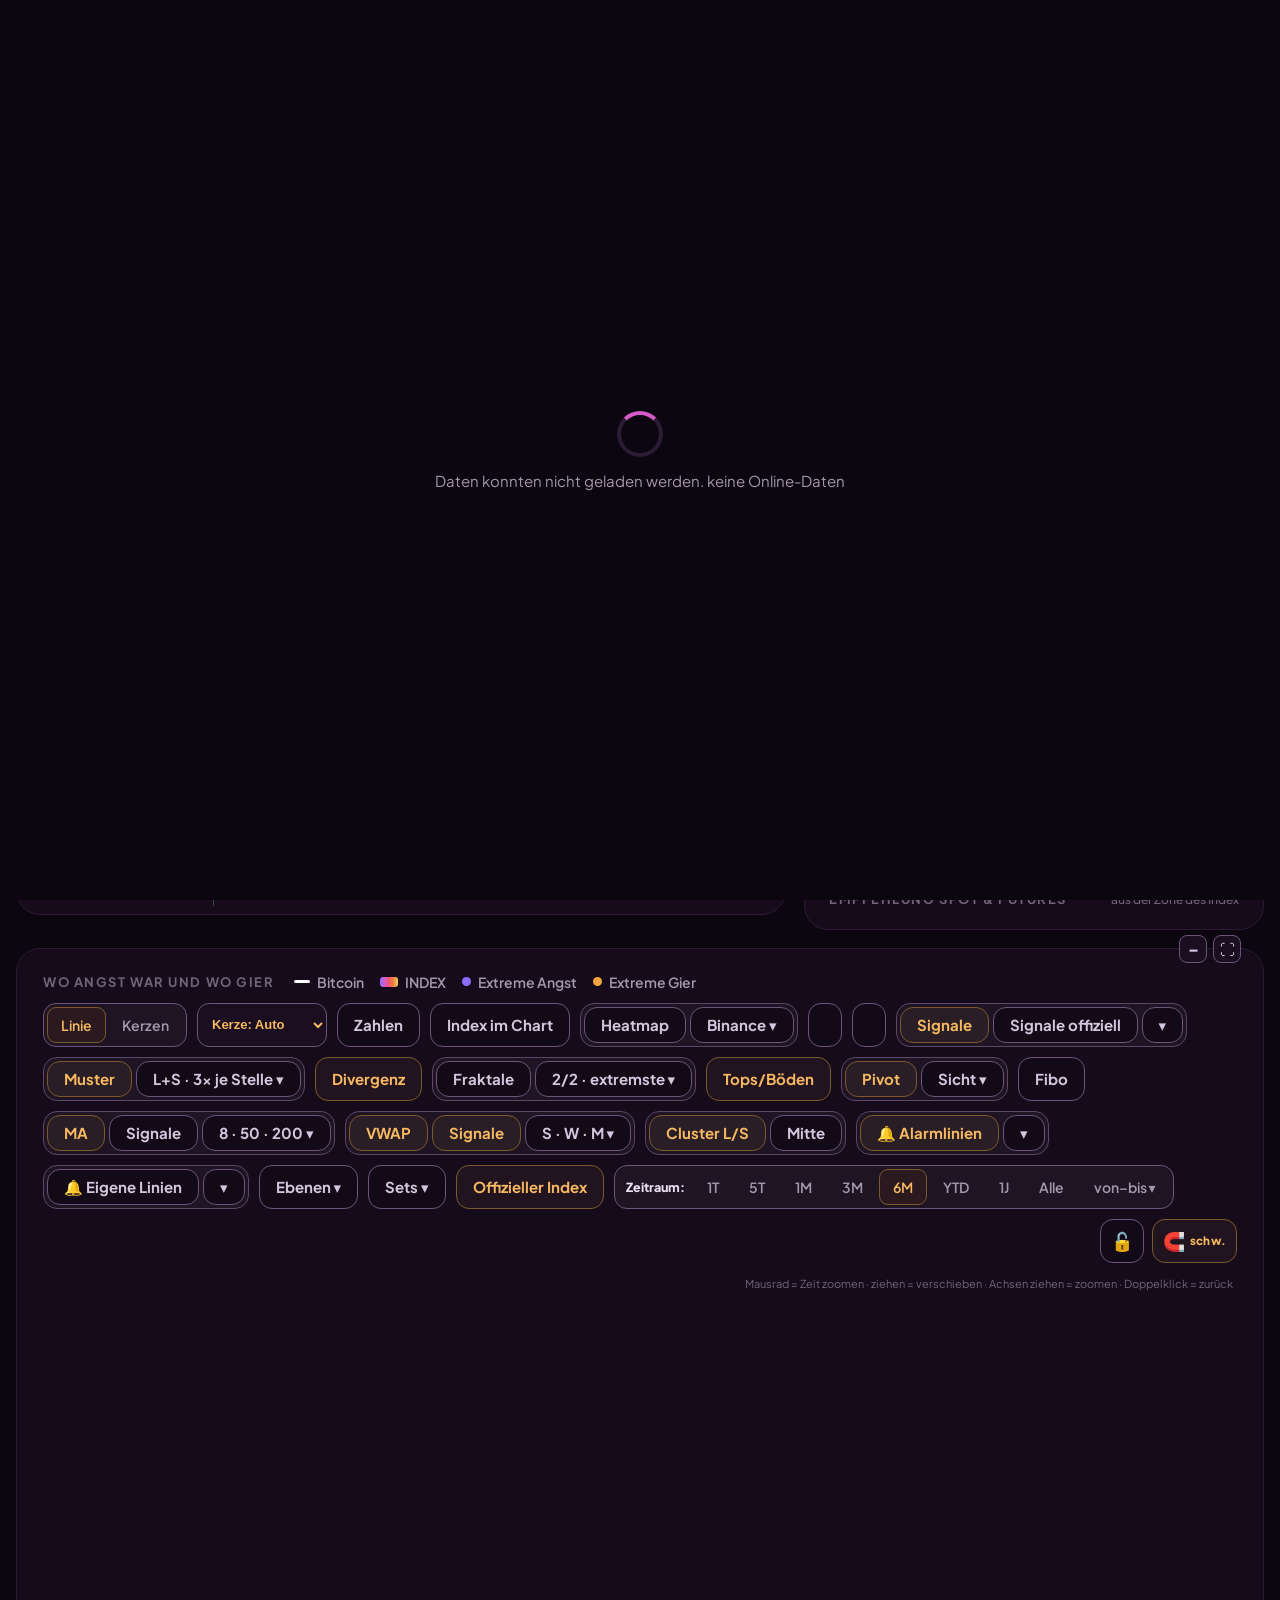
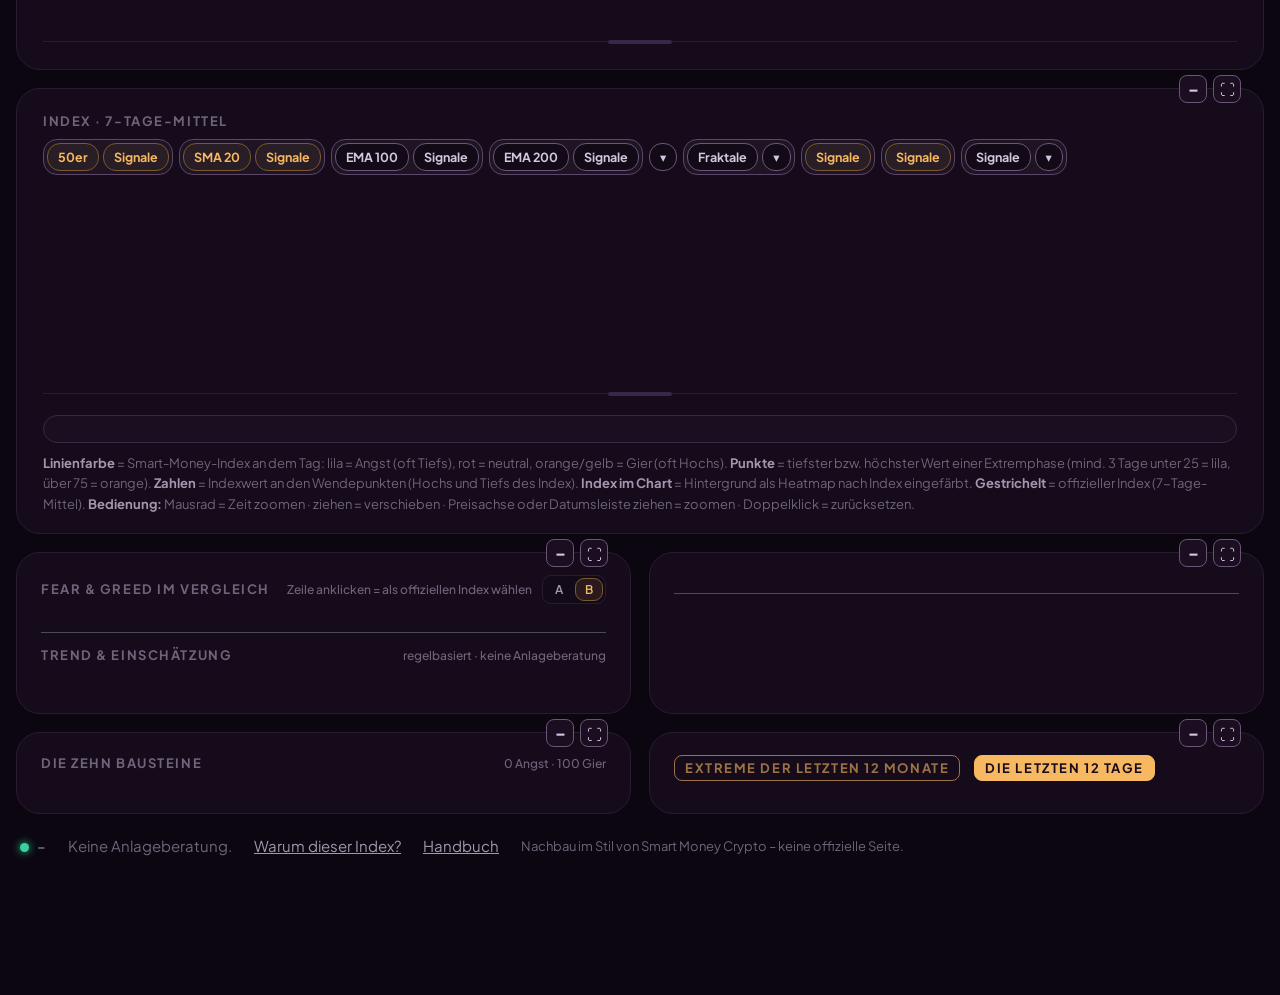
==== index.html @ dab8c3d4 "Testkopie V2: Fear & Greed + Heatmap + neuer Bereich Trading Tools - Fear & Greed und Heatmap als Ko" ====
<!doctype html>
<html lang="de">
<head>
<meta charset="utf-8">
<script>/* fear-greed-v2 (Testkopie): eigene Browser-Einstellungen, getrennt von der Live-Seite */
(() => { try {
  const ls = window.localStorage, S = Storage.prototype, P = 'v2~', INIT = P + '__init';
  const get = S.getItem, set = S.setItem, del = S.removeItem, key = S.key, clr = S.clear;
  const len = Object.getOwnPropertyDescriptor(S, 'length').get;
  const raw = () => { const a = []; for (let i = 0, n = len.call(ls); i < n; i++) a.push(key.call(ls, i)); return a; };
  if (get.call(ls, INIT) == null) {
    for (const k of raw()) if (k && !k.startsWith(P)) try { set.call(ls, P + k, get.call(ls, k)); } catch (e) { }
    set.call(ls, INIT, String(Date.now()));
  }
  const own = () => raw().filter(k => k && k.startsWith(P) && k !== INIT).map(k => k.slice(P.length));
  const mine = s => s === ls;
  S.getItem = function (k) { return get.call(this, mine(this) ? P + k : k); };
  S.setItem = function (k, v) { return set.call(this, mine(this) ? P + k : k, v); };
  S.removeItem = function (k) { return del.call(this, mine(this) ? P + k : k); };
  S.key = function (i) { return mine(this) ? (own()[i] ?? null) : key.call(this, i); };
  S.clear = function () { if (!mine(this)) return clr.call(this); for (const k of own()) del.call(ls, P + k); };
  Object.defineProperty(S, 'length', { configurable: true, enumerable: true, get() { return mine(this) ? own().length : len.call(this); } });
} catch (e) { } })();
</script>
<meta name="viewport" id="vp" content="width=device-width,initial-scale=1">
<script>/* Handy: Standard "wie am PC" = Desktop-Ansicht verkleinert; "Handy-optimiert" = eigene Anordnung */
try { if (localStorage.getItem('fg6_mobile') !== 'mobile' && Math.min(screen.width, screen.height) < 900 && navigator.maxTouchPoints > 0) document.getElementById('vp').setAttribute('content', 'width=1440'); } catch (e) { }</script>
<title>Smart Money Fear & Greed</title>
<link rel="icon" href="data:image/svg+xml,%3Csvg xmlns='http://www.w3.org/2000/svg' viewBox='0 0 32 32'%3E%3Ccircle cx='16' cy='16' r='13' fill='none' stroke='%23d65ac9' stroke-width='5' stroke-dasharray='50 90' transform='rotate(-90 16 16)'/%3E%3C/svg%3E">
<link href="https://fonts.googleapis.com/css2?family=Plus+Jakarta+Sans:wght@400;500;600;700;800&display=swap" rel="stylesheet">
<style>
  :root{
    --bg:#0c0610; --panel:#160b1b; --panel2:#1c0f24; --line:#2a1b33; --line2:#3a2747;
    --text:#f4eef8; --muted:#a397ae; --dim:#6f6479; --track:#2a1c33;
    --pink:#d65ac9; --teal:#3fd6c3; --green:#33d39a; --red:#f0566e; --gold:#f6b860;
  }
  *{box-sizing:border-box;margin:0;padding:0}
  body{background:var(--bg);color:var(--text);font-family:'Plus Jakarta Sans',system-ui,sans-serif;font-size:14px;
    padding:18px 16px 110px;-webkit-font-smoothing:antialiased;
    background-image:radial-gradient(ellipse 80% 50% at 30% 0%,rgba(120,40,110,.18),transparent 70%)}
  button{font-family:inherit;cursor:pointer}
  a{color:inherit}
  .page{max-width:1400px;margin:0 auto;display:flex;flex-direction:column;gap:18px}

  /* ---------- Kopfzeile ---------- */
  .top{display:flex;align-items:center;gap:16px;flex-wrap:wrap}
  .brand{font-weight:800;font-size:24px;letter-spacing:.01em;margin-right:auto}
  .hprice{display:flex;align-items:center;gap:12px}
  .hprice b{font-size:34px;font-weight:800;letter-spacing:-.01em}
  .chg{border-radius:10px;padding:5px 10px;font-weight:700;font-size:14px}
  .chg.neg{background:rgba(240,86,110,.15);color:#ff7d90}
  .chg.pos{background:rgba(51,211,154,.14);color:#4fe0aa}
  .whyBtn{background:rgba(246,184,96,.06);border:1px solid #7a5a2c;color:var(--gold);font-weight:700;font-size:15px;padding:11px 18px;border-radius:13px}
  .seg{display:inline-flex;background:#130a18;border:1px solid var(--line);border-radius:13px;padding:4px;gap:2px}
  .seg button{background:none;border:1px solid transparent;color:var(--muted);font-weight:600;font-size:14px;padding:7px 13px;border-radius:9px;white-space:nowrap}
  .seg button.on{background:#2a1a20;border-color:#7a5a2c;color:var(--gold)}
  .iconbtn{width:42px;height:42px;border-radius:12px;border:1px solid var(--line);background:#130a18;color:var(--muted);display:grid;place-items:center}
  .iconbtn:hover{color:var(--text)}

  /* ---------- Hero ---------- */
  .hero{display:grid;grid-template-columns:minmax(0,1fr) 460px;gap:18px;align-items:start}
  .card{background:var(--panel);border:1px solid var(--line);border-radius:24px;position:relative}
  .main{overflow:hidden;padding:26px 30px 26px;
    background:radial-gradient(ellipse 55% 55% at 50% 52%,#3a1840 0%,#24102b 40%,#160b1b 78%)}
  .badge{display:table;margin:0 auto;border:1px solid #6a4b26;background:rgba(246,184,96,.05);color:var(--gold);border-radius:999px;padding:7px 16px;font-size:13px;font-weight:800;letter-spacing:.06em}
  .badge::before{content:'';display:inline-block;width:7px;height:7px;border-radius:50%;background:var(--gold);margin-right:9px;vertical-align:1px}
  .h1{text-align:center;font-size:40px;font-weight:800;letter-spacing:-.01em;margin-top:18px}
  .h1sub{text-align:center;color:var(--muted);font-size:17px;margin-top:6px}
  .grid{position:relative;display:grid;grid-template-columns:1fr 300px 1fr;align-items:center;z-index:1;margin-top:34px}
  .col h3{font-size:13px;letter-spacing:.14em;color:var(--dim);font-weight:700;margin-bottom:12px}
  .col.left h3{text-align:right;padding-right:84px}
  .col.right h3{padding-left:84px}
  .item{display:flex;align-items:center;gap:14px;height:72px;cursor:help}
  .col.left .item{justify-content:flex-end}
  .col.left .txt{text-align:right}
  .txt{min-width:0}
  .txt .name{font-weight:700;font-size:18px;white-space:nowrap;overflow:hidden;text-overflow:ellipsis;max-width:210px}
  .txt .val{font-size:14px;color:var(--muted);margin-top:2px;white-space:nowrap}
  .gauge{position:relative;width:60px;height:60px;flex:none}
  .gauge svg{width:100%;height:100%;transform:rotate(-90deg);overflow:visible}
  .gauge .num{position:absolute;inset:0;display:flex;align-items:center;justify-content:center;font-weight:800;font-size:16px}
  .center{position:relative;width:300px;height:300px;justify-self:center}
  .center svg{position:absolute;inset:0;transform:rotate(-90deg);overflow:visible}
  .center .inner{position:absolute;inset:36px;border-radius:50%;
    background:radial-gradient(circle at 50% 35%,#1d0f24,#0c060f 72%);
    box-shadow:0 0 0 1px #3a2447,0 24px 60px rgba(0,0,0,.5);
    display:flex;flex-direction:column;align-items:center;justify-content:center}
  .center .lbl{font-size:14px;letter-spacing:.14em;color:var(--muted);font-weight:700}
  .center .big{font-size:110px;font-weight:800;line-height:1;margin:6px 0 4px;letter-spacing:-.03em}
  .center .zone{font-size:22px;font-weight:800}
  .center .sub{font-size:13px;color:var(--dim);margin-top:6px}
  .pulse{transform-box:fill-box;transform-origin:center;animation:pulse 3s ease-in-out infinite}
  .pulse2{transform-box:fill-box;transform-origin:center;animation:pulse 3s ease-in-out infinite 1.5s}
  @keyframes pulse{0%,100%{opacity:.25;transform:scale(.985)}50%{opacity:.75;transform:scale(1.03)}}
  .glowArc{animation:glow 3s ease-in-out infinite}
  @keyframes glow{0%,100%{opacity:.35}50%{opacity:.85}}
  #wires{position:absolute;inset:0;width:100%;height:100%;pointer-events:none;z-index:0;overflow:visible}
  #wires .flow{stroke-dasharray:7 70;animation:flow 2.8s linear infinite}
  @keyframes flow{to{stroke-dashoffset:-77}}

  .scale{position:relative;margin:58px 6px 0;height:52px}
  .segs{display:flex;gap:6px;height:12px;position:absolute;left:0;right:0;top:20px}
  .segs div{border-radius:6px;height:100%}
  .mk{position:absolute;transform:translateX(-50%);transition:left .8s}
  .mk.cur{top:8px;width:5px;height:36px;border-radius:3px;background:#fff;box-shadow:0 0 0 2px #160b1b}
  .mk.off{top:10px;width:4px;height:32px;border-radius:2px;background:var(--teal);box-shadow:0 0 10px rgba(63,214,195,.6)}
  .mlabel{position:absolute;transform:translateX(-50%);font-weight:800;font-size:14px;white-space:nowrap;transition:left .8s}
  .mlabel.cur{top:-16px}
  .mlabel.off{top:46px;color:var(--teal)}
  .zones{display:flex;margin:22px 6px 0;font-size:14px;color:var(--dim)}
  .zones span{text-align:center}
  .zones span.on{font-weight:800}
  .chips{display:flex;justify-content:center;gap:12px;flex-wrap:wrap;margin-top:18px}
  .chip{display:flex;align-items:center;gap:8px;border:1px solid var(--line2);background:#1a0e20;border-radius:999px;padding:9px 16px;color:var(--muted);font-size:15px}
  .chip b{color:var(--text);font-weight:800}
  .chip i{width:9px;height:9px;border-radius:50%}
  .past{display:grid;grid-template-columns:repeat(3,1fr);gap:12px;margin-top:16px}
  .pcard{display:flex;align-items:center;justify-content:space-between;gap:10px;background:#1a0e21;border:1px solid var(--line2);border-radius:14px;padding:13px 16px}
  .pcard b{display:block;font-size:15px}
  .pcard span{font-size:13px;color:var(--muted)}
  .pcard .gauge{width:46px;height:46px}
  .pcard .gauge .num{font-size:13px}

  /* ---------- rechte Spalte ---------- */
  .side{display:flex;flex-direction:column;gap:18px}
  .side .card{padding:22px 24px}
  .h{font-size:13px;letter-spacing:.12em;color:var(--dim);font-weight:700;text-transform:uppercase;display:flex;justify-content:space-between;align-items:baseline;gap:10px}
  .h small{font-size:12px;letter-spacing:0;text-transform:none;font-weight:500;color:var(--dim);white-space:nowrap}
  .osub{color:var(--muted);font-size:15px;line-height:1.4;margin-top:6px}
  .odds{display:flex;justify-content:space-between;align-items:flex-end;margin-top:14px}
  .odds .lab{font-size:15px;color:var(--muted)}
  .odds .big{font-size:var(--oddsF,58px);font-weight:800;line-height:1.05;letter-spacing:-.02em}
  .odds .r{text-align:right}
  .obar{position:relative;height:12px;border-radius:7px;margin-top:10px;background:linear-gradient(90deg,#1da877 0%,#3fe0a5 var(--p),#e0507a var(--p),#c9416f 100%)}
  .obar i{position:absolute;top:-6px;width:3px;height:24px;border-radius:2px;background:#fff;transform:translateX(-50%);left:var(--p)}
  .inf .h{margin-top:20px}
  .inf .row{display:flex;justify-content:space-between;align-items:center;gap:12px;border:1px solid var(--line2);border-radius:12px;padding:12px 15px;margin-top:9px;font-size:15px;color:var(--muted);cursor:help}
  .inf .row b{color:var(--text);font-weight:800;text-align:right;white-space:nowrap}
  .action{display:inline-flex;align-items:center;gap:14px;margin:18px 0 16px;border-radius:16px;padding:14px 26px 14px 20px;font-size:30px;font-weight:800;color:#1a0b1c;box-shadow:0 10px 30px rgba(214,90,201,.25)}
  .action i{width:14px;height:14px;border-radius:50%;background:#1a0b1c}
  .bt{font-size:16px;line-height:1.55;color:#cfc4d9}
  .bt b{color:var(--text)}
  .zl{margin-top:16px;display:flex;flex-direction:column;gap:4px}
  .zl div{display:grid;grid-template-columns:84px 1fr;align-items:center;padding:11px 15px;border-radius:12px;border:1px solid transparent;font-size:15px;color:var(--muted)}
  .zl div b{font-weight:800}
  .zl div.on{border-color:#6b4a83;background:#22122b;color:var(--text);font-weight:700}
  .note{font-size:14px;line-height:1.55;color:var(--dim);margin-top:14px}
  .note b{color:#d7cce0}

  /* ---------- Chart ---------- */
  .chart{padding:24px 26px 18px}
  .chead{display:flex;justify-content:space-between;align-items:center;gap:12px;flex-wrap:wrap}
  .ctitle{display:flex;align-items:center;gap:20px;flex-wrap:wrap}
  .legend{display:flex;gap:16px;flex-wrap:wrap;font-size:14px;color:var(--muted);font-weight:600}
  .legend span{display:flex;align-items:center;gap:7px}
  .legend .ln{width:16px;height:3px;border-radius:2px;background:#fff}
  .legend .gr{width:18px;height:10px;border-radius:3px;background:linear-gradient(90deg,#8b6cff,#d65ac9,#f0566e,#f3843c,#f6cf5c)}
  .legend .dt{width:9px;height:9px;border-radius:50%}
  .ctools{display:flex;gap:10px;flex-wrap:wrap}
  .tog{background:#130a18;border:1px solid var(--line);color:var(--muted);font-weight:700;font-size:15px;padding:10px 16px;border-radius:13px}
  .tog.on{border-color:#7a5a2c;color:var(--gold);background:rgba(246,184,96,.05)}
  .rangeRow{margin-top:16px}
  .cwrap{position:relative;margin-top:10px;user-select:none}
  .csvg{width:100%;display:block}
  #priceChart{height:360px;cursor:crosshair}
  #idxChart{height:200px;cursor:crosshair}
  .clabel{font-size:13px;letter-spacing:.12em;color:var(--dim);font-weight:700;margin:2px 0 0}
  .axisHint{position:absolute;right:4px;top:4px;font-size:11px;color:var(--dim)}
  .tt{position:fixed;pointer-events:none;z-index:50;background:#1d1026f2;border:1px solid var(--line2);border-radius:10px;padding:9px 12px;font-size:13px;line-height:1.6;min-width:170px;display:none;box-shadow:0 10px 30px rgba(0,0,0,.45)}
  .tt .r{display:flex;justify-content:space-between;gap:14px}
  .tt .r span:first-child{color:var(--muted)}

  /* ---------- Tabellen ---------- */
  .duo{display:grid;grid-template-columns:1fr 1fr;gap:18px;align-items:stretch}
  .duo>*,.hero>*{min-width:0}
  .tcard{padding:22px 24px}
  .tw{overflow-x:auto}
  table{width:100%;border-collapse:collapse;margin-top:10px}
  th{font-size:12px;letter-spacing:.1em;color:var(--dim);font-weight:700;text-align:left;padding:9px 6px;border-bottom:1px solid var(--line);white-space:nowrap}
  td{padding:0 6px;height:62px;border-bottom:1px solid #22142b;font-size:16px;white-space:nowrap}
  th.r,td.r{text-align:right}
  .bname{font-weight:700;max-width:180px;overflow:hidden;text-overflow:ellipsis}
  .bval b{font-weight:700}
  .bval small{color:var(--dim);font-size:14px;margin-left:6px}
  .bbar{width:140px;height:7px;border-radius:4px;background:#2a1c33;overflow:hidden}
  .bbar i{display:block;height:100%;border-radius:4px}
  .pts{font-weight:800;font-size:18px}
  .d7{font-weight:700;font-size:14px}
  tr.hov:hover td{background:#1d1026}
  .tl{position:relative;width:40px;height:62px}
  .tl::before{content:'';position:absolute;left:50%;top:0;bottom:0;width:2px;transform:translateX(-50%);background:var(--lc,#c45bd6)}
  .tl i{position:absolute;left:50%;top:50%;width:13px;height:13px;border-radius:50%;transform:translate(-50%,-50%);background:var(--dc);box-shadow:0 0 0 4px #160b1b}
  .zp{display:inline-flex;align-items:center;gap:7px;border-radius:999px;padding:5px 12px;font-size:14px;font-weight:700}
  .zp::before{content:'';width:6px;height:6px;border-radius:50%;background:currentColor}
  .sub2{display:block;font-size:13px;color:var(--dim);margin-top:2px}
  .btc b{display:block;font-weight:800}
  .btc small{font-size:13px;font-weight:600}
  .up{color:var(--green)} .down{color:var(--red)} .flat{color:var(--dim)}
  .tabs{display:flex;gap:14px;align-items:baseline}
  .tabs button{background:none;border:0;color:var(--dim);font-size:13px;letter-spacing:.12em;font-weight:700;text-transform:uppercase;padding:0}
  .tabs button.on{color:var(--muted)}

  .foot{display:flex;gap:22px;align-items:center;flex-wrap:wrap;color:var(--muted);font-size:15px;padding:4px 4px 0}
  .foot .dot{width:9px;height:9px;border-radius:50%;background:var(--green);display:inline-block;margin-right:8px;box-shadow:0 0 8px var(--green)}
  .foot .na{color:var(--dim)}
  .foot a{text-decoration:underline;cursor:pointer}

  /* ---------- Ticker ---------- */
  .ticker{position:fixed;left:0;right:0;bottom:0;z-index:40;display:grid;grid-template-columns:auto auto 1fr;background:#0a1613;border-top:1px solid #1d3a33;font-weight:800}
  .ticker>div{padding:9px 18px;display:flex;align-items:center}
  .price{font-size:32px;color:#eef8f4;gap:10px;letter-spacing:-.01em}
  .price .b{color:#f7a531;font-size:22px}
  .price .dir{font-size:16px}
  .liqtitle{border-left:1px solid #1d3a33;border-right:1px solid #1d3a33;letter-spacing:.08em;font-size:18px;color:#e6efe9}
  .liq{flex-direction:column;align-items:stretch!important;gap:4px}
  .liq .row{display:flex;justify-content:space-between;align-items:center;gap:10px}
  .liq .sd{display:flex;align-items:baseline;gap:8px;font-size:27px}
  .liq small{font-size:9px;color:#9fb5ad;letter-spacing:.14em}
  .liq .l{color:#5ee0b0} .liq .s{color:#ff7a68}
  .vs{width:26px;height:26px;border-radius:50%;border:1px solid #2b4a42;display:grid;place-items:center;font-size:9px;color:#9fb5ad}
  .segbar{display:flex;gap:3px;height:9px}
  .segbar i{flex:1;border-radius:2px}
  .pcts{display:flex;justify-content:space-between;font-size:17px;font-weight:800;color:#b9cfc7}
  .liq{zoom:var(--tr,1)}
  .liq .sd{font-size:30px!important}
  .ticker .price,.ticker .trow,.ticker .pp>div{white-space:nowrap}
  .ticker>div.liq{min-width:0;overflow:hidden}
  .top #langSeg button{padding:6px 10px;font-size:13px}
  .liq small{font-size:12px!important}
  .vs{width:38px!important;height:38px!important;font-size:14px!important}
  .segbar{height:12px!important}
  /* Ticker: Größe ziehbar (oben), einklappbar */
  .ticker{zoom:var(--tz,1)}
  .tgrip{position:absolute;left:0;right:0;top:-6px;height:12px;cursor:ns-resize;z-index:3;padding:0!important}
  .tgrip::after{content:'';position:absolute;left:50%;top:4px;width:56px;height:4px;margin-left:-28px;border-radius:3px;background:#3d6b60}
  .tcol{position:absolute;right:14px;top:-26px;z-index:3;width:44px;height:24px;border-radius:8px 8px 0 0;border:1px solid #2b4a42;border-bottom:0;background:#0a1613;color:#9fb5ad;cursor:pointer;font-size:13px;padding:0!important}
  /* (V15: Einklappen siehe unten – ganze Leiste) */
  /* Vollbild je Fenster */
  .maxbtn{position:absolute;top:-14px;right:22px;z-index:6;width:28px;height:28px;border-radius:8px;border:1px solid #6b5578;background:#1a0e20;color:#d8c7e6;cursor:pointer;font-size:15px;line-height:1;padding:0}
  .maxbtn:hover{border-color:var(--gold);color:var(--gold)}
  .card.main .maxbtn{top:10px;right:12px}
  .card.maxed{position:fixed;inset:12px;z-index:60;overflow:auto;margin:0;max-width:none}
  .card.maxed .maxbtn{top:10px;right:12px}
  body.hasmax{overflow:hidden}
  body.v-smc:not(.v-smc2) .maxbtn{display:none}
  /* inaktive Knöpfe deutlicher, Linie/Kerzen im Rahmen */
  .tog{border-color:#6b5578}
  .ctools .seg{border-color:#6b5578;background:rgba(255,255,255,.035)}
  /* Titel: größere Preise und Flaggen (SMC 2 / VrilyaSS) */
  body:is(.v-vss,.v-smc2) .top .hprice b{font-size:34px}
  body:is(.v-vss,.v-smc2) .top .flag{width:36px;height:24px}
  /* weniger Leerraum oben in „Wie viel Angst steckt im Markt?“ */
  body .main{padding-top:14px}
  body .h1{margin-top:0}
  /* Was das jetzt heißt: Aktion + Tendenz in einer Zeile */
  body.v-vss .actrow{flex-wrap:nowrap}
  body.v-vss .actrow .action{white-space:nowrap}
  .action.tend{flex-direction:column;align-items:flex-start;gap:0;line-height:1.12;padding:8px 14px!important}
  .action.tend small{font-size:10px;letter-spacing:.1em;text-transform:uppercase;opacity:.75;font-weight:800}
  .action.tend b{font-size:18px}
  /* Empfehlung: aktuelle Zone als ganzer Kasten mit runden Ecken */
  .rtab{border-collapse:separate;border-spacing:0}
  body .card .rtab tr.on td{background:#22122b;border-top:1px solid #8a6aa0!important;border-bottom:1px solid #8a6aa0!important}
  body .card .rtab tr.on td:first-child{border-left:1px solid #8a6aa0!important;border-radius:10px 0 0 10px}
  body .card .rtab tr.on td:last-child{border-right:1px solid #8a6aa0!important;border-radius:0 10px 10px 0}
  /* Einschätzung untereinander */
  .csum .ehead{font-weight:800;color:var(--htc,#f6b860);margin-bottom:6px;letter-spacing:.06em;text-transform:uppercase;font-size:13px}
  body.frames .csum .ehead{display:inline-block;border:1.5px solid var(--hfc,#f6b860);border-radius:8px;padding:3px 10px}
  .csum .erow{display:grid;grid-template-columns:minmax(280px,auto) 1fr;gap:14px;padding:6px 0;border-bottom:1px solid rgba(255,255,255,.08)}
  .csum .erest{margin-top:8px;color:var(--muted)}

  /* ---------- Tooltip, Dialoge, Laden ---------- */
  .tip{position:fixed;z-index:60;pointer-events:none;max-width:340px;background:#1d1026f7;border:1px solid var(--line2);border-radius:12px;padding:12px 14px;font-size:13px;line-height:1.55;display:none;box-shadow:0 12px 30px rgba(0,0,0,.45)}
  .tip b{font-size:14px}
  .tip .r{display:flex;justify-content:space-between;gap:16px}
  .tip .r span:first-child{color:var(--muted)}
  .tip .m{color:var(--dim);margin-top:6px}
  .modal{position:fixed;inset:0;z-index:70;background:rgba(5,2,8,.65);display:none;align-items:center;justify-content:center;padding:16px}
  .modal.open{display:flex}
  .dlg{width:100%;max-width:620px;max-height:88vh;overflow:auto;background:var(--panel2);border:1px solid var(--line2);border-radius:20px;padding:24px}
  .dlg h2{font-size:21px;margin-bottom:10px}
  .dlg p{color:#cfc4d9;font-size:15px;line-height:1.6;margin-top:10px}
  .dlg .muted{color:var(--muted);font-size:13px}
  .set{display:flex;justify-content:space-between;align-items:center;gap:14px;padding:14px 0;border-top:1px solid var(--line)}
  .set label{font-weight:700}
  .set small{display:block;color:var(--dim);font-size:12px;font-weight:400;margin-top:2px}
  .srcs{display:grid;grid-template-columns:1fr 1fr;gap:5px 16px;font-size:12px;margin-top:6px}
  .srcs div{display:flex;gap:8px;align-items:baseline;min-width:0}
  .srcs .st{flex:none;width:8px;height:8px;border-radius:50%}
  .srcs .m{color:var(--dim);overflow:hidden;text-overflow:ellipsis;white-space:nowrap}
  .btns{display:flex;justify-content:flex-end;gap:8px;margin-top:18px}
  .btn{border:1px solid var(--line2);background:#21132a;color:var(--text);border-radius:11px;padding:10px 16px;font-weight:700;text-decoration:none;display:inline-block}
  .btn.pri{background:var(--pink);border-color:var(--pink);color:#1a0b1c}
  .loading{position:fixed;inset:0;z-index:80;background:var(--bg);display:flex;flex-direction:column;align-items:center;justify-content:center;gap:14px;color:var(--muted);font-size:15px;text-align:center;padding:16px}
  .spin{width:46px;height:46px;border-radius:50%;border:4px solid #2a1c33;border-top-color:var(--pink);animation:sp 1s linear infinite}
  @keyframes sp{to{transform:rotate(360deg)}}
  .hidden{display:none!important}

  .price .pp{display:flex;flex-direction:column;line-height:1.05}
  .price .pp small{font-size:inherit;color:#eef8f4;font-weight:800;letter-spacing:-.01em;margin-top:0}
  .price .pp.div small{border-top:1px solid #2b4a42;margin-top:3px;padding-top:3px}
  .ticker .price{font-size:26px}
  .liqtitle{flex-direction:column;align-items:flex-start!important;justify-content:center;gap:5px}
  .liqtitle>span{font-size:21px;letter-spacing:.08em}
  .liqtitle small{font-size:13px;color:#f6c453;font-weight:700;letter-spacing:0;white-space:nowrap}
  .liqtitle small:empty{display:none}
  .price .b{font-size:56px;line-height:1;align-self:center}
  .arr{display:flex;flex-direction:column;align-items:center;justify-content:center;line-height:1;min-width:34px}
  .arr small{font-size:10px;letter-spacing:.14em;color:#9fb5ad;font-weight:700;text-transform:uppercase}
  .arr b{font-size:44px;line-height:1}
  .arr.day{border-left:1px solid #2b4a42;padding-left:16px;margin-left:2px}
  .arr.tick,.price .pp.sepl{border-left:1px solid #2b4a42;padding-left:14px}
  .hpp{display:flex;flex-direction:column;line-height:1.08}
  .hpp .hrow+.hrow{border-top:1px solid rgba(255,255,255,.28);margin-top:4px;padding-top:4px}
  .hrow{display:flex;align-items:center;gap:10px}
  .flag{display:inline-flex;width:30px;height:20px;border-radius:3px;overflow:hidden;box-shadow:0 0 0 1px rgba(255,255,255,.3);flex:none}
  .flag svg{width:100%;height:100%}
  .flag.sm{width:22px;height:15px}
  .trow{display:flex;align-items:center;gap:8px}
  /* Rahmen um Kästen, Überschriften in eigenen Kästen, deutlichere Tabellen-Linien (Schalter „Rahmen“) */
  body.frames .card,body.frames .top{border:var(--fw,2px) solid var(--fc,#8b8f99)!important}
  body.frames .card .h>span:first-child,body.frames .ctitle>.h,body.frames .heatinfo .ttl,body.frames .tabs button{color:var(--htc,#f6b860)!important;border:1.5px solid var(--hfc,#f6b860);border-radius:8px;padding:4px 10px;display:inline-block}
  body.frames .card table th{border-bottom:2px solid var(--fc,#8b8f99)}
  body.frames .card table td{border-bottom-color:rgba(255,255,255,.12)}
  body.frames .card table td+td,body.frames .card table th+th{border-left:1px solid rgba(255,255,255,.14)}
  body.frames .zl{gap:0}
  body.frames .zl div{border:0;border-bottom:1px solid rgba(255,255,255,.12);border-radius:0}
  body.frames .zl div b{border-right:1px solid rgba(255,255,255,.18);margin-right:12px}
  body.frames .zl div.on{border:1px solid #8a6aa0;border-radius:12px}
  body.frames .note,body.frames .recLiq{border-top:1px solid rgba(255,255,255,.18);padding-top:10px}
  .rtab tr.on td{background:#22122b;color:var(--text);font-weight:700;border-top:1px solid #8a6aa0;border-bottom:1px solid #8a6aa0}
  .rtab tr.on td:first-child{border-left:1px solid #8a6aa0}
  .rtab tr.on td:last-child{border-right:1px solid #8a6aa0}
  /* Was das jetzt heißt: Label pulsiert, Tendenz daneben */
  @keyframes apulse{0%,100%{transform:scale(1);filter:brightness(1)}50%{transform:scale(1.04);filter:brightness(1.15)}}
  body.v-vss #action{animation:apulse 2.4s ease-in-out infinite}
  .actrow{display:flex;gap:12px;align-items:center;flex-wrap:wrap}
  .actrow .action{margin:18px 0 8px}
  .action.tend{font-size:21px;padding:12px 18px;color:#0f0a12}
  .tendTxt{font-size:13px;color:var(--muted);margin-bottom:12px}
  /* Handbuch */
  #introModal .dlg>h2{text-align:center;border-bottom:1px solid rgba(246,196,83,.5);padding-bottom:12px;margin-bottom:6px}
  .intro .lead{text-align:center}
  .intro .ibox{margin-top:14px}
  .intro .ibox h3{display:table;margin:16px auto 8px;border:1.5px solid var(--gold);border-radius:10px;padding:5px 16px;text-align:center}
  .intro a{color:#8fe3c9;font-weight:700}
  .intro .vids{list-style:none;margin:8px 0 0}
  .intro .vids li{margin-top:8px;padding-left:10px;border-left:3px solid var(--gold)}
  .intro .opinion{border:1px dashed rgba(255,255,255,.25);border-radius:10px;padding:8px 12px}
  /* Arabisch: Texte von rechts nach links, Layout und Charts bleiben */
  body.rtl .dlg,body.rtl .intro,body.rtl .note,body.rtl .bt,body.rtl .cexpl,body.rtl .csum,body.rtl .heatinfo,body.rtl .overall,body.rtl .tbox,body.rtl .recb,body.rtl .rtab,body.rtl .set label,body.rtl .muted,body.rtl .tt,body.rtl .tip,body.rtl .toast,body.rtl .zl,body.rtl .tendTxt,body.rtl .days,body.rtl .sstats{direction:rtl;text-align:right}
  body.rtl .intro .ibox h3,body.rtl .intro .lead,body.rtl #introModal .dlg>h2{text-align:center}
  body.rtl .intro .vids li{border-left:0;border-right:3px solid var(--gold);padding-left:0;padding-right:10px}
  body:is(.v-vss,.v-smc2) .top{gap:10px}
  body:is(.v-vss,.v-smc2) .top .hpp{border-right:1px solid rgba(255,255,255,.18);padding-right:14px}
  body:is(.v-vss,.v-smc2) .top{padding-left:18px;padding-right:18px}
  body:is(.v-vss,.v-smc2) .top .hbtn{padding:10px 13px;font-size:14px}
  body:is(.v-vss,.v-smc2) .top .whyBtn{padding:10px 13px;font-size:14px}
  body:is(.v-vss,.v-smc2) .top .brand{font-size:20px}
  body:is(.v-vss,.v-smc2) .top .hprice b{font-size:28px}
  body:is(.v-vss,.v-smc2) .top .chg{font-size:13px;padding:4px 8px}
  body:is(.v-vss,.v-smc2) .top #langSeg button{padding:6px 10px;font-size:13px}
  body:is(.v-vss,.v-smc2) .top .hbtn,body:is(.v-vss,.v-smc2) .top .whyBtn{padding:9px 10px}
  body:is(.v-vss,.v-smc2) .top #langSeg{position:relative;margin-left:4px}
  body:is(.v-vss,.v-smc2) .top #langSeg::before{content:'';position:absolute;left:-14px;top:-8px;bottom:-8px;border-left:1px solid rgba(255,255,255,.18)}
  .toolbar .seg,.top .seg{border-color:#5d4768;background:rgba(255,255,255,.035);box-shadow:0 0 0 1px rgba(0,0,0,.25)}
  .tk4{display:flex;flex-direction:column;gap:1px;font-size:11px;line-height:1.3;color:#f6c453;font-weight:700;white-space:nowrap}
  .tk4 b{font-weight:900}
  .heatinfo hr.hsep{border:0;border-top:1px solid #2b4a42;margin:7px 0}
  body:is(.v-vss,.v-smc2) .top .brand{border-right:1px solid rgba(255,255,255,.18);padding-right:14px;align-self:stretch;display:flex;align-items:center}
  body:is(.v-vss,.v-smc2) .top .hprice{border-right:1px solid rgba(255,255,255,.18);padding-right:14px;align-self:stretch}
  /* V13: Titel im eigenen goldenen Kasten, Trennstrich danach, Elemente gleichmäßig verteilt (kein Freiraum) */
  body:is(.v-vss,.v-smc2) .top{justify-content:space-between}
  body:is(.v-vss,.v-smc2) .top .brand{border:1.5px solid var(--gold)!important;border-radius:12px;padding:8px 14px!important;align-self:center!important;margin-right:0!important}
  body:is(.v-vss,.v-smc2) .top .hprice{border-left:1px solid rgba(255,255,255,.18);padding-left:14px}
  body:is(.v-vss,.v-smc2) .top .hprice b{font-size:30px}
  .rec2{display:grid;grid-template-columns:1fr 1fr;gap:10px;margin-top:10px}
  .recb{background:#1a0e21;border:1px solid var(--line2);border-radius:12px;padding:10px 12px}
  .recb .k{font-size:11px;letter-spacing:.12em;text-transform:uppercase;color:var(--dim);font-weight:700}
  .recb b{display:block;margin-top:5px;font-size:15px;line-height:1.35}
  .rtab{margin-top:10px;table-layout:fixed;width:100%}
  .rtab td,.rtab th{white-space:normal!important;overflow-wrap:anywhere}
  .rtab th:first-child,.rtab td:first-child{width:58px}
  .rtab td,.rtab th{font-size:12px;padding:6px 5px;height:auto;vertical-align:top;line-height:1.35}
  .rtab tr.on td{background:rgba(255,255,255,.05)}
  .recrow{display:grid;grid-template-columns:70px 1fr 1fr;gap:6px;align-items:center;margin-top:6px;font-size:12px}
  .recrow input{background:#120916;border:1px solid var(--line2);color:var(--text);border-radius:8px;padding:6px 8px;font:inherit;font-size:12px;min-width:0}
  .arr.day .pct{font-size:12px;letter-spacing:0;margin-top:2px;text-transform:none}
  .layers{position:relative}
  .laymenu{position:absolute;right:0;top:calc(100% + 6px);z-index:35;background:var(--panel2);border:1px solid var(--line2);border-radius:14px;padding:10px 14px;display:none;min-width:280px;box-shadow:0 14px 34px rgba(0,0,0,.5)}
  .laymenu.open{display:block}
  .laymenu label{display:flex;gap:9px;align-items:center;padding:5px 0;font-size:14px;color:var(--text);cursor:pointer;white-space:nowrap}
  .laymenu .lh{font-size:11px;letter-spacing:.12em;text-transform:uppercase;color:var(--dim);margin:8px 0 2px}
  .mk.offx{top:10px;width:4px;height:32px;border-radius:2px}
  .mlabel.offx{font-size:12px;font-weight:800}
  .chip.pick{cursor:pointer}
  .chip.sel{border-color:#2a6b62}
  .days{margin-top:16px}
  .days .h{display:flex;justify-content:space-between;align-items:baseline;font-size:12px;letter-spacing:.12em;text-transform:uppercase;color:var(--dim);font-weight:700;margin-bottom:6px}
  .days table td,.days table th{height:auto;padding:7px 6px;font-size:13px}
  .dlg.wide{max-width:880px}
  .intro h3{font-size:16px;margin-top:18px;color:var(--gold)}
  .intro ul{margin:6px 0 0 20px;color:#cfc4d9;font-size:14px;line-height:1.6}
  .intro li{margin-top:3px}
  .intro .lead{font-size:16px;color:var(--text)}
  .lrow{display:grid;grid-template-columns:44px 1fr auto auto;gap:8px;align-items:center;margin-top:8px;font-size:13px}
  .lrow input{background:#120916;border:1px solid var(--line2);color:var(--text);border-radius:9px;padding:7px 10px;font:inherit;font-size:13px;min-width:0}
  .numrow{display:grid;grid-template-columns:1fr 90px;gap:8px;align-items:center;margin-top:8px;font-size:13px;color:var(--muted)}
  .numrow input{background:#120916;border:1px solid var(--line2);color:var(--text);border-radius:9px;padding:7px 10px;font:inherit;font-size:13px;min-width:0}
  .mtab td.cur{color:var(--gold);font-weight:800}
  .rothint{position:sticky;top:0;z-index:85;background:#2a1a20;border:2px solid #7a5a2c;color:#f6c453;border-radius:22px;padding:26px 36px;margin-bottom:16px;font-size:56px;font-weight:700;display:flex;justify-content:space-between;align-items:center;gap:24px}
  .rothint button{background:none;border:0;color:#f6c453;font-size:60px;cursor:pointer}
  .chip select{background:transparent;border:0;color:var(--text);font:inherit;font-weight:800;cursor:pointer;outline:none}
  .chip select option{background:#1c0f24;color:var(--text)}
  .csum{margin-top:14px;padding:13px 16px;border:1px solid var(--line2);border-radius:14px;background:#1a0e21;font-size:15px;line-height:1.55;color:#d7cce0}
  .csum b{color:var(--text)}
  .cexpl{margin-top:10px;font-size:13px;line-height:1.6;color:var(--dim)}
  .cexpl b{color:var(--muted);font-weight:700}
  .tcols{display:grid;grid-template-columns:1fr 1fr;gap:14px;margin-top:14px}
  .tbox{border:1px solid var(--line2);border-radius:16px;padding:16px 18px;background:#1a0e21}
  .tbox .k{font-size:12px;letter-spacing:.12em;color:var(--dim);font-weight:700;text-transform:uppercase}
  .tbox .v{display:flex;align-items:baseline;gap:10px;margin-top:8px}
  .tbox .v b{font-size:44px;font-weight:800;line-height:1}
  .tbox .v span{font-size:16px;font-weight:700}
  .tbox .tr{display:flex;justify-content:space-between;font-size:14px;color:var(--muted);margin-top:8px}
  .tbox .tr b{color:var(--text)}
  .verdict{display:inline-block;margin-top:12px;border-radius:11px;padding:8px 14px;font-weight:800;font-size:17px}
  .tbox .why{font-size:13px;color:var(--dim);margin-top:8px;line-height:1.5}
  .overall{margin-top:14px;font-size:15px;line-height:1.55;color:#d7cce0}
  .overall b{color:var(--text)}
  .ctab td{height:54px;font-size:15px}
  .ctab tr.sel td{background:#22122b}
  .ctab tr.pick{cursor:pointer}
  .ctab tr.pick:hover td{background:#1d1026}
  .bbar{width:90px}
  .bname{max-width:150px}
  #bTable td{padding-left:4px;padding-right:4px}
  .bval small{display:inline-block;max-width:130px;overflow:hidden;text-overflow:ellipsis;vertical-align:bottom}
  .ctab th,.ctab td{padding-left:5px;padding-right:5px}
  .ctab td:first-child,.ctab td:last-child{white-space:normal;line-height:1.3}
  .ctab td:last-child{min-width:96px}
  .badge2{font-size:11px;font-weight:800;border:1px solid var(--line2);border-radius:6px;padding:2px 6px;color:var(--muted);margin-left:6px}
  .splitter{height:14px;margin:2px 0;cursor:ns-resize;display:flex;align-items:center;justify-content:center;touch-action:none}
  .splitter span{width:64px;height:4px;border-radius:2px;background:#3a2747;transition:background .2s}
  .splitter:hover span,.splitter.drag span{background:var(--gold)}
  .splitter::before,.splitter::after{content:'';flex:1;height:1px;background:var(--line)}
  .heatinfo{margin-top:10px;padding:11px 15px;border:1px solid #2b4a42;border-radius:12px;background:#0f1b18;font-size:14px;line-height:1.55;color:#cfe3dc}
  .heatinfo b{color:#fff}
  .sstats{margin-top:16px}
  .sstats table td,.sstats table th{height:auto;padding:7px 6px;font-size:13px}
  .toast{position:fixed;right:18px;bottom:110px;z-index:90;background:#1d1026;border:1px solid var(--gold);color:var(--text);border-radius:14px;padding:13px 16px;max-width:340px;box-shadow:0 12px 30px rgba(0,0,0,.5);font-size:14px;line-height:1.5}
  .lvrow{display:grid;grid-template-columns:70px 70px 70px 1fr 1fr auto;gap:8px;align-items:center;margin-top:8px;font-size:13px;color:var(--muted)}
  .lvrow input{background:#120916;border:1px solid var(--line2);color:var(--text);border-radius:9px;padding:7px 8px;font:inherit;font-size:13px;width:100%;min-width:0}
  .lvrow input[type=color]{padding:2px;height:32px}
  .chk{display:flex;gap:14px;flex-wrap:wrap;margin-top:8px;font-size:14px;color:var(--muted)}
  .chk label{display:flex;gap:6px;align-items:center;cursor:pointer}
  .srvonly .off{color:var(--dim);font-size:13px;margin-top:8px}
  .keyrow{display:grid;grid-template-columns:120px 1fr auto;gap:8px;align-items:center;margin-top:8px;font-size:13px}
  .keyrow input{background:#120916;border:1px solid var(--line2);color:var(--text);border-radius:9px;padding:8px 10px;font:inherit;font-size:13px;min-width:0}
  .okmark{color:var(--green);font-weight:700;font-size:12px}
  /* Ansichten: SMC = Original, VrilyaSS = eigener Stil */
  body.v-smc .vss{display:none!important}
  body.v-smc:not(.v-smc2) .xh{display:none!important}
  body.v-vss .smc{display:none!important}
  .toolbar{display:flex;justify-content:space-between;align-items:center;gap:10px;flex-wrap:wrap}
  .toolbar .tbr{display:flex;gap:8px;flex-wrap:wrap;align-items:center}
  .toolbar .seg button{font-size:13px;padding:6px 11px}
  .top{border:1px solid var(--line);border-radius:22px;padding:14px 22px;background:#120914}
  .hbtn{display:inline-flex;align-items:center;gap:8px;border-radius:13px;padding:11px 18px;font-weight:800;font-size:15px;text-decoration:none;cursor:pointer;white-space:nowrap}
  .tgBtn{border:1px solid #2f6fb0;color:#8fc8ff;background:rgba(60,140,230,.08)}
  .kiBtn{border:1px solid #f6c453;color:#1a1206;background:linear-gradient(180deg,#f8d36e,#f2b93f)}
  .sw{position:relative;width:44px;height:24px;border-radius:12px;background:#3a2747;cursor:pointer;flex:none;border:0}
  .sw::after{content:'';position:absolute;top:3px;left:3px;width:18px;height:18px;border-radius:50%;background:#fff;transition:left .2s}
  .sw.on{background:var(--green)}
  .sw.on::after{left:23px}
  .sethead{font-size:12px;letter-spacing:.12em;text-transform:uppercase;color:var(--dim);font-weight:700;margin-top:18px;padding-top:14px;border-top:1px solid var(--line)}
  .brow{display:grid;grid-template-columns:90px 1fr 1.4fr auto;gap:8px;align-items:center;margin-top:10px}
  .brow input,.sfield input,.sfield select{background:#120916;border:1px solid var(--line2);color:var(--text);border-radius:9px;padding:8px 10px;font:inherit;font-size:13px;min-width:0;width:100%}
  .sfield input[type=color]{padding:2px;height:34px;cursor:pointer}
  .styleset{display:grid;grid-template-columns:1fr 1fr;gap:10px 14px;margin-top:10px}
  .sfield{display:flex;flex-direction:column;gap:5px;font-size:13px;color:var(--muted)}
  .btn.sm{padding:6px 12px;font-size:13px}
  .tt b{font-weight:800}
  .tt .k{color:var(--muted)}
  .tt>div{margin-top:2px}
  .smcnote{color:var(--dim);font-size:13px}
  body.v-smc #tabs button[data-v="ext"]{display:none}
  body.v-smc #tabs button[data-v="days"]{color:var(--dim)}
  @media (max-width:1240px){ .hero{grid-template-columns:1fr} .duo{grid-template-columns:1fr} }
  @media (max-width:880px){
    body{padding-bottom:160px}
    .brand{font-size:18px;width:100%}
    .hprice b{font-size:26px}
    .h1{font-size:28px}
    .grid{grid-template-columns:1fr}
    .center{order:-1;margin-bottom:12px;width:260px;height:260px}
    .center .big{font-size:90px}
    .col.left .item{justify-content:flex-end;flex-direction:row-reverse} /* bei row-reverse = linksbündig */
    .col.left .txt{text-align:left}
    .col.left h3,.col.right h3{text-align:left;padding:0}
    #wires{display:none}
    .main{padding:20px 16px}
    .past{grid-template-columns:1fr}
    .zones{font-size:10px}
    .ticker{grid-template-columns:1fr auto}
    .liq{grid-column:1/-1;border-top:1px solid #1d3a33}
    .price{font-size:22px}
    .liq .sd{font-size:17px}
    .odds .big{font-size:44px}
    .action{font-size:22px}
    .srcs{grid-template-columns:1fr}
    .seg{flex-wrap:wrap}
    .seg button{padding:6px 10px;font-size:13px}
    .tcard{padding:18px 14px}
    .tcols{grid-template-columns:1fr}
    .brow{grid-template-columns:1fr auto}
    .lvrow{grid-template-columns:1fr 1fr 1fr}
    .keyrow{grid-template-columns:1fr}
    .styleset{grid-template-columns:1fr}
    .top{padding:12px 14px}
    .hbtn{padding:9px 13px;font-size:13px}
    .ticker{grid-template-columns:minmax(0,1fr) auto}
    .ticker .price{font-size:19px;gap:8px}
    .price .b{font-size:34px}
    .arr b{font-size:26px}
    .arr.day{padding-left:9px}
    .arr.tick,.price .pp.sepl{padding-left:8px}
    .rec2{grid-template-columns:1fr}
    .liqtitle>span{font-size:13px}
    .liqtitle small{font-size:10px}
    .tk4{font-size:9.5px}
    .laymenu{right:auto;left:0;min-width:240px}
    .ticker{grid-template-columns:1fr!important}
    .ticker .price{justify-content:flex-start}
    .ticker .liqtitle{flex-direction:row!important;align-items:center!important;flex-wrap:wrap;gap:3px 12px;border-left:0!important;border-right:0!important;border-top:1px solid #1d3a33;padding:5px 12px!important}
    .ticker .liq{grid-column:auto!important}
    body{padding-bottom:215px!important}
    .days .h{flex-wrap:wrap;gap:4px}
    .liq .row{gap:6px}
    .liq .sd{font-size:15px;gap:5px}
    .liq small{letter-spacing:.04em}
    .ticker>div{min-width:0;padding:8px 12px}
  }
  /* ===== V14 ===== */
  /* Handbuch: Abschnitte wieder im goldenen Kasten (wie V12), Überschrift zusätzlich im kleinen goldenen Rahmen */
  .intro .ibox{border:1.5px solid var(--gold);border-radius:14px;padding:10px 16px 14px;margin-top:14px;background:rgba(246,184,96,.03)}
  .intro .ibox h3{display:table;margin:4px auto 10px;border:1.5px solid var(--gold);border-radius:10px;padding:5px 16px;text-align:center}
  .intro .ibox h4{margin:12px 0 4px;color:var(--gold);font-size:14px}
  .intro table.vcmp{width:100%;border-collapse:collapse;font-size:13px;margin:6px 0}
  .intro table.vcmp th,.intro table.vcmp td{border:1px solid rgba(255,255,255,.14);padding:4px 7px!important;height:auto!important;line-height:1.35;text-align:center}
  .intro table.vcmp td:first-child,.intro table.vcmp th:first-child{text-align:start}
  /* Zahnrad: grauer, etwas dickerer Rahmen */
  #setBtn{border:3px solid #8b8f99;color:#d8d2de}
  #setBtn:hover{border-color:var(--gold);color:var(--gold)}
  /* SMC: Titelzeile in einer Zeile (wie SMC 2 / VrilyaSS) */
  @media (min-width:1000px){
    body.v-smc:not(.v-smc2) .top{flex-wrap:nowrap;gap:10px}
    body.v-smc:not(.v-smc2) .top>*{flex-shrink:0;white-space:nowrap}
    body.v-smc:not(.v-smc2) .top .brand{font-size:clamp(17px,1.45vw,24px);flex-shrink:1;min-width:0}
    body.v-smc:not(.v-smc2) .top .hbtn,body.v-smc:not(.v-smc2) .top .whyBtn{padding:9px 11px;font-size:13.5px}
    body.v-smc:not(.v-smc2) .top .hprice b{font-size:clamp(24px,2.1vw,34px);white-space:nowrap}
    body.v-smc:not(.v-smc2) .top .chg{font-size:13px;padding:4px 8px;white-space:nowrap}
  }
  /* Index-Chart: Titel im Kasten, eigene Knöpfe daneben */
  .ihead{display:flex;align-items:center;gap:10px;flex-wrap:wrap;margin:4px 0 2px}
  .ihead .clabel{margin:0}
  body.v-vss .ihead .clabel{display:inline-block;border:1.5px solid var(--hfc,#f6b860);color:var(--htc,#f6b860);border-radius:8px;padding:4px 10px;font-size:12px}
  .ihead .itools{display:flex;gap:6px;flex-wrap:wrap;align-items:center}
  .ihead .itools .tog{padding:5px 10px;font-size:12.5px}
  /* Leiste zum Ziehen zwischen den Charts: deutlicher, Farbe einstellbar, Trennlinien links/rechts */
  body.v-vss .splitter{height:18px;margin:4px 0}
  body.v-vss .splitter span{width:96px;height:7px;border-radius:4px;background:var(--sgc,#f6c453);opacity:.85}
  body.v-vss .splitter::before,body.v-vss .splitter::after{height:2px;background:var(--fc,#8b8f99);opacity:.8}
  body.v-vss:not(.frames) .splitter::before,body.v-vss:not(.frames) .splitter::after{opacity:.35}
  body.v-vss .splitter:hover span,body.v-vss .splitter.drag span{background:var(--sgc,#f6c453);opacity:1;box-shadow:0 0 8px var(--sgc,#f6c453)}
  /* Trennlinien im Chart (wie TradingView), folgen der Rahmenfarbe */
  .csvg .fsep{stroke:var(--fc,#8b8f99);stroke-width:1.5;opacity:.85}
  body:not(.frames) .csvg .fsep{opacity:.3}
  /* Ticker: Beschriftungen größer, 24h-Prozent unten, LONGS/SHORTS fett, Liquidationen höher */
  @media (min-width:900px){
    .arr small{font-size:13px;letter-spacing:.1em}
    .ticker .arr.day{align-self:stretch;justify-content:space-between;margin-bottom:-6px;gap:2px}
    .arr.day .pct{font-size:15px;font-weight:800}
    .liq .sd{font-size:clamp(22px,1.6vw,30px)!important}
    .liq .sd.l>small:first-child,.liq .sd.s>small:last-child{font-size:clamp(12px,.85vw,16px)!important;font-weight:900;letter-spacing:.08em;color:inherit}
    .ticker>div.liqtitle{justify-content:flex-start;padding-top:4px;padding-bottom:4px}
    .tk4{font-size:clamp(11px,.72vw,13.5px);gap:2px}
    .ticker>div.liqtitle{padding-left:14px;padding-right:14px}
  }
  /* ===== V15 ===== */
  /* obere Bedienleiste komplett in einem Kasten (wie die Titelzeile) */
  .toolbar{border:1px solid var(--line);border-radius:18px;padding:8px 12px;background:#120914}
  body.frames .toolbar{border:var(--fw,2px) solid var(--fc,#8b8f99)!important}
  /* Chart-Überschriften gelb und dicker umrahmt, damit sie sich von den Knöpfen abheben */
  body.v-vss .ctitle>.h,body.v-vss.frames .ctitle>.h{border:2.5px solid var(--chc,#ffd84a)!important;color:var(--chc,#ffd84a)!important;border-radius:8px;padding:4px 12px;display:inline-block}
  body.v-vss .ihead .clabel,body.v-vss.frames .ihead .clabel{border:2.5px solid var(--chc,#ffd84a)!important;color:var(--chc,#ffd84a)!important}
  /* Richtungs-Kasten neben der Legende */
  .ctitle{flex-wrap:wrap}
  .dirbox{border:1.5px solid #6b5578;border-radius:10px;padding:5px 11px;font-size:12.5px;line-height:1.45;color:var(--text);background:rgba(255,255,255,.03)}
  .dirbox:empty{display:none}
  .dirbox b{font-weight:900}
  .dirbox .sep{opacity:.45;margin:0 6px}
  /* Auswahl Kerzengröße / Heatmap-Quelle im Stil der Knöpfe */
  .csel{background:#1a0e20;color:var(--gold);border:1px solid #6b5578;border-radius:12px;padding:7px 10px;font-weight:700;font-size:13px;cursor:pointer}
  .csel:hover{border-color:var(--gold)}
  .csnote{font-size:11.5px;color:#ffb86b;align-self:center}
  .csnote:empty{display:none}
  /* „Was das jetzt heißt“: Aktion schmaler, Tendenz größer, „TENDENZ:“ fetter */
  body.v-vss .actrow .action:not(.tend){padding:10px 16px 10px 14px;gap:10px}
  body.v-vss .action.tend{padding:8px 18px!important;min-width:150px}
  body.v-vss .action.tend small{font-size:13px;font-weight:900;opacity:.9;letter-spacing:.06em}
  body.v-vss .action.tend b{font-size:20px}
  /* Ticker: ganz einklappen (nur der Reiter bleibt), wahlweise oben */
  .ticker.collapsed{border-top:0;border-bottom:0;background:transparent}
  .ticker.collapsed>div{display:none!important}
  .ticker.attop{top:0;bottom:auto;border-top:0;border-bottom:1px solid #1d3a33}
  .ticker.attop .tcol{top:auto;bottom:-26px;border-radius:0 0 8px 8px;border-top:0;border-bottom:1px solid #2b4a42}
  .ticker.attop .tgrip{top:auto;bottom:-6px}
  /* ===== V16 ===== */
  /* Statuszeile in der Bedienleiste */
  .vstat{flex:1;min-width:0;margin:0 14px;font-size:12.5px;color:var(--muted);line-height:1.35}
  .vstat b{color:var(--text)}
  .vstat a{color:var(--gold);font-weight:800;cursor:pointer;white-space:nowrap}
  .vstat a:hover{text-decoration:underline}
  /* Hinweis „neue Version“ */
  .newver{display:flex;gap:12px;align-items:center;justify-content:center;flex-wrap:wrap;background:#2a1a0a;border:1.5px solid var(--gold);color:var(--gold);border-radius:12px;padding:8px 14px;margin-bottom:10px;font-weight:700}
  /* Trend & Einschätzung: Kästen und Labels deutlicher */
  body.v-vss .tbox{border:2px solid #7d7389}
  body.v-vss.frames .tbox{border-color:var(--fc,#8b8f99)}
  body.v-vss .verdict{position:relative;border:2px solid currentColor;overflow:hidden}
  body.v-vss .verdict::before{content:'';position:absolute;inset:0;background:currentColor;opacity:.13;pointer-events:none}
  /* Rahmen um die Tabellen (Vergleich, Signale, Methoden, Bausteine, Extreme / letzte Tage) */
  body.v-vss .tcard .tw{border:1.5px solid #4f4858;border-radius:12px;padding:2px 8px 4px;margin-top:8px}
  body.v-vss.frames .tcard .tw{border-color:var(--fc,#8b8f99)}
  /* Fear & Greed im Vergleich: gewählte Zeile umrahmt wie bei der Empfehlung */
  .ctab{border-collapse:separate;border-spacing:0}
  body .card .ctab tr.sel td{background:#22122b;border-top:1px solid #8a6aa0!important;border-bottom:1px solid #8a6aa0!important}
  body .card .ctab tr.sel td:first-child{border-left:1px solid #8a6aa0!important;border-radius:10px 0 0 10px}
  body .card .ctab tr.sel td:last-child{border-right:1px solid #8a6aa0!important;border-radius:0 10px 10px 0}
  /* Knopf-Gruppen (je ein Kasten wie Linie/Kerzen) und Auswahlmenüs mit Häkchen */
  .tgrp{display:inline-flex;align-items:center;gap:4px;border:1px solid #5d4768;border-radius:14px;padding:3px;background:rgba(255,255,255,.035)}
  .ddwrap{position:relative;display:inline-block}
  .ddmenu{display:none;position:absolute;top:calc(100% + 6px);left:0;z-index:30;min-width:220px;background:#1a0e21;border:1px solid var(--line2);border-radius:12px;padding:8px 10px;box-shadow:0 12px 30px rgba(0,0,0,.45)}
  .ddmenu.open{display:block}
  .ddmenu label{display:flex;gap:8px;align-items:center;padding:4px 2px;font-size:13px;cursor:pointer;white-space:nowrap}
  .ddmenu .lh{font-size:11px;letter-spacing:.1em;color:var(--dim);text-transform:uppercase;margin:6px 0 2px}
  /* Beschriftung „Zeitraum:“ */
  .seglbl{font-size:12.5px;color:var(--dim);padding:0 6px 0 8px;align-self:center;white-space:nowrap}
  /* Divergenz-Knopf mit fester Breite (springt nicht in die nächste Zeile) */
  #togDiv{min-width:var(--divw,250px)}
  /* Titel: $ und € mit gleich breiten Ziffern, Zeichen bleiben untereinander */
  #hPrice,#hEur{font-variant-numeric:tabular-nums;display:inline-block;text-align:right;min-width:6.6ch}
  /* Richtungs-Kasten: Abstand vor der Klammer */
  .dirbox b+.muted{margin-left:8px}
  /* Ticker: zweiter Reiter oben/unten */
  .tcol.tposb{right:64px;font-size:12px}
  /* Was das jetzt heißt: beide Knöpfe gleich groß (je halbe Breite, Platz für zwei Zeilen – in allen Sprachen gleich) */
  body.v-vss .actrow{flex-wrap:nowrap!important;align-items:stretch}
  body.v-vss .actrow .action{flex:1 1 0;min-width:0;min-height:70px;margin:14px 0 8px!important;justify-content:center;white-space:normal!important;text-align:center;line-height:1.15;padding:10px 12px!important;font-size:21px!important;gap:10px}
  body.v-vss .action.tend{align-items:center!important}
  body.v-vss .action.tend small{font-size:12px;font-weight:900;opacity:.9;letter-spacing:.06em}
  body.v-vss .action.tend b{font-size:19px}
  /* Alarm-Fenster (bleiben stehen, bis man sie schließt) und Verlauf */
  .alstack{position:fixed;top:14px;right:14px;z-index:90;display:flex;flex-direction:column;gap:10px;max-width:min(430px,calc(100vw - 28px));max-height:calc(100vh - 140px);overflow:auto}
  .alcard{background:#1d1026f7;border:1.5px solid var(--gold);border-radius:14px;padding:12px 14px;font-size:13px;line-height:1.5;box-shadow:0 14px 34px rgba(0,0,0,.5)}
  .alcard .at{display:flex;justify-content:space-between;gap:10px;align-items:flex-start}
  .alcard .at b{font-size:14px}
  .alcard .ax{background:none;border:0;color:var(--muted);font-size:18px;cursor:pointer;line-height:1}
  .alcard .ab{margin-top:6px;white-space:pre-line}
  .alcard .af{display:flex;justify-content:space-between;align-items:center;gap:8px;margin-top:8px;font-size:11.5px;color:var(--dim)}
  .alog .row{border-bottom:1px solid var(--line);padding:8px 2px}
  .alog .row .h2{display:flex;justify-content:space-between;gap:8px;font-size:12px;color:var(--dim)}
  .alog .row .b2{font-size:13px;white-space:pre-line;margin-top:3px}
  .alog .ok{color:#33d39a} .alog .open{color:#ffb86b}
  .alsnd{display:grid;grid-template-columns:1fr 110px 34px 110px 60px;gap:6px;align-items:center;font-size:13px;margin-top:6px}
  /* Ticker: alle Spalten mit demselben schmalen Rand oben/unten, ₿, Pfeile und Kurse größer */
  @media (min-width:900px){
    .ticker>div.price,.ticker>div.liqtitle{padding-top:5px;padding-bottom:5px}
    .ticker>div.price{align-items:stretch}
    .ticker .price{font-size:clamp(26px,1.95vw,38px)}
    .price .b{font-size:clamp(56px,4.5vw,88px);line-height:1;display:flex;align-items:center}
    .price .pp{justify-content:center}
    .ticker .trow .flag.sm{width:.78em;height:.52em}
    .ticker .arr{justify-content:space-between;gap:0;margin-bottom:0}
    .ticker .arr small{font-size:clamp(12px,.8vw,15px);line-height:1.1}
    .ticker .arr b{font-size:clamp(44px,3.4vw,68px);line-height:.9}
    .ticker .arr.tick{align-self:stretch;justify-content:flex-start}
    .ticker .arr.tick b{margin-top:auto;margin-bottom:auto}
    .ticker .arr.day{align-self:stretch;padding-bottom:8px}
    .arr.day .pct{font-size:clamp(14px,.95vw,18px)}
    .pcts{font-size:clamp(17px,1.15vw,21px)}
  }
  /* ===== V17 ===== */
  /* Knöpfe über dem Chart: alle Knöpfe und Kästen in allen Reihen gleich hoch (Breite bleibt frei) */
  .ctools{--cth:44px;align-items:center}
  .ctools>.tog,.ctools>.seg,.ctools>.tgrp,.ctools>.csel,.ctools>.layers>.tog{height:var(--cth);box-sizing:border-box}
  .ctools>.tog,.ctools>.layers>.tog{display:inline-flex;align-items:center;justify-content:center;padding-top:0;padding-bottom:0}
  .ctools>.seg,.ctools>.tgrp{align-items:stretch;padding:3px}
  .ctools>.seg>button,.ctools>.tgrp>.tog,.ctools>.tgrp>.ddwrap>.tog{display:inline-flex;align-items:center;justify-content:center;padding-top:0;padding-bottom:0;height:100%;box-sizing:border-box}
  .ctools>.tgrp>.ddwrap{display:flex;height:100%}
  .ctools>.seg>.seglbl{display:inline-flex;align-items:center}
  .ctools>.csel{padding-top:0;padding-bottom:0}
  #togDiv{min-width:0}
  /* Ticker: $ und € genau untereinander, Pfeile als Grafik (exakt mittig), Größen und Abstände einstellbar (leer = automatisch) */
  .tpx{font-variant-numeric:tabular-nums;text-align:right}
  .ticker .price .pp{display:grid;grid-template-columns:auto auto;column-gap:8px;align-content:center;align-items:center}
  .ticker .price .pp>.trow{display:contents}
  .ticker .arr b{display:flex;align-items:center;justify-content:center}
  .ticker .arr b svg{display:block;width:.6em;height:.76em;overflow:visible}
  @media (min-width:900px){
    .ticker .arr.tick{padding-right:4px}
    .ticker .arr small:first-child{font-size:var(--tk-lbl,clamp(12px,.8vw,15px));margin-top:var(--tk-lt,6px)}
    .ticker .arr b{font-size:var(--tk-arr,clamp(44px,3.4vw,68px))}
    .ticker .arr.day{padding-bottom:var(--tk-pb,8px)}
    .arr.day .pct{font-size:var(--tk-pct,clamp(14px,.95vw,18px))}
    .liq .sd{font-size:var(--tk-ls,clamp(22px,1.6vw,30px))!important}
    .pcts{font-size:var(--tk-lsp,clamp(20px,1.35vw,25px))}
    .segbar{height:var(--tk-sq,16px)!important}
  }
  /* Reiter „Extreme der letzten 12 Monate / Die letzten 12 Tage“: aktiver Reiter gelb gefüllt */
  body:not(.v-smc) .tabs button{border:1.5px solid var(--hfc,#f6b860);border-radius:8px;padding:4px 10px;cursor:pointer;color:var(--htc,#f6b860)}
  body:not(.v-smc) .tabs button:not(.on){opacity:.6}
  body:not(.v-smc) .tabs button:not(.on):hover{opacity:1}
  body:not(.v-smc) .tabs button.on,body.frames:not(.v-smc) .tabs button.on{background:var(--hfc,#f6b860)!important;color:#1a0b1c!important;border-color:var(--hfc,#f6b860)!important;opacity:1}
  /* „Was das jetzt heißt“: Pulsieren je Knopf an/aus, Schriftgrößen einstellbar */
  html.nopulseA body.v-vss #action{animation:none}
  html:not(.nopulseT) body.v-vss #tend{animation:apulse 2.4s ease-in-out infinite}
  body.v-vss .actrow .action:not(.tend){font-size:var(--actF,21px)!important}
  body.v-vss .action.tend small{font-size:var(--tendL,15px)}
  body.v-vss .action.tend b{font-size:var(--tendV,19px)}
  /* Einschätzung: 1 / 2 / 3 als Nummern, Urteile genau untereinander */
  .csum .egrid{display:grid;grid-template-columns:auto 1fr;column-gap:16px}
  .csum .egrid .erow{grid-column:1/-1;display:grid;grid-template-columns:subgrid;gap:0 16px}
  /* Tabellen „Fear & Greed im Vergleich“ und „Methoden-Vergleich“ ohne waagerechte Bildlaufleiste: Überschriften dürfen umbrechen, weniger Sperrung */
  body.v-vss .tcard .tw th,body.v-vss .sstats th{white-space:normal;letter-spacing:.03em;line-height:1.2;vertical-align:bottom}
  body.v-vss .ctab th,body.v-vss .ctab td,body.v-vss .tcard .tw th,body.v-vss .tcard .tw td{padding-left:4px;padding-right:4px}
  body.v-vss .ctab td:last-child{min-width:84px}
  body.v-vss .tcard .tw{padding-left:5px;padding-right:5px}
  body.v-vss .mtab td:first-child{white-space:normal;line-height:1.25;min-width:130px}
  body.v-vss .sstats table td,body.v-vss .sstats table th{padding-left:5px;padding-right:5px}
  .csum .enum{display:inline-flex;align-items:center;justify-content:center;min-width:22px;height:22px;border-radius:50%;background:var(--htc,#f6b860);color:#1a0b1c;font-weight:900;font-size:13px;margin-inline-end:8px;vertical-align:1px}
  /* ===== V18 ===== */
  /* Ticker: Trennlinie zwischen $ und € wieder da (eigenes Element im Raster), beide Pfeile auf gleicher Höhe direkt unter „TICK“ / „24 H“ */
  .ticker .price .pp>.tdl{grid-column:1/-1;height:0;border-top:1px solid #2b4a42;margin:3px 0}
  .ticker .price .pp:not(.div)>.tdl{display:none}
  @media (min-width:900px){
    .ticker .arr.tick b,.ticker .arr.day b{margin:var(--tk-ag,2px) 0 0}
    .ticker .arr.day{justify-content:flex-start;gap:0}
    .ticker .arr.day .pct{margin-top:auto}
  }
  /* Tabellen: alle Werte mittig (erste Spalte mit Namen/Datum bleibt links) */
  body.v-vss .tcard table th:not(:first-child),body.v-vss .tcard table td:not(:first-child),body.v-vss #days table th:not(:first-child),body.v-vss #days table td:not(:first-child){text-align:center!important}
  body.v-vss .tcard td .tl{margin-left:auto;margin-right:auto}
  /* Handbuch: Titel größer, nummerierte Listen mit Einzug */
  #introModal .dlg>h2{font-size:25px}
  .intro .ibox{position:relative}
  .ibmin{position:absolute;top:10px;right:10px;z-index:2;width:24px;height:24px;border-radius:7px;border:1px solid #6b5578;background:#1a0e20;color:#d8c7e6;cursor:pointer;font-weight:800;font-size:15px;line-height:1;padding:0}
  .ibmin:hover{border-color:var(--gold);color:var(--gold)}
  body.rtl .ibmin{right:auto;left:10px}
  .intro .ibox.mini>*:not(h3):not(.ibmin){display:none}
  .intro ol{margin:6px 0 0 22px;padding-left:4px;color:#cfc4d9;font-size:14px;line-height:1.6}
  /* Auswahlmenüs: Zahlenfelder, Knopfzeilen, MA-Zeilen, lange Menüs scrollen */
  .ddmenu.tall{max-height:72vh;overflow:auto}
  .ddmenu .ddnum{display:flex;justify-content:space-between;align-items:center;gap:10px;font-size:13px;padding:3px 2px}
  .ddmenu .ddnum input,.masrow input[type=number],.masrow select{background:#120916;border:1px solid var(--line2);color:var(--text);border-radius:7px;padding:4px 5px;font:inherit;font-size:12.5px;width:64px;min-width:0}
  .ddmenu .ddrow{display:flex;gap:6px;margin:4px 0 2px}
  .masrow{display:grid;grid-template-columns:22px 66px 58px 40px 112px 54px;gap:6px;align-items:center;margin-top:5px;font-size:12.5px}
  .masrow.full{grid-template-columns:22px 66px 58px 40px 112px 54px 54px}
  .masrow.head{color:var(--dim);font-size:11px;margin-top:2px}
  .masrow input[type=number],.masrow select{width:100%}
  .masrow input[type=color]{width:100%;height:26px;padding:1px;border-radius:6px;border:1px solid var(--line2);background:#120916}
  .ctools>.ddwrap>.tog{height:var(--cth);box-sizing:border-box;display:inline-flex;align-items:center;padding-top:0;padding-bottom:0}
  /* Sets */
  .setrow{display:grid;grid-template-columns:52px 1fr auto auto;gap:6px;align-items:center;font-size:13px;padding:3px 0;white-space:nowrap}
  .setrow2{display:flex;gap:6px;flex-wrap:wrap}
  /* Fenster unten: Anordnung A / B */
  .lower{display:grid;grid-template-columns:1fr 1fr;gap:18px;align-items:stretch}
  .lower>*{min-width:0}
  .lower.layA #cardComp{grid-column:1/-1}
  .lower.layA #cardRight,.lower.layB #cardSig,.lower.layB #cardMt{display:none}
  #cardSig .sstats,#cardMt .sstats,#cardRight #sigStats{margin-top:0}
  #cardRight #mtStats{border-top:1px solid #4f4858;padding-top:14px;margin-top:18px}
  #cardComp .csep{height:1px;background:#4f4858;margin:18px 0 14px}
  .h .hr{display:flex;gap:10px;align-items:center}
  .laysw{padding:2px!important;border-radius:9px!important}
  .laysw button{padding:3px 9px!important;font-size:12px!important}
  @media (max-width:1240px){ .lower{grid-template-columns:1fr} .lower.layA #cardComp{grid-column:auto} }
  /* Fenster minimieren (nur Titelleiste bleibt) */
  .minbtn{position:absolute;top:-14px;right:56px;z-index:6;width:28px;height:28px;border-radius:8px;border:1px solid #6b5578;background:#1a0e20;color:#d8c7e6;cursor:pointer;font-size:16px;line-height:1;padding:0;font-weight:800}
  .minbtn:hover{border-color:var(--gold);color:var(--gold)}
  .card.main .minbtn{top:10px;right:46px}
  .card.maxed .minbtn{display:none}
  body.v-smc:not(.v-smc2) .minbtn{display:none}
  .card.mini>*:not(.h):not(.h1):not(.chead):not(.ihead):not(.maxbtn):not(.minbtn):not(.sstats:first-child){display:none!important}
  .card.mini>.h~.h,.card.mini .chead>*:not(.ctitle),.card.mini .ctitle>*:not(.h){display:none!important}
  .card.mini>.sstats:first-child>*:not(.h:first-child){display:none!important}
  .card.mini{padding-bottom:16px!important}
  .card.main.mini{padding-bottom:22px!important}
  /* Signale des Tages im Chart-Infofenster */
  .tt .ttsig{border-top:1px solid rgba(255,255,255,.15);margin-top:6px;padding-top:6px}
  /* ===== V18 Stufe 2 ===== */
  /* ausgeschaltete Knöpfe heller (z. B. „Heatmap“, wenn aus) */
  .ctools .tog:not(.on),.itools .tog:not(.on){color:#d2c7dc}
  /* Ticker: Kursänderung 4h / 1h / 15m / 5m – Liste oder Säulen */
  #tfWrap{display:contents}
  .ticker .arr.tf{border-left:1px solid #2b4a42;padding:0 0 var(--tk-pb,8px) 8px;margin-left:0;align-self:stretch;justify-content:flex-start!important;min-width:0}
  .ticker .arr.tf small:first-child{font-size:clamp(11px,.7vw,13px);margin-top:var(--tk-lt,6px);letter-spacing:.06em}
  .ticker .arr.tf b{font-size:clamp(26px,1.9vw,36px);margin-top:var(--tk-ag,2px)}
  .ticker .arr.tf .pct{margin-top:auto;font-size:clamp(11px,.72vw,14px);font-weight:800;white-space:nowrap}
  .tfl{border-left:1px solid #2b4a42;padding:4px 0 4px 12px;display:grid;grid-template-columns:auto auto auto;gap:1px 8px;align-content:center;align-self:stretch;font-size:clamp(12px,.82vw,15px);font-weight:800;white-space:nowrap}
  .tfl span{color:#9fb5ad;letter-spacing:.06em}
  .tfl b{display:flex;align-items:center;font-size:1.25em}
  .tfl b.tfv{font-size:1em;font-variant-numeric:tabular-nums}
  .tfl svg,.ticker .arr.tf svg{display:block;width:.6em;height:.76em}
  /* Währung der Liquidations-Zeilen (nur Ticker) */
  .liqcur{display:inline-flex;gap:2px;margin-left:10px;padding:2px;border:1px solid #3a6a5e;border-radius:8px;vertical-align:middle;position:relative;top:-2px}
  .liqcur button{background:none;border:0;color:#9fb5ad;font-weight:800;font-size:12px;padding:2px 8px;border-radius:6px;cursor:pointer}
  .liqcur button.on{background:#1f3b33;color:#eef8f4}
  @media (min-width:900px){ .liq .sd{font-size:var(--tk-ls,clamp(18px,1.25vw,26px))!important} }
  /* Schloss und Magnet als eigene Knöpfe am Ende der Leiste */
  .ctools .endbtns{margin-left:auto;display:flex;gap:8px}
  .ctools .iconb{min-width:var(--cth);height:var(--cth);padding:0 10px;font-size:18px;display:inline-flex;align-items:center;justify-content:center;gap:5px;box-sizing:border-box}
  .ctools .iconb .mlbl{font-size:11.5px;font-weight:800;letter-spacing:.02em}
  /* Stufen-Zeilen im Zahnrad: Linienart und Dicke dazu */
  .lvrow{grid-template-columns:70px 70px 70px 1fr 1fr 92px 58px auto}
  .lvrow select,.lvrow input[type=number]{background:#120916;border:1px solid var(--line2);color:var(--text);border-radius:9px;padding:6px 6px;font:inherit;font-size:13px;width:100%;min-width:0}
  /* ===== V18 Stufe 3 ===== */
  /* Ticker: Prozent-Spalten mit fester Breite (gleich breite Ziffern) – springen nicht mehr */
  .ticker .arr .pct,.tfl .tfv{font-variant-numeric:tabular-nums}
  .ticker .arr.day .pct,.ticker .arr.tf .pct{min-width:7.6ch;text-align:center}
  .tfl .tfv{min-width:7.2ch;justify-content:flex-end}
  /* Index-Chart als eigenes Fenster; in SMC optisch weiter ein Fenster wie im Video */
  .page>.card.chart{margin-bottom:0}
  body.v-smc .card.chart:not(.chart2){border-bottom-left-radius:0;border-bottom-right-radius:0;border-bottom:0;margin-bottom:-18px;padding-bottom:4px}
  body.v-smc .card.chart2{border-top:0;border-top-left-radius:0;border-top-right-radius:0;padding-top:4px}
  body.v-smc .splitter#splitter2{display:none}
  .chart2 .ihead{margin-top:0}
  .avgsel{padding:4px 8px!important;font-size:12px!important}
  body:not(.v-vss) .avgsel{display:none}
  .avgsel.circ{position:relative;z-index:3;margin-top:2px;background:rgba(26,14,32,.85)}
  body.v-vss .center .sub.avg7l{display:none}
  /* ===== V18 Stufe 4 ===== */
  /* Methoden-Vergleich: Schalter je Zeile, beste / schwächste Werte, Sortieren */
  .sw.mini{transform:scale(.72);transform-origin:center}
  .mtab tr.off td{opacity:.5}
  .mtab td.best{color:#33d39a;font-weight:900}
  .mtab td.worst{color:#ff6b7d;font-weight:900}
  .mtab th.srt{cursor:pointer;user-select:none}
  .mtab th.srt:hover,.mtab th.srt.on{color:var(--gold)}
  .mtab td.pick{cursor:pointer}
  .mtab td.pick:hover{color:var(--gold)}
  #x12Set .lh2{margin:12px 0 2px;font-size:13px;color:var(--gold)}
  /* ===== V18 Stufe 5 ===== */
  /* VWAP-Menü und Einstellungen */
  .vwrow{display:flex;gap:8px;align-items:center;flex-wrap:wrap;font-size:13px;padding:2px 0}
  .vwrow label{display:flex;gap:5px;align-items:center;padding:2px 0;white-space:nowrap}
  .vwrow>span{min-width:96px;color:var(--muted)}
  .vwrow input[type=color]{width:34px;height:24px;padding:1px;border-radius:6px;border:1px solid var(--line2);background:#120916}
  .vwrow input[type=number],.ddnum input[type=number],.ddnum select,#vwSet select{background:#120916;border:1px solid var(--line2);color:var(--text);border-radius:7px;padding:4px 5px;font:inherit;font-size:12.5px;width:60px;min-width:0}
  .ddnum select,#vwSet select{width:auto;min-width:120px}
  .vwnote{font-size:11.5px!important;margin:4px 0!important;white-space:normal;max-width:360px}
  #vwSet label{display:flex;gap:6px;align-items:center;font-size:13px;padding:3px 0}
  #vwSet .ddnum{display:flex;justify-content:space-between;align-items:center;gap:10px;font-size:13px;padding:3px 0}
  #vwSet .lh{font-size:11px;letter-spacing:.1em;color:var(--dim);text-transform:uppercase;margin:10px 0 2px}
  /* ===== V18 Stufe 7 ===== */
  /* Zahnrad: Überschriften weiß, größer und fett */
  .sethead{color:#fff!important;font-size:14.5px!important;font-weight:900!important;letter-spacing:.07em!important}
  #x12Set .lh2{color:#fff!important;font-size:14px}
  /* Ton-Tabelle mit Spalte „Abspielen“ und eigene Töne */
  .alsnd{grid-template-columns:1fr 110px 34px 104px 104px 60px!important}
  .ownsnd{display:grid;grid-template-columns:80px 1fr auto auto;gap:6px;align-items:center;font-size:13px;margin-top:6px}
  .ownsnd input[type=file]{display:none}
  /* V19: Auswahllisten in der Bedienleiste */
  .toolbar .tsel{height:36px;padding:0 28px 0 10px;font-size:14px;font-weight:700}
  /* V19: minimiertes Index-Fenster behält seinen Titel; Menü der Index-Linien */
  .card.mini>.ihead{display:flex!important}
  .card.mini .ihead>*:not(.clabel){display:none!important}
  .ilnrow{display:grid;grid-template-columns:62px 64px 58px 38px repeat(3,auto);gap:6px;align-items:center;margin:4px 0;font-size:13px;white-space:nowrap}
  .ilnrow input[type=number]{width:58px}
  /* V19: MA-Alarme im Menü „MA ▾“ */
  .maal{display:grid;grid-template-columns:78px 130px 92px 110px;gap:6px;align-items:center;margin:4px 0;font-size:13px;white-space:nowrap}
  /* V19: Ticker – „TICK“ und „24 H“ gleich hoch, Pfeil genau mittig zwischen Beschriftung und Prozentzahl, Abstand unten = Abstand oben */
  @media (min-width:900px){
    .ticker .arr.tick,.ticker .arr.day{display:flex;flex-direction:column;align-items:center;justify-content:space-between!important;align-self:stretch;padding-top:0;padding-bottom:var(--tk-pb,calc(var(--tk-lt,6px) + 6px))!important;gap:0}
    .ticker .arr.tick small:first-child,.ticker .arr.day small:first-child{margin-top:var(--tk-lt,6px)!important}
    .ticker .arr.tick b,.ticker .arr.day b{margin:auto 0!important}
    .ticker .arr.day .pct{margin-top:0!important;line-height:1.1}
    .ticker .arr.tick::after{content:'';display:block;height:calc(var(--tk-pct,clamp(14px,.95vw,18px)) * 1.1 + 6px)}
    .tk4{font-size:var(--tk-liq,clamp(11px,.72vw,13.5px))}
  }
  .tk4{font-size:var(--tk-liq,11px)}
  /* V19: Trennlinien zwischen 4H / 1H / 15M / 5M (Liste) */
  .tfl{column-gap:0;row-gap:0}
  .tfl>*{padding:2px 6px}
  .tfl>:nth-child(n+4){border-top:1px solid #2b4a42}
  /* V20: Reiter Fear & Greed | Heatmap, Zähler mit fester Breite, deutlicher Zeitraum, Hinweis bei zu kurzem Kerzen-Verlauf, TradingView-artige Trennlinien */
  .apptabs{display:flex;gap:4px;margin:0 0 8px;padding:4px;border:1px solid var(--line2,#3b2a44);border-radius:12px;background:#140a18;width:max-content}
  .apptabs>*{padding:7px 16px;border-radius:9px;font-weight:800;font-size:14px;color:#cbb8d8;text-decoration:none;letter-spacing:.02em}
  .apptabs>.on{background:var(--gold,#f6c453);color:#160b1b}
  .apptabs>a:hover{background:#2a1a33;color:#fff}
  .cnt{display:inline-block;min-width:2.4ch;text-align:left;font-variant-numeric:tabular-nums}
  .seglbl{color:#e9dcf3!important;font-weight:800;cursor:help}
  .csnote:not(:empty){background:#3a2a05;color:#ffd36b;border:1px solid #f6c453;border-radius:8px;padding:4px 10px;font-weight:800;font-size:12.5px}
  body:not(.frames) .csvg .fsep{opacity:.6}
  #rangeSeg .ddwrap{position:relative;display:inline-flex}
  #rngMenu input[type=date]{background:#120916;border:1px solid var(--line2);color:var(--text);border-radius:8px;padding:4px 6px;font:inherit;font-size:13px}
  /* V20: Menü eigene Linien, Rechtsklick-Menü */
  .ownrow{display:grid;grid-template-columns:22px 40px 96px 150px 34px;gap:6px;align-items:center;margin:4px 0;font-size:13px}
  .ownrow input[type=number]{width:96px}
  .ctxmenu{position:fixed;z-index:200;display:none;flex-direction:column;gap:4px;background:#1a0e20;border:1px solid var(--gold,#f6c453);border-radius:10px;padding:8px;min-width:170px;box-shadow:0 8px 24px #0009}
  .ctxmenu.open{display:flex}
  .ctxmenu b{font-size:12.5px;color:#f6c453;margin-bottom:2px}
  .ctxmenu button{background:#241530;border:1px solid #4a3556;color:#eee;border-radius:7px;padding:6px 10px;text-align:left;cursor:pointer;font:inherit;font-size:13px}
  .ctxmenu button:hover{border-color:var(--gold,#f6c453)}
  /* V20 Ticker: Trennstriche von ganz oben bis ganz unten, ₿ und TICK-Pfeil größer, weniger Abstand am Preis, 4H–5M füllen die Höhe,
     „LIQUIDATIONEN“ unterstrichen, Trennstriche LONGS │ Zahl │ USDT vs. Zahl │ USDT │ SHORTS – Größen/Abstände im Zahnrad (Ticker) */
  .liq .sd .lsep{align-self:stretch;width:0;border-left:1px solid #2b4a42;margin:2px 0}
  .liqtitle [data-t="liqTitle"]{text-decoration:underline;text-decoration-thickness:2px;text-underline-offset:6px}
  @media (min-width:900px){
    .ticker>div.price{padding-top:0;padding-bottom:0;gap:0}
    .ticker .price>.b{font-size:var(--tk-btc,clamp(66px,5.4vw,108px))!important;padding:0 14px 0 4px}
    .ticker .arr.tick,.ticker .arr.day{padding-top:9px!important;padding-bottom:calc(var(--tk-pb,calc(var(--tk-lt,6px) + 6px)) + 9px)!important}
    .ticker .arr.tick{padding-left:12px;padding-right:12px!important}
    .ticker .arr.tick b{font-size:var(--tk-tarr,clamp(58px,4.4vw,88px))}
    .ticker .price>.pp{align-self:stretch;padding:9px var(--tk-ppr,8px) 9px var(--tk-ppl,8px)!important}
    .ticker .arr.day{padding-left:12px!important;padding-right:12px;margin-left:0!important}
    .ticker .tfl{align-self:stretch;align-content:stretch;grid-auto-rows:1fr;padding:0 0 0 4px;font-size:var(--tk-tf,clamp(13px,.95vw,18px))}
    .ticker .tfl>*{display:flex;align-items:center;padding:0 8px}
    .ticker .tfl>span{justify-content:flex-start}
  }
</style>
</head>
<body>
<div class="loading" id="loading"><div class="spin"></div><div id="loadTxt">Lade Daten…</div></div>

<div class="page">
  <div class="rothint hidden" id="rotHint"><span>📱↻ <span data-t="rotTxt"></span></span><button id="rotClose" aria-label="Schliessen">✕</button></div>
  <div class="newver hidden" id="newVer"></div>
  <!-- V20: Reiter oben – zwischen Fear & Greed und der Liquidation Heatmap wechseln -->
  <nav class="apptabs xh"><span class="on">Fear &amp; Greed</span><a id="tabHm" href="heatmap/">Liquidation Heatmap</a><a href="tools/">Trading Tools</a><a class="v2chip" href="https://vrilyassluxion.github.io/fear-greed/" title="Das ist die Testkopie. Hier geht es zur Live-Seite." style="background:#3a1020;color:#ffb3c1">TESTKOPIE · Live-Seite ↗</a></nav>
  <!-- ======= Bedienleiste (beide Ansichten) ======= -->
  <div class="toolbar">
    <div class="seg" id="viewSeg" title="Ansicht"><button data-v="smc">SMC</button><button data-v="smc2">SMC 2</button><button data-v="vss">VrilyaSS</button></div>
    <div class="vstat" id="vStat"></div>
    <div class="tbr">
      <select class="csel tsel" id="modeSeg" data-tip="mode"></select>
      <select class="csel tsel" id="winSeg" data-tip="win"></select>
      <select class="csel tsel" id="curSeg" data-tip="cur"></select>
      <button class="tog" id="togFrame" data-t="btnFrame" style="padding:8px 14px;font-size:14px"></button>
      <button class="tog" id="alLogBtn" style="padding:8px 12px;font-size:14px">🔔<span id="alLogN"></span></button>
      <button class="tog" id="manBtn" data-t="manual" style="padding:8px 14px;font-size:14px"></button>
      <button class="iconbtn" id="setBtn" aria-label="Einstellungen">
      <svg width="20" height="20" viewBox="0 0 24 24" fill="none" stroke="currentColor" stroke-width="2"><circle cx="12" cy="12" r="3"/><path d="M19.4 15a1.65 1.65 0 0 0 .33 1.82l.06.06a2 2 0 1 1-2.83 2.83l-.06-.06a1.65 1.65 0 0 0-1.82-.33 1.65 1.65 0 0 0-1 1.51V21a2 2 0 1 1-4 0v-.09A1.65 1.65 0 0 0 9 19.4a1.65 1.65 0 0 0-1.82.33l-.06.06a2 2 0 1 1-2.83-2.83l.06-.06A1.65 1.65 0 0 0 4.68 15a1.65 1.65 0 0 0-1.51-1H3a2 2 0 1 1 0-4h.09A1.65 1.65 0 0 0 4.6 9a1.65 1.65 0 0 0-.33-1.82l-.06-.06a2 2 0 1 1 2.83-2.83l.06.06A1.65 1.65 0 0 0 9 4.68a1.65 1.65 0 0 0 1-1.51V3a2 2 0 1 1 4 0v.09a1.65 1.65 0 0 0 1 1.51 1.65 1.65 0 0 0 1.82-.33l.06-.06a2 2 0 1 1 2.83 2.83l-.06.06A1.65 1.65 0 0 0 19.4 9a1.65 1.65 0 0 0 1.51 1H21a2 2 0 1 1 0 4h-.09a1.65 1.65 0 0 0-1.51 1z"/></svg>
    </button>
    </div>
  </div>

  <!-- ======= Kopfzeile ======= -->
  <div class="top">
    <div class="brand" id="brand"></div>
    <div class="hprice"><div class="hpp"><div class="hrow"><span class="flag xh"><svg viewBox="0 0 19 10" preserveAspectRatio="none"><rect width="19" height="10" fill="#b22234"/><path d="M0 1.15h19M0 2.69h19M0 4.23h19M0 5.77h19M0 7.31h19M0 8.85h19" stroke="#fff" stroke-width=".77"/><rect width="7.6" height="5.38" fill="#3c3b6e"/><g fill="#fff"><circle cx="1.3" cy="1" r=".35"/><circle cx="3.2" cy="1" r=".35"/><circle cx="5.1" cy="1" r=".35"/><circle cx="2.2" cy="2.2" r=".35"/><circle cx="4.1" cy="2.2" r=".35"/><circle cx="6" cy="2.2" r=".35"/><circle cx="1.3" cy="3.4" r=".35"/><circle cx="3.2" cy="3.4" r=".35"/><circle cx="5.1" cy="3.4" r=".35"/><circle cx="2.2" cy="4.5" r=".35"/><circle cx="4.1" cy="4.5" r=".35"/></g></svg></span><b id="hPrice">–</b></div><div class="hrow xh"><span class="flag"><svg viewBox="0 0 30 20" preserveAspectRatio="none"><rect width="30" height="20" fill="#003399"/><g fill="#ffcc00"><circle cx="15.00" cy="4.00" r="1.05"/><circle cx="18.00" cy="4.80" r="1.05"/><circle cx="20.20" cy="7.00" r="1.05"/><circle cx="21.00" cy="10.00" r="1.05"/><circle cx="20.20" cy="13.00" r="1.05"/><circle cx="18.00" cy="15.20" r="1.05"/><circle cx="15.00" cy="16.00" r="1.05"/><circle cx="12.00" cy="15.20" r="1.05"/><circle cx="9.80" cy="13.00" r="1.05"/><circle cx="9.00" cy="10.00" r="1.05"/><circle cx="9.80" cy="7.00" r="1.05"/><circle cx="12.00" cy="4.80" r="1.05"/></g></svg></span><b id="hEur"></b></div></div><span class="chg" id="hChg">–</span></div>
    <a class="hbtn tgBtn" id="tgBtn" rel="noopener"><svg width="17" height="17" viewBox="0 0 24 24" fill="currentColor"><path d="M21.9 4.3 18.7 19.4c-.2 1-.9 1.3-1.7.8l-4.7-3.5-2.3 2.2c-.3.3-.5.5-1 .5l.3-4.8 8.7-7.9c.4-.3-.1-.5-.6-.2L6.6 13.3l-4.6-1.4c-1-.3-1-1 .2-1.5L20.5 3.3c.8-.3 1.6.2 1.4 1z"/></svg><span id="tgLbl"></span></a>
    <a class="hbtn kiBtn" id="kiBtn" rel="noopener"><span>✦</span><span id="kiLbl"></span></a>
    <button class="whyBtn" id="whyBtn" data-t="why"></button>
    <div class="seg" id="langSeg"><button data-v="de">DE</button><button data-v="en">EN</button><button data-v="ar">AR</button></div>
  </div>

  <div class="hero">
    <!-- ======= Hauptanzeige ======= -->
    <div class="card main" id="main">
      <svg id="wires"></svg>
      <div class="h1" data-t="h1"></div>
      <div class="h1sub" data-t="h1sub"></div>
      <div class="grid">
        <div class="col left" id="left"><h3 data-t="futures"></h3></div>
        <div class="center" id="center">
          <svg viewBox="0 0 300 300">
            <defs><filter id="glow" x="-20%" y="-20%" width="140%" height="140%"><feGaussianBlur stdDeviation="5"/></filter></defs>
            <circle class="pulse" cx="150" cy="150" r="148" fill="none" stroke="#7a3a80" stroke-width="1.4"/>
            <circle class="pulse2" cx="150" cy="150" r="140" fill="none" stroke="#5a2a62" stroke-width="1"/>
            <circle cx="150" cy="150" r="128" fill="none" stroke="#2c1a33" stroke-width="10"/>
            <circle id="arcGlow" class="glowArc" cx="150" cy="150" r="128" fill="none" stroke-width="10" filter="url(#glow)" stroke-dasharray="0 1000"/>
            <circle id="arc" cx="150" cy="150" r="128" fill="none" stroke-width="10" stroke-dasharray="0 1000" style="transition:stroke-dasharray 1s"/>
          </svg>
          <div class="inner">
            <div class="lbl" data-t="index"></div>
            <div class="big" id="idx">–</div>
            <div class="zone" id="zone">–</div>
            <div class="sub avg7l" data-t="avg7"></div><select class="csel avgsel circ" id="avgCSel"></select>
          </div>
        </div>
        <div class="col right" id="right"><h3 data-t="flows"></h3></div>
      </div>
      <div class="scale">
        <div class="segs">
          <div style="flex:25;background:linear-gradient(90deg,#7a5cf0,#8f5ff0)"></div>
          <div style="flex:20;background:linear-gradient(90deg,#a95de6,#cf5bd0)"></div>
          <div style="flex:10;background:#e0506e"></div>
          <div style="flex:20;background:linear-gradient(90deg,#f0663c,#f39a3a)"></div>
          <div style="flex:25;background:linear-gradient(90deg,#f5c45a,#f6d66e)"></div>
        </div>
        <div class="mlabel cur" id="curLbl"></div>
        <div class="mk cur" id="curMk"></div>
        <div class="mk off" id="offMk"></div>
        <div class="mlabel off" id="offLbl"></div>
        <div id="offMulti"></div>
      </div>
      <div class="zones" id="zones"></div>
      <div class="chips vss" id="chips"></div>
      <div class="past" id="past"></div>
      <div class="days vss" id="days"></div>
    </div>

    <!-- ======= rechte Spalte ======= -->
    <div class="side">
      <div class="card">
        <div class="h"><span data-t="next24"></span><small id="polyEnd"></small></div>
        <div class="osub" data-t="next24sub"></div>
        <div class="odds">
          <div><div class="lab" data-t="rises"></div><div class="big" id="pUp" style="color:#3fe0a5">–</div></div>
          <div class="r"><div class="lab" data-t="falls"></div><div class="big" id="pDown" style="color:#ff5f86">–</div></div>
        </div>
        <div class="obar" id="obar" style="--p:50%"><i></i></div>
        <div class="inf">
          <div class="h" data-t="inputs"></div>
          <div class="row" data-tip="poly"><span data-t="polyRow"></span><b id="infPoly">–</b></div>
          <div class="row" data-tip="ownzone"><span id="infZoneLbl"></span><b id="infZone">–</b></div>
        </div>
      </div>
      <div class="card">
        <div class="h"><span data-t="meaning"></span><small data-t="fromZone"></small></div>
        <div class="actrow"><div class="action" id="action"><i></i><span id="actionTxt">–</span></div><div class="action tend vss" id="tend"></div></div>
        <div class="tendTxt vss" id="tendTxt"></div>
        <div class="bt" id="bt"></div>
        <div class="zl" id="zl"></div>
        <div class="note" id="noteTxt"></div>
      </div>
      <div class="card vss" id="recCard">
        <div class="h"><span data-t="recTitle"></span><small data-t="recNote"></small></div>
        <div id="rec"></div>
      </div>
    </div>
  </div>

  <!-- ======= Chart ======= -->
  <div class="card chart">
    <div class="chead">
      <div class="ctitle">
        <div class="h" data-t="chartTitle"></div>
        <div class="legend vss">
          <span><i class="ln"></i><span data-t="lgBtc"></span></span>
          <span><i class="gr"></i><span data-t="lgIdx"></span></span>
          <span><i class="dt" style="background:#8b6cff"></i><span data-t="xfear"></span></span>
          <span><i class="dt" style="background:#f3a43c"></i><span data-t="xgreed"></span></span>
          <span id="offNote" style="color:var(--teal)"></span>
        </div>
        <div class="dirbox vss" id="dirBox"></div>
      </div>
      <div class="ctools">
        <div class="seg vss" id="ctypeSeg"><button data-v="line" data-t="ctLine"></button><button data-v="candle" data-t="ctCandle"></button></div>
        <select class="csel vss" id="csSel"></select><span class="csnote vss" id="csNote"></span>
        <button class="tog" id="togNums" data-t="btnNums"></button>
        <button class="tog vss" id="togBands" data-t="btnBands"></button>
        <div class="tgrp vss"><button class="tog vss" id="togHeat" data-t="btnHeat"></button><div class="ddwrap"><button class="tog" id="heatDd"></button><div class="ddmenu" id="heatMenu"></div></div></div>
        <i id="phLv" hidden></i><button class="tog vss" id="togLv1"></button>
        <button class="tog vss" id="togLv2"></button>
        <div class="tgrp vss"><button class="tog vss" id="togSig" data-t="btnSig"></button><button class="tog vss" id="togSigOff" data-t="btnSigOff"></button><div class="ddwrap"><button class="tog" id="offSigDd2"></button><div class="ddmenu tall" id="offSigMenu2"></div></div></div>
        <div class="tgrp vss"><button class="tog vss" id="togCdl" data-t="btnCdl"></button><div class="ddwrap"><button class="tog" id="cdlDd"></button><div class="ddmenu tall" id="cdlMenu"></div></div></div>
        <button class="tog vss" id="togDiv" data-t="btnDiv"></button>
        <div class="tgrp vss"><button class="tog vss" id="togFrP" data-t="btnFrac"></button><div class="ddwrap"><button class="tog" id="frDd"></button><div class="ddmenu tall" id="frMenu"></div></div></div>
        <button class="tog vss" id="togExt"></button>
        <div class="tgrp vss"><button class="tog vss" id="togPivot"></button><div class="ddwrap"><button class="tog" id="pvDd"></button><div class="ddmenu" id="pvMenu"></div></div></div>
        <button class="tog vss" id="togFib" data-t="btnFib"></button>
        <div class="tgrp vss"><button class="tog vss" id="togMA" data-t="btnMA"></button><button class="tog vss" id="togMaSig" data-t="btnSigS"></button><div class="ddwrap"><button class="tog" id="maDd"></button><div class="ddmenu tall" id="maMenu"></div></div></div>
        <div class="tgrp vss"><button class="tog vss" id="togVw" data-t="btnVw"></button><button class="tog vss" id="togVwS" data-t="btnSigS"></button><div class="ddwrap"><button class="tog" id="vwDd"></button><div class="ddmenu tall" id="vwMenu"></div></div></div>
        <div class="tgrp vss"><button class="tog vss" id="togCl"></button><button class="tog vss" id="togMid" data-t="btnMid"></button></div>
        <div class="tgrp vss"><button class="tog vss" id="togBell" data-t="btnBell"></button><div class="ddwrap"><button class="tog" id="bellDd"></button><div class="ddmenu" id="bellMenu"></div></div></div><div class="tgrp vss"><button class="tog vss" id="togOwn" data-t="btnOwn"></button><div class="ddwrap"><button class="tog" id="ownDd"></button><div class="ddmenu tall" id="ownMenu"></div></div></div>
        <div class="layers vss"><button class="tog" id="layBtn" data-t="btnLayers"></button><div class="laymenu" id="layMenu"></div></div>
        <div class="ddwrap vss"><button class="tog" id="setsDd"></button><div class="ddmenu" id="setsMenu"></div></div>
        <i id="phOff" hidden></i><button class="tog on" id="togOff" data-t="btnOff"></button>
        <div class="seg" id="rangeSeg"><span class="seglbl" id="rangeLbl" data-t="rangeLbl"></span><button data-v="1" data-t="r1d"></button><button data-v="5" data-t="r5d"></button><button data-v="30" data-t="r1m"></button><button data-v="91" data-t="r3"></button><button data-v="182" data-t="r6"></button><button data-v="ytd" data-t="rYtd"></button><button data-v="365" data-t="r12"></button><button data-v="all" data-t="rAll"></button><span class="ddwrap"><button data-v="custom" id="rngBtn" data-t="rCustom"></button><span class="ddmenu" id="rngMenu"></span></span></div>
        <div class="endbtns vss"><button class="tog iconb" id="lockBtn">🔓</button><button class="tog iconb" id="magBtn">🧲</button></div>
      </div>
    </div>
    <div class="cwrap"><svg class="csvg" id="priceChart"></svg><span class="axisHint vss" data-t="axisHint"></span></div>
    <div class="splitter" id="splitter"><span></span></div>
  </div>
  <!-- V18: Index-Chart als eigenes Fenster (eigene Höhe, eigene Knöpfe; Zeitachse gekoppelt oder frei) -->
  <div class="card chart chart2" id="idxCard">
    <div class="ihead"><div class="clabel" id="idxLbl" data-t="idxChart"></div><select class="csel avgsel" id="avgISel"></select><div class="itools vss" id="itools"><div class="tgrp vss"><button class="tog vss" id="tog50" data-t="btn50"></button><button class="tog vss" id="tog50s" data-t="btnSigS"></button></div><div class="tgrp vss"><button class="tog vss" id="togMAi"></button><button class="tog vss" id="togSma" data-t="btnSigS"></button></div><div class="tgrp vss"><button class="tog vss" id="togI2"></button><button class="tog vss" id="togI2s" data-t="btnSigS"></button></div><div class="tgrp vss"><button class="tog vss" id="togI3"></button><button class="tog vss" id="togI3s" data-t="btnSigS"></button></div><div class="ddwrap vss"><button class="tog" id="ilnDd"></button><div class="ddmenu tall" id="ilnMenu"></div></div><div class="tgrp vss"><button class="tog vss" id="togFrI" data-t="btnFrac"></button><span class="ddwrap"><button class="tog" id="frIDd"></button><span class="ddmenu tall" id="frIMenu"></span></span></div><div class="tgrp vss" id="lvGrp1"><i id="phLv1" hidden></i><button class="tog vss" id="togLv1s" data-t="btnSigS"></button></div><div class="tgrp vss" id="lvGrp2"><i id="phLv2" hidden></i><button class="tog vss" id="togLv2s" data-t="btnSigS"></button></div><div class="tgrp vss" id="offGrp"><button class="tog vss" id="togOffS" data-t="btnSigS"></button><span class="ddwrap"><button class="tog" id="offSigDd"></button><span class="ddmenu tall" id="offSigMenu"></span></span></div></div></div>
    <div class="cwrap"><svg class="csvg" id="idxChart"></svg></div>
    <div class="splitter" id="splitter2"><span></span></div>
    <div class="heatinfo vss hidden" id="heatInfo"></div>
    <div class="csum vss" id="csum"></div>
    <div class="cexpl vss" data-t="chartExpl"></div>
  </div>

  <!-- ======= Trend & Einschätzung / Vergleich (nur VrilyaSS) ======= -->
  <!-- V18: Vergleich + Trend in einem Fenster (Klick in der Tabelle ändert Trend & Einschätzung); Signale und Methoden – Anordnung A oder B -->
  <div class="lower vss layB" id="lower">
    <div class="card tcard" id="cardComp">
      <div class="h"><span data-t="compTitle"></span><span class="hr"><small data-t="compNote"></small><span class="seg laysw" id="laySw"></span></span></div>
      <div class="tw"><table class="ctab" id="cTable"></table></div>
      <div class="csep"></div>
      <div class="h"><span data-t="trendTitle"></span><small data-t="trendNote"></small></div>
      <div class="tcols" id="tcols"></div>
      <div class="overall" id="overall"></div>
    </div>
    <div class="card tcard" id="cardRight"><div class="sstats" id="sigStats"></div><div class="sstats" id="mtStats"></div></div>
    <div class="card tcard" id="cardSig"></div>
    <div class="card tcard" id="cardMt"></div>
  </div>

  <!-- ======= Tabellen ======= -->
  <div class="duo">
    <div class="card tcard">
      <div class="h"><span data-t="blocks"></span><small data-t="scaleNote"></small></div>
      <div class="tw"><table id="bTable"></table></div>
    </div>
    <div class="card tcard">
      <div class="h"><div class="tabs" id="tabs"><button data-v="ext" data-t="extremes"></button><button data-v="days" data-t="last12"></button></div><small id="tabNote"></small></div>
      <div class="tw"><table id="rTable"></table></div>
    </div>
  </div>

  <div class="foot">
    <span><i class="dot"></i><span id="stand">–</span></span>
    <span class="na" data-t="noAdvice"></span>
    <a id="whyLink" data-t="why"></a>
    <a id="manLink" data-t="manual"></a>
    <span class="smcnote smc" data-t="smcNote"></span>
  </div>
</div>

<!-- ======= Ticker ======= -->
<div class="ticker">
  <div class="tgrip" id="tGrip"></div><button class="tcol" id="tCol" aria-label="Ticker">▾</button><button class="tcol tposb" id="tPos" aria-label="Ticker oben/unten">⇅</button>
  <div class="price"><span class="b">₿</span>
    <div class="arr tick" id="arrTick"><small data-t="tTick"></small><b id="tDir">↑</b></div>
    <div class="pp sepl" id="pp"><div class="trow"><span class="flag sm xh"><svg viewBox="0 0 19 10" preserveAspectRatio="none"><rect width="19" height="10" fill="#b22234"/><path d="M0 1.15h19M0 2.69h19M0 4.23h19M0 5.77h19M0 7.31h19M0 8.85h19" stroke="#fff" stroke-width=".77"/><rect width="7.6" height="5.38" fill="#3c3b6e"/><g fill="#fff"><circle cx="1.3" cy="1" r=".35"/><circle cx="3.2" cy="1" r=".35"/><circle cx="5.1" cy="1" r=".35"/><circle cx="2.2" cy="2.2" r=".35"/><circle cx="4.1" cy="2.2" r=".35"/><circle cx="6" cy="2.2" r=".35"/><circle cx="1.3" cy="3.4" r=".35"/><circle cx="3.2" cy="3.4" r=".35"/><circle cx="5.1" cy="3.4" r=".35"/><circle cx="2.2" cy="4.5" r=".35"/><circle cx="4.1" cy="4.5" r=".35"/></g></svg></span><span id="tPrice" class="tpx">–</span></div><i class="tdl"></i><small class="trow"><span class="flag sm xh"><svg viewBox="0 0 30 20" preserveAspectRatio="none"><rect width="30" height="20" fill="#003399"/><g fill="#ffcc00"><circle cx="15.00" cy="4.00" r="1.05"/><circle cx="18.00" cy="4.80" r="1.05"/><circle cx="20.20" cy="7.00" r="1.05"/><circle cx="21.00" cy="10.00" r="1.05"/><circle cx="20.20" cy="13.00" r="1.05"/><circle cx="18.00" cy="15.20" r="1.05"/><circle cx="15.00" cy="16.00" r="1.05"/><circle cx="12.00" cy="15.20" r="1.05"/><circle cx="9.80" cy="13.00" r="1.05"/><circle cx="9.00" cy="10.00" r="1.05"/><circle cx="9.80" cy="7.00" r="1.05"/><circle cx="12.00" cy="4.80" r="1.05"/></g></svg></span><span id="tEur" class="tpx">–</span></small></div>
    <div class="arr day xh" id="arrDay"><small data-t="tDayLbl"></small><b id="tDayDir">↑</b><small class="pct" id="tDayPct"></small></div>
    <div id="tfWrap"></div>
  </div>
  <div class="liqtitle"><span><span data-t="liqTitle"></span><span class="liqcur" id="liqCur"></span></span><div class="tk4 xh" id="heatTick4"></div></div>
  <div class="liq">
    <div class="row">
      <div class="sd l"><small>LONGS</small><i class="lsep"></i><span id="liqL">–</span><i class="lsep"></i><small>USDT</small></div>
      <div class="vs">vs</div>
      <div class="sd s"><span id="liqS">–</span><i class="lsep"></i><small>USDT</small><i class="lsep"></i><small>SHORTS</small></div>
    </div>
    <div class="segbar" id="segbar"></div>
    <div class="pcts"><span id="pL">–</span><span id="pS">–</span></div>
  </div>
</div>

<div class="tip" id="tip"></div>
<div class="toast hidden" id="toast"></div>
<div class="alstack" id="alStack"></div>
<div class="modal" id="alLogModal"><div class="dlg wide"><h2 data-t="alLogTitle"></h2><div class="alog" id="alLog"></div><div class="btns"><button class="btn sm" id="alLogClear" data-t="alLogClear"></button><button class="btn pri" data-close data-t="close"></button></div></div></div>
<div class="tt" id="tt"></div>

<!-- ======= Warum dieser Index ======= -->
<div class="modal" id="whyModal"><div class="dlg"><h2 data-t="why"></h2><div id="whyText"></div><div class="btns"><button class="btn pri" data-close data-t="close"></button></div></div></div>

<!-- ======= Handbuch / Infokarte ======= -->
<div class="modal" id="introModal"><div class="dlg wide"><h2 data-t="manTitle"></h2><div class="intro" id="introText"></div>
  <div class="btns" style="justify-content:space-between;align-items:center"><label class="chk" style="margin:0"><input type="checkbox" id="introStart"> <span data-t="introStart"></span></label><button class="btn pri" data-close data-t="close"></button></div></div></div>

<!-- ======= Einstellungen ======= -->
<div class="modal" id="setModal">
  <div class="dlg">
    <h2 data-t="settings"></h2>
    <div class="set"><label><span data-t="viewSet"></span><small data-t="viewSetSub"></small></label><div class="seg" id="defViewSeg"><button data-v="smc">SMC</button><button data-v="smc2">SMC 2</button><button data-v="vss">VrilyaSS</button></div></div>
    <div class="set"><label><span data-t="winSet"></span><small data-t="winSetSub"></small></label><select class="csel" id="defWinSeg"></select></div>
    <div class="set"><label><span data-t="mobSet"></span><small data-t="mobSub"></small></label><div class="seg" id="mobSeg"><button data-v="desktop" data-t="mobDesk"></button><button data-v="mobile" data-t="mobOpt"></button></div></div>
    <div class="set"><label><span data-t="rotSet"></span><small data-t="rotSub"></small></label><button class="sw" id="swRot"></button></div>
    <div class="set"><label><span data-t="tdivSet"></span></label><button class="sw" id="swTdiv"></button></div>
    <div class="set"><label><span data-t="introSet"></span><small data-t="introSub"></small></label><button class="sw" id="swIntro"></button></div>
    <div class="set"><label><span data-t="daysSet"></span><small data-t="daysSub"></small></label><input type="number" id="daysN" min="3" max="14" style="width:80px;background:#120916;border:1px solid var(--line2);color:var(--text);border-radius:9px;padding:7px 10px;font:inherit"></div>
    <div class="set"><label><span data-t="defMode"></span><small data-t="defModeSub"></small></label><select class="csel" id="defModeSeg"></select></div>
    <div class="set"><label><span data-t="language"></span></label><div class="seg" id="defLangSeg"><button data-v="de">Deutsch</button><button data-v="en">English</button><button data-v="ar">العربية</button></div></div>
    <div class="set"><label><span data-t="currency"></span></label><select class="csel" id="defCurSeg"></select></div>
    <div class="set"><label><span data-t="offSrc"></span><small data-t="offSrcSub"></small></label><div class="seg" id="defOffSeg"></div></div>
    <div class="set" id="dlRow"><label><span data-t="download"></span><small data-t="downloadSub"></small></label><a class="btn" href="fear-greed-v18.html" download data-t="downloadBtn"></a></div>
    <div class="sethead" data-t="lvHead"></div>
    <p class="muted" style="margin-top:6px" data-t="lvSub"></p>
    <div id="lvSet"></div>
    <div class="sethead" data-t="sigHead"></div>
    <div id="sigSet"></div>
    <div class="sethead" data-t="heatHead"></div>
    <div id="heatSet"></div>
    <div class="sethead" data-t="pvaHead"></div>
    <div id="pvaSet"></div>
    <div class="sethead" data-t="linesHead"></div>
    <div id="lineSet"></div>
    <div id="lineColSet"></div>
    <div class="sethead" data-t="recHead"></div>
    <div id="recSet"></div>
    <div class="sethead" data-t="setsHead"></div>
    <div id="setsSet"></div>
    <div class="sethead" data-t="x12Head"></div>
    <div id="x12Set"></div>
    <div class="sethead" data-t="alHead"></div>
    <div class="chk" id="alBrowser"></div>
    <div id="alSnd"></div>
    <div class="btns" style="justify-content:flex-start;margin-top:8px"><button class="btn sm" id="alTest" data-t="alTest"></button></div>
    <div class="sethead" data-t="srvHead"></div>
    <div class="srvonly" id="srvSet"></div>
    <div class="sethead" data-t="btnsHead"></div>
    <div id="btnSet"></div>
    <div class="sethead" data-t="styleHead"></div>
    <div class="styleset" id="styleSet"></div>
    <div class="btns" style="justify-content:flex-start"><button class="btn sm" id="styleReset" data-t="styleReset"></button></div>
    <div class="set" style="display:block;margin-top:14px"><label><span data-t="sources"></span><small id="srcMode"></small></label><div class="srcs" id="srcs"></div></div>
    <p class="muted" data-t="keysHint"></p>
    <div class="btns"><button class="btn pri" data-close data-t="close"></button></div>
  </div>
</div>

<!--ENGINE-->
<script>
// Gemeinsame Rechenlogik für die Seite und das Hintergrund-Programm (V8):
// Signale ohne Repaint, Signal-Methoden, Divergenzen, Heatmap-Cluster, Alarm-Texte.
// Die Seite bekommt diesen Code beim Bauen eingesetzt (Platzhalter /*SHARED*/), das Programm importiert ihn.

const sClamp = (v, a, b) => Math.max(a, Math.min(b, v));
const sDay = (d, n) => new Date(Date.parse(d) + n * 864e5).toISOString().slice(0, 10);

/* ---------- Extremphasen-Signale (ohne Repaint) ---------- */
// rows: [[datum, wert, kurs]]. Phase bestätigt = 3. Tag in Folge jenseits der Schwelle.
// Wende bestätigt = Wert hat sich in der Phase um "back" Punkte vom Extrem gelöst.
// Austritt = Wert verlässt die Extremzone wieder (nach mind. 3 Tagen darin), z. B. von unter 30 wieder über 30 → sicherer, aber später.
function phaseSignals(rows, hi, lo, back = 5, o = {}) {
  // o.minDays = Tage in Folge bis zum Signal (1 = schon beim ersten Berühren), o.tol = Berührung zählt schon ± Punkte vor der Grenze
  const md = Math.max(1, o.minDays ?? 3), tol = o.tol ?? 0, out = []; let run = null;
  for (const [d, v] of rows) {
    if (v == null) { run = null; continue; }
    const type = v >= hi - tol ? 'greed' : v <= lo + tol ? 'fear' : null;
    if (type && run && run.type === type) { run.days++; run.ext = type === 'greed' ? Math.max(run.ext, v) : Math.min(run.ext, v); }
    else {
      if (run && run.days >= md) out.push({ d, kind: 'exit', type: run.type, v, ext: run.ext, days: run.days });
      run = type ? { type, days: 1, ext: v, turned: false } : null;
    }
    if (!run) continue;
    if (run.days === md) out.push({ d, kind: 'phase', type: run.type, v });
    if (run.days >= md && !run.turned && Math.abs(v - run.ext) >= back) { run.turned = true; out.push({ d, kind: 'turn', type: run.type, v, ext: run.ext }); }
  }
  return out;
}
// Auslöser: entry = beim Eintritt (Phase am 3. Tag + Wende), exit = beim Austritt aus der Zone, both = alles
const trig = (sig, t = 'entry') => sig.filter(s => s.kind === 'peak' || (t === 'both') || (t === 'exit' ? s.kind === 'exit' : s.kind !== 'exit'));
// Extremphasen (für die Punkte im Chart): mindestens 3 Tage, Spitze = extremster Wert
function phaseRuns(rows, hi, lo) {
  const out = []; let cur = null;
  for (const [d, v] of rows) {
    const type = v == null ? null : v >= hi ? 'xgreed' : v <= lo ? 'xfear' : null;
    if (type && cur && cur.type === type) { cur.to = d; cur.days++; if (type === 'xfear' ? v < cur.peak : v > cur.peak) { cur.peak = v; cur.peakDay = d; } }
    else { if (cur && cur.days >= 3) out.push(cur); cur = type ? { type, from: d, to: d, days: 1, peak: v, peakDay: d } : null; }
  }
  if (cur && cur.days >= 3) out.push({ ...cur, ongoing: cur.to === rows.at(-1)?.[0] });
  return out;
}
// 7-Tage-Mittel einer Spalte (offizieller Index), wie im Video
function mean7(H, col) {
  const rows = H.filter(r => r[col] != null);
  return rows.map((r, i) => { const w = []; for (let j = Math.max(0, i - 6); j <= i; j++) w.push(rows[j][col]); return [r[0], w.length >= 3 ? Math.round(w.reduce((a, b) => a + b) / w.length) : null, r[3]]; });
}

// V19: Spalte gemittelt wie der eigene Index (für den offiziellen Index „mitmitteln“): 1 = Tageswert, 7 = wie bisher (mean7), sonst N Werte (erst ab N Werten)
function avgMap(H, col, N = 7) {
  if (N === 7) return new Map(mean7(H, col).filter(r => r[1] != null).map(r => [r[0], r[1]]));
  const out = new Map(), q = []; let s = 0;
  for (const r of H) { const v = r[col]; if (v == null) continue; if (N <= 1) { out.set(r[0], v); continue; } q.push(v); s += v; if (q.length > N) s -= q.shift(); if (q.length >= N) out.set(r[0], Math.round(s / N)); }
  return out;
}
// V19: offizielle Indizes – Spalte im Verlauf (CryptoRank ab V19 mitgeschrieben)
const OFF_COL = { alt: 4, cmc: 5, cfgi: 6, coinglass: 7, cr: 19 };

/* ---------- Pivots: höchstes Hoch und tiefstes Tief (danach oder im ganzen Zeitraum) ---------- */
// Zeiträume in Tagen (Schlüssel wie im Chart-Knopf): 7T, 1M, 3M, 6M, 12M, gesamt
const PV_DAYS = { '7': 7, '30': 30, '91': 91, '182': 182, '365': 365, all: 99999 };
const PV_ORDER = ['7', '30', '91', '182', '365', 'all'];
// rows = Verlaufszeilen mit Kurs; lowMode 'after' = tiefstes Tief nach dem höchsten Hoch (gibt es danach keins: tiefstes Tief im Zeitraum), 'range' = tiefstes Tief im ganzen Zeitraum
// V16: mode 'range' = höchstes Hoch und tiefstes Tief im Zeitraum (Standard), 'after' = Tief nach dem höchsten Hoch,
// 'afterLow' = Hoch nach dem tiefsten Tief; gibt es danach (noch) keins, gilt das Extrem im ganzen Zeitraum
function pivotOf(rows, mode = 'range') {
  let iH = -1, vH = -Infinity, iL = -1, vL = Infinity;
  const scanH = from => { iH = -1; vH = -Infinity; rows.forEach((r, k) => { if (k < from) return; const v = r[10] ?? r[3]; if (v != null && v > vH) { vH = v; iH = k; } }); };
  const scanL = from => { iL = -1; vL = Infinity; rows.forEach((r, k) => { if (k < from) return; const v = r[11] ?? r[3]; if (v != null && v < vL) { vL = v; iL = k; } }); };
  let hiAfter = null, loAfter = null;
  if (mode === 'afterLow') { scanL(0); scanH(iL + 1); if (iH < 0) scanH(0); else hiAfter = rows[iL][0]; }
  else { scanH(0); scanL(mode === 'after' ? iH + 1 : 0); if (iL < 0) scanL(0); else if (mode === 'after') loAfter = rows[iH][0]; }
  return { iH, iL, hi: iH >= 0 ? { p: vH, d: rows[iH][0], after: hiAfter } : null, lo: iL >= 0 ? { p: vL, d: rows[iL][0], after: loAfter } : null };
}
// Alarm-Stufen: nur abgeschlossene Tage (vor "today"), damit ein Bruch nicht sofort das Tief mitverschiebt
function pivotAlarmLevels(H, per, lowMode, today) {
  const px = H.filter(r => r[3] != null && r[0] < today), rows = px.slice(-(PV_DAYS[per] ?? 91));
  return rows.length >= 3 ? pivotOf(rows, lowMode) : null;
}
// Rückblick: Wie oft wurde das Pivot-Tief (-Hoch) dieses Zeitraums unterschritten (überschritten), und was passierte danach?
// back = Kurs schließt innerhalb von 7 Tagen wieder auf der anderen Seite (Fehlausbruch / Sweep); ch30 = Kurs 30 Tage später gegenüber der Stufe
function pivotStats(H, per, side, lowMode = 'range', o = {}) {
  const px = H.filter(r => r[3] != null), n = PV_DAYS[per] ?? 91, win = o.win ?? 7, gap = o.gap ?? 7, ev = [];
  let last = -1e9;
  for (let i = Math.min(n, 30); i < px.length; i++) {
    if (i - last < gap) continue;
    const pv = pivotOf(px.slice(Math.max(0, i - n), i), lowMode), lv = side === 'lo' ? pv.lo : pv.hi; if (!lv) continue;
    const r = px[i], hit = side === 'lo' ? (r[11] ?? r[3]) < lv.p : (r[10] ?? r[3]) > lv.p; if (!hit) continue;
    last = i;
    if (i + win >= px.length) continue;                          // noch zu frisch für eine Auswertung
    let back = false; for (let k = i; k <= i + win; k++) if (side === 'lo' ? px[k][3] > lv.p : px[k][3] < lv.p) { back = true; break; }
    const c30 = px[i + 30]?.[3];
    ev.push({ d: r[0], p: lv.p, back, ch30: c30 ? (c30 / lv.p - 1) * 100 : null });
  }
  const w30 = ev.filter(e => e.ch30 != null);
  return { n: ev.length, back: ev.filter(e => e.back).length, n30: w30.length, up30: w30.filter(e => e.ch30 > 0).length,
    avg30: w30.length ? w30.reduce((a, e) => a + e.ch30, 0) / w30.length : null, from: px[0]?.[0] };
}
// Pivot-Alarme: Tief unterschritten / Hoch überschritten / Annäherung (± nearPct). pa = { per: ['91', …], lo, hi, near, nearPct, low }
function pivotEvents(H, price, pa, today) {
  const out = []; if (!(price > 0) || !pa?.per?.length) return out;
  const L = {}; for (const k of PV_ORDER) L[k] = pivotAlarmLevels(H, k, pa.low, today);
  for (const side of ['lo', 'hi']) {
    if (!pa[side]) continue;
    const brk = [], near = [];
    for (const per of PV_ORDER.filter(k => pa.per.includes(k))) {
      const x = L[per]?.[side]; if (!x) continue;
      const crossed = side === 'lo' ? price < x.p : price > x.p, dist = Math.abs(price / x.p - 1) * 100;
      if (crossed) brk.push({ per, lvl: x }); else if (pa.near && dist <= (pa.nearPct ?? 1)) near.push({ per, lvl: x, dist });
    }
    const beyond = PV_ORDER.map(per => ({ per, ...(L[per]?.[side] || {}) })).filter(v => v.p && (side === 'lo' ? v.p < price : v.p > price))
      .sort((a, b) => side === 'lo' ? b.p - a.p : a.p - b.p);
    const key = (ev, list) => `pv:${side}:${ev}:${list.map(x => x.per + '@' + Math.round(x.lvl.p)).join(',')}`;
    if (brk.length) out.push({ side, ev: 'break', list: brk, next: beyond[0] || null, key: key('break', brk) });
    if (near.length) out.push({ side, ev: 'near', list: near, next: null, key: key('near', near) });
  }
  return out;
}
// fertige Daten für den Alarm-Text: Rückblick für den längsten betroffenen Zeitraum, nächster Cluster in Bruch-Richtung
function pivotPayload(H, e, CL, price, lowMode) {
  const main = e.list.at(-1), st = pivotStats(H, main.per, e.side, lowMode);
  const cl = e.ev === 'break' && CL?.length ? nextCluster(CL, price, e.side === 'hi') : null;
  return { ...e, main, st, cl };
}

/* ---------- 50er-Linie im Index: Bounce, Ablehnung, Durchbruch, Retest, Fehlausbruch ---------- */
// rows: [{d, v}] tägliche Index-Werte. Zone um die 50: Long-Seite 50 + zL, Short-Seite 50 − zS; Bestätigung = Rücklauf um conf Punkte.
// Signale erscheinen am Bestätigungstag und wandern nicht mehr. up = Long-Signal.
const F50_TYPES = ['bounce', 'reject', 'brkUp', 'brkDn', 'retL', 'retS', 'failUp', 'failDn'];
function fiftySignals(rows, o = {}) {
  const L = o.level ?? 50, zL = o.zoneL ?? 3, cL = o.confL ?? 3, zS = o.zoneS ?? 3, cS = o.confS ?? 3, N = o.retestDays ?? 20, out = [];
  let side = 0, lastBrk = null, touch = null;
  const push = (i, type, up) => out.push({ d: rows[i].d, i, v: rows[i].v, type, up, kind: 'f50' });
  for (let i = 0; i < rows.length; i++) {
    const v = rows[i].v; if (v == null) continue;
    const above = v > L + zL, below = v < L - zS;
    if (!side) { side = above ? 1 : below ? -1 : 0; continue; }
    if (!above && !below) {                                                     // in der Zone
      if (!touch) touch = { from: side, ext: v }; else touch.ext = side > 0 ? Math.min(touch.ext, v) : Math.max(touch.ext, v);
      if (touch.done) continue;
      const rec = lastBrk && i - lastBrk.i <= N;
      if (touch.from > 0 && v >= touch.ext + cL && v > L) { push(i, rec && lastBrk.dir > 0 ? 'retL' : 'bounce', true); touch.done = true; }
      else if (touch.from < 0 && v <= touch.ext - cS && v < L) { push(i, rec && lastBrk.dir < 0 ? 'retS' : 'reject', false); touch.done = true; }
      continue;
    }
    const now = above ? 1 : -1;
    if (now === side) {                                                         // zurück auf dieselbe Seite = Bounce/Ablehnung bestätigt
      if (touch && !touch.done) { const rec = lastBrk && i - lastBrk.i <= N; if (now > 0) push(i, rec && lastBrk.dir > 0 ? 'retL' : 'bounce', true); else push(i, rec && lastBrk.dir < 0 ? 'retS' : 'reject', false); }
      touch = null; continue;
    }
    const fail = lastBrk && lastBrk.dir === -now && i - lastBrk.i <= N;          // Seitenwechsel: Durchbruch oder gescheiterter Durchbruch
    push(i, fail ? (now > 0 ? 'failDn' : 'failUp') : (now > 0 ? 'brkUp' : 'brkDn'), now > 0);
    lastBrk = { dir: now, i }; side = now; touch = null;
  }
  return out;
}

/* ---------- V17: Kerzenmuster (Tageskerzen), nur wenn der Index im Extrem ist ---------- */
// Bullische Muster zählen nur, wenn der Index am Tag der Kerze (oder bis „look“ Tage davor) auf/unter „lo“ war, bärische auf/über „hi“.
// Index: o.ours / o.off = Map Datum → Wert (7-Tage-Mittel wie im Chart); o.src = 'ours' | 'off' | 'both' (beide im Extrem) | 'either' (einer reicht).
// Nur geschlossene Kerzen (o.today = heutiges Datum, diese Kerze läuft noch) – das Signal erscheint am Kerzentag und wandert nicht mehr.
const CDL_TYPES = ['hammer', 'invHammer', 'engBull', 'piercing', 'morning', 'shooting', 'hanging', 'engBear', 'darkCloud', 'evening'];
const CDL_BULL = ['hammer', 'invHammer', 'engBull', 'piercing', 'morning'];
const CDL_S = { hammer: 'H', invHammer: 'iH', engBull: 'E↑', piercing: 'PL', morning: 'MS', shooting: 'SS', hanging: 'HM', engBear: 'E↓', darkCloud: 'DC', evening: 'ES' };
const CDL_N = {
  de: { hammer: 'Hammer', invHammer: 'Umgekehrter Hammer', engBull: 'Bullisches Engulfing', piercing: 'Piercing Line', morning: 'Morning Star', shooting: 'Shooting Star', hanging: 'Hanging Man', engBear: 'Bärisches Engulfing', darkCloud: 'Dark Cloud Cover', evening: 'Evening Star' },
  en: { hammer: 'Hammer', invHammer: 'Inverted hammer', engBull: 'Bullish engulfing', piercing: 'Piercing line', morning: 'Morning star', shooting: 'Shooting star', hanging: 'Hanging man', engBear: 'Bearish engulfing', darkCloud: 'Dark cloud cover', evening: 'Evening star' },
  ar: { hammer: 'المطرقة', invHammer: 'المطرقة المقلوبة', engBull: 'الابتلاع الصاعد', piercing: 'خط الاختراق', morning: 'نجمة الصباح', shooting: 'الشهاب', hanging: 'الرجل المشنوق', engBear: 'الابتلاع الهابط', darkCloud: 'الغطاء السحابي المظلم', evening: 'نجمة المساء' } };
const CDL_TEST = (() => {
  const O = r => r[9], C = r => r[3], Hh = r => r[10], Ll = r => r[11];
  const body = r => Math.abs(C(r) - O(r)), rng = r => Hh(r) - Ll(r), up = r => C(r) > O(r), dn = r => C(r) < O(r);
  const upW = r => Hh(r) - Math.max(O(r), C(r)), loW = r => Math.min(O(r), C(r)) - Ll(r);
  return {
    // Hammer: kleiner Körper oben, unterer Docht mind. 2× Körper, kaum oberer Docht
    hammer: (a, b, c) => rng(c) > 0 && loW(c) >= 2 * body(c) && upW(c) <= .35 * rng(c) && body(c) <= .35 * rng(c),
    invHammer: (a, b, c) => rng(c) > 0 && upW(c) >= 2 * body(c) && loW(c) <= .15 * rng(c) && body(c) <= .35 * rng(c),
    // Engulfing: Körper der neuen Kerze umschließt den Körper der Vortageskerze (Gegenfarbe)
    engBull: (a, b, c) => dn(b) && up(c) && C(c) > O(b) && O(c) <= C(b) * 1.001 && body(c) > body(b),
    piercing: (a, b, c) => dn(b) && up(c) && body(b) > .5 * rng(b) && C(c) > (O(b) + C(b)) / 2 && C(c) < O(b),
    morning: (a, b, c) => dn(a) && body(a) > .5 * rng(a) && body(b) < .3 * body(a) && up(c) && C(c) > (O(a) + C(a)) / 2,
    shooting: (a, b, c) => rng(c) > 0 && upW(c) >= 2 * body(c) && loW(c) <= .35 * rng(c) && body(c) <= .35 * rng(c),
    hanging: (a, b, c) => rng(c) > 0 && loW(c) >= 2 * body(c) && upW(c) <= .15 * rng(c) && body(c) <= .35 * rng(c),
    engBear: (a, b, c) => up(b) && dn(c) && C(c) < O(b) && O(c) >= C(b) * .999 && body(c) > body(b),
    darkCloud: (a, b, c) => up(b) && dn(c) && body(b) > .5 * rng(b) && C(c) < (O(b) + C(b)) / 2 && C(c) > O(b),
    evening: (a, b, c) => up(a) && body(a) > .5 * rng(a) && body(b) < .3 * body(a) && dn(c) && C(c) < (O(a) + C(a)) / 2 };
})();
function candleSignals(H, o = {}) {
  const lo = o.lo ?? 30, hi = o.hi ?? 70, look = o.look ?? 3, src = o.src || 'ours', A = o.ours || new Map(), B = o.off || new Map(), out = [];
  const rows = H.filter(r => r[3] != null && r[9] != null && r[10] != null && r[11] != null && (!o.today || r[0] < o.today));
  const hit = (M, i, bull) => { for (let k = 0; k <= look; k++) { const r = rows[i - k]; if (!r) break; const v = M.get(r[0]); if (v != null && (bull ? v <= lo : v >= hi)) return true; } return false; };
  const zone = (i, bull) => src === 'off' ? hit(B, i, bull) : src === 'both' ? hit(A, i, bull) && hit(B, i, bull) : src === 'either' ? hit(A, i, bull) || hit(B, i, bull) : hit(A, i, bull);
  for (let i = 2; i < rows.length; i++) {
    const zb = zone(i, true), zs = zone(i, false); if (!zb && !zs) continue;
    for (const type of CDL_TYPES) {
      const bull = CDL_BULL.includes(type); if (bull ? !zb : !zs) continue;
      if (CDL_TEST[type](rows[i - 2], rows[i - 1], rows[i])) out.push({ d: rows[i][0], i, type, up: bull, kind: 'cdl', zl: bull ? lo : hi, look, v: A.get(rows[i][0]) ?? null, vo: B.get(rows[i][0]) ?? null, h: rows[i][10], l: rows[i][11] });
    }
  }
  return out;
}

/* ---------- V19: gleitende Linie (wie maCalc auf der Seite: leere Tage werden übersprungen) ---------- */
function maLine(V, type = 'sma', n = 20) {
  const out = new Array(V.length).fill(null);
  if (type === 'ema') { const k = 2 / (n + 1); let e = null, c = 0; V.forEach((v, i) => { if (v == null) return; e = e == null ? v : v * k + e * (1 - k); if (++c >= n) out[i] = e; }); }
  else { const q = []; let s = 0; V.forEach((v, i) => { if (v == null) return; q.push(v); s += v; if (q.length > n) s -= q.shift(); if (q.length === n) out[i] = s / n; }); }
  return out;
}
/* ---------- V18: SMA-20-Signale im Index (Methode 1 „Extrem“, Methode 2 „Mittelbereich“) ---------- */
// V19: die Linie ist frei wählbar (o.line = {type: 'sma'|'ema', n}, Standard SMA 20) – Methode 3 „Extrem + Kreuz“ dazu; o.rejects = verworfene Kreuze mit Grund
// Methode 3: unser Index (Körper = Reihe v, oder Docht) war in den letzten „look“ Tagen ≤ lo (Long) bzw. ≥ hi (Short), optional auch der offizielle Index
// (offMode A = der gewählte, B = mindestens einer, C = alle mit Wert; rows[i].offs = [gewählter, weitere …]); danach schließt die Kerze über/unter der Linie.
// „once“: je Extrem nur ein Signal – neu scharf erst, wenn der Index die Grenze wieder erreicht.
// rows: [{d, v, raw}] – v = Index-Reihe (Körper, z. B. 7-Tage-Mittel), raw = Tageswert (Docht). Nur abgeschlossene Tage übergeben (kein Repaint).
// Signal am Tag, an dem der Index die SMA kreuzt (Schluss gestern auf der einen, heute auf der anderen Seite, optional mit Mindestabstand „dist“).
// Vorher (bis „look“ Tage zurück) muss das Extrem erreicht sein: Short ≥ hi, Long ≤ lo – gemessen am Docht (src 'raw') oder Körper ('body').
// mid = SMA über 50 (Short) bzw. unter 50 (Long); slope = SMA in „sd“ Tagen höchstens „sp“ Punkte gegen die Signalrichtung gelaufen.
const SMA_DEF = { n: 20, m1: { on: true, hi: 78.6, lo: 21.4, src: 'raw', mid: false, look: 20, slope: true, sd: 3, sp: 1, dist: 0 }, m2: { on: true, hi: 61.8, lo: 38.2, src: 'body', mid: true, look: 20, slope: true, sd: 3, sp: 1, dist: 0 },
  m3: { on: true, hi: 61.8, lo: 38.2, src: 'body', look: 20, off: true, offMode: 'A', offHi: 61.8, offLo: 38.2, once: true } };
const SMA_M = ['m1', 'm2', 'm3'];
function smaSignals(rows, o = {}) {
  const line = o.line || { type: 'sma', n: o.n ?? 20 }, V = rows.map(r => r.v), out = [], rej = [];
  const S = maLine(V, line.type, line.n), r1 = x => Math.round(x * 10) / 10;
  const MS = SMA_M.map(k => ({ k, m: { ...SMA_DEF[k], ...(o[k] || {}) } })).filter(x => x.m.on);
  const m3 = MS.find(x => x.k === 'm3')?.m, arm = { L: false, S: false };
  const offOk = (r, test, mode) => { const xs = (r.offs || []).filter(x => x != null), a = r.offs?.[0];
    return mode === 'B' ? xs.some(test) : mode === 'C' ? xs.length > 0 && xs.every(test) : a != null && test(a); };
  for (let i = 1; i < rows.length; i++) {
    if (m3 && V[i] != null) { const e = m3.src === 'raw' ? (rows[i].raw ?? V[i]) : V[i]; if (e <= m3.lo) arm.L = true; if (e >= m3.hi) arm.S = true; }
    if (S[i] == null || S[i - 1] == null || V[i] == null || V[i - 1] == null) continue;
    const up = V[i - 1] <= S[i - 1] && V[i] > S[i], dn = V[i - 1] >= S[i - 1] && V[i] < S[i]; if (!up && !dn) continue;
    const base = { d: rows[i].d, i, v: V[i], sma: r1(S[i]), kind: 'sma', up, line }, why = []; let fired = false;
    for (const { k, m } of MS) {
      const X = rows.slice(Math.max(0, i - m.look), i + 1).map(r => m.src === 'body' ? r.v : (r.raw ?? r.v)).filter(x => x != null); if (!X.length) continue;
      const ext = up ? Math.min(...X) : Math.max(...X), lim = up ? m.lo : m.hi, extOk = up ? ext <= m.lo : ext >= m.hi;
      if (k === 'm3') {
        const w = rows.slice(Math.max(0, i - m.look), i + 1), oLim = up ? m.offLo : m.offHi;
        const offHit = !m.off || w.some(r => offOk(r, x => up ? x <= m.offLo : x >= m.offHi, m.offMode));
        const armed = !m.once || (up ? arm.L : arm.S);
        if (!extOk) why.push({ m: k, r: 'ext', ext, lim }); else if (!offHit) why.push({ m: k, r: 'off', lim: oLim, mode: m.offMode }); else if (!armed) why.push({ m: k, r: 'once' });
        else { out.push({ ...base, type: k, lim, ext, offLim: m.off ? oLim : null }); fired = true; if (up) arm.L = false; else arm.S = false; }
        continue;
      }
      if (i < m.sd || S[i - m.sd] == null) continue;
      const slope = S[i] - S[i - m.sd], midOk = !m.mid || (up ? S[i] < 50 : S[i] > 50), slopeOk = !m.slope || (up ? slope >= -m.sp : slope <= m.sp), distOk = up ? V[i] > S[i] + m.dist : V[i] < S[i] - m.dist;
      if (!extOk) why.push({ m: k, r: 'ext', ext, lim }); else if (!midOk) why.push({ m: k, r: 'mid', sma: r1(S[i]) }); else if (!slopeOk) why.push({ m: k, r: 'slope', s: r1(slope), sp: m.sp, sd: m.sd });
      else if (!distOk) why.push({ m: k, r: 'dist', gap: r1(Math.abs(V[i] - S[i])), dist: m.dist });
      else { out.push({ ...base, type: k, lim, ext }); fired = true; }
    }
    if (!fired && o.rejects) rej.push({ ...base, rej: true, why });
  }
  const res = out.sort((a, b) => a.i - b.i);
  if (o.rejects) res.rejects = rej;
  return res;
}

/* ---------- V18: VWAP (volumengewichteter Durchschnittspreis) mit Anker wie bei TradingView ---------- */
// Anker: S = Session (Tag, UTC), W = Woche (ab Montag), M = Monat, Q = Quartal, Y = Jahr. Quelle: hlc3 (Standard), hl2, ohlc4, close.
const vwMonday = d => { const x = new Date(d + 'T00:00:00Z'); x.setUTCDate(x.getUTCDate() - ((x.getUTCDay() + 6) % 7)); return x.toISOString().slice(0, 10); };
const VW_KEY = { S: d => d, W: vwMonday, M: d => d.slice(0, 7), Q: d => d.slice(0, 4) + 'Q' + Math.floor((+d.slice(5, 7) - 1) / 3), Y: d => d.slice(0, 4) };
const VW_ANCH = ['S', 'W', 'M', 'Q', 'Y'];
const VW_MINAGE = { S: 1, W: 3, M: 5, Q: 10, Y: 20 };   // Signale erst ab dem 3./5./10./20. Tag des Zeitraums (am Anfang startet der VWAP direkt am Kurs)
const vwTp = (r, src) => src === 'close' ? r.c : src === 'hl2' ? (r.h + r.l) / 2 : src === 'ohlc4' ? (r.o + r.h + r.l + r.c) / 4 : (r.h + r.l + r.c) / 3;
// rows: [{d, o, h, l, c, v}] (d = Datum der Kerze, bei Stundenkerzen das UTC-Datum); skipFirst = ersten (evtl. unvollständigen) Zeitraum auslassen
function vwapCalc(rows, anchor, src = 'hlc3', skipFirst = false) {
  const key = VW_KEY[anchor] || VW_KEY.W, w = [], sd = [], age = []; let k0 = null, first = null, pv = 0, pv2 = 0, vv = 0, a = 0;
  for (const r of rows) {
    const k = key(r.d); if (first == null) first = k;
    if (k !== k0) { k0 = k; pv = pv2 = vv = 0; a = 0; }
    const tp = vwTp(r, src), v = r.v || 0; if (v > 0 && tp > 0) { pv += tp * v; pv2 += tp * tp * v; vv += v; } a++;
    const m = vv && !(skipFirst && k === first) ? pv / vv : null;
    w.push(m); sd.push(m != null ? Math.sqrt(Math.max(0, pv2 / vv - m * m)) : null); age.push(a);
  }
  return { w, sd, age };
}
// Signale auf Tageskerzen (nur abgeschlossene Tage): Art 'close' = Schluss kreuzt VWAP, 'ema8' = EMA 8 kreuzt VWAP; combos = ['ema8_W', 'close_Y', …]
// conf (nur ema8): Signal erst, wenn nach dem Kreuz ein Tagesschluss auf der Signalseite des VWAP liegt (am Kreuz-Tag oder bis confDays danach)
// trend: { mode: 'off' | 'mark' | 'hide', n: 200, tf: '1d' | '4h' } – Long nur über, Short nur unter der EMA (4h wird aus Tageskerzen angenähert: EMA n/6 Tage)
function vwapSignals(rows, o = {}) {
  const C = rows.map(r => r.c), out = [], ema = (a, n) => { const k = 2 / (n + 1), r = []; let e = a[0]; a.forEach((x, i) => { e = i ? x * k + e * (1 - k) : x; r.push(e); }); return r; };
  const E8 = ema(C, 8), tr = o.trend || { mode: 'hide', n: 200, tf: '1d' }, TE = ema(C, Math.max(2, Math.round(tr.tf === '4h' ? (tr.n || 200) / 6 : (tr.n || 200))));
  for (const combo of o.combos || ['ema8_W']) {
    const [type, A] = combo.split('_'); if (!VW_KEY[A] || A === 'S') continue;
    const { w, age } = vwapCalc(rows, A, o.src || 'hlc3'), minA = VW_MINAGE[A];
    let pend = null;
    for (let i = 1; i < rows.length; i++) {
      if (w[i] == null || w[i - 1] == null || age[i] < minA || age[i - 1] < minA - 1) { pend = null; continue; }
      let up = false, dn = false;
      if (type === 'close') { up = C[i - 1] <= w[i - 1] && C[i] > w[i]; dn = C[i - 1] >= w[i - 1] && C[i] < w[i]; }
      else {
        const xu = E8[i - 1] <= w[i - 1] && E8[i] > w[i], xd = E8[i - 1] >= w[i - 1] && E8[i] < w[i];
        if (!o.conf) { up = xu; dn = xd; }
        else { if (xu) pend = { up: true, i }; if (xd) pend = { up: false, i }; if (pend && i - pend.i <= (o.confDays ?? 2)) { if (pend.up && C[i] > w[i] && E8[i] > w[i]) { up = true; pend = null; } else if (!pend.up && C[i] < w[i] && E8[i] < w[i]) { dn = true; pend = null; } } else if (pend && i - pend.i > (o.confDays ?? 2)) pend = null; }
      }
      if (!up && !dn) continue;
      if (o.dir === 'long' && !up || o.dir === 'short' && !dn) continue;
      const against = tr.mode !== 'off' && (up ? C[i] < TE[i] : C[i] > TE[i]);
      if (against && tr.mode === 'hide') continue;
      out.push({ d: rows[i].d, i, up, type: combo, vt: type, anchor: A, kind: 'vwap', vw: Math.round(w[i]), c: Math.round(C[i]), e8: Math.round(E8[i]), ...(against ? { against: ['ema'] } : {}) });
    }
  }
  return out.sort((a, b) => a.i - b.i);
}

/* ---------- Trendfilter (für Kauf-Signale) ---------- */
// Je Tag: Kurs unter EMA(n), starker Abwärtstrend laut ADX(14) (ADX > adxMin und -DI > +DI), MACD auf Wochenbasis negativ und unter Signal
function trendInfo(H, o = {}) {
  const px = H.filter(r => r[3] != null), C = px.map(r => r[3]), Hh = px.map(r => r[10] ?? r[3]), Ll = px.map(r => r[11] ?? r[3]), map = new Map();
  if (!px.length) return map;
  const ema = (a, n) => { const k = 2 / (n + 1), out = []; let e = a[0]; a.forEach((v, i) => { e = i ? v * k + e * (1 - k) : v; out.push(e); }); return out; };
  const rma = (a, n) => { const out = []; let m = 0; a.forEach((v, i) => { m = i < n ? (m * i + v) / (i + 1) : (m * (n - 1) + v) / n; out.push(m); }); return out; };
  const tr = [], pdm = [], mdm = [];
  for (let i = 0; i < C.length; i++) {
    if (!i) { tr.push(Hh[0] - Ll[0]); pdm.push(0); mdm.push(0); continue; }
    const up = Hh[i] - Hh[i - 1], dn = Ll[i - 1] - Ll[i];
    tr.push(Math.max(Hh[i] - Ll[i], Math.abs(Hh[i] - C[i - 1]), Math.abs(Ll[i] - C[i - 1]))); pdm.push(up > dn && up > 0 ? up : 0); mdm.push(dn > up && dn > 0 ? dn : 0);
  }
  const atr = rma(tr, 14), pdi = rma(pdm, 14).map((v, i) => 100 * v / (atr[i] || 1)), mdi = rma(mdm, 14).map((v, i) => 100 * v / (atr[i] || 1));
  const adx = rma(pdi.map((p, i) => 100 * Math.abs(p - mdi[i]) / ((p + mdi[i]) || 1)), 14);
  const e = ema(C, o.emaN ?? 200), m12 = ema(C, 84), m26 = ema(C, 182), m = m12.map((v, i) => v - m26[i]), sig = ema(m, 63);
  // je Tag: Abwärtstrend (ema/adx/macd) und – für Verkaufs-Signale – Aufwärtstrend (emaUp/adxUp/macdUp)
  px.forEach((r, i) => map.set(r[0], { ema: C[i] < e[i], adx: adx[i] > (o.adxMin ?? 25) && mdi[i] > pdi[i], macd: m[i] < 0 && m[i] < sig[i],
    emaUp: C[i] > e[i], adxUp: adx[i] > (o.adxMin ?? 25) && pdi[i] > mdi[i], macdUp: m[i] > 0 && m[i] > sig[i], e: e[i], adxV: adx[i] }));
  return map;
}
// f = { basis: ['ema','adx','macd'], mode: 'off' | 'mark' | 'hide' } – ein Indikator reicht, um „gegen den Trend“ zu sein
function applyTrend(sig, info, f) {
  if (!f || !info || f.mode === 'off' || !f.basis?.length) return sig;
  const out = [];
  for (const x of sig) {
    // f.sides: 'both' (Standard) / 'buy' / 'sell' – Kauf gegen Abwärtstrend, Verkauf gegen Aufwärtstrend
    const t = info.get(x.d), sides = f.sides || 'both', buy = x.type === 'fear' || (x.kind === 'cdl' && x.up), sell = x.type === 'greed' || (x.kind === 'cdl' && !x.up);
    const keys = !t ? [] : buy && sides !== 'sell' ? f.basis.filter(b => t[b]) : sell && sides !== 'buy' ? f.basis.filter(b => t[b + 'Up']) : [];
    if (keys.length && f.mode === 'hide') continue;
    out.push(keys.length ? { ...x, against: keys } : x);
  }
  return out;
}

/* ---------- Signal-Methoden ---------- */
// std = 7-Tage-Mittel (wie bisher) · daily = Tageswert (schneller) · both = 90 UND 365 Tage extrem (weniger Fehlsignale)
// peak = Extrempunkt (siehe peakSignals)
// price = Standard, aber nur wenn der Kurs nahe am 30-Tage-Hoch (Gier) bzw. -Tief (Angst) ist
const METHODS = ['std', 'daily', 'both', 'price', 'peak'];
function methodSignals(H, method, o) {
  const { col, rawCol, colA, colB, hi, lo, back = 5 } = o;
  if (method === 'peak') return applyTrend(peakSignals(divRows(H, col), o.peak || {}), o.trendInfo, o.trend);
  const T = o.trigger || 'entry';
  let rows;
  if (method === 'daily') rows = H.filter(r => r[rawCol] != null).map(r => [r[0], r[rawCol], r[3]]);
  else if (method === 'both') rows = H.filter(r => r[colA] != null && r[colB] != null).map(r => {
    const a = r[colA], b = r[colB];
    const v = a >= hi && b >= hi ? Math.min(a, b) : a <= lo && b <= lo ? Math.max(a, b) : sClamp(Math.round((a + b) / 2), lo + 1, hi - 1);
    return [r[0], v, r[3]];
  });
  else rows = H.filter(r => r[col] != null).map(r => [r[0], r[col], r[3]]);
  let sig = trig(phaseSignals(rows, hi, lo, back, { minDays: o.minDays, tol: o.tol }), T);
  if (method === 'price') {
    const px = H.filter(r => r[3] != null), idx = new Map(px.map((r, i) => [r[0], i]));
    sig = sig.filter(s => {
      const i = idx.get(s.d); if (i == null) return false;
      const win = px.slice(Math.max(0, i - 30), i + 1).map(r => r[3]), p = px[i][3];
      return s.type === 'greed' ? p >= Math.max(...win) * (1 - (o.tol ?? 4) / 100) : p <= Math.min(...win) * (1 + (o.tol ?? 4) / 100);
    });
  }
  return applyTrend(sig, o.trendInfo, o.trend);
}

// Extrempunkt: Index bildet ein bestätigtes Hoch (≥ hi) bzw. Tief (≤ lo) und der Kurs steht nahe seinem 60-Tage-Hoch/-Tief.
// Erkennt mehr Tops/Böden, liefert aber auch mehr Fehlsignale (siehe Auswertung). rows wie divRows: [d, v, tief, hoch, schluss]
function peakSignals(rows, o = {}) {
  const L = o.left ?? 5, R = o.right ?? 5, hi = o.hi ?? 65, lo = o.lo ?? 35, n = o.n ?? 60, tol = o.tol ?? 10, v = rows.map(r => r[1]), out = [];
  for (let i = L; i < rows.length - R; i++) {
    let isH = true, isL = true;
    for (let j = i - L; j <= i + R; j++) { if (j === i) continue; if (v[j] >= v[i] && (j < i || v[j] > v[i])) isH = false; if (v[j] <= v[i] && (j < i || v[j] < v[i])) isL = false; }
    const win = rows.slice(Math.max(0, i - n), i + 1), p = rows[i][4];
    if (isH && v[i] >= hi && p >= Math.max(...win.map(r => r[3])) * (1 - tol / 100)) out.push({ d: rows[i + R][0], kind: 'peak', type: 'greed', v: v[i], at: rows[i][0] });
    if (isL && v[i] <= lo && p <= Math.min(...win.map(r => r[2])) * (1 + tol / 100)) out.push({ d: rows[i + R][0], kind: 'peak', type: 'fear', v: v[i], at: rows[i][0] });
  }
  return out;
}

/* ---------- Divergenzen (wie RSI-Divergenz bei TradingView) ---------- */
// rows: [[datum, indexwert, tief, hoch]]. Ein Tief ist bestätigt, wenn "left" Tage davor und "right" Tage danach höher waren
// (beim Hoch: niedriger). Das Signal erscheint am Bestätigungstag (Tief + right Tage) und wandert danach nie mehr.
// bull = Kurs tieferes Tief, Index höheres Tief · bear = Kurs höheres Hoch, Index tieferes Hoch
// hbull/hbear = versteckte Divergenz (Trend-Fortsetzung)
function divergences(rows, o = {}) {
  const L = o.left ?? 5, R = o.right ?? 5, minGap = o.minGap ?? 5, maxGap = o.maxGap ?? 60, out = [];
  const v = rows.map(r => r[1]);
  const isPiv = (i, low) => {
    if (v[i] == null) return false;
    for (let j = i - L; j < i; j++) if (j < 0 || v[j] == null || (low ? v[j] <= v[i] : v[j] >= v[i])) return false;
    for (let j = i + 1; j <= i + R; j++) if (j >= v.length || v[j] == null || (low ? v[j] < v[i] : v[j] > v[i])) return false;
    return true;
  };
  for (const low of [true, false]) {
    let prev = null;
    for (let i = L; i < v.length - R; i++) {
      if (!isPiv(i, low)) continue;
      const cur = { i, d: rows[i][0], v: v[i], p: low ? rows[i][2] : rows[i][3] };
      if (prev && cur.i - prev.i >= minGap && cur.i - prev.i <= maxGap && cur.p != null && prev.p != null) {
        let type = null;
        if (low) { if (cur.v > prev.v && cur.p < prev.p) type = 'bull'; else if (o.hidden && cur.v < prev.v && cur.p > prev.p) type = 'hbull'; }
        else { if (cur.v < prev.v && cur.p > prev.p) type = 'bear'; else if (o.hidden && cur.v > prev.v && cur.p < prev.p) type = 'hbear'; }
        const zoneOk = !o.zone || (low ? Math.min(prev.v, cur.v) <= 40 : Math.max(prev.v, cur.v) >= 60);
        if (type && zoneOk) out.push({ type, a: prev, b: cur, confI: i + R, conf: rows[i + R][0] });
      }
      prev = cur;
    }
  }
  return out.sort((x, y) => x.confI - y.confI);
}
function divRows(H, col) { return H.filter(r => r[col] != null && r[3] != null).map(r => [r[0], r[col], r[11] ?? r[3], r[10] ?? r[3], r[3]]); }

/* ---------- Große Wendepunkte und Auswertung ---------- */
// Zickzack auf dem Tageskurs: Hoch/Tief, sobald der Kurs um "pct" % dreht
// V19: basis 'close' = wie bisher (Schlusskurs), 'wick' = der Punkt sitzt am höchsten Hoch / tiefsten Tief (Docht) des Schwungs; die Wende selbst zählt weiter am Schlusskurs
function majorTurns(H, pct = 20, basis = 'close') {
  const px = H.filter(r => r[3] != null), out = []; if (px.length < 3) return out;
  const W = basis === 'wick', hv = r => W ? (r[10] ?? r[3]) : r[3], lv = r => W ? (r[11] ?? r[3]) : r[3];
  let dir = 0, hi = 0, lo = 0, hiW = 0, loW = 0;
  for (let i = 1; i < px.length; i++) {
    const p = px[i][3];
    if (p >= px[hi][3]) hi = i; if (p <= px[lo][3]) lo = i;
    if (hv(px[i]) >= hv(px[hiW])) hiW = i; if (lv(px[i]) <= lv(px[loW])) loW = i;
    if (dir >= 0 && p <= px[hi][3] * (1 - pct / 100)) { if (dir === 1 || !out.length) out.push({ d: px[hiW][0], t: 'top', p: hv(px[hiW]) }); dir = -1; lo = i; loW = i; }
    else if (dir <= 0 && p >= px[lo][3] * (1 + pct / 100)) { if (dir === -1 || !out.length) out.push({ d: px[loW][0], t: 'bottom', p: lv(px[loW]) }); dir = 1; hi = i; hiW = i; }
  }
  return out;
}
/* ---------- V19: Fraktale (wie „Williams Fractals“ bei TradingView) ---------- */
// Hoch-Fraktal = Kerze, deren Hoch höher ist als die „left“ Kerzen davor und die „right“ Kerzen danach (Tief entsprechend). Erst sicher, wenn die rechten
// Kerzen geschlossen sind (Bestätigungstag c) – kein Nachmalen. rows: [{d, h, l, c}] nur abgeschlossene Kerzen.
// Filter: filt 'alt' = nur die extremsten (Hoch und Tief wechseln sich ab, gleiche hintereinander → nur das extremste), 'all' = alle;
// minGap = Mindestabstand in Kerzen, minMove = Mindestbewegung seit dem letzten Gegen-Fraktal (% beim Kurs, Punkte wenn o.pts).
const FRAC_DEF = { left: 2, right: 2, basis: 'wick', filt: 'alt', minGap: 0, minMove: 0 };
function fractals(rows, o = {}) {
  const L = Math.max(1, o.left ?? 2), R = Math.max(1, o.right ?? 2), W = (o.basis ?? 'wick') === 'wick', hv = r => W ? r.h : r.c, lv = r => W ? r.l : r.c, raw = [];
  for (let i = L; i < rows.length - R; i++) {
    const h = hv(rows[i]), l = lv(rows[i]); let isH = h != null, isL = l != null;
    for (let k = i - L; k <= i + R && (isH || isL); k++) {
      if (k === i) continue; const a = hv(rows[k]), b = lv(rows[k]);
      if (isH && (a == null || a >= h)) isH = false;
      if (isL && (b == null || b <= l)) isL = false;
    }
    if (isH) raw.push({ i, d: rows[i].d, c: rows[i + R].d, ci: i + R, t: 'hi', p: h });
    if (isL) raw.push({ i, d: rows[i].d, c: rows[i + R].d, ci: i + R, t: 'lo', p: l });
  }
  const out = [], gap = +o.minGap || 0, mm = +o.minMove || 0, more = (a, b) => a.t === 'hi' ? a.p > b.p : a.p < b.p;
  for (const f of raw) {
    const last = out.at(-1), lastT = [...out].reverse().find(x => x.t === f.t);
    if (o.filt !== 'all' && last && last.t === f.t) { if (more(f, last)) out[out.length - 1] = f; continue; }
    if (gap && lastT && f.i - lastT.i < gap) { if (more(f, lastT)) out[out.lastIndexOf(lastT)] = f; continue; }
    if (mm && last && last.t !== f.t) { const mv = o.pts ? Math.abs(f.p - last.p) : Math.abs(f.p / last.p - 1) * 100; if (mv < mm) continue; }
    out.push(f);
  }
  return out;
}
// Ausbruch: Schlusskurs über dem letzten noch nicht gebrochenen Hoch-Fraktal (Long) bzw. unter dem letzten Tief-Fraktal (Short) – erst nach dessen Bestätigung
function fracBreaks(rows, fr) {
  const out = [], byC = new Map(); for (const f of fr) (byC.get(f.ci) || byC.set(f.ci, []).get(f.ci)).push(f);
  let hi = null, lo = null;
  for (let i = 0; i < rows.length; i++) {
    const c = rows[i].c;
    if (c != null && hi && c > hi.p) { out.push({ d: rows[i].d, i, up: true, p: hi.p, from: hi.d, c, kind: 'frac', type: 'brk' }); hi = null; }
    if (c != null && lo && c < lo.p) { out.push({ d: rows[i].d, i, up: false, p: lo.p, from: lo.d, c, kind: 'frac', type: 'brk' }); lo = null; }
    for (const f of byC.get(i) || []) f.t === 'hi' ? hi = f : lo = f;
  }
  return out;
}
// Kurs-Fraktal nur, wenn der Index am Fraktal-Tag (± look Tage) im Extrem war (Tief ≤ lo, Hoch ≥ hi); idx = Map Datum → Index
function fracIdxFilter(fr, idx, o = {}) {
  const look = o.look ?? 2, ok = (d, t) => { for (let k = -look; k <= look; k++) { const v = idx.get(sDay(d, k)); if (v != null && (t === 'lo' ? v <= o.lo : v >= o.hi)) return true; } return false; };
  return fr.filter(f => ok(f.d, f.t));
}
// Kurs- und Index-Fraktal zusammen: gleiche Art innerhalb von ± days Tagen
function fracNear(a, b, days = 3) { return a.filter(f => b.some(g => g.t === f.t && Math.abs(Date.parse(g.d) - Date.parse(f.d)) <= days * 864e5)); }
/* ---------- V19: Kurs kreuzt MA / MA kreuzt MA (Tagesschluss) ---------- */
// rows: [{d, c}] abgeschlossene Tage; m: [{id, type, n, al: {mode: 'close'|'cross', dir: 'both'|'up'|'down', x: id der zweiten Linie}}]
function maCrossEvents(rows, mas) {
  const C = rows.map(r => r.c), line = new Map(mas.map(m => [m.id, maLine(C, m.type, m.n)])), out = [];
  for (const m of mas) {
    const a = line.get(m.id), al = m.al || {}; if (!al.mode || al.mode === 'off' || al.mode === 'touch') continue;
    const b = al.mode === 'cross' ? line.get(al.x) : C; if (!b || (al.mode === 'cross' && al.x === m.id)) continue;
    for (let i = 1; i < rows.length; i++) {
      if (a[i] == null || a[i - 1] == null || b[i] == null || b[i - 1] == null) continue;
      // close: Kurs (b) kreuzt die Linie (a); cross: Linie a kreuzt Linie b
      const [p0, p1, q0, q1] = al.mode === 'cross' ? [a[i - 1], a[i], b[i - 1], b[i]] : [b[i - 1], b[i], a[i - 1], a[i]];
      const up = p0 <= q0 && p1 > q1, dn = p0 >= q0 && p1 < q1; if (!up && !dn) continue;
      if ((al.dir === 'up' && !up) || (al.dir === 'down' && !dn)) continue;
      out.push({ d: rows[i].d, i, id: m.id, up, mode: al.mode, x: al.x, ma: a[i], mb: al.mode === 'cross' ? b[i] : null, c: C[i], kind: 'ma', type: al.mode });
    }
  }
  return out.sort((p, q) => p.i - q.i);
}
// sig: [{d, up: true = Kauf-Signal (Kurs sollte steigen)}]
function evalSignals(sig, H, turns, win = 14, from = null) {
  const px = new Map(H.filter(r => r[3] != null).map(r => [r[0], r[3]]));
  const fwd = (d, n) => { const a = px.get(d), b = px.get(sDay(d, n)); return a && b ? (b / a - 1) * 100 : null; };
  const res = { n: sig.length, buy: 0, sell: 0, ok30: 0, n30: 0, avg30: 0, n7: 0, avg7: 0, okB: 0, nB: 0, okS: 0, nS: 0, tops: 0, bottoms: 0, nTops: 0, nBottoms: 0 };
  for (const s of sig) {
    s.up ? res.buy++ : res.sell++;
    const r7 = fwd(s.d, 7); if (r7 != null) { res.n7++; res.avg7 += s.up ? r7 : -r7; }
    const r = fwd(s.d, 30); if (r == null) continue;
    res.n30++; const g = s.up ? r : -r; res.avg30 += g; if (g > 0) res.ok30++;
    if (s.up) { res.nB++; if (g > 0) res.okB++; } else { res.nS++; if (g > 0) res.okS++; }
  }
  if (res.n30) res.avg30 /= res.n30;
  if (res.n7) res.avg7 /= res.n7;
  const near = (a, b) => Math.abs(Date.parse(a) - Date.parse(b)) <= win * 864e5;
  for (const t of turns) {
    if (from && t.d < from) continue;                       // nur Wendepunkte, für die es schon Index-Werte gab
    if (t.t === 'top') { res.nTops++; if (sig.some(s => !s.up && near(s.d, t.d))) res.tops++; }
    else { res.nBottoms++; if (sig.some(s => s.up && near(s.d, t.d))) res.bottoms++; }
  }
  return res;
}

/* ---------- V18: Heatmap aus beliebig vielen Börsen kombinieren (Stufen je Börse aufsummieren, dann Cluster wie im Programm) ---------- */
const HM_EX = ['binance', 'bybit', 'okx', 'gate', 'htx', 'kraken', 'bitget', 'deribit', 'hyperliquid'];
const hmParts = k => !k || k === 'binance' ? ['binance'] : k === 'all' ? ['binance', 'bybit', 'okx'] : String(k).split('+').filter(x => HM_EX.includes(x));
function liqFromRows(rows, price, bin, hours) {
  const below = rows.filter(r => r[0] < price && r[1] > 0), above = rows.filter(r => r[0] > price && r[2] > 0);
  const maxL = Math.max(0, ...below.map(r => r[1])), maxS = Math.max(0, ...above.map(r => r[2]));
  const nearL = [...below].reverse().find(r => r[1] >= maxL * 0.5), nearS = above.find(r => r[2] >= maxS * 0.5);
  const topL = below.find(r => r[1] === maxL), topS = above.find(r => r[2] === maxS);
  const zone = (list, i, peak) => { if (!peak) return null; const k = list.indexOf(peak), th = peak[i] * 0.4; let a = k, b = k;
    while (a > 0 && list[a - 1][i] >= th && list[a][0] - list[a - 1][0] <= bin * 2) a--;
    while (b < list.length - 1 && list[b + 1][i] >= th && list[b + 1][0] - list[b][0] <= bin * 2) b++;
    return { p: peak[0], usd: peak[i], lo: list[a][0] - bin / 2, hi: list[b][0] + bin / 2, zoneUsd: list.slice(a, b + 1).reduce((x, r) => x + r[i], 0) }; };
  const peaks = (list, i) => { const mx = Math.max(0, ...list.map(r => r[i])), out = [];
    const cand = list.filter((r, k) => r[i] >= mx * 0.15 && (k === 0 || r[i] >= list[k - 1][i]) && (k === list.length - 1 || r[i] >= list[k + 1][i])).sort((x, y) => y[i] - x[i]);
    for (const r of cand) { const z = zone(list, i, r); if (out.some(o => z.p >= o.lo && z.p <= o.hi)) continue; out.push(z); if (out.length >= 8) break; } return out; };
  return { price, bin, rows, longNear: zone(below, 1, nearL), shortNear: zone(above, 2, nearS), longTop: zone(below, 1, topL), shortTop: zone(above, 2, topS), longs: peaks(below, 1), shorts: peaks(above, 2), hours, updated: Date.now() };
}
// V20: Heatmap-Zeitraum – nur Positionen, die in den letzten 12 Std. / 1 Tag / … eröffnet wurden (hm.exP[per][ex]); 'all' = alles (≈ 3 Wochen)
const HM_PER = { '12h': 12, '1d': 24, '3d': 72, '1w': 168, '2w': 336 };
function liqCombine(hm, parts, per) {
  if (!hm) return hm;
  const EX = per && per !== 'all' && hm.exP?.[per] ? hm.exP[per] : null, src = EX || hm.ex || {};
  const P = (parts?.length ? parts : ['binance']).filter(p => p === 'binance' || src[p]?.length);
  if (!EX && (!P.length || (P.length === 1 && P[0] === 'binance'))) return hm;
  const m = new Map();
  for (const p of P.length ? P : ['binance']) for (const r of (p === 'binance' ? (src.binance || (EX ? [] : hm.rows)) : src[p] || [])) { const x = m.get(r[0]) || [r[0], 0, 0]; x[1] += r[1]; x[2] += r[2]; m.set(r[0], x); }
  return { ...liqFromRows([...m.values()].sort((a, b) => a[0] - b[0]), hm.price, hm.bin, EX ? HM_PER[per] : hm.hours), src: (P.length ? P : ['binance']).join('+'), parts: P.length ? P : ['binance'], ex: hm.ex, exP: hm.exP, exState: hm.exState, recMin: hm.recMin, per: EX ? per : 'all' };
}
/* ---------- V20: offizieller Index – eigene Grenzen (z. B. 13 / 70) ---------- */
// Long: die offizielle Linie war auf/unter lo und geht wieder darüber → Signal am Tag des Austritts (ext = tiefster Wert, extDay = dessen Tag);
// Short spiegelbildlich mit hi. rows: [[datum, wert], …] (Reihe wie im Chart, z. B. 7-Tage-Mittel).
function offExitSignals(rows, lo = 13, hi = 70) {
  const out = []; let run = null;
  for (const [d, v] of rows) {
    if (v == null) continue;
    const zone = v <= lo ? 'L' : v >= hi ? 'S' : null;
    if (zone && run?.z === zone) { if (zone === 'L' ? v < run.ext : v > run.ext) { run.ext = v; run.extDay = d; } continue; }
    if (run && !zone) out.push({ d, up: run.z === 'L', v, ext: run.ext, extDay: run.extDay, from: run.from, lim: run.z === 'L' ? lo : hi, kind: 'offx', type: 'exit' });
    run = zone ? { z: zone, ext: v, extDay: d, from: d } : null;
  }
  return out;
}
// Zum offiziellen Signal das Fraktal im Kurs: Tief-Fraktal (Long) bzw. Hoch-Fraktal (Short) von „before“ Kerzen vor bis „after“ Kerzen nach dem Signal-Tag,
// das extremste gewinnt; ohne Fraktal (fb = true) das tiefste Tief / höchste Hoch im Fenster. pr = Kurs-Kerzen [{d,h,l,c}], fr = fractals(pr, …).
function offFracSignals(sig, pr, fr, before = 5, after = 0) {
  const ix = new Map(pr.map((r, i) => [r.d, i])), out = [];
  for (const s of sig) {
    const i = ix.get(s.d); if (i == null) continue;
    const a = Math.max(0, i - before), b = Math.min(pr.length - 1, i + after), t = s.up ? 'lo' : 'hi';
    const cand = fr.filter(f => f.t === t && f.i >= a && f.i <= b);
    let best = cand.reduce((m, f) => !m || (s.up ? f.p < m.p : f.p > m.p) ? f : m, null), fb = false;
    if (!best) { let k = a; for (let j = a; j <= b; j++) if (s.up ? pr[j].l < pr[k].l : pr[j].h > pr[k].h) k = j; best = { i: k, d: pr[k].d, c: pr[Math.min(pr.length - 1, k + after)].d, p: s.up ? pr[k].l : pr[k].h }; fb = true; }
    out.push({ d: best.d, c: best.c || s.d, up: s.up, p: best.p, from: s.d, fb, kind: 'offf', type: 'frac' });
  }
  return out;
}
/* ---------- V20: zwei Linien kreuzen sich (z. B. Index-Linie EMA 8 × SMA 20, offizieller Index × Index-Linie) ---------- */
// A und B: Reihen gleicher Länge (null = kein Wert); rows[i].d = Datum. up = A geht über B.
function seriesCross(rows, A, B) {
  const out = [];
  for (let i = 1; i < rows.length; i++) {
    if (A[i] == null || A[i - 1] == null || B[i] == null || B[i - 1] == null) continue;
    if (A[i - 1] <= B[i - 1] && A[i] > B[i]) out.push({ d: rows[i].d, i, up: true, a: A[i], b: B[i] });
    else if (A[i - 1] >= B[i - 1] && A[i] < B[i]) out.push({ d: rows[i].d, i, up: false, a: A[i], b: B[i] });
  }
  return out;
}

/* ---------- Heatmap-Cluster ---------- */
// L1/S1 = stärkster Long-/Short-Cluster, L2/S2 = nächster, L3… = weitere starke Cluster (Anzahl einstellbar, mind. 1,5 % Abstand)
function clusterSet(hm, o = {}) {
  const out = []; if (!hm) return out;
  for (const [side, top, near, list] of [['L', hm.longTop, hm.longNear, hm.longs], ['S', hm.shortTop, hm.shortNear, hm.shorts]]) {
    const taken = [];
    const inside = z => taken.some(t => z.p >= t.lo && z.p <= t.hi) || taken.some(t => Math.abs(z.p / t.p - 1) < (o.sep ?? 0.015));
    if (top) { out.push({ id: side + '1', side, kind: 'top', z: top }); taken.push(top); }
    if (o.nearest !== false && near && !inside(near)) { out.push({ id: side + '2', side, kind: 'near', z: near }); taken.push(near); }
    // LF/SF = weit entferntester starker Cluster: mind. far.pct % des Volumens des stärksten, höchstens far.range % vom Kurs entfernt
    if (o.far && top && hm.price) {
      const pr = hm.price, cand = (list || []).filter(z => z.usd >= top.usd * o.far.pct / 100 && Math.abs(z.p / pr - 1) * 100 <= o.far.range && !inside(z));
      const f = cand.sort((a, b) => Math.abs(b.p - pr) - Math.abs(a.p - pr))[0];
      if (f && Math.abs(f.p - pr) > Math.abs(top.p - pr)) { out.push({ id: side + 'F', side, kind: 'far', z: f }); taken.push(f); }
    }
    let n = 2, extras = 0;                                   // weitere Cluster heißen immer ab 3 (L2/S2 = nächster)
    for (const z of list || []) {
      if (extras >= (o.extra ?? 0)) break;
      if (inside(z)) continue;
      out.push({ id: side + (++n), side, kind: 'extra', z }); taken.push(z); extras++;
    }
  }
  return out;
}
// Liquiditäts-Einschätzung: Welche Seite liegt näher und dichter am Kurs? Longs (unten) vs. Shorts (oben).
// Zug je Cluster = Volumen / Abstand^1,5 – nahe, große Cluster ziehen stärker. q > 0,58 = eher zuerst nach unten, < 0,42 = eher zuerst nach oben.
function liqBias(hm, price, within = 12) {
  if (!hm || !(price > 0)) return null;
  const stat = list => {
    const L = (list || []).filter(z => z && Math.abs(z.p / price - 1) * 100 <= within); if (!L.length) return null;
    const d = L.map(z => Math.abs(z.p / price - 1) * 100), ps = L.map(z => z.p);
    return { n: L.length, near: Math.min(...d), usd: L.reduce((s, z) => s + z.usd, 0), lo: Math.min(...ps), hi: Math.max(...ps), spread: (Math.max(...ps) - Math.min(...ps)) / price * 100, pull: L.reduce((s, z, i) => s + z.usd / Math.max(0.3, d[i]) ** 1.5, 0) };
  };
  const L = stat(hm.longs?.length ? hm.longs : [hm.longTop, hm.longNear]), S = stat(hm.shorts?.length ? hm.shorts : [hm.shortTop, hm.shortNear]);
  if (!L || !S) return null;
  const q = L.pull / (L.pull + S.pull);
  return { L, S, q, first: q > 0.58 ? 'down' : q < 0.42 ? 'up' : 'both' };
}
// Cluster angelaufen → Reaktion (Kurs entfernt sich um react % in Gegenrichtung) oder Durchbruch (Kurs läuft brk % über den Cluster hinaus).
// st = gemerkter Zustand (bleibt erhalten, auch wenn der Cluster nach dem Abholen aus der Heatmap verschwindet)
function touchTrack(st, list, price, h, now = Date.now()) {
  const T = (st.t ||= {}), ev = [];
  if (!(price > 0)) return ev;
  for (const c of list) {
    if (c.kind === 'extra' && !h.alarmExtra) continue;
    const z = c.z, key = c.id + ':' + z.p;
    if (!T[key] && (c.side === 'L' ? price <= z.hi : price >= z.lo)) { T[key] = { id: c.id, side: c.side, kind: c.kind, p: z.p, lo: z.lo, hi: z.hi, usd: z.usd, t: now, ext: price }; ev.push({ kind: 'touch', x: T[key] }); }
  }
  for (const [key, x] of Object.entries(T)) {
    if (now - x.t > (h.reactH ?? 24) * 3600e3) { delete T[key]; continue; }
    x.ext = x.side === 'L' ? Math.min(x.ext, price) : Math.max(x.ext, price);
    const brk = x.side === 'L' ? price <= x.p * (1 - (h.brk ?? 1) / 100) : price >= x.p * (1 + (h.brk ?? 1) / 100);
    const react = x.side === 'L' ? price >= x.ext * (1 + (h.react ?? 1) / 100) : price <= x.ext * (1 - (h.react ?? 1) / 100);
    if (brk && !x.brk) { x.brk = now; ev.push({ kind: 'break', x }); }
    else if (react && !x.react && !x.brk) { x.react = now; ev.push({ kind: 'react', x }); }
  }
  return ev;
}
// nächster Cluster in Bewegungsrichtung (für die Meldung)
function nextCluster(list, price, up, skipP) {
  return list.filter(x => x.z.p !== skipP && (up ? x.z.p > price : x.z.p < price)).sort((a, b) => up ? a.z.p - b.z.p : b.z.p - a.z.p)[0] || null;
}
const alarmLevel = (c, pct) => c.side === 'L' ? c.z.p * (1 + pct / 100) : c.z.p * (1 - pct / 100);
// Ereignisse: Annäherung (X % davor), Zone erreicht (Kante), Cluster/POC erreicht
function heatEvents(list, price, h) {
  const out = []; if (!(price > 0)) return out;
  for (const c of list) {
    if (c.kind === 'extra' && !h.alarmExtra) continue;
    const z = c.z, lvl = alarmLevel(c, h.pct);
    if (h.poc && (c.side === 'L' ? price <= z.p : price >= z.p)) out.push({ c, ev: 'poc', lvl });
    else if (h.zone && price >= z.lo && price <= z.hi) out.push({ c, ev: 'zone', lvl });
    else if (h.approach && (c.side === 'L' ? price <= lvl && price > z.p : price >= lvl && price < z.p)) out.push({ c, ev: 'approach', lvl });
  }
  return out;
}

/* ---------- Alarm-Texte (Browser + Telegram) ---------- */
const nf = (n, lang) => n == null ? '–' : Math.round(n).toLocaleString(lang === 'de' ? 'de-DE' : 'en-US') + ' $';
const PVN = {
  de: { '7': '7 Tage', '30': '1 Monat', '91': '3 Monate', '182': '6 Monate', '365': '12 Monate', all: 'gesamter Verlauf' },
  en: { '7': '7 days', '30': '1 month', '91': '3 months', '182': '6 months', '365': '12 months', all: 'all-time' },
  ar: { '7': '7 أيام', '30': 'شهر', '91': '3 أشهر', '182': '6 أشهر', '365': '12 شهراً', all: 'كامل السجل' } };
const PVS = {
  de: { '7': '7T', '30': '1M', '91': '3M', '182': '6M', '365': '12M', all: 'Alles' },
  en: { '7': '7D', '30': '1M', '91': '3M', '182': '6M', '365': '12M', all: 'All' },
  ar: { '7': '7ي', '30': '1ش', '91': '3ش', '182': '6ش', '365': '12ش', all: 'الكل' } };
const dmyS = d => d ? `${d.slice(8, 10)}.${d.slice(5, 7)}.${d.slice(0, 4)}` : '';
const F50N = {
  de: { bounce: 'Bounce an der 50', reject: 'Ablehnung an der 50', brkUp: 'Durchbruch über 50', brkDn: 'Durchbruch unter 50', retL: 'Retest der 50 hält (Long)', retS: 'Retest der 50 hält (Short)', failUp: 'Fehlausbruch über 50 (Bullenfalle)', failDn: 'Fehlausbruch unter 50 (Bärenfalle)' },
  en: { bounce: 'Bounce at 50', reject: 'Rejection at 50', brkUp: 'Break above 50', brkDn: 'Break below 50', retL: '50 retest holds (long)', retS: '50 retest holds (short)', failUp: 'False break above 50 (bull trap)', failDn: 'False break below 50 (bear trap)' },
  ar: { bounce: 'ارتداد عند 50', reject: 'رفض عند 50', brkUp: 'اختراق فوق 50', brkDn: 'كسر تحت 50', retL: 'إعادة اختبار 50 صامدة (لونغ)', retS: 'إعادة اختبار 50 صامدة (شورت)', failUp: 'اختراق كاذب فوق 50 (فخ الثيران)', failDn: 'كسر كاذب تحت 50 (فخ الدببة)' } };
const F50S = { bounce: 'B', reject: 'A', brkUp: 'D↑', brkDn: 'D↓', retL: 'R↑', retS: 'R↓', failUp: 'F↑', failDn: 'F↓' };
function f50Text(x, lang, tail, na) {
  const nm = (F50N[lang] || F50N.de)[x.type], up = x.up, de = lang === 'de', ar = lang === 'ar';
  const title = `${up ? '🟢' : '🔴'} ${nm} · ${ar ? (up ? 'لونغ' : 'شورت') : up ? 'Long' : 'Short'}`;
  const body = ar ? `المؤشر (متوسط 7 أيام) عند ${x.v} – تأكيد يوم ${dmyS(x.d)}.` : de ? `Index (7-Tage-Mittel) bei ${x.v} – bestätigt am ${dmyS(x.d)}.` : `Index (7-day average) at ${x.v} – confirmed on ${dmyS(x.d)}.`;
  return { title, body: body + tail + na };
}
function cdlText(x, lang, tail, na) {
  const nm = (CDL_N[lang] || CDL_N.de)[x.type], up = x.up, de = lang === 'de', ar = lang === 'ar', P = n => nf(n, lang);
  const iv = [x.v != null ? (ar ? `مؤشرنا ${x.v}` : de ? `unser Index ${x.v}` : `our index ${x.v}`) : '', x.vo != null ? (ar ? `الرسمي ${x.vo}` : de ? `offiziell ${x.vo}` : `official ${x.vo}`) : ''].filter(Boolean).join(' · ');
  const title = `${up ? '🟢' : '🔴'} ${ar ? 'نموذج شموع' : de ? 'Kerzenmuster' : 'Candle pattern'}: ${nm} · ${ar ? (up ? 'لونغ' : 'شورت') : up ? 'Long' : 'Short'}`;
  const zoneTxt = ar ? (up ? 'خوف شديد' : 'طمع شديد') : de ? (up ? 'Angst-Extrem' : 'Gier-Extrem') : (up ? 'extreme fear' : 'extreme greed');
  const conf = up ? P(x.h) : P(x.l), lim = (up ? '≤ ' : '≥ ') + (x.zl ?? (up ? 30 : 70)), lk = x.look ?? 3;
  const body = ar ? `أُغلقت الشمعة اليومية ليوم ${dmyS(x.d)}: ${nm}. المؤشر في ${zoneTxt} (${lim}) في يوم الشمعة أو حتى ${lk} أيام قبله – يوم الشمعة: ${iv}.\nالتأكيد: إغلاق الشمعة التالية ${up ? 'فوق قمة' : 'تحت قاع'} شمعة النموذج (${conf}).`
    : de ? `Tageskerze vom ${dmyS(x.d)} geschlossen: ${nm}. Index im ${zoneTxt} (${lim}) am Kerzentag oder bis ${lk} Tage davor – am Kerzentag: ${iv}.\nBestätigung: nächste Kerze schließt ${up ? 'über dem Hoch' : 'unter dem Tief'} der Musterkerze (${conf}).`
    : `Daily candle of ${dmyS(x.d)} closed: ${nm}. Index in ${zoneTxt} (${lim}) on the candle day or up to ${lk} days before – on the candle day: ${iv}.\nConfirmation: next candle closes ${up ? 'above the high' : 'below the low'} of the pattern candle (${conf}).`;
  return { title, body: body + tail + na };
}
const SMAN = { de: { m1: 'Methode 1 (Extrem)', m2: 'Methode 2 (Mittelbereich)', m3: 'Methode 3 (Extrem + Kreuz)' }, en: { m1: 'Method 1 (extreme)', m2: 'Method 2 (middle range)', m3: 'Method 3 (extreme + cross)' }, ar: { m1: 'الطريقة 1 (القصوى)', m2: 'الطريقة 2 (النطاق الأوسط)', m3: 'الطريقة 3 (القصوى + التقاطع)' } };
const lineName = l => `${(l?.type || 'sma').toUpperCase()} ${l?.n ?? 20}`;
function smaText(x, lang, tail, na) {
  const de = lang === 'de', ar = lang === 'ar', up = x.up, nm = (SMAN[lang] || SMAN.de)[x.type], ln = lineName(x.line);
  const title = `${up ? '🟢' : '🔴'} ${ln} · ${nm} · ${ar ? (up ? 'لونغ' : 'شورت') : up ? 'Long' : 'Short'}`;
  const off = x.offLim != null ? (ar ? ` والمؤشر الرسمي أيضاً ${up ? '≤' : '≥'} ${x.offLim}` : de ? `, offizieller Index ebenfalls ${up ? '≤' : '≥'} ${x.offLim}` : `, official index also ${up ? '≤' : '≥'} ${x.offLim}`) : '';
  const body = ar ? `المؤشر (${x.v}) قطع ${ln} (${x.sma}) ${up ? 'للأعلى' : 'للأسفل'} – إغلاق يوم ${dmyS(x.d)}. قبل ذلك وصل إلى ${up ? '≤' : '≥'} ${x.lim} (${x.ext})${off}.`
    : de ? `Index (${x.v}) hat die ${ln} (${x.sma}) nach ${up ? 'oben' : 'unten'} gekreuzt – Tagesschluss ${dmyS(x.d)}. Vorher ${up ? '≤' : '≥'} ${x.lim} erreicht (${x.ext})${off}.`
    : `Index (${x.v}) crossed the ${ln} (${x.sma}) ${up ? 'upwards' : 'downwards'} – daily close ${dmyS(x.d)}. Before it reached ${up ? '≤' : '≥'} ${x.lim} (${x.ext})${off}.`;
  return { title, body: body + tail + na };
}
// V19: Fraktal-Alarme (neues Fraktal bestätigt / Ausbruch über bzw. unter das letzte Fraktal) und MA-Alarme
function fracText(x, lang, tail, na) {
  const de = lang === 'de', ar = lang === 'ar', P = n => x.where === 'idx' ? String(Math.round(n)) : nf(n, lang), up = x.type === 'brk' ? x.up : x.t === 'lo';
  const where = x.where === 'idx' ? (ar ? 'المؤشر' : 'Index') : (ar ? 'السعر' : de ? 'Kurs' : 'Price');
  if (x.type === 'brk') {
    const title = `${up ? '🟢' : '🔴'} ${ar ? 'كسر الفركتال' : de ? 'Fraktal-Ausbruch' : 'Fractal breakout'} · ${where} · ${ar ? (up ? 'لونغ' : 'شورت') : up ? 'Long' : 'Short'}`;
    const body = ar ? `إغلاق يوم ${dmyS(x.d)} ${up ? 'فوق قمة' : 'تحت قاع'} الفركتال من ${dmyS(x.from)} (${P(x.p)}).`
      : de ? `Schluss ${dmyS(x.d)} ${up ? 'über dem Hoch' : 'unter dem Tief'}-Fraktal vom ${dmyS(x.from)} (${P(x.p)}).` : `Close ${dmyS(x.d)} ${up ? 'above the high' : 'below the low'} fractal of ${dmyS(x.from)} (${P(x.p)}).`;
    return { title, body: body + tail + na };
  }
  const title = `${up ? '🔺' : '🔻'} ${ar ? (up ? 'فركتال قاع' : 'فركتال قمة') : de ? (up ? 'Tief-Fraktal' : 'Hoch-Fraktal') : (up ? 'Low fractal' : 'High fractal')} · ${where}`;
  const body = ar ? `${up ? 'قاع' : 'قمة'} ${dmyS(x.d)} عند ${P(x.p)} – مؤكد بعد إغلاق الشموع اليمنى (${dmyS(x.c)}).`
    : de ? `${up ? 'Tief' : 'Hoch'} vom ${dmyS(x.d)} bei ${P(x.p)} – bestätigt, nachdem die rechten Kerzen geschlossen haben (${dmyS(x.c)}).` : `${up ? 'Low' : 'High'} of ${dmyS(x.d)} at ${P(x.p)} – confirmed after the right candles closed (${dmyS(x.c)}).`;
  return { title, body: body + tail + na };
}
// V20: offizieller Index 13/70 (Austritt), Fraktal dazu, Kreuz offizieller Index × Index-Linie, Kreuz zweier Index-Linien, Fibonacci
function offxText(x, lang, tail, na) {
  const de = lang === 'de', ar = lang === 'ar', up = x.up, P = n => nf(n, lang), side = ar ? (up ? 'لونغ' : 'شورت') : up ? 'Long' : 'Short';
  if (x.type === 'frac') return { title: `${up ? '🔺' : '🔻'} ${ar ? 'فركتل للمؤشر الرسمي' : de ? 'Fraktal zum offiziellen Signal' : 'Fractal for the official signal'} · ${side}`,
    body: (ar ? `${up ? 'قاع' : 'قمة'} ${x.fb ? 'السعر' : 'فركتل'} ${dmyS(x.d)} عند ${P(x.p)} – إشارة المؤشر الرسمي ${dmyS(x.from)}.` : de ? `${x.fb ? (up ? 'Tiefster Kurs' : 'Höchster Kurs') : (up ? 'Tief-Fraktal' : 'Hoch-Fraktal')} am ${dmyS(x.d)} bei ${P(x.p)} – zum offiziellen Signal vom ${dmyS(x.from)}.` : `${x.fb ? (up ? 'Lowest price' : 'Highest price') : (up ? 'Low fractal' : 'High fractal')} on ${dmyS(x.d)} at ${P(x.p)} – for the official signal of ${dmyS(x.from)}.`) + tail + na };
  if (x.type === 'cross') return { title: `${up ? '🟢' : '🔴'} ${ar ? 'المؤشر الرسمي يقطع' : de ? 'Offizieller Index kreuzt' : 'Official index crosses'} ${x.name} · ${side}`,
    body: (ar ? `الخط الرسمي (${x.a}) قطع ${x.name} (${Math.round(x.b * 10) / 10}) ${up ? 'للأعلى' : 'للأسفل'} – ${dmyS(x.d)}.` : de ? `Die offizielle Linie (${x.a}) hat die ${x.name} (${Math.round(x.b * 10) / 10}) nach ${up ? 'oben' : 'unten'} gekreuzt – ${dmyS(x.d)}.` : `The official line (${x.a}) crossed the ${x.name} (${Math.round(x.b * 10) / 10}) ${up ? 'upwards' : 'downwards'} – ${dmyS(x.d)}.`) + tail + na };
  return { title: `${up ? '🟢' : '🔴'} ${ar ? 'المؤشر الرسمي' : de ? 'Offizieller Index' : 'Official index'} ${up ? '↑ ' + x.lim : '↓ ' + x.lim} · ${side}`,
    body: (ar ? `الخط الرسمي كان ${up ? '≤' : '≥'} ${x.lim} (الأقصى ${x.ext} في ${dmyS(x.extDay)}) وعاد الآن ${up ? 'فوق' : 'تحت'} ${x.lim} (${x.v}) – ${dmyS(x.d)}.` : de ? `Die offizielle Linie war ${up ? '≤' : '≥'} ${x.lim} (Extrem ${x.ext} am ${dmyS(x.extDay)}) und ist jetzt wieder ${up ? 'über' : 'unter'} ${x.lim} (${x.v}) – ${dmyS(x.d)}.` : `The official line was ${up ? '≤' : '≥'} ${x.lim} (extreme ${x.ext} on ${dmyS(x.extDay)}) and is now back ${up ? 'above' : 'below'} ${x.lim} (${x.v}) – ${dmyS(x.d)}.`) + tail + na };
}
function ilxText(x, lang, tail, na) {
  const de = lang === 'de', ar = lang === 'ar', up = x.up;
  return { title: `${up ? '🟢' : '🔴'} ${x.na} × ${x.nb} (${ar ? 'المؤشر' : 'Index'}) · ${ar ? (up ? 'لونغ' : 'شورت') : up ? 'Long' : 'Short'}`,
    body: (ar ? `${x.na} (${Math.round(x.a * 10) / 10}) قطع ${x.nb} (${Math.round(x.b * 10) / 10}) في رسم المؤشر ${up ? 'للأعلى' : 'للأسفل'} – إغلاق يوم ${dmyS(x.d)}.` : de ? `${x.na} (${Math.round(x.a * 10) / 10}) hat im Index-Chart die ${x.nb} (${Math.round(x.b * 10) / 10}) nach ${up ? 'oben' : 'unten'} gekreuzt – Tagesschluss ${dmyS(x.d)}.` : `${x.na} (${Math.round(x.a * 10) / 10}) crossed the ${x.nb} (${Math.round(x.b * 10) / 10}) in the index chart ${up ? 'upwards' : 'downwards'} – daily close ${dmyS(x.d)}.`) + tail + na };
}
function fibText(x, lang, tail, na) {
  const de = lang === 'de', ar = lang === 'ar', up = x.up, P = n => nf(n, lang);
  return { title: `${up ? '🟢' : '🔴'} Fibonacci ${x.v} % · ${ar ? (up ? 'للأعلى' : 'للأسفل') : de ? (up ? 'nach oben' : 'nach unten') : (up ? 'upwards' : 'downwards')}`,
    body: (ar ? `السعر عبر مستوى فيبوناتشي ${x.v} % (${P(x.p)}) ${up ? 'للأعلى' : 'للأسفل'}.` : de ? `Der Kurs hat die Fibonacci-Stufe ${x.v} % (${P(x.p)}) nach ${up ? 'oben' : 'unten'} gekreuzt.` : `Price crossed the Fibonacci level ${x.v} % (${P(x.p)}) ${up ? 'upwards' : 'downwards'}.`) + tail + na };
}
function maText(x, lang, tail, na) {
  const de = lang === 'de', ar = lang === 'ar', P = n => nf(n, lang), up = x.up, a = x.name || x.id, b = x.nameX || x.x;
  const title = `${up ? '🟢' : '🔴'} ${x.mode === 'cross' ? `${a} × ${b}` : a} · ${x.mode === 'touch' ? (ar ? 'لمس' : de ? 'berührt' : 'touched') : ar ? (up ? 'للأعلى' : 'للأسفل') : de ? (up ? 'nach oben' : 'nach unten') : (up ? 'upwards' : 'downwards')}`;
  const body = x.mode === 'cross' ? (ar ? `${a} (${P(x.ma)}) قطع ${b} (${P(x.mb)}) ${up ? 'للأعلى' : 'للأسفل'} – إغلاق يوم ${dmyS(x.d)}.` : de ? `${a} (${P(x.ma)}) hat ${b} (${P(x.mb)}) nach ${up ? 'oben' : 'unten'} gekreuzt – Tagesschluss ${dmyS(x.d)}.` : `${a} (${P(x.ma)}) crossed ${b} (${P(x.mb)}) ${up ? 'upwards' : 'downwards'} – daily close ${dmyS(x.d)}.`)
    : x.mode === 'touch' ? (ar ? `السعر لمس ${a} (${P(x.ma)}) الآن.` : de ? `Der Kurs berührt gerade die ${a} (${P(x.ma)}).` : `Price is touching the ${a} (${P(x.ma)}) now.`)
    : (ar ? `الإغلاق (${P(x.c)}) ${up ? 'فوق' : 'تحت'} ${a} (${P(x.ma)}) – يوم ${dmyS(x.d)}.` : de ? `Tagesschluss ${dmyS(x.d)} (${P(x.c)}) jetzt ${up ? 'über' : 'unter'} der ${a} (${P(x.ma)}).` : `Daily close ${dmyS(x.d)} (${P(x.c)}) now ${up ? 'above' : 'below'} the ${a} (${P(x.ma)}).`);
  return { title, body: body + tail + na };
}
const VWN = { de: { W: 'Wochen-VWAP', M: 'Monats-VWAP', Q: 'Quartals-VWAP', Y: 'Jahres-VWAP', close: 'Schluss kreuzt', ema8: 'EMA 8 kreuzt' }, en: { W: 'weekly VWAP', M: 'monthly VWAP', Q: 'quarterly VWAP', Y: 'yearly VWAP', close: 'close crosses', ema8: 'EMA 8 crosses' }, ar: { W: 'VWAP الأسبوعي', M: 'VWAP الشهري', Q: 'VWAP الربعي', Y: 'VWAP السنوي', close: 'الإغلاق يقطع', ema8: 'EMA 8 يقطع' } };
function vwapText(x, lang, tail, na) {
  const de = lang === 'de', ar = lang === 'ar', N = VWN[lang] || VWN.de, up = x.up, P = n => nf(n, lang);
  // V20: Kurs berührt den VWAP live
  if (x.vt === 'touch') return { title: `${up ? '🟢' : '🔴'} VWAP · ${N[x.anchor]} · ${ar ? 'لمس' : de ? 'berührt' : 'touched'}`, body: (ar ? `السعر (${P(x.price)}) يلمس ${N[x.anchor]} (${P(x.vw)}) الآن – ${up ? 'من الأسفل' : 'من الأعلى'}.` : de ? `Der Kurs (${P(x.price)}) berührt gerade den ${N[x.anchor]} (${P(x.vw)}) – ${up ? 'von unten' : 'von oben'}.` : `Price (${P(x.price)}) is touching the ${N[x.anchor]} (${P(x.vw)}) now – ${up ? 'from below' : 'from above'}.`) + tail + na };
  const title = `${up ? '🟢' : '🔴'} VWAP · ${N[x.vt]} ${N[x.anchor]} · ${ar ? (up ? 'لونغ' : 'شورت') : up ? 'Long' : 'Short'}`;
  const body = ar ? `إغلاق يوم ${dmyS(x.d)}: ${x.vt === 'ema8' ? `EMA 8 (${P(x.e8)})` : `الإغلاق (${P(x.c)})`} ${up ? 'فوق' : 'تحت'} ${N[x.anchor]} (${P(x.vw)}).`
    : de ? `Tagesschluss ${dmyS(x.d)}: ${x.vt === 'ema8' ? `EMA 8 (${P(x.e8)})` : `Schluss (${P(x.c)})`} jetzt ${up ? 'über' : 'unter'} dem ${N[x.anchor]} (${P(x.vw)}).`
    : `Daily close ${dmyS(x.d)}: ${x.vt === 'ema8' ? `EMA 8 (${P(x.e8)})` : `close (${P(x.c)})`} now ${up ? 'above' : 'below'} the ${N[x.anchor]} (${P(x.vw)}).`;
  return { title, body: body + tail + na };
}
function pivotText(x, lang, P, tail, na) {
  const de = lang === 'de', ar = lang === 'ar', lo = x.side === 'lo', m = x.main, st = x.st, pers = x.list.map(v => PVS[lang][v.per]).join(' · ');
  const pc = v => (v > 0 ? '+' : '') + v.toFixed(1).replace('.', de ? ',' : '.') + ' %', dist = x.list[0].dist;
  const lvTxt = `${P(m.lvl.p)} (${dmyS(m.lvl.d)})`, aft = m.lvl.after ? (ar ? (lo ? `، بعد القمة في ${dmyS(m.lvl.after)}` : `، بعد القاع في ${dmyS(m.lvl.after)}`) : de ? (lo ? `, nach dem Hoch vom ${dmyS(m.lvl.after)}` : `, nach dem Tief vom ${dmyS(m.lvl.after)}`) : (lo ? `, after the high of ${dmyS(m.lvl.after)}` : `, after the low of ${dmyS(m.lvl.after)}`)) : '', nm = PVN[lang][m.per] + aft;
  // Einordnung aus dem Rückblick: ab 60 % Rückkehr = meist Fehlausbruch, bis 40 % = meist Fortsetzung, dazwischen gemischt
  const q = st?.n >= 5 ? st.back / st.n : null, ein = q == null ? '' : q >= .6 ? 'sweep' : q <= .4 ? 'cont' : 'mix';
  let title, body;
  if (ar) {
    title = x.ev === 'break' ? `${lo ? '📉 كسر قاع البيفوت' : '📈 اختراق قمة البيفوت'} · ${pers}` : `🔔 ${lo ? 'قاع' : 'قمة'} البيفوت ${pers}: على بعد ${dist.toFixed(1)} % فقط`;
    body = x.ev === 'break' ? `${lo ? 'تم كسر أدنى قاع' : 'تم اختراق أعلى قمة'} (${nm}) عند ${lvTxt} – السعر الآن ${P(x.price)}.` : `السعر ${P(x.price)} على بعد ${dist.toFixed(1)} % فقط من ${lo ? 'أدنى قاع' : 'أعلى قمة'} (${nm}) ${lvTxt}.`;
    if (st?.n) body += `\nسابقاً (منذ ${st.from?.slice(0, 4)}): في ${st.back} من ${st.n} حالة أغلق السعر خلال 7 أيام مرة أخرى ${lo ? 'فوق المستوى' : 'تحت المستوى'} (اختراق كاذب / سحب سيولة).` + (st.n30 ? ` بعد 30 يوماً كان السعر فوق المستوى في ${st.up30} من ${st.n30} (المتوسط ${pc(st.avg30)}).` : '');
    if (ein && x.ev === 'break') body += `\n<b>التقييم:</b> ${ein === 'sweep' ? `تاريخياً غالباً اختراق كاذب (${st.back} من ${st.n}) ← فرصة ${lo ? 'لونغ' : 'شورت'} على الأرجح، فقط بعد التأكيد` : ein === 'cont' ? `تاريخياً غالباً استمرار (${st.n - st.back} من ${st.n}) ← على الأرجح مزيد من ${lo ? 'الهبوط' : 'الصعود'}` : `تاريخياً مختلط (${st.back} من ${st.n} عادت)`}.`;
    if (x.ev === 'break') {
      body += lo ? `\nالسيناريو أ – سحب سيولة: يستعيد السعر القاع بسرعة ← لونغ فقط بعد التأكيد (إغلاق يومي فوق ${P(m.lvl.p)})، ووقف الخسارة تحت القاع الجديد.\nالسيناريو ب – كسر: يبقى السعر تحته` : `\nالسيناريو أ – سحب سيولة: يعود السعر تحت القمة بسرعة ← شورت فقط بعد التأكيد (إغلاق يومي تحت ${P(m.lvl.p)})، ووقف الخسارة فوق القمة الجديدة.\nالسيناريو ب – اختراق: يبقى السعر فوقها`;
      const tg = [x.next ? `${lo ? 'قاع' : 'قمة'} البيفوت ${PVS.ar[x.next.per]} ${P(x.next.p)}` : '', x.cl ? `تجمّع ${x.cl.id} ${P(x.cl.z.p)} (≈ ${Math.round(x.cl.z.usd / 1e6)} مليون $)` : ''].filter(Boolean).join(' · ');
      body += tg ? ` ← الهدف التالي: ${tg}.` : '.';
    } else body += `\nعند الكسر يصلك تنبيه منفصل.`;
    return { title, body: body + tail + na };
  }
  const T = (d, e) => de ? d : e;
  title = x.ev === 'break' ? `${lo ? T('📉 Pivot-Tief unterschritten', '📉 Pivot low broken') : T('📈 Pivot-Hoch überschritten', '📈 Pivot high broken')} · ${pers}`
    : `🔔 ${lo ? T('Pivot-Tief', 'Pivot low') : T('Pivot-Hoch', 'Pivot high')} ${pers}: ${T('nur noch', 'only')} ${dist.toFixed(1).replace('.', de ? ',' : '.')} % ${T('entfernt', 'away')}`;
  body = x.ev === 'break'
    ? T(`${lo ? 'Tiefstes Tief' : 'Höchstes Hoch'} (${nm}) bei ${lvTxt} ${lo ? 'unterschritten' : 'überschritten'} – Kurs jetzt ${P(x.price)}.`, `${lo ? 'Lowest low' : 'Highest high'} (${nm}) at ${lvTxt} ${lo ? 'broken to the downside' : 'broken to the upside'} – price now ${P(x.price)}.`)
    : T(`Kurs ${P(x.price)} ist nur noch ${dist.toFixed(1).replace('.', ',')} % vom ${lo ? 'tiefsten Tief' : 'höchsten Hoch'} (${nm}) ${lvTxt} entfernt.`, `Price ${P(x.price)} is only ${dist.toFixed(1)} % from the ${lo ? 'lowest low' : 'highest high'} (${nm}) ${lvTxt}.`);
  if (st?.n) body += T(`\nBisher (seit ${st.from?.slice(0, 4)}): In ${st.back} von ${st.n} Fällen schloss der Kurs innerhalb von 7 Tagen wieder ${lo ? 'darüber' : 'darunter'} (Fehlausbruch / Liquiditäts-Sweep), in ${st.n - st.back} lief er weiter.`
      + (st.n30 ? ` Nach 30 Tagen lag der Kurs in ${st.up30} von ${st.n30} Fällen über der Stufe (Ø ${pc(st.avg30)}).` : ''),
    `\nSo far (since ${st.from?.slice(0, 4)}): in ${st.back} of ${st.n} cases price closed back ${lo ? 'above' : 'below'} within 7 days (false break / liquidity sweep), in ${st.n - st.back} it kept going.`
      + (st.n30 ? ` After 30 days price was above the level in ${st.up30} of ${st.n30} cases (avg ${pc(st.avg30)}).` : ''));
  if (ein && x.ev === 'break') body += T(`\n<b>Einordnung:</b> ${ein === 'sweep' ? `historisch meist Fehlausbruch (${st.back} von ${st.n}) → eher ${lo ? 'Long' : 'Short'}-Chance, erst nach Bestätigung` : ein === 'cont' ? `historisch meist Fortsetzung (${st.n - st.back} von ${st.n}) → eher weiter ${lo ? 'abwärts' : 'aufwärts'}` : `historisch gemischt (${st.back} von ${st.n} zurück)`}.`,
    `\n<b>Assessment:</b> ${ein === 'sweep' ? `historically mostly a false break (${st.back} of ${st.n}) → rather a ${lo ? 'long' : 'short'} chance, only after confirmation` : ein === 'cont' ? `historically mostly continuation (${st.n - st.back} of ${st.n}) → rather further ${lo ? 'down' : 'up'}` : `historically mixed (${st.back} of ${st.n} came back)`}.`);
  if (x.ev === 'break') {
    body += lo ? T(`\nSzenario A – Sweep: Kurs holt das Tief schnell zurück → Long erst nach Bestätigung (Tagesschluss wieder über ${P(m.lvl.p)}), Stop unter dem neuen Tief.\nSzenario B – Ausbruch: Kurs bleibt darunter`, `\nScenario A – sweep: price quickly reclaims the low → long only after confirmation (daily close back above ${P(m.lvl.p)}), stop below the new low.\nScenario B – breakdown: price stays below`)
      : T(`\nSzenario A – Sweep: Kurs fällt schnell wieder unter das Hoch → Short erst nach Bestätigung (Tagesschluss wieder unter ${P(m.lvl.p)}), Stop über dem neuen Hoch.\nSzenario B – Ausbruch: Kurs bleibt darüber`, `\nScenario A – sweep: price quickly falls back below the high → short only after confirmation (daily close back below ${P(m.lvl.p)}), stop above the new high.\nScenario B – breakout: price stays above`);
    const tg = [x.next ? `${lo ? T('Pivot-Tief', 'pivot low') : T('Pivot-Hoch', 'pivot high')} ${PVS[lang][x.next.per]} ${P(x.next.p)}` : '', x.cl ? `${x.cl.side === 'L' ? 'Long' : 'Short'}-Cluster ${x.cl.id} ${P(x.cl.z.p)} (≈ ${Math.round(x.cl.z.usd / 1e6)} ${T('Mio.', 'M')} $)` : ''].filter(Boolean).join(' · ');
    body += tg ? T(` → nächstes Ziel: ${tg}.`, ` → next target: ${tg}.`) : '.';
  } else body += T('\nWird die Stufe gebrochen, kommt ein eigener Alarm.', '\nIf the level breaks you get a separate alert.');
  return { title, body: body + tail + na };
}
function alarmTextAr(kind, x) {
  const P = n => n == null ? '–' : Math.round(n).toLocaleString('en-US') + ' $', pc = v => (v > 0 ? '+' : '') + v.toFixed(1) + ' %';
  const tail = x.idx != null ? `\nالمؤشر الآن ${x.idx} (${x.zone}) · BTC ${P(x.price)}` : `\nBTC ${P(x.price)}`, na = '\n<i>سيناريوهات، ليست نصيحة استثمارية.</i>';
  if (kind === 'cluster') {
    const { c, ev, lvl, pct } = x, z = c.z, S = c.side === 'S', name = `${c.id} تجمّع ${S ? 'شورت' : 'لونغ'}`;
    const title = { approach: `🔔 ${name}: على بعد ${pct} % فقط`, zone: `🔔 ${name}: تم الوصول إلى المنطقة`, poc: `🎯 ${name}: تم الوصول إلى التجمّع` }[ev];
    const facts = `التجمّع ${P(z.p)} · المنطقة ${P(z.lo)} – ${P(z.hi)} · ≈ ${Math.round(z.usd / 1e6)} مليون $ · تنبيه من ${P(lvl)}`;
    const scen = S ? 'فوق السعر توجد تصفيات شورت كثيرة، وهذه المناطق تجذب السعر غالباً. السيناريو أ: تُلمس المنطقة ثم ارتداد للأسفل ← فرصة شورت بعد التأكيد. السيناريو ب: زخم قوي ← Short Squeeze ويستمر السعر بالصعود.'
      : 'تحت السعر توجد تصفيات لونغ كثيرة، وهذه المناطق تجذب السعر غالباً. السيناريو أ: تُلمس المنطقة ثم ارتداد للأعلى ← فرصة لونغ بعد التأكيد. السيناريو ب: سوق ضعيف ← سلسلة تصفيات ويستمر السعر بالهبوط.';
    return { title, body: `${facts}\n${scen}${tail}${na}` };
  }
  if (kind === 'react' || kind === 'break') {
    const c = x.x, next = x.next, L = c.side === 'L', name = `${c.id} تجمّع ${L ? 'لونغ' : 'شورت'}`, mio = Math.round(c.usd / 1e6), mv = (x.price / c.ext - 1) * 100, up = kind === 'react' ? L : !L;
    const tm = new Date(c.t).toLocaleTimeString('en-GB', { hour: '2-digit', minute: '2-digit' });
    const title = kind === 'react' ? `🎯 لمس ${name} (${mio} مليون $) ← رد فعل ${L ? 'للأعلى' : 'للأسفل'} ${pc(mv)}` : `⚠️ اختراق ${name} (${mio} مليون $) ← استمرار ${L ? 'للأسفل' : 'للأعلى'}`;
    const nx = next ? `التجمّع التالي ${up ? 'الأعلى' : 'الأدنى'}: ${next.id} ${P(next.z.p)} (${pc((next.z.p / x.price - 1) * 100)}، ≈ ${Math.round(next.z.usd / 1e6)} مليون $)` : 'لا يوجد تجمّع آخر قريب.';
    return { title, body: `تم لمس التجمّع ${P(c.p)} (المنطقة ${P(c.lo)} – ${P(c.hi)}) الساعة ${tm}، ثم ${L ? 'أدنى' : 'أعلى'} سعر ${P(c.ext)}.\n${nx}${tail}${na}` };
  }
  if (kind === 'pivot') return pivotText(x, 'ar', P, tail, na);
  if (kind === 'f50') return f50Text(x, 'ar', tail, na);
  if (kind === 'cdl') return cdlText(x, 'ar', tail, na);
  if (kind === 'sma') return smaText(x, 'ar', tail, na);
  if (kind === 'vwap') return vwapText(x, 'ar', tail, na);
  if (kind === 'frac') return fracText(x, 'ar', tail, na);
  if (kind === 'ma') return maText(x, 'ar', tail, na);
  if (kind === 'offx') return offxText(x, 'ar', tail, na);
  if (kind === 'ilx') return ilxText(x, 'ar', tail, na);
  if (kind === 'fib') return fibText(x, 'ar', tail, na);
  if (kind === 'line') { const up = x.dir > 0; return { title: `🔔 تم عبور خط التنبيه ${x.id} ${up ? 'للأعلى' : 'للأسفل'}`, body: `تم عبور الخط الخاص ${P(x.p)} ${up ? 'من الأسفل' : 'من الأعلى'}.${tail}` }; }
  if (kind === 'phase' || kind === 'turn' || kind === 'exit') {
    const g = x.type === 'greed', who = x.official ? ' · المؤشر الرسمي' : '';
    const title = kind === 'phase' ? `⚠️ تأكيد ${g ? 'الطمع الشديد' : 'الخوف الشديد'}${who}` : kind === 'turn' ? `🔄 انعطاف بعد ${g ? 'الطمع الشديد' : 'الخوف الشديد'}${who}` : `${g ? '🔻 مغادرة الطمع الشديد ← إشارة شورت' : '🔺 مغادرة الخوف الشديد ← إشارة لونغ'}${who}`;
    const body = kind === 'phase' ? (g ? `المؤشر فوق ${x.hi} (القيمة ${x.v}). حسب الفيديو: جني الأرباح وعدم الزيادة.` : `المؤشر تحت ${x.lo} (القيمة ${x.v}). حسب الفيديو: منطقة شراء، اشترِ على دفعات.`)
      : kind === 'turn' ? `ابتعد المؤشر ${Math.abs(x.v - x.ext)} نقاط عن القيمة القصوى (${x.ext}).` : `غادر المؤشر المنطقة القصوى بعد ${x.days} أيام (الآن ${x.v}). أبطأ من إشارة الدخول لكن أكثر أماناً.`;
    return { title, body: body + tail + na };
  }
  if (kind === 'peak') { const g = x.type === 'greed'; return { title: g ? '🔻 نقطة قصوى: قمة محتملة' : '🔺 نقطة قصوى: قاع محتمل', body: `شكّل المؤشر ${g ? 'قمة' : 'قاعاً'} عند ${x.v} في ${x.at} (مؤكد الآن).${tail}${na}` }; }
  if (kind === 'div') {
    const bull = x.type.includes('bull'), hid = x.type[0] === 'h';
    return { title: `${bull ? '🟢' : '🔴'} انفراج ${hid ? 'خفي ' : ''}${bull ? 'صاعد' : 'هابط'} ← إشارة ${bull ? 'لونغ' : 'شورت'}`, body: `السعر ${P(x.a.p)} ← ${P(x.b.p)}، المؤشر ${x.a.v} ← ${x.b.v}. مؤكد بعد ${x.right} أيام.${tail}${na}` };
  }
  return { title: kind, body: tail };
}
const TN = { ema: 'EMA', adx: 'ADX', macd: 'MACD (Woche)' };
function alarmText(kind, x, lang = 'de') {
  const r = alarmTextBase(kind, x, lang);
  if (x.against?.length) {
    const b = x.against.map(k => TN[k] || k).join(' + ');
    const up = x.type === 'greed' || ((x.kind === 'cdl' || x.kind === 'vwap') && !x.up);
    const w = lang === 'de' ? `⚠ Gegen den Trend (${b} zeigt ${up ? 'Aufwärtstrend' : 'Abwärtstrend'}) – nur kleine Tranche, Stop setzen.` : lang === 'ar' ? `⚠ عكس الاتجاه (${b} يُظهر اتجاهاً ${up ? 'صاعداً' : 'هابطاً'}) – دفعة صغيرة فقط مع وقف خسارة.` : `⚠ Against the trend (${b} shows an ${up ? 'uptrend' : 'downtrend'}) – small tranche only, set a stop.`;
    r.title = '⚠ ' + r.title; r.body = w + '\n' + r.body;
  }
  return r;
}
function alarmTextBase(kind, x, lang = 'de') {
  if (lang === 'ar') return alarmTextAr(kind, x);
  const de = lang === 'de', P = n => nf(n, lang), tail = x.idx != null ? (de ? `\nIndex jetzt ${x.idx} (${x.zone}) · BTC ${P(x.price)}` : `\nIndex now ${x.idx} (${x.zone}) · BTC ${P(x.price)}`) : `\nBTC ${P(x.price)}`;
  const na = de ? '\n<i>Szenarien, keine Anlageberatung.</i>' : '\n<i>Scenarios, not investment advice.</i>';
  if (kind === 'cluster') {
    const { c, ev, lvl, pct } = x, z = c.z, S = c.side === 'S', name = `${c.id} ${S ? 'Short' : 'Long'}-Cluster`;
    const title = de ? { approach: `🔔 ${name}: nur noch ${pct} % entfernt`, zone: `🔔 ${name}: Zone erreicht`, poc: `🎯 ${name}: Cluster erreicht` }[ev]
      : { approach: `🔔 ${name}: only ${pct} % away`, zone: `🔔 ${name}: zone reached`, poc: `🎯 ${name}: cluster reached` }[ev];
    const facts = de ? `Cluster ${P(z.p)} · Zone ${P(z.lo)} – ${P(z.hi)} · ≈ ${Math.round(z.usd / 1e6)} Mio. $ · Alarm ab ${P(lvl)}`
      : `Cluster ${P(z.p)} · zone ${P(z.lo)} – ${P(z.hi)} · ≈ ${Math.round(z.usd / 1e6)} M $ · alert from ${P(lvl)}`;
    const scen = de ? (S
      ? { approach: 'Über dem Kurs liegen viele Short-Liquidationen. Solche Zonen ziehen den Kurs oft an.\nSzenario A: Zone wird abgeholt, danach Abprall nach unten → Short-Setup möglich, erst nach Bestätigung (Ablehnung/Docht an der Zone).\nSzenario B: Starkes Momentum → Short-Squeeze, der Kurs läuft weiter hoch.\n→ Vorbereiten, Bestätigung abwarten.',
          zone: 'Der Kurs ist in der Zone – hier werden Shorts liquidiert (zusätzlicher Kaufdruck).\nAbprall mit Docht = Short-Chance. Durchbruch mit Volumen = Squeeze, Fortsetzung nach oben.',
          poc: 'Der stärkste Punkt ist erreicht, ein großer Teil der Liquidität ist abgeholt.\nOft folgt eine Gegenbewegung nach unten. Bricht der Kurs deutlich darüber hinaus, ist der Squeeze stark.' }[ev]
      : { approach: 'Unter dem Kurs liegen viele Long-Liquidationen. Solche Zonen ziehen den Kurs oft an.\nSzenario A: Zone wird abgeholt, danach Abprall nach oben → Long-Setup möglich, erst nach Bestätigung (Docht/Rückeroberung).\nSzenario B: Schwacher Markt → Long-Kaskade, der Kurs fällt weiter.\n→ Vorbereiten, Bestätigung abwarten.',
          zone: 'Der Kurs ist in der Zone – hier werden Longs liquidiert (zusätzlicher Verkaufsdruck).\nAbprall mit Docht = Long-Chance. Durchbruch mit Volumen = Kaskade, Fortsetzung nach unten.',
          poc: 'Der stärkste Punkt ist erreicht, ein großer Teil der Liquidität ist abgeholt.\nOft folgt eine Gegenbewegung nach oben. Fällt der Kurs deutlich darunter, ist der Abverkauf stark.' }[ev])
      : (S
      ? { approach: 'Many short liquidations sit above price; such zones often attract price.\nScenario A: zone gets taken, then rejection → short setup possible after confirmation.\nScenario B: strong momentum → short squeeze, price keeps rising.',
          zone: 'Price is inside the zone – shorts are being liquidated (extra buying).\nRejection wick = short chance. Break with volume = squeeze, continuation up.',
          poc: 'The strongest level is reached, much of the liquidity is taken.\nA move back down often follows; a clean break above means a strong squeeze.' }[ev]
      : { approach: 'Many long liquidations sit below price; such zones often attract price.\nScenario A: zone gets taken, then bounce → long setup possible after confirmation.\nScenario B: weak market → long cascade, price keeps falling.',
          zone: 'Price is inside the zone – longs are being liquidated (extra selling).\nBounce wick = long chance. Break with volume = cascade, continuation down.',
          poc: 'The strongest level is reached, much of the liquidity is taken.\nA bounce often follows; a clean break below means strong selling.' }[ev]);
    return { title, body: `${facts}\n${scen}${tail}${na}` };
  }
  if (kind === 'react' || kind === 'break') {
    const c = x.x, next = x.next, L = c.side === 'L', name = c.id + ' ' + (L ? 'Long' : 'Short') + '-Cluster', mio = Math.round(c.usd / 1e6);
    const pc = v => (v > 0 ? '+' : '') + (de ? v.toFixed(1).replace('.', ',') : v.toFixed(1)) + ' %';
    const tm = new Date(c.t).toLocaleTimeString(de ? 'de-DE' : 'en-GB', { hour: '2-digit', minute: '2-digit' });
    const mv = (x.price / c.ext - 1) * 100, up = kind === 'react' ? L : !L;
    const title = kind === 'react'
      ? (de ? `🎯 ${name} angelaufen (${mio} Mio. $) → Reaktion nach ${L ? 'oben' : 'unten'} ${pc(mv)}` : `🎯 ${name} hit (${mio} M $) → reaction ${L ? 'up' : 'down'} ${pc(mv)}`)
      : (de ? `⚠️ ${name} durchbrochen (${mio} Mio. $) → weiter nach ${L ? 'unten' : 'oben'}` : `⚠️ ${name} broken (${mio} M $) → continuing ${L ? 'down' : 'up'}`);
    const nx = next
      ? (de ? `Nächster ${up ? 'höherer' : 'tieferer'} Cluster: ${next.id} ${P(next.z.p)} (${pc((next.z.p / x.price - 1) * 100)}, ≈ ${Math.round(next.z.usd / 1e6)} Mio. $)` : `Next ${up ? 'higher' : 'lower'} cluster: ${next.id} ${P(next.z.p)} (${pc((next.z.p / x.price - 1) * 100)}, ≈ ${Math.round(next.z.usd / 1e6)} M $)`)
      : (de ? 'Kein weiterer Cluster in Reichweite.' : 'No further cluster in range.');
    const body = (de ? `Cluster ${P(c.p)} (Zone ${P(c.lo)} – ${P(c.hi)}) um ${tm} angelaufen, ${L ? 'Tief' : 'Hoch'} danach ${P(c.ext)}.` : `Cluster ${P(c.p)} (zone ${P(c.lo)} – ${P(c.hi)}) hit at ${tm}, then ${L ? 'low' : 'high'} ${P(c.ext)}.`) + '\n' + nx;
    return { title, body: body + tail + na };
  }
  if (kind === 'pivot') return pivotText(x, lang, P, tail, na);
  if (kind === 'f50') return f50Text(x, lang, tail, na);
  if (kind === 'cdl') return cdlText(x, lang, tail, na);
  if (kind === 'sma') return smaText(x, lang, tail, na);
  if (kind === 'vwap') return vwapText(x, lang, tail, na);
  if (kind === 'frac') return fracText(x, lang, tail, na);
  if (kind === 'ma') return maText(x, lang, tail, na);
  if (kind === 'offx') return offxText(x, lang, tail, na);
  if (kind === 'ilx') return ilxText(x, lang, tail, na);
  if (kind === 'fib') return fibText(x, lang, tail, na);
  if (kind === 'line') {
    const up = x.dir > 0;
    return { title: de ? `🔔 Alarmlinie ${x.id} ${up ? 'nach oben' : 'nach unten'} gekreuzt` : `🔔 Alert line ${x.id} crossed ${up ? 'upwards' : 'downwards'}`,
      body: (de ? `Eigene Linie ${P(x.p)} wurde ${up ? 'von unten nach oben' : 'von oben nach unten'} gekreuzt.` : `Own line ${P(x.p)} was crossed ${up ? 'from below' : 'from above'}.`) + tail };
  }
  if (kind === 'phase' || kind === 'turn') {
    const g = x.type === 'greed', who = x.official ? (de ? 'Offizieller Index' : 'Official index') : 'Smart Money Index';
    const lvl = g ? x.hi : x.lo;
    const title = kind === 'phase' ? (de ? `${g ? '⚠️ Extreme Gier' : '⚠️ Extreme Angst'} bestätigt · ${who}` : `${g ? '⚠️ Extreme greed' : '⚠️ Extreme fear'} confirmed · ${who}`)
      : (de ? `🔄 Wende nach ${g ? 'Extremer Gier' : 'Extremer Angst'} · ${who}` : `🔄 Turn after extreme ${g ? 'greed' : 'fear'} · ${who}`);
    const body = de ? (kind === 'phase'
      ? (g ? `3. Tag in Folge über ${lvl} (Wert ${x.v}). Laut Video: Gewinne sichern, nicht nachkaufen. Extreme Gier kann noch Tage anhalten – die Wende (▼) ist das schärfere Signal.`
           : `3. Tag in Folge unter ${lvl} (Wert ${x.v}). Laut Video: Kaufzone, in Tranchen kaufen. Der Boden kann noch tiefer liegen – die Wende (▲) bestätigt.`)
      : (g ? `Index ist ${Math.abs(x.v - x.ext)} Punkte vom Hoch (${x.ext}) zurück. Historisch oft Beginn einer Abkühlung/Korrektur.`
           : `Index ist ${Math.abs(x.v - x.ext)} Punkte vom Tief (${x.ext}) zurück. Historisch oft Beginn einer Erholung.`))
      : (kind === 'phase'
      ? (g ? `3rd day in a row above ${lvl} (value ${x.v}). Per the video: take profits, don't add. The turn (▼) is the sharper signal.`
           : `3rd day in a row below ${lvl} (value ${x.v}). Per the video: buy zone, buy in tranches. The turn (▲) confirms.`)
      : (g ? `Index is ${Math.abs(x.v - x.ext)} points off the high (${x.ext}). Often the start of a cool-down.`
           : `Index is ${Math.abs(x.v - x.ext)} points off the low (${x.ext}). Often the start of a recovery.`));
    return { title, body: body + tail + na };
  }
  if (kind === 'exit') {
    const g = x.type === 'greed', who = x.official ? (de ? ' · Offizieller Index' : ' · official index') : '';
    const title = de ? (g ? `🔻 Extreme Gier verlassen → Short-Signal${who}` : `🔺 Extreme Angst verlassen → Long-Signal${who}`) : (g ? `🔻 Left extreme greed → short signal${who}` : `🔺 Left extreme fear → long signal${who}`);
    const body = de
      ? (g ? `Der Index ist nach ${x.days} Tagen wieder unter ${x.hi} gefallen (jetzt ${x.v}, Hoch ${x.ext}). Bestätigt die Abkühlung – später als das Eintritts-Signal, dafür sicherer.`
           : `Der Index ist nach ${x.days} Tagen wieder über ${x.lo} gestiegen (jetzt ${x.v}, Tief ${x.ext}). Bestätigt die Erholung – später als das Eintritts-Signal, dafür sicherer.`)
      : `The index left the extreme zone after ${x.days} days (now ${x.v}, extreme ${x.ext}). Confirms the move – later than the entry signal, but safer.`;
    return { title, body: body + tail + na };
  }
  if (kind === 'peak') {
    const g = x.type === 'greed';
    const title = de ? (g ? '🔻 Extrempunkt: mögliches Top' : '🔺 Extrempunkt: möglicher Boden') : (g ? '🔻 Extreme point: possible top' : '🔺 Extreme point: possible bottom');
    const body = de
      ? (g ? `Der Index hat am ${x.at} ein Hoch bei ${x.v} gebildet (jetzt bestätigt), während der Kurs nahe seinem 60-Tage-Hoch stand. Erkennt mehr Tops als die Standard-Methode, liefert aber auch mehr Fehlsignale.`
           : `Der Index hat am ${x.at} ein Tief bei ${x.v} gebildet (jetzt bestätigt), während der Kurs nahe seinem 60-Tage-Tief stand. Erkennt mehr Böden als die Standard-Methode, liefert aber auch mehr Fehlsignale.`)
      : `The index formed a ${g ? 'high' : 'low'} of ${x.v} on ${x.at} (now confirmed) while price was near its 60-day ${g ? 'high' : 'low'}. Catches more turns, with more false signals.`;
    return { title, body: body + tail + na };
  }
  if (kind === 'div') {
    const t = x.type, bull = t === 'bull' || t === 'hbull', hid = t[0] === 'h';
    const title = de ? `${bull ? '🟢' : '🔴'} ${hid ? 'Versteckte ' : ''}${bull ? 'bullische' : 'bärische'} Divergenz${x.official ? ' (offiziell)' : ''} → ${bull ? 'Long' : 'Short'}-Signal`
      : `${bull ? '🟢' : '🔴'} ${hid ? 'Hidden ' : ''}${bull ? 'bullish' : 'bearish'} divergence${x.official ? ' (official)' : ''} → ${bull ? 'long' : 'short'} signal`;
    const body = de
      ? (hid ? (bull ? `Kurs höheres Tief (${P(x.a.p)} → ${P(x.b.p)}), Index tieferes Tief (${x.a.v} → ${x.b.v}). Spricht für eine Fortsetzung des Aufwärtstrends.`
                     : `Kurs tieferes Hoch (${P(x.a.p)} → ${P(x.b.p)}), Index höheres Hoch (${x.a.v} → ${x.b.v}). Spricht für eine Fortsetzung des Abwärtstrends.`)
             : (bull ? `Kurs tieferes Tief (${P(x.a.p)} → ${P(x.b.p)}), Index höheres Tief (${x.a.v} → ${x.b.v}). Die Angst lässt nach, obwohl der Kurs fällt – oft vor einer Erholung.`
                     : `Kurs höheres Hoch (${P(x.a.p)} → ${P(x.b.p)}), Index tieferes Hoch (${x.a.v} → ${x.b.v}). Die Gier lässt nach, obwohl der Kurs steigt – oft vor einer Korrektur.`))
        + ` Bestätigt ${x.right} Tage nach dem ${bull ? 'Tief' : 'Hoch'}.`
      : (hid ? `Hidden divergence: price ${P(x.a.p)} → ${P(x.b.p)}, index ${x.a.v} → ${x.b.v}. Suggests trend continuation.`
             : `Price ${P(x.a.p)} → ${P(x.b.p)}, index ${x.a.v} → ${x.b.v}. Sentiment is diverging from price – often before a ${bull ? 'recovery' : 'correction'}.`)
        + ` Confirmed ${x.right} days after the ${bull ? 'low' : 'high'}.`;
    return { title, body: body + tail + na };
  }
  return { title: kind, body: tail };
}

/* ================= Texte DE / EN ================= */
const T = {
  de: {
    title:'SMART MONEY FEAR & GREED', why:'Warum dieser Index?', badge:'SMART MONEY FEAR & GREED INDEX',
    h1:'Wie viel Angst steckt im Markt?', h1sub:'Futures, Flows und Makro statt Spot-Volumen',
    futures:'FUTURES-MARKT', flows:'FLOWS UND MAKRO', index:'INDEX', avg7:'7-Tage-Mittel',
    xfear:'Extreme Angst', fear:'Angst', neutral:'Neutral', greed:'Gier', xgreed:'Extreme Gier',
    official:'Offiziell', chipSM:'Smart Money', chipOff:'Offizieller Index', chipGap:'Abstand', points:'Punkte',
    d1:'Gestern', d7:'Vor 7 Tagen', d30:'Vor 30 Tagen',
    next24:'Bitcoin in den nächsten 24 Stunden', until:'bis', next24sub:'Polymarket und die eigenen Datenquellen, zusammengerechnet',
    rises:'Steigt', falls:'Fällt', inputs:'Was einfliesst', polyRow:'Polymarket, Preisleiter', polyVal:'{p} % über dem Kurs',
    zoneRow:'Eigene Zone · {z}', zoneVal:'{p} % stiegen ({n} Tage)', na:'nicht verfügbar',
    meaning:'Was das jetzt heisst', fromZone:'aus der Zone des Index',
    act_xgreed:'Gewinne sichern', act_greed:'Halten, nicht nachkaufen', act_neutral:'Abwarten', act_fear:'In Tranchen kaufen', act_xfear:'Kaufen',
    bt:'In der Zone <b>{z}</b> lag Bitcoin <b>30 Tage später</b> an <b>{p} %</b> der Tage höher, im Schnitt {a} % ({n} Tage seit {s}).',
    note:'<b>Kein Richtungssignal.</b> Der Index zeigt, wo Futures-Markt, Flows und Makro gerade stehen, jeder Baustein gemessen gegen seine eigenen letzten 365 Tage. Ob Bitcoin morgen steigt, sagt er nicht.',
    chartTitle:'Wo Angst war und wo Gier', lgBtc:'Bitcoin', lgIdx:'INDEX', btnNums:'Zahlen', btnBands:'Index im Chart', btnOff:'Offizieller Index',
    r3:'3 Monate', r6:'6 Monate', r12:'12 Monate', rAll:'Alles', idxChart:'INDEX · 7-TAGE-MITTEL', axisHint:'Preisachse ziehen = zoomen · Doppelklick = zurücksetzen',
    blocks:'Die zehn Bausteine', scaleNote:'0 Angst · 100 Gier', cBlock:'BAUSTEIN', cValue:'WERT', cPoints:'PUNKTE', c7:'7 TAGE',
    extremes:'Extreme der letzten 12 Monate', last12:'Die letzten 12 Tage', exCount:'{a} Angst · {g} Gier', noExt:'kein Tag im Extrem', exDays:'{n} Tage im Extrem',
    cPeriod:'ZEITRAUM', cType:'ART', cPeak:'SPITZE', cDay:'TAG', cZone:'ZONE', cIndex:'INDEX', days:'Tage', atExt:'am Extrem',
    stand:'Stand {t} · Tageswerte bis {d} · alle 10 Minuten neu', standLocal:'Stand {t} · Einzeldatei, Daten direkt aus dem Browser', noAdvice:'Keine Anlageberatung.',
    liqTitle:'LIQUIDATIONEN', noData:'keine Daten', noKey:'API-Key fehlt', collecting:'sammelt Daten…',
    n_funding:'Funding', n_oi:'Open-Interest-Änderung', n_ls:'Long/Short', n_liq:'Liquidationen', n_rsi:'RSI und Volatilität',
    n_etf:'ETF-Flows', n_stable:'Stablecoin-Zufluss', n_cbp:'Coinbase-Premium', n_vix:'VIX', n_dxy:'DXY-Trend',
    x_funding:'je 8 Std.', x_oi:'7 Tage', x_ls_binance:'Konten Binance', x_ls_multi:'Konten, 3 Börsen', x_liq:'Long / Short 24h', x_rsi:'ATR {a} %',
    x_etf:'5 Tage', x_stable:'30 Tage', x_cbp:'5 Tage', x_vix:'Aktien-Angst', x_dxy_up:'Dollar stärker', x_dxy_down:'Dollar schwächer',
    tipMulti:'Multi-Source: Mittelwert aus {n} Quellen', tipBin:'Modus Binance', tipPts:'Punkte {p} von 100 (Perzentil der letzten 365 Tage)',
    tipPoly:'Polymarket-Wetten „Bitcoin above ___ on {d}?“: Wahrscheinlichkeit, dass Bitcoin über dem aktuellen Kurs schliesst, aus der Preisleiter abgelesen.',
    tipZone:'Backtest seit {s}: An wie vielen Tagen in der Zone {z} Bitcoin 24 Stunden später höher stand.',
    settings:'Einstellungen', defMode:'Standard-Modus', defModeSub:'Wird beim Öffnen angezeigt', language:'Sprache',
    download:'Einzeldatei', downloadSub:'Zum Verschicken, läuft ohne Server', downloadBtn:'Herunterladen',
    sources:'Datenquellen', keysHint:'ETF-Flows brauchen einen kostenlosen SoSoValue-Key (oder optional CoinGlass). Er wird bei GitHub als Secret SOSOVALUE_API_KEY hinterlegt, siehe Anleitung.',
    close:'Schliessen', loading:'Lade Daten…', loadingLocal:'Einzeldatei: hole Daten direkt von den Börsen (ca. 20–40 Sekunden)…', loadErr:'Daten konnten nicht geladen werden.',
    whyHtml:`<p><b>Der klassische Fear-&-Greed-Index</b> (alternative.me, CoinMarketCap) misst vor allem Spot-Volumen, Social Media und Google-Trends. Das reagiert oft spät.</p>
      <p><b>Dieser Index</b> schaut dorthin, wo grosses Geld positioniert ist: <b>Futures-Markt</b> (Funding, Open Interest, Long/Short, Liquidationen, RSI/Volatilität) und <b>Flows & Makro</b> (ETF-Flows, Stablecoin-Zufluss, Coinbase-Premium, VIX, Dollar-Trend).</p>
      <p>Jeder der zehn Bausteine wird <b>gegen seine eigenen letzten 365 Tage</b> gemessen: 0 = so ängstlich wie selten im letzten Jahr, 100 = so gierig wie selten. Der Index ist der Durchschnitt, angezeigt als 7-Tage-Mittel.</p>
      <p><b>Binance</b> nutzt nur Binance-Daten, <b>Multi-Source</b> mittelt mehrere Börsen und Quellen. Die Prognose für 24 Stunden kombiniert Polymarket mit dem eigenen Backtest der aktuellen Zone.</p>
      <p class="muted">Kein Richtungssignal und keine Anlageberatung.</p>`
  },
  en: {
    title:'SMART MONEY FEAR & GREED', why:'Why this index?', badge:'SMART MONEY FEAR & GREED INDEX',
    h1:'How much fear is in the market?', h1sub:'Futures, flows and macro instead of spot volume',
    futures:'FUTURES MARKET', flows:'FLOWS AND MACRO', index:'INDEX', avg7:'7-day average',
    xfear:'Extreme fear', fear:'Fear', neutral:'Neutral', greed:'Greed', xgreed:'Extreme greed',
    official:'Official', chipSM:'Smart Money', chipOff:'Official index', chipGap:'Gap', points:'points',
    d1:'Yesterday', d7:'7 days ago', d30:'30 days ago',
    next24:'Bitcoin in the next 24 hours', until:'until', next24sub:'Polymarket and our own data sources, combined',
    rises:'Rises', falls:'Falls', inputs:'What goes in', polyRow:'Polymarket, price ladder', polyVal:'{p} % above price',
    zoneRow:'Own zone · {z}', zoneVal:'{p} % rose ({n} days)', na:'not available',
    meaning:'What this means now', fromZone:'from the index zone',
    act_xgreed:'Take profits', act_greed:'Hold, don\'t add', act_neutral:'Wait', act_fear:'Buy in tranches', act_xfear:'Buy',
    bt:'In the <b>{z}</b> zone, Bitcoin was higher <b>30 days later</b> on <b>{p} %</b> of days, on average {a} % ({n} days since {s}).',
    note:'<b>No directional signal.</b> The index shows where futures, flows and macro stand right now, each building block measured against its own last 365 days. It does not say whether Bitcoin rises tomorrow.',
    chartTitle:'Where fear was and where greed', lgBtc:'Bitcoin', lgIdx:'INDEX', btnNums:'Numbers', btnBands:'Index in chart', btnOff:'Official index',
    r3:'3 months', r6:'6 months', r12:'12 months', rAll:'All', idxChart:'INDEX · 7-DAY AVERAGE', axisHint:'drag price axis = zoom · double-click = reset',
    blocks:'The ten building blocks', scaleNote:'0 fear · 100 greed', cBlock:'BLOCK', cValue:'VALUE', cPoints:'POINTS', c7:'7 DAYS',
    extremes:'Extremes of the last 12 months', last12:'The last 12 days', exCount:'{a} fear · {g} greed', noExt:'no day in extreme', exDays:'{n} days in extreme',
    cPeriod:'PERIOD', cType:'TYPE', cPeak:'PEAK', cDay:'DAY', cZone:'ZONE', cIndex:'INDEX', days:'days', atExt:'at extreme',
    stand:'As of {t} · daily values until {d} · refreshed every 10 minutes', standLocal:'As of {t} · single file, data straight from the browser', noAdvice:'Not investment advice.',
    liqTitle:'LIQUIDATIONS', noData:'no data', noKey:'API key missing', collecting:'collecting…',
    n_funding:'Funding', n_oi:'Open interest change', n_ls:'Long/Short', n_liq:'Liquidations', n_rsi:'RSI and volatility',
    n_etf:'ETF flows', n_stable:'Stablecoin inflow', n_cbp:'Coinbase premium', n_vix:'VIX', n_dxy:'DXY trend',
    x_funding:'per 8h', x_oi:'7 days', x_ls_binance:'Binance accounts', x_ls_multi:'accounts, 3 exchanges', x_liq:'long / short 24h', x_rsi:'ATR {a} %',
    x_etf:'5 days', x_stable:'30 days', x_cbp:'5 days', x_vix:'equity fear', x_dxy_up:'dollar stronger', x_dxy_down:'dollar weaker',
    tipMulti:'Multi-source: average of {n} sources', tipBin:'Binance mode', tipPts:'{p} of 100 points (percentile of the last 365 days)',
    tipPoly:'Polymarket bets "Bitcoin above ___ on {d}?": probability that Bitcoin closes above the current price, read from the price ladder.',
    tipZone:'Backtest since {s}: share of days in the {z} zone on which Bitcoin was higher 24 hours later.',
    settings:'Settings', defMode:'Default mode', defModeSub:'Shown when opening', language:'Language',
    download:'Single file', downloadSub:'To share, runs without a server', downloadBtn:'Download',
    sources:'Data sources', keysHint:'ETF flows need a free SoSoValue key (or optionally CoinGlass). It is stored on GitHub as the secret SOSOVALUE_API_KEY, see the guide.',
    close:'Close', loading:'Loading data…', loadingLocal:'Single file: fetching data straight from the exchanges (about 20–40 seconds)…', loadErr:'Data could not be loaded.',
    whyHtml:`<p><b>The classic Fear & Greed index</b> (alternative.me, CoinMarketCap) mostly measures spot volume, social media and Google trends, which often reacts late.</p>
      <p><b>This index</b> looks where big money is positioned: the <b>futures market</b> (funding, open interest, long/short, liquidations, RSI/volatility) and <b>flows & macro</b> (ETF flows, stablecoin inflow, Coinbase premium, VIX, dollar trend).</p>
      <p>Each of the ten building blocks is measured <b>against its own last 365 days</b>: 0 = as fearful as rarely in the past year, 100 = as greedy as rarely. The index is the average, shown as a 7-day mean.</p>
      <p><b>Binance</b> uses Binance data only, <b>Multi-Source</b> averages several exchanges and sources. The 24-hour outlook combines Polymarket with our own backtest of the current zone.</p>
      <p class="muted">No directional signal and not investment advice.</p>`
  }
};

Object.assign(T.de, {
  r7: '7 Tage', r1m: '1 Monat', currency: 'Währung', offSrc: 'Offizieller Index', offSrcSub: 'Vergleichswert für Skala, Chart und Einschätzung', chipOffSrc: 'Offiziell',
  axisHint: 'Mausrad = Zeit zoomen · ziehen = verschieben · Achsen ziehen = zoomen · Doppelklick = zurück',
  chartExpl: '<b>Linienfarbe</b> = Smart-Money-Index an dem Tag: lila = Angst (oft Tiefs), rot = neutral, orange/gelb = Gier (oft Hochs). <b>Punkte</b> = tiefster bzw. höchster Wert einer Extremphase (mind. 3 Tage unter 25 = lila, über 75 = orange). <b>Zahlen</b> = Indexwert an den Wendepunkten (Hochs und Tiefs des Index). <b>Index im Chart</b> = Hintergrund als Heatmap nach Index eingefärbt. <b>Gestrichelt</b> = offizieller Index (7-Tage-Mittel). <b>Bedienung:</b> Mausrad = Zeit zoomen · ziehen = verschieben · Preisachse oder Datumsleiste ziehen = zoomen · Doppelklick = zurücksetzen.',
  trendTitle: 'Trend & Einschätzung', trendNote: 'regelbasiert · keine Anlageberatung', tSM: 'Smart Money ({m})', tOff: 'Offiziell · {s}', t7: 'Trend 7 Tage', t30: 'Trend 30 Tage',
  up: 'steigend', down: 'fallend', side: 'seitwärts', trendAdd_up: ', Tendenz steigend', trendAdd_down: ', Tendenz fallend', trendAdd_side: '',
  ourWhy: 'Handlung aus der Zone des Index, wie im Video.', tbWhy: 'Lehrbuch (antizyklisch): Angst = Kaufgelegenheit, Gier = Vorsicht.',
  tb_xfear: 'Stark kaufen', tb_fear: 'Kaufen', tb_neutral: 'Halten', tb_greed: 'Verkaufen', tb_xgreed: 'Stark verkaufen',
  compTitle: 'Fear & Greed im Vergleich', compNote: 'Zeile anklicken = als offiziellen Index wählen', cName: 'INDEX', cVal: 'WERT', cZoneH: 'ZONE', cT7: '7 TAGE', cT30: '30 TAGE', cVerdict: 'EINSCHÄTZUNG',
  ownBadge: 'eigener', cgOnlyKey: 'nur mit API-Key',
  sum_both_buy: 'Beide Indizes zeigen Angst – laut Lehrbuch eine Kaufzone.', sum_both_sell: 'Beide Indizes zeigen Gier – laut Lehrbuch Zeit für Vorsicht.',
  sum_sm_lower: 'Smart Money liegt <b>{d} Punkte unter</b> dem offiziellen Index: Futures, Flows und Makro sind vorsichtiger als die allgemeine Stimmung.',
  sum_sm_higher: 'Smart Money liegt <b>{d} Punkte über</b> dem offiziellen Index: Futures, Flows und Makro sind optimistischer als die allgemeine Stimmung.',
  sum_close: 'Beide Indizes liegen nah beieinander ({d} Punkte Abstand).',
  sumHead: '<b>Einschätzung:</b> Smart Money {v} ({z}, {t}) → <b>{a}</b> · {s} {o} ({oz}, {ot}) → laut Lehrbuch <b>{tb}</b>.'
});
Object.assign(T.en, {
  r7: '7 days', r1m: '1 month', currency: 'Currency', offSrc: 'Official index', offSrcSub: 'Reference for scale, chart and assessment', chipOffSrc: 'Official',
  axisHint: 'wheel = zoom time · drag = pan · drag axes = zoom · double-click = reset',
  chartExpl: '<b>Line colour</b> = Smart Money index on that day: purple = fear (often lows), red = neutral, orange/yellow = greed (often highs). <b>Dots</b> = lowest or highest value of an extreme phase (at least 3 days below 25 = purple, above 75 = orange). <b>Numbers</b> = index value at turning points (index highs and lows). <b>Index in chart</b> = background coloured as a heatmap by index. <b>Dashed</b> = official index (7-day mean). <b>Controls:</b> wheel = zoom time · drag = pan · drag price axis or date bar = zoom · double-click = reset.',
  trendTitle: 'Trend & assessment', trendNote: 'rule-based · not investment advice', tSM: 'Smart Money ({m})', tOff: 'Official · {s}', t7: 'Trend 7 days', t30: 'Trend 30 days',
  up: 'rising', down: 'falling', side: 'sideways', trendAdd_up: ', trend rising', trendAdd_down: ', trend falling', trendAdd_side: '',
  ourWhy: 'Action from the index zone, as in the video.', tbWhy: 'Textbook (contrarian): fear = buying opportunity, greed = caution.',
  tb_xfear: 'Strong buy', tb_fear: 'Buy', tb_neutral: 'Hold', tb_greed: 'Sell', tb_xgreed: 'Strong sell',
  compTitle: 'Fear & Greed compared', compNote: 'click a row = use as official index', cName: 'INDEX', cVal: 'VALUE', cZoneH: 'ZONE', cT7: '7 DAYS', cT30: '30 DAYS', cVerdict: 'ASSESSMENT',
  ownBadge: 'own', cgOnlyKey: 'API key only',
  sum_both_buy: 'Both indices show fear – by the textbook a buying zone.', sum_both_sell: 'Both indices show greed – by the textbook time for caution.',
  sum_sm_lower: 'Smart Money is <b>{d} points below</b> the official index: futures, flows and macro are more cautious than general sentiment.',
  sum_sm_higher: 'Smart Money is <b>{d} points above</b> the official index: futures, flows and macro are more optimistic than general sentiment.',
  sum_close: 'Both indices are close together ({d} points apart).',
  sumHead: '<b>Assessment:</b> Smart Money {v} ({z}, {t}) → <b>{a}</b> · {s} {o} ({oz}, {ot}) → textbook <b>{tb}</b>.'
});

Object.assign(T.de, {
  viewSet: 'Ansicht', viewSetSub: 'SMC = Original wie im Video · VrilyaSS = dein Stil mit allen Extras', winSet: 'Vergleichszeitraum (Tage)',
  winSetSub: 'Jeder Baustein wird gegen diesen Zeitraum gemessen. 90 Tage kommen seinen Werten am nächsten, im Video steht 365.',
  btnsHead: 'Knöpfe in der Kopfzeile', btn_tg: 'Telegram', btn_ki: 'KI-Modelle', btnLabel: 'Beschriftung', btnShow: 'anzeigen',
  styleHead: 'Chart-Darstellung', styleReset: 'Standard wiederherstellen',
  st_labelBg: 'Preis-Label Hintergrund', st_labelText: 'Preis-Label Schrift', st_labelSize: 'Preis-Label Schriftgröße', st_axisColor: 'Achsen-Schriftfarbe', st_axisSize: 'Achsen-Schriftgröße',
  st_lineWidth: 'Linienstärke', st_lineMode: 'Linienfarbe', st_mode_index: 'nach Index (lila → gelb)', st_mode_solid: 'eine Farbe', st_lineColor: 'Eigene Linienfarbe',
  st_offColor: 'Offizieller Index (Linie)', st_gridOpacity: 'Gitter-Deckkraft (%)', st_candleUp: 'Kerze steigend', st_candleDown: 'Kerze fallend',
  ctLine: 'Linie', ctCandle: 'Kerzen', peak: 'Spitze', onlySite: 'nur auf der Webseite', openSite: 'Öffnen',
  smcNote: 'Nachbau im Stil von Smart Money Crypto – keine offizielle Seite.',
  zoneVal: '{p} % am Folgetag höher ({n} Tage)',
  note: '<b>Kein Richtungssignal.</b> Der Index zeigt, wie Futures-Markt, Flows und Makro gerade positioniert sind, jeder Baustein gemessen gegen seine eigenen letzten {w} Tage. Im Backtest kam nach Gier kein Kursfall häufiger als sonst, nach Angst kein Anstieg.',
  tipWin: 'Vergleichszeitraum der Bausteine: 365 Tage wie im Video beschrieben, 90 Tage reagiert schneller und trifft seine Werte genauer.'
});
Object.assign(T.en, {
  viewSet: 'View', viewSetSub: 'SMC = original as in the video · VrilyaSS = your style with all extras', winSet: 'Comparison window (days)',
  winSetSub: 'Each building block is measured against this window. 90 days matches his values best, the video says 365.',
  btnsHead: 'Header buttons', btn_tg: 'Telegram', btn_ki: 'AI models', btnLabel: 'Label', btnShow: 'show',
  styleHead: 'Chart appearance', styleReset: 'Restore defaults',
  st_labelBg: 'Price label background', st_labelText: 'Price label text', st_labelSize: 'Price label font size', st_axisColor: 'Axis text colour', st_axisSize: 'Axis font size',
  st_lineWidth: 'Line width', st_lineMode: 'Line colour', st_mode_index: 'by index (purple → yellow)', st_mode_solid: 'single colour', st_lineColor: 'Custom line colour',
  st_offColor: 'Official index (line)', st_gridOpacity: 'Grid opacity (%)', st_candleUp: 'Candle up', st_candleDown: 'Candle down',
  ctLine: 'Line', ctCandle: 'Candles', peak: 'peak', onlySite: 'website only', openSite: 'Open',
  smcNote: 'Replica in the style of Smart Money Crypto – not an official page.',
  zoneVal: '{p} % higher next day ({n} days)',
  note: '<b>No directional signal.</b> The index shows how futures, flows and macro are positioned right now, each building block measured against its own last {w} days. In the backtest, greed was not followed by drops more often than usual, nor fear by rises.',
  tipWin: 'Comparison window of the building blocks: 365 days as described in the video, 90 days reacts faster and matches his values more closely.'
});

Object.assign(T.de, {
  btnHeat: 'Heatmap', btnSig: 'Signale', running: 'läuft', provisional: 'vorläufig, kann noch wandern',
  heatLine: '<b>Liquidations-Heatmap</b> (Schätzung aus Binance-Daten der letzten {h} Tage): nächster Long-Cluster {ln}, stärkster {lt} · nächster Short-Cluster {sn}, stärkster {st}',
  sigStatsTitle: 'Signale ohne Repaint – Auswertung', sigStatsNote: 'BTC-Kurs nach dem Signal', sigCol: 'SIGNAL', sigN: 'ANZAHL', sigUp: 'höher',
  sig_turn_fear: 'Wende nach Extremer Angst', sig_turn_greed: 'Wende nach Extremer Gier', sig_phase_fear: 'Extreme Angst bestätigt', sig_phase_greed: 'Extreme Gier bestätigt',
  lvHead: 'Stufen für Extremphasen', lvSub: 'Oben ab / unten bis · Linienfarbe oben / unten · anzeigen. Stufe 1 ist wie im Video (75/25).', lv_p1: 'Stufe 1', lv_p2: 'Stufe 2', lvHi: 'oben ab', lvLo: 'unten bis', lvColHi: 'Farbe oben', lvColLo: 'Farbe unten',
  alHead: 'Alarm im Browser (solange die Seite offen ist)', al_sound: 'Ton', al_notify: 'Windows-Meldung', al_p1: 'Extremphase Stufe 1 ({a})', al_p2: 'Extremphase Stufe 2 ({b})', al_turn: 'Wende bestätigt',
  alTest: 'Test', alTestTitle: 'Test-Alarm', alTestBody: 'So sieht ein Alarm aus.', alPhase: '{n} bestätigt (Stufe {l})', alTurn: 'Wende bestätigt nach {n}', alBody: 'Index {v} · BTC {p}',
  srvHead: 'Programm auf dem PC', srvOff: 'Diese Einstellungen gibt es nur, wenn du das Dashboard über das Programm auf deinem PC öffnest (start.bat → http://localhost:8797).',
  autostart: 'Mit Windows starten', autostartSub: 'Programm läuft unsichtbar im Hintergrund und sammelt laufend Daten (Intervall unten unter „Aktualisierung“)', autoOn: 'Autostart eingeschaltet.', autoOff: 'Autostart ausgeschaltet.',
  srvStatus: 'Letzte Aktualisierung {a} · nächste {b}', keyPh: 'Key einfügen', optional: 'optional', keySave: 'Speichern', keySaved: 'Gespeichert – Daten werden neu geholt.', isSet: 'gesetzt',
  tgHelp: 'In Telegram @BotFather öffnen, /newbot schicken, Namen vergeben und den Token hier einfügen. Dann deinem Bot eine Nachricht schreiben und „Chat-ID finden“ drücken.',
  pubSet: 'Online veröffentlichen', pubSub: 'Nach jeder Aktualisierung wird die Seite zu GitHub hochgeladen: {u}', pubLast: 'Zuletzt online veröffentlicht: {a}', pubNever: 'Noch nicht online veröffentlicht', pubOn: 'Online-Veröffentlichung eingeschaltet.', pubOff: 'Online-Veröffentlichung ausgeschaltet.',
  tgToken: 'Bot-Token', tgChatPh: 'wird automatisch gefunden', tgFind: 'Chat-ID finden', tgOn: 'Telegram-Alarme an', tgSent: 'Testnachricht gesendet – schau in Telegram.'
});
Object.assign(T.en, {
  btnHeat: 'Heatmap', btnSig: 'Signals', running: 'running', provisional: 'provisional, may still move',
  heatLine: '<b>Liquidation heatmap</b> (estimate from Binance data, last {h} days): nearest long cluster {ln}, strongest {lt} · nearest short cluster {sn}, strongest {st}',
  sigStatsTitle: 'Non-repainting signals – evaluation', sigStatsNote: 'BTC price after the signal', sigCol: 'SIGNAL', sigN: 'COUNT', sigUp: 'higher',
  sig_turn_fear: 'Turn after extreme fear', sig_turn_greed: 'Turn after extreme greed', sig_phase_fear: 'Extreme fear confirmed', sig_phase_greed: 'Extreme greed confirmed',
  lvHead: 'Levels for extreme phases', lvSub: 'Upper from / lower to · line colour upper / lower · show. Level 1 is as in the video (75/25).', lv_p1: 'Level 1', lv_p2: 'Level 2', lvHi: 'upper from', lvLo: 'lower to', lvColHi: 'Colour upper', lvColLo: 'Colour lower',
  alHead: 'Browser alert (while the page is open)', al_sound: 'Sound', al_notify: 'Windows notification', al_p1: 'Extreme phase level 1 ({a})', al_p2: 'Extreme phase level 2 ({b})', al_turn: 'Turn confirmed',
  alTest: 'Test', alTestTitle: 'Test alert', alTestBody: 'This is what an alert looks like.', alPhase: '{n} confirmed (level {l})', alTurn: 'Turn confirmed after {n}', alBody: 'Index {v} · BTC {p}',
  srvHead: 'Program on this PC', srvOff: 'These settings are only available when you open the dashboard through the program on your PC (start.bat → http://localhost:8797).',
  autostart: 'Start with Windows', autostartSub: 'Runs invisibly in the background and collects data continuously (interval below under "Updates")', autoOn: 'Autostart switched on.', autoOff: 'Autostart switched off.',
  srvStatus: 'Last update {a} · next {b}', keyPh: 'paste key', optional: 'optional', keySave: 'Save', keySaved: 'Saved – fetching data again.', isSet: 'set',
  tgHelp: 'In Telegram open @BotFather, send /newbot, choose a name and paste the token here. Then send your bot a message and press "Find chat ID".',
  pubSet: 'Publish online', pubSub: 'After every update the page is uploaded to GitHub: {u}', pubLast: 'Last published online: {a}', pubNever: 'Not published online yet', pubOn: 'Online publishing switched on.', pubOff: 'Online publishing switched off.',
  tgToken: 'Bot token', tgChatPh: 'found automatically', tgFind: 'Find chat ID', tgOn: 'Telegram alerts on', tgSent: 'Test message sent – check Telegram.'
});

Object.assign(T.de, {
  stand: 'Stand {t} · Tageswerte bis {d} · {iv}', ivLocal: 'Daten alle {m} Min. neu', ivOnline: 'online alle {m} Min. neu',
  ivTip: 'Auf dem PC werden die Daten alle {a} Min. geholt. Online erscheint die Seite alle {b} Min. neu – GitHub erlaubt nur etwa 10 Aktualisierungen pro Stunde (also höchstens alle 6 Min.).',
  ivHead: 'Aktualisierung', ivData: 'Daten holen alle', ivPub: 'Online alle', ivHist: 'Verläufe alle', ivSaved: 'Gespeichert – gilt ab dem nächsten Lauf.',
  ivHelp: 'Live-Werte (Preis, Funding, Open Interest, Long/Short, Liquidationen, Heatmap) so oft wie eingestellt, ab 1 Minute. Online höchstens alle 6 Min. (GitHub-Grenze). Die großen Verläufe (6 Jahre) reichen stündlich – vergangene Tage ändern sich nicht.',
  rateWarn: 'Zu viele Abfragen bei: {s} – bitte das Intervall erhöhen (z. B. 5 Min.).', keysHead: 'API-Keys',
  pubSub: 'Die Seite wird regelmässig zu GitHub hochgeladen: {u}',
  heatHead: 'Liquidations-Heatmap & Cluster-Alarm', hPct: 'Alarm-Abstand', hOpt_approach: 'Annäherung an Cluster', hOpt_zone: 'Zone erreicht', hOpt_poc: 'Cluster (POC) erreicht', hOpt_nearest: 'nächste Cluster anzeigen (gestrichelt)',
  hHelp: 'Grün = stärkster Long-Cluster (unter dem Kurs), rot = stärkster Short-Cluster (über dem Kurs). Zone = Bereich um den Cluster, POC = stärkster Preis darin. Farben der Linien und Labels unter „Chart-Darstellung“.',
  heatLine2: '<b>Liquidations-Heatmap</b> (Schätzung aus Binance-Daten der letzten {h} Tage)', hLongTop: 'Stärkster Long-Cluster', hShortTop: 'Stärkster Short-Cluster', hNear: 'nächster', hZone: 'Zone',
  hAlarm: 'Alarm bei {p} %: Long-Cluster {lc} → ab {l} · Short-Cluster {sc} → ab {s}',
  hA_approach: '{s}-Cluster nur noch {p} % entfernt', hA_zone: '{s}-Cluster-Zone erreicht', hA_poc: '{s}-Cluster erreicht', hA_body: 'Cluster {c} · Zone {lo} – {hi} · BTC {b}',
  al_heat: 'Liquidations-Cluster',
  st_heatLong: 'Long-Cluster Linie', st_heatShort: 'Short-Cluster Linie', st_heatLabelBgL: 'Long-Label Hintergrund', st_heatLabelTextL: 'Long-Label Schrift', st_heatLabelBgS: 'Short-Label Hintergrund', st_heatLabelTextS: 'Short-Label Schrift',
  mobSet: 'Ansicht am Handy', mobSub: '„Wie am PC“ verkleinert die Desktop-Ansicht (mit zwei Fingern zoomen)', mobDesk: 'wie am PC', mobOpt: 'Handy-optimiert',
  rotSet: 'Hinweis „Handy drehen“', rotSub: 'Im Hochformat oben einblenden', rotTxt: 'Handy quer halten für eine grössere Ansicht', tdivSet: 'Trennlinie zwischen Dollar und Euro (Ticker)'
});
Object.assign(T.en, {
  stand: 'As of {t} · daily values until {d} · {iv}', ivLocal: 'data every {m} min', ivOnline: 'online every {m} min',
  ivTip: 'On the PC data is fetched every {a} min. Online the page is refreshed every {b} min – GitHub allows only about 10 updates per hour (so at most every 6 min).',
  ivHead: 'Updates', ivData: 'Fetch data every', ivPub: 'Online every', ivHist: 'Histories every', ivSaved: 'Saved – applies from the next run.',
  ivHelp: 'Live values (price, funding, open interest, long/short, liquidations, heatmap) as often as set, from 1 minute. Online at most every 6 min (GitHub limit). The large histories (6 years) are fine hourly – past days do not change.',
  rateWarn: 'Too many requests at: {s} – please increase the interval (e.g. 5 min).', keysHead: 'API keys',
  pubSub: 'The page is uploaded to GitHub regularly: {u}',
  heatHead: 'Liquidation heatmap & cluster alert', hPct: 'Alert distance', hOpt_approach: 'Approaching cluster', hOpt_zone: 'Zone reached', hOpt_poc: 'Cluster (POC) reached', hOpt_nearest: 'show nearest clusters (dashed)',
  hHelp: 'Green = strongest long cluster (below price), red = strongest short cluster (above price). Zone = range around the cluster, POC = strongest price within. Line and label colours under "Chart appearance".',
  heatLine2: '<b>Liquidation heatmap</b> (estimate from Binance data, last {h} days)', hLongTop: 'Strongest long cluster', hShortTop: 'Strongest short cluster', hNear: 'nearest', hZone: 'zone',
  hAlarm: 'Alert at {p} %: long cluster {lc} → from {l} · short cluster {sc} → from {s}',
  hA_approach: '{s} cluster only {p} % away', hA_zone: '{s} cluster zone reached', hA_poc: '{s} cluster reached', hA_body: 'Cluster {c} · zone {lo} – {hi} · BTC {b}',
  al_heat: 'Liquidation clusters',
  st_heatLong: 'Long cluster line', st_heatShort: 'Short cluster line', st_heatLabelBgL: 'Long label background', st_heatLabelTextL: 'Long label text', st_heatLabelBgS: 'Short label background', st_heatLabelTextS: 'Short label text',
  mobSet: 'Phone view', mobSub: '"Like on PC" shrinks the desktop view (pinch to zoom)', mobDesk: 'like on PC', mobOpt: 'phone-optimised',
  rotSet: '"Rotate phone" hint', rotSub: 'Show at the top in portrait', rotTxt: 'Turn your phone sideways for a larger view', tdivSet: 'Divider between dollar and euro (ticker)'
});

Object.assign(T.de, {"manual":"Handbuch","manTitle":"Handbuch · so funktioniert diese Seite","introStart":"Beim Start anzeigen","introSet":"Handbuch beim Start","introSub":"Infokarte beim Öffnen der Seite zeigen","daysSet":"Letzte Tage (Liste)","daysSub":"Anzahl Tage unter dem Kreis (3–14)","daysTitle":"Die letzten {n} Tage einzeln","daysNote":"Index = 7-Tage-Mittel · Tageswert = ohne Mittelung","cDaily":"Tageswert","liveNow":"heute, live","tTick":"Tick","tDayLbl":"24 h","tickLong":"🔔 Long-Alarm ab {a} · L1 {c}","tickShort":"🔔 Short-Alarm ab {a} · S1 {c}","btnSigOff":"Signale offiziell","btnDiv":"Divergenz","btnBell":"🔔 Alarmlinien","btnOwn":"Eigene Linien","btnLayers":"Ebenen ▾","layH_heat":"Heatmap & Alarme","layH_sig":"Signale","layH_more":"Weitere","lay_heat":"Heatmap (Bänder)","lay_cl":"Cluster L1/S1","lay_near":"Nächste Cluster L2/S2 (gestrichelt)","lay_extra":"Weitere Cluster L3… (gepunktet)","lay_bell":"🔔 Alarmlinien (Gold)","lay_mid":"Mitte M zwischen L1 und S1","lay_own":"Eigene Alarmlinien A1, A2 …","lay_dots":"Punkte (Extremphasen)","lay_sig":"Signale ◆ ▲ ▼","lay_sigOff":"Signale offizieller Index","lay_div":"Divergenz (Bull/Bear)","lay_nums":"Zahlen","lay_bands":"Index im Chart","lay_off":"Offizieller Index (Linie)","sigHead":"Signale & Divergenz","sigmSub":"Methode für die Signale im Chart, die Alarme und Telegram. Der Vergleich aller Methoden steht unter „Trend & Einschätzung“.","m_std":"Standard","m_daily":"Tageswert","m_both":"90 + 365 Tage","m_price":"Kurs-Bestätigung","m_peak":"Extrempunkt","m_help_std":"Wie bisher: 7-Tage-Mittel, ◆ am 3. Tag jenseits der Stufe, ▲/▼ wenn der Index 5 Punkte vom Extrem zurückläuft.","m_help_daily":"Wie Standard, aber mit dem Tageswert statt dem 7-Tage-Mittel: früher, aber mehr Fehlsignale.","m_help_both":"Signal nur, wenn der Index mit 90 UND mit 365 Tagen Vergleich extrem ist: weniger, dafür strengere Signale.","m_help_price":"Standard, aber Gier-Signale nur nahe am 30-Tage-Hoch, Angst-Signale nur nahe am 30-Tage-Tief des Kurses.","m_help_peak":"Index bildet ein bestätigtes Hoch (≥ 65) bzw. Tief (≤ 35), während der Kurs nahe seinem 60-Tage-Hoch/-Tief steht (△/▽ hohl). Erkennt die meisten Tops, aber mit vielen Fehlsignalen.","m_div":"Divergenz (Einstellung)","m_div365":"Divergenz 365 Tage","m_off":"Offizieller Index (Phase + Wende)","m_offdiv":"Divergenz offizieller Index","divHead":"Divergenz (wie RSI bei TradingView)","divLeft":"Tage links (vor dem Tief/Hoch)","divRight":"Bestätigung nach Tagen (rechts)","divMin":"Mindestabstand der zwei Tiefs/Hochs (Tage)","divMax":"Höchstabstand (Tage)","divSrc":"Quelle","divSrc7":"7-Tage-Mittel","divSrcD":"Tageswert","divWin":"Vergleichszeitraum","divWinSub":"„wie Chart“ folgt 365 T / 90 T oben","divAuto":"wie Chart","div_hidden":"Versteckte Divergenz (H Bull/H Bear)","div_zone":"Nur in Angst-/Gier-Bereich (≤ 40 / ≥ 60)","div_official":"Auch für den offiziellen Index","divHelp":"Bull = Kurs tieferes Tief, Index höheres Tief → Long-Signal. Bear = Kurs höheres Hoch, Index tieferes Hoch → Short-Signal. Ein Tief/Hoch gilt als bestätigt, wenn es danach die eingestellten Tage nicht unter-/überschritten wird; das Label erscheint am Bestätigungstag und wandert danach nie mehr.","linesHead":"Eigene Alarmlinien","linesNone":"Noch keine eigenen Linien.","lineAdd":"+ Linie","lineDel":"Löschen","linesHelp":"Preise in US-Dollar. Im Chart mit der Maus nach oben/unten ziehen (Knopf „Eigene Linien“ an). Alarm, sobald der Kurs die Linie kreuzt – im Browser und per Telegram.","hExtra":"Weitere Cluster","hExtraU":"je Seite","hCool":"Sperrzeit je Alarm","hOpt_alarmExtra":"Alarm auch für weitere Cluster","hHelp":"L1/S1 = stärkster Long-/Short-Cluster (durchgezogen), L2/S2 = nächster (gestrichelt), L3… = weitere (gepunktet). 🔔 Gold = Alarmstufe. Die Sperrzeit gilt je Cluster und Preis – wird ein Cluster abgeholt und neu berechnet, kommt der Alarm für den neuen sofort. Farben unter „Chart-Darstellung“.","hk_top":"stärkster","hk_near":"nächster","hk_extra":"weiterer","hFrom":"Alarm ab","hMid":"Mitte L1/S1","hPrice":"Kurs jetzt","hAlarmPct":"Alarm-Abstand {p} %","al_lines":"Eigene Alarmlinien","al_div":"Divergenz (Bull/Bear)","al_off":"Signale offizieller Index","chipPick":"Anklicken = als Linie im Chart zeigen","chipGapAvg":"Abstand zum Ø offiziell","sig_peak_fear":"Extrempunkt Boden","sig_peak_greed":"Extrempunkt Top","mTitle":"Methoden-Vergleich (Backtest)","mNote":"seit Beginn der Daten, Stufe 1","mCol":"Methode","mN":"Kauf/Verk.","mBuyOk":"Kauf ✓","mSellOk":"Verk. ✓","mTops":"Tops","mBottoms":"Böden","mHelp":"Kauf ✓ / Verk. ✓ = Kurs 30 Tage später in Signalrichtung. Tops/Böden = große Wendepunkte (Kursbewegung ≥ 20 %), die ein passendes Signal innerhalb ±21 Tagen erwischt hat. Vergangene Ergebnisse sind keine Garantie.","st_bellColor":"Alarmlinien (Glocke)","st_midColor":"Mitte M","st_ownColor":"Eigene Linien","st_sigOffColor":"Signale offiziell","st_divBull":"Divergenz Bull","st_divBear":"Divergenz Bear","introHtml":"<p class=\"lead\">Willkommen beim <b>VrilyaSS Fear &amp; Greed INDEX</b> – einem Nachbau des „Smart Money Fear &amp; Greed“ von <b>Smart Money Crypto</b> (YouTube), mit eigenen Erweiterungen.</p>\n<h3>Worum geht es?</h3>\n<p>Die bekannten Fear &amp; Greed Indizes (z. B. alternative.me, CoinMarketCap) messen die Stimmung vor allem über Spot-Volumen, Volatilität, Social Media und Umfragen. Smart Money Crypto hat in seinen Livestreams („Jetzt wackelt der (letzte) Boden“ und „Unsere Longs sind aufgegangen! Was jetzt? Live Trading“, beide 16.10.2026) einen eigenen Index gezeigt, der stattdessen misst, was er für aussagekräftiger hält: wie Futures-Trader, große Geldflüsse und das Makro-Umfeld gerade positioniert sind. Laut seinem Video dreht dieser Index früher als der offizielle – z. B. Juli 2026: extreme Gier Wochen, bevor der offizielle Index folgte. Deshalb hält er die offiziellen Indizes für weniger brauchbar. Diese Seite baut seinen Index aus frei verfügbaren Daten nach. <i>Keine offizielle Seite, keine Anlageberatung.</i></p>\n<h3>So wird gerechnet</h3>\n<ul><li><b>10 Bausteine:</b> Funding, Open-Interest-Änderung, Long/Short-Verhältnis, Liquidationen, RSI &amp; Volatilität (Futures-Markt) sowie ETF-Flows, Stablecoin-Zufluss, Coinbase-Premium, VIX und DXY-Trend (Flows und Makro).</li>\n<li>Jeder Baustein wird mit seinen eigenen letzten <b>90 oder 365 Tagen</b> verglichen (0 = Angst, 100 = Gier; oben „365 T / 90 T“).</li>\n<li>Der Index ist der Durchschnitt, angezeigt als <b>7-Tage-Mittel</b>. „Binance“ = nur Binance-Daten wie im Video, „Multi-Source“ = mehrere Börsen.</li>\n<li><b>Zonen</b> wie im Video: 0–24 Extreme Angst (kaufen) · 25–44 Angst (in Tranchen kaufen) · 45–54 Neutral (abwarten) · 55–74 Gier (halten) · 75–100 Extreme Gier (Gewinne sichern).</li><li><b>Einschätzung</b> unter dem Chart: ① Smart Money (Zone wie im Video), ② offizieller Index nach Lehrbuch (Angst = Kaufgelegenheit, Gier = Vorsicht), ③ kombiniert. Smart Money zählt standardmäßig doppelt, weil er laut Video früher dreht – im Zahnrad 1:1, 2:1 oder 3:1.</li></ul>\n<h3>Signale im Chart (ohne Repaint)</h3>\n<ul><li><b>Punkte:</b> Spitze einer Extremphase (mindestens 3 Tage über 75 bzw. unter 25). Voll = Phase vorbei, hohl = Phase läuft noch und kann wandern.</li>\n<li><b>Signale als Dreiecke:</b> ▲ unter dem Kurs = Long (Kauf), ▼ über dem Kurs = Short (Verkauf). Hohl = Phase bestätigt (3. Tag in der Zone), voll = Wende bestätigt (5 Punkte vom Extrem zurück), voll mit weißem Rand = Zone wieder verlassen. Im Zahnrad wählbar: Signal beim Eintritt, beim Austritt oder beides.</li>\n<li><b>Stufen</b> 75/25 (wie im Video) und 85/15 – Werte und Farben im Zahnrad.</li>\n<li><b>Methode</b> (Zahnrad → Signale): Standard, Tageswert, 90 + 365 Tage, Kurs-Bestätigung oder Extrempunkt (△/▽ hohl).</li>\n<li><b>Divergenz</b> wie RSI bei TradingView: Kurs tieferes Tief + Index höheres Tief = <b>Bull</b> (Long-Signal), Kurs höheres Hoch + Index tieferes Hoch = <b>Bear</b> (Short-Signal). Ein Tief/Hoch ist bestätigt, wenn es danach X Tage hält (Standard 5); das Label erscheint am Bestätigungstag und wandert nie mehr.</li>\n<li><b>Signale offiziell:</b> dieselben Punkte und Signale für den offiziellen Index, in Türkis.</li>\n<li><b>Auswertung</b> unter „Trend &amp; Einschätzung“: Trefferquote nach 30 Tagen und wie viele große Tops/Böden jede Methode erwischt hat. Ehrlich: Keine Methode trifft alles. Im Backtest war die bullische Divergenz für Böden am treffsichersten, Tops sind schwieriger.</li></ul>\n<h3>Liquidations-Heatmap und Alarme</h3>\n<ul><li>Schätzung aus Binance-Daten der letzten ~21 Tage, wo Positionen liquidiert würden. <b>L1/S1</b> = stärkster Long-/Short-Cluster (durchgezogen), <b>L2/S2</b> = nächster (gestrichelt), <b>L3…</b> = weitere (gepunktet). Heller Bereich = Zone um den Cluster.</li>\n<li><b>🔔 Goldene gepunktete Linie</b> = Alarmstufe (Standard 1 % vor dem Cluster). <b>M</b> = Mitte zwischen L1 und S1 (optional). Rechts am Label stehen Preis und Volumen in Mio. $, der stärkste Cluster hat ein ★.</li><li><b>LF/SF</b> = weit entferntester starker Cluster je Seite: mindestens 50 % des Volumens des stärksten Clusters und höchstens 20 % vom Kurs entfernt (beides im Zahnrad änderbar). Zeigt, wo die nächste große Liquidität liegt, wenn L1/S1 abgeholt sind.</li><li><b>Reaktions-Alarm:</b> Wird ein Cluster angelaufen, merkt sich die Seite Zeit und Volumen. Entfernt sich der Kurs danach um 1 % in Gegenrichtung (innerhalb von 24 Std.), kommt „angelaufen → Reaktion“; läuft er 1 % über den Cluster hinaus, kommt „durchbrochen“. Beide Meldungen nennen den nächsten Cluster in Bewegungsrichtung mit Abstand und Volumen. Alle Werte im Zahnrad änderbar.</li>\n<li><b>Eigene Alarmlinien</b> (A1, A2 …): Knopf „Eigene Linien“, mit der Maus verschieben oder im Zahnrad eintragen. Alarm beim Kreuzen.</li>\n<li>Alarme kommen im Browser (Ton + Meldung, solange die Seite offen ist) und per <b>Telegram</b> (über das Programm auf dem PC, auch wenn die Seite zu ist). Jede Meldung erklärt die typischen Szenarien.</li></ul>\n<h3>Wo stelle ich was ein?</h3>\n<ul><li><b>Knöpfe über dem Chart:</b> Linie/Kerzen, Zahlen, Index im Chart, Heatmap, Stufen, Signale, Signale offiziell, Divergenz, Alarmlinien, eigene Linien, <b>Ebenen ▾</b> (alles einzeln an/aus), Zeitraum.</li>\n<li><b>Chart bedienen:</b> Mausrad = Zeit zoomen, ziehen = verschieben, rechte Skala ziehen = Höhe zoomen (auch im Index-Chart), Doppelklick = zurück, Trennleiste ziehen = Höhe der Charts.</li>\n<li><b>Zahnrad:</b> Ansicht, Handy, Sprache, Währung, offizieller Index, Stufen, Signal-Methode, Divergenz, Heatmap &amp; Alarme, eigene Linien, Programm (Autostart, Intervalle, Online), API-Keys, Telegram, Knöpfe, Farben.</li>\n<li><b>Daten:</b> am PC jede Minute neu (einstellbar), online alle 10 Minuten. Der Stand steht unten in der Fußzeile.</li></ul>\n<p class=\"muted\">Dieses Fenster lässt sich jederzeit über „Handbuch“ öffnen.</p>"});
Object.assign(T.en, {"manual":"Manual","manTitle":"Manual · how this page works","introStart":"Show on start","introSet":"Manual on start","introSub":"Show the info card when the page opens","daysSet":"Last days (list)","daysSub":"Number of days below the gauge (3–14)","daysTitle":"The last {n} days, one by one","daysNote":"Index = 7-day average · daily = unsmoothed","cDaily":"Daily","liveNow":"today, live","tTick":"Tick","tDayLbl":"24 h","tickLong":"🔔 Long alert from {a} · L1 {c}","tickShort":"🔔 Short alert from {a} · S1 {c}","btnSigOff":"Official signals","btnDiv":"Divergence","btnBell":"🔔 Alert lines","btnOwn":"Own lines","btnLayers":"Layers ▾","layH_heat":"Heatmap & alerts","layH_sig":"Signals","layH_more":"More","lay_heat":"Heatmap (bands)","lay_cl":"Clusters L1/S1","lay_near":"Nearest clusters L2/S2 (dashed)","lay_extra":"More clusters L3… (dotted)","lay_bell":"🔔 Alert lines (gold)","lay_mid":"Middle M between L1 and S1","lay_own":"Own alert lines A1, A2 …","lay_dots":"Dots (extreme phases)","lay_sig":"Signals ◆ ▲ ▼","lay_sigOff":"Official index signals","lay_div":"Divergence (bull/bear)","lay_nums":"Numbers","lay_bands":"Index in chart","lay_off":"Official index (line)","sigHead":"Signals & divergence","sigmSub":"Method for chart signals, alerts and Telegram. All methods are compared under \"Trend & assessment\".","m_std":"Standard","m_daily":"Daily value","m_both":"90 + 365 days","m_price":"Price confirmation","m_peak":"Extreme point","m_help_std":"As before: 7-day average, ◆ on the 3rd day beyond the level, ▲/▼ when the index moves 5 points off the extreme.","m_help_daily":"Like standard but on the daily value: earlier, more false signals.","m_help_both":"Signal only if the index is extreme on BOTH 90 and 365 days: fewer, stricter signals.","m_help_price":"Standard, but greed signals only near the 30-day price high, fear signals only near the 30-day low.","m_help_peak":"Index forms a confirmed high (≥ 65) or low (≤ 35) while price is near its 60-day high/low (hollow △/▽). Catches most tops, with many false signals.","m_div":"Divergence (settings)","m_div365":"Divergence 365 days","m_off":"Official index (phase + turn)","m_offdiv":"Divergence official index","divHead":"Divergence (like RSI on TradingView)","divLeft":"Days left (before the low/high)","divRight":"Confirmed after days (right)","divMin":"Min. distance of the two lows/highs (days)","divMax":"Max. distance (days)","divSrc":"Source","divSrc7":"7-day average","divSrcD":"Daily value","divWin":"Comparison window","divWinSub":"\"like chart\" follows 365 / 90 above","divAuto":"like chart","div_hidden":"Hidden divergence (H bull/H bear)","div_zone":"Only in fear/greed range (≤ 40 / ≥ 60)","div_official":"Also for the official index","divHelp":"Bull = price lower low, index higher low → long signal. Bear = price higher high, index lower high → short signal. A low/high counts as confirmed once it holds for the set days; the label appears on the confirmation day and never moves.","linesHead":"Own alert lines","linesNone":"No own lines yet.","lineAdd":"+ Line","lineDel":"Delete","linesHelp":"Prices in US dollars. Drag up/down in the chart (\"Own lines\" on). Alert when price crosses the line – in the browser and via Telegram.","hExtra":"More clusters","hExtraU":"per side","hCool":"Cooldown per alert","hOpt_alarmExtra":"Alerts for more clusters too","hHelp":"L1/S1 = strongest long/short cluster (solid), L2/S2 = nearest (dashed), L3… = more (dotted). 🔔 gold = alert level. The cooldown applies per cluster and price – once a cluster is taken and recalculated, the new one alerts immediately. Colours under \"Chart appearance\".","hk_top":"strongest","hk_near":"nearest","hk_extra":"further","hFrom":"alert from","hMid":"middle L1/S1","hPrice":"price now","hAlarmPct":"alert distance {p} %","al_lines":"Own alert lines","al_div":"Divergence (bull/bear)","al_off":"Official index signals","chipPick":"Click = show as line in the chart","chipGapAvg":"Gap to official avg.","sig_peak_fear":"Extreme point bottom","sig_peak_greed":"Extreme point top","mTitle":"Method comparison (backtest)","mNote":"since start of data, level 1","mCol":"Method","mN":"Buy/sell","mBuyOk":"Buy ✓","mSellOk":"Sell ✓","mTops":"Tops","mBottoms":"Bottoms","mHelp":"Buy ✓ / sell ✓ = price 30 days later in signal direction. Tops/bottoms = major turns (price move ≥ 20 %), caught = matching signal within ±21 days. Past results are no guarantee.","st_bellColor":"Alert lines (bell)","st_midColor":"Middle M","st_ownColor":"Own lines","st_sigOffColor":"Official signals","st_divBull":"Divergence bull","st_divBear":"Divergence bear","introHtml":"<p class=\"lead\">Welcome to the <b>VrilyaSS Fear &amp; Greed INDEX</b> – a rebuild of the \"Smart Money Fear &amp; Greed\" by <b>Smart Money Crypto</b> (YouTube), with own extensions.</p>\n<h3>What is it?</h3>\n<p>The well-known Fear &amp; Greed indices (alternative.me, CoinMarketCap …) measure sentiment mostly from spot volume, volatility, social media and surveys. In his live streams (16 Oct 2026) Smart Money Crypto showed his own index that measures what he considers more meaningful: how futures traders, large flows and the macro backdrop are positioned. According to his video it turns earlier than the official one (e.g. July 2026). This page rebuilds his index from freely available data. <i>Not an official page, not investment advice.</i></p>\n<h3>Calculation</h3>\n<ul><li>10 building blocks: funding, open interest change, long/short ratio, liquidations, RSI &amp; volatility, ETF flows, stablecoin inflow, Coinbase premium, VIX, DXY trend.</li>\n<li>Each block is ranked against its own last 90 or 365 days (0 = fear, 100 = greed); the index is the average, shown as 7-day average.</li>\n<li>Zones as in the video: 0–24 extreme fear · 25–44 fear · 45–54 neutral · 55–74 greed · 75–100 extreme greed.</li></ul>\n<h3>Signals (no repaint)</h3>\n<ul><li>Dots = peak of an extreme phase (hollow = still running). Triangles: ▲ below price = long, ▼ above = short; hollow = phase confirmed on day 3, filled = turn confirmed, white border = zone left (trigger selectable: entry, exit, both).</li>\n<li>Method (settings → signals): standard, daily, 90 + 365, price confirmation, extreme point. Divergence like RSI on TradingView (Bull/Bear label on the confirmation day). Official signals in teal.</li>\n<li>The backtest table under \"Trend &amp; assessment\" shows hit rates and how many major tops/bottoms each method caught.</li></ul>\n<h3>Heatmap and alerts</h3>\n<ul><li>L1/S1 strongest, L2/S2 nearest, L3… further clusters; 🔔 gold line = alert level (1 % before the cluster); M = middle; own lines A1, A2 … can be dragged.</li><li>LF/SF = farthest strong cluster (at least 50 % of the strongest volume, at most 20 % away). Reaction alert: after a cluster is hit, a 1 % move the other way within 24 h triggers hit → reaction; 1 % beyond the cluster triggers break – both with the next cluster.</li>\n<li>Alerts in the browser and via Telegram (through the PC program), each with typical scenarios.</li></ul>\n<h3>Controls</h3>\n<ul><li>Buttons above the chart and <b>Layers ▾</b>; mouse wheel = zoom time, drag = pan, drag right scale = zoom height, double-click = reset; gear = all settings.</li></ul>\n<p class=\"muted\">Open this window any time via \"Manual\".</p>"});

Object.assign(T.de, {"btnMid":"Mitte","cntTip":"Zahl = Anzahl im sichtbaren Zeitraum (mehr im Zeitraum „Alles“)","tickLong":"🔔 Long-Alarm ab {a} ({d}) · stärkster Long-Cluster L1 (POC) {c}","tickShort":"🔔 Short-Alarm ab {a} ({d}) · stärkster Short-Cluster S1 (POC) {c}","liqHead":"Liquiditäts-Einschätzung","liqNote":"Schätzung, keine Garantie","liqS":"Über dem Kurs: Short-Cluster {lo} – {hi}, nächster {d} % entfernt, ≈ {u} Mio. $ in {n} Clustern (Spanne {s} %)","liqL":"Unter dem Kurs: Long-Cluster {lo} – {hi}, nächster {d} % entfernt, ≈ {u} Mio. $ in {n} Clustern (Spanne {s} %)","liq_down":"→ Die Longs liegen näher und dichter. Wahrscheinlicher wird zuerst nach unten abgeholt (Long-Liquidationen), danach oft Gegenbewegung Richtung Short-Cluster.","liq_up":"→ Die Shorts liegen näher und dichter. Wahrscheinlicher wird zuerst nach oben abgeholt (Short-Squeeze), danach oft Rücklauf Richtung Long-Cluster.","liq_both":"→ Beide Seiten ähnlich nah und stark – keine klare Richtung, Ausbruch abwarten.","liqS_down":"Liquidität: Longs liegen näher/dichter unter dem Kurs → eher zuerst nach unten.","liqS_up":"Liquidität: Shorts liegen näher/dichter über dem Kurs → eher zuerst nach oben.","liqS_both":"Liquidität: beide Seiten ähnlich – keine klare Richtung.","recTitle":"Empfehlung Spot & Futures","recNote":"aus der Zone des Index","recSpot":"Spot","recFut":"Futures (Perpetual)","recZone":"Zone","recHelp":"Regelbasierte Vorlage aus den Zonen des Videos – keine Anlageberatung. Texte im Zahnrad unter „Empfehlungen“ änderbar.","recHead":"Empfehlungen (Spot / Futures)","recReset":"Auf Standard zurücksetzen","viewSetSub":"Ansicht beim Öffnen der Seite (Standard SMC) · oben umschalten gilt bis zum Neuladen"});
Object.assign(T.en, {"btnMid":"Middle","cntTip":"Number = count in the visible range (more under \"All\")","tickLong":"🔔 Long alert from {a} ({d}) · strongest long cluster L1 (POC) {c}","tickShort":"🔔 Short alert from {a} ({d}) · strongest short cluster S1 (POC) {c}","liqHead":"Liquidity assessment","liqNote":"estimate, no guarantee","liqS":"Above price: short clusters {lo} – {hi}, nearest {d} % away, ≈ {u} M $ in {n} clusters (span {s} %)","liqL":"Below price: long clusters {lo} – {hi}, nearest {d} % away, ≈ {u} M $ in {n} clusters (span {s} %)","liq_down":"→ Longs are closer and denser. More likely price first sweeps down (long liquidations), then often moves back towards the short clusters.","liq_up":"→ Shorts are closer and denser. More likely price first sweeps up (short squeeze), then often moves back towards the long clusters.","liq_both":"→ Both sides similar – no clear direction, wait for a breakout.","liqS_down":"Liquidity: longs closer/denser below → rather down first.","liqS_up":"Liquidity: shorts closer/denser above → rather up first.","liqS_both":"Liquidity: both sides similar – no clear direction.","recTitle":"Spot & futures guide","recNote":"from the index zone","recSpot":"Spot","recFut":"Futures (perpetual)","recZone":"Zone","recHelp":"Rule-based template from the video zones – not investment advice. Texts editable in settings under \"Recommendations\".","recHead":"Recommendations (spot / futures)","recReset":"Reset to default","viewSetSub":"View when the page opens (default SMC) · switching above lasts until reload"});

Object.assign(T.de, {"btnCl":"Cluster L/S","btnOwn":"🔔 Eigene Linien","divm_both":"Linien + Labels","divm_lines":"nur Linien","divm_labels":"nur Labels","offFallback":"{s} hat noch kaum Verlauf – Linie und Signale mit alternative.me","sigtSet":"Signal auslösen","sigtSub":"Wann kommt das Signal bei einer Extremphase?","sigt_entry":"Beim Eintritt","sigt_exit":"Beim Austritt","sigt_both":"Beides","sigt_help_entry":"Wie bisher: hohles Dreieck am 3. Tag in der Zone (z. B. unter 30), volles Dreieck, wenn der Index 5 Punkte vom Extrem zurückläuft. Früh, aber der Kurs kann noch weiterlaufen.","sigt_help_exit":"Signal erst, wenn der Index die Zone wieder verlässt (z. B. von unter 30 wieder über 30). Später, dafür sicherer – im Backtest trafen die Kauf-Signale öfter.","sigt_help_both":"Alle Signale: Eintritt (hohl), Wende (voll) und Austritt (voll mit weißem Rand).","chHead":"Chart-Bedienung (wie MT4)","ch_shift":"Ende des Charts vom Rand verschieben ({p} %)","ch_shiftSub":"Rechts bleibt Platz frei; den Chart kann man auch über das Ende hinaus nach links schieben","ch_pct":"Abstand zum rechten Rand (% der Breite)","ch_auto":"Chart automatisch ans Ende scrollen","ch_autoSub":"Bei neuen Daten springt der Chart wieder ans Ende (Zoom bleibt)","layH_chart":"Chart","lay_sig":"Signale ▲ ▼","sig_exit_fear":"Extreme Angst verlassen (Long)","sig_exit_greed":"Extreme Gier verlassen (Short)","m_help_std":"Wie bisher: 7-Tage-Mittel. Hohles Dreieck am 3. Tag jenseits der Stufe, volles Dreieck, wenn der Index 5 Punkte vom Extrem zurückläuft (je nach Auslöser auch beim Verlassen der Zone)."});
Object.assign(T.en, {"btnCl":"Clusters L/S","btnOwn":"🔔 Own lines","divm_both":"lines + labels","divm_lines":"lines only","divm_labels":"labels only","offFallback":"{s} has hardly any history yet – line and signals use alternative.me","sigtSet":"Signal trigger","sigtSub":"When does a signal fire for an extreme phase?","sigt_entry":"On entry","sigt_exit":"On exit","sigt_both":"Both","sigt_help_entry":"As before: hollow triangle on day 3 in the zone, filled triangle when the index moves 5 points off the extreme. Early, but price can keep going.","sigt_help_exit":"Signal only when the index leaves the zone again (e.g. back above 30). Later but safer – buy signals hit more often in the backtest.","sigt_help_both":"All signals: entry (hollow), turn (filled) and exit (filled with white border).","chHead":"Chart handling (like MT4)","ch_shift":"Shift chart end from the edge ({p} %)","ch_shiftSub":"Free space on the right; the chart can also be dragged past the end","ch_pct":"Space to the right edge (% of width)","ch_auto":"Auto-scroll chart to the end","ch_autoSub":"On new data the chart jumps back to the end (zoom stays)","layH_chart":"Chart","lay_sig":"Signals ▲ ▼","sig_exit_fear":"Left extreme fear (long)","sig_exit_greed":"Left extreme greed (short)","m_help_std":"As before: 7-day average. Hollow triangle on day 3 beyond the level, filled triangle when the index moves 5 points off the extreme (depending on trigger also when leaving the zone)."});

Object.assign(T.de, {"sumHead":"<b>Einschätzung:</b> ① Smart Money {v} ({z}, {t}) → <b>{a}</b> · ② {s} {o} ({oz}, {ot}) → laut Lehrbuch <b>{tb}</b>.","sumComb":"③ Kombiniert: <b>{c}</b>{x}.","c_buy":"Kaufen","c_tranche":"In Tranchen kaufen","c_wait":"Abwarten","c_hold":"Halten, nicht nachkaufen","c_sell":"Gewinne sichern","c_conflict":" (① und ② widersprechen sich – vorsichtig, eher kleine Schritte)","c_agree":" (① und ② sind sich einig)","cwHead":"Kombinierte Einschätzung","cwSet":"Gewichtung Smart Money : Offiziell","cwSub":"Standard 2:1 – Smart Money dreht laut Video früher als der offizielle Index","tkTop":"stärkster","tkFar":"fernster","tkFrom":"🔔 ab","hk_far":"fernster","al_react":"Cluster angelaufen → Reaktion / Durchbruch","hours":"Std.","hFarPct":"Fernster Cluster: mind. % vom stärksten","hFarRange":"Fernster Cluster: max. Abstand","hReact":"Reaktion ab","hBrk":"Durchbruch ab","hReactH":"Beobachten für","hOpt_far":"Fernsten starken Cluster LF/SF zeigen + Alarm","hOpt_reactOn":"Alarm „angelaufen → Reaktion / Durchbruch“","hHelp":"L1/S1 = stärkster Cluster (★, durchgezogen), L2/S2 = nächster (gestrichelt), LF/SF = weit entferntester starker Cluster (Strich-Punkt): mindestens X % des Volumens des stärksten und höchstens Y % vom Kurs entfernt. L3… = weitere (gepunktet). 🔔 Gold = Alarmstufe. Reaktion: Nach dem Anlaufen eines Clusters entfernt sich der Kurs um X % in Gegenrichtung → Meldung mit Zeit, Volumen und nächstem Cluster. Durchbruch: Kurs läuft X % über den Cluster hinaus. Die Sperrzeit gilt je Cluster und Preis. Farben unter „Chart-Darstellung“."});
Object.assign(T.en, {"sumHead":"<b>Assessment:</b> ① Smart Money {v} ({z}, {t}) → <b>{a}</b> · ② {s} {o} ({oz}, {ot}) → textbook <b>{tb}</b>.","sumComb":"③ Combined: <b>{c}</b>{x}.","c_buy":"Buy","c_tranche":"Buy in tranches","c_wait":"Wait","c_hold":"Hold, do not add","c_sell":"Take profits","c_conflict":" (① and ② disagree – be careful, small steps)","c_agree":" (① and ② agree)","cwHead":"Combined assessment","cwSet":"Weight Smart Money : official","cwSub":"Default 2:1 – per the video Smart Money turns earlier than the official index","tkTop":"strongest","tkFar":"farthest","tkFrom":"🔔 from","hk_far":"farthest","al_react":"Cluster hit → reaction / break","hours":"h","hFarPct":"Farthest cluster: min. % of strongest","hFarRange":"Farthest cluster: max. distance","hReact":"Reaction from","hBrk":"Break from","hReactH":"Watch for","hOpt_far":"Show farthest strong cluster LF/SF + alert","hOpt_reactOn":"Alert \"hit → reaction / break\"","hHelp":"L1/S1 = strongest cluster (★, solid), L2/S2 = nearest (dashed), LF/SF = farthest strong cluster (dash-dot): at least X % of the strongest volume and at most Y % from price. L3… = more (dotted). 🔔 gold = alert level. Reaction: after a cluster is hit, price moves X % the other way → alert with time, volume and next cluster. Break: price runs X % beyond the cluster. Colours under \"Chart appearance\"."});

Object.assign(T.de, {"btnFrame":"Rahmen","btnExt":"Tops/Böden","btnPivot":"Pivot","extTop":"Top","extBot":"Boden","pvHi":"Höchstes Hoch","pvLo":"Tiefstes Tief","lay_ext":"Tops/Böden (rückwirkend)","lay_pivot":"Pivot-Linien (höchstes Hoch / tiefstes Tief)","sigdSet":"Signal ab Tag","sigdSub":"Tage in Folge in der Zone bis zum Signal (1 = schon beim ersten Berühren der 30/70)","tolSet":"Berührung zählt ab ± Punkte","tolSub":"z. B. 1: Index 31 zählt schon als Berührung der 30","x12Head":"Chart-Extras, Tendenz & Rahmen","extSet":"Tops/Böden: Mindest-Bewegung (%)","extSub":"rückwirkend – erst bekannt, wenn die Gegenbewegung gelaufen ist (kein Live-Signal)","pvSet":"Pivot-Linien: Bereich","pv_view":"sichtbarer Bereich","pv_all":"gesamter Verlauf","tendSet":"Tendenz: Rückblick (Tage)","frOn":"Rahmen um Kästen und Überschriften","frColor":"Rahmenfarbe","frW":"Rahmendicke (px)","tendBuy":"Tendenz kaufen","tendSell":"Tendenz verkaufen","tendUp":"Tendenz steigend","tendDown":"Tendenz fallend","tendSide":"Tendenz seitwärts","tendTxtFear":"Index war in den letzten {n} Tagen {k}× bei/unter {lo} (Tief {m} am {d}).","tendTxtGreed":"Index war in den letzten {n} Tagen {k}× bei/über {hi} (Hoch {m} am {d}).","tendTxtTrend":"Kein Extrem in den letzten {n} Tagen – 7-Tage-Trend {t}.","st_extTop":"Top-Marker","st_extBot":"Boden-Marker","st_pivotHi":"Pivot höchstes Hoch","st_pivotLo":"Pivot tiefstes Tief","heatLine2":"<b class=\"ttl\">Liquidations-Heatmap</b> (Schätzung aus Binance-Daten der letzten {h} Tage)","introHtml":"<p class=\"lead\">Willkommen beim <b>VrilyaSS Fear &amp; Greed INDEX</b> – einem Nachbau des „Smart Money Fear &amp; Greed“ von <b>Smart Money Crypto</b> (YouTube), mit eigenen Erweiterungen.</p><div class=\"ibox\"><h3>Worum geht es?</h3><p>Die bekannten Fear &amp; Greed Indizes (alternative.me, CoinMarketCap, CFGI.io, CoinGlass, CoinAnk) messen die Stimmung vor allem über Spot-Volumen, Volatilität, Social Media und Umfragen.</p>\n<p>Der YouTuber mit dem Kanal <b>Smart Money Crypto</b> (<a href=\"https://www.youtube.com/@Smart_Money_Crypto\" target=\"_blank\" rel=\"noopener\">YouTube-Kanal ↗</a>) hat in seinen Livestreams einen eigenen, selbst gebauten Index gezeigt. Er misst stattdessen, was er für aussagekräftiger hält: wie die <b>Futures-Trader</b> positioniert sind (Funding, Open Interest, Long/Short, Liquidationen), wohin die <b>großen Geldflüsse</b> gehen (ETF-Flows, Stablecoins, Coinbase-Premium) und wie das <b>Makro-Umfeld</b> aussieht (VIX, Dollar).</p>\n<ul class=\"vids\"><li><b>15.10.2026</b> – „⚠️🚨 Bitcoin: JETZT wackelt der letzte Boden!! Wir gehen unsere Limit Entrys durch!“<br>Hier geht er <b>erstmals auf den Bau</b> seines Index ein: <a href=\"https://www.youtube.com/live/mPPvxVOjsJU?t=717\" target=\"_blank\" rel=\"noopener\">ab Minute 11:57 ↗</a></li>\n<li><b>16.10.2026</b> – „⚠️🚨 UNSERE LONGS SIND AUFGEGANGEN! WAS JETZT? LIVE TRADING“<br>Hier erklärt er die <b>verbesserte Version</b> vom Vortag genauer: <a href=\"https://www.youtube.com/live/yrPX37kjXhA?t=501\" target=\"_blank\" rel=\"noopener\">ab Minute 8:21 ↗</a></li></ul>\n<p>Laut seinem Video und seinen Aussagen dreht sein Index <b>früher</b> als der offizielle: Im Juli 2026 zeigte er schon extreme Gier, Wochen bevor der offizielle Index folgte – für Privatanleger viel zu spät, um noch nützlich zu sein.</p>\n<p class=\"opinion\"><b>Meinung des Seitenbetreibers:</b> Die offiziellen Indizes reagieren erfahrungsgemäß deutlich später – für Privatanleger kommen ihre Signale oft Wochen zu spät, um noch nützlich zu sein. Sie sind für die breite Masse gemacht, nicht für frühe Signale. Dazu kommt ein Interessenkonflikt: Mehrere Anbieter stehen Börsen nahe (CoinMarketCap gehört z. B. zu Binance), und Börsen verdienen am Handel der Masse – egal, ob diese gewinnt oder verliert. Für echte Investitionen sollte man sich deshalb nicht allein auf diese Indizes verlassen.</p>\n<p>Diese Seite baut seinen Index aus frei verfügbaren Daten nach <i>(keine offizielle Seite, keine Anlageberatung)</i>.</p></div><div class=\"ibox\"><h3>So wird gerechnet</h3><ul><li><b>10 Bausteine:</b> Funding, Open-Interest-Änderung, Long/Short-Verhältnis, Liquidationen, RSI &amp; Volatilität (Futures-Markt) sowie ETF-Flows, Stablecoin-Zufluss, Coinbase-Premium, VIX und DXY-Trend (Flows und Makro).</li>\n<li>Jeder Baustein wird mit seinen eigenen letzten <b>90 oder 365 Tagen</b> verglichen (0 = Angst, 100 = Gier; oben „365 T / 90 T“).</li>\n<li>Der Index ist der Durchschnitt, angezeigt als <b>7-Tage-Mittel</b>. „Binance“ = nur Binance-Daten wie im Video, „Multi-Source“ = mehrere Börsen.</li>\n<li><b>Zonen</b> wie im Video: 0–24 Extreme Angst (kaufen) · 25–44 Angst (in Tranchen kaufen) · 45–54 Neutral (abwarten) · 55–74 Gier (halten) · 75–100 Extreme Gier (Gewinne sichern).</li>\n<li><b>Einschätzung</b> unter dem Chart: ① Smart Money (Zone wie im Video), ② offizieller Index nach Lehrbuch (Angst = Kaufgelegenheit, Gier = Vorsicht), ③ kombiniert (Smart Money zählt standardmäßig doppelt, im Zahnrad 1:1, 2:1 oder 3:1). Neben „Was das jetzt heißt“ steht die <b>Tendenz</b> aus den letzten Wochen.</li></ul></div><div class=\"ibox\"><h3>Signale im Chart (ohne Repaint)</h3><ul><li><b>Punkte:</b> Spitze einer Extremphase (mindestens 3 Tage über/unter der Stufe). Voll = Phase vorbei, hohl = Phase läuft noch und kann wandern.</li>\n<li><b>Dreiecke:</b> ▲ unter dem Kurs = Long (Kauf), ▼ über dem Kurs = Short (Verkauf). Hohl = Phase bestätigt, voll = Wende bestätigt (5 Punkte vom Extrem zurück), voll mit weißem Rand = Zone wieder verlassen.</li>\n<li><b>Einstellbar</b> (Zahnrad → Signale): Auslöser (Eintritt / Austritt / beides), <b>Signal ab Tag</b> (1 = schon beim ersten Berühren der 30/70, 3 = wie bisher) und <b>Berührung ± Punkte</b> (z. B. 1: Index 31 zählt schon als Berührung der 30).</li>\n<li><b>Stufen</b> 75/25 (wie im Video) und 85/15 – Werte und Farben im Zahnrad. <b>Methode:</b> Standard, Tageswert, 90 + 365 Tage, Kurs-Bestätigung oder Extrempunkt.</li>\n<li><b>Divergenz</b> wie RSI bei TradingView: Kurs tieferes Tief + Index höheres Tief = <b>Bull</b> (Long), Kurs höheres Hoch + Index tieferes Hoch = <b>Bear</b> (Short). Das Label erscheint am Bestätigungstag und wandert nie mehr.</li>\n<li><b>Signale offiziell:</b> dieselben Punkte und Signale für den offiziellen Index, in Türkis.</li>\n<li><b>Tops/Böden (rückwirkend):</b> große ▼ Top / ▲ Boden an den höchsten Hochs und tiefsten Tiefs eines Zyklus (Bewegung danach mindestens 35 %, einstellbar). Sie stehen erst fest, wenn die Gegenbewegung gelaufen ist – kein Live-Signal.</li>\n<li><b>Pivot:</b> waagerechte Linien am höchsten Hoch und am tiefsten Tief danach, mit Preis rechts.</li>\n<li><b>Auswertung</b> unter „Trend &amp; Einschätzung“: Trefferquote nach 30 Tagen und wie viele große Tops/Böden jede Methode erwischt hat. Keine Methode trifft alles.</li></ul></div><div class=\"ibox\"><h3>Liquidations-Heatmap und Alarme</h3><ul><li>Schätzung aus Binance-Daten der letzten ~21 Tage, wo Positionen liquidiert würden. <b>L1/S1</b> = stärkster Cluster (★, durchgezogen), <b>L2/S2</b> = nächster (gestrichelt), <b>LF/SF</b> = weit entferntester starker Cluster (mind. 50 % des stärksten, max. 20 % vom Kurs), <b>L3…</b> = weitere. Rechts stehen Preis und Volumen in Mio. $.</li>\n<li><b>🔔 Goldene gepunktete Linie</b> = Alarmstufe (Standard 1 % vor dem Cluster). <b>M</b> = Mitte zwischen L1 und S1. <b>Eigene Alarmlinien</b> (A1, A2 …) mit der Maus verschieben.</li>\n<li><b>Reaktions-Alarm:</b> Wird ein Cluster angelaufen und läuft der Kurs danach 1 % zurück, kommt „angelaufen → Reaktion“; läuft er 1 % darüber hinaus, kommt „durchbrochen“ – jeweils mit dem nächsten Cluster.</li>\n<li>Alarme kommen im Browser (solange die Seite offen ist) und per <b>Telegram</b> (über das Programm auf dem PC). Jede Meldung erklärt die typischen Szenarien.</li></ul></div><div class=\"ibox\"><h3>Wo stelle ich was ein?</h3><ul><li><b>Knöpfe über dem Chart:</b> Linie/Kerzen, Zahlen, Index im Chart, Heatmap, Stufen, Signale, Signale offiziell, Divergenz, Tops/Böden, Pivot, Alarmlinien, Cluster, eigene Linien, Mitte, <b>Ebenen ▾</b>, Zeitraum.</li>\n<li><b>Chart bedienen:</b> Mausrad = Zeit zoomen, ziehen = verschieben, rechte Skala ziehen = Höhe zoomen, Doppelklick = zurück. Ende des Charts vom Rand verschieben und automatisch ans Ende scrollen wie in MT4.</li>\n<li><b>Oben rechts:</b> Binance/Multi-Source, 365/90 Tage, $/€, <b>Rahmen</b> (Kästen deutlicher), Handbuch, Zahnrad. Sprache: DE · EN · AR.</li>\n<li><b>Zahnrad:</b> Ansicht, Handy, Sprache, Währung, offizieller Index, Stufen, Signale, Divergenz, Heatmap &amp; Alarme, eigene Linien, Empfehlungen, Rahmen, Programm (Autostart, Intervalle, Online), API-Keys, Telegram, Farben.</li>\n<li><b>Neu in V13:</b> Ansicht <b>SMC 2</b> (SMC mit Flaggen, Euro und Ticker-Erweiterungen; SMC bleibt Original), <b>MA</b> (EMA 200/50 im Kurs-Chart, SMA 20 im Index-Chart), <b>Fibo</b> (Fibonacci zwischen Pivot-Hoch und -Tief, Schnellwahl 61,8/38,2 bei den Stufen), <b>Trendfilter</b> für Kauf-Signale (EMA / ADX / MACD Woche, markieren ⚠ oder ausblenden), <b>L/S-Labels</b> an den Punkten, <b>Pivot-Zeitraum</b> (Sicht · 7T · 1M · 3M · 6M · 12M · Alles), <b>⛶ Vollbild</b> je Fenster (Esc = zurück), <b>Ticker</b> oben ziehen = Größe, ▾ = einklappen.</li><li><b>Daten:</b> am PC jede Minute neu (einstellbar), online alle 10 Minuten. Der Stand steht unten in der Fußzeile.</li></ul></div><p class=\"muted\" style=\"text-align:center\">Dieses Fenster lässt sich jederzeit über „Handbuch“ öffnen.</p>"});
Object.assign(T.en, {"btnFrame":"Frames","btnExt":"Tops/bottoms","btnPivot":"Pivot","extTop":"Top","extBot":"Bottom","pvHi":"Highest high","pvLo":"Lowest low","lay_ext":"Tops/bottoms (retrospective)","lay_pivot":"Pivot lines (highest high / lowest low)","sigdSet":"Signal from day","sigdSub":"Days in a row in the zone until the signal (1 = on the first touch of 30/70)","tolSet":"Touch counts within ± points","tolSub":"e.g. 1: index 31 already counts as touching 30","x12Head":"Chart extras, tendency & frames","extSet":"Tops/bottoms: minimum move (%)","extSub":"retrospective – known only after the counter-move (no live signal)","pvSet":"Pivot lines: range","pv_view":"visible range","pv_all":"whole history","tendSet":"Tendency: look-back (days)","frOn":"Frames around boxes and headings","frColor":"Frame colour","frW":"Frame width (px)","tendBuy":"Tendency buy","tendSell":"Tendency sell","tendUp":"Tendency rising","tendDown":"Tendency falling","tendSide":"Tendency sideways","tendTxtFear":"Index was at/below {lo} {k}× in the last {n} days (low {m} on {d}).","tendTxtGreed":"Index was at/above {hi} {k}× in the last {n} days (high {m} on {d}).","tendTxtTrend":"No extreme in the last {n} days – 7-day trend {t}.","st_extTop":"Top marker","st_extBot":"Bottom marker","st_pivotHi":"Pivot highest high","st_pivotLo":"Pivot lowest low","heatLine2":"<b class=\"ttl\">Liquidation heatmap</b> (estimate from Binance data, last {h} days)","introHtml":"<p class=\"lead\">Welcome to the <b>VrilyaSS Fear &amp; Greed INDEX</b> – a rebuild of the \"Smart Money Fear &amp; Greed\" by <b>Smart Money Crypto</b> (YouTube), with own extensions.</p><div class=\"ibox\"><h3>What is it?</h3><p>The well-known Fear &amp; Greed indices (alternative.me, CoinMarketCap, CFGI.io, CoinGlass, CoinAnk) measure sentiment mostly from spot volume, volatility, social media and surveys.</p>\n<p>The YouTuber behind the channel <b>Smart Money Crypto</b> (<a href=\"https://www.youtube.com/@Smart_Money_Crypto\" target=\"_blank\" rel=\"noopener\">YouTube channel ↗</a>) showed his own, self-built index in his live streams. It measures what he considers more meaningful: how <b>futures traders</b> are positioned, where <b>big money flows</b> go and what the <b>macro backdrop</b> looks like.</p>\n<ul class=\"vids\"><li><b>15 Oct 2026</b> – \"⚠️🚨 Bitcoin: JETZT wackelt der letzte Boden!! Wir gehen unsere Limit Entrys durch!\"<br>First mention of building the index: <a href=\"https://www.youtube.com/live/mPPvxVOjsJU?t=717\" target=\"_blank\" rel=\"noopener\">from 11:57 ↗</a></li>\n<li><b>16 Oct 2026</b> – \"⚠️🚨 UNSERE LONGS SIND AUFGEGANGEN! WAS JETZT? LIVE TRADING\"<br>Explains the improved version from the day before: <a href=\"https://www.youtube.com/live/yrPX37kjXhA?t=501\" target=\"_blank\" rel=\"noopener\">from 8:21 ↗</a></li></ul>\n<p>According to his video his index turns <b>earlier</b> than the official one: in July 2026 it showed extreme greed weeks before the official index followed.</p>\n<p class=\"opinion\"><b>Opinion of the site owner:</b> the official indices tend to react much later – for retail investors their signals often come weeks too late. They are made for the masses, not for early signals. There is also a conflict of interest: several providers are close to exchanges (e.g. CoinMarketCap belongs to Binance), and exchanges earn from retail trading whether it wins or loses. Do not rely on these indices alone for real investments.</p>\n<p>This page rebuilds his index from freely available data <i>(not an official page, not investment advice)</i>.</p></div><div class=\"ibox\"><h3>Calculation</h3><ul><li>10 building blocks: funding, open interest change, long/short ratio, liquidations, RSI &amp; volatility, ETF flows, stablecoin inflow, Coinbase premium, VIX, DXY trend.</li>\n<li>Each block is ranked against its own last 90 or 365 days (0 = fear, 100 = greed); the index is the average, shown as 7-day average.</li>\n<li>Zones as in the video: 0–24 extreme fear · 25–44 fear · 45–54 neutral · 55–74 greed · 75–100 extreme greed. Assessment: ① Smart Money, ② official (textbook), ③ combined; plus a tendency label.</li></ul></div><div class=\"ibox\"><h3>Signals (no repaint)</h3><ul><li>Dots = peak of an extreme phase. Triangles: ▲ below price = long, ▼ above = short; hollow = phase confirmed, filled = turn, white border = zone left.</li>\n<li>Settings: trigger (entry / exit / both), signal from day (1 = on first touch), touch tolerance ± points, method, divergence, official signals.</li>\n<li>Tops/bottoms (retrospective): cycle highs/lows after a move of at least 35 % – no live signal. Pivot: lines at the highest high and the lowest low after it.</li></ul></div><div class=\"ibox\"><h3>Heatmap and alerts</h3><ul><li>L1/S1 strongest (★), L2/S2 nearest, LF/SF farthest strong cluster, L3… further; labels show price and volume. 🔔 gold line = alert level; M = middle; own lines A1, A2 … can be dragged.</li>\n<li>Reaction alert: cluster hit → 1 % move back = reaction, 1 % beyond = break – each with the next cluster. Alerts in the browser and via Telegram.</li></ul></div><div class=\"ibox\"><h3>Controls</h3><ul><li>Buttons above the chart and <b>Layers ▾</b>; wheel = zoom, drag = pan, drag right scale = zoom height, double-click = reset; <b>Frames</b> button top right; gear = all settings. Language: DE · EN · AR.</li></ul></div><p class=\"muted\" style=\"text-align:center\">Open this window any time via \"Manual\".</p>"});
T.ar = {"title":"SMART MONEY FEAR & GREED","why":"لماذا هذا المؤشر؟","badge":"SMART MONEY FEAR & GREED INDEX","h1":"كم من الخوف في السوق؟","h1sub":"العقود الآجلة والتدفقات والاقتصاد الكلي بدلاً من حجم السوق الفوري","futures":"سوق العقود الآجلة","flows":"التدفقات والاقتصاد الكلي","index":"المؤشر","avg7":"متوسط 7 أيام","xfear":"خوف شديد","fear":"خوف","neutral":"محايد","greed":"طمع","xgreed":"طمع شديد","official":"الرسمي","chipSM":"Smart Money","chipOff":"المؤشر الرسمي","chipGap":"الفرق","points":"نقطة","d1":"أمس","d7":"قبل 7 أيام","d30":"قبل 30 يوماً","next24":"البيتكوين خلال الـ 24 ساعة القادمة","until":"حتى","next24sub":"Polymarket ومصادر بياناتنا الخاصة، مجمّعة","rises":"يرتفع","falls":"ينخفض","inputs":"ما يدخل في الحساب","polyRow":"Polymarket، سلّم الأسعار","polyVal":"{p} % فوق السعر","zoneRow":"المنطقة الحالية · {z}","zoneVal":"{p} % أعلى في اليوم التالي ({n} يوماً)","na":"غير متوفر","meaning":"ماذا يعني هذا الآن","fromZone":"من منطقة المؤشر","act_xgreed":"جني الأرباح","act_greed":"احتفظ، لا تزد","act_neutral":"انتظر","act_fear":"اشترِ على دفعات","act_xfear":"اشترِ","bt":"في منطقة <b>{z}</b> كان البيتكوين أعلى <b>بعد 30 يوماً</b> في <b>{p} %</b> من الأيام، بمتوسط {a} % ({n} يوماً منذ {s}).","note":"<b>ليست إشارة اتجاه.</b> يُظهر المؤشر تموضع العقود الآجلة والتدفقات والاقتصاد الكلي الآن، وكل عنصر يُقاس مقارنةً بآخر {w} يوماً له. في الاختبار التاريخي لم يتبع الطمعَ هبوطٌ أكثر من المعتاد، ولا الخوفَ صعودٌ.","chartTitle":"أين كان الخوف وأين كان الطمع","lgBtc":"بيتكوين","lgIdx":"المؤشر","btnNums":"الأرقام","btnBands":"المؤشر في الرسم","btnOff":"المؤشر الرسمي","r3":"3 أشهر","r6":"6 أشهر","r12":"12 شهراً","rAll":"الكل","idxChart":"المؤشر · متوسط 7 أيام","axisHint":"عجلة الفأرة = تكبير الزمن · سحب = تحريك · سحب المحاور = تكبير · نقر مزدوج = إعادة","blocks":"العناصر العشرة","scaleNote":"0 خوف · 100 طمع","cBlock":"العنصر","cValue":"القيمة","cPoints":"النقاط","c7":"7 أيام","extremes":"القيم القصوى في آخر 12 شهراً","last12":"آخر 12 يوماً","exCount":"{a} خوف · {g} طمع","noExt":"لا يوم في المنطقة القصوى","exDays":"{n} أيام في المنطقة القصوى","cPeriod":"الفترة","cType":"النوع","cPeak":"الذروة","cDay":"اليوم","cZone":"المنطقة","cIndex":"المؤشر","days":"أيام","atExt":"عند الذروة","stand":"الحالة {t} · القيم اليومية حتى {d} · {iv}","standLocal":"الحالة {t} · ملف منفرد، البيانات مباشرة من المتصفح","noAdvice":"ليست نصيحة استثمارية.","liqTitle":"التصفيات","noData":"لا توجد بيانات","noKey":"مفتاح API مفقود","collecting":"جارٍ الجمع…","n_funding":"Funding","n_oi":"تغيّر الفائدة المفتوحة","n_ls":"Long/Short","n_liq":"التصفيات","n_rsi":"RSI والتقلب","n_etf":"تدفقات ETF","n_stable":"تدفق العملات المستقرة","n_cbp":"علاوة Coinbase","n_vix":"VIX","n_dxy":"اتجاه DXY","x_funding":"لكل 8 ساعات","x_oi":"7 أيام","x_ls_binance":"حسابات Binance","x_ls_multi":"حسابات، 3 منصات","x_liq":"لونغ / شورت 24 ساعة","x_rsi":"ATR {a} %","x_etf":"5 أيام","x_stable":"30 يوماً","x_cbp":"5 أيام","x_vix":"خوف الأسهم","x_dxy_up":"الدولار أقوى","x_dxy_down":"الدولار أضعف","tipMulti":"متعدد المصادر: متوسط {n} مصادر","tipBin":"وضع Binance","tipPts":"{p} من 100 نقطة (الشريحة المئوية لآخر 365 يوماً)","tipPoly":"رهانات Polymarket \"هل البيتكوين فوق ___ في {d}؟\": احتمال أن يغلق البيتكوين فوق السعر الحالي، مقروء من سلّم الأسعار.","tipZone":"اختبار تاريخي منذ {s}: نسبة الأيام في منطقة {z} التي كان فيها البيتكوين أعلى بعد 24 ساعة.","settings":"الإعدادات","defMode":"الوضع الافتراضي","defModeSub":"يُعرض عند الفتح","language":"اللغة","download":"ملف منفرد","downloadSub":"للمشاركة، يعمل بدون خادم","downloadBtn":"تنزيل","sources":"مصادر البيانات","keysHint":"تحتاج تدفقات ETF إلى مفتاح SoSoValue مجاني (أو CoinGlass اختيارياً). يُحفظ في الإعدادات ولا يُرفع إلى الإنترنت.","close":"إغلاق","loading":"جارٍ تحميل البيانات…","loadingLocal":"ملف منفرد: جلب البيانات مباشرة من المنصات (حوالي 20–40 ثانية)…","loadErr":"تعذّر تحميل البيانات.","whyHtml":"<p><b>مؤشر الخوف والطمع التقليدي</b> (alternative.me و CoinMarketCap) يقيس غالباً حجم السوق الفوري ووسائل التواصل وGoogle Trends، وغالباً ما يتأخر في رد الفعل.</p>\n      <p><b>هذا المؤشر</b> ينظر إلى تموضع الأموال الكبيرة: <b>سوق العقود الآجلة</b> (Funding، الفائدة المفتوحة، Long/Short، التصفيات، RSI/التقلب) و<b>التدفقات والاقتصاد الكلي</b> (تدفقات ETF، العملات المستقرة، علاوة Coinbase، VIX، اتجاه الدولار).</p>\n      <p>يُقاس كل عنصر من العناصر العشرة <b>مقارنةً بآخر 365 يوماً له</b>: 0 = خوف نادر خلال العام الماضي، 100 = طمع نادر. المؤشر هو المتوسط، ويُعرض كمتوسط 7 أيام.</p>\n      <p><b>Binance</b> يستخدم بيانات Binance فقط، و<b>Multi-Source</b> يأخذ متوسط عدة منصات ومصادر. توقع الـ 24 ساعة يجمع Polymarket مع اختبارنا التاريخي للمنطقة الحالية.</p>\n      <p class=\"muted\">ليست إشارة اتجاه وليست نصيحة استثمارية.</p>","r7":"7 أيام","r1m":"شهر","currency":"العملة","offSrc":"المؤشر الرسمي","offSrcSub":"مرجع للمقياس والرسم والتقييم","chipOffSrc":"رسمي","chartExpl":"<b>لون الخط</b> = مؤشر Smart Money في ذلك اليوم: بنفسجي = خوف (غالباً قيعان)، أحمر = محايد، برتقالي/أصفر = طمع (غالباً قمم). <b>النقاط</b> = أدنى أو أعلى قيمة لمرحلة قصوى (3 أيام على الأقل). <b>الأرقام</b> = قيمة المؤشر عند نقاط التحول. <b>المؤشر في الرسم</b> = خلفية ملونة حسب المؤشر. <b>المتقطع</b> = المؤشر الرسمي (متوسط 7 أيام). <b>التحكم:</b> عجلة الفأرة = تكبير الزمن · سحب = تحريك · سحب محور السعر أو شريط التاريخ = تكبير · نقر مزدوج = إعادة.","trendTitle":"الاتجاه والتقييم","trendNote":"قائم على قواعد · ليست نصيحة استثمارية","tSM":"Smart Money ({m})","tOff":"الرسمي · {s}","t7":"اتجاه 7 أيام","t30":"اتجاه 30 يوماً","up":"صاعد","down":"هابط","side":"عرضي","trendAdd_up":"، الاتجاه صاعد","trendAdd_down":"، الاتجاه هابط","trendAdd_side":"","ourWhy":"الإجراء من منطقة المؤشر، كما في الفيديو.","tbWhy":"حسب الكتب (عكسي): الخوف = فرصة شراء، الطمع = حذر.","tb_xfear":"شراء قوي","tb_fear":"شراء","tb_neutral":"احتفاظ","tb_greed":"بيع","tb_xgreed":"بيع قوي","compTitle":"مقارنة مؤشرات الخوف والطمع","compNote":"انقر على صف = استخدامه كمؤشر رسمي","cName":"المؤشر","cVal":"القيمة","cZoneH":"المنطقة","cT7":"7 أيام","cT30":"30 يوماً","cVerdict":"التقييم","ownBadge":"خاص","cgOnlyKey":"بمفتاح API فقط","sum_both_buy":"كلا المؤشرين يُظهر خوفاً – حسب الكتب منطقة شراء.","sum_both_sell":"كلا المؤشرين يُظهر طمعاً – حسب الكتب وقت للحذر.","sum_sm_lower":"Smart Money أقل <b>بـ {d} نقطة</b> من المؤشر الرسمي: العقود الآجلة والتدفقات والاقتصاد الكلي أكثر حذراً من المزاج العام.","sum_sm_higher":"Smart Money أعلى <b>بـ {d} نقطة</b> من المؤشر الرسمي: العقود الآجلة والتدفقات والاقتصاد الكلي أكثر تفاؤلاً من المزاج العام.","sum_close":"المؤشران قريبان من بعضهما ({d} نقطة فرق).","sumHead":"<b>التقييم:</b> ① Smart Money {v} ({z}، {t}) ← <b>{a}</b> · ② {s} {o} ({oz}، {ot}) ← حسب الكتب <b>{tb}</b>.","viewSet":"العرض","viewSetSub":"العرض عند فتح الصفحة (الافتراضي SMC) · التبديل في الأعلى يبقى حتى إعادة التحميل","winSet":"فترة المقارنة (أيام)","winSetSub":"يُقاس كل عنصر مقارنةً بهذه الفترة. 90 يوماً تطابق قيمه أكثر، والفيديو يذكر 365.","btnsHead":"أزرار الترويسة","btn_tg":"تيليغرام","btn_ki":"نماذج الذكاء الاصطناعي","btnLabel":"النص","btnShow":"إظهار","styleHead":"مظهر الرسم البياني","styleReset":"استعادة الافتراضي","st_labelBg":"خلفية ملصق السعر","st_labelText":"نص ملصق السعر","st_labelSize":"حجم خط ملصق السعر","st_axisColor":"لون نص المحاور","st_axisSize":"حجم خط المحاور","st_lineWidth":"سماكة الخط","st_lineMode":"لون الخط","st_mode_index":"حسب المؤشر (بنفسجي ← أصفر)","st_mode_solid":"لون واحد","st_lineColor":"لون الخط المخصص","st_offColor":"المؤشر الرسمي (خط)","st_gridOpacity":"شفافية الشبكة (%)","st_candleUp":"شمعة صاعدة","st_candleDown":"شمعة هابطة","ctLine":"خط","ctCandle":"شموع","peak":"الذروة","onlySite":"على الموقع فقط","openSite":"فتح","smcNote":"نسخة بأسلوب Smart Money Crypto – ليست صفحة رسمية.","tipWin":"فترة مقارنة العناصر: 365 يوماً كما في الفيديو، و90 يوماً تتفاعل أسرع وتطابق قيمه أكثر.","btnHeat":"الخريطة الحرارية","btnSig":"الإشارات","running":"جارية","provisional":"مؤقتة، قد تتحرك","heatLine":"<b>خريطة التصفيات الحرارية</b> (تقدير من بيانات Binance لآخر {h} يوماً): أقرب تجمّع لونغ {ln}، الأقوى {lt} · أقرب تجمّع شورت {sn}، الأقوى {st}","sigStatsTitle":"إشارات بدون إعادة رسم – التقييم","sigStatsNote":"سعر BTC بعد الإشارة","sigCol":"الإشارة","sigN":"العدد","sigUp":"أعلى","sig_turn_fear":"انعطاف بعد خوف شديد","sig_turn_greed":"انعطاف بعد طمع شديد","sig_phase_fear":"تأكيد خوف شديد","sig_phase_greed":"تأكيد طمع شديد","lvHead":"مستويات المراحل القصوى","lvSub":"الأعلى من / الأدنى حتى · لون الخط أعلى / أدنى · إظهار. المستوى 1 كما في الفيديو (75/25).","lv_p1":"المستوى 1","lv_p2":"المستوى 2","lvHi":"الأعلى من","lvLo":"الأدنى حتى","lvColHi":"لون الأعلى","lvColLo":"لون الأدنى","alHead":"تنبيه المتصفح (طالما الصفحة مفتوحة)","al_sound":"صوت","al_notify":"إشعار ويندوز","al_p1":"مرحلة قصوى المستوى 1 ({a})","al_p2":"مرحلة قصوى المستوى 2 ({b})","al_turn":"تأكيد الانعطاف","alTest":"اختبار","alTestTitle":"تنبيه تجريبي","alTestBody":"هكذا يبدو التنبيه.","alPhase":"تأكيد {n} (المستوى {l})","alTurn":"تأكيد الانعطاف بعد {n}","alBody":"المؤشر {v} · BTC {p}","srvHead":"البرنامج على هذا الحاسوب","srvOff":"هذه الإعدادات متاحة فقط عند فتح اللوحة عبر البرنامج على حاسوبك (start.bat ← http://localhost:8797).","autostart":"التشغيل مع ويندوز","autostartSub":"يعمل بشكل مخفي في الخلفية ويجمع البيانات باستمرار (الفاصل الزمني أدناه تحت \"التحديثات\")","autoOn":"تم تفعيل التشغيل التلقائي.","autoOff":"تم إيقاف التشغيل التلقائي.","srvStatus":"آخر تحديث {a} · التالي {b}","keyPh":"الصق المفتاح","optional":"اختياري","keySave":"حفظ","keySaved":"تم الحفظ – جارٍ جلب البيانات من جديد.","isSet":"مضبوط","tgHelp":"في تيليغرام افتح @BotFather وأرسل /newbot واختر اسماً والصق الرمز هنا. ثم أرسل رسالة إلى البوت واضغط \"البحث عن معرّف المحادثة\".","pubSet":"النشر على الإنترنت","pubSub":"تُرفع الصفحة إلى GitHub بانتظام: {u}","pubLast":"آخر نشر على الإنترنت: {a}","pubNever":"لم يُنشر على الإنترنت بعد","pubOn":"تم تفعيل النشر على الإنترنت.","pubOff":"تم إيقاف النشر على الإنترنت.","tgToken":"رمز البوت","tgChatPh":"يُعثر عليه تلقائياً","tgFind":"البحث عن معرّف المحادثة","tgOn":"تنبيهات تيليغرام مفعّلة","tgSent":"تم إرسال رسالة تجريبية – تحقق من تيليغرام.","ivLocal":"البيانات كل {m} دقيقة","ivOnline":"على الإنترنت كل {m} دقيقة","ivTip":"على الحاسوب تُجلب البيانات كل {a} دقيقة. على الإنترنت تتجدد الصفحة كل {b} دقيقة – يسمح GitHub بحوالي 10 تحديثات في الساعة فقط (أي كل 6 دقائق على الأكثر).","ivHead":"التحديثات","ivData":"جلب البيانات كل","ivPub":"على الإنترنت كل","ivHist":"السجلات كل","ivSaved":"تم الحفظ – يسري من التشغيل التالي.","ivHelp":"القيم الحية (السعر، Funding، الفائدة المفتوحة، Long/Short، التصفيات، الخريطة الحرارية) حسب الضبط، من دقيقة واحدة. على الإنترنت كل 6 دقائق على الأكثر (حد GitHub). السجلات الكبيرة (6 سنوات) تكفي كل ساعة – الأيام الماضية لا تتغير.","rateWarn":"طلبات كثيرة جداً لدى: {s} – يرجى زيادة الفاصل الزمني (مثلاً 5 دقائق).","keysHead":"مفاتيح API","heatHead":"خريطة التصفيات وتنبيه التجمعات","hPct":"مسافة التنبيه","hOpt_approach":"الاقتراب من التجمّع","hOpt_zone":"الوصول إلى المنطقة","hOpt_poc":"الوصول إلى التجمّع (POC)","hOpt_nearest":"إظهار أقرب التجمعات (متقطع)","hHelp":"L1/S1 = أقوى تجمّع (★، متصل)، L2/S2 = الأقرب (متقطع)، LF/SF = أبعد تجمّع قوي (شرطة-نقطة): على الأقل X % من حجم الأقوى وعلى الأكثر Y % من السعر. L3… = إضافية (منقّط). 🔔 الذهبي = مستوى التنبيه. رد الفعل: بعد لمس تجمّع يتحرك السعر X % في الاتجاه المعاكس ← تنبيه مع الوقت والحجم والتجمّع التالي. الاختراق: يتجاوز السعر التجمّع بـ X %. الألوان تحت \"مظهر الرسم البياني\".","heatLine2":"<b class=\"ttl\">خريطة التصفيات الحرارية</b> (تقدير من بيانات Binance لآخر {h} يوماً)","hLongTop":"أقوى تجمّع لونغ","hShortTop":"أقوى تجمّع شورت","hNear":"الأقرب","hZone":"المنطقة","hAlarm":"تنبيه عند {p} %: تجمّع لونغ {lc} ← من {l} · تجمّع شورت {sc} ← من {s}","hA_approach":"تجمّع {s} على بعد {p} % فقط","hA_zone":"تم الوصول إلى منطقة تجمّع {s}","hA_poc":"تم الوصول إلى تجمّع {s}","hA_body":"التجمّع {c} · المنطقة {lo} – {hi} · BTC {b}","al_heat":"تجمعات التصفية","st_heatLong":"خط تجمّع اللونغ","st_heatShort":"خط تجمّع الشورت","st_heatLabelBgL":"خلفية ملصق اللونغ","st_heatLabelTextL":"نص ملصق اللونغ","st_heatLabelBgS":"خلفية ملصق الشورت","st_heatLabelTextS":"نص ملصق الشورت","mobSet":"العرض على الهاتف","mobSub":"\"كما على الحاسوب\" يصغّر عرض سطح المكتب (التكبير بإصبعين)","mobDesk":"كما على الحاسوب","mobOpt":"مُحسّن للهاتف","rotSet":"تلميح \"أدر الهاتف\"","rotSub":"يظهر في الأعلى في الوضع العمودي","rotTxt":"أمسك الهاتف أفقياً لعرض أكبر","tdivSet":"خط فاصل بين الدولار واليورو (الشريط)","manual":"الدليل","manTitle":"الدليل · كيف تعمل هذه الصفحة","introStart":"إظهار عند البدء","introSet":"الدليل عند البدء","introSub":"إظهار بطاقة المعلومات عند فتح الصفحة","daysSet":"آخر الأيام (قائمة)","daysSub":"عدد الأيام تحت المؤشر (3–14)","daysTitle":"آخر {n} أيام، كل يوم على حدة","daysNote":"المؤشر = متوسط 7 أيام · اليومي = بدون تنعيم","cDaily":"اليومي","liveNow":"اليوم، مباشر","tTick":"تيك","tDayLbl":"24 س","tickLong":"🔔 تنبيه لونغ من {a} ({d}) · أقوى تجمّع لونغ L1 (POC) {c}","tickShort":"🔔 تنبيه شورت من {a} ({d}) · أقوى تجمّع شورت S1 (POC) {c}","btnSigOff":"إشارات رسمية","btnDiv":"الانفراج","btnBell":"🔔 خطوط التنبيه","btnOwn":"🔔 خطوطي","btnLayers":"الطبقات ▾","layH_heat":"الخريطة والتنبيهات","layH_sig":"الإشارات","layH_more":"المزيد","lay_heat":"الخريطة الحرارية (أشرطة)","lay_cl":"التجمعات L1/S1","lay_near":"أقرب التجمعات L2/S2 (متقطع)","lay_extra":"تجمعات إضافية L3… (منقّط)","lay_bell":"🔔 خطوط التنبيه (ذهبي)","lay_mid":"المنتصف M بين L1 و S1","lay_own":"خطوط التنبيه الخاصة A1، A2 …","lay_dots":"النقاط (المراحل القصوى)","lay_sig":"الإشارات ▲ ▼","lay_sigOff":"إشارات المؤشر الرسمي","lay_div":"الانفراج (Bull/Bear)","lay_nums":"الأرقام","lay_bands":"المؤشر في الرسم","lay_off":"المؤشر الرسمي (خط)","sigHead":"الإشارات والانفراج","sigmSub":"طريقة الإشارات في الرسم والتنبيهات وتيليغرام. مقارنة كل الطرق تحت \"الاتجاه والتقييم\".","m_std":"قياسي","m_daily":"القيمة اليومية","m_both":"90 + 365 يوماً","m_price":"تأكيد السعر","m_peak":"نقطة قصوى","m_help_std":"كما سابقاً: متوسط 7 أيام. مثلث مفرغ في اليوم الثالث خارج المستوى، مثلث ممتلئ عندما يبتعد المؤشر 5 نقاط عن القيمة القصوى (وحسب المُشغّل أيضاً عند مغادرة المنطقة).","m_help_daily":"مثل القياسي لكن بالقيمة اليومية: أبكر، مع إشارات خاطئة أكثر.","m_help_both":"إشارة فقط إذا كان المؤشر متطرفاً على 90 و365 يوماً معاً: إشارات أقل وأكثر صرامة.","m_help_price":"قياسي، لكن إشارات الطمع فقط قرب أعلى سعر خلال 30 يوماً، وإشارات الخوف فقط قرب الأدنى.","m_help_peak":"يشكّل المؤشر قمة مؤكدة (≥ 65) أو قاعاً (≤ 35) بينما السعر قرب أعلاه/أدناه خلال 60 يوماً (△/▽ مفرغ). يلتقط معظم القمم، مع إشارات خاطئة كثيرة.","m_div":"الانفراج (الإعدادات)","m_div365":"الانفراج 365 يوماً","m_off":"المؤشر الرسمي (مرحلة + انعطاف)","m_offdiv":"انفراج المؤشر الرسمي","divHead":"الانفراج (مثل RSI في TradingView)","divLeft":"أيام يساراً (قبل القاع/القمة)","divRight":"التأكيد بعد أيام (يميناً)","divMin":"أدنى مسافة بين القاعين/القمتين (أيام)","divMax":"أقصى مسافة (أيام)","divSrc":"المصدر","divSrc7":"متوسط 7 أيام","divSrcD":"القيمة اليومية","divWin":"فترة المقارنة","divWinSub":"\"كالرسم\" يتبع 365 / 90 في الأعلى","divAuto":"كالرسم","div_hidden":"انفراج خفي (H Bull/H Bear)","div_zone":"فقط في نطاق الخوف/الطمع (≤ 40 / ≥ 60)","div_official":"أيضاً للمؤشر الرسمي","divHelp":"Bull = قاع سعري أدنى وقاع مؤشر أعلى ← إشارة لونغ. Bear = قمة سعرية أعلى وقمة مؤشر أدنى ← إشارة شورت. يُعد القاع/القمة مؤكداً عندما يصمد للأيام المحددة؛ يظهر الملصق في يوم التأكيد ولا يتحرك أبداً.","linesHead":"خطوط التنبيه الخاصة","linesNone":"لا توجد خطوط خاصة بعد.","lineAdd":"+ خط","lineDel":"حذف","linesHelp":"الأسعار بالدولار الأمريكي. اسحب للأعلى/الأسفل في الرسم (زر \"خطوطي\" مفعّل). تنبيه عندما يعبر السعر الخط – في المتصفح وعبر تيليغرام.","hExtra":"تجمعات إضافية","hExtraU":"لكل جانب","hCool":"فترة الانتظار لكل تنبيه","hOpt_alarmExtra":"تنبيهات للتجمعات الإضافية أيضاً","hk_top":"الأقوى","hk_near":"الأقرب","hk_extra":"إضافي","hFrom":"تنبيه من","hMid":"المنتصف L1/S1","hPrice":"السعر الآن","hAlarmPct":"مسافة التنبيه {p} %","al_lines":"خطوط التنبيه الخاصة","al_div":"الانفراج (Bull/Bear)","al_off":"إشارات المؤشر الرسمي","chipPick":"انقر = إظهاره كخط في الرسم","chipGapAvg":"الفرق عن متوسط الرسمي","sig_peak_fear":"نقطة قصوى قاع","sig_peak_greed":"نقطة قصوى قمة","mTitle":"مقارنة الطرق (اختبار تاريخي)","mNote":"منذ بداية البيانات، المستوى 1","mCol":"الطريقة","mN":"شراء/بيع","mBuyOk":"شراء ✓","mSellOk":"بيع ✓","mTops":"القمم","mBottoms":"القيعان","mHelp":"شراء ✓ / بيع ✓ = السعر بعد 30 يوماً في اتجاه الإشارة. القمم/القيعان = نقاط تحول كبرى (حركة سعرية ≥ 20 %) التقطتها إشارة مناسبة خلال ±21 يوماً. النتائج السابقة ليست ضماناً.","st_bellColor":"خطوط التنبيه (الجرس)","st_midColor":"المنتصف M","st_ownColor":"خطوطي","st_sigOffColor":"الإشارات الرسمية","st_divBull":"انفراج Bull","st_divBear":"انفراج Bear","btnMid":"المنتصف","cntTip":"الرقم = العدد في النطاق المرئي (أكثر تحت \"الكل\")","liqHead":"تقييم السيولة","liqNote":"تقدير، بدون ضمان","liqS":"فوق السعر: تجمعات شورت {lo} – {hi}، الأقرب على بعد {d} %، ≈ {u} مليون $ في {n} تجمعات (النطاق {s} %)","liqL":"تحت السعر: تجمعات لونغ {lo} – {hi}، الأقرب على بعد {d} %، ≈ {u} مليون $ في {n} تجمعات (النطاق {s} %)","liq_down":"← اللونغ أقرب وأكثف. الأرجح أن يتجه السعر أولاً للأسفل (تصفية اللونغ)، ثم غالباً حركة معاكسة نحو تجمعات الشورت.","liq_up":"← الشورت أقرب وأكثف. الأرجح أن يتجه السعر أولاً للأعلى (Short Squeeze)، ثم غالباً عودة نحو تجمعات اللونغ.","liq_both":"← الجانبان متشابهان – لا اتجاه واضح، انتظر الاختراق.","liqS_down":"السيولة: اللونغ أقرب/أكثف بالأسفل ← على الأرجح للأسفل أولاً.","liqS_up":"السيولة: الشورت أقرب/أكثف بالأعلى ← على الأرجح للأعلى أولاً.","liqS_both":"السيولة: الجانبان متشابهان – لا اتجاه واضح.","recTitle":"دليل السبوت والعقود الآجلة","recNote":"من منطقة المؤشر","recSpot":"سبوت","recFut":"العقود الآجلة (Perpetual)","recZone":"المنطقة","recHelp":"قالب قائم على قواعد من مناطق الفيديو – ليست نصيحة استثمارية. النصوص قابلة للتعديل في الإعدادات تحت \"التوصيات\".","recHead":"التوصيات (سبوت / عقود آجلة)","recReset":"إعادة إلى الافتراضي","btnCl":"التجمعات L/S","divm_both":"خطوط + ملصقات","divm_lines":"خطوط فقط","divm_labels":"ملصقات فقط","offFallback":"{s} ليس له سجل كافٍ بعد – الخط والإشارات تستخدم alternative.me","sigtSet":"مُشغّل الإشارة","sigtSub":"متى تظهر الإشارة في المرحلة القصوى؟","sigt_entry":"عند الدخول","sigt_exit":"عند الخروج","sigt_both":"كلاهما","sigt_help_entry":"كما سابقاً: مثلث مفرغ في اليوم الثالث داخل المنطقة، ومثلث ممتلئ عندما يبتعد المؤشر 5 نقاط عن القيمة القصوى. مبكر، لكن السعر قد يستمر.","sigt_help_exit":"إشارة فقط عندما يغادر المؤشر المنطقة مجدداً (مثلاً العودة فوق 30). أبطأ لكن أكثر أماناً – إشارات الشراء أصابت أكثر في الاختبار التاريخي.","sigt_help_both":"كل الإشارات: الدخول (مفرغ)، الانعطاف (ممتلئ) والخروج (ممتلئ بإطار أبيض).","chHead":"التحكم بالرسم (مثل MT4)","ch_shift":"إزاحة نهاية الرسم عن الحافة ({p} %)","ch_shiftSub":"مساحة فارغة على اليمين؛ ويمكن سحب الرسم بعد النهاية أيضاً","ch_pct":"المسافة إلى الحافة اليمنى (% من العرض)","ch_auto":"تمرير الرسم تلقائياً إلى النهاية","ch_autoSub":"عند وصول بيانات جديدة يعود الرسم إلى النهاية (يبقى التكبير)","layH_chart":"الرسم","sig_exit_fear":"مغادرة الخوف الشديد (لونغ)","sig_exit_greed":"مغادرة الطمع الشديد (شورت)","sumComb":"③ مجمّع: <b>{c}</b>{x}.","c_buy":"شراء","c_tranche":"شراء على دفعات","c_wait":"انتظار","c_hold":"احتفظ، لا تزد","c_sell":"جني الأرباح","c_conflict":" (① و ② متعارضان – بحذر، خطوات صغيرة)","c_agree":" (① و ② متفقان)","cwHead":"التقييم المجمّع","cwSet":"الوزن Smart Money : الرسمي","cwSub":"الافتراضي 2:1 – حسب الفيديو ينعطف Smart Money أبكر من المؤشر الرسمي","tkTop":"الأقوى","tkFar":"الأبعد","tkFrom":"🔔 من","hk_far":"الأبعد","al_react":"لمس تجمّع ← رد فعل / اختراق","hours":"ساعة","hFarPct":"أبعد تجمّع: أدنى % من الأقوى","hFarRange":"أبعد تجمّع: أقصى مسافة","hReact":"رد فعل من","hBrk":"اختراق من","hReactH":"المراقبة لمدة","hOpt_far":"إظهار أبعد تجمّع قوي LF/SF + تنبيه","hOpt_reactOn":"تنبيه \"لمس ← رد فعل / اختراق\"","btnFrame":"الإطارات","btnExt":"القمم/القيعان","btnPivot":"Pivot","extTop":"قمة","extBot":"قاع","pvHi":"أعلى قمة","pvLo":"أدنى قاع","lay_ext":"القمم/القيعان (بأثر رجعي)","lay_pivot":"خطوط Pivot (أعلى قمة / أدنى قاع)","sigdSet":"الإشارة من اليوم","sigdSub":"عدد الأيام المتتالية في المنطقة حتى الإشارة (1 = عند أول لمس للـ 30/70)","tolSet":"اللمس يُحسب ضمن ± نقاط","tolSub":"مثلاً 1: المؤشر 31 يُعد لمساً للـ 30","x12Head":"إضافات الرسم والاتجاه والإطارات","extSet":"القمم/القيعان: أدنى حركة (%)","extSub":"بأثر رجعي – تُعرف فقط بعد الحركة المعاكسة (ليست إشارة مباشرة)","pvSet":"خطوط Pivot: النطاق","pv_view":"النطاق المرئي","pv_all":"كامل السجل","tendSet":"الاتجاه: فترة المراجعة (أيام)","frOn":"إطارات حول المربعات والعناوين","frColor":"لون الإطار","frW":"سماكة الإطار (px)","tendBuy":"الاتجاه: شراء","tendSell":"الاتجاه: بيع","tendUp":"الاتجاه صاعد","tendDown":"الاتجاه هابط","tendSide":"الاتجاه عرضي","tendTxtFear":"كان المؤشر عند/تحت {lo} {k} مرات في آخر {n} يوماً (أدنى {m} في {d}).","tendTxtGreed":"كان المؤشر عند/فوق {hi} {k} مرات في آخر {n} يوماً (أعلى {m} في {d}).","tendTxtTrend":"لا قيم قصوى في آخر {n} يوماً – اتجاه 7 أيام {t}.","st_extTop":"علامة القمة","st_extBot":"علامة القاع","st_pivotHi":"Pivot أعلى قمة","st_pivotLo":"Pivot أدنى قاع","introHtml":"<p class=\"lead\">مرحباً بك في <b>VrilyaSS Fear &amp; Greed INDEX</b> – نسخة مبنية على مؤشر \"Smart Money Fear &amp; Greed\" من قناة <b>Smart Money Crypto</b> (يوتيوب)، مع إضافات خاصة.</p><div class=\"ibox\"><h3>ما الفكرة؟</h3><p>مؤشرات الخوف والطمع المعروفة (alternative.me، CoinMarketCap، CFGI.io، CoinGlass، CoinAnk) تقيس المزاج غالباً عبر حجم السوق الفوري والتقلب ووسائل التواصل والاستطلاعات.</p>\n<p>صاحب قناة <b>Smart Money Crypto</b> على يوتيوب (<a href=\"https://www.youtube.com/@Smart_Money_Crypto\" target=\"_blank\" rel=\"noopener\">القناة ↗</a>) عرض في بثوثه المباشرة مؤشراً بناه بنفسه، يقيس ما يراه أكثر دلالة: تموضع <b>متداولي العقود الآجلة</b>، واتجاه <b>تدفقات الأموال الكبيرة</b>، و<b>الوضع الاقتصادي الكلي</b>.</p>\n<ul class=\"vids\"><li><b>15.10.2026</b> – \"⚠️🚨 Bitcoin: JETZT wackelt der letzte Boden!! Wir gehen unsere Limit Entrys durch!\"<br>هنا يتحدث <b>لأول مرة عن بناء</b> مؤشره: <a href=\"https://www.youtube.com/live/mPPvxVOjsJU?t=717\" target=\"_blank\" rel=\"noopener\">من الدقيقة 11:57 ↗</a></li>\n<li><b>16.10.2026</b> – \"⚠️🚨 UNSERE LONGS SIND AUFGEGANGEN! WAS JETZT? LIVE TRADING\"<br>هنا يشرح <b>النسخة المحسّنة</b> من اليوم السابق بتفصيل أكبر: <a href=\"https://www.youtube.com/live/yrPX37kjXhA?t=501\" target=\"_blank\" rel=\"noopener\">من الدقيقة 8:21 ↗</a></li></ul>\n<p>حسب الفيديو ينعطف مؤشره <b>أبكر</b> من المؤشر الرسمي: في يوليو 2026 أظهر طمعاً شديداً قبل أسابيع من المؤشر الرسمي.</p>\n<p class=\"opinion\"><b>رأي صاحب الموقع:</b> المؤشرات الرسمية تتفاعل عادةً متأخرة كثيراً – وإشاراتها تصل للمستثمر الصغير غالباً بعد فوات الأوان. هي مصممة للجمهور العام وليست للإشارات المبكرة. ويوجد تضارب مصالح: عدة مزودين قريبون من المنصات (مثلاً CoinMarketCap مملوكة لـ Binance)، والمنصات تربح من تداول الجمهور سواء ربح أم خسر. لذلك لا تعتمد على هذه المؤشرات وحدها في استثماراتك الحقيقية.</p>\n<p>هذه الصفحة تعيد بناء مؤشره من بيانات متاحة مجاناً <i>(ليست صفحة رسمية، وليست نصيحة استثمارية)</i>.</p></div><div class=\"ibox\"><h3>طريقة الحساب</h3><ul><li><b>10 عناصر:</b> Funding، تغيّر الفائدة المفتوحة، نسبة Long/Short، التصفيات، RSI والتقلب، تدفقات ETF، تدفق العملات المستقرة، علاوة Coinbase، VIX، اتجاه DXY.</li>\n<li>يُقارن كل عنصر بآخر <b>90 أو 365 يوماً</b> له (0 = خوف، 100 = طمع)، والمؤشر هو المتوسط ويُعرض كمتوسط 7 أيام.</li>\n<li>المناطق كما في الفيديو: 0–24 خوف شديد (شراء) · 25–44 خوف (شراء على دفعات) · 45–54 محايد (انتظار) · 55–74 طمع (احتفاظ) · 75–100 طمع شديد (جني الأرباح). التقييم: ① Smart Money، ② الرسمي، ③ مجمّع، مع ملصق الاتجاه.</li></ul></div><div class=\"ibox\"><h3>الإشارات في الرسم (بدون إعادة رسم)</h3><ul><li><b>النقاط:</b> ذروة المرحلة القصوى. <b>المثلثات:</b> ▲ تحت السعر = لونغ، ▼ فوق السعر = شورت؛ مفرغ = تأكيد المرحلة، ممتلئ = انعطاف، بإطار أبيض = مغادرة المنطقة.</li>\n<li>في الإعدادات: المُشغّل (دخول / خروج / كلاهما)، <b>الإشارة من اليوم</b> (1 = عند أول لمس للـ 30/70)، <b>هامش اللمس ± نقاط</b>، الطريقة، الانفراج (Bull/Bear)، الإشارات الرسمية.</li>\n<li><b>القمم/القيعان (بأثر رجعي):</b> أعلى القمم وأدنى القيعان في الدورة بعد حركة 35 % على الأقل – ليست إشارة مباشرة. <b>Pivot:</b> خطوط أفقية عند أعلى قمة وأدنى قاع بعدها.</li></ul></div><div class=\"ibox\"><h3>خريطة التصفيات والتنبيهات</h3><ul><li>L1/S1 الأقوى (★)، L2/S2 الأقرب، LF/SF أبعد تجمّع قوي، L3… إضافية؛ الملصقات تُظهر السعر والحجم. 🔔 الخط الذهبي = مستوى التنبيه؛ M = المنتصف؛ خطوطك الخاصة A1، A2 … قابلة للسحب.</li>\n<li>تنبيه رد الفعل: لمس تجمّع ← رجوع 1 % = رد فعل، تجاوز 1 % = اختراق – مع التجمّع التالي. التنبيهات في المتصفح وعبر تيليغرام.</li></ul></div><div class=\"ibox\"><h3>أين أضبط ماذا؟</h3><ul><li>الأزرار فوق الرسم و<b>الطبقات ▾</b>؛ عجلة الفأرة = تكبير، سحب = تحريك، سحب المقياس الأيمن = تكبير الارتفاع، نقر مزدوج = إعادة؛ زر <b>الإطارات</b> في الأعلى؛ الترس = كل الإعدادات. اللغة: DE · EN · AR.</li></ul></div><p class=\"muted\" style=\"text-align:center\">يمكن فتح هذه النافذة في أي وقت عبر \"الدليل\".</p>"};

Object.assign(T.de, {"viewSetSub":"SMC = Original wie im Video · SMC 2 = SMC mit deinen Erweiterungen (Titel, Ticker) · VrilyaSS = alles · oben umschalten gilt bis zum Neuladen","maxTip":"Vollbild (Esc = zurück)","btnMA":"MA","btnFib":"Fibo","lay_ma":"Moving Averages","lay_fib":"Fibonacci-Linien","pvr_view":"Sicht","pvr_all":"Alles","tfHead":"Trendfilter für Kauf-Signale","tfSub":"Kauf-Signale gegen den Trend werden markiert (⚠) oder ausgeblendet (gar nicht angezeigt). Mehrere Indikatoren kombinierbar – einer reicht.","tf_ema":"Kurs unter EMA","tf_adx":"ADX: starker Abwärtstrend","tf_macd":"MACD (Woche) negativ","tfMode":"Modus","tfm_off":"aus","tfm_mark":"markieren","tfm_hide":"ausblenden","tfEma":"EMA-Periode","tfAdx":"ADX-Schwelle","m_tf_ema":"+ Filter EMA (ausgeblendet)","m_tf_adx":"+ Filter ADX (ausgeblendet)","m_tf_macd":"+ Filter MACD Woche (ausgeblendet)","m_tf_all":"+ alle drei Filter (ausgeblendet)","maHead":"Moving Averages","ma_p1":"Kurs-Linie 1","ma_p2":"Kurs-Linie 2","ma_i1":"Index-Linie","fibSet":"Fibonacci-Stufen (%)","fibSub":"zwischen höchstem Hoch und tiefstem Tief (Pivot), mit Komma trennen","lvQuick":"Schnellwahl Stufe 1:","oddsSet":"Schriftgröße Prozent „24 Stunden“ (px)","tzSet":"Ticker-Größe","tzSub":"auch oben am Ticker ziehen · Doppelklick = Standard · ▾ = einklappen","trSet":"Ticker rechts (Longs/Shorts) Größe","frHc":"Überschriften: Rahmenfarbe","frHt":"Überschriften: Schriftfarbe","lslHead":"L/S-Labels an den Punkten","lslOn":"anzeigen","lslText":"Text","lsl_short":"L / S","lsl_long":"Long / Short","lslSize":"Größe","lslL":"Farbe Long","lslS":"Farbe Short","eHead":"Einschätzung","eSM":"① Smart Money {v} ({z}, {t})","eOff":"② Offiziell · {s} {o} ({oz}, {ot})","eTb":"laut Lehrbuch","eComb":"③ Kombiniert","tendCap":"Tendenz","tendBuyS":"kaufen","tendSellS":"verkaufen","tendUpS":"steigend","tendDownS":"fallend","tendSideS":"seitwärts","st_fibColor":"Fibonacci-Linien"});
Object.assign(T.en, {"viewSetSub":"SMC = original as in the video · SMC 2 = SMC with your extensions (header, ticker) · VrilyaSS = everything · switching above lasts until reload","maxTip":"Full screen (Esc = back)","btnMA":"MA","btnFib":"Fibo","lay_ma":"Moving averages","lay_fib":"Fibonacci lines","pvr_view":"View","pvr_all":"All","tfHead":"Trend filter for buy signals","tfSub":"Buy signals against the trend are marked (⚠) or hidden (not shown at all). Several indicators can be combined – one is enough.","tf_ema":"Price below EMA","tf_adx":"ADX: strong downtrend","tf_macd":"MACD (weekly) negative","tfMode":"Mode","tfm_off":"off","tfm_mark":"mark","tfm_hide":"hide","tfEma":"EMA period","tfAdx":"ADX threshold","m_tf_ema":"+ EMA filter (hidden)","m_tf_adx":"+ ADX filter (hidden)","m_tf_macd":"+ weekly MACD filter (hidden)","m_tf_all":"+ all three filters (hidden)","maHead":"Moving averages","ma_p1":"Price line 1","ma_p2":"Price line 2","ma_i1":"Index line","fibSet":"Fibonacci levels (%)","fibSub":"between highest high and lowest low (pivot), comma separated","lvQuick":"Quick select level 1:","oddsSet":"Font size \"24 hours\" percent (px)","tzSet":"Ticker size","tzSub":"also drag at the top of the ticker · double-click = default · ▾ = collapse","trSet":"Ticker right (longs/shorts) size","frHc":"Headings: frame colour","frHt":"Headings: text colour","lslHead":"L/S labels at the dots","lslOn":"show","lslText":"Text","lsl_short":"L / S","lsl_long":"Long / Short","lslSize":"Size","lslL":"Colour long","lslS":"Colour short","eHead":"Assessment","eSM":"① Smart Money {v} ({z}, {t})","eOff":"② Official · {s} {o} ({oz}, {ot})","eTb":"textbook","eComb":"③ Combined","tendCap":"Tendency","tendBuyS":"buy","tendSellS":"sell","tendUpS":"rising","tendDownS":"falling","tendSideS":"sideways","st_fibColor":"Fibonacci lines"});
Object.assign(T.ar, {"viewSetSub":"SMC = الأصلي كما في الفيديو · SMC 2 = SMC مع إضافاتك (الترويسة، الشريط) · VrilyaSS = كل شيء · التبديل في الأعلى يبقى حتى إعادة التحميل","maxTip":"ملء الشاشة (Esc = رجوع)","btnMA":"MA","btnFib":"فيبو","lay_ma":"المتوسطات المتحركة","lay_fib":"خطوط فيبوناتشي","pvr_view":"المرئي","pvr_all":"الكل","tfHead":"فلتر الاتجاه لإشارات الشراء","tfSub":"إشارات الشراء عكس الاتجاه تُعلَّم (⚠) أو تُخفى. يمكن الجمع بين عدة مؤشرات – يكفي واحد.","tf_ema":"السعر تحت EMA","tf_adx":"ADX: اتجاه هابط قوي","tf_macd":"MACD (أسبوعي) سلبي","tfMode":"الوضع","tfm_off":"إيقاف","tfm_mark":"تعليم","tfm_hide":"إخفاء","tfEma":"فترة EMA","tfAdx":"حد ADX","m_tf_ema":"+ فلتر EMA (مخفي)","m_tf_adx":"+ فلتر ADX (مخفي)","m_tf_macd":"+ فلتر MACD أسبوعي (مخفي)","m_tf_all":"+ الفلاتر الثلاثة (مخفي)","maHead":"المتوسطات المتحركة","ma_p1":"خط السعر 1","ma_p2":"خط السعر 2","ma_i1":"خط المؤشر","fibSet":"مستويات فيبوناتشي (%)","fibSub":"بين أعلى قمة وأدنى قاع (Pivot)، مفصولة بفاصلة","lvQuick":"اختيار سريع للمستوى 1:","oddsSet":"حجم خط النسب \"24 ساعة\" (px)","tzSet":"حجم الشريط","tzSub":"اسحب أعلى الشريط أيضاً · نقر مزدوج = افتراضي · ▾ = طي","trSet":"حجم الجزء الأيمن من الشريط","frHc":"العناوين: لون الإطار","frHt":"العناوين: لون الخط","lslHead":"ملصقات L/S عند النقاط","lslOn":"إظهار","lslText":"النص","lsl_short":"L / S","lsl_long":"Long / Short","lslSize":"الحجم","lslL":"لون اللونغ","lslS":"لون الشورت","eHead":"التقييم","eSM":"① Smart Money {v} ({z}، {t})","eOff":"② الرسمي · {s} {o} ({oz}، {ot})","eTb":"حسب الكتب","eComb":"③ مجمّع","tendCap":"الاتجاه","tendBuyS":"شراء","tendSellS":"بيع","tendUpS":"صاعد","tendDownS":"هابط","tendSideS":"عرضي","st_fibColor":"خطوط فيبوناتشي"});
Object.assign(T.de, {"btnMAi":"MA","clm_near":"Cluster: nächste","clm_top":"Cluster: stärkste","clm_far":"Cluster: fernste","extZw":"Zw.","cycTip":"Klicken = nächste Stufe · Rechtsklick = zurück","ext2Set":"Zwischen-Tops/Böden: Mindest-Bewegung (%)","ext2Sub":"kleiner und blasser – Knopf „Tops/Böden“ zweimal klicken","pvLowSet":"Pivot: tiefstes Tief","pvLow_after":"nach dem höchsten Hoch","pvLow_range":"im ganzen Zeitraum","pvWSet":"Pivot-Linien: Dicke","sgColor":"Leiste zum Ziehen (zwischen den Charts): Farbe","malPos":"Beschriftung EMA 50/200","malPos_on":"auf der Linie","malPos_above":"oben","malPos_below":"unten","malPos_right":"rechts","malBox":"Beschriftung in Box","malCol":"Farbe der Linien","malColSub":"fest = eigene Farbe · grün/rot = Kurs drüber/drunter · abgestuft = je länger drüber/drunter, desto kräftiger","malCol_fixed":"fest","malCol_trend":"grün/rot","malCol_grad":"abgestuft","malUp":"Farbe: Kurs darüber","malDn":"Farbe: Kurs darunter","malExt":"Linien verlängern (Kerzen)","malExtSub":"gestrichelt mit der Steigung der letzten 5 Tage · 0 = aus","pvaHead":"Pivot-Alarme","pvaSub":"Alarm, wenn das tiefste Tief oder höchste Hoch eines Zeitraums gebrochen wird – mit Rückblick, wie oft das früher nur ein Fehlausbruch war, und dem nächsten Ziel. Zeiträume wählen:","pva_lo":"Tief unterschritten","pva_hi":"Hoch überschritten","pva_near":"Annäherung","pvaNear":"Annäherung ab","pvaHelp":"Die Stufen kommen aus den abgeschlossenen Tagen (bis gestern), gleiche Berechnung wie die Pivot-Linien im Chart. Jede Stufe meldet sich nur einmal. Browser: unter „Alarme“ ist „Pivot-Alarme“ an; Telegram: im Abschnitt Telegram anhaken. Pivot-Linien mit 🔔 im Chart sind scharf.","al_pivot":"Pivot-Alarme (Tief/Hoch gebrochen)"});
Object.assign(T.en, {"btnMAi":"MA","clm_near":"Clusters: nearest","clm_top":"Clusters: strongest","clm_far":"Clusters: farthest","extZw":"minor","cycTip":"Click = next step · right-click = back","ext2Set":"Minor tops/bottoms: minimum move (%)","ext2Sub":"smaller and paler – click “Tops/bottoms” twice","pvLowSet":"Pivot: lowest low","pvLow_after":"after the highest high","pvLow_range":"in the whole range","pvWSet":"Pivot lines: width","sgColor":"Drag bar between the charts: colour","malPos":"Label EMA 50/200","malPos_on":"on the line","malPos_above":"above","malPos_below":"below","malPos_right":"right","malBox":"Label in a box","malCol":"Line colour","malColSub":"fixed = own colour · green/red = price above/below · graded = the longer above/below, the stronger","malCol_fixed":"fixed","malCol_trend":"green/red","malCol_grad":"graded","malUp":"Colour: price above","malDn":"Colour: price below","malExt":"Extend lines (candles)","malExtSub":"dashed with the slope of the last 5 days · 0 = off","pvaHead":"Pivot alerts","pvaSub":"Alert when the lowest low or highest high of a period breaks – with a look back at how often that used to be just a false break, and the next target. Choose periods:","pva_lo":"Low broken","pva_hi":"High broken","pva_near":"Approach","pvaNear":"Approach from","pvaHelp":"Levels come from completed days (up to yesterday), same calculation as the pivot lines in the chart. Each level alerts once. Browser: “Pivot alerts” is on under “Alerts”; Telegram: tick it in the Telegram section. Pivot lines with 🔔 in the chart are armed.","al_pivot":"Pivot alerts (low/high broken)"});
Object.assign(T.ar, {"btnMAi":"MA","clm_near":"التجمّعات: الأقرب","clm_top":"التجمّعات: الأقوى","clm_far":"التجمّعات: الأبعد","extZw":"فرعي","cycTip":"نقرة = الخطوة التالية · نقرة يمنى = رجوع","ext2Set":"قمم/قيعان فرعية: أدنى حركة (%)","ext2Sub":"أصغر وأبهت – اضغط زر القمم/القيعان مرتين","pvLowSet":"البيفوت: أدنى قاع","pvLow_after":"بعد أعلى قمة","pvLow_range":"في كامل الفترة","pvWSet":"خطوط البيفوت: السماكة","sgColor":"شريط السحب بين الرسمين: اللون","malPos":"تسمية EMA 50/200","malPos_on":"على الخط","malPos_above":"فوق","malPos_below":"تحت","malPos_right":"يمين","malBox":"التسمية داخل مربع","malCol":"لون الخطوط","malColSub":"ثابت = اللون الخاص · أخضر/أحمر = السعر فوق/تحت · متدرّج = كلما طالت المدة فوق/تحت كان اللون أقوى","malCol_fixed":"ثابت","malCol_trend":"أخضر/أحمر","malCol_grad":"متدرّج","malUp":"اللون: السعر فوق","malDn":"اللون: السعر تحت","malExt":"تمديد الخطوط (شموع)","malExtSub":"متقطّع بميل آخر 5 أيام · 0 = إيقاف","pvaHead":"تنبيهات البيفوت","pvaSub":"تنبيه عند كسر أدنى قاع أو أعلى قمة لفترة ما – مع نظرة إلى الماضي: كم مرة كان ذلك مجرد اختراق كاذب، والهدف التالي. اختر الفترات:","pva_lo":"كسر القاع","pva_hi":"اختراق القمة","pva_near":"اقتراب","pvaNear":"الاقتراب من","pvaHelp":"المستويات من الأيام المكتملة (حتى الأمس)، بنفس حساب خطوط البيفوت في الرسم. كل مستوى ينبّه مرة واحدة. المتصفح: «تنبيهات البيفوت» مفعّلة تحت «التنبيهات»؛ تيليغرام: فعّلها في قسم تيليغرام. خطوط البيفوت مع 🔔 في الرسم مفعّلة.","al_pivot":"تنبيهات البيفوت (كسر قاع/قمة)"});
Object.assign(T.de, {"tipModeH":"Datenquelle der Berechnung","tipMode":"„Binance“ = nur Binance-Daten, wie im Video von Smart Money Crypto. „Multi-Source“ = mehrere Börsen zusammen (Binance, Bybit, OKX …), dadurch breiter abgestützt.","tipCurH":"Anzeige-Währung","tipCur":"Alle Preise in US-Dollar ($) oder Euro (€). Euro wird mit dem aktuellen bzw. dem jeweiligen Tageskurs EUR/USD umgerechnet.","tOpen":"Ticker ausklappen","tClose":"Ticker einklappen","tendCap":"Tendenz:","heatSrcLine":"Heatmap: eigene Schätzung aus {s}-Daten · Zum Vergleich:","heatLine2":"<b class=\"ttl\">Liquidations-Heatmap</b><span style=\"margin-left:10px\">(Schätzung aus {s}-Daten der letzten {h} Tage)</span>","csLbl":"Kerze","cs_auto":"Auto","cs_15m":"15m","cs_1h":"1h","cs_4h":"4h","cs_1d":"1T","cs_1w":"1W","csTip":"Kerzengröße. Die Knöpfe 7 Tage … Alles sind nur der sichtbare Zeitraum. Auto: bis 10 Tage Stundenkerzen, sonst Tageskerzen. 15m / 1h / 4h nur am aktuellen Ende, so weit die Daten zurückreichen. Der Index-Chart bleibt immer täglich.","csLoad":"Kerzen werden geladen …","csEnd":"Minuten-/Stundenkerzen nur am aktuellen Ende – hier Tageskerzen","csRange":"reicht nur {d} Tage zurück – Tageskerzen gezeigt (kürzeren Zeitraum wählen)","hs_binance":"Binance","hs_bybit":"Bybit","hs_okx":"OKX","hs_all":"kombiniert","hsTip":"Quelle der Liquidations-Heatmap (eigene Schätzung aus stündlichem Open Interest): Binance wie bisher, Bybit, OKX oder alle drei kombiniert. Gilt auch für Cluster-Linien, Ticker und Alarme.","dirUp":"Bewegung nach oben","dirDn":"Bewegung nach unten","dirWhy24":"{p} % in 24 h","dirWhyEma":"Kurs {r} EMA {n} ({tf}) {v}","dirAbove":"über","dirBelow":"unter","dirTarget":"nächstes Ziel","dirBigS":"größter Cluster Richtung Short","dirBigL":"größter Cluster Richtung Long","dirLoad":"Richtung: Daten werden geladen …","dirMio":"Mio.","fibHead":"Fibonacci-Stufen (an/aus, Wert, Farbe)","plHead":"Aktuelle Kurslinie","plStyle":"Linie","pl_dot":"gepunktet","pl_dash":"gestrichelt","pl_solid":"durchgezogen","plW":"Dicke","plC":"Farbe (Modus fest)","plMode":"Farbmodus","plModeSub":"grün/rot wie TradingView: grün, wenn der Kurs über der Eröffnung der aktuellen Kerze liegt, sonst rot · Label-Farben im Modus „fest“ unter „Farben“","plm_fixed":"fest","plm_tv":"grün/rot (TradingView)","plUp":"Farbe: steigend","plDn":"Farbe: fallend","dirHead":"Richtungs-Kasten (neben der Legende)","dirMode":"Bewegung nach","dirm_24h":"letzten 24 h","dirm_ema":"Kurs über/unter EMA","dirEmaN":"EMA-Periode","dirEmaTf":"EMA-Zeitrahmen","tposHead":"Ticker","tposSet":"Position","tpos_bottom":"unten","tpos_top":"oben","chColor":"Chart-Überschriften: Farbe"});
Object.assign(T.en, {"tipModeH":"Data source of the calculation","tipMode":"“Binance” = Binance data only, as in the Smart Money Crypto video. “Multi-Source” = several exchanges together (Binance, Bybit, OKX …), more broadly based.","tipCurH":"Display currency","tipCur":"All prices in US dollars ($) or euros (€). Euro uses the current or the respective daily EUR/USD rate.","tOpen":"Expand ticker","tClose":"Collapse ticker","tendCap":"Tendency:","heatSrcLine":"Heatmap: own estimate from {s} data · For comparison:","heatLine2":"<b class=\"ttl\">Liquidation heatmap</b><span style=\"margin-left:10px\">(estimate from {s} data of the last {h} days)</span>","csLbl":"Candle","cs_auto":"Auto","cs_15m":"15m","cs_1h":"1h","cs_4h":"4h","cs_1d":"1D","cs_1w":"1W","csTip":"Candle size. The buttons 7 days … All are only the visible range. Auto: hourly candles up to 10 days, daily candles otherwise. 15m / 1h / 4h only at the current end, as far back as the data goes. The index chart always stays daily.","csLoad":"Loading candles …","csEnd":"Minute/hour candles only at the current end – daily candles here","csRange":"only goes back {d} days – daily candles shown (choose a shorter range)","hs_binance":"Binance","hs_bybit":"Bybit","hs_okx":"OKX","hs_all":"combined","hsTip":"Source of the liquidation heatmap (own estimate from hourly open interest): Binance as before, Bybit, OKX or all three combined. Also used for cluster lines, ticker and alerts.","dirUp":"Moving up","dirDn":"Moving down","dirWhy24":"{p} % in 24 h","dirWhyEma":"price {r} EMA {n} ({tf}) {v}","dirAbove":"above","dirBelow":"below","dirTarget":"next target","dirBigS":"largest cluster towards shorts","dirBigL":"largest cluster towards longs","dirLoad":"Direction: loading data …","dirMio":"M","fibHead":"Fibonacci levels (on/off, value, colour)","plHead":"Current price line","plStyle":"Line","pl_dot":"dotted","pl_dash":"dashed","pl_solid":"solid","plW":"Width","plC":"Colour (fixed mode)","plMode":"Colour mode","plModeSub":"green/red like TradingView: green when price is above the open of the current candle, red otherwise · label colours in fixed mode under “Colours”","plm_fixed":"fixed","plm_tv":"green/red (TradingView)","plUp":"Colour: rising","plDn":"Colour: falling","dirHead":"Direction box (next to the legend)","dirMode":"Movement by","dirm_24h":"last 24 h","dirm_ema":"price above/below EMA","dirEmaN":"EMA period","dirEmaTf":"EMA timeframe","tposHead":"Ticker","tposSet":"Position","tpos_bottom":"bottom","tpos_top":"top","chColor":"Chart headings: colour"});
Object.assign(T.ar, {"tipModeH":"مصدر بيانات الحساب","tipMode":"«Binance» = بيانات Binance فقط، كما في فيديو Smart Money Crypto. «Multi-Source» = عدة بورصات معاً (Binance، Bybit، OKX …)، فالأساس أوسع.","tipCurH":"عملة العرض","tipCur":"كل الأسعار بالدولار ($) أو باليورو (€). اليورو يُحسب بسعر EUR/USD الحالي أو اليومي.","tOpen":"إظهار الشريط","tClose":"إخفاء الشريط","tendCap":"الاتجاه:","heatSrcLine":"الخريطة: تقدير خاص من بيانات {s} · للمقارنة:","heatLine2":"<b class=\"ttl\">خريطة التصفيات</b><span style=\"margin-left:10px\">(تقدير من بيانات {s} لآخر {h} يوماً)</span>","csLbl":"الشمعة","cs_auto":"تلقائي","cs_15m":"15د","cs_1h":"1س","cs_4h":"4س","cs_1d":"يوم","cs_1w":"أسبوع","csTip":"حجم الشمعة. أزرار 7 أيام … الكل هي الفترة المرئية فقط. تلقائي: حتى 10 أيام شموع ساعة، وإلا شموع يومية. 15د / 1س / 4س فقط عند النهاية الحالية وبقدر ما تمتد البيانات. رسم المؤشر يبقى يومياً.","csLoad":"جارٍ تحميل الشموع …","csEnd":"شموع الدقائق/الساعات فقط عند النهاية الحالية – هنا شموع يومية","csRange":"تمتد فقط {d} يوماً – تُعرض شموع يومية (اختر فترة أقصر)","hs_binance":"Binance","hs_bybit":"Bybit","hs_okx":"OKX","hs_all":"مجمّع","hsTip":"مصدر خريطة التصفيات (تقدير خاص من الفائدة المفتوحة كل ساعة): Binance كما سابقاً، Bybit، OKX أو الثلاثة معاً. يُستخدم أيضاً لخطوط التجمّعات والشريط والتنبيهات.","dirUp":"حركة للأعلى","dirDn":"حركة للأسفل","dirWhy24":"{p} % خلال 24 ساعة","dirWhyEma":"السعر {r} EMA {n} ({tf}) {v}","dirAbove":"فوق","dirBelow":"تحت","dirTarget":"الهدف التالي","dirBigS":"أكبر تجمّع باتجاه الشورت","dirBigL":"أكبر تجمّع باتجاه اللونغ","dirLoad":"الاتجاه: جارٍ تحميل البيانات …","dirMio":"مليون","fibHead":"مستويات فيبوناتشي (تشغيل/إيقاف، القيمة، اللون)","plHead":"خط السعر الحالي","plStyle":"الخط","pl_dot":"منقّط","pl_dash":"متقطّع","pl_solid":"متصل","plW":"السماكة","plC":"اللون (الوضع الثابت)","plMode":"وضع اللون","plModeSub":"أخضر/أحمر مثل TradingView: أخضر عندما يكون السعر فوق افتتاح الشمعة الحالية، وإلا أحمر · ألوان الملصق في الوضع الثابت تحت «الألوان»","plm_fixed":"ثابت","plm_tv":"أخضر/أحمر (TradingView)","plUp":"اللون: صاعد","plDn":"اللون: هابط","dirHead":"مربع الاتجاه (بجانب المفتاح)","dirMode":"الحركة حسب","dirm_24h":"آخر 24 ساعة","dirm_ema":"السعر فوق/تحت EMA","dirEmaN":"فترة EMA","dirEmaTf":"إطار EMA الزمني","tposHead":"الشريط","tposSet":"الموضع","tpos_bottom":"أسفل","tpos_top":"أعلى","chColor":"عناوين الرسم: اللون"});
Object.assign(T.de, {"vs_smc":"<b>Aktuelle Ansicht: SMC</b> – Original-Version von Smart Money Crypto · <a data-go=\"vss\">◀ für erweiterte Infos auf VrilyaSS wechseln</a>","vs_smc2":"<b>Aktuelle Ansicht: SMC 2</b> – Original mit leichten Änderungen · <a data-go=\"vss\">◀ für alle Infos auf VrilyaSS wechseln</a>","vs_vss":"<b>Aktuelle Ansicht: VrilyaSS</b> – Basis SMC mit erweiterten Infos","newVer":"Neue Version V{v} ist da – bitte neu laden.","newVerBtn":"Neu laden","alLogTitle":"Alarm-Verlauf","alLogClear":"Verlauf löschen","alLogEmpty":"Noch keine Alarme.","alClose":"Schließen (Erinnerungen laufen weiter)","alOk":"OK, erledigt","alRem":"Erinnerung {n}/{m}","alNext":"nächste Erinnerung {t}","alDone":"erledigt","alOpen":"offen","alk_signal":"Signal","alk_off":"Signal offiziell","alk_div":"Divergenz","alk_cluster":"Cluster","alk_react":"Reaktion/Durchbruch","alk_lines":"Eigene Linie","alk_pivot":"Pivot","alk_f50":"50er-Linie","alk_test":"Test","alk_other":"Alarm","sndHead":"Ton und Wiederholung je Alarmart","sndSub":"Wiederholung: Ein Alarm kommt im gewählten Abstand erneut, bis du „OK, erledigt“ klickst (höchstens so oft wie eingestellt, längstens 24 Stunden). Per Telegram werden Pivot-Alarme ebenso wiederholt.","alKind":"Alarmart","sndCol":"Ton","repEvery":"Wiederholen","repMax":"max.","repMin":"alle {m} Min.","rep_off":"aus","snd_bell":"Glocke","snd_double":"Doppelton","snd_up":"aufsteigend","snd_down":"absteigend","snd_alarm":"Alarm","snd_soft":"leise","al_f50":"50er-Linie (Bounce, Durchbruch, Retest …)","rangeLbl":"Zeitraum:","btn50":"50er","cs_1mo":"1M","cs_1y":"1J","tipOn":"{n}: an · Klick = aus","tipOff":"{n}: aus · Klick = an","stOn":"an","stOff":"aus","tipPivot":"Pivot: {s} · Zeiträume: {p} · Berechnung: {m}\nKlick = an/aus · ▾ daneben = Zeiträume und Berechnung wählen","tipPvDd":"Zeiträume (mehrere möglich) und Berechnungsart der Pivot-Linien wählen","tipCycle":"{n}: {s}\nKlick = {a} · Rechtsklick = {b}","exs_off":"aus","exs_cycle":"Zyklus","exs_both":"Zyklus + Zwischen","cls_all":"alle","cls_near":"nur nächste","cls_top":"nur stärkste","cls_far":"nur fernste","cls_off":"aus","tipDiv":"Divergenz: {s} · Klick = nächste Darstellung","tipNoLv":"⚠ Gerade keine Anzeige: Die Stufen-Knöpfe am Index-Chart (z. B. 70/30, 78,6/15) sind aus – mindestens einen einschalten.","pvPerHead":"Zeiträume","pvModeHead":"Berechnung","pvModeSub":"Standard: höchstes Hoch und tiefstes Tief im Zeitraum","pvm_range":"höchstes Hoch + tiefstes Tief im Zeitraum","pvm_after":"tiefstes Tief nach dem Hoch","pvm_afterLow":"höchstes Hoch nach dem Tief","pvr_viewL":"sichtbarer Chart (Sicht)","hsHead":"Heatmap aus","hsTip":"Liquidations-Heatmap (eigene Schätzung aus stündlichem Open Interest): Börsen beliebig kombinieren. Gilt auch für Cluster-Linien, Ticker und Alarme.","tPosTip":"Ticker oben / unten umschalten","tfHead":"Trendfilter für Signale","tfSub":"Signale gegen den Trend werden markiert (⚠) oder ausgeblendet (gar nicht angezeigt): Kauf gegen Abwärtstrend, Verkauf gegen Aufwärtstrend. Mehrere Indikatoren kombinierbar – einer reicht.","tfSides":"Gilt für","tfs_both":"Kauf + Verkauf","tfs_buy":"nur Kauf","tfs_sell":"nur Verkauf","maCols":"Art · Periode · Farbe · Verlängerung (Kerzen) · an/aus","fibPerSet":"Fibonacci aus Zeitraum","fibPerAuto":"automatisch (erster Pivot-Zeitraum)","maiHead":"Index-Chart: MA-Linie (SMA 20)","maiColSub":"fest = Farbe der Zeile „Index-Linie“ oben · grün/rot = Index über/unter der Linie · abgestuft = je länger, desto kräftiger","f50Head":"50er-Linie im Index-Chart","f50Sub":"Knopf „50er“ am Index-Chart. Signale: Bounce (von oben an die 50, wieder hoch), Ablehnung (von unten, wieder runter), Durchbruch hoch/runter, Retest (nach Durchbruch zurück an die 50, weiter in Ausbruchsrichtung), Fehlausbruch (Durchbruch scheitert, zurück auf die andere Seite). Erscheinen am Bestätigungstag, wandern nicht.","f50Color":"Farbe der Linie","f50ZoneL":"Long: Zone über 50 (Punkte)","f50ConfL":"Long: Bestätigung (Punkte Rücklauf)","f50ZoneS":"Short: Zone unter 50 (Punkte)","f50ConfS":"Short: Bestätigung (Punkte Rücklauf)","f50Ret":"Retest/Fehlausbruch bis … Tage nach dem Durchbruch","f50Price":"Pfeile auch im Kurs-Chart","lcolHead":"Farbe eigener Alarmlinien","lcol_side":"über Kurs rot / darunter grün","lcol_fixed":"feste Farbe (Farben)","lcolUp":"Farbe: Linie über dem Kurs","lcolDn":"Farbe: Linie unter dem Kurs","m_f50_bounce":"50er: Bounce","m_f50_reject":"50er: Ablehnung","m_f50_brkUp":"50er: Durchbruch hoch","m_f50_brkDn":"50er: Durchbruch runter","m_f50_retL":"50er: Retest Long","m_f50_retS":"50er: Retest Short","m_f50_failUp":"50er: Fehlausbruch hoch (Bullenfalle)","m_f50_failDn":"50er: Fehlausbruch runter (Bärenfalle)"});
Object.assign(T.en, {"vs_smc":"<b>Current view: SMC</b> – original version by Smart Money Crypto · <a data-go=\"vss\">◀ switch to VrilyaSS for extended info</a>","vs_smc2":"<b>Current view: SMC 2</b> – original with light changes · <a data-go=\"vss\">◀ switch to VrilyaSS for all info</a>","vs_vss":"<b>Current view: VrilyaSS</b> – SMC base with extended info","newVer":"New version V{v} is available – please reload.","newVerBtn":"Reload","alLogTitle":"Alert history","alLogClear":"Clear history","alLogEmpty":"No alerts yet.","alClose":"Close (reminders continue)","alOk":"OK, done","alRem":"Reminder {n}/{m}","alNext":"next reminder {t}","alDone":"done","alOpen":"open","alk_signal":"Signal","alk_off":"Official signal","alk_div":"Divergence","alk_cluster":"Cluster","alk_react":"Reaction/break","alk_lines":"Own line","alk_pivot":"Pivot","alk_f50":"50 line","alk_test":"Test","alk_other":"Alert","sndHead":"Sound and repeat per alert type","sndSub":"Repeat: an alert comes again at the chosen interval until you click “OK, done” (at most as often as set, for up to 24 hours). Pivot alerts are repeated via Telegram as well.","alKind":"Alert type","sndCol":"Sound","repEvery":"Repeat","repMax":"max.","repMin":"every {m} min","rep_off":"off","snd_bell":"Bell","snd_double":"Double tone","snd_up":"rising","snd_down":"falling","snd_alarm":"Alarm","snd_soft":"soft","al_f50":"50 line (bounce, break, retest …)","rangeLbl":"Range:","btn50":"50","cs_1mo":"1M","cs_1y":"1Y","tipOn":"{n}: on · click = off","tipOff":"{n}: off · click = on","stOn":"on","stOff":"off","tipPivot":"Pivot: {s} · periods: {p} · calculation: {m}\nClick = on/off · ▾ next to it = choose periods and calculation","tipPvDd":"Choose periods (several possible) and the calculation of the pivot lines","tipCycle":"{n}: {s}\nClick = {a} · right-click = {b}","exs_off":"off","exs_cycle":"cycle","exs_both":"cycle + minor","cls_all":"all","cls_near":"nearest only","cls_top":"strongest only","cls_far":"farthest only","cls_off":"off","tipDiv":"Divergence: {s} · click = next display","tipNoLv":"⚠ Nothing shown right now: the level buttons at the index chart (e.g. 70/30, 78.6/15) are off – switch on at least one.","pvPerHead":"Periods","pvModeHead":"Calculation","pvModeSub":"Default: highest high and lowest low in the period","pvm_range":"highest high + lowest low in the period","pvm_after":"lowest low after the high","pvm_afterLow":"highest high after the low","pvr_viewL":"visible chart (view)","hsHead":"Heatmap from","hsTip":"Liquidation heatmap (own estimate from hourly open interest): combine exchanges freely. Also used for cluster lines, ticker and alerts.","tPosTip":"Move ticker to top / bottom","tfHead":"Trend filter for signals","tfSub":"Signals against the trend are marked (⚠) or hidden (not shown at all): buy against a downtrend, sell against an uptrend. Several indicators can be combined – one is enough.","tfSides":"Applies to","tfs_both":"buy + sell","tfs_buy":"buy only","tfs_sell":"sell only","maCols":"type · period · colour · extension (candles) · on/off","fibPerSet":"Fibonacci from period","fibPerAuto":"automatic (first pivot period)","maiHead":"Index chart: MA line (SMA 20)","maiColSub":"fixed = colour of the “Index line” row above · green/red = index above/below the line · graded = the longer, the stronger","f50Head":"50 line in the index chart","f50Sub":"“50” button at the index chart. Signals: bounce (from above to 50, up again), rejection (from below, down again), break up/down, retest (back to 50 after a break, continuing in the break direction), false break (break fails, back to the other side). Appear on the confirmation day and do not move.","f50Color":"Line colour","f50ZoneL":"Long: zone above 50 (points)","f50ConfL":"Long: confirmation (points back)","f50ZoneS":"Short: zone below 50 (points)","f50ConfS":"Short: confirmation (points back)","f50Ret":"Retest/false break up to … days after the break","f50Price":"Arrows in the price chart too","lcolHead":"Colour of own alert lines","lcol_side":"above price red / below green","lcol_fixed":"fixed colour (colours)","lcolUp":"Colour: line above price","lcolDn":"Colour: line below price","m_f50_bounce":"50 line: Bounce","m_f50_reject":"50 line: Rejection","m_f50_brkUp":"50 line: Break up","m_f50_brkDn":"50 line: Break down","m_f50_retL":"50 line: Retest long","m_f50_retS":"50 line: Retest short","m_f50_failUp":"50 line: False break up (bull trap)","m_f50_failDn":"50 line: False break down (bear trap)"});
Object.assign(T.ar, {"vs_smc":"<b>العرض الحالي: SMC</b> – النسخة الأصلية من Smart Money Crypto · <a data-go=\"vss\">▶ للمعلومات الموسّعة انتقل إلى VrilyaSS</a>","vs_smc2":"<b>العرض الحالي: SMC 2</b> – الأصل مع تغييرات خفيفة · <a data-go=\"vss\">▶ لكل المعلومات انتقل إلى VrilyaSS</a>","vs_vss":"<b>العرض الحالي: VrilyaSS</b> – أساس SMC مع معلومات موسّعة","newVer":"النسخة الجديدة V{v} متاحة – يرجى إعادة التحميل.","newVerBtn":"إعادة التحميل","alLogTitle":"سجل التنبيهات","alLogClear":"حذف السجل","alLogEmpty":"لا توجد تنبيهات بعد.","alClose":"إغلاق (التذكيرات مستمرة)","alOk":"حسناً، تم","alRem":"تذكير {n}/{m}","alNext":"التذكير التالي {t}","alDone":"تم","alOpen":"مفتوح","alk_signal":"إشارة","alk_off":"إشارة رسمية","alk_div":"انحراف","alk_cluster":"تجمّع","alk_react":"رد فعل/اختراق","alk_lines":"خط خاص","alk_pivot":"بيفوت","alk_f50":"خط 50","alk_test":"اختبار","alk_other":"تنبيه","sndHead":"الصوت والتكرار لكل نوع تنبيه","sndSub":"التكرار: يعود التنبيه بالفاصل المختار حتى تضغط «حسناً، تم» (بحد أقصى كما هو مضبوط، ولمدة 24 ساعة كحد أقصى). تتكرر تنبيهات البيفوت عبر تيليغرام أيضاً.","alKind":"نوع التنبيه","sndCol":"الصوت","repEvery":"التكرار","repMax":"أقصى","repMin":"كل {m} د","rep_off":"إيقاف","snd_bell":"جرس","snd_double":"نغمة مزدوجة","snd_up":"صاعد","snd_down":"هابط","snd_alarm":"إنذار","snd_soft":"هادئ","al_f50":"خط 50 (ارتداد، اختراق، إعادة اختبار …)","rangeLbl":"الفترة:","btn50":"50","cs_1mo":"شهر","cs_1y":"سنة","tipOn":"{n}: تشغيل · نقرة = إيقاف","tipOff":"{n}: إيقاف · نقرة = تشغيل","stOn":"تشغيل","stOff":"إيقاف","tipPivot":"البيفوت: {s} · الفترات: {p} · الحساب: {m}\nنقرة = تشغيل/إيقاف · ▾ بجانبه = اختيار الفترات والحساب","tipPvDd":"اختيار الفترات (عدة ممكنة) وطريقة حساب خطوط البيفوت","tipCycle":"{n}: {s}\nنقرة = {a} · نقرة يمنى = {b}","exs_off":"إيقاف","exs_cycle":"الدورة","exs_both":"الدورة + الفرعي","cls_all":"الكل","cls_near":"الأقرب فقط","cls_top":"الأقوى فقط","cls_far":"الأبعد فقط","cls_off":"إيقاف","tipDiv":"الانحراف: {s} · نقرة = العرض التالي","tipNoLv":"⚠ لا يُعرض شيء الآن: أزرار المستويات عند رسم المؤشر (مثل 70/30 و78.6/15) متوقفة – شغّل واحداً على الأقل.","pvPerHead":"الفترات","pvModeHead":"الحساب","pvModeSub":"الافتراضي: أعلى قمة وأدنى قاع في الفترة","pvm_range":"أعلى قمة + أدنى قاع في الفترة","pvm_after":"أدنى قاع بعد القمة","pvm_afterLow":"أعلى قمة بعد القاع","pvr_viewL":"الرسم المرئي","hsHead":"الخريطة من","hsTip":"خريطة التصفيات (تقدير خاص من الفائدة المفتوحة كل ساعة): اجمع البورصات كما تشاء. تُستخدم أيضاً لخطوط التجمّعات والشريط والتنبيهات.","tPosTip":"نقل الشريط إلى الأعلى / الأسفل","tfHead":"فلتر الاتجاه للإشارات","tfSub":"الإشارات عكس الاتجاه تُعلَّم (⚠) أو تُخفى: شراء عكس اتجاه هابط، بيع عكس اتجاه صاعد. يمكن الجمع بين عدة مؤشرات – يكفي واحد.","tfSides":"يسري على","tfs_both":"شراء + بيع","tfs_buy":"شراء فقط","tfs_sell":"بيع فقط","maCols":"النوع · الفترة · اللون · التمديد (شموع) · تشغيل/إيقاف","fibPerSet":"فيبوناتشي من الفترة","fibPerAuto":"تلقائي (أول فترة بيفوت)","maiHead":"رسم المؤشر: خط المتوسط (SMA 20)","maiColSub":"ثابت = لون سطر «خط المؤشر» أعلاه · أخضر/أحمر = المؤشر فوق/تحت الخط · متدرّج = كلما طالت المدة كان أقوى","f50Head":"خط 50 في رسم المؤشر","f50Sub":"زر «50» عند رسم المؤشر. الإشارات: ارتداد (من الأعلى إلى 50 ثم صعود)، رفض (من الأسفل ثم هبوط)، اختراق للأعلى/كسر للأسفل، إعادة اختبار (عودة إلى 50 بعد الاختراق ثم استمرار)، اختراق كاذب (فشل الاختراق والعودة). تظهر يوم التأكيد ولا تتحرك.","f50Color":"لون الخط","f50ZoneL":"لونغ: المنطقة فوق 50 (نقاط)","f50ConfL":"لونغ: التأكيد (نقاط الرجوع)","f50ZoneS":"شورت: المنطقة تحت 50 (نقاط)","f50ConfS":"شورت: التأكيد (نقاط الرجوع)","f50Ret":"إعادة الاختبار/الاختراق الكاذب حتى … يوماً بعد الاختراق","f50Price":"أسهم في رسم السعر أيضاً","lcolHead":"لون خطوط التنبيه الخاصة","lcol_side":"فوق السعر أحمر / تحته أخضر","lcol_fixed":"لون ثابت (الألوان)","lcolUp":"اللون: خط فوق السعر","lcolDn":"اللون: خط تحت السعر","m_f50_bounce":"خط 50: ارتداد","m_f50_reject":"خط 50: رفض","m_f50_brkUp":"خط 50: اختراق للأعلى","m_f50_brkDn":"خط 50: كسر للأسفل","m_f50_retL":"خط 50: إعادة اختبار لونغ","m_f50_retS":"خط 50: إعادة اختبار شورت","m_f50_failUp":"خط 50: اختراق كاذب للأعلى (فخ الثيران)","m_f50_failDn":"خط 50: كسر كاذب للأسفل (فخ الدببة)"});
Object.assign(T.de, {"introHtml":"<p class=\"lead\">Willkommen beim <b>VrilyaSS Fear &amp; Greed INDEX</b> – einem Nachbau des „Smart Money Fear &amp; Greed“ von <b>Smart Money Crypto</b> (YouTube), mit eigenen Erweiterungen.</p><div class=\"ibox\"><h3>Worum geht es?</h3><p>Die bekannten Fear &amp; Greed Indizes (alternative.me, CoinMarketCap, CFGI.io, CoinGlass, CoinAnk) messen die Stimmung vor allem über Spot-Volumen, Volatilität, Social Media und Umfragen.</p>\n<p>Der YouTuber mit dem Kanal <b>Smart Money Crypto</b> (<a href=\"https://www.youtube.com/@Smart_Money_Crypto\" target=\"_blank\" rel=\"noopener\">YouTube-Kanal ↗</a>) hat in seinen Livestreams einen eigenen, selbst gebauten Index gezeigt. Er misst stattdessen, was er für aussagekräftiger hält: wie die <b>Futures-Trader</b> positioniert sind (Funding, Open Interest, Long/Short, Liquidationen), wohin die <b>großen Geldflüsse</b> gehen (ETF-Flows, Stablecoins, Coinbase-Premium) und wie das <b>Makro-Umfeld</b> aussieht (VIX, Dollar).</p>\n<ul class=\"vids\"><li><b>15.10.2026</b> – „⚠️🚨 Bitcoin: JETZT wackelt der letzte Boden!! Wir gehen unsere Limit Entrys durch!“<br>Hier geht er <b>erstmals auf den Bau</b> seines Index ein: <a href=\"https://www.youtube.com/live/mPPvxVOjsJU?t=717\" target=\"_blank\" rel=\"noopener\">ab Minute 11:57 ↗</a></li><li><b>16.10.2026</b> – „⚠️🚨 UNSERE LONGS SIND AUFGEGANGEN! WAS JETZT? LIVE TRADING“<br>Hier erklärt er die <b>verbesserte Version</b> vom Vortag genauer: <a href=\"https://www.youtube.com/live/yrPX37kjXhA?t=501\" target=\"_blank\" rel=\"noopener\">ab Minute 8:21 ↗</a></li></ul>\n<p>Laut seinem Video und seinen Aussagen dreht sein Index <b>früher</b> als der offizielle: Im Juli 2026 zeigte er schon extreme Gier, Wochen bevor der offizielle Index folgte – für Privatanleger viel zu spät, um noch nützlich zu sein.</p>\n<p class=\"opinion\"><b>Meinung des Seitenbetreibers:</b> Die offiziellen Indizes reagieren erfahrungsgemäß deutlich später – für Privatanleger kommen ihre Signale oft Wochen zu spät, um noch nützlich zu sein. Sie sind für die breite Masse gemacht, nicht für frühe Signale. Dazu kommt ein Interessenkonflikt: Mehrere Anbieter stehen Börsen nahe (CoinMarketCap gehört z. B. zu Binance), und Börsen verdienen am Handel der Masse – egal, ob diese gewinnt oder verliert. Für echte Investitionen sollte man sich deshalb nicht allein auf diese Indizes verlassen.</p>\n<p>Diese Seite baut seinen Index aus frei verfügbaren Daten nach <i>(keine offizielle Seite, keine Anlageberatung)</i>.</p></div><div class=\"ibox\"><h3>Die drei Ansichten: SMC · SMC 2 · VrilyaSS</h3><p>Oben links umschalten. Der Index und seine Berechnung sind in allen drei Ansichten gleich – es ändert sich nur, was angezeigt wird.</p>\n<h4>1 · SMC – 1:1-Nachbau</h4><p>So wie im Video von Smart Money Crypto (16.10.2026): Titel, Kurs in $, 24-Stunden-Änderung, Knöpfe Telegram / KI-Modelle / Warum dieser Index?, die 10 Bausteine mit dem Index in der Mitte, „Bitcoin in den nächsten 24 Stunden“, „Was das jetzt heißt“, der Chart „Wo Angst war und wo Gier“ mit Zahlen, Offiziellem Index, Zeiträumen und Punkten, unten der Liquidations-Ticker.</p>\n<h4>2 · SMC 2 – 1:1-Nachbau mit leichten Änderungen</h4><ul><li>Kurs in <b>$ und €</b> mit Flaggen <span style=\"display:inline-block;width:21px;height:13px;vertical-align:-2px;border-radius:2px;overflow:hidden\"><svg style=\"width:100%;height:100%;display:block\" viewBox=\"0 0 19 10\" preserveAspectRatio=\"none\"><rect width=\"19\" height=\"10\" fill=\"#b22234\"/><path d=\"M0 1.15h19M0 2.69h19M0 4.23h19M0 5.77h19M0 7.31h19M0 8.85h19\" stroke=\"#fff\" stroke-width=\".77\"/><rect width=\"7.6\" height=\"5.38\" fill=\"#3c3b6e\"/><g fill=\"#fff\"><circle cx=\"1.3\" cy=\"1\" r=\".35\"/><circle cx=\"3.2\" cy=\"1\" r=\".35\"/><circle cx=\"5.1\" cy=\"1\" r=\".35\"/><circle cx=\"2.2\" cy=\"2.2\" r=\".35\"/><circle cx=\"4.1\" cy=\"2.2\" r=\".35\"/><circle cx=\"6\" cy=\"2.2\" r=\".35\"/><circle cx=\"1.3\" cy=\"3.4\" r=\".35\"/><circle cx=\"3.2\" cy=\"3.4\" r=\".35\"/><circle cx=\"5.1\" cy=\"3.4\" r=\".35\"/><circle cx=\"2.2\" cy=\"4.5\" r=\".35\"/><circle cx=\"4.1\" cy=\"4.5\" r=\".35\"/></g></svg></span> <span style=\"display:inline-block;width:21px;height:13px;vertical-align:-2px;border-radius:2px;overflow:hidden\"><svg style=\"width:100%;height:100%;display:block\" viewBox=\"0 0 30 20\" preserveAspectRatio=\"none\"><rect width=\"30\" height=\"20\" fill=\"#003399\"/><g fill=\"#ffcc00\"><circle cx=\"15.00\" cy=\"4.00\" r=\"1.05\"/><circle cx=\"18.00\" cy=\"4.80\" r=\"1.05\"/><circle cx=\"20.20\" cy=\"7.00\" r=\"1.05\"/><circle cx=\"21.00\" cy=\"10.00\" r=\"1.05\"/><circle cx=\"20.20\" cy=\"13.00\" r=\"1.05\"/><circle cx=\"18.00\" cy=\"15.20\" r=\"1.05\"/><circle cx=\"15.00\" cy=\"16.00\" r=\"1.05\"/><circle cx=\"12.00\" cy=\"15.20\" r=\"1.05\"/><circle cx=\"9.80\" cy=\"13.00\" r=\"1.05\"/><circle cx=\"9.00\" cy=\"10.00\" r=\"1.05\"/><circle cx=\"9.80\" cy=\"7.00\" r=\"1.05\"/><circle cx=\"12.00\" cy=\"4.80\" r=\"1.05\"/></g></svg></span> – im Titel und im Ticker</li><li>Titel im <b>goldenen Kasten</b>, <b>Trennstriche</b> zwischen Titel, Kurs, 24 h, Knöpfen und Sprache</li><li>Ticker zusätzlich mit <b>24-h-Pfeil</b> und den <b>vier Cluster-Zeilen</b> (SF fernster Short, S1 stärkster Short, L1 stärkster Long, LF fernster Long) samt Alarm-Stufe</li><li>sonst alles wie SMC</li></ul>\n<h4>3 · VrilyaSS – SMC als Basis plus alle eigenen Erweiterungen</h4><ul><li><b>Anzeige:</b> $ und € mit Flaggen, alle offiziellen Indizes als Chips mit Abstand zum Smart-Money-Index, die letzten 7 Tage einzeln, <b>Tendenz</b> neben „Was das jetzt heißt“, <b>Empfehlung Spot &amp; Futures</b>, kombinierte <b>Einschätzung ①②③</b>, Trend &amp; Methoden-Vergleich (Backtest)</li><li><b>Chart:</b> Linie/Kerzen mit wählbarer Kerzengröße, Index im Chart, Liquidations-Heatmap (Binance / Bybit / OKX / kombiniert), Stufen, <b>Signale</b> mit Trendfilter ⚠, Signale offiziell, <b>Divergenzen</b>, <b>Tops/Böden</b>, <b>Pivot</b>, <b>Fibonacci</b>, <b>MA</b>, L/S-Labels, Alarm- und eigene Linien, Mitte, <b>Richtungs-Kasten</b>, Ebenen-Menü, Zoomen wie TradingView, Chart-Ende verschieben wie MT4, <b>⛶ Vollbild</b> je Fenster</li><li><b>Alarme</b> im Browser und per Telegram (Signale, Cluster, Reaktion, eigene Linien, Pivots, Divergenzen)</li></ul>\n<table class=\"vcmp\"><tr><th></th><th>SMC</th><th>SMC 2</th><th>VrilyaSS</th></tr><tr><td>Index, 10 Bausteine, 24 h, Chart wie im Video</td><td>✓</td><td>✓</td><td>✓</td></tr><tr><td>$ und € mit Flaggen</td><td>–</td><td>✓</td><td>✓</td></tr><tr><td>Titel-Kasten und Trennstriche</td><td>–</td><td>✓</td><td>✓</td></tr><tr><td>Ticker mit 24-h-Pfeil und 4 Cluster-Zeilen</td><td>–</td><td>✓</td><td>✓</td></tr><tr><td>Signale, Divergenzen, Tops/Böden, Pivot, Fibonacci, MA</td><td>–</td><td>–</td><td>✓</td></tr><tr><td>Heatmap-Cluster, Alarm- und eigene Linien, Richtungs-Kasten</td><td>–</td><td>–</td><td>✓</td></tr><tr><td>alle offiziellen Indizes, letzte 7 Tage, Tendenz</td><td>–</td><td>–</td><td>✓</td></tr><tr><td>Empfehlung Spot &amp; Futures, Einschätzung ①②③</td><td>–</td><td>–</td><td>✓</td></tr><tr><td>Sprache DE · EN · AR, Rahmen, Handbuch, Zahnrad</td><td>✓</td><td>✓</td><td>✓</td></tr></table></div><div class=\"ibox\"><h3>Warum VrilyaSS?</h3><ul><li><b>Gleiche Basis</b> wie SMC – derselbe Index –, aber mit Werkzeugen, um ein Signal zu <b>prüfen</b>, statt ihm blind zu folgen.</li><li><b>Vergleich</b> mit allen offiziellen Indizes auf einen Blick: Wie weit liegt Smart Money vorne oder hinten?</li><li><b>Signale ohne Repaint</b> mit Auswertung (Trefferquote nach 30 Tagen); der <b>Trendfilter</b> markiert Käufe gegen den Trend mit ⚠.</li><li><b>Liquidations-Cluster</b> zeigen, wohin der Kurs gezogen werden kann – mit Alarm, bevor er dort ist.</li><li><b>Tops/Böden, Pivots, Fibonacci, MA und der Richtungs-Kasten</b> ordnen ein, wo der Kurs steht und wohin er gerade läuft.</li><li><b>Alarme</b> im Browser und per Telegram – man muss nicht ständig auf den Chart schauen.</li><li>Ehrlich gesagt: Kein Werkzeug trifft alles. Die Seite hilft beim Einordnen, sie ist <b>keine Anlageberatung</b>.</li></ul></div><div class=\"ibox\"><h3>So wird gerechnet</h3><ul><li><b>10 Bausteine:</b> Funding, Open-Interest-Änderung, Long/Short-Verhältnis, Liquidationen, RSI &amp; Volatilität (Futures-Markt) sowie ETF-Flows, Stablecoin-Zufluss, Coinbase-Premium, VIX und DXY-Trend (Flows und Makro).</li><li>Jeder Baustein wird mit seinen eigenen letzten <b>90 oder 365 Tagen</b> verglichen (0 = Angst, 100 = Gier; oben „365 T / 90 T“).</li><li>Der Index ist der Durchschnitt, angezeigt als <b>7-Tage-Mittel</b>. „Binance“ = nur Binance-Daten wie im Video, „Multi-Source“ = mehrere Börsen (Maus darüber zeigt die Erklärung).</li><li><b>Zonen</b> wie im Video: 0–24 Extreme Angst (kaufen) · 25–44 Angst (in Tranchen kaufen) · 45–54 Neutral (abwarten) · 55–74 Gier (halten) · 75–100 Extreme Gier (Gewinne sichern).</li><li><b>Einschätzung</b> unter dem Chart: ① Smart Money (Zone wie im Video), ② offizieller Index nach Lehrbuch (Angst = Kaufgelegenheit, Gier = Vorsicht), ③ kombiniert (Smart Money zählt standardmäßig doppelt, im Zahnrad 1:1, 2:1 oder 3:1). Neben „Was das jetzt heißt“ steht die <b>Tendenz</b> aus den letzten Wochen.</li></ul></div><div class=\"ibox\"><h3>Chart: Zeitraum, Kerzen, Kurslinie, Richtung</h3><ul><li><b>Zeitraum</b> (7 Tage, 1 Monat … Alles) = wie viel man sieht, <b>nicht</b> die Kerzengröße.</li><li><b>Kerze</b> (Auswahl neben Linie/Kerzen): <b>Auto</b> = bis 10 Tage Stundenkerzen, sonst Tageskerzen (wie bisher) · <b>15m / 1h / 4h</b> = Minuten-/Stundenkerzen direkt von Binance, nur am aktuellen Ende und so weit die Daten zurückreichen (15m ≈ 10 Tage, 1h ≈ 41 Tage, 4h ≈ 166 Tage) – reicht der Zeitraum weiter zurück, werden Tageskerzen gezeigt und daneben steht ein Hinweis · <b>1T</b> = immer Tageskerzen · <b>1W</b> = Wochenkerzen (Montag bis Sonntag).</li><li>Der <b>Index-Chart</b> unten bleibt immer <b>täglich</b> – den Index gibt es nur einmal pro Tag. Darum gibt es kein 1m und 5m: Unten würde sich nichts bewegen, oben wäre fast nur Rauschen.</li><li><b>Aktuelle Kurslinie</b> (bis zur Preisskala, wie TradingView): Standard weiß und gestrichelt. Im Zahnrad → Chart-Extras einstellbar: gepunktet / gestrichelt / durchgezogen, Dicke, Farbe und <b>Farbmodus grün/rot wie TradingView</b> – grün, wenn der Kurs über der Eröffnung der aktuellen Kerze liegt, rot, wenn er darunter liegt. Die Label-Farben (Modus fest) stehen unter „Farben“.</li><li><b>Richtungs-Kasten</b> neben der Legende: aktuelle Bewegung (Standard: letzte 24 h, umstellbar auf „Kurs über/unter EMA“ mit eigener Periode und Zeitrahmen 1h / 4h / 1T), dazu das <b>nächste Ziel</b> (nächstes Pivot in diese Richtung) und der <b>größte Cluster</b> Richtung Long (darunter) bzw. Richtung Short (darüber).</li><li><b>MA</b> (EMA 50/200 im Kurs-Chart, SMA 20 im Index-Chart): in € wird die EMA direkt aus den Euro-Kursen gerechnet und ist dadurch glatt. Beschriftung, Farbe (fest / grün-rot / abgestuft) und Verlängerung im Zahnrad; die Verlängerung endet am rechten Chart-Rand.</li><li><b>Überschriften</b> „Wo Angst war und wo Gier“ und „Index · 7-Tage-Mittel“ sind gelb und dicker umrahmt, damit sie sich von den Knöpfen abheben (Farbe im Zahnrad). Die Leiste zwischen den beiden Charts ziehen = Höhe ändern.</li></ul></div><div class=\"ibox\"><h3>Signale im Chart (ohne Repaint)</h3><ul><li><b>Punkte:</b> Spitze einer Extremphase (mindestens 3 Tage über/unter der Stufe). Voll = Phase vorbei, hohl = Phase läuft noch und kann wandern.</li><li><b>Dreiecke:</b> ▲ unter dem Kurs = Long (Kauf), ▼ über dem Kurs = Short (Verkauf). Hohl = Phase bestätigt, voll = Wende bestätigt, voll mit weißem Rand = Zone wieder verlassen. <b>⚠</b> = Kauf gegen den Trend (Trendfilter EMA 200 / ADX / MACD Woche).</li><li><b>Einstellbar</b> (Zahnrad → Signale): Auslöser, Signal ab Tag, Berührung ± Punkte, Methode, Trendfilter (aus / markieren / ausblenden).</li><li><b>Stufen</b> 75/25 (wie im Video) und 85/15, Schnellwahl auch 70/30 und Fibonacci 61,8/38,2. Die Stufen-Knöpfe stehen in VrilyaSS beim Index-Chart und schalten auch die Punkte im Kurs-Chart.</li><li><b>Divergenz</b> wie RSI bei TradingView: Kurs tieferes Tief + Index höheres Tief = <b>Bull</b>, Kurs höheres Hoch + Index tieferes Hoch = <b>Bear</b>. Das Label erscheint am Bestätigungstag und wandert nie mehr.</li><li><b>Auswertung</b> unter „Trend &amp; Einschätzung“: Trefferquote nach 30 Tagen und wie viele große Tops/Böden jede Methode erwischt hat. Keine Methode trifft alles.</li></ul></div><div class=\"ibox\"><h3>Tops/Böden (rückwirkend)</h3><p>Große Wendepunkte des Kurses, die erst <b>im Nachhinein</b> feststehen – kein Live-Signal, sondern Orientierung im Zyklus.</p><ul><li><b>So wird gezählt:</b> Ein Hoch zählt als <b>Top</b>, wenn der Kurs danach mindestens <b>X % fällt</b>, bevor er ein neues Hoch macht. Ein Tief zählt als <b>Boden</b>, wenn der Kurs danach mindestens <b>X % steigt</b>. Gerechnet wird mit Tagesschlusskursen.</li><li><b>Zwei Stufen:</b> <b>Zyklus</b> (Standard 35 %) = große ▲/▼. <b>Zwischen</b> (Standard 20 %) = kleinere, blassere ▲/▼ mit „Zw.“.</li><li><b>Knopf „Tops/Böden“:</b> 1× klicken = Zyklus, 2× = Zyklus + Zwischen, 3× = aus. Rechtsklick = zurück. Prozent-Werte im Zahnrad → Chart-Extras.</li><li><b>Beispiel:</b> Zwischen dem Boden am 21.11.2022 (15,8K) und dem Top am 06.10.2025 (124,7K) gab es keinen Rücksetzer von 35 % – die größten waren −28 % (Jan.–Apr. 2025) und −26 % (2024). Darum zählt die ganze Strecke als <b>ein</b> Anstieg. Der Boden vom 05.02.2026 (62,9K) stieg danach nur um 30,7 % – er erscheint als Zwischen-Boden (20 %), aber nicht bei 35 %. Die Hochs vom 14.07. und 13.08.2025 fielen danach nur 6 % bzw. 12 % – das sind kleine Zwischenhochs.</li><li>Je kleiner der Wert, desto mehr Punkte: seit 2020 sind es bei 35 % 9 Wendepunkte, bei 25 % 19, bei 20 % 31, bei 15 % 52.</li></ul></div><div class=\"ibox\"><h3>Pivot-Linien und Fibonacci</h3><ul><li><b>Höchstes Hoch</b> = das höchste Tageshoch im gewählten Zeitraum. <b>Tiefstes Tief</b> = das tiefste Tagestief <b>danach</b>; gibt es danach noch keins, das tiefste im ganzen Zeitraum. Im Zahnrad umstellbar auf „im ganzen Zeitraum“.</li><li><b>Knopf „Pivot“</b> schaltet durch: grau = aus → <b>P-Sicht</b> (was der Chart gerade zeigt) → <b>P-7T</b> → <b>P-1M</b> → <b>P-3M</b> → <b>P-6M</b> → <b>P-12M</b> → <b>Pivot</b> (ganzer Verlauf) → aus. Rechtsklick = zurück.</li><li><b>Fibonacci</b> (Knopf „Fibo“) zwischen Pivot-Hoch und -Tief, alle Stufen gestrichelt und einzeln an/aus mit eigener Farbe (Zahnrad): 38,2 % rot, 50 % weiß, 61,8 % grün, 78,6 % blau, 88,7 % rot (≈ Wurzel aus 78,6 %), 23,6 % standardmäßig aus.</li><li>Farben und Dicke der Pivot-Linien im Zahnrad. Eine 🔔 an der Linie heißt: Für diesen Zeitraum ist ein Pivot-Alarm scharf.</li></ul></div><div class=\"ibox\"><h3>Liquidations-Heatmap – so wird geschätzt</h3><ul><li>Die Heatmap ist eine <b>eigene Schätzung</b>, keine echte Positionsliste: Steigt das <b>Open Interest</b> (offene Positionen) in einer Stunde, sind neue Positionen dazugekommen. Sie werden nach dem Käufer-Anteil dieser Stunde auf Longs und Shorts verteilt und auf typische Hebel aufgeteilt (5×, 10×, 25×, 50×, 100× mit 10 / 30 / 30 / 20 / 10 %). Daraus ergibt sich je Teil ein Liquidationspreis (bei 10× etwa 10 % vom Einstieg).</li><li>Hat der Kurs ein Level schon erreicht, gilt es als liquidiert und fällt weg. Sinkt das Open Interest, werden alle offenen Level anteilig kleiner. Betrachtet werden die letzten 500 Stunden (≈ 21 Tage).</li><li><b>Quelle wählbar</b> (Auswahl neben „Heatmap“): <b>Binance</b> (wie bisher), <b>Bybit</b>, <b>OKX</b> oder <b>kombiniert</b>. Kursverlauf und Käufer-Anteil kommen immer von Binance (der BTC-Kurs ist überall fast gleich), das Open Interest von der jeweiligen Börse. Die Wahl gilt auch für Cluster-Linien, Ticker und Alarme.</li><li><b>L1/S1</b> = stärkster Cluster (★), <b>L2/S2</b> = nächster, <b>LF/SF</b> = weit entferntester starker Cluster, <b>L3…</b> = weitere; der Name steht in der Box am Linienanfang. <b>Knopf „Cluster L/S“</b>: alle → nur nächste → nur stärkste → nur fernste → aus. <b>🔔 Goldene Linie</b> = Alarmstufe, <b>M</b> = Mitte zwischen L1 und S1, <b>eigene Alarmlinien</b> (A1 …) mit der Maus verschieben.</li><li><b>Zum Vergleich</b> (andere Modelle, andere Ergebnisse): <a href=\"https://liquidate.fun\" target=\"_blank\" rel=\"noopener\">liquidate.fun ↗</a> · <a href=\"https://www.coinglass.com/pro/futures/LiquidationHeatMap\" target=\"_blank\" rel=\"noopener\">CoinGlass ↗</a> · <a href=\"https://coinank.com\" target=\"_blank\" rel=\"noopener\">CoinAnk ↗</a> · <a href=\"https://coinmarketcap.com/charts/liquidation-heatmap/\" target=\"_blank\" rel=\"noopener\">CoinMarketCap ↗</a> · <a href=\"https://kiyotaka.ai\" target=\"_blank\" rel=\"noopener\">Kiyotaka ↗</a></li></ul></div><div class=\"ibox\"><h3>Andere Heatmap-Quellen – was geht, was nicht</h3><ul><li><a href=\"https://liquidate.fun\" target=\"_blank\" rel=\"noopener\">liquidate.fun ↗</a>: zeigt ebenfalls eine <b>Schätzung</b> (mehrere Modelle, viele Börsen). Es gibt keine öffentliche Schnittstelle und keinen Daten-Download – darum nur als Link.</li><li><a href=\"https://www.coinglass.com/pro/futures/LiquidationHeatMap\" target=\"_blank\" rel=\"noopener\">CoinGlass ↗</a>: Heatmap-Daten über die offizielle Schnittstelle nur im Plan „Professional“ (<a href=\"https://www.coinglass.com/pricing\" target=\"_blank\" rel=\"noopener\">699 $ im Monat ↗</a>) – zu teuer; die Webseite selbst ist gegen automatisches Auslesen geschützt.</li><li><a href=\"https://coinank.com\" target=\"_blank\" rel=\"noopener\">CoinAnk ↗</a>: keine offizielle Schnittstelle; die Webseite hat einen Bot-Schutz, den diese Seite nicht umgeht. Es gibt einen bezahlten Nachbau eines Drittanbieters über <a href=\"https://apify.com/api_merge/coinank-liquidation-heatmap\" target=\"_blank\" rel=\"noopener\">Apify ↗</a> (≈ 10 $ je 1.000 Abrufe, inoffiziell, kann jederzeit ausfallen).</li><li><a href=\"https://coinmarketcap.com/charts/liquidation-heatmap/\" target=\"_blank\" rel=\"noopener\">CoinMarketCap ↗</a>: kostenlose Heatmap nur als Bild auf der Webseite (Daten von Hyperliquid), keine Schnittstelle.</li><li><a href=\"https://kiyotaka.ai\" target=\"_blank\" rel=\"noopener\">Kiyotaka ↗</a>: Heatmap aus Hyperliquid-Daten über eine Schnittstelle, nur in bezahlten Plänen mit Key.</li><li><b>MEXC</b>: liefert öffentlich nur das aktuelle Open Interest, keinen stündlichen Verlauf – darum (noch) nicht in der Schätzung.</li></ul></div><div class=\"ibox\"><h3>Alarme – wo und wie</h3><ul><li><b>Wo einstellen:</b> Zahnrad → <b>Alarme</b> (Browser: Ton, Benachrichtigung, welche Alarme) · <b>Heatmap &amp; Alarme</b> (Abstand, Sperrzeit, Reaktion) · <b>Pivot-Alarme</b> · <b>Telegram</b> (Bot, Chat-ID, welche Alarme).</li><li><b>Arten:</b> Signale (Stufen und Wende), Cluster (Annäherung, Zone, Cluster erreicht), Reaktion/Durchbruch nach einem Cluster, eigene Linien, Divergenzen, offizieller Index und <b>Pivot-Alarme</b>.</li><li><b>Pivot-Alarme:</b> Zeiträume ankreuzen (7T … Alles) und wählen: Tief unterschritten, Hoch überschritten, Annäherung (± %). Die Stufen kommen aus den abgeschlossenen Tagen (bis gestern), jede meldet sich einmal. Die Meldung enthält einen Rückblick seit 2020 (wie oft der Kurs innerhalb von 7 Tagen zurückkam = Fehlausbruch / Liquiditäts-Sweep), Szenario A (Sweep → erst nach Bestätigung handeln) und Szenario B (Ausbruch → nächstes Pivot oder Cluster). Bewusst keine „Wahrscheinlichkeit“ ohne Daten.</li><li>Browser-Alarme kommen nur, solange die Seite offen ist. <b>Telegram</b> kommt über das Programm auf dem PC – auch wenn die Seite zu ist.</li></ul></div><div class=\"ibox\"><h3>Weitere Funktionen</h3><ul><li><b>Bitcoin in den nächsten 24 Stunden:</b> Mittel aus der Polymarket-Preisleiter und der eigenen Zonen-Auswertung (wie oft der Kurs am Folgetag höher war); Schriftgröße im Zahnrad.</li><li><b>Was das jetzt heißt:</b> Handlung aus der Zone wie im Video, daneben die <b>Tendenz</b> der letzten Wochen.</li><li><b>Die letzten 7 Tage einzeln</b> mit Index, Tageswert, offiziellen Indizes und Kurs.</li><li><b>Empfehlung Spot &amp; Futures</b> je Zone (Vorlage, Texte im Zahnrad änderbar) und <b>Liquiditäts-Einschätzung</b> (liegen die Longs oder die Shorts näher und dichter am Kurs?).</li><li><b>⛶ Vollbild</b> an jedem Fenster (Esc = zurück). <b>L/S-Labels</b> an den Punkten, <b>Ebenen-Menü</b> für alle Chart-Elemente, Chart-Ende vom Rand verschieben und automatisch ans Ende scrollen wie MT4.</li><li><b>Ticker:</b> Höhe am Griff ziehen (Doppelklick = Standard), mit dem Reiter rechts <b>ganz einklappen</b> und wieder ausklappen (Maus darüber zeigt es an), Position <b>unten oder oben</b> im Zahnrad.</li><li><b>Rahmen und Farben:</b> Knopf „Rahmen“, Farbe/Dicke, Überschriften-Farben, Chart-Farben im Zahnrad. Die obere Bedienleiste steht in einem eigenen Kasten.</li><li><b>Programm auf dem PC:</b> startet mit Windows, holt jede Minute neue Daten, veröffentlicht alle 10 Minuten den Online-Link; dazu gibt es eine Einzeldatei zum Verschicken. <b>Handy:</b> Ansicht „wie am PC“ oder „Handy-optimiert“.</li></ul></div><div class=\"ibox\"><h3>Für später gemerkt</h3><ul><li><b>Telegram</b> zusammen einrichten (Bot über @BotFather) – dann kommen alle Alarme aufs Handy.</li><li><b>CoinGlass-Heatmap</b> einbauen, falls irgendwann ein Key im Plan „Professional“ vorhanden ist.</li><li><b>CoinAnk über Apify</b> (bezahlt, inoffiziell) oder ein <b>Kiyotaka-Key</b> – technisch möglich, wenn gewünscht.</li><li><b>MEXC</b> aufnehmen, sobald es dort einen Open-Interest-Verlauf gibt (oder das Programm ihn selbst mitschreibt). Weitere Börsen wären über den vorhandenen Coinalyze-Key möglich.</li></ul></div><div class=\"ibox\"><h3>Wo stelle ich was ein?</h3><ul><li><b>Obere Bedienleiste</b> (ein Kasten): Ansicht · Binance/Multi-Source · 365/90 Tage · $/€ · Rahmen · Handbuch · Zahnrad. Maus darüber zeigt kurze Erklärungen.</li><li><b>Knöpfe über dem Chart:</b> Linie/Kerzen, <b>Kerze</b> (Größe), Zahlen, Index im Chart, Heatmap mit <b>Quelle</b>, Signale, Signale offiziell, Divergenz, Alarmlinien, Tops/Böden, Pivot, Fibo, MA, Cluster, eigene Linien, Mitte, <b>Ebenen ▾</b>, Zeitraum. Knöpfe mit Stufen: klicken = weiter, Rechtsklick = zurück.</li><li><b>Knöpfe am Index-Chart</b> (VrilyaSS): MA (nur Index-Linie), Stufen, Offizieller Index.</li><li><b>Chart bedienen:</b> Mausrad = Zeit zoomen, ziehen = verschieben, rechte Skala ziehen = Höhe zoomen, Doppelklick = zurück.</li><li><b>Zahnrad:</b> Ansicht, Sprache, Währung, offizieller Index, Stufen, Signale und Trendfilter, Divergenz, Heatmap &amp; Alarme, Pivot-Alarme, eigene Linien, Empfehlungen, Chart-Extras (Tops/Böden, Pivot, Fibonacci-Stufen, MA, aktuelle Kurslinie, Richtungs-Kasten, Ticker, Rahmen), Programm, API-Keys, Telegram, Farben.</li><li><b>Neu in V15:</b> Heatmap aus Binance / Bybit / OKX / kombiniert · Kerzengröße wählbar (Auto, 15m, 1h, 4h, 1T, 1W) · aktuelle Kurslinie einstellbar, Farbmodus wie TradingView · Fibonacci-Stufen einzeln mit Farbe, neu 88,7 % · Richtungs-Kasten · EMA in € glatt, Beschriftung bleibt beim Hineinzoomen sichtbar · Chart-Überschriften gelb · Bedienleiste im Kasten mit Erklärungen · Ticker ganz einklappbar und oben/unten · „Tendenz:“ größer · Handbuch mit Heatmap-Erklärung, anderen Quellen und „Für später gemerkt“.</li><li><b>Daten:</b> am PC jede Minute neu (einstellbar), online alle 10 Minuten. Der Stand steht unten in der Fußzeile.</li></ul></div><p class=\"muted\" style=\"text-align:center\">Dieses Fenster lässt sich jederzeit über „Handbuch“ öffnen.</p>"});
Object.assign(T.en, {"introHtml":"<p class=\"lead\">Welcome to the <b>VrilyaSS Fear &amp; Greed INDEX</b> – a rebuild of the “Smart Money Fear &amp; Greed” by <b>Smart Money Crypto</b> (YouTube), with own extensions.</p><div class=\"ibox\"><h3>What is it?</h3><p>The well-known Fear &amp; Greed indices (alternative.me, CoinMarketCap, CFGI.io, CoinGlass, CoinAnk) measure sentiment mostly from spot volume, volatility, social media and surveys.</p>\n<p>The YouTuber behind the channel <b>Smart Money Crypto</b> (<a href=\"https://www.youtube.com/@Smart_Money_Crypto\" target=\"_blank\" rel=\"noopener\">YouTube channel ↗</a>) showed his own, self-built index in his live streams. It measures what he considers more meaningful: how <b>futures traders</b> are positioned (funding, open interest, long/short, liquidations), where the <b>big money flows</b> go (ETF flows, stablecoins, Coinbase premium) and what the <b>macro backdrop</b> looks like (VIX, dollar).</p>\n<ul class=\"vids\"><li><b>15 Oct 2026</b> – “⚠️🚨 Bitcoin: JETZT wackelt der letzte Boden!! Wir gehen unsere Limit Entrys durch!”<br>First mention of how he <b>built</b> the index: <a href=\"https://www.youtube.com/live/mPPvxVOjsJU?t=717\" target=\"_blank\" rel=\"noopener\">from 11:57 ↗</a></li><li><b>16 Oct 2026</b> – “⚠️🚨 UNSERE LONGS SIND AUFGEGANGEN! WAS JETZT? LIVE TRADING”<br>Explains the <b>improved version</b> from the day before: <a href=\"https://www.youtube.com/live/yrPX37kjXhA?t=501\" target=\"_blank\" rel=\"noopener\">from 8:21 ↗</a></li></ul>\n<p>According to his video his index turns <b>earlier</b> than the official one: in July 2026 it showed extreme greed weeks before the official index followed – far too late for retail investors.</p>\n<p class=\"opinion\"><b>Opinion of the site owner:</b> the official indices tend to react much later – for retail investors their signals often come weeks too late. They are made for the masses, not for early signals. There is also a conflict of interest: several providers are close to exchanges (e.g. CoinMarketCap belongs to Binance), and exchanges earn from retail trading whether it wins or loses. Do not rely on these indices alone for real investments.</p>\n<p>This page rebuilds his index from freely available data <i>(not an official page, not investment advice)</i>.</p></div><div class=\"ibox\"><h3>The three views: SMC · SMC 2 · VrilyaSS</h3><p>Switch at the top left. The index and its calculation are the same in all three views – only what is shown changes.</p>\n<h4>1 · SMC – 1:1 rebuild</h4><p>As in the Smart Money Crypto video (16 Oct 2026): title, price in $, 24-hour change, Telegram / AI models / Why this index? buttons, the 10 building blocks with the index in the middle, “Bitcoin in the next 24 hours”, “What this means now”, the chart “Where fear was and where greed” with numbers, official index, ranges and dots, and the liquidation ticker at the bottom.</p>\n<h4>2 · SMC 2 – 1:1 rebuild with light changes</h4><ul><li>Price in <b>$ and €</b> with flags <span style=\"display:inline-block;width:21px;height:13px;vertical-align:-2px;border-radius:2px;overflow:hidden\"><svg style=\"width:100%;height:100%;display:block\" viewBox=\"0 0 19 10\" preserveAspectRatio=\"none\"><rect width=\"19\" height=\"10\" fill=\"#b22234\"/><path d=\"M0 1.15h19M0 2.69h19M0 4.23h19M0 5.77h19M0 7.31h19M0 8.85h19\" stroke=\"#fff\" stroke-width=\".77\"/><rect width=\"7.6\" height=\"5.38\" fill=\"#3c3b6e\"/><g fill=\"#fff\"><circle cx=\"1.3\" cy=\"1\" r=\".35\"/><circle cx=\"3.2\" cy=\"1\" r=\".35\"/><circle cx=\"5.1\" cy=\"1\" r=\".35\"/><circle cx=\"2.2\" cy=\"2.2\" r=\".35\"/><circle cx=\"4.1\" cy=\"2.2\" r=\".35\"/><circle cx=\"6\" cy=\"2.2\" r=\".35\"/><circle cx=\"1.3\" cy=\"3.4\" r=\".35\"/><circle cx=\"3.2\" cy=\"3.4\" r=\".35\"/><circle cx=\"5.1\" cy=\"3.4\" r=\".35\"/><circle cx=\"2.2\" cy=\"4.5\" r=\".35\"/><circle cx=\"4.1\" cy=\"4.5\" r=\".35\"/></g></svg></span> <span style=\"display:inline-block;width:21px;height:13px;vertical-align:-2px;border-radius:2px;overflow:hidden\"><svg style=\"width:100%;height:100%;display:block\" viewBox=\"0 0 30 20\" preserveAspectRatio=\"none\"><rect width=\"30\" height=\"20\" fill=\"#003399\"/><g fill=\"#ffcc00\"><circle cx=\"15.00\" cy=\"4.00\" r=\"1.05\"/><circle cx=\"18.00\" cy=\"4.80\" r=\"1.05\"/><circle cx=\"20.20\" cy=\"7.00\" r=\"1.05\"/><circle cx=\"21.00\" cy=\"10.00\" r=\"1.05\"/><circle cx=\"20.20\" cy=\"13.00\" r=\"1.05\"/><circle cx=\"18.00\" cy=\"15.20\" r=\"1.05\"/><circle cx=\"15.00\" cy=\"16.00\" r=\"1.05\"/><circle cx=\"12.00\" cy=\"15.20\" r=\"1.05\"/><circle cx=\"9.80\" cy=\"13.00\" r=\"1.05\"/><circle cx=\"9.00\" cy=\"10.00\" r=\"1.05\"/><circle cx=\"9.80\" cy=\"7.00\" r=\"1.05\"/><circle cx=\"12.00\" cy=\"4.80\" r=\"1.05\"/></g></svg></span> – in the header and the ticker</li><li>Title in a <b>gold box</b>, <b>dividers</b> between title, price, 24 h, buttons and language</li><li>Ticker additionally with the <b>24 h arrow</b> and the <b>four cluster lines</b> (SF farthest short, S1 strongest short, L1 strongest long, LF farthest long) with alert level</li><li>everything else as SMC</li></ul>\n<h4>3 · VrilyaSS – SMC as the base plus all own extensions</h4><ul><li><b>Display:</b> $ and € with flags, all official indices as chips with their gap to the Smart Money index, the last 7 days, <b>tendency</b> next to “What this means now”, <b>spot &amp; futures recommendation</b>, combined <b>assessment ①②③</b>, trend &amp; method comparison (backtest)</li><li><b>Chart:</b> line/candles with selectable candle size, index in chart, liquidation heatmap (Binance / Bybit / OKX / combined), levels, <b>signals</b> with trend filter ⚠, official signals, <b>divergences</b>, <b>tops/bottoms</b>, <b>pivot</b>, <b>Fibonacci</b>, <b>MA</b>, L/S labels, alert and own lines, middle, <b>direction box</b>, layers menu, zoom like TradingView, chart shift like MT4, <b>⛶ fullscreen</b> per window</li><li><b>Alerts</b> in the browser and via Telegram (signals, clusters, reaction, own lines, pivots, divergences)</li></ul>\n<table class=\"vcmp\"><tr><th></th><th>SMC</th><th>SMC 2</th><th>VrilyaSS</th></tr><tr><td>Index, 10 blocks, 24 h, chart as in the video</td><td>✓</td><td>✓</td><td>✓</td></tr><tr><td>$ and € with flags</td><td>–</td><td>✓</td><td>✓</td></tr><tr><td>Title box and dividers</td><td>–</td><td>✓</td><td>✓</td></tr><tr><td>Ticker with 24 h arrow and 4 cluster lines</td><td>–</td><td>✓</td><td>✓</td></tr><tr><td>Signals, divergences, tops/bottoms, pivot, Fibonacci, MA</td><td>–</td><td>–</td><td>✓</td></tr><tr><td>Heatmap clusters, alert and own lines, direction box</td><td>–</td><td>–</td><td>✓</td></tr><tr><td>All official indices, last 7 days, tendency</td><td>–</td><td>–</td><td>✓</td></tr><tr><td>Spot &amp; futures recommendation, assessment ①②③</td><td>–</td><td>–</td><td>✓</td></tr><tr><td>Language DE · EN · AR, frames, manual, gear</td><td>✓</td><td>✓</td><td>✓</td></tr></table></div><div class=\"ibox\"><h3>Why VrilyaSS?</h3><ul><li><b>Same base</b> as SMC – the same index – but with tools to <b>check</b> a signal instead of following it blindly.</li><li><b>Comparison</b> with all official indices at a glance: how far is Smart Money ahead or behind?</li><li><b>Signals without repaint</b> with evaluation (hit rate after 30 days); the <b>trend filter</b> marks buys against the trend with ⚠.</li><li><b>Liquidation clusters</b> show where price may be pulled – with an alert before it gets there.</li><li><b>Tops/bottoms, pivots, Fibonacci, MA and the direction box</b> show where price stands and where it is heading.</li><li><b>Alerts</b> in the browser and via Telegram – no need to watch the chart all the time.</li><li>Honestly: no tool hits everything. The page helps to put things in context; it is <b>not investment advice</b>.</li></ul></div><div class=\"ibox\"><h3>Calculation</h3><ul><li><b>10 building blocks:</b> funding, open interest change, long/short ratio, liquidations, RSI &amp; volatility (futures market) plus ETF flows, stablecoin inflow, Coinbase premium, VIX and DXY trend (flows and macro).</li><li>Each block is ranked against its own last <b>90 or 365 days</b> (0 = fear, 100 = greed; top “365 D / 90 D”).</li><li>The index is the average, shown as <b>7-day average</b>. “Binance” = Binance data only as in the video, “Multi-Source” = several exchanges (hover for an explanation).</li><li><b>Zones</b> as in the video: 0–24 extreme fear (buy) · 25–44 fear (buy in tranches) · 45–54 neutral (wait) · 55–74 greed (hold) · 75–100 extreme greed (take profits).</li><li><b>Assessment</b> below the chart: ① Smart Money, ② official index by the textbook, ③ combined (Smart Money counts double by default; 1:1, 2:1 or 3:1 in the gear). Next to “What this means now” is the <b>tendency</b> of recent weeks.</li></ul></div><div class=\"ibox\"><h3>Chart: range, candles, price line, direction</h3><ul><li><b>Range</b> (7 days, 1 month … All) = how much you see, <b>not</b> the candle size.</li><li><b>Candle</b> (selector next to line/candles): <b>Auto</b> = hourly candles up to 10 days, daily candles otherwise (as before) · <b>15m / 1h / 4h</b> = minute/hour candles straight from Binance, only at the current end and as far back as the data goes (15m ≈ 10 days, 1h ≈ 41 days, 4h ≈ 166 days) – if the range goes further back, daily candles are shown with a note · <b>1D</b> = always daily · <b>1W</b> = weekly candles (Monday to Sunday).</li><li>The <b>index chart</b> below always stays <b>daily</b> – the index exists only once per day. That is why there is no 1m or 5m: nothing would move below, and the top would show mostly noise.</li><li><b>Current price line</b> (to the price scale, like TradingView): white and dashed by default. In the gear → chart extras: dotted / dashed / solid, width, colour and <b>colour mode green/red like TradingView</b> – green when price is above the open of the current candle, red when below. Label colours (fixed mode) are under “Colours”.</li><li><b>Direction box</b> next to the legend: current movement (default: last 24 h, switchable to “price above/below EMA” with its own period and timeframe 1h / 4h / 1D), plus the <b>next target</b> (next pivot in that direction) and the <b>largest cluster</b> towards longs (below) or towards shorts (above).</li><li><b>MA</b> (EMA 50/200 in the price chart, SMA 20 in the index chart): in € the EMA is computed directly from euro prices, so it is smooth. Label, colour (fixed / green-red / graded) and extension in the gear; the extension stops at the right chart edge.</li><li><b>Headings</b> “Where fear was and where greed” and “Index · 7-day average” are yellow with a thicker frame so they stand out from the buttons (colour in the gear). Drag the bar between the two charts = change height.</li></ul></div><div class=\"ibox\"><h3>Signals in the chart (no repaint)</h3><ul><li><b>Dots:</b> peak of an extreme phase (at least 3 days beyond the level). Filled = phase over, hollow = still running and may move.</li><li><b>Triangles:</b> ▲ below price = long, ▼ above price = short. Hollow = phase confirmed, filled = turn confirmed, filled with white border = zone left. <b>⚠</b> = buy against the trend (trend filter EMA 200 / ADX / weekly MACD).</li><li><b>Settings</b> (gear → signals): trigger, signal from day, touch ± points, method, trend filter (off / mark / hide).</li><li><b>Levels</b> 75/25 (as in the video) and 85/15, quick select also 70/30 and Fibonacci 61.8/38.2. In VrilyaSS the level buttons sit at the index chart and also switch the dots in the price chart.</li><li><b>Divergence</b> like RSI on TradingView: lower price low + higher index low = <b>bull</b>, higher price high + lower index high = <b>bear</b>. The label appears on the confirmation day and never moves.</li><li><b>Evaluation</b> under “Trend &amp; assessment”: hit rate after 30 days and how many major tops/bottoms each method caught. No method hits everything.</li></ul></div><div class=\"ibox\"><h3>Tops/bottoms (retrospective)</h3><p>Major turning points of the price that are only known <b>afterwards</b> – not a live signal, but orientation in the cycle.</p><ul><li><b>How they are counted:</b> a high counts as a <b>top</b> if price then <b>falls at least X %</b> before making a new high. A low counts as a <b>bottom</b> if price then <b>rises at least X %</b>. Daily closes are used.</li><li><b>Two levels:</b> <b>cycle</b> (default 35 %) = large ▲/▼. <b>Minor</b> (default 20 %) = smaller, paler ▲/▼ marked “minor”.</li><li><b>“Tops/bottoms” button:</b> click once = cycle, twice = cycle + minor, three times = off. Right-click = back. Percentages in the gear → chart extras.</li><li><b>Example:</b> between the bottom on 21 Nov 2022 (15.8K) and the top on 6 Oct 2025 (124.7K) there was no 35 % pullback – the largest were −28 % (Jan–Apr 2025) and −26 % (2024). So the whole run counts as <b>one</b> rise. The bottom of 5 Feb 2026 (62.9K) only rose 30.7 % afterwards – it shows as a minor bottom (20 %), not at 35 %. The highs of 14 Jul and 13 Aug 2025 only fell 6 % and 12 % afterwards – small minor highs.</li><li>The smaller the value, the more points: since 2020 there are 9 turns at 35 %, 19 at 25 %, 31 at 20 %, 52 at 15 %.</li></ul></div><div class=\"ibox\"><h3>Pivot lines and Fibonacci</h3><ul><li><b>Highest high</b> = the highest daily high in the chosen period. <b>Lowest low</b> = the lowest daily low <b>after</b> it; if there is none yet, the lowest in the whole period. Switchable in the gear to “in the whole range”.</li><li><b>“Pivot” button</b> steps through: grey = off → <b>P-View</b> (what the chart shows) → <b>P-7D</b> → <b>P-1M</b> → <b>P-3M</b> → <b>P-6M</b> → <b>P-12M</b> → <b>Pivot</b> (all history) → off. Right-click = back.</li><li><b>Fibonacci</b> (“Fibo” button) between pivot high and low, all levels dashed and each on/off with its own colour (gear): 38.2 % red, 50 % white, 61.8 % green, 78.6 % blue, 88.7 % red (≈ square root of 78.6 %), 23.6 % off by default.</li><li>Colours and width of the pivot lines in the gear. A 🔔 on the line means a pivot alert is armed for this period.</li></ul></div><div class=\"ibox\"><h3>Liquidation heatmap – how it is estimated</h3><ul><li>The heatmap is an <b>own estimate</b>, not a real list of positions: if <b>open interest</b> rises in an hour, new positions were opened. They are split into longs and shorts by that hour’s buyer share and spread over typical leverage (5×, 10×, 25×, 50×, 100× with 10 / 30 / 30 / 20 / 10 %). This gives a liquidation price for each part (about 10 % from entry at 10×).</li><li>If price has already reached a level, it counts as liquidated and is removed. If open interest falls, all open levels shrink proportionally. The last 500 hours (≈ 21 days) are used.</li><li><b>Selectable source</b> (selector next to “Heatmap”): <b>Binance</b> (as before), <b>Bybit</b>, <b>OKX</b> or <b>combined</b>. Price path and buyer share always come from Binance (the BTC price is almost the same everywhere), open interest from the respective exchange. The choice also applies to cluster lines, ticker and alerts.</li><li><b>L1/S1</b> = strongest cluster (★), <b>L2/S2</b> = nearest, <b>LF/SF</b> = farthest strong cluster, <b>L3…</b> = further ones; the name sits in a box at the start of the line. <b>“Clusters L/S” button</b>: all → nearest only → strongest only → farthest only → off. <b>🔔 gold line</b> = alert level, <b>M</b> = middle between L1 and S1, <b>own alert lines</b> (A1 …) can be dragged.</li><li><b>For comparison</b> (other models, other results): <a href=\"https://liquidate.fun\" target=\"_blank\" rel=\"noopener\">liquidate.fun ↗</a> · <a href=\"https://www.coinglass.com/pro/futures/LiquidationHeatMap\" target=\"_blank\" rel=\"noopener\">CoinGlass ↗</a> · <a href=\"https://coinank.com\" target=\"_blank\" rel=\"noopener\">CoinAnk ↗</a> · <a href=\"https://coinmarketcap.com/charts/liquidation-heatmap/\" target=\"_blank\" rel=\"noopener\">CoinMarketCap ↗</a> · <a href=\"https://kiyotaka.ai\" target=\"_blank\" rel=\"noopener\">Kiyotaka ↗</a></li></ul></div><div class=\"ibox\"><h3>Other heatmap sources – what works, what does not</h3><ul><li><a href=\"https://liquidate.fun\" target=\"_blank\" rel=\"noopener\">liquidate.fun ↗</a>: also shows an <b>estimate</b> (several models, many exchanges). There is no public interface and no data download – so only as a link.</li><li><a href=\"https://www.coinglass.com/pro/futures/LiquidationHeatMap\" target=\"_blank\" rel=\"noopener\">CoinGlass ↗</a>: heatmap data via the official interface only in the “Professional” plan (<a href=\"https://www.coinglass.com/pricing\" target=\"_blank\" rel=\"noopener\">699 $ per month ↗</a>) – too expensive; the website itself is protected against automated reading.</li><li><a href=\"https://coinank.com\" target=\"_blank\" rel=\"noopener\">CoinAnk ↗</a>: no official interface; the website has bot protection which this page does not bypass. There is a paid third-party wrapper on <a href=\"https://apify.com/api_merge/coinank-liquidation-heatmap\" target=\"_blank\" rel=\"noopener\">Apify ↗</a> (≈ 10 $ per 1,000 calls, unofficial, may stop at any time).</li><li><a href=\"https://coinmarketcap.com/charts/liquidation-heatmap/\" target=\"_blank\" rel=\"noopener\">CoinMarketCap ↗</a>: free heatmap only as a picture on the website (Hyperliquid data), no interface.</li><li><a href=\"https://kiyotaka.ai\" target=\"_blank\" rel=\"noopener\">Kiyotaka ↗</a>: heatmap from Hyperliquid data via an interface, only in paid plans with a key.</li><li><b>MEXC</b>: publicly only provides the current open interest, no hourly history – so not (yet) in the estimate.</li></ul></div><div class=\"ibox\"><h3>Alerts – where and how</h3><ul><li><b>Where to set them:</b> gear → <b>Alerts</b> (browser: sound, notification, which alerts) · <b>Heatmap &amp; alerts</b> (distance, cooldown, reaction) · <b>Pivot alerts</b> · <b>Telegram</b> (bot, chat ID, which alerts).</li><li><b>Types:</b> signals (levels and turn), clusters (approach, zone, cluster reached), reaction/break after a cluster, own lines, divergences, official index and <b>pivot alerts</b>.</li><li><b>Pivot alerts:</b> tick periods (7D … All) and choose: low broken, high broken, approach (± %). Levels come from completed days (up to yesterday); each alerts once. The message contains a look back since 2020 (how often price came back within 7 days = false break / liquidity sweep), scenario A (sweep → act only after confirmation) and scenario B (breakout → next pivot or cluster). On purpose no “probability” without data.</li><li>Browser alerts only arrive while the page is open. <b>Telegram</b> comes from the program on the PC – even when the page is closed.</li></ul></div><div class=\"ibox\"><h3>More features</h3><ul><li><b>Bitcoin in the next 24 hours:</b> average of the Polymarket price ladder and the own zone evaluation (how often price was higher the next day); font size in the gear.</li><li><b>What this means now:</b> action from the zone as in the video, next to it the <b>tendency</b> of recent weeks.</li><li><b>The last 7 days</b> one by one with index, daily value, official indices and price.</li><li><b>Spot &amp; futures recommendation</b> per zone (template, texts editable in the gear) and <b>liquidity assessment</b> (are longs or shorts closer and denser to price?).</li><li><b>⛶ Fullscreen</b> on every window (Esc = back). <b>L/S labels</b> at the dots, <b>layers menu</b> for all chart elements, chart end shift and auto-scroll like MT4.</li><li><b>Ticker:</b> drag the grip to resize (double-click = default), use the tab on the right to <b>collapse completely</b> and expand again (hover shows which), position <b>bottom or top</b> in the gear.</li><li><b>Frames and colours:</b> “Frames” button, colour/width, heading colours, chart colours in the gear. The top control bar sits in its own box.</li><li><b>Program on the PC:</b> starts with Windows, fetches new data every minute, publishes the online link every 10 minutes; plus a single file to send around. <b>Phone:</b> “like on PC” or “phone-optimised” view.</li></ul></div><div class=\"ibox\"><h3>Remembered for later</h3><ul><li>Set up <b>Telegram</b> together (bot via @BotFather) – then all alerts reach the phone.</li><li>Add the <b>CoinGlass heatmap</b> if a key in the “Professional” plan is ever available.</li><li><b>CoinAnk via Apify</b> (paid, unofficial) or a <b>Kiyotaka key</b> – technically possible if wanted.</li><li>Add <b>MEXC</b> once it offers an open interest history (or the program records it itself). More exchanges would be possible via the existing Coinalyze key.</li></ul></div><div class=\"ibox\"><h3>Where do I set what?</h3><ul><li><b>Top control bar</b> (one box): view · Binance/Multi-Source · 365/90 days · $/€ · frames · manual · gear. Hover shows short explanations.</li><li><b>Buttons above the chart:</b> line/candles, <b>candle</b> (size), numbers, index in chart, heatmap with <b>source</b>, signals, official signals, divergence, alert lines, tops/bottoms, pivot, Fibo, MA, clusters, own lines, middle, <b>layers ▾</b>, range. Buttons with steps: click = next, right-click = back.</li><li><b>Buttons at the index chart</b> (VrilyaSS): MA (index line only), levels, official index.</li><li><b>Using the chart:</b> wheel = zoom time, drag = pan, drag right scale = zoom height, double-click = reset.</li><li><b>Gear:</b> view, language, currency, official index, levels, signals and trend filter, divergence, heatmap &amp; alerts, pivot alerts, own lines, recommendations, chart extras (tops/bottoms, pivot, Fibonacci levels, MA, current price line, direction box, ticker, frames), program, API keys, Telegram, colours.</li><li><b>New in V15:</b> heatmap from Binance / Bybit / OKX / combined · selectable candle size (Auto, 15m, 1h, 4h, 1D, 1W) · adjustable current price line, colour mode like TradingView · Fibonacci levels each with colour, new 88.7 % · direction box · smooth EMA in €, label stays visible when zoomed in · yellow chart headings · control bar in a box with explanations · ticker fully collapsible and top/bottom · bigger “Tendency:” · manual with heatmap explanation, other sources and “remembered for later”.</li><li><b>Data:</b> on the PC every minute (adjustable), online every 10 minutes. The time is shown in the footer.</li></ul></div><p class=\"muted\" style=\"text-align:center\">Open this window any time via “Manual”.</p>"});
Object.assign(T.ar, {"introHtml":"<p class=\"lead\">مرحباً بك في <b>VrilyaSS Fear &amp; Greed INDEX</b> – إعادة بناء لمؤشر «Smart Money Fear &amp; Greed» من قناة <b>Smart Money Crypto</b> (يوتيوب)، مع إضافات خاصة.</p><div class=\"ibox\"><h3>ما الفكرة؟</h3><p>مؤشرات الخوف والطمع المعروفة (alternative.me، CoinMarketCap، CFGI.io، CoinGlass، CoinAnk) تقيس المزاج غالباً من حجم التداول الفوري والتقلّب ووسائل التواصل والاستطلاعات.</p>\n<p>صاحب قناة <b>Smart Money Crypto</b> (<a href=\"https://www.youtube.com/@Smart_Money_Crypto\" target=\"_blank\" rel=\"noopener\">قناة يوتيوب ↗</a>) عرض في بثوثه المباشرة مؤشراً بناه بنفسه. يقيس ما يراه أهم: كيف يتموضع <b>متداولو العقود الآجلة</b> (التمويل، الفائدة المفتوحة، لونغ/شورت، التصفيات)، وإلى أين تذهب <b>التدفقات الكبيرة</b> (صناديق ETF، العملات المستقرة، علاوة Coinbase)، وكيف يبدو <b>الوضع الاقتصادي الكلي</b> (VIX، الدولار).</p>\n<ul class=\"vids\"><li><b>15.10.2026</b> – «⚠️🚨 Bitcoin: JETZT wackelt der letzte Boden!! Wir gehen unsere Limit Entrys durch!»<br>هنا يتحدث <b>لأول مرة عن بناء</b> مؤشره: <a href=\"https://www.youtube.com/live/mPPvxVOjsJU?t=717\" target=\"_blank\" rel=\"noopener\">من الدقيقة 11:57 ↗</a></li><li><b>16.10.2026</b> – «⚠️🚨 UNSERE LONGS SIND AUFGEGANGEN! WAS JETZT? LIVE TRADING»<br>هنا يشرح <b>النسخة المحسّنة</b> من اليوم السابق: <a href=\"https://www.youtube.com/live/yrPX37kjXhA?t=501\" target=\"_blank\" rel=\"noopener\">من الدقيقة 8:21 ↗</a></li></ul>\n<p>بحسب الفيديو، ينعطف مؤشره <b>أبكر</b> من المؤشر الرسمي: في يوليو 2026 أظهر طمعاً شديداً قبل أسابيع من المؤشر الرسمي – وهذا متأخر جداً للمستثمر الصغير.</p>\n<p class=\"opinion\"><b>رأي صاحب الموقع:</b> المؤشرات الرسمية تتفاعل عادةً متأخرة بوضوح – وكثيراً ما تأتي إشاراتها للمستثمر الصغير متأخرة بأسابيع. هي مصممة للجمهور العام، لا للإشارات المبكرة. ويضاف إلى ذلك تضارب مصالح: عدة مزوّدين قريبون من البورصات (CoinMarketCap مثلاً تابعة لـ Binance)، والبورصات تربح من تداول الجمهور سواء ربح أم خسر. لذلك لا ينبغي الاعتماد على هذه المؤشرات وحدها في الاستثمار الحقيقي.</p>\n<p>هذه الصفحة تعيد بناء مؤشره من بيانات متاحة مجاناً <i>(ليست صفحة رسمية، وليست نصيحة استثمارية)</i>.</p></div><div class=\"ibox\"><h3>العروض الثلاثة: SMC · SMC 2 · VrilyaSS</h3><p>التبديل من أعلى اليسار. المؤشر وطريقة حسابه واحدة في العروض الثلاثة – يتغيّر فقط ما يُعرض.</p>\n<h4>1 · SMC – نسخة مطابقة 1:1</h4><p>كما في فيديو Smart Money Crypto (16.10.2026): العنوان، السعر بالدولار، تغيّر 24 ساعة، أزرار تيليغرام / نماذج الذكاء الاصطناعي / لماذا هذا المؤشر؟، المكوّنات العشرة والمؤشر في الوسط، «بيتكوين في الـ 24 ساعة القادمة»، «ماذا يعني هذا الآن»، رسم «أين كان الخوف وأين الطمع» مع الأرقام والمؤشر الرسمي والفترات والنقاط، وشريط التصفيات في الأسفل.</p>\n<h4>2 · SMC 2 – نسخة مطابقة مع تغييرات خفيفة</h4><ul><li>السعر <b>بالدولار واليورو</b> مع الأعلام <span style=\"display:inline-block;width:21px;height:13px;vertical-align:-2px;border-radius:2px;overflow:hidden\"><svg style=\"width:100%;height:100%;display:block\" viewBox=\"0 0 19 10\" preserveAspectRatio=\"none\"><rect width=\"19\" height=\"10\" fill=\"#b22234\"/><path d=\"M0 1.15h19M0 2.69h19M0 4.23h19M0 5.77h19M0 7.31h19M0 8.85h19\" stroke=\"#fff\" stroke-width=\".77\"/><rect width=\"7.6\" height=\"5.38\" fill=\"#3c3b6e\"/><g fill=\"#fff\"><circle cx=\"1.3\" cy=\"1\" r=\".35\"/><circle cx=\"3.2\" cy=\"1\" r=\".35\"/><circle cx=\"5.1\" cy=\"1\" r=\".35\"/><circle cx=\"2.2\" cy=\"2.2\" r=\".35\"/><circle cx=\"4.1\" cy=\"2.2\" r=\".35\"/><circle cx=\"6\" cy=\"2.2\" r=\".35\"/><circle cx=\"1.3\" cy=\"3.4\" r=\".35\"/><circle cx=\"3.2\" cy=\"3.4\" r=\".35\"/><circle cx=\"5.1\" cy=\"3.4\" r=\".35\"/><circle cx=\"2.2\" cy=\"4.5\" r=\".35\"/><circle cx=\"4.1\" cy=\"4.5\" r=\".35\"/></g></svg></span> <span style=\"display:inline-block;width:21px;height:13px;vertical-align:-2px;border-radius:2px;overflow:hidden\"><svg style=\"width:100%;height:100%;display:block\" viewBox=\"0 0 30 20\" preserveAspectRatio=\"none\"><rect width=\"30\" height=\"20\" fill=\"#003399\"/><g fill=\"#ffcc00\"><circle cx=\"15.00\" cy=\"4.00\" r=\"1.05\"/><circle cx=\"18.00\" cy=\"4.80\" r=\"1.05\"/><circle cx=\"20.20\" cy=\"7.00\" r=\"1.05\"/><circle cx=\"21.00\" cy=\"10.00\" r=\"1.05\"/><circle cx=\"20.20\" cy=\"13.00\" r=\"1.05\"/><circle cx=\"18.00\" cy=\"15.20\" r=\"1.05\"/><circle cx=\"15.00\" cy=\"16.00\" r=\"1.05\"/><circle cx=\"12.00\" cy=\"15.20\" r=\"1.05\"/><circle cx=\"9.80\" cy=\"13.00\" r=\"1.05\"/><circle cx=\"9.00\" cy=\"10.00\" r=\"1.05\"/><circle cx=\"9.80\" cy=\"7.00\" r=\"1.05\"/><circle cx=\"12.00\" cy=\"4.80\" r=\"1.05\"/></g></svg></span> – في العنوان والشريط</li><li>العنوان داخل <b>إطار ذهبي</b>، و<b>خطوط فاصلة</b> بين العنوان والسعر و24 ساعة والأزرار واللغة</li><li>الشريط مع <b>سهم 24 ساعة</b> إضافةً إلى <b>أسطر التجمّعات الأربعة</b> (SF أبعد شورت، S1 أقوى شورت، L1 أقوى لونغ، LF أبعد لونغ) مع مستوى التنبيه</li><li>وكل ما عدا ذلك مثل SMC</li></ul>\n<h4>3 · VrilyaSS – SMC كأساس مع كل الإضافات الخاصة</h4><ul><li><b>العرض:</b> الدولار واليورو مع الأعلام، كل المؤشرات الرسمية كبطاقات مع الفرق عن مؤشر Smart Money، آخر 7 أيام، <b>الاتجاه</b> بجانب «ماذا يعني هذا الآن»، <b>توصية سبوت وعقود آجلة</b>، <b>تقييم ①②③</b> مركّب، الاتجاه ومقارنة الطرق (اختبار تاريخي)</li><li><b>الرسم:</b> خط/شموع مع حجم شمعة قابل للاختيار، المؤشر داخل الرسم، خريطة التصفيات (Binance / Bybit / OKX / مجمّع)، المستويات، <b>الإشارات</b> مع فلتر الاتجاه ⚠، الإشارات الرسمية، <b>الانحرافات</b>، <b>القمم/القيعان</b>، <b>البيفوت</b>، <b>فيبوناتشي</b>، <b>المتوسطات</b>، تسميات L/S، خطوط التنبيه والخطوط الخاصة، المنتصف، <b>مربع الاتجاه</b>، قائمة الطبقات، التكبير مثل TradingView، إزاحة نهاية الرسم مثل MT4، <b>⛶ ملء الشاشة</b> لكل نافذة</li><li><b>تنبيهات</b> في المتصفح وعبر تيليغرام (الإشارات، التجمّعات، رد الفعل، الخطوط الخاصة، البيفوت، الانحرافات)</li></ul>\n<table class=\"vcmp\"><tr><th></th><th>SMC</th><th>SMC 2</th><th>VrilyaSS</th></tr><tr><td>المؤشر، 10 مكوّنات، 24 ساعة، الرسم كما في الفيديو</td><td>✓</td><td>✓</td><td>✓</td></tr><tr><td>الدولار واليورو مع الأعلام</td><td>–</td><td>✓</td><td>✓</td></tr><tr><td>إطار العنوان والخطوط الفاصلة</td><td>–</td><td>✓</td><td>✓</td></tr><tr><td>الشريط مع سهم 24 ساعة و4 أسطر تجمّعات</td><td>–</td><td>✓</td><td>✓</td></tr><tr><td>الإشارات، الانحرافات، القمم/القيعان، البيفوت، فيبوناتشي، المتوسطات</td><td>–</td><td>–</td><td>✓</td></tr><tr><td>تجمّعات الخريطة، خطوط التنبيه والخاصة، مربع الاتجاه</td><td>–</td><td>–</td><td>✓</td></tr><tr><td>كل المؤشرات الرسمية، آخر 7 أيام، الاتجاه</td><td>–</td><td>–</td><td>✓</td></tr><tr><td>توصية سبوت وعقود آجلة، تقييم ①②③</td><td>–</td><td>–</td><td>✓</td></tr><tr><td>اللغة DE · EN · AR، الإطارات، الدليل، الإعدادات</td><td>✓</td><td>✓</td><td>✓</td></tr></table></div><div class=\"ibox\"><h3>لماذا VrilyaSS؟</h3><ul><li><b>نفس الأساس</b> مثل SMC – نفس المؤشر – لكن مع أدوات <b>للتحقق</b> من الإشارة بدلاً من اتباعها بشكل أعمى.</li><li><b>مقارنة</b> مع كل المؤشرات الرسمية بنظرة واحدة: كم يسبقها Smart Money أو يتأخر عنها؟</li><li><b>إشارات بلا إعادة رسم</b> مع تقييم (نسبة النجاح بعد 30 يوماً)؛ و<b>فلتر الاتجاه</b> يعلّم الشراء عكس الاتجاه بـ ⚠.</li><li><b>تجمّعات التصفيات</b> تُظهر إلى أين قد يُسحب السعر – مع تنبيه قبل الوصول.</li><li><b>القمم/القيعان والبيفوت وفيبوناتشي والمتوسطات ومربع الاتجاه</b> تبيّن موقع السعر واتجاهه الحالي.</li><li><b>تنبيهات</b> في المتصفح وعبر تيليغرام – لا حاجة لمراقبة الرسم طوال الوقت.</li><li>بصراحة: لا توجد أداة تصيب دائماً. الصفحة تساعد على الفهم، وهي <b>ليست نصيحة استثمارية</b>.</li></ul></div><div class=\"ibox\"><h3>طريقة الحساب</h3><ul><li><b>10 مكوّنات:</b> التمويل، تغيّر الفائدة المفتوحة، نسبة لونغ/شورت، التصفيات، RSI والتقلّب (سوق العقود الآجلة)، وتدفقات ETF، تدفق العملات المستقرة، علاوة Coinbase، VIX واتجاه DXY (التدفقات والاقتصاد الكلي).</li><li>كل مكوّن يُقارن بآخر <b>90 أو 365 يوماً</b> من قيمه (0 = خوف، 100 = طمع؛ في الأعلى «365 ي / 90 ي»).</li><li>المؤشر هو المتوسط، ويُعرض كـ<b>متوسط 7 أيام</b>. «Binance» = بيانات Binance فقط كما في الفيديو، «Multi-Source» = عدة بورصات (مرّر الفأرة للشرح).</li><li><b>المناطق</b> كما في الفيديو: 0–24 خوف شديد (شراء) · 25–44 خوف (شراء على دفعات) · 45–54 محايد (انتظار) · 55–74 طمع (احتفاظ) · 75–100 طمع شديد (جني الأرباح).</li><li><b>التقييم</b> تحت الرسم: ① Smart Money، ② المؤشر الرسمي حسب الكتاب، ③ مركّب (Smart Money يُحسب مرتين افتراضياً؛ 1:1 أو 2:1 أو 3:1 في الإعدادات). بجانب «ماذا يعني هذا الآن» يظهر <b>الاتجاه</b> في الأسابيع الأخيرة.</li></ul></div><div class=\"ibox\"><h3>الرسم: الفترة، الشموع، خط السعر، الاتجاه</h3><ul><li><b>الفترة</b> (7 أيام، شهر … الكل) = مقدار ما تراه، <b>وليس</b> حجم الشمعة.</li><li><b>الشمعة</b> (الاختيار بجانب خط/شموع): <b>تلقائي</b> = حتى 10 أيام شموع ساعة، وإلا شموع يومية (كما سابقاً) · <b>15د / 1س / 4س</b> = شموع دقائق/ساعات مباشرة من Binance، فقط عند النهاية الحالية وبقدر ما تمتد البيانات (15د ≈ 10 أيام، 1س ≈ 41 يوماً، 4س ≈ 166 يوماً) – إن امتدت الفترة أبعد تُعرض شموع يومية مع ملاحظة · <b>يوم</b> = دائماً يومية · <b>أسبوع</b> = شموع أسبوعية (من الاثنين إلى الأحد).</li><li><b>رسم المؤشر</b> في الأسفل يبقى دائماً <b>يومياً</b> – المؤشر يُحسب مرة واحدة في اليوم. لذلك لا يوجد 1د أو 5د: لن يتحرك شيء في الأسفل، وفي الأعلى سيظهر ضجيج فقط.</li><li><b>خط السعر الحالي</b> (حتى مقياس السعر، مثل TradingView): أبيض متقطّع افتراضياً. في الإعدادات ← إضافات الرسم: منقّط / متقطّع / متصل، السماكة، اللون و<b>وضع اللون أخضر/أحمر مثل TradingView</b> – أخضر عندما يكون السعر فوق افتتاح الشمعة الحالية، وأحمر عندما يكون تحته. ألوان الملصق (الوضع الثابت) تحت «الألوان».</li><li><b>مربع الاتجاه</b> بجانب المفتاح: الحركة الحالية (افتراضياً آخر 24 ساعة، أو «السعر فوق/تحت EMA» بفترة وإطار زمني 1س / 4س / يوم)، مع <b>الهدف التالي</b> (البيفوت التالي في هذا الاتجاه) و<b>أكبر تجمّع</b> باتجاه اللونغ (تحت) أو باتجاه الشورت (فوق).</li><li><b>المتوسطات</b> (EMA 50/200 في رسم السعر، SMA 20 في رسم المؤشر): باليورو تُحسب EMA مباشرة من أسعار اليورو فتكون ناعمة. التسمية واللون (ثابت / أخضر-أحمر / متدرّج) والتمديد في الإعدادات؛ التمديد يتوقف عند حافة الرسم اليمنى.</li><li><b>العناوين</b> «أين كان الخوف وأين الطمع» و«المؤشر · متوسط 7 أيام» صفراء بإطار أسمك لتتميز عن الأزرار (اللون في الإعدادات). سحب الشريط بين الرسمين = تغيير الارتفاع.</li></ul></div><div class=\"ibox\"><h3>الإشارات في الرسم (بلا إعادة رسم)</h3><ul><li><b>النقاط:</b> قمة مرحلة قصوى (3 أيام على الأقل بعد المستوى). ممتلئة = انتهت المرحلة، مفرّغة = ما زالت جارية وقد تتحرك.</li><li><b>المثلثات:</b> ▲ تحت السعر = لونغ (شراء)، ▼ فوق السعر = شورت (بيع). مفرّغ = تأكيد المرحلة، ممتلئ = تأكيد الانعطاف، ممتلئ بحافة بيضاء = مغادرة المنطقة. <b>⚠</b> = شراء عكس الاتجاه (فلتر EMA 200 / ADX / MACD أسبوعي).</li><li><b>قابلة للضبط</b> (الإعدادات ← الإشارات): المُطلِق، الإشارة من اليوم، اللمس ± نقاط، الطريقة، فلتر الاتجاه (إيقاف / تعليم / إخفاء).</li><li><b>المستويات</b> 75/25 (كما في الفيديو) و85/15، واختيار سريع أيضاً 70/30 وفيبوناتشي 61.8/38.2. في VrilyaSS توجد أزرار المستويات عند رسم المؤشر، وهي تبدّل النقاط في رسم السعر أيضاً.</li><li><b>الانحراف</b> مثل RSI في TradingView: قاع أدنى للسعر + قاع أعلى للمؤشر = <b>Bull</b>، قمة أعلى للسعر + قمة أدنى للمؤشر = <b>Bear</b>. تظهر التسمية يوم التأكيد ولا تتحرك بعدها.</li><li><b>التقييم</b> تحت «الاتجاه والتقييم»: نسبة النجاح بعد 30 يوماً وكم من القمم/القيعان الكبيرة التقطتها كل طريقة. لا توجد طريقة تصيب كل شيء.</li></ul></div><div class=\"ibox\"><h3>القمم/القيعان (بأثر رجعي)</h3><p>نقاط انعطاف كبيرة للسعر تُعرف فقط <b>بعد حدوثها</b> – ليست إشارة مباشرة، بل توجيه داخل الدورة.</p><ul><li><b>طريقة العدّ:</b> تُعدّ القمة <b>قمة</b> إذا <b>هبط</b> السعر بعدها <b>X % على الأقل</b> قبل أن يصنع قمة جديدة. ويُعدّ القاع <b>قاعاً</b> إذا <b>صعد</b> السعر بعده <b>X % على الأقل</b>. الحساب بأسعار الإغلاق اليومية.</li><li><b>مستويان:</b> <b>الدورة</b> (افتراضياً 35 %) = ▲/▼ كبيرة. <b>فرعي</b> (افتراضياً 20 %) = ▲/▼ أصغر وأبهت مع «فرعي».</li><li><b>زر «القمم/القيعان»:</b> نقرة = الدورة، نقرتان = الدورة + الفرعي، ثلاث نقرات = إيقاف. نقرة يمنى = رجوع. النسب في الإعدادات ← إضافات الرسم.</li><li><b>مثال:</b> بين القاع في 21.11.2022 (15.8K) والقمة في 06.10.2025 (124.7K) لم يحدث تراجع بنسبة 35 % – الأكبر كان −28 % (يناير–أبريل 2025) و−26 % (2024). لذلك يُعدّ المسار كله صعوداً <b>واحداً</b>. قاع 05.02.2026 (62.9K) صعد بعده 30.7 % فقط – يظهر كقاع فرعي (20 %) لا عند 35 %. قمتا 14.07 و13.08.2025 هبط السعر بعدهما 6 % و12 % فقط – قمم فرعية صغيرة.</li><li>كلما صغرت القيمة زادت النقاط: منذ 2020 توجد 9 انعطافات عند 35 %، و19 عند 25 %، و31 عند 20 %، و52 عند 15 %.</li></ul></div><div class=\"ibox\"><h3>خطوط البيفوت وفيبوناتشي</h3><ul><li><b>أعلى قمة</b> = أعلى سعر يومي في الفترة المختارة. <b>أدنى قاع</b> = أدنى سعر يومي <b>بعدها</b>؛ وإن لم يوجد بعد، فالأدنى في كامل الفترة. قابل للتحويل في الإعدادات إلى «في كامل الفترة».</li><li><b>زر «Pivot»</b> يتنقّل: رمادي = إيقاف ← <b>P-المرئي</b> (ما يعرضه الرسم) ← <b>P-7ي</b> ← <b>P-1ش</b> ← <b>P-3ش</b> ← <b>P-6ش</b> ← <b>P-12ش</b> ← <b>Pivot</b> (كامل السجل) ← إيقاف. نقرة يمنى = رجوع.</li><li><b>فيبوناتشي</b> (زر «Fibo») بين قمة البيفوت وقاعه، كل المستويات متقطّعة وكل مستوى تشغيل/إيقاف بلون خاص (الإعدادات): 38.2 % أحمر، 50 % أبيض، 61.8 % أخضر، 78.6 % أزرق، 88.7 % أحمر (≈ الجذر التربيعي لـ 78.6 %)، و23.6 % متوقف افتراضياً.</li><li>ألوان خطوط البيفوت وسماكتها في الإعدادات. 🔔 على الخط تعني أن تنبيه البيفوت مفعّل لهذه الفترة.</li></ul></div><div class=\"ibox\"><h3>خريطة التصفيات – كيف تُقدَّر</h3><ul><li>الخريطة <b>تقدير خاص</b> وليست قائمة مراكز حقيقية: إذا ارتفعت <b>الفائدة المفتوحة</b> في ساعة ما، فقد فُتحت مراكز جديدة. تُقسَّم إلى لونغ وشورت حسب نسبة المشترين في تلك الساعة، وتُوزَّع على رافعات شائعة (5×، 10×، 25×، 50×، 100× بنسب 10 / 30 / 30 / 20 / 10 %). ومن ذلك ينتج سعر تصفية لكل جزء (عند 10× نحو 10 % من سعر الدخول).</li><li>إذا وصل السعر إلى مستوى ما يُعدّ مُصفّى ويُحذف. وإذا انخفضت الفائدة المفتوحة تصغر كل المستويات المفتوحة بالتناسب. تُستخدم آخر 500 ساعة (≈ 21 يوماً).</li><li><b>المصدر قابل للاختيار</b> (بجانب «الخريطة»): <b>Binance</b> (كما سابقاً)، <b>Bybit</b>، <b>OKX</b> أو <b>مجمّع</b>. مسار السعر ونسبة المشترين من Binance دائماً (سعر BTC متقارب في كل مكان)، والفائدة المفتوحة من البورصة المختارة. الاختيار يسري أيضاً على خطوط التجمّعات والشريط والتنبيهات.</li><li><b>L1/S1</b> = أقوى تجمّع (★)، <b>L2/S2</b> = الأقرب، <b>LF/SF</b> = أبعد تجمّع قوي، <b>L3…</b> = أخرى؛ الاسم داخل مربع في بداية الخط. <b>زر «التجمّعات L/S»</b>: الكل ← الأقرب فقط ← الأقوى فقط ← الأبعد فقط ← إيقاف. <b>🔔 الخط الذهبي</b> = مستوى التنبيه، <b>M</b> = المنتصف بين L1 وS1، <b>خطوط التنبيه الخاصة</b> (A1 …) قابلة للسحب.</li><li><b>للمقارنة</b> (نماذج أخرى ونتائج أخرى): <a href=\"https://liquidate.fun\" target=\"_blank\" rel=\"noopener\">liquidate.fun ↗</a> · <a href=\"https://www.coinglass.com/pro/futures/LiquidationHeatMap\" target=\"_blank\" rel=\"noopener\">CoinGlass ↗</a> · <a href=\"https://coinank.com\" target=\"_blank\" rel=\"noopener\">CoinAnk ↗</a> · <a href=\"https://coinmarketcap.com/charts/liquidation-heatmap/\" target=\"_blank\" rel=\"noopener\">CoinMarketCap ↗</a> · <a href=\"https://kiyotaka.ai\" target=\"_blank\" rel=\"noopener\">Kiyotaka ↗</a></li></ul></div><div class=\"ibox\"><h3>مصادر أخرى للخريطة – ما الممكن وما غير الممكن</h3><ul><li><a href=\"https://liquidate.fun\" target=\"_blank\" rel=\"noopener\">liquidate.fun ↗</a>: يعرض هو أيضاً <b>تقديراً</b> (عدة نماذج، بورصات كثيرة). لا توجد واجهة عامة ولا تنزيل للبيانات – لذلك كرابط فقط.</li><li><a href=\"https://www.coinglass.com/pro/futures/LiquidationHeatMap\" target=\"_blank\" rel=\"noopener\">CoinGlass ↗</a>: بيانات الخريطة عبر الواجهة الرسمية فقط في خطة «Professional» (<a href=\"https://www.coinglass.com/pricing\" target=\"_blank\" rel=\"noopener\">699 $ شهرياً ↗</a>) – مكلفة جداً؛ والموقع نفسه محمي من القراءة الآلية.</li><li><a href=\"https://coinank.com\" target=\"_blank\" rel=\"noopener\">CoinAnk ↗</a>: لا توجد واجهة رسمية؛ الموقع محمي من الروبوتات ولا تتجاوز هذه الصفحة الحماية. توجد نسخة مدفوعة من طرف ثالث عبر <a href=\"https://apify.com/api_merge/coinank-liquidation-heatmap\" target=\"_blank\" rel=\"noopener\">Apify ↗</a> (≈ 10 $ لكل 1000 طلب، غير رسمية وقد تتوقف في أي وقت).</li><li><a href=\"https://coinmarketcap.com/charts/liquidation-heatmap/\" target=\"_blank\" rel=\"noopener\">CoinMarketCap ↗</a>: خريطة مجانية كصورة فقط على الموقع (بيانات Hyperliquid)، بلا واجهة.</li><li><a href=\"https://kiyotaka.ai\" target=\"_blank\" rel=\"noopener\">Kiyotaka ↗</a>: خريطة من بيانات Hyperliquid عبر واجهة، فقط في خطط مدفوعة بمفتاح.</li><li><b>MEXC</b>: يوفّر علناً الفائدة المفتوحة الحالية فقط بلا سجل بالساعة – لذلك ليس (بعد) في التقدير.</li></ul></div><div class=\"ibox\"><h3>التنبيهات – أين وكيف</h3><ul><li><b>أين تُضبط:</b> الإعدادات ← <b>التنبيهات</b> (المتصفح: الصوت، الإشعار، أي تنبيهات) · <b>الخريطة والتنبيهات</b> (المسافة، فترة الانتظار، رد الفعل) · <b>تنبيهات البيفوت</b> · <b>تيليغرام</b> (البوت، معرّف المحادثة، أي تنبيهات).</li><li><b>الأنواع:</b> الإشارات (المستويات والانعطاف)، التجمّعات (اقتراب، منطقة، الوصول للتجمّع)، رد الفعل/الاختراق بعد تجمّع، الخطوط الخاصة، الانحرافات، المؤشر الرسمي و<b>تنبيهات البيفوت</b>.</li><li><b>تنبيهات البيفوت:</b> اختر الفترات (7ي … الكل) ثم: كسر القاع، اختراق القمة، اقتراب (± %). المستويات من الأيام المكتملة (حتى الأمس)، وكل مستوى ينبّه مرة واحدة. الرسالة تتضمن نظرة إلى الماضي منذ 2020 (كم مرة عاد السعر خلال 7 أيام = اختراق كاذب / سحب سيولة)، السيناريو أ (سحب سيولة ← التصرف بعد التأكيد) والسيناريو ب (كسر ← البيفوت أو التجمّع التالي). عمداً بلا «احتمالية» دون بيانات.</li><li>تنبيهات المتصفح تصل فقط والصفحة مفتوحة. <b>تيليغرام</b> يأتي من البرنامج على الكمبيوتر – حتى والصفحة مغلقة.</li></ul></div><div class=\"ibox\"><h3>وظائف أخرى</h3><ul><li><b>بيتكوين في الـ 24 ساعة القادمة:</b> متوسط سلّم أسعار Polymarket وتقييم المنطقة الخاص (كم مرة كان السعر أعلى في اليوم التالي)؛ حجم الخط في الإعدادات.</li><li><b>ماذا يعني هذا الآن:</b> الإجراء حسب المنطقة كما في الفيديو، وبجانبه <b>الاتجاه</b> في الأسابيع الأخيرة.</li><li><b>آخر 7 أيام</b> يوماً بيوم مع المؤشر والقيمة اليومية والمؤشرات الرسمية والسعر.</li><li><b>توصية سبوت وعقود آجلة</b> لكل منطقة (قالب، النصوص قابلة للتعديل) و<b>تقييم السيولة</b> (هل اللونغ أم الشورت أقرب وأكثف من السعر؟).</li><li><b>⛶ ملء الشاشة</b> لكل نافذة (Esc = رجوع). <b>تسميات L/S</b> عند النقاط، <b>قائمة الطبقات</b> لكل عناصر الرسم، إزاحة نهاية الرسم والتمرير التلقائي مثل MT4.</li><li><b>الشريط:</b> اسحب المقبض لتغيير الحجم (نقر مزدوج = الافتراضي)، اللسان على اليمين <b>يخفيه بالكامل</b> ويظهره (تمرير الفأرة يوضح)، الموضع <b>أسفل أو أعلى</b> في الإعدادات.</li><li><b>الإطارات والألوان:</b> زر «الإطارات»، اللون/السماكة، ألوان العناوين، ألوان الرسم في الإعدادات. شريط التحكم العلوي في مربع خاص.</li><li><b>البرنامج على الكمبيوتر:</b> يبدأ مع Windows، يجلب بيانات جديدة كل دقيقة، وينشر الرابط على الإنترنت كل 10 دقائق؛ مع ملف منفرد للإرسال. <b>الهاتف:</b> عرض «كما على الكمبيوتر» أو «مُحسَّن للهاتف».</li></ul></div><div class=\"ibox\"><h3>مؤجّل لوقت لاحق</h3><ul><li>إعداد <b>تيليغرام</b> معاً (بوت عبر ‎@BotFather) – بعدها تصل كل التنبيهات إلى الهاتف.</li><li>إضافة <b>خريطة CoinGlass</b> إذا توفر يوماً مفتاح بخطة «Professional».</li><li><b>CoinAnk عبر Apify</b> (مدفوع، غير رسمي) أو <b>مفتاح Kiyotaka</b> – ممكن تقنياً عند الرغبة.</li><li>إضافة <b>MEXC</b> عندما يتوفر سجل للفائدة المفتوحة (أو يسجله البرنامج بنفسه). بورصات أخرى ممكنة عبر مفتاح Coinalyze الموجود.</li></ul></div><div class=\"ibox\"><h3>أين أضبط ماذا؟</h3><ul><li><b>شريط التحكم العلوي</b> (مربع واحد): العرض · Binance/Multi-Source · 365/90 يوماً · $/€ · الإطارات · الدليل · الإعدادات. تمرير الفأرة يعرض شرحاً قصيراً.</li><li><b>الأزرار فوق الرسم:</b> خط/شموع، <b>الشمعة</b> (الحجم)، الأرقام، المؤشر في الرسم، الخريطة مع <b>المصدر</b>، الإشارات، الإشارات الرسمية، الانحراف، خطوط التنبيه، القمم/القيعان، البيفوت، Fibo، MA، التجمّعات، الخطوط الخاصة، المنتصف، <b>الطبقات ▾</b>، الفترة. الأزرار ذات الخطوات: نقرة = التالي، نقرة يمنى = رجوع.</li><li><b>أزرار رسم المؤشر</b> (VrilyaSS): MA (خط المؤشر فقط)، المستويات، المؤشر الرسمي.</li><li><b>استخدام الرسم:</b> عجلة الفأرة = تكبير الزمن، السحب = تحريك، سحب المقياس الأيمن = تكبير الارتفاع، نقر مزدوج = إعادة.</li><li><b>الإعدادات:</b> العرض، اللغة، العملة، المؤشر الرسمي، المستويات، الإشارات وفلتر الاتجاه، الانحراف، الخريطة والتنبيهات، تنبيهات البيفوت، الخطوط الخاصة، التوصيات، إضافات الرسم (القمم/القيعان، البيفوت، مستويات فيبوناتشي، المتوسطات، خط السعر الحالي، مربع الاتجاه، الشريط، الإطارات)، البرنامج، مفاتيح API، تيليغرام، الألوان.</li><li><b>جديد في V15:</b> الخريطة من Binance / Bybit / OKX / مجمّع · حجم الشمعة قابل للاختيار (تلقائي، 15د، 1س، 4س، يوم، أسبوع) · خط السعر الحالي قابل للضبط ووضع لون مثل TradingView · مستويات فيبوناتشي بألوان منفردة وجديد 88.7 % · مربع الاتجاه · EMA ناعمة باليورو والتسمية تبقى ظاهرة عند التكبير · عناوين الرسم صفراء · شريط التحكم في مربع مع شروح · الشريط يُخفى بالكامل وأعلى/أسفل · «الاتجاه:» أكبر · دليل مع شرح الخريطة والمصادر الأخرى و«مؤجّل لوقت لاحق».</li><li><b>البيانات:</b> على الكمبيوتر كل دقيقة (قابل للضبط)، وعلى الإنترنت كل 10 دقائق. الوقت مذكور في التذييل.</li></ul></div><p class=\"muted\" style=\"text-align:center\">يمكن فتح هذه النافذة في أي وقت عبر «الدليل».</p>"});
Object.assign(T.de, {"introHtml":"<p class=\"lead\">Willkommen beim <b>VrilyaSS Fear &amp; Greed INDEX</b> – einem Nachbau des „Smart Money Fear &amp; Greed“ von <b>Smart Money Crypto</b> (YouTube), mit eigenen Erweiterungen.</p><div class=\"ibox\"><h3>Worum geht es?</h3><p>Die bekannten Fear &amp; Greed Indizes (alternative.me, CoinMarketCap, CFGI.io, CoinGlass, CoinAnk) messen die Stimmung vor allem über Spot-Volumen, Volatilität, Social Media und Umfragen.</p>\n<p>Der YouTuber mit dem Kanal <b>Smart Money Crypto</b> (<a href=\"https://www.youtube.com/@Smart_Money_Crypto\" target=\"_blank\" rel=\"noopener\">YouTube-Kanal ↗</a>) hat in seinen Livestreams einen eigenen, selbst gebauten Index gezeigt. Er misst stattdessen, was er für aussagekräftiger hält: wie die <b>Futures-Trader</b> positioniert sind (Funding, Open Interest, Long/Short, Liquidationen), wohin die <b>großen Geldflüsse</b> gehen (ETF-Flows, Stablecoins, Coinbase-Premium) und wie das <b>Makro-Umfeld</b> aussieht (VIX, Dollar).</p>\n<ul class=\"vids\"><li><b>15.10.2026</b> – „⚠️🚨 Bitcoin: JETZT wackelt der letzte Boden!! Wir gehen unsere Limit Entrys durch!“<br>Hier geht er <b>erstmals auf den Bau</b> seines Index ein: <a href=\"https://www.youtube.com/live/mPPvxVOjsJU?t=717\" target=\"_blank\" rel=\"noopener\">ab Minute 11:57 ↗</a></li><li><b>16.10.2026</b> – „⚠️🚨 UNSERE LONGS SIND AUFGEGANGEN! WAS JETZT? LIVE TRADING“<br>Hier erklärt er die <b>verbesserte Version</b> vom Vortag genauer: <a href=\"https://www.youtube.com/live/yrPX37kjXhA?t=501\" target=\"_blank\" rel=\"noopener\">ab Minute 8:21 ↗</a></li></ul>\n<p>Laut seinem Video und seinen Aussagen dreht sein Index <b>früher</b> als der offizielle: Im Juli 2026 zeigte er schon extreme Gier, Wochen bevor der offizielle Index folgte – für Privatanleger viel zu spät, um noch nützlich zu sein.</p>\n<p class=\"opinion\"><b>Meinung des Seitenbetreibers:</b> Die offiziellen Indizes reagieren erfahrungsgemäß deutlich später – für Privatanleger kommen ihre Signale oft Wochen zu spät, um noch nützlich zu sein. Sie sind für die breite Masse gemacht, nicht für frühe Signale. Dazu kommt ein Interessenkonflikt: Mehrere Anbieter stehen Börsen nahe (CoinMarketCap gehört z. B. zu Binance), und Börsen verdienen am Handel der Masse – egal, ob diese gewinnt oder verliert. Für echte Investitionen sollte man sich deshalb nicht allein auf diese Indizes verlassen.</p>\n<p>Diese Seite baut seinen Index aus frei verfügbaren Daten nach <i>(keine offizielle Seite, keine Anlageberatung)</i>.</p></div><div class=\"ibox\"><h3>Die drei Ansichten: SMC · SMC 2 · VrilyaSS</h3><p>Oben links umschalten. Der Index und seine Berechnung sind in allen drei Ansichten gleich – es ändert sich nur, was angezeigt wird.</p>\n<h4>1 · SMC – 1:1-Nachbau</h4><p>So wie im Video von Smart Money Crypto (16.10.2026): Titel, Kurs in $, 24-Stunden-Änderung, Knöpfe Telegram / KI-Modelle / Warum dieser Index?, die 10 Bausteine mit dem Index in der Mitte, „Bitcoin in den nächsten 24 Stunden“, „Was das jetzt heißt“, der Chart „Wo Angst war und wo Gier“ mit Zahlen, Offiziellem Index, Zeiträumen und Punkten, unten der Liquidations-Ticker.</p>\n<h4>2 · SMC 2 – 1:1-Nachbau mit leichten Änderungen</h4><ul><li>Kurs in <b>$ und €</b> mit Flaggen <span style=\"display:inline-block;width:21px;height:13px;vertical-align:-2px;border-radius:2px;overflow:hidden\"><svg style=\"width:100%;height:100%;display:block\" viewBox=\"0 0 19 10\" preserveAspectRatio=\"none\"><rect width=\"19\" height=\"10\" fill=\"#b22234\"/><path d=\"M0 1.15h19M0 2.69h19M0 4.23h19M0 5.77h19M0 7.31h19M0 8.85h19\" stroke=\"#fff\" stroke-width=\".77\"/><rect width=\"7.6\" height=\"5.38\" fill=\"#3c3b6e\"/><g fill=\"#fff\"><circle cx=\"1.3\" cy=\"1\" r=\".35\"/><circle cx=\"3.2\" cy=\"1\" r=\".35\"/><circle cx=\"5.1\" cy=\"1\" r=\".35\"/><circle cx=\"2.2\" cy=\"2.2\" r=\".35\"/><circle cx=\"4.1\" cy=\"2.2\" r=\".35\"/><circle cx=\"6\" cy=\"2.2\" r=\".35\"/><circle cx=\"1.3\" cy=\"3.4\" r=\".35\"/><circle cx=\"3.2\" cy=\"3.4\" r=\".35\"/><circle cx=\"5.1\" cy=\"3.4\" r=\".35\"/><circle cx=\"2.2\" cy=\"4.5\" r=\".35\"/><circle cx=\"4.1\" cy=\"4.5\" r=\".35\"/></g></svg></span> <span style=\"display:inline-block;width:21px;height:13px;vertical-align:-2px;border-radius:2px;overflow:hidden\"><svg style=\"width:100%;height:100%;display:block\" viewBox=\"0 0 30 20\" preserveAspectRatio=\"none\"><rect width=\"30\" height=\"20\" fill=\"#003399\"/><g fill=\"#ffcc00\"><circle cx=\"15.00\" cy=\"4.00\" r=\"1.05\"/><circle cx=\"18.00\" cy=\"4.80\" r=\"1.05\"/><circle cx=\"20.20\" cy=\"7.00\" r=\"1.05\"/><circle cx=\"21.00\" cy=\"10.00\" r=\"1.05\"/><circle cx=\"20.20\" cy=\"13.00\" r=\"1.05\"/><circle cx=\"18.00\" cy=\"15.20\" r=\"1.05\"/><circle cx=\"15.00\" cy=\"16.00\" r=\"1.05\"/><circle cx=\"12.00\" cy=\"15.20\" r=\"1.05\"/><circle cx=\"9.80\" cy=\"13.00\" r=\"1.05\"/><circle cx=\"9.00\" cy=\"10.00\" r=\"1.05\"/><circle cx=\"9.80\" cy=\"7.00\" r=\"1.05\"/><circle cx=\"12.00\" cy=\"4.80\" r=\"1.05\"/></g></svg></span> – im Titel und im Ticker</li><li>Titel im <b>goldenen Kasten</b>, <b>Trennstriche</b> zwischen Titel, Kurs, 24 h, Knöpfen und Sprache</li><li>Ticker zusätzlich mit <b>24-h-Pfeil</b> und den <b>vier Cluster-Zeilen</b> (SF fernster Short, S1 stärkster Short, L1 stärkster Long, LF fernster Long) samt Alarm-Stufe</li><li>sonst alles wie SMC</li></ul>\n<h4>3 · VrilyaSS – SMC als Basis plus alle eigenen Erweiterungen</h4><ul><li><b>Anzeige:</b> $ und € mit Flaggen, alle offiziellen Indizes als Chips mit Abstand zum Smart-Money-Index, die letzten 7 Tage einzeln, <b>Tendenz</b> neben „Was das jetzt heißt“, <b>Empfehlung Spot &amp; Futures</b>, kombinierte <b>Einschätzung ①②③</b>, Trend &amp; Methoden-Vergleich (Backtest)</li><li><b>Chart:</b> Linie/Kerzen, Index im Chart, Liquidations-Heatmap mit Clustern, Stufen 75/25 und 85/15, <b>Signale</b> (Dreiecke) mit Trendfilter ⚠, Signale offiziell, <b>Divergenzen</b>, <b>Tops/Böden</b>, <b>Pivot</b>, <b>Fibonacci</b>, <b>MA</b> (EMA 50/200, SMA 20), L/S-Labels, Alarm- und eigene Linien, Mitte, Ebenen-Menü, Zoomen wie TradingView, Chart-Ende verschieben wie MT4, <b>⛶ Vollbild</b> je Fenster</li><li><b>Alarme</b> im Browser und per Telegram (Signale, Cluster, Reaktion, eigene Linien, Pivots, Divergenzen)</li></ul>\n<table class=\"vcmp\"><tr><th></th><th>SMC</th><th>SMC 2</th><th>VrilyaSS</th></tr><tr><td>Index, 10 Bausteine, 24 h, Chart wie im Video</td><td>✓</td><td>✓</td><td>✓</td></tr><tr><td>$ und € mit Flaggen</td><td>–</td><td>✓</td><td>✓</td></tr><tr><td>Titel-Kasten und Trennstriche</td><td>–</td><td>✓</td><td>✓</td></tr><tr><td>Ticker mit 24-h-Pfeil und 4 Cluster-Zeilen</td><td>–</td><td>✓</td><td>✓</td></tr><tr><td>Signale, Divergenzen, Tops/Böden, Pivot, Fibonacci, MA</td><td>–</td><td>–</td><td>✓</td></tr><tr><td>Heatmap-Cluster, Alarm- und eigene Linien</td><td>–</td><td>–</td><td>✓</td></tr><tr><td>alle offiziellen Indizes, letzte 7 Tage, Tendenz</td><td>–</td><td>–</td><td>✓</td></tr><tr><td>Empfehlung Spot &amp; Futures, Einschätzung ①②③</td><td>–</td><td>–</td><td>✓</td></tr><tr><td>Sprache DE · EN · AR, Rahmen, Handbuch, Zahnrad</td><td>✓</td><td>✓</td><td>✓</td></tr></table></div><div class=\"ibox\"><h3>Warum VrilyaSS?</h3><ul><li><b>Gleiche Basis</b> wie SMC – derselbe Index –, aber mit Werkzeugen, um ein Signal zu <b>prüfen</b>, statt ihm blind zu folgen.</li><li><b>Vergleich</b> mit allen offiziellen Indizes auf einen Blick: Wie weit liegt Smart Money vorne oder hinten?</li><li><b>Signale ohne Repaint</b> mit Auswertung (Trefferquote nach 30 Tagen); der <b>Trendfilter</b> markiert Käufe gegen den Trend mit ⚠.</li><li><b>Liquidations-Cluster</b> zeigen, wohin der Kurs gezogen werden kann – mit Alarm, bevor er dort ist.</li><li><b>Tops/Böden, Pivots, Fibonacci und MA</b> ordnen ein, wo der Kurs im Zyklus steht.</li><li><b>Alarme</b> im Browser und per Telegram – man muss nicht ständig auf den Chart schauen.</li><li>Ehrlich gesagt: Kein Werkzeug trifft alles. Die Seite hilft beim Einordnen, sie ist <b>keine Anlageberatung</b>.</li></ul></div><div class=\"ibox\"><h3>So wird gerechnet</h3><ul><li><b>10 Bausteine:</b> Funding, Open-Interest-Änderung, Long/Short-Verhältnis, Liquidationen, RSI &amp; Volatilität (Futures-Markt) sowie ETF-Flows, Stablecoin-Zufluss, Coinbase-Premium, VIX und DXY-Trend (Flows und Makro).</li><li>Jeder Baustein wird mit seinen eigenen letzten <b>90 oder 365 Tagen</b> verglichen (0 = Angst, 100 = Gier; oben „365 T / 90 T“).</li><li>Der Index ist der Durchschnitt, angezeigt als <b>7-Tage-Mittel</b>. „Binance“ = nur Binance-Daten wie im Video, „Multi-Source“ = mehrere Börsen.</li><li><b>Zonen</b> wie im Video: 0–24 Extreme Angst (kaufen) · 25–44 Angst (in Tranchen kaufen) · 45–54 Neutral (abwarten) · 55–74 Gier (halten) · 75–100 Extreme Gier (Gewinne sichern).</li><li><b>Einschätzung</b> unter dem Chart: ① Smart Money (Zone wie im Video), ② offizieller Index nach Lehrbuch (Angst = Kaufgelegenheit, Gier = Vorsicht), ③ kombiniert (Smart Money zählt standardmäßig doppelt, im Zahnrad 1:1, 2:1 oder 3:1). Neben „Was das jetzt heißt“ steht die <b>Tendenz</b> aus den letzten Wochen.</li></ul></div><div class=\"ibox\"><h3>Signale im Chart (ohne Repaint)</h3><ul><li><b>Punkte:</b> Spitze einer Extremphase (mindestens 3 Tage über/unter der Stufe). Voll = Phase vorbei, hohl = Phase läuft noch und kann wandern.</li><li><b>Dreiecke:</b> ▲ unter dem Kurs = Long (Kauf), ▼ über dem Kurs = Short (Verkauf). Hohl = Phase bestätigt, voll = Wende bestätigt, voll mit weißem Rand = Zone wieder verlassen. <b>⚠</b> = Kauf gegen den Trend (Trendfilter EMA 200 / ADX / MACD Woche).</li><li><b>Einstellbar</b> (Zahnrad → Signale): Auslöser, Signal ab Tag, Berührung ± Punkte, Methode, Trendfilter (aus / markieren / ausblenden).</li><li><b>Stufen</b> 75/25 (wie im Video) und 85/15, Schnellwahl auch 70/30 und Fibonacci 61,8/38,2. Die Stufen-Knöpfe stehen in VrilyaSS beim Index-Chart und schalten auch die Punkte im Kurs-Chart.</li><li><b>Divergenz</b> wie RSI bei TradingView: Kurs tieferes Tief + Index höheres Tief = <b>Bull</b>, Kurs höheres Hoch + Index tieferes Hoch = <b>Bear</b>. Das Label erscheint am Bestätigungstag und wandert nie mehr.</li><li><b>Auswertung</b> unter „Trend &amp; Einschätzung“: Trefferquote nach 30 Tagen und wie viele große Tops/Böden jede Methode erwischt hat. Keine Methode trifft alles.</li></ul></div><div class=\"ibox\"><h3>Tops/Böden (rückwirkend)</h3><p>Große Wendepunkte des Kurses, die erst <b>im Nachhinein</b> feststehen – kein Live-Signal, sondern Orientierung im Zyklus.</p><ul><li><b>So wird gezählt:</b> Ein Hoch zählt als <b>Top</b>, wenn der Kurs danach mindestens <b>X % fällt</b>, bevor er ein neues Hoch macht. Ein Tief zählt als <b>Boden</b>, wenn der Kurs danach mindestens <b>X % steigt</b>. Gerechnet wird mit Tagesschlusskursen.</li><li><b>Zwei Stufen:</b> <b>Zyklus</b> (Standard 35 %) = große ▲/▼ – die großen Wenden eines Zyklus. <b>Zwischen</b> (Standard 20 %) = kleinere, blassere ▲/▼ mit „Zw.“ – Wenden innerhalb des Zyklus.</li><li><b>Knopf „Tops/Böden“:</b> 1× klicken = Zyklus, 2× = Zyklus + Zwischen („Tops/Böden + Zw.“), 3× = aus. Rechtsklick = eine Stufe zurück. Die Prozent-Werte stehen im Zahnrad → Chart-Extras.</li><li><b>Beispiel:</b> Zwischen dem Boden am 21.11.2022 (15,8K) und dem Top am 06.10.2025 (124,7K) gab es keinen Rücksetzer von 35 % – die größten waren −28 % (Jan.–Apr. 2025) und −26 % (2024). Darum zählt die ganze Strecke als <b>ein</b> Anstieg. Der Boden vom 05.02.2026 (62,9K) stieg danach nur um 30,7 % (bis 82,2K) – er erscheint als Zwischen-Boden (20 %), aber nicht bei 35 %. Die Hochs vom 14.07.2025 und 13.08.2025 fielen danach nur 6 % bzw. 12 % – das sind kleine Zwischenhochs, die erst unter 12 % erscheinen würden.</li><li>Je kleiner der Wert, desto mehr Punkte: bei 35 % sind es seit 2020 9 Wendepunkte, bei 25 % 19, bei 20 % 31, bei 15 % 52.</li></ul></div><div class=\"ibox\"><h3>Pivot-Linien</h3><ul><li><b>Höchstes Hoch</b> = das höchste Tageshoch im gewählten Zeitraum. <b>Tiefstes Tief</b> = das tiefste Tagestief <b>danach</b> (nach dem höchsten Hoch); gibt es danach noch keins, das tiefste im ganzen Zeitraum. Im Zahnrad lässt sich „Tiefstes Tief“ auf „im ganzen Zeitraum“ umstellen.</li><li><b>Knopf „Pivot“</b> schaltet durch: grau = aus → <b>P-Sicht</b> (was der Chart gerade zeigt, wie früher) → <b>P-7T</b> → <b>P-1M</b> → <b>P-3M</b> → <b>P-6M</b> → <b>P-12M</b> → <b>Pivot</b> (ganzer Verlauf) → aus. Rechtsklick = zurück. „P-3M“ heißt: die letzten 3 Monate ab heute, egal was der Chart zeigt.</li><li><b>Fibonacci</b> (Knopf „Fibo“) spannt sich zwischen Pivot-Hoch und -Tief; Stufen im Zahnrad.</li><li>Farben und <b>Dicke</b> der Linien im Zahnrad. Eine 🔔 an der Linie heißt: Für diesen Zeitraum ist ein Pivot-Alarm scharf.</li></ul></div><div class=\"ibox\"><h3>Liquidations-Heatmap</h3><ul><li>Schätzung aus Binance-Daten der letzten ~21 Tage, wo Positionen liquidiert würden. <b>L1/S1</b> = stärkster Cluster (★, durchgezogen), <b>L2/S2</b> = nächster (gestrichelt), <b>LF/SF</b> = weit entferntester starker Cluster, <b>L3…</b> = weitere. Der Name steht in der Box am Anfang der Linie, rechts Preis und Volumen in Mio. $.</li><li><b>Knopf „Cluster L/S“</b> schaltet durch: alle → nur nächste → nur stärkste → nur fernste → aus.</li><li><b>🔔 Goldene gepunktete Linie</b> = Alarmstufe (Standard 1 % vor dem Cluster). <b>M</b> = Mitte zwischen L1 und S1. <b>Eigene Alarmlinien</b> (A1, A2 …) mit der Maus verschieben.</li></ul></div><div class=\"ibox\"><h3>Alarme – wo und wie</h3><ul><li><b>Wo einstellen:</b> Zahnrad → <b>Alarme</b> (Browser: Ton, Benachrichtigung, welche Alarme) · <b>Heatmap &amp; Alarme</b> (Abstand, Sperrzeit, Reaktion) · <b>Pivot-Alarme</b> · <b>Telegram</b> (Bot, Chat-ID, welche Alarme).</li><li><b>Arten:</b> Signale (Stufen und Wende), Cluster (Annäherung, Zone, Cluster erreicht), Reaktion/Durchbruch nach einem Cluster, eigene Linien, Divergenzen, offizieller Index und <b>Pivot-Alarme</b>.</li><li><b>Pivot-Alarme:</b> Zeiträume ankreuzen (7T, 1M, 3M, 6M, 12M, Alles) und wählen: <b>Tief unterschritten</b>, <b>Hoch überschritten</b>, <b>Annäherung</b> (± %). Die Stufen kommen aus den abgeschlossenen Tagen (bis gestern), jede meldet sich einmal.</li><li><b>Was in der Pivot-Meldung steht:</b> welche Stufe gebrochen wurde, ein <b>Rückblick</b> seit 2020 (wie oft der Kurs innerhalb von 7 Tagen wieder zurückkam = Fehlausbruch / Liquiditäts-Sweep, und wo er 30 Tage später stand), <b>Szenario A</b> (Sweep → erst nach Bestätigung handeln) und <b>Szenario B</b> (Ausbruch → nächstes Ziel: nächstes Pivot oder Liquidations-Cluster in Bruch-Richtung). Es gibt bewusst keine „Wahrscheinlichkeit“ ohne Daten – nur die echten Zahlen aus der Vergangenheit.</li><li>Browser-Alarme kommen nur, solange die Seite offen ist. <b>Telegram</b> kommt über das Programm auf dem PC – auch wenn die Seite zu ist.</li></ul></div><div class=\"ibox\"><h3>Wo stelle ich was ein?</h3><ul><li><b>Knöpfe über dem Chart:</b> Linie/Kerzen, Zahlen, Index im Chart, Heatmap, Signale, Signale offiziell, Divergenz, Alarmlinien, Tops/Böden, Pivot, Fibo, MA, Cluster, eigene Linien, Mitte, <b>Ebenen ▾</b>, Zeitraum. Knöpfe mit Stufen (Tops/Böden, Pivot, Cluster): klicken = weiter, Rechtsklick = zurück.</li><li><b>Knöpfe am Index-Chart</b> (VrilyaSS): MA (nur Index-Linie), Stufen 75/25 und 85/15, Offizieller Index. Der MA-Knopf oben schaltet nur die Linien im Kurs-Chart.</li><li><b>Chart bedienen:</b> Mausrad = Zeit zoomen, ziehen = verschieben, rechte Skala ziehen = Höhe zoomen, Doppelklick = zurück. Die goldene Leiste zwischen den Charts ziehen = Höhe der beiden Charts.</li><li><b>Oben rechts:</b> Binance/Multi-Source, 365/90 Tage, $/€, <b>Rahmen</b>, <b>Handbuch</b>, <b>Zahnrad</b>. Sprache: DE · EN · AR – in allen drei Ansichten.</li><li><b>Zahnrad:</b> Ansicht, Sprache, Währung, offizieller Index, Stufen, Signale und Trendfilter, Divergenz, Heatmap &amp; Alarme, Pivot-Alarme, eigene Linien, Empfehlungen, Chart-Extras (Tops/Böden, Pivot, Fibonacci, MA mit Beschriftung, Farbe und Verlängerung, Rahmen, Ticker), Programm, API-Keys, Telegram, Farben.</li><li><b>Neu in V14:</b> Handbuch mit den drei Ansichten und neuen Erklärungen · Pivot-Knopf schaltet durch (P-Sicht … P-12M) · Pivot-Alarme · Zwischen-Tops/Böden · Cluster-Knopf schaltet durch, Namen in Boxen · EMA-Beschriftung auf der Linie (einstellbar), Farbe grün/rot oder abgestuft, Verlängerung · eigener MA-Knopf und Stufen-Knöpfe am Index-Chart · Trennlinien im Chart, deutlichere Leiste zum Ziehen · SMC-Titel in einer Zeile · Handbuch-Knopf in allen Ansichten · Zahnrad mit Rahmen · Ticker größer beschriftet.</li><li><b>Daten:</b> am PC jede Minute neu (einstellbar), online alle 10 Minuten. Der Stand steht unten in der Fußzeile.</li></ul></div><p class=\"muted\" style=\"text-align:center\">Dieses Fenster lässt sich jederzeit über „Handbuch“ öffnen.</p>"});
Object.assign(T.en, {"introHtml":"<p class=\"lead\">Welcome to the <b>VrilyaSS Fear &amp; Greed INDEX</b> – a rebuild of the “Smart Money Fear &amp; Greed” by <b>Smart Money Crypto</b> (YouTube), with own extensions.</p><div class=\"ibox\"><h3>What is it?</h3><p>The well-known Fear &amp; Greed indices (alternative.me, CoinMarketCap, CFGI.io, CoinGlass, CoinAnk) measure sentiment mostly from spot volume, volatility, social media and surveys.</p>\n<p>The YouTuber behind the channel <b>Smart Money Crypto</b> (<a href=\"https://www.youtube.com/@Smart_Money_Crypto\" target=\"_blank\" rel=\"noopener\">YouTube channel ↗</a>) showed his own, self-built index in his live streams. It measures what he considers more meaningful: how <b>futures traders</b> are positioned (funding, open interest, long/short, liquidations), where the <b>big money flows</b> go (ETF flows, stablecoins, Coinbase premium) and what the <b>macro backdrop</b> looks like (VIX, dollar).</p>\n<ul class=\"vids\"><li><b>15 Oct 2026</b> – “⚠️🚨 Bitcoin: JETZT wackelt der letzte Boden!! Wir gehen unsere Limit Entrys durch!”<br>First mention of how he <b>built</b> the index: <a href=\"https://www.youtube.com/live/mPPvxVOjsJU?t=717\" target=\"_blank\" rel=\"noopener\">from 11:57 ↗</a></li><li><b>16 Oct 2026</b> – “⚠️🚨 UNSERE LONGS SIND AUFGEGANGEN! WAS JETZT? LIVE TRADING”<br>Explains the <b>improved version</b> from the day before: <a href=\"https://www.youtube.com/live/yrPX37kjXhA?t=501\" target=\"_blank\" rel=\"noopener\">from 8:21 ↗</a></li></ul>\n<p>According to his video his index turns <b>earlier</b> than the official one: in July 2026 it showed extreme greed weeks before the official index followed – far too late for retail investors.</p>\n<p class=\"opinion\"><b>Opinion of the site owner:</b> the official indices tend to react much later – for retail investors their signals often come weeks too late. They are made for the masses, not for early signals. There is also a conflict of interest: several providers are close to exchanges (e.g. CoinMarketCap belongs to Binance), and exchanges earn from retail trading whether it wins or loses. Do not rely on these indices alone for real investments.</p>\n<p>This page rebuilds his index from freely available data <i>(not an official page, not investment advice)</i>.</p></div><div class=\"ibox\"><h3>The three views: SMC · SMC 2 · VrilyaSS</h3><p>Switch at the top left. The index and its calculation are the same in all three views – only what is shown changes.</p>\n<h4>1 · SMC – 1:1 rebuild</h4><p>As in the Smart Money Crypto video (16 Oct 2026): title, price in $, 24-hour change, Telegram / AI models / Why this index? buttons, the 10 building blocks with the index in the middle, “Bitcoin in the next 24 hours”, “What this means now”, the chart “Where fear was and where greed” with numbers, official index, ranges and dots, and the liquidation ticker at the bottom.</p>\n<h4>2 · SMC 2 – 1:1 rebuild with light changes</h4><ul><li>Price in <b>$ and €</b> with flags <span style=\"display:inline-block;width:21px;height:13px;vertical-align:-2px;border-radius:2px;overflow:hidden\"><svg style=\"width:100%;height:100%;display:block\" viewBox=\"0 0 19 10\" preserveAspectRatio=\"none\"><rect width=\"19\" height=\"10\" fill=\"#b22234\"/><path d=\"M0 1.15h19M0 2.69h19M0 4.23h19M0 5.77h19M0 7.31h19M0 8.85h19\" stroke=\"#fff\" stroke-width=\".77\"/><rect width=\"7.6\" height=\"5.38\" fill=\"#3c3b6e\"/><g fill=\"#fff\"><circle cx=\"1.3\" cy=\"1\" r=\".35\"/><circle cx=\"3.2\" cy=\"1\" r=\".35\"/><circle cx=\"5.1\" cy=\"1\" r=\".35\"/><circle cx=\"2.2\" cy=\"2.2\" r=\".35\"/><circle cx=\"4.1\" cy=\"2.2\" r=\".35\"/><circle cx=\"6\" cy=\"2.2\" r=\".35\"/><circle cx=\"1.3\" cy=\"3.4\" r=\".35\"/><circle cx=\"3.2\" cy=\"3.4\" r=\".35\"/><circle cx=\"5.1\" cy=\"3.4\" r=\".35\"/><circle cx=\"2.2\" cy=\"4.5\" r=\".35\"/><circle cx=\"4.1\" cy=\"4.5\" r=\".35\"/></g></svg></span> <span style=\"display:inline-block;width:21px;height:13px;vertical-align:-2px;border-radius:2px;overflow:hidden\"><svg style=\"width:100%;height:100%;display:block\" viewBox=\"0 0 30 20\" preserveAspectRatio=\"none\"><rect width=\"30\" height=\"20\" fill=\"#003399\"/><g fill=\"#ffcc00\"><circle cx=\"15.00\" cy=\"4.00\" r=\"1.05\"/><circle cx=\"18.00\" cy=\"4.80\" r=\"1.05\"/><circle cx=\"20.20\" cy=\"7.00\" r=\"1.05\"/><circle cx=\"21.00\" cy=\"10.00\" r=\"1.05\"/><circle cx=\"20.20\" cy=\"13.00\" r=\"1.05\"/><circle cx=\"18.00\" cy=\"15.20\" r=\"1.05\"/><circle cx=\"15.00\" cy=\"16.00\" r=\"1.05\"/><circle cx=\"12.00\" cy=\"15.20\" r=\"1.05\"/><circle cx=\"9.80\" cy=\"13.00\" r=\"1.05\"/><circle cx=\"9.00\" cy=\"10.00\" r=\"1.05\"/><circle cx=\"9.80\" cy=\"7.00\" r=\"1.05\"/><circle cx=\"12.00\" cy=\"4.80\" r=\"1.05\"/></g></svg></span> – in the header and the ticker</li><li>Title in a <b>gold box</b>, <b>dividers</b> between title, price, 24 h, buttons and language</li><li>Ticker additionally with the <b>24 h arrow</b> and the <b>four cluster lines</b> (SF farthest short, S1 strongest short, L1 strongest long, LF farthest long) with alert level</li><li>everything else as SMC</li></ul>\n<h4>3 · VrilyaSS – SMC as the base plus all own extensions</h4><ul><li><b>Display:</b> $ and € with flags, all official indices as chips with their gap to the Smart Money index, the last 7 days, <b>tendency</b> next to “What this means now”, <b>spot &amp; futures recommendation</b>, combined <b>assessment ①②③</b>, trend &amp; method comparison (backtest)</li><li><b>Chart:</b> line/candles, index in chart, liquidation heatmap with clusters, levels 75/25 and 85/15, <b>signals</b> (triangles) with trend filter ⚠, official signals, <b>divergences</b>, <b>tops/bottoms</b>, <b>pivot</b>, <b>Fibonacci</b>, <b>MA</b> (EMA 50/200, SMA 20), L/S labels, alert and own lines, middle, layers menu, zoom like TradingView, chart shift like MT4, <b>⛶ fullscreen</b> per window</li><li><b>Alerts</b> in the browser and via Telegram (signals, clusters, reaction, own lines, pivots, divergences)</li></ul>\n<table class=\"vcmp\"><tr><th></th><th>SMC</th><th>SMC 2</th><th>VrilyaSS</th></tr><tr><td>Index, 10 blocks, 24 h, chart as in the video</td><td>✓</td><td>✓</td><td>✓</td></tr><tr><td>$ and € with flags</td><td>–</td><td>✓</td><td>✓</td></tr><tr><td>Title box and dividers</td><td>–</td><td>✓</td><td>✓</td></tr><tr><td>Ticker with 24 h arrow and 4 cluster lines</td><td>–</td><td>✓</td><td>✓</td></tr><tr><td>Signals, divergences, tops/bottoms, pivot, Fibonacci, MA</td><td>–</td><td>–</td><td>✓</td></tr><tr><td>Heatmap clusters, alert and own lines</td><td>–</td><td>–</td><td>✓</td></tr><tr><td>All official indices, last 7 days, tendency</td><td>–</td><td>–</td><td>✓</td></tr><tr><td>Spot &amp; futures recommendation, assessment ①②③</td><td>–</td><td>–</td><td>✓</td></tr><tr><td>Language DE · EN · AR, frames, manual, gear</td><td>✓</td><td>✓</td><td>✓</td></tr></table></div><div class=\"ibox\"><h3>Why VrilyaSS?</h3><ul><li><b>Same base</b> as SMC – the same index – but with tools to <b>check</b> a signal instead of following it blindly.</li><li><b>Comparison</b> with all official indices at a glance: how far is Smart Money ahead or behind?</li><li><b>Signals without repaint</b> with evaluation (hit rate after 30 days); the <b>trend filter</b> marks buys against the trend with ⚠.</li><li><b>Liquidation clusters</b> show where price may be pulled – with an alert before it gets there.</li><li><b>Tops/bottoms, pivots, Fibonacci and MA</b> show where price stands in the cycle.</li><li><b>Alerts</b> in the browser and via Telegram – no need to watch the chart all the time.</li><li>Honestly: no tool hits everything. The page helps to put things in context; it is <b>not investment advice</b>.</li></ul></div><div class=\"ibox\"><h3>Calculation</h3><ul><li><b>10 building blocks:</b> funding, open interest change, long/short ratio, liquidations, RSI &amp; volatility (futures market) plus ETF flows, stablecoin inflow, Coinbase premium, VIX and DXY trend (flows and macro).</li><li>Each block is ranked against its own last <b>90 or 365 days</b> (0 = fear, 100 = greed; top “365 D / 90 D”).</li><li>The index is the average, shown as <b>7-day average</b>. “Binance” = Binance data only as in the video, “Multi-Source” = several exchanges.</li><li><b>Zones</b> as in the video: 0–24 extreme fear (buy) · 25–44 fear (buy in tranches) · 45–54 neutral (wait) · 55–74 greed (hold) · 75–100 extreme greed (take profits).</li><li><b>Assessment</b> below the chart: ① Smart Money, ② official index by the textbook, ③ combined (Smart Money counts double by default; 1:1, 2:1 or 3:1 in the gear). Next to “What this means now” is the <b>tendency</b> of recent weeks.</li></ul></div><div class=\"ibox\"><h3>Signals in the chart (no repaint)</h3><ul><li><b>Dots:</b> peak of an extreme phase (at least 3 days beyond the level). Filled = phase over, hollow = still running and may move.</li><li><b>Triangles:</b> ▲ below price = long, ▼ above price = short. Hollow = phase confirmed, filled = turn confirmed, filled with white border = zone left. <b>⚠</b> = buy against the trend (trend filter EMA 200 / ADX / weekly MACD).</li><li><b>Settings</b> (gear → signals): trigger, signal from day, touch ± points, method, trend filter (off / mark / hide).</li><li><b>Levels</b> 75/25 (as in the video) and 85/15, quick select also 70/30 and Fibonacci 61.8/38.2. In VrilyaSS the level buttons sit at the index chart and also switch the dots in the price chart.</li><li><b>Divergence</b> like RSI on TradingView: lower price low + higher index low = <b>bull</b>, higher price high + lower index high = <b>bear</b>. The label appears on the confirmation day and never moves.</li><li><b>Evaluation</b> under “Trend &amp; assessment”: hit rate after 30 days and how many major tops/bottoms each method caught. No method hits everything.</li></ul></div><div class=\"ibox\"><h3>Tops/bottoms (retrospective)</h3><p>Major turning points of the price that are only known <b>afterwards</b> – not a live signal, but orientation in the cycle.</p><ul><li><b>How they are counted:</b> a high counts as a <b>top</b> if price then <b>falls at least X %</b> before making a new high. A low counts as a <b>bottom</b> if price then <b>rises at least X %</b>. Daily closes are used.</li><li><b>Two levels:</b> <b>cycle</b> (default 35 %) = large ▲/▼ – the big turns of a cycle. <b>Minor</b> (default 20 %) = smaller, paler ▲/▼ marked “minor” – turns within the cycle.</li><li><b>“Tops/bottoms” button:</b> click once = cycle, twice = cycle + minor, three times = off. Right-click = one step back. The percentages are in the gear → chart extras.</li><li><b>Example:</b> between the bottom on 21 Nov 2022 (15.8K) and the top on 6 Oct 2025 (124.7K) there was no 35 % pullback – the largest were −28 % (Jan–Apr 2025) and −26 % (2024). So the whole run counts as <b>one</b> rise. The bottom of 5 Feb 2026 (62.9K) only rose 30.7 % afterwards (to 82.2K) – it shows as a minor bottom (20 %), not at 35 %. The highs of 14 Jul 2025 and 13 Aug 2025 only fell 6 % and 12 % afterwards – small minor highs that would only appear below 12 %.</li><li>The smaller the value, the more points: since 2020 there are 9 turns at 35 %, 19 at 25 %, 31 at 20 %, 52 at 15 %.</li></ul></div><div class=\"ibox\"><h3>Pivot lines</h3><ul><li><b>Highest high</b> = the highest daily high in the chosen period. <b>Lowest low</b> = the lowest daily low <b>after</b> it; if there is none yet, the lowest in the whole period. In the gear “lowest low” can be switched to “in the whole range”.</li><li><b>“Pivot” button</b> steps through: grey = off → <b>P-View</b> (what the chart shows, as before) → <b>P-7D</b> → <b>P-1M</b> → <b>P-3M</b> → <b>P-6M</b> → <b>P-12M</b> → <b>Pivot</b> (all history) → off. Right-click = back. “P-3M” means the last 3 months from today, whatever the chart shows.</li><li><b>Fibonacci</b> (“Fibo” button) spans between the pivot high and low; levels in the gear.</li><li>Colours and <b>width</b> of the lines in the gear. A 🔔 on the line means a pivot alert is armed for this period.</li></ul></div><div class=\"ibox\"><h3>Liquidation heatmap</h3><ul><li>Estimate from Binance data of the last ~21 days of where positions would be liquidated. <b>L1/S1</b> = strongest cluster (★, solid), <b>L2/S2</b> = nearest (dashed), <b>LF/SF</b> = farthest strong cluster, <b>L3…</b> = further ones. The name sits in a box at the start of the line, price and volume in $ M on the right.</li><li><b>“Clusters L/S” button</b> steps through: all → nearest only → strongest only → farthest only → off.</li><li><b>🔔 gold dotted line</b> = alert level (default 1 % before the cluster). <b>M</b> = middle between L1 and S1. <b>Own alert lines</b> (A1, A2 …) can be dragged.</li></ul></div><div class=\"ibox\"><h3>Alerts – where and how</h3><ul><li><b>Where to set them:</b> gear → <b>Alerts</b> (browser: sound, notification, which alerts) · <b>Heatmap &amp; alerts</b> (distance, cooldown, reaction) · <b>Pivot alerts</b> · <b>Telegram</b> (bot, chat ID, which alerts).</li><li><b>Types:</b> signals (levels and turn), clusters (approach, zone, cluster reached), reaction/break after a cluster, own lines, divergences, official index and <b>pivot alerts</b>.</li><li><b>Pivot alerts:</b> tick periods (7D, 1M, 3M, 6M, 12M, All) and choose: <b>low broken</b>, <b>high broken</b>, <b>approach</b> (± %). Levels come from completed days (up to yesterday); each alerts once.</li><li><b>What the pivot message contains:</b> which level broke, a <b>look back</b> since 2020 (how often price came back within 7 days = false break / liquidity sweep, and where it stood 30 days later), <b>scenario A</b> (sweep → act only after confirmation) and <b>scenario B</b> (breakout → next target: next pivot or liquidation cluster in the break direction). On purpose there is no “probability” without data – only the real numbers from the past.</li><li>Browser alerts only arrive while the page is open. <b>Telegram</b> comes from the program on the PC – even when the page is closed.</li></ul></div><div class=\"ibox\"><h3>Where do I set what?</h3><ul><li><b>Buttons above the chart:</b> line/candles, numbers, index in chart, heatmap, signals, official signals, divergence, alert lines, tops/bottoms, pivot, Fibo, MA, clusters, own lines, middle, <b>layers ▾</b>, range. Buttons with steps (tops/bottoms, pivot, clusters): click = next, right-click = back.</li><li><b>Buttons at the index chart</b> (VrilyaSS): MA (index line only), levels 75/25 and 85/15, official index. The MA button at the top only switches the lines in the price chart.</li><li><b>Using the chart:</b> wheel = zoom time, drag = pan, drag right scale = zoom height, double-click = reset. Drag the gold bar between the charts = height of both charts.</li><li><b>Top right:</b> Binance/Multi-Source, 365/90 days, $/€, <b>frames</b>, <b>manual</b>, <b>gear</b>. Language: DE · EN · AR – in all three views.</li><li><b>Gear:</b> view, language, currency, official index, levels, signals and trend filter, divergence, heatmap &amp; alerts, pivot alerts, own lines, recommendations, chart extras (tops/bottoms, pivot, Fibonacci, MA with label, colour and extension, frames, ticker), program, API keys, Telegram, colours.</li><li><b>New in V14:</b> manual with the three views and new explanations · pivot button steps through (P-View … P-12M) · pivot alerts · minor tops/bottoms · cluster button steps through, names in boxes · EMA labels on the line (adjustable), colour green/red or graded, extension · own MA button and level buttons at the index chart · dividers in the chart, clearer drag bar · SMC header on one line · manual button in all views · gear with frame · larger ticker labels.</li><li><b>Data:</b> on the PC every minute (adjustable), online every 10 minutes. The time is shown in the footer.</li></ul></div><p class=\"muted\" style=\"text-align:center\">Open this window any time via “Manual”.</p>"});
Object.assign(T.ar, {"introHtml":"<p class=\"lead\">مرحباً بك في <b>VrilyaSS Fear &amp; Greed INDEX</b> – إعادة بناء لمؤشر «Smart Money Fear &amp; Greed» من قناة <b>Smart Money Crypto</b> (يوتيوب)، مع إضافات خاصة.</p><div class=\"ibox\"><h3>ما الفكرة؟</h3><p>مؤشرات الخوف والطمع المعروفة (alternative.me، CoinMarketCap، CFGI.io، CoinGlass، CoinAnk) تقيس المزاج غالباً من حجم التداول الفوري والتقلّب ووسائل التواصل والاستطلاعات.</p>\n<p>صاحب قناة <b>Smart Money Crypto</b> (<a href=\"https://www.youtube.com/@Smart_Money_Crypto\" target=\"_blank\" rel=\"noopener\">قناة يوتيوب ↗</a>) عرض في بثوثه المباشرة مؤشراً بناه بنفسه. يقيس ما يراه أهم: كيف يتموضع <b>متداولو العقود الآجلة</b> (التمويل، الفائدة المفتوحة، لونغ/شورت، التصفيات)، وإلى أين تذهب <b>التدفقات الكبيرة</b> (صناديق ETF، العملات المستقرة، علاوة Coinbase)، وكيف يبدو <b>الوضع الاقتصادي الكلي</b> (VIX، الدولار).</p>\n<ul class=\"vids\"><li><b>15.10.2026</b> – «⚠️🚨 Bitcoin: JETZT wackelt der letzte Boden!! Wir gehen unsere Limit Entrys durch!»<br>هنا يتحدث <b>لأول مرة عن بناء</b> مؤشره: <a href=\"https://www.youtube.com/live/mPPvxVOjsJU?t=717\" target=\"_blank\" rel=\"noopener\">من الدقيقة 11:57 ↗</a></li><li><b>16.10.2026</b> – «⚠️🚨 UNSERE LONGS SIND AUFGEGANGEN! WAS JETZT? LIVE TRADING»<br>هنا يشرح <b>النسخة المحسّنة</b> من اليوم السابق: <a href=\"https://www.youtube.com/live/yrPX37kjXhA?t=501\" target=\"_blank\" rel=\"noopener\">من الدقيقة 8:21 ↗</a></li></ul>\n<p>بحسب الفيديو، ينعطف مؤشره <b>أبكر</b> من المؤشر الرسمي: في يوليو 2026 أظهر طمعاً شديداً قبل أسابيع من المؤشر الرسمي – وهذا متأخر جداً للمستثمر الصغير.</p>\n<p class=\"opinion\"><b>رأي صاحب الموقع:</b> المؤشرات الرسمية تتفاعل عادةً متأخرة بوضوح – وكثيراً ما تأتي إشاراتها للمستثمر الصغير متأخرة بأسابيع. هي مصممة للجمهور العام، لا للإشارات المبكرة. ويضاف إلى ذلك تضارب مصالح: عدة مزوّدين قريبون من البورصات (CoinMarketCap مثلاً تابعة لـ Binance)، والبورصات تربح من تداول الجمهور سواء ربح أم خسر. لذلك لا ينبغي الاعتماد على هذه المؤشرات وحدها في الاستثمار الحقيقي.</p>\n<p>هذه الصفحة تعيد بناء مؤشره من بيانات متاحة مجاناً <i>(ليست صفحة رسمية، وليست نصيحة استثمارية)</i>.</p></div><div class=\"ibox\"><h3>العروض الثلاثة: SMC · SMC 2 · VrilyaSS</h3><p>التبديل من أعلى اليسار. المؤشر وطريقة حسابه واحدة في العروض الثلاثة – يتغيّر فقط ما يُعرض.</p>\n<h4>1 · SMC – نسخة مطابقة 1:1</h4><p>كما في فيديو Smart Money Crypto (16.10.2026): العنوان، السعر بالدولار، تغيّر 24 ساعة، أزرار تيليغرام / نماذج الذكاء الاصطناعي / لماذا هذا المؤشر؟، المكوّنات العشرة والمؤشر في الوسط، «بيتكوين في الـ 24 ساعة القادمة»، «ماذا يعني هذا الآن»، رسم «أين كان الخوف وأين الطمع» مع الأرقام والمؤشر الرسمي والفترات والنقاط، وشريط التصفيات في الأسفل.</p>\n<h4>2 · SMC 2 – نسخة مطابقة مع تغييرات خفيفة</h4><ul><li>السعر <b>بالدولار واليورو</b> مع الأعلام <span style=\"display:inline-block;width:21px;height:13px;vertical-align:-2px;border-radius:2px;overflow:hidden\"><svg style=\"width:100%;height:100%;display:block\" viewBox=\"0 0 19 10\" preserveAspectRatio=\"none\"><rect width=\"19\" height=\"10\" fill=\"#b22234\"/><path d=\"M0 1.15h19M0 2.69h19M0 4.23h19M0 5.77h19M0 7.31h19M0 8.85h19\" stroke=\"#fff\" stroke-width=\".77\"/><rect width=\"7.6\" height=\"5.38\" fill=\"#3c3b6e\"/><g fill=\"#fff\"><circle cx=\"1.3\" cy=\"1\" r=\".35\"/><circle cx=\"3.2\" cy=\"1\" r=\".35\"/><circle cx=\"5.1\" cy=\"1\" r=\".35\"/><circle cx=\"2.2\" cy=\"2.2\" r=\".35\"/><circle cx=\"4.1\" cy=\"2.2\" r=\".35\"/><circle cx=\"6\" cy=\"2.2\" r=\".35\"/><circle cx=\"1.3\" cy=\"3.4\" r=\".35\"/><circle cx=\"3.2\" cy=\"3.4\" r=\".35\"/><circle cx=\"5.1\" cy=\"3.4\" r=\".35\"/><circle cx=\"2.2\" cy=\"4.5\" r=\".35\"/><circle cx=\"4.1\" cy=\"4.5\" r=\".35\"/></g></svg></span> <span style=\"display:inline-block;width:21px;height:13px;vertical-align:-2px;border-radius:2px;overflow:hidden\"><svg style=\"width:100%;height:100%;display:block\" viewBox=\"0 0 30 20\" preserveAspectRatio=\"none\"><rect width=\"30\" height=\"20\" fill=\"#003399\"/><g fill=\"#ffcc00\"><circle cx=\"15.00\" cy=\"4.00\" r=\"1.05\"/><circle cx=\"18.00\" cy=\"4.80\" r=\"1.05\"/><circle cx=\"20.20\" cy=\"7.00\" r=\"1.05\"/><circle cx=\"21.00\" cy=\"10.00\" r=\"1.05\"/><circle cx=\"20.20\" cy=\"13.00\" r=\"1.05\"/><circle cx=\"18.00\" cy=\"15.20\" r=\"1.05\"/><circle cx=\"15.00\" cy=\"16.00\" r=\"1.05\"/><circle cx=\"12.00\" cy=\"15.20\" r=\"1.05\"/><circle cx=\"9.80\" cy=\"13.00\" r=\"1.05\"/><circle cx=\"9.00\" cy=\"10.00\" r=\"1.05\"/><circle cx=\"9.80\" cy=\"7.00\" r=\"1.05\"/><circle cx=\"12.00\" cy=\"4.80\" r=\"1.05\"/></g></svg></span> – في العنوان والشريط</li><li>العنوان داخل <b>إطار ذهبي</b>، و<b>خطوط فاصلة</b> بين العنوان والسعر و24 ساعة والأزرار واللغة</li><li>الشريط مع <b>سهم 24 ساعة</b> إضافةً إلى <b>أسطر التجمّعات الأربعة</b> (SF أبعد شورت، S1 أقوى شورت، L1 أقوى لونغ، LF أبعد لونغ) مع مستوى التنبيه</li><li>وكل ما عدا ذلك مثل SMC</li></ul>\n<h4>3 · VrilyaSS – SMC كأساس مع كل الإضافات الخاصة</h4><ul><li><b>العرض:</b> الدولار واليورو مع الأعلام، كل المؤشرات الرسمية كبطاقات مع الفرق عن مؤشر Smart Money، آخر 7 أيام، <b>الاتجاه</b> بجانب «ماذا يعني هذا الآن»، <b>توصية سبوت وعقود آجلة</b>، <b>تقييم ①②③</b> مركّب، الاتجاه ومقارنة الطرق (اختبار تاريخي)</li><li><b>الرسم:</b> خط/شموع، المؤشر داخل الرسم، خريطة التصفيات مع التجمّعات، المستويات 75/25 و85/15، <b>الإشارات</b> (مثلثات) مع فلتر الاتجاه ⚠، الإشارات الرسمية، <b>الانحرافات</b>، <b>القمم/القيعان</b>، <b>البيفوت</b>، <b>فيبوناتشي</b>، <b>المتوسطات</b> (EMA 50/200، SMA 20)، تسميات L/S، خطوط التنبيه والخطوط الخاصة، المنتصف، قائمة الطبقات، التكبير مثل TradingView، إزاحة نهاية الرسم مثل MT4، <b>⛶ ملء الشاشة</b> لكل نافذة</li><li><b>تنبيهات</b> في المتصفح وعبر تيليغرام (الإشارات، التجمّعات، رد الفعل، الخطوط الخاصة، البيفوت، الانحرافات)</li></ul>\n<table class=\"vcmp\"><tr><th></th><th>SMC</th><th>SMC 2</th><th>VrilyaSS</th></tr><tr><td>المؤشر، 10 مكوّنات، 24 ساعة، الرسم كما في الفيديو</td><td>✓</td><td>✓</td><td>✓</td></tr><tr><td>الدولار واليورو مع الأعلام</td><td>–</td><td>✓</td><td>✓</td></tr><tr><td>إطار العنوان والخطوط الفاصلة</td><td>–</td><td>✓</td><td>✓</td></tr><tr><td>الشريط مع سهم 24 ساعة و4 أسطر تجمّعات</td><td>–</td><td>✓</td><td>✓</td></tr><tr><td>الإشارات، الانحرافات، القمم/القيعان، البيفوت، فيبوناتشي، المتوسطات</td><td>–</td><td>–</td><td>✓</td></tr><tr><td>تجمّعات الخريطة، خطوط التنبيه والخطوط الخاصة</td><td>–</td><td>–</td><td>✓</td></tr><tr><td>كل المؤشرات الرسمية، آخر 7 أيام، الاتجاه</td><td>–</td><td>–</td><td>✓</td></tr><tr><td>توصية سبوت وعقود آجلة، تقييم ①②③</td><td>–</td><td>–</td><td>✓</td></tr><tr><td>اللغة DE · EN · AR، الإطارات، الدليل، الإعدادات</td><td>✓</td><td>✓</td><td>✓</td></tr></table></div><div class=\"ibox\"><h3>لماذا VrilyaSS؟</h3><ul><li><b>نفس الأساس</b> مثل SMC – نفس المؤشر – لكن مع أدوات <b>للتحقق</b> من الإشارة بدلاً من اتباعها بشكل أعمى.</li><li><b>مقارنة</b> مع كل المؤشرات الرسمية بنظرة واحدة: كم يسبقها Smart Money أو يتأخر عنها؟</li><li><b>إشارات بلا إعادة رسم</b> مع تقييم (نسبة النجاح بعد 30 يوماً)؛ و<b>فلتر الاتجاه</b> يعلّم الشراء عكس الاتجاه بـ ⚠.</li><li><b>تجمّعات التصفيات</b> تُظهر إلى أين قد يُسحب السعر – مع تنبيه قبل الوصول.</li><li><b>القمم/القيعان والبيفوت وفيبوناتشي والمتوسطات</b> تبيّن موقع السعر في الدورة.</li><li><b>تنبيهات</b> في المتصفح وعبر تيليغرام – لا حاجة لمراقبة الرسم طوال الوقت.</li><li>بصراحة: لا توجد أداة تصيب دائماً. الصفحة تساعد على الفهم، وهي <b>ليست نصيحة استثمارية</b>.</li></ul></div><div class=\"ibox\"><h3>طريقة الحساب</h3><ul><li><b>10 مكوّنات:</b> التمويل، تغيّر الفائدة المفتوحة، نسبة لونغ/شورت، التصفيات، RSI والتقلّب (سوق العقود الآجلة)، وتدفقات ETF، تدفق العملات المستقرة، علاوة Coinbase، VIX واتجاه DXY (التدفقات والاقتصاد الكلي).</li><li>كل مكوّن يُقارن بآخر <b>90 أو 365 يوماً</b> من قيمه (0 = خوف، 100 = طمع؛ في الأعلى «365 ي / 90 ي»).</li><li>المؤشر هو المتوسط، ويُعرض كـ<b>متوسط 7 أيام</b>. «Binance» = بيانات Binance فقط كما في الفيديو، «Multi-Source» = عدة بورصات.</li><li><b>المناطق</b> كما في الفيديو: 0–24 خوف شديد (شراء) · 25–44 خوف (شراء على دفعات) · 45–54 محايد (انتظار) · 55–74 طمع (احتفاظ) · 75–100 طمع شديد (جني الأرباح).</li><li><b>التقييم</b> تحت الرسم: ① Smart Money، ② المؤشر الرسمي حسب الكتاب، ③ مركّب (Smart Money يُحسب مرتين افتراضياً؛ 1:1 أو 2:1 أو 3:1 في الإعدادات). بجانب «ماذا يعني هذا الآن» يظهر <b>الاتجاه</b> في الأسابيع الأخيرة.</li></ul></div><div class=\"ibox\"><h3>الإشارات في الرسم (بلا إعادة رسم)</h3><ul><li><b>النقاط:</b> قمة مرحلة قصوى (3 أيام على الأقل بعد المستوى). ممتلئة = انتهت المرحلة، مفرّغة = ما زالت جارية وقد تتحرك.</li><li><b>المثلثات:</b> ▲ تحت السعر = لونغ (شراء)، ▼ فوق السعر = شورت (بيع). مفرّغ = تأكيد المرحلة، ممتلئ = تأكيد الانعطاف، ممتلئ بحافة بيضاء = مغادرة المنطقة. <b>⚠</b> = شراء عكس الاتجاه (فلتر EMA 200 / ADX / MACD أسبوعي).</li><li><b>قابلة للضبط</b> (الإعدادات ← الإشارات): المُطلِق، الإشارة من اليوم، اللمس ± نقاط، الطريقة، فلتر الاتجاه (إيقاف / تعليم / إخفاء).</li><li><b>المستويات</b> 75/25 (كما في الفيديو) و85/15، واختيار سريع أيضاً 70/30 وفيبوناتشي 61.8/38.2. في VrilyaSS توجد أزرار المستويات عند رسم المؤشر، وهي تبدّل النقاط في رسم السعر أيضاً.</li><li><b>الانحراف</b> مثل RSI في TradingView: قاع أدنى للسعر + قاع أعلى للمؤشر = <b>Bull</b>، قمة أعلى للسعر + قمة أدنى للمؤشر = <b>Bear</b>. تظهر التسمية يوم التأكيد ولا تتحرك بعدها.</li><li><b>التقييم</b> تحت «الاتجاه والتقييم»: نسبة النجاح بعد 30 يوماً وكم من القمم/القيعان الكبيرة التقطتها كل طريقة. لا توجد طريقة تصيب كل شيء.</li></ul></div><div class=\"ibox\"><h3>القمم/القيعان (بأثر رجعي)</h3><p>نقاط انعطاف كبيرة للسعر تُعرف فقط <b>بعد حدوثها</b> – ليست إشارة مباشرة، بل توجيه داخل الدورة.</p><ul><li><b>طريقة العدّ:</b> تُعدّ القمة <b>قمة</b> إذا <b>هبط</b> السعر بعدها <b>X % على الأقل</b> قبل أن يصنع قمة جديدة. ويُعدّ القاع <b>قاعاً</b> إذا <b>صعد</b> السعر بعده <b>X % على الأقل</b>. الحساب بأسعار الإغلاق اليومية.</li><li><b>مستويان:</b> <b>الدورة</b> (افتراضياً 35 %) = ▲/▼ كبيرة – الانعطافات الكبيرة للدورة. <b>فرعي</b> (افتراضياً 20 %) = ▲/▼ أصغر وأبهت مع «فرعي» – انعطافات داخل الدورة.</li><li><b>زر «القمم/القيعان»:</b> نقرة = الدورة، نقرتان = الدورة + الفرعي، ثلاث نقرات = إيقاف. نقرة يمنى = خطوة للخلف. النسب في الإعدادات ← إضافات الرسم.</li><li><b>مثال:</b> بين القاع في 21.11.2022 (15.8K) والقمة في 06.10.2025 (124.7K) لم يحدث تراجع بنسبة 35 % – الأكبر كان −28 % (يناير–أبريل 2025) و−26 % (2024). لذلك يُعدّ المسار كله صعوداً <b>واحداً</b>. قاع 05.02.2026 (62.9K) صعد بعده 30.7 % فقط (حتى 82.2K) – يظهر كقاع فرعي (20 %) لا عند 35 %. قمتا 14.07.2025 و13.08.2025 هبط السعر بعدهما 6 % و12 % فقط – قمم فرعية صغيرة لا تظهر إلا تحت 12 %.</li><li>كلما صغرت القيمة زادت النقاط: منذ 2020 توجد 9 انعطافات عند 35 %، و19 عند 25 %، و31 عند 20 %، و52 عند 15 %.</li></ul></div><div class=\"ibox\"><h3>خطوط البيفوت</h3><ul><li><b>أعلى قمة</b> = أعلى سعر يومي في الفترة المختارة. <b>أدنى قاع</b> = أدنى سعر يومي <b>بعدها</b>؛ وإن لم يوجد بعد، فالأدنى في كامل الفترة. يمكن في الإعدادات تحويل «أدنى قاع» إلى «في كامل الفترة».</li><li><b>زر «Pivot»</b> يتنقّل: رمادي = إيقاف ← <b>P-المرئي</b> (ما يعرضه الرسم الآن، كما سابقاً) ← <b>P-7ي</b> ← <b>P-1ش</b> ← <b>P-3ش</b> ← <b>P-6ش</b> ← <b>P-12ش</b> ← <b>Pivot</b> (كامل السجل) ← إيقاف. نقرة يمنى = رجوع. «P-3ش» يعني آخر 3 أشهر من اليوم بغضّ النظر عمّا يعرضه الرسم.</li><li><b>فيبوناتشي</b> (زر «Fibo») يمتد بين قمة البيفوت وقاعه؛ المستويات في الإعدادات.</li><li>ألوان الخطوط و<b>سماكتها</b> في الإعدادات. 🔔 على الخط تعني أن تنبيه البيفوت مفعّل لهذه الفترة.</li></ul></div><div class=\"ibox\"><h3>خريطة التصفيات</h3><ul><li>تقدير من بيانات Binance لآخر ~21 يوماً لأماكن تصفية المراكز. <b>L1/S1</b> = أقوى تجمّع (★، خط متصل)، <b>L2/S2</b> = الأقرب (متقطع)، <b>LF/SF</b> = أبعد تجمّع قوي، <b>L3…</b> = تجمّعات أخرى. الاسم داخل مربع في بداية الخط، والسعر والحجم بالمليون دولار على اليمين.</li><li><b>زر «التجمّعات L/S»</b> يتنقّل: الكل ← الأقرب فقط ← الأقوى فقط ← الأبعد فقط ← إيقاف.</li><li><b>🔔 الخط الذهبي المنقّط</b> = مستوى التنبيه (افتراضياً 1 % قبل التجمّع). <b>M</b> = المنتصف بين L1 وS1. <b>خطوط التنبيه الخاصة</b> (A1، A2 …) يمكن سحبها بالفأرة.</li></ul></div><div class=\"ibox\"><h3>التنبيهات – أين وكيف</h3><ul><li><b>أين تُضبط:</b> الإعدادات ← <b>التنبيهات</b> (المتصفح: الصوت، الإشعار، أي تنبيهات) · <b>الخريطة والتنبيهات</b> (المسافة، فترة الانتظار، رد الفعل) · <b>تنبيهات البيفوت</b> · <b>تيليغرام</b> (البوت، معرّف المحادثة، أي تنبيهات).</li><li><b>الأنواع:</b> الإشارات (المستويات والانعطاف)، التجمّعات (اقتراب، منطقة، الوصول للتجمّع)، رد الفعل/الاختراق بعد تجمّع، الخطوط الخاصة، الانحرافات، المؤشر الرسمي و<b>تنبيهات البيفوت</b>.</li><li><b>تنبيهات البيفوت:</b> اختر الفترات (7ي، 1ش، 3ش، 6ش، 12ش، الكل) ثم: <b>كسر القاع</b>، <b>اختراق القمة</b>، <b>اقتراب</b> (± %). المستويات من الأيام المكتملة (حتى الأمس)، وكل مستوى ينبّه مرة واحدة.</li><li><b>محتوى رسالة البيفوت:</b> أي مستوى كُسر، <b>نظرة إلى الماضي</b> منذ 2020 (كم مرة عاد السعر خلال 7 أيام = اختراق كاذب / سحب سيولة، وأين كان بعد 30 يوماً)، <b>السيناريو أ</b> (سحب سيولة ← التصرف فقط بعد التأكيد) و<b>السيناريو ب</b> (كسر ← الهدف التالي: البيفوت التالي أو تجمّع التصفيات في اتجاه الكسر). عمداً لا توجد «احتمالية» بدون بيانات – فقط الأرقام الحقيقية من الماضي.</li><li>تنبيهات المتصفح تصل فقط والصفحة مفتوحة. <b>تيليغرام</b> يأتي من البرنامج على الكمبيوتر – حتى والصفحة مغلقة.</li></ul></div><div class=\"ibox\"><h3>أين أضبط ماذا؟</h3><ul><li><b>الأزرار فوق الرسم:</b> خط/شموع، الأرقام، المؤشر في الرسم، الخريطة، الإشارات، الإشارات الرسمية، الانحراف، خطوط التنبيه، القمم/القيعان، البيفوت، Fibo، MA، التجمّعات، الخطوط الخاصة، المنتصف، <b>الطبقات ▾</b>، الفترة. الأزرار ذات الخطوات (القمم/القيعان، البيفوت، التجمّعات): نقرة = التالي، نقرة يمنى = رجوع.</li><li><b>أزرار رسم المؤشر</b> (VrilyaSS): MA (خط المؤشر فقط)، المستويات 75/25 و85/15، المؤشر الرسمي. زر MA في الأعلى يبدّل خطوط رسم السعر فقط.</li><li><b>استخدام الرسم:</b> عجلة الفأرة = تكبير الزمن، السحب = تحريك، سحب المقياس الأيمن = تكبير الارتفاع، نقر مزدوج = إعادة. سحب الشريط الذهبي بين الرسمين = ارتفاع الرسمين.</li><li><b>أعلى اليمين:</b> Binance/Multi-Source، 365/90 يوماً، $/€، <b>الإطارات</b>، <b>الدليل</b>، <b>الإعدادات</b>. اللغة: DE · EN · AR – في العروض الثلاثة.</li><li><b>الإعدادات:</b> العرض، اللغة، العملة، المؤشر الرسمي، المستويات، الإشارات وفلتر الاتجاه، الانحراف، الخريطة والتنبيهات، تنبيهات البيفوت، الخطوط الخاصة، التوصيات، إضافات الرسم (القمم/القيعان، البيفوت، فيبوناتشي، المتوسطات مع التسمية واللون والتمديد، الإطارات، الشريط)، البرنامج، مفاتيح API، تيليغرام، الألوان.</li><li><b>جديد في V14:</b> دليل مع العروض الثلاثة وشروح جديدة · زر البيفوت يتنقّل (P-المرئي … P-12ش) · تنبيهات البيفوت · قمم/قيعان فرعية · زر التجمّعات يتنقّل والأسماء داخل مربعات · تسمية EMA على الخط (قابلة للضبط)، لون أخضر/أحمر أو متدرّج، تمديد · زر MA خاص وأزرار المستويات عند رسم المؤشر · خطوط فاصلة في الرسم وشريط سحب أوضح · عنوان SMC في سطر واحد · زر الدليل في كل العروض · إطار لزر الإعدادات · تسميات أكبر في الشريط.</li><li><b>البيانات:</b> على الكمبيوتر كل دقيقة (قابل للضبط)، وعلى الإنترنت كل 10 دقائق. الوقت مذكور في التذييل.</li></ul></div><p class=\"muted\" style=\"text-align:center\">يمكن فتح هذه النافذة في أي وقت عبر «الدليل».</p>"});
Object.assign(T.de, {"introHtml":"<p class=\"lead\">Willkommen beim <b>VrilyaSS Fear &amp; Greed INDEX</b> – einem Nachbau des „Smart Money Fear &amp; Greed“ von <b>Smart Money Crypto</b> (YouTube), mit eigenen Erweiterungen.</p><div class=\"ibox\"><h3>Worum geht es?</h3><p>Die bekannten Fear &amp; Greed Indizes (alternative.me, CoinMarketCap, CFGI.io, CoinGlass, CoinAnk) messen die Stimmung vor allem über Spot-Volumen, Volatilität, Social Media und Umfragen.</p>\n<p>Der YouTuber mit dem Kanal <b>Smart Money Crypto</b> (<a href=\"https://www.youtube.com/@Smart_Money_Crypto\" target=\"_blank\" rel=\"noopener\">YouTube-Kanal ↗</a>) hat in seinen Livestreams einen eigenen, selbst gebauten Index gezeigt. Er misst stattdessen, was er für aussagekräftiger hält: wie die <b>Futures-Trader</b> positioniert sind (Funding, Open Interest, Long/Short, Liquidationen), wohin die <b>großen Geldflüsse</b> gehen (ETF-Flows, Stablecoins, Coinbase-Premium) und wie das <b>Makro-Umfeld</b> aussieht (VIX, Dollar).</p>\n<ul class=\"vids\"><li><b>15.10.2026</b> – „⚠️🚨 Bitcoin: JETZT wackelt der letzte Boden!! Wir gehen unsere Limit Entrys durch!“<br>Hier geht er <b>erstmals auf den Bau</b> seines Index ein: <a href=\"https://www.youtube.com/live/mPPvxVOjsJU?t=717\" target=\"_blank\" rel=\"noopener\">ab Minute 11:57 ↗</a></li><li><b>16.10.2026</b> – „⚠️🚨 UNSERE LONGS SIND AUFGEGANGEN! WAS JETZT? LIVE TRADING“<br>Hier erklärt er die <b>verbesserte Version</b> vom Vortag genauer: <a href=\"https://www.youtube.com/live/yrPX37kjXhA?t=501\" target=\"_blank\" rel=\"noopener\">ab Minute 8:21 ↗</a></li></ul>\n<p>Laut seinem Video und seinen Aussagen dreht sein Index <b>früher</b> als der offizielle: Im Juli 2026 zeigte er schon extreme Gier, Wochen bevor der offizielle Index folgte – für Privatanleger viel zu spät, um noch nützlich zu sein.</p>\n<p class=\"opinion\"><b>Meinung des Seitenbetreibers:</b> Die offiziellen Indizes reagieren erfahrungsgemäß deutlich später – für Privatanleger kommen ihre Signale oft Wochen zu spät, um noch nützlich zu sein. Sie sind für die breite Masse gemacht, nicht für frühe Signale. Dazu kommt ein Interessenkonflikt: Mehrere Anbieter stehen Börsen nahe (CoinMarketCap gehört z. B. zu Binance), und Börsen verdienen am Handel der Masse – egal, ob diese gewinnt oder verliert. Für echte Investitionen sollte man sich deshalb nicht allein auf diese Indizes verlassen.</p>\n<p>Diese Seite baut seinen Index aus frei verfügbaren Daten nach <i>(keine offizielle Seite, keine Anlageberatung)</i>.</p></div><div class=\"ibox\"><h3>Die drei Ansichten: SMC · SMC 2 · VrilyaSS</h3><p>Oben links umschalten. Der Index und seine Berechnung sind in allen drei Ansichten gleich – es ändert sich nur, was angezeigt wird.</p>\n<h4>1 · SMC – 1:1-Nachbau</h4><p>So wie im Video von Smart Money Crypto (16.10.2026): Titel, Kurs in $, 24-Stunden-Änderung, Knöpfe Telegram / KI-Modelle / Warum dieser Index?, die 10 Bausteine mit dem Index in der Mitte, „Bitcoin in den nächsten 24 Stunden“, „Was das jetzt heißt“, der Chart „Wo Angst war und wo Gier“ mit Zahlen, Offiziellem Index, Zeiträumen und Punkten, unten der Liquidations-Ticker.</p>\n<h4>2 · SMC 2 – 1:1-Nachbau mit leichten Änderungen</h4><ul><li>Kurs in <b>$ und €</b> mit Flaggen <span style=\"display:inline-block;width:21px;height:13px;vertical-align:-2px;border-radius:2px;overflow:hidden\"><svg style=\"width:100%;height:100%;display:block\" viewBox=\"0 0 19 10\" preserveAspectRatio=\"none\"><rect width=\"19\" height=\"10\" fill=\"#b22234\"/><path d=\"M0 1.15h19M0 2.69h19M0 4.23h19M0 5.77h19M0 7.31h19M0 8.85h19\" stroke=\"#fff\" stroke-width=\".77\"/><rect width=\"7.6\" height=\"5.38\" fill=\"#3c3b6e\"/><g fill=\"#fff\"><circle cx=\"1.3\" cy=\"1\" r=\".35\"/><circle cx=\"3.2\" cy=\"1\" r=\".35\"/><circle cx=\"5.1\" cy=\"1\" r=\".35\"/><circle cx=\"2.2\" cy=\"2.2\" r=\".35\"/><circle cx=\"4.1\" cy=\"2.2\" r=\".35\"/><circle cx=\"6\" cy=\"2.2\" r=\".35\"/><circle cx=\"1.3\" cy=\"3.4\" r=\".35\"/><circle cx=\"3.2\" cy=\"3.4\" r=\".35\"/><circle cx=\"5.1\" cy=\"3.4\" r=\".35\"/><circle cx=\"2.2\" cy=\"4.5\" r=\".35\"/><circle cx=\"4.1\" cy=\"4.5\" r=\".35\"/></g></svg></span> <span style=\"display:inline-block;width:21px;height:13px;vertical-align:-2px;border-radius:2px;overflow:hidden\"><svg style=\"width:100%;height:100%;display:block\" viewBox=\"0 0 30 20\" preserveAspectRatio=\"none\"><rect width=\"30\" height=\"20\" fill=\"#003399\"/><g fill=\"#ffcc00\"><circle cx=\"15.00\" cy=\"4.00\" r=\"1.05\"/><circle cx=\"18.00\" cy=\"4.80\" r=\"1.05\"/><circle cx=\"20.20\" cy=\"7.00\" r=\"1.05\"/><circle cx=\"21.00\" cy=\"10.00\" r=\"1.05\"/><circle cx=\"20.20\" cy=\"13.00\" r=\"1.05\"/><circle cx=\"18.00\" cy=\"15.20\" r=\"1.05\"/><circle cx=\"15.00\" cy=\"16.00\" r=\"1.05\"/><circle cx=\"12.00\" cy=\"15.20\" r=\"1.05\"/><circle cx=\"9.80\" cy=\"13.00\" r=\"1.05\"/><circle cx=\"9.00\" cy=\"10.00\" r=\"1.05\"/><circle cx=\"9.80\" cy=\"7.00\" r=\"1.05\"/><circle cx=\"12.00\" cy=\"4.80\" r=\"1.05\"/></g></svg></span> – im Titel und im Ticker</li><li>Titel im <b>goldenen Kasten</b>, <b>Trennstriche</b> zwischen Titel, Kurs, 24 h, Knöpfen und Sprache</li><li>Ticker zusätzlich mit <b>24-h-Pfeil</b> und den <b>vier Cluster-Zeilen</b> (SF fernster Short, S1 stärkster Short, L1 stärkster Long, LF fernster Long) samt Alarm-Stufe</li><li>sonst alles wie SMC</li></ul>\n<h4>3 · VrilyaSS – SMC als Basis plus alle eigenen Erweiterungen</h4><ul><li><b>Anzeige:</b> $ und € mit Flaggen, alle offiziellen Indizes als Chips mit Abstand zum Smart-Money-Index, die letzten 7 Tage einzeln, <b>Tendenz</b> neben „Was das jetzt heißt“, <b>Empfehlung Spot &amp; Futures</b>, kombinierte <b>Einschätzung ①②③</b>, Trend &amp; Methoden-Vergleich (Backtest)</li><li><b>Chart:</b> Linie/Kerzen mit wählbarer Kerzengröße, Index im Chart, Liquidations-Heatmap (Binance / Bybit / OKX / kombiniert), Stufen, <b>Signale</b> mit Trendfilter ⚠, Signale offiziell, <b>Divergenzen</b>, <b>Tops/Böden</b>, <b>Pivot</b>, <b>Fibonacci</b>, <b>MA</b>, L/S-Labels, Alarm- und eigene Linien, Mitte, <b>Richtungs-Kasten</b>, Ebenen-Menü, Zoomen wie TradingView, Chart-Ende verschieben wie MT4, <b>⛶ Vollbild</b> je Fenster</li><li><b>Alarme</b> im Browser und per Telegram (Signale, Cluster, Reaktion, eigene Linien, Pivots, Divergenzen)</li></ul>\n<table class=\"vcmp\"><tr><th></th><th>SMC</th><th>SMC 2</th><th>VrilyaSS</th></tr><tr><td>Index, 10 Bausteine, 24 h, Chart wie im Video</td><td>✓</td><td>✓</td><td>✓</td></tr><tr><td>$ und € mit Flaggen</td><td>–</td><td>✓</td><td>✓</td></tr><tr><td>Titel-Kasten und Trennstriche</td><td>–</td><td>✓</td><td>✓</td></tr><tr><td>Ticker mit 24-h-Pfeil und 4 Cluster-Zeilen</td><td>–</td><td>✓</td><td>✓</td></tr><tr><td>Signale, Divergenzen, Tops/Böden, Pivot, Fibonacci, MA</td><td>–</td><td>–</td><td>✓</td></tr><tr><td>Heatmap-Cluster, Alarm- und eigene Linien, Richtungs-Kasten</td><td>–</td><td>–</td><td>✓</td></tr><tr><td>alle offiziellen Indizes, letzte 7 Tage, Tendenz</td><td>–</td><td>–</td><td>✓</td></tr><tr><td>Empfehlung Spot &amp; Futures, Einschätzung ①②③</td><td>–</td><td>–</td><td>✓</td></tr><tr><td>Sprache DE · EN · AR, Rahmen, Handbuch, Zahnrad</td><td>✓</td><td>✓</td><td>✓</td></tr></table></div><div class=\"ibox\"><h3>Warum VrilyaSS?</h3><ul><li><b>Gleiche Basis</b> wie SMC – derselbe Index –, aber mit Werkzeugen, um ein Signal zu <b>prüfen</b>, statt ihm blind zu folgen.</li><li><b>Vergleich</b> mit allen offiziellen Indizes auf einen Blick: Wie weit liegt Smart Money vorne oder hinten?</li><li><b>Signale ohne Repaint</b> mit Auswertung (Trefferquote nach 30 Tagen); der <b>Trendfilter</b> markiert Käufe gegen den Trend mit ⚠.</li><li><b>Liquidations-Cluster</b> zeigen, wohin der Kurs gezogen werden kann – mit Alarm, bevor er dort ist.</li><li><b>Tops/Böden, Pivots, Fibonacci, MA und der Richtungs-Kasten</b> ordnen ein, wo der Kurs steht und wohin er gerade läuft.</li><li><b>Alarme</b> im Browser und per Telegram – man muss nicht ständig auf den Chart schauen.</li><li>Ehrlich gesagt: Kein Werkzeug trifft alles. Die Seite hilft beim Einordnen, sie ist <b>keine Anlageberatung</b>.</li></ul></div><div class=\"ibox\"><h3>So wird gerechnet</h3><ul><li><b>10 Bausteine:</b> Funding, Open-Interest-Änderung, Long/Short-Verhältnis, Liquidationen, RSI &amp; Volatilität (Futures-Markt) sowie ETF-Flows, Stablecoin-Zufluss, Coinbase-Premium, VIX und DXY-Trend (Flows und Makro).</li><li>Jeder Baustein wird mit seinen eigenen letzten <b>90 oder 365 Tagen</b> verglichen (0 = Angst, 100 = Gier; oben „365 T / 90 T“).</li><li>Der Index ist der Durchschnitt, angezeigt als <b>7-Tage-Mittel</b>. „Binance“ = nur Binance-Daten wie im Video, „Multi-Source“ = mehrere Börsen (Maus darüber zeigt die Erklärung).</li><li><b>Zonen</b> wie im Video: 0–24 Extreme Angst (kaufen) · 25–44 Angst (in Tranchen kaufen) · 45–54 Neutral (abwarten) · 55–74 Gier (halten) · 75–100 Extreme Gier (Gewinne sichern).</li><li><b>Einschätzung</b> unter dem Chart: ① Smart Money (Zone wie im Video), ② offizieller Index nach Lehrbuch (Angst = Kaufgelegenheit, Gier = Vorsicht), ③ kombiniert (Smart Money zählt standardmäßig doppelt, im Zahnrad 1:1, 2:1 oder 3:1). Neben „Was das jetzt heißt“ steht die <b>Tendenz</b> aus den letzten Wochen.</li></ul></div><div class=\"ibox\"><h3>Chart: Zeitraum, Kerzen, Kurslinie, Richtung</h3><ul><li><b>Zeitraum</b> (Knöpfe hinter „Zeitraum:“ – 7 Tage, 1 Monat … Alles) = wie viel man sieht, <b>nicht</b> die Kerzengröße. Zusammengehörige Knöpfe stehen in einem Kasten (Heatmap + Quelle, Signale + offiziell, Pivot + Zeiträume, Cluster + Mitte, Alarmlinien + eigene Linien); Maus darüber erklärt Zustand und Wirkung von Klick und Rechtsklick.</li><li><b>Kerze</b> (Auswahl neben Linie/Kerzen): <b>Auto</b> = bis 10 Tage Stundenkerzen, sonst Tageskerzen (wie bisher) · <b>15m / 1h / 4h</b> = Minuten-/Stundenkerzen direkt von Binance, nur am aktuellen Ende und so weit die Daten zurückreichen (15m ≈ 10 Tage, 1h ≈ 41 Tage, 4h ≈ 166 Tage) – reicht der Zeitraum weiter zurück, werden Tageskerzen gezeigt und daneben steht ein Hinweis · <b>1T</b> = immer Tageskerzen · <b>1W</b> = Wochenkerzen (Montag bis Sonntag) · <b>1M</b> = Monatskerzen · <b>1J</b> = Jahreskerzen.</li><li>Der <b>Index-Chart</b> unten bleibt immer <b>täglich</b> – den Index gibt es nur einmal pro Tag. Darum gibt es kein 1m und 5m: Unten würde sich nichts bewegen, oben wäre fast nur Rauschen.</li><li><b>Aktuelle Kurslinie</b> (bis zur Preisskala, wie TradingView): Standard weiß und gestrichelt. Im Zahnrad → Chart-Extras einstellbar: gepunktet / gestrichelt / durchgezogen, Dicke, Farbe und <b>Farbmodus grün/rot wie TradingView</b> – grün, wenn der Kurs über der Eröffnung der aktuellen Kerze liegt, rot, wenn er darunter liegt. Die Label-Farben (Modus fest) stehen unter „Farben“.</li><li><b>Richtungs-Kasten</b> neben der Legende: aktuelle Bewegung (Standard: letzte 24 h, umstellbar auf „Kurs über/unter EMA“ mit eigener Periode und Zeitrahmen 1h / 4h / 1T), dazu das <b>nächste Ziel</b> (nächstes Pivot in diese Richtung) und der <b>größte Cluster</b> Richtung Long (darunter) bzw. Richtung Short (darüber).</li><li><b>MA</b> (EMA 50/200 im Kurs-Chart, SMA 20 im Index-Chart): in € wird die EMA direkt aus den Euro-Kursen gerechnet und ist dadurch glatt. Beschriftung, Farbe (fest / grün-rot / abgestuft) im Zahnrad; Verlängerung je Linie einzeln (Standard 5 Kerzen), sie endet am rechten Chart-Rand. Die Index-MA hat ihre eigene Box „SMA 20“, eigenen Knopf „MA“ am Index-Chart und eigene Einstellungen (durchgezogen/gestrichelt/gepunktet, Dicke, Farbmodus).</li><li><b>Überschriften</b> „Wo Angst war und wo Gier“ und „Index · 7-Tage-Mittel“ sind gelb und dicker umrahmt, damit sie sich von den Knöpfen abheben (Farbe im Zahnrad). Die Leiste zwischen den beiden Charts ziehen = Höhe ändern.</li></ul></div><div class=\"ibox\"><h3>Signale im Chart (ohne Repaint)</h3><ul><li><b>Punkte:</b> Spitze einer Extremphase (mindestens 3 Tage über/unter der Stufe). Voll = Phase vorbei, hohl = Phase läuft noch und kann wandern.</li><li><b>Dreiecke:</b> ▲ unter dem Kurs = Kauf (Long), ▼ über dem Kurs = Verkauf (Short). Hohl = Phase bestätigt, voll = Wende bestätigt, voll mit weißem Rand = Zone wieder verlassen.</li><li><b>Trendfilter (⚠)</b>, für Kauf <b>und</b> Verkauf: ⚠ neben ▲ = Kauf gegen einen Abwärtstrend (Kurs unter EMA 200, ADX mit −DI vorne oder Wochen-MACD negativ). ⚠ neben ▼ = Verkauf gegen einen Aufwärtstrend (Kurs über EMA 200, ADX mit +DI vorne oder Wochen-MACD positiv). Modus „markieren“ zeigt ⚠, „ausblenden“ entfernt solche Signale ganz, „aus“ prüft nicht. Einstellbar unter Zahnrad → Signale (auch: gilt für Kauf + Verkauf / nur Kauf / nur Verkauf). Die Alarm-Meldung bekommt dann den Hinweis „Gegen den Trend“.</li><li><b>Einstellbar</b> (Zahnrad → Signale): Auslöser, Signal ab Tag, Berührung ± Punkte, Methode, Trendfilter.</li><li><b>Stufen</b> 75/25 (wie im Video) und 85/15, Schnellwahl auch 70/30 und Fibonacci 61,8/38,2. Die Stufen-Knöpfe stehen in VrilyaSS beim Index-Chart und schalten auch die Punkte und Signale im Kurs-Chart – sind beide aus, zeigen „Signale“ nichts (das steht dann auch beim Darüberfahren).</li><li><b>Divergenz</b> wie RSI bei TradingView: Kurs tieferes Tief + Index höheres Tief = <b>Bull</b>, Kurs höheres Hoch + Index tieferes Hoch = <b>Bear</b>. Das Label erscheint am Bestätigungstag und wandert nie mehr.</li><li><b>Auswertung</b> unter „Trend &amp; Einschätzung“: Trefferquote nach 30 Tagen und wie viele große Tops/Böden jede Methode erwischt hat – auch für die Trendfilter und jede Art der 50er-Signale. Keine Methode trifft alles.</li></ul></div><div class=\"ibox\"><h3>Tops/Böden (rückwirkend)</h3><p>Große Wendepunkte des Kurses, die erst <b>im Nachhinein</b> feststehen – kein Live-Signal, sondern Orientierung im Zyklus.</p><ul><li><b>So wird gezählt:</b> Ein Hoch zählt als <b>Top</b>, wenn der Kurs danach mindestens <b>X % fällt</b>, bevor er ein neues Hoch macht. Ein Tief zählt als <b>Boden</b>, wenn der Kurs danach mindestens <b>X % steigt</b>. Gerechnet wird mit Tagesschlusskursen.</li><li><b>Zwei Stufen:</b> <b>Zyklus</b> (Standard 35 %) = große ▲/▼. <b>Zwischen</b> (Standard 20 %) = kleinere, blassere ▲/▼ mit „Zw.“.</li><li><b>Knopf „Tops/Böden“:</b> 1× klicken = Zyklus, 2× = Zyklus + Zwischen, 3× = aus. Rechtsklick = zurück. Prozent-Werte im Zahnrad → Chart-Extras.</li><li><b>Beispiel:</b> Zwischen dem Boden am 21.11.2022 (15,8K) und dem Top am 06.10.2025 (124,7K) gab es keinen Rücksetzer von 35 % – die größten waren −28 % (Jan.–Apr. 2025) und −26 % (2024). Darum zählt die ganze Strecke als <b>ein</b> Anstieg. Der Boden vom 05.02.2026 (62,9K) stieg danach nur um 30,7 % – er erscheint als Zwischen-Boden (20 %), aber nicht bei 35 %. Die Hochs vom 14.07. und 13.08.2025 fielen danach nur 6 % bzw. 12 % – das sind kleine Zwischenhochs.</li><li>Je kleiner der Wert, desto mehr Punkte: seit 2020 sind es bei 35 % 9 Wendepunkte, bei 25 % 19, bei 20 % 31, bei 15 % 52.</li></ul></div><div class=\"ibox\"><h3>Pivot-Linien und Fibonacci</h3><ul><li><b>Zeitraum</b>: Sicht (was der Chart gerade zeigt – wird bei jedem Verschieben und Zoomen sofort neu gerechnet, wie „Visible Range“ bei TradingView), 7 Tage, 1, 3, 6 oder 12 Monate oder Alles. Über das <b>▾ neben „Pivot“</b> lassen sich <b>mehrere Zeiträume gleichzeitig</b> ankreuzen; jede Linie trägt dann ihren Zeitraum im Label, gleiche Werte werden zusammengefasst (z. B. „Tiefstes Tief Sicht·3M“). Der Knopf „Pivot“ selbst schaltet nur an/aus.</li><li><b>Berechnung</b> (im ▾-Menü und im Zahnrad): <b>höchstes Hoch und tiefstes Tief im Zeitraum</b> (Standard) · <b>tiefstes Tief nach dem Hoch</b> (nur Tiefs, die nach dem höchsten Hoch kamen – für Abwärtsbewegungen) · <b>höchstes Hoch nach dem Tief</b> (nur Hochs nach dem tiefsten Tief – für Aufwärtsbewegungen). Gibt es danach noch keins, gilt das Extrem im ganzen Zeitraum.</li><li><b>Währung:</b> Gerechnet wird in der angezeigten Währung. In € wird jeder Tag mit seinem eigenen EUR/USD-Kurs umgerechnet und erst dann das Hoch/Tief gesucht (bis V15 wurde in $ gesucht und danach umgerechnet – dadurch konnte in € ein anderes Hoch höher liegen). Die V15-Einzeldatei mit der alten Rechnung bleibt zum Vergleich erhalten.</li><li><b>Fibonacci</b> (Knopf „Fibo“) zwischen Pivot-Hoch und -Tief des gewählten Zeitraums (Zahnrad: „Fibonacci aus Zeitraum“, Standard = erster angehakter). Richtung wie bei TradingView: Abwärtsbewegung (Hoch vor Tief) misst vom Tief, Aufwärtsbewegung (Tief vor Hoch) vom Hoch aus. Stufen einzeln an/aus mit Farbe: 38,2 rot, 50 weiß, 61,8 grün, 78,6 blau, 88,7 rot (≈ Wurzel aus 78,6 %), 23,6 aus.</li><li>Farben und Dicke der Pivot-Linien im Zahnrad. 🔔 an der Linie = für diesen Zeitraum ist ein Pivot-Alarm scharf.</li></ul></div><div class=\"ibox\"><h3>50er-Linie im Index-Chart</h3><p>Die 50 ist die Mitte zwischen Angst und Gier. Knopf <b>„50er“</b> am Index-Chart blendet die Linie (Art, Dicke, Farbe im Zahnrad) und ihre Signale ein – im Index-Chart mit Kürzel, im Kurs-Chart als kleine Pfeile (abschaltbar). Grün = Long, rot = Short.</p><ul><li><b>B · Bounce</b>: Index kommt von oben an die 50, berührt die Zone und läuft wieder hoch.</li><li><b>A · Ablehnung</b>: Index kommt von unten an die 50 und dreht wieder nach unten.</li><li><b>D↑ / D↓ · Durchbruch</b>: Index schließt klar über (unter) der Zone um die 50.</li><li><b>R↑ / R↓ · Retest</b>: nach einem Durchbruch kommt der Index innerhalb weniger Tage zurück an die 50 und läuft weiter in Ausbruchsrichtung.</li><li><b>F↑ · Fehlausbruch hoch (Bullenfalle)</b>: Durchbruch nach oben, der Retest scheitert, Index fällt zurück unter die 50 → Short. <b>F↓ · Fehlausbruch runter (Bärenfalle)</b>: umgekehrt → Long. So entstehen M- und W-Muster um die 50.</li><li><b>Zone und Bestätigung</b> getrennt für Long und Short (Standard je 3 Punkte): Als Berührung zählt die Zone um die 50; bestätigt ist ein Bounce/eine Ablehnung, wenn der Index danach um die Bestätigungs-Punkte zurückläuft oder die Zone wieder auf der Ausgangsseite verlässt. Retest und Fehlausbruch zählen bis zur eingestellten Zahl Tage nach dem Durchbruch (Standard 20).</li><li>Signale erscheinen am <b>Bestätigungstag</b> und wandern nicht mehr. Jede Art ist einzeln schaltbar, hat eine eigene Zeile im Methoden-Vergleich (wie oft der Kurs danach in die richtige Richtung lief) und auf Wunsch einen Alarm (Browser und Telegram).</li></ul></div><div class=\"ibox\"><h3>Liquidations-Heatmap – so wird geschätzt</h3><ul><li>Die Heatmap ist eine <b>eigene Schätzung</b>, keine echte Positionsliste: Steigt das <b>Open Interest</b> (offene Positionen) in einer Stunde, sind neue Positionen dazugekommen. Sie werden nach dem Käufer-Anteil dieser Stunde auf Longs und Shorts verteilt und auf typische Hebel aufgeteilt (5×, 10×, 25×, 50×, 100× mit 10 / 30 / 30 / 20 / 10 %). Daraus ergibt sich je Teil ein Liquidationspreis (bei 10× etwa 10 % vom Einstieg).</li><li>Hat der Kurs ein Level schon erreicht, gilt es als liquidiert und fällt weg. Sinkt das Open Interest, werden alle offenen Level anteilig kleiner. Betrachtet werden die letzten 500 Stunden (≈ 21 Tage).</li><li><b>Quelle wählbar</b> (▾ neben „Heatmap“, mit Häkchen): <b>Binance</b>, <b>Bybit</b>, <b>OKX</b> in jeder Kombination, z. B. nur Binance + Bybit. Kursverlauf und Käufer-Anteil kommen immer von Binance (der BTC-Kurs ist überall fast gleich), das Open Interest von der jeweiligen Börse. Die Wahl gilt auch für Cluster-Linien, Ticker und Alarme.</li><li><b>L1/S1</b> = stärkster Cluster (★), <b>L2/S2</b> = nächster, <b>LF/SF</b> = weit entferntester starker Cluster, <b>L3…</b> = weitere; der Name steht in der Box am Linienanfang. <b>Knopf „Cluster L/S“</b>: alle → nur nächste → nur stärkste → nur fernste → aus. <b>🔔 Goldene Linie</b> = Alarmstufe, <b>M</b> = Mitte zwischen L1 und S1, <b>eigene Alarmlinien</b> (A1 …) mit der Maus verschieben.</li><li><b>Zum Vergleich</b> (andere Modelle, andere Ergebnisse): <a href=\"https://liquidate.fun\" target=\"_blank\" rel=\"noopener\">liquidate.fun ↗</a> · <a href=\"https://www.coinglass.com/pro/futures/LiquidationHeatMap\" target=\"_blank\" rel=\"noopener\">CoinGlass ↗</a> · <a href=\"https://coinank.com\" target=\"_blank\" rel=\"noopener\">CoinAnk ↗</a> · <a href=\"https://coinmarketcap.com/charts/liquidation-heatmap/\" target=\"_blank\" rel=\"noopener\">CoinMarketCap ↗</a> · <a href=\"https://kiyotaka.ai\" target=\"_blank\" rel=\"noopener\">Kiyotaka ↗</a></li></ul></div><div class=\"ibox\"><h3>Andere Heatmap-Quellen – was geht, was nicht</h3><ul><li><a href=\"https://liquidate.fun\" target=\"_blank\" rel=\"noopener\">liquidate.fun ↗</a>: zeigt ebenfalls eine <b>Schätzung</b> (mehrere Modelle, viele Börsen). Es gibt keine öffentliche Schnittstelle und keinen Daten-Download – darum nur als Link.</li><li><a href=\"https://www.coinglass.com/pro/futures/LiquidationHeatMap\" target=\"_blank\" rel=\"noopener\">CoinGlass ↗</a>: Heatmap-Daten über die offizielle Schnittstelle nur im Plan „Professional“ (<a href=\"https://www.coinglass.com/pricing\" target=\"_blank\" rel=\"noopener\">699 $ im Monat ↗</a>) – zu teuer; die Webseite selbst ist gegen automatisches Auslesen geschützt.</li><li><a href=\"https://coinank.com\" target=\"_blank\" rel=\"noopener\">CoinAnk ↗</a>: keine offizielle Schnittstelle; die Webseite hat einen Bot-Schutz, den diese Seite nicht umgeht. Es gibt einen bezahlten Nachbau eines Drittanbieters über <a href=\"https://apify.com/api_merge/coinank-liquidation-heatmap\" target=\"_blank\" rel=\"noopener\">Apify ↗</a> (≈ 10 $ je 1.000 Abrufe, inoffiziell, kann jederzeit ausfallen).</li><li><a href=\"https://coinmarketcap.com/charts/liquidation-heatmap/\" target=\"_blank\" rel=\"noopener\">CoinMarketCap ↗</a>: kostenlose Heatmap nur als Bild auf der Webseite (Daten von Hyperliquid), keine Schnittstelle.</li><li><a href=\"https://kiyotaka.ai\" target=\"_blank\" rel=\"noopener\">Kiyotaka ↗</a>: Heatmap aus Hyperliquid-Daten über eine Schnittstelle, nur in bezahlten Plänen mit Key.</li><li><b>MEXC</b>: liefert öffentlich nur das aktuelle Open Interest, keinen stündlichen Verlauf – darum (noch) nicht in der Schätzung.</li></ul></div><div class=\"ibox\"><h3>Alarme – wo und wie</h3><ul><li><b>Wo einstellen:</b> Zahnrad → <b>Alarme</b> (Browser: Ton, Benachrichtigung, welche Alarme, <b>Ton und Wiederholung je Alarmart</b>) · <b>Heatmap &amp; Alarme</b> · <b>Pivot-Alarme</b> · <b>Telegram</b>.</li><li><b>Alarm-Fenster</b> bleiben oben rechts stehen, bis du sie schließt: <b>✕</b> = nur schließen (Erinnerungen laufen weiter), <b>OK, erledigt</b> = schließen und keine Erinnerungen mehr. Mehrere Alarme stapeln sich. Der Knopf <b>🔔</b> oben zeigt die Zahl offener Alarme und öffnet den <b>Alarm-Verlauf</b> (Uhrzeit, Art, Richtung, voller Text).</li><li><b>Wiederholung</b> je Alarmart: Abstand (5 Min. … 4 Std.) und höchstens wie oft – Standard bei Pivot-Alarmen alle 2 Stunden, höchstens 5-mal; bei den anderen aus. Pivot-Erinnerungen kommen auch per Telegram, solange die Stufe gebrochen bleibt. <b>Töne</b>: Glocke, Doppelton, aufsteigend, absteigend, Alarm, leise – je Art wählbar und mit ▶ zum Probehören.</li><li><b>Pivot-Alarme</b> (Standard an für 1, 3 und 6 Monate): Tief unterschritten, Hoch überschritten, Annäherung (± %). Die Stufen kommen aus den abgeschlossenen Tagen (bis gestern), gleiche Berechnung wie die Pivot-Linien.</li><li><b>Was in der Pivot-Meldung steht:</b> welche Stufe gebrochen wurde; ein <b>Rückblick</b> seit 2020 – wie oft der Kurs nach so einem Bruch innerhalb von 7 Tagen wieder auf die andere Seite schloss (Fehlausbruch / Liquiditäts-Sweep) und wo er 30 Tage später stand; die <b>Einordnung</b> daraus: ab 60 % Rückkehr „historisch meist Fehlausbruch → eher Gegenbewegung, erst nach Bestätigung“, bis 40 % „historisch meist Fortsetzung“, dazwischen „gemischt“; dazu Szenario A (Sweep) und B (Ausbruch → nächstes Pivot oder Cluster). Die Einordnung kommt nur aus echten Zahlen – keine erfundene Wahrscheinlichkeit.</li><li><b>Eigene Alarmlinien</b> (A1 …): über dem Kurs rot, darunter grün (oder feste Farbe, Zahnrad → Eigene Linien). Alarm beim Kreuzen.</li><li>Browser-Alarme kommen nur, solange die Seite offen ist. <b>Telegram</b> kommt über das Programm auf dem PC – auch wenn die Seite zu ist.</li></ul></div><div class=\"ibox\"><h3>Weitere Funktionen</h3><ul><li><b>Bitcoin in den nächsten 24 Stunden:</b> Mittel aus der Polymarket-Preisleiter und der eigenen Zonen-Auswertung (wie oft der Kurs am Folgetag höher war); Schriftgröße im Zahnrad.</li><li><b>Was das jetzt heißt:</b> Handlung aus der Zone wie im Video, daneben die <b>Tendenz</b> der letzten Wochen.</li><li><b>Die letzten 7 Tage einzeln</b> mit Index, Tageswert, offiziellen Indizes und Kurs.</li><li><b>Empfehlung Spot &amp; Futures</b> je Zone (Vorlage, Texte im Zahnrad änderbar) und <b>Liquiditäts-Einschätzung</b> (liegen die Longs oder die Shorts näher und dichter am Kurs?).</li><li><b>⛶ Vollbild</b> an jedem Fenster (Esc = zurück). <b>L/S-Labels</b> an den Punkten, <b>Ebenen-Menü</b> für alle Chart-Elemente, Chart-Ende vom Rand verschieben und automatisch ans Ende scrollen wie MT4.</li><li><b>Ticker:</b> Höhe am Griff ziehen (Doppelklick = Standard), mit dem Reiter rechts <b>ganz einklappen</b> und wieder ausklappen, mit dem Reiter <b>⇅</b> daneben <b>oben/unten</b> umschalten (auch im Zahnrad).</li><li><b>Statuszeile</b> oben neben SMC · SMC 2 · VrilyaSS: zeigt die aktuelle Ansicht; in SMC/SMC 2 führt der Hinweis per Klick zu VrilyaSS. Läuft eine neuere Version, erscheint oben „Neue Version – neu laden“.</li><li><b>Was das jetzt heißt:</b> Handlung und Tendenz in zwei gleich großen Knöpfen – in allen Sprachen gleich. Im Titel stehen $ und € mit gleich breiten Ziffern genau untereinander.</li><li><b>Rahmen und Farben:</b> Knopf „Rahmen“, Farbe/Dicke, Überschriften-Farben, Chart-Farben im Zahnrad. Die obere Bedienleiste steht in einem eigenen Kasten.</li><li><b>Programm auf dem PC:</b> startet mit Windows, holt jede Minute neue Daten, veröffentlicht alle 10 Minuten den Online-Link; dazu gibt es eine Einzeldatei zum Verschicken. <b>Handy:</b> Ansicht „wie am PC“ oder „Handy-optimiert“.</li></ul></div><div class=\"ibox\"><h3>Für später gemerkt</h3><ul><li><b>Telegram</b> zusammen einrichten (Bot über @BotFather) – dann kommen alle Alarme aufs Handy.</li><li><b>CoinGlass-Heatmap</b> einbauen, falls irgendwann ein Key im Plan „Professional“ vorhanden ist.</li><li><b>CoinAnk über Apify</b> (bezahlt, inoffiziell) oder ein <b>Kiyotaka-Key</b> – technisch möglich, wenn gewünscht.</li><li><b>MEXC</b> aufnehmen, sobald es dort einen Open-Interest-Verlauf gibt (oder das Programm ihn selbst mitschreibt). Weitere Börsen wären über den vorhandenen Coinalyze-Key möglich.</li></ul></div><div class=\"ibox\"><h3>Wo stelle ich was ein?</h3><ul><li><b>Obere Bedienleiste</b> (ein Kasten): Ansicht · Statuszeile · Binance/Multi-Source · 365/90 Tage · $/€ · Rahmen · 🔔 Alarm-Verlauf · Handbuch · Zahnrad. Maus darüber zeigt kurze Erklärungen.</li><li><b>Knöpfe über dem Chart:</b> Linie/Kerzen, Kerze (Größe), Zahlen, Index im Chart, Heatmap + ▾ Börsen, Signale + offiziell, Divergenz, Tops/Böden, Pivot + ▾ Zeiträume, Fibo, MA, Cluster + Mitte, Alarmlinien + eigene Linien, Ebenen ▾, Zeitraum. Knöpfe mit Stufen: Klick = weiter, Rechtsklick = zurück.</li><li><b>Knöpfe am Index-Chart</b> (VrilyaSS): MA (Index-Linie), 50er, Stufen, Offizieller Index.</li><li><b>Chart bedienen:</b> Mausrad = Zeit zoomen, ziehen = verschieben, rechte Skala ziehen = Höhe zoomen, Doppelklick = zurück.</li><li><b>Zahnrad:</b> Ansicht, Sprache, Währung, offizieller Index, Stufen, Signale und Trendfilter (Kauf/Verkauf), Divergenz, Heatmap &amp; Alarme, Pivot-Alarme, eigene Linien (Farben), Empfehlungen, Chart-Extras (Tops/Böden, Pivot-Berechnung, Fibonacci, MA mit Verlängerung je Linie, Index-MA, 50er-Linie, Kurslinie, Richtungs-Kasten, Ticker, Rahmen), Alarme (Ton und Wiederholung je Art), Programm, API-Keys, Telegram, Farben.</li><li><b>Neu in V16:</b> Pivots richtig in der angezeigten Währung, Standard „höchstes Hoch + tiefstes Tief im Zeitraum“, dazu „Tief nach dem Hoch“ und „Hoch nach dem Tief“, mehrere Zeiträume gleichzeitig · 50er-Linie mit 8 Signalarten · Trendfilter auch für Verkäufe · Alarm-Fenster bleiben stehen, Alarm-Verlauf, Wiederholung und Töne je Alarmart, Pivot-Alarme standardmäßig 1M/3M/6M mit Einordnung · Heatmap-Börsen frei kombinierbar · Kerzen 1M und 1J · Index-MA mit Box und eigenen Einstellungen, Verlängerung je Linie · Knöpfe in Kästen, Erklärungen beim Darüberfahren · eigene Alarmlinien rot/grün · Ticker-Reiter oben/unten, größere Ticker-Werte · Statuszeile, Hinweis bei neuer Version · Tabellen und Trend-Kästen deutlicher umrahmt · gleich große Knöpfe bei „Was das jetzt heißt“ · weniger Abstand in SMC · Zahnrad dicker umrahmt.</li><li><b>Daten:</b> am PC jede Minute neu (einstellbar), online alle 10 Minuten. Der Stand steht unten in der Fußzeile.</li></ul></div><p class=\"muted\" style=\"text-align:center\">Dieses Fenster lässt sich jederzeit über „Handbuch“ öffnen.</p>"});
Object.assign(T.en, {"introHtml":"<p class=\"lead\">Welcome to the <b>VrilyaSS Fear &amp; Greed INDEX</b> – a rebuild of the “Smart Money Fear &amp; Greed” by <b>Smart Money Crypto</b> (YouTube), with own extensions.</p><div class=\"ibox\"><h3>What is it?</h3><p>The well-known Fear &amp; Greed indices (alternative.me, CoinMarketCap, CFGI.io, CoinGlass, CoinAnk) measure sentiment mostly from spot volume, volatility, social media and surveys.</p>\n<p>The YouTuber behind the channel <b>Smart Money Crypto</b> (<a href=\"https://www.youtube.com/@Smart_Money_Crypto\" target=\"_blank\" rel=\"noopener\">YouTube channel ↗</a>) showed his own, self-built index in his live streams. It measures what he considers more meaningful: how <b>futures traders</b> are positioned (funding, open interest, long/short, liquidations), where the <b>big money flows</b> go (ETF flows, stablecoins, Coinbase premium) and what the <b>macro backdrop</b> looks like (VIX, dollar).</p>\n<ul class=\"vids\"><li><b>15 Oct 2026</b> – “⚠️🚨 Bitcoin: JETZT wackelt der letzte Boden!! Wir gehen unsere Limit Entrys durch!”<br>First mention of how he <b>built</b> the index: <a href=\"https://www.youtube.com/live/mPPvxVOjsJU?t=717\" target=\"_blank\" rel=\"noopener\">from 11:57 ↗</a></li><li><b>16 Oct 2026</b> – “⚠️🚨 UNSERE LONGS SIND AUFGEGANGEN! WAS JETZT? LIVE TRADING”<br>Explains the <b>improved version</b> from the day before: <a href=\"https://www.youtube.com/live/yrPX37kjXhA?t=501\" target=\"_blank\" rel=\"noopener\">from 8:21 ↗</a></li></ul>\n<p>According to his video his index turns <b>earlier</b> than the official one: in July 2026 it showed extreme greed weeks before the official index followed – far too late for retail investors.</p>\n<p class=\"opinion\"><b>Opinion of the site owner:</b> the official indices tend to react much later – for retail investors their signals often come weeks too late. They are made for the masses, not for early signals. There is also a conflict of interest: several providers are close to exchanges (e.g. CoinMarketCap belongs to Binance), and exchanges earn from retail trading whether it wins or loses. Do not rely on these indices alone for real investments.</p>\n<p>This page rebuilds his index from freely available data <i>(not an official page, not investment advice)</i>.</p></div><div class=\"ibox\"><h3>The three views: SMC · SMC 2 · VrilyaSS</h3><p>Switch at the top left. The index and its calculation are the same in all three views – only what is shown changes.</p>\n<h4>1 · SMC – 1:1 rebuild</h4><p>As in the Smart Money Crypto video (16 Oct 2026): title, price in $, 24-hour change, Telegram / AI models / Why this index? buttons, the 10 building blocks with the index in the middle, “Bitcoin in the next 24 hours”, “What this means now”, the chart “Where fear was and where greed” with numbers, official index, ranges and dots, and the liquidation ticker at the bottom.</p>\n<h4>2 · SMC 2 – 1:1 rebuild with light changes</h4><ul><li>Price in <b>$ and €</b> with flags <span style=\"display:inline-block;width:21px;height:13px;vertical-align:-2px;border-radius:2px;overflow:hidden\"><svg style=\"width:100%;height:100%;display:block\" viewBox=\"0 0 19 10\" preserveAspectRatio=\"none\"><rect width=\"19\" height=\"10\" fill=\"#b22234\"/><path d=\"M0 1.15h19M0 2.69h19M0 4.23h19M0 5.77h19M0 7.31h19M0 8.85h19\" stroke=\"#fff\" stroke-width=\".77\"/><rect width=\"7.6\" height=\"5.38\" fill=\"#3c3b6e\"/><g fill=\"#fff\"><circle cx=\"1.3\" cy=\"1\" r=\".35\"/><circle cx=\"3.2\" cy=\"1\" r=\".35\"/><circle cx=\"5.1\" cy=\"1\" r=\".35\"/><circle cx=\"2.2\" cy=\"2.2\" r=\".35\"/><circle cx=\"4.1\" cy=\"2.2\" r=\".35\"/><circle cx=\"6\" cy=\"2.2\" r=\".35\"/><circle cx=\"1.3\" cy=\"3.4\" r=\".35\"/><circle cx=\"3.2\" cy=\"3.4\" r=\".35\"/><circle cx=\"5.1\" cy=\"3.4\" r=\".35\"/><circle cx=\"2.2\" cy=\"4.5\" r=\".35\"/><circle cx=\"4.1\" cy=\"4.5\" r=\".35\"/></g></svg></span> <span style=\"display:inline-block;width:21px;height:13px;vertical-align:-2px;border-radius:2px;overflow:hidden\"><svg style=\"width:100%;height:100%;display:block\" viewBox=\"0 0 30 20\" preserveAspectRatio=\"none\"><rect width=\"30\" height=\"20\" fill=\"#003399\"/><g fill=\"#ffcc00\"><circle cx=\"15.00\" cy=\"4.00\" r=\"1.05\"/><circle cx=\"18.00\" cy=\"4.80\" r=\"1.05\"/><circle cx=\"20.20\" cy=\"7.00\" r=\"1.05\"/><circle cx=\"21.00\" cy=\"10.00\" r=\"1.05\"/><circle cx=\"20.20\" cy=\"13.00\" r=\"1.05\"/><circle cx=\"18.00\" cy=\"15.20\" r=\"1.05\"/><circle cx=\"15.00\" cy=\"16.00\" r=\"1.05\"/><circle cx=\"12.00\" cy=\"15.20\" r=\"1.05\"/><circle cx=\"9.80\" cy=\"13.00\" r=\"1.05\"/><circle cx=\"9.00\" cy=\"10.00\" r=\"1.05\"/><circle cx=\"9.80\" cy=\"7.00\" r=\"1.05\"/><circle cx=\"12.00\" cy=\"4.80\" r=\"1.05\"/></g></svg></span> – in the header and the ticker</li><li>Title in a <b>gold box</b>, <b>dividers</b> between title, price, 24 h, buttons and language</li><li>Ticker additionally with the <b>24 h arrow</b> and the <b>four cluster lines</b> (SF farthest short, S1 strongest short, L1 strongest long, LF farthest long) with alert level</li><li>everything else as SMC</li></ul>\n<h4>3 · VrilyaSS – SMC as the base plus all own extensions</h4><ul><li><b>Display:</b> $ and € with flags, all official indices as chips with their gap to the Smart Money index, the last 7 days, <b>tendency</b> next to “What this means now”, <b>spot &amp; futures recommendation</b>, combined <b>assessment ①②③</b>, trend &amp; method comparison (backtest)</li><li><b>Chart:</b> line/candles with selectable candle size, index in chart, liquidation heatmap (Binance / Bybit / OKX / combined), levels, <b>signals</b> with trend filter ⚠, official signals, <b>divergences</b>, <b>tops/bottoms</b>, <b>pivot</b>, <b>Fibonacci</b>, <b>MA</b>, L/S labels, alert and own lines, middle, <b>direction box</b>, layers menu, zoom like TradingView, chart shift like MT4, <b>⛶ fullscreen</b> per window</li><li><b>Alerts</b> in the browser and via Telegram (signals, clusters, reaction, own lines, pivots, divergences)</li></ul>\n<table class=\"vcmp\"><tr><th></th><th>SMC</th><th>SMC 2</th><th>VrilyaSS</th></tr><tr><td>Index, 10 blocks, 24 h, chart as in the video</td><td>✓</td><td>✓</td><td>✓</td></tr><tr><td>$ and € with flags</td><td>–</td><td>✓</td><td>✓</td></tr><tr><td>Title box and dividers</td><td>–</td><td>✓</td><td>✓</td></tr><tr><td>Ticker with 24 h arrow and 4 cluster lines</td><td>–</td><td>✓</td><td>✓</td></tr><tr><td>Signals, divergences, tops/bottoms, pivot, Fibonacci, MA</td><td>–</td><td>–</td><td>✓</td></tr><tr><td>Heatmap clusters, alert and own lines, direction box</td><td>–</td><td>–</td><td>✓</td></tr><tr><td>All official indices, last 7 days, tendency</td><td>–</td><td>–</td><td>✓</td></tr><tr><td>Spot &amp; futures recommendation, assessment ①②③</td><td>–</td><td>–</td><td>✓</td></tr><tr><td>Language DE · EN · AR, frames, manual, gear</td><td>✓</td><td>✓</td><td>✓</td></tr></table></div><div class=\"ibox\"><h3>Why VrilyaSS?</h3><ul><li><b>Same base</b> as SMC – the same index – but with tools to <b>check</b> a signal instead of following it blindly.</li><li><b>Comparison</b> with all official indices at a glance: how far is Smart Money ahead or behind?</li><li><b>Signals without repaint</b> with evaluation (hit rate after 30 days); the <b>trend filter</b> marks buys against the trend with ⚠.</li><li><b>Liquidation clusters</b> show where price may be pulled – with an alert before it gets there.</li><li><b>Tops/bottoms, pivots, Fibonacci, MA and the direction box</b> show where price stands and where it is heading.</li><li><b>Alerts</b> in the browser and via Telegram – no need to watch the chart all the time.</li><li>Honestly: no tool hits everything. The page helps to put things in context; it is <b>not investment advice</b>.</li></ul></div><div class=\"ibox\"><h3>Calculation</h3><ul><li><b>10 building blocks:</b> funding, open interest change, long/short ratio, liquidations, RSI &amp; volatility (futures market) plus ETF flows, stablecoin inflow, Coinbase premium, VIX and DXY trend (flows and macro).</li><li>Each block is ranked against its own last <b>90 or 365 days</b> (0 = fear, 100 = greed; top “365 D / 90 D”).</li><li>The index is the average, shown as <b>7-day average</b>. “Binance” = Binance data only as in the video, “Multi-Source” = several exchanges (hover for an explanation).</li><li><b>Zones</b> as in the video: 0–24 extreme fear (buy) · 25–44 fear (buy in tranches) · 45–54 neutral (wait) · 55–74 greed (hold) · 75–100 extreme greed (take profits).</li><li><b>Assessment</b> below the chart: ① Smart Money, ② official index by the textbook, ③ combined (Smart Money counts double by default; 1:1, 2:1 or 3:1 in the gear). Next to “What this means now” is the <b>tendency</b> of recent weeks.</li></ul></div><div class=\"ibox\"><h3>Chart: range, candles, price line, direction</h3><ul><li><b>Range</b> (buttons after “Range:” – 7 days, 1 month … All) = how much you see, <b>not</b> the candle size. Buttons that belong together sit in one box (heatmap + source, signals + official, pivot + periods, clusters + middle, alert lines + own lines); hovering explains the state and what click and right-click do.</li><li><b>Candle</b> (selector next to line/candles): <b>Auto</b> = hourly candles up to 10 days, daily candles otherwise (as before) · <b>15m / 1h / 4h</b> = minute/hour candles straight from Binance, only at the current end and as far back as the data goes (15m ≈ 10 days, 1h ≈ 41 days, 4h ≈ 166 days) – if the range goes further back, daily candles are shown with a note · <b>1D</b> = always daily · <b>1W</b> = weekly candles (Monday to Sunday) · <b>1M</b> = monthly candles · <b>1Y</b> = yearly candles.</li><li>The <b>index chart</b> below always stays <b>daily</b> – the index exists only once per day. That is why there is no 1m or 5m: nothing would move below, and the top would show mostly noise.</li><li><b>Current price line</b> (to the price scale, like TradingView): white and dashed by default. In the gear → chart extras: dotted / dashed / solid, width, colour and <b>colour mode green/red like TradingView</b> – green when price is above the open of the current candle, red when below. Label colours (fixed mode) are under “Colours”.</li><li><b>Direction box</b> next to the legend: current movement (default: last 24 h, switchable to “price above/below EMA” with its own period and timeframe 1h / 4h / 1D), plus the <b>next target</b> (next pivot in that direction) and the <b>largest cluster</b> towards longs (below) or towards shorts (above).</li><li><b>MA</b> (EMA 50/200 in the price chart, SMA 20 in the index chart): in € the EMA is computed directly from euro prices, so it is smooth. Label and colour (fixed / green-red / graded) in the gear; extension per line (default 5 candles), it stops at the right chart edge. The index MA has its own “SMA 20” box, its own “MA” button at the index chart and its own settings (solid/dashed/dotted, width, colour mode).</li><li><b>Headings</b> “Where fear was and where greed” and “Index · 7-day average” are yellow with a thicker frame so they stand out from the buttons (colour in the gear). Drag the bar between the two charts = change height.</li></ul></div><div class=\"ibox\"><h3>Signals in the chart (no repaint)</h3><ul><li><b>Dots:</b> peak of an extreme phase (at least 3 days beyond the level). Filled = phase over, hollow = still running and may move.</li><li><b>Triangles:</b> ▲ below price = buy (long), ▼ above price = sell (short). Hollow = phase confirmed, filled = turn confirmed, filled with white border = zone left.</li><li><b>Trend filter (⚠)</b> for buys <b>and</b> sells: ⚠ next to ▲ = buy against a downtrend (price below EMA 200, ADX with −DI ahead or weekly MACD negative). ⚠ next to ▼ = sell against an uptrend (price above EMA 200, ADX with +DI ahead or weekly MACD positive). “Mark” shows ⚠, “hide” removes such signals completely, “off” does not check. Gear → signals (also: applies to buy + sell / buy only / sell only). The alert message then says “against the trend”.</li><li><b>Settings</b> (gear → signals): trigger, signal from day, touch ± points, method, trend filter.</li><li><b>Levels</b> 75/25 (as in the video) and 85/15, quick select also 70/30 and Fibonacci 61.8/38.2. In VrilyaSS the level buttons sit at the index chart and also switch the dots and signals in the price chart – if both are off, “Signals” shows nothing (hovering says so).</li><li><b>Divergence</b> like RSI on TradingView: lower price low + higher index low = <b>bull</b>, higher price high + lower index high = <b>bear</b>. The label appears on the confirmation day and never moves.</li><li><b>Evaluation</b> under “Trend &amp; assessment”: hit rate after 30 days and how many major tops/bottoms each method caught – also for the trend filters and every type of 50-line signal. No method hits everything.</li></ul></div><div class=\"ibox\"><h3>Tops/bottoms (retrospective)</h3><p>Major turning points of the price that are only known <b>afterwards</b> – not a live signal, but orientation in the cycle.</p><ul><li><b>How they are counted:</b> a high counts as a <b>top</b> if price then <b>falls at least X %</b> before making a new high. A low counts as a <b>bottom</b> if price then <b>rises at least X %</b>. Daily closes are used.</li><li><b>Two levels:</b> <b>cycle</b> (default 35 %) = large ▲/▼. <b>Minor</b> (default 20 %) = smaller, paler ▲/▼ marked “minor”.</li><li><b>“Tops/bottoms” button:</b> click once = cycle, twice = cycle + minor, three times = off. Right-click = back. Percentages in the gear → chart extras.</li><li><b>Example:</b> between the bottom on 21 Nov 2022 (15.8K) and the top on 6 Oct 2025 (124.7K) there was no 35 % pullback – the largest were −28 % (Jan–Apr 2025) and −26 % (2024). So the whole run counts as <b>one</b> rise. The bottom of 5 Feb 2026 (62.9K) only rose 30.7 % afterwards – it shows as a minor bottom (20 %), not at 35 %. The highs of 14 Jul and 13 Aug 2025 only fell 6 % and 12 % afterwards – small minor highs.</li><li>The smaller the value, the more points: since 2020 there are 9 turns at 35 %, 19 at 25 %, 31 at 20 %, 52 at 15 %.</li></ul></div><div class=\"ibox\"><h3>Pivot lines and Fibonacci</h3><ul><li><b>Period</b>: view (what the chart shows – recalculated instantly on every pan and zoom, like “visible range” on TradingView), 7 days, 1, 3, 6 or 12 months or all. The <b>▾ next to “Pivot”</b> lets you tick <b>several periods at once</b>; each line then shows its period in the label, equal values are merged. The “Pivot” button itself only switches on/off.</li><li><b>Calculation</b> (▾ menu and gear): <b>highest high and lowest low in the period</b> (default) · <b>lowest low after the high</b> (only lows after the highest high – for downswings) · <b>highest high after the low</b> (only highs after the lowest low – for upswings). If there is none yet, the extreme of the whole period applies.</li><li><b>Currency:</b> calculated in the displayed currency. In € each day is converted with its own EUR/USD rate before the high/low is searched (up to V15 it was searched in $ and converted afterwards – so another day could be higher in €). The V15 single file with the old calculation stays for comparison.</li><li><b>Fibonacci</b> (“Fibo” button) between the pivot high and low of the chosen period (gear: “Fibonacci from period”, default = first ticked). Direction like TradingView: a downswing (high before low) measures from the low, an upswing (low before high) from the high. Levels each on/off with colour: 38.2 red, 50 white, 61.8 green, 78.6 blue, 88.7 red (≈ square root of 78.6 %), 23.6 off.</li><li>Colours and width of the pivot lines in the gear. 🔔 on the line = a pivot alert is armed for this period.</li></ul></div><div class=\"ibox\"><h3>50 line in the index chart</h3><p>50 is the middle between fear and greed. The <b>“50”</b> button at the index chart shows the line (style, width, colour in the gear) and its signals – with a code in the index chart and as small arrows in the price chart (can be switched off). Green = long, red = short.</p><ul><li><b>B · Bounce</b>: index comes to 50 from above, touches the zone and rises again.</li><li><b>A · Rejection</b>: index comes to 50 from below and turns down again.</li><li><b>D↑ / D↓ · Break</b>: index closes clearly above (below) the zone around 50.</li><li><b>R↑ / R↓ · Retest</b>: after a break the index comes back to 50 within a few days and continues in the break direction.</li><li><b>F↑ · False break up (bull trap)</b>: break up, the retest fails, index falls back below 50 → short. <b>F↓ · False break down (bear trap)</b>: the other way round → long. This forms M and W patterns around 50.</li><li><b>Zone and confirmation</b> separately for long and short (default 3 points each): touching means entering the zone around 50; a bounce/rejection is confirmed when the index then moves back by the confirmation points or leaves the zone on the side it came from. Retest and false break count up to the set number of days after the break (default 20).</li><li>Signals appear on the <b>confirmation day</b> and never move. Each type can be switched on/off, has its own row in the method comparison and optionally an alert (browser and Telegram).</li></ul></div><div class=\"ibox\"><h3>Liquidation heatmap – how it is estimated</h3><ul><li>The heatmap is an <b>own estimate</b>, not a real list of positions: if <b>open interest</b> rises in an hour, new positions were opened. They are split into longs and shorts by that hour’s buyer share and spread over typical leverage (5×, 10×, 25×, 50×, 100× with 10 / 30 / 30 / 20 / 10 %). This gives a liquidation price for each part (about 10 % from entry at 10×).</li><li>If price has already reached a level, it counts as liquidated and is removed. If open interest falls, all open levels shrink proportionally. The last 500 hours (≈ 21 days) are used.</li><li><b>Selectable source</b> (▾ next to “Heatmap”, with ticks): <b>Binance</b>, <b>Bybit</b>, <b>OKX</b> in any combination, e.g. only Binance + Bybit. Price path and buyer share always come from Binance (the BTC price is almost the same everywhere), open interest from the respective exchange. The choice also applies to cluster lines, ticker and alerts.</li><li><b>L1/S1</b> = strongest cluster (★), <b>L2/S2</b> = nearest, <b>LF/SF</b> = farthest strong cluster, <b>L3…</b> = further ones; the name sits in a box at the start of the line. <b>“Clusters L/S” button</b>: all → nearest only → strongest only → farthest only → off. <b>🔔 gold line</b> = alert level, <b>M</b> = middle between L1 and S1, <b>own alert lines</b> (A1 …) can be dragged.</li><li><b>For comparison</b> (other models, other results): <a href=\"https://liquidate.fun\" target=\"_blank\" rel=\"noopener\">liquidate.fun ↗</a> · <a href=\"https://www.coinglass.com/pro/futures/LiquidationHeatMap\" target=\"_blank\" rel=\"noopener\">CoinGlass ↗</a> · <a href=\"https://coinank.com\" target=\"_blank\" rel=\"noopener\">CoinAnk ↗</a> · <a href=\"https://coinmarketcap.com/charts/liquidation-heatmap/\" target=\"_blank\" rel=\"noopener\">CoinMarketCap ↗</a> · <a href=\"https://kiyotaka.ai\" target=\"_blank\" rel=\"noopener\">Kiyotaka ↗</a></li></ul></div><div class=\"ibox\"><h3>Other heatmap sources – what works, what does not</h3><ul><li><a href=\"https://liquidate.fun\" target=\"_blank\" rel=\"noopener\">liquidate.fun ↗</a>: also shows an <b>estimate</b> (several models, many exchanges). There is no public interface and no data download – so only as a link.</li><li><a href=\"https://www.coinglass.com/pro/futures/LiquidationHeatMap\" target=\"_blank\" rel=\"noopener\">CoinGlass ↗</a>: heatmap data via the official interface only in the “Professional” plan (<a href=\"https://www.coinglass.com/pricing\" target=\"_blank\" rel=\"noopener\">699 $ per month ↗</a>) – too expensive; the website itself is protected against automated reading.</li><li><a href=\"https://coinank.com\" target=\"_blank\" rel=\"noopener\">CoinAnk ↗</a>: no official interface; the website has bot protection which this page does not bypass. There is a paid third-party wrapper on <a href=\"https://apify.com/api_merge/coinank-liquidation-heatmap\" target=\"_blank\" rel=\"noopener\">Apify ↗</a> (≈ 10 $ per 1,000 calls, unofficial, may stop at any time).</li><li><a href=\"https://coinmarketcap.com/charts/liquidation-heatmap/\" target=\"_blank\" rel=\"noopener\">CoinMarketCap ↗</a>: free heatmap only as a picture on the website (Hyperliquid data), no interface.</li><li><a href=\"https://kiyotaka.ai\" target=\"_blank\" rel=\"noopener\">Kiyotaka ↗</a>: heatmap from Hyperliquid data via an interface, only in paid plans with a key.</li><li><b>MEXC</b>: publicly only provides the current open interest, no hourly history – so not (yet) in the estimate.</li></ul></div><div class=\"ibox\"><h3>Alerts – where and how</h3><ul><li><b>Where to set them:</b> gear → <b>Alerts</b> (browser: sound, notification, which alerts, <b>sound and repeat per alert type</b>) · <b>Heatmap &amp; alerts</b> · <b>Pivot alerts</b> · <b>Telegram</b>.</li><li><b>Alert windows</b> stay at the top right until you close them: <b>✕</b> = just close (reminders continue), <b>OK, done</b> = close and no more reminders. Several alerts stack. The <b>🔔</b> button at the top shows open alerts and opens the <b>alert history</b> (time, type, direction, full text).</li><li><b>Repeat</b> per alert type: interval (5 min … 4 h) and at most how often – default for pivot alerts every 2 hours, at most 5 times; off for the others. Pivot reminders also come via Telegram as long as the level stays broken. <b>Sounds</b>: bell, double tone, rising, falling, alarm, soft – per type with ▶ to preview.</li><li><b>Pivot alerts</b> (on by default for 1, 3 and 6 months): low broken, high broken, approach (± %). Levels come from completed days (up to yesterday), same calculation as the pivot lines.</li><li><b>What the pivot message contains:</b> which level broke; a <b>look back</b> since 2020 – how often price closed back on the other side within 7 days after such a break (false break / liquidity sweep) and where it stood 30 days later; the <b>assessment</b> derived from it: from 60 % returns “historically mostly a false break → rather a counter-move, only after confirmation”, up to 40 % “historically mostly continuation”, in between “mixed”; plus scenario A (sweep) and B (breakout → next pivot or cluster). The assessment comes only from real numbers – no made-up probability.</li><li><b>Own alert lines</b> (A1 …): red above price, green below (or a fixed colour, gear → own lines). Alert when crossed.</li><li>Browser alerts only arrive while the page is open. <b>Telegram</b> comes from the program on the PC – even when the page is closed.</li></ul></div><div class=\"ibox\"><h3>More features</h3><ul><li><b>Bitcoin in the next 24 hours:</b> average of the Polymarket price ladder and the own zone evaluation (how often price was higher the next day); font size in the gear.</li><li><b>What this means now:</b> action from the zone as in the video, next to it the <b>tendency</b> of recent weeks.</li><li><b>The last 7 days</b> one by one with index, daily value, official indices and price.</li><li><b>Spot &amp; futures recommendation</b> per zone (template, texts editable in the gear) and <b>liquidity assessment</b> (are longs or shorts closer and denser to price?).</li><li><b>⛶ Fullscreen</b> on every window (Esc = back). <b>L/S labels</b> at the dots, <b>layers menu</b> for all chart elements, chart end shift and auto-scroll like MT4.</li><li><b>Ticker:</b> drag the grip to resize (double-click = default), use the tab on the right to <b>collapse completely</b> and expand again, the <b>⇅</b> tab next to it switches <b>top/bottom</b> (also in the gear).</li><li><b>Status line</b> at the top next to SMC · SMC 2 · VrilyaSS: shows the current view; in SMC/SMC 2 a click on the hint switches to VrilyaSS. If a newer version runs, “New version – reload” appears at the top.</li><li><b>What this means now:</b> action and tendency in two equally sized buttons – the same in all languages. In the header $ and € use equally wide digits and stay aligned.</li><li><b>Frames and colours:</b> “Frames” button, colour/width, heading colours, chart colours in the gear. The top control bar sits in its own box.</li><li><b>Program on the PC:</b> starts with Windows, fetches new data every minute, publishes the online link every 10 minutes; plus a single file to send around. <b>Phone:</b> “like on PC” or “phone-optimised” view.</li></ul></div><div class=\"ibox\"><h3>Remembered for later</h3><ul><li>Set up <b>Telegram</b> together (bot via @BotFather) – then all alerts reach the phone.</li><li>Add the <b>CoinGlass heatmap</b> if a key in the “Professional” plan is ever available.</li><li><b>CoinAnk via Apify</b> (paid, unofficial) or a <b>Kiyotaka key</b> – technically possible if wanted.</li><li>Add <b>MEXC</b> once it offers an open interest history (or the program records it itself). More exchanges would be possible via the existing Coinalyze key.</li></ul></div><div class=\"ibox\"><h3>Where do I set what?</h3><ul><li><b>Top control bar</b> (one box): view · status line · Binance/Multi-Source · 365/90 days · $/€ · frames · 🔔 alert history · manual · gear. Hovering shows short explanations.</li><li><b>Buttons above the chart:</b> line/candles, candle (size), numbers, index in chart, heatmap + ▾ exchanges, signals + official, divergence, tops/bottoms, pivot + ▾ periods, Fibo, MA, clusters + middle, alert lines + own lines, layers ▾, range. Buttons with steps: click = next, right-click = back.</li><li><b>Buttons at the index chart</b> (VrilyaSS): MA (index line), 50, levels, official index.</li><li><b>Using the chart:</b> wheel = zoom time, drag = pan, drag right scale = zoom height, double-click = reset.</li><li><b>Gear:</b> view, language, currency, official index, levels, signals and trend filter (buy/sell), divergence, heatmap &amp; alerts, pivot alerts, own lines (colours), recommendations, chart extras (tops/bottoms, pivot calculation, Fibonacci, MA with extension per line, index MA, 50 line, price line, direction box, ticker, frames), alerts (sound and repeat per type), program, API keys, Telegram, colours.</li><li><b>New in V16:</b> pivots correctly in the displayed currency, default “highest high + lowest low in the period”, plus “low after the high” and “high after the low”, several periods at once · 50 line with 8 signal types · trend filter for sells too · alert windows stay, alert history, repeat and sounds per type, pivot alerts by default 1M/3M/6M with assessment · heatmap exchanges freely combinable · candles 1M and 1Y · index MA with box and own settings, extension per line · buttons grouped in boxes, explanations on hover · own alert lines red/green · ticker tab top/bottom, larger ticker values · status line, new-version notice · clearer frames on tables and trend boxes · equal buttons at “What this means now” · less space in SMC · thicker gear frame.</li><li><b>Data:</b> on the PC every minute (adjustable), online every 10 minutes. The time is shown in the footer.</li></ul></div><p class=\"muted\" style=\"text-align:center\">Open this window any time via “Manual”.</p>"});
Object.assign(T.ar, {"introHtml":"<p class=\"lead\">مرحباً بك في <b>VrilyaSS Fear &amp; Greed INDEX</b> – إعادة بناء لمؤشر «Smart Money Fear &amp; Greed» من قناة <b>Smart Money Crypto</b> (يوتيوب)، مع إضافات خاصة.</p><div class=\"ibox\"><h3>ما الفكرة؟</h3><p>مؤشرات الخوف والطمع المعروفة (alternative.me، CoinMarketCap، CFGI.io، CoinGlass، CoinAnk) تقيس المزاج غالباً من حجم التداول الفوري والتقلّب ووسائل التواصل والاستطلاعات.</p>\n<p>صاحب قناة <b>Smart Money Crypto</b> (<a href=\"https://www.youtube.com/@Smart_Money_Crypto\" target=\"_blank\" rel=\"noopener\">قناة يوتيوب ↗</a>) عرض في بثوثه المباشرة مؤشراً بناه بنفسه. يقيس ما يراه أهم: كيف يتموضع <b>متداولو العقود الآجلة</b> (التمويل، الفائدة المفتوحة، لونغ/شورت، التصفيات)، وإلى أين تذهب <b>التدفقات الكبيرة</b> (صناديق ETF، العملات المستقرة، علاوة Coinbase)، وكيف يبدو <b>الوضع الاقتصادي الكلي</b> (VIX، الدولار).</p>\n<ul class=\"vids\"><li><b>15.10.2026</b> – «⚠️🚨 Bitcoin: JETZT wackelt der letzte Boden!! Wir gehen unsere Limit Entrys durch!»<br>هنا يتحدث <b>لأول مرة عن بناء</b> مؤشره: <a href=\"https://www.youtube.com/live/mPPvxVOjsJU?t=717\" target=\"_blank\" rel=\"noopener\">من الدقيقة 11:57 ↗</a></li><li><b>16.10.2026</b> – «⚠️🚨 UNSERE LONGS SIND AUFGEGANGEN! WAS JETZT? LIVE TRADING»<br>هنا يشرح <b>النسخة المحسّنة</b> من اليوم السابق: <a href=\"https://www.youtube.com/live/yrPX37kjXhA?t=501\" target=\"_blank\" rel=\"noopener\">من الدقيقة 8:21 ↗</a></li></ul>\n<p>بحسب الفيديو، ينعطف مؤشره <b>أبكر</b> من المؤشر الرسمي: في يوليو 2026 أظهر طمعاً شديداً قبل أسابيع من المؤشر الرسمي – وهذا متأخر جداً للمستثمر الصغير.</p>\n<p class=\"opinion\"><b>رأي صاحب الموقع:</b> المؤشرات الرسمية تتفاعل عادةً متأخرة بوضوح – وكثيراً ما تأتي إشاراتها للمستثمر الصغير متأخرة بأسابيع. هي مصممة للجمهور العام، لا للإشارات المبكرة. ويضاف إلى ذلك تضارب مصالح: عدة مزوّدين قريبون من البورصات (CoinMarketCap مثلاً تابعة لـ Binance)، والبورصات تربح من تداول الجمهور سواء ربح أم خسر. لذلك لا ينبغي الاعتماد على هذه المؤشرات وحدها في الاستثمار الحقيقي.</p>\n<p>هذه الصفحة تعيد بناء مؤشره من بيانات متاحة مجاناً <i>(ليست صفحة رسمية، وليست نصيحة استثمارية)</i>.</p></div><div class=\"ibox\"><h3>العروض الثلاثة: SMC · SMC 2 · VrilyaSS</h3><p>التبديل من أعلى اليسار. المؤشر وطريقة حسابه واحدة في العروض الثلاثة – يتغيّر فقط ما يُعرض.</p>\n<h4>1 · SMC – نسخة مطابقة 1:1</h4><p>كما في فيديو Smart Money Crypto (16.10.2026): العنوان، السعر بالدولار، تغيّر 24 ساعة، أزرار تيليغرام / نماذج الذكاء الاصطناعي / لماذا هذا المؤشر؟، المكوّنات العشرة والمؤشر في الوسط، «بيتكوين في الـ 24 ساعة القادمة»، «ماذا يعني هذا الآن»، رسم «أين كان الخوف وأين الطمع» مع الأرقام والمؤشر الرسمي والفترات والنقاط، وشريط التصفيات في الأسفل.</p>\n<h4>2 · SMC 2 – نسخة مطابقة مع تغييرات خفيفة</h4><ul><li>السعر <b>بالدولار واليورو</b> مع الأعلام <span style=\"display:inline-block;width:21px;height:13px;vertical-align:-2px;border-radius:2px;overflow:hidden\"><svg style=\"width:100%;height:100%;display:block\" viewBox=\"0 0 19 10\" preserveAspectRatio=\"none\"><rect width=\"19\" height=\"10\" fill=\"#b22234\"/><path d=\"M0 1.15h19M0 2.69h19M0 4.23h19M0 5.77h19M0 7.31h19M0 8.85h19\" stroke=\"#fff\" stroke-width=\".77\"/><rect width=\"7.6\" height=\"5.38\" fill=\"#3c3b6e\"/><g fill=\"#fff\"><circle cx=\"1.3\" cy=\"1\" r=\".35\"/><circle cx=\"3.2\" cy=\"1\" r=\".35\"/><circle cx=\"5.1\" cy=\"1\" r=\".35\"/><circle cx=\"2.2\" cy=\"2.2\" r=\".35\"/><circle cx=\"4.1\" cy=\"2.2\" r=\".35\"/><circle cx=\"6\" cy=\"2.2\" r=\".35\"/><circle cx=\"1.3\" cy=\"3.4\" r=\".35\"/><circle cx=\"3.2\" cy=\"3.4\" r=\".35\"/><circle cx=\"5.1\" cy=\"3.4\" r=\".35\"/><circle cx=\"2.2\" cy=\"4.5\" r=\".35\"/><circle cx=\"4.1\" cy=\"4.5\" r=\".35\"/></g></svg></span> <span style=\"display:inline-block;width:21px;height:13px;vertical-align:-2px;border-radius:2px;overflow:hidden\"><svg style=\"width:100%;height:100%;display:block\" viewBox=\"0 0 30 20\" preserveAspectRatio=\"none\"><rect width=\"30\" height=\"20\" fill=\"#003399\"/><g fill=\"#ffcc00\"><circle cx=\"15.00\" cy=\"4.00\" r=\"1.05\"/><circle cx=\"18.00\" cy=\"4.80\" r=\"1.05\"/><circle cx=\"20.20\" cy=\"7.00\" r=\"1.05\"/><circle cx=\"21.00\" cy=\"10.00\" r=\"1.05\"/><circle cx=\"20.20\" cy=\"13.00\" r=\"1.05\"/><circle cx=\"18.00\" cy=\"15.20\" r=\"1.05\"/><circle cx=\"15.00\" cy=\"16.00\" r=\"1.05\"/><circle cx=\"12.00\" cy=\"15.20\" r=\"1.05\"/><circle cx=\"9.80\" cy=\"13.00\" r=\"1.05\"/><circle cx=\"9.00\" cy=\"10.00\" r=\"1.05\"/><circle cx=\"9.80\" cy=\"7.00\" r=\"1.05\"/><circle cx=\"12.00\" cy=\"4.80\" r=\"1.05\"/></g></svg></span> – في العنوان والشريط</li><li>العنوان داخل <b>إطار ذهبي</b>، و<b>خطوط فاصلة</b> بين العنوان والسعر و24 ساعة والأزرار واللغة</li><li>الشريط مع <b>سهم 24 ساعة</b> إضافةً إلى <b>أسطر التجمّعات الأربعة</b> (SF أبعد شورت، S1 أقوى شورت، L1 أقوى لونغ، LF أبعد لونغ) مع مستوى التنبيه</li><li>وكل ما عدا ذلك مثل SMC</li></ul>\n<h4>3 · VrilyaSS – SMC كأساس مع كل الإضافات الخاصة</h4><ul><li><b>العرض:</b> الدولار واليورو مع الأعلام، كل المؤشرات الرسمية كبطاقات مع الفرق عن مؤشر Smart Money، آخر 7 أيام، <b>الاتجاه</b> بجانب «ماذا يعني هذا الآن»، <b>توصية سبوت وعقود آجلة</b>، <b>تقييم ①②③</b> مركّب، الاتجاه ومقارنة الطرق (اختبار تاريخي)</li><li><b>الرسم:</b> خط/شموع مع حجم شمعة قابل للاختيار، المؤشر داخل الرسم، خريطة التصفيات (Binance / Bybit / OKX / مجمّع)، المستويات، <b>الإشارات</b> مع فلتر الاتجاه ⚠، الإشارات الرسمية، <b>الانحرافات</b>، <b>القمم/القيعان</b>، <b>البيفوت</b>، <b>فيبوناتشي</b>، <b>المتوسطات</b>، تسميات L/S، خطوط التنبيه والخطوط الخاصة، المنتصف، <b>مربع الاتجاه</b>، قائمة الطبقات، التكبير مثل TradingView، إزاحة نهاية الرسم مثل MT4، <b>⛶ ملء الشاشة</b> لكل نافذة</li><li><b>تنبيهات</b> في المتصفح وعبر تيليغرام (الإشارات، التجمّعات، رد الفعل، الخطوط الخاصة، البيفوت، الانحرافات)</li></ul>\n<table class=\"vcmp\"><tr><th></th><th>SMC</th><th>SMC 2</th><th>VrilyaSS</th></tr><tr><td>المؤشر، 10 مكوّنات، 24 ساعة، الرسم كما في الفيديو</td><td>✓</td><td>✓</td><td>✓</td></tr><tr><td>الدولار واليورو مع الأعلام</td><td>–</td><td>✓</td><td>✓</td></tr><tr><td>إطار العنوان والخطوط الفاصلة</td><td>–</td><td>✓</td><td>✓</td></tr><tr><td>الشريط مع سهم 24 ساعة و4 أسطر تجمّعات</td><td>–</td><td>✓</td><td>✓</td></tr><tr><td>الإشارات، الانحرافات، القمم/القيعان، البيفوت، فيبوناتشي، المتوسطات</td><td>–</td><td>–</td><td>✓</td></tr><tr><td>تجمّعات الخريطة، خطوط التنبيه والخاصة، مربع الاتجاه</td><td>–</td><td>–</td><td>✓</td></tr><tr><td>كل المؤشرات الرسمية، آخر 7 أيام، الاتجاه</td><td>–</td><td>–</td><td>✓</td></tr><tr><td>توصية سبوت وعقود آجلة، تقييم ①②③</td><td>–</td><td>–</td><td>✓</td></tr><tr><td>اللغة DE · EN · AR، الإطارات، الدليل، الإعدادات</td><td>✓</td><td>✓</td><td>✓</td></tr></table></div><div class=\"ibox\"><h3>لماذا VrilyaSS؟</h3><ul><li><b>نفس الأساس</b> مثل SMC – نفس المؤشر – لكن مع أدوات <b>للتحقق</b> من الإشارة بدلاً من اتباعها بشكل أعمى.</li><li><b>مقارنة</b> مع كل المؤشرات الرسمية بنظرة واحدة: كم يسبقها Smart Money أو يتأخر عنها؟</li><li><b>إشارات بلا إعادة رسم</b> مع تقييم (نسبة النجاح بعد 30 يوماً)؛ و<b>فلتر الاتجاه</b> يعلّم الشراء عكس الاتجاه بـ ⚠.</li><li><b>تجمّعات التصفيات</b> تُظهر إلى أين قد يُسحب السعر – مع تنبيه قبل الوصول.</li><li><b>القمم/القيعان والبيفوت وفيبوناتشي والمتوسطات ومربع الاتجاه</b> تبيّن موقع السعر واتجاهه الحالي.</li><li><b>تنبيهات</b> في المتصفح وعبر تيليغرام – لا حاجة لمراقبة الرسم طوال الوقت.</li><li>بصراحة: لا توجد أداة تصيب دائماً. الصفحة تساعد على الفهم، وهي <b>ليست نصيحة استثمارية</b>.</li></ul></div><div class=\"ibox\"><h3>طريقة الحساب</h3><ul><li><b>10 مكوّنات:</b> التمويل، تغيّر الفائدة المفتوحة، نسبة لونغ/شورت، التصفيات، RSI والتقلّب (سوق العقود الآجلة)، وتدفقات ETF، تدفق العملات المستقرة، علاوة Coinbase، VIX واتجاه DXY (التدفقات والاقتصاد الكلي).</li><li>كل مكوّن يُقارن بآخر <b>90 أو 365 يوماً</b> من قيمه (0 = خوف، 100 = طمع؛ في الأعلى «365 ي / 90 ي»).</li><li>المؤشر هو المتوسط، ويُعرض كـ<b>متوسط 7 أيام</b>. «Binance» = بيانات Binance فقط كما في الفيديو، «Multi-Source» = عدة بورصات (مرّر الفأرة للشرح).</li><li><b>المناطق</b> كما في الفيديو: 0–24 خوف شديد (شراء) · 25–44 خوف (شراء على دفعات) · 45–54 محايد (انتظار) · 55–74 طمع (احتفاظ) · 75–100 طمع شديد (جني الأرباح).</li><li><b>التقييم</b> تحت الرسم: ① Smart Money، ② المؤشر الرسمي حسب الكتاب، ③ مركّب (Smart Money يُحسب مرتين افتراضياً؛ 1:1 أو 2:1 أو 3:1 في الإعدادات). بجانب «ماذا يعني هذا الآن» يظهر <b>الاتجاه</b> في الأسابيع الأخيرة.</li></ul></div><div class=\"ibox\"><h3>الرسم: الفترة، الشموع، خط السعر، الاتجاه</h3><ul><li><b>الفترة</b> (الأزرار بعد «الفترة:» – 7 أيام، شهر … الكل) = مقدار ما تراه، <b>وليس</b> حجم الشمعة. الأزرار المترابطة في مربع واحد (الخريطة + المصدر، الإشارات + الرسمية، البيفوت + الفترات، التجمّعات + المنتصف، خطوط التنبيه + الخاصة)؛ وتمرير الفأرة يشرح الحالة وأثر النقر والنقر الأيمن.</li><li><b>الشمعة</b> (الاختيار بجانب خط/شموع): <b>تلقائي</b> = حتى 10 أيام شموع ساعة، وإلا شموع يومية (كما سابقاً) · <b>15د / 1س / 4س</b> = شموع دقائق/ساعات مباشرة من Binance، فقط عند النهاية الحالية وبقدر ما تمتد البيانات (15د ≈ 10 أيام، 1س ≈ 41 يوماً، 4س ≈ 166 يوماً) – إن امتدت الفترة أبعد تُعرض شموع يومية مع ملاحظة · <b>يوم</b> = دائماً يومية · <b>أسبوع</b> = شموع أسبوعية (من الاثنين إلى الأحد) · <b>شهر</b> = شموع شهرية · <b>سنة</b> = شموع سنوية.</li><li><b>رسم المؤشر</b> في الأسفل يبقى دائماً <b>يومياً</b> – المؤشر يُحسب مرة واحدة في اليوم. لذلك لا يوجد 1د أو 5د: لن يتحرك شيء في الأسفل، وفي الأعلى سيظهر ضجيج فقط.</li><li><b>خط السعر الحالي</b> (حتى مقياس السعر، مثل TradingView): أبيض متقطّع افتراضياً. في الإعدادات ← إضافات الرسم: منقّط / متقطّع / متصل، السماكة، اللون و<b>وضع اللون أخضر/أحمر مثل TradingView</b> – أخضر عندما يكون السعر فوق افتتاح الشمعة الحالية، وأحمر عندما يكون تحته. ألوان الملصق (الوضع الثابت) تحت «الألوان».</li><li><b>مربع الاتجاه</b> بجانب المفتاح: الحركة الحالية (افتراضياً آخر 24 ساعة، أو «السعر فوق/تحت EMA» بفترة وإطار زمني 1س / 4س / يوم)، مع <b>الهدف التالي</b> (البيفوت التالي في هذا الاتجاه) و<b>أكبر تجمّع</b> باتجاه اللونغ (تحت) أو باتجاه الشورت (فوق).</li><li><b>المتوسطات</b> (EMA 50/200 في رسم السعر، SMA 20 في رسم المؤشر): باليورو تُحسب EMA مباشرة من أسعار اليورو فتكون ناعمة. التسمية واللون (ثابت / أخضر-أحمر / متدرّج) في الإعدادات؛ التمديد لكل خط على حدة (افتراضياً 5 شموع) ويتوقف عند حافة الرسم اليمنى. لمتوسط المؤشر مربع «SMA 20» خاص وزر «MA» خاص عند رسم المؤشر وإعدادات خاصة (متصل/متقطّع/منقّط، السماكة، وضع اللون).</li><li><b>العناوين</b> «أين كان الخوف وأين الطمع» و«المؤشر · متوسط 7 أيام» صفراء بإطار أسمك لتتميز عن الأزرار (اللون في الإعدادات). سحب الشريط بين الرسمين = تغيير الارتفاع.</li></ul></div><div class=\"ibox\"><h3>الإشارات في الرسم (بلا إعادة رسم)</h3><ul><li><b>النقاط:</b> قمة مرحلة قصوى (3 أيام على الأقل بعد المستوى). ممتلئة = انتهت المرحلة، مفرّغة = ما زالت جارية وقد تتحرك.</li><li><b>المثلثات:</b> ▲ تحت السعر = شراء (لونغ)، ▼ فوق السعر = بيع (شورت). مفرّغ = تأكيد المرحلة، ممتلئ = تأكيد الانعطاف، ممتلئ بحافة بيضاء = مغادرة المنطقة.</li><li><b>فلتر الاتجاه (⚠)</b> للشراء <b>والبيع</b>: ⚠ بجانب ▲ = شراء عكس اتجاه هابط (السعر تحت EMA 200، أو ADX مع تقدّم −DI، أو MACD الأسبوعي سالب). ⚠ بجانب ▼ = بيع عكس اتجاه صاعد (السعر فوق EMA 200، أو ADX مع تقدّم +DI، أو MACD الأسبوعي موجب). «تعليم» يعرض ⚠، «إخفاء» يزيل هذه الإشارات تماماً، «إيقاف» لا يفحص. الإعدادات ← الإشارات (ويمكن: شراء + بيع / شراء فقط / بيع فقط). ورسالة التنبيه تذكر «عكس الاتجاه».</li><li><b>قابلة للضبط</b> (الإعدادات ← الإشارات): المُطلِق، الإشارة من اليوم، اللمس ± نقاط، الطريقة، فلتر الاتجاه.</li><li><b>المستويات</b> 75/25 (كما في الفيديو) و85/15، واختيار سريع أيضاً 70/30 وفيبوناتشي 61.8/38.2. في VrilyaSS توجد أزرار المستويات عند رسم المؤشر، وهي تبدّل النقاط والإشارات في رسم السعر أيضاً – إذا كانت كلها متوقفة فلن تعرض «الإشارات» شيئاً (ويُذكر ذلك عند تمرير الفأرة).</li><li><b>الانحراف</b> مثل RSI في TradingView: قاع أدنى للسعر + قاع أعلى للمؤشر = <b>Bull</b>، قمة أعلى للسعر + قمة أدنى للمؤشر = <b>Bear</b>. تظهر التسمية يوم التأكيد ولا تتحرك بعدها.</li><li><b>التقييم</b> تحت «الاتجاه والتقييم»: نسبة النجاح بعد 30 يوماً وكم من القمم/القيعان الكبيرة التقطتها كل طريقة – وأيضاً لفلاتر الاتجاه ولكل نوع من إشارات خط 50. لا توجد طريقة تصيب كل شيء.</li></ul></div><div class=\"ibox\"><h3>القمم/القيعان (بأثر رجعي)</h3><p>نقاط انعطاف كبيرة للسعر تُعرف فقط <b>بعد حدوثها</b> – ليست إشارة مباشرة، بل توجيه داخل الدورة.</p><ul><li><b>طريقة العدّ:</b> تُعدّ القمة <b>قمة</b> إذا <b>هبط</b> السعر بعدها <b>X % على الأقل</b> قبل أن يصنع قمة جديدة. ويُعدّ القاع <b>قاعاً</b> إذا <b>صعد</b> السعر بعده <b>X % على الأقل</b>. الحساب بأسعار الإغلاق اليومية.</li><li><b>مستويان:</b> <b>الدورة</b> (افتراضياً 35 %) = ▲/▼ كبيرة. <b>فرعي</b> (افتراضياً 20 %) = ▲/▼ أصغر وأبهت مع «فرعي».</li><li><b>زر «القمم/القيعان»:</b> نقرة = الدورة، نقرتان = الدورة + الفرعي، ثلاث نقرات = إيقاف. نقرة يمنى = رجوع. النسب في الإعدادات ← إضافات الرسم.</li><li><b>مثال:</b> بين القاع في 21.11.2022 (15.8K) والقمة في 06.10.2025 (124.7K) لم يحدث تراجع بنسبة 35 % – الأكبر كان −28 % (يناير–أبريل 2025) و−26 % (2024). لذلك يُعدّ المسار كله صعوداً <b>واحداً</b>. قاع 05.02.2026 (62.9K) صعد بعده 30.7 % فقط – يظهر كقاع فرعي (20 %) لا عند 35 %. قمتا 14.07 و13.08.2025 هبط السعر بعدهما 6 % و12 % فقط – قمم فرعية صغيرة.</li><li>كلما صغرت القيمة زادت النقاط: منذ 2020 توجد 9 انعطافات عند 35 %، و19 عند 25 %، و31 عند 20 %، و52 عند 15 %.</li></ul></div><div class=\"ibox\"><h3>خطوط البيفوت وفيبوناتشي</h3><ul><li><b>الفترة</b>: المرئي (ما يعرضه الرسم – يُعاد حسابه فوراً مع كل تحريك وتكبير، مثل «Visible Range» في TradingView)، 7 أيام، شهر، 3 أو 6 أو 12 شهراً أو الكل. عبر <b>▾ بجانب «Pivot»</b> يمكن اختيار <b>عدة فترات معاً</b>؛ عندها يحمل كل خط فترته في التسمية وتُدمج القيم المتساوية. زر «Pivot» نفسه للتشغيل/الإيقاف فقط.</li><li><b>الحساب</b> (قائمة ▾ والإعدادات): <b>أعلى قمة وأدنى قاع في الفترة</b> (افتراضي) · <b>أدنى قاع بعد القمة</b> (للحركات الهابطة) · <b>أعلى قمة بعد القاع</b> (للحركات الصاعدة). وإن لم يوجد بعد، يُؤخذ أقصى ما في الفترة كلها.</li><li><b>العملة:</b> يُحسب بالعملة المعروضة. باليورو يُحوَّل كل يوم بسعر EUR/USD الخاص به ثم يُبحث عن القمة/القاع (حتى V15 كان البحث بالدولار ثم التحويل – فقد يكون يوم آخر أعلى باليورو). يبقى ملف V15 المنفرد بالحساب القديم للمقارنة.</li><li><b>فيبوناتشي</b> (زر «Fibo») بين قمة البيفوت وقاعه للفترة المختارة (الإعدادات: «فيبوناتشي من الفترة»، الافتراضي = أول فترة مختارة). الاتجاه مثل TradingView: الحركة الهابطة (قمة قبل قاع) تُقاس من القاع، والصاعدة (قاع قبل قمة) من القمة. المستويات تشغيل/إيقاف بلون خاص: 38.2 أحمر، 50 أبيض، 61.8 أخضر، 78.6 أزرق، 88.7 أحمر (≈ الجذر التربيعي لـ 78.6 %)، 23.6 متوقف.</li><li>ألوان خطوط البيفوت وسماكتها في الإعدادات. 🔔 على الخط = تنبيه البيفوت مفعّل لهذه الفترة.</li></ul></div><div class=\"ibox\"><h3>خط 50 في رسم المؤشر</h3><p>50 هو المنتصف بين الخوف والطمع. زر <b>«50»</b> عند رسم المؤشر يعرض الخط (النوع والسماكة واللون في الإعدادات) وإشاراته – برمز في رسم المؤشر وكأسهم صغيرة في رسم السعر (قابلة للإيقاف). أخضر = لونغ، أحمر = شورت.</p><ul><li><b>B · ارتداد</b>: يأتي المؤشر إلى 50 من الأعلى، يلمس المنطقة ثم يصعد مجدداً.</li><li><b>A · رفض</b>: يأتي المؤشر إلى 50 من الأسفل ثم يهبط مجدداً.</li><li><b>D↑ / D↓ · اختراق/كسر</b>: يغلق المؤشر بوضوح فوق (تحت) المنطقة حول 50.</li><li><b>R↑ / R↓ · إعادة اختبار</b>: بعد الاختراق يعود المؤشر إلى 50 خلال أيام قليلة ثم يستمر في اتجاه الاختراق.</li><li><b>F↑ · اختراق كاذب للأعلى (فخ الثيران)</b>: اختراق للأعلى، تفشل إعادة الاختبار، يعود المؤشر تحت 50 ← شورت. <b>F↓ · كسر كاذب للأسفل (فخ الدببة)</b>: العكس ← لونغ. هكذا تنشأ أنماط M وW حول 50.</li><li><b>المنطقة والتأكيد</b> منفصلان للونغ والشورت (افتراضياً 3 نقاط لكل منهما): اللمس = دخول المنطقة حول 50؛ يتأكد الارتداد/الرفض عندما يرجع المؤشر بعدها بنقاط التأكيد أو يغادر المنطقة من الجهة التي أتى منها. تُحسب إعادة الاختبار والاختراق الكاذب حتى عدد الأيام المضبوط بعد الاختراق (افتراضياً 20).</li><li>تظهر الإشارات <b>يوم التأكيد</b> ولا تتحرك. كل نوع قابل للتشغيل/الإيقاف، وله سطر خاص في مقارنة الطرق، وتنبيه عند الرغبة (المتصفح وتيليغرام).</li></ul></div><div class=\"ibox\"><h3>خريطة التصفيات – كيف تُقدَّر</h3><ul><li>الخريطة <b>تقدير خاص</b> وليست قائمة مراكز حقيقية: إذا ارتفعت <b>الفائدة المفتوحة</b> في ساعة ما، فقد فُتحت مراكز جديدة. تُقسَّم إلى لونغ وشورت حسب نسبة المشترين في تلك الساعة، وتُوزَّع على رافعات شائعة (5×، 10×، 25×، 50×، 100× بنسب 10 / 30 / 30 / 20 / 10 %). ومن ذلك ينتج سعر تصفية لكل جزء (عند 10× نحو 10 % من سعر الدخول).</li><li>إذا وصل السعر إلى مستوى ما يُعدّ مُصفّى ويُحذف. وإذا انخفضت الفائدة المفتوحة تصغر كل المستويات المفتوحة بالتناسب. تُستخدم آخر 500 ساعة (≈ 21 يوماً).</li><li><b>المصدر قابل للاختيار</b> (▾ بجانب «الخريطة»، بعلامات): <b>Binance</b> و<b>Bybit</b> و<b>OKX</b> بأي تركيبة، مثلاً Binance + Bybit فقط. مسار السعر ونسبة المشترين من Binance دائماً (سعر BTC متقارب في كل مكان)، والفائدة المفتوحة من البورصة المختارة. الاختيار يسري أيضاً على خطوط التجمّعات والشريط والتنبيهات.</li><li><b>L1/S1</b> = أقوى تجمّع (★)، <b>L2/S2</b> = الأقرب، <b>LF/SF</b> = أبعد تجمّع قوي، <b>L3…</b> = أخرى؛ الاسم داخل مربع في بداية الخط. <b>زر «التجمّعات L/S»</b>: الكل ← الأقرب فقط ← الأقوى فقط ← الأبعد فقط ← إيقاف. <b>🔔 الخط الذهبي</b> = مستوى التنبيه، <b>M</b> = المنتصف بين L1 وS1، <b>خطوط التنبيه الخاصة</b> (A1 …) قابلة للسحب.</li><li><b>للمقارنة</b> (نماذج أخرى ونتائج أخرى): <a href=\"https://liquidate.fun\" target=\"_blank\" rel=\"noopener\">liquidate.fun ↗</a> · <a href=\"https://www.coinglass.com/pro/futures/LiquidationHeatMap\" target=\"_blank\" rel=\"noopener\">CoinGlass ↗</a> · <a href=\"https://coinank.com\" target=\"_blank\" rel=\"noopener\">CoinAnk ↗</a> · <a href=\"https://coinmarketcap.com/charts/liquidation-heatmap/\" target=\"_blank\" rel=\"noopener\">CoinMarketCap ↗</a> · <a href=\"https://kiyotaka.ai\" target=\"_blank\" rel=\"noopener\">Kiyotaka ↗</a></li></ul></div><div class=\"ibox\"><h3>مصادر أخرى للخريطة – ما الممكن وما غير الممكن</h3><ul><li><a href=\"https://liquidate.fun\" target=\"_blank\" rel=\"noopener\">liquidate.fun ↗</a>: يعرض هو أيضاً <b>تقديراً</b> (عدة نماذج، بورصات كثيرة). لا توجد واجهة عامة ولا تنزيل للبيانات – لذلك كرابط فقط.</li><li><a href=\"https://www.coinglass.com/pro/futures/LiquidationHeatMap\" target=\"_blank\" rel=\"noopener\">CoinGlass ↗</a>: بيانات الخريطة عبر الواجهة الرسمية فقط في خطة «Professional» (<a href=\"https://www.coinglass.com/pricing\" target=\"_blank\" rel=\"noopener\">699 $ شهرياً ↗</a>) – مكلفة جداً؛ والموقع نفسه محمي من القراءة الآلية.</li><li><a href=\"https://coinank.com\" target=\"_blank\" rel=\"noopener\">CoinAnk ↗</a>: لا توجد واجهة رسمية؛ الموقع محمي من الروبوتات ولا تتجاوز هذه الصفحة الحماية. توجد نسخة مدفوعة من طرف ثالث عبر <a href=\"https://apify.com/api_merge/coinank-liquidation-heatmap\" target=\"_blank\" rel=\"noopener\">Apify ↗</a> (≈ 10 $ لكل 1000 طلب، غير رسمية وقد تتوقف في أي وقت).</li><li><a href=\"https://coinmarketcap.com/charts/liquidation-heatmap/\" target=\"_blank\" rel=\"noopener\">CoinMarketCap ↗</a>: خريطة مجانية كصورة فقط على الموقع (بيانات Hyperliquid)، بلا واجهة.</li><li><a href=\"https://kiyotaka.ai\" target=\"_blank\" rel=\"noopener\">Kiyotaka ↗</a>: خريطة من بيانات Hyperliquid عبر واجهة، فقط في خطط مدفوعة بمفتاح.</li><li><b>MEXC</b>: يوفّر علناً الفائدة المفتوحة الحالية فقط بلا سجل بالساعة – لذلك ليس (بعد) في التقدير.</li></ul></div><div class=\"ibox\"><h3>التنبيهات – أين وكيف</h3><ul><li><b>أين تُضبط:</b> الإعدادات ← <b>التنبيهات</b> (المتصفح: الصوت، الإشعار، أي تنبيهات، <b>الصوت والتكرار لكل نوع</b>) · <b>الخريطة والتنبيهات</b> · <b>تنبيهات البيفوت</b> · <b>تيليغرام</b>.</li><li><b>نوافذ التنبيه</b> تبقى في أعلى اليمين حتى تغلقها: <b>✕</b> = إغلاق فقط (التذكيرات مستمرة)، <b>حسناً، تم</b> = إغلاق بلا تذكيرات أخرى. تتراكم عدة تنبيهات. زر <b>🔔</b> في الأعلى يعرض عدد التنبيهات المفتوحة ويفتح <b>سجل التنبيهات</b> (الوقت، النوع، الاتجاه، النص كاملاً).</li><li><b>التكرار</b> لكل نوع: الفاصل (5 دقائق … 4 ساعات) والحد الأقصى – افتراضياً لتنبيهات البيفوت كل ساعتين بحد أقصى 5 مرات، وللبقية متوقف. تصل تذكيرات البيفوت عبر تيليغرام أيضاً ما دام المستوى مكسوراً. <b>الأصوات</b>: جرس، نغمة مزدوجة، صاعد، هابط، إنذار، هادئ – لكل نوع مع ▶ للاستماع.</li><li><b>تنبيهات البيفوت</b> (مفعّلة افتراضياً لشهر و3 و6 أشهر): كسر القاع، اختراق القمة، اقتراب (± %). المستويات من الأيام المكتملة (حتى الأمس)، بنفس حساب خطوط البيفوت.</li><li><b>محتوى رسالة البيفوت:</b> أي مستوى كُسر؛ <b>نظرة إلى الماضي</b> منذ 2020 – كم مرة أغلق السعر خلال 7 أيام على الجهة الأخرى بعد كسر كهذا (اختراق كاذب / سحب سيولة) وأين كان بعد 30 يوماً؛ و<b>التقييم</b> منها: من 60 % عودة «تاريخياً غالباً اختراق كاذب ← حركة معاكسة على الأرجح، بعد التأكيد فقط»، حتى 40 % «تاريخياً غالباً استمرار»، وما بينهما «مختلط»؛ مع السيناريو أ (سحب سيولة) وب (كسر ← البيفوت أو التجمّع التالي). التقييم من أرقام حقيقية فقط – بلا احتمالية مختلقة.</li><li><b>خطوط التنبيه الخاصة</b> (A1 …): فوق السعر أحمر، تحته أخضر (أو لون ثابت، الإعدادات ← الخطوط الخاصة). تنبيه عند العبور.</li><li>تنبيهات المتصفح تصل فقط والصفحة مفتوحة. <b>تيليغرام</b> يأتي من البرنامج على الكمبيوتر – حتى والصفحة مغلقة.</li></ul></div><div class=\"ibox\"><h3>وظائف أخرى</h3><ul><li><b>بيتكوين في الـ 24 ساعة القادمة:</b> متوسط سلّم أسعار Polymarket وتقييم المنطقة الخاص (كم مرة كان السعر أعلى في اليوم التالي)؛ حجم الخط في الإعدادات.</li><li><b>ماذا يعني هذا الآن:</b> الإجراء حسب المنطقة كما في الفيديو، وبجانبه <b>الاتجاه</b> في الأسابيع الأخيرة.</li><li><b>آخر 7 أيام</b> يوماً بيوم مع المؤشر والقيمة اليومية والمؤشرات الرسمية والسعر.</li><li><b>توصية سبوت وعقود آجلة</b> لكل منطقة (قالب، النصوص قابلة للتعديل) و<b>تقييم السيولة</b> (هل اللونغ أم الشورت أقرب وأكثف من السعر؟).</li><li><b>⛶ ملء الشاشة</b> لكل نافذة (Esc = رجوع). <b>تسميات L/S</b> عند النقاط، <b>قائمة الطبقات</b> لكل عناصر الرسم، إزاحة نهاية الرسم والتمرير التلقائي مثل MT4.</li><li><b>الشريط:</b> اسحب المقبض لتغيير الحجم (نقر مزدوج = الافتراضي)، اللسان على اليمين <b>يخفيه بالكامل</b> ويظهره، واللسان <b>⇅</b> بجانبه ينقله <b>أعلى/أسفل</b> (وأيضاً في الإعدادات).</li><li><b>سطر الحالة</b> في الأعلى بجانب SMC · SMC 2 · VrilyaSS: يعرض العرض الحالي؛ في SMC/SMC 2 ينقلك النقر على الملاحظة إلى VrilyaSS. وإن كانت نسخة أحدث تعمل، يظهر في الأعلى «نسخة جديدة – إعادة التحميل».</li><li><b>ماذا يعني هذا الآن:</b> الإجراء والاتجاه في زرّين متساويين – بنفس الحجم في كل اللغات. وفي العنوان يبقى $ و€ بأرقام متساوية العرض تحت بعضهما.</li><li><b>الإطارات والألوان:</b> زر «الإطارات»، اللون/السماكة، ألوان العناوين، ألوان الرسم في الإعدادات. شريط التحكم العلوي في مربع خاص.</li><li><b>البرنامج على الكمبيوتر:</b> يبدأ مع Windows، يجلب بيانات جديدة كل دقيقة، وينشر الرابط على الإنترنت كل 10 دقائق؛ مع ملف منفرد للإرسال. <b>الهاتف:</b> عرض «كما على الكمبيوتر» أو «مُحسَّن للهاتف».</li></ul></div><div class=\"ibox\"><h3>مؤجّل لوقت لاحق</h3><ul><li>إعداد <b>تيليغرام</b> معاً (بوت عبر ‎@BotFather) – بعدها تصل كل التنبيهات إلى الهاتف.</li><li>إضافة <b>خريطة CoinGlass</b> إذا توفر يوماً مفتاح بخطة «Professional».</li><li><b>CoinAnk عبر Apify</b> (مدفوع، غير رسمي) أو <b>مفتاح Kiyotaka</b> – ممكن تقنياً عند الرغبة.</li><li>إضافة <b>MEXC</b> عندما يتوفر سجل للفائدة المفتوحة (أو يسجله البرنامج بنفسه). بورصات أخرى ممكنة عبر مفتاح Coinalyze الموجود.</li></ul></div><div class=\"ibox\"><h3>أين أضبط ماذا؟</h3><ul><li><b>شريط التحكم العلوي</b> (مربع واحد): العرض · سطر الحالة · Binance/Multi-Source · 365/90 يوماً · $/€ · الإطارات · 🔔 سجل التنبيهات · الدليل · الإعدادات. تمرير الفأرة يعرض شرحاً قصيراً.</li><li><b>الأزرار فوق الرسم:</b> خط/شموع، الشمعة (الحجم)، الأرقام، المؤشر في الرسم، الخريطة + ▾ البورصات، الإشارات + الرسمية، الانحراف، القمم/القيعان، البيفوت + ▾ الفترات، Fibo، MA، التجمّعات + المنتصف، خطوط التنبيه + الخاصة، الطبقات ▾، الفترة. الأزرار ذات الخطوات: نقرة = التالي، نقرة يمنى = رجوع.</li><li><b>أزرار رسم المؤشر</b> (VrilyaSS): MA (خط المؤشر)، 50، المستويات، المؤشر الرسمي.</li><li><b>استخدام الرسم:</b> عجلة الفأرة = تكبير الزمن، السحب = تحريك، سحب المقياس الأيمن = تكبير الارتفاع، نقر مزدوج = إعادة.</li><li><b>الإعدادات:</b> العرض، اللغة، العملة، المؤشر الرسمي، المستويات، الإشارات وفلتر الاتجاه (شراء/بيع)، الانحراف، الخريطة والتنبيهات، تنبيهات البيفوت، الخطوط الخاصة (الألوان)، التوصيات، إضافات الرسم (القمم/القيعان، حساب البيفوت، فيبوناتشي، المتوسطات مع التمديد لكل خط، متوسط المؤشر، خط 50، خط السعر، مربع الاتجاه، الشريط، الإطارات)، التنبيهات (الصوت والتكرار لكل نوع)، البرنامج، مفاتيح API، تيليغرام، الألوان.</li><li><b>جديد في V16:</b> البيفوت صحيح بالعملة المعروضة، الافتراضي «أعلى قمة + أدنى قاع في الفترة» مع «القاع بعد القمة» و«القمة بعد القاع» وعدة فترات معاً · خط 50 مع 8 أنواع إشارات · فلتر الاتجاه للبيع أيضاً · نوافذ التنبيه تبقى، سجل التنبيهات، التكرار والأصوات لكل نوع، تنبيهات البيفوت افتراضياً لشهر/3/6 أشهر مع التقييم · بورصات الخريطة بأي تركيبة · شموع شهرية وسنوية · متوسط المؤشر بمربع وإعدادات خاصة والتمديد لكل خط · أزرار في مربعات وشروح عند التمرير · خطوط التنبيه الخاصة أحمر/أخضر · لسان الشريط أعلى/أسفل وقيم أكبر · سطر الحالة وملاحظة النسخة الجديدة · إطارات أوضح للجداول ومربعات الاتجاه · زرّان متساويان في «ماذا يعني هذا الآن» · مسافة أقل في SMC · إطار أسمك لزر الإعدادات.</li><li><b>البيانات:</b> على الكمبيوتر كل دقيقة (قابل للضبط)، وعلى الإنترنت كل 10 دقائق. الوقت مذكور في التذييل.</li></ul></div><p class=\"muted\" style=\"text-align:center\">يمكن فتح هذه النافذة في أي وقت عبر «الدليل».</p>"});
// V17: Handbuch (V16-Text + Kerzenmuster, 50er Schritt für Schritt, Pivot am Docht, Ticker-Größen, Pulsieren, Einschätzung 1/2/3)
Object.assign(T.de, {"introHtml":"<p class=\"lead\">Willkommen beim <b>VrilyaSS Fear &amp; Greed INDEX</b> – einem Nachbau des „Smart Money Fear &amp; Greed“ von <b>Smart Money Crypto</b> (YouTube), mit eigenen Erweiterungen.</p><div class=\"ibox\"><h3>Worum geht es?</h3><p>Die bekannten Fear &amp; Greed Indizes (alternative.me, CoinMarketCap, CFGI.io, CoinGlass, CoinAnk) messen die Stimmung vor allem über Spot-Volumen, Volatilität, Social Media und Umfragen.</p>\n<p>Der YouTuber mit dem Kanal <b>Smart Money Crypto</b> (<a href=\"https://www.youtube.com/@Smart_Money_Crypto\" target=\"_blank\" rel=\"noopener\">YouTube-Kanal ↗</a>) hat in seinen Livestreams einen eigenen, selbst gebauten Index gezeigt. Er misst stattdessen, was er für aussagekräftiger hält: wie die <b>Futures-Trader</b> positioniert sind (Funding, Open Interest, Long/Short, Liquidationen), wohin die <b>großen Geldflüsse</b> gehen (ETF-Flows, Stablecoins, Coinbase-Premium) und wie das <b>Makro-Umfeld</b> aussieht (VIX, Dollar).</p>\n<ul class=\"vids\"><li><b>15.10.2026</b> – „⚠️🚨 Bitcoin: JETZT wackelt der letzte Boden!! Wir gehen unsere Limit Entrys durch!“<br>Hier geht er <b>erstmals auf den Bau</b> seines Index ein: <a href=\"https://www.youtube.com/live/mPPvxVOjsJU?t=717\" target=\"_blank\" rel=\"noopener\">ab Minute 11:57 ↗</a></li><li><b>16.10.2026</b> – „⚠️🚨 UNSERE LONGS SIND AUFGEGANGEN! WAS JETZT? LIVE TRADING“<br>Hier erklärt er die <b>verbesserte Version</b> vom Vortag genauer: <a href=\"https://www.youtube.com/live/yrPX37kjXhA?t=501\" target=\"_blank\" rel=\"noopener\">ab Minute 8:21 ↗</a></li></ul>\n<p>Laut seinem Video und seinen Aussagen dreht sein Index <b>früher</b> als der offizielle: Im Juli 2026 zeigte er schon extreme Gier, Wochen bevor der offizielle Index folgte – für Privatanleger viel zu spät, um noch nützlich zu sein.</p>\n<p class=\"opinion\"><b>Meinung des Seitenbetreibers:</b> Die offiziellen Indizes reagieren erfahrungsgemäß deutlich später – für Privatanleger kommen ihre Signale oft Wochen zu spät, um noch nützlich zu sein. Sie sind für die breite Masse gemacht, nicht für frühe Signale. Dazu kommt ein Interessenkonflikt: Mehrere Anbieter stehen Börsen nahe (CoinMarketCap gehört z. B. zu Binance), und Börsen verdienen am Handel der Masse – egal, ob diese gewinnt oder verliert. Für echte Investitionen sollte man sich deshalb nicht allein auf diese Indizes verlassen.</p>\n<p>Diese Seite baut seinen Index aus frei verfügbaren Daten nach <i>(keine offizielle Seite, keine Anlageberatung)</i>.</p></div><div class=\"ibox\"><h3>Die drei Ansichten: SMC · SMC 2 · VrilyaSS</h3><p>Oben links umschalten. Der Index und seine Berechnung sind in allen drei Ansichten gleich – es ändert sich nur, was angezeigt wird.</p>\n<h4>1 · SMC – 1:1-Nachbau</h4><p>So wie im Video von Smart Money Crypto (16.10.2026): Titel, Kurs in $, 24-Stunden-Änderung, Knöpfe Telegram / KI-Modelle / Warum dieser Index?, die 10 Bausteine mit dem Index in der Mitte, „Bitcoin in den nächsten 24 Stunden“, „Was das jetzt heißt“, der Chart „Wo Angst war und wo Gier“ mit Zahlen, Offiziellem Index, Zeiträumen und Punkten, unten der Liquidations-Ticker.</p>\n<h4>2 · SMC 2 – 1:1-Nachbau mit leichten Änderungen</h4><ul><li>Kurs in <b>$ und €</b> mit Flaggen <span style=\"display:inline-block;width:21px;height:13px;vertical-align:-2px;border-radius:2px;overflow:hidden\"><svg style=\"width:100%;height:100%;display:block\" viewBox=\"0 0 19 10\" preserveAspectRatio=\"none\"><rect width=\"19\" height=\"10\" fill=\"#b22234\"/><path d=\"M0 1.15h19M0 2.69h19M0 4.23h19M0 5.77h19M0 7.31h19M0 8.85h19\" stroke=\"#fff\" stroke-width=\".77\"/><rect width=\"7.6\" height=\"5.38\" fill=\"#3c3b6e\"/><g fill=\"#fff\"><circle cx=\"1.3\" cy=\"1\" r=\".35\"/><circle cx=\"3.2\" cy=\"1\" r=\".35\"/><circle cx=\"5.1\" cy=\"1\" r=\".35\"/><circle cx=\"2.2\" cy=\"2.2\" r=\".35\"/><circle cx=\"4.1\" cy=\"2.2\" r=\".35\"/><circle cx=\"6\" cy=\"2.2\" r=\".35\"/><circle cx=\"1.3\" cy=\"3.4\" r=\".35\"/><circle cx=\"3.2\" cy=\"3.4\" r=\".35\"/><circle cx=\"5.1\" cy=\"3.4\" r=\".35\"/><circle cx=\"2.2\" cy=\"4.5\" r=\".35\"/><circle cx=\"4.1\" cy=\"4.5\" r=\".35\"/></g></svg></span> <span style=\"display:inline-block;width:21px;height:13px;vertical-align:-2px;border-radius:2px;overflow:hidden\"><svg style=\"width:100%;height:100%;display:block\" viewBox=\"0 0 30 20\" preserveAspectRatio=\"none\"><rect width=\"30\" height=\"20\" fill=\"#003399\"/><g fill=\"#ffcc00\"><circle cx=\"15.00\" cy=\"4.00\" r=\"1.05\"/><circle cx=\"18.00\" cy=\"4.80\" r=\"1.05\"/><circle cx=\"20.20\" cy=\"7.00\" r=\"1.05\"/><circle cx=\"21.00\" cy=\"10.00\" r=\"1.05\"/><circle cx=\"20.20\" cy=\"13.00\" r=\"1.05\"/><circle cx=\"18.00\" cy=\"15.20\" r=\"1.05\"/><circle cx=\"15.00\" cy=\"16.00\" r=\"1.05\"/><circle cx=\"12.00\" cy=\"15.20\" r=\"1.05\"/><circle cx=\"9.80\" cy=\"13.00\" r=\"1.05\"/><circle cx=\"9.00\" cy=\"10.00\" r=\"1.05\"/><circle cx=\"9.80\" cy=\"7.00\" r=\"1.05\"/><circle cx=\"12.00\" cy=\"4.80\" r=\"1.05\"/></g></svg></span> – im Titel und im Ticker</li><li>Titel im <b>goldenen Kasten</b>, <b>Trennstriche</b> zwischen Titel, Kurs, 24 h, Knöpfen und Sprache</li><li>Ticker zusätzlich mit <b>24-h-Pfeil</b> und den <b>vier Cluster-Zeilen</b> (SF fernster Short, S1 stärkster Short, L1 stärkster Long, LF fernster Long) samt Alarm-Stufe</li><li>sonst alles wie SMC</li></ul>\n<h4>3 · VrilyaSS – SMC als Basis plus alle eigenen Erweiterungen</h4><ul><li><b>Anzeige:</b> $ und € mit Flaggen, alle offiziellen Indizes als Chips mit Abstand zum Smart-Money-Index, die letzten 7 Tage einzeln, <b>Tendenz</b> neben „Was das jetzt heißt“, <b>Empfehlung Spot &amp; Futures</b>, kombinierte <b>Einschätzung ①②③</b>, Trend &amp; Methoden-Vergleich (Backtest)</li><li><b>Chart:</b> Linie/Kerzen mit wählbarer Kerzengröße, Index im Chart, Liquidations-Heatmap (Binance / Bybit / OKX / kombiniert), Stufen, <b>Signale</b> mit Trendfilter ⚠, Signale offiziell, <b>Divergenzen</b>, <b>Tops/Böden</b>, <b>Pivot</b>, <b>Fibonacci</b>, <b>MA</b>, L/S-Labels, Alarm- und eigene Linien, Mitte, <b>Richtungs-Kasten</b>, Ebenen-Menü, Zoomen wie TradingView, Chart-Ende verschieben wie MT4, <b>⛶ Vollbild</b> je Fenster</li><li><b>Alarme</b> im Browser und per Telegram (Signale, Cluster, Reaktion, eigene Linien, Pivots, Divergenzen)</li></ul>\n<table class=\"vcmp\"><tr><th></th><th>SMC</th><th>SMC 2</th><th>VrilyaSS</th></tr><tr><td>Index, 10 Bausteine, 24 h, Chart wie im Video</td><td>✓</td><td>✓</td><td>✓</td></tr><tr><td>$ und € mit Flaggen</td><td>–</td><td>✓</td><td>✓</td></tr><tr><td>Titel-Kasten und Trennstriche</td><td>–</td><td>✓</td><td>✓</td></tr><tr><td>Ticker mit 24-h-Pfeil und 4 Cluster-Zeilen</td><td>–</td><td>✓</td><td>✓</td></tr><tr><td>Signale, Divergenzen, Tops/Böden, Pivot, Fibonacci, MA</td><td>–</td><td>–</td><td>✓</td></tr><tr><td>Heatmap-Cluster, Alarm- und eigene Linien, Richtungs-Kasten</td><td>–</td><td>–</td><td>✓</td></tr><tr><td>alle offiziellen Indizes, letzte 7 Tage, Tendenz</td><td>–</td><td>–</td><td>✓</td></tr><tr><td>Empfehlung Spot &amp; Futures, Einschätzung ①②③</td><td>–</td><td>–</td><td>✓</td></tr><tr><td>Sprache DE · EN · AR, Rahmen, Handbuch, Zahnrad</td><td>✓</td><td>✓</td><td>✓</td></tr></table></div><div class=\"ibox\"><h3>Warum VrilyaSS?</h3><ul><li><b>Gleiche Basis</b> wie SMC – derselbe Index –, aber mit Werkzeugen, um ein Signal zu <b>prüfen</b>, statt ihm blind zu folgen.</li><li><b>Vergleich</b> mit allen offiziellen Indizes auf einen Blick: Wie weit liegt Smart Money vorne oder hinten?</li><li><b>Signale ohne Repaint</b> mit Auswertung (Trefferquote nach 30 Tagen); der <b>Trendfilter</b> markiert Käufe gegen den Trend mit ⚠.</li><li><b>Liquidations-Cluster</b> zeigen, wohin der Kurs gezogen werden kann – mit Alarm, bevor er dort ist.</li><li><b>Tops/Böden, Pivots, Fibonacci, MA und der Richtungs-Kasten</b> ordnen ein, wo der Kurs steht und wohin er gerade läuft.</li><li><b>Alarme</b> im Browser und per Telegram – man muss nicht ständig auf den Chart schauen.</li><li>Ehrlich gesagt: Kein Werkzeug trifft alles. Die Seite hilft beim Einordnen, sie ist <b>keine Anlageberatung</b>.</li></ul></div><div class=\"ibox\"><h3>So wird gerechnet</h3><ul><li><b>10 Bausteine:</b> Funding, Open-Interest-Änderung, Long/Short-Verhältnis, Liquidationen, RSI &amp; Volatilität (Futures-Markt) sowie ETF-Flows, Stablecoin-Zufluss, Coinbase-Premium, VIX und DXY-Trend (Flows und Makro).</li><li>Jeder Baustein wird mit seinen eigenen letzten <b>90 oder 365 Tagen</b> verglichen (0 = Angst, 100 = Gier; oben „365 T / 90 T“).</li><li>Der Index ist der Durchschnitt, angezeigt als <b>7-Tage-Mittel</b>. „Binance“ = nur Binance-Daten wie im Video, „Multi-Source“ = mehrere Börsen (Maus darüber zeigt die Erklärung).</li><li><b>Zonen</b> wie im Video: 0–24 Extreme Angst (kaufen) · 25–44 Angst (in Tranchen kaufen) · 45–54 Neutral (abwarten) · 55–74 Gier (halten) · 75–100 Extreme Gier (Gewinne sichern).</li><li><b>Einschätzung</b> unter dem Chart: ① Smart Money (Zone wie im Video), ② offizieller Index nach Lehrbuch (Angst = Kaufgelegenheit, Gier = Vorsicht), ③ kombiniert (Smart Money zählt standardmäßig doppelt, im Zahnrad 1:1, 2:1 oder 3:1). Neben „Was das jetzt heißt“ steht die <b>Tendenz</b> aus den letzten Wochen.</li></ul></div><div class=\"ibox\"><h3>Chart: Zeitraum, Kerzen, Kurslinie, Richtung</h3><ul><li><b>Zeitraum</b> (Knöpfe hinter „Zeitraum:“ – 7 Tage, 1 Monat … Alles) = wie viel man sieht, <b>nicht</b> die Kerzengröße. Zusammengehörige Knöpfe stehen in einem Kasten (Heatmap + Quelle, Signale + offiziell + Muster, Pivot + Zeiträume, Cluster + Mitte, Alarmlinien + eigene Linien); Maus darüber erklärt Zustand und Wirkung von Klick und Rechtsklick.</li><li><b>Kerze</b> (Auswahl neben Linie/Kerzen): <b>Auto</b> = bis 10 Tage Stundenkerzen, sonst Tageskerzen (wie bisher) · <b>15m / 1h / 4h</b> = Minuten-/Stundenkerzen direkt von Binance, nur am aktuellen Ende und so weit die Daten zurückreichen (15m ≈ 10 Tage, 1h ≈ 41 Tage, 4h ≈ 166 Tage) – reicht der Zeitraum weiter zurück, werden Tageskerzen gezeigt und daneben steht ein Hinweis · <b>1T</b> = immer Tageskerzen · <b>1W</b> = Wochenkerzen (Montag bis Sonntag) · <b>1M</b> = Monatskerzen · <b>1J</b> = Jahreskerzen.</li><li>Der <b>Index-Chart</b> unten bleibt immer <b>täglich</b> – den Index gibt es nur einmal pro Tag. Darum gibt es kein 1m und 5m: Unten würde sich nichts bewegen, oben wäre fast nur Rauschen.</li><li><b>Aktuelle Kurslinie</b> (bis zur Preisskala, wie TradingView): Standard weiß und gestrichelt. Im Zahnrad → Chart-Extras einstellbar: gepunktet / gestrichelt / durchgezogen, Dicke, Farbe und <b>Farbmodus grün/rot wie TradingView</b> – grün, wenn der Kurs über der Eröffnung der aktuellen Kerze liegt, rot, wenn er darunter liegt. Die Label-Farben (Modus fest) stehen unter „Farben“.</li><li><b>Richtungs-Kasten</b> neben der Legende: aktuelle Bewegung (Standard: letzte 24 h, umstellbar auf „Kurs über/unter EMA“ mit eigener Periode und Zeitrahmen 1h / 4h / 1T), dazu das <b>nächste Ziel</b> (nächstes Pivot in diese Richtung) und der <b>größte Cluster</b> Richtung Long (darunter) bzw. Richtung Short (darüber).</li><li><b>MA</b> (EMA 50/200 im Kurs-Chart, SMA 20 im Index-Chart): in € wird die EMA direkt aus den Euro-Kursen gerechnet und ist dadurch glatt. Beschriftung, Farbe (fest / grün-rot / abgestuft) im Zahnrad; Verlängerung je Linie einzeln (Standard 5 Kerzen), sie endet am rechten Chart-Rand. Die Index-MA hat ihre eigene Box „SMA 20“, eigenen Knopf „MA“ am Index-Chart und eigene Einstellungen (durchgezogen/gestrichelt/gepunktet, Dicke, Farbmodus).</li><li><b>Überschriften</b> „Wo Angst war und wo Gier“ und „Index · 7-Tage-Mittel“ sind gelb und dicker umrahmt, damit sie sich von den Knöpfen abheben (Farbe im Zahnrad). Die Leiste zwischen den beiden Charts ziehen = Höhe ändern.</li></ul></div><div class=\"ibox\"><h3>Signale im Chart (ohne Repaint)</h3><ul><li><b>Punkte:</b> Spitze einer Extremphase (mindestens 3 Tage über/unter der Stufe). Voll = Phase vorbei, hohl = Phase läuft noch und kann wandern.</li><li><b>Dreiecke:</b> ▲ unter dem Kurs = Kauf (Long), ▼ über dem Kurs = Verkauf (Short). Hohl = Phase bestätigt, voll = Wende bestätigt, voll mit weißem Rand = Zone wieder verlassen.</li><li><b>Trendfilter (⚠)</b>, für Kauf <b>und</b> Verkauf: ⚠ neben ▲ = Kauf gegen einen Abwärtstrend (Kurs unter EMA 200, ADX mit −DI vorne oder Wochen-MACD negativ). ⚠ neben ▼ = Verkauf gegen einen Aufwärtstrend (Kurs über EMA 200, ADX mit +DI vorne oder Wochen-MACD positiv). Modus „markieren“ zeigt ⚠, „ausblenden“ entfernt solche Signale ganz, „aus“ prüft nicht. Einstellbar unter Zahnrad → Signale (auch: gilt für Kauf + Verkauf / nur Kauf / nur Verkauf). Die Alarm-Meldung bekommt dann den Hinweis „Gegen den Trend“.</li><li><b>Einstellbar</b> (Zahnrad → Signale): Auslöser, Signal ab Tag, Berührung ± Punkte, Methode, Trendfilter.</li><li><b>Stufen</b> 75/25 (wie im Video) und 85/15, Schnellwahl auch 70/30 und Fibonacci 61,8/38,2. Die Stufen-Knöpfe stehen in VrilyaSS beim Index-Chart und schalten auch die Punkte und Signale im Kurs-Chart – sind beide aus, zeigen „Signale“ nichts (das steht dann auch beim Darüberfahren).</li><li><b>Divergenz</b> wie RSI bei TradingView: Kurs tieferes Tief + Index höheres Tief = <b>Bull</b>, Kurs höheres Hoch + Index tieferes Hoch = <b>Bear</b>. Das Label erscheint am Bestätigungstag und wandert nie mehr.</li><li><b>Auswertung</b> unter „Trend &amp; Einschätzung“: Trefferquote nach 30 Tagen und wie viele große Tops/Böden jede Methode erwischt hat – auch für die Trendfilter und jede Art der 50er-Signale. Keine Methode trifft alles.</li></ul></div><div class=\"ibox\"><h3>Tops/Böden (rückwirkend)</h3><p>Große Wendepunkte des Kurses, die erst <b>im Nachhinein</b> feststehen – kein Live-Signal, sondern Orientierung im Zyklus.</p><ul><li><b>So wird gezählt:</b> Ein Hoch zählt als <b>Top</b>, wenn der Kurs danach mindestens <b>X % fällt</b>, bevor er ein neues Hoch macht. Ein Tief zählt als <b>Boden</b>, wenn der Kurs danach mindestens <b>X % steigt</b>. Gerechnet wird mit Tagesschlusskursen.</li><li><b>Zwei Stufen:</b> <b>Zyklus</b> (Standard 35 %) = große ▲/▼. <b>Zwischen</b> (Standard 20 %) = kleinere, blassere ▲/▼ mit „Zw.“.</li><li><b>Knopf „Tops/Böden“:</b> 1× klicken = Zyklus, 2× = Zyklus + Zwischen, 3× = aus. Rechtsklick = zurück. Prozent-Werte im Zahnrad → Chart-Extras.</li><li><b>Beispiel:</b> Zwischen dem Boden am 21.11.2022 (15,8K) und dem Top am 06.10.2025 (124,7K) gab es keinen Rücksetzer von 35 % – die größten waren −28 % (Jan.–Apr. 2025) und −26 % (2024). Darum zählt die ganze Strecke als <b>ein</b> Anstieg. Der Boden vom 05.02.2026 (62,9K) stieg danach nur um 30,7 % – er erscheint als Zwischen-Boden (20 %), aber nicht bei 35 %. Die Hochs vom 14.07. und 13.08.2025 fielen danach nur 6 % bzw. 12 % – das sind kleine Zwischenhochs.</li><li>Je kleiner der Wert, desto mehr Punkte: seit 2020 sind es bei 35 % 9 Wendepunkte, bei 25 % 19, bei 20 % 31, bei 15 % 52.</li></ul></div><div class=\"ibox\"><h3>Pivot-Linien und Fibonacci</h3><ul><li><b>Zeitraum</b>: Sicht (was der Chart gerade zeigt – wird bei jedem Verschieben und Zoomen sofort neu gerechnet, wie „Visible Range“ bei TradingView), 7 Tage, 1, 3, 6 oder 12 Monate oder Alles. Über das <b>▾ neben „Pivot“</b> lassen sich <b>mehrere Zeiträume gleichzeitig</b> ankreuzen; jede Linie trägt dann ihren Zeitraum im Label, gleiche Werte werden zusammengefasst (z. B. „Tiefstes Tief Sicht·3M“). Der Knopf „Pivot“ selbst schaltet nur an/aus.</li><li><b>Berechnung</b> (im ▾-Menü und im Zahnrad): <b>höchstes Hoch und tiefstes Tief im Zeitraum</b> (Standard) · <b>tiefstes Tief nach dem Hoch</b> (nur Tiefs, die nach dem höchsten Hoch kamen – für Abwärtsbewegungen) · <b>höchstes Hoch nach dem Tief</b> (nur Hochs nach dem tiefsten Tief – für Aufwärtsbewegungen). Gibt es danach noch keins, gilt das Extrem im ganzen Zeitraum.</li><li><b>Währung:</b> Gerechnet wird in der angezeigten Währung. In € wird jeder Tag mit seinem eigenen EUR/USD-Kurs umgerechnet und erst dann das Hoch/Tief gesucht (bis V15 wurde in $ gesucht und danach umgerechnet – dadurch konnte in € ein anderes Hoch höher liegen). Die V15-Einzeldatei mit der alten Rechnung bleibt zum Vergleich erhalten.</li><li><b>Fibonacci</b> (Knopf „Fibo“) zwischen Pivot-Hoch und -Tief des gewählten Zeitraums (Zahnrad: „Fibonacci aus Zeitraum“, Standard = erster angehakter). Richtung wie bei TradingView: Abwärtsbewegung (Hoch vor Tief) misst vom Tief, Aufwärtsbewegung (Tief vor Hoch) vom Hoch aus. Stufen einzeln an/aus mit Farbe: 38,2 rot, 50 weiß, 61,8 grün, 78,6 blau, 88,7 rot (≈ Wurzel aus 78,6 %), 23,6 aus.</li><li>Farben und Dicke der Pivot-Linien im Zahnrad. 🔔 an der Linie = für diesen Zeitraum ist ein Pivot-Alarm scharf.</li></ul><p><b>V17 – Linien genau am Docht:</b> Bei 4h-, 1h- und 15m-Kerzen in € wurde bisher jede Kerze mit dem <i>heutigen</i> Euro-Kurs umgerechnet, die Pivot-Linien aber mit dem Kurs des jeweiligen Tages. Dadurch lag die Linie etwas neben dem Docht (z. B. Linie 75,5K, Docht 75,0K). Jetzt wird jede Stundenkerze mit dem Kurs <i>ihres</i> Tages umgerechnet – Linie und Docht stimmen genau überein, und der Punkt sitzt an der Kerze mit dem Extrem. In $ war es immer genau. Die Beschriftung rechts wird so breit wie das längste Label, damit z. B. „🔔 Höchstes Hoch 1M·3M 77,5K“ nicht mehr abgeschnitten wird.</p></div><div class=\"ibox\"><h3>50er-Linie im Index-Chart</h3><p>Die 50 ist die Mitte zwischen Angst und Gier. Knopf <b>„50er“</b> am Index-Chart blendet die Linie (Art, Dicke, Farbe im Zahnrad) und ihre Signale ein – im Index-Chart mit Kürzel, im Kurs-Chart als kleine Pfeile (abschaltbar). Grün = Long, rot = Short.</p><ul><li><b>B · Bounce</b>: Index kommt von oben an die 50, berührt die Zone und läuft wieder hoch.</li><li><b>A · Ablehnung</b>: Index kommt von unten an die 50 und dreht wieder nach unten.</li><li><b>D↑ / D↓ · Durchbruch</b>: Index schließt klar über (unter) der Zone um die 50.</li><li><b>R↑ / R↓ · Retest</b>: nach einem Durchbruch kommt der Index innerhalb weniger Tage zurück an die 50 und läuft weiter in Ausbruchsrichtung.</li><li><b>F↑ · Fehlausbruch hoch (Bullenfalle)</b>: Durchbruch nach oben, der Retest scheitert, Index fällt zurück unter die 50 → Short. <b>F↓ · Fehlausbruch runter (Bärenfalle)</b>: umgekehrt → Long. So entstehen M- und W-Muster um die 50.</li><li><b>Zone und Bestätigung</b> getrennt für Long und Short (Standard je 3 Punkte): Als Berührung zählt die Zone um die 50; bestätigt ist ein Bounce/eine Ablehnung, wenn der Index danach um die Bestätigungs-Punkte zurückläuft oder die Zone wieder auf der Ausgangsseite verlässt. Retest und Fehlausbruch zählen bis zur eingestellten Zahl Tage nach dem Durchbruch (Standard 20).</li><li>Signale erscheinen am <b>Bestätigungstag</b> und wandern nicht mehr. Jede Art ist einzeln schaltbar, hat eine eigene Zeile im Methoden-Vergleich (wie oft der Kurs danach in die richtige Richtung lief) und auf Wunsch einen Alarm (Browser und Telegram).</li></ul><p><b>Schritt für Schritt</b> (Beispiel Gier-Seite, der Index steht über 50):</p><ol><li>Der Index fällt an die 50 und ist damit in der <b>Zone</b> (50 ± Zonen-Punkte).</li><li>Läuft er danach um die Bestätigungs-Punkte wieder hoch (oder verlässt die Zone nach oben) → <b>B · Bounce</b> (Long). Fällt er stattdessen klar unter die Zone → <b>D↓ · Durchbruch</b> (Short).</li><li>Nach einem D↓ kommt der Index innerhalb der Retest-Tage von unten zurück an die 50. Dreht er dort wieder nach unten → <b>R↓ · Retest hält</b> (Short). Steigt er stattdessen klar über die Zone → <b>F↓ · Bärenfalle</b> (Long).</li><li>Auf der Angst-Seite genauso, nur gespiegelt: <b>A</b> (Ablehnung, Short), <b>D↑</b>, <b>R↑</b>, <b>F↑</b> (Bullenfalle, Short).</li></ol><p><b>Rückblick</b> (Binance 90 Tage, seit 2020, Kurs 30 Tage nach dem Signal in Signalrichtung):</p><ul><li>B · Bounce 7 von 13 richtig, Ø +12,4 % · F↓ · Bärenfalle 8 von 14, Ø +7,1 % · R↑ · Retest Long 6 von 11, Ø +2,5 % · A · Ablehnung 4 von 7, Ø +1,7 % · D↑ 7 von 19, Ø +1,2 %</li><li>D↓ 9 von 17, Ø −4,6 % · F↑ · Bullenfalle 8 von 16, Ø −4,2 % · R↓ · Retest Short 3 von 10, Ø −20,6 % (bisher am schwächsten)</li></ul><p class=\"muted\">Die aktuellen Zahlen stehen immer im Methoden-Vergleich – sie ändern sich mit jedem neuen Tag.</p></div><div class=\"ibox\"><h3>Kerzenmuster im Extrem (Knopf „Muster“)</h3><p>Ein Kerzenmuster allein ist ein schwaches Signal. Zusammen mit <b>extremer Angst oder Gier</b> kann es eine Wende anzeigen. Darum zählt ein Muster nur, wenn der Index im Extrem ist: <b>bullische Muster</b> (Long) bei ≤ 30, <b>bärische Muster</b> (Short) bei ≥ 70 – am Kerzentag oder bis zu 3 Tage davor. Alles im Zahnrad änderbar.</p><ul><li><b>H · Hammer</b> (bullisch): kleiner Körper oben, langer unterer Docht (mindestens doppelt so lang wie der Körper), kaum oberer Docht – Verkäufer drückten den Kurs runter, Käufer holten ihn zurück.</li><li><b>iH · Umgekehrter Hammer</b>: kleiner Körper unten, langer oberer Docht.</li><li><b>E↑ · Bullisches Engulfing</b>: grüne Kerze, deren Körper den roten Körper des Vortags ganz umschließt.</li><li><b>PL · Piercing Line</b>: nach einer großen roten Kerze schließt eine grüne über der Mitte ihres Körpers.</li><li><b>MS · Morning Star</b>: große rote Kerze, dann eine kleine, dann eine grüne, die über die Mitte der ersten schließt.</li><li>Bärisch, spiegelbildlich: <b>SS · Shooting Star</b> (langer oberer Docht), <b>HM · Hanging Man</b> (Hammer-Form nach einem Anstieg), <b>E↓ · Bärisches Engulfing</b>, <b>DC · Dark Cloud Cover</b>, <b>ES · Evening Star</b>.</li></ul><p><b>Im Chart:</b> Knopf „Muster“ (im Kasten mit den Signalen). Das Kürzel steht in einem Kasten unter der Kerze (Long, grün) bzw. darüber (Short, rot); Maus darauf zeigt den vollen Namen. <b>⚠</b> = gegen den Trend (gleicher Trendfilter wie bei den Signalen). Die Zahl auf dem Knopf = Muster im sichtbaren Zeitraum.</p><p><b>Ohne Repaint:</b> Gezählt werden nur <b>geschlossene Tageskerzen</b> – das Muster erscheint nach Tagesschluss (00:00 UTC = 1 bzw. 2 Uhr deutscher Zeit) und wandert nicht mehr. Bestätigung: Die nächste Kerze schließt über dem Hoch (Long) bzw. unter dem Tief (Short) der Musterkerze – das steht auch in der Alarm-Meldung.</p><p><b>Einstellungen</b> (Zahnrad → Chart-Extras, Tendenz &amp; Rahmen → Kerzenmuster im Extrem): welcher Index zählt (<i>unser Index</i> · <i>offiziell</i> · <i>beide</i> müssen im Extrem sein · <i>einer reicht</i>), Angst-Grenze (Standard 30), Gier-Grenze (70), Tage zurück (3), jedes Muster einzeln an/aus. <b>Alarm:</b> eigener Alarm „Kerzenmuster“ im Browser (Ton: Glockenspiel) und per Telegram.</p><p><b>Rückblick</b> (Tageskerzen seit 2020, Kurs 30 Tage nach dem Muster in Signalrichtung):</p><ul><li><b>Unser Index:</b> Hammer 15 von 23 richtig, Ø +2,7 % · Bullisches Engulfing 12 von 23, Ø −0,8 % · Umgekehrter Hammer 2 von 4 · Piercing Line 3 von 7, Ø −8,1 % · Morning Star 2 von 5, Ø −2,5 %. Zum Vergleich: an <i>jedem</i> Tag mit Index ≤ 30 kaufen = Ø −3,7 % – der Hammer war also deutlich besser.</li><li><b>Offizieller Index</b> (7-Tage-Mittel): Bullisches Engulfing 57 von 99, Ø +4,1 % · Umgekehrter Hammer 12 von 21, Ø +3,2 % · Hammer 48 von 94, Ø +1,3 % (jeder Tag ≤ 30: Ø +1,3 %).</li><li><b>Bärische Muster bei Gier</b> haben bisher meist versagt (z. B. Shooting Star 13 von 32, Hanging Man 3 von 11) – in Gier-Phasen lief Bitcoin oft weiter hoch. Darum nur mit Bestätigung und kleinem Risiko.</li></ul><p class=\"muted\">Aktuelle Zahlen je Muster: „Methoden-Vergleich (Backtest)“ unter „Trend &amp; Einschätzung“. Szenarien, keine Anlageberatung.</p></div><div class=\"ibox\"><h3>Liquidations-Heatmap – so wird geschätzt</h3><ul><li>Die Heatmap ist eine <b>eigene Schätzung</b>, keine echte Positionsliste: Steigt das <b>Open Interest</b> (offene Positionen) in einer Stunde, sind neue Positionen dazugekommen. Sie werden nach dem Käufer-Anteil dieser Stunde auf Longs und Shorts verteilt und auf typische Hebel aufgeteilt (5×, 10×, 25×, 50×, 100× mit 10 / 30 / 30 / 20 / 10 %). Daraus ergibt sich je Teil ein Liquidationspreis (bei 10× etwa 10 % vom Einstieg).</li><li>Hat der Kurs ein Level schon erreicht, gilt es als liquidiert und fällt weg. Sinkt das Open Interest, werden alle offenen Level anteilig kleiner. Betrachtet werden die letzten 500 Stunden (≈ 21 Tage).</li><li><b>Quelle wählbar</b> (▾ neben „Heatmap“, mit Häkchen): <b>Binance</b>, <b>Bybit</b>, <b>OKX</b> in jeder Kombination, z. B. nur Binance + Bybit. Kursverlauf und Käufer-Anteil kommen immer von Binance (der BTC-Kurs ist überall fast gleich), das Open Interest von der jeweiligen Börse. Die Wahl gilt auch für Cluster-Linien, Ticker und Alarme.</li><li><b>L1/S1</b> = stärkster Cluster (★), <b>L2/S2</b> = nächster, <b>LF/SF</b> = weit entferntester starker Cluster, <b>L3…</b> = weitere; der Name steht in der Box am Linienanfang. <b>Knopf „Cluster L/S“</b>: alle → nur nächste → nur stärkste → nur fernste → aus. <b>🔔 Goldene Linie</b> = Alarmstufe, <b>M</b> = Mitte zwischen L1 und S1, <b>eigene Alarmlinien</b> (A1 …) mit der Maus verschieben.</li><li><b>Zum Vergleich</b> (andere Modelle, andere Ergebnisse): <a href=\"https://liquidate.fun\" target=\"_blank\" rel=\"noopener\">liquidate.fun ↗</a> · <a href=\"https://www.coinglass.com/pro/futures/LiquidationHeatMap\" target=\"_blank\" rel=\"noopener\">CoinGlass ↗</a> · <a href=\"https://coinank.com\" target=\"_blank\" rel=\"noopener\">CoinAnk ↗</a> · <a href=\"https://coinmarketcap.com/charts/liquidation-heatmap/\" target=\"_blank\" rel=\"noopener\">CoinMarketCap ↗</a> · <a href=\"https://kiyotaka.ai\" target=\"_blank\" rel=\"noopener\">Kiyotaka ↗</a></li></ul></div><div class=\"ibox\"><h3>Andere Heatmap-Quellen – was geht, was nicht</h3><ul><li><a href=\"https://liquidate.fun\" target=\"_blank\" rel=\"noopener\">liquidate.fun ↗</a>: zeigt ebenfalls eine <b>Schätzung</b> (mehrere Modelle, viele Börsen). Es gibt keine öffentliche Schnittstelle und keinen Daten-Download – darum nur als Link.</li><li><a href=\"https://www.coinglass.com/pro/futures/LiquidationHeatMap\" target=\"_blank\" rel=\"noopener\">CoinGlass ↗</a>: Heatmap-Daten über die offizielle Schnittstelle nur im Plan „Professional“ (<a href=\"https://www.coinglass.com/pricing\" target=\"_blank\" rel=\"noopener\">699 $ im Monat ↗</a>) – zu teuer; die Webseite selbst ist gegen automatisches Auslesen geschützt.</li><li><a href=\"https://coinank.com\" target=\"_blank\" rel=\"noopener\">CoinAnk ↗</a>: keine offizielle Schnittstelle; die Webseite hat einen Bot-Schutz, den diese Seite nicht umgeht. Es gibt einen bezahlten Nachbau eines Drittanbieters über <a href=\"https://apify.com/api_merge/coinank-liquidation-heatmap\" target=\"_blank\" rel=\"noopener\">Apify ↗</a> (≈ 10 $ je 1.000 Abrufe, inoffiziell, kann jederzeit ausfallen).</li><li><a href=\"https://coinmarketcap.com/charts/liquidation-heatmap/\" target=\"_blank\" rel=\"noopener\">CoinMarketCap ↗</a>: kostenlose Heatmap nur als Bild auf der Webseite (Daten von Hyperliquid), keine Schnittstelle.</li><li><a href=\"https://kiyotaka.ai\" target=\"_blank\" rel=\"noopener\">Kiyotaka ↗</a>: Heatmap aus Hyperliquid-Daten über eine Schnittstelle, nur in bezahlten Plänen mit Key.</li><li><b>MEXC</b>: liefert öffentlich nur das aktuelle Open Interest, keinen stündlichen Verlauf – darum (noch) nicht in der Schätzung.</li></ul></div><div class=\"ibox\"><h3>Alarme – wo und wie</h3><ul><li><b>Wo einstellen:</b> Zahnrad → <b>Alarme</b> (Browser: Ton, Benachrichtigung, welche Alarme, <b>Ton und Wiederholung je Alarmart</b>) · <b>Heatmap &amp; Alarme</b> · <b>Pivot-Alarme</b> · <b>Telegram</b>.</li><li><b>Alarm-Fenster</b> bleiben oben rechts stehen, bis du sie schließt: <b>✕</b> = nur schließen (Erinnerungen laufen weiter), <b>OK, erledigt</b> = schließen und keine Erinnerungen mehr. Mehrere Alarme stapeln sich. Der Knopf <b>🔔</b> oben zeigt die Zahl offener Alarme und öffnet den <b>Alarm-Verlauf</b> (Uhrzeit, Art, Richtung, voller Text).</li><li><b>Wiederholung</b> je Alarmart: Abstand (5 Min. … 4 Std.) und höchstens wie oft – Standard bei Pivot-Alarmen alle 2 Stunden, höchstens 5-mal; bei den anderen aus. Pivot-Erinnerungen kommen auch per Telegram, solange die Stufe gebrochen bleibt. <b>Töne</b>: Glocke, Doppelton, aufsteigend, absteigend, Alarm, leise – je Art wählbar und mit ▶ zum Probehören.</li><li><b>Pivot-Alarme</b> (Standard an für 1, 3 und 6 Monate): Tief unterschritten, Hoch überschritten, Annäherung (± %). Die Stufen kommen aus den abgeschlossenen Tagen (bis gestern), gleiche Berechnung wie die Pivot-Linien.</li><li><b>Was in der Pivot-Meldung steht:</b> welche Stufe gebrochen wurde; ein <b>Rückblick</b> seit 2020 – wie oft der Kurs nach so einem Bruch innerhalb von 7 Tagen wieder auf die andere Seite schloss (Fehlausbruch / Liquiditäts-Sweep) und wo er 30 Tage später stand; die <b>Einordnung</b> daraus: ab 60 % Rückkehr „historisch meist Fehlausbruch → eher Gegenbewegung, erst nach Bestätigung“, bis 40 % „historisch meist Fortsetzung“, dazwischen „gemischt“; dazu Szenario A (Sweep) und B (Ausbruch → nächstes Pivot oder Cluster). Die Einordnung kommt nur aus echten Zahlen – keine erfundene Wahrscheinlichkeit.</li><li><b>Eigene Alarmlinien</b> (A1 …): über dem Kurs rot, darunter grün (oder feste Farbe, Zahnrad → Eigene Linien). Alarm beim Kreuzen.</li><li>Browser-Alarme kommen nur, solange die Seite offen ist. <b>Telegram</b> kommt über das Programm auf dem PC – auch wenn die Seite zu ist.</li></ul><p><b>Kerzenmuster (V17):</b> eigener Alarm, sobald eine Tageskerze mit Muster im Extrem geschlossen hat – im Browser (Zahnrad → Alarme, Ton „Glockenspiel“, Wiederholung wählbar) und per Telegram (Häkchen „Kerzenmuster im Extrem“).</p></div><div class=\"ibox\"><h3>Weitere Funktionen</h3><ul><li><b>Bitcoin in den nächsten 24 Stunden:</b> Mittel aus der Polymarket-Preisleiter und der eigenen Zonen-Auswertung (wie oft der Kurs am Folgetag höher war); Schriftgröße im Zahnrad.</li><li><b>Was das jetzt heißt:</b> Handlung aus der Zone wie im Video, daneben die <b>Tendenz</b> der letzten Wochen.</li><li><b>Die letzten 7 Tage einzeln</b> mit Index, Tageswert, offiziellen Indizes und Kurs.</li><li><b>Empfehlung Spot &amp; Futures</b> je Zone (Vorlage, Texte im Zahnrad änderbar) und <b>Liquiditäts-Einschätzung</b> (liegen die Longs oder die Shorts näher und dichter am Kurs?).</li><li><b>⛶ Vollbild</b> an jedem Fenster (Esc = zurück). <b>L/S-Labels</b> an den Punkten, <b>Ebenen-Menü</b> für alle Chart-Elemente, Chart-Ende vom Rand verschieben und automatisch ans Ende scrollen wie MT4.</li><li><b>Ticker:</b> Höhe am Griff ziehen (Doppelklick = Standard), mit dem Reiter rechts <b>ganz einklappen</b> und wieder ausklappen, mit dem Reiter <b>⇅</b> daneben <b>oben/unten</b> umschalten (auch im Zahnrad).</li><li><b>Statuszeile</b> oben neben SMC · SMC 2 · VrilyaSS: zeigt die aktuelle Ansicht; in SMC/SMC 2 führt der Hinweis per Klick zu VrilyaSS. Läuft eine neuere Version, erscheint oben „Neue Version – neu laden“.</li><li><b>Was das jetzt heißt:</b> Handlung und Tendenz in zwei gleich großen Knöpfen – in allen Sprachen gleich. Im Titel stehen $ und € mit gleich breiten Ziffern genau untereinander.</li><li><b>Rahmen und Farben:</b> Knopf „Rahmen“, Farbe/Dicke, Überschriften-Farben, Chart-Farben im Zahnrad. Die obere Bedienleiste steht in einem eigenen Kasten.</li><li><b>Programm auf dem PC:</b> startet mit Windows, holt jede Minute neue Daten, veröffentlicht alle 10 Minuten den Online-Link; dazu gibt es eine Einzeldatei zum Verschicken. <b>Handy:</b> Ansicht „wie am PC“ oder „Handy-optimiert“.</li></ul><p><b>Neu in V17:</b></p><ul><li><b>Ticker:</b> $ und € stehen genau untereinander (rechtsbündig, gleich breite Ziffern). Die Pfeile sind jetzt Grafiken und sitzen exakt mittig, „TICK“ und „24 H“ stehen tiefer und auf einer Linie. Long/Short-Kästchen höher, Prozent links/rechts größer (25 px). <b>Zahnrad → Chart-Extras, Tendenz &amp; Rahmen → Ticker – Größen &amp; Abstände:</b> Schrift „TICK“/„24 H“, Abstand nach oben, Pfeile, 24h-Prozent und Abstand nach unten, Long/Short-Zahlen, Prozent, Kästchenhöhe – alle in Pixel, leeres Feld = automatisch (grau steht die aktuelle Größe), Knopf „Alle Ticker-Werte zurücksetzen“. Dazu die Größe, auf die der <b>Doppelklick</b> am oberen Rand zurückspringt (Standard 100 %).</li><li><b>Was das jetzt heißt:</b> Beide Knöpfe können pulsieren (je Knopf an/aus). Schriftgrößen für den linken Knopf (z. B. „Abwarten“, 21 px), „Tendenz:“ (15 px) und den Tendenz-Wert (z. B. „Verkaufen“, 19 px) – Zahnrad → Chart-Extras → „Was das jetzt heißt“ – Knöpfe.</li><li><b>Einschätzung</b> unter dem Chart: <b>1</b> Smart Money, <b>2</b> Offiziell (laut Lehrbuch), <b>3</b> Kombiniert (aus 1 und 2) – die Urteile stehen genau untereinander.</li><li><b>Reiter</b> „Extreme der letzten 12 Monate“ / „Die letzten 12 Tage“: Der aktive Reiter ist gelb gefüllt.</li><li>Alle Knöpfe und Kästen über dem Chart haben dieselbe Höhe; der Divergenz-Knopf ist nur so breit wie sein Text. Die Tabellen „Fear &amp; Greed im Vergleich“ und „Methoden-Vergleich“ brauchen am PC keine waagerechte Bildlaufleiste mehr.</li></ul></div><div class=\"ibox\"><h3>Für später gemerkt</h3><ul><li><b>Telegram</b> zusammen einrichten (Bot über @BotFather) – dann kommen alle Alarme aufs Handy.</li><li><b>CoinGlass-Heatmap</b> einbauen, falls irgendwann ein Key im Plan „Professional“ vorhanden ist.</li><li><b>CoinAnk über Apify</b> (bezahlt, inoffiziell) oder ein <b>Kiyotaka-Key</b> – technisch möglich, wenn gewünscht.</li><li><b>MEXC</b> aufnehmen, sobald es dort einen Open-Interest-Verlauf gibt (oder das Programm ihn selbst mitschreibt). Weitere Börsen wären über den vorhandenen Coinalyze-Key möglich.</li></ul></div><div class=\"ibox\"><h3>Wo stelle ich was ein?</h3><ul><li><b>Obere Bedienleiste</b> (ein Kasten): Ansicht · Statuszeile · Binance/Multi-Source · 365/90 Tage · $/€ · Rahmen · 🔔 Alarm-Verlauf · Handbuch · Zahnrad. Maus darüber zeigt kurze Erklärungen.</li><li><b>Knöpfe über dem Chart:</b> Linie/Kerzen, Kerze (Größe), Zahlen, Index im Chart, Heatmap + ▾ Börsen, Signale + offiziell, Divergenz, Tops/Böden, Pivot + ▾ Zeiträume, Fibo, MA, Cluster + Mitte, Alarmlinien + eigene Linien, Ebenen ▾, Zeitraum. Knöpfe mit Stufen: Klick = weiter, Rechtsklick = zurück.</li><li><b>Knöpfe am Index-Chart</b> (VrilyaSS): MA (Index-Linie), 50er, Stufen, Offizieller Index.</li><li><b>Chart bedienen:</b> Mausrad = Zeit zoomen, ziehen = verschieben, rechte Skala ziehen = Höhe zoomen, Doppelklick = zurück.</li><li><b>Zahnrad:</b> Ansicht, Sprache, Währung, offizieller Index, Stufen, Signale und Trendfilter (Kauf/Verkauf), Divergenz, Heatmap &amp; Alarme, Pivot-Alarme, eigene Linien (Farben), Empfehlungen, Chart-Extras (Tops/Böden, Pivot-Berechnung, Fibonacci, MA mit Verlängerung je Linie, Index-MA, 50er-Linie, Kerzenmuster im Extrem, Kurslinie, Richtungs-Kasten, Ticker mit Größen &amp; Abständen, „Was das jetzt heißt“ – Knöpfe, Rahmen), Alarme (Ton und Wiederholung je Art), Programm, API-Keys, Telegram, Farben.</li><li><b>Neu in V17:</b> Kerzenmuster im Extrem (Knopf „Muster“, eigener Alarm) · Pivot-Linien bei 4h/1h/15m in € genau am Docht, Beschriftung nicht mehr abgeschnitten · Ticker: $/€ untereinander, Pfeile mittig, Größen und Abstände einstellbar, Doppelklick-Größe · Pulsieren und Schriftgrößen bei „Was das jetzt heißt“ · Einschätzung 1/2/3 · aktiver Reiter gelb · alle Knöpfe gleich hoch · Tabellen ohne Bildlaufleiste · 50er-Linie Schritt für Schritt erklärt.</li><li><b>Neu in V16:</b> Pivots richtig in der angezeigten Währung, Standard „höchstes Hoch + tiefstes Tief im Zeitraum“, dazu „Tief nach dem Hoch“ und „Hoch nach dem Tief“, mehrere Zeiträume gleichzeitig · 50er-Linie mit 8 Signalarten · Trendfilter auch für Verkäufe · Alarm-Fenster bleiben stehen, Alarm-Verlauf, Wiederholung und Töne je Alarmart, Pivot-Alarme standardmäßig 1M/3M/6M mit Einordnung · Heatmap-Börsen frei kombinierbar · Kerzen 1M und 1J · Index-MA mit Box und eigenen Einstellungen, Verlängerung je Linie · Knöpfe in Kästen, Erklärungen beim Darüberfahren · eigene Alarmlinien rot/grün · Ticker-Reiter oben/unten, größere Ticker-Werte · Statuszeile, Hinweis bei neuer Version · Tabellen und Trend-Kästen deutlicher umrahmt · gleich große Knöpfe bei „Was das jetzt heißt“ · weniger Abstand in SMC · Zahnrad dicker umrahmt.</li><li><b>Daten:</b> am PC jede Minute neu (einstellbar), online alle 10 Minuten. Der Stand steht unten in der Fußzeile.</li></ul></div><p class=\"muted\" style=\"text-align:center\">Dieses Fenster lässt sich jederzeit über „Handbuch“ öffnen.</p>"});
Object.assign(T.en, {"introHtml":"<p class=\"lead\">Welcome to the <b>VrilyaSS Fear &amp; Greed INDEX</b> – a rebuild of the “Smart Money Fear &amp; Greed” by <b>Smart Money Crypto</b> (YouTube), with own extensions.</p><div class=\"ibox\"><h3>What is it?</h3><p>The well-known Fear &amp; Greed indices (alternative.me, CoinMarketCap, CFGI.io, CoinGlass, CoinAnk) measure sentiment mostly from spot volume, volatility, social media and surveys.</p>\n<p>The YouTuber behind the channel <b>Smart Money Crypto</b> (<a href=\"https://www.youtube.com/@Smart_Money_Crypto\" target=\"_blank\" rel=\"noopener\">YouTube channel ↗</a>) showed his own, self-built index in his live streams. It measures what he considers more meaningful: how <b>futures traders</b> are positioned (funding, open interest, long/short, liquidations), where the <b>big money flows</b> go (ETF flows, stablecoins, Coinbase premium) and what the <b>macro backdrop</b> looks like (VIX, dollar).</p>\n<ul class=\"vids\"><li><b>15 Oct 2026</b> – “⚠️🚨 Bitcoin: JETZT wackelt der letzte Boden!! Wir gehen unsere Limit Entrys durch!”<br>First mention of how he <b>built</b> the index: <a href=\"https://www.youtube.com/live/mPPvxVOjsJU?t=717\" target=\"_blank\" rel=\"noopener\">from 11:57 ↗</a></li><li><b>16 Oct 2026</b> – “⚠️🚨 UNSERE LONGS SIND AUFGEGANGEN! WAS JETZT? LIVE TRADING”<br>Explains the <b>improved version</b> from the day before: <a href=\"https://www.youtube.com/live/yrPX37kjXhA?t=501\" target=\"_blank\" rel=\"noopener\">from 8:21 ↗</a></li></ul>\n<p>According to his video his index turns <b>earlier</b> than the official one: in July 2026 it showed extreme greed weeks before the official index followed – far too late for retail investors.</p>\n<p class=\"opinion\"><b>Opinion of the site owner:</b> the official indices tend to react much later – for retail investors their signals often come weeks too late. They are made for the masses, not for early signals. There is also a conflict of interest: several providers are close to exchanges (e.g. CoinMarketCap belongs to Binance), and exchanges earn from retail trading whether it wins or loses. Do not rely on these indices alone for real investments.</p>\n<p>This page rebuilds his index from freely available data <i>(not an official page, not investment advice)</i>.</p></div><div class=\"ibox\"><h3>The three views: SMC · SMC 2 · VrilyaSS</h3><p>Switch at the top left. The index and its calculation are the same in all three views – only what is shown changes.</p>\n<h4>1 · SMC – 1:1 rebuild</h4><p>As in the Smart Money Crypto video (16 Oct 2026): title, price in $, 24-hour change, Telegram / AI models / Why this index? buttons, the 10 building blocks with the index in the middle, “Bitcoin in the next 24 hours”, “What this means now”, the chart “Where fear was and where greed” with numbers, official index, ranges and dots, and the liquidation ticker at the bottom.</p>\n<h4>2 · SMC 2 – 1:1 rebuild with light changes</h4><ul><li>Price in <b>$ and €</b> with flags <span style=\"display:inline-block;width:21px;height:13px;vertical-align:-2px;border-radius:2px;overflow:hidden\"><svg style=\"width:100%;height:100%;display:block\" viewBox=\"0 0 19 10\" preserveAspectRatio=\"none\"><rect width=\"19\" height=\"10\" fill=\"#b22234\"/><path d=\"M0 1.15h19M0 2.69h19M0 4.23h19M0 5.77h19M0 7.31h19M0 8.85h19\" stroke=\"#fff\" stroke-width=\".77\"/><rect width=\"7.6\" height=\"5.38\" fill=\"#3c3b6e\"/><g fill=\"#fff\"><circle cx=\"1.3\" cy=\"1\" r=\".35\"/><circle cx=\"3.2\" cy=\"1\" r=\".35\"/><circle cx=\"5.1\" cy=\"1\" r=\".35\"/><circle cx=\"2.2\" cy=\"2.2\" r=\".35\"/><circle cx=\"4.1\" cy=\"2.2\" r=\".35\"/><circle cx=\"6\" cy=\"2.2\" r=\".35\"/><circle cx=\"1.3\" cy=\"3.4\" r=\".35\"/><circle cx=\"3.2\" cy=\"3.4\" r=\".35\"/><circle cx=\"5.1\" cy=\"3.4\" r=\".35\"/><circle cx=\"2.2\" cy=\"4.5\" r=\".35\"/><circle cx=\"4.1\" cy=\"4.5\" r=\".35\"/></g></svg></span> <span style=\"display:inline-block;width:21px;height:13px;vertical-align:-2px;border-radius:2px;overflow:hidden\"><svg style=\"width:100%;height:100%;display:block\" viewBox=\"0 0 30 20\" preserveAspectRatio=\"none\"><rect width=\"30\" height=\"20\" fill=\"#003399\"/><g fill=\"#ffcc00\"><circle cx=\"15.00\" cy=\"4.00\" r=\"1.05\"/><circle cx=\"18.00\" cy=\"4.80\" r=\"1.05\"/><circle cx=\"20.20\" cy=\"7.00\" r=\"1.05\"/><circle cx=\"21.00\" cy=\"10.00\" r=\"1.05\"/><circle cx=\"20.20\" cy=\"13.00\" r=\"1.05\"/><circle cx=\"18.00\" cy=\"15.20\" r=\"1.05\"/><circle cx=\"15.00\" cy=\"16.00\" r=\"1.05\"/><circle cx=\"12.00\" cy=\"15.20\" r=\"1.05\"/><circle cx=\"9.80\" cy=\"13.00\" r=\"1.05\"/><circle cx=\"9.00\" cy=\"10.00\" r=\"1.05\"/><circle cx=\"9.80\" cy=\"7.00\" r=\"1.05\"/><circle cx=\"12.00\" cy=\"4.80\" r=\"1.05\"/></g></svg></span> – in the header and the ticker</li><li>Title in a <b>gold box</b>, <b>dividers</b> between title, price, 24 h, buttons and language</li><li>Ticker additionally with the <b>24 h arrow</b> and the <b>four cluster lines</b> (SF farthest short, S1 strongest short, L1 strongest long, LF farthest long) with alert level</li><li>everything else as SMC</li></ul>\n<h4>3 · VrilyaSS – SMC as the base plus all own extensions</h4><ul><li><b>Display:</b> $ and € with flags, all official indices as chips with their gap to the Smart Money index, the last 7 days, <b>tendency</b> next to “What this means now”, <b>spot &amp; futures recommendation</b>, combined <b>assessment ①②③</b>, trend &amp; method comparison (backtest)</li><li><b>Chart:</b> line/candles with selectable candle size, index in chart, liquidation heatmap (Binance / Bybit / OKX / combined), levels, <b>signals</b> with trend filter ⚠, official signals, <b>divergences</b>, <b>tops/bottoms</b>, <b>pivot</b>, <b>Fibonacci</b>, <b>MA</b>, L/S labels, alert and own lines, middle, <b>direction box</b>, layers menu, zoom like TradingView, chart shift like MT4, <b>⛶ fullscreen</b> per window</li><li><b>Alerts</b> in the browser and via Telegram (signals, clusters, reaction, own lines, pivots, divergences)</li></ul>\n<table class=\"vcmp\"><tr><th></th><th>SMC</th><th>SMC 2</th><th>VrilyaSS</th></tr><tr><td>Index, 10 blocks, 24 h, chart as in the video</td><td>✓</td><td>✓</td><td>✓</td></tr><tr><td>$ and € with flags</td><td>–</td><td>✓</td><td>✓</td></tr><tr><td>Title box and dividers</td><td>–</td><td>✓</td><td>✓</td></tr><tr><td>Ticker with 24 h arrow and 4 cluster lines</td><td>–</td><td>✓</td><td>✓</td></tr><tr><td>Signals, divergences, tops/bottoms, pivot, Fibonacci, MA</td><td>–</td><td>–</td><td>✓</td></tr><tr><td>Heatmap clusters, alert and own lines, direction box</td><td>–</td><td>–</td><td>✓</td></tr><tr><td>All official indices, last 7 days, tendency</td><td>–</td><td>–</td><td>✓</td></tr><tr><td>Spot &amp; futures recommendation, assessment ①②③</td><td>–</td><td>–</td><td>✓</td></tr><tr><td>Language DE · EN · AR, frames, manual, gear</td><td>✓</td><td>✓</td><td>✓</td></tr></table></div><div class=\"ibox\"><h3>Why VrilyaSS?</h3><ul><li><b>Same base</b> as SMC – the same index – but with tools to <b>check</b> a signal instead of following it blindly.</li><li><b>Comparison</b> with all official indices at a glance: how far is Smart Money ahead or behind?</li><li><b>Signals without repaint</b> with evaluation (hit rate after 30 days); the <b>trend filter</b> marks buys against the trend with ⚠.</li><li><b>Liquidation clusters</b> show where price may be pulled – with an alert before it gets there.</li><li><b>Tops/bottoms, pivots, Fibonacci, MA and the direction box</b> show where price stands and where it is heading.</li><li><b>Alerts</b> in the browser and via Telegram – no need to watch the chart all the time.</li><li>Honestly: no tool hits everything. The page helps to put things in context; it is <b>not investment advice</b>.</li></ul></div><div class=\"ibox\"><h3>Calculation</h3><ul><li><b>10 building blocks:</b> funding, open interest change, long/short ratio, liquidations, RSI &amp; volatility (futures market) plus ETF flows, stablecoin inflow, Coinbase premium, VIX and DXY trend (flows and macro).</li><li>Each block is ranked against its own last <b>90 or 365 days</b> (0 = fear, 100 = greed; top “365 D / 90 D”).</li><li>The index is the average, shown as <b>7-day average</b>. “Binance” = Binance data only as in the video, “Multi-Source” = several exchanges (hover for an explanation).</li><li><b>Zones</b> as in the video: 0–24 extreme fear (buy) · 25–44 fear (buy in tranches) · 45–54 neutral (wait) · 55–74 greed (hold) · 75–100 extreme greed (take profits).</li><li><b>Assessment</b> below the chart: ① Smart Money, ② official index by the textbook, ③ combined (Smart Money counts double by default; 1:1, 2:1 or 3:1 in the gear). Next to “What this means now” is the <b>tendency</b> of recent weeks.</li></ul></div><div class=\"ibox\"><h3>Chart: range, candles, price line, direction</h3><ul><li><b>Range</b> (buttons after “Range:” – 7 days, 1 month … All) = how much you see, <b>not</b> the candle size. Buttons that belong together sit in one box (heatmap + source, signals + official + patterns, pivot + periods, clusters + middle, alert lines + own lines); hovering explains the state and what click and right-click do.</li><li><b>Candle</b> (selector next to line/candles): <b>Auto</b> = hourly candles up to 10 days, daily candles otherwise (as before) · <b>15m / 1h / 4h</b> = minute/hour candles straight from Binance, only at the current end and as far back as the data goes (15m ≈ 10 days, 1h ≈ 41 days, 4h ≈ 166 days) – if the range goes further back, daily candles are shown with a note · <b>1D</b> = always daily · <b>1W</b> = weekly candles (Monday to Sunday) · <b>1M</b> = monthly candles · <b>1Y</b> = yearly candles.</li><li>The <b>index chart</b> below always stays <b>daily</b> – the index exists only once per day. That is why there is no 1m or 5m: nothing would move below, and the top would show mostly noise.</li><li><b>Current price line</b> (to the price scale, like TradingView): white and dashed by default. In the gear → chart extras: dotted / dashed / solid, width, colour and <b>colour mode green/red like TradingView</b> – green when price is above the open of the current candle, red when below. Label colours (fixed mode) are under “Colours”.</li><li><b>Direction box</b> next to the legend: current movement (default: last 24 h, switchable to “price above/below EMA” with its own period and timeframe 1h / 4h / 1D), plus the <b>next target</b> (next pivot in that direction) and the <b>largest cluster</b> towards longs (below) or towards shorts (above).</li><li><b>MA</b> (EMA 50/200 in the price chart, SMA 20 in the index chart): in € the EMA is computed directly from euro prices, so it is smooth. Label and colour (fixed / green-red / graded) in the gear; extension per line (default 5 candles), it stops at the right chart edge. The index MA has its own “SMA 20” box, its own “MA” button at the index chart and its own settings (solid/dashed/dotted, width, colour mode).</li><li><b>Headings</b> “Where fear was and where greed” and “Index · 7-day average” are yellow with a thicker frame so they stand out from the buttons (colour in the gear). Drag the bar between the two charts = change height.</li></ul></div><div class=\"ibox\"><h3>Signals in the chart (no repaint)</h3><ul><li><b>Dots:</b> peak of an extreme phase (at least 3 days beyond the level). Filled = phase over, hollow = still running and may move.</li><li><b>Triangles:</b> ▲ below price = buy (long), ▼ above price = sell (short). Hollow = phase confirmed, filled = turn confirmed, filled with white border = zone left.</li><li><b>Trend filter (⚠)</b> for buys <b>and</b> sells: ⚠ next to ▲ = buy against a downtrend (price below EMA 200, ADX with −DI ahead or weekly MACD negative). ⚠ next to ▼ = sell against an uptrend (price above EMA 200, ADX with +DI ahead or weekly MACD positive). “Mark” shows ⚠, “hide” removes such signals completely, “off” does not check. Gear → signals (also: applies to buy + sell / buy only / sell only). The alert message then says “against the trend”.</li><li><b>Settings</b> (gear → signals): trigger, signal from day, touch ± points, method, trend filter.</li><li><b>Levels</b> 75/25 (as in the video) and 85/15, quick select also 70/30 and Fibonacci 61.8/38.2. In VrilyaSS the level buttons sit at the index chart and also switch the dots and signals in the price chart – if both are off, “Signals” shows nothing (hovering says so).</li><li><b>Divergence</b> like RSI on TradingView: lower price low + higher index low = <b>bull</b>, higher price high + lower index high = <b>bear</b>. The label appears on the confirmation day and never moves.</li><li><b>Evaluation</b> under “Trend &amp; assessment”: hit rate after 30 days and how many major tops/bottoms each method caught – also for the trend filters and every type of 50-line signal. No method hits everything.</li></ul></div><div class=\"ibox\"><h3>Tops/bottoms (retrospective)</h3><p>Major turning points of the price that are only known <b>afterwards</b> – not a live signal, but orientation in the cycle.</p><ul><li><b>How they are counted:</b> a high counts as a <b>top</b> if price then <b>falls at least X %</b> before making a new high. A low counts as a <b>bottom</b> if price then <b>rises at least X %</b>. Daily closes are used.</li><li><b>Two levels:</b> <b>cycle</b> (default 35 %) = large ▲/▼. <b>Minor</b> (default 20 %) = smaller, paler ▲/▼ marked “minor”.</li><li><b>“Tops/bottoms” button:</b> click once = cycle, twice = cycle + minor, three times = off. Right-click = back. Percentages in the gear → chart extras.</li><li><b>Example:</b> between the bottom on 21 Nov 2022 (15.8K) and the top on 6 Oct 2025 (124.7K) there was no 35 % pullback – the largest were −28 % (Jan–Apr 2025) and −26 % (2024). So the whole run counts as <b>one</b> rise. The bottom of 5 Feb 2026 (62.9K) only rose 30.7 % afterwards – it shows as a minor bottom (20 %), not at 35 %. The highs of 14 Jul and 13 Aug 2025 only fell 6 % and 12 % afterwards – small minor highs.</li><li>The smaller the value, the more points: since 2020 there are 9 turns at 35 %, 19 at 25 %, 31 at 20 %, 52 at 15 %.</li></ul></div><div class=\"ibox\"><h3>Pivot lines and Fibonacci</h3><ul><li><b>Period</b>: view (what the chart shows – recalculated instantly on every pan and zoom, like “visible range” on TradingView), 7 days, 1, 3, 6 or 12 months or all. The <b>▾ next to “Pivot”</b> lets you tick <b>several periods at once</b>; each line then shows its period in the label, equal values are merged. The “Pivot” button itself only switches on/off.</li><li><b>Calculation</b> (▾ menu and gear): <b>highest high and lowest low in the period</b> (default) · <b>lowest low after the high</b> (only lows after the highest high – for downswings) · <b>highest high after the low</b> (only highs after the lowest low – for upswings). If there is none yet, the extreme of the whole period applies.</li><li><b>Currency:</b> calculated in the displayed currency. In € each day is converted with its own EUR/USD rate before the high/low is searched (up to V15 it was searched in $ and converted afterwards – so another day could be higher in €). The V15 single file with the old calculation stays for comparison.</li><li><b>Fibonacci</b> (“Fibo” button) between the pivot high and low of the chosen period (gear: “Fibonacci from period”, default = first ticked). Direction like TradingView: a downswing (high before low) measures from the low, an upswing (low before high) from the high. Levels each on/off with colour: 38.2 red, 50 white, 61.8 green, 78.6 blue, 88.7 red (≈ square root of 78.6 %), 23.6 off.</li><li>Colours and width of the pivot lines in the gear. 🔔 on the line = a pivot alert is armed for this period.</li></ul><p><b>V17 – lines exactly at the wick:</b> with 4h, 1h and 15m candles in €, each candle used to be converted with <i>today's</i> euro rate, while the pivot lines used the rate of their own day. So the line sat slightly off the wick (e.g. line 75.5K, wick 75.0K). Now every intraday candle is converted with the rate of <i>its</i> day – line and wick match exactly, and the dot sits at the candle with the extreme. In $ it was always exact. The label column on the right grows to the longest label, so e.g. “🔔 Highest high 1M·3M 77.5K” is no longer cut off.</p></div><div class=\"ibox\"><h3>50 line in the index chart</h3><p>50 is the middle between fear and greed. The <b>“50”</b> button at the index chart shows the line (style, width, colour in the gear) and its signals – with a code in the index chart and as small arrows in the price chart (can be switched off). Green = long, red = short.</p><ul><li><b>B · Bounce</b>: index comes to 50 from above, touches the zone and rises again.</li><li><b>A · Rejection</b>: index comes to 50 from below and turns down again.</li><li><b>D↑ / D↓ · Break</b>: index closes clearly above (below) the zone around 50.</li><li><b>R↑ / R↓ · Retest</b>: after a break the index comes back to 50 within a few days and continues in the break direction.</li><li><b>F↑ · False break up (bull trap)</b>: break up, the retest fails, index falls back below 50 → short. <b>F↓ · False break down (bear trap)</b>: the other way round → long. This forms M and W patterns around 50.</li><li><b>Zone and confirmation</b> separately for long and short (default 3 points each): touching means entering the zone around 50; a bounce/rejection is confirmed when the index then moves back by the confirmation points or leaves the zone on the side it came from. Retest and false break count up to the set number of days after the break (default 20).</li><li>Signals appear on the <b>confirmation day</b> and never move. Each type can be switched on/off, has its own row in the method comparison and optionally an alert (browser and Telegram).</li></ul><p><b>Step by step</b> (example greed side, index above 50):</p><ol><li>The index falls to 50 and is inside the <b>zone</b> (50 ± zone points).</li><li>If it then rises by the confirmation points (or leaves the zone upwards) → <b>B · bounce</b> (long). If it instead drops clearly below the zone → <b>D↓ · break</b> (short).</li><li>After a D↓ the index comes back up to 50 within the retest days. If it turns down there → <b>R↓ · retest holds</b> (short). If it instead rises clearly above the zone → <b>F↓ · bear trap</b> (long).</li><li>The fear side works the same, mirrored: <b>A</b> (rejection, short), <b>D↑</b>, <b>R↑</b>, <b>F↑</b> (bull trap, short).</li></ol><p><b>Back-test</b> (Binance 90 days, since 2020, price 30 days after the signal in signal direction):</p><ul><li>B · bounce 7 of 13 right, avg +12.4 % · F↓ · bear trap 8 of 14, avg +7.1 % · R↑ · retest long 6 of 11, avg +2.5 % · A · rejection 4 of 7, avg +1.7 % · D↑ 7 of 19, avg +1.2 %</li><li>D↓ 9 of 17, avg −4.6 % · F↑ · bull trap 8 of 16, avg −4.2 % · R↓ · retest short 3 of 10, avg −20.6 % (weakest so far)</li></ul><p class=\"muted\">Current numbers are always in the method comparison – they change with every new day.</p></div><div class=\"ibox\"><h3>Candle patterns in extremes (button “Patterns”)</h3><p>A candle pattern alone is a weak signal. Together with <b>extreme fear or greed</b> it can mark a turn. So a pattern only counts while the index is extreme: <b>bullish patterns</b> (long) at ≤ 30, <b>bearish patterns</b> (short) at ≥ 70 – on the candle day or up to 3 days before. Everything adjustable in the gear.</p><ul><li><b>H · Hammer</b> (bullish): small body at the top, long lower wick (at least twice the body), hardly any upper wick – sellers pushed price down, buyers took it back.</li><li><b>iH · Inverted hammer</b>: small body at the bottom, long upper wick.</li><li><b>E↑ · Bullish engulfing</b>: green candle whose body fully covers the red body of the day before.</li><li><b>PL · Piercing line</b>: after a big red candle a green one closes above the middle of its body.</li><li><b>MS · Morning star</b>: big red candle, then a small one, then a green one closing above the middle of the first.</li><li>Bearish, mirrored: <b>SS · Shooting star</b> (long upper wick), <b>HM · Hanging man</b> (hammer shape after a rise), <b>E↓ · Bearish engulfing</b>, <b>DC · Dark cloud cover</b>, <b>ES · Evening star</b>.</li></ul><p><b>In the chart:</b> button “Patterns” (in the box with the signals). The code sits in a box below the candle (long, green) or above it (short, red); hover shows the full name. <b>⚠</b> = against the trend (same trend filter as for the signals). The number on the button = patterns in the visible range.</p><p><b>No repaint:</b> only <b>closed daily candles</b> count – the pattern appears after the daily close (00:00 UTC) and never moves. Confirmation: the next candle closes above the high (long) or below the low (short) of the pattern candle – this is also in the alert.</p><p><b>Settings</b> (gear → Chart extras, tendency &amp; frames → Candle patterns in extremes): which index counts (<i>our index</i> · <i>official</i> · <i>both</i> must be extreme · <i>either</i>), fear limit (default 30), greed limit (70), days back (3), each pattern on/off. <b>Alert:</b> own alert “Candle pattern” in the browser (sound: chime) and via Telegram.</p><p><b>Back-test</b> (daily candles since 2020, price 30 days after the pattern in signal direction):</p><ul><li><b>Our index:</b> hammer 15 of 23 right, avg +2.7 % · bullish engulfing 12 of 23, avg −0.8 % · inverted hammer 2 of 4 · piercing line 3 of 7, avg −8.1 % · morning star 2 of 5, avg −2.5 %. For comparison: buying on <i>every</i> day with index ≤ 30 = avg −3.7 % – so the hammer was clearly better.</li><li><b>Official index</b> (7-day average): bullish engulfing 57 of 99, avg +4.1 % · inverted hammer 12 of 21, avg +3.2 % · hammer 48 of 94, avg +1.3 % (every day ≤ 30: avg +1.3 %).</li><li><b>Bearish patterns in greed</b> mostly failed so far (e.g. shooting star 13 of 32, hanging man 3 of 11) – in greed phases Bitcoin often kept rising. So only with confirmation and small risk.</li></ul><p class=\"muted\">Current numbers per pattern: “Method comparison (back-test)” under “Trend &amp; assessment”. Scenarios, not investment advice.</p></div><div class=\"ibox\"><h3>Liquidation heatmap – how it is estimated</h3><ul><li>The heatmap is an <b>own estimate</b>, not a real list of positions: if <b>open interest</b> rises in an hour, new positions were opened. They are split into longs and shorts by that hour’s buyer share and spread over typical leverage (5×, 10×, 25×, 50×, 100× with 10 / 30 / 30 / 20 / 10 %). This gives a liquidation price for each part (about 10 % from entry at 10×).</li><li>If price has already reached a level, it counts as liquidated and is removed. If open interest falls, all open levels shrink proportionally. The last 500 hours (≈ 21 days) are used.</li><li><b>Selectable source</b> (▾ next to “Heatmap”, with ticks): <b>Binance</b>, <b>Bybit</b>, <b>OKX</b> in any combination, e.g. only Binance + Bybit. Price path and buyer share always come from Binance (the BTC price is almost the same everywhere), open interest from the respective exchange. The choice also applies to cluster lines, ticker and alerts.</li><li><b>L1/S1</b> = strongest cluster (★), <b>L2/S2</b> = nearest, <b>LF/SF</b> = farthest strong cluster, <b>L3…</b> = further ones; the name sits in a box at the start of the line. <b>“Clusters L/S” button</b>: all → nearest only → strongest only → farthest only → off. <b>🔔 gold line</b> = alert level, <b>M</b> = middle between L1 and S1, <b>own alert lines</b> (A1 …) can be dragged.</li><li><b>For comparison</b> (other models, other results): <a href=\"https://liquidate.fun\" target=\"_blank\" rel=\"noopener\">liquidate.fun ↗</a> · <a href=\"https://www.coinglass.com/pro/futures/LiquidationHeatMap\" target=\"_blank\" rel=\"noopener\">CoinGlass ↗</a> · <a href=\"https://coinank.com\" target=\"_blank\" rel=\"noopener\">CoinAnk ↗</a> · <a href=\"https://coinmarketcap.com/charts/liquidation-heatmap/\" target=\"_blank\" rel=\"noopener\">CoinMarketCap ↗</a> · <a href=\"https://kiyotaka.ai\" target=\"_blank\" rel=\"noopener\">Kiyotaka ↗</a></li></ul></div><div class=\"ibox\"><h3>Other heatmap sources – what works, what does not</h3><ul><li><a href=\"https://liquidate.fun\" target=\"_blank\" rel=\"noopener\">liquidate.fun ↗</a>: also shows an <b>estimate</b> (several models, many exchanges). There is no public interface and no data download – so only as a link.</li><li><a href=\"https://www.coinglass.com/pro/futures/LiquidationHeatMap\" target=\"_blank\" rel=\"noopener\">CoinGlass ↗</a>: heatmap data via the official interface only in the “Professional” plan (<a href=\"https://www.coinglass.com/pricing\" target=\"_blank\" rel=\"noopener\">699 $ per month ↗</a>) – too expensive; the website itself is protected against automated reading.</li><li><a href=\"https://coinank.com\" target=\"_blank\" rel=\"noopener\">CoinAnk ↗</a>: no official interface; the website has bot protection which this page does not bypass. There is a paid third-party wrapper on <a href=\"https://apify.com/api_merge/coinank-liquidation-heatmap\" target=\"_blank\" rel=\"noopener\">Apify ↗</a> (≈ 10 $ per 1,000 calls, unofficial, may stop at any time).</li><li><a href=\"https://coinmarketcap.com/charts/liquidation-heatmap/\" target=\"_blank\" rel=\"noopener\">CoinMarketCap ↗</a>: free heatmap only as a picture on the website (Hyperliquid data), no interface.</li><li><a href=\"https://kiyotaka.ai\" target=\"_blank\" rel=\"noopener\">Kiyotaka ↗</a>: heatmap from Hyperliquid data via an interface, only in paid plans with a key.</li><li><b>MEXC</b>: publicly only provides the current open interest, no hourly history – so not (yet) in the estimate.</li></ul></div><div class=\"ibox\"><h3>Alerts – where and how</h3><ul><li><b>Where to set them:</b> gear → <b>Alerts</b> (browser: sound, notification, which alerts, <b>sound and repeat per alert type</b>) · <b>Heatmap &amp; alerts</b> · <b>Pivot alerts</b> · <b>Telegram</b>.</li><li><b>Alert windows</b> stay at the top right until you close them: <b>✕</b> = just close (reminders continue), <b>OK, done</b> = close and no more reminders. Several alerts stack. The <b>🔔</b> button at the top shows open alerts and opens the <b>alert history</b> (time, type, direction, full text).</li><li><b>Repeat</b> per alert type: interval (5 min … 4 h) and at most how often – default for pivot alerts every 2 hours, at most 5 times; off for the others. Pivot reminders also come via Telegram as long as the level stays broken. <b>Sounds</b>: bell, double tone, rising, falling, alarm, soft – per type with ▶ to preview.</li><li><b>Pivot alerts</b> (on by default for 1, 3 and 6 months): low broken, high broken, approach (± %). Levels come from completed days (up to yesterday), same calculation as the pivot lines.</li><li><b>What the pivot message contains:</b> which level broke; a <b>look back</b> since 2020 – how often price closed back on the other side within 7 days after such a break (false break / liquidity sweep) and where it stood 30 days later; the <b>assessment</b> derived from it: from 60 % returns “historically mostly a false break → rather a counter-move, only after confirmation”, up to 40 % “historically mostly continuation”, in between “mixed”; plus scenario A (sweep) and B (breakout → next pivot or cluster). The assessment comes only from real numbers – no made-up probability.</li><li><b>Own alert lines</b> (A1 …): red above price, green below (or a fixed colour, gear → own lines). Alert when crossed.</li><li>Browser alerts only arrive while the page is open. <b>Telegram</b> comes from the program on the PC – even when the page is closed.</li></ul><p><b>Candle patterns (V17):</b> own alert as soon as a daily candle with a pattern in an extreme has closed – in the browser (gear → alerts, sound “chime”, repeat selectable) and via Telegram (tick “Candle patterns in extremes”).</p></div><div class=\"ibox\"><h3>More features</h3><ul><li><b>Bitcoin in the next 24 hours:</b> average of the Polymarket price ladder and the own zone evaluation (how often price was higher the next day); font size in the gear.</li><li><b>What this means now:</b> action from the zone as in the video, next to it the <b>tendency</b> of recent weeks.</li><li><b>The last 7 days</b> one by one with index, daily value, official indices and price.</li><li><b>Spot &amp; futures recommendation</b> per zone (template, texts editable in the gear) and <b>liquidity assessment</b> (are longs or shorts closer and denser to price?).</li><li><b>⛶ Fullscreen</b> on every window (Esc = back). <b>L/S labels</b> at the dots, <b>layers menu</b> for all chart elements, chart end shift and auto-scroll like MT4.</li><li><b>Ticker:</b> drag the grip to resize (double-click = default), use the tab on the right to <b>collapse completely</b> and expand again, the <b>⇅</b> tab next to it switches <b>top/bottom</b> (also in the gear).</li><li><b>Status line</b> at the top next to SMC · SMC 2 · VrilyaSS: shows the current view; in SMC/SMC 2 a click on the hint switches to VrilyaSS. If a newer version runs, “New version – reload” appears at the top.</li><li><b>What this means now:</b> action and tendency in two equally sized buttons – the same in all languages. In the header $ and € use equally wide digits and stay aligned.</li><li><b>Frames and colours:</b> “Frames” button, colour/width, heading colours, chart colours in the gear. The top control bar sits in its own box.</li><li><b>Program on the PC:</b> starts with Windows, fetches new data every minute, publishes the online link every 10 minutes; plus a single file to send around. <b>Phone:</b> “like on PC” or “phone-optimised” view.</li></ul><p><b>New in V17:</b></p><ul><li><b>Ticker:</b> $ and € sit exactly above each other (right-aligned, equal-width digits). The arrows are now graphics and exactly centred, “TICK” and “24 H” sit lower and on one line. Long/short boxes taller, percent left/right bigger (25 px). <b>Gear → Chart extras, tendency &amp; frames → Ticker – sizes &amp; spacing:</b> font “TICK”/“24 H”, gap above, arrows, 24h percent and gap below, long/short numbers, percent, box height – all in pixels, empty field = automatic (the grey value is the current size), button “Reset all ticker values”. Plus the size the <b>double-click</b> on the top edge returns to (default 100 %).</li><li><b>What this means now:</b> both buttons can pulse (on/off each). Font sizes for the left button (e.g. “Wait”, 21 px), “Tendency:” (15 px) and the tendency value (e.g. “Sell”, 19 px) – gear → Chart extras → “What this means” – buttons.</li><li><b>Assessment</b> below the chart: <b>1</b> Smart Money, <b>2</b> Official (textbook), <b>3</b> Combined (from 1 and 2) – the verdicts line up exactly.</li><li><b>Tabs</b> “Extremes of the last 12 months” / “The last 12 days”: the active tab is filled yellow.</li><li>All buttons and boxes above the chart have the same height; the divergence button is only as wide as its text. The tables “Fear &amp; Greed compared” and “Method comparison” no longer need a horizontal scrollbar on the PC.</li></ul></div><div class=\"ibox\"><h3>Remembered for later</h3><ul><li>Set up <b>Telegram</b> together (bot via @BotFather) – then all alerts reach the phone.</li><li>Add the <b>CoinGlass heatmap</b> if a key in the “Professional” plan is ever available.</li><li><b>CoinAnk via Apify</b> (paid, unofficial) or a <b>Kiyotaka key</b> – technically possible if wanted.</li><li>Add <b>MEXC</b> once it offers an open interest history (or the program records it itself). More exchanges would be possible via the existing Coinalyze key.</li></ul></div><div class=\"ibox\"><h3>Where do I set what?</h3><ul><li><b>Top control bar</b> (one box): view · status line · Binance/Multi-Source · 365/90 days · $/€ · frames · 🔔 alert history · manual · gear. Hovering shows short explanations.</li><li><b>Buttons above the chart:</b> line/candles, candle (size), numbers, index in chart, heatmap + ▾ exchanges, signals + official, divergence, tops/bottoms, pivot + ▾ periods, Fibo, MA, clusters + middle, alert lines + own lines, layers ▾, range. Buttons with steps: click = next, right-click = back.</li><li><b>Buttons at the index chart</b> (VrilyaSS): MA (index line), 50, levels, official index.</li><li><b>Using the chart:</b> wheel = zoom time, drag = pan, drag right scale = zoom height, double-click = reset.</li><li><b>Gear:</b> view, language, currency, official index, levels, signals and trend filter (buy/sell), divergence, heatmap &amp; alerts, pivot alerts, own lines (colours), recommendations, chart extras (tops/bottoms, pivot calculation, Fibonacci, MA with extension per line, index MA, 50 line, candle patterns in extremes, price line, direction box, ticker with sizes &amp; spacing, “What this means” buttons, frames), alerts (sound and repeat per type), program, API keys, Telegram, colours.</li><li><b>New in V17:</b> candle patterns in extremes (button “Patterns”, own alert) · pivot lines with 4h/1h/15m in € exactly at the wick, labels no longer cut off · ticker: $/€ aligned, arrows centred, sizes and spacing adjustable, double-click size · pulsing and font sizes at “What this means” · assessment 1/2/3 · active tab yellow · all buttons the same height · tables without scrollbar · 50 line explained step by step.</li><li><b>New in V16:</b> pivots correctly in the displayed currency, default “highest high + lowest low in the period”, plus “low after the high” and “high after the low”, several periods at once · 50 line with 8 signal types · trend filter for sells too · alert windows stay, alert history, repeat and sounds per type, pivot alerts by default 1M/3M/6M with assessment · heatmap exchanges freely combinable · candles 1M and 1Y · index MA with box and own settings, extension per line · buttons grouped in boxes, explanations on hover · own alert lines red/green · ticker tab top/bottom, larger ticker values · status line, new-version notice · clearer frames on tables and trend boxes · equal buttons at “What this means now” · less space in SMC · thicker gear frame.</li><li><b>Data:</b> on the PC every minute (adjustable), online every 10 minutes. The time is shown in the footer.</li></ul></div><p class=\"muted\" style=\"text-align:center\">Open this window any time via “Manual”.</p>"});
Object.assign(T.ar, {"introHtml":"<p class=\"lead\">مرحباً بك في <b>VrilyaSS Fear &amp; Greed INDEX</b> – إعادة بناء لمؤشر «Smart Money Fear &amp; Greed» من قناة <b>Smart Money Crypto</b> (يوتيوب)، مع إضافات خاصة.</p><div class=\"ibox\"><h3>ما الفكرة؟</h3><p>مؤشرات الخوف والطمع المعروفة (alternative.me، CoinMarketCap، CFGI.io، CoinGlass، CoinAnk) تقيس المزاج غالباً من حجم التداول الفوري والتقلّب ووسائل التواصل والاستطلاعات.</p>\n<p>صاحب قناة <b>Smart Money Crypto</b> (<a href=\"https://www.youtube.com/@Smart_Money_Crypto\" target=\"_blank\" rel=\"noopener\">قناة يوتيوب ↗</a>) عرض في بثوثه المباشرة مؤشراً بناه بنفسه. يقيس ما يراه أهم: كيف يتموضع <b>متداولو العقود الآجلة</b> (التمويل، الفائدة المفتوحة، لونغ/شورت، التصفيات)، وإلى أين تذهب <b>التدفقات الكبيرة</b> (صناديق ETF، العملات المستقرة، علاوة Coinbase)، وكيف يبدو <b>الوضع الاقتصادي الكلي</b> (VIX، الدولار).</p>\n<ul class=\"vids\"><li><b>15.10.2026</b> – «⚠️🚨 Bitcoin: JETZT wackelt der letzte Boden!! Wir gehen unsere Limit Entrys durch!»<br>هنا يتحدث <b>لأول مرة عن بناء</b> مؤشره: <a href=\"https://www.youtube.com/live/mPPvxVOjsJU?t=717\" target=\"_blank\" rel=\"noopener\">من الدقيقة 11:57 ↗</a></li><li><b>16.10.2026</b> – «⚠️🚨 UNSERE LONGS SIND AUFGEGANGEN! WAS JETZT? LIVE TRADING»<br>هنا يشرح <b>النسخة المحسّنة</b> من اليوم السابق: <a href=\"https://www.youtube.com/live/yrPX37kjXhA?t=501\" target=\"_blank\" rel=\"noopener\">من الدقيقة 8:21 ↗</a></li></ul>\n<p>بحسب الفيديو، ينعطف مؤشره <b>أبكر</b> من المؤشر الرسمي: في يوليو 2026 أظهر طمعاً شديداً قبل أسابيع من المؤشر الرسمي – وهذا متأخر جداً للمستثمر الصغير.</p>\n<p class=\"opinion\"><b>رأي صاحب الموقع:</b> المؤشرات الرسمية تتفاعل عادةً متأخرة بوضوح – وكثيراً ما تأتي إشاراتها للمستثمر الصغير متأخرة بأسابيع. هي مصممة للجمهور العام، لا للإشارات المبكرة. ويضاف إلى ذلك تضارب مصالح: عدة مزوّدين قريبون من البورصات (CoinMarketCap مثلاً تابعة لـ Binance)، والبورصات تربح من تداول الجمهور سواء ربح أم خسر. لذلك لا ينبغي الاعتماد على هذه المؤشرات وحدها في الاستثمار الحقيقي.</p>\n<p>هذه الصفحة تعيد بناء مؤشره من بيانات متاحة مجاناً <i>(ليست صفحة رسمية، وليست نصيحة استثمارية)</i>.</p></div><div class=\"ibox\"><h3>العروض الثلاثة: SMC · SMC 2 · VrilyaSS</h3><p>التبديل من أعلى اليسار. المؤشر وطريقة حسابه واحدة في العروض الثلاثة – يتغيّر فقط ما يُعرض.</p>\n<h4>1 · SMC – نسخة مطابقة 1:1</h4><p>كما في فيديو Smart Money Crypto (16.10.2026): العنوان، السعر بالدولار، تغيّر 24 ساعة، أزرار تيليغرام / نماذج الذكاء الاصطناعي / لماذا هذا المؤشر؟، المكوّنات العشرة والمؤشر في الوسط، «بيتكوين في الـ 24 ساعة القادمة»، «ماذا يعني هذا الآن»، رسم «أين كان الخوف وأين الطمع» مع الأرقام والمؤشر الرسمي والفترات والنقاط، وشريط التصفيات في الأسفل.</p>\n<h4>2 · SMC 2 – نسخة مطابقة مع تغييرات خفيفة</h4><ul><li>السعر <b>بالدولار واليورو</b> مع الأعلام <span style=\"display:inline-block;width:21px;height:13px;vertical-align:-2px;border-radius:2px;overflow:hidden\"><svg style=\"width:100%;height:100%;display:block\" viewBox=\"0 0 19 10\" preserveAspectRatio=\"none\"><rect width=\"19\" height=\"10\" fill=\"#b22234\"/><path d=\"M0 1.15h19M0 2.69h19M0 4.23h19M0 5.77h19M0 7.31h19M0 8.85h19\" stroke=\"#fff\" stroke-width=\".77\"/><rect width=\"7.6\" height=\"5.38\" fill=\"#3c3b6e\"/><g fill=\"#fff\"><circle cx=\"1.3\" cy=\"1\" r=\".35\"/><circle cx=\"3.2\" cy=\"1\" r=\".35\"/><circle cx=\"5.1\" cy=\"1\" r=\".35\"/><circle cx=\"2.2\" cy=\"2.2\" r=\".35\"/><circle cx=\"4.1\" cy=\"2.2\" r=\".35\"/><circle cx=\"6\" cy=\"2.2\" r=\".35\"/><circle cx=\"1.3\" cy=\"3.4\" r=\".35\"/><circle cx=\"3.2\" cy=\"3.4\" r=\".35\"/><circle cx=\"5.1\" cy=\"3.4\" r=\".35\"/><circle cx=\"2.2\" cy=\"4.5\" r=\".35\"/><circle cx=\"4.1\" cy=\"4.5\" r=\".35\"/></g></svg></span> <span style=\"display:inline-block;width:21px;height:13px;vertical-align:-2px;border-radius:2px;overflow:hidden\"><svg style=\"width:100%;height:100%;display:block\" viewBox=\"0 0 30 20\" preserveAspectRatio=\"none\"><rect width=\"30\" height=\"20\" fill=\"#003399\"/><g fill=\"#ffcc00\"><circle cx=\"15.00\" cy=\"4.00\" r=\"1.05\"/><circle cx=\"18.00\" cy=\"4.80\" r=\"1.05\"/><circle cx=\"20.20\" cy=\"7.00\" r=\"1.05\"/><circle cx=\"21.00\" cy=\"10.00\" r=\"1.05\"/><circle cx=\"20.20\" cy=\"13.00\" r=\"1.05\"/><circle cx=\"18.00\" cy=\"15.20\" r=\"1.05\"/><circle cx=\"15.00\" cy=\"16.00\" r=\"1.05\"/><circle cx=\"12.00\" cy=\"15.20\" r=\"1.05\"/><circle cx=\"9.80\" cy=\"13.00\" r=\"1.05\"/><circle cx=\"9.00\" cy=\"10.00\" r=\"1.05\"/><circle cx=\"9.80\" cy=\"7.00\" r=\"1.05\"/><circle cx=\"12.00\" cy=\"4.80\" r=\"1.05\"/></g></svg></span> – في العنوان والشريط</li><li>العنوان داخل <b>إطار ذهبي</b>، و<b>خطوط فاصلة</b> بين العنوان والسعر و24 ساعة والأزرار واللغة</li><li>الشريط مع <b>سهم 24 ساعة</b> إضافةً إلى <b>أسطر التجمّعات الأربعة</b> (SF أبعد شورت، S1 أقوى شورت، L1 أقوى لونغ، LF أبعد لونغ) مع مستوى التنبيه</li><li>وكل ما عدا ذلك مثل SMC</li></ul>\n<h4>3 · VrilyaSS – SMC كأساس مع كل الإضافات الخاصة</h4><ul><li><b>العرض:</b> الدولار واليورو مع الأعلام، كل المؤشرات الرسمية كبطاقات مع الفرق عن مؤشر Smart Money، آخر 7 أيام، <b>الاتجاه</b> بجانب «ماذا يعني هذا الآن»، <b>توصية سبوت وعقود آجلة</b>، <b>تقييم ①②③</b> مركّب، الاتجاه ومقارنة الطرق (اختبار تاريخي)</li><li><b>الرسم:</b> خط/شموع مع حجم شمعة قابل للاختيار، المؤشر داخل الرسم، خريطة التصفيات (Binance / Bybit / OKX / مجمّع)، المستويات، <b>الإشارات</b> مع فلتر الاتجاه ⚠، الإشارات الرسمية، <b>الانحرافات</b>، <b>القمم/القيعان</b>، <b>البيفوت</b>، <b>فيبوناتشي</b>، <b>المتوسطات</b>، تسميات L/S، خطوط التنبيه والخطوط الخاصة، المنتصف، <b>مربع الاتجاه</b>، قائمة الطبقات، التكبير مثل TradingView، إزاحة نهاية الرسم مثل MT4، <b>⛶ ملء الشاشة</b> لكل نافذة</li><li><b>تنبيهات</b> في المتصفح وعبر تيليغرام (الإشارات، التجمّعات، رد الفعل، الخطوط الخاصة، البيفوت، الانحرافات)</li></ul>\n<table class=\"vcmp\"><tr><th></th><th>SMC</th><th>SMC 2</th><th>VrilyaSS</th></tr><tr><td>المؤشر، 10 مكوّنات، 24 ساعة، الرسم كما في الفيديو</td><td>✓</td><td>✓</td><td>✓</td></tr><tr><td>الدولار واليورو مع الأعلام</td><td>–</td><td>✓</td><td>✓</td></tr><tr><td>إطار العنوان والخطوط الفاصلة</td><td>–</td><td>✓</td><td>✓</td></tr><tr><td>الشريط مع سهم 24 ساعة و4 أسطر تجمّعات</td><td>–</td><td>✓</td><td>✓</td></tr><tr><td>الإشارات، الانحرافات، القمم/القيعان، البيفوت، فيبوناتشي، المتوسطات</td><td>–</td><td>–</td><td>✓</td></tr><tr><td>تجمّعات الخريطة، خطوط التنبيه والخاصة، مربع الاتجاه</td><td>–</td><td>–</td><td>✓</td></tr><tr><td>كل المؤشرات الرسمية، آخر 7 أيام، الاتجاه</td><td>–</td><td>–</td><td>✓</td></tr><tr><td>توصية سبوت وعقود آجلة، تقييم ①②③</td><td>–</td><td>–</td><td>✓</td></tr><tr><td>اللغة DE · EN · AR، الإطارات، الدليل، الإعدادات</td><td>✓</td><td>✓</td><td>✓</td></tr></table></div><div class=\"ibox\"><h3>لماذا VrilyaSS؟</h3><ul><li><b>نفس الأساس</b> مثل SMC – نفس المؤشر – لكن مع أدوات <b>للتحقق</b> من الإشارة بدلاً من اتباعها بشكل أعمى.</li><li><b>مقارنة</b> مع كل المؤشرات الرسمية بنظرة واحدة: كم يسبقها Smart Money أو يتأخر عنها؟</li><li><b>إشارات بلا إعادة رسم</b> مع تقييم (نسبة النجاح بعد 30 يوماً)؛ و<b>فلتر الاتجاه</b> يعلّم الشراء عكس الاتجاه بـ ⚠.</li><li><b>تجمّعات التصفيات</b> تُظهر إلى أين قد يُسحب السعر – مع تنبيه قبل الوصول.</li><li><b>القمم/القيعان والبيفوت وفيبوناتشي والمتوسطات ومربع الاتجاه</b> تبيّن موقع السعر واتجاهه الحالي.</li><li><b>تنبيهات</b> في المتصفح وعبر تيليغرام – لا حاجة لمراقبة الرسم طوال الوقت.</li><li>بصراحة: لا توجد أداة تصيب دائماً. الصفحة تساعد على الفهم، وهي <b>ليست نصيحة استثمارية</b>.</li></ul></div><div class=\"ibox\"><h3>طريقة الحساب</h3><ul><li><b>10 مكوّنات:</b> التمويل، تغيّر الفائدة المفتوحة، نسبة لونغ/شورت، التصفيات، RSI والتقلّب (سوق العقود الآجلة)، وتدفقات ETF، تدفق العملات المستقرة، علاوة Coinbase، VIX واتجاه DXY (التدفقات والاقتصاد الكلي).</li><li>كل مكوّن يُقارن بآخر <b>90 أو 365 يوماً</b> من قيمه (0 = خوف، 100 = طمع؛ في الأعلى «365 ي / 90 ي»).</li><li>المؤشر هو المتوسط، ويُعرض كـ<b>متوسط 7 أيام</b>. «Binance» = بيانات Binance فقط كما في الفيديو، «Multi-Source» = عدة بورصات (مرّر الفأرة للشرح).</li><li><b>المناطق</b> كما في الفيديو: 0–24 خوف شديد (شراء) · 25–44 خوف (شراء على دفعات) · 45–54 محايد (انتظار) · 55–74 طمع (احتفاظ) · 75–100 طمع شديد (جني الأرباح).</li><li><b>التقييم</b> تحت الرسم: ① Smart Money، ② المؤشر الرسمي حسب الكتاب، ③ مركّب (Smart Money يُحسب مرتين افتراضياً؛ 1:1 أو 2:1 أو 3:1 في الإعدادات). بجانب «ماذا يعني هذا الآن» يظهر <b>الاتجاه</b> في الأسابيع الأخيرة.</li></ul></div><div class=\"ibox\"><h3>الرسم: الفترة، الشموع، خط السعر، الاتجاه</h3><ul><li><b>الفترة</b> (الأزرار بعد «الفترة:» – 7 أيام، شهر … الكل) = مقدار ما تراه، <b>وليس</b> حجم الشمعة. الأزرار المترابطة في مربع واحد (الخريطة + المصدر، الإشارات + الرسمية + الأنماط، البيفوت + الفترات، التجمّعات + المنتصف، خطوط التنبيه + الخاصة)؛ وتمرير الفأرة يشرح الحالة وأثر النقر والنقر الأيمن.</li><li><b>الشمعة</b> (الاختيار بجانب خط/شموع): <b>تلقائي</b> = حتى 10 أيام شموع ساعة، وإلا شموع يومية (كما سابقاً) · <b>15د / 1س / 4س</b> = شموع دقائق/ساعات مباشرة من Binance، فقط عند النهاية الحالية وبقدر ما تمتد البيانات (15د ≈ 10 أيام، 1س ≈ 41 يوماً، 4س ≈ 166 يوماً) – إن امتدت الفترة أبعد تُعرض شموع يومية مع ملاحظة · <b>يوم</b> = دائماً يومية · <b>أسبوع</b> = شموع أسبوعية (من الاثنين إلى الأحد) · <b>شهر</b> = شموع شهرية · <b>سنة</b> = شموع سنوية.</li><li><b>رسم المؤشر</b> في الأسفل يبقى دائماً <b>يومياً</b> – المؤشر يُحسب مرة واحدة في اليوم. لذلك لا يوجد 1د أو 5د: لن يتحرك شيء في الأسفل، وفي الأعلى سيظهر ضجيج فقط.</li><li><b>خط السعر الحالي</b> (حتى مقياس السعر، مثل TradingView): أبيض متقطّع افتراضياً. في الإعدادات ← إضافات الرسم: منقّط / متقطّع / متصل، السماكة، اللون و<b>وضع اللون أخضر/أحمر مثل TradingView</b> – أخضر عندما يكون السعر فوق افتتاح الشمعة الحالية، وأحمر عندما يكون تحته. ألوان الملصق (الوضع الثابت) تحت «الألوان».</li><li><b>مربع الاتجاه</b> بجانب المفتاح: الحركة الحالية (افتراضياً آخر 24 ساعة، أو «السعر فوق/تحت EMA» بفترة وإطار زمني 1س / 4س / يوم)، مع <b>الهدف التالي</b> (البيفوت التالي في هذا الاتجاه) و<b>أكبر تجمّع</b> باتجاه اللونغ (تحت) أو باتجاه الشورت (فوق).</li><li><b>المتوسطات</b> (EMA 50/200 في رسم السعر، SMA 20 في رسم المؤشر): باليورو تُحسب EMA مباشرة من أسعار اليورو فتكون ناعمة. التسمية واللون (ثابت / أخضر-أحمر / متدرّج) في الإعدادات؛ التمديد لكل خط على حدة (افتراضياً 5 شموع) ويتوقف عند حافة الرسم اليمنى. لمتوسط المؤشر مربع «SMA 20» خاص وزر «MA» خاص عند رسم المؤشر وإعدادات خاصة (متصل/متقطّع/منقّط، السماكة، وضع اللون).</li><li><b>العناوين</b> «أين كان الخوف وأين الطمع» و«المؤشر · متوسط 7 أيام» صفراء بإطار أسمك لتتميز عن الأزرار (اللون في الإعدادات). سحب الشريط بين الرسمين = تغيير الارتفاع.</li></ul></div><div class=\"ibox\"><h3>الإشارات في الرسم (بلا إعادة رسم)</h3><ul><li><b>النقاط:</b> قمة مرحلة قصوى (3 أيام على الأقل بعد المستوى). ممتلئة = انتهت المرحلة، مفرّغة = ما زالت جارية وقد تتحرك.</li><li><b>المثلثات:</b> ▲ تحت السعر = شراء (لونغ)، ▼ فوق السعر = بيع (شورت). مفرّغ = تأكيد المرحلة، ممتلئ = تأكيد الانعطاف، ممتلئ بحافة بيضاء = مغادرة المنطقة.</li><li><b>فلتر الاتجاه (⚠)</b> للشراء <b>والبيع</b>: ⚠ بجانب ▲ = شراء عكس اتجاه هابط (السعر تحت EMA 200، أو ADX مع تقدّم −DI، أو MACD الأسبوعي سالب). ⚠ بجانب ▼ = بيع عكس اتجاه صاعد (السعر فوق EMA 200، أو ADX مع تقدّم +DI، أو MACD الأسبوعي موجب). «تعليم» يعرض ⚠، «إخفاء» يزيل هذه الإشارات تماماً، «إيقاف» لا يفحص. الإعدادات ← الإشارات (ويمكن: شراء + بيع / شراء فقط / بيع فقط). ورسالة التنبيه تذكر «عكس الاتجاه».</li><li><b>قابلة للضبط</b> (الإعدادات ← الإشارات): المُطلِق، الإشارة من اليوم، اللمس ± نقاط، الطريقة، فلتر الاتجاه.</li><li><b>المستويات</b> 75/25 (كما في الفيديو) و85/15، واختيار سريع أيضاً 70/30 وفيبوناتشي 61.8/38.2. في VrilyaSS توجد أزرار المستويات عند رسم المؤشر، وهي تبدّل النقاط والإشارات في رسم السعر أيضاً – إذا كانت كلها متوقفة فلن تعرض «الإشارات» شيئاً (ويُذكر ذلك عند تمرير الفأرة).</li><li><b>الانحراف</b> مثل RSI في TradingView: قاع أدنى للسعر + قاع أعلى للمؤشر = <b>Bull</b>، قمة أعلى للسعر + قمة أدنى للمؤشر = <b>Bear</b>. تظهر التسمية يوم التأكيد ولا تتحرك بعدها.</li><li><b>التقييم</b> تحت «الاتجاه والتقييم»: نسبة النجاح بعد 30 يوماً وكم من القمم/القيعان الكبيرة التقطتها كل طريقة – وأيضاً لفلاتر الاتجاه ولكل نوع من إشارات خط 50. لا توجد طريقة تصيب كل شيء.</li></ul></div><div class=\"ibox\"><h3>القمم/القيعان (بأثر رجعي)</h3><p>نقاط انعطاف كبيرة للسعر تُعرف فقط <b>بعد حدوثها</b> – ليست إشارة مباشرة، بل توجيه داخل الدورة.</p><ul><li><b>طريقة العدّ:</b> تُعدّ القمة <b>قمة</b> إذا <b>هبط</b> السعر بعدها <b>X % على الأقل</b> قبل أن يصنع قمة جديدة. ويُعدّ القاع <b>قاعاً</b> إذا <b>صعد</b> السعر بعده <b>X % على الأقل</b>. الحساب بأسعار الإغلاق اليومية.</li><li><b>مستويان:</b> <b>الدورة</b> (افتراضياً 35 %) = ▲/▼ كبيرة. <b>فرعي</b> (افتراضياً 20 %) = ▲/▼ أصغر وأبهت مع «فرعي».</li><li><b>زر «القمم/القيعان»:</b> نقرة = الدورة، نقرتان = الدورة + الفرعي، ثلاث نقرات = إيقاف. نقرة يمنى = رجوع. النسب في الإعدادات ← إضافات الرسم.</li><li><b>مثال:</b> بين القاع في 21.11.2022 (15.8K) والقمة في 06.10.2025 (124.7K) لم يحدث تراجع بنسبة 35 % – الأكبر كان −28 % (يناير–أبريل 2025) و−26 % (2024). لذلك يُعدّ المسار كله صعوداً <b>واحداً</b>. قاع 05.02.2026 (62.9K) صعد بعده 30.7 % فقط – يظهر كقاع فرعي (20 %) لا عند 35 %. قمتا 14.07 و13.08.2025 هبط السعر بعدهما 6 % و12 % فقط – قمم فرعية صغيرة.</li><li>كلما صغرت القيمة زادت النقاط: منذ 2020 توجد 9 انعطافات عند 35 %، و19 عند 25 %، و31 عند 20 %، و52 عند 15 %.</li></ul></div><div class=\"ibox\"><h3>خطوط البيفوت وفيبوناتشي</h3><ul><li><b>الفترة</b>: المرئي (ما يعرضه الرسم – يُعاد حسابه فوراً مع كل تحريك وتكبير، مثل «Visible Range» في TradingView)، 7 أيام، شهر، 3 أو 6 أو 12 شهراً أو الكل. عبر <b>▾ بجانب «Pivot»</b> يمكن اختيار <b>عدة فترات معاً</b>؛ عندها يحمل كل خط فترته في التسمية وتُدمج القيم المتساوية. زر «Pivot» نفسه للتشغيل/الإيقاف فقط.</li><li><b>الحساب</b> (قائمة ▾ والإعدادات): <b>أعلى قمة وأدنى قاع في الفترة</b> (افتراضي) · <b>أدنى قاع بعد القمة</b> (للحركات الهابطة) · <b>أعلى قمة بعد القاع</b> (للحركات الصاعدة). وإن لم يوجد بعد، يُؤخذ أقصى ما في الفترة كلها.</li><li><b>العملة:</b> يُحسب بالعملة المعروضة. باليورو يُحوَّل كل يوم بسعر EUR/USD الخاص به ثم يُبحث عن القمة/القاع (حتى V15 كان البحث بالدولار ثم التحويل – فقد يكون يوم آخر أعلى باليورو). يبقى ملف V15 المنفرد بالحساب القديم للمقارنة.</li><li><b>فيبوناتشي</b> (زر «Fibo») بين قمة البيفوت وقاعه للفترة المختارة (الإعدادات: «فيبوناتشي من الفترة»، الافتراضي = أول فترة مختارة). الاتجاه مثل TradingView: الحركة الهابطة (قمة قبل قاع) تُقاس من القاع، والصاعدة (قاع قبل قمة) من القمة. المستويات تشغيل/إيقاف بلون خاص: 38.2 أحمر، 50 أبيض، 61.8 أخضر، 78.6 أزرق، 88.7 أحمر (≈ الجذر التربيعي لـ 78.6 %)، 23.6 متوقف.</li><li>ألوان خطوط البيفوت وسماكتها في الإعدادات. 🔔 على الخط = تنبيه البيفوت مفعّل لهذه الفترة.</li></ul><p><b>V17 – الخطوط على الذيل تماماً:</b> في شموع 4 ساعات وساعة و15 دقيقة باليورو كانت كل شمعة تُحوَّل بسعر اليورو <i>لليوم الحالي</i>، بينما خطوط البيفوت بسعر يومها. لذلك كان الخط بعيداً قليلاً عن الذيل (مثلاً الخط 75.5K والذيل 75.0K). الآن تُحوَّل كل شمعة بسعر <i>يومها</i> – الخط والذيل متطابقان تماماً، والنقطة على الشمعة صاحبة القيمة القصوى. بالدولار كان الحساب دقيقاً دائماً. عمود التسميات على اليمين يتسع لأطول تسمية، فلا تُقطع بعد الآن.</p></div><div class=\"ibox\"><h3>خط 50 في رسم المؤشر</h3><p>50 هو المنتصف بين الخوف والطمع. زر <b>«50»</b> عند رسم المؤشر يعرض الخط (النوع والسماكة واللون في الإعدادات) وإشاراته – برمز في رسم المؤشر وكأسهم صغيرة في رسم السعر (قابلة للإيقاف). أخضر = لونغ، أحمر = شورت.</p><ul><li><b>B · ارتداد</b>: يأتي المؤشر إلى 50 من الأعلى، يلمس المنطقة ثم يصعد مجدداً.</li><li><b>A · رفض</b>: يأتي المؤشر إلى 50 من الأسفل ثم يهبط مجدداً.</li><li><b>D↑ / D↓ · اختراق/كسر</b>: يغلق المؤشر بوضوح فوق (تحت) المنطقة حول 50.</li><li><b>R↑ / R↓ · إعادة اختبار</b>: بعد الاختراق يعود المؤشر إلى 50 خلال أيام قليلة ثم يستمر في اتجاه الاختراق.</li><li><b>F↑ · اختراق كاذب للأعلى (فخ الثيران)</b>: اختراق للأعلى، تفشل إعادة الاختبار، يعود المؤشر تحت 50 ← شورت. <b>F↓ · كسر كاذب للأسفل (فخ الدببة)</b>: العكس ← لونغ. هكذا تنشأ أنماط M وW حول 50.</li><li><b>المنطقة والتأكيد</b> منفصلان للونغ والشورت (افتراضياً 3 نقاط لكل منهما): اللمس = دخول المنطقة حول 50؛ يتأكد الارتداد/الرفض عندما يرجع المؤشر بعدها بنقاط التأكيد أو يغادر المنطقة من الجهة التي أتى منها. تُحسب إعادة الاختبار والاختراق الكاذب حتى عدد الأيام المضبوط بعد الاختراق (افتراضياً 20).</li><li>تظهر الإشارات <b>يوم التأكيد</b> ولا تتحرك. كل نوع قابل للتشغيل/الإيقاف، وله سطر خاص في مقارنة الطرق، وتنبيه عند الرغبة (المتصفح وتيليغرام).</li></ul><p><b>خطوة بخطوة</b> (مثال جهة الطمع، المؤشر فوق 50):</p><ol><li>يهبط المؤشر إلى 50 فيصبح داخل <b>المنطقة</b> (50 ± نقاط المنطقة).</li><li>إذا ارتفع بعدها بنقاط التأكيد (أو خرج من المنطقة للأعلى) ← <b>B · ارتداد</b> (لونغ). وإذا هبط بوضوح تحت المنطقة ← <b>D↓ · كسر</b> (شورت).</li><li>بعد D↓ يعود المؤشر من الأسفل إلى 50 خلال أيام إعادة الاختبار. إذا انعطف هناك للأسفل ← <b>R↓ · إعادة الاختبار صامدة</b> (شورت). وإذا صعد بوضوح فوق المنطقة ← <b>F↓ · فخ الدببة</b> (لونغ).</li><li>جهة الخوف بالطريقة نفسها معكوسة: <b>A</b> (رفض، شورت)، <b>D↑</b>، <b>R↑</b>، <b>F↑</b> (فخ الثيران، شورت).</li></ol><p><b>النتائج السابقة</b> (Binance 90 يوماً، منذ 2020، السعر بعد 30 يوماً باتجاه الإشارة):</p><ul><li>B ارتداد 7 من 13، متوسط +12.4 % · F↓ فخ الدببة 8 من 14، +7.1 % · R↑ 6 من 11، +2.5 % · A رفض 4 من 7، +1.7 % · D↑ 7 من 19، +1.2 %</li><li>D↓ 9 من 17، −4.6 % · F↑ فخ الثيران 8 من 16، −4.2 % · R↓ 3 من 10، −20.6 % (الأضعف حتى الآن)</li></ul><p class=\"muted\">الأرقام الحالية دائماً في مقارنة الطرق – تتغير مع كل يوم جديد.</p></div><div class=\"ibox\"><h3>أنماط الشموع في المناطق القصوى (زر «أنماط»)</h3><p>نمط الشموع وحده إشارة ضعيفة. مع <b>خوف أو طمع شديد</b> قد يدل على انعطاف. لذلك يُحتسب النمط فقط عندما يكون المؤشر في منطقة قصوى: <b>الأنماط الصاعدة</b> (لونغ) عند ≤ 30، و<b>الأنماط الهابطة</b> (شورت) عند ≥ 70 – في يوم الشمعة أو حتى 3 أيام قبله. كل شيء قابل للضبط في الترس.</p><ul><li><b>H · المطرقة</b> (صاعد): جسم صغير في الأعلى، ذيل سفلي طويل (ضعف الجسم على الأقل)، تقريباً بلا ذيل علوي.</li><li><b>iH · المطرقة المقلوبة</b>: جسم صغير في الأسفل وذيل علوي طويل.</li><li><b>E↑ · الابتلاع الصاعد</b>: شمعة خضراء يغطي جسمها جسم شمعة الأمس الحمراء بالكامل.</li><li><b>PL · خط الاختراق</b>: بعد شمعة حمراء كبيرة تغلق شمعة خضراء فوق منتصف جسمها.</li><li><b>MS · نجمة الصباح</b>: شمعة حمراء كبيرة، ثم صغيرة، ثم خضراء تغلق فوق منتصف الأولى.</li><li>الهابطة معكوسة: <b>SS · الشهاب</b>، <b>HM · الرجل المشنوق</b>، <b>E↓ · الابتلاع الهابط</b>، <b>DC · الغطاء السحابي المظلم</b>، <b>ES · نجمة المساء</b>.</li></ul><p><b>في الرسم:</b> زر «أنماط» (في مربع الإشارات). الرمز داخل مربع تحت الشمعة (لونغ، أخضر) أو فوقها (شورت، أحمر)؛ تمرير الفأرة يُظهر الاسم الكامل. <b>⚠</b> = عكس الاتجاه (نفس فلتر الاتجاه كما في الإشارات). الرقم على الزر = عدد الأنماط في الفترة الظاهرة.</p><p><b>بلا إعادة رسم:</b> تُحتسب فقط <b>الشموع اليومية المغلقة</b> – يظهر النمط بعد إغلاق اليوم (00:00 UTC) ولا يتحرك بعدها. التأكيد: الشمعة التالية تغلق فوق قمة (لونغ) أو تحت قاع (شورت) شمعة النموذج – وهذا مذكور في التنبيه أيضاً.</p><p><b>الإعدادات</b> (الترس ← إضافات الرسم والاتجاه والإطارات ← أنماط الشموع في المناطق القصوى): أي مؤشر يُحتسب (<i>مؤشرنا</i> · <i>الرسمي</i> · <i>كلاهما</i> · <i>أحدهما يكفي</i>)، حد الخوف (30)، حد الطمع (70)، أيام سابقة (3)، وكل نمط تشغيل/إيقاف. <b>التنبيه:</b> تنبيه خاص «نمط شموع» في المتصفح (صوت الأجراس) وعبر تيليغرام.</p><p><b>النتائج السابقة</b> (شموع يومية منذ 2020، السعر بعد 30 يوماً باتجاه الإشارة):</p><ul><li><b>مؤشرنا:</b> المطرقة 15 من 23، متوسط +2.7 % · الابتلاع الصاعد 12 من 23، −0.8 % · المطرقة المقلوبة 2 من 4 · خط الاختراق 3 من 7، −8.1 % · نجمة الصباح 2 من 5، −2.5 %. للمقارنة: الشراء في <i>كل</i> يوم بمؤشر ≤ 30 = متوسط −3.7 % – أي أن المطرقة كانت أفضل بوضوح.</li><li><b>المؤشر الرسمي</b> (متوسط 7 أيام): الابتلاع الصاعد 57 من 99، +4.1 % · المطرقة المقلوبة 12 من 21، +3.2 % · المطرقة 48 من 94، +1.3 % (كل يوم ≤ 30: +1.3 %).</li><li><b>الأنماط الهابطة في الطمع</b> فشلت غالباً حتى الآن (مثلاً الشهاب 13 من 32، الرجل المشنوق 3 من 11) – في مراحل الطمع استمر البيتكوين غالباً بالصعود. لذلك فقط مع تأكيد ومخاطرة صغيرة.</li></ul><p class=\"muted\">الأرقام الحالية لكل نمط في «مقارنة الطرق (اختبار رجعي)». سيناريوهات، ليست نصيحة استثمارية.</p></div><div class=\"ibox\"><h3>خريطة التصفيات – كيف تُقدَّر</h3><ul><li>الخريطة <b>تقدير خاص</b> وليست قائمة مراكز حقيقية: إذا ارتفعت <b>الفائدة المفتوحة</b> في ساعة ما، فقد فُتحت مراكز جديدة. تُقسَّم إلى لونغ وشورت حسب نسبة المشترين في تلك الساعة، وتُوزَّع على رافعات شائعة (5×، 10×، 25×، 50×، 100× بنسب 10 / 30 / 30 / 20 / 10 %). ومن ذلك ينتج سعر تصفية لكل جزء (عند 10× نحو 10 % من سعر الدخول).</li><li>إذا وصل السعر إلى مستوى ما يُعدّ مُصفّى ويُحذف. وإذا انخفضت الفائدة المفتوحة تصغر كل المستويات المفتوحة بالتناسب. تُستخدم آخر 500 ساعة (≈ 21 يوماً).</li><li><b>المصدر قابل للاختيار</b> (▾ بجانب «الخريطة»، بعلامات): <b>Binance</b> و<b>Bybit</b> و<b>OKX</b> بأي تركيبة، مثلاً Binance + Bybit فقط. مسار السعر ونسبة المشترين من Binance دائماً (سعر BTC متقارب في كل مكان)، والفائدة المفتوحة من البورصة المختارة. الاختيار يسري أيضاً على خطوط التجمّعات والشريط والتنبيهات.</li><li><b>L1/S1</b> = أقوى تجمّع (★)، <b>L2/S2</b> = الأقرب، <b>LF/SF</b> = أبعد تجمّع قوي، <b>L3…</b> = أخرى؛ الاسم داخل مربع في بداية الخط. <b>زر «التجمّعات L/S»</b>: الكل ← الأقرب فقط ← الأقوى فقط ← الأبعد فقط ← إيقاف. <b>🔔 الخط الذهبي</b> = مستوى التنبيه، <b>M</b> = المنتصف بين L1 وS1، <b>خطوط التنبيه الخاصة</b> (A1 …) قابلة للسحب.</li><li><b>للمقارنة</b> (نماذج أخرى ونتائج أخرى): <a href=\"https://liquidate.fun\" target=\"_blank\" rel=\"noopener\">liquidate.fun ↗</a> · <a href=\"https://www.coinglass.com/pro/futures/LiquidationHeatMap\" target=\"_blank\" rel=\"noopener\">CoinGlass ↗</a> · <a href=\"https://coinank.com\" target=\"_blank\" rel=\"noopener\">CoinAnk ↗</a> · <a href=\"https://coinmarketcap.com/charts/liquidation-heatmap/\" target=\"_blank\" rel=\"noopener\">CoinMarketCap ↗</a> · <a href=\"https://kiyotaka.ai\" target=\"_blank\" rel=\"noopener\">Kiyotaka ↗</a></li></ul></div><div class=\"ibox\"><h3>مصادر أخرى للخريطة – ما الممكن وما غير الممكن</h3><ul><li><a href=\"https://liquidate.fun\" target=\"_blank\" rel=\"noopener\">liquidate.fun ↗</a>: يعرض هو أيضاً <b>تقديراً</b> (عدة نماذج، بورصات كثيرة). لا توجد واجهة عامة ولا تنزيل للبيانات – لذلك كرابط فقط.</li><li><a href=\"https://www.coinglass.com/pro/futures/LiquidationHeatMap\" target=\"_blank\" rel=\"noopener\">CoinGlass ↗</a>: بيانات الخريطة عبر الواجهة الرسمية فقط في خطة «Professional» (<a href=\"https://www.coinglass.com/pricing\" target=\"_blank\" rel=\"noopener\">699 $ شهرياً ↗</a>) – مكلفة جداً؛ والموقع نفسه محمي من القراءة الآلية.</li><li><a href=\"https://coinank.com\" target=\"_blank\" rel=\"noopener\">CoinAnk ↗</a>: لا توجد واجهة رسمية؛ الموقع محمي من الروبوتات ولا تتجاوز هذه الصفحة الحماية. توجد نسخة مدفوعة من طرف ثالث عبر <a href=\"https://apify.com/api_merge/coinank-liquidation-heatmap\" target=\"_blank\" rel=\"noopener\">Apify ↗</a> (≈ 10 $ لكل 1000 طلب، غير رسمية وقد تتوقف في أي وقت).</li><li><a href=\"https://coinmarketcap.com/charts/liquidation-heatmap/\" target=\"_blank\" rel=\"noopener\">CoinMarketCap ↗</a>: خريطة مجانية كصورة فقط على الموقع (بيانات Hyperliquid)، بلا واجهة.</li><li><a href=\"https://kiyotaka.ai\" target=\"_blank\" rel=\"noopener\">Kiyotaka ↗</a>: خريطة من بيانات Hyperliquid عبر واجهة، فقط في خطط مدفوعة بمفتاح.</li><li><b>MEXC</b>: يوفّر علناً الفائدة المفتوحة الحالية فقط بلا سجل بالساعة – لذلك ليس (بعد) في التقدير.</li></ul></div><div class=\"ibox\"><h3>التنبيهات – أين وكيف</h3><ul><li><b>أين تُضبط:</b> الإعدادات ← <b>التنبيهات</b> (المتصفح: الصوت، الإشعار، أي تنبيهات، <b>الصوت والتكرار لكل نوع</b>) · <b>الخريطة والتنبيهات</b> · <b>تنبيهات البيفوت</b> · <b>تيليغرام</b>.</li><li><b>نوافذ التنبيه</b> تبقى في أعلى اليمين حتى تغلقها: <b>✕</b> = إغلاق فقط (التذكيرات مستمرة)، <b>حسناً، تم</b> = إغلاق بلا تذكيرات أخرى. تتراكم عدة تنبيهات. زر <b>🔔</b> في الأعلى يعرض عدد التنبيهات المفتوحة ويفتح <b>سجل التنبيهات</b> (الوقت، النوع، الاتجاه، النص كاملاً).</li><li><b>التكرار</b> لكل نوع: الفاصل (5 دقائق … 4 ساعات) والحد الأقصى – افتراضياً لتنبيهات البيفوت كل ساعتين بحد أقصى 5 مرات، وللبقية متوقف. تصل تذكيرات البيفوت عبر تيليغرام أيضاً ما دام المستوى مكسوراً. <b>الأصوات</b>: جرس، نغمة مزدوجة، صاعد، هابط، إنذار، هادئ – لكل نوع مع ▶ للاستماع.</li><li><b>تنبيهات البيفوت</b> (مفعّلة افتراضياً لشهر و3 و6 أشهر): كسر القاع، اختراق القمة، اقتراب (± %). المستويات من الأيام المكتملة (حتى الأمس)، بنفس حساب خطوط البيفوت.</li><li><b>محتوى رسالة البيفوت:</b> أي مستوى كُسر؛ <b>نظرة إلى الماضي</b> منذ 2020 – كم مرة أغلق السعر خلال 7 أيام على الجهة الأخرى بعد كسر كهذا (اختراق كاذب / سحب سيولة) وأين كان بعد 30 يوماً؛ و<b>التقييم</b> منها: من 60 % عودة «تاريخياً غالباً اختراق كاذب ← حركة معاكسة على الأرجح، بعد التأكيد فقط»، حتى 40 % «تاريخياً غالباً استمرار»، وما بينهما «مختلط»؛ مع السيناريو أ (سحب سيولة) وب (كسر ← البيفوت أو التجمّع التالي). التقييم من أرقام حقيقية فقط – بلا احتمالية مختلقة.</li><li><b>خطوط التنبيه الخاصة</b> (A1 …): فوق السعر أحمر، تحته أخضر (أو لون ثابت، الإعدادات ← الخطوط الخاصة). تنبيه عند العبور.</li><li>تنبيهات المتصفح تصل فقط والصفحة مفتوحة. <b>تيليغرام</b> يأتي من البرنامج على الكمبيوتر – حتى والصفحة مغلقة.</li></ul><p><b>أنماط الشموع (V17):</b> تنبيه خاص بمجرد إغلاق شمعة يومية بنمط في منطقة قصوى – في المتصفح (الترس ← التنبيهات، صوت «أجراس»، التكرار قابل للاختيار) وعبر تيليغرام.</p></div><div class=\"ibox\"><h3>وظائف أخرى</h3><ul><li><b>بيتكوين في الـ 24 ساعة القادمة:</b> متوسط سلّم أسعار Polymarket وتقييم المنطقة الخاص (كم مرة كان السعر أعلى في اليوم التالي)؛ حجم الخط في الإعدادات.</li><li><b>ماذا يعني هذا الآن:</b> الإجراء حسب المنطقة كما في الفيديو، وبجانبه <b>الاتجاه</b> في الأسابيع الأخيرة.</li><li><b>آخر 7 أيام</b> يوماً بيوم مع المؤشر والقيمة اليومية والمؤشرات الرسمية والسعر.</li><li><b>توصية سبوت وعقود آجلة</b> لكل منطقة (قالب، النصوص قابلة للتعديل) و<b>تقييم السيولة</b> (هل اللونغ أم الشورت أقرب وأكثف من السعر؟).</li><li><b>⛶ ملء الشاشة</b> لكل نافذة (Esc = رجوع). <b>تسميات L/S</b> عند النقاط، <b>قائمة الطبقات</b> لكل عناصر الرسم، إزاحة نهاية الرسم والتمرير التلقائي مثل MT4.</li><li><b>الشريط:</b> اسحب المقبض لتغيير الحجم (نقر مزدوج = الافتراضي)، اللسان على اليمين <b>يخفيه بالكامل</b> ويظهره، واللسان <b>⇅</b> بجانبه ينقله <b>أعلى/أسفل</b> (وأيضاً في الإعدادات).</li><li><b>سطر الحالة</b> في الأعلى بجانب SMC · SMC 2 · VrilyaSS: يعرض العرض الحالي؛ في SMC/SMC 2 ينقلك النقر على الملاحظة إلى VrilyaSS. وإن كانت نسخة أحدث تعمل، يظهر في الأعلى «نسخة جديدة – إعادة التحميل».</li><li><b>ماذا يعني هذا الآن:</b> الإجراء والاتجاه في زرّين متساويين – بنفس الحجم في كل اللغات. وفي العنوان يبقى $ و€ بأرقام متساوية العرض تحت بعضهما.</li><li><b>الإطارات والألوان:</b> زر «الإطارات»، اللون/السماكة، ألوان العناوين، ألوان الرسم في الإعدادات. شريط التحكم العلوي في مربع خاص.</li><li><b>البرنامج على الكمبيوتر:</b> يبدأ مع Windows، يجلب بيانات جديدة كل دقيقة، وينشر الرابط على الإنترنت كل 10 دقائق؛ مع ملف منفرد للإرسال. <b>الهاتف:</b> عرض «كما على الكمبيوتر» أو «مُحسَّن للهاتف».</li></ul><p><b>جديد في V17:</b></p><ul><li><b>الشريط:</b> $ و€ فوق بعضهما تماماً (محاذاة لليمين، أرقام متساوية العرض). الأسهم الآن رسوم في المنتصف تماماً، و«TICK» و«24 H» أخفض وعلى خط واحد. مربعات لونغ/شورت أعلى، والنسب يساراً/يميناً أكبر (25 px). <b>الترس ← إضافات الرسم والاتجاه والإطارات ← الشريط – الأحجام والمسافات:</b> كل القيم بالبكسل، حقل فارغ = تلقائي، وزر «إعادة ضبط كل قيم الشريط»، وكذلك الحجم الذي يعود إليه الشريط عند <b>النقر المزدوج</b> (100 % افتراضياً).</li><li><b>ماذا يعني ذلك الآن:</b> يمكن للزرين النبض (تشغيل/إيقاف لكل زر)، وأحجام الخط للزر الأيسر و«الاتجاه:» وقيمة الاتجاه قابلة للضبط.</li><li><b>التقييم</b> تحت الرسم: <b>1</b> Smart Money، <b>2</b> الرسمي (حسب الكتب)، <b>3</b> مجمّع (من 1 و2) – الأحكام تحت بعضها تماماً.</li><li>التبويب النشط في «القيم القصوى في آخر 12 شهراً» / «آخر 12 يوماً» ممتلئ بالأصفر.</li><li>كل الأزرار والمربعات فوق الرسم بنفس الارتفاع؛ وزر الانفراج بعرض نصه فقط. جداول «مقارنة الخوف والطمع» و«مقارنة الطرق» بلا شريط تمرير أفقي على الكمبيوتر.</li></ul></div><div class=\"ibox\"><h3>مؤجّل لوقت لاحق</h3><ul><li>إعداد <b>تيليغرام</b> معاً (بوت عبر ‎@BotFather) – بعدها تصل كل التنبيهات إلى الهاتف.</li><li>إضافة <b>خريطة CoinGlass</b> إذا توفر يوماً مفتاح بخطة «Professional».</li><li><b>CoinAnk عبر Apify</b> (مدفوع، غير رسمي) أو <b>مفتاح Kiyotaka</b> – ممكن تقنياً عند الرغبة.</li><li>إضافة <b>MEXC</b> عندما يتوفر سجل للفائدة المفتوحة (أو يسجله البرنامج بنفسه). بورصات أخرى ممكنة عبر مفتاح Coinalyze الموجود.</li></ul></div><div class=\"ibox\"><h3>أين أضبط ماذا؟</h3><ul><li><b>شريط التحكم العلوي</b> (مربع واحد): العرض · سطر الحالة · Binance/Multi-Source · 365/90 يوماً · $/€ · الإطارات · 🔔 سجل التنبيهات · الدليل · الإعدادات. تمرير الفأرة يعرض شرحاً قصيراً.</li><li><b>الأزرار فوق الرسم:</b> خط/شموع، الشمعة (الحجم)، الأرقام، المؤشر في الرسم، الخريطة + ▾ البورصات، الإشارات + الرسمية، الانحراف، القمم/القيعان، البيفوت + ▾ الفترات، Fibo، MA، التجمّعات + المنتصف، خطوط التنبيه + الخاصة، الطبقات ▾، الفترة. الأزرار ذات الخطوات: نقرة = التالي، نقرة يمنى = رجوع.</li><li><b>أزرار رسم المؤشر</b> (VrilyaSS): MA (خط المؤشر)، 50، المستويات، المؤشر الرسمي.</li><li><b>استخدام الرسم:</b> عجلة الفأرة = تكبير الزمن، السحب = تحريك، سحب المقياس الأيمن = تكبير الارتفاع، نقر مزدوج = إعادة.</li><li><b>الإعدادات:</b> العرض، اللغة، العملة، المؤشر الرسمي، المستويات، الإشارات وفلتر الاتجاه (شراء/بيع)، الانحراف، الخريطة والتنبيهات، تنبيهات البيفوت، الخطوط الخاصة (الألوان)، التوصيات، إضافات الرسم (القمم/القيعان، حساب البيفوت، فيبوناتشي، المتوسطات مع التمديد لكل خط، متوسط المؤشر، خط 50، أنماط الشموع في المناطق القصوى، خط السعر، مربع الاتجاه، الشريط مع الأحجام والمسافات، أزرار «ماذا يعني ذلك الآن»، الإطارات)، التنبيهات (الصوت والتكرار لكل نوع)، البرنامج، مفاتيح API، تيليغرام، الألوان.</li><li><b>جديد في V17:</b> أنماط الشموع في المناطق القصوى (زر «أنماط»، تنبيه خاص) · خطوط البيفوت على الذيل تماماً باليورو · الشريط: $/€ فوق بعضهما، الأسهم في المنتصف، الأحجام والمسافات قابلة للضبط · النبض وأحجام الخط في «ماذا يعني ذلك الآن» · التقييم 1/2/3 · التبويب النشط أصفر · كل الأزرار بنفس الارتفاع · جداول بلا شريط تمرير · شرح خط 50 خطوة بخطوة.</li><li><b>جديد في V16:</b> البيفوت صحيح بالعملة المعروضة، الافتراضي «أعلى قمة + أدنى قاع في الفترة» مع «القاع بعد القمة» و«القمة بعد القاع» وعدة فترات معاً · خط 50 مع 8 أنواع إشارات · فلتر الاتجاه للبيع أيضاً · نوافذ التنبيه تبقى، سجل التنبيهات، التكرار والأصوات لكل نوع، تنبيهات البيفوت افتراضياً لشهر/3/6 أشهر مع التقييم · بورصات الخريطة بأي تركيبة · شموع شهرية وسنوية · متوسط المؤشر بمربع وإعدادات خاصة والتمديد لكل خط · أزرار في مربعات وشروح عند التمرير · خطوط التنبيه الخاصة أحمر/أخضر · لسان الشريط أعلى/أسفل وقيم أكبر · سطر الحالة وملاحظة النسخة الجديدة · إطارات أوضح للجداول ومربعات الاتجاه · زرّان متساويان في «ماذا يعني هذا الآن» · مسافة أقل في SMC · إطار أسمك لزر الإعدادات.</li><li><b>البيانات:</b> على الكمبيوتر كل دقيقة (قابل للضبط)، وعلى الإنترنت كل 10 دقائق. الوقت مذكور في التذييل.</li></ul></div><p class=\"muted\" style=\"text-align:center\">يمكن فتح هذه النافذة في أي وقت عبر «الدليل».</p>"});
// V18: Handbuch (V17 + SMA-20-Signale, VWAP, Methoden-Vergleich erklärt, Sets, Mittelung, zwei Fenster, Magnet/Schloss, neue Börsen; „Für später gemerkt“ am Ende)
Object.assign(T.de, {"introHtml":"<p class=\"lead\">Willkommen beim <b>VrilyaSS Fear &amp; Greed INDEX</b> – einem Nachbau des „Smart Money Fear &amp; Greed“ von <b>Smart Money Crypto</b> (YouTube), mit eigenen Erweiterungen.</p><div class=\"ibox\"><h3>Worum geht es?</h3><p>Die bekannten Fear &amp; Greed Indizes (alternative.me, CoinMarketCap, CFGI.io, CoinGlass, CoinAnk) messen die Stimmung vor allem über Spot-Volumen, Volatilität, Social Media und Umfragen.</p>\n<p>Der YouTuber mit dem Kanal <b>Smart Money Crypto</b> (<a href=\"https://www.youtube.com/@Smart_Money_Crypto\" target=\"_blank\" rel=\"noopener\">YouTube-Kanal ↗</a>) hat in seinen Livestreams einen eigenen, selbst gebauten Index gezeigt. Er misst stattdessen, was er für aussagekräftiger hält: wie die <b>Futures-Trader</b> positioniert sind (Funding, Open Interest, Long/Short, Liquidationen), wohin die <b>großen Geldflüsse</b> gehen (ETF-Flows, Stablecoins, Coinbase-Premium) und wie das <b>Makro-Umfeld</b> aussieht (VIX, Dollar).</p>\n<ul class=\"vids\"><li><b>15.10.2026</b> – „⚠️🚨 Bitcoin: JETZT wackelt der letzte Boden!! Wir gehen unsere Limit Entrys durch!“<br>Hier geht er <b>erstmals auf den Bau</b> seines Index ein: <a href=\"https://www.youtube.com/live/mPPvxVOjsJU?t=717\" target=\"_blank\" rel=\"noopener\">ab Minute 11:57 ↗</a></li><li><b>16.10.2026</b> – „⚠️🚨 UNSERE LONGS SIND AUFGEGANGEN! WAS JETZT? LIVE TRADING“<br>Hier erklärt er die <b>verbesserte Version</b> vom Vortag genauer: <a href=\"https://www.youtube.com/live/yrPX37kjXhA?t=501\" target=\"_blank\" rel=\"noopener\">ab Minute 8:21 ↗</a></li></ul>\n<p>Laut seinem Video und seinen Aussagen dreht sein Index <b>früher</b> als der offizielle: Im Juli 2026 zeigte er schon extreme Gier, Wochen bevor der offizielle Index folgte – für Privatanleger viel zu spät, um noch nützlich zu sein.</p>\n<p class=\"opinion\"><b>Meinung des Seitenbetreibers:</b> Die offiziellen Indizes reagieren erfahrungsgemäß deutlich später – für Privatanleger kommen ihre Signale oft Wochen zu spät, um noch nützlich zu sein. Sie sind für die breite Masse gemacht, nicht für frühe Signale. Dazu kommt ein Interessenkonflikt: Mehrere Anbieter stehen Börsen nahe (CoinMarketCap gehört z. B. zu Binance), und Börsen verdienen am Handel der Masse – egal, ob diese gewinnt oder verliert. Für echte Investitionen sollte man sich deshalb nicht allein auf diese Indizes verlassen.</p>\n<p>Diese Seite baut seinen Index aus frei verfügbaren Daten nach <i>(keine offizielle Seite, keine Anlageberatung)</i>.</p></div><div class=\"ibox\"><h3>Die drei Ansichten: SMC · SMC 2 · VrilyaSS</h3><p>Oben links umschalten. Der Index und seine Berechnung sind in allen drei Ansichten gleich – es ändert sich nur, was angezeigt wird.</p>\n<h4>1 · SMC – 1:1-Nachbau</h4><p>So wie im Video von Smart Money Crypto (16.10.2026): Titel, Kurs in $, 24-Stunden-Änderung, Knöpfe Telegram / KI-Modelle / Warum dieser Index?, die 10 Bausteine mit dem Index in der Mitte, „Bitcoin in den nächsten 24 Stunden“, „Was das jetzt heißt“, der Chart „Wo Angst war und wo Gier“ mit Zahlen, Offiziellem Index, Zeiträumen und Punkten, unten der Liquidations-Ticker.</p>\n<h4>2 · SMC 2 – 1:1-Nachbau mit leichten Änderungen</h4><ul><li>Kurs in <b>$ und €</b> mit Flaggen <span style=\"display:inline-block;width:21px;height:13px;vertical-align:-2px;border-radius:2px;overflow:hidden\"><svg style=\"width:100%;height:100%;display:block\" viewBox=\"0 0 19 10\" preserveAspectRatio=\"none\"><rect width=\"19\" height=\"10\" fill=\"#b22234\"/><path d=\"M0 1.15h19M0 2.69h19M0 4.23h19M0 5.77h19M0 7.31h19M0 8.85h19\" stroke=\"#fff\" stroke-width=\".77\"/><rect width=\"7.6\" height=\"5.38\" fill=\"#3c3b6e\"/><g fill=\"#fff\"><circle cx=\"1.3\" cy=\"1\" r=\".35\"/><circle cx=\"3.2\" cy=\"1\" r=\".35\"/><circle cx=\"5.1\" cy=\"1\" r=\".35\"/><circle cx=\"2.2\" cy=\"2.2\" r=\".35\"/><circle cx=\"4.1\" cy=\"2.2\" r=\".35\"/><circle cx=\"6\" cy=\"2.2\" r=\".35\"/><circle cx=\"1.3\" cy=\"3.4\" r=\".35\"/><circle cx=\"3.2\" cy=\"3.4\" r=\".35\"/><circle cx=\"5.1\" cy=\"3.4\" r=\".35\"/><circle cx=\"2.2\" cy=\"4.5\" r=\".35\"/><circle cx=\"4.1\" cy=\"4.5\" r=\".35\"/></g></svg></span> <span style=\"display:inline-block;width:21px;height:13px;vertical-align:-2px;border-radius:2px;overflow:hidden\"><svg style=\"width:100%;height:100%;display:block\" viewBox=\"0 0 30 20\" preserveAspectRatio=\"none\"><rect width=\"30\" height=\"20\" fill=\"#003399\"/><g fill=\"#ffcc00\"><circle cx=\"15.00\" cy=\"4.00\" r=\"1.05\"/><circle cx=\"18.00\" cy=\"4.80\" r=\"1.05\"/><circle cx=\"20.20\" cy=\"7.00\" r=\"1.05\"/><circle cx=\"21.00\" cy=\"10.00\" r=\"1.05\"/><circle cx=\"20.20\" cy=\"13.00\" r=\"1.05\"/><circle cx=\"18.00\" cy=\"15.20\" r=\"1.05\"/><circle cx=\"15.00\" cy=\"16.00\" r=\"1.05\"/><circle cx=\"12.00\" cy=\"15.20\" r=\"1.05\"/><circle cx=\"9.80\" cy=\"13.00\" r=\"1.05\"/><circle cx=\"9.00\" cy=\"10.00\" r=\"1.05\"/><circle cx=\"9.80\" cy=\"7.00\" r=\"1.05\"/><circle cx=\"12.00\" cy=\"4.80\" r=\"1.05\"/></g></svg></span> – im Titel und im Ticker</li><li>Titel im <b>goldenen Kasten</b>, <b>Trennstriche</b> zwischen Titel, Kurs, 24 h, Knöpfen und Sprache</li><li>Ticker zusätzlich mit <b>24-h-Pfeil</b> und den <b>vier Cluster-Zeilen</b> (SF fernster Short, S1 stärkster Short, L1 stärkster Long, LF fernster Long) samt Alarm-Stufe</li><li>sonst alles wie SMC</li></ul>\n<h4>3 · VrilyaSS – SMC als Basis plus alle eigenen Erweiterungen</h4><ul><li><b>Anzeige:</b> $ und € mit Flaggen, alle offiziellen Indizes als Chips mit Abstand zum Smart-Money-Index, die letzten 7 Tage einzeln, <b>Tendenz</b> neben „Was das jetzt heißt“, <b>Empfehlung Spot &amp; Futures</b>, kombinierte <b>Einschätzung ①②③</b>, Trend &amp; Methoden-Vergleich (Backtest)</li><li><b>Chart:</b> Linie/Kerzen mit wählbarer Kerzengröße, Index im Chart, Liquidations-Heatmap (Binance / Bybit / OKX / kombiniert), Stufen, <b>Signale</b> mit Trendfilter ⚠, Signale offiziell, <b>Divergenzen</b>, <b>Tops/Böden</b>, <b>Pivot</b>, <b>Fibonacci</b>, <b>MA</b>, L/S-Labels, Alarm- und eigene Linien, Mitte, <b>Richtungs-Kasten</b>, Ebenen-Menü, Zoomen wie TradingView, Chart-Ende verschieben wie MT4, <b>⛶ Vollbild</b> je Fenster</li><li><b>Alarme</b> im Browser und per Telegram (Signale, Cluster, Reaktion, eigene Linien, Pivots, Divergenzen)</li></ul>\n<table class=\"vcmp\"><tr><th></th><th>SMC</th><th>SMC 2</th><th>VrilyaSS</th></tr><tr><td>Index, 10 Bausteine, 24 h, Chart wie im Video</td><td>✓</td><td>✓</td><td>✓</td></tr><tr><td>$ und € mit Flaggen</td><td>–</td><td>✓</td><td>✓</td></tr><tr><td>Titel-Kasten und Trennstriche</td><td>–</td><td>✓</td><td>✓</td></tr><tr><td>Ticker mit 24-h-Pfeil und 4 Cluster-Zeilen</td><td>–</td><td>✓</td><td>✓</td></tr><tr><td>Signale, Divergenzen, Tops/Böden, Pivot, Fibonacci, MA</td><td>–</td><td>–</td><td>✓</td></tr><tr><td>Heatmap-Cluster, Alarm- und eigene Linien, Richtungs-Kasten</td><td>–</td><td>–</td><td>✓</td></tr><tr><td>alle offiziellen Indizes, letzte 7 Tage, Tendenz</td><td>–</td><td>–</td><td>✓</td></tr><tr><td>Empfehlung Spot &amp; Futures, Einschätzung ①②③</td><td>–</td><td>–</td><td>✓</td></tr><tr><td>Sprache DE · EN · AR, Rahmen, Handbuch, Zahnrad</td><td>✓</td><td>✓</td><td>✓</td></tr></table></div><div class=\"ibox\"><h3>Warum VrilyaSS?</h3><ul><li><b>Gleiche Basis</b> wie SMC – derselbe Index –, aber mit Werkzeugen, um ein Signal zu <b>prüfen</b>, statt ihm blind zu folgen.</li><li><b>Vergleich</b> mit allen offiziellen Indizes auf einen Blick: Wie weit liegt Smart Money vorne oder hinten?</li><li><b>Signale ohne Repaint</b> mit Auswertung (Trefferquote nach 30 Tagen); der <b>Trendfilter</b> markiert Käufe gegen den Trend mit ⚠.</li><li><b>Liquidations-Cluster</b> zeigen, wohin der Kurs gezogen werden kann – mit Alarm, bevor er dort ist.</li><li><b>Tops/Böden, Pivots, Fibonacci, MA und der Richtungs-Kasten</b> ordnen ein, wo der Kurs steht und wohin er gerade läuft.</li><li><b>Alarme</b> im Browser und per Telegram – man muss nicht ständig auf den Chart schauen.</li><li>Ehrlich gesagt: Kein Werkzeug trifft alles. Die Seite hilft beim Einordnen, sie ist <b>keine Anlageberatung</b>.</li></ul></div><div class=\"ibox\"><h3>So wird gerechnet</h3><ul><li><b>10 Bausteine:</b> Funding, Open-Interest-Änderung, Long/Short-Verhältnis, Liquidationen, RSI &amp; Volatilität (Futures-Markt) sowie ETF-Flows, Stablecoin-Zufluss, Coinbase-Premium, VIX und DXY-Trend (Flows und Makro).</li><li>Jeder Baustein wird mit seinen eigenen letzten <b>90 oder 365 Tagen</b> verglichen (0 = Angst, 100 = Gier; oben „365 T / 90 T“).</li><li>Der Index ist der Durchschnitt, angezeigt als <b>7-Tage-Mittel</b>. „Binance“ = nur Binance-Daten wie im Video, „Multi-Source“ = mehrere Börsen (Maus darüber zeigt die Erklärung).</li><li><b>Zonen</b> wie im Video: 0–24 Extreme Angst (kaufen) · 25–44 Angst (in Tranchen kaufen) · 45–54 Neutral (abwarten) · 55–74 Gier (halten) · 75–100 Extreme Gier (Gewinne sichern).</li><li><b>Einschätzung</b> unter dem Chart: ① Smart Money (Zone wie im Video), ② offizieller Index nach Lehrbuch (Angst = Kaufgelegenheit, Gier = Vorsicht), ③ kombiniert (Smart Money zählt standardmäßig doppelt, im Zahnrad 1:1, 2:1 oder 3:1). Neben „Was das jetzt heißt“ steht die <b>Tendenz</b> aus den letzten Wochen.</li></ul><p><b>Mittelung (V18):</b> Die große Zahl im Kreis und der Index-Chart haben je eine Auswahl: 7 Tage (wie im Video), 14, 21, 30, 100, 365, 1000 Tage – im Zahnrad auch jede andere Zahl (2–2000). Das N-Tage-Mittel wird aus dem Tageswert gerechnet; Zone und Bogen im Kreis folgen der angezeigten Zahl. <b>Alle übrigen Signale, Alarme, Telegram und Rückblicke rechnen standardmäßig weiter mit dem 7-Tage-Mittel wie im Video</b> – sonst würden sich die Rückblick-Zahlen bei jedem Umschalten ändern. Mit dem Schalter „Alle Signale mit der Mittelung des Index-Charts rechnen“ (Zahnrad → Chart-Extras → Index-Chart) rechnet alles mit der gewählten Mittelung, auch Telegram; die Rückblick-Zahlen ändern sich dann. Lange Mittel (z. B. 1000 Tage) beginnen erst, wenn genug Tage vorhanden sind.</p></div><div class=\"ibox\"><h3>Chart: Zeitraum, Kerzen, Kurslinie, Richtung</h3><ul><li><b>Zeitraum</b> (Knöpfe hinter „Zeitraum:“ – 7 Tage, 1 Monat … Alles) = wie viel man sieht, <b>nicht</b> die Kerzengröße. Zusammengehörige Knöpfe stehen in einem Kasten (Heatmap + Quelle, Signale + offiziell, Muster + ▾, Pivot + Zeiträume, Cluster + Mitte, Alarmlinien + eigene Linien); Maus darüber erklärt Zustand und Wirkung von Klick und Rechtsklick.</li><li><b>Kerze</b> (Auswahl neben Linie/Kerzen): <b>Auto</b> = bis 10 Tage Stundenkerzen, sonst Tageskerzen (wie bisher) · <b>15m / 1h / 4h</b> = Minuten-/Stundenkerzen direkt von Binance, nur am aktuellen Ende und so weit die Daten zurückreichen (15m ≈ 10 Tage, 1h ≈ 41 Tage, 4h ≈ 166 Tage) – reicht der Zeitraum weiter zurück, werden Tageskerzen gezeigt und daneben steht ein Hinweis · <b>1T</b> = immer Tageskerzen · <b>1W</b> = Wochenkerzen (Montag bis Sonntag) · <b>1M</b> = Monatskerzen · <b>1J</b> = Jahreskerzen.</li><li>Der <b>Index-Chart</b> unten bleibt immer <b>täglich</b> – den Index gibt es nur einmal pro Tag. Darum gibt es kein 1m und 5m: Unten würde sich nichts bewegen, oben wäre fast nur Rauschen.</li><li><b>Aktuelle Kurslinie</b> (bis zur Preisskala, wie TradingView): Standard weiß und gestrichelt. Im Zahnrad → Chart-Extras einstellbar: gepunktet / gestrichelt / durchgezogen, Dicke, Farbe und <b>Farbmodus grün/rot wie TradingView</b> – grün, wenn der Kurs über der Eröffnung der aktuellen Kerze liegt, rot, wenn er darunter liegt. Die Label-Farben (Modus fest) stehen unter „Farben“.</li><li><b>Richtungs-Kasten</b> neben der Legende: aktuelle Bewegung (Standard: letzte 24 h, umstellbar auf „Kurs über/unter EMA“ mit eigener Periode und Zeitrahmen 1h / 4h / 1T), dazu das <b>nächste Ziel</b> (nächstes Pivot in diese Richtung) und der <b>größte Cluster</b> Richtung Long (darunter) bzw. Richtung Short (darüber).</li><li><b>MA</b> (EMA 50/200 im Kurs-Chart, SMA 20 im Index-Chart): in € wird die EMA direkt aus den Euro-Kursen gerechnet und ist dadurch glatt. Beschriftung, Farbe (fest / grün-rot / abgestuft) im Zahnrad; Verlängerung je Linie einzeln (Standard 5 Kerzen), sie endet am rechten Chart-Rand. Die Index-MA hat ihre eigene Box „SMA 20“, eigenen Knopf „MA“ am Index-Chart und eigene Einstellungen (durchgezogen/gestrichelt/gepunktet, Dicke, Farbmodus).</li><li><b>Überschriften</b> „Wo Angst war und wo Gier“ und „Index · 7-Tage-Mittel“ sind gelb und dicker umrahmt, damit sie sich von den Knöpfen abheben (Farbe im Zahnrad). Die Leiste zwischen den beiden Charts ziehen = Höhe ändern.</li></ul><p><b>V18 – zwei Fenster:</b> Kurs-Chart und Index-Chart sind eigene Fenster, jedes mit eigenem Griff unten (ziehen = Höhe, Doppelklick = Standard) und eigenen Knöpfen ⛶ / –. Die Zeitachse ist gekoppelt; im Zahnrad abschaltbar – dann lässt sich der Index-Chart eigenständig verschieben und zoomen.</p>\n      <ul><li><b>Magnet 🧲</b> (Knopf am Ende der Leiste, wie bei TradingView): <i>schwach</i> (Standard) = das Fadenkreuz rastet in der Nähe von Eröffnung, Hoch, Tief oder Schluss ein – so lässt sich auch der Docht abfragen; <i>stark</i> = rastet immer am nächsten Wert ein; <i>aus</i> = freier Preis an der Maus. Rechts erscheint der Preis, im Infofenster stehen O / H / L / C. Klick = weiter, Rechtsklick = zurück.</li>\n      <li><b>Schloss 🔒</b> (daneben): sperrt die eigenen Alarmlinien – sie lassen sich dann nicht mehr aus Versehen verschieben, wenn man den Chart zieht.</li>\n      <li><b>Mehr Verlauf bei kleinen Kerzen:</b> Binance gibt pro Abfrage höchstens 1000 Kerzen. Die Seite fragt jetzt dreimal hintereinander ab: 4h-Kerzen reichen so etwa 1,4 Jahre zurück (vorher 166 Tage), 1h etwa 4 Monate, 15m etwa 1 Monat. Reicht es trotzdem nicht, zeigt die Seite Tageskerzen und sagt das.</li>\n      <li><b>Index-Kerzen:</b> Das ist kein Heikin-Ashi. Der Körper geht vom 7-Tage-Mittel gestern zum 7-Tage-Mittel heute, der Docht ist der <i>ungemittelte Tageswert</i> – springt der an einem Tag stark, entsteht ein langer Docht. Zahnrad → Index-Chart → „Docht: Tageswert / kein Docht“. Den Index gibt es nur täglich, deshalb ändert die Kerzengröße am Index-Chart nichts.</li>\n      <li><b>MA ▾:</b> bis zu 10 Linien (vorbelegt EMA 5, 8, 13, 50, 200; sichtbar 8 weiß, 50 und 200), je Linie Art, Periode, Farbe, Farbmodus (fest, grün/rot über/unter dem Kurs, abgestuft) und Dicke. Die größte Periode liegt hinten, die kleinste vorne, alle vor den Kerzen.</li>\n      <li><b>Stufen-Linien</b> im Index-Chart: Linienart (gestrichelt, gepunktet, durchgezogen) und Dicke je Stufe im Zahnrad → Stufen.</li></ul></div><div class=\"ibox\"><h3>Signale im Chart (ohne Repaint)</h3><ul><li><b>Punkte:</b> Spitze einer Extremphase (mindestens 3 Tage über/unter der Stufe). Voll = Phase vorbei, hohl = Phase läuft noch und kann wandern.</li><li><b>Dreiecke:</b> ▲ unter dem Kurs = Kauf (Long), ▼ über dem Kurs = Verkauf (Short). Hohl = Phase bestätigt, voll = Wende bestätigt, voll mit weißem Rand = Zone wieder verlassen.</li><li><b>Trendfilter (⚠)</b>, für Kauf <b>und</b> Verkauf: ⚠ neben ▲ = Kauf gegen einen Abwärtstrend (Kurs unter EMA 200, ADX mit −DI vorne oder Wochen-MACD negativ). ⚠ neben ▼ = Verkauf gegen einen Aufwärtstrend (Kurs über EMA 200, ADX mit +DI vorne oder Wochen-MACD positiv). Modus „markieren“ zeigt ⚠, „ausblenden“ entfernt solche Signale ganz, „aus“ prüft nicht. Einstellbar unter Zahnrad → Signale (auch: gilt für Kauf + Verkauf / nur Kauf / nur Verkauf). Die Alarm-Meldung bekommt dann den Hinweis „Gegen den Trend“.</li><li><b>Einstellbar</b> (Zahnrad → Signale): Auslöser, Signal ab Tag, Berührung ± Punkte, Methode, Trendfilter.</li><li><b>Stufen</b> 75/25 (wie im Video) und 85/15, Schnellwahl auch 70/30 und Fibonacci 61,8/38,2. Die Stufen-Knöpfe stehen in VrilyaSS beim Index-Chart und schalten auch die Punkte und Signale im Kurs-Chart – sind beide aus, zeigen „Signale“ nichts (das steht dann auch beim Darüberfahren).</li><li><b>Divergenz</b> wie RSI bei TradingView: Kurs tieferes Tief + Index höheres Tief = <b>Bull</b>, Kurs höheres Hoch + Index tieferes Hoch = <b>Bear</b>. Das Label erscheint am Bestätigungstag und wandert nie mehr.</li><li><b>Auswertung</b> unter „Trend &amp; Einschätzung“: Trefferquote nach 30 Tagen und wie viele große Tops/Böden jede Methode erwischt hat – auch für die Trendfilter und jede Art der 50er-Signale. Keine Methode trifft alles.</li></ul></div><div class=\"ibox\"><h3>Tops/Böden (rückwirkend)</h3><p>Große Wendepunkte des Kurses, die erst <b>im Nachhinein</b> feststehen – kein Live-Signal, sondern Orientierung im Zyklus.</p><ul><li><b>So wird gezählt:</b> Ein Hoch zählt als <b>Top</b>, wenn der Kurs danach mindestens <b>X % fällt</b>, bevor er ein neues Hoch macht. Ein Tief zählt als <b>Boden</b>, wenn der Kurs danach mindestens <b>X % steigt</b>. Gerechnet wird mit Tagesschlusskursen.</li><li><b>Zwei Stufen:</b> <b>Zyklus</b> (Standard 35 %) = große ▲/▼. <b>Zwischen</b> (Standard 20 %) = kleinere, blassere ▲/▼ mit „Zw.“.</li><li><b>Knopf „Tops/Böden“:</b> 1× klicken = Zyklus, 2× = Zyklus + Zwischen, 3× = aus. Rechtsklick = zurück. Prozent-Werte im Zahnrad → Chart-Extras.</li><li><b>Beispiel:</b> Zwischen dem Boden am 21.11.2022 (15,8K) und dem Top am 06.10.2025 (124,7K) gab es keinen Rücksetzer von 35 % – die größten waren −28 % (Jan.–Apr. 2025) und −26 % (2024). Darum zählt die ganze Strecke als <b>ein</b> Anstieg. Der Boden vom 05.02.2026 (62,9K) stieg danach nur um 30,7 % – er erscheint als Zwischen-Boden (20 %), aber nicht bei 35 %. Die Hochs vom 14.07. und 13.08.2025 fielen danach nur 6 % bzw. 12 % – das sind kleine Zwischenhochs.</li><li>Je kleiner der Wert, desto mehr Punkte: seit 2020 sind es bei 35 % 9 Wendepunkte, bei 25 % 19, bei 20 % 31, bei 15 % 52.</li></ul></div><div class=\"ibox\"><h3>Pivot-Linien und Fibonacci</h3><ul><li><b>Zeitraum</b>: Sicht (was der Chart gerade zeigt – wird bei jedem Verschieben und Zoomen sofort neu gerechnet, wie „Visible Range“ bei TradingView), 7 Tage, 1, 3, 6 oder 12 Monate oder Alles. Über das <b>▾ neben „Pivot“</b> lassen sich <b>mehrere Zeiträume gleichzeitig</b> ankreuzen; jede Linie trägt dann ihren Zeitraum im Label, gleiche Werte werden zusammengefasst (z. B. „Tiefstes Tief Sicht·3M“). Der Knopf „Pivot“ selbst schaltet nur an/aus.</li><li><b>Berechnung</b> (im ▾-Menü und im Zahnrad): <b>höchstes Hoch und tiefstes Tief im Zeitraum</b> (Standard) · <b>tiefstes Tief nach dem Hoch</b> (nur Tiefs, die nach dem höchsten Hoch kamen – für Abwärtsbewegungen) · <b>höchstes Hoch nach dem Tief</b> (nur Hochs nach dem tiefsten Tief – für Aufwärtsbewegungen). Gibt es danach noch keins, gilt das Extrem im ganzen Zeitraum.</li><li><b>Währung:</b> Gerechnet wird in der angezeigten Währung. In € wird jeder Tag mit seinem eigenen EUR/USD-Kurs umgerechnet und erst dann das Hoch/Tief gesucht (bis V15 wurde in $ gesucht und danach umgerechnet – dadurch konnte in € ein anderes Hoch höher liegen). Die V15-Einzeldatei mit der alten Rechnung bleibt zum Vergleich erhalten.</li><li><b>Fibonacci</b> (Knopf „Fibo“) zwischen Pivot-Hoch und -Tief des gewählten Zeitraums (Zahnrad: „Fibonacci aus Zeitraum“, Standard = erster angehakter). Richtung wie bei TradingView: Abwärtsbewegung (Hoch vor Tief) misst vom Tief, Aufwärtsbewegung (Tief vor Hoch) vom Hoch aus. Stufen einzeln an/aus mit Farbe: 38,2 rot, 50 weiß, 61,8 grün, 78,6 blau, 88,7 rot (≈ Wurzel aus 78,6 %), 23,6 aus.</li><li>Farben und Dicke der Pivot-Linien im Zahnrad. 🔔 an der Linie = für diesen Zeitraum ist ein Pivot-Alarm scharf.</li></ul><p><b>V17 – Linien genau am Docht:</b> Bei 4h-, 1h- und 15m-Kerzen in € wurde bisher jede Kerze mit dem <i>heutigen</i> Euro-Kurs umgerechnet, die Pivot-Linien aber mit dem Kurs des jeweiligen Tages. Dadurch lag die Linie etwas neben dem Docht (z. B. Linie 75,5K, Docht 75,0K). Jetzt wird jede Stundenkerze mit dem Kurs <i>ihres</i> Tages umgerechnet – Linie und Docht stimmen genau überein, und der Punkt sitzt an der Kerze mit dem Extrem. In $ war es immer genau. Die Beschriftung rechts wird so breit wie das längste Label, damit z. B. „🔔 Höchstes Hoch 1M·3M 77,5K“ nicht mehr abgeschnitten wird.</p></div><div class=\"ibox\"><h3>50er-Linie im Index-Chart</h3><p>Die 50 ist die Mitte zwischen Angst und Gier. Knopf <b>„50er“</b> am Index-Chart blendet die Linie (Art, Dicke, Farbe im Zahnrad) und ihre Signale ein – im Index-Chart mit Kürzel, im Kurs-Chart als kleine Pfeile (abschaltbar). Grün = Long, rot = Short.</p><ul><li><b>B · Bounce</b>: Index kommt von oben an die 50, berührt die Zone und läuft wieder hoch.</li><li><b>A · Ablehnung</b>: Index kommt von unten an die 50 und dreht wieder nach unten.</li><li><b>D↑ / D↓ · Durchbruch</b>: Index schließt klar über (unter) der Zone um die 50.</li><li><b>R↑ / R↓ · Retest</b>: nach einem Durchbruch kommt der Index innerhalb weniger Tage zurück an die 50 und läuft weiter in Ausbruchsrichtung.</li><li><b>F↑ · Fehlausbruch hoch (Bullenfalle)</b>: Durchbruch nach oben, der Retest scheitert, Index fällt zurück unter die 50 → Short. <b>F↓ · Fehlausbruch runter (Bärenfalle)</b>: umgekehrt → Long. So entstehen M- und W-Muster um die 50.</li><li><b>Zone und Bestätigung</b> getrennt für Long und Short (Standard je 3 Punkte): Als Berührung zählt die Zone um die 50; bestätigt ist ein Bounce/eine Ablehnung, wenn der Index danach um die Bestätigungs-Punkte zurückläuft oder die Zone wieder auf der Ausgangsseite verlässt. Retest und Fehlausbruch zählen bis zur eingestellten Zahl Tage nach dem Durchbruch (Standard 20).</li><li>Signale erscheinen am <b>Bestätigungstag</b> und wandern nicht mehr. Jede Art ist einzeln schaltbar, hat eine eigene Zeile im Methoden-Vergleich (wie oft der Kurs danach in die richtige Richtung lief) und auf Wunsch einen Alarm (Browser und Telegram).</li></ul><p><b>Schritt für Schritt</b> (Beispiel Gier-Seite, der Index steht über 50):</p><ol><li>Der Index fällt an die 50 und ist damit in der <b>Zone</b> (50 ± Zonen-Punkte).</li><li>Läuft er danach um die Bestätigungs-Punkte wieder hoch (oder verlässt die Zone nach oben) → <b>B · Bounce</b> (Long). Fällt er stattdessen klar unter die Zone → <b>D↓ · Durchbruch</b> (Short).</li><li>Nach einem D↓ kommt der Index innerhalb der Retest-Tage von unten zurück an die 50. Dreht er dort wieder nach unten → <b>R↓ · Retest hält</b> (Short). Steigt er stattdessen klar über die Zone → <b>F↓ · Bärenfalle</b> (Long).</li><li>Auf der Angst-Seite genauso, nur gespiegelt: <b>A</b> (Ablehnung, Short), <b>D↑</b>, <b>R↑</b>, <b>F↑</b> (Bullenfalle, Short).</li></ol><p><b>Rückblick</b> (Binance 90 Tage, seit 2020, Kurs 30 Tage nach dem Signal in Signalrichtung):</p><ul><li>B · Bounce 7 von 13 richtig, Ø +12,4 % · F↓ · Bärenfalle 8 von 14, Ø +7,1 % · R↑ · Retest Long 6 von 11, Ø +2,5 % · A · Ablehnung 4 von 7, Ø +1,7 % · D↑ 7 von 19, Ø +1,2 %</li><li>D↓ 9 von 17, Ø −4,6 % · F↑ · Bullenfalle 8 von 16, Ø −4,2 % · R↓ · Retest Short 3 von 10, Ø −20,6 % (bisher am schwächsten)</li></ul><p class=\"muted\">(Die aktuellen Zahlen stehen immer im Methoden-Vergleich – sie ändern sich mit jedem neuen Tag.)</p></div><div class=\"ibox\"><h3>Kerzenmuster im Extrem (Knopf „Muster“)</h3><p>Ein Kerzenmuster allein ist ein schwaches Signal. Zusammen mit <b>extremer Angst oder Gier</b> kann es eine Wende anzeigen. Darum zählt ein Muster nur, wenn der Index im Extrem ist: <b>bullische Muster</b> (Long) bei ≤ 30, <b>bärische Muster</b> (Short) bei ≥ 70 – am Kerzentag oder bis zu 3 Tage davor. Alles im Zahnrad änderbar.</p><ul><li><b>H · Hammer</b> (bullisch): kleiner Körper oben, langer unterer Docht (mindestens doppelt so lang wie der Körper), kaum oberer Docht – Verkäufer drückten den Kurs runter, Käufer holten ihn zurück.</li><li><b>iH · Umgekehrter Hammer</b>: kleiner Körper unten, langer oberer Docht.</li><li><b>E↑ · Bullisches Engulfing</b>: grüne Kerze, deren Körper den roten Körper des Vortags ganz umschließt.</li><li><b>PL · Piercing Line</b>: nach einer großen roten Kerze schließt eine grüne über der Mitte ihres Körpers.</li><li><b>MS · Morning Star</b>: große rote Kerze, dann eine kleine, dann eine grüne, die über die Mitte der ersten schließt.</li><li>Bärisch, spiegelbildlich: <b>SS · Shooting Star</b> (langer oberer Docht), <b>HM · Hanging Man</b> (Hammer-Form nach einem Anstieg), <b>E↓ · Bärisches Engulfing</b>, <b>DC · Dark Cloud Cover</b>, <b>ES · Evening Star</b>.</li></ul><p><b>Im Chart:</b> Knopf „Muster“ (im Kasten mit den Signalen). Das Kürzel steht in einem Kasten unter der Kerze (Long, grün) bzw. darüber (Short, rot); Maus darauf zeigt den vollen Namen. <b>⚠</b> = gegen den Trend (gleicher Trendfilter wie bei den Signalen). Die Zahl auf dem Knopf = Muster im sichtbaren Zeitraum.</p><p><b>Ohne Repaint:</b> Gezählt werden nur <b>geschlossene Tageskerzen</b> – das Muster erscheint nach Tagesschluss (00:00 UTC = 1 bzw. 2 Uhr deutscher Zeit) und wandert nicht mehr. Bestätigung: Die nächste Kerze schließt über dem Hoch (Long) bzw. unter dem Tief (Short) der Musterkerze – das steht auch in der Alarm-Meldung.</p><p><b>Einstellungen</b> (Zahnrad → Chart-Extras, Tendenz &amp; Rahmen → Kerzenmuster im Extrem): welcher Index zählt (<i>unser Index</i> · <i>offiziell</i> · <i>beide</i> müssen im Extrem sein · <i>einer reicht</i>), Angst-Grenze (Standard 30), Gier-Grenze (70), Tage zurück (3), jedes Muster einzeln an/aus. <b>Alarm:</b> eigener Alarm „Kerzenmuster“ im Browser (Ton: Glockenspiel) und per Telegram.</p><p><b>Rückblick</b> (Tageskerzen seit 2020, Kurs 30 Tage nach dem Muster in Signalrichtung):</p><ul><li><b>Unser Index:</b> Hammer 15 von 23 richtig, Ø +2,7 % · Bullisches Engulfing 12 von 23, Ø −0,8 % · Umgekehrter Hammer 2 von 4 · Piercing Line 3 von 7, Ø −8,1 % · Morning Star 2 von 5, Ø −2,5 %. Zum Vergleich: an <i>jedem</i> Tag mit Index ≤ 30 kaufen = Ø −3,7 % – der Hammer war also deutlich besser.</li><li><b>Offizieller Index</b> (7-Tage-Mittel): Bullisches Engulfing 57 von 99, Ø +4,1 % · Umgekehrter Hammer 12 von 21, Ø +3,2 % · Hammer 48 von 94, Ø +1,3 % (jeder Tag ≤ 30: Ø +1,3 %).</li><li><b>Bärische Muster bei Gier</b> haben bisher meist versagt (z. B. Shooting Star 13 von 32, Hanging Man 3 von 11) – in Gier-Phasen lief Bitcoin oft weiter hoch. Darum nur mit Bestätigung und kleinem Risiko.</li></ul><p class=\"muted\">(Aktuelle Zahlen je Muster: „Methoden-Vergleich (Backtest)“ unter „Trend &amp; Einschätzung“. Szenarien, keine Anlageberatung.)</p><p><b>V18 – eigener Kasten:</b> „Muster“ schaltet an/aus, daneben <b>„Muster ▾“</b>: jedes Muster zum Ankreuzen, Richtung (Long und Short / nur Long / nur Short) und die <b>Anzeige</b>: <i>alle Muster</i> · <i>je Stelle nur die extremsten</i> (Standard: eine Stelle = 3 Tage ab dem ersten Muster, davon die 3 mit dem tiefsten Tief bzw. höchsten Hoch – beides einstellbar) · <i>nur das extremste je Extremphase</i> (solange der Index am Stück im Extrem ist). Die Filter gelten für Chart, Zähler und Infofenster; Alarme kommen für jedes neue Muster (Musterwahl und Richtung zählen). Achtung: „je Stelle“ und „je Phase“ wählen rückblickend aus – ein späteres, extremeres Muster kann ein früheres ersetzen. Maus über dem Chart zeigt im Infofenster, welches Muster an dem Tag war.</p></div><div class=\"ibox\"><h3>SMA-20-Signale im Index-Chart (Knopf „SMA-Signale“)</h3><p>Ein Signal kommt an dem Tag, an dem der Index die <b>SMA 20 kreuzt</b> (gestern auf der einen, heute auf der anderen Seite) – vorher muss er weit genug gelaufen sein. Gemessen wird das Kreuz am Körper (Mittel), nur an abgeschlossenen Tagen, kein Repaint.</p>\n      <ul><li><b>Methode 1 „Extrem“</b> (Pfeile grün/rot, Kürzel M1): Short, wenn der Index vorher mindestens 78,6 erreicht hat und dann unter die SMA 20 kreuzt; Long, wenn er vorher höchstens 21,4 war und dann über die SMA kreuzt. Standard: Extrem gemessen am <b>Tageswert (Docht)</b> – am Körper (7-Tage-Mittel) wird 78,6 fast nie erreicht.</li>\n      <li><b>Methode 2 „Mittelbereich“</b> (Pfeile blau/gelb, Kürzel M2): Short, wenn der Index vorher mindestens 61,8 war, die SMA über 50 liegt und er unter die SMA kreuzt; Long umgekehrt mit 38,2 und SMA unter 50. Standard: Extrem gemessen am <b>Mittel (Körper)</b>.</li>\n      <li><b>Einstellbar je Methode</b> (Zahnrad → SMA-20-Signale): Grenzen, Docht oder Körper, wie viele Tage das Extrem zurückliegen darf (Standard 20), <b>50er-Regel</b> (SMA über/unter 50) an/aus, <b>Steigungsregel</b>: die SMA darf in den letzten 3 Tagen höchstens 1 Punkt (Index-Skala 0–100) gegen die Signalrichtung gelaufen sein – Punkte und Tage einstellbar –, Mindestabstand des Schlusses zur SMA (Standard 0). Dazu SMA-Periode, Richtung und wo die Pfeile erscheinen (Index-Chart, Kurs-Chart oder beide).</li>\n      <li><b>Rückblick</b> (Binance 90 T, seit 2020): Methode 1 – 13 Signale, nach <b>7 Tagen</b> stark (Long 5 von 6, Ø +8,5 %; Short 6 von 7, Ø +3,6 %), nach 30 Tagen gemischt (Long Ø −3,1 %, Short Ø +2,7 %). Lässt man das Extrem bis <b>40 Tage</b> zurückliegen: 16 Signale, nach 30 Tagen beide Richtungen positiv (Long Ø +2,3 %, Short Ø +2,8 %). Methode 2 – 31 Signale, Long 8 von 16 Ø +4,4 %, Short 10 von 14 Ø +3,4 % (bisher die beste). Die Steigungsregel hilft vor allem den Short-Signalen.</li>\n      <li><b>Warum keine „Methode 3“?</b> Methode 1 plus 50er-Regel ergab genau dieselben 13 Signale – nach 78,6 liegt die SMA praktisch immer über 50. Darum ist die 50er-Regel ein Schalter in beiden Methoden.</li>\n      <li>Die Pfeile nutzen die Reihe des Index-Charts (gewählte Mittelung); Alarme und Methoden-Vergleich rechnen wie alle Signale mit dem 7-Tage-Mittel – außer der Schalter „Alle Signale mit der Mittelung …“ ist an. Eigener Alarm im Browser und per Telegram.</li></ul><p class=\"muted\">(Aktuelle Zahlen immer im Methoden-Vergleich – sie ändern sich mit jedem neuen Tag.)</p></div><div class=\"ibox\"><h3>VWAP (Knopf „VWAP“ und Menü ▾)</h3><p>Der <b>VWAP</b> ist der volumengewichtete Durchschnittspreis ab Beginn eines Zeitraums – der Preis, zu dem im Schnitt gehandelt wurde. Volumen von Binance (Tageskerzen bzw. Stundenkerzen).</p>\n      <ul><li><b>Anker:</b> Session (Tag), Woche, Monat, Quartal, Jahr – mehrere gleichzeitig, je mit Farbe und Dicke, Beschriftung „VWAP W“ usw. am Linienende. Der größere Zeitraum liegt weiter hinten (Jahr hinten, dann Quartal, Monat, Woche, Session vorne). Standard beim Start: an mit Session, Woche und Monat.</li>\n      <li><b>Session-VWAP nur bei Stunden- und 4h-Kerzen</b> – bei Tageskerzen wird er ausgeblendet (ein Tag wäre nur ein Punkt). Bei Stundenkerzen fehlt ein Zeitraum, der vor den geladenen Kerzen beginnt (z. B. Jahres-VWAP bei 1h-Kerzen).</li>\n      <li><b>Berechnung wie bei TradingView:</b> Quelle HLC3 (Standard), HL2, OHLC4 oder Schluss; Bänder aus / Standardabweichung / Prozent mit den Faktoren 1 / 2 / 3.</li>\n      <li><b>Signale</b> (nur am Tagesschluss, kein Repaint, für Woche / Monat / Quartal / Jahr einzeln wählbar): <i>„Schluss kreuzt VWAP“</i> – eine Tageskerze schließt über (unter) dem VWAP, die vorige lag darunter (darüber) → Long (Short). <i>„EMA 8 kreuzt VWAP“</i> – die EMA 8 geht von unten (oben) durch den VWAP → Long (Short). Option <b>„mit Schluss-Bestätigung“</b>: nach dem EMA-8-Kreuz zählt das Signal erst, wenn ein Tagesschluss auf der Signalseite liegt (am Kreuz-Tag oder bis zu 2 Tage danach). Im Chart: Kasten V8 bzw. VS mit dem Anker (W, M, Q, J).</li>\n      <li><b>Die ersten Tage nach dem Neustart</b> zählen nicht (Woche 2, Monat 4, Quartal 9, Jahr 19 Tage): Am Anfang eines Zeitraums startet der VWAP direkt am Kurs, Kreuzungen dort wären Zufall.</li>\n      <li><b>Trendfilter</b> (Standard: gegen den Trend ausblenden): Long nur über, Short nur unter der EMA 200 (Periode einstellbar, Basis Tag oder 4h – 4h wird aus Tageskerzen angenähert: EMA Periode ÷ 6). Alternativ markieren ⚠ oder aus.</li>\n      <li><b>Session-VWAP-Signale gibt es nicht</b> – innerhalb des Tages wären sie zu unruhig und ließen sich nicht sauber am Tagesschluss werten.</li>\n      <li><b>Rückblick</b> (Binance-Tageskerzen seit 2020; zum Vergleich: Bitcoin stieg im Schnitt +4,6 % in 30 Tagen, egal an welchem Tag): Long-Signale funktionieren <b>nur mit Trendfilter</b> richtig gut – z. B. EMA 8 kreuzt Wochen-VWAP + Trend: Long 37 von 64, Ø +5,8 % (mit Schluss-Bestätigung Ø +7,3 %); <b>Schluss kreuzt Jahres-VWAP + Trend: Long 14 von 20, Ø +14,7 % – sehr stark, aber selten</b>. Short-Signale haben bisher fast überall verloren (Bitcoin ist seit 2020 meist gestiegen) – im Methoden-Vergleich prüfen und ggf. dort mit einem Klick abschalten.</li>\n      <li>Standard-Signal beim Start: EMA 8 kreuzt Wochen-VWAP (Long und Short, Trendfilter ausblenden). Eigener Alarm „VWAP-Signal“ im Browser und per Telegram.</li></ul><p class=\"muted\">(Aktuelle Zahlen je Art und Anker im Methoden-Vergleich.)</p></div><div class=\"ibox\"><h3>Liquidations-Heatmap – so wird geschätzt</h3><ul><li>Die Heatmap ist eine <b>eigene Schätzung</b>, keine echte Positionsliste: Steigt das <b>Open Interest</b> (offene Positionen) in einer Stunde, sind neue Positionen dazugekommen. Sie werden nach dem Käufer-Anteil dieser Stunde auf Longs und Shorts verteilt und auf typische Hebel aufgeteilt (5×, 10×, 25×, 50×, 100× mit 10 / 30 / 30 / 20 / 10 %). Daraus ergibt sich je Teil ein Liquidationspreis (bei 10× etwa 10 % vom Einstieg).</li><li>Hat der Kurs ein Level schon erreicht, gilt es als liquidiert und fällt weg. Sinkt das Open Interest, werden alle offenen Level anteilig kleiner. Betrachtet werden die letzten 500 Stunden (≈ 21 Tage).</li><li><b>Quelle wählbar</b> (▾ neben „Heatmap“, mit Häkchen): <b>Binance</b>, <b>Bybit</b>, <b>OKX</b> in jeder Kombination, z. B. nur Binance + Bybit. Kursverlauf und Käufer-Anteil kommen immer von Binance (der BTC-Kurs ist überall fast gleich), das Open Interest von der jeweiligen Börse. Die Wahl gilt auch für Cluster-Linien, Ticker und Alarme.</li><li><b>L1/S1</b> = stärkster Cluster (★), <b>L2/S2</b> = nächster, <b>LF/SF</b> = weit entferntester starker Cluster, <b>L3…</b> = weitere; der Name steht in der Box am Linienanfang. <b>Knopf „Cluster L/S“</b>: alle → nur nächste → nur stärkste → nur fernste → aus. <b>🔔 Goldene Linie</b> = Alarmstufe, <b>M</b> = Mitte zwischen L1 und S1, <b>eigene Alarmlinien</b> (A1 …) mit der Maus verschieben.</li><li><b>Zum Vergleich</b> (andere Modelle, andere Ergebnisse): <a href=\"https://liquidate.fun\" target=\"_blank\" rel=\"noopener\">liquidate.fun ↗</a> · <a href=\"https://www.coinglass.com/pro/futures/LiquidationHeatMap\" target=\"_blank\" rel=\"noopener\">CoinGlass ↗</a> · <a href=\"https://coinank.com\" target=\"_blank\" rel=\"noopener\">CoinAnk ↗</a> · <a href=\"https://coinmarketcap.com/charts/liquidation-heatmap/\" target=\"_blank\" rel=\"noopener\">CoinMarketCap ↗</a> · <a href=\"https://kiyotaka.ai\" target=\"_blank\" rel=\"noopener\">Kiyotaka ↗</a></li></ul></div><div class=\"ibox\"><h3>Andere Heatmap-Quellen – was geht, was nicht</h3><ul><li><a href=\"https://liquidate.fun\" target=\"_blank\" rel=\"noopener\">liquidate.fun ↗</a>: zeigt ebenfalls eine <b>Schätzung</b> (mehrere Modelle, viele Börsen). Es gibt keine öffentliche Schnittstelle und keinen Daten-Download – darum nur als Link.</li><li><a href=\"https://www.coinglass.com/pro/futures/LiquidationHeatMap\" target=\"_blank\" rel=\"noopener\">CoinGlass ↗</a>: Heatmap-Daten über die offizielle Schnittstelle nur im Plan „Professional“ (<a href=\"https://www.coinglass.com/pricing\" target=\"_blank\" rel=\"noopener\">699 $ im Monat ↗</a>) – zu teuer; die Webseite selbst ist gegen automatisches Auslesen geschützt.</li><li><a href=\"https://coinank.com\" target=\"_blank\" rel=\"noopener\">CoinAnk ↗</a>: keine offizielle Schnittstelle; die Webseite hat einen Bot-Schutz, den diese Seite nicht umgeht. Es gibt einen bezahlten Nachbau eines Drittanbieters über <a href=\"https://apify.com/api_merge/coinank-liquidation-heatmap\" target=\"_blank\" rel=\"noopener\">Apify ↗</a> (≈ 10 $ je 1.000 Abrufe, inoffiziell, kann jederzeit ausfallen).</li><li><a href=\"https://coinmarketcap.com/charts/liquidation-heatmap/\" target=\"_blank\" rel=\"noopener\">CoinMarketCap ↗</a>: kostenlose Heatmap nur als Bild auf der Webseite (Daten von Hyperliquid), keine Schnittstelle.</li><li><a href=\"https://kiyotaka.ai\" target=\"_blank\" rel=\"noopener\">Kiyotaka ↗</a>: Heatmap aus Hyperliquid-Daten über eine Schnittstelle, nur in bezahlten Plänen mit Key.</li><li><b>MEXC</b>: liefert öffentlich nur das aktuelle Open Interest, keinen stündlichen Verlauf – darum (noch) nicht in der Schätzung.</li></ul><p><b>V18 – weitere Börsen</b> (Häkchen im Menü ▾ neben „Heatmap“, frei kombinierbar):</p><ul>\n      <li><b>Geht (stündlicher Open-Interest-Verlauf, kostenlos):</b> Binance, Bybit, OKX, <b>Gate.io</b> (liefert sogar echte Liquidationen pro Stunde), <b>HTX</b> (früher Huobi), <b>Kraken Futures</b>.</li>\n      <li><b>Nur der aktuelle Wert, kein Verlauf:</b> <b>Bitget, Deribit, Hyperliquid</b> – das Programm schreibt den Wert ab V18 stündlich mit. Die Börse wird wählbar, sobald <b>7 Tage (168 Stunden)</b> zusammen sind; bis dahin steht im Menü „sammelt Verlauf: X von 168 Std.“. Das läuft nur mit dem Programm auf dem PC (nicht in der Einzeldatei).</li>\n      <li><b>Geht nicht:</b> liquidate.fun (keine Schnittstelle), CoinGlass (Heatmap-Schnittstelle nur im Plan „Professional“, 699 $/Monat), CoinAnk (keine offizielle Schnittstelle, Bot-Schutz), CoinMarketCap und CoinGecko (kein Liquidations- oder OI-Verlauf frei), Pionex (keine öffentlichen Futures-Daten), MEXC (nur aktueller Wert, kein Verlauf).</li></ul></div><div class=\"ibox\"><h3>Alarme – wo und wie</h3><ul><li><b>Wo einstellen:</b> Zahnrad → <b>Alarme</b> (Browser: Ton, Benachrichtigung, welche Alarme, <b>Ton und Wiederholung je Alarmart</b>) · <b>Heatmap &amp; Alarme</b> · <b>Pivot-Alarme</b> · <b>Telegram</b>.</li><li><b>Alarm-Fenster</b> bleiben oben rechts stehen, bis du sie schließt: <b>✕</b> = nur schließen (Erinnerungen laufen weiter), <b>OK, erledigt</b> = schließen und keine Erinnerungen mehr. Mehrere Alarme stapeln sich. Der Knopf <b>🔔</b> oben zeigt die Zahl offener Alarme und öffnet den <b>Alarm-Verlauf</b> (Uhrzeit, Art, Richtung, voller Text).</li><li><b>Wiederholung</b> je Alarmart: Abstand (5 Min. … 4 Std.) und höchstens wie oft – Standard bei Pivot-Alarmen alle 2 Stunden, höchstens 5-mal; bei den anderen aus. Pivot-Erinnerungen kommen auch per Telegram, solange die Stufe gebrochen bleibt. <b>Töne</b>: Glocke, Doppelton, aufsteigend, absteigend, Alarm, leise – je Art wählbar und mit ▶ zum Probehören.</li><li><b>Pivot-Alarme</b> (Standard an für 1, 3 und 6 Monate): Tief unterschritten, Hoch überschritten, Annäherung (± %). Die Stufen kommen aus den abgeschlossenen Tagen (bis gestern), gleiche Berechnung wie die Pivot-Linien.</li><li><b>Was in der Pivot-Meldung steht:</b> welche Stufe gebrochen wurde; ein <b>Rückblick</b> seit 2020 – wie oft der Kurs nach so einem Bruch innerhalb von 7 Tagen wieder auf die andere Seite schloss (Fehlausbruch / Liquiditäts-Sweep) und wo er 30 Tage später stand; die <b>Einordnung</b> daraus: ab 60 % Rückkehr „historisch meist Fehlausbruch → eher Gegenbewegung, erst nach Bestätigung“, bis 40 % „historisch meist Fortsetzung“, dazwischen „gemischt“; dazu Szenario A (Sweep) und B (Ausbruch → nächstes Pivot oder Cluster). Die Einordnung kommt nur aus echten Zahlen – keine erfundene Wahrscheinlichkeit.</li><li><b>Eigene Alarmlinien</b> (A1 …): über dem Kurs rot, darunter grün (oder feste Farbe, Zahnrad → Eigene Linien). Alarm beim Kreuzen.</li><li>Browser-Alarme kommen nur, solange die Seite offen ist. <b>Telegram</b> kommt über das Programm auf dem PC – auch wenn die Seite zu ist.</li></ul><p><b>Kerzenmuster (V17):</b> eigener Alarm, sobald eine Tageskerze mit Muster im Extrem geschlossen hat – im Browser (Zahnrad → Alarme, Ton „Glockenspiel“, Wiederholung wählbar) und per Telegram (Häkchen „Kerzenmuster im Extrem“).</p><p><b>V18:</b> eigene Alarme für <b>SMA-20-Signale</b> und <b>VWAP-Signale</b> (Browser: Zahnrad → Alarme, Ton und Wiederholung je Art; Telegram: Häkchen). Mit dem Schalter „Alle Signale mit der Mittelung …“ rechnen auch die Telegram-Alarme mit der gewählten Mittelung, damit Seite und Telegram dasselbe melden.</p><p><b>Töne (V18):</b> Die eingebauten Töne (Glocke, Doppelton, aufsteigend, absteigend, Alarm, leise, Glockenspiel, Ping) erzeugt die Seite selbst als kurze Tonfolgen (Web-Audio im Browser) – es sind keine Dateien. Unter <b>„Eigene Töne“</b> lassen sich bis zu 3 eigene Dateien laden (MP3, WAV, OGG …, höchstens 700 KB); sie erscheinen dann in der Ton-Auswahl jeder Alarmart. Neue Spalte <b>„Abspielen“</b> je Alarmart: 1×, 3×, 5×, 3 Sekunden, 10 Sekunden oder <b>bis OK / ✕</b> (Dauerschleife, bis das Alarm-Fenster bestätigt oder geschlossen wird). Ist eine Wiederholung eingestellt (z. B. höchstens 3-mal alle 5 Minuten), steht schon in der ersten Meldung „Erinnerung 1/3“.</p></div><div class=\"ibox\"><h3>Methoden-Vergleich – so liest du ihn</h3><p>Jede Zeile ist eine Signalart, ausgewertet seit Beginn der Daten (2020). <b>Das Signal kommt sofort</b> am Tag, an dem die Bedingung erfüllt ist – die 7 bzw. 30 Tage sind nur die Auswertung, wo der Kurs danach stand.</p>\n      <ul><li><b>Kauf/Verk.</b> (z. B. 23/0): so viele Kauf- und Verkaufssignale gab es.</li>\n      <li><b>Kauf ✓</b> (z. B. 15/23): bei so vielen Kaufsignalen stand der Kurs 30 Tage später höher. <b>Verk. ✓</b>: bei so vielen Verkaufssignalen tiefer.</li>\n      <li><b>Ø 7T / Ø 30T:</b> durchschnittliche Kursbewegung 7 bzw. 30 Tage nach dem Signal in Signalrichtung (positiv = richtig). Das ist kein Handelsgewinn, deshalb sind die Werte klein – +12 % nach 30 Tagen ist sehr gut. Zum Vergleich: Bitcoin stieg seit 2020 im Schnitt +4,6 % in 30 Tagen.</li>\n      <li><b>Tops / Böden</b> (z. B. 7/15): seit 2020 gab es 15 große Hochs (Wende von mindestens 20 %); bei 7 davon kam innerhalb von ±21 Tagen ein Verkaufssignal. Böden genauso mit Kaufsignalen.</li>\n      <li><b>Bedienen:</b> Schalter je Zeile = diese Signale im Chart und bei den Alarmen an/aus (ausgewertet wird trotzdem). Klick auf eine Methode (Standard, Tageswert …) = für die Signale im Chart verwenden (✓). Klick auf eine Spaltenüberschrift = sortieren (nochmal = umgekehrt, dritter Klick = wie vorher). Die 3 besten Ø-Werte sind grün, die 3 schwächsten (negativen) rot – nur Zeilen mit mindestens 5 Signalen.</li></ul></div><div class=\"ibox\"><h3>Einstellungs-Sets</h3><p>Knopf <b>„Sets ▾“</b> (neben „Ebenen“) und im Zahnrad: <b>3 Schnellplätze</b> – ein Klick auf „Speichern“ legt alle jetzigen Einstellungen ab, „Laden“ holt sie zurück. <b>„Als Datei speichern“</b> lädt eine Datei herunter, die du weitergeben kannst; <b>„Datei laden“</b> übernimmt die Einstellungen eines Freundes (auch mit dem Online-Link).</p>\n      <ul><li>Gespeichert wird alles, was die Seite einstellt: Knöpfe, Chart, Signale, Muster, Alarme, Töne, Farben, Ticker, Fenster-Anordnung …</li><li><b>Nicht</b> gespeichert: Sprache, API-Keys, Telegram-Daten (Token, Chat-ID, Häkchen), Alarm-Verlauf.</li><li>Beim Laden lädt die Seite neu und gibt die Alarm-Einstellungen ans Programm weiter (Telegram).</li></ul></div><div class=\"ibox\"><h3>Weitere Funktionen</h3><ul><li><b>Bitcoin in den nächsten 24 Stunden:</b> Mittel aus der Polymarket-Preisleiter und der eigenen Zonen-Auswertung (wie oft der Kurs am Folgetag höher war); Schriftgröße im Zahnrad.</li><li><b>Was das jetzt heißt:</b> Handlung aus der Zone wie im Video, daneben die <b>Tendenz</b> der letzten Wochen.</li><li><b>Die letzten 7 Tage einzeln</b> mit Index, Tageswert, offiziellen Indizes und Kurs.</li><li><b>Empfehlung Spot &amp; Futures</b> je Zone (Vorlage, Texte im Zahnrad änderbar) und <b>Liquiditäts-Einschätzung</b> (liegen die Longs oder die Shorts näher und dichter am Kurs?).</li><li><b>⛶ Vollbild</b> an jedem Fenster (Esc = zurück). <b>L/S-Labels</b> an den Punkten, <b>Ebenen-Menü</b> für alle Chart-Elemente, Chart-Ende vom Rand verschieben und automatisch ans Ende scrollen wie MT4.</li><li><b>Ticker:</b> Höhe am Griff ziehen (Doppelklick = Standard), mit dem Reiter rechts <b>ganz einklappen</b> und wieder ausklappen, mit dem Reiter <b>⇅</b> daneben <b>oben/unten</b> umschalten (auch im Zahnrad).</li><li><b>Statuszeile</b> oben neben SMC · SMC 2 · VrilyaSS: zeigt die aktuelle Ansicht; in SMC/SMC 2 führt der Hinweis per Klick zu VrilyaSS. Läuft eine neuere Version, erscheint oben „Neue Version – neu laden“.</li><li><b>Was das jetzt heißt:</b> Handlung und Tendenz in zwei gleich großen Knöpfen – in allen Sprachen gleich. Im Titel stehen $ und € mit gleich breiten Ziffern genau untereinander.</li><li><b>Rahmen und Farben:</b> Knopf „Rahmen“, Farbe/Dicke, Überschriften-Farben, Chart-Farben im Zahnrad. Die obere Bedienleiste steht in einem eigenen Kasten.</li><li><b>Programm auf dem PC:</b> startet mit Windows, holt jede Minute neue Daten, veröffentlicht alle 10 Minuten den Online-Link; dazu gibt es eine Einzeldatei zum Verschicken. <b>Handy:</b> Ansicht „wie am PC“ oder „Handy-optimiert“.</li></ul><p><b>Neu in V17:</b></p><ul><li><b>Ticker:</b> $ und € stehen genau untereinander (rechtsbündig, gleich breite Ziffern). Die Pfeile sind jetzt Grafiken und sitzen exakt mittig, „TICK“ und „24 H“ stehen tiefer und auf einer Linie. Long/Short-Kästchen höher, Prozent links/rechts größer (25 px). <b>Zahnrad → Chart-Extras, Tendenz &amp; Rahmen → Ticker – Größen &amp; Abstände:</b> Schrift „TICK“/„24 H“, Abstand nach oben, Pfeile, 24h-Prozent und Abstand nach unten, Long/Short-Zahlen, Prozent, Kästchenhöhe – alle in Pixel, leeres Feld = automatisch (grau steht die aktuelle Größe), Knopf „Alle Ticker-Werte zurücksetzen“. Dazu die Größe, auf die der <b>Doppelklick</b> am oberen Rand zurückspringt (Standard 100 %).</li><li><b>Was das jetzt heißt:</b> Beide Knöpfe können pulsieren (je Knopf an/aus). Schriftgrößen für den linken Knopf (z. B. „Abwarten“, 21 px), „Tendenz:“ (15 px) und den Tendenz-Wert (z. B. „Verkaufen“, 19 px) – Zahnrad → Chart-Extras → „Was das jetzt heißt“ – Knöpfe.</li><li><b>Einschätzung</b> unter dem Chart: <b>1</b> Smart Money, <b>2</b> Offiziell (laut Lehrbuch), <b>3</b> Kombiniert (aus 1 und 2) – die Urteile stehen genau untereinander.</li><li><b>Reiter</b> „Extreme der letzten 12 Monate“ / „Die letzten 12 Tage“: Der aktive Reiter ist gelb gefüllt.</li><li>Alle Knöpfe und Kästen über dem Chart haben dieselbe Höhe; der Divergenz-Knopf ist nur so breit wie sein Text. Die Tabellen „Fear &amp; Greed im Vergleich“ und „Methoden-Vergleich“ brauchen am PC keine waagerechte Bildlaufleiste mehr.</li></ul><p><b>Neu in V18:</b></p><ul>\n      <li><b>Ticker:</b> Trennlinie zwischen $ und € wieder da; Pfeile dicker und beide auf gleicher Höhe direkt unter „TICK“ / „24 H“; die 24h-Spalte hat eine feste Breite (gleich breite Ziffern), springt also nicht mehr. Dazu <b>4 H / 1 H / 15 M / 5 M</b> mit Pfeil und Prozent (gleitend: Kurs jetzt gegen vor 4 Std. usw., jede Minute neu) – als <i>Liste</i> (Standard) oder <i>Säulen</i>, Zahnrad → Ticker. Bei „LIQUIDATIONEN“ ein <b>$/€-Umschalter</b> – nur für die Liquidations-Zeilen im Ticker, die Währung oben bleibt.</li>\n      <li><b>Fenster:</b> neben ⛶ ein Knopf <b>–</b> zum Minimieren (nur die Titelleiste bleibt, + öffnet wieder; wird gemerkt). Unten zwei <b>Anordnungen A / B</b> (Knopf im Vergleichs-Fenster und im Zahnrad): A = Vergleich + Trend über die volle Breite, darunter Signale | Methoden; B (Standard) = links Vergleich + Trend in einem Fenster, rechts Signale + Methoden.</li>\n      <li>„Einschätzung“ heißt jetzt <b>„Aktuelle Markteinschätzung“</b>. Alle Werte in den Tabellen stehen mittig. Ausgeschaltete Knöpfe (z. B. „Heatmap“) haben eine hellere Schrift.</li></ul><p><b>Was kam in welcher Version (kurz, von alt nach neu):</b></p><ul><li><b>Neu in V16:</b> Pivots richtig in der angezeigten Währung, Standard „höchstes Hoch + tiefstes Tief im Zeitraum“, dazu „Tief nach dem Hoch“ und „Hoch nach dem Tief“, mehrere Zeiträume gleichzeitig · 50er-Linie mit 8 Signalarten · Trendfilter auch für Verkäufe · Alarm-Fenster bleiben stehen, Alarm-Verlauf, Wiederholung und Töne je Alarmart, Pivot-Alarme standardmäßig 1M/3M/6M mit Einordnung · Heatmap-Börsen frei kombinierbar · Kerzen 1M und 1J · Index-MA mit Box und eigenen Einstellungen, Verlängerung je Linie · Knöpfe in Kästen, Erklärungen beim Darüberfahren · eigene Alarmlinien rot/grün · Ticker-Reiter oben/unten, größere Ticker-Werte · Statuszeile, Hinweis bei neuer Version · Tabellen und Trend-Kästen deutlicher umrahmt · gleich große Knöpfe bei „Was das jetzt heißt“ · weniger Abstand in SMC · Zahnrad dicker umrahmt.</li><li><b>Neu in V17:</b> Kerzenmuster im Extrem (Knopf „Muster“, eigener Alarm) · Pivot-Linien bei 4h/1h/15m in € genau am Docht, Beschriftung nicht mehr abgeschnitten · Ticker: $/€ untereinander, Pfeile mittig, Größen und Abstände einstellbar, Doppelklick-Größe · Pulsieren und Schriftgrößen bei „Was das jetzt heißt“ · Einschätzung 1/2/3 · aktiver Reiter gelb · alle Knöpfe gleich hoch · Tabellen ohne Bildlaufleiste · 50er-Linie Schritt für Schritt erklärt.</li><li><b>Neu in V18:</b> SMA-20-Signale (Methode 1/2) · VWAP mit Signalen · Methoden-Vergleich mit Ø 7T, Schaltern, Markierung und Sortieren · Mittelung wählbar · zwei Chart-Fenster · Magnet und Schloss · Muster-Kasten mit Filtern · MA mit 10 Plätzen · neue Heatmap-Börsen · Einstellungs-Sets · Fenster minimieren, Anordnung A/B · Ticker 4H/1H/15M/5M, $/€ bei Liquidationen, feste Breiten · mehr 4h-Verlauf · Stufen-Linienart.</li></ul></div><div class=\"ibox\"><h3>Wo stelle ich was ein?</h3><ul><li><b>Obere Bedienleiste</b> (ein Kasten): Ansicht · Statuszeile · Binance/Multi-Source · 365/90 Tage · $/€ · Rahmen · 🔔 Alarm-Verlauf · Handbuch · Zahnrad. Maus darüber zeigt kurze Erklärungen.</li><li><b>Knöpfe über dem Chart:</b> Linie/Kerzen, Kerze (Größe), Zahlen, Index im Chart, Heatmap + ▾ Börsen, Signale + offiziell, Divergenz, Tops/Böden, Pivot + ▾ Zeiträume, Fibo, MA, Cluster + Mitte, Alarmlinien + eigene Linien, Ebenen ▾, Zeitraum. Knöpfe mit Stufen: Klick = weiter, Rechtsklick = zurück.</li><li><b>Knöpfe am Index-Chart</b> (VrilyaSS): MA (Index-Linie), 50er, Stufen, Offizieller Index.</li><li><b>Chart bedienen:</b> Mausrad = Zeit zoomen, ziehen = verschieben, rechte Skala ziehen = Höhe zoomen, Doppelklick = zurück.</li><li><b>Zahnrad:</b> Ansicht, Sprache, Währung, offizieller Index, Stufen, Signale und Trendfilter (Kauf/Verkauf), Divergenz, Heatmap &amp; Alarme, Pivot-Alarme, eigene Linien (Farben), Empfehlungen, Chart-Extras (Tops/Böden, Pivot-Berechnung, Fibonacci, MA (10 Plätze) mit Verlängerung je Linie, VWAP, SMA-20-Signale, Index-Chart (Mittelung, Docht, Magnet, Kopplung), Index-MA, 50er-Linie, Kerzenmuster im Extrem, Kurslinie, Richtungs-Kasten, Ticker mit Größen &amp; Abständen, „Was das jetzt heißt“ – Knöpfe, Rahmen), Alarme (Ton und Wiederholung je Art), Programm, API-Keys, Telegram, Farben.</li><li><b>Daten:</b> am PC jede Minute neu (einstellbar), online alle 10 Minuten. Der Stand steht unten in der Fußzeile.</li></ul></div><div class=\"ibox\"><h3>Für später gemerkt</h3><ul><li><b>Telegram</b> zusammen einrichten (Bot über @BotFather) – dann kommen alle Alarme aufs Handy.</li><li><b>CoinGlass-Heatmap</b> einbauen, falls irgendwann ein Key im Plan „Professional“ vorhanden ist.</li><li><b>CoinAnk über Apify</b> (bezahlt, inoffiziell) oder ein <b>Kiyotaka-Key</b> – technisch möglich, wenn gewünscht.</li><li><b>MEXC</b> aufnehmen, sobald es dort einen Open-Interest-Verlauf gibt (oder das Programm ihn selbst mitschreibt). Weitere Börsen wären über den vorhandenen Coinalyze-Key möglich.</li><li><b>Zeile „Bewegung nach unten …“</b> unter „Wo Angst war und wo Gier“ eine Nummer größer schreiben.</li></ul></div><p class=\"muted\" style=\"text-align:center\">Dieses Fenster lässt sich jederzeit über „Handbuch“ öffnen.</p>"});
Object.assign(T.en, {"introHtml":"<p class=\"lead\">Welcome to the <b>VrilyaSS Fear &amp; Greed INDEX</b> – a rebuild of the “Smart Money Fear &amp; Greed” by <b>Smart Money Crypto</b> (YouTube), with own extensions.</p><div class=\"ibox\"><h3>What is it?</h3><p>The well-known Fear &amp; Greed indices (alternative.me, CoinMarketCap, CFGI.io, CoinGlass, CoinAnk) measure sentiment mostly from spot volume, volatility, social media and surveys.</p>\n<p>The YouTuber behind the channel <b>Smart Money Crypto</b> (<a href=\"https://www.youtube.com/@Smart_Money_Crypto\" target=\"_blank\" rel=\"noopener\">YouTube channel ↗</a>) showed his own, self-built index in his live streams. It measures what he considers more meaningful: how <b>futures traders</b> are positioned (funding, open interest, long/short, liquidations), where the <b>big money flows</b> go (ETF flows, stablecoins, Coinbase premium) and what the <b>macro backdrop</b> looks like (VIX, dollar).</p>\n<ul class=\"vids\"><li><b>15 Oct 2026</b> – “⚠️🚨 Bitcoin: JETZT wackelt der letzte Boden!! Wir gehen unsere Limit Entrys durch!”<br>First mention of how he <b>built</b> the index: <a href=\"https://www.youtube.com/live/mPPvxVOjsJU?t=717\" target=\"_blank\" rel=\"noopener\">from 11:57 ↗</a></li><li><b>16 Oct 2026</b> – “⚠️🚨 UNSERE LONGS SIND AUFGEGANGEN! WAS JETZT? LIVE TRADING”<br>Explains the <b>improved version</b> from the day before: <a href=\"https://www.youtube.com/live/yrPX37kjXhA?t=501\" target=\"_blank\" rel=\"noopener\">from 8:21 ↗</a></li></ul>\n<p>According to his video his index turns <b>earlier</b> than the official one: in July 2026 it showed extreme greed weeks before the official index followed – far too late for retail investors.</p>\n<p class=\"opinion\"><b>Opinion of the site owner:</b> the official indices tend to react much later – for retail investors their signals often come weeks too late. They are made for the masses, not for early signals. There is also a conflict of interest: several providers are close to exchanges (e.g. CoinMarketCap belongs to Binance), and exchanges earn from retail trading whether it wins or loses. Do not rely on these indices alone for real investments.</p>\n<p>This page rebuilds his index from freely available data <i>(not an official page, not investment advice)</i>.</p></div><div class=\"ibox\"><h3>The three views: SMC · SMC 2 · VrilyaSS</h3><p>Switch at the top left. The index and its calculation are the same in all three views – only what is shown changes.</p>\n<h4>1 · SMC – 1:1 rebuild</h4><p>As in the Smart Money Crypto video (16 Oct 2026): title, price in $, 24-hour change, Telegram / AI models / Why this index? buttons, the 10 building blocks with the index in the middle, “Bitcoin in the next 24 hours”, “What this means now”, the chart “Where fear was and where greed” with numbers, official index, ranges and dots, and the liquidation ticker at the bottom.</p>\n<h4>2 · SMC 2 – 1:1 rebuild with light changes</h4><ul><li>Price in <b>$ and €</b> with flags <span style=\"display:inline-block;width:21px;height:13px;vertical-align:-2px;border-radius:2px;overflow:hidden\"><svg style=\"width:100%;height:100%;display:block\" viewBox=\"0 0 19 10\" preserveAspectRatio=\"none\"><rect width=\"19\" height=\"10\" fill=\"#b22234\"/><path d=\"M0 1.15h19M0 2.69h19M0 4.23h19M0 5.77h19M0 7.31h19M0 8.85h19\" stroke=\"#fff\" stroke-width=\".77\"/><rect width=\"7.6\" height=\"5.38\" fill=\"#3c3b6e\"/><g fill=\"#fff\"><circle cx=\"1.3\" cy=\"1\" r=\".35\"/><circle cx=\"3.2\" cy=\"1\" r=\".35\"/><circle cx=\"5.1\" cy=\"1\" r=\".35\"/><circle cx=\"2.2\" cy=\"2.2\" r=\".35\"/><circle cx=\"4.1\" cy=\"2.2\" r=\".35\"/><circle cx=\"6\" cy=\"2.2\" r=\".35\"/><circle cx=\"1.3\" cy=\"3.4\" r=\".35\"/><circle cx=\"3.2\" cy=\"3.4\" r=\".35\"/><circle cx=\"5.1\" cy=\"3.4\" r=\".35\"/><circle cx=\"2.2\" cy=\"4.5\" r=\".35\"/><circle cx=\"4.1\" cy=\"4.5\" r=\".35\"/></g></svg></span> <span style=\"display:inline-block;width:21px;height:13px;vertical-align:-2px;border-radius:2px;overflow:hidden\"><svg style=\"width:100%;height:100%;display:block\" viewBox=\"0 0 30 20\" preserveAspectRatio=\"none\"><rect width=\"30\" height=\"20\" fill=\"#003399\"/><g fill=\"#ffcc00\"><circle cx=\"15.00\" cy=\"4.00\" r=\"1.05\"/><circle cx=\"18.00\" cy=\"4.80\" r=\"1.05\"/><circle cx=\"20.20\" cy=\"7.00\" r=\"1.05\"/><circle cx=\"21.00\" cy=\"10.00\" r=\"1.05\"/><circle cx=\"20.20\" cy=\"13.00\" r=\"1.05\"/><circle cx=\"18.00\" cy=\"15.20\" r=\"1.05\"/><circle cx=\"15.00\" cy=\"16.00\" r=\"1.05\"/><circle cx=\"12.00\" cy=\"15.20\" r=\"1.05\"/><circle cx=\"9.80\" cy=\"13.00\" r=\"1.05\"/><circle cx=\"9.00\" cy=\"10.00\" r=\"1.05\"/><circle cx=\"9.80\" cy=\"7.00\" r=\"1.05\"/><circle cx=\"12.00\" cy=\"4.80\" r=\"1.05\"/></g></svg></span> – in the header and the ticker</li><li>Title in a <b>gold box</b>, <b>dividers</b> between title, price, 24 h, buttons and language</li><li>Ticker additionally with the <b>24 h arrow</b> and the <b>four cluster lines</b> (SF farthest short, S1 strongest short, L1 strongest long, LF farthest long) with alert level</li><li>everything else as SMC</li></ul>\n<h4>3 · VrilyaSS – SMC as the base plus all own extensions</h4><ul><li><b>Display:</b> $ and € with flags, all official indices as chips with their gap to the Smart Money index, the last 7 days, <b>tendency</b> next to “What this means now”, <b>spot &amp; futures recommendation</b>, combined <b>assessment ①②③</b>, trend &amp; method comparison (backtest)</li><li><b>Chart:</b> line/candles with selectable candle size, index in chart, liquidation heatmap (Binance / Bybit / OKX / combined), levels, <b>signals</b> with trend filter ⚠, official signals, <b>divergences</b>, <b>tops/bottoms</b>, <b>pivot</b>, <b>Fibonacci</b>, <b>MA</b>, L/S labels, alert and own lines, middle, <b>direction box</b>, layers menu, zoom like TradingView, chart shift like MT4, <b>⛶ fullscreen</b> per window</li><li><b>Alerts</b> in the browser and via Telegram (signals, clusters, reaction, own lines, pivots, divergences)</li></ul>\n<table class=\"vcmp\"><tr><th></th><th>SMC</th><th>SMC 2</th><th>VrilyaSS</th></tr><tr><td>Index, 10 blocks, 24 h, chart as in the video</td><td>✓</td><td>✓</td><td>✓</td></tr><tr><td>$ and € with flags</td><td>–</td><td>✓</td><td>✓</td></tr><tr><td>Title box and dividers</td><td>–</td><td>✓</td><td>✓</td></tr><tr><td>Ticker with 24 h arrow and 4 cluster lines</td><td>–</td><td>✓</td><td>✓</td></tr><tr><td>Signals, divergences, tops/bottoms, pivot, Fibonacci, MA</td><td>–</td><td>–</td><td>✓</td></tr><tr><td>Heatmap clusters, alert and own lines, direction box</td><td>–</td><td>–</td><td>✓</td></tr><tr><td>All official indices, last 7 days, tendency</td><td>–</td><td>–</td><td>✓</td></tr><tr><td>Spot &amp; futures recommendation, assessment ①②③</td><td>–</td><td>–</td><td>✓</td></tr><tr><td>Language DE · EN · AR, frames, manual, gear</td><td>✓</td><td>✓</td><td>✓</td></tr></table></div><div class=\"ibox\"><h3>Why VrilyaSS?</h3><ul><li><b>Same base</b> as SMC – the same index – but with tools to <b>check</b> a signal instead of following it blindly.</li><li><b>Comparison</b> with all official indices at a glance: how far is Smart Money ahead or behind?</li><li><b>Signals without repaint</b> with evaluation (hit rate after 30 days); the <b>trend filter</b> marks buys against the trend with ⚠.</li><li><b>Liquidation clusters</b> show where price may be pulled – with an alert before it gets there.</li><li><b>Tops/bottoms, pivots, Fibonacci, MA and the direction box</b> show where price stands and where it is heading.</li><li><b>Alerts</b> in the browser and via Telegram – no need to watch the chart all the time.</li><li>Honestly: no tool hits everything. The page helps to put things in context; it is <b>not investment advice</b>.</li></ul></div><div class=\"ibox\"><h3>Calculation</h3><ul><li><b>10 building blocks:</b> funding, open interest change, long/short ratio, liquidations, RSI &amp; volatility (futures market) plus ETF flows, stablecoin inflow, Coinbase premium, VIX and DXY trend (flows and macro).</li><li>Each block is ranked against its own last <b>90 or 365 days</b> (0 = fear, 100 = greed; top “365 D / 90 D”).</li><li>The index is the average, shown as <b>7-day average</b>. “Binance” = Binance data only as in the video, “Multi-Source” = several exchanges (hover for an explanation).</li><li><b>Zones</b> as in the video: 0–24 extreme fear (buy) · 25–44 fear (buy in tranches) · 45–54 neutral (wait) · 55–74 greed (hold) · 75–100 extreme greed (take profits).</li><li><b>Assessment</b> below the chart: ① Smart Money, ② official index by the textbook, ③ combined (Smart Money counts double by default; 1:1, 2:1 or 3:1 in the gear). Next to “What this means now” is the <b>tendency</b> of recent weeks.</li></ul><p><b>Averaging (V18):</b> the big number in the circle and the index chart each have a selector: 7 days (as in the video), 14, 21, 30, 100, 365, 1000 days – in the gear any other number (2–2000). The N-day average is calculated from the daily value; zone and arc follow the number shown. <b>All other signals, alerts, Telegram and back-tests keep using the 7-day average as in the video by default</b> – otherwise the back-test numbers would change with every switch. With “Calculate all signals with the index chart averaging” (gear → chart extras → index chart) everything uses the chosen averaging, Telegram too; the back-test numbers then change. Long averages (e.g. 1000 days) start only once enough days exist.</p></div><div class=\"ibox\"><h3>Chart: range, candles, price line, direction</h3><ul><li><b>Range</b> (buttons after “Range:” – 7 days, 1 month … All) = how much you see, <b>not</b> the candle size. Buttons that belong together sit in one box (heatmap + source, signals + official, patterns + ▾, pivot + periods, clusters + middle, alert lines + own lines); hovering explains the state and what click and right-click do.</li><li><b>Candle</b> (selector next to line/candles): <b>Auto</b> = hourly candles up to 10 days, daily candles otherwise (as before) · <b>15m / 1h / 4h</b> = minute/hour candles straight from Binance, only at the current end and as far back as the data goes (15m ≈ 10 days, 1h ≈ 41 days, 4h ≈ 166 days) – if the range goes further back, daily candles are shown with a note · <b>1D</b> = always daily · <b>1W</b> = weekly candles (Monday to Sunday) · <b>1M</b> = monthly candles · <b>1Y</b> = yearly candles.</li><li>The <b>index chart</b> below always stays <b>daily</b> – the index exists only once per day. That is why there is no 1m or 5m: nothing would move below, and the top would show mostly noise.</li><li><b>Current price line</b> (to the price scale, like TradingView): white and dashed by default. In the gear → chart extras: dotted / dashed / solid, width, colour and <b>colour mode green/red like TradingView</b> – green when price is above the open of the current candle, red when below. Label colours (fixed mode) are under “Colours”.</li><li><b>Direction box</b> next to the legend: current movement (default: last 24 h, switchable to “price above/below EMA” with its own period and timeframe 1h / 4h / 1D), plus the <b>next target</b> (next pivot in that direction) and the <b>largest cluster</b> towards longs (below) or towards shorts (above).</li><li><b>MA</b> (EMA 50/200 in the price chart, SMA 20 in the index chart): in € the EMA is computed directly from euro prices, so it is smooth. Label and colour (fixed / green-red / graded) in the gear; extension per line (default 5 candles), it stops at the right chart edge. The index MA has its own “SMA 20” box, its own “MA” button at the index chart and its own settings (solid/dashed/dotted, width, colour mode).</li><li><b>Headings</b> “Where fear was and where greed” and “Index · 7-day average” are yellow with a thicker frame so they stand out from the buttons (colour in the gear). Drag the bar between the two charts = change height.</li></ul><p><b>V18 – two windows:</b> price chart and index chart are separate windows, each with its own grip at the bottom (drag = height, double-click = default) and its own ⛶ / – buttons. The time axis is coupled; switch it off in the gear – then the index chart pans and zooms on its own.</p>\n      <ul><li><b>Magnet 🧲</b> (button at the end of the bar, as on TradingView): <i>weak</i> (default) = the crosshair snaps near open, high, low or close – so you can read the wick; <i>strong</i> = always snaps to the nearest value; <i>off</i> = free price at the mouse. The price shows on the right, the info box lists O / H / L / C. Click = next, right-click = back.</li>\n      <li><b>Lock 🔒</b> (next to it): locks your own alert lines so they cannot be moved by accident while dragging the chart.</li>\n      <li><b>More history for small candles:</b> Binance returns at most 1000 candles per request. The page now asks three times in a row: 4h candles reach about 1.4 years back (before: 166 days), 1h about 4 months, 15m about 1 month. If it is still not enough, the page shows daily candles and says so.</li>\n      <li><b>Index candles:</b> not Heikin-Ashi. The body goes from yesterday’s 7-day average to today’s, the wick is the <i>un-averaged daily value</i> – if it jumps on a day, a long wick appears. Gear → index chart → “wick: daily value / no wick”. The index only exists daily, so the candle size does not change the index chart.</li>\n      <li><b>MA ▾:</b> up to 10 lines (preset EMA 5, 8, 13, 50, 200; visible 8 white, 50 and 200), each with type, period, colour, colour mode (fixed, green/red above/below price, graded) and width. The longest period is at the back, the shortest in front, all in front of the candles.</li>\n      <li><b>Level lines</b> in the index chart: line style (dashed, dotted, solid) and width per level in gear → levels.</li></ul></div><div class=\"ibox\"><h3>Signals in the chart (no repaint)</h3><ul><li><b>Dots:</b> peak of an extreme phase (at least 3 days beyond the level). Filled = phase over, hollow = still running and may move.</li><li><b>Triangles:</b> ▲ below price = buy (long), ▼ above price = sell (short). Hollow = phase confirmed, filled = turn confirmed, filled with white border = zone left.</li><li><b>Trend filter (⚠)</b> for buys <b>and</b> sells: ⚠ next to ▲ = buy against a downtrend (price below EMA 200, ADX with −DI ahead or weekly MACD negative). ⚠ next to ▼ = sell against an uptrend (price above EMA 200, ADX with +DI ahead or weekly MACD positive). “Mark” shows ⚠, “hide” removes such signals completely, “off” does not check. Gear → signals (also: applies to buy + sell / buy only / sell only). The alert message then says “against the trend”.</li><li><b>Settings</b> (gear → signals): trigger, signal from day, touch ± points, method, trend filter.</li><li><b>Levels</b> 75/25 (as in the video) and 85/15, quick select also 70/30 and Fibonacci 61.8/38.2. In VrilyaSS the level buttons sit at the index chart and also switch the dots and signals in the price chart – if both are off, “Signals” shows nothing (hovering says so).</li><li><b>Divergence</b> like RSI on TradingView: lower price low + higher index low = <b>bull</b>, higher price high + lower index high = <b>bear</b>. The label appears on the confirmation day and never moves.</li><li><b>Evaluation</b> under “Trend &amp; assessment”: hit rate after 30 days and how many major tops/bottoms each method caught – also for the trend filters and every type of 50-line signal. No method hits everything.</li></ul></div><div class=\"ibox\"><h3>Tops/bottoms (retrospective)</h3><p>Major turning points of the price that are only known <b>afterwards</b> – not a live signal, but orientation in the cycle.</p><ul><li><b>How they are counted:</b> a high counts as a <b>top</b> if price then <b>falls at least X %</b> before making a new high. A low counts as a <b>bottom</b> if price then <b>rises at least X %</b>. Daily closes are used.</li><li><b>Two levels:</b> <b>cycle</b> (default 35 %) = large ▲/▼. <b>Minor</b> (default 20 %) = smaller, paler ▲/▼ marked “minor”.</li><li><b>“Tops/bottoms” button:</b> click once = cycle, twice = cycle + minor, three times = off. Right-click = back. Percentages in the gear → chart extras.</li><li><b>Example:</b> between the bottom on 21 Nov 2022 (15.8K) and the top on 6 Oct 2025 (124.7K) there was no 35 % pullback – the largest were −28 % (Jan–Apr 2025) and −26 % (2024). So the whole run counts as <b>one</b> rise. The bottom of 5 Feb 2026 (62.9K) only rose 30.7 % afterwards – it shows as a minor bottom (20 %), not at 35 %. The highs of 14 Jul and 13 Aug 2025 only fell 6 % and 12 % afterwards – small minor highs.</li><li>The smaller the value, the more points: since 2020 there are 9 turns at 35 %, 19 at 25 %, 31 at 20 %, 52 at 15 %.</li></ul></div><div class=\"ibox\"><h3>Pivot lines and Fibonacci</h3><ul><li><b>Period</b>: view (what the chart shows – recalculated instantly on every pan and zoom, like “visible range” on TradingView), 7 days, 1, 3, 6 or 12 months or all. The <b>▾ next to “Pivot”</b> lets you tick <b>several periods at once</b>; each line then shows its period in the label, equal values are merged. The “Pivot” button itself only switches on/off.</li><li><b>Calculation</b> (▾ menu and gear): <b>highest high and lowest low in the period</b> (default) · <b>lowest low after the high</b> (only lows after the highest high – for downswings) · <b>highest high after the low</b> (only highs after the lowest low – for upswings). If there is none yet, the extreme of the whole period applies.</li><li><b>Currency:</b> calculated in the displayed currency. In € each day is converted with its own EUR/USD rate before the high/low is searched (up to V15 it was searched in $ and converted afterwards – so another day could be higher in €). The V15 single file with the old calculation stays for comparison.</li><li><b>Fibonacci</b> (“Fibo” button) between the pivot high and low of the chosen period (gear: “Fibonacci from period”, default = first ticked). Direction like TradingView: a downswing (high before low) measures from the low, an upswing (low before high) from the high. Levels each on/off with colour: 38.2 red, 50 white, 61.8 green, 78.6 blue, 88.7 red (≈ square root of 78.6 %), 23.6 off.</li><li>Colours and width of the pivot lines in the gear. 🔔 on the line = a pivot alert is armed for this period.</li></ul><p><b>V17 – lines exactly at the wick:</b> with 4h, 1h and 15m candles in €, each candle used to be converted with <i>today's</i> euro rate, while the pivot lines used the rate of their own day. So the line sat slightly off the wick (e.g. line 75.5K, wick 75.0K). Now every intraday candle is converted with the rate of <i>its</i> day – line and wick match exactly, and the dot sits at the candle with the extreme. In $ it was always exact. The label column on the right grows to the longest label, so e.g. “🔔 Highest high 1M·3M 77.5K” is no longer cut off.</p></div><div class=\"ibox\"><h3>50 line in the index chart</h3><p>50 is the middle between fear and greed. The <b>“50”</b> button at the index chart shows the line (style, width, colour in the gear) and its signals – with a code in the index chart and as small arrows in the price chart (can be switched off). Green = long, red = short.</p><ul><li><b>B · Bounce</b>: index comes to 50 from above, touches the zone and rises again.</li><li><b>A · Rejection</b>: index comes to 50 from below and turns down again.</li><li><b>D↑ / D↓ · Break</b>: index closes clearly above (below) the zone around 50.</li><li><b>R↑ / R↓ · Retest</b>: after a break the index comes back to 50 within a few days and continues in the break direction.</li><li><b>F↑ · False break up (bull trap)</b>: break up, the retest fails, index falls back below 50 → short. <b>F↓ · False break down (bear trap)</b>: the other way round → long. This forms M and W patterns around 50.</li><li><b>Zone and confirmation</b> separately for long and short (default 3 points each): touching means entering the zone around 50; a bounce/rejection is confirmed when the index then moves back by the confirmation points or leaves the zone on the side it came from. Retest and false break count up to the set number of days after the break (default 20).</li><li>Signals appear on the <b>confirmation day</b> and never move. Each type can be switched on/off, has its own row in the method comparison and optionally an alert (browser and Telegram).</li></ul><p><b>Step by step</b> (example greed side, index above 50):</p><ol><li>The index falls to 50 and is inside the <b>zone</b> (50 ± zone points).</li><li>If it then rises by the confirmation points (or leaves the zone upwards) → <b>B · bounce</b> (long). If it instead drops clearly below the zone → <b>D↓ · break</b> (short).</li><li>After a D↓ the index comes back up to 50 within the retest days. If it turns down there → <b>R↓ · retest holds</b> (short). If it instead rises clearly above the zone → <b>F↓ · bear trap</b> (long).</li><li>The fear side works the same, mirrored: <b>A</b> (rejection, short), <b>D↑</b>, <b>R↑</b>, <b>F↑</b> (bull trap, short).</li></ol><p><b>Back-test</b> (Binance 90 days, since 2020, price 30 days after the signal in signal direction):</p><ul><li>B · bounce 7 of 13 right, avg +12.4 % · F↓ · bear trap 8 of 14, avg +7.1 % · R↑ · retest long 6 of 11, avg +2.5 % · A · rejection 4 of 7, avg +1.7 % · D↑ 7 of 19, avg +1.2 %</li><li>D↓ 9 of 17, avg −4.6 % · F↑ · bull trap 8 of 16, avg −4.2 % · R↓ · retest short 3 of 10, avg −20.6 % (weakest so far)</li></ul><p class=\"muted\">(Current numbers are always in the method comparison – they change with every new day.)</p></div><div class=\"ibox\"><h3>Candle patterns in extremes (button “Patterns”)</h3><p>A candle pattern alone is a weak signal. Together with <b>extreme fear or greed</b> it can mark a turn. So a pattern only counts while the index is extreme: <b>bullish patterns</b> (long) at ≤ 30, <b>bearish patterns</b> (short) at ≥ 70 – on the candle day or up to 3 days before. Everything adjustable in the gear.</p><ul><li><b>H · Hammer</b> (bullish): small body at the top, long lower wick (at least twice the body), hardly any upper wick – sellers pushed price down, buyers took it back.</li><li><b>iH · Inverted hammer</b>: small body at the bottom, long upper wick.</li><li><b>E↑ · Bullish engulfing</b>: green candle whose body fully covers the red body of the day before.</li><li><b>PL · Piercing line</b>: after a big red candle a green one closes above the middle of its body.</li><li><b>MS · Morning star</b>: big red candle, then a small one, then a green one closing above the middle of the first.</li><li>Bearish, mirrored: <b>SS · Shooting star</b> (long upper wick), <b>HM · Hanging man</b> (hammer shape after a rise), <b>E↓ · Bearish engulfing</b>, <b>DC · Dark cloud cover</b>, <b>ES · Evening star</b>.</li></ul><p><b>In the chart:</b> button “Patterns” (in the box with the signals). The code sits in a box below the candle (long, green) or above it (short, red); hover shows the full name. <b>⚠</b> = against the trend (same trend filter as for the signals). The number on the button = patterns in the visible range.</p><p><b>No repaint:</b> only <b>closed daily candles</b> count – the pattern appears after the daily close (00:00 UTC) and never moves. Confirmation: the next candle closes above the high (long) or below the low (short) of the pattern candle – this is also in the alert.</p><p><b>Settings</b> (gear → Chart extras, tendency &amp; frames → Candle patterns in extremes): which index counts (<i>our index</i> · <i>official</i> · <i>both</i> must be extreme · <i>either</i>), fear limit (default 30), greed limit (70), days back (3), each pattern on/off. <b>Alert:</b> own alert “Candle pattern” in the browser (sound: chime) and via Telegram.</p><p><b>Back-test</b> (daily candles since 2020, price 30 days after the pattern in signal direction):</p><ul><li><b>Our index:</b> hammer 15 of 23 right, avg +2.7 % · bullish engulfing 12 of 23, avg −0.8 % · inverted hammer 2 of 4 · piercing line 3 of 7, avg −8.1 % · morning star 2 of 5, avg −2.5 %. For comparison: buying on <i>every</i> day with index ≤ 30 = avg −3.7 % – so the hammer was clearly better.</li><li><b>Official index</b> (7-day average): bullish engulfing 57 of 99, avg +4.1 % · inverted hammer 12 of 21, avg +3.2 % · hammer 48 of 94, avg +1.3 % (every day ≤ 30: avg +1.3 %).</li><li><b>Bearish patterns in greed</b> mostly failed so far (e.g. shooting star 13 of 32, hanging man 3 of 11) – in greed phases Bitcoin often kept rising. So only with confirmation and small risk.</li></ul><p class=\"muted\">(Current numbers per pattern: “Method comparison (back-test)” under “Trend &amp; assessment”. Scenarios, not investment advice.)</p><p><b>V18 – own box:</b> “Patterns” switches on/off, next to it <b>“Patterns ▾”</b>: tick each pattern, direction (long and short / long only / short only) and the <b>display</b>: <i>all patterns</i> · <i>per spot only the most extreme</i> (default: a spot = 3 days from the first pattern, of which the 3 with the lowest low / highest high – both adjustable) · <i>only the most extreme per extreme phase</i> (while the index stays extreme). The filters apply to chart, counter and info box; alerts come for every new pattern (choice and direction count). Note: “per spot” and “per phase” select in hindsight – a later, more extreme pattern can replace an earlier one. Hovering the chart shows in the info box which pattern appeared that day.</p></div><div class=\"ibox\"><h3>SMA 20 signals in the index chart (button “SMA signals”)</h3><p>A signal appears on the day the index <b>crosses its SMA 20</b> (yesterday on one side, today on the other) – before that it must have moved far enough. The cross is measured on the body (average), closed days only, no repaint.</p>\n      <ul><li><b>Method 1 “extreme”</b> (green/red arrows, code M1): short when the index reached at least 78.6 and then crosses below the SMA 20; long when it was at most 21.4 and then crosses above. Default: extreme measured on the <b>daily value (wick)</b> – the body (7-day average) hardly ever reaches 78.6.</li>\n      <li><b>Method 2 “middle range”</b> (blue/yellow arrows, code M2): short when the index was at least 61.8, the SMA is above 50 and it crosses below the SMA; long the other way round with 38.2 and SMA below 50. Default: extreme measured on the <b>average (body)</b>.</li>\n      <li><b>Adjustable per method</b> (gear → SMA 20 signals): limits, wick or body, how many days back the extreme may be (default 20), <b>50 rule</b> on/off, <b>slope rule</b>: the SMA may have moved at most 1 point (index scale 0–100) against the signal over the last 3 days – points and days adjustable –, minimum distance of the close to the SMA (default 0). Plus SMA period, direction and where the arrows appear.</li>\n      <li><b>Back-test</b> (Binance 90 d, since 2020): method 1 – 13 signals, strong after <b>7 days</b> (long 5 of 6, avg +8.5 %; short 6 of 7, avg +3.6 %), mixed after 30 days (long avg −3.1 %, short avg +2.7 %). Allowing the extreme up to <b>40 days</b> back: 16 signals, both directions positive after 30 days (long avg +2.3 %, short avg +2.8 %). Method 2 – 31 signals, long 8 of 16 avg +4.4 %, short 10 of 14 avg +3.4 % (best so far). The slope rule mainly helps the short signals.</li>\n      <li><b>Why no “method 3”?</b> Method 1 plus the 50 rule gave exactly the same 13 signals – after 78.6 the SMA is practically always above 50. So the 50 rule is a switch in both methods.</li>\n      <li>The arrows use the index chart series (chosen averaging); alerts and the method comparison use the 7-day average like all signals – unless “calculate all signals with the averaging …” is on. Own alert in the browser and via Telegram.</li></ul><p class=\"muted\">(Current numbers always in the method comparison – they change with every new day.)</p></div><div class=\"ibox\"><h3>VWAP (button “VWAP” and menu ▾)</h3><p>The <b>VWAP</b> is the volume-weighted average price since the start of a period – the price at which trading took place on average. Volume from Binance (daily or hourly candles).</p>\n      <ul><li><b>Anchors:</b> session (day), week, month, quarter, year – several at once, each with colour and width, label “VWAP W” etc. at the line end. The longer period sits further back (year at the back, then quarter, month, week, session in front). Default at start: on with session, week and month.</li>\n      <li><b>Session VWAP only with hourly and 4h candles</b> – hidden with daily candles (one day would be a single point). With hourly candles a period that starts before the loaded candles is missing (e.g. the yearly VWAP with 1h candles).</li>\n      <li><b>Calculation as on TradingView:</b> source HLC3 (default), HL2, OHLC4 or close; bands off / standard deviation / percent with multipliers 1 / 2 / 3.</li>\n      <li><b>Signals</b> (daily close only, no repaint, week / month / quarter / year selectable): <i>“close crosses VWAP”</i> – a daily candle closes above (below) the VWAP after the previous one was below (above) → long (short). <i>“EMA 8 crosses VWAP”</i> – the EMA 8 moves up (down) through the VWAP → long (short). Option <b>“with close confirmation”</b>: after the EMA 8 cross the signal counts only once a daily close is on the signal side (cross day or up to 2 days later). In the chart: box V8 or VS with the anchor.</li>\n      <li><b>The first days after a restart</b> do not count (week 2, month 4, quarter 9, year 19 days): at the start of a period the VWAP begins right at the price, crosses there would be random.</li>\n      <li><b>Trend filter</b> (default: hide against the trend): long only above, short only below the EMA 200 (period adjustable, basis day or 4h – 4h is approximated from daily candles: EMA period ÷ 6). Alternatively mark ⚠ or off.</li>\n      <li><b>There are no session VWAP signals</b> – intraday they would be too noisy and could not be evaluated cleanly at the daily close.</li>\n      <li><b>Back-test</b> (Binance daily candles since 2020; for comparison: Bitcoin rose on average +4.6 % in 30 days, whatever the day): long signals work well <b>only with the trend filter</b> – e.g. EMA 8 crosses weekly VWAP + trend: long 37 of 64, avg +5.8 % (with close confirmation avg +7.3 %); <b>close crosses yearly VWAP + trend: long 14 of 20, avg +14.7 % – very strong but rare</b>. Short signals mostly lost so far (Bitcoin mostly rose since 2020) – check in the method comparison and switch off there with one click if needed.</li>\n      <li>Default signal at start: EMA 8 crosses weekly VWAP (long and short, trend filter hide). Own alert “VWAP signal” in the browser and via Telegram.</li></ul><p class=\"muted\">(Current numbers per type and anchor in the method comparison.)</p></div><div class=\"ibox\"><h3>Liquidation heatmap – how it is estimated</h3><ul><li>The heatmap is an <b>own estimate</b>, not a real list of positions: if <b>open interest</b> rises in an hour, new positions were opened. They are split into longs and shorts by that hour’s buyer share and spread over typical leverage (5×, 10×, 25×, 50×, 100× with 10 / 30 / 30 / 20 / 10 %). This gives a liquidation price for each part (about 10 % from entry at 10×).</li><li>If price has already reached a level, it counts as liquidated and is removed. If open interest falls, all open levels shrink proportionally. The last 500 hours (≈ 21 days) are used.</li><li><b>Selectable source</b> (▾ next to “Heatmap”, with ticks): <b>Binance</b>, <b>Bybit</b>, <b>OKX</b> in any combination, e.g. only Binance + Bybit. Price path and buyer share always come from Binance (the BTC price is almost the same everywhere), open interest from the respective exchange. The choice also applies to cluster lines, ticker and alerts.</li><li><b>L1/S1</b> = strongest cluster (★), <b>L2/S2</b> = nearest, <b>LF/SF</b> = farthest strong cluster, <b>L3…</b> = further ones; the name sits in a box at the start of the line. <b>“Clusters L/S” button</b>: all → nearest only → strongest only → farthest only → off. <b>🔔 gold line</b> = alert level, <b>M</b> = middle between L1 and S1, <b>own alert lines</b> (A1 …) can be dragged.</li><li><b>For comparison</b> (other models, other results): <a href=\"https://liquidate.fun\" target=\"_blank\" rel=\"noopener\">liquidate.fun ↗</a> · <a href=\"https://www.coinglass.com/pro/futures/LiquidationHeatMap\" target=\"_blank\" rel=\"noopener\">CoinGlass ↗</a> · <a href=\"https://coinank.com\" target=\"_blank\" rel=\"noopener\">CoinAnk ↗</a> · <a href=\"https://coinmarketcap.com/charts/liquidation-heatmap/\" target=\"_blank\" rel=\"noopener\">CoinMarketCap ↗</a> · <a href=\"https://kiyotaka.ai\" target=\"_blank\" rel=\"noopener\">Kiyotaka ↗</a></li></ul></div><div class=\"ibox\"><h3>Other heatmap sources – what works, what does not</h3><ul><li><a href=\"https://liquidate.fun\" target=\"_blank\" rel=\"noopener\">liquidate.fun ↗</a>: also shows an <b>estimate</b> (several models, many exchanges). There is no public interface and no data download – so only as a link.</li><li><a href=\"https://www.coinglass.com/pro/futures/LiquidationHeatMap\" target=\"_blank\" rel=\"noopener\">CoinGlass ↗</a>: heatmap data via the official interface only in the “Professional” plan (<a href=\"https://www.coinglass.com/pricing\" target=\"_blank\" rel=\"noopener\">699 $ per month ↗</a>) – too expensive; the website itself is protected against automated reading.</li><li><a href=\"https://coinank.com\" target=\"_blank\" rel=\"noopener\">CoinAnk ↗</a>: no official interface; the website has bot protection which this page does not bypass. There is a paid third-party wrapper on <a href=\"https://apify.com/api_merge/coinank-liquidation-heatmap\" target=\"_blank\" rel=\"noopener\">Apify ↗</a> (≈ 10 $ per 1,000 calls, unofficial, may stop at any time).</li><li><a href=\"https://coinmarketcap.com/charts/liquidation-heatmap/\" target=\"_blank\" rel=\"noopener\">CoinMarketCap ↗</a>: free heatmap only as a picture on the website (Hyperliquid data), no interface.</li><li><a href=\"https://kiyotaka.ai\" target=\"_blank\" rel=\"noopener\">Kiyotaka ↗</a>: heatmap from Hyperliquid data via an interface, only in paid plans with a key.</li><li><b>MEXC</b>: publicly only provides the current open interest, no hourly history – so not (yet) in the estimate.</li></ul><p><b>V18 – more exchanges</b> (ticks in the menu ▾ next to “Heatmap”, freely combinable):</p><ul>\n      <li><b>Works (hourly open interest history, free):</b> Binance, Bybit, OKX, <b>Gate.io</b> (even real liquidations per hour), <b>HTX</b> (formerly Huobi), <b>Kraken Futures</b>.</li>\n      <li><b>Only the current value, no history:</b> <b>Bitget, Deribit, Hyperliquid</b> – the program records the value hourly from V18. The exchange becomes selectable once <b>7 days (168 hours)</b> are collected; until then the menu shows “collecting history: X of 168 h”. This runs only with the program on the PC (not in the single file).</li>\n      <li><b>Does not work:</b> liquidate.fun (no interface), CoinGlass (heatmap API only in the “Professional” plan, $699/month), CoinAnk (no official API, bot protection), CoinMarketCap and CoinGecko (no free liquidation or OI history), Pionex (no public futures data), MEXC (current value only, no history).</li></ul></div><div class=\"ibox\"><h3>Alerts – where and how</h3><ul><li><b>Where to set them:</b> gear → <b>Alerts</b> (browser: sound, notification, which alerts, <b>sound and repeat per alert type</b>) · <b>Heatmap &amp; alerts</b> · <b>Pivot alerts</b> · <b>Telegram</b>.</li><li><b>Alert windows</b> stay at the top right until you close them: <b>✕</b> = just close (reminders continue), <b>OK, done</b> = close and no more reminders. Several alerts stack. The <b>🔔</b> button at the top shows open alerts and opens the <b>alert history</b> (time, type, direction, full text).</li><li><b>Repeat</b> per alert type: interval (5 min … 4 h) and at most how often – default for pivot alerts every 2 hours, at most 5 times; off for the others. Pivot reminders also come via Telegram as long as the level stays broken. <b>Sounds</b>: bell, double tone, rising, falling, alarm, soft – per type with ▶ to preview.</li><li><b>Pivot alerts</b> (on by default for 1, 3 and 6 months): low broken, high broken, approach (± %). Levels come from completed days (up to yesterday), same calculation as the pivot lines.</li><li><b>What the pivot message contains:</b> which level broke; a <b>look back</b> since 2020 – how often price closed back on the other side within 7 days after such a break (false break / liquidity sweep) and where it stood 30 days later; the <b>assessment</b> derived from it: from 60 % returns “historically mostly a false break → rather a counter-move, only after confirmation”, up to 40 % “historically mostly continuation”, in between “mixed”; plus scenario A (sweep) and B (breakout → next pivot or cluster). The assessment comes only from real numbers – no made-up probability.</li><li><b>Own alert lines</b> (A1 …): red above price, green below (or a fixed colour, gear → own lines). Alert when crossed.</li><li>Browser alerts only arrive while the page is open. <b>Telegram</b> comes from the program on the PC – even when the page is closed.</li></ul><p><b>Candle patterns (V17):</b> own alert as soon as a daily candle with a pattern in an extreme has closed – in the browser (gear → alerts, sound “chime”, repeat selectable) and via Telegram (tick “Candle patterns in extremes”).</p><p><b>V18:</b> own alerts for <b>SMA 20 signals</b> and <b>VWAP signals</b> (browser: gear → alerts, sound and repeat per type; Telegram: ticks). With “calculate all signals with the averaging …” the Telegram alerts use the chosen averaging too, so page and Telegram report the same.</p><p><b>Sounds (V18):</b> the built-in sounds (bell, double tone, rising, falling, alarm, soft, chime, ping) are generated by the page itself as short tone sequences (Web Audio in the browser) – they are not files. Under <b>“Own sounds”</b> you can load up to 3 own files (MP3, WAV, OGG …, max 700 KB); they then appear in the sound choice of every alert type. New column <b>“Play”</b> per alert type: 1×, 3×, 5×, 3 seconds, 10 seconds or <b>until OK / ✕</b> (loop until the alert window is confirmed or closed). If a repeat is set (e.g. at most 3 times every 5 minutes), the first message already shows “Reminder 1/3”.</p></div><div class=\"ibox\"><h3>Method comparison – how to read it</h3><p>Each row is a signal type, evaluated since the start of the data (2020). <b>The signal comes immediately</b> on the day the condition is met – the 7 or 30 days are only the evaluation of where the price stood afterwards.</p>\n      <ul><li><b>Buy/sell</b> (e.g. 23/0): number of buy and sell signals.</li>\n      <li><b>Buy ✓</b> (e.g. 15/23): for this many buy signals the price was higher 30 days later. <b>Sell ✓</b>: for this many sell signals lower.</li>\n      <li><b>Avg 7d / avg 30d:</b> average price move 7 or 30 days after the signal in signal direction (positive = right). This is not a trading profit, so values are small – +12 % after 30 days is very good. For comparison: Bitcoin rose on average +4.6 % in 30 days since 2020.</li>\n      <li><b>Tops / bottoms</b> (e.g. 7/15): since 2020 there were 15 big highs (turn of at least 20 %); for 7 of them a sell signal came within ±21 days. Bottoms the same with buy signals.</li>\n      <li><b>Using it:</b> switch per row = these signals on/off in the chart and for alerts (still evaluated). Click a method (standard, daily value …) = use it for the chart signals (✓). Click a column header = sort (again = reverse, third click = as before). The 3 best averages are green, the 3 weakest (negative) red – only rows with at least 5 signals.</li></ul></div><div class=\"ibox\"><h3>Settings sets</h3><p>Button <b>“Sets ▾”</b> (next to “Layers”) and in the gear: <b>3 quick slots</b> – “Save” stores all current settings, “Load” brings them back. <b>“Save as file”</b> downloads a file you can share; <b>“Load file”</b> takes over a friend’s settings (also with the online link).</p>\n      <ul><li>Everything the page stores is saved: buttons, chart, signals, patterns, alerts, sounds, colours, ticker, window layout …</li><li><b>Not</b> saved: language, API keys, Telegram data (token, chat ID, ticks), alert history.</li><li>Loading reloads the page and passes the alert settings to the program (Telegram).</li></ul></div><div class=\"ibox\"><h3>More features</h3><ul><li><b>Bitcoin in the next 24 hours:</b> average of the Polymarket price ladder and the own zone evaluation (how often price was higher the next day); font size in the gear.</li><li><b>What this means now:</b> action from the zone as in the video, next to it the <b>tendency</b> of recent weeks.</li><li><b>The last 7 days</b> one by one with index, daily value, official indices and price.</li><li><b>Spot &amp; futures recommendation</b> per zone (template, texts editable in the gear) and <b>liquidity assessment</b> (are longs or shorts closer and denser to price?).</li><li><b>⛶ Fullscreen</b> on every window (Esc = back). <b>L/S labels</b> at the dots, <b>layers menu</b> for all chart elements, chart end shift and auto-scroll like MT4.</li><li><b>Ticker:</b> drag the grip to resize (double-click = default), use the tab on the right to <b>collapse completely</b> and expand again, the <b>⇅</b> tab next to it switches <b>top/bottom</b> (also in the gear).</li><li><b>Status line</b> at the top next to SMC · SMC 2 · VrilyaSS: shows the current view; in SMC/SMC 2 a click on the hint switches to VrilyaSS. If a newer version runs, “New version – reload” appears at the top.</li><li><b>What this means now:</b> action and tendency in two equally sized buttons – the same in all languages. In the header $ and € use equally wide digits and stay aligned.</li><li><b>Frames and colours:</b> “Frames” button, colour/width, heading colours, chart colours in the gear. The top control bar sits in its own box.</li><li><b>Program on the PC:</b> starts with Windows, fetches new data every minute, publishes the online link every 10 minutes; plus a single file to send around. <b>Phone:</b> “like on PC” or “phone-optimised” view.</li></ul><p><b>New in V17:</b></p><ul><li><b>Ticker:</b> $ and € sit exactly above each other (right-aligned, equal-width digits). The arrows are now graphics and exactly centred, “TICK” and “24 H” sit lower and on one line. Long/short boxes taller, percent left/right bigger (25 px). <b>Gear → Chart extras, tendency &amp; frames → Ticker – sizes &amp; spacing:</b> font “TICK”/“24 H”, gap above, arrows, 24h percent and gap below, long/short numbers, percent, box height – all in pixels, empty field = automatic (the grey value is the current size), button “Reset all ticker values”. Plus the size the <b>double-click</b> on the top edge returns to (default 100 %).</li><li><b>What this means now:</b> both buttons can pulse (on/off each). Font sizes for the left button (e.g. “Wait”, 21 px), “Tendency:” (15 px) and the tendency value (e.g. “Sell”, 19 px) – gear → Chart extras → “What this means” – buttons.</li><li><b>Assessment</b> below the chart: <b>1</b> Smart Money, <b>2</b> Official (textbook), <b>3</b> Combined (from 1 and 2) – the verdicts line up exactly.</li><li><b>Tabs</b> “Extremes of the last 12 months” / “The last 12 days”: the active tab is filled yellow.</li><li>All buttons and boxes above the chart have the same height; the divergence button is only as wide as its text. The tables “Fear &amp; Greed compared” and “Method comparison” no longer need a horizontal scrollbar on the PC.</li></ul><p><b>New in V18:</b></p><ul>\n      <li><b>Ticker:</b> divider between $ and € is back; arrows thicker and both at the same height right below “TICK” / “24 H”; the 24h column has a fixed width (equal-width digits), so it no longer jumps. Plus <b>4 H / 1 H / 15 M / 5 M</b> with arrow and percent (rolling: price now vs. 4 h ago etc., every minute) – as a <i>list</i> (default) or <i>columns</i>, gear → ticker. At “LIQUIDATIONS” a <b>$/€ switch</b> – only for the liquidation lines in the ticker, the currency at the top stays.</li>\n      <li><b>Windows:</b> next to ⛶ a <b>–</b> button to minimise (only the title bar stays, + opens again; remembered). Below two <b>layouts A / B</b> (button in the comparison window and in the gear): A = comparison + trend full width, below signals | methods; B (default) = left comparison + trend in one window, right signals + methods.</li>\n      <li>“Assessment” is now called <b>“Current market assessment”</b>. All values in the tables are centred. Switched-off buttons (e.g. “Heatmap”) have a lighter font.</li></ul><p><b>What came in which version (short, oldest first):</b></p><ul><li><b>New in V16:</b> pivots correctly in the displayed currency, default “highest high + lowest low in the period”, plus “low after the high” and “high after the low”, several periods at once · 50 line with 8 signal types · trend filter for sells too · alert windows stay, alert history, repeat and sounds per type, pivot alerts by default 1M/3M/6M with assessment · heatmap exchanges freely combinable · candles 1M and 1Y · index MA with box and own settings, extension per line · buttons grouped in boxes, explanations on hover · own alert lines red/green · ticker tab top/bottom, larger ticker values · status line, new-version notice · clearer frames on tables and trend boxes · equal buttons at “What this means now” · less space in SMC · thicker gear frame.</li><li><b>New in V17:</b> candle patterns in extremes (button “Patterns”, own alert) · pivot lines with 4h/1h/15m in € exactly at the wick, labels no longer cut off · ticker: $/€ aligned, arrows centred, sizes and spacing adjustable, double-click size · pulsing and font sizes at “What this means” · assessment 1/2/3 · active tab yellow · all buttons the same height · tables without scrollbar · 50 line explained step by step.</li><li><b>New in V18:</b> SMA 20 signals (method 1/2) · VWAP with signals · method comparison with avg 7d, switches, highlighting and sorting · selectable averaging · two chart windows · magnet and lock · pattern box with filters · MA with 10 slots · new heatmap exchanges · settings sets · minimise windows, layout A/B · ticker 4H/1H/15M/5M, $/€ for liquidations, fixed widths · more 4h history · level line style.</li></ul></div><div class=\"ibox\"><h3>Where do I set what?</h3><ul><li><b>Top control bar</b> (one box): view · status line · Binance/Multi-Source · 365/90 days · $/€ · frames · 🔔 alert history · manual · gear. Hovering shows short explanations.</li><li><b>Buttons above the chart:</b> line/candles, candle (size), numbers, index in chart, heatmap + ▾ exchanges, signals + official, divergence, tops/bottoms, pivot + ▾ periods, Fibo, MA, clusters + middle, alert lines + own lines, layers ▾, range. Buttons with steps: click = next, right-click = back.</li><li><b>Buttons at the index chart</b> (VrilyaSS): MA (index line), 50, levels, official index.</li><li><b>Using the chart:</b> wheel = zoom time, drag = pan, drag right scale = zoom height, double-click = reset.</li><li><b>Gear:</b> view, language, currency, official index, levels, signals and trend filter (buy/sell), divergence, heatmap &amp; alerts, pivot alerts, own lines (colours), recommendations, chart extras (tops/bottoms, pivot calculation, Fibonacci, MA (10 slots) with extension per line, VWAP, SMA 20 signals, index chart (averaging, wick, magnet, coupling), index MA, 50 line, candle patterns in extremes, price line, direction box, ticker with sizes &amp; spacing, “What this means” buttons, frames), alerts (sound and repeat per type), program, API keys, Telegram, colours.</li><li><b>Data:</b> on the PC every minute (adjustable), online every 10 minutes. The time is shown in the footer.</li></ul></div><div class=\"ibox\"><h3>Remembered for later</h3><ul><li>Set up <b>Telegram</b> together (bot via @BotFather) – then all alerts reach the phone.</li><li>Add the <b>CoinGlass heatmap</b> if a key in the “Professional” plan is ever available.</li><li><b>CoinAnk via Apify</b> (paid, unofficial) or a <b>Kiyotaka key</b> – technically possible if wanted.</li><li>Add <b>MEXC</b> once it offers an open interest history (or the program records it itself). More exchanges would be possible via the existing Coinalyze key.</li><li><b>Line “Moving down …”</b> below “Where fear was and where greed” one size bigger.</li></ul></div><p class=\"muted\" style=\"text-align:center\">Open this window any time via “Manual”.</p>"});
Object.assign(T.ar, {"introHtml":"<p class=\"lead\">مرحباً بك في <b>VrilyaSS Fear &amp; Greed INDEX</b> – إعادة بناء لمؤشر «Smart Money Fear &amp; Greed» من قناة <b>Smart Money Crypto</b> (يوتيوب)، مع إضافات خاصة.</p><div class=\"ibox\"><h3>ما الفكرة؟</h3><p>مؤشرات الخوف والطمع المعروفة (alternative.me، CoinMarketCap، CFGI.io، CoinGlass، CoinAnk) تقيس المزاج غالباً من حجم التداول الفوري والتقلّب ووسائل التواصل والاستطلاعات.</p>\n<p>صاحب قناة <b>Smart Money Crypto</b> (<a href=\"https://www.youtube.com/@Smart_Money_Crypto\" target=\"_blank\" rel=\"noopener\">قناة يوتيوب ↗</a>) عرض في بثوثه المباشرة مؤشراً بناه بنفسه. يقيس ما يراه أهم: كيف يتموضع <b>متداولو العقود الآجلة</b> (التمويل، الفائدة المفتوحة، لونغ/شورت، التصفيات)، وإلى أين تذهب <b>التدفقات الكبيرة</b> (صناديق ETF، العملات المستقرة، علاوة Coinbase)، وكيف يبدو <b>الوضع الاقتصادي الكلي</b> (VIX، الدولار).</p>\n<ul class=\"vids\"><li><b>15.10.2026</b> – «⚠️🚨 Bitcoin: JETZT wackelt der letzte Boden!! Wir gehen unsere Limit Entrys durch!»<br>هنا يتحدث <b>لأول مرة عن بناء</b> مؤشره: <a href=\"https://www.youtube.com/live/mPPvxVOjsJU?t=717\" target=\"_blank\" rel=\"noopener\">من الدقيقة 11:57 ↗</a></li><li><b>16.10.2026</b> – «⚠️🚨 UNSERE LONGS SIND AUFGEGANGEN! WAS JETZT? LIVE TRADING»<br>هنا يشرح <b>النسخة المحسّنة</b> من اليوم السابق: <a href=\"https://www.youtube.com/live/yrPX37kjXhA?t=501\" target=\"_blank\" rel=\"noopener\">من الدقيقة 8:21 ↗</a></li></ul>\n<p>بحسب الفيديو، ينعطف مؤشره <b>أبكر</b> من المؤشر الرسمي: في يوليو 2026 أظهر طمعاً شديداً قبل أسابيع من المؤشر الرسمي – وهذا متأخر جداً للمستثمر الصغير.</p>\n<p class=\"opinion\"><b>رأي صاحب الموقع:</b> المؤشرات الرسمية تتفاعل عادةً متأخرة بوضوح – وكثيراً ما تأتي إشاراتها للمستثمر الصغير متأخرة بأسابيع. هي مصممة للجمهور العام، لا للإشارات المبكرة. ويضاف إلى ذلك تضارب مصالح: عدة مزوّدين قريبون من البورصات (CoinMarketCap مثلاً تابعة لـ Binance)، والبورصات تربح من تداول الجمهور سواء ربح أم خسر. لذلك لا ينبغي الاعتماد على هذه المؤشرات وحدها في الاستثمار الحقيقي.</p>\n<p>هذه الصفحة تعيد بناء مؤشره من بيانات متاحة مجاناً <i>(ليست صفحة رسمية، وليست نصيحة استثمارية)</i>.</p></div><div class=\"ibox\"><h3>العروض الثلاثة: SMC · SMC 2 · VrilyaSS</h3><p>التبديل من أعلى اليسار. المؤشر وطريقة حسابه واحدة في العروض الثلاثة – يتغيّر فقط ما يُعرض.</p>\n<h4>1 · SMC – نسخة مطابقة 1:1</h4><p>كما في فيديو Smart Money Crypto (16.10.2026): العنوان، السعر بالدولار، تغيّر 24 ساعة، أزرار تيليغرام / نماذج الذكاء الاصطناعي / لماذا هذا المؤشر؟، المكوّنات العشرة والمؤشر في الوسط، «بيتكوين في الـ 24 ساعة القادمة»، «ماذا يعني هذا الآن»، رسم «أين كان الخوف وأين الطمع» مع الأرقام والمؤشر الرسمي والفترات والنقاط، وشريط التصفيات في الأسفل.</p>\n<h4>2 · SMC 2 – نسخة مطابقة مع تغييرات خفيفة</h4><ul><li>السعر <b>بالدولار واليورو</b> مع الأعلام <span style=\"display:inline-block;width:21px;height:13px;vertical-align:-2px;border-radius:2px;overflow:hidden\"><svg style=\"width:100%;height:100%;display:block\" viewBox=\"0 0 19 10\" preserveAspectRatio=\"none\"><rect width=\"19\" height=\"10\" fill=\"#b22234\"/><path d=\"M0 1.15h19M0 2.69h19M0 4.23h19M0 5.77h19M0 7.31h19M0 8.85h19\" stroke=\"#fff\" stroke-width=\".77\"/><rect width=\"7.6\" height=\"5.38\" fill=\"#3c3b6e\"/><g fill=\"#fff\"><circle cx=\"1.3\" cy=\"1\" r=\".35\"/><circle cx=\"3.2\" cy=\"1\" r=\".35\"/><circle cx=\"5.1\" cy=\"1\" r=\".35\"/><circle cx=\"2.2\" cy=\"2.2\" r=\".35\"/><circle cx=\"4.1\" cy=\"2.2\" r=\".35\"/><circle cx=\"6\" cy=\"2.2\" r=\".35\"/><circle cx=\"1.3\" cy=\"3.4\" r=\".35\"/><circle cx=\"3.2\" cy=\"3.4\" r=\".35\"/><circle cx=\"5.1\" cy=\"3.4\" r=\".35\"/><circle cx=\"2.2\" cy=\"4.5\" r=\".35\"/><circle cx=\"4.1\" cy=\"4.5\" r=\".35\"/></g></svg></span> <span style=\"display:inline-block;width:21px;height:13px;vertical-align:-2px;border-radius:2px;overflow:hidden\"><svg style=\"width:100%;height:100%;display:block\" viewBox=\"0 0 30 20\" preserveAspectRatio=\"none\"><rect width=\"30\" height=\"20\" fill=\"#003399\"/><g fill=\"#ffcc00\"><circle cx=\"15.00\" cy=\"4.00\" r=\"1.05\"/><circle cx=\"18.00\" cy=\"4.80\" r=\"1.05\"/><circle cx=\"20.20\" cy=\"7.00\" r=\"1.05\"/><circle cx=\"21.00\" cy=\"10.00\" r=\"1.05\"/><circle cx=\"20.20\" cy=\"13.00\" r=\"1.05\"/><circle cx=\"18.00\" cy=\"15.20\" r=\"1.05\"/><circle cx=\"15.00\" cy=\"16.00\" r=\"1.05\"/><circle cx=\"12.00\" cy=\"15.20\" r=\"1.05\"/><circle cx=\"9.80\" cy=\"13.00\" r=\"1.05\"/><circle cx=\"9.00\" cy=\"10.00\" r=\"1.05\"/><circle cx=\"9.80\" cy=\"7.00\" r=\"1.05\"/><circle cx=\"12.00\" cy=\"4.80\" r=\"1.05\"/></g></svg></span> – في العنوان والشريط</li><li>العنوان داخل <b>إطار ذهبي</b>، و<b>خطوط فاصلة</b> بين العنوان والسعر و24 ساعة والأزرار واللغة</li><li>الشريط مع <b>سهم 24 ساعة</b> إضافةً إلى <b>أسطر التجمّعات الأربعة</b> (SF أبعد شورت، S1 أقوى شورت، L1 أقوى لونغ، LF أبعد لونغ) مع مستوى التنبيه</li><li>وكل ما عدا ذلك مثل SMC</li></ul>\n<h4>3 · VrilyaSS – SMC كأساس مع كل الإضافات الخاصة</h4><ul><li><b>العرض:</b> الدولار واليورو مع الأعلام، كل المؤشرات الرسمية كبطاقات مع الفرق عن مؤشر Smart Money، آخر 7 أيام، <b>الاتجاه</b> بجانب «ماذا يعني هذا الآن»، <b>توصية سبوت وعقود آجلة</b>، <b>تقييم ①②③</b> مركّب، الاتجاه ومقارنة الطرق (اختبار تاريخي)</li><li><b>الرسم:</b> خط/شموع مع حجم شمعة قابل للاختيار، المؤشر داخل الرسم، خريطة التصفيات (Binance / Bybit / OKX / مجمّع)، المستويات، <b>الإشارات</b> مع فلتر الاتجاه ⚠، الإشارات الرسمية، <b>الانحرافات</b>، <b>القمم/القيعان</b>، <b>البيفوت</b>، <b>فيبوناتشي</b>، <b>المتوسطات</b>، تسميات L/S، خطوط التنبيه والخطوط الخاصة، المنتصف، <b>مربع الاتجاه</b>، قائمة الطبقات، التكبير مثل TradingView، إزاحة نهاية الرسم مثل MT4، <b>⛶ ملء الشاشة</b> لكل نافذة</li><li><b>تنبيهات</b> في المتصفح وعبر تيليغرام (الإشارات، التجمّعات، رد الفعل، الخطوط الخاصة، البيفوت، الانحرافات)</li></ul>\n<table class=\"vcmp\"><tr><th></th><th>SMC</th><th>SMC 2</th><th>VrilyaSS</th></tr><tr><td>المؤشر، 10 مكوّنات، 24 ساعة، الرسم كما في الفيديو</td><td>✓</td><td>✓</td><td>✓</td></tr><tr><td>الدولار واليورو مع الأعلام</td><td>–</td><td>✓</td><td>✓</td></tr><tr><td>إطار العنوان والخطوط الفاصلة</td><td>–</td><td>✓</td><td>✓</td></tr><tr><td>الشريط مع سهم 24 ساعة و4 أسطر تجمّعات</td><td>–</td><td>✓</td><td>✓</td></tr><tr><td>الإشارات، الانحرافات، القمم/القيعان، البيفوت، فيبوناتشي، المتوسطات</td><td>–</td><td>–</td><td>✓</td></tr><tr><td>تجمّعات الخريطة، خطوط التنبيه والخاصة، مربع الاتجاه</td><td>–</td><td>–</td><td>✓</td></tr><tr><td>كل المؤشرات الرسمية، آخر 7 أيام، الاتجاه</td><td>–</td><td>–</td><td>✓</td></tr><tr><td>توصية سبوت وعقود آجلة، تقييم ①②③</td><td>–</td><td>–</td><td>✓</td></tr><tr><td>اللغة DE · EN · AR، الإطارات، الدليل، الإعدادات</td><td>✓</td><td>✓</td><td>✓</td></tr></table></div><div class=\"ibox\"><h3>لماذا VrilyaSS؟</h3><ul><li><b>نفس الأساس</b> مثل SMC – نفس المؤشر – لكن مع أدوات <b>للتحقق</b> من الإشارة بدلاً من اتباعها بشكل أعمى.</li><li><b>مقارنة</b> مع كل المؤشرات الرسمية بنظرة واحدة: كم يسبقها Smart Money أو يتأخر عنها؟</li><li><b>إشارات بلا إعادة رسم</b> مع تقييم (نسبة النجاح بعد 30 يوماً)؛ و<b>فلتر الاتجاه</b> يعلّم الشراء عكس الاتجاه بـ ⚠.</li><li><b>تجمّعات التصفيات</b> تُظهر إلى أين قد يُسحب السعر – مع تنبيه قبل الوصول.</li><li><b>القمم/القيعان والبيفوت وفيبوناتشي والمتوسطات ومربع الاتجاه</b> تبيّن موقع السعر واتجاهه الحالي.</li><li><b>تنبيهات</b> في المتصفح وعبر تيليغرام – لا حاجة لمراقبة الرسم طوال الوقت.</li><li>بصراحة: لا توجد أداة تصيب دائماً. الصفحة تساعد على الفهم، وهي <b>ليست نصيحة استثمارية</b>.</li></ul></div><div class=\"ibox\"><h3>طريقة الحساب</h3><ul><li><b>10 مكوّنات:</b> التمويل، تغيّر الفائدة المفتوحة، نسبة لونغ/شورت، التصفيات، RSI والتقلّب (سوق العقود الآجلة)، وتدفقات ETF، تدفق العملات المستقرة، علاوة Coinbase، VIX واتجاه DXY (التدفقات والاقتصاد الكلي).</li><li>كل مكوّن يُقارن بآخر <b>90 أو 365 يوماً</b> من قيمه (0 = خوف، 100 = طمع؛ في الأعلى «365 ي / 90 ي»).</li><li>المؤشر هو المتوسط، ويُعرض كـ<b>متوسط 7 أيام</b>. «Binance» = بيانات Binance فقط كما في الفيديو، «Multi-Source» = عدة بورصات (مرّر الفأرة للشرح).</li><li><b>المناطق</b> كما في الفيديو: 0–24 خوف شديد (شراء) · 25–44 خوف (شراء على دفعات) · 45–54 محايد (انتظار) · 55–74 طمع (احتفاظ) · 75–100 طمع شديد (جني الأرباح).</li><li><b>التقييم</b> تحت الرسم: ① Smart Money، ② المؤشر الرسمي حسب الكتاب، ③ مركّب (Smart Money يُحسب مرتين افتراضياً؛ 1:1 أو 2:1 أو 3:1 في الإعدادات). بجانب «ماذا يعني هذا الآن» يظهر <b>الاتجاه</b> في الأسابيع الأخيرة.</li></ul><p><b>المتوسط (V18):</b> للرقم الكبير في الدائرة ولرسم المؤشر اختيار لكل منهما: 7 أيام (كما في الفيديو)، 14، 21، 30، 100، 365، 1000 يوماً – وفي الترس أي رقم آخر (2–2000). يُحسب متوسط N يوماً من القيمة اليومية؛ المنطقة والقوس يتبعان الرقم المعروض. <b>كل الإشارات الأخرى والتنبيهات وتيليغرام والاختبارات الرجعية تبقى افتراضياً بمتوسط 7 أيام كما في الفيديو</b> – وإلا لتغيّرت أرقام الاختبار مع كل تبديل. مع مفتاح «حساب كل الإشارات بمتوسط رسم المؤشر» يُحسب كل شيء بالمتوسط المختار، وتيليغرام أيضاً.</p></div><div class=\"ibox\"><h3>الرسم: الفترة، الشموع، خط السعر، الاتجاه</h3><ul><li><b>الفترة</b> (الأزرار بعد «الفترة:» – 7 أيام، شهر … الكل) = مقدار ما تراه، <b>وليس</b> حجم الشمعة. الأزرار المترابطة في مربع واحد (الخريطة + المصدر، الإشارات + الرسمية + الأنماط، البيفوت + الفترات، التجمّعات + المنتصف، خطوط التنبيه + الخاصة)؛ وتمرير الفأرة يشرح الحالة وأثر النقر والنقر الأيمن.</li><li><b>الشمعة</b> (الاختيار بجانب خط/شموع): <b>تلقائي</b> = حتى 10 أيام شموع ساعة، وإلا شموع يومية (كما سابقاً) · <b>15د / 1س / 4س</b> = شموع دقائق/ساعات مباشرة من Binance، فقط عند النهاية الحالية وبقدر ما تمتد البيانات (15د ≈ 10 أيام، 1س ≈ 41 يوماً، 4س ≈ 166 يوماً) – إن امتدت الفترة أبعد تُعرض شموع يومية مع ملاحظة · <b>يوم</b> = دائماً يومية · <b>أسبوع</b> = شموع أسبوعية (من الاثنين إلى الأحد) · <b>شهر</b> = شموع شهرية · <b>سنة</b> = شموع سنوية.</li><li><b>رسم المؤشر</b> في الأسفل يبقى دائماً <b>يومياً</b> – المؤشر يُحسب مرة واحدة في اليوم. لذلك لا يوجد 1د أو 5د: لن يتحرك شيء في الأسفل، وفي الأعلى سيظهر ضجيج فقط.</li><li><b>خط السعر الحالي</b> (حتى مقياس السعر، مثل TradingView): أبيض متقطّع افتراضياً. في الإعدادات ← إضافات الرسم: منقّط / متقطّع / متصل، السماكة، اللون و<b>وضع اللون أخضر/أحمر مثل TradingView</b> – أخضر عندما يكون السعر فوق افتتاح الشمعة الحالية، وأحمر عندما يكون تحته. ألوان الملصق (الوضع الثابت) تحت «الألوان».</li><li><b>مربع الاتجاه</b> بجانب المفتاح: الحركة الحالية (افتراضياً آخر 24 ساعة، أو «السعر فوق/تحت EMA» بفترة وإطار زمني 1س / 4س / يوم)، مع <b>الهدف التالي</b> (البيفوت التالي في هذا الاتجاه) و<b>أكبر تجمّع</b> باتجاه اللونغ (تحت) أو باتجاه الشورت (فوق).</li><li><b>المتوسطات</b> (EMA 50/200 في رسم السعر، SMA 20 في رسم المؤشر): باليورو تُحسب EMA مباشرة من أسعار اليورو فتكون ناعمة. التسمية واللون (ثابت / أخضر-أحمر / متدرّج) في الإعدادات؛ التمديد لكل خط على حدة (افتراضياً 5 شموع) ويتوقف عند حافة الرسم اليمنى. لمتوسط المؤشر مربع «SMA 20» خاص وزر «MA» خاص عند رسم المؤشر وإعدادات خاصة (متصل/متقطّع/منقّط، السماكة، وضع اللون).</li><li><b>العناوين</b> «أين كان الخوف وأين الطمع» و«المؤشر · متوسط 7 أيام» صفراء بإطار أسمك لتتميز عن الأزرار (اللون في الإعدادات). سحب الشريط بين الرسمين = تغيير الارتفاع.</li></ul><p><b>V18 – نافذتان:</b> رسم السعر ورسم المؤشر نافذتان منفصلتان، لكل منهما مقبض في الأسفل (سحب = الارتفاع، نقر مزدوج = الافتراضي) وأزرار ⛶ / – خاصة. محور الزمن مربوط؛ يمكن فكّه في الترس.</p>\n      <ul><li><b>المغناطيس 🧲</b> (زر في نهاية الشريط، كما في TradingView): <i>ضعيف</i> (افتراضي) = يلتصق خط التقاطع قرب الافتتاح/القمة/القاع/الإغلاق – فيمكن قراءة الذيل؛ <i>قوي</i> = يلتصق دائماً؛ <i>إيقاف</i> = سعر حر عند الفأرة. نافذة المعلومات تعرض O / H / L / C.</li>\n      <li><b>القفل 🔒</b>: يقفل خطوط التنبيه الخاصة فلا تتحرك بالخطأ عند سحب الرسم.</li>\n      <li><b>سجل أطول للشموع الصغيرة:</b> تطلب الصفحة الآن 3 مرات متتالية (1000 شمعة لكل طلب): شموع 4 ساعات حتى نحو 1.4 سنة، ساعة نحو 4 أشهر، 15 دقيقة نحو شهر.</li>\n      <li><b>شموع المؤشر:</b> ليست Heikin-Ashi. الجسم من متوسط 7 أيام أمس إلى اليوم، والذيل هو <i>القيمة اليومية غير المتوسطة</i> – لذلك تظهر ذيول طويلة. الترس ← رسم المؤشر ← «الذيل: القيمة اليومية / بلا ذيل». المؤشر يومي فقط، لذلك لا يغيّر حجم الشمعة رسم المؤشر.</li>\n      <li><b>MA ▾:</b> حتى 10 خطوط (EMA 5، 8، 13، 50، 200؛ الظاهر 8 أبيض و50 و200)، لكل خط النوع والفترة واللون ووضع اللون والسماكة. الفترة الأطول في الخلف والأقصر في الأمام، وكلها أمام الشموع.</li>\n      <li><b>خطوط المستويات</b> في رسم المؤشر: نوع الخط والسماكة لكل مستوى في الترس.</li></ul></div><div class=\"ibox\"><h3>الإشارات في الرسم (بلا إعادة رسم)</h3><ul><li><b>النقاط:</b> قمة مرحلة قصوى (3 أيام على الأقل بعد المستوى). ممتلئة = انتهت المرحلة، مفرّغة = ما زالت جارية وقد تتحرك.</li><li><b>المثلثات:</b> ▲ تحت السعر = شراء (لونغ)، ▼ فوق السعر = بيع (شورت). مفرّغ = تأكيد المرحلة، ممتلئ = تأكيد الانعطاف، ممتلئ بحافة بيضاء = مغادرة المنطقة.</li><li><b>فلتر الاتجاه (⚠)</b> للشراء <b>والبيع</b>: ⚠ بجانب ▲ = شراء عكس اتجاه هابط (السعر تحت EMA 200، أو ADX مع تقدّم −DI، أو MACD الأسبوعي سالب). ⚠ بجانب ▼ = بيع عكس اتجاه صاعد (السعر فوق EMA 200، أو ADX مع تقدّم +DI، أو MACD الأسبوعي موجب). «تعليم» يعرض ⚠، «إخفاء» يزيل هذه الإشارات تماماً، «إيقاف» لا يفحص. الإعدادات ← الإشارات (ويمكن: شراء + بيع / شراء فقط / بيع فقط). ورسالة التنبيه تذكر «عكس الاتجاه».</li><li><b>قابلة للضبط</b> (الإعدادات ← الإشارات): المُطلِق، الإشارة من اليوم، اللمس ± نقاط، الطريقة، فلتر الاتجاه.</li><li><b>المستويات</b> 75/25 (كما في الفيديو) و85/15، واختيار سريع أيضاً 70/30 وفيبوناتشي 61.8/38.2. في VrilyaSS توجد أزرار المستويات عند رسم المؤشر، وهي تبدّل النقاط والإشارات في رسم السعر أيضاً – إذا كانت كلها متوقفة فلن تعرض «الإشارات» شيئاً (ويُذكر ذلك عند تمرير الفأرة).</li><li><b>الانحراف</b> مثل RSI في TradingView: قاع أدنى للسعر + قاع أعلى للمؤشر = <b>Bull</b>، قمة أعلى للسعر + قمة أدنى للمؤشر = <b>Bear</b>. تظهر التسمية يوم التأكيد ولا تتحرك بعدها.</li><li><b>التقييم</b> تحت «الاتجاه والتقييم»: نسبة النجاح بعد 30 يوماً وكم من القمم/القيعان الكبيرة التقطتها كل طريقة – وأيضاً لفلاتر الاتجاه ولكل نوع من إشارات خط 50. لا توجد طريقة تصيب كل شيء.</li></ul></div><div class=\"ibox\"><h3>القمم/القيعان (بأثر رجعي)</h3><p>نقاط انعطاف كبيرة للسعر تُعرف فقط <b>بعد حدوثها</b> – ليست إشارة مباشرة، بل توجيه داخل الدورة.</p><ul><li><b>طريقة العدّ:</b> تُعدّ القمة <b>قمة</b> إذا <b>هبط</b> السعر بعدها <b>X % على الأقل</b> قبل أن يصنع قمة جديدة. ويُعدّ القاع <b>قاعاً</b> إذا <b>صعد</b> السعر بعده <b>X % على الأقل</b>. الحساب بأسعار الإغلاق اليومية.</li><li><b>مستويان:</b> <b>الدورة</b> (افتراضياً 35 %) = ▲/▼ كبيرة. <b>فرعي</b> (افتراضياً 20 %) = ▲/▼ أصغر وأبهت مع «فرعي».</li><li><b>زر «القمم/القيعان»:</b> نقرة = الدورة، نقرتان = الدورة + الفرعي، ثلاث نقرات = إيقاف. نقرة يمنى = رجوع. النسب في الإعدادات ← إضافات الرسم.</li><li><b>مثال:</b> بين القاع في 21.11.2022 (15.8K) والقمة في 06.10.2025 (124.7K) لم يحدث تراجع بنسبة 35 % – الأكبر كان −28 % (يناير–أبريل 2025) و−26 % (2024). لذلك يُعدّ المسار كله صعوداً <b>واحداً</b>. قاع 05.02.2026 (62.9K) صعد بعده 30.7 % فقط – يظهر كقاع فرعي (20 %) لا عند 35 %. قمتا 14.07 و13.08.2025 هبط السعر بعدهما 6 % و12 % فقط – قمم فرعية صغيرة.</li><li>كلما صغرت القيمة زادت النقاط: منذ 2020 توجد 9 انعطافات عند 35 %، و19 عند 25 %، و31 عند 20 %، و52 عند 15 %.</li></ul></div><div class=\"ibox\"><h3>خطوط البيفوت وفيبوناتشي</h3><ul><li><b>الفترة</b>: المرئي (ما يعرضه الرسم – يُعاد حسابه فوراً مع كل تحريك وتكبير، مثل «Visible Range» في TradingView)، 7 أيام، شهر، 3 أو 6 أو 12 شهراً أو الكل. عبر <b>▾ بجانب «Pivot»</b> يمكن اختيار <b>عدة فترات معاً</b>؛ عندها يحمل كل خط فترته في التسمية وتُدمج القيم المتساوية. زر «Pivot» نفسه للتشغيل/الإيقاف فقط.</li><li><b>الحساب</b> (قائمة ▾ والإعدادات): <b>أعلى قمة وأدنى قاع في الفترة</b> (افتراضي) · <b>أدنى قاع بعد القمة</b> (للحركات الهابطة) · <b>أعلى قمة بعد القاع</b> (للحركات الصاعدة). وإن لم يوجد بعد، يُؤخذ أقصى ما في الفترة كلها.</li><li><b>العملة:</b> يُحسب بالعملة المعروضة. باليورو يُحوَّل كل يوم بسعر EUR/USD الخاص به ثم يُبحث عن القمة/القاع (حتى V15 كان البحث بالدولار ثم التحويل – فقد يكون يوم آخر أعلى باليورو). يبقى ملف V15 المنفرد بالحساب القديم للمقارنة.</li><li><b>فيبوناتشي</b> (زر «Fibo») بين قمة البيفوت وقاعه للفترة المختارة (الإعدادات: «فيبوناتشي من الفترة»، الافتراضي = أول فترة مختارة). الاتجاه مثل TradingView: الحركة الهابطة (قمة قبل قاع) تُقاس من القاع، والصاعدة (قاع قبل قمة) من القمة. المستويات تشغيل/إيقاف بلون خاص: 38.2 أحمر، 50 أبيض، 61.8 أخضر، 78.6 أزرق، 88.7 أحمر (≈ الجذر التربيعي لـ 78.6 %)، 23.6 متوقف.</li><li>ألوان خطوط البيفوت وسماكتها في الإعدادات. 🔔 على الخط = تنبيه البيفوت مفعّل لهذه الفترة.</li></ul><p><b>V17 – الخطوط على الذيل تماماً:</b> في شموع 4 ساعات وساعة و15 دقيقة باليورو كانت كل شمعة تُحوَّل بسعر اليورو <i>لليوم الحالي</i>، بينما خطوط البيفوت بسعر يومها. لذلك كان الخط بعيداً قليلاً عن الذيل (مثلاً الخط 75.5K والذيل 75.0K). الآن تُحوَّل كل شمعة بسعر <i>يومها</i> – الخط والذيل متطابقان تماماً، والنقطة على الشمعة صاحبة القيمة القصوى. بالدولار كان الحساب دقيقاً دائماً. عمود التسميات على اليمين يتسع لأطول تسمية، فلا تُقطع بعد الآن.</p></div><div class=\"ibox\"><h3>خط 50 في رسم المؤشر</h3><p>50 هو المنتصف بين الخوف والطمع. زر <b>«50»</b> عند رسم المؤشر يعرض الخط (النوع والسماكة واللون في الإعدادات) وإشاراته – برمز في رسم المؤشر وكأسهم صغيرة في رسم السعر (قابلة للإيقاف). أخضر = لونغ، أحمر = شورت.</p><ul><li><b>B · ارتداد</b>: يأتي المؤشر إلى 50 من الأعلى، يلمس المنطقة ثم يصعد مجدداً.</li><li><b>A · رفض</b>: يأتي المؤشر إلى 50 من الأسفل ثم يهبط مجدداً.</li><li><b>D↑ / D↓ · اختراق/كسر</b>: يغلق المؤشر بوضوح فوق (تحت) المنطقة حول 50.</li><li><b>R↑ / R↓ · إعادة اختبار</b>: بعد الاختراق يعود المؤشر إلى 50 خلال أيام قليلة ثم يستمر في اتجاه الاختراق.</li><li><b>F↑ · اختراق كاذب للأعلى (فخ الثيران)</b>: اختراق للأعلى، تفشل إعادة الاختبار، يعود المؤشر تحت 50 ← شورت. <b>F↓ · كسر كاذب للأسفل (فخ الدببة)</b>: العكس ← لونغ. هكذا تنشأ أنماط M وW حول 50.</li><li><b>المنطقة والتأكيد</b> منفصلان للونغ والشورت (افتراضياً 3 نقاط لكل منهما): اللمس = دخول المنطقة حول 50؛ يتأكد الارتداد/الرفض عندما يرجع المؤشر بعدها بنقاط التأكيد أو يغادر المنطقة من الجهة التي أتى منها. تُحسب إعادة الاختبار والاختراق الكاذب حتى عدد الأيام المضبوط بعد الاختراق (افتراضياً 20).</li><li>تظهر الإشارات <b>يوم التأكيد</b> ولا تتحرك. كل نوع قابل للتشغيل/الإيقاف، وله سطر خاص في مقارنة الطرق، وتنبيه عند الرغبة (المتصفح وتيليغرام).</li></ul><p><b>خطوة بخطوة</b> (مثال جهة الطمع، المؤشر فوق 50):</p><ol><li>يهبط المؤشر إلى 50 فيصبح داخل <b>المنطقة</b> (50 ± نقاط المنطقة).</li><li>إذا ارتفع بعدها بنقاط التأكيد (أو خرج من المنطقة للأعلى) ← <b>B · ارتداد</b> (لونغ). وإذا هبط بوضوح تحت المنطقة ← <b>D↓ · كسر</b> (شورت).</li><li>بعد D↓ يعود المؤشر من الأسفل إلى 50 خلال أيام إعادة الاختبار. إذا انعطف هناك للأسفل ← <b>R↓ · إعادة الاختبار صامدة</b> (شورت). وإذا صعد بوضوح فوق المنطقة ← <b>F↓ · فخ الدببة</b> (لونغ).</li><li>جهة الخوف بالطريقة نفسها معكوسة: <b>A</b> (رفض، شورت)، <b>D↑</b>، <b>R↑</b>، <b>F↑</b> (فخ الثيران، شورت).</li></ol><p><b>النتائج السابقة</b> (Binance 90 يوماً، منذ 2020، السعر بعد 30 يوماً باتجاه الإشارة):</p><ul><li>B ارتداد 7 من 13، متوسط +12.4 % · F↓ فخ الدببة 8 من 14، +7.1 % · R↑ 6 من 11، +2.5 % · A رفض 4 من 7، +1.7 % · D↑ 7 من 19، +1.2 %</li><li>D↓ 9 من 17، −4.6 % · F↑ فخ الثيران 8 من 16، −4.2 % · R↓ 3 من 10، −20.6 % (الأضعف حتى الآن)</li></ul><p class=\"muted\">(الأرقام الحالية دائماً في مقارنة الطرق – تتغير مع كل يوم جديد.)</p></div><div class=\"ibox\"><h3>أنماط الشموع في المناطق القصوى (زر «أنماط»)</h3><p>نمط الشموع وحده إشارة ضعيفة. مع <b>خوف أو طمع شديد</b> قد يدل على انعطاف. لذلك يُحتسب النمط فقط عندما يكون المؤشر في منطقة قصوى: <b>الأنماط الصاعدة</b> (لونغ) عند ≤ 30، و<b>الأنماط الهابطة</b> (شورت) عند ≥ 70 – في يوم الشمعة أو حتى 3 أيام قبله. كل شيء قابل للضبط في الترس.</p><ul><li><b>H · المطرقة</b> (صاعد): جسم صغير في الأعلى، ذيل سفلي طويل (ضعف الجسم على الأقل)، تقريباً بلا ذيل علوي.</li><li><b>iH · المطرقة المقلوبة</b>: جسم صغير في الأسفل وذيل علوي طويل.</li><li><b>E↑ · الابتلاع الصاعد</b>: شمعة خضراء يغطي جسمها جسم شمعة الأمس الحمراء بالكامل.</li><li><b>PL · خط الاختراق</b>: بعد شمعة حمراء كبيرة تغلق شمعة خضراء فوق منتصف جسمها.</li><li><b>MS · نجمة الصباح</b>: شمعة حمراء كبيرة، ثم صغيرة، ثم خضراء تغلق فوق منتصف الأولى.</li><li>الهابطة معكوسة: <b>SS · الشهاب</b>، <b>HM · الرجل المشنوق</b>، <b>E↓ · الابتلاع الهابط</b>، <b>DC · الغطاء السحابي المظلم</b>، <b>ES · نجمة المساء</b>.</li></ul><p><b>في الرسم:</b> زر «أنماط» (في مربع الإشارات). الرمز داخل مربع تحت الشمعة (لونغ، أخضر) أو فوقها (شورت، أحمر)؛ تمرير الفأرة يُظهر الاسم الكامل. <b>⚠</b> = عكس الاتجاه (نفس فلتر الاتجاه كما في الإشارات). الرقم على الزر = عدد الأنماط في الفترة الظاهرة.</p><p><b>بلا إعادة رسم:</b> تُحتسب فقط <b>الشموع اليومية المغلقة</b> – يظهر النمط بعد إغلاق اليوم (00:00 UTC) ولا يتحرك بعدها. التأكيد: الشمعة التالية تغلق فوق قمة (لونغ) أو تحت قاع (شورت) شمعة النموذج – وهذا مذكور في التنبيه أيضاً.</p><p><b>الإعدادات</b> (الترس ← إضافات الرسم والاتجاه والإطارات ← أنماط الشموع في المناطق القصوى): أي مؤشر يُحتسب (<i>مؤشرنا</i> · <i>الرسمي</i> · <i>كلاهما</i> · <i>أحدهما يكفي</i>)، حد الخوف (30)، حد الطمع (70)، أيام سابقة (3)، وكل نمط تشغيل/إيقاف. <b>التنبيه:</b> تنبيه خاص «نمط شموع» في المتصفح (صوت الأجراس) وعبر تيليغرام.</p><p><b>النتائج السابقة</b> (شموع يومية منذ 2020، السعر بعد 30 يوماً باتجاه الإشارة):</p><ul><li><b>مؤشرنا:</b> المطرقة 15 من 23، متوسط +2.7 % · الابتلاع الصاعد 12 من 23، −0.8 % · المطرقة المقلوبة 2 من 4 · خط الاختراق 3 من 7، −8.1 % · نجمة الصباح 2 من 5، −2.5 %. للمقارنة: الشراء في <i>كل</i> يوم بمؤشر ≤ 30 = متوسط −3.7 % – أي أن المطرقة كانت أفضل بوضوح.</li><li><b>المؤشر الرسمي</b> (متوسط 7 أيام): الابتلاع الصاعد 57 من 99، +4.1 % · المطرقة المقلوبة 12 من 21، +3.2 % · المطرقة 48 من 94، +1.3 % (كل يوم ≤ 30: +1.3 %).</li><li><b>الأنماط الهابطة في الطمع</b> فشلت غالباً حتى الآن (مثلاً الشهاب 13 من 32، الرجل المشنوق 3 من 11) – في مراحل الطمع استمر البيتكوين غالباً بالصعود. لذلك فقط مع تأكيد ومخاطرة صغيرة.</li></ul><p class=\"muted\">(الأرقام الحالية لكل نمط في «مقارنة الطرق (اختبار رجعي)». سيناريوهات، ليست نصيحة استثمارية.)</p><p><b>V18 – مربع خاص:</b> «أنماط» تشغيل/إيقاف، وبجانبه <b>«أنماط ▾»</b>: كل نمط باختيار، الاتجاه (لونغ وشورت / لونغ فقط / شورت فقط) و<b>العرض</b>: <i>كل الأنماط</i> · <i>الأقصى فقط لكل موضع</i> (افتراضياً: الموضع = 3 أيام من أول نمط، ومنها 3 بأدنى قاع/أعلى قمة – قابل للضبط) · <i>الأقصى فقط لكل مرحلة قصوى</i>. الفلاتر للرسم والعدّاد ونافذة المعلومات؛ التنبيهات لكل نمط جديد. ملاحظة: «لكل موضع» و«لكل مرحلة» تختار بأثر رجعي.</p></div><div class=\"ibox\"><h3>إشارات SMA 20 في رسم المؤشر (زر «إشارات SMA»)</h3><p>تظهر الإشارة في اليوم الذي <b>يقطع فيه المؤشر SMA 20</b> – وقبل ذلك يجب أن يكون قد تحرك بما يكفي. يُقاس التقاطع بالجسم (المتوسط)، أيام مغلقة فقط، بلا إعادة رسم.</p>\n      <ul><li><b>الطريقة 1 «القصوى»</b> (أسهم خضراء/حمراء، M1): شورت إذا وصل المؤشر قبلها إلى 78.6 على الأقل ثم قطع تحت SMA 20؛ لونغ إذا كان 21.4 على الأكثر ثم قطع فوقه. افتراضياً تُقاس القصوى <b>بالقيمة اليومية (الذيل)</b>.</li>\n      <li><b>الطريقة 2 «النطاق الأوسط»</b> (أسهم زرقاء/صفراء، M2): شورت إذا كان المؤشر 61.8 على الأقل و SMA فوق 50 ثم قطع تحته؛ لونغ بالعكس مع 38.2 و SMA تحت 50. افتراضياً <b>بالمتوسط (الجسم)</b>.</li>\n      <li><b>قابل للضبط لكل طريقة:</b> الحدود، الذيل أو الجسم، عدد الأيام (20)، <b>قاعدة 50</b>، <b>قاعدة الميل</b> (SMA تحرك 1 نقطة على الأكثر عكس الإشارة خلال 3 أيام)، أدنى مسافة، فترة SMA، الاتجاه، ومكان الأسهم.</li>\n      <li><b>النتائج السابقة</b> (منذ 2020): الطريقة 1 – 13 إشارة، قوية بعد <b>7 أيام</b> (لونغ 5 من 6، +8.5 %؛ شورت 6 من 7، +3.6 %)، مختلطة بعد 30 يوماً. مع <b>40 يوماً</b> للرجوع: 16 إشارة، الاتجاهان إيجابيان بعد 30 يوماً (+2.3 % / +2.8 %). الطريقة 2 – 31 إشارة، لونغ +4.4 %، شورت +3.4 % (الأفضل حتى الآن).</li>\n      <li><b>لماذا لا توجد «طريقة 3»؟</b> الطريقة 1 مع قاعدة 50 أعطت نفس الإشارات الـ 13 تماماً؛ لذلك قاعدة 50 مفتاح في الطريقتين.</li>\n      <li>تنبيه خاص في المتصفح وعبر تيليغرام.</li></ul><p class=\"muted\">(الأرقام الحالية دائماً في مقارنة الطرق.)</p></div><div class=\"ibox\"><h3>VWAP (زر «VWAP» والقائمة ▾)</h3><p><b>VWAP</b> هو متوسط السعر المرجّح بالحجم منذ بداية فترة. الحجم من Binance.</p>\n      <ul><li><b>المرتكزات:</b> الجلسة (اليوم)، الأسبوع، الشهر، الربع، السنة – عدة في آن واحد، لكل منها لون وسماكة وتسمية. الفترة الأطول في الخلف. الافتراضي: تشغيل مع الجلسة والأسبوع والشهر.</li>\n      <li><b>VWAP الجلسة فقط مع شموع الساعة و4 ساعات</b> – مخفي مع الشموع اليومية.</li>\n      <li><b>الحساب كما في TradingView:</b> المصدر HLC3 (افتراضي)، HL2، OHLC4 أو الإغلاق؛ النطاقات: إيقاف / انحراف معياري / نسبة مع المعاملات 1 / 2 / 3.</li>\n      <li><b>الإشارات</b> (إغلاق يومي فقط، بلا إعادة رسم): <i>«الإغلاق يقطع VWAP»</i> و<i>«EMA 8 يقطع VWAP»</i>، لكل من الأسبوع/الشهر/الربع/السنة. خيار <b>«مع تأكيد الإغلاق»</b> بعد تقاطع EMA 8.</li>\n      <li><b>الأيام الأولى بعد إعادة البدء</b> لا تُحتسب (أسبوع 2، شهر 4، ربع 9، سنة 19).</li>\n      <li><b>فلتر الاتجاه</b> (افتراضي: إخفاء عكس الاتجاه): لونغ فقط فوق EMA 200، شورت فقط تحتها (الفترة قابلة للضبط، أساس يوم أو 4 ساعات – تقريب من الشموع اليومية).</li>\n      <li><b>لا توجد إشارات لـ VWAP الجلسة</b> – ستكون مضطربة جداً خلال اليوم.</li>\n      <li><b>النتائج السابقة</b> (منذ 2020؛ للمقارنة ارتفع البيتكوين +4.6 % في 30 يوماً بالمتوسط): إشارات اللونغ جيدة <b>فقط مع فلتر الاتجاه</b> – EMA 8 يقطع VWAP الأسبوعي + الاتجاه: لونغ 37 من 64، +5.8 % (مع التأكيد +7.3 %)؛ <b>الإغلاق يقطع VWAP السنوي + الاتجاه: لونغ 14 من 20، +14.7 % – قوي جداً لكنه نادر</b>. إشارات الشورت خسرت غالباً – راجعها وأوقفها إذا لزم.</li>\n      <li>الإشارة الافتراضية: EMA 8 يقطع VWAP الأسبوعي. تنبيه خاص في المتصفح وعبر تيليغرام.</li></ul><p class=\"muted\">(الأرقام الحالية في مقارنة الطرق.)</p></div><div class=\"ibox\"><h3>خريطة التصفيات – كيف تُقدَّر</h3><ul><li>الخريطة <b>تقدير خاص</b> وليست قائمة مراكز حقيقية: إذا ارتفعت <b>الفائدة المفتوحة</b> في ساعة ما، فقد فُتحت مراكز جديدة. تُقسَّم إلى لونغ وشورت حسب نسبة المشترين في تلك الساعة، وتُوزَّع على رافعات شائعة (5×، 10×، 25×، 50×، 100× بنسب 10 / 30 / 30 / 20 / 10 %). ومن ذلك ينتج سعر تصفية لكل جزء (عند 10× نحو 10 % من سعر الدخول).</li><li>إذا وصل السعر إلى مستوى ما يُعدّ مُصفّى ويُحذف. وإذا انخفضت الفائدة المفتوحة تصغر كل المستويات المفتوحة بالتناسب. تُستخدم آخر 500 ساعة (≈ 21 يوماً).</li><li><b>المصدر قابل للاختيار</b> (▾ بجانب «الخريطة»، بعلامات): <b>Binance</b> و<b>Bybit</b> و<b>OKX</b> بأي تركيبة، مثلاً Binance + Bybit فقط. مسار السعر ونسبة المشترين من Binance دائماً (سعر BTC متقارب في كل مكان)، والفائدة المفتوحة من البورصة المختارة. الاختيار يسري أيضاً على خطوط التجمّعات والشريط والتنبيهات.</li><li><b>L1/S1</b> = أقوى تجمّع (★)، <b>L2/S2</b> = الأقرب، <b>LF/SF</b> = أبعد تجمّع قوي، <b>L3…</b> = أخرى؛ الاسم داخل مربع في بداية الخط. <b>زر «التجمّعات L/S»</b>: الكل ← الأقرب فقط ← الأقوى فقط ← الأبعد فقط ← إيقاف. <b>🔔 الخط الذهبي</b> = مستوى التنبيه، <b>M</b> = المنتصف بين L1 وS1، <b>خطوط التنبيه الخاصة</b> (A1 …) قابلة للسحب.</li><li><b>للمقارنة</b> (نماذج أخرى ونتائج أخرى): <a href=\"https://liquidate.fun\" target=\"_blank\" rel=\"noopener\">liquidate.fun ↗</a> · <a href=\"https://www.coinglass.com/pro/futures/LiquidationHeatMap\" target=\"_blank\" rel=\"noopener\">CoinGlass ↗</a> · <a href=\"https://coinank.com\" target=\"_blank\" rel=\"noopener\">CoinAnk ↗</a> · <a href=\"https://coinmarketcap.com/charts/liquidation-heatmap/\" target=\"_blank\" rel=\"noopener\">CoinMarketCap ↗</a> · <a href=\"https://kiyotaka.ai\" target=\"_blank\" rel=\"noopener\">Kiyotaka ↗</a></li></ul></div><div class=\"ibox\"><h3>مصادر أخرى للخريطة – ما الممكن وما غير الممكن</h3><ul><li><a href=\"https://liquidate.fun\" target=\"_blank\" rel=\"noopener\">liquidate.fun ↗</a>: يعرض هو أيضاً <b>تقديراً</b> (عدة نماذج، بورصات كثيرة). لا توجد واجهة عامة ولا تنزيل للبيانات – لذلك كرابط فقط.</li><li><a href=\"https://www.coinglass.com/pro/futures/LiquidationHeatMap\" target=\"_blank\" rel=\"noopener\">CoinGlass ↗</a>: بيانات الخريطة عبر الواجهة الرسمية فقط في خطة «Professional» (<a href=\"https://www.coinglass.com/pricing\" target=\"_blank\" rel=\"noopener\">699 $ شهرياً ↗</a>) – مكلفة جداً؛ والموقع نفسه محمي من القراءة الآلية.</li><li><a href=\"https://coinank.com\" target=\"_blank\" rel=\"noopener\">CoinAnk ↗</a>: لا توجد واجهة رسمية؛ الموقع محمي من الروبوتات ولا تتجاوز هذه الصفحة الحماية. توجد نسخة مدفوعة من طرف ثالث عبر <a href=\"https://apify.com/api_merge/coinank-liquidation-heatmap\" target=\"_blank\" rel=\"noopener\">Apify ↗</a> (≈ 10 $ لكل 1000 طلب، غير رسمية وقد تتوقف في أي وقت).</li><li><a href=\"https://coinmarketcap.com/charts/liquidation-heatmap/\" target=\"_blank\" rel=\"noopener\">CoinMarketCap ↗</a>: خريطة مجانية كصورة فقط على الموقع (بيانات Hyperliquid)، بلا واجهة.</li><li><a href=\"https://kiyotaka.ai\" target=\"_blank\" rel=\"noopener\">Kiyotaka ↗</a>: خريطة من بيانات Hyperliquid عبر واجهة، فقط في خطط مدفوعة بمفتاح.</li><li><b>MEXC</b>: يوفّر علناً الفائدة المفتوحة الحالية فقط بلا سجل بالساعة – لذلك ليس (بعد) في التقدير.</li></ul><p><b>V18 – بورصات إضافية</b> (اختيار في القائمة ▾ بجانب «الخريطة»):</p><ul>\n      <li><b>ممكن (سجل الفائدة المفتوحة كل ساعة، مجاناً):</b> Binance، Bybit، OKX، <b>Gate.io</b>، <b>HTX</b>، <b>Kraken Futures</b>.</li>\n      <li><b>القيمة الحالية فقط، بلا سجل:</b> <b>Bitget، Deribit، Hyperliquid</b> – يسجلها البرنامج كل ساعة منذ V18، وتصبح قابلة للاختيار بعد <b>7 أيام (168 ساعة)</b>. فقط مع البرنامج على الكمبيوتر.</li>\n      <li><b>غير ممكن:</b> liquidate.fun، CoinGlass (الخطة الاحترافية 699 $/شهر)، CoinAnk، CoinMarketCap و CoinGecko (لا سجل مجاني)، Pionex، MEXC (القيمة الحالية فقط).</li></ul></div><div class=\"ibox\"><h3>التنبيهات – أين وكيف</h3><ul><li><b>أين تُضبط:</b> الإعدادات ← <b>التنبيهات</b> (المتصفح: الصوت، الإشعار، أي تنبيهات، <b>الصوت والتكرار لكل نوع</b>) · <b>الخريطة والتنبيهات</b> · <b>تنبيهات البيفوت</b> · <b>تيليغرام</b>.</li><li><b>نوافذ التنبيه</b> تبقى في أعلى اليمين حتى تغلقها: <b>✕</b> = إغلاق فقط (التذكيرات مستمرة)، <b>حسناً، تم</b> = إغلاق بلا تذكيرات أخرى. تتراكم عدة تنبيهات. زر <b>🔔</b> في الأعلى يعرض عدد التنبيهات المفتوحة ويفتح <b>سجل التنبيهات</b> (الوقت، النوع، الاتجاه، النص كاملاً).</li><li><b>التكرار</b> لكل نوع: الفاصل (5 دقائق … 4 ساعات) والحد الأقصى – افتراضياً لتنبيهات البيفوت كل ساعتين بحد أقصى 5 مرات، وللبقية متوقف. تصل تذكيرات البيفوت عبر تيليغرام أيضاً ما دام المستوى مكسوراً. <b>الأصوات</b>: جرس، نغمة مزدوجة، صاعد، هابط، إنذار، هادئ – لكل نوع مع ▶ للاستماع.</li><li><b>تنبيهات البيفوت</b> (مفعّلة افتراضياً لشهر و3 و6 أشهر): كسر القاع، اختراق القمة، اقتراب (± %). المستويات من الأيام المكتملة (حتى الأمس)، بنفس حساب خطوط البيفوت.</li><li><b>محتوى رسالة البيفوت:</b> أي مستوى كُسر؛ <b>نظرة إلى الماضي</b> منذ 2020 – كم مرة أغلق السعر خلال 7 أيام على الجهة الأخرى بعد كسر كهذا (اختراق كاذب / سحب سيولة) وأين كان بعد 30 يوماً؛ و<b>التقييم</b> منها: من 60 % عودة «تاريخياً غالباً اختراق كاذب ← حركة معاكسة على الأرجح، بعد التأكيد فقط»، حتى 40 % «تاريخياً غالباً استمرار»، وما بينهما «مختلط»؛ مع السيناريو أ (سحب سيولة) وب (كسر ← البيفوت أو التجمّع التالي). التقييم من أرقام حقيقية فقط – بلا احتمالية مختلقة.</li><li><b>خطوط التنبيه الخاصة</b> (A1 …): فوق السعر أحمر، تحته أخضر (أو لون ثابت، الإعدادات ← الخطوط الخاصة). تنبيه عند العبور.</li><li>تنبيهات المتصفح تصل فقط والصفحة مفتوحة. <b>تيليغرام</b> يأتي من البرنامج على الكمبيوتر – حتى والصفحة مغلقة.</li></ul><p><b>أنماط الشموع (V17):</b> تنبيه خاص بمجرد إغلاق شمعة يومية بنمط في منطقة قصوى – في المتصفح (الترس ← التنبيهات، صوت «أجراس»، التكرار قابل للاختيار) وعبر تيليغرام.</p><p><b>V18:</b> تنبيهات خاصة لـ <b>إشارات SMA 20</b> و<b>إشارات VWAP</b> (المتصفح وتيليغرام). مع مفتاح «حساب كل الإشارات بالمتوسط …» تستخدم تنبيهات تيليغرام المتوسط المختار أيضاً.</p><p><b>الأصوات (V18):</b> الأصوات المدمجة تولّدها الصفحة نفسها كنغمات قصيرة (Web Audio) – ليست ملفات. تحت <b>«أصوات خاصة»</b> يمكن تحميل حتى 3 ملفات (MP3، WAV، OGG …، 700 KB كحد أقصى). عمود جديد <b>«التشغيل»</b> لكل نوع: 1×، 3×، 5×، 3 ثوانٍ، 10 ثوانٍ أو <b>حتى OK / ✕</b> (تكرار مستمر حتى إغلاق نافذة التنبيه أو تأكيدها). عند ضبط التكرار تظهر «تذكير 1/3» من أول رسالة.</p></div><div class=\"ibox\"><h3>مقارنة الطرق – كيف تقرأها</h3><p>كل سطر نوع إشارة، مُقيَّم منذ 2020. <b>الإشارة تأتي فوراً</b> – الـ 7 و30 يوماً للتقييم فقط.</p>\n      <ul><li><b>شراء/بيع:</b> عدد الإشارات.</li><li><b>شراء ✓:</b> كم مرة كان السعر أعلى بعد 30 يوماً. <b>بيع ✓:</b> كم مرة كان أدنى.</li>\n      <li><b>متوسط 7/30 يوماً:</b> متوسط حركة السعر باتجاه الإشارة (موجب = صحيح). للمقارنة: +4.6 % في 30 يوماً منذ 2020.</li>\n      <li><b>القمم/القيعان</b> (مثلاً 7/15): من 15 قمة كبيرة جاءت إشارة بيع خلال ±21 يوماً عند 7 منها.</li>\n      <li><b>الاستخدام:</b> مفتاح لكل سطر = تشغيل/إيقاف في الرسم والتنبيهات. نقرة على طريقة = استخدامها (✓). نقرة على عنوان عمود = ترتيب. أفضل 3 متوسطات خضراء، وأضعف 3 حمراء.</li></ul></div><div class=\"ibox\"><h3>مجموعات الإعدادات</h3><p>زر <b>«Sets ▾»</b> وفي الترس: <b>3 أماكن سريعة</b> للحفظ والتحميل، و<b>حفظ كملف / تحميل ملف</b> لمشاركة الإعدادات مع صديق.</p>\n      <ul><li>يُحفظ كل ما تضبطه الصفحة. <b>لا</b> يُحفظ: اللغة، مفاتيح API، بيانات تيليغرام، سجل التنبيهات.</li><li>عند التحميل تُعاد الصفحة وتُرسل إعدادات التنبيهات إلى البرنامج.</li></ul></div><div class=\"ibox\"><h3>وظائف أخرى</h3><ul><li><b>بيتكوين في الـ 24 ساعة القادمة:</b> متوسط سلّم أسعار Polymarket وتقييم المنطقة الخاص (كم مرة كان السعر أعلى في اليوم التالي)؛ حجم الخط في الإعدادات.</li><li><b>ماذا يعني هذا الآن:</b> الإجراء حسب المنطقة كما في الفيديو، وبجانبه <b>الاتجاه</b> في الأسابيع الأخيرة.</li><li><b>آخر 7 أيام</b> يوماً بيوم مع المؤشر والقيمة اليومية والمؤشرات الرسمية والسعر.</li><li><b>توصية سبوت وعقود آجلة</b> لكل منطقة (قالب، النصوص قابلة للتعديل) و<b>تقييم السيولة</b> (هل اللونغ أم الشورت أقرب وأكثف من السعر؟).</li><li><b>⛶ ملء الشاشة</b> لكل نافذة (Esc = رجوع). <b>تسميات L/S</b> عند النقاط، <b>قائمة الطبقات</b> لكل عناصر الرسم، إزاحة نهاية الرسم والتمرير التلقائي مثل MT4.</li><li><b>الشريط:</b> اسحب المقبض لتغيير الحجم (نقر مزدوج = الافتراضي)، اللسان على اليمين <b>يخفيه بالكامل</b> ويظهره، واللسان <b>⇅</b> بجانبه ينقله <b>أعلى/أسفل</b> (وأيضاً في الإعدادات).</li><li><b>سطر الحالة</b> في الأعلى بجانب SMC · SMC 2 · VrilyaSS: يعرض العرض الحالي؛ في SMC/SMC 2 ينقلك النقر على الملاحظة إلى VrilyaSS. وإن كانت نسخة أحدث تعمل، يظهر في الأعلى «نسخة جديدة – إعادة التحميل».</li><li><b>ماذا يعني هذا الآن:</b> الإجراء والاتجاه في زرّين متساويين – بنفس الحجم في كل اللغات. وفي العنوان يبقى $ و€ بأرقام متساوية العرض تحت بعضهما.</li><li><b>الإطارات والألوان:</b> زر «الإطارات»، اللون/السماكة، ألوان العناوين، ألوان الرسم في الإعدادات. شريط التحكم العلوي في مربع خاص.</li><li><b>البرنامج على الكمبيوتر:</b> يبدأ مع Windows، يجلب بيانات جديدة كل دقيقة، وينشر الرابط على الإنترنت كل 10 دقائق؛ مع ملف منفرد للإرسال. <b>الهاتف:</b> عرض «كما على الكمبيوتر» أو «مُحسَّن للهاتف».</li></ul><p><b>جديد في V17:</b></p><ul><li><b>الشريط:</b> $ و€ فوق بعضهما تماماً (محاذاة لليمين، أرقام متساوية العرض). الأسهم الآن رسوم في المنتصف تماماً، و«TICK» و«24 H» أخفض وعلى خط واحد. مربعات لونغ/شورت أعلى، والنسب يساراً/يميناً أكبر (25 px). <b>الترس ← إضافات الرسم والاتجاه والإطارات ← الشريط – الأحجام والمسافات:</b> كل القيم بالبكسل، حقل فارغ = تلقائي، وزر «إعادة ضبط كل قيم الشريط»، وكذلك الحجم الذي يعود إليه الشريط عند <b>النقر المزدوج</b> (100 % افتراضياً).</li><li><b>ماذا يعني ذلك الآن:</b> يمكن للزرين النبض (تشغيل/إيقاف لكل زر)، وأحجام الخط للزر الأيسر و«الاتجاه:» وقيمة الاتجاه قابلة للضبط.</li><li><b>التقييم</b> تحت الرسم: <b>1</b> Smart Money، <b>2</b> الرسمي (حسب الكتب)، <b>3</b> مجمّع (من 1 و2) – الأحكام تحت بعضها تماماً.</li><li>التبويب النشط في «القيم القصوى في آخر 12 شهراً» / «آخر 12 يوماً» ممتلئ بالأصفر.</li><li>كل الأزرار والمربعات فوق الرسم بنفس الارتفاع؛ وزر الانفراج بعرض نصه فقط. جداول «مقارنة الخوف والطمع» و«مقارنة الطرق» بلا شريط تمرير أفقي على الكمبيوتر.</li></ul><p><b>جديد في V18:</b></p><ul>\n      <li><b>الشريط:</b> خط الفصل بين $ و€ عاد؛ الأسهم أسمك وعلى نفس الارتفاع؛ عمود 24 ساعة بعرض ثابت. ومعه <b>4 س / 1 س / 15 د / 5 د</b> (قائمة أو أعمدة). مفتاح <b>$/€</b> عند «التصفيات» – للشريط فقط.</li>\n      <li><b>النوافذ:</b> زر <b>–</b> للتصغير بجانب ⛶. ترتيبان <b>A / B</b> للنوافذ السفلية.</li>\n      <li>«التقييم» أصبح <b>«تقييم السوق الحالي»</b>. كل قيم الجداول في المنتصف. خط الأزرار المطفأة أفتح.</li></ul><p><b>ما الذي جاء في كل إصدار (باختصار، من الأقدم):</b></p><ul><li><b>جديد في V16:</b> البيفوت صحيح بالعملة المعروضة، الافتراضي «أعلى قمة + أدنى قاع في الفترة» مع «القاع بعد القمة» و«القمة بعد القاع» وعدة فترات معاً · خط 50 مع 8 أنواع إشارات · فلتر الاتجاه للبيع أيضاً · نوافذ التنبيه تبقى، سجل التنبيهات، التكرار والأصوات لكل نوع، تنبيهات البيفوت افتراضياً لشهر/3/6 أشهر مع التقييم · بورصات الخريطة بأي تركيبة · شموع شهرية وسنوية · متوسط المؤشر بمربع وإعدادات خاصة والتمديد لكل خط · أزرار في مربعات وشروح عند التمرير · خطوط التنبيه الخاصة أحمر/أخضر · لسان الشريط أعلى/أسفل وقيم أكبر · سطر الحالة وملاحظة النسخة الجديدة · إطارات أوضح للجداول ومربعات الاتجاه · زرّان متساويان في «ماذا يعني هذا الآن» · مسافة أقل في SMC · إطار أسمك لزر الإعدادات.</li><li><b>جديد في V17:</b> أنماط الشموع في المناطق القصوى (زر «أنماط»، تنبيه خاص) · خطوط البيفوت على الذيل تماماً باليورو · الشريط: $/€ فوق بعضهما، الأسهم في المنتصف، الأحجام والمسافات قابلة للضبط · النبض وأحجام الخط في «ماذا يعني ذلك الآن» · التقييم 1/2/3 · التبويب النشط أصفر · كل الأزرار بنفس الارتفاع · جداول بلا شريط تمرير · شرح خط 50 خطوة بخطوة.</li><li><b>جديد في V18:</b> إشارات SMA 20 · VWAP مع إشارات · مقارنة الطرق مع متوسط 7 أيام ومفاتيح وترتيب · متوسط قابل للاختيار · نافذتا رسم · المغناطيس والقفل · مربع الأنماط مع فلاتر · MA بعشرة أماكن · بورصات جديدة للخريطة · مجموعات الإعدادات · تصغير النوافذ وترتيب A/B · الشريط 4س/1س/15د/5د.</li></ul></div><div class=\"ibox\"><h3>أين أضبط ماذا؟</h3><ul><li><b>شريط التحكم العلوي</b> (مربع واحد): العرض · سطر الحالة · Binance/Multi-Source · 365/90 يوماً · $/€ · الإطارات · 🔔 سجل التنبيهات · الدليل · الإعدادات. تمرير الفأرة يعرض شرحاً قصيراً.</li><li><b>الأزرار فوق الرسم:</b> خط/شموع، الشمعة (الحجم)، الأرقام، المؤشر في الرسم، الخريطة + ▾ البورصات، الإشارات + الرسمية، الانحراف، القمم/القيعان، البيفوت + ▾ الفترات، Fibo، MA، التجمّعات + المنتصف، خطوط التنبيه + الخاصة، الطبقات ▾، الفترة. الأزرار ذات الخطوات: نقرة = التالي، نقرة يمنى = رجوع.</li><li><b>أزرار رسم المؤشر</b> (VrilyaSS): MA (خط المؤشر)، 50، المستويات، المؤشر الرسمي.</li><li><b>استخدام الرسم:</b> عجلة الفأرة = تكبير الزمن، السحب = تحريك، سحب المقياس الأيمن = تكبير الارتفاع، نقر مزدوج = إعادة.</li><li><b>الإعدادات:</b> العرض، اللغة، العملة، المؤشر الرسمي، المستويات، الإشارات وفلتر الاتجاه (شراء/بيع)، الانحراف، الخريطة والتنبيهات، تنبيهات البيفوت، الخطوط الخاصة (الألوان)، التوصيات، إضافات الرسم (القمم/القيعان، حساب البيفوت، فيبوناتشي، المتوسطات مع التمديد لكل خط، متوسط المؤشر، خط 50، أنماط الشموع في المناطق القصوى، خط السعر، مربع الاتجاه، الشريط مع الأحجام والمسافات، أزرار «ماذا يعني ذلك الآن»، الإطارات)، التنبيهات (الصوت والتكرار لكل نوع)، البرنامج، مفاتيح API، تيليغرام، الألوان.</li><li><b>البيانات:</b> على الكمبيوتر كل دقيقة (قابل للضبط)، وعلى الإنترنت كل 10 دقائق. الوقت مذكور في التذييل.</li></ul></div><div class=\"ibox\"><h3>مؤجّل لوقت لاحق</h3><ul><li>إعداد <b>تيليغرام</b> معاً (بوت عبر ‎@BotFather) – بعدها تصل كل التنبيهات إلى الهاتف.</li><li>إضافة <b>خريطة CoinGlass</b> إذا توفر يوماً مفتاح بخطة «Professional».</li><li><b>CoinAnk عبر Apify</b> (مدفوع، غير رسمي) أو <b>مفتاح Kiyotaka</b> – ممكن تقنياً عند الرغبة.</li><li>إضافة <b>MEXC</b> عندما يتوفر سجل للفائدة المفتوحة (أو يسجله البرنامج بنفسه). بورصات أخرى ممكنة عبر مفتاح Coinalyze الموجود.</li><li><b>سطر «حركة للأسفل …»</b> أكبر بدرجة.</li></ul></div><p class=\"muted\" style=\"text-align:center\">يمكن فتح هذه النافذة في أي وقت عبر «الدليل».</p>"});
// V17: Texte (Kerzenmuster, Ticker-Größen, Knöpfe „Was das jetzt heißt“, Einschätzung 1/2/3)
Object.assign(T.de, {"btnCdl":"Muster","tipCdl":"Kerzenmuster (Tageskerzen), nur wenn der Index im Extrem ist: bullisch bei ≤ {lo} (Long, unter der Kerze), bärisch bei ≥ {hi} (Short, über der Kerze), am Kerzentag oder bis {n} Tage davor. Einstellungen im Zahnrad.","cdlAgainst":"gegen den Trend","cdlHead":"Kerzenmuster im Extrem (Knopf „Muster“)","cdlSub":"Ein Signal kommt erst, wenn die Tageskerze geschlossen ist und der Index am Kerzentag oder bis zu „Tage zurück“ davor im Extrem war. 🟢 bullisch = Long (Kürzel unter der Kerze), 🔴 bärisch = Short (über der Kerze). ⚠ = gegen den Trend (Trendfilter wie bei den Signalen). Rückblick je Muster im Methoden-Vergleich.","cdlSrc":"Welcher Index zählt","cdls_ours":"Unser Index","cdls_off":"Offiziell","cdls_both":"Beide","cdls_either":"Einer reicht","cdlLo":"Angst-Grenze für bullische Muster (≤)","cdlHi":"Gier-Grenze für bärische Muster (≥)","cdlLook":"Tage zurück","cdlLookSub":"So viele Tage vor der Kerze darf der Index im Extrem gewesen sein (0 = nur am Kerzentag)","al_cdl":"Kerzenmuster im Extrem (Knopf „Muster“)","alk_cdl":"Kerzenmuster","snd_chime":"Glockenspiel","tksHead":"Ticker – Größen & Abstände","tksSub":"Alle Werte in Pixel. Leeres Feld = automatisch (wächst mit der Fensterbreite, grau steht der aktuelle Wert). Die Ticker-Größe (Ziehen am oberen Rand) vergrößert alles zusätzlich.","tks_lbl":"Schrift „TICK“ und „24 H“","tks_lt":"Abstand „TICK“ / „24 H“ nach oben","tks_arr":"Pfeile","tks_pct":"24h-Prozent","tks_pb":"Abstand 24h-Prozent nach unten","tks_ls":"Long/Short-Zahlen","tks_lsp":"Prozent links/rechts (z. B. 61 % / 39 %)","tks_sq":"Höhe der Long/Short-Kästchen","tks_tz0":"Doppelklick springt auf (%)","tks_tz0Sub":"Größe, auf die der Ticker beim Doppelklick am oberen Rand zurückspringt (100 = Standard)","tksReset":"Alle Ticker-Werte zurücksetzen","actHead":"„Was das jetzt heißt“ – Knöpfe","actPulseA":"Linker Knopf pulsiert (z. B. „Abwarten“)","actPulseT":"Tendenz-Knopf pulsiert","actFA":"Schrift linker Knopf (z. B. „Abwarten“)","actFTl":"Schrift „Tendenz:“","actFTv":"Schrift Tendenz-Wert (z. B. „Verkaufen“)","eSM":"Smart Money {v} ({z}, {t})","eOff":"Offiziell · {s} {o} ({oz}, {ot})","eComb":"Kombiniert (1 + 2)","c_conflict":" (1 und 2 widersprechen sich – vorsichtig, eher kleine Schritte)","c_agree":" (1 und 2 sind sich einig)","sumComb":"3 · Kombiniert (1 + 2): <b>{c}</b>{x}.","m_cdl_hammer":"Muster: Hammer","m_cdl_invHammer":"Muster: Umgekehrter Hammer","m_cdl_engBull":"Muster: Bullisches Engulfing","m_cdl_piercing":"Muster: Piercing Line","m_cdl_morning":"Muster: Morning Star","m_cdl_shooting":"Muster: Shooting Star","m_cdl_hanging":"Muster: Hanging Man","m_cdl_engBear":"Muster: Bärisches Engulfing","m_cdl_darkCloud":"Muster: Dark Cloud Cover","m_cdl_evening":"Muster: Evening Star"});
Object.assign(T.en, {"btnCdl":"Patterns","tipCdl":"Candle patterns (daily), only while the index is extreme: bullish at ≤ {lo} (long, below the candle), bearish at ≥ {hi} (short, above the candle), on the candle day or up to {n} days before. Settings in the gear.","cdlAgainst":"against the trend","cdlHead":"Candle patterns in extremes (button “Patterns”)","cdlSub":"A signal appears only once the daily candle has closed and the index was extreme on the candle day or up to “days back” before. 🟢 bullish = long (code below the candle), 🔴 bearish = short (above the candle). ⚠ = against the trend (trend filter as for the signals). Back-test per pattern in the method comparison.","cdlSrc":"Which index counts","cdls_ours":"Our index","cdls_off":"Official","cdls_both":"Both","cdls_either":"Either","cdlLo":"Fear limit for bullish patterns (≤)","cdlHi":"Greed limit for bearish patterns (≥)","cdlLook":"Days back","cdlLookSub":"The index may have been extreme up to this many days before the candle (0 = candle day only)","al_cdl":"Candle patterns in extremes (button “Patterns”)","alk_cdl":"Candle pattern","snd_chime":"Chime","tksHead":"Ticker – sizes & spacing","tksSub":"All values in pixels. Empty field = automatic (grows with the window width, the grey value is the current one). The ticker size (drag the top edge) scales everything on top.","tks_lbl":"Font “TICK” and “24 H”","tks_lt":"Gap above “TICK” / “24 H”","tks_arr":"Arrows","tks_pct":"24h percent","tks_pb":"Gap below 24h percent","tks_ls":"Long/short numbers","tks_lsp":"Percent left/right (e.g. 61 % / 39 %)","tks_sq":"Height of the long/short boxes","tks_tz0":"Double-click returns to (%)","tks_tz0Sub":"Size the ticker returns to on a double-click at its top edge (100 = default)","tksReset":"Reset all ticker values","actHead":"“What this means” – buttons","actPulseA":"Left button pulses (e.g. “Wait”)","actPulseT":"Tendency button pulses","actFA":"Font left button (e.g. “Wait”)","actFTl":"Font “Tendency:”","actFTv":"Font tendency value (e.g. “Sell”)","eSM":"Smart Money {v} ({z}, {t})","eOff":"Official · {s} {o} ({oz}, {ot})","eComb":"Combined (1 + 2)","c_conflict":" (1 and 2 disagree – be careful, small steps)","c_agree":" (1 and 2 agree)","sumComb":"3 · Combined (1 + 2): <b>{c}</b>{x}.","m_cdl_hammer":"Pattern: Hammer","m_cdl_invHammer":"Pattern: Inverted hammer","m_cdl_engBull":"Pattern: Bullish engulfing","m_cdl_piercing":"Pattern: Piercing line","m_cdl_morning":"Pattern: Morning star","m_cdl_shooting":"Pattern: Shooting star","m_cdl_hanging":"Pattern: Hanging man","m_cdl_engBear":"Pattern: Bearish engulfing","m_cdl_darkCloud":"Pattern: Dark cloud cover","m_cdl_evening":"Pattern: Evening star"});
Object.assign(T.ar, {"btnCdl":"أنماط","tipCdl":"أنماط الشموع (يومية) فقط عندما يكون المؤشر في منطقة قصوى: صاعدة عند ≤ {lo} (لونغ، تحت الشمعة)، هابطة عند ≥ {hi} (شورت، فوق الشمعة)، في يوم الشمعة أو حتى {n} أيام قبله. الإعدادات في الترس.","cdlAgainst":"عكس الاتجاه","cdlHead":"أنماط الشموع في المناطق القصوى (زر «أنماط»)","cdlSub":"تظهر الإشارة فقط بعد إغلاق الشمعة اليومية وعندما كان المؤشر في منطقة قصوى في يوم الشمعة أو حتى «الأيام السابقة». 🟢 صاعد = لونغ (الرمز تحت الشمعة)، 🔴 هابط = شورت (فوق الشمعة). ⚠ = عكس الاتجاه (فلتر الاتجاه كما في الإشارات). نتائج كل نمط في مقارنة الطرق.","cdlSrc":"أي مؤشر يُحتسب","cdls_ours":"مؤشرنا","cdls_off":"الرسمي","cdls_both":"كلاهما","cdls_either":"أحدهما يكفي","cdlLo":"حد الخوف للأنماط الصاعدة (≤)","cdlHi":"حد الطمع للأنماط الهابطة (≥)","cdlLook":"أيام سابقة","cdlLookSub":"يمكن أن يكون المؤشر في منطقة قصوى حتى هذا العدد من الأيام قبل الشمعة (0 = يوم الشمعة فقط)","al_cdl":"أنماط الشموع في المناطق القصوى (زر «أنماط»)","alk_cdl":"نمط شموع","snd_chime":"أجراس","tksHead":"الشريط – الأحجام والمسافات","tksSub":"كل القيم بالبكسل. حقل فارغ = تلقائي (يكبر مع عرض النافذة، القيمة الرمادية هي الحالية). حجم الشريط (السحب من الحافة العليا) يكبّر كل شيء إضافياً.","tks_lbl":"خط «TICK» و«24 H»","tks_lt":"المسافة فوق «TICK» / «24 H»","tks_arr":"الأسهم","tks_pct":"نسبة 24 ساعة","tks_pb":"المسافة تحت نسبة 24 ساعة","tks_ls":"أرقام لونغ/شورت","tks_lsp":"النسبة يساراً/يميناً (مثلاً 61 % / 39 %)","tks_sq":"ارتفاع مربعات لونغ/شورت","tks_tz0":"النقر المزدوج يعيد إلى (%)","tks_tz0Sub":"الحجم الذي يعود إليه الشريط عند النقر المزدوج على حافته العليا (100 = الافتراضي)","tksReset":"إعادة ضبط كل قيم الشريط","actHead":"«ماذا يعني ذلك الآن» – الأزرار","actPulseA":"الزر الأيسر ينبض (مثلاً «انتظار»)","actPulseT":"زر الاتجاه ينبض","actFA":"خط الزر الأيسر (مثلاً «انتظار»)","actFTl":"خط «الاتجاه:»","actFTv":"خط قيمة الاتجاه (مثلاً «بيع»)","eSM":"Smart Money {v} ({z}، {t})","eOff":"الرسمي · {s} {o} ({oz}، {ot})","eComb":"مجمّع (1 + 2)","c_conflict":" (1 و 2 متعارضان – بحذر، خطوات صغيرة)","c_agree":" (1 و 2 متفقان)","sumComb":"3 · مجمّع (1 + 2): <b>{c}</b>{x}.","m_cdl_hammer":"نمط: المطرقة","m_cdl_invHammer":"نمط: المطرقة المقلوبة","m_cdl_engBull":"نمط: الابتلاع الصاعد","m_cdl_piercing":"نمط: خط الاختراق","m_cdl_morning":"نمط: نجمة الصباح","m_cdl_shooting":"نمط: الشهاب","m_cdl_hanging":"نمط: الرجل المشنوق","m_cdl_engBear":"نمط: الابتلاع الهابط","m_cdl_darkCloud":"نمط: الغطاء السحابي المظلم","m_cdl_evening":"نمط: نجمة المساء"});
// V18 Stufe 1: Texte
Object.assign(T.de, {"cdlDdTip":"Muster auswählen, Richtung, Anzeige-Filter (alle / je Stelle die extremsten / nur das extremste je Extremphase), Index und Grenzen","cdlTypesH":"Muster","cdlAll":"Alle","cdlNone":"Keine","cdlDirH":"Richtung","cdld_both":"Long und Short","cdld_long":"nur Long","cdld_short":"nur Short","cdld_bothS":"L+S","cdld_longS":"Long","cdld_shortS":"Short","cdlFiltH":"Anzeige","cdlFiltSub":"gilt für Chart, Zähler und Infofenster – Alarme kommen für jedes neue Muster","cdlf_all":"alle Muster","cdlf_spot":"je Stelle nur die extremsten","cdlf_phase":"nur das extremste je Extremphase","cdlfS_all":"alle","cdlfS_spot":"je Stelle","cdlfS_phase":"extremste","cdlFd":"Stelle = Tage ab dem ersten Muster","cdlFn":"Anzahl je Stelle (die extremsten)","masType":"Art","masN":"Periode","masC":"Farbe","masCol":"Farbmodus","masW":"Dicke","masExt":"Verläng.","masHead":"Linien im Kurs-Chart (bis zu 10, größte Periode liegt hinten)","maDdTip":"Moving Averages im Kurs-Chart: bis zu 10 Linien mit Art, Periode, Farbe, Farbmodus und Dicke","maDdNote":"Farbmodus „grün/rot“: grün, solange der Kurs darüber liegt, sonst rot. Verlängerung und Beschriftung im Zahnrad.","maNone":"keine","layoSet":"Anordnung der Fenster unten","layoSub":"A = Vergleich + Trend über die volle Breite, darunter Signale | Methoden · B = links Vergleich + Trend, rechts Signale + Methoden","laySwTip":"Anordnung der Fenster: A oder B","miniClose":"Fenster minimieren (nur Titelleiste)","miniOpen":"Fenster wieder öffnen","btnSets":"Sets","setsTip":"Einstellungs-Sets: 3 Schnellplätze und Datei zum Weitergeben","setsHead":"Einstellungs-Sets","setsSlots":"Schnellplätze","setsEmpty":"leer","setsLoad":"Laden","setsSave":"Speichern","setsFile":"Datei","setsFileSave":"Als Datei speichern","setsFileLoad":"Datei laden","setsNote":"Gespeichert wird alles, was die Seite einstellt (Knöpfe, Chart, Alarme, Töne, Farben, Ticker …) – nicht: Sprache, API-Keys, Telegram-Daten, Alarm-Verlauf. Beim Laden lädt die Seite neu und gibt die Alarm-Einstellungen ans Programm weiter.","setsOver":"Set {n} überschreiben?","setsAsk":"„{n}“ laden? Die jetzigen Einstellungen werden ersetzt.","setsSaved":"Set {n} gespeichert","setsBad":"Diese Datei ist kein Einstellungs-Set","eHead":"Aktuelle Markteinschätzung","tks_ag":"Abstand Pfeil unter „TICK“ / „24 H“"});
Object.assign(T.en, {"cdlDdTip":"Choose patterns, direction, display filter (all / most extreme per spot / only the most extreme per extreme phase), index and limits","cdlTypesH":"Patterns","cdlAll":"All","cdlNone":"None","cdlDirH":"Direction","cdld_both":"Long and short","cdld_long":"long only","cdld_short":"short only","cdld_bothS":"L+S","cdld_longS":"Long","cdld_shortS":"Short","cdlFiltH":"Display","cdlFiltSub":"applies to chart, counter and info box – alerts come for every new pattern","cdlf_all":"all patterns","cdlf_spot":"per spot only the most extreme","cdlf_phase":"only the most extreme per extreme phase","cdlfS_all":"all","cdlfS_spot":"per spot","cdlfS_phase":"most extreme","cdlFd":"Spot = days from the first pattern","cdlFn":"Number per spot (most extreme)","masType":"Type","masN":"Period","masC":"Colour","masCol":"Colour mode","masW":"Width","masExt":"Ext.","masHead":"Lines in the price chart (up to 10, longest period at the back)","maDdTip":"Moving averages in the price chart: up to 10 lines with type, period, colour, colour mode and width","maDdNote":"Colour mode “green/red”: green while price is above, otherwise red. Extension and labels in the gear.","maNone":"none","layoSet":"Layout of the lower windows","layoSub":"A = comparison + trend full width, below signals | methods · B = left comparison + trend, right signals + methods","laySwTip":"Window layout: A or B","miniClose":"Minimise window (title bar only)","miniOpen":"Open window again","btnSets":"Sets","setsTip":"Settings sets: 3 quick slots and a file to share","setsHead":"Settings sets","setsSlots":"Quick slots","setsEmpty":"empty","setsLoad":"Load","setsSave":"Save","setsFile":"File","setsFileSave":"Save as file","setsFileLoad":"Load file","setsNote":"Everything the page stores is saved (buttons, chart, alerts, sounds, colours, ticker …) – not: language, API keys, Telegram data, alert history. Loading reloads the page and passes the alert settings to the program.","setsOver":"Overwrite set {n}?","setsAsk":"Load “{n}”? The current settings will be replaced.","setsSaved":"Set {n} saved","setsBad":"This file is not a settings set","eHead":"Current market assessment","tks_ag":"Gap arrow below “TICK” / “24 H”"});
Object.assign(T.ar, {"cdlDdTip":"اختيار الأنماط والاتجاه وفلتر العرض (الكل / الأقصى لكل موضع / الأقصى فقط لكل مرحلة قصوى) والمؤشر والحدود","cdlTypesH":"الأنماط","cdlAll":"الكل","cdlNone":"لا شيء","cdlDirH":"الاتجاه","cdld_both":"لونغ وشورت","cdld_long":"لونغ فقط","cdld_short":"شورت فقط","cdld_bothS":"L+S","cdld_longS":"لونغ","cdld_shortS":"شورت","cdlFiltH":"العرض","cdlFiltSub":"يسري على الرسم والعدّاد ونافذة المعلومات – التنبيهات تأتي لكل نمط جديد","cdlf_all":"كل الأنماط","cdlf_spot":"الأقصى فقط لكل موضع","cdlf_phase":"الأقصى فقط لكل مرحلة قصوى","cdlfS_all":"الكل","cdlfS_spot":"لكل موضع","cdlfS_phase":"الأقصى","cdlFd":"الموضع = أيام من أول نمط","cdlFn":"العدد لكل موضع (الأقصى)","masType":"النوع","masN":"الفترة","masC":"اللون","masCol":"وضع اللون","masW":"السماكة","masExt":"تمديد","masHead":"خطوط في رسم السعر (حتى 10، الفترة الأطول في الخلف)","maDdTip":"المتوسطات المتحركة في رسم السعر: حتى 10 خطوط بالنوع والفترة واللون ووضع اللون والسماكة","maDdNote":"وضع اللون «أخضر/أحمر»: أخضر طالما السعر فوقه، وإلا أحمر. التمديد والتسمية في الترس.","maNone":"لا شيء","layoSet":"ترتيب النوافذ السفلية","layoSub":"A = المقارنة + الاتجاه بعرض كامل، تحتها الإشارات | الطرق · B = يساراً المقارنة + الاتجاه، يميناً الإشارات + الطرق","laySwTip":"ترتيب النوافذ: A أو B","miniClose":"تصغير النافذة (شريط العنوان فقط)","miniOpen":"فتح النافذة مجدداً","btnSets":"Sets","setsTip":"مجموعات الإعدادات: 3 أماكن سريعة وملف للمشاركة","setsHead":"مجموعات الإعدادات","setsSlots":"أماكن سريعة","setsEmpty":"فارغ","setsLoad":"تحميل","setsSave":"حفظ","setsFile":"ملف","setsFileSave":"حفظ كملف","setsFileLoad":"تحميل ملف","setsNote":"يُحفظ كل ما تضبطه الصفحة (الأزرار، الرسم، التنبيهات، الأصوات، الألوان، الشريط …) – ما عدا: اللغة، مفاتيح API، بيانات تيليغرام، سجل التنبيهات. عند التحميل تُعاد الصفحة وتُرسل إعدادات التنبيهات إلى البرنامج.","setsOver":"استبدال المجموعة {n}؟","setsAsk":"تحميل «{n}»؟ ستُستبدل الإعدادات الحالية.","setsSaved":"تم حفظ المجموعة {n}","setsBad":"هذا الملف ليس مجموعة إعدادات","eHead":"تقييم السوق الحالي","tks_ag":"المسافة تحت «TICK» / «24 H» للسهم"});
// V18 Stufe 2: Texte
Object.assign(T.de, {"tf_4h":"4 H","tf_1h":"1 H","tf_15m":"15 M","tf_5m":"5 M","tfTip":"Kursänderung gleitend: Kurs jetzt gegen vor 4 Std. / 1 Std. / 15 Min. / 5 Min. (Binance, jede Minute neu)","tfModeSet":"Ticker: 4 H / 1 H / 15 M / 5 M","tfModeSub":"Liste = kompakt untereinander, Säulen = je eine Spalte mit Pfeil (braucht mehr Breite)","tfm_list":"Liste","tfm_cols":"Säulen","tfm_off":"aus","liqCurTip":"Währung nur für die Liquidations-Zeilen im Ticker – die Währung der Seite (oben) bleibt, wie sie ist","lockOff":"Eigene Linien verschiebbar – Klick = sperren","lockOn":"Eigene Linien gesperrt (kein versehentliches Verschieben) – Klick = entsperren","magTip":"Magnet fürs Fadenkreuz: {s}\nKlick = weiter, Rechtsklick = zurück\nschwach = rastet in der Nähe von Eröffnung/Hoch/Tief/Schluss ein · stark = immer · aus = freier Preis an der Maus","mag_off":"aus","mag_weak":"schwach","mag_strong":"stark","magS_off":"aus","magS_weak":"schw.","magS_strong":"stark","magSet":"Magnet (Fadenkreuz im Kurs-Chart)","idxHead":"Index-Chart","iwSet":"Docht der Index-Kerzen","iwSub":"Tageswert = ungemittelter Tageswert (lange Dochte, wie bisher) · kein Docht = nur das Mittel","iw_raw":"Tageswert","iw_none":"kein Docht"});
Object.assign(T.en, {"tf_4h":"4 H","tf_1h":"1 H","tf_15m":"15 M","tf_5m":"5 M","tfTip":"Rolling change: price now vs. 4 h / 1 h / 15 min / 5 min ago (Binance, every minute)","tfModeSet":"Ticker: 4 H / 1 H / 15 M / 5 M","tfModeSub":"List = compact, one below the other · Columns = one column each with arrow (needs more width)","tfm_list":"List","tfm_cols":"Columns","tfm_off":"off","liqCurTip":"Currency only for the liquidation lines in the ticker – the page currency (top) stays as it is","lockOff":"Own lines movable – click = lock","lockOn":"Own lines locked (no accidental moving) – click = unlock","magTip":"Magnet for the crosshair: {s}\nClick = next, right-click = back\nweak = snaps near open/high/low/close · strong = always · off = free price at the mouse","mag_off":"off","mag_weak":"weak","mag_strong":"strong","magS_off":"off","magS_weak":"weak","magS_strong":"strong","magSet":"Magnet (crosshair in the price chart)","idxHead":"Index chart","iwSet":"Wick of the index candles","iwSub":"Daily value = un-averaged daily value (long wicks, as before) · no wick = only the average","iw_raw":"Daily value","iw_none":"no wick"});
Object.assign(T.ar, {"tf_4h":"4 س","tf_1h":"1 س","tf_15m":"15 د","tf_5m":"5 د","tfTip":"التغيّر المتحرك: السعر الآن مقابل قبل 4 س / 1 س / 15 د / 5 د (Binance، كل دقيقة)","tfModeSet":"الشريط: 4 س / 1 س / 15 د / 5 د","tfModeSub":"قائمة = مضغوطة تحت بعضها · أعمدة = عمود لكل منها مع سهم (تحتاج عرضاً أكبر)","tfm_list":"قائمة","tfm_cols":"أعمدة","tfm_off":"إيقاف","liqCurTip":"العملة لأسطر التصفيات في الشريط فقط – عملة الصفحة (في الأعلى) تبقى كما هي","lockOff":"الخطوط الخاصة قابلة للتحريك – نقرة = قفل","lockOn":"الخطوط الخاصة مقفلة (لا تحريك بالخطأ) – نقرة = فتح","magTip":"المغناطيس لخط التقاطع: {s}\nنقرة = التالي، نقرة يمنى = رجوع\nضعيف = يلتصق قرب الافتتاح/القمة/القاع/الإغلاق · قوي = دائماً · إيقاف = سعر حر عند الفأرة","mag_off":"إيقاف","mag_weak":"ضعيف","mag_strong":"قوي","magS_off":"إيقاف","magS_weak":"ضعيف","magS_strong":"قوي","magSet":"المغناطيس (خط التقاطع في رسم السعر)","idxHead":"رسم المؤشر","iwSet":"ذيل شموع المؤشر","iwSub":"القيمة اليومية = غير متوسطة (ذيول طويلة كما سابقاً) · بلا ذيل = المتوسط فقط","iw_raw":"القيمة اليومية","iw_none":"بلا ذيل"});
// V18 Stufe 3: Texte
Object.assign(T.de, {"splitTip":"Ziehen = Höhe dieses Charts ändern · Doppelklick = Standard","idxChartN":"INDEX · {n}-TAGE-MITTEL","avgN":"{n}-Tage-Mittel","avgCTip":"Mittelung der großen Zahl (7 Tage = wie im Video). Zone und Bogen folgen der angezeigten Zahl.","avgITip":"Mittelung im Index-Chart (7 Tage = wie im Video). SMA-20-Signale rechnen mit dieser Reihe.","avgCSet":"Mittelung der großen Zahl (Tage)","avgISet":"Mittelung im Index-Chart (Tage)","avgSetSub":"7 = wie im Video · Auswahl auch direkt am Kreis und am Index-Chart (7, 14, 21, 30, 100, 365, 1000) · hier jede Zahl von 2 bis 2000","sigAvgSet":"Alle Signale mit der Mittelung des Index-Charts rechnen","sigAvgSub":"aus (Standard) = alle Signale, Alarme, Telegram und Rückblicke mit dem 7-Tage-Mittel wie im Video · an = mit der gewählten Mittelung (die Rückblick-Zahlen ändern sich dann)","coupleSet":"Zeitachse von Kurs- und Index-Chart koppeln","coupleSub":"an = beide zeigen denselben Zeitraum (Standard) · aus = der Index-Chart lässt sich eigenständig verschieben und zoomen"});
Object.assign(T.en, {"splitTip":"Drag = change the height of this chart · double-click = default","idxChartN":"INDEX · {n}-DAY AVERAGE","avgN":"{n}-day average","avgCTip":"Averaging of the big number (7 days = as in the video). Zone and arc follow the number shown.","avgITip":"Averaging in the index chart (7 days = as in the video). SMA 20 signals use this series.","avgCSet":"Averaging of the big number (days)","avgISet":"Averaging in the index chart (days)","avgSetSub":"7 = as in the video · also selectable at the circle and the index chart (7, 14, 21, 30, 100, 365, 1000) · here any number from 2 to 2000","sigAvgSet":"Calculate all signals with the index chart averaging","sigAvgSub":"off (default) = all signals, alerts, Telegram and back-tests with the 7-day average as in the video · on = with the chosen averaging (back-test numbers change)","coupleSet":"Couple the time axis of price and index chart","coupleSub":"on = both show the same period (default) · off = the index chart can be panned and zoomed on its own"});
Object.assign(T.ar, {"splitTip":"اسحب = تغيير ارتفاع هذا الرسم · نقر مزدوج = الافتراضي","idxChartN":"المؤشر · متوسط {n} يوماً","avgN":"متوسط {n} يوماً","avgCTip":"متوسط الرقم الكبير (7 أيام = كما في الفيديو). المنطقة والقوس يتبعان الرقم المعروض.","avgITip":"المتوسط في رسم المؤشر (7 أيام = كما في الفيديو). إشارات SMA 20 تحسب بهذه السلسلة.","avgCSet":"متوسط الرقم الكبير (أيام)","avgISet":"المتوسط في رسم المؤشر (أيام)","avgSetSub":"7 = كما في الفيديو · قابل للاختيار أيضاً عند الدائرة ورسم المؤشر · هنا أي رقم من 2 إلى 2000","sigAvgSet":"حساب كل الإشارات بمتوسط رسم المؤشر","sigAvgSub":"إيقاف (افتراضي) = كل الإشارات والتنبيهات وتيليغرام بمتوسط 7 أيام كما في الفيديو · تشغيل = بالمتوسط المختار (تتغير أرقام الاختبار)","coupleSet":"ربط محور الزمن لرسم السعر ورسم المؤشر","coupleSub":"تشغيل = نفس الفترة (افتراضي) · إيقاف = يمكن تحريك وتكبير رسم المؤشر وحده"});
// V18 Stufe 4: Texte
Object.assign(T.de, {"btnSma":"SMA-Signale","tipSma":"Signale, wenn der Index die SMA 20 kreuzt: M1 (Extrem, grün/rot) und M2 (Mittelbereich, blau/gelb). Nur abgeschlossene Tage. Einstellungen im Zahnrad.","sma_m1":"SMA 20 · Methode 1 (Extrem)","sma_m2":"SMA 20 · Methode 2 (Mittelbereich)","m_sma_m1":"SMA 20 · Methode 1 (Extrem)","m_sma_m2":"SMA 20 · Methode 2 (Mittelbereich)","smaHead":"SMA-20-Signale im Index-Chart (Knopf „SMA-Signale“)","smaSub":"Signal am Tag, an dem der Index (Reihe des Index-Charts) die SMA kreuzt – vorher muss er das Extrem erreicht haben. Methode 1: ≥ 78,6 / ≤ 21,4 (Standard am Tageswert = Docht). Methode 2: ≥ 61,8 / ≤ 38,2, SMA über/unter 50 (Standard am 7-Tage-Mittel = Körper). Nur abgeschlossene Tage, kein Repaint.","smaN":"SMA-Periode","smaWhere":"Pfeile zeigen","smaw_both":"Index + Kurs","smaw_idx":"nur Index-Chart","smaw_price":"nur Kurs-Chart","smaOn":"an","smaHi":"Short: vorher mindestens","smaLo":"Long: vorher höchstens","smaSrc":"Extrem gemessen am","smas_raw":"Tageswert (Docht)","smas_body":"Mittel (Körper)","smaLook":"Extrem bis so viele Tage zurück","smaMid":"50er-Regel (SMA über 50 für Short, unter 50 für Long)","smaSlope":"Steigungsregel (SMA flach oder in Signalrichtung)","smaSp":"SMA darf höchstens so viele Punkte gegen die Signalrichtung laufen","smaSd":"… gemessen über so viele Tage","smaDist":"Mindestabstand Schluss zur SMA (Punkte)","al_sma":"SMA-20-Signale im Index-Chart (Methode 1 / 2)","alk_sma":"SMA-20-Signal","mtSort":"Klick = sortieren (nochmal = umgekehrt, dritter Klick = wie vorher)","mtPick":"Klick = diese Methode für die Signale im Chart verwenden","mtSw":"an/aus – im Chart und bei den Alarmen (ausgewertet wird trotzdem)"});
Object.assign(T.en, {"btnSma":"SMA signals","tipSma":"Signals when the index crosses the SMA 20: M1 (extreme, green/red) and M2 (middle range, blue/yellow). Closed days only. Settings in the gear.","sma_m1":"SMA 20 · method 1 (extreme)","sma_m2":"SMA 20 · method 2 (middle range)","m_sma_m1":"SMA 20 · method 1 (extreme)","m_sma_m2":"SMA 20 · method 2 (middle range)","smaHead":"SMA 20 signals in the index chart (button “SMA signals”)","smaSub":"Signal on the day the index (index chart series) crosses the SMA – before, it must have reached the extreme. Method 1: ≥ 78.6 / ≤ 21.4 (default on the daily value = wick). Method 2: ≥ 61.8 / ≤ 38.2, SMA above/below 50 (default on the 7-day average = body). Closed days only, no repaint.","smaN":"SMA period","smaWhere":"Show arrows","smaw_both":"index + price","smaw_idx":"index chart only","smaw_price":"price chart only","smaOn":"on","smaHi":"Short: at least before","smaLo":"Long: at most before","smaSrc":"Extreme measured at","smas_raw":"daily value (wick)","smas_body":"average (body)","smaLook":"Extreme up to this many days back","smaMid":"50 rule (SMA above 50 for short, below 50 for long)","smaSlope":"Slope rule (SMA flat or in signal direction)","smaSp":"SMA may move at most this many points against the signal","smaSd":"… measured over this many days","smaDist":"Minimum distance close to SMA (points)","al_sma":"SMA 20 signals in the index chart (method 1 / 2)","alk_sma":"SMA 20 signal","mtSort":"Click = sort (again = reverse, third click = as before)","mtPick":"Click = use this method for the chart signals","mtSw":"on/off – in the chart and for alerts (still evaluated)"});
Object.assign(T.ar, {"btnSma":"إشارات SMA","tipSma":"إشارات عندما يقطع المؤشر SMA 20: M1 (القصوى، أخضر/أحمر) و M2 (النطاق الأوسط، أزرق/أصفر). أيام مغلقة فقط. الإعدادات في الترس.","sma_m1":"SMA 20 · الطريقة 1 (القصوى)","sma_m2":"SMA 20 · الطريقة 2 (النطاق الأوسط)","m_sma_m1":"SMA 20 · الطريقة 1 (القصوى)","m_sma_m2":"SMA 20 · الطريقة 2 (النطاق الأوسط)","smaHead":"إشارات SMA 20 في رسم المؤشر (زر «إشارات SMA»)","smaSub":"إشارة في يوم قطع المؤشر للـ SMA – وقبل ذلك يجب أن يصل إلى المنطقة القصوى. الطريقة 1: ≥ 78.6 / ≤ 21.4 (افتراضياً بالقيمة اليومية = الذيل). الطريقة 2: ≥ 61.8 / ≤ 38.2 و SMA فوق/تحت 50 (افتراضياً بمتوسط 7 أيام = الجسم). أيام مغلقة فقط، بلا إعادة رسم.","smaN":"فترة SMA","smaWhere":"عرض الأسهم","smaw_both":"المؤشر + السعر","smaw_idx":"رسم المؤشر فقط","smaw_price":"رسم السعر فقط","smaOn":"تشغيل","smaHi":"شورت: على الأقل قبل ذلك","smaLo":"لونغ: على الأكثر قبل ذلك","smaSrc":"القصوى تُقاس بـ","smas_raw":"القيمة اليومية (الذيل)","smas_body":"المتوسط (الجسم)","smaLook":"القصوى حتى هذا العدد من الأيام","smaMid":"قاعدة 50 (SMA فوق 50 للشورت، تحت 50 للونغ)","smaSlope":"قاعدة الميل (SMA مسطح أو باتجاه الإشارة)","smaSp":"أقصى نقاط يتحركها SMA عكس الإشارة","smaSd":"… مقاسة على هذا العدد من الأيام","smaDist":"أدنى مسافة للإغلاق عن SMA (نقاط)","al_sma":"إشارات SMA 20 في رسم المؤشر (الطريقة 1 / 2)","alk_sma":"إشارة SMA 20","mtSort":"نقرة = ترتيب (مرة أخرى = عكس، ثالثة = كما كان)","mtPick":"نقرة = استخدام هذه الطريقة لإشارات الرسم","mtSw":"تشغيل/إيقاف – في الرسم والتنبيهات (يبقى التقييم)"});
// V18 Stufe 5: Texte
Object.assign(T.de, {"btnVw":"VWAP","vwDdTip":"VWAP-Linien (Anker), Berechnung wie bei TradingView, Bänder und VWAP-Signale","tipVw":"Volumengewichteter Durchschnittspreis ab Beginn des Zeitraums (Woche, Monat …). Größerer Zeitraum liegt weiter hinten. Signale: V8 = EMA 8 kreuzt, VS = Schluss kreuzt.","vwS_S":"S","vwS_W":"W","vwS_M":"M","vwS_Q":"Q","vwS_Y":"J","vwA_S":"Session (Tag)","vwA_W":"Wochen-VWAP","vwA_M":"Monats-VWAP","vwA_Q":"Quartals-VWAP","vwA_Y":"Jahres-VWAP","vwt_close":"Schluss kreuzt","vwt_ema8":"EMA 8 kreuzt","vwAnchH":"Linien (Anker)","vwSessNote":"Session-VWAP nur bei Stunden- und 4h-Kerzen (bei Tageskerzen ausgeblendet). Bei Stundenkerzen fehlt ein Zeitraum, der vor den geladenen Kerzen beginnt.","vwCalcH":"Berechnung","vwSrc":"Quelle","vwClose":"Schluss","vwBands":"Bänder","vwb_off":"aus","vwb_sd":"Standardabweichung","vwb_pct":"Prozent","vwBandF":"Faktoren 1 / 2 / 3 (0 = aus)","vwLbl":"Beschriftung „VWAP …“ am Linienende","vwSigH":"Signale (nur Tagesschluss)","vwShow":"Signale im Chart zeigen","vwConf":"EMA 8: mit Schluss-Bestätigung","vwConfDays":"Bestätigung bis so viele Tage nach dem Kreuz","vwTrend":"Trendfilter","vwtm_hide":"gegen den Trend ausblenden","vwtm_mark":"gegen den Trend markieren ⚠","vwtm_off":"aus","vwTrendN":"Trend-EMA Periode","vwTrendTf":"Trend-EMA Basis","vwSigNote":"Die ersten Tage nach dem Neustart des VWAP zählen nicht (Woche 2, Monat 4, Quartal 9, Jahr 19). 4h-Basis wird aus Tageskerzen angenähert (EMA Periode ÷ 6). Short-Signale waren bisher schwach – im Methoden-Vergleich prüfen und ggf. abschalten.","vwHead":"VWAP (Knopf „VWAP“ und Menü ▾)","al_vwap":"VWAP-Signale (Schluss / EMA 8 kreuzt VWAP)","alk_vwap":"VWAP-Signal","snd_ping":"Ping","m_vw_ema8_W":"VWAP: EMA 8 kreuzt Woche","m_vw_ema8_M":"VWAP: EMA 8 kreuzt Monat","m_vw_ema8_Q":"VWAP: EMA 8 kreuzt Quartal","m_vw_ema8_Y":"VWAP: EMA 8 kreuzt Jahr","m_vw_close_W":"VWAP: Schluss kreuzt Woche","m_vw_close_M":"VWAP: Schluss kreuzt Monat","m_vw_close_Q":"VWAP: Schluss kreuzt Quartal","m_vw_close_Y":"VWAP: Schluss kreuzt Jahr"});
Object.assign(T.en, {"btnVw":"VWAP","vwDdTip":"VWAP lines (anchors), calculation as on TradingView, bands and VWAP signals","tipVw":"Volume-weighted average price since the start of the period (week, month …). Longer periods sit further back. Signals: V8 = EMA 8 crosses, VS = close crosses.","vwS_S":"S","vwS_W":"W","vwS_M":"M","vwS_Q":"Q","vwS_Y":"Y","vwA_S":"session (day)","vwA_W":"weekly VWAP","vwA_M":"monthly VWAP","vwA_Q":"quarterly VWAP","vwA_Y":"yearly VWAP","vwt_close":"close crosses","vwt_ema8":"EMA 8 crosses","vwAnchH":"Lines (anchor)","vwSessNote":"Session VWAP only with hourly and 4h candles (hidden with daily candles). With hourly candles a period that starts before the loaded candles is missing.","vwCalcH":"Calculation","vwSrc":"Source","vwClose":"close","vwBands":"Bands","vwb_off":"off","vwb_sd":"standard deviation","vwb_pct":"percent","vwBandF":"Multipliers 1 / 2 / 3 (0 = off)","vwLbl":"Label “VWAP …” at the line end","vwSigH":"Signals (daily close only)","vwShow":"Show signals in the chart","vwConf":"EMA 8: with close confirmation","vwConfDays":"Confirmation up to this many days after the cross","vwTrend":"Trend filter","vwtm_hide":"hide against the trend","vwtm_mark":"mark against the trend ⚠","vwtm_off":"off","vwTrendN":"Trend EMA period","vwTrendTf":"Trend EMA basis","vwSigNote":"The first days after a VWAP restart do not count (week 2, month 4, quarter 9, year 19). The 4h basis is approximated from daily candles (EMA period ÷ 6). Short signals were weak so far – check in the method comparison and switch off if needed.","vwHead":"VWAP (button “VWAP” and menu ▾)","al_vwap":"VWAP signals (close / EMA 8 crosses VWAP)","alk_vwap":"VWAP signal","snd_ping":"Ping","m_vw_ema8_W":"VWAP: EMA 8 crosses weekly","m_vw_ema8_M":"VWAP: EMA 8 crosses monthly","m_vw_ema8_Q":"VWAP: EMA 8 crosses quarterly","m_vw_ema8_Y":"VWAP: EMA 8 crosses yearly","m_vw_close_W":"VWAP: close crosses weekly","m_vw_close_M":"VWAP: close crosses monthly","m_vw_close_Q":"VWAP: close crosses quarterly","m_vw_close_Y":"VWAP: close crosses yearly"});
Object.assign(T.ar, {"btnVw":"VWAP","vwDdTip":"خطوط VWAP (المرتكز)، الحساب كما في TradingView، النطاقات وإشارات VWAP","tipVw":"متوسط السعر المرجح بالحجم منذ بداية الفترة (أسبوع، شهر …). الفترة الأطول في الخلف. الإشارات: V8 = EMA 8 يقطع، VS = الإغلاق يقطع.","vwS_S":"S","vwS_W":"W","vwS_M":"M","vwS_Q":"Q","vwS_Y":"Y","vwA_S":"الجلسة (اليوم)","vwA_W":"VWAP الأسبوعي","vwA_M":"VWAP الشهري","vwA_Q":"VWAP الربعي","vwA_Y":"VWAP السنوي","vwt_close":"الإغلاق يقطع","vwt_ema8":"EMA 8 يقطع","vwAnchH":"الخطوط (المرتكز)","vwSessNote":"VWAP الجلسة فقط مع شموع الساعة و4 ساعات (مخفي مع الشموع اليومية).","vwCalcH":"الحساب","vwSrc":"المصدر","vwClose":"الإغلاق","vwBands":"النطاقات","vwb_off":"إيقاف","vwb_sd":"الانحراف المعياري","vwb_pct":"نسبة مئوية","vwBandF":"المعاملات 1 / 2 / 3 (0 = إيقاف)","vwLbl":"تسمية «VWAP …» في نهاية الخط","vwSigH":"الإشارات (إغلاق يومي فقط)","vwShow":"عرض الإشارات في الرسم","vwConf":"EMA 8: مع تأكيد الإغلاق","vwConfDays":"التأكيد حتى هذا العدد من الأيام بعد التقاطع","vwTrend":"فلتر الاتجاه","vwtm_hide":"إخفاء عكس الاتجاه","vwtm_mark":"تعليم عكس الاتجاه ⚠","vwtm_off":"إيقاف","vwTrendN":"فترة EMA الاتجاه","vwTrendTf":"أساس EMA الاتجاه","vwSigNote":"الأيام الأولى بعد إعادة بدء VWAP لا تُحتسب (أسبوع 2، شهر 4، ربع 9، سنة 19). أساس 4 ساعات يُقرَّب من الشموع اليومية. إشارات الشورت كانت ضعيفة – راجعها في مقارنة الطرق وأوقفها إذا لزم.","vwHead":"VWAP (زر «VWAP» والقائمة ▾)","al_vwap":"إشارات VWAP (الإغلاق / EMA 8 يقطع VWAP)","alk_vwap":"إشارة VWAP","snd_ping":"رنين","m_vw_ema8_W":"VWAP: EMA 8 يقطع الأسبوعي","m_vw_ema8_M":"VWAP: EMA 8 يقطع الشهري","m_vw_ema8_Q":"VWAP: EMA 8 يقطع الربعي","m_vw_ema8_Y":"VWAP: EMA 8 يقطع السنوي","m_vw_close_W":"VWAP: الإغلاق يقطع الأسبوعي","m_vw_close_M":"VWAP: الإغلاق يقطع الشهري","m_vw_close_Q":"VWAP: الإغلاق يقطع الربعي","m_vw_close_Y":"VWAP: الإغلاق يقطع السنوي"});
// V18 Stufe 6: Texte
Object.assign(T.de, {"hsRec":"(sammelt Verlauf: {n} von {m} Std.)","hsNoData":"(gerade keine Daten)","hsTip":"Börsen frei kombinieren. Eigene Schätzung aus dem stündlichen Open Interest je Börse; Kursverlauf und Käufer-Anteil von Binance. Bitget, Deribit und Hyperliquid liefern nur den aktuellen Wert – das Programm schreibt ihn stündlich mit, wählbar ab 7 Tagen."});
Object.assign(T.en, {"hsRec":"(collecting history: {n} of {m} h)","hsNoData":"(no data right now)","hsTip":"Combine exchanges freely. Own estimate from each exchange’s hourly open interest; price path and buyer share from Binance. Bitget, Deribit and Hyperliquid only provide the current value – the program records it hourly, selectable after 7 days."});
Object.assign(T.ar, {"hsRec":"(يجمع السجل: {n} من {m} ساعة)","hsNoData":"(لا بيانات حالياً)","hsTip":"اجمع البورصات بحرية. تقدير خاص من الفائدة المفتوحة كل ساعة لكل بورصة؛ مسار السعر ونسبة المشترين من Binance. Bitget و Deribit و Hyperliquid تعطي القيمة الحالية فقط – يسجلها البرنامج كل ساعة، وتصبح قابلة للاختيار بعد 7 أيام."});
// V18 Stufe 7: Texte
Object.assign(T.de, {"playCol":"Abspielen","play_1":"1×","play_3":"3×","play_5":"5×","play_s3":"3 Sekunden","play_s10":"10 Sekunden","play_loop":"bis OK / ✕","ownSndHead":"Eigene Töne","ownSndSub":"Bis zu 3 eigene Töne (MP3, WAV, OGG …, höchstens 700 KB) – sie bleiben in diesem Browser gespeichert und erscheinen oben in der Ton-Auswahl jeder Alarmart. Nicht in den Einstellungs-Sets enthalten.","ownSnd":"Eigener Ton {n}","ownLoad":"Datei wählen","ownTooBig":"Datei zu groß (höchstens 700 KB)","ownBad":"Diese Datei kann der Browser nicht abspielen"});
Object.assign(T.en, {"playCol":"Play","play_1":"1×","play_3":"3×","play_5":"5×","play_s3":"3 seconds","play_s10":"10 seconds","play_loop":"until OK / ✕","ownSndHead":"Own sounds","ownSndSub":"Up to 3 own sounds (MP3, WAV, OGG …, max 700 KB) – stored in this browser and listed in the sound choice of every alert type. Not included in settings sets.","ownSnd":"Own sound {n}","ownLoad":"Choose file","ownTooBig":"File too large (max 700 KB)","ownBad":"The browser cannot play this file"});
Object.assign(T.ar, {"playCol":"التشغيل","play_1":"1×","play_3":"3×","play_5":"5×","play_s3":"3 ثوانٍ","play_s10":"10 ثوانٍ","play_loop":"حتى OK / ✕","ownSndHead":"أصوات خاصة","ownSndSub":"حتى 3 أصوات خاصة (MP3، WAV، OGG …، 700 KB كحد أقصى) – تُحفظ في هذا المتصفح وتظهر في اختيار الصوت لكل نوع تنبيه. غير مشمولة في مجموعات الإعدادات.","ownSnd":"صوت خاص {n}","ownLoad":"اختيار ملف","ownTooBig":"الملف كبير جداً (700 KB كحد أقصى)","ownBad":"لا يستطيع المتصفح تشغيل هذا الملف"});
// V19 Stufe 1: Texte
Object.assign(T.de, {"onlyServer":"nur mit Programm","winOpt":"{n} Tage","avg4h":"4-Std-Mittel","avg1d":"Tageswert (1 T)","chipToday":"Heute beim Anbieter: {v} · hier: {n}","crEvery":"CryptoRank abfragen","crE60":"stündlich (Standard)","crE360":"alle 6 Stunden","crE1440":"1× am Tag","crHelp":"CryptoRank (kostenloser Key): 10.000 Credits im Monat, höchstens 400 am Tag – jede Abfrage kostet 1 Credit. Stündlich ≈ 720 im Monat. Der Key bleibt nur in config.json auf diesem PC.","al_frac":"Fraktale (neu bestätigt / Ausbruch)","al_ma":"MA-Alarme (Kurs kreuzt / berührt Linie, Linie kreuzt Linie)","btnSigS":"Signale","ilnTip":"Index-Linien einstellen: Art (SMA/EMA), Länge, Farbe, Methoden je Linie, verworfene Kreuze","ilnHead":"Linien im Index-Chart","ilnNote":"Jede Linie hat eigene Signale (Knopf „Signale“ daneben). M1/M2/M3 = welche Methoden an dieser Linie zählen; die Grenzen der Methoden stellst du im Zahnrad ein. Grau = Kreuz ohne Signal, Maus darauf zeigt den Grund.","ma_i2":"Index-Linie 2","ma_i3":"Index-Linie 3","smaGray":"Verworfene Kreuze grau zeigen","smaGraySub":"Kreuzt der Index eine Linie ohne Signal, steht dort ein grauer Pfeil – mit der Maus darauf siehst du, welche Regel das Signal verhindert hat.","smaLineNote":"Die Signale rechnen jetzt mit der Linie, die du im Index-Chart siehst (SMA 20 bzw. Linie 2/3) – die frühere „SMA-Periode“ gibt es nicht mehr.","sma_m3":"Methode 3 (Extrem + Kreuz)","smaM3Sub":"Unser Index war in den letzten Tagen im Extrem (Long ≤ Grenze, Short ≥ Grenze) – auf Wunsch auch der offizielle Index – und danach schließt die Index-Kerze über (Long) bzw. unter (Short) der Linie. Je Extrem nur ein Signal.","m3Off":"Offizieller Index muss auch im Extrem gewesen sein","m3OffSub":"geprüft wird die offizielle Linie so, wie sie im Chart steht (gleiche Mittelung)","m3OffMode":"Welcher offizielle Index","m3om_A":"der gewählte","m3om_B":"mindestens einer","m3om_C":"alle","m3OffHi":"Offiziell Short: vorher mindestens","m3OffLo":"Offiziell Long: vorher höchstens","m3Once":"Ein Signal je Extrem","m3OnceSub":"gegen Dauerfeuer: das nächste Signal kommt erst, wenn der Index den Extrembereich wieder erreicht hat","rej_ext":"Extrem nicht erreicht ({ext}, Grenze {lim})","rej_off":"offizieller Index nicht im Extrem (Grenze {lim}, Auswahl {m})","rej_once":"in diesem Extrem gab es schon ein Signal","rej_mid":"50er-Regel: Linie auf der falschen Seite der 50 ({sma})","rej_slope":"Steigungsregel: Linie lief {s} in {sd} Tagen (erlaubt {sp})","rej_dist":"Mindestabstand: nur {gap} Punkte (verlangt {dist})","rej_none":"keine Methode an","rejHead":"{l} · Kreuz ohne Signal ({s}) · {d}","m_sma_m3":"SMA 20 · Methode 3 (Extrem + Kreuz)","btnFrac":"Fraktale","frHi":"Hoch-Fraktal","frLo":"Tief-Fraktal","frConf":"bestätigt","frBrk":"Fraktal-Ausbruch","frFrom":"Fraktal vom","r1d":"1 Tag","r3d":"3 Tage","cs_1m":"1 Min.","cs_3m":"3 Min.","cs_5m":"5 Min.","cs_30m":"30 Min.","cdDay":"T","plCd":"Countdown bis Kerzenschluss","plCdSub":"wie bei TradingView – richtet sich nach der gewählten Kerzengröße (Binance-Zeit UTC: Tageskerze schließt 02:00 Uhr Sommerzeit / 01:00 Uhr Winterzeit)","plcd_left":"links vor dem Kurs","plcd_below":"unter dem Kurs","plcd_off":"aus","extBasis":"Tops/Böden gemessen am","extBasisSub":"Schlusskurs = wie bisher; Docht = Punkt sitzt am höchsten Hoch bzw. tiefsten Tief des Schwungs (die Wende selbst zählt weiter am Schlusskurs)","extb_close":"Schlusskurs","extb_wick":"Docht (Hoch/Tief)","offAvgSet":"Offiziellen Index mitmitteln","offAvgSub":"Kreis, offizielle Linie, offizielle Signale und Methode 3 nutzen dieselbe Mittelung wie unser Index (aus = wie bisher 7-Tage-Mittel bzw. Tageswert)","m_fr_p":"Fraktale Kurs (Tief = Long, Hoch = Short)","m_fr_pb":"Fraktal-Ausbruch Kurs","m_fr_i":"Fraktale Index (Tief = Long, Hoch = Short)","m_fr_ib":"Fraktal-Ausbruch Index","maal_off":"kein Alarm","maal_close":"Schluss kreuzt","maal_touch":"berührt (live)","maal_cross":"kreuzt Linie …","maald_both":"beide Richtungen","maald_up":"nur nach oben","maald_down":"nur nach unten","maAlHead":"Alarme je Linie","maAlNote":"„Schluss kreuzt“ = Tagesschluss auf der anderen Seite der Linie · „berührt“ = Kurs wechselt live die Seite (höchstens 1× am Tag) · „kreuzt Linie“ = diese Linie kreuzt die gewählte (z. B. 50 × 200). Browser + Telegram, Knopf „Signale“ zeigt die Kreuze im Chart.","frPrice":"Kurs-Chart","frIdx":"Index-Chart","fr_left":"Kerzen links","fr_right":"Kerzen rechts","fr_minGap":"Mindestabstand (Kerzen)","fr_minMove":"Mindestbewegung","frPts":"Punkte","frb_wick":"am Docht (Hoch/Tief)","frb_close":"am Schlusskurs","frf_alt":"nur die extremsten (abwechselnd)","frf_all":"alle","frf_altS":"extremste","fr_brk":"Ausbruch-Signale (Schluss über/unter dem letzten Fraktal)","fr_al":"Alarm für diesen Chart","fr_idxF":"Kurs-Fraktal nur, wenn der Index im Extrem war","fr_idxLo":"Tief: Index höchstens","fr_idxHi":"Hoch: Index mindestens","fr_idxLook":"± Tage","fr_near":"nur zusammen mit einem Index-Fraktal","fr_nearD":"± Tage","frAlHead":"Alarm bei","fr_alConf":"neues Fraktal bestätigt","fr_alBrk":"Ausbruch über/unter das letzte Fraktal","frNote":"Ein Fraktal steht erst fest, wenn die Kerzen rechts geschlossen sind (bei 2 rechts also 2 Kerzen später) – es malt nichts nach. „Nur die extremsten“: kommen mehrere Hochs hintereinander ohne Tief dazwischen, bleibt nur das höchste (beim Tief das tiefste).","frDdTip":"Fraktale einstellen (Kurs- und Index-Chart getrennt), Alarm","tipFrac":"Dreiecke über Hochs / unter Tiefs (Fraktale wie bei TradingView), Einstellungen im Menü ▾","btnVwS":"VWAP-Signale","btn50S":"50er-Signale","btnMaSig":"MA-Signale","tipMaSig":"Rauten an den Tagen, an denen eine Linie mit Alarm gekreuzt wurde (Menü „MA ▾“ → Alarme je Linie)","alk_frac":"Fraktal","alk_ma":"MA-Alarm","al_ma2":""});
Object.assign(T.en, {"onlyServer":"program only","winOpt":"{n} days","avg4h":"4-hour mean","avg1d":"daily value (1 d)","chipToday":"Today at the provider: {v} · here: {n}","crEvery":"Query CryptoRank","crE60":"hourly (default)","crE360":"every 6 hours","crE1440":"once a day","crHelp":"CryptoRank (free key): 10,000 credits per month, at most 400 per day – each query costs 1 credit. Hourly ≈ 720 per month. The key stays in config.json on this PC only.","al_frac":"Fractals (newly confirmed / breakout)","al_ma":"MA alerts (price crosses / touches line, line crosses line)","btnSigS":"Signals","ilnTip":"Index lines: type (SMA/EMA), length, colour, methods per line, rejected crosses","ilnHead":"Lines in the index chart","ilnNote":"Every line has its own signals (button “Signals” next to it). M1/M2/M3 = which methods count at this line; the method limits are in the gear. Grey = cross without signal, hover shows the reason.","ma_i2":"Index line 2","ma_i3":"Index line 3","smaGray":"Show rejected crosses in grey","smaGraySub":"If the index crosses a line without a signal, a grey arrow marks it – hover to see which rule blocked the signal.","smaLineNote":"Signals now use the line you see in the index chart (SMA 20 or line 2/3) – the former “SMA period” is gone.","sma_m3":"Method 3 (extreme + cross)","smaM3Sub":"Our index was in the extreme during the last days (long ≤ limit, short ≥ limit) – optionally the official index too – and then the index candle closes above (long) or below (short) the line. One signal per extreme.","m3Off":"Official index must have been in the extreme too","m3OffSub":"checks the official line as shown in the chart (same averaging)","m3OffMode":"Which official index","m3om_A":"the selected one","m3om_B":"at least one","m3om_C":"all","m3OffHi":"Official short: before at least","m3OffLo":"Official long: before at most","m3Once":"One signal per extreme","m3OnceSub":"against rapid fire: the next signal only comes after the index reached the extreme zone again","rej_ext":"extreme not reached ({ext}, limit {lim})","rej_off":"official index not in the extreme (limit {lim}, choice {m})","rej_once":"this extreme already had a signal","rej_mid":"50 rule: line on the wrong side of 50 ({sma})","rej_slope":"slope rule: line moved {s} in {sd} days (allowed {sp})","rej_dist":"minimum gap: only {gap} points (required {dist})","rej_none":"no method on","rejHead":"{l} · cross without signal ({s}) · {d}","m_sma_m3":"SMA 20 · method 3 (extreme + cross)","btnFrac":"Fractals","frHi":"High fractal","frLo":"Low fractal","frConf":"confirmed","frBrk":"Fractal breakout","frFrom":"fractal of","r1d":"1 day","r3d":"3 days","cs_1m":"1 min","cs_3m":"3 min","cs_5m":"5 min","cs_30m":"30 min","cdDay":"d","plCd":"Countdown to candle close","plCdSub":"like TradingView – follows the chosen candle size (Binance time UTC: the daily candle closes 00:00 UTC)","plcd_left":"left of the price","plcd_below":"below the price","plcd_off":"off","extBasis":"Tops/bottoms measured at","extBasisSub":"close = as before; wick = the mark sits at the highest high / lowest low of the swing (the turn itself still counts on the close)","extb_close":"close","extb_wick":"wick (high/low)","offAvgSet":"Average the official index too","offAvgSub":"gauge, official line, official signals and method 3 use the same averaging as our index (off = as before 7-day mean or daily value)","m_fr_p":"Fractals price (low = long, high = short)","m_fr_pb":"Fractal breakout price","m_fr_i":"Fractals index (low = long, high = short)","m_fr_ib":"Fractal breakout index","maal_off":"no alert","maal_close":"close crosses","maal_touch":"touches (live)","maal_cross":"crosses line …","maald_both":"both directions","maald_up":"up only","maald_down":"down only","maAlHead":"Alerts per line","maAlNote":"“Close crosses” = daily close on the other side of the line · “touches” = price changes sides live (max. once a day) · “crosses line” = this line crosses the chosen one (e.g. 50 × 200). Browser + Telegram, button “Signals” shows the crosses in the chart.","frPrice":"Price chart","frIdx":"Index chart","fr_left":"candles left","fr_right":"candles right","fr_minGap":"minimum gap (candles)","fr_minMove":"minimum move","frPts":"points","frb_wick":"at the wick (high/low)","frb_close":"at the close","frf_alt":"most extreme only (alternating)","frf_all":"all","frf_altS":"extreme","fr_brk":"breakout signals (close above/below the last fractal)","fr_al":"alert for this chart","fr_idxF":"price fractal only if the index was extreme","fr_idxLo":"low: index at most","fr_idxHi":"high: index at least","fr_idxLook":"± days","fr_near":"only together with an index fractal","fr_nearD":"± days","frAlHead":"Alert on","fr_alConf":"new fractal confirmed","fr_alBrk":"breakout above/below the last fractal","frNote":"A fractal is only fixed once the candles to the right have closed (with 2 right that is 2 candles later) – nothing repaints. “Most extreme only”: if several highs follow without a low in between, only the highest stays (lowest for lows).","frDdTip":"Fractal settings (price and index chart separately), alert","tipFrac":"Triangles above highs / below lows (fractals as on TradingView), settings in the ▾ menu","btnVwS":"VWAP signals","btn50S":"50 signals","btnMaSig":"MA signals","tipMaSig":"Diamonds on days a line with an alert was crossed (menu “MA ▾” → alerts per line)","alk_frac":"Fractal","alk_ma":"MA alert","al_ma2":""});
Object.assign(T.ar, {"onlyServer":"مع البرنامج فقط","winOpt":"{n} يوماً","avg4h":"متوسط 4 ساعات","avg1d":"القيمة اليومية (يوم)","chipToday":"اليوم لدى المزوّد: {v} · هنا: {n}","crEvery":"استعلام CryptoRank","crE60":"كل ساعة (افتراضي)","crE360":"كل 6 ساعات","crE1440":"مرة يومياً","crHelp":"CryptoRank (مفتاح مجاني): 10.000 رصيد شهرياً و400 يومياً كحد أقصى – كل استعلام يكلّف رصيداً واحداً. كل ساعة ≈ 720 شهرياً. يبقى المفتاح في config.json على هذا الجهاز فقط.","al_frac":"الفركتلات (تأكيد جديد / كسر)","al_ma":"تنبيهات المتوسطات (السعر يقطع / يلمس الخط، خط يقطع خطاً)","btnSigS":"إشارات","ilnTip":"خطوط المؤشر: النوع (SMA/EMA)، الطول، اللون، الطرق لكل خط، التقاطعات المرفوضة","ilnHead":"الخطوط في رسم المؤشر","ilnNote":"لكل خط إشاراته (زر «إشارات» بجانبه). M1/M2/M3 = الطرق التي تُحسب على هذا الخط؛ حدود الطرق في الترس. الرمادي = تقاطع بلا إشارة، والمرور بالفأرة يُظهر السبب.","ma_i2":"خط المؤشر 2","ma_i3":"خط المؤشر 3","smaGray":"إظهار التقاطعات المرفوضة بالرمادي","smaGraySub":"إذا قطع المؤشر خطاً دون إشارة يظهر سهم رمادي – مرّر الفأرة لترى القاعدة التي منعت الإشارة.","smaLineNote":"الإشارات تُحسب الآن على الخط الظاهر في رسم المؤشر (SMA 20 أو الخط 2/3) – لم يعد «طول SMA» السابق موجوداً.","sma_m3":"الطريقة 3 (القصوى + التقاطع)","smaM3Sub":"كان مؤشرنا في المنطقة القصوى خلال الأيام الأخيرة (لونغ ≤ الحد، شورت ≥ الحد) – وعند الرغبة المؤشر الرسمي أيضاً – ثم تُغلق شمعة المؤشر فوق (لونغ) أو تحت (شورت) الخط. إشارة واحدة لكل منطقة قصوى.","m3Off":"يجب أن يكون المؤشر الرسمي أيضاً في المنطقة القصوى","m3OffSub":"يُفحص الخط الرسمي كما يظهر في الرسم (نفس المتوسط)","m3OffMode":"أي مؤشر رسمي","m3om_A":"المختار","m3om_B":"واحد على الأقل","m3om_C":"الكل","m3OffHi":"الرسمي شورت: قبلها على الأقل","m3OffLo":"الرسمي لونغ: قبلها على الأكثر","m3Once":"إشارة واحدة لكل منطقة قصوى","m3OnceSub":"ضد الإشارات المتكررة: الإشارة التالية تأتي فقط بعد أن يصل المؤشر إلى المنطقة القصوى مرة أخرى","rej_ext":"لم يُبلغ الحد الأقصى ({ext}، الحد {lim})","rej_off":"المؤشر الرسمي ليس في المنطقة القصوى (الحد {lim}، الاختيار {m})","rej_once":"كانت هناك إشارة في هذه المنطقة القصوى","rej_mid":"قاعدة الـ50: الخط على الجانب الخطأ من 50 ({sma})","rej_slope":"قاعدة الميل: تحرك الخط {s} خلال {sd} أيام (المسموح {sp})","rej_dist":"الحد الأدنى للمسافة: {gap} نقاط فقط (المطلوب {dist})","rej_none":"لا توجد طريقة مفعّلة","rejHead":"{l} · تقاطع بلا إشارة ({s}) · {d}","m_sma_m3":"SMA 20 · الطريقة 3 (القصوى + التقاطع)","btnFrac":"فركتلات","frHi":"فركتل قمة","frLo":"فركتل قاع","frConf":"مؤكد","frBrk":"كسر الفركتل","frFrom":"فركتل","r1d":"يوم","r3d":"3 أيام","cs_1m":"دقيقة","cs_3m":"3 دقائق","cs_5m":"5 دقائق","cs_30m":"30 دقيقة","cdDay":"ي","plCd":"عدّ تنازلي حتى إغلاق الشمعة","plCdSub":"كما في TradingView – حسب حجم الشمعة المختار (توقيت Binance UTC: تُغلق الشمعة اليومية 00:00 UTC)","plcd_left":"يسار السعر","plcd_below":"تحت السعر","plcd_off":"إيقاف","extBasis":"القمم/القيعان تُقاس عند","extBasisSub":"الإغلاق = كما كان؛ الذيل = العلامة عند أعلى قمة / أدنى قاع للموجة (الانعطاف نفسه يُحسب على الإغلاق)","extb_close":"الإغلاق","extb_wick":"الذيل (قمة/قاع)","offAvgSet":"حساب متوسط المؤشر الرسمي أيضاً","offAvgSub":"الدائرة والخط الرسمي والإشارات الرسمية والطريقة 3 تستخدم نفس متوسط مؤشرنا (إيقاف = كما كان متوسط 7 أيام أو القيمة اليومية)","m_fr_p":"فركتلات السعر (قاع = لونغ، قمة = شورت)","m_fr_pb":"كسر فركتل السعر","m_fr_i":"فركتلات المؤشر (قاع = لونغ، قمة = شورت)","m_fr_ib":"كسر فركتل المؤشر","maal_off":"بلا تنبيه","maal_close":"الإغلاق يقطع","maal_touch":"يلمس (مباشر)","maal_cross":"يقطع خطاً …","maald_both":"الاتجاهان","maald_up":"للأعلى فقط","maald_down":"للأسفل فقط","maAlHead":"تنبيهات لكل خط","maAlNote":"«الإغلاق يقطع» = إغلاق يومي على الجانب الآخر من الخط · «يلمس» = السعر يغيّر الجانب مباشرة (مرة يومياً كحد أقصى) · «يقطع خطاً» = هذا الخط يقطع الخط المختار (مثلاً 50 × 200). المتصفح + تيليغرام، وزر «إشارات» يُظهر التقاطعات في الرسم.","frPrice":"رسم السعر","frIdx":"رسم المؤشر","fr_left":"شموع يساراً","fr_right":"شموع يميناً","fr_minGap":"أقل مسافة (شموع)","fr_minMove":"أقل حركة","frPts":"نقاط","frb_wick":"عند الذيل (قمة/قاع)","frb_close":"عند الإغلاق","frf_alt":"الأكثر تطرفاً فقط (بالتناوب)","frf_all":"الكل","frf_altS":"الأقصى","fr_brk":"إشارات الكسر (إغلاق فوق/تحت آخر فركتل)","fr_al":"تنبيه لهذا الرسم","fr_idxF":"فركتل السعر فقط إذا كان المؤشر في المنطقة القصوى","fr_idxLo":"القاع: المؤشر على الأكثر","fr_idxHi":"القمة: المؤشر على الأقل","fr_idxLook":"± أيام","fr_near":"فقط مع فركتل للمؤشر","fr_nearD":"± أيام","frAlHead":"تنبيه عند","fr_alConf":"تأكيد فركتل جديد","fr_alBrk":"كسر فوق/تحت آخر فركتل","frNote":"يثبت الفركتل فقط بعد إغلاق الشموع اليمنى (مع 2 يميناً أي بعد شمعتين) – لا إعادة رسم. «الأكثر تطرفاً فقط»: إذا تتالت عدة قمم دون قاع بينها تبقى الأعلى فقط (وللقيعان الأدنى).","frDdTip":"إعدادات الفركتلات (رسم السعر والمؤشر كل على حدة)، التنبيه","tipFrac":"مثلثات فوق القمم / تحت القيعان (فركتلات كما في TradingView)، الإعدادات في القائمة ▾","btnVwS":"إشارات VWAP","btn50S":"إشارات الـ50","btnMaSig":"إشارات المتوسطات","tipMaSig":"معيّنات في الأيام التي قُطع فيها خط عليه تنبيه (القائمة «MA ▾» ← تنبيهات لكل خط)","alk_frac":"فركتل","alk_ma":"تنبيه متوسط","al_ma2":""});
// V19 Stufe 1b: Texte
Object.assign(T.de, {"avgSetSub":"7 = wie im Video · 1 = Tageswert ohne Mittelung · Kreis zusätzlich „4-Std-Mittel“ (0, aus dem stündlich mitgeschriebenen Live-Index, seit 17.10.2026) · Auswahl auch direkt am Kreis und am Index-Chart · hier jede Zahl bis 2000","avgCTip":"Mittelung der großen Zahl (7 Tage = wie im Video, 1 Tag = Tageswert, 4 Std = Mittel der letzten 4 Stunden). Zone, Bogen und – wenn „offiziellen Index mitmitteln“ an ist – auch die offiziellen Werte folgen dieser Mittelung.","avgITip":"Mittelung im Index-Chart (7 Tage = wie im Video, 1 Tag = Tageswert). Signale der Index-Linien rechnen mit dieser Reihe; die offizielle Linie folgt, wenn „offiziellen Index mitmitteln“ an ist.","ivHelp":"Live-Werte (Preis, Funding, Open Interest, Long/Short, Liquidationen, Heatmap) so oft wie eingestellt, ab 1 Minute. Online Standard alle 7 Min., höchstens alle 6 Min. (GitHub-Grenze ~10 Builds je Stunde). Die großen Verläufe (6 Jahre) reichen stündlich – vergangene Tage ändern sich nicht.","smaHead":"Signale der Index-Linien (SMA 20 und Linie 2/3, Knopf „Signale“)","smaSub":"Signal am Tag, an dem der Index (Reihe des Index-Charts) die Linie kreuzt. Methode 1: vorher ≥ 78,6 / ≤ 21,4 (Docht). Methode 2: ≥ 61,8 / ≤ 38,2 und Linie über/unter 50 (Körper). Methode 3: Extrem (auch offiziell) und danach Schluss über/unter der Linie, ein Signal je Extrem. Nur abgeschlossene Tage, kein Repaint.","tipSma":"Signale, wenn der Index die Linie kreuzt: M1 (Extrem, grün/rot), M2 (Mittelbereich, blau/gelb), M3 (Extrem + Kreuz, lila/rosa). Nur abgeschlossene Tage. Einstellungen im Zahnrad und im Menü ▾.","tipCur":"Alle Preise in US-Dollar ($), Euro, Pfund, Franken, Yen, Lira, VAE-Dirham oder Saudi-Riyal. Euro mit dem Binance-Kurs, Pfund/Franken/Yen/Lira mit EZB-Tageskursen, Dirham (3,6725) und Riyal (3,75) sind fest an den Dollar gekoppelt.","tipMode":"„Multi-Source“ = mehrere Börsen zusammen (Binance, Bybit, OKX, Coinbase …). „Binance“ = nur Binance, wie im Video. „Bybit“ / „OKX“ = nur diese Börse bei Funding, Open Interest, Long/Short und RSI (fehlt ein Verlauf, füllt Multi die Lücke); ETF, Stablecoins, VIX, Dollar sind für alle gleich.","tipWin":"Vergleichszeitraum der Bausteine (Perzentil): 7 bis 1000 Tage. 365 wie im Video, 90 reagiert schneller. 7 und 14 Tage springen stark, weil nur mit sehr wenigen Tagen verglichen wird.","winSetSub":"Jeder Baustein wird gegen diesen Zeitraum gemessen (7 … 1000 Tage). 90 Tage kommen seinen Werten am nächsten, im Video steht 365.","defMode":"Standard-Datenquelle"});
Object.assign(T.en, {"avgSetSub":"7 = as in the video · 1 = daily value without averaging · gauge also “4-hour mean” (0, from the live index recorded hourly since 17 Oct 2026) · also selectable at the gauge and the index chart · here any number up to 2000","avgCTip":"Averaging of the big number (7 days = as in the video, 1 day = daily value, 4 h = mean of the last 4 hours). Zone, arc and – with “average the official index too” – the official values follow it.","avgITip":"Averaging in the index chart (7 days = as in the video, 1 day = daily value). Signals of the index lines use this series; the official line follows with “average the official index too”.","ivHelp":"Live values (price, funding, open interest, long/short, liquidations, heatmap) as often as set, from 1 minute. Online default every 7 min, at most every 6 min (GitHub limit ~10 builds per hour). The big histories (6 years) are fine hourly – past days do not change.","smaHead":"Signals of the index lines (SMA 20 and line 2/3, button “Signals”)","smaSub":"Signal on the day the index (series of the index chart) crosses the line. Method 1: before ≥ 78.6 / ≤ 21.4 (wick). Method 2: ≥ 61.8 / ≤ 38.2 and line above/below 50 (body). Method 3: extreme (official too) and then close above/below the line, one signal per extreme. Closed days only, no repaint.","tipSma":"Signals when the index crosses the line: M1 (extreme, green/red), M2 (middle range, blue/yellow), M3 (extreme + cross, lilac/pink). Closed days only. Settings in the gear and the ▾ menu.","tipCur":"All prices in US dollar ($), euro, pound, franc, yen, lira, UAE dirham or Saudi riyal. Euro via Binance, pound/franc/yen/lira via ECB daily rates, dirham (3.6725) and riyal (3.75) are pegged to the dollar.","tipMode":"“Multi-Source” = several exchanges together (Binance, Bybit, OKX, Coinbase …). “Binance” = Binance only, as in the video. “Bybit” / “OKX” = this exchange only for funding, open interest, long/short and RSI (missing history is filled from Multi); ETF, stablecoins, VIX, dollar are the same for all.","tipWin":"Comparison period of the building blocks (percentile): 7 to 1000 days. 365 as in the video, 90 reacts faster. 7 and 14 days jump a lot because only very few days are compared.","winSetSub":"Every building block is measured against this period (7 … 1000 days). 90 days come closest to his values, the video says 365.","defMode":"Default data source"});
Object.assign(T.ar, {"avgSetSub":"7 = كما في الفيديو · 1 = القيمة اليومية بلا متوسط · للدائرة أيضاً «متوسط 4 ساعات» (0، من المؤشر المباشر المسجّل كل ساعة منذ 17.10.2026) · الاختيار أيضاً عند الدائرة ورسم المؤشر · هنا أي رقم حتى 2000","avgCTip":"متوسط الرقم الكبير (7 أيام = كما في الفيديو، يوم = القيمة اليومية، 4 ساعات = متوسط آخر 4 ساعات). المنطقة والقوس – ومع «حساب متوسط المؤشر الرسمي أيضاً» القيم الرسمية – تتبعه.","avgITip":"المتوسط في رسم المؤشر (7 أيام = كما في الفيديو، يوم = القيمة اليومية). إشارات خطوط المؤشر تُحسب على هذه السلسلة؛ والخط الرسمي يتبعها مع «حساب متوسط المؤشر الرسمي أيضاً».","ivHelp":"القيم المباشرة (السعر، التمويل، العقود المفتوحة، لونغ/شورت، التصفيات، الخريطة الحرارية) بالتكرار المضبوط، من دقيقة. النشر على الإنترنت افتراضياً كل 7 دقائق، وكل 6 دقائق كحد أدنى (حد GitHub نحو 10 بناءات في الساعة). السجلات الكبيرة (6 سنوات) تكفي كل ساعة – الأيام الماضية لا تتغير.","smaHead":"إشارات خطوط المؤشر (SMA 20 والخط 2/3، زر «إشارات»)","smaSub":"إشارة في اليوم الذي يقطع فيه المؤشر (سلسلة رسم المؤشر) الخط. الطريقة 1: قبلها ≥ 78.6 / ≤ 21.4 (الذيل). الطريقة 2: ≥ 61.8 / ≤ 38.2 والخط فوق/تحت 50 (الجسم). الطريقة 3: منطقة قصوى (والرسمي أيضاً) ثم إغلاق فوق/تحت الخط، إشارة واحدة لكل منطقة قصوى. أيام مغلقة فقط، بلا إعادة رسم.","tipSma":"إشارات عندما يقطع المؤشر الخط: M1 (القصوى، أخضر/أحمر)، M2 (النطاق الأوسط، أزرق/أصفر)، M3 (القصوى + التقاطع، بنفسجي/وردي). أيام مغلقة فقط. الإعدادات في الترس والقائمة ▾.","tipCur":"كل الأسعار بالدولار ($) أو اليورو أو الجنيه أو الفرنك أو الين أو الليرة أو الدرهم الإماراتي أو الريال السعودي. اليورو بسعر Binance، والجنيه/الفرنك/الين/الليرة بأسعار البنك المركزي الأوروبي اليومية، والدرهم (3.6725) والريال (3.75) مربوطان بالدولار.","tipMode":"«Multi-Source» = عدة بورصات معاً (Binance، Bybit، OKX، Coinbase …). «Binance» = Binance فقط كما في الفيديو. «Bybit» / «OKX» = هذه البورصة فقط للتمويل والعقود المفتوحة ولونغ/شورت وRSI (السجل الناقص يُكمَّل من Multi)؛ ETF والعملات المستقرة وVIX والدولار واحدة للجميع.","tipWin":"فترة مقارنة المكوّنات (المئين): من 7 إلى 1000 يوم. 365 كما في الفيديو، و90 تتفاعل أسرع. 7 و14 يوماً تقفز كثيراً لأن المقارنة مع أيام قليلة جداً.","winSetSub":"كل مكوّن يُقاس مقابل هذه الفترة (7 … 1000 يوم). 90 يوماً هي الأقرب لقيمه، والفيديو يذكر 365.","defMode":"مصدر البيانات الافتراضي"});
// V19 Ticker: Texte
Object.assign(T.de, {"tkNear":"nächster","tklSet":"Liquidationen im Ticker","tklSub":"welche Cluster als Zeile erscheinen (von oben: Short fernster · stärkster · nächster, Long nächster · stärkster · fernster) – ist der stärkste zugleich der nächste, steht „stärkster + nächster“ in einer Zeile","tks_liq":"Schrift Liquidationen"});
Object.assign(T.en, {"tkNear":"nearest","tklSet":"Liquidations in the ticker","tklSub":"which clusters get a row (from the top: short farthest · strongest · nearest, long nearest · strongest · farthest) – if the strongest is also the nearest, one row says “strongest + nearest”","tks_liq":"Font liquidations"});
Object.assign(T.ar, {"tkNear":"الأقرب","tklSet":"التصفيات في الشريط","tklSub":"أي التجمعات تظهر كسطر (من الأعلى: شورت الأبعد · الأقوى · الأقرب، لونغ الأقرب · الأقوى · الأبعد) – إذا كان الأقوى هو الأقرب أيضاً يظهر «الأقوى + الأقرب» في سطر واحد","tks_liq":"خط التصفيات"});
// V19 Titel: Texte
Object.assign(T.de, {"idxChart1":"INDEX · TAGESWERT"});
Object.assign(T.en, {"idxChart1":"INDEX · DAILY VALUE"});
Object.assign(T.ar, {"idxChart1":"المؤشر · القيمة اليومية"});
// V19 Handbuch (vollständig, hinter allen älteren): Texte
Object.assign(T.de, {"introHtml":"<p class=\"lead\">Willkommen beim <b>VrilyaSS Fear &amp; Greed INDEX</b> – einem Nachbau des „Smart Money Fear &amp; Greed“ von <b>Smart Money Crypto</b> (YouTube), mit eigenen Erweiterungen.</p><div class=\"ibox\"><h3>Worum geht es?</h3><p>Die bekannten Fear &amp; Greed Indizes (alternative.me, CoinMarketCap, CFGI.io, CoinGlass, CoinAnk) messen die Stimmung vor allem über Spot-Volumen, Volatilität, Social Media und Umfragen.</p>\n<p>Der YouTuber mit dem Kanal <b>Smart Money Crypto</b> (<a href=\"https://www.youtube.com/@Smart_Money_Crypto\" target=\"_blank\" rel=\"noopener\">YouTube-Kanal ↗</a>) hat in seinen Livestreams einen eigenen, selbst gebauten Index gezeigt. Er misst stattdessen, was er für aussagekräftiger hält: wie die <b>Futures-Trader</b> positioniert sind (Funding, Open Interest, Long/Short, Liquidationen), wohin die <b>großen Geldflüsse</b> gehen (ETF-Flows, Stablecoins, Coinbase-Premium) und wie das <b>Makro-Umfeld</b> aussieht (VIX, Dollar).</p>\n<ul class=\"vids\"><li><b>15.10.2026</b> – „⚠️🚨 Bitcoin: JETZT wackelt der letzte Boden!! Wir gehen unsere Limit Entrys durch!“<br>Hier geht er <b>erstmals auf den Bau</b> seines Index ein: <a href=\"https://www.youtube.com/live/mPPvxVOjsJU?t=717\" target=\"_blank\" rel=\"noopener\">ab Minute 11:57 ↗</a></li><li><b>16.10.2026</b> – „⚠️🚨 UNSERE LONGS SIND AUFGEGANGEN! WAS JETZT? LIVE TRADING“<br>Hier erklärt er die <b>verbesserte Version</b> vom Vortag genauer: <a href=\"https://www.youtube.com/live/yrPX37kjXhA?t=501\" target=\"_blank\" rel=\"noopener\">ab Minute 8:21 ↗</a></li></ul>\n<p>Laut seinem Video und seinen Aussagen dreht sein Index <b>früher</b> als der offizielle: Im Juli 2026 zeigte er schon extreme Gier, Wochen bevor der offizielle Index folgte – für Privatanleger viel zu spät, um noch nützlich zu sein.</p>\n<p class=\"opinion\"><b>Meinung des Seitenbetreibers:</b> Die offiziellen Indizes reagieren erfahrungsgemäß deutlich später – für Privatanleger kommen ihre Signale oft Wochen zu spät, um noch nützlich zu sein. Sie sind für die breite Masse gemacht, nicht für frühe Signale. Dazu kommt ein Interessenkonflikt: Mehrere Anbieter stehen Börsen nahe (CoinMarketCap gehört z. B. zu Binance), und Börsen verdienen am Handel der Masse – egal, ob diese gewinnt oder verliert. Für echte Investitionen sollte man sich deshalb nicht allein auf diese Indizes verlassen.</p>\n<p>Diese Seite baut seinen Index aus frei verfügbaren Daten nach <i>(keine offizielle Seite, keine Anlageberatung)</i>.</p></div><div class=\"ibox\"><h3>Die drei Ansichten: SMC · SMC 2 · VrilyaSS</h3><p>Oben links umschalten. Der Index und seine Berechnung sind in allen drei Ansichten gleich – es ändert sich nur, was angezeigt wird.</p>\n<h4>1 · SMC – 1:1-Nachbau</h4><p>So wie im Video von Smart Money Crypto (16.10.2026): Titel, Kurs in $, 24-Stunden-Änderung, Knöpfe Telegram / KI-Modelle / Warum dieser Index?, die 10 Bausteine mit dem Index in der Mitte, „Bitcoin in den nächsten 24 Stunden“, „Was das jetzt heißt“, der Chart „Wo Angst war und wo Gier“ mit Zahlen, Offiziellem Index, Zeiträumen und Punkten, unten der Liquidations-Ticker.</p>\n<h4>2 · SMC 2 – 1:1-Nachbau mit leichten Änderungen</h4><ul><li>Kurs in <b>$ und €</b> mit Flaggen <span style=\"display:inline-block;width:21px;height:13px;vertical-align:-2px;border-radius:2px;overflow:hidden\"><svg style=\"width:100%;height:100%;display:block\" viewBox=\"0 0 19 10\" preserveAspectRatio=\"none\"><rect width=\"19\" height=\"10\" fill=\"#b22234\"/><path d=\"M0 1.15h19M0 2.69h19M0 4.23h19M0 5.77h19M0 7.31h19M0 8.85h19\" stroke=\"#fff\" stroke-width=\".77\"/><rect width=\"7.6\" height=\"5.38\" fill=\"#3c3b6e\"/><g fill=\"#fff\"><circle cx=\"1.3\" cy=\"1\" r=\".35\"/><circle cx=\"3.2\" cy=\"1\" r=\".35\"/><circle cx=\"5.1\" cy=\"1\" r=\".35\"/><circle cx=\"2.2\" cy=\"2.2\" r=\".35\"/><circle cx=\"4.1\" cy=\"2.2\" r=\".35\"/><circle cx=\"6\" cy=\"2.2\" r=\".35\"/><circle cx=\"1.3\" cy=\"3.4\" r=\".35\"/><circle cx=\"3.2\" cy=\"3.4\" r=\".35\"/><circle cx=\"5.1\" cy=\"3.4\" r=\".35\"/><circle cx=\"2.2\" cy=\"4.5\" r=\".35\"/><circle cx=\"4.1\" cy=\"4.5\" r=\".35\"/></g></svg></span> <span style=\"display:inline-block;width:21px;height:13px;vertical-align:-2px;border-radius:2px;overflow:hidden\"><svg style=\"width:100%;height:100%;display:block\" viewBox=\"0 0 30 20\" preserveAspectRatio=\"none\"><rect width=\"30\" height=\"20\" fill=\"#003399\"/><g fill=\"#ffcc00\"><circle cx=\"15.00\" cy=\"4.00\" r=\"1.05\"/><circle cx=\"18.00\" cy=\"4.80\" r=\"1.05\"/><circle cx=\"20.20\" cy=\"7.00\" r=\"1.05\"/><circle cx=\"21.00\" cy=\"10.00\" r=\"1.05\"/><circle cx=\"20.20\" cy=\"13.00\" r=\"1.05\"/><circle cx=\"18.00\" cy=\"15.20\" r=\"1.05\"/><circle cx=\"15.00\" cy=\"16.00\" r=\"1.05\"/><circle cx=\"12.00\" cy=\"15.20\" r=\"1.05\"/><circle cx=\"9.80\" cy=\"13.00\" r=\"1.05\"/><circle cx=\"9.00\" cy=\"10.00\" r=\"1.05\"/><circle cx=\"9.80\" cy=\"7.00\" r=\"1.05\"/><circle cx=\"12.00\" cy=\"4.80\" r=\"1.05\"/></g></svg></span> – im Titel und im Ticker</li><li>Titel im <b>goldenen Kasten</b>, <b>Trennstriche</b> zwischen Titel, Kurs, 24 h, Knöpfen und Sprache</li><li>Ticker zusätzlich mit <b>24-h-Pfeil</b> und den <b>vier Cluster-Zeilen</b> (SF fernster Short, S1 stärkster Short, L1 stärkster Long, LF fernster Long) samt Alarm-Stufe</li><li>sonst alles wie SMC</li></ul>\n<h4>3 · VrilyaSS – SMC als Basis plus alle eigenen Erweiterungen</h4><ul><li><b>Anzeige:</b> $ und € mit Flaggen, alle offiziellen Indizes als Chips mit Abstand zum Smart-Money-Index, die letzten 7 Tage einzeln, <b>Tendenz</b> neben „Was das jetzt heißt“, <b>Empfehlung Spot &amp; Futures</b>, kombinierte <b>Einschätzung ①②③</b>, Trend &amp; Methoden-Vergleich (Backtest)</li><li><b>Chart:</b> Linie/Kerzen mit wählbarer Kerzengröße, Index im Chart, Liquidations-Heatmap (Binance / Bybit / OKX / kombiniert), Stufen, <b>Signale</b> mit Trendfilter ⚠, Signale offiziell, <b>Divergenzen</b>, <b>Tops/Böden</b>, <b>Pivot</b>, <b>Fibonacci</b>, <b>MA</b>, L/S-Labels, Alarm- und eigene Linien, Mitte, <b>Richtungs-Kasten</b>, Ebenen-Menü, Zoomen wie TradingView, Chart-Ende verschieben wie MT4, <b>⛶ Vollbild</b> je Fenster</li><li><b>Alarme</b> im Browser und per Telegram (Signale, Cluster, Reaktion, eigene Linien, Pivots, Divergenzen)</li></ul>\n<table class=\"vcmp\"><tr><th></th><th>SMC</th><th>SMC 2</th><th>VrilyaSS</th></tr><tr><td>Index, 10 Bausteine, 24 h, Chart wie im Video</td><td>✓</td><td>✓</td><td>✓</td></tr><tr><td>$ und € mit Flaggen</td><td>–</td><td>✓</td><td>✓</td></tr><tr><td>Titel-Kasten und Trennstriche</td><td>–</td><td>✓</td><td>✓</td></tr><tr><td>Ticker mit 24-h-Pfeil und 4 Cluster-Zeilen</td><td>–</td><td>✓</td><td>✓</td></tr><tr><td>Signale, Divergenzen, Tops/Böden, Pivot, Fibonacci, MA</td><td>–</td><td>–</td><td>✓</td></tr><tr><td>Heatmap-Cluster, Alarm- und eigene Linien, Richtungs-Kasten</td><td>–</td><td>–</td><td>✓</td></tr><tr><td>alle offiziellen Indizes, letzte 7 Tage, Tendenz</td><td>–</td><td>–</td><td>✓</td></tr><tr><td>Empfehlung Spot &amp; Futures, Einschätzung ①②③</td><td>–</td><td>–</td><td>✓</td></tr><tr><td>Sprache DE · EN · AR, Rahmen, Handbuch, Zahnrad</td><td>✓</td><td>✓</td><td>✓</td></tr></table></div><div class=\"ibox\"><h3>Warum VrilyaSS?</h3><ul><li><b>Gleiche Basis</b> wie SMC – derselbe Index –, aber mit Werkzeugen, um ein Signal zu <b>prüfen</b>, statt ihm blind zu folgen.</li><li><b>Vergleich</b> mit allen offiziellen Indizes auf einen Blick: Wie weit liegt Smart Money vorne oder hinten?</li><li><b>Signale ohne Repaint</b> mit Auswertung (Trefferquote nach 30 Tagen); der <b>Trendfilter</b> markiert Käufe gegen den Trend mit ⚠.</li><li><b>Liquidations-Cluster</b> zeigen, wohin der Kurs gezogen werden kann – mit Alarm, bevor er dort ist.</li><li><b>Tops/Böden, Pivots, Fibonacci, MA und der Richtungs-Kasten</b> ordnen ein, wo der Kurs steht und wohin er gerade läuft.</li><li><b>Alarme</b> im Browser und per Telegram – man muss nicht ständig auf den Chart schauen.</li><li>Ehrlich gesagt: Kein Werkzeug trifft alles. Die Seite hilft beim Einordnen, sie ist <b>keine Anlageberatung</b>.</li></ul></div><div class=\"ibox\"><h3>So wird gerechnet</h3><ul><li><b>10 Bausteine:</b> Funding, Open-Interest-Änderung, Long/Short-Verhältnis, Liquidationen, RSI &amp; Volatilität (Futures-Markt) sowie ETF-Flows, Stablecoin-Zufluss, Coinbase-Premium, VIX und DXY-Trend (Flows und Makro).</li><li>Jeder Baustein wird mit seinen eigenen letzten <b>90 oder 365 Tagen</b> verglichen (0 = Angst, 100 = Gier; oben „365 T / 90 T“).</li><li>Der Index ist der Durchschnitt, angezeigt als <b>7-Tage-Mittel</b>. „Binance“ = nur Binance-Daten wie im Video, „Multi-Source“ = mehrere Börsen (Maus darüber zeigt die Erklärung).</li><li><b>Zonen</b> wie im Video: 0–24 Extreme Angst (kaufen) · 25–44 Angst (in Tranchen kaufen) · 45–54 Neutral (abwarten) · 55–74 Gier (halten) · 75–100 Extreme Gier (Gewinne sichern).</li><li><b>Einschätzung</b> unter dem Chart: ① Smart Money (Zone wie im Video), ② offizieller Index nach Lehrbuch (Angst = Kaufgelegenheit, Gier = Vorsicht), ③ kombiniert (Smart Money zählt standardmäßig doppelt, im Zahnrad 1:1, 2:1 oder 3:1). Neben „Was das jetzt heißt“ steht die <b>Tendenz</b> aus den letzten Wochen.</li></ul><p><b>Mittelung (V18):</b> Die große Zahl im Kreis und der Index-Chart haben je eine Auswahl: 7 Tage (wie im Video), 14, 21, 30, 100, 365, 1000 Tage – im Zahnrad auch jede andere Zahl (2–2000). Das N-Tage-Mittel wird aus dem Tageswert gerechnet; Zone und Bogen im Kreis folgen der angezeigten Zahl. <b>Alle übrigen Signale, Alarme, Telegram und Rückblicke rechnen standardmäßig weiter mit dem 7-Tage-Mittel wie im Video</b> – sonst würden sich die Rückblick-Zahlen bei jedem Umschalten ändern. Mit dem Schalter „Alle Signale mit der Mittelung des Index-Charts rechnen“ (Zahnrad → Chart-Extras → Index-Chart) rechnet alles mit der gewählten Mittelung, auch Telegram; die Rückblick-Zahlen ändern sich dann. Lange Mittel (z. B. 1000 Tage) beginnen erst, wenn genug Tage vorhanden sind.</p></div><div class=\"ibox\"><h3>Chart: Zeitraum, Kerzen, Kurslinie, Richtung</h3><ul><li><b>Zeitraum</b> (Knöpfe hinter „Zeitraum:“ – 7 Tage, 1 Monat … Alles) = wie viel man sieht, <b>nicht</b> die Kerzengröße. Zusammengehörige Knöpfe stehen in einem Kasten (Heatmap + Quelle, Signale + offiziell, Muster + ▾, Pivot + Zeiträume, Cluster + Mitte, Alarmlinien + eigene Linien); Maus darüber erklärt Zustand und Wirkung von Klick und Rechtsklick.</li><li><b>Kerze</b> (Auswahl neben Linie/Kerzen): <b>Auto</b> = bis 10 Tage Stundenkerzen, sonst Tageskerzen (wie bisher) · <b>15m / 1h / 4h</b> = Minuten-/Stundenkerzen direkt von Binance, nur am aktuellen Ende und so weit die Daten zurückreichen (15m ≈ 10 Tage, 1h ≈ 41 Tage, 4h ≈ 166 Tage) – reicht der Zeitraum weiter zurück, werden Tageskerzen gezeigt und daneben steht ein Hinweis · <b>1T</b> = immer Tageskerzen · <b>1W</b> = Wochenkerzen (Montag bis Sonntag) · <b>1M</b> = Monatskerzen · <b>1J</b> = Jahreskerzen.</li><li>Der <b>Index-Chart</b> unten bleibt immer <b>täglich</b> – den Index gibt es nur einmal pro Tag. Darum gibt es kein 1m und 5m: Unten würde sich nichts bewegen, oben wäre fast nur Rauschen.</li><li><b>Aktuelle Kurslinie</b> (bis zur Preisskala, wie TradingView): Standard weiß und gestrichelt. Im Zahnrad → Chart-Extras einstellbar: gepunktet / gestrichelt / durchgezogen, Dicke, Farbe und <b>Farbmodus grün/rot wie TradingView</b> – grün, wenn der Kurs über der Eröffnung der aktuellen Kerze liegt, rot, wenn er darunter liegt. Die Label-Farben (Modus fest) stehen unter „Farben“.</li><li><b>Richtungs-Kasten</b> neben der Legende: aktuelle Bewegung (Standard: letzte 24 h, umstellbar auf „Kurs über/unter EMA“ mit eigener Periode und Zeitrahmen 1h / 4h / 1T), dazu das <b>nächste Ziel</b> (nächstes Pivot in diese Richtung) und der <b>größte Cluster</b> Richtung Long (darunter) bzw. Richtung Short (darüber).</li><li><b>MA</b> (EMA 50/200 im Kurs-Chart, SMA 20 im Index-Chart): in € wird die EMA direkt aus den Euro-Kursen gerechnet und ist dadurch glatt. Beschriftung, Farbe (fest / grün-rot / abgestuft) im Zahnrad; Verlängerung je Linie einzeln (Standard 5 Kerzen), sie endet am rechten Chart-Rand. Die Index-MA hat ihre eigene Box „SMA 20“, eigenen Knopf „MA“ am Index-Chart und eigene Einstellungen (durchgezogen/gestrichelt/gepunktet, Dicke, Farbmodus).</li><li><b>Überschriften</b> „Wo Angst war und wo Gier“ und „Index · 7-Tage-Mittel“ sind gelb und dicker umrahmt, damit sie sich von den Knöpfen abheben (Farbe im Zahnrad). Die Leiste zwischen den beiden Charts ziehen = Höhe ändern.</li></ul><p><b>V18 – zwei Fenster:</b> Kurs-Chart und Index-Chart sind eigene Fenster, jedes mit eigenem Griff unten (ziehen = Höhe, Doppelklick = Standard) und eigenen Knöpfen ⛶ / –. Die Zeitachse ist gekoppelt; im Zahnrad abschaltbar – dann lässt sich der Index-Chart eigenständig verschieben und zoomen.</p>\n      <ul><li><b>Magnet 🧲</b> (Knopf am Ende der Leiste, wie bei TradingView): <i>schwach</i> (Standard) = das Fadenkreuz rastet in der Nähe von Eröffnung, Hoch, Tief oder Schluss ein – so lässt sich auch der Docht abfragen; <i>stark</i> = rastet immer am nächsten Wert ein; <i>aus</i> = freier Preis an der Maus. Rechts erscheint der Preis, im Infofenster stehen O / H / L / C. Klick = weiter, Rechtsklick = zurück.</li>\n      <li><b>Schloss 🔒</b> (daneben): sperrt die eigenen Alarmlinien – sie lassen sich dann nicht mehr aus Versehen verschieben, wenn man den Chart zieht.</li>\n      <li><b>Mehr Verlauf bei kleinen Kerzen:</b> Binance gibt pro Abfrage höchstens 1000 Kerzen. Die Seite fragt jetzt dreimal hintereinander ab: 4h-Kerzen reichen so etwa 1,4 Jahre zurück (vorher 166 Tage), 1h etwa 4 Monate, 15m etwa 1 Monat. Reicht es trotzdem nicht, zeigt die Seite Tageskerzen und sagt das.</li>\n      <li><b>Index-Kerzen:</b> Das ist kein Heikin-Ashi. Der Körper geht vom 7-Tage-Mittel gestern zum 7-Tage-Mittel heute, der Docht ist der <i>ungemittelte Tageswert</i> – springt der an einem Tag stark, entsteht ein langer Docht. Zahnrad → Index-Chart → „Docht: Tageswert / kein Docht“. Den Index gibt es nur täglich, deshalb ändert die Kerzengröße am Index-Chart nichts.</li>\n      <li><b>MA ▾:</b> bis zu 10 Linien (vorbelegt EMA 5, 8, 13, 50, 200; sichtbar 8 weiß, 50 und 200), je Linie Art, Periode, Farbe, Farbmodus (fest, grün/rot über/unter dem Kurs, abgestuft) und Dicke. Die größte Periode liegt hinten, die kleinste vorne, alle vor den Kerzen.</li>\n      <li><b>Stufen-Linien</b> im Index-Chart: Linienart (gestrichelt, gepunktet, durchgezogen) und Dicke je Stufe im Zahnrad → Stufen.</li></ul><p><b>V19 – Kerzen, Zeitraum, Countdown:</b> Kerzengrößen wie bei TradingView: 1, 3, 5, 15 und 30 Minuten, 1 und 4 Stunden, Tag, Woche, Monat, Jahr. Minuten- und Stundenkerzen holt die Seite direkt bei Binance (je 3 × 1000 Kerzen: 1 Min. ≈ 2 Tage, 5 Min. ≈ 10 Tage, 15 Min. ≈ 1 Monat, 30 Min. ≈ 2 Monate, 1 Std. ≈ 4 Monate, 4 Std. ≈ 1,4 Jahre). „Zeitraum“ = wie viele Tage du siehst, „Kerze“ = wie groß eine Kerze ist. Neu sind die Zeiträume <b>1 Tag</b> (zeigt gestern und heute, also immer mindestens 24 Stunden) und <b>3 Tage</b>; mit Kerze „Auto“ kommen dann 5- bzw. 15-Minuten-Kerzen. Am Kurs-Label läuft ein <b>Countdown</b> bis zum Schluss der aktuellen Kerze (wie bei TradingView) – links davor oder darunter, einstellbar unter Zahnrad → Kurslinie. Es gilt die Binance-Zeit (UTC): die Tageskerze schließt um 02:00 Uhr Sommerzeit bzw. 01:00 Uhr Winterzeit, die Wochenkerze montags. Das Index-Chart bleibt bei Tageswerten.</p></div><div class=\"ibox\"><h3>Signale im Chart (ohne Repaint)</h3><ul><li><b>Punkte:</b> Spitze einer Extremphase (mindestens 3 Tage über/unter der Stufe). Voll = Phase vorbei, hohl = Phase läuft noch und kann wandern.</li><li><b>Dreiecke:</b> ▲ unter dem Kurs = Kauf (Long), ▼ über dem Kurs = Verkauf (Short). Hohl = Phase bestätigt, voll = Wende bestätigt, voll mit weißem Rand = Zone wieder verlassen.</li><li><b>Trendfilter (⚠)</b>, für Kauf <b>und</b> Verkauf: ⚠ neben ▲ = Kauf gegen einen Abwärtstrend (Kurs unter EMA 200, ADX mit −DI vorne oder Wochen-MACD negativ). ⚠ neben ▼ = Verkauf gegen einen Aufwärtstrend (Kurs über EMA 200, ADX mit +DI vorne oder Wochen-MACD positiv). Modus „markieren“ zeigt ⚠, „ausblenden“ entfernt solche Signale ganz, „aus“ prüft nicht. Einstellbar unter Zahnrad → Signale (auch: gilt für Kauf + Verkauf / nur Kauf / nur Verkauf). Die Alarm-Meldung bekommt dann den Hinweis „Gegen den Trend“.</li><li><b>Einstellbar</b> (Zahnrad → Signale): Auslöser, Signal ab Tag, Berührung ± Punkte, Methode, Trendfilter.</li><li><b>Stufen</b> 75/25 (wie im Video) und 85/15, Schnellwahl auch 70/30 und Fibonacci 61,8/38,2. Die Stufen-Knöpfe stehen in VrilyaSS beim Index-Chart und schalten auch die Punkte und Signale im Kurs-Chart – sind beide aus, zeigen „Signale“ nichts (das steht dann auch beim Darüberfahren).</li><li><b>Divergenz</b> wie RSI bei TradingView: Kurs tieferes Tief + Index höheres Tief = <b>Bull</b>, Kurs höheres Hoch + Index tieferes Hoch = <b>Bear</b>. Das Label erscheint am Bestätigungstag und wandert nie mehr.</li><li><b>Auswertung</b> unter „Trend &amp; Einschätzung“: Trefferquote nach 30 Tagen und wie viele große Tops/Böden jede Methode erwischt hat – auch für die Trendfilter und jede Art der 50er-Signale. Keine Methode trifft alles.</li></ul></div><div class=\"ibox\"><h3>Tops/Böden (rückwirkend)</h3><p>Große Wendepunkte des Kurses, die erst <b>im Nachhinein</b> feststehen – kein Live-Signal, sondern Orientierung im Zyklus.</p><ul><li><b>So wird gezählt:</b> Ein Hoch zählt als <b>Top</b>, wenn der Kurs danach mindestens <b>X % fällt</b>, bevor er ein neues Hoch macht. Ein Tief zählt als <b>Boden</b>, wenn der Kurs danach mindestens <b>X % steigt</b>. Gerechnet wird mit Tagesschlusskursen.</li><li><b>Zwei Stufen:</b> <b>Zyklus</b> (Standard 35 %) = große ▲/▼. <b>Zwischen</b> (Standard 20 %) = kleinere, blassere ▲/▼ mit „Zw.“.</li><li><b>Knopf „Tops/Böden“:</b> 1× klicken = Zyklus, 2× = Zyklus + Zwischen, 3× = aus. Rechtsklick = zurück. Prozent-Werte im Zahnrad → Chart-Extras.</li><li><b>Beispiel:</b> Zwischen dem Boden am 21.11.2022 (15,8K) und dem Top am 06.10.2025 (124,7K) gab es keinen Rücksetzer von 35 % – die größten waren −28 % (Jan.–Apr. 2025) und −26 % (2024). Darum zählt die ganze Strecke als <b>ein</b> Anstieg. Der Boden vom 05.02.2026 (62,9K) stieg danach nur um 30,7 % – er erscheint als Zwischen-Boden (20 %), aber nicht bei 35 %. Die Hochs vom 14.07. und 13.08.2025 fielen danach nur 6 % bzw. 12 % – das sind kleine Zwischenhochs.</li><li>Je kleiner der Wert, desto mehr Punkte: seit 2020 sind es bei 35 % 9 Wendepunkte, bei 25 % 19, bei 20 % 31, bei 15 % 52.</li></ul><p><b>V19 – am Schlusskurs oder am Docht:</b> Bisher (und weiter Standard) zählt der <b>Tages-Schlusskurs</b>: das Top sitzt dort, wo der Schlusskurs im Schwung am höchsten war – auch wenn links daneben ein Docht höher ging. Mit Zahnrad → Chart-Extras → „Tops/Böden gemessen am“ → <b>Docht (Hoch/Tief)</b> sitzt der Punkt am höchsten Hoch bzw. tiefsten Tief des Schwungs. Ob eine Wende vorliegt (35 % bzw. 20 % Bewegung), wird weiter am Schlusskurs gemessen. Den Kerzenkörper braucht man nicht extra: Krypto handelt rund um die Uhr, die Eröffnung ist der Schluss vom Vortag – Körper und Schluss ergeben praktisch dasselbe. Der Methoden-Vergleich (Spalten Tops/Böden) folgt der Einstellung.</p></div><div class=\"ibox\"><h3>Pivot-Linien und Fibonacci</h3><ul><li><b>Zeitraum</b>: Sicht (was der Chart gerade zeigt – wird bei jedem Verschieben und Zoomen sofort neu gerechnet, wie „Visible Range“ bei TradingView), 7 Tage, 1, 3, 6 oder 12 Monate oder Alles. Über das <b>▾ neben „Pivot“</b> lassen sich <b>mehrere Zeiträume gleichzeitig</b> ankreuzen; jede Linie trägt dann ihren Zeitraum im Label, gleiche Werte werden zusammengefasst (z. B. „Tiefstes Tief Sicht·3M“). Der Knopf „Pivot“ selbst schaltet nur an/aus.</li><li><b>Berechnung</b> (im ▾-Menü und im Zahnrad): <b>höchstes Hoch und tiefstes Tief im Zeitraum</b> (Standard) · <b>tiefstes Tief nach dem Hoch</b> (nur Tiefs, die nach dem höchsten Hoch kamen – für Abwärtsbewegungen) · <b>höchstes Hoch nach dem Tief</b> (nur Hochs nach dem tiefsten Tief – für Aufwärtsbewegungen). Gibt es danach noch keins, gilt das Extrem im ganzen Zeitraum.</li><li><b>Währung:</b> Gerechnet wird in der angezeigten Währung. In € wird jeder Tag mit seinem eigenen EUR/USD-Kurs umgerechnet und erst dann das Hoch/Tief gesucht (bis V15 wurde in $ gesucht und danach umgerechnet – dadurch konnte in € ein anderes Hoch höher liegen). Die V15-Einzeldatei mit der alten Rechnung bleibt zum Vergleich erhalten.</li><li><b>Fibonacci</b> (Knopf „Fibo“) zwischen Pivot-Hoch und -Tief des gewählten Zeitraums (Zahnrad: „Fibonacci aus Zeitraum“, Standard = erster angehakter). Richtung wie bei TradingView: Abwärtsbewegung (Hoch vor Tief) misst vom Tief, Aufwärtsbewegung (Tief vor Hoch) vom Hoch aus. Stufen einzeln an/aus mit Farbe: 38,2 rot, 50 weiß, 61,8 grün, 78,6 blau, 88,7 rot (≈ Wurzel aus 78,6 %), 23,6 aus.</li><li>Farben und Dicke der Pivot-Linien im Zahnrad. 🔔 an der Linie = für diesen Zeitraum ist ein Pivot-Alarm scharf.</li></ul><p><b>V17 – Linien genau am Docht:</b> Bei 4h-, 1h- und 15m-Kerzen in € wurde bisher jede Kerze mit dem <i>heutigen</i> Euro-Kurs umgerechnet, die Pivot-Linien aber mit dem Kurs des jeweiligen Tages. Dadurch lag die Linie etwas neben dem Docht (z. B. Linie 75,5K, Docht 75,0K). Jetzt wird jede Stundenkerze mit dem Kurs <i>ihres</i> Tages umgerechnet – Linie und Docht stimmen genau überein, und der Punkt sitzt an der Kerze mit dem Extrem. In $ war es immer genau. Die Beschriftung rechts wird so breit wie das längste Label, damit z. B. „🔔 Höchstes Hoch 1M·3M 77,5K“ nicht mehr abgeschnitten wird.</p></div><div class=\"ibox\"><h3>50er-Linie im Index-Chart</h3><p>Die 50 ist die Mitte zwischen Angst und Gier. Knopf <b>„50er“</b> am Index-Chart blendet die Linie (Art, Dicke, Farbe im Zahnrad) und ihre Signale ein – im Index-Chart mit Kürzel, im Kurs-Chart als kleine Pfeile (abschaltbar). Grün = Long, rot = Short.</p><ul><li><b>B · Bounce</b>: Index kommt von oben an die 50, berührt die Zone und läuft wieder hoch.</li><li><b>A · Ablehnung</b>: Index kommt von unten an die 50 und dreht wieder nach unten.</li><li><b>D↑ / D↓ · Durchbruch</b>: Index schließt klar über (unter) der Zone um die 50.</li><li><b>R↑ / R↓ · Retest</b>: nach einem Durchbruch kommt der Index innerhalb weniger Tage zurück an die 50 und läuft weiter in Ausbruchsrichtung.</li><li><b>F↑ · Fehlausbruch hoch (Bullenfalle)</b>: Durchbruch nach oben, der Retest scheitert, Index fällt zurück unter die 50 → Short. <b>F↓ · Fehlausbruch runter (Bärenfalle)</b>: umgekehrt → Long. So entstehen M- und W-Muster um die 50.</li><li><b>Zone und Bestätigung</b> getrennt für Long und Short (Standard je 3 Punkte): Als Berührung zählt die Zone um die 50; bestätigt ist ein Bounce/eine Ablehnung, wenn der Index danach um die Bestätigungs-Punkte zurückläuft oder die Zone wieder auf der Ausgangsseite verlässt. Retest und Fehlausbruch zählen bis zur eingestellten Zahl Tage nach dem Durchbruch (Standard 20).</li><li>Signale erscheinen am <b>Bestätigungstag</b> und wandern nicht mehr. Jede Art ist einzeln schaltbar, hat eine eigene Zeile im Methoden-Vergleich (wie oft der Kurs danach in die richtige Richtung lief) und auf Wunsch einen Alarm (Browser und Telegram).</li></ul><p><b>Schritt für Schritt</b> (Beispiel Gier-Seite, der Index steht über 50):</p><ol><li>Der Index fällt an die 50 und ist damit in der <b>Zone</b> (50 ± Zonen-Punkte).</li><li>Läuft er danach um die Bestätigungs-Punkte wieder hoch (oder verlässt die Zone nach oben) → <b>B · Bounce</b> (Long). Fällt er stattdessen klar unter die Zone → <b>D↓ · Durchbruch</b> (Short).</li><li>Nach einem D↓ kommt der Index innerhalb der Retest-Tage von unten zurück an die 50. Dreht er dort wieder nach unten → <b>R↓ · Retest hält</b> (Short). Steigt er stattdessen klar über die Zone → <b>F↓ · Bärenfalle</b> (Long).</li><li>Auf der Angst-Seite genauso, nur gespiegelt: <b>A</b> (Ablehnung, Short), <b>D↑</b>, <b>R↑</b>, <b>F↑</b> (Bullenfalle, Short).</li></ol><p><b>Rückblick</b> (Binance 90 Tage, seit 2020, Kurs 30 Tage nach dem Signal in Signalrichtung):</p><ul><li>B · Bounce 7 von 13 richtig, Ø +12,4 % · F↓ · Bärenfalle 8 von 14, Ø +7,1 % · R↑ · Retest Long 6 von 11, Ø +2,5 % · A · Ablehnung 4 von 7, Ø +1,7 % · D↑ 7 von 19, Ø +1,2 %</li><li>D↓ 9 von 17, Ø −4,6 % · F↑ · Bullenfalle 8 von 16, Ø −4,2 % · R↓ · Retest Short 3 von 10, Ø −20,6 % (bisher am schwächsten)</li></ul><p class=\"muted\">(Die aktuellen Zahlen stehen immer im Methoden-Vergleich – sie ändern sich mit jedem neuen Tag.)</p></div><div class=\"ibox\"><h3>Kerzenmuster im Extrem (Knopf „Muster“)</h3><p>Ein Kerzenmuster allein ist ein schwaches Signal. Zusammen mit <b>extremer Angst oder Gier</b> kann es eine Wende anzeigen. Darum zählt ein Muster nur, wenn der Index im Extrem ist: <b>bullische Muster</b> (Long) bei ≤ 30, <b>bärische Muster</b> (Short) bei ≥ 70 – am Kerzentag oder bis zu 3 Tage davor. Alles im Zahnrad änderbar.</p><ul><li><b>H · Hammer</b> (bullisch): kleiner Körper oben, langer unterer Docht (mindestens doppelt so lang wie der Körper), kaum oberer Docht – Verkäufer drückten den Kurs runter, Käufer holten ihn zurück.</li><li><b>iH · Umgekehrter Hammer</b>: kleiner Körper unten, langer oberer Docht.</li><li><b>E↑ · Bullisches Engulfing</b>: grüne Kerze, deren Körper den roten Körper des Vortags ganz umschließt.</li><li><b>PL · Piercing Line</b>: nach einer großen roten Kerze schließt eine grüne über der Mitte ihres Körpers.</li><li><b>MS · Morning Star</b>: große rote Kerze, dann eine kleine, dann eine grüne, die über die Mitte der ersten schließt.</li><li>Bärisch, spiegelbildlich: <b>SS · Shooting Star</b> (langer oberer Docht), <b>HM · Hanging Man</b> (Hammer-Form nach einem Anstieg), <b>E↓ · Bärisches Engulfing</b>, <b>DC · Dark Cloud Cover</b>, <b>ES · Evening Star</b>.</li></ul><p><b>Im Chart:</b> Knopf „Muster“ (im Kasten mit den Signalen). Das Kürzel steht in einem Kasten unter der Kerze (Long, grün) bzw. darüber (Short, rot); Maus darauf zeigt den vollen Namen. <b>⚠</b> = gegen den Trend (gleicher Trendfilter wie bei den Signalen). Die Zahl auf dem Knopf = Muster im sichtbaren Zeitraum.</p><p><b>Ohne Repaint:</b> Gezählt werden nur <b>geschlossene Tageskerzen</b> – das Muster erscheint nach Tagesschluss (00:00 UTC = 1 bzw. 2 Uhr deutscher Zeit) und wandert nicht mehr. Bestätigung: Die nächste Kerze schließt über dem Hoch (Long) bzw. unter dem Tief (Short) der Musterkerze – das steht auch in der Alarm-Meldung.</p><p><b>Einstellungen</b> (Zahnrad → Chart-Extras, Tendenz &amp; Rahmen → Kerzenmuster im Extrem): welcher Index zählt (<i>unser Index</i> · <i>offiziell</i> · <i>beide</i> müssen im Extrem sein · <i>einer reicht</i>), Angst-Grenze (Standard 30), Gier-Grenze (70), Tage zurück (3), jedes Muster einzeln an/aus. <b>Alarm:</b> eigener Alarm „Kerzenmuster“ im Browser (Ton: Glockenspiel) und per Telegram.</p><p><b>Rückblick</b> (Tageskerzen seit 2020, Kurs 30 Tage nach dem Muster in Signalrichtung):</p><ul><li><b>Unser Index:</b> Hammer 15 von 23 richtig, Ø +2,7 % · Bullisches Engulfing 12 von 23, Ø −0,8 % · Umgekehrter Hammer 2 von 4 · Piercing Line 3 von 7, Ø −8,1 % · Morning Star 2 von 5, Ø −2,5 %. Zum Vergleich: an <i>jedem</i> Tag mit Index ≤ 30 kaufen = Ø −3,7 % – der Hammer war also deutlich besser.</li><li><b>Offizieller Index</b> (7-Tage-Mittel): Bullisches Engulfing 57 von 99, Ø +4,1 % · Umgekehrter Hammer 12 von 21, Ø +3,2 % · Hammer 48 von 94, Ø +1,3 % (jeder Tag ≤ 30: Ø +1,3 %).</li><li><b>Bärische Muster bei Gier</b> haben bisher meist versagt (z. B. Shooting Star 13 von 32, Hanging Man 3 von 11) – in Gier-Phasen lief Bitcoin oft weiter hoch. Darum nur mit Bestätigung und kleinem Risiko.</li></ul><p class=\"muted\">(Aktuelle Zahlen je Muster: „Methoden-Vergleich (Backtest)“ unter „Trend &amp; Einschätzung“. Szenarien, keine Anlageberatung.)</p><p><b>V18 – eigener Kasten:</b> „Muster“ schaltet an/aus, daneben <b>„Muster ▾“</b>: jedes Muster zum Ankreuzen, Richtung (Long und Short / nur Long / nur Short) und die <b>Anzeige</b>: <i>alle Muster</i> · <i>je Stelle nur die extremsten</i> (Standard: eine Stelle = 3 Tage ab dem ersten Muster, davon die 3 mit dem tiefsten Tief bzw. höchsten Hoch – beides einstellbar) · <i>nur das extremste je Extremphase</i> (solange der Index am Stück im Extrem ist). Die Filter gelten für Chart, Zähler und Infofenster; Alarme kommen für jedes neue Muster (Musterwahl und Richtung zählen). Achtung: „je Stelle“ und „je Phase“ wählen rückblickend aus – ein späteres, extremeres Muster kann ein früheres ersetzen. Maus über dem Chart zeigt im Infofenster, welches Muster an dem Tag war.</p></div><div class=\"ibox\"><h3>SMA-20-Signale im Index-Chart (Knopf „SMA-Signale“)</h3><p>Ein Signal kommt an dem Tag, an dem der Index die <b>SMA 20 kreuzt</b> (gestern auf der einen, heute auf der anderen Seite) – vorher muss er weit genug gelaufen sein. Gemessen wird das Kreuz am Körper (Mittel), nur an abgeschlossenen Tagen, kein Repaint.</p>\n      <ul><li><b>Methode 1 „Extrem“</b> (Pfeile grün/rot, Kürzel M1): Short, wenn der Index vorher mindestens 78,6 erreicht hat und dann unter die SMA 20 kreuzt; Long, wenn er vorher höchstens 21,4 war und dann über die SMA kreuzt. Standard: Extrem gemessen am <b>Tageswert (Docht)</b> – am Körper (7-Tage-Mittel) wird 78,6 fast nie erreicht.</li>\n      <li><b>Methode 2 „Mittelbereich“</b> (Pfeile blau/gelb, Kürzel M2): Short, wenn der Index vorher mindestens 61,8 war, die SMA über 50 liegt und er unter die SMA kreuzt; Long umgekehrt mit 38,2 und SMA unter 50. Standard: Extrem gemessen am <b>Mittel (Körper)</b>.</li>\n      <li><b>Einstellbar je Methode</b> (Zahnrad → SMA-20-Signale): Grenzen, Docht oder Körper, wie viele Tage das Extrem zurückliegen darf (Standard 20), <b>50er-Regel</b> (SMA über/unter 50) an/aus, <b>Steigungsregel</b>: die SMA darf in den letzten 3 Tagen höchstens 1 Punkt (Index-Skala 0–100) gegen die Signalrichtung gelaufen sein – Punkte und Tage einstellbar –, Mindestabstand des Schlusses zur SMA (Standard 0). Dazu SMA-Periode, Richtung und wo die Pfeile erscheinen (Index-Chart, Kurs-Chart oder beide).</li>\n      <li><b>Rückblick</b> (Binance 90 T, seit 2020): Methode 1 – 13 Signale, nach <b>7 Tagen</b> stark (Long 5 von 6, Ø +8,5 %; Short 6 von 7, Ø +3,6 %), nach 30 Tagen gemischt (Long Ø −3,1 %, Short Ø +2,7 %). Lässt man das Extrem bis <b>40 Tage</b> zurückliegen: 16 Signale, nach 30 Tagen beide Richtungen positiv (Long Ø +2,3 %, Short Ø +2,8 %). Methode 2 – 31 Signale, Long 8 von 16 Ø +4,4 %, Short 10 von 14 Ø +3,4 % (bisher die beste). Die Steigungsregel hilft vor allem den Short-Signalen.</li>\n      <li><b>Warum keine „Methode 3“?</b> Methode 1 plus 50er-Regel ergab genau dieselben 13 Signale – nach 78,6 liegt die SMA praktisch immer über 50. Darum ist die 50er-Regel ein Schalter in beiden Methoden.</li>\n      <li>Die Pfeile nutzen die Reihe des Index-Charts (gewählte Mittelung); Alarme und Methoden-Vergleich rechnen wie alle Signale mit dem 7-Tage-Mittel – außer der Schalter „Alle Signale mit der Mittelung …“ ist an. Eigener Alarm im Browser und per Telegram.</li></ul><p class=\"muted\">(Aktuelle Zahlen immer im Methoden-Vergleich – sie ändern sich mit jedem neuen Tag.)</p><p><b>V19:</b> Die Signale rechnen jetzt mit der Linie, die du im Index-Chart siehst (SMA 20, dazu Linie 2/3 frei als SMA/EMA). Die frühere Einstellung „SMA-Periode“ gibt es nicht mehr – sie war von der sichtbaren Linie getrennt und hat für Verwirrung gesorgt. Neu ist <b>Methode 3</b> (eigener Kasten weiter unten).</p></div><div class=\"ibox\"><h3>VWAP (Knopf „VWAP“ und Menü ▾)</h3><p>Der <b>VWAP</b> ist der volumengewichtete Durchschnittspreis ab Beginn eines Zeitraums – der Preis, zu dem im Schnitt gehandelt wurde. Volumen von Binance (Tageskerzen bzw. Stundenkerzen).</p>\n      <ul><li><b>Anker:</b> Session (Tag), Woche, Monat, Quartal, Jahr – mehrere gleichzeitig, je mit Farbe und Dicke, Beschriftung „VWAP W“ usw. am Linienende. Der größere Zeitraum liegt weiter hinten (Jahr hinten, dann Quartal, Monat, Woche, Session vorne). Standard beim Start: an mit Session, Woche und Monat.</li>\n      <li><b>Session-VWAP nur bei Stunden- und 4h-Kerzen</b> – bei Tageskerzen wird er ausgeblendet (ein Tag wäre nur ein Punkt). Bei Stundenkerzen fehlt ein Zeitraum, der vor den geladenen Kerzen beginnt (z. B. Jahres-VWAP bei 1h-Kerzen).</li>\n      <li><b>Berechnung wie bei TradingView:</b> Quelle HLC3 (Standard), HL2, OHLC4 oder Schluss; Bänder aus / Standardabweichung / Prozent mit den Faktoren 1 / 2 / 3.</li>\n      <li><b>Signale</b> (nur am Tagesschluss, kein Repaint, für Woche / Monat / Quartal / Jahr einzeln wählbar): <i>„Schluss kreuzt VWAP“</i> – eine Tageskerze schließt über (unter) dem VWAP, die vorige lag darunter (darüber) → Long (Short). <i>„EMA 8 kreuzt VWAP“</i> – die EMA 8 geht von unten (oben) durch den VWAP → Long (Short). Option <b>„mit Schluss-Bestätigung“</b>: nach dem EMA-8-Kreuz zählt das Signal erst, wenn ein Tagesschluss auf der Signalseite liegt (am Kreuz-Tag oder bis zu 2 Tage danach). Im Chart: Kasten V8 bzw. VS mit dem Anker (W, M, Q, J).</li>\n      <li><b>Die ersten Tage nach dem Neustart</b> zählen nicht (Woche 2, Monat 4, Quartal 9, Jahr 19 Tage): Am Anfang eines Zeitraums startet der VWAP direkt am Kurs, Kreuzungen dort wären Zufall.</li>\n      <li><b>Trendfilter</b> (Standard: gegen den Trend ausblenden): Long nur über, Short nur unter der EMA 200 (Periode einstellbar, Basis Tag oder 4h – 4h wird aus Tageskerzen angenähert: EMA Periode ÷ 6). Alternativ markieren ⚠ oder aus.</li>\n      <li><b>Session-VWAP-Signale gibt es nicht</b> – innerhalb des Tages wären sie zu unruhig und ließen sich nicht sauber am Tagesschluss werten.</li>\n      <li><b>Rückblick</b> (Binance-Tageskerzen seit 2020; zum Vergleich: Bitcoin stieg im Schnitt +4,6 % in 30 Tagen, egal an welchem Tag): Long-Signale funktionieren <b>nur mit Trendfilter</b> richtig gut – z. B. EMA 8 kreuzt Wochen-VWAP + Trend: Long 37 von 64, Ø +5,8 % (mit Schluss-Bestätigung Ø +7,3 %); <b>Schluss kreuzt Jahres-VWAP + Trend: Long 14 von 20, Ø +14,7 % – sehr stark, aber selten</b>. Short-Signale haben bisher fast überall verloren (Bitcoin ist seit 2020 meist gestiegen) – im Methoden-Vergleich prüfen und ggf. dort mit einem Klick abschalten.</li>\n      <li>Standard-Signal beim Start: EMA 8 kreuzt Wochen-VWAP (Long und Short, Trendfilter ausblenden). Eigener Alarm „VWAP-Signal“ im Browser und per Telegram.</li></ul><p class=\"muted\">(Aktuelle Zahlen je Art und Anker im Methoden-Vergleich.)</p></div><div class=\"ibox\"><h3>Liquidations-Heatmap – so wird geschätzt</h3><ul><li>Die Heatmap ist eine <b>eigene Schätzung</b>, keine echte Positionsliste: Steigt das <b>Open Interest</b> (offene Positionen) in einer Stunde, sind neue Positionen dazugekommen. Sie werden nach dem Käufer-Anteil dieser Stunde auf Longs und Shorts verteilt und auf typische Hebel aufgeteilt (5×, 10×, 25×, 50×, 100× mit 10 / 30 / 30 / 20 / 10 %). Daraus ergibt sich je Teil ein Liquidationspreis (bei 10× etwa 10 % vom Einstieg).</li><li>Hat der Kurs ein Level schon erreicht, gilt es als liquidiert und fällt weg. Sinkt das Open Interest, werden alle offenen Level anteilig kleiner. Betrachtet werden die letzten 500 Stunden (≈ 21 Tage).</li><li><b>Quelle wählbar</b> (▾ neben „Heatmap“, mit Häkchen): <b>Binance</b>, <b>Bybit</b>, <b>OKX</b> in jeder Kombination, z. B. nur Binance + Bybit. Kursverlauf und Käufer-Anteil kommen immer von Binance (der BTC-Kurs ist überall fast gleich), das Open Interest von der jeweiligen Börse. Die Wahl gilt auch für Cluster-Linien, Ticker und Alarme.</li><li><b>L1/S1</b> = stärkster Cluster (★), <b>L2/S2</b> = nächster, <b>LF/SF</b> = weit entferntester starker Cluster, <b>L3…</b> = weitere; der Name steht in der Box am Linienanfang. <b>Knopf „Cluster L/S“</b>: alle → nur nächste → nur stärkste → nur fernste → aus. <b>🔔 Goldene Linie</b> = Alarmstufe, <b>M</b> = Mitte zwischen L1 und S1, <b>eigene Alarmlinien</b> (A1 …) mit der Maus verschieben.</li><li><b>Zum Vergleich</b> (andere Modelle, andere Ergebnisse): <a href=\"https://liquidate.fun\" target=\"_blank\" rel=\"noopener\">liquidate.fun ↗</a> · <a href=\"https://www.coinglass.com/pro/futures/LiquidationHeatMap\" target=\"_blank\" rel=\"noopener\">CoinGlass ↗</a> · <a href=\"https://coinank.com\" target=\"_blank\" rel=\"noopener\">CoinAnk ↗</a> · <a href=\"https://coinmarketcap.com/charts/liquidation-heatmap/\" target=\"_blank\" rel=\"noopener\">CoinMarketCap ↗</a> · <a href=\"https://kiyotaka.ai\" target=\"_blank\" rel=\"noopener\">Kiyotaka ↗</a></li></ul></div><div class=\"ibox\"><h3>Andere Heatmap-Quellen – was geht, was nicht</h3><ul><li><a href=\"https://liquidate.fun\" target=\"_blank\" rel=\"noopener\">liquidate.fun ↗</a>: zeigt ebenfalls eine <b>Schätzung</b> (mehrere Modelle, viele Börsen). Es gibt keine öffentliche Schnittstelle und keinen Daten-Download – darum nur als Link.</li><li><a href=\"https://www.coinglass.com/pro/futures/LiquidationHeatMap\" target=\"_blank\" rel=\"noopener\">CoinGlass ↗</a>: Heatmap-Daten über die offizielle Schnittstelle nur im Plan „Professional“ (<a href=\"https://www.coinglass.com/pricing\" target=\"_blank\" rel=\"noopener\">699 $ im Monat ↗</a>) – zu teuer; die Webseite selbst ist gegen automatisches Auslesen geschützt.</li><li><a href=\"https://coinank.com\" target=\"_blank\" rel=\"noopener\">CoinAnk ↗</a>: keine offizielle Schnittstelle; die Webseite hat einen Bot-Schutz, den diese Seite nicht umgeht. Es gibt einen bezahlten Nachbau eines Drittanbieters über <a href=\"https://apify.com/api_merge/coinank-liquidation-heatmap\" target=\"_blank\" rel=\"noopener\">Apify ↗</a> (≈ 10 $ je 1.000 Abrufe, inoffiziell, kann jederzeit ausfallen).</li><li><a href=\"https://coinmarketcap.com/charts/liquidation-heatmap/\" target=\"_blank\" rel=\"noopener\">CoinMarketCap ↗</a>: kostenlose Heatmap nur als Bild auf der Webseite (Daten von Hyperliquid), keine Schnittstelle.</li><li><a href=\"https://kiyotaka.ai\" target=\"_blank\" rel=\"noopener\">Kiyotaka ↗</a>: Heatmap aus Hyperliquid-Daten über eine Schnittstelle, nur in bezahlten Plänen mit Key.</li><li><b>MEXC</b>: liefert öffentlich nur das aktuelle Open Interest, keinen stündlichen Verlauf – darum (noch) nicht in der Schätzung.</li></ul><p><b>V18 – weitere Börsen</b> (Häkchen im Menü ▾ neben „Heatmap“, frei kombinierbar):</p><ul>\n      <li><b>Geht (stündlicher Open-Interest-Verlauf, kostenlos):</b> Binance, Bybit, OKX, <b>Gate.io</b> (liefert sogar echte Liquidationen pro Stunde), <b>HTX</b> (früher Huobi), <b>Kraken Futures</b>.</li>\n      <li><b>Nur der aktuelle Wert, kein Verlauf:</b> <b>Bitget, Deribit, Hyperliquid</b> – das Programm schreibt den Wert ab V18 stündlich mit. Die Börse wird wählbar, sobald <b>7 Tage (168 Stunden)</b> zusammen sind; bis dahin steht im Menü „sammelt Verlauf: X von 168 Std.“. Das läuft nur mit dem Programm auf dem PC (nicht in der Einzeldatei).</li>\n      <li><b>Geht nicht:</b> liquidate.fun (keine Schnittstelle), CoinGlass (Heatmap-Schnittstelle nur im Plan „Professional“, 699 $/Monat), CoinAnk (keine offizielle Schnittstelle, Bot-Schutz), CoinMarketCap und CoinGecko (kein Liquidations- oder OI-Verlauf frei), Pionex (keine öffentlichen Futures-Daten), MEXC (nur aktueller Wert, kein Verlauf).</li></ul></div><div class=\"ibox\"><h3>Alarme – wo und wie</h3><ul><li><b>Wo einstellen:</b> Zahnrad → <b>Alarme</b> (Browser: Ton, Benachrichtigung, welche Alarme, <b>Ton und Wiederholung je Alarmart</b>) · <b>Heatmap &amp; Alarme</b> · <b>Pivot-Alarme</b> · <b>Telegram</b>.</li><li><b>Alarm-Fenster</b> bleiben oben rechts stehen, bis du sie schließt: <b>✕</b> = nur schließen (Erinnerungen laufen weiter), <b>OK, erledigt</b> = schließen und keine Erinnerungen mehr. Mehrere Alarme stapeln sich. Der Knopf <b>🔔</b> oben zeigt die Zahl offener Alarme und öffnet den <b>Alarm-Verlauf</b> (Uhrzeit, Art, Richtung, voller Text).</li><li><b>Wiederholung</b> je Alarmart: Abstand (5 Min. … 4 Std.) und höchstens wie oft – Standard bei Pivot-Alarmen alle 2 Stunden, höchstens 5-mal; bei den anderen aus. Pivot-Erinnerungen kommen auch per Telegram, solange die Stufe gebrochen bleibt. <b>Töne</b>: Glocke, Doppelton, aufsteigend, absteigend, Alarm, leise – je Art wählbar und mit ▶ zum Probehören.</li><li><b>Pivot-Alarme</b> (Standard an für 1, 3 und 6 Monate): Tief unterschritten, Hoch überschritten, Annäherung (± %). Die Stufen kommen aus den abgeschlossenen Tagen (bis gestern), gleiche Berechnung wie die Pivot-Linien.</li><li><b>Was in der Pivot-Meldung steht:</b> welche Stufe gebrochen wurde; ein <b>Rückblick</b> seit 2020 – wie oft der Kurs nach so einem Bruch innerhalb von 7 Tagen wieder auf die andere Seite schloss (Fehlausbruch / Liquiditäts-Sweep) und wo er 30 Tage später stand; die <b>Einordnung</b> daraus: ab 60 % Rückkehr „historisch meist Fehlausbruch → eher Gegenbewegung, erst nach Bestätigung“, bis 40 % „historisch meist Fortsetzung“, dazwischen „gemischt“; dazu Szenario A (Sweep) und B (Ausbruch → nächstes Pivot oder Cluster). Die Einordnung kommt nur aus echten Zahlen – keine erfundene Wahrscheinlichkeit.</li><li><b>Eigene Alarmlinien</b> (A1 …): über dem Kurs rot, darunter grün (oder feste Farbe, Zahnrad → Eigene Linien). Alarm beim Kreuzen.</li><li>Browser-Alarme kommen nur, solange die Seite offen ist. <b>Telegram</b> kommt über das Programm auf dem PC – auch wenn die Seite zu ist.</li></ul><p><b>Kerzenmuster (V17):</b> eigener Alarm, sobald eine Tageskerze mit Muster im Extrem geschlossen hat – im Browser (Zahnrad → Alarme, Ton „Glockenspiel“, Wiederholung wählbar) und per Telegram (Häkchen „Kerzenmuster im Extrem“).</p><p><b>V18:</b> eigene Alarme für <b>SMA-20-Signale</b> und <b>VWAP-Signale</b> (Browser: Zahnrad → Alarme, Ton und Wiederholung je Art; Telegram: Häkchen). Mit dem Schalter „Alle Signale mit der Mittelung …“ rechnen auch die Telegram-Alarme mit der gewählten Mittelung, damit Seite und Telegram dasselbe melden.</p><p><b>Töne (V18):</b> Die eingebauten Töne (Glocke, Doppelton, aufsteigend, absteigend, Alarm, leise, Glockenspiel, Ping) erzeugt die Seite selbst als kurze Tonfolgen (Web-Audio im Browser) – es sind keine Dateien. Unter <b>„Eigene Töne“</b> lassen sich bis zu 3 eigene Dateien laden (MP3, WAV, OGG …, höchstens 700 KB); sie erscheinen dann in der Ton-Auswahl jeder Alarmart. Neue Spalte <b>„Abspielen“</b> je Alarmart: 1×, 3×, 5×, 3 Sekunden, 10 Sekunden oder <b>bis OK / ✕</b> (Dauerschleife, bis das Alarm-Fenster bestätigt oder geschlossen wird). Ist eine Wiederholung eingestellt (z. B. höchstens 3-mal alle 5 Minuten), steht schon in der ersten Meldung „Erinnerung 1/3“.</p><p><b>V19 – neue Alarmarten:</b> <b>Fraktal</b> (neues Fraktal bestätigt und/oder Ausbruch über bzw. unter das letzte Fraktal – je Chart im Menü „Fraktale ▾“ einschalten) und <b>MA-Alarm</b> (je Linie im Menü „MA ▾“: Tagesschluss kreuzt die Linie, Kurs berührt sie live oder eine Linie kreuzt eine andere, z. B. EMA 50 × EMA 200). Die Signale der Index-Linien (Methode 1/2/3, auch an Linie 2/3) laufen über die Alarmart „SMA-Signale“. Alles im Browser und – wenn eingeschaltet – per Telegram (Zahnrad → Programm → Telegram: „Fraktale“, „MA-Alarme“).</p></div><div class=\"ibox\"><h3>Methoden-Vergleich – so liest du ihn</h3><p>Jede Zeile ist eine Signalart, ausgewertet seit Beginn der Daten (2020). <b>Das Signal kommt sofort</b> am Tag, an dem die Bedingung erfüllt ist – die 7 bzw. 30 Tage sind nur die Auswertung, wo der Kurs danach stand.</p>\n      <ul><li><b>Kauf/Verk.</b> (z. B. 23/0): so viele Kauf- und Verkaufssignale gab es.</li>\n      <li><b>Kauf ✓</b> (z. B. 15/23): bei so vielen Kaufsignalen stand der Kurs 30 Tage später höher. <b>Verk. ✓</b>: bei so vielen Verkaufssignalen tiefer.</li>\n      <li><b>Ø 7T / Ø 30T:</b> durchschnittliche Kursbewegung 7 bzw. 30 Tage nach dem Signal in Signalrichtung (positiv = richtig). Das ist kein Handelsgewinn, deshalb sind die Werte klein – +12 % nach 30 Tagen ist sehr gut. Zum Vergleich: Bitcoin stieg seit 2020 im Schnitt +4,6 % in 30 Tagen.</li>\n      <li><b>Tops / Böden</b> (z. B. 7/15): seit 2020 gab es 15 große Hochs (Wende von mindestens 20 %); bei 7 davon kam innerhalb von ±21 Tagen ein Verkaufssignal. Böden genauso mit Kaufsignalen.</li>\n      <li><b>Bedienen:</b> Schalter je Zeile = diese Signale im Chart und bei den Alarmen an/aus (ausgewertet wird trotzdem). Klick auf eine Methode (Standard, Tageswert …) = für die Signale im Chart verwenden (✓). Klick auf eine Spaltenüberschrift = sortieren (nochmal = umgekehrt, dritter Klick = wie vorher). Die 3 besten Ø-Werte sind grün, die 3 schwächsten (negativen) rot – nur Zeilen mit mindestens 5 Signalen.</li></ul></div><div class=\"ibox\"><h3>Einstellungs-Sets</h3><p>Knopf <b>„Sets ▾“</b> (neben „Ebenen“) und im Zahnrad: <b>3 Schnellplätze</b> – ein Klick auf „Speichern“ legt alle jetzigen Einstellungen ab, „Laden“ holt sie zurück. <b>„Als Datei speichern“</b> lädt eine Datei herunter, die du weitergeben kannst; <b>„Datei laden“</b> übernimmt die Einstellungen eines Freundes (auch mit dem Online-Link).</p>\n      <ul><li>Gespeichert wird alles, was die Seite einstellt: Knöpfe, Chart, Signale, Muster, Alarme, Töne, Farben, Ticker, Fenster-Anordnung …</li><li><b>Nicht</b> gespeichert: Sprache, API-Keys, Telegram-Daten (Token, Chat-ID, Häkchen), Alarm-Verlauf.</li><li>Beim Laden lädt die Seite neu und gibt die Alarm-Einstellungen ans Programm weiter (Telegram).</li></ul></div><div class=\"ibox\"><h3>Methode 3 – Extrem + Kreuz (Index-Linien)</h3><p>Die Logik in drei Schritten (Long; Short genau spiegelverkehrt):</p>\n      <ul><li><b>1. Extrem:</b> Unser Index (die Kerzen im Index-Chart, gemessen am Körper) war in den letzten 20 Tagen auf oder unter der Long-Grenze (Standard 38,2, z. B. 32 einstellbar).</li>\n      <li><b>2. Offizieller Index auch:</b> Im selben Zeitraum war auch der offizielle Index auf oder unter seiner Grenze (Standard 38,2). Welcher zählt: <b>A</b> der oben gewählte (Standard), <b>B</b> mindestens einer der offiziellen, <b>C</b> alle mit Wert. Geprüft wird die offizielle Linie so, wie sie im Chart steht (gleiche Mittelung). Abschaltbar.</li>\n      <li><b>3. Kreuz:</b> Danach <b>schließt</b> eine Index-Kerze über der Linie (SMA 20 bzw. Linie 2/3). Genau an dieser Kerze kommt das Signal (Pfeil lila = Long, rosa = Short, Kürzel M3) und der Alarm.</li></ul>\n      <p><b>Regel gegen Dauerfeuer – ein Signal je Extrem:</b> Pendelt die Kerze mehrmals um die Linie, kommt das nächste Signal erst, wenn der Index den Extrembereich wieder erreicht hat. Abschaltbar (Zahnrad → Signale der Index-Linien → Methode 3).</p>\n      <p><b>Weitere Linien:</b> Neben der SMA 20 gibt es zwei weitere Linien (Standard EMA 100 und EMA 200, aus) – jede mit eigenem Knopf „Signale“. Im Menü ▾ am Index-Chart stellst du je Linie Art, Länge, Farbe und die Methoden (M1/M2/M3) ein.</p>\n      <p><b>Graue Pfeile = verworfene Kreuze:</b> Kreuzt der Index eine Linie, ohne dass ein Signal entsteht, steht dort (mit Schalter) ein grauer, hohler Pfeil. Fährst du mit der Maus darauf, steht der Grund da – z. B. „Steigungsregel: Linie lief +1,1 in 3 Tagen (erlaubt 1)“ oder „Extrem nicht erreicht“. So siehst du immer, warum an einer Stelle kein Signal kam.</p>\n      <p><b>Rückblick (Stand 22.10.2026, Binance 365, offizieller Index alternative.me):</b> Methode 3 an der SMA 20: 28 Long-/29 Short-Signale seit 2020, davon lagen nach 30 Tagen 17 Longs und 16 Shorts richtig; im Schnitt Long und Short zusammen +0,8 % nach 7 und −0,2 % nach 30 Tagen. Longs allein: Ø +2,3 % nach 30 Tagen (zum Vergleich: an einem beliebigen Tag gekauft +4,5 %), Shorts haben seit 2020 im Schnitt verloren (Bitcoin ist langfristig gestiegen). Mit den strengeren Grenzen 32/68 waren die Longs besser (+5,7 % Binance, +8,0 % Multi nach 30 Tagen). Die EMA 200 am Index war schwach. Aktuelle Zahlen: Methoden-Vergleich.</p></div>\n    <div class=\"ibox\"><h3>Fraktale (Kurs- und Index-Chart)</h3><p>Wie „Williams Fractals“ bei TradingView: Ein <b>Hoch-Fraktal</b> ist eine Kerze, deren Hoch höher ist als das der Kerzen links und rechts daneben (Standard 2 und 2), ein <b>Tief-Fraktal</b> entsprechend. Rotes Dreieck über dem Hoch, grünes unter dem Tief. Knopf „Fraktale“ im Kurs-Chart und im Index-Chart (Index-Kerzen: Eröffnung = Vortag, Docht = Tageswert).</p>\n      <ul><li><b>Kein Nachmalen:</b> Ein Fraktal steht erst fest, wenn die Kerzen rechts geschlossen sind – bei 2 rechts also 2 Kerzen später. Alarm und Rückblick zählen ab diesem Bestätigungstag.</li>\n      <li><b>Einstellbar</b> (Menü „Fraktale ▾“, Kurs und Index getrennt): Kerzen links/rechts, am Docht oder am Schlusskurs, <b>nur die extremsten</b> (Standard: Hoch und Tief wechseln sich ab – kommen mehrere Hochs hintereinander ohne Tief dazwischen, bleibt nur das höchste; beim Tief das tiefste) oder alle, Mindestabstand in Kerzen, Mindestbewegung seit dem letzten Gegen-Fraktal (% beim Kurs, Punkte beim Index).</li>\n      <li><b>Kombinieren:</b> Kurs-Fraktal nur, wenn der Index zur selben Zeit im Extrem war (Tief ≤ 30, Hoch ≥ 70, ± Tage), oder nur zusammen mit einem Index-Fraktal.</li>\n      <li><b>Ausbruch-Signal:</b> Schluss über dem letzten Hoch-Fraktal (F↑, Long) bzw. unter dem letzten Tief-Fraktal (F↓, Short) – der klassische Einstieg nach Bill Williams.</li>\n      <li><b>Alarm</b> je Chart („Alarm für diesen Chart“): neues Fraktal bestätigt und/oder Ausbruch – im Browser und per Telegram.</li></ul>\n      <p><b>Rückblick (Stand 22.10.2026, Tageskerzen):</b> Fraktale allein zeigen keinen Vorteil (Kurs: 246 Hochs/246 Tiefs, Ø +0,2 % nach 30 Tagen). Der Fraktal-Ausbruch im Kurs liegt bei Ø +1,6 % nach 30 Tagen, am Index bei +2,1 %. Als Bestätigung zu anderen Signalen gedacht, nicht allein.</p></div>\n    <div class=\"ibox\"><h3>MA-Alarme (Kurs-Chart)</h3><p>Im Menü „MA ▾“ steht unter den Linien der Teil <b>„Alarme je Linie“</b>. Für jede sichtbare Linie (z. B. EMA 100, EMA 200) wählst du:</p>\n      <ul><li><b>Schluss kreuzt:</b> der Tagesschluss liegt auf der anderen Seite der Linie (Alarm am Tag nach dem Kreuz, kein Repaint).</li>\n      <li><b>berührt (live):</b> der Kurs wechselt gerade die Seite der Linie – höchstens einmal am Tag je Linie.</li>\n      <li><b>kreuzt Linie …:</b> diese Linie kreuzt eine andere, z. B. EMA 50 × EMA 200 (Golden/Death Cross).</li>\n      <li><b>Richtung:</b> beide, nur nach oben oder nur nach unten.</li></ul>\n      <p>Knopf „Signale“ neben „MA“ zeigt die Kreuze als Rauten im Chart (Farbe der Linie). Die Alarme kommen im Browser (Alarmart „MA-Alarm“) und – wenn eingeschaltet – per Telegram.</p></div>\n    <div class=\"ibox\"><h3>Datenquelle, Vergleichszeitraum, Währung, CryptoRank</h3><ul>\n      <li><b>Datenquelle ▾:</b> Multi-Source (Binance, Bybit, OKX, Coinbase … zusammen), Binance (wie im Video), <b>Bybit</b> oder <b>OKX</b> einzeln. Bei einer einzelnen Börse hängen nur Funding, Open Interest, Long/Short, RSI und die Coinbase-Prämie an dieser Börse; fehlt ein Verlauf (OKX liefert keinen Funding- und Kerzen-Verlauf, kurze OI-/L/S-Verläufe), füllt Multi die Lücke. ETF, Stablecoins, VIX und Dollar sind für alle gleich. alternative.me oder CoinMarketCap sind keine Datenquellen, sondern fertige fremde Indizes – die stehen im Vergleich.</li>\n      <li><b>Vergleichszeitraum ▾:</b> 7, 14, 30, 90, 100, 180, 365 oder 1000 Tage – jeder Baustein wird gegen seine Werte dieses Zeitraums gemessen (Perzentil). 365 wie im Video, 90 reagiert schneller; 7 und 14 springen stark, weil nur mit sehr wenigen Tagen verglichen wird. Die Einzeldatei hat nur Binance/Multi mit 90/365.</li>\n      <li><b>Währung ▾</b> (Standard $): Euro (Binance-Kurs), Pfund, Franken, Yen, Lira (EZB-Tageskurse), VAE-Dirham (3,6725) und Saudi-Riyal (3,75 – beide fest an den Dollar gekoppelt). Kurse im Verlauf werden mit dem Kurs ihres Tages umgerechnet.</li>\n      <li><b>CryptoRank:</b> eigener Fear &amp; Greed Index als Zeile im Vergleich und auf der Leiste. Kostenloser Key (nur in config.json auf deinem PC), 10.000 Credits im Monat, höchstens 400 am Tag, 1 Credit je Abfrage – Standard stündlich (≈ 720 im Monat), einstellbar 6-stündlich oder 1× am Tag. Einen Verlauf liefert CryptoRank nicht – das Programm schreibt ihn ab V19 selbst mit. Daten: CryptoRank (cryptorank.io).</li></ul></div>\n    <div class=\"ibox\"><h3>Mittelung und offizieller Index</h3><ul>\n      <li><b>Mittelung ▾</b> am Kreis und am Index-Chart: 7 Tage (wie im Video), 14, 21, 30, 100, 365, 1000 und neu <b>1 Tag</b> = Tageswert ohne Mittelung. Am Kreis zusätzlich <b>4-Std-Mittel</b>: das Mittel der letzten 4 Stunden des Live-Index. Unser Index wird im Verlauf nur einmal am Tag gespeichert; den Live-Index schreibt das Programm aber seit 17.10.2026 jede Minute ins Tagebuch – daraus kommt das 4-Std-Mittel. Rückwirkend davor gibt es keine 4-Std-Werte.</li>\n      <li><b>Offiziellen Index mitmitteln</b> (Zahnrad → Chart-Extras → Index-Chart, Standard an): Die offiziellen Werte (alternative.me, CMC, CFGI, CryptoRank) bekommen dieselbe Mittelung wie unser Index – im Kreis, bei der offiziellen Linie im Index-Chart, den offiziellen Signalen und der Bedingung von Methode 3. Vorher stand im Kreis der heutige Wert des Anbieters, im Chart ein festes 7-Tage-Mittel – man verglich Ungleiches. Beim Darüberfahren über einen Wert im Kreis steht der heutige Wert des Anbieters. Anbieter mit kurzem Verlauf (CFGI, CryptoRank) zeigen ihren Tageswert, bis genug Tage da sind.</li>\n      <li><b>Offizielle Signale</b> jetzt auch im Index-Chart (Knopf „Signale“ neben „Offizieller Index“, Grenzen wie die Stufen).</li></ul></div>\n    <div class=\"ibox\"><h3>Weitere Funktionen</h3><ul><li><b>Bitcoin in den nächsten 24 Stunden:</b> Mittel aus der Polymarket-Preisleiter und der eigenen Zonen-Auswertung (wie oft der Kurs am Folgetag höher war); Schriftgröße im Zahnrad.</li><li><b>Was das jetzt heißt:</b> Handlung aus der Zone wie im Video, daneben die <b>Tendenz</b> der letzten Wochen.</li><li><b>Die letzten 7 Tage einzeln</b> mit Index, Tageswert, offiziellen Indizes und Kurs.</li><li><b>Empfehlung Spot &amp; Futures</b> je Zone (Vorlage, Texte im Zahnrad änderbar) und <b>Liquiditäts-Einschätzung</b> (liegen die Longs oder die Shorts näher und dichter am Kurs?).</li><li><b>⛶ Vollbild</b> an jedem Fenster (Esc = zurück). <b>L/S-Labels</b> an den Punkten, <b>Ebenen-Menü</b> für alle Chart-Elemente, Chart-Ende vom Rand verschieben und automatisch ans Ende scrollen wie MT4.</li><li><b>Ticker:</b> Höhe am Griff ziehen (Doppelklick = Standard), mit dem Reiter rechts <b>ganz einklappen</b> und wieder ausklappen, mit dem Reiter <b>⇅</b> daneben <b>oben/unten</b> umschalten (auch im Zahnrad).</li><li><b>Statuszeile</b> oben neben SMC · SMC 2 · VrilyaSS: zeigt die aktuelle Ansicht; in SMC/SMC 2 führt der Hinweis per Klick zu VrilyaSS. Läuft eine neuere Version, erscheint oben „Neue Version – neu laden“.</li><li><b>Was das jetzt heißt:</b> Handlung und Tendenz in zwei gleich großen Knöpfen – in allen Sprachen gleich. Im Titel stehen $ und € mit gleich breiten Ziffern genau untereinander.</li><li><b>Rahmen und Farben:</b> Knopf „Rahmen“, Farbe/Dicke, Überschriften-Farben, Chart-Farben im Zahnrad. Die obere Bedienleiste steht in einem eigenen Kasten.</li><li><b>Programm auf dem PC:</b> startet mit Windows, holt jede Minute neue Daten, veröffentlicht alle 7 Minuten den Online-Link; dazu gibt es eine Einzeldatei zum Verschicken. <b>Handy:</b> Ansicht „wie am PC“ oder „Handy-optimiert“.</li></ul><p><b>Neu in V17:</b></p><ul><li><b>Ticker:</b> $ und € stehen genau untereinander (rechtsbündig, gleich breite Ziffern). Die Pfeile sind jetzt Grafiken und sitzen exakt mittig, „TICK“ und „24 H“ stehen tiefer und auf einer Linie. Long/Short-Kästchen höher, Prozent links/rechts größer (25 px). <b>Zahnrad → Chart-Extras, Tendenz &amp; Rahmen → Ticker – Größen &amp; Abstände:</b> Schrift „TICK“/„24 H“, Abstand nach oben, Pfeile, 24h-Prozent und Abstand nach unten, Long/Short-Zahlen, Prozent, Kästchenhöhe – alle in Pixel, leeres Feld = automatisch (grau steht die aktuelle Größe), Knopf „Alle Ticker-Werte zurücksetzen“. Dazu die Größe, auf die der <b>Doppelklick</b> am oberen Rand zurückspringt (Standard 100 %).</li><li><b>Was das jetzt heißt:</b> Beide Knöpfe können pulsieren (je Knopf an/aus). Schriftgrößen für den linken Knopf (z. B. „Abwarten“, 21 px), „Tendenz:“ (15 px) und den Tendenz-Wert (z. B. „Verkaufen“, 19 px) – Zahnrad → Chart-Extras → „Was das jetzt heißt“ – Knöpfe.</li><li><b>Einschätzung</b> unter dem Chart: <b>1</b> Smart Money, <b>2</b> Offiziell (laut Lehrbuch), <b>3</b> Kombiniert (aus 1 und 2) – die Urteile stehen genau untereinander.</li><li><b>Reiter</b> „Extreme der letzten 12 Monate“ / „Die letzten 12 Tage“: Der aktive Reiter ist gelb gefüllt.</li><li>Alle Knöpfe und Kästen über dem Chart haben dieselbe Höhe; der Divergenz-Knopf ist nur so breit wie sein Text. Die Tabellen „Fear &amp; Greed im Vergleich“ und „Methoden-Vergleich“ brauchen am PC keine waagerechte Bildlaufleiste mehr.</li></ul><p><b>Neu in V18:</b></p><ul>\n      <li><b>Ticker:</b> Trennlinie zwischen $ und € wieder da; Pfeile dicker und beide auf gleicher Höhe direkt unter „TICK“ / „24 H“; die 24h-Spalte hat eine feste Breite (gleich breite Ziffern), springt also nicht mehr. Dazu <b>4 H / 1 H / 15 M / 5 M</b> mit Pfeil und Prozent (gleitend: Kurs jetzt gegen vor 4 Std. usw., jede Minute neu) – als <i>Liste</i> (Standard) oder <i>Säulen</i>, Zahnrad → Ticker. Bei „LIQUIDATIONEN“ ein <b>$/€-Umschalter</b> – nur für die Liquidations-Zeilen im Ticker, die Währung oben bleibt.</li>\n      <li><b>Fenster:</b> neben ⛶ ein Knopf <b>–</b> zum Minimieren (nur die Titelleiste bleibt, + öffnet wieder; wird gemerkt). Unten zwei <b>Anordnungen A / B</b> (Knopf im Vergleichs-Fenster und im Zahnrad): A = Vergleich + Trend über die volle Breite, darunter Signale | Methoden; B (Standard) = links Vergleich + Trend in einem Fenster, rechts Signale + Methoden.</li>\n      <li>„Einschätzung“ heißt jetzt <b>„Aktuelle Markteinschätzung“</b>. Alle Werte in den Tabellen stehen mittig. Ausgeschaltete Knöpfe (z. B. „Heatmap“) haben eine hellere Schrift.</li></ul><p><b>Was kam in welcher Version (kurz, von alt nach neu):</b></p><ul><li><b>V1:</b> eine HTML-Datei, nur Binance-Daten, erste Optik.</li><li><b>V2:</b> Programm auf dem PC (Server), Binance/Multi-Source, Verlauf, erstes Signal, Windows-Autostart.</li><li><b>V3:</b> der 1:1-Nachbau des Videos, automatische Daten, Einzeldatei.</li><li><b>V4:</b> Euro, mehrere offizielle Indizes (alternative.me, CoinMarketCap, CFGI, CoinGlass), Trend und Einschätzung, Balken-Fläche, Zoom.</li><li><b>V5:</b> Umschalter SMC / VrilyaSS, 90/365 Tage, Tooltips wie im Video, Stunden-Ansicht, Kerzen, Farben einstellbar.</li><li><b>V6:</b> Hintergrund-Programm mit Autostart, Liquidationen dauerhaft, Stufe 2 (85/15), Signale ohne Repaint mit Auswertung, eigene Liquidations-Heatmap, Alarme im Browser und per Telegram.</li><li><b>V7:</b> Live-Daten jede Minute, online alle 10 Minuten, Heatmap-Cluster als Linien/Zonen mit Alarm, Handy-Ansicht.</li><li><b>V8:</b> gemeinsame Rechenlogik für Seite und Telegram, Signal-Methoden mit Methoden-Vergleich, Divergenz wie bei TradingView, Signale des offiziellen Index, Cluster L1/S1…, eigene Alarmlinien.</li><li><b>V9:</b> Signale neben dem Kurs mit Anzahl im Knopf, Knopf „Mitte“, Liquiditäts-Einschätzung, $ und € im Titel, Ticker-Trennlinien.</li><li><b>V10:</b> Signale als Dreiecke, Auslöser Eintritt/Austritt, Ausweichen auf alternative.me bei kurzem Verlauf, Chart-Verschiebung wie MT4.</li><li><b>V11:</b> Cluster-Labels mit Mio., fernster starker Cluster, Reaktions-/Durchbruch-Alarm, Ticker mit 4 Zeilen, Einschätzung ①②③.</li><li><b>V12:</b> neues Handbuch, Signal ab Tag und Toleranz, Tops/Böden rückwirkend, Pivot-Linien, Rahmen, Tendenz, Flaggen, Arabisch.</li><li><b>V13:</b> Ansicht „SMC 2“, Titel im goldenen Kasten, Trendfilter (EMA/ADX/MACD), Moving Averages, Fibonacci, Vollbild je Fenster, Ticker verschiebbar.</li><li><b>V14:</b> Handbuch mit Rahmen und neuen Abschnitten, Knöpfe mit Stufen, Pivot-Alarme mit ehrlichen Rückblick-Zahlen, MA-Beschriftung.</li><li><b>V15:</b> Heatmap aus Binance/Bybit/OKX, Kerzengröße wählbar, Kurslinie wie TradingView, Fibonacci je Stufe, Richtungs-Kasten, Ticker oben/unten.</li><li><b>Neu in V16:</b> Pivots richtig in der angezeigten Währung, Standard „höchstes Hoch + tiefstes Tief im Zeitraum“, dazu „Tief nach dem Hoch“ und „Hoch nach dem Tief“, mehrere Zeiträume gleichzeitig · 50er-Linie mit 8 Signalarten · Trendfilter auch für Verkäufe · Alarm-Fenster bleiben stehen, Alarm-Verlauf, Wiederholung und Töne je Alarmart, Pivot-Alarme standardmäßig 1M/3M/6M mit Einordnung · Heatmap-Börsen frei kombinierbar · Kerzen 1M und 1J · Index-MA mit Box und eigenen Einstellungen, Verlängerung je Linie · Knöpfe in Kästen, Erklärungen beim Darüberfahren · eigene Alarmlinien rot/grün · Ticker-Reiter oben/unten, größere Ticker-Werte · Statuszeile, Hinweis bei neuer Version · Tabellen und Trend-Kästen deutlicher umrahmt · gleich große Knöpfe bei „Was das jetzt heißt“ · weniger Abstand in SMC · Zahnrad dicker umrahmt.</li><li><b>Neu in V17:</b> Kerzenmuster im Extrem (Knopf „Muster“, eigener Alarm) · Pivot-Linien bei 4h/1h/15m in € genau am Docht, Beschriftung nicht mehr abgeschnitten · Ticker: $/€ untereinander, Pfeile mittig, Größen und Abstände einstellbar, Doppelklick-Größe · Pulsieren und Schriftgrößen bei „Was das jetzt heißt“ · Einschätzung 1/2/3 · aktiver Reiter gelb · alle Knöpfe gleich hoch · Tabellen ohne Bildlaufleiste · 50er-Linie Schritt für Schritt erklärt.</li><li><b>Neu in V18:</b> SMA-20-Signale (Methode 1/2) · VWAP mit Signalen · Methoden-Vergleich mit Ø 7T, Schaltern, Markierung und Sortieren · Mittelung wählbar · zwei Chart-Fenster · Magnet und Schloss · Muster-Kasten mit Filtern · MA mit 10 Plätzen · neue Heatmap-Börsen · Einstellungs-Sets · Fenster minimieren, Anordnung A/B · Ticker 4H/1H/15M/5M, $/€ bei Liquidationen, feste Breiten · mehr 4h-Verlauf · Stufen-Linienart.</li><li><b>Neu in V19:</b> Datenquelle ▾ mit Bybit und OKX einzeln, Vergleichszeitraum ▾ 7 bis 1000 Tage, Währung ▾ mit £/CHF/¥/₺/AED/SAR · CryptoRank als weiterer offizieller Index · Mittelung „1 Tag“ und am Kreis „4 Std“ · offizieller Index mit derselben Mittelung (Kreis, Linie, Signale) · Methode 3 „Extrem + Kreuz“ mit Regel „ein Signal je Extrem“ · zwei weitere Linien im Index-Chart (z. B. EMA 100/200) mit eigenen Signalen · graue verworfene Kreuze mit Grund · Signale des offiziellen Index auch im Index-Chart · Linie und Signale getrennt schaltbar (50er, VWAP, MA, offizieller Index, Index-Linien) · Linien im Index-Chart bis an den rechten Rand mit Wert · Fraktale im Kurs- und Index-Chart mit Ausbruch und Alarm · MA-Alarme je Linie (Schluss kreuzt, berührt, Linie × Linie) · Tops/Böden am Schlusskurs oder Docht · Kerzen 1 Min. bis 1 Jahr, Zeitraum 1 und 3 Tage, Countdown bis Kerzenschluss · Ticker: „nächster“ Cluster, Auswahl und Schrift der Liquidations-Zeilen, Trennlinien zwischen 4H/1H/15M/5M, TICK und 24H auf einer Höhe, Pfeil mittig · minimiertes Index-Fenster mit Titel · online alle 7 Minuten · Telegram-Alarme mit der gewählten Datenquelle und dem gewählten Zeitraum · vollständiger Changelog V1–V19.</li></ul></div><div class=\"ibox\"><h3>Wo stelle ich was ein?</h3><ul><li><b>Obere Bedienleiste</b> (ein Kasten): Ansicht · Statuszeile · Datenquelle ▾ (Multi/Binance/Bybit/OKX) · Vergleichszeitraum ▾ (7 … 1000 Tage) · Währung ▾ ($, €, £, CHF, ¥, ₺, AED, SAR) · Rahmen · 🔔 Alarm-Verlauf · Handbuch · Zahnrad. Maus darüber zeigt kurze Erklärungen.</li><li><b>Knöpfe über dem Chart:</b> Linie/Kerzen, Kerze (Größe), Zahlen, Index im Chart, Heatmap + ▾ Börsen, Signale + offiziell, Divergenz, Tops/Böden, Pivot + ▾ Zeiträume, Fibo, MA, Cluster + Mitte, Alarmlinien + eigene Linien, Ebenen ▾, Zeitraum. Knöpfe mit Stufen: Klick = weiter, Rechtsklick = zurück.</li><li><b>Knöpfe am Index-Chart</b> (VrilyaSS): MA (Index-Linie), 50er, Stufen, Offizieller Index.</li><li><b>Chart bedienen:</b> Mausrad = Zeit zoomen, ziehen = verschieben, rechte Skala ziehen = Höhe zoomen, Doppelklick = zurück.</li><li><b>Zahnrad:</b> Ansicht, Sprache, Währung, offizieller Index, Stufen, Signale und Trendfilter (Kauf/Verkauf), Divergenz, Heatmap &amp; Alarme, Pivot-Alarme, eigene Linien (Farben), Empfehlungen, Chart-Extras (Tops/Böden, Pivot-Berechnung, Fibonacci, MA (10 Plätze) mit Verlängerung je Linie, VWAP, SMA-20-Signale, Index-Chart (Mittelung, Docht, Magnet, Kopplung), Index-MA, 50er-Linie, Kerzenmuster im Extrem, Kurslinie, Richtungs-Kasten, Ticker mit Größen &amp; Abständen, „Was das jetzt heißt“ – Knöpfe, Rahmen), Alarme (Ton und Wiederholung je Art), Programm, API-Keys, Telegram, Farben.</li><li><b>Daten:</b> am PC jede Minute neu (einstellbar), online alle 7 Minuten. Der Stand steht unten in der Fußzeile.</li></ul><p><b>Neu in V19:</b> Kurs-Chart: Kerze ▾ (1 Min. bis 1 Jahr), Zeitraum 1 Tag / 3 Tage, Fraktale + ▾, MA + Signale + ▾ (Alarme je Linie), VWAP + Signale + ▾. Zahnrad → Chart-Extras: Tops/Böden am Schlusskurs oder Docht, Index-Chart „offiziellen Index mitmitteln“, Signale der Index-Linien mit Methode 3 und grauen Kreuzen, Kurslinie mit Countdown, Ticker: Liquidations-Zeilen (fernster/stärkster/nächster) und deren Schrift. Zahnrad → Programm: CryptoRank-Key und wie oft er abgefragt wird, Telegram-Ereignisse „Fraktale“ und „MA-Alarme“.</p></div><div class=\"ibox\"><h3>Für später gemerkt</h3><ul><li><b>Telegram</b> zusammen einrichten (Bot über @BotFather) – dann kommen alle Alarme aufs Handy.</li><li><b>CoinGlass-Heatmap</b> einbauen, falls irgendwann ein Key im Plan „Professional“ vorhanden ist.</li><li><b>CoinAnk über Apify</b> (bezahlt, inoffiziell) oder ein <b>Kiyotaka-Key</b> – technisch möglich, wenn gewünscht.</li><li><b>MEXC</b> aufnehmen, sobald es dort einen Open-Interest-Verlauf gibt (oder das Programm ihn selbst mitschreibt). Weitere Börsen wären über den vorhandenen Coinalyze-Key möglich.</li><li><b>Zeile „Bewegung nach unten …“</b> unter „Wo Angst war und wo Gier“ eine Nummer größer schreiben.</li></ul></div><p class=\"muted\" style=\"text-align:center\">Dieses Fenster lässt sich jederzeit über „Handbuch“ öffnen.</p>"});
Object.assign(T.en, {"introHtml":"<p class=\"lead\">Welcome to the <b>VrilyaSS Fear &amp; Greed INDEX</b> – a rebuild of the “Smart Money Fear &amp; Greed” by <b>Smart Money Crypto</b> (YouTube), with own extensions.</p><div class=\"ibox\"><h3>What is it?</h3><p>The well-known Fear &amp; Greed indices (alternative.me, CoinMarketCap, CFGI.io, CoinGlass, CoinAnk) measure sentiment mostly from spot volume, volatility, social media and surveys.</p>\n<p>The YouTuber behind the channel <b>Smart Money Crypto</b> (<a href=\"https://www.youtube.com/@Smart_Money_Crypto\" target=\"_blank\" rel=\"noopener\">YouTube channel ↗</a>) showed his own, self-built index in his live streams. It measures what he considers more meaningful: how <b>futures traders</b> are positioned (funding, open interest, long/short, liquidations), where the <b>big money flows</b> go (ETF flows, stablecoins, Coinbase premium) and what the <b>macro backdrop</b> looks like (VIX, dollar).</p>\n<ul class=\"vids\"><li><b>15 Oct 2026</b> – “⚠️🚨 Bitcoin: JETZT wackelt der letzte Boden!! Wir gehen unsere Limit Entrys durch!”<br>First mention of how he <b>built</b> the index: <a href=\"https://www.youtube.com/live/mPPvxVOjsJU?t=717\" target=\"_blank\" rel=\"noopener\">from 11:57 ↗</a></li><li><b>16 Oct 2026</b> – “⚠️🚨 UNSERE LONGS SIND AUFGEGANGEN! WAS JETZT? LIVE TRADING”<br>Explains the <b>improved version</b> from the day before: <a href=\"https://www.youtube.com/live/yrPX37kjXhA?t=501\" target=\"_blank\" rel=\"noopener\">from 8:21 ↗</a></li></ul>\n<p>According to his video his index turns <b>earlier</b> than the official one: in July 2026 it showed extreme greed weeks before the official index followed – far too late for retail investors.</p>\n<p class=\"opinion\"><b>Opinion of the site owner:</b> the official indices tend to react much later – for retail investors their signals often come weeks too late. They are made for the masses, not for early signals. There is also a conflict of interest: several providers are close to exchanges (e.g. CoinMarketCap belongs to Binance), and exchanges earn from retail trading whether it wins or loses. Do not rely on these indices alone for real investments.</p>\n<p>This page rebuilds his index from freely available data <i>(not an official page, not investment advice)</i>.</p></div><div class=\"ibox\"><h3>The three views: SMC · SMC 2 · VrilyaSS</h3><p>Switch at the top left. The index and its calculation are the same in all three views – only what is shown changes.</p>\n<h4>1 · SMC – 1:1 rebuild</h4><p>As in the Smart Money Crypto video (16 Oct 2026): title, price in $, 24-hour change, Telegram / AI models / Why this index? buttons, the 10 building blocks with the index in the middle, “Bitcoin in the next 24 hours”, “What this means now”, the chart “Where fear was and where greed” with numbers, official index, ranges and dots, and the liquidation ticker at the bottom.</p>\n<h4>2 · SMC 2 – 1:1 rebuild with light changes</h4><ul><li>Price in <b>$ and €</b> with flags <span style=\"display:inline-block;width:21px;height:13px;vertical-align:-2px;border-radius:2px;overflow:hidden\"><svg style=\"width:100%;height:100%;display:block\" viewBox=\"0 0 19 10\" preserveAspectRatio=\"none\"><rect width=\"19\" height=\"10\" fill=\"#b22234\"/><path d=\"M0 1.15h19M0 2.69h19M0 4.23h19M0 5.77h19M0 7.31h19M0 8.85h19\" stroke=\"#fff\" stroke-width=\".77\"/><rect width=\"7.6\" height=\"5.38\" fill=\"#3c3b6e\"/><g fill=\"#fff\"><circle cx=\"1.3\" cy=\"1\" r=\".35\"/><circle cx=\"3.2\" cy=\"1\" r=\".35\"/><circle cx=\"5.1\" cy=\"1\" r=\".35\"/><circle cx=\"2.2\" cy=\"2.2\" r=\".35\"/><circle cx=\"4.1\" cy=\"2.2\" r=\".35\"/><circle cx=\"6\" cy=\"2.2\" r=\".35\"/><circle cx=\"1.3\" cy=\"3.4\" r=\".35\"/><circle cx=\"3.2\" cy=\"3.4\" r=\".35\"/><circle cx=\"5.1\" cy=\"3.4\" r=\".35\"/><circle cx=\"2.2\" cy=\"4.5\" r=\".35\"/><circle cx=\"4.1\" cy=\"4.5\" r=\".35\"/></g></svg></span> <span style=\"display:inline-block;width:21px;height:13px;vertical-align:-2px;border-radius:2px;overflow:hidden\"><svg style=\"width:100%;height:100%;display:block\" viewBox=\"0 0 30 20\" preserveAspectRatio=\"none\"><rect width=\"30\" height=\"20\" fill=\"#003399\"/><g fill=\"#ffcc00\"><circle cx=\"15.00\" cy=\"4.00\" r=\"1.05\"/><circle cx=\"18.00\" cy=\"4.80\" r=\"1.05\"/><circle cx=\"20.20\" cy=\"7.00\" r=\"1.05\"/><circle cx=\"21.00\" cy=\"10.00\" r=\"1.05\"/><circle cx=\"20.20\" cy=\"13.00\" r=\"1.05\"/><circle cx=\"18.00\" cy=\"15.20\" r=\"1.05\"/><circle cx=\"15.00\" cy=\"16.00\" r=\"1.05\"/><circle cx=\"12.00\" cy=\"15.20\" r=\"1.05\"/><circle cx=\"9.80\" cy=\"13.00\" r=\"1.05\"/><circle cx=\"9.00\" cy=\"10.00\" r=\"1.05\"/><circle cx=\"9.80\" cy=\"7.00\" r=\"1.05\"/><circle cx=\"12.00\" cy=\"4.80\" r=\"1.05\"/></g></svg></span> – in the header and the ticker</li><li>Title in a <b>gold box</b>, <b>dividers</b> between title, price, 24 h, buttons and language</li><li>Ticker additionally with the <b>24 h arrow</b> and the <b>four cluster lines</b> (SF farthest short, S1 strongest short, L1 strongest long, LF farthest long) with alert level</li><li>everything else as SMC</li></ul>\n<h4>3 · VrilyaSS – SMC as the base plus all own extensions</h4><ul><li><b>Display:</b> $ and € with flags, all official indices as chips with their gap to the Smart Money index, the last 7 days, <b>tendency</b> next to “What this means now”, <b>spot &amp; futures recommendation</b>, combined <b>assessment ①②③</b>, trend &amp; method comparison (backtest)</li><li><b>Chart:</b> line/candles with selectable candle size, index in chart, liquidation heatmap (Binance / Bybit / OKX / combined), levels, <b>signals</b> with trend filter ⚠, official signals, <b>divergences</b>, <b>tops/bottoms</b>, <b>pivot</b>, <b>Fibonacci</b>, <b>MA</b>, L/S labels, alert and own lines, middle, <b>direction box</b>, layers menu, zoom like TradingView, chart shift like MT4, <b>⛶ fullscreen</b> per window</li><li><b>Alerts</b> in the browser and via Telegram (signals, clusters, reaction, own lines, pivots, divergences)</li></ul>\n<table class=\"vcmp\"><tr><th></th><th>SMC</th><th>SMC 2</th><th>VrilyaSS</th></tr><tr><td>Index, 10 blocks, 24 h, chart as in the video</td><td>✓</td><td>✓</td><td>✓</td></tr><tr><td>$ and € with flags</td><td>–</td><td>✓</td><td>✓</td></tr><tr><td>Title box and dividers</td><td>–</td><td>✓</td><td>✓</td></tr><tr><td>Ticker with 24 h arrow and 4 cluster lines</td><td>–</td><td>✓</td><td>✓</td></tr><tr><td>Signals, divergences, tops/bottoms, pivot, Fibonacci, MA</td><td>–</td><td>–</td><td>✓</td></tr><tr><td>Heatmap clusters, alert and own lines, direction box</td><td>–</td><td>–</td><td>✓</td></tr><tr><td>All official indices, last 7 days, tendency</td><td>–</td><td>–</td><td>✓</td></tr><tr><td>Spot &amp; futures recommendation, assessment ①②③</td><td>–</td><td>–</td><td>✓</td></tr><tr><td>Language DE · EN · AR, frames, manual, gear</td><td>✓</td><td>✓</td><td>✓</td></tr></table></div><div class=\"ibox\"><h3>Why VrilyaSS?</h3><ul><li><b>Same base</b> as SMC – the same index – but with tools to <b>check</b> a signal instead of following it blindly.</li><li><b>Comparison</b> with all official indices at a glance: how far is Smart Money ahead or behind?</li><li><b>Signals without repaint</b> with evaluation (hit rate after 30 days); the <b>trend filter</b> marks buys against the trend with ⚠.</li><li><b>Liquidation clusters</b> show where price may be pulled – with an alert before it gets there.</li><li><b>Tops/bottoms, pivots, Fibonacci, MA and the direction box</b> show where price stands and where it is heading.</li><li><b>Alerts</b> in the browser and via Telegram – no need to watch the chart all the time.</li><li>Honestly: no tool hits everything. The page helps to put things in context; it is <b>not investment advice</b>.</li></ul></div><div class=\"ibox\"><h3>Calculation</h3><ul><li><b>10 building blocks:</b> funding, open interest change, long/short ratio, liquidations, RSI &amp; volatility (futures market) plus ETF flows, stablecoin inflow, Coinbase premium, VIX and DXY trend (flows and macro).</li><li>Each block is ranked against its own last <b>90 or 365 days</b> (0 = fear, 100 = greed; top “365 D / 90 D”).</li><li>The index is the average, shown as <b>7-day average</b>. “Binance” = Binance data only as in the video, “Multi-Source” = several exchanges (hover for an explanation).</li><li><b>Zones</b> as in the video: 0–24 extreme fear (buy) · 25–44 fear (buy in tranches) · 45–54 neutral (wait) · 55–74 greed (hold) · 75–100 extreme greed (take profits).</li><li><b>Assessment</b> below the chart: ① Smart Money, ② official index by the textbook, ③ combined (Smart Money counts double by default; 1:1, 2:1 or 3:1 in the gear). Next to “What this means now” is the <b>tendency</b> of recent weeks.</li></ul><p><b>Averaging (V18):</b> the big number in the circle and the index chart each have a selector: 7 days (as in the video), 14, 21, 30, 100, 365, 1000 days – in the gear any other number (2–2000). The N-day average is calculated from the daily value; zone and arc follow the number shown. <b>All other signals, alerts, Telegram and back-tests keep using the 7-day average as in the video by default</b> – otherwise the back-test numbers would change with every switch. With “Calculate all signals with the index chart averaging” (gear → chart extras → index chart) everything uses the chosen averaging, Telegram too; the back-test numbers then change. Long averages (e.g. 1000 days) start only once enough days exist.</p></div><div class=\"ibox\"><h3>Chart: range, candles, price line, direction</h3><ul><li><b>Range</b> (buttons after “Range:” – 7 days, 1 month … All) = how much you see, <b>not</b> the candle size. Buttons that belong together sit in one box (heatmap + source, signals + official, patterns + ▾, pivot + periods, clusters + middle, alert lines + own lines); hovering explains the state and what click and right-click do.</li><li><b>Candle</b> (selector next to line/candles): <b>Auto</b> = hourly candles up to 10 days, daily candles otherwise (as before) · <b>15m / 1h / 4h</b> = minute/hour candles straight from Binance, only at the current end and as far back as the data goes (15m ≈ 10 days, 1h ≈ 41 days, 4h ≈ 166 days) – if the range goes further back, daily candles are shown with a note · <b>1D</b> = always daily · <b>1W</b> = weekly candles (Monday to Sunday) · <b>1M</b> = monthly candles · <b>1Y</b> = yearly candles.</li><li>The <b>index chart</b> below always stays <b>daily</b> – the index exists only once per day. That is why there is no 1m or 5m: nothing would move below, and the top would show mostly noise.</li><li><b>Current price line</b> (to the price scale, like TradingView): white and dashed by default. In the gear → chart extras: dotted / dashed / solid, width, colour and <b>colour mode green/red like TradingView</b> – green when price is above the open of the current candle, red when below. Label colours (fixed mode) are under “Colours”.</li><li><b>Direction box</b> next to the legend: current movement (default: last 24 h, switchable to “price above/below EMA” with its own period and timeframe 1h / 4h / 1D), plus the <b>next target</b> (next pivot in that direction) and the <b>largest cluster</b> towards longs (below) or towards shorts (above).</li><li><b>MA</b> (EMA 50/200 in the price chart, SMA 20 in the index chart): in € the EMA is computed directly from euro prices, so it is smooth. Label and colour (fixed / green-red / graded) in the gear; extension per line (default 5 candles), it stops at the right chart edge. The index MA has its own “SMA 20” box, its own “MA” button at the index chart and its own settings (solid/dashed/dotted, width, colour mode).</li><li><b>Headings</b> “Where fear was and where greed” and “Index · 7-day average” are yellow with a thicker frame so they stand out from the buttons (colour in the gear). Drag the bar between the two charts = change height.</li></ul><p><b>V18 – two windows:</b> price chart and index chart are separate windows, each with its own grip at the bottom (drag = height, double-click = default) and its own ⛶ / – buttons. The time axis is coupled; switch it off in the gear – then the index chart pans and zooms on its own.</p>\n      <ul><li><b>Magnet 🧲</b> (button at the end of the bar, as on TradingView): <i>weak</i> (default) = the crosshair snaps near open, high, low or close – so you can read the wick; <i>strong</i> = always snaps to the nearest value; <i>off</i> = free price at the mouse. The price shows on the right, the info box lists O / H / L / C. Click = next, right-click = back.</li>\n      <li><b>Lock 🔒</b> (next to it): locks your own alert lines so they cannot be moved by accident while dragging the chart.</li>\n      <li><b>More history for small candles:</b> Binance returns at most 1000 candles per request. The page now asks three times in a row: 4h candles reach about 1.4 years back (before: 166 days), 1h about 4 months, 15m about 1 month. If it is still not enough, the page shows daily candles and says so.</li>\n      <li><b>Index candles:</b> not Heikin-Ashi. The body goes from yesterday’s 7-day average to today’s, the wick is the <i>un-averaged daily value</i> – if it jumps on a day, a long wick appears. Gear → index chart → “wick: daily value / no wick”. The index only exists daily, so the candle size does not change the index chart.</li>\n      <li><b>MA ▾:</b> up to 10 lines (preset EMA 5, 8, 13, 50, 200; visible 8 white, 50 and 200), each with type, period, colour, colour mode (fixed, green/red above/below price, graded) and width. The longest period is at the back, the shortest in front, all in front of the candles.</li>\n      <li><b>Level lines</b> in the index chart: line style (dashed, dotted, solid) and width per level in gear → levels.</li></ul><p><b>V19 – candles, range, countdown:</b> candle sizes like TradingView: 1, 3, 5, 15 and 30 minutes, 1 and 4 hours, day, week, month, year. Minute and hour candles come straight from Binance (3 × 1000 candles each: 1 min ≈ 2 days, 5 min ≈ 10 days, 15 min ≈ 1 month, 30 min ≈ 2 months, 1 h ≈ 4 months, 4 h ≈ 1.4 years). “Range” = how many days you see, “candle” = how big one candle is. New ranges <b>1 day</b> (shows yesterday and today, so always at least 24 hours) and <b>3 days</b>; with candle “Auto” you then get 5- or 15-minute candles. A <b>countdown</b> to the close of the current candle runs at the price label (like TradingView) – left of it or below, set under gear → price line. Binance time (UTC) applies: the daily candle closes at 00:00 UTC, the weekly candle on Mondays. The index chart stays on daily values.</p></div><div class=\"ibox\"><h3>Signals in the chart (no repaint)</h3><ul><li><b>Dots:</b> peak of an extreme phase (at least 3 days beyond the level). Filled = phase over, hollow = still running and may move.</li><li><b>Triangles:</b> ▲ below price = buy (long), ▼ above price = sell (short). Hollow = phase confirmed, filled = turn confirmed, filled with white border = zone left.</li><li><b>Trend filter (⚠)</b> for buys <b>and</b> sells: ⚠ next to ▲ = buy against a downtrend (price below EMA 200, ADX with −DI ahead or weekly MACD negative). ⚠ next to ▼ = sell against an uptrend (price above EMA 200, ADX with +DI ahead or weekly MACD positive). “Mark” shows ⚠, “hide” removes such signals completely, “off” does not check. Gear → signals (also: applies to buy + sell / buy only / sell only). The alert message then says “against the trend”.</li><li><b>Settings</b> (gear → signals): trigger, signal from day, touch ± points, method, trend filter.</li><li><b>Levels</b> 75/25 (as in the video) and 85/15, quick select also 70/30 and Fibonacci 61.8/38.2. In VrilyaSS the level buttons sit at the index chart and also switch the dots and signals in the price chart – if both are off, “Signals” shows nothing (hovering says so).</li><li><b>Divergence</b> like RSI on TradingView: lower price low + higher index low = <b>bull</b>, higher price high + lower index high = <b>bear</b>. The label appears on the confirmation day and never moves.</li><li><b>Evaluation</b> under “Trend &amp; assessment”: hit rate after 30 days and how many major tops/bottoms each method caught – also for the trend filters and every type of 50-line signal. No method hits everything.</li></ul></div><div class=\"ibox\"><h3>Tops/bottoms (retrospective)</h3><p>Major turning points of the price that are only known <b>afterwards</b> – not a live signal, but orientation in the cycle.</p><ul><li><b>How they are counted:</b> a high counts as a <b>top</b> if price then <b>falls at least X %</b> before making a new high. A low counts as a <b>bottom</b> if price then <b>rises at least X %</b>. Daily closes are used.</li><li><b>Two levels:</b> <b>cycle</b> (default 35 %) = large ▲/▼. <b>Minor</b> (default 20 %) = smaller, paler ▲/▼ marked “minor”.</li><li><b>“Tops/bottoms” button:</b> click once = cycle, twice = cycle + minor, three times = off. Right-click = back. Percentages in the gear → chart extras.</li><li><b>Example:</b> between the bottom on 21 Nov 2022 (15.8K) and the top on 6 Oct 2025 (124.7K) there was no 35 % pullback – the largest were −28 % (Jan–Apr 2025) and −26 % (2024). So the whole run counts as <b>one</b> rise. The bottom of 5 Feb 2026 (62.9K) only rose 30.7 % afterwards – it shows as a minor bottom (20 %), not at 35 %. The highs of 14 Jul and 13 Aug 2025 only fell 6 % and 12 % afterwards – small minor highs.</li><li>The smaller the value, the more points: since 2020 there are 9 turns at 35 %, 19 at 25 %, 31 at 20 %, 52 at 15 %.</li></ul><p><b>V19 – at the close or at the wick:</b> As before (and still default) the <b>daily close</b> counts: the top sits where the close was highest in the swing – even if a wick to the left went higher. With gear → chart extras → “Tops/bottoms measured at” → <b>wick (high/low)</b> the mark sits at the highest high or lowest low of the swing. Whether a turn happened (35 % or 20 % move) is still measured on the close. A separate candle-body option is not needed: crypto trades around the clock, the open is the previous close – body and close give practically the same. The method comparison (tops/bottoms columns) follows the setting.</p></div><div class=\"ibox\"><h3>Pivot lines and Fibonacci</h3><ul><li><b>Period</b>: view (what the chart shows – recalculated instantly on every pan and zoom, like “visible range” on TradingView), 7 days, 1, 3, 6 or 12 months or all. The <b>▾ next to “Pivot”</b> lets you tick <b>several periods at once</b>; each line then shows its period in the label, equal values are merged. The “Pivot” button itself only switches on/off.</li><li><b>Calculation</b> (▾ menu and gear): <b>highest high and lowest low in the period</b> (default) · <b>lowest low after the high</b> (only lows after the highest high – for downswings) · <b>highest high after the low</b> (only highs after the lowest low – for upswings). If there is none yet, the extreme of the whole period applies.</li><li><b>Currency:</b> calculated in the displayed currency. In € each day is converted with its own EUR/USD rate before the high/low is searched (up to V15 it was searched in $ and converted afterwards – so another day could be higher in €). The V15 single file with the old calculation stays for comparison.</li><li><b>Fibonacci</b> (“Fibo” button) between the pivot high and low of the chosen period (gear: “Fibonacci from period”, default = first ticked). Direction like TradingView: a downswing (high before low) measures from the low, an upswing (low before high) from the high. Levels each on/off with colour: 38.2 red, 50 white, 61.8 green, 78.6 blue, 88.7 red (≈ square root of 78.6 %), 23.6 off.</li><li>Colours and width of the pivot lines in the gear. 🔔 on the line = a pivot alert is armed for this period.</li></ul><p><b>V17 – lines exactly at the wick:</b> with 4h, 1h and 15m candles in €, each candle used to be converted with <i>today's</i> euro rate, while the pivot lines used the rate of their own day. So the line sat slightly off the wick (e.g. line 75.5K, wick 75.0K). Now every intraday candle is converted with the rate of <i>its</i> day – line and wick match exactly, and the dot sits at the candle with the extreme. In $ it was always exact. The label column on the right grows to the longest label, so e.g. “🔔 Highest high 1M·3M 77.5K” is no longer cut off.</p></div><div class=\"ibox\"><h3>50 line in the index chart</h3><p>50 is the middle between fear and greed. The <b>“50”</b> button at the index chart shows the line (style, width, colour in the gear) and its signals – with a code in the index chart and as small arrows in the price chart (can be switched off). Green = long, red = short.</p><ul><li><b>B · Bounce</b>: index comes to 50 from above, touches the zone and rises again.</li><li><b>A · Rejection</b>: index comes to 50 from below and turns down again.</li><li><b>D↑ / D↓ · Break</b>: index closes clearly above (below) the zone around 50.</li><li><b>R↑ / R↓ · Retest</b>: after a break the index comes back to 50 within a few days and continues in the break direction.</li><li><b>F↑ · False break up (bull trap)</b>: break up, the retest fails, index falls back below 50 → short. <b>F↓ · False break down (bear trap)</b>: the other way round → long. This forms M and W patterns around 50.</li><li><b>Zone and confirmation</b> separately for long and short (default 3 points each): touching means entering the zone around 50; a bounce/rejection is confirmed when the index then moves back by the confirmation points or leaves the zone on the side it came from. Retest and false break count up to the set number of days after the break (default 20).</li><li>Signals appear on the <b>confirmation day</b> and never move. Each type can be switched on/off, has its own row in the method comparison and optionally an alert (browser and Telegram).</li></ul><p><b>Step by step</b> (example greed side, index above 50):</p><ol><li>The index falls to 50 and is inside the <b>zone</b> (50 ± zone points).</li><li>If it then rises by the confirmation points (or leaves the zone upwards) → <b>B · bounce</b> (long). If it instead drops clearly below the zone → <b>D↓ · break</b> (short).</li><li>After a D↓ the index comes back up to 50 within the retest days. If it turns down there → <b>R↓ · retest holds</b> (short). If it instead rises clearly above the zone → <b>F↓ · bear trap</b> (long).</li><li>The fear side works the same, mirrored: <b>A</b> (rejection, short), <b>D↑</b>, <b>R↑</b>, <b>F↑</b> (bull trap, short).</li></ol><p><b>Back-test</b> (Binance 90 days, since 2020, price 30 days after the signal in signal direction):</p><ul><li>B · bounce 7 of 13 right, avg +12.4 % · F↓ · bear trap 8 of 14, avg +7.1 % · R↑ · retest long 6 of 11, avg +2.5 % · A · rejection 4 of 7, avg +1.7 % · D↑ 7 of 19, avg +1.2 %</li><li>D↓ 9 of 17, avg −4.6 % · F↑ · bull trap 8 of 16, avg −4.2 % · R↓ · retest short 3 of 10, avg −20.6 % (weakest so far)</li></ul><p class=\"muted\">(Current numbers are always in the method comparison – they change with every new day.)</p></div><div class=\"ibox\"><h3>Candle patterns in extremes (button “Patterns”)</h3><p>A candle pattern alone is a weak signal. Together with <b>extreme fear or greed</b> it can mark a turn. So a pattern only counts while the index is extreme: <b>bullish patterns</b> (long) at ≤ 30, <b>bearish patterns</b> (short) at ≥ 70 – on the candle day or up to 3 days before. Everything adjustable in the gear.</p><ul><li><b>H · Hammer</b> (bullish): small body at the top, long lower wick (at least twice the body), hardly any upper wick – sellers pushed price down, buyers took it back.</li><li><b>iH · Inverted hammer</b>: small body at the bottom, long upper wick.</li><li><b>E↑ · Bullish engulfing</b>: green candle whose body fully covers the red body of the day before.</li><li><b>PL · Piercing line</b>: after a big red candle a green one closes above the middle of its body.</li><li><b>MS · Morning star</b>: big red candle, then a small one, then a green one closing above the middle of the first.</li><li>Bearish, mirrored: <b>SS · Shooting star</b> (long upper wick), <b>HM · Hanging man</b> (hammer shape after a rise), <b>E↓ · Bearish engulfing</b>, <b>DC · Dark cloud cover</b>, <b>ES · Evening star</b>.</li></ul><p><b>In the chart:</b> button “Patterns” (in the box with the signals). The code sits in a box below the candle (long, green) or above it (short, red); hover shows the full name. <b>⚠</b> = against the trend (same trend filter as for the signals). The number on the button = patterns in the visible range.</p><p><b>No repaint:</b> only <b>closed daily candles</b> count – the pattern appears after the daily close (00:00 UTC) and never moves. Confirmation: the next candle closes above the high (long) or below the low (short) of the pattern candle – this is also in the alert.</p><p><b>Settings</b> (gear → Chart extras, tendency &amp; frames → Candle patterns in extremes): which index counts (<i>our index</i> · <i>official</i> · <i>both</i> must be extreme · <i>either</i>), fear limit (default 30), greed limit (70), days back (3), each pattern on/off. <b>Alert:</b> own alert “Candle pattern” in the browser (sound: chime) and via Telegram.</p><p><b>Back-test</b> (daily candles since 2020, price 30 days after the pattern in signal direction):</p><ul><li><b>Our index:</b> hammer 15 of 23 right, avg +2.7 % · bullish engulfing 12 of 23, avg −0.8 % · inverted hammer 2 of 4 · piercing line 3 of 7, avg −8.1 % · morning star 2 of 5, avg −2.5 %. For comparison: buying on <i>every</i> day with index ≤ 30 = avg −3.7 % – so the hammer was clearly better.</li><li><b>Official index</b> (7-day average): bullish engulfing 57 of 99, avg +4.1 % · inverted hammer 12 of 21, avg +3.2 % · hammer 48 of 94, avg +1.3 % (every day ≤ 30: avg +1.3 %).</li><li><b>Bearish patterns in greed</b> mostly failed so far (e.g. shooting star 13 of 32, hanging man 3 of 11) – in greed phases Bitcoin often kept rising. So only with confirmation and small risk.</li></ul><p class=\"muted\">(Current numbers per pattern: “Method comparison (back-test)” under “Trend &amp; assessment”. Scenarios, not investment advice.)</p><p><b>V18 – own box:</b> “Patterns” switches on/off, next to it <b>“Patterns ▾”</b>: tick each pattern, direction (long and short / long only / short only) and the <b>display</b>: <i>all patterns</i> · <i>per spot only the most extreme</i> (default: a spot = 3 days from the first pattern, of which the 3 with the lowest low / highest high – both adjustable) · <i>only the most extreme per extreme phase</i> (while the index stays extreme). The filters apply to chart, counter and info box; alerts come for every new pattern (choice and direction count). Note: “per spot” and “per phase” select in hindsight – a later, more extreme pattern can replace an earlier one. Hovering the chart shows in the info box which pattern appeared that day.</p></div><div class=\"ibox\"><h3>SMA 20 signals in the index chart (button “SMA signals”)</h3><p>A signal appears on the day the index <b>crosses its SMA 20</b> (yesterday on one side, today on the other) – before that it must have moved far enough. The cross is measured on the body (average), closed days only, no repaint.</p>\n      <ul><li><b>Method 1 “extreme”</b> (green/red arrows, code M1): short when the index reached at least 78.6 and then crosses below the SMA 20; long when it was at most 21.4 and then crosses above. Default: extreme measured on the <b>daily value (wick)</b> – the body (7-day average) hardly ever reaches 78.6.</li>\n      <li><b>Method 2 “middle range”</b> (blue/yellow arrows, code M2): short when the index was at least 61.8, the SMA is above 50 and it crosses below the SMA; long the other way round with 38.2 and SMA below 50. Default: extreme measured on the <b>average (body)</b>.</li>\n      <li><b>Adjustable per method</b> (gear → SMA 20 signals): limits, wick or body, how many days back the extreme may be (default 20), <b>50 rule</b> on/off, <b>slope rule</b>: the SMA may have moved at most 1 point (index scale 0–100) against the signal over the last 3 days – points and days adjustable –, minimum distance of the close to the SMA (default 0). Plus SMA period, direction and where the arrows appear.</li>\n      <li><b>Back-test</b> (Binance 90 d, since 2020): method 1 – 13 signals, strong after <b>7 days</b> (long 5 of 6, avg +8.5 %; short 6 of 7, avg +3.6 %), mixed after 30 days (long avg −3.1 %, short avg +2.7 %). Allowing the extreme up to <b>40 days</b> back: 16 signals, both directions positive after 30 days (long avg +2.3 %, short avg +2.8 %). Method 2 – 31 signals, long 8 of 16 avg +4.4 %, short 10 of 14 avg +3.4 % (best so far). The slope rule mainly helps the short signals.</li>\n      <li><b>Why no “method 3”?</b> Method 1 plus the 50 rule gave exactly the same 13 signals – after 78.6 the SMA is practically always above 50. So the 50 rule is a switch in both methods.</li>\n      <li>The arrows use the index chart series (chosen averaging); alerts and the method comparison use the 7-day average like all signals – unless “calculate all signals with the averaging …” is on. Own alert in the browser and via Telegram.</li></ul><p class=\"muted\">(Current numbers always in the method comparison – they change with every new day.)</p><p><b>V19:</b> signals now use the line you see in the index chart (SMA 20, plus line 2/3 freely as SMA/EMA). The former setting “SMA period” is gone – it was separate from the visible line and caused confusion. New: <b>method 3</b> (own box further down).</p></div><div class=\"ibox\"><h3>VWAP (button “VWAP” and menu ▾)</h3><p>The <b>VWAP</b> is the volume-weighted average price since the start of a period – the price at which trading took place on average. Volume from Binance (daily or hourly candles).</p>\n      <ul><li><b>Anchors:</b> session (day), week, month, quarter, year – several at once, each with colour and width, label “VWAP W” etc. at the line end. The longer period sits further back (year at the back, then quarter, month, week, session in front). Default at start: on with session, week and month.</li>\n      <li><b>Session VWAP only with hourly and 4h candles</b> – hidden with daily candles (one day would be a single point). With hourly candles a period that starts before the loaded candles is missing (e.g. the yearly VWAP with 1h candles).</li>\n      <li><b>Calculation as on TradingView:</b> source HLC3 (default), HL2, OHLC4 or close; bands off / standard deviation / percent with multipliers 1 / 2 / 3.</li>\n      <li><b>Signals</b> (daily close only, no repaint, week / month / quarter / year selectable): <i>“close crosses VWAP”</i> – a daily candle closes above (below) the VWAP after the previous one was below (above) → long (short). <i>“EMA 8 crosses VWAP”</i> – the EMA 8 moves up (down) through the VWAP → long (short). Option <b>“with close confirmation”</b>: after the EMA 8 cross the signal counts only once a daily close is on the signal side (cross day or up to 2 days later). In the chart: box V8 or VS with the anchor.</li>\n      <li><b>The first days after a restart</b> do not count (week 2, month 4, quarter 9, year 19 days): at the start of a period the VWAP begins right at the price, crosses there would be random.</li>\n      <li><b>Trend filter</b> (default: hide against the trend): long only above, short only below the EMA 200 (period adjustable, basis day or 4h – 4h is approximated from daily candles: EMA period ÷ 6). Alternatively mark ⚠ or off.</li>\n      <li><b>There are no session VWAP signals</b> – intraday they would be too noisy and could not be evaluated cleanly at the daily close.</li>\n      <li><b>Back-test</b> (Binance daily candles since 2020; for comparison: Bitcoin rose on average +4.6 % in 30 days, whatever the day): long signals work well <b>only with the trend filter</b> – e.g. EMA 8 crosses weekly VWAP + trend: long 37 of 64, avg +5.8 % (with close confirmation avg +7.3 %); <b>close crosses yearly VWAP + trend: long 14 of 20, avg +14.7 % – very strong but rare</b>. Short signals mostly lost so far (Bitcoin mostly rose since 2020) – check in the method comparison and switch off there with one click if needed.</li>\n      <li>Default signal at start: EMA 8 crosses weekly VWAP (long and short, trend filter hide). Own alert “VWAP signal” in the browser and via Telegram.</li></ul><p class=\"muted\">(Current numbers per type and anchor in the method comparison.)</p></div><div class=\"ibox\"><h3>Liquidation heatmap – how it is estimated</h3><ul><li>The heatmap is an <b>own estimate</b>, not a real list of positions: if <b>open interest</b> rises in an hour, new positions were opened. They are split into longs and shorts by that hour’s buyer share and spread over typical leverage (5×, 10×, 25×, 50×, 100× with 10 / 30 / 30 / 20 / 10 %). This gives a liquidation price for each part (about 10 % from entry at 10×).</li><li>If price has already reached a level, it counts as liquidated and is removed. If open interest falls, all open levels shrink proportionally. The last 500 hours (≈ 21 days) are used.</li><li><b>Selectable source</b> (▾ next to “Heatmap”, with ticks): <b>Binance</b>, <b>Bybit</b>, <b>OKX</b> in any combination, e.g. only Binance + Bybit. Price path and buyer share always come from Binance (the BTC price is almost the same everywhere), open interest from the respective exchange. The choice also applies to cluster lines, ticker and alerts.</li><li><b>L1/S1</b> = strongest cluster (★), <b>L2/S2</b> = nearest, <b>LF/SF</b> = farthest strong cluster, <b>L3…</b> = further ones; the name sits in a box at the start of the line. <b>“Clusters L/S” button</b>: all → nearest only → strongest only → farthest only → off. <b>🔔 gold line</b> = alert level, <b>M</b> = middle between L1 and S1, <b>own alert lines</b> (A1 …) can be dragged.</li><li><b>For comparison</b> (other models, other results): <a href=\"https://liquidate.fun\" target=\"_blank\" rel=\"noopener\">liquidate.fun ↗</a> · <a href=\"https://www.coinglass.com/pro/futures/LiquidationHeatMap\" target=\"_blank\" rel=\"noopener\">CoinGlass ↗</a> · <a href=\"https://coinank.com\" target=\"_blank\" rel=\"noopener\">CoinAnk ↗</a> · <a href=\"https://coinmarketcap.com/charts/liquidation-heatmap/\" target=\"_blank\" rel=\"noopener\">CoinMarketCap ↗</a> · <a href=\"https://kiyotaka.ai\" target=\"_blank\" rel=\"noopener\">Kiyotaka ↗</a></li></ul></div><div class=\"ibox\"><h3>Other heatmap sources – what works, what does not</h3><ul><li><a href=\"https://liquidate.fun\" target=\"_blank\" rel=\"noopener\">liquidate.fun ↗</a>: also shows an <b>estimate</b> (several models, many exchanges). There is no public interface and no data download – so only as a link.</li><li><a href=\"https://www.coinglass.com/pro/futures/LiquidationHeatMap\" target=\"_blank\" rel=\"noopener\">CoinGlass ↗</a>: heatmap data via the official interface only in the “Professional” plan (<a href=\"https://www.coinglass.com/pricing\" target=\"_blank\" rel=\"noopener\">699 $ per month ↗</a>) – too expensive; the website itself is protected against automated reading.</li><li><a href=\"https://coinank.com\" target=\"_blank\" rel=\"noopener\">CoinAnk ↗</a>: no official interface; the website has bot protection which this page does not bypass. There is a paid third-party wrapper on <a href=\"https://apify.com/api_merge/coinank-liquidation-heatmap\" target=\"_blank\" rel=\"noopener\">Apify ↗</a> (≈ 10 $ per 1,000 calls, unofficial, may stop at any time).</li><li><a href=\"https://coinmarketcap.com/charts/liquidation-heatmap/\" target=\"_blank\" rel=\"noopener\">CoinMarketCap ↗</a>: free heatmap only as a picture on the website (Hyperliquid data), no interface.</li><li><a href=\"https://kiyotaka.ai\" target=\"_blank\" rel=\"noopener\">Kiyotaka ↗</a>: heatmap from Hyperliquid data via an interface, only in paid plans with a key.</li><li><b>MEXC</b>: publicly only provides the current open interest, no hourly history – so not (yet) in the estimate.</li></ul><p><b>V18 – more exchanges</b> (ticks in the menu ▾ next to “Heatmap”, freely combinable):</p><ul>\n      <li><b>Works (hourly open interest history, free):</b> Binance, Bybit, OKX, <b>Gate.io</b> (even real liquidations per hour), <b>HTX</b> (formerly Huobi), <b>Kraken Futures</b>.</li>\n      <li><b>Only the current value, no history:</b> <b>Bitget, Deribit, Hyperliquid</b> – the program records the value hourly from V18. The exchange becomes selectable once <b>7 days (168 hours)</b> are collected; until then the menu shows “collecting history: X of 168 h”. This runs only with the program on the PC (not in the single file).</li>\n      <li><b>Does not work:</b> liquidate.fun (no interface), CoinGlass (heatmap API only in the “Professional” plan, $699/month), CoinAnk (no official API, bot protection), CoinMarketCap and CoinGecko (no free liquidation or OI history), Pionex (no public futures data), MEXC (current value only, no history).</li></ul></div><div class=\"ibox\"><h3>Alerts – where and how</h3><ul><li><b>Where to set them:</b> gear → <b>Alerts</b> (browser: sound, notification, which alerts, <b>sound and repeat per alert type</b>) · <b>Heatmap &amp; alerts</b> · <b>Pivot alerts</b> · <b>Telegram</b>.</li><li><b>Alert windows</b> stay at the top right until you close them: <b>✕</b> = just close (reminders continue), <b>OK, done</b> = close and no more reminders. Several alerts stack. The <b>🔔</b> button at the top shows open alerts and opens the <b>alert history</b> (time, type, direction, full text).</li><li><b>Repeat</b> per alert type: interval (5 min … 4 h) and at most how often – default for pivot alerts every 2 hours, at most 5 times; off for the others. Pivot reminders also come via Telegram as long as the level stays broken. <b>Sounds</b>: bell, double tone, rising, falling, alarm, soft – per type with ▶ to preview.</li><li><b>Pivot alerts</b> (on by default for 1, 3 and 6 months): low broken, high broken, approach (± %). Levels come from completed days (up to yesterday), same calculation as the pivot lines.</li><li><b>What the pivot message contains:</b> which level broke; a <b>look back</b> since 2020 – how often price closed back on the other side within 7 days after such a break (false break / liquidity sweep) and where it stood 30 days later; the <b>assessment</b> derived from it: from 60 % returns “historically mostly a false break → rather a counter-move, only after confirmation”, up to 40 % “historically mostly continuation”, in between “mixed”; plus scenario A (sweep) and B (breakout → next pivot or cluster). The assessment comes only from real numbers – no made-up probability.</li><li><b>Own alert lines</b> (A1 …): red above price, green below (or a fixed colour, gear → own lines). Alert when crossed.</li><li>Browser alerts only arrive while the page is open. <b>Telegram</b> comes from the program on the PC – even when the page is closed.</li></ul><p><b>Candle patterns (V17):</b> own alert as soon as a daily candle with a pattern in an extreme has closed – in the browser (gear → alerts, sound “chime”, repeat selectable) and via Telegram (tick “Candle patterns in extremes”).</p><p><b>V18:</b> own alerts for <b>SMA 20 signals</b> and <b>VWAP signals</b> (browser: gear → alerts, sound and repeat per type; Telegram: ticks). With “calculate all signals with the averaging …” the Telegram alerts use the chosen averaging too, so page and Telegram report the same.</p><p><b>Sounds (V18):</b> the built-in sounds (bell, double tone, rising, falling, alarm, soft, chime, ping) are generated by the page itself as short tone sequences (Web Audio in the browser) – they are not files. Under <b>“Own sounds”</b> you can load up to 3 own files (MP3, WAV, OGG …, max 700 KB); they then appear in the sound choice of every alert type. New column <b>“Play”</b> per alert type: 1×, 3×, 5×, 3 seconds, 10 seconds or <b>until OK / ✕</b> (loop until the alert window is confirmed or closed). If a repeat is set (e.g. at most 3 times every 5 minutes), the first message already shows “Reminder 1/3”.</p><p><b>V19 – new alert kinds:</b> <b>fractal</b> (new fractal confirmed and/or breakout above/below the last fractal – switch on per chart in the menu “Fractals ▾”) and <b>MA alert</b> (per line in the menu “MA ▾”: daily close crosses the line, price touches it live, or one line crosses another, e.g. EMA 50 × EMA 200). Signals of the index lines (method 1/2/3, also on line 2/3) use the alert kind “SMA signals”. All in the browser and – if switched on – via Telegram (gear → program → Telegram: “fractals”, “MA alerts”).</p></div><div class=\"ibox\"><h3>Method comparison – how to read it</h3><p>Each row is a signal type, evaluated since the start of the data (2020). <b>The signal comes immediately</b> on the day the condition is met – the 7 or 30 days are only the evaluation of where the price stood afterwards.</p>\n      <ul><li><b>Buy/sell</b> (e.g. 23/0): number of buy and sell signals.</li>\n      <li><b>Buy ✓</b> (e.g. 15/23): for this many buy signals the price was higher 30 days later. <b>Sell ✓</b>: for this many sell signals lower.</li>\n      <li><b>Avg 7d / avg 30d:</b> average price move 7 or 30 days after the signal in signal direction (positive = right). This is not a trading profit, so values are small – +12 % after 30 days is very good. For comparison: Bitcoin rose on average +4.6 % in 30 days since 2020.</li>\n      <li><b>Tops / bottoms</b> (e.g. 7/15): since 2020 there were 15 big highs (turn of at least 20 %); for 7 of them a sell signal came within ±21 days. Bottoms the same with buy signals.</li>\n      <li><b>Using it:</b> switch per row = these signals on/off in the chart and for alerts (still evaluated). Click a method (standard, daily value …) = use it for the chart signals (✓). Click a column header = sort (again = reverse, third click = as before). The 3 best averages are green, the 3 weakest (negative) red – only rows with at least 5 signals.</li></ul></div><div class=\"ibox\"><h3>Settings sets</h3><p>Button <b>“Sets ▾”</b> (next to “Layers”) and in the gear: <b>3 quick slots</b> – “Save” stores all current settings, “Load” brings them back. <b>“Save as file”</b> downloads a file you can share; <b>“Load file”</b> takes over a friend’s settings (also with the online link).</p>\n      <ul><li>Everything the page stores is saved: buttons, chart, signals, patterns, alerts, sounds, colours, ticker, window layout …</li><li><b>Not</b> saved: language, API keys, Telegram data (token, chat ID, ticks), alert history.</li><li>Loading reloads the page and passes the alert settings to the program (Telegram).</li></ul></div><div class=\"ibox\"><h3>Method 3 – extreme + cross (index lines)</h3><p>The logic in three steps (long; short exactly mirrored):</p>\n      <ul><li><b>1. Extreme:</b> our index (the candles in the index chart, measured at the body) was at or below the long limit within the last 20 days (default 38.2, e.g. 32 adjustable).</li>\n      <li><b>2. Official index too:</b> in the same period the official index was also at or below its limit (default 38.2). Which one counts: <b>A</b> the one selected at the top (default), <b>B</b> at least one official index, <b>C</b> all with a value. The official line is checked as shown in the chart (same averaging). Can be switched off.</li>\n      <li><b>3. Cross:</b> then an index candle <b>closes</b> above the line (SMA 20 or line 2/3). The signal comes exactly at this candle (arrow lilac = long, pink = short, tag M3), with alert.</li></ul>\n      <p><b>Rule against rapid fire – one signal per extreme:</b> if the candle swings around the line several times, the next signal only comes after the index reached the extreme zone again. Can be switched off (gear → signals of the index lines → method 3).</p>\n      <p><b>More lines:</b> besides the SMA 20 there are two more lines (default EMA 100 and EMA 200, off) – each with its own button “Signals”. In the ▾ menu at the index chart you set type, length, colour and the methods (M1/M2/M3) per line.</p>\n      <p><b>Grey arrows = rejected crosses:</b> if the index crosses a line without a signal, a grey hollow arrow marks it (switchable). Hover to see the reason – e.g. “slope rule: line moved +1.1 in 3 days (allowed 1)” or “extreme not reached”. So you always see why there was no signal.</p>\n      <p><b>Back-test (as of 22 Oct 2026, Binance 365, official index alternative.me):</b> method 3 at the SMA 20: 28 long/29 short signals since 2020; after 30 days 17 longs and 16 shorts were right; on average long and short together +0.8 % after 7 and −0.2 % after 30 days. Longs alone: Ø +2.3 % after 30 days (for comparison: bought on any day +4.5 %), shorts lost on average since 2020 (bitcoin rose long-term). With the stricter limits 32/68 the longs were better (+5.7 % Binance, +8.0 % Multi after 30 days). The EMA 200 on the index was weak. Current figures: method comparison.</p></div>\n    <div class=\"ibox\"><h3>Fractals (price and index chart)</h3><p>Like “Williams Fractals” on TradingView: a <b>high fractal</b> is a candle whose high is higher than the candles to its left and right (default 2 and 2), a <b>low fractal</b> accordingly. Red triangle above the high, green below the low. Button “Fractals” in the price chart and in the index chart (index candles: open = previous day, wick = daily value).</p>\n      <ul><li><b>No repaint:</b> a fractal is only fixed once the candles to the right have closed – with 2 right that is 2 candles later. Alert and back-test count from this confirmation day.</li>\n      <li><b>Adjustable</b> (menu “Fractals ▾”, price and index separately): candles left/right, at the wick or at the close, <b>most extreme only</b> (default: highs and lows alternate – if several highs follow without a low in between, only the highest stays; for lows the lowest) or all, minimum gap in candles, minimum move since the last opposite fractal (% for price, points for the index).</li>\n      <li><b>Combine:</b> price fractal only if the index was extreme at the same time (low ≤ 30, high ≥ 70, ± days), or only together with an index fractal.</li>\n      <li><b>Breakout signal:</b> close above the last high fractal (F↑, long) or below the last low fractal (F↓, short) – the classic Bill Williams entry.</li>\n      <li><b>Alert</b> per chart (“alert for this chart”): new fractal confirmed and/or breakout – in the browser and via Telegram.</li></ul>\n      <p><b>Back-test (as of 22 Oct 2026, daily candles):</b> fractals alone show no edge (price: 246 highs/246 lows, Ø +0.2 % after 30 days). The fractal breakout on price averages +1.6 % after 30 days, on the index +2.1 %. Meant as confirmation for other signals, not on its own.</p></div>\n    <div class=\"ibox\"><h3>MA alerts (price chart)</h3><p>The menu “MA ▾” has a part <b>“Alerts per line”</b> below the lines. For every visible line (e.g. EMA 100, EMA 200) you choose:</p>\n      <ul><li><b>close crosses:</b> the daily close is on the other side of the line (alert on the day after the cross, no repaint).</li>\n      <li><b>touches (live):</b> the price is just changing sides of the line – at most once a day per line.</li>\n      <li><b>crosses line …:</b> this line crosses another, e.g. EMA 50 × EMA 200 (golden/death cross).</li>\n      <li><b>Direction:</b> both, up only or down only.</li></ul>\n      <p>Button “Signals” next to “MA” shows the crosses as diamonds in the chart (line colour). Alerts come in the browser (kind “MA alert”) and – if switched on – via Telegram.</p></div>\n    <div class=\"ibox\"><h3>Data source, comparison period, currency, CryptoRank</h3><ul>\n      <li><b>Data source ▾:</b> Multi-Source (Binance, Bybit, OKX, Coinbase … together), Binance (as in the video), <b>Bybit</b> or <b>OKX</b> alone. With a single exchange only funding, open interest, long/short, RSI and the Coinbase premium depend on that exchange; missing history (OKX has no funding or candle history, short OI/LS histories) is filled from Multi. ETF, stablecoins, VIX and dollar are the same for all. alternative.me or CoinMarketCap are not data sources but finished foreign indices – they are in the comparison.</li>\n      <li><b>Comparison period ▾:</b> 7, 14, 30, 90, 100, 180, 365 or 1000 days – every building block is measured against its values of this period (percentile). 365 as in the video, 90 reacts faster; 7 and 14 jump a lot because only very few days are compared. The single file only has Binance/Multi with 90/365.</li>\n      <li><b>Currency ▾</b> (default $): euro (Binance rate), pound, franc, yen, lira (ECB daily rates), UAE dirham (3.6725) and Saudi riyal (3.75 – both pegged to the dollar). Historic prices use the rate of their day.</li>\n      <li><b>CryptoRank:</b> its own Fear &amp; Greed index as a row in the comparison and on the bar. Free key (only in config.json on your PC), 10,000 credits per month, at most 400 per day, 1 credit per query – default hourly (≈ 720 per month), adjustable every 6 hours or once a day. CryptoRank has no history – the program records it from V19 on. Data: CryptoRank (cryptorank.io).</li></ul></div>\n    <div class=\"ibox\"><h3>Averaging and official index</h3><ul>\n      <li><b>Averaging ▾</b> at the gauge and the index chart: 7 days (as in the video), 14, 21, 30, 100, 365, 1000 and new <b>1 day</b> = daily value without averaging. At the gauge also <b>4-hour mean</b>: the mean of the last 4 hours of the live index. Our index is stored only once a day in the history; but the program writes the live index into its journal every minute since 17 Oct 2026 – that is where the 4-hour mean comes from. There are no 4-hour values before that.</li>\n      <li><b>Average the official index too</b> (gear → chart extras → index chart, default on): the official values (alternative.me, CMC, CFGI, CryptoRank) get the same averaging as our index – in the gauge, the official line in the index chart, the official signals and the condition of method 3. Before, the gauge showed the provider’s value of today and the chart a fixed 7-day mean – unequal things were compared. Hovering a value in the gauge shows the provider’s value of today. Providers with a short history (CFGI, CryptoRank) show their daily value until enough days exist.</li>\n      <li><b>Official signals</b> now also in the index chart (button “Signals” next to “Official index”, limits like the levels).</li></ul></div>\n    <div class=\"ibox\"><h3>More features</h3><ul><li><b>Bitcoin in the next 24 hours:</b> average of the Polymarket price ladder and the own zone evaluation (how often price was higher the next day); font size in the gear.</li><li><b>What this means now:</b> action from the zone as in the video, next to it the <b>tendency</b> of recent weeks.</li><li><b>The last 7 days</b> one by one with index, daily value, official indices and price.</li><li><b>Spot &amp; futures recommendation</b> per zone (template, texts editable in the gear) and <b>liquidity assessment</b> (are longs or shorts closer and denser to price?).</li><li><b>⛶ Fullscreen</b> on every window (Esc = back). <b>L/S labels</b> at the dots, <b>layers menu</b> for all chart elements, chart end shift and auto-scroll like MT4.</li><li><b>Ticker:</b> drag the grip to resize (double-click = default), use the tab on the right to <b>collapse completely</b> and expand again, the <b>⇅</b> tab next to it switches <b>top/bottom</b> (also in the gear).</li><li><b>Status line</b> at the top next to SMC · SMC 2 · VrilyaSS: shows the current view; in SMC/SMC 2 a click on the hint switches to VrilyaSS. If a newer version runs, “New version – reload” appears at the top.</li><li><b>What this means now:</b> action and tendency in two equally sized buttons – the same in all languages. In the header $ and € use equally wide digits and stay aligned.</li><li><b>Frames and colours:</b> “Frames” button, colour/width, heading colours, chart colours in the gear. The top control bar sits in its own box.</li><li><b>Program on the PC:</b> starts with Windows, fetches new data every minute, publishes the online link every 7 minutes; plus a single file to send around. <b>Phone:</b> “like on PC” or “phone-optimised” view.</li></ul><p><b>New in V17:</b></p><ul><li><b>Ticker:</b> $ and € sit exactly above each other (right-aligned, equal-width digits). The arrows are now graphics and exactly centred, “TICK” and “24 H” sit lower and on one line. Long/short boxes taller, percent left/right bigger (25 px). <b>Gear → Chart extras, tendency &amp; frames → Ticker – sizes &amp; spacing:</b> font “TICK”/“24 H”, gap above, arrows, 24h percent and gap below, long/short numbers, percent, box height – all in pixels, empty field = automatic (the grey value is the current size), button “Reset all ticker values”. Plus the size the <b>double-click</b> on the top edge returns to (default 100 %).</li><li><b>What this means now:</b> both buttons can pulse (on/off each). Font sizes for the left button (e.g. “Wait”, 21 px), “Tendency:” (15 px) and the tendency value (e.g. “Sell”, 19 px) – gear → Chart extras → “What this means” – buttons.</li><li><b>Assessment</b> below the chart: <b>1</b> Smart Money, <b>2</b> Official (textbook), <b>3</b> Combined (from 1 and 2) – the verdicts line up exactly.</li><li><b>Tabs</b> “Extremes of the last 12 months” / “The last 12 days”: the active tab is filled yellow.</li><li>All buttons and boxes above the chart have the same height; the divergence button is only as wide as its text. The tables “Fear &amp; Greed compared” and “Method comparison” no longer need a horizontal scrollbar on the PC.</li></ul><p><b>New in V18:</b></p><ul>\n      <li><b>Ticker:</b> divider between $ and € is back; arrows thicker and both at the same height right below “TICK” / “24 H”; the 24h column has a fixed width (equal-width digits), so it no longer jumps. Plus <b>4 H / 1 H / 15 M / 5 M</b> with arrow and percent (rolling: price now vs. 4 h ago etc., every minute) – as a <i>list</i> (default) or <i>columns</i>, gear → ticker. At “LIQUIDATIONS” a <b>$/€ switch</b> – only for the liquidation lines in the ticker, the currency at the top stays.</li>\n      <li><b>Windows:</b> next to ⛶ a <b>–</b> button to minimise (only the title bar stays, + opens again; remembered). Below two <b>layouts A / B</b> (button in the comparison window and in the gear): A = comparison + trend full width, below signals | methods; B (default) = left comparison + trend in one window, right signals + methods.</li>\n      <li>“Assessment” is now called <b>“Current market assessment”</b>. All values in the tables are centred. Switched-off buttons (e.g. “Heatmap”) have a lighter font.</li></ul><p><b>What came in which version (short, oldest first):</b></p><ul><li><b>V1:</b> one HTML file, Binance data only, first look.</li><li><b>V2:</b> program on the PC (server), Binance/Multi-Source, history, first signal, Windows autostart.</li><li><b>V3:</b> the 1:1 rebuild of the video, automatic data, single file.</li><li><b>V4:</b> euro, several official indices (alternative.me, CoinMarketCap, CFGI, CoinGlass), trend and assessment, bar area, zoom.</li><li><b>V5:</b> switch SMC / VrilyaSS, 90/365 days, tooltips as in the video, hourly view, candles, colours adjustable.</li><li><b>V6:</b> background program with autostart, permanent liquidations, level 2 (85/15), signals without repaint with back-test, own liquidation heatmap, alerts in the browser and via Telegram.</li><li><b>V7:</b> live data every minute, online every 10 minutes, heatmap clusters as lines/zones with alerts, phone view.</li><li><b>V8:</b> shared logic for page and Telegram, signal methods with method comparison, divergence like TradingView, official-index signals, clusters L1/S1…, own alert lines.</li><li><b>V9:</b> signals next to the price with count on the button, button “Mid”, liquidity assessment, $ and € in the title, ticker dividers.</li><li><b>V10:</b> signals as triangles, trigger entry/exit, fallback to alternative.me for short histories, chart shift like MT4.</li><li><b>V11:</b> cluster labels with M $, farthest strong cluster, reaction/breakout alert, ticker with 4 rows, assessment ①②③.</li><li><b>V12:</b> new manual, signal from day and tolerance, retrospective tops/bottoms, pivot lines, frames, tendency, flags, Arabic.</li><li><b>V13:</b> view “SMC 2”, title in a gold box, trend filter (EMA/ADX/MACD), moving averages, Fibonacci, full screen per window, movable ticker.</li><li><b>V14:</b> manual with frames and new sections, cycling buttons, pivot alerts with honest back-test figures, MA labels.</li><li><b>V15:</b> heatmap from Binance/Bybit/OKX, selectable candle size, price line like TradingView, Fibonacci per level, direction box, ticker top/bottom.</li><li><b>New in V16:</b> pivots correctly in the displayed currency, default “highest high + lowest low in the period”, plus “low after the high” and “high after the low”, several periods at once · 50 line with 8 signal types · trend filter for sells too · alert windows stay, alert history, repeat and sounds per type, pivot alerts by default 1M/3M/6M with assessment · heatmap exchanges freely combinable · candles 1M and 1Y · index MA with box and own settings, extension per line · buttons grouped in boxes, explanations on hover · own alert lines red/green · ticker tab top/bottom, larger ticker values · status line, new-version notice · clearer frames on tables and trend boxes · equal buttons at “What this means now” · less space in SMC · thicker gear frame.</li><li><b>New in V17:</b> candle patterns in extremes (button “Patterns”, own alert) · pivot lines with 4h/1h/15m in € exactly at the wick, labels no longer cut off · ticker: $/€ aligned, arrows centred, sizes and spacing adjustable, double-click size · pulsing and font sizes at “What this means” · assessment 1/2/3 · active tab yellow · all buttons the same height · tables without scrollbar · 50 line explained step by step.</li><li><b>New in V18:</b> SMA 20 signals (method 1/2) · VWAP with signals · method comparison with avg 7d, switches, highlighting and sorting · selectable averaging · two chart windows · magnet and lock · pattern box with filters · MA with 10 slots · new heatmap exchanges · settings sets · minimise windows, layout A/B · ticker 4H/1H/15M/5M, $/€ for liquidations, fixed widths · more 4h history · level line style.</li><li><b>New in V19:</b> data source ▾ with Bybit and OKX alone, comparison period ▾ 7 to 1000 days, currency ▾ with £/CHF/¥/₺/AED/SAR · CryptoRank as another official index · averaging “1 day” and at the gauge “4 h” · official index with the same averaging (gauge, line, signals) · method 3 “extreme + cross” with the rule “one signal per extreme” · two more lines in the index chart (e.g. EMA 100/200) with their own signals · grey rejected crosses with reason · official-index signals also in the index chart · line and signals switchable separately (50, VWAP, MA, official index, index lines) · lines in the index chart extended to the right edge with value · fractals in the price and index chart with breakout and alert · MA alerts per line (close crosses, touches, line × line) · tops/bottoms at close or wick · candles 1 min to 1 year, range 1 and 3 days, countdown to candle close · ticker: “nearest” cluster, choice and font of the liquidation rows, dividers between 4H/1H/15M/5M, TICK and 24H at one height, arrow centred · minimised index window keeps its title · online every 7 minutes · Telegram alerts with the chosen data source and period · complete changelog V1–V19.</li></ul></div><div class=\"ibox\"><h3>Where do I set what?</h3><ul><li><b>Top control bar</b> (one box): view · status line · Binance/Multi-Source · 365/90 days · $/€ · frames · 🔔 alert history · manual · gear. Hovering shows short explanations.</li><li><b>Buttons above the chart:</b> line/candles, candle (size), numbers, index in chart, heatmap + ▾ exchanges, signals + official, divergence, tops/bottoms, pivot + ▾ periods, Fibo, MA, clusters + middle, alert lines + own lines, layers ▾, range. Buttons with steps: click = next, right-click = back.</li><li><b>Buttons at the index chart</b> (VrilyaSS): MA (index line), 50, levels, official index.</li><li><b>Using the chart:</b> wheel = zoom time, drag = pan, drag right scale = zoom height, double-click = reset.</li><li><b>Gear:</b> view, language, currency, official index, levels, signals and trend filter (buy/sell), divergence, heatmap &amp; alerts, pivot alerts, own lines (colours), recommendations, chart extras (tops/bottoms, pivot calculation, Fibonacci, MA (10 slots) with extension per line, VWAP, SMA 20 signals, index chart (averaging, wick, magnet, coupling), index MA, 50 line, candle patterns in extremes, price line, direction box, ticker with sizes &amp; spacing, “What this means” buttons, frames), alerts (sound and repeat per type), program, API keys, Telegram, colours.</li><li><b>Data:</b> on the PC every minute (adjustable), online every 7 minutes. The time is shown in the footer.</li></ul><p><b>New in V19:</b> top bar: data source ▾ (Multi/Binance/Bybit/OKX), comparison period ▾ (7 … 1000 days), currency ▾ ($, €, £, CHF, ¥, ₺, AED, SAR). Index chart: averaging ▾ · 50 | signals · SMA 20 | signals · line 2 | signals · line 3 | signals · ▾ (lines, methods, grey crosses) · fractals · levels · official index | signals. Price chart: candle ▾ (1 min to 1 year), range 1 day / 3 days, fractals + ▾, MA + signals + ▾ (alerts per line), VWAP + signals + ▾. Gear → chart extras: tops/bottoms at close or wick, “average the official index too”, index line signals with method 3 and grey crosses, price line with countdown, ticker liquidation rows (farthest/strongest/nearest) and their font. Gear → program: CryptoRank key and how often it is queried, Telegram events “fractals” and “MA alerts”.</p></div><div class=\"ibox\"><h3>Remembered for later</h3><ul><li>Set up <b>Telegram</b> together (bot via @BotFather) – then all alerts reach the phone.</li><li>Add the <b>CoinGlass heatmap</b> if a key in the “Professional” plan is ever available.</li><li><b>CoinAnk via Apify</b> (paid, unofficial) or a <b>Kiyotaka key</b> – technically possible if wanted.</li><li>Add <b>MEXC</b> once it offers an open interest history (or the program records it itself). More exchanges would be possible via the existing Coinalyze key.</li><li><b>Line “Moving down …”</b> below “Where fear was and where greed” one size bigger.</li></ul></div><p class=\"muted\" style=\"text-align:center\">Open this window any time via “Manual”.</p>"});
Object.assign(T.ar, {"introHtml":"<p class=\"lead\">مرحباً بك في <b>VrilyaSS Fear &amp; Greed INDEX</b> – إعادة بناء لمؤشر «Smart Money Fear &amp; Greed» من قناة <b>Smart Money Crypto</b> (يوتيوب)، مع إضافات خاصة.</p><div class=\"ibox\"><h3>ما الفكرة؟</h3><p>مؤشرات الخوف والطمع المعروفة (alternative.me، CoinMarketCap، CFGI.io، CoinGlass، CoinAnk) تقيس المزاج غالباً من حجم التداول الفوري والتقلّب ووسائل التواصل والاستطلاعات.</p>\n<p>صاحب قناة <b>Smart Money Crypto</b> (<a href=\"https://www.youtube.com/@Smart_Money_Crypto\" target=\"_blank\" rel=\"noopener\">قناة يوتيوب ↗</a>) عرض في بثوثه المباشرة مؤشراً بناه بنفسه. يقيس ما يراه أهم: كيف يتموضع <b>متداولو العقود الآجلة</b> (التمويل، الفائدة المفتوحة، لونغ/شورت، التصفيات)، وإلى أين تذهب <b>التدفقات الكبيرة</b> (صناديق ETF، العملات المستقرة، علاوة Coinbase)، وكيف يبدو <b>الوضع الاقتصادي الكلي</b> (VIX، الدولار).</p>\n<ul class=\"vids\"><li><b>15.10.2026</b> – «⚠️🚨 Bitcoin: JETZT wackelt der letzte Boden!! Wir gehen unsere Limit Entrys durch!»<br>هنا يتحدث <b>لأول مرة عن بناء</b> مؤشره: <a href=\"https://www.youtube.com/live/mPPvxVOjsJU?t=717\" target=\"_blank\" rel=\"noopener\">من الدقيقة 11:57 ↗</a></li><li><b>16.10.2026</b> – «⚠️🚨 UNSERE LONGS SIND AUFGEGANGEN! WAS JETZT? LIVE TRADING»<br>هنا يشرح <b>النسخة المحسّنة</b> من اليوم السابق: <a href=\"https://www.youtube.com/live/yrPX37kjXhA?t=501\" target=\"_blank\" rel=\"noopener\">من الدقيقة 8:21 ↗</a></li></ul>\n<p>بحسب الفيديو، ينعطف مؤشره <b>أبكر</b> من المؤشر الرسمي: في يوليو 2026 أظهر طمعاً شديداً قبل أسابيع من المؤشر الرسمي – وهذا متأخر جداً للمستثمر الصغير.</p>\n<p class=\"opinion\"><b>رأي صاحب الموقع:</b> المؤشرات الرسمية تتفاعل عادةً متأخرة بوضوح – وكثيراً ما تأتي إشاراتها للمستثمر الصغير متأخرة بأسابيع. هي مصممة للجمهور العام، لا للإشارات المبكرة. ويضاف إلى ذلك تضارب مصالح: عدة مزوّدين قريبون من البورصات (CoinMarketCap مثلاً تابعة لـ Binance)، والبورصات تربح من تداول الجمهور سواء ربح أم خسر. لذلك لا ينبغي الاعتماد على هذه المؤشرات وحدها في الاستثمار الحقيقي.</p>\n<p>هذه الصفحة تعيد بناء مؤشره من بيانات متاحة مجاناً <i>(ليست صفحة رسمية، وليست نصيحة استثمارية)</i>.</p></div><div class=\"ibox\"><h3>العروض الثلاثة: SMC · SMC 2 · VrilyaSS</h3><p>التبديل من أعلى اليسار. المؤشر وطريقة حسابه واحدة في العروض الثلاثة – يتغيّر فقط ما يُعرض.</p>\n<h4>1 · SMC – نسخة مطابقة 1:1</h4><p>كما في فيديو Smart Money Crypto (16.10.2026): العنوان، السعر بالدولار، تغيّر 24 ساعة، أزرار تيليغرام / نماذج الذكاء الاصطناعي / لماذا هذا المؤشر؟، المكوّنات العشرة والمؤشر في الوسط، «بيتكوين في الـ 24 ساعة القادمة»، «ماذا يعني هذا الآن»، رسم «أين كان الخوف وأين الطمع» مع الأرقام والمؤشر الرسمي والفترات والنقاط، وشريط التصفيات في الأسفل.</p>\n<h4>2 · SMC 2 – نسخة مطابقة مع تغييرات خفيفة</h4><ul><li>السعر <b>بالدولار واليورو</b> مع الأعلام <span style=\"display:inline-block;width:21px;height:13px;vertical-align:-2px;border-radius:2px;overflow:hidden\"><svg style=\"width:100%;height:100%;display:block\" viewBox=\"0 0 19 10\" preserveAspectRatio=\"none\"><rect width=\"19\" height=\"10\" fill=\"#b22234\"/><path d=\"M0 1.15h19M0 2.69h19M0 4.23h19M0 5.77h19M0 7.31h19M0 8.85h19\" stroke=\"#fff\" stroke-width=\".77\"/><rect width=\"7.6\" height=\"5.38\" fill=\"#3c3b6e\"/><g fill=\"#fff\"><circle cx=\"1.3\" cy=\"1\" r=\".35\"/><circle cx=\"3.2\" cy=\"1\" r=\".35\"/><circle cx=\"5.1\" cy=\"1\" r=\".35\"/><circle cx=\"2.2\" cy=\"2.2\" r=\".35\"/><circle cx=\"4.1\" cy=\"2.2\" r=\".35\"/><circle cx=\"6\" cy=\"2.2\" r=\".35\"/><circle cx=\"1.3\" cy=\"3.4\" r=\".35\"/><circle cx=\"3.2\" cy=\"3.4\" r=\".35\"/><circle cx=\"5.1\" cy=\"3.4\" r=\".35\"/><circle cx=\"2.2\" cy=\"4.5\" r=\".35\"/><circle cx=\"4.1\" cy=\"4.5\" r=\".35\"/></g></svg></span> <span style=\"display:inline-block;width:21px;height:13px;vertical-align:-2px;border-radius:2px;overflow:hidden\"><svg style=\"width:100%;height:100%;display:block\" viewBox=\"0 0 30 20\" preserveAspectRatio=\"none\"><rect width=\"30\" height=\"20\" fill=\"#003399\"/><g fill=\"#ffcc00\"><circle cx=\"15.00\" cy=\"4.00\" r=\"1.05\"/><circle cx=\"18.00\" cy=\"4.80\" r=\"1.05\"/><circle cx=\"20.20\" cy=\"7.00\" r=\"1.05\"/><circle cx=\"21.00\" cy=\"10.00\" r=\"1.05\"/><circle cx=\"20.20\" cy=\"13.00\" r=\"1.05\"/><circle cx=\"18.00\" cy=\"15.20\" r=\"1.05\"/><circle cx=\"15.00\" cy=\"16.00\" r=\"1.05\"/><circle cx=\"12.00\" cy=\"15.20\" r=\"1.05\"/><circle cx=\"9.80\" cy=\"13.00\" r=\"1.05\"/><circle cx=\"9.00\" cy=\"10.00\" r=\"1.05\"/><circle cx=\"9.80\" cy=\"7.00\" r=\"1.05\"/><circle cx=\"12.00\" cy=\"4.80\" r=\"1.05\"/></g></svg></span> – في العنوان والشريط</li><li>العنوان داخل <b>إطار ذهبي</b>، و<b>خطوط فاصلة</b> بين العنوان والسعر و24 ساعة والأزرار واللغة</li><li>الشريط مع <b>سهم 24 ساعة</b> إضافةً إلى <b>أسطر التجمّعات الأربعة</b> (SF أبعد شورت، S1 أقوى شورت، L1 أقوى لونغ، LF أبعد لونغ) مع مستوى التنبيه</li><li>وكل ما عدا ذلك مثل SMC</li></ul>\n<h4>3 · VrilyaSS – SMC كأساس مع كل الإضافات الخاصة</h4><ul><li><b>العرض:</b> الدولار واليورو مع الأعلام، كل المؤشرات الرسمية كبطاقات مع الفرق عن مؤشر Smart Money، آخر 7 أيام، <b>الاتجاه</b> بجانب «ماذا يعني هذا الآن»، <b>توصية سبوت وعقود آجلة</b>، <b>تقييم ①②③</b> مركّب، الاتجاه ومقارنة الطرق (اختبار تاريخي)</li><li><b>الرسم:</b> خط/شموع مع حجم شمعة قابل للاختيار، المؤشر داخل الرسم، خريطة التصفيات (Binance / Bybit / OKX / مجمّع)، المستويات، <b>الإشارات</b> مع فلتر الاتجاه ⚠، الإشارات الرسمية، <b>الانحرافات</b>، <b>القمم/القيعان</b>، <b>البيفوت</b>، <b>فيبوناتشي</b>، <b>المتوسطات</b>، تسميات L/S، خطوط التنبيه والخطوط الخاصة، المنتصف، <b>مربع الاتجاه</b>، قائمة الطبقات، التكبير مثل TradingView، إزاحة نهاية الرسم مثل MT4، <b>⛶ ملء الشاشة</b> لكل نافذة</li><li><b>تنبيهات</b> في المتصفح وعبر تيليغرام (الإشارات، التجمّعات، رد الفعل، الخطوط الخاصة، البيفوت، الانحرافات)</li></ul>\n<table class=\"vcmp\"><tr><th></th><th>SMC</th><th>SMC 2</th><th>VrilyaSS</th></tr><tr><td>المؤشر، 10 مكوّنات، 24 ساعة، الرسم كما في الفيديو</td><td>✓</td><td>✓</td><td>✓</td></tr><tr><td>الدولار واليورو مع الأعلام</td><td>–</td><td>✓</td><td>✓</td></tr><tr><td>إطار العنوان والخطوط الفاصلة</td><td>–</td><td>✓</td><td>✓</td></tr><tr><td>الشريط مع سهم 24 ساعة و4 أسطر تجمّعات</td><td>–</td><td>✓</td><td>✓</td></tr><tr><td>الإشارات، الانحرافات، القمم/القيعان، البيفوت، فيبوناتشي، المتوسطات</td><td>–</td><td>–</td><td>✓</td></tr><tr><td>تجمّعات الخريطة، خطوط التنبيه والخاصة، مربع الاتجاه</td><td>–</td><td>–</td><td>✓</td></tr><tr><td>كل المؤشرات الرسمية، آخر 7 أيام، الاتجاه</td><td>–</td><td>–</td><td>✓</td></tr><tr><td>توصية سبوت وعقود آجلة، تقييم ①②③</td><td>–</td><td>–</td><td>✓</td></tr><tr><td>اللغة DE · EN · AR، الإطارات، الدليل، الإعدادات</td><td>✓</td><td>✓</td><td>✓</td></tr></table></div><div class=\"ibox\"><h3>لماذا VrilyaSS؟</h3><ul><li><b>نفس الأساس</b> مثل SMC – نفس المؤشر – لكن مع أدوات <b>للتحقق</b> من الإشارة بدلاً من اتباعها بشكل أعمى.</li><li><b>مقارنة</b> مع كل المؤشرات الرسمية بنظرة واحدة: كم يسبقها Smart Money أو يتأخر عنها؟</li><li><b>إشارات بلا إعادة رسم</b> مع تقييم (نسبة النجاح بعد 30 يوماً)؛ و<b>فلتر الاتجاه</b> يعلّم الشراء عكس الاتجاه بـ ⚠.</li><li><b>تجمّعات التصفيات</b> تُظهر إلى أين قد يُسحب السعر – مع تنبيه قبل الوصول.</li><li><b>القمم/القيعان والبيفوت وفيبوناتشي والمتوسطات ومربع الاتجاه</b> تبيّن موقع السعر واتجاهه الحالي.</li><li><b>تنبيهات</b> في المتصفح وعبر تيليغرام – لا حاجة لمراقبة الرسم طوال الوقت.</li><li>بصراحة: لا توجد أداة تصيب دائماً. الصفحة تساعد على الفهم، وهي <b>ليست نصيحة استثمارية</b>.</li></ul></div><div class=\"ibox\"><h3>طريقة الحساب</h3><ul><li><b>10 مكوّنات:</b> التمويل، تغيّر الفائدة المفتوحة، نسبة لونغ/شورت، التصفيات، RSI والتقلّب (سوق العقود الآجلة)، وتدفقات ETF، تدفق العملات المستقرة، علاوة Coinbase، VIX واتجاه DXY (التدفقات والاقتصاد الكلي).</li><li>كل مكوّن يُقارن بآخر <b>90 أو 365 يوماً</b> من قيمه (0 = خوف، 100 = طمع؛ في الأعلى «365 ي / 90 ي»).</li><li>المؤشر هو المتوسط، ويُعرض كـ<b>متوسط 7 أيام</b>. «Binance» = بيانات Binance فقط كما في الفيديو، «Multi-Source» = عدة بورصات (مرّر الفأرة للشرح).</li><li><b>المناطق</b> كما في الفيديو: 0–24 خوف شديد (شراء) · 25–44 خوف (شراء على دفعات) · 45–54 محايد (انتظار) · 55–74 طمع (احتفاظ) · 75–100 طمع شديد (جني الأرباح).</li><li><b>التقييم</b> تحت الرسم: ① Smart Money، ② المؤشر الرسمي حسب الكتاب، ③ مركّب (Smart Money يُحسب مرتين افتراضياً؛ 1:1 أو 2:1 أو 3:1 في الإعدادات). بجانب «ماذا يعني هذا الآن» يظهر <b>الاتجاه</b> في الأسابيع الأخيرة.</li></ul><p><b>المتوسط (V18):</b> للرقم الكبير في الدائرة ولرسم المؤشر اختيار لكل منهما: 7 أيام (كما في الفيديو)، 14، 21، 30، 100، 365، 1000 يوماً – وفي الترس أي رقم آخر (2–2000). يُحسب متوسط N يوماً من القيمة اليومية؛ المنطقة والقوس يتبعان الرقم المعروض. <b>كل الإشارات الأخرى والتنبيهات وتيليغرام والاختبارات الرجعية تبقى افتراضياً بمتوسط 7 أيام كما في الفيديو</b> – وإلا لتغيّرت أرقام الاختبار مع كل تبديل. مع مفتاح «حساب كل الإشارات بمتوسط رسم المؤشر» يُحسب كل شيء بالمتوسط المختار، وتيليغرام أيضاً.</p></div><div class=\"ibox\"><h3>الرسم: الفترة، الشموع، خط السعر، الاتجاه</h3><ul><li><b>الفترة</b> (الأزرار بعد «الفترة:» – 7 أيام، شهر … الكل) = مقدار ما تراه، <b>وليس</b> حجم الشمعة. الأزرار المترابطة في مربع واحد (الخريطة + المصدر، الإشارات + الرسمية + الأنماط، البيفوت + الفترات، التجمّعات + المنتصف، خطوط التنبيه + الخاصة)؛ وتمرير الفأرة يشرح الحالة وأثر النقر والنقر الأيمن.</li><li><b>الشمعة</b> (الاختيار بجانب خط/شموع): <b>تلقائي</b> = حتى 10 أيام شموع ساعة، وإلا شموع يومية (كما سابقاً) · <b>15د / 1س / 4س</b> = شموع دقائق/ساعات مباشرة من Binance، فقط عند النهاية الحالية وبقدر ما تمتد البيانات (15د ≈ 10 أيام، 1س ≈ 41 يوماً، 4س ≈ 166 يوماً) – إن امتدت الفترة أبعد تُعرض شموع يومية مع ملاحظة · <b>يوم</b> = دائماً يومية · <b>أسبوع</b> = شموع أسبوعية (من الاثنين إلى الأحد) · <b>شهر</b> = شموع شهرية · <b>سنة</b> = شموع سنوية.</li><li><b>رسم المؤشر</b> في الأسفل يبقى دائماً <b>يومياً</b> – المؤشر يُحسب مرة واحدة في اليوم. لذلك لا يوجد 1د أو 5د: لن يتحرك شيء في الأسفل، وفي الأعلى سيظهر ضجيج فقط.</li><li><b>خط السعر الحالي</b> (حتى مقياس السعر، مثل TradingView): أبيض متقطّع افتراضياً. في الإعدادات ← إضافات الرسم: منقّط / متقطّع / متصل، السماكة، اللون و<b>وضع اللون أخضر/أحمر مثل TradingView</b> – أخضر عندما يكون السعر فوق افتتاح الشمعة الحالية، وأحمر عندما يكون تحته. ألوان الملصق (الوضع الثابت) تحت «الألوان».</li><li><b>مربع الاتجاه</b> بجانب المفتاح: الحركة الحالية (افتراضياً آخر 24 ساعة، أو «السعر فوق/تحت EMA» بفترة وإطار زمني 1س / 4س / يوم)، مع <b>الهدف التالي</b> (البيفوت التالي في هذا الاتجاه) و<b>أكبر تجمّع</b> باتجاه اللونغ (تحت) أو باتجاه الشورت (فوق).</li><li><b>المتوسطات</b> (EMA 50/200 في رسم السعر، SMA 20 في رسم المؤشر): باليورو تُحسب EMA مباشرة من أسعار اليورو فتكون ناعمة. التسمية واللون (ثابت / أخضر-أحمر / متدرّج) في الإعدادات؛ التمديد لكل خط على حدة (افتراضياً 5 شموع) ويتوقف عند حافة الرسم اليمنى. لمتوسط المؤشر مربع «SMA 20» خاص وزر «MA» خاص عند رسم المؤشر وإعدادات خاصة (متصل/متقطّع/منقّط، السماكة، وضع اللون).</li><li><b>العناوين</b> «أين كان الخوف وأين الطمع» و«المؤشر · متوسط 7 أيام» صفراء بإطار أسمك لتتميز عن الأزرار (اللون في الإعدادات). سحب الشريط بين الرسمين = تغيير الارتفاع.</li></ul><p><b>V18 – نافذتان:</b> رسم السعر ورسم المؤشر نافذتان منفصلتان، لكل منهما مقبض في الأسفل (سحب = الارتفاع، نقر مزدوج = الافتراضي) وأزرار ⛶ / – خاصة. محور الزمن مربوط؛ يمكن فكّه في الترس.</p>\n      <ul><li><b>المغناطيس 🧲</b> (زر في نهاية الشريط، كما في TradingView): <i>ضعيف</i> (افتراضي) = يلتصق خط التقاطع قرب الافتتاح/القمة/القاع/الإغلاق – فيمكن قراءة الذيل؛ <i>قوي</i> = يلتصق دائماً؛ <i>إيقاف</i> = سعر حر عند الفأرة. نافذة المعلومات تعرض O / H / L / C.</li>\n      <li><b>القفل 🔒</b>: يقفل خطوط التنبيه الخاصة فلا تتحرك بالخطأ عند سحب الرسم.</li>\n      <li><b>سجل أطول للشموع الصغيرة:</b> تطلب الصفحة الآن 3 مرات متتالية (1000 شمعة لكل طلب): شموع 4 ساعات حتى نحو 1.4 سنة، ساعة نحو 4 أشهر، 15 دقيقة نحو شهر.</li>\n      <li><b>شموع المؤشر:</b> ليست Heikin-Ashi. الجسم من متوسط 7 أيام أمس إلى اليوم، والذيل هو <i>القيمة اليومية غير المتوسطة</i> – لذلك تظهر ذيول طويلة. الترس ← رسم المؤشر ← «الذيل: القيمة اليومية / بلا ذيل». المؤشر يومي فقط، لذلك لا يغيّر حجم الشمعة رسم المؤشر.</li>\n      <li><b>MA ▾:</b> حتى 10 خطوط (EMA 5، 8، 13، 50، 200؛ الظاهر 8 أبيض و50 و200)، لكل خط النوع والفترة واللون ووضع اللون والسماكة. الفترة الأطول في الخلف والأقصر في الأمام، وكلها أمام الشموع.</li>\n      <li><b>خطوط المستويات</b> في رسم المؤشر: نوع الخط والسماكة لكل مستوى في الترس.</li></ul><p><b>V19 – الشموع، الفترة، العدّ التنازلي:</b> أحجام الشموع كما في TradingView: 1 و3 و5 و15 و30 دقيقة، ساعة و4 ساعات، يوم، أسبوع، شهر، سنة. شموع الدقائق والساعات من Binance مباشرة (3 × 1000 شمعة: دقيقة ≈ يومان، 5 دقائق ≈ 10 أيام، 15 دقيقة ≈ شهر، 30 دقيقة ≈ شهران، ساعة ≈ 4 أشهر، 4 ساعات ≈ 1.4 سنة). «الفترة» = كم يوماً تراه، «الشمعة» = حجم الشمعة الواحدة. فترات جديدة: <b>يوم</b> (يُظهر أمس واليوم، أي 24 ساعة على الأقل دائماً) و<b>3 أيام</b>؛ مع الشمعة «تلقائي» تظهر شموع 5 أو 15 دقيقة. عند ملصق السعر يعمل <b>عدّ تنازلي</b> حتى إغلاق الشمعة الحالية (كما في TradingView) – يساره أو تحته، من الترس ← خط السعر. يُعتمد توقيت Binance (UTC): الشمعة اليومية تُغلق 00:00 UTC والأسبوعية يوم الاثنين. رسم المؤشر يبقى بالقيم اليومية.</p></div><div class=\"ibox\"><h3>الإشارات في الرسم (بلا إعادة رسم)</h3><ul><li><b>النقاط:</b> قمة مرحلة قصوى (3 أيام على الأقل بعد المستوى). ممتلئة = انتهت المرحلة، مفرّغة = ما زالت جارية وقد تتحرك.</li><li><b>المثلثات:</b> ▲ تحت السعر = شراء (لونغ)، ▼ فوق السعر = بيع (شورت). مفرّغ = تأكيد المرحلة، ممتلئ = تأكيد الانعطاف، ممتلئ بحافة بيضاء = مغادرة المنطقة.</li><li><b>فلتر الاتجاه (⚠)</b> للشراء <b>والبيع</b>: ⚠ بجانب ▲ = شراء عكس اتجاه هابط (السعر تحت EMA 200، أو ADX مع تقدّم −DI، أو MACD الأسبوعي سالب). ⚠ بجانب ▼ = بيع عكس اتجاه صاعد (السعر فوق EMA 200، أو ADX مع تقدّم +DI، أو MACD الأسبوعي موجب). «تعليم» يعرض ⚠، «إخفاء» يزيل هذه الإشارات تماماً، «إيقاف» لا يفحص. الإعدادات ← الإشارات (ويمكن: شراء + بيع / شراء فقط / بيع فقط). ورسالة التنبيه تذكر «عكس الاتجاه».</li><li><b>قابلة للضبط</b> (الإعدادات ← الإشارات): المُطلِق، الإشارة من اليوم، اللمس ± نقاط، الطريقة، فلتر الاتجاه.</li><li><b>المستويات</b> 75/25 (كما في الفيديو) و85/15، واختيار سريع أيضاً 70/30 وفيبوناتشي 61.8/38.2. في VrilyaSS توجد أزرار المستويات عند رسم المؤشر، وهي تبدّل النقاط والإشارات في رسم السعر أيضاً – إذا كانت كلها متوقفة فلن تعرض «الإشارات» شيئاً (ويُذكر ذلك عند تمرير الفأرة).</li><li><b>الانحراف</b> مثل RSI في TradingView: قاع أدنى للسعر + قاع أعلى للمؤشر = <b>Bull</b>، قمة أعلى للسعر + قمة أدنى للمؤشر = <b>Bear</b>. تظهر التسمية يوم التأكيد ولا تتحرك بعدها.</li><li><b>التقييم</b> تحت «الاتجاه والتقييم»: نسبة النجاح بعد 30 يوماً وكم من القمم/القيعان الكبيرة التقطتها كل طريقة – وأيضاً لفلاتر الاتجاه ولكل نوع من إشارات خط 50. لا توجد طريقة تصيب كل شيء.</li></ul></div><div class=\"ibox\"><h3>القمم/القيعان (بأثر رجعي)</h3><p>نقاط انعطاف كبيرة للسعر تُعرف فقط <b>بعد حدوثها</b> – ليست إشارة مباشرة، بل توجيه داخل الدورة.</p><ul><li><b>طريقة العدّ:</b> تُعدّ القمة <b>قمة</b> إذا <b>هبط</b> السعر بعدها <b>X % على الأقل</b> قبل أن يصنع قمة جديدة. ويُعدّ القاع <b>قاعاً</b> إذا <b>صعد</b> السعر بعده <b>X % على الأقل</b>. الحساب بأسعار الإغلاق اليومية.</li><li><b>مستويان:</b> <b>الدورة</b> (افتراضياً 35 %) = ▲/▼ كبيرة. <b>فرعي</b> (افتراضياً 20 %) = ▲/▼ أصغر وأبهت مع «فرعي».</li><li><b>زر «القمم/القيعان»:</b> نقرة = الدورة، نقرتان = الدورة + الفرعي، ثلاث نقرات = إيقاف. نقرة يمنى = رجوع. النسب في الإعدادات ← إضافات الرسم.</li><li><b>مثال:</b> بين القاع في 21.11.2022 (15.8K) والقمة في 06.10.2025 (124.7K) لم يحدث تراجع بنسبة 35 % – الأكبر كان −28 % (يناير–أبريل 2025) و−26 % (2024). لذلك يُعدّ المسار كله صعوداً <b>واحداً</b>. قاع 05.02.2026 (62.9K) صعد بعده 30.7 % فقط – يظهر كقاع فرعي (20 %) لا عند 35 %. قمتا 14.07 و13.08.2025 هبط السعر بعدهما 6 % و12 % فقط – قمم فرعية صغيرة.</li><li>كلما صغرت القيمة زادت النقاط: منذ 2020 توجد 9 انعطافات عند 35 %، و19 عند 25 %، و31 عند 20 %، و52 عند 15 %.</li></ul><p><b>V19 – عند الإغلاق أو عند الذيل:</b> كما كان (ولا يزال افتراضياً) يُحسب <b>الإغلاق اليومي</b>: القمة حيث كان الإغلاق الأعلى في الموجة – حتى لو صعد ذيل على اليسار أعلى. مع الترس ← إضافات الرسم ← «القمم/القيعان تُقاس عند» ← <b>الذيل (قمة/قاع)</b> تكون العلامة عند أعلى قمة أو أدنى قاع للموجة. وجود الانعطاف (حركة 35 % أو 20 %) يُقاس دائماً على الإغلاق. لا حاجة لخيار جسم الشمعة: الكريبتو يتداول على مدار الساعة والافتتاح هو إغلاق اليوم السابق – الجسم والإغلاق متطابقان عملياً. مقارنة الطرق (أعمدة القمم/القيعان) تتبع هذا الإعداد.</p></div><div class=\"ibox\"><h3>خطوط البيفوت وفيبوناتشي</h3><ul><li><b>الفترة</b>: المرئي (ما يعرضه الرسم – يُعاد حسابه فوراً مع كل تحريك وتكبير، مثل «Visible Range» في TradingView)، 7 أيام، شهر، 3 أو 6 أو 12 شهراً أو الكل. عبر <b>▾ بجانب «Pivot»</b> يمكن اختيار <b>عدة فترات معاً</b>؛ عندها يحمل كل خط فترته في التسمية وتُدمج القيم المتساوية. زر «Pivot» نفسه للتشغيل/الإيقاف فقط.</li><li><b>الحساب</b> (قائمة ▾ والإعدادات): <b>أعلى قمة وأدنى قاع في الفترة</b> (افتراضي) · <b>أدنى قاع بعد القمة</b> (للحركات الهابطة) · <b>أعلى قمة بعد القاع</b> (للحركات الصاعدة). وإن لم يوجد بعد، يُؤخذ أقصى ما في الفترة كلها.</li><li><b>العملة:</b> يُحسب بالعملة المعروضة. باليورو يُحوَّل كل يوم بسعر EUR/USD الخاص به ثم يُبحث عن القمة/القاع (حتى V15 كان البحث بالدولار ثم التحويل – فقد يكون يوم آخر أعلى باليورو). يبقى ملف V15 المنفرد بالحساب القديم للمقارنة.</li><li><b>فيبوناتشي</b> (زر «Fibo») بين قمة البيفوت وقاعه للفترة المختارة (الإعدادات: «فيبوناتشي من الفترة»، الافتراضي = أول فترة مختارة). الاتجاه مثل TradingView: الحركة الهابطة (قمة قبل قاع) تُقاس من القاع، والصاعدة (قاع قبل قمة) من القمة. المستويات تشغيل/إيقاف بلون خاص: 38.2 أحمر، 50 أبيض، 61.8 أخضر، 78.6 أزرق، 88.7 أحمر (≈ الجذر التربيعي لـ 78.6 %)، 23.6 متوقف.</li><li>ألوان خطوط البيفوت وسماكتها في الإعدادات. 🔔 على الخط = تنبيه البيفوت مفعّل لهذه الفترة.</li></ul><p><b>V17 – الخطوط على الذيل تماماً:</b> في شموع 4 ساعات وساعة و15 دقيقة باليورو كانت كل شمعة تُحوَّل بسعر اليورو <i>لليوم الحالي</i>، بينما خطوط البيفوت بسعر يومها. لذلك كان الخط بعيداً قليلاً عن الذيل (مثلاً الخط 75.5K والذيل 75.0K). الآن تُحوَّل كل شمعة بسعر <i>يومها</i> – الخط والذيل متطابقان تماماً، والنقطة على الشمعة صاحبة القيمة القصوى. بالدولار كان الحساب دقيقاً دائماً. عمود التسميات على اليمين يتسع لأطول تسمية، فلا تُقطع بعد الآن.</p></div><div class=\"ibox\"><h3>خط 50 في رسم المؤشر</h3><p>50 هو المنتصف بين الخوف والطمع. زر <b>«50»</b> عند رسم المؤشر يعرض الخط (النوع والسماكة واللون في الإعدادات) وإشاراته – برمز في رسم المؤشر وكأسهم صغيرة في رسم السعر (قابلة للإيقاف). أخضر = لونغ، أحمر = شورت.</p><ul><li><b>B · ارتداد</b>: يأتي المؤشر إلى 50 من الأعلى، يلمس المنطقة ثم يصعد مجدداً.</li><li><b>A · رفض</b>: يأتي المؤشر إلى 50 من الأسفل ثم يهبط مجدداً.</li><li><b>D↑ / D↓ · اختراق/كسر</b>: يغلق المؤشر بوضوح فوق (تحت) المنطقة حول 50.</li><li><b>R↑ / R↓ · إعادة اختبار</b>: بعد الاختراق يعود المؤشر إلى 50 خلال أيام قليلة ثم يستمر في اتجاه الاختراق.</li><li><b>F↑ · اختراق كاذب للأعلى (فخ الثيران)</b>: اختراق للأعلى، تفشل إعادة الاختبار، يعود المؤشر تحت 50 ← شورت. <b>F↓ · كسر كاذب للأسفل (فخ الدببة)</b>: العكس ← لونغ. هكذا تنشأ أنماط M وW حول 50.</li><li><b>المنطقة والتأكيد</b> منفصلان للونغ والشورت (افتراضياً 3 نقاط لكل منهما): اللمس = دخول المنطقة حول 50؛ يتأكد الارتداد/الرفض عندما يرجع المؤشر بعدها بنقاط التأكيد أو يغادر المنطقة من الجهة التي أتى منها. تُحسب إعادة الاختبار والاختراق الكاذب حتى عدد الأيام المضبوط بعد الاختراق (افتراضياً 20).</li><li>تظهر الإشارات <b>يوم التأكيد</b> ولا تتحرك. كل نوع قابل للتشغيل/الإيقاف، وله سطر خاص في مقارنة الطرق، وتنبيه عند الرغبة (المتصفح وتيليغرام).</li></ul><p><b>خطوة بخطوة</b> (مثال جهة الطمع، المؤشر فوق 50):</p><ol><li>يهبط المؤشر إلى 50 فيصبح داخل <b>المنطقة</b> (50 ± نقاط المنطقة).</li><li>إذا ارتفع بعدها بنقاط التأكيد (أو خرج من المنطقة للأعلى) ← <b>B · ارتداد</b> (لونغ). وإذا هبط بوضوح تحت المنطقة ← <b>D↓ · كسر</b> (شورت).</li><li>بعد D↓ يعود المؤشر من الأسفل إلى 50 خلال أيام إعادة الاختبار. إذا انعطف هناك للأسفل ← <b>R↓ · إعادة الاختبار صامدة</b> (شورت). وإذا صعد بوضوح فوق المنطقة ← <b>F↓ · فخ الدببة</b> (لونغ).</li><li>جهة الخوف بالطريقة نفسها معكوسة: <b>A</b> (رفض، شورت)، <b>D↑</b>، <b>R↑</b>، <b>F↑</b> (فخ الثيران، شورت).</li></ol><p><b>النتائج السابقة</b> (Binance 90 يوماً، منذ 2020، السعر بعد 30 يوماً باتجاه الإشارة):</p><ul><li>B ارتداد 7 من 13، متوسط +12.4 % · F↓ فخ الدببة 8 من 14، +7.1 % · R↑ 6 من 11، +2.5 % · A رفض 4 من 7، +1.7 % · D↑ 7 من 19، +1.2 %</li><li>D↓ 9 من 17، −4.6 % · F↑ فخ الثيران 8 من 16، −4.2 % · R↓ 3 من 10، −20.6 % (الأضعف حتى الآن)</li></ul><p class=\"muted\">(الأرقام الحالية دائماً في مقارنة الطرق – تتغير مع كل يوم جديد.)</p></div><div class=\"ibox\"><h3>أنماط الشموع في المناطق القصوى (زر «أنماط»)</h3><p>نمط الشموع وحده إشارة ضعيفة. مع <b>خوف أو طمع شديد</b> قد يدل على انعطاف. لذلك يُحتسب النمط فقط عندما يكون المؤشر في منطقة قصوى: <b>الأنماط الصاعدة</b> (لونغ) عند ≤ 30، و<b>الأنماط الهابطة</b> (شورت) عند ≥ 70 – في يوم الشمعة أو حتى 3 أيام قبله. كل شيء قابل للضبط في الترس.</p><ul><li><b>H · المطرقة</b> (صاعد): جسم صغير في الأعلى، ذيل سفلي طويل (ضعف الجسم على الأقل)، تقريباً بلا ذيل علوي.</li><li><b>iH · المطرقة المقلوبة</b>: جسم صغير في الأسفل وذيل علوي طويل.</li><li><b>E↑ · الابتلاع الصاعد</b>: شمعة خضراء يغطي جسمها جسم شمعة الأمس الحمراء بالكامل.</li><li><b>PL · خط الاختراق</b>: بعد شمعة حمراء كبيرة تغلق شمعة خضراء فوق منتصف جسمها.</li><li><b>MS · نجمة الصباح</b>: شمعة حمراء كبيرة، ثم صغيرة، ثم خضراء تغلق فوق منتصف الأولى.</li><li>الهابطة معكوسة: <b>SS · الشهاب</b>، <b>HM · الرجل المشنوق</b>، <b>E↓ · الابتلاع الهابط</b>، <b>DC · الغطاء السحابي المظلم</b>، <b>ES · نجمة المساء</b>.</li></ul><p><b>في الرسم:</b> زر «أنماط» (في مربع الإشارات). الرمز داخل مربع تحت الشمعة (لونغ، أخضر) أو فوقها (شورت، أحمر)؛ تمرير الفأرة يُظهر الاسم الكامل. <b>⚠</b> = عكس الاتجاه (نفس فلتر الاتجاه كما في الإشارات). الرقم على الزر = عدد الأنماط في الفترة الظاهرة.</p><p><b>بلا إعادة رسم:</b> تُحتسب فقط <b>الشموع اليومية المغلقة</b> – يظهر النمط بعد إغلاق اليوم (00:00 UTC) ولا يتحرك بعدها. التأكيد: الشمعة التالية تغلق فوق قمة (لونغ) أو تحت قاع (شورت) شمعة النموذج – وهذا مذكور في التنبيه أيضاً.</p><p><b>الإعدادات</b> (الترس ← إضافات الرسم والاتجاه والإطارات ← أنماط الشموع في المناطق القصوى): أي مؤشر يُحتسب (<i>مؤشرنا</i> · <i>الرسمي</i> · <i>كلاهما</i> · <i>أحدهما يكفي</i>)، حد الخوف (30)، حد الطمع (70)، أيام سابقة (3)، وكل نمط تشغيل/إيقاف. <b>التنبيه:</b> تنبيه خاص «نمط شموع» في المتصفح (صوت الأجراس) وعبر تيليغرام.</p><p><b>النتائج السابقة</b> (شموع يومية منذ 2020، السعر بعد 30 يوماً باتجاه الإشارة):</p><ul><li><b>مؤشرنا:</b> المطرقة 15 من 23، متوسط +2.7 % · الابتلاع الصاعد 12 من 23، −0.8 % · المطرقة المقلوبة 2 من 4 · خط الاختراق 3 من 7، −8.1 % · نجمة الصباح 2 من 5، −2.5 %. للمقارنة: الشراء في <i>كل</i> يوم بمؤشر ≤ 30 = متوسط −3.7 % – أي أن المطرقة كانت أفضل بوضوح.</li><li><b>المؤشر الرسمي</b> (متوسط 7 أيام): الابتلاع الصاعد 57 من 99، +4.1 % · المطرقة المقلوبة 12 من 21، +3.2 % · المطرقة 48 من 94، +1.3 % (كل يوم ≤ 30: +1.3 %).</li><li><b>الأنماط الهابطة في الطمع</b> فشلت غالباً حتى الآن (مثلاً الشهاب 13 من 32، الرجل المشنوق 3 من 11) – في مراحل الطمع استمر البيتكوين غالباً بالصعود. لذلك فقط مع تأكيد ومخاطرة صغيرة.</li></ul><p class=\"muted\">(الأرقام الحالية لكل نمط في «مقارنة الطرق (اختبار رجعي)». سيناريوهات، ليست نصيحة استثمارية.)</p><p><b>V18 – مربع خاص:</b> «أنماط» تشغيل/إيقاف، وبجانبه <b>«أنماط ▾»</b>: كل نمط باختيار، الاتجاه (لونغ وشورت / لونغ فقط / شورت فقط) و<b>العرض</b>: <i>كل الأنماط</i> · <i>الأقصى فقط لكل موضع</i> (افتراضياً: الموضع = 3 أيام من أول نمط، ومنها 3 بأدنى قاع/أعلى قمة – قابل للضبط) · <i>الأقصى فقط لكل مرحلة قصوى</i>. الفلاتر للرسم والعدّاد ونافذة المعلومات؛ التنبيهات لكل نمط جديد. ملاحظة: «لكل موضع» و«لكل مرحلة» تختار بأثر رجعي.</p></div><div class=\"ibox\"><h3>إشارات SMA 20 في رسم المؤشر (زر «إشارات SMA»)</h3><p>تظهر الإشارة في اليوم الذي <b>يقطع فيه المؤشر SMA 20</b> – وقبل ذلك يجب أن يكون قد تحرك بما يكفي. يُقاس التقاطع بالجسم (المتوسط)، أيام مغلقة فقط، بلا إعادة رسم.</p>\n      <ul><li><b>الطريقة 1 «القصوى»</b> (أسهم خضراء/حمراء، M1): شورت إذا وصل المؤشر قبلها إلى 78.6 على الأقل ثم قطع تحت SMA 20؛ لونغ إذا كان 21.4 على الأكثر ثم قطع فوقه. افتراضياً تُقاس القصوى <b>بالقيمة اليومية (الذيل)</b>.</li>\n      <li><b>الطريقة 2 «النطاق الأوسط»</b> (أسهم زرقاء/صفراء، M2): شورت إذا كان المؤشر 61.8 على الأقل و SMA فوق 50 ثم قطع تحته؛ لونغ بالعكس مع 38.2 و SMA تحت 50. افتراضياً <b>بالمتوسط (الجسم)</b>.</li>\n      <li><b>قابل للضبط لكل طريقة:</b> الحدود، الذيل أو الجسم، عدد الأيام (20)، <b>قاعدة 50</b>، <b>قاعدة الميل</b> (SMA تحرك 1 نقطة على الأكثر عكس الإشارة خلال 3 أيام)، أدنى مسافة، فترة SMA، الاتجاه، ومكان الأسهم.</li>\n      <li><b>النتائج السابقة</b> (منذ 2020): الطريقة 1 – 13 إشارة، قوية بعد <b>7 أيام</b> (لونغ 5 من 6، +8.5 %؛ شورت 6 من 7، +3.6 %)، مختلطة بعد 30 يوماً. مع <b>40 يوماً</b> للرجوع: 16 إشارة، الاتجاهان إيجابيان بعد 30 يوماً (+2.3 % / +2.8 %). الطريقة 2 – 31 إشارة، لونغ +4.4 %، شورت +3.4 % (الأفضل حتى الآن).</li>\n      <li><b>لماذا لا توجد «طريقة 3»؟</b> الطريقة 1 مع قاعدة 50 أعطت نفس الإشارات الـ 13 تماماً؛ لذلك قاعدة 50 مفتاح في الطريقتين.</li>\n      <li>تنبيه خاص في المتصفح وعبر تيليغرام.</li></ul><p class=\"muted\">(الأرقام الحالية دائماً في مقارنة الطرق.)</p><p><b>V19:</b> الإشارات تُحسب الآن على الخط الظاهر في رسم المؤشر (SMA 20، وخط 2/3 بحرية SMA/EMA). لم يعد إعداد «طول SMA» السابق موجوداً – كان منفصلاً عن الخط الظاهر وسبّب الالتباس. الجديد: <b>الطريقة 3</b> (صندوق خاص أدناه).</p></div><div class=\"ibox\"><h3>VWAP (زر «VWAP» والقائمة ▾)</h3><p><b>VWAP</b> هو متوسط السعر المرجّح بالحجم منذ بداية فترة. الحجم من Binance.</p>\n      <ul><li><b>المرتكزات:</b> الجلسة (اليوم)، الأسبوع، الشهر، الربع، السنة – عدة في آن واحد، لكل منها لون وسماكة وتسمية. الفترة الأطول في الخلف. الافتراضي: تشغيل مع الجلسة والأسبوع والشهر.</li>\n      <li><b>VWAP الجلسة فقط مع شموع الساعة و4 ساعات</b> – مخفي مع الشموع اليومية.</li>\n      <li><b>الحساب كما في TradingView:</b> المصدر HLC3 (افتراضي)، HL2، OHLC4 أو الإغلاق؛ النطاقات: إيقاف / انحراف معياري / نسبة مع المعاملات 1 / 2 / 3.</li>\n      <li><b>الإشارات</b> (إغلاق يومي فقط، بلا إعادة رسم): <i>«الإغلاق يقطع VWAP»</i> و<i>«EMA 8 يقطع VWAP»</i>، لكل من الأسبوع/الشهر/الربع/السنة. خيار <b>«مع تأكيد الإغلاق»</b> بعد تقاطع EMA 8.</li>\n      <li><b>الأيام الأولى بعد إعادة البدء</b> لا تُحتسب (أسبوع 2، شهر 4، ربع 9، سنة 19).</li>\n      <li><b>فلتر الاتجاه</b> (افتراضي: إخفاء عكس الاتجاه): لونغ فقط فوق EMA 200، شورت فقط تحتها (الفترة قابلة للضبط، أساس يوم أو 4 ساعات – تقريب من الشموع اليومية).</li>\n      <li><b>لا توجد إشارات لـ VWAP الجلسة</b> – ستكون مضطربة جداً خلال اليوم.</li>\n      <li><b>النتائج السابقة</b> (منذ 2020؛ للمقارنة ارتفع البيتكوين +4.6 % في 30 يوماً بالمتوسط): إشارات اللونغ جيدة <b>فقط مع فلتر الاتجاه</b> – EMA 8 يقطع VWAP الأسبوعي + الاتجاه: لونغ 37 من 64، +5.8 % (مع التأكيد +7.3 %)؛ <b>الإغلاق يقطع VWAP السنوي + الاتجاه: لونغ 14 من 20، +14.7 % – قوي جداً لكنه نادر</b>. إشارات الشورت خسرت غالباً – راجعها وأوقفها إذا لزم.</li>\n      <li>الإشارة الافتراضية: EMA 8 يقطع VWAP الأسبوعي. تنبيه خاص في المتصفح وعبر تيليغرام.</li></ul><p class=\"muted\">(الأرقام الحالية في مقارنة الطرق.)</p></div><div class=\"ibox\"><h3>خريطة التصفيات – كيف تُقدَّر</h3><ul><li>الخريطة <b>تقدير خاص</b> وليست قائمة مراكز حقيقية: إذا ارتفعت <b>الفائدة المفتوحة</b> في ساعة ما، فقد فُتحت مراكز جديدة. تُقسَّم إلى لونغ وشورت حسب نسبة المشترين في تلك الساعة، وتُوزَّع على رافعات شائعة (5×، 10×، 25×، 50×، 100× بنسب 10 / 30 / 30 / 20 / 10 %). ومن ذلك ينتج سعر تصفية لكل جزء (عند 10× نحو 10 % من سعر الدخول).</li><li>إذا وصل السعر إلى مستوى ما يُعدّ مُصفّى ويُحذف. وإذا انخفضت الفائدة المفتوحة تصغر كل المستويات المفتوحة بالتناسب. تُستخدم آخر 500 ساعة (≈ 21 يوماً).</li><li><b>المصدر قابل للاختيار</b> (▾ بجانب «الخريطة»، بعلامات): <b>Binance</b> و<b>Bybit</b> و<b>OKX</b> بأي تركيبة، مثلاً Binance + Bybit فقط. مسار السعر ونسبة المشترين من Binance دائماً (سعر BTC متقارب في كل مكان)، والفائدة المفتوحة من البورصة المختارة. الاختيار يسري أيضاً على خطوط التجمّعات والشريط والتنبيهات.</li><li><b>L1/S1</b> = أقوى تجمّع (★)، <b>L2/S2</b> = الأقرب، <b>LF/SF</b> = أبعد تجمّع قوي، <b>L3…</b> = أخرى؛ الاسم داخل مربع في بداية الخط. <b>زر «التجمّعات L/S»</b>: الكل ← الأقرب فقط ← الأقوى فقط ← الأبعد فقط ← إيقاف. <b>🔔 الخط الذهبي</b> = مستوى التنبيه، <b>M</b> = المنتصف بين L1 وS1، <b>خطوط التنبيه الخاصة</b> (A1 …) قابلة للسحب.</li><li><b>للمقارنة</b> (نماذج أخرى ونتائج أخرى): <a href=\"https://liquidate.fun\" target=\"_blank\" rel=\"noopener\">liquidate.fun ↗</a> · <a href=\"https://www.coinglass.com/pro/futures/LiquidationHeatMap\" target=\"_blank\" rel=\"noopener\">CoinGlass ↗</a> · <a href=\"https://coinank.com\" target=\"_blank\" rel=\"noopener\">CoinAnk ↗</a> · <a href=\"https://coinmarketcap.com/charts/liquidation-heatmap/\" target=\"_blank\" rel=\"noopener\">CoinMarketCap ↗</a> · <a href=\"https://kiyotaka.ai\" target=\"_blank\" rel=\"noopener\">Kiyotaka ↗</a></li></ul></div><div class=\"ibox\"><h3>مصادر أخرى للخريطة – ما الممكن وما غير الممكن</h3><ul><li><a href=\"https://liquidate.fun\" target=\"_blank\" rel=\"noopener\">liquidate.fun ↗</a>: يعرض هو أيضاً <b>تقديراً</b> (عدة نماذج، بورصات كثيرة). لا توجد واجهة عامة ولا تنزيل للبيانات – لذلك كرابط فقط.</li><li><a href=\"https://www.coinglass.com/pro/futures/LiquidationHeatMap\" target=\"_blank\" rel=\"noopener\">CoinGlass ↗</a>: بيانات الخريطة عبر الواجهة الرسمية فقط في خطة «Professional» (<a href=\"https://www.coinglass.com/pricing\" target=\"_blank\" rel=\"noopener\">699 $ شهرياً ↗</a>) – مكلفة جداً؛ والموقع نفسه محمي من القراءة الآلية.</li><li><a href=\"https://coinank.com\" target=\"_blank\" rel=\"noopener\">CoinAnk ↗</a>: لا توجد واجهة رسمية؛ الموقع محمي من الروبوتات ولا تتجاوز هذه الصفحة الحماية. توجد نسخة مدفوعة من طرف ثالث عبر <a href=\"https://apify.com/api_merge/coinank-liquidation-heatmap\" target=\"_blank\" rel=\"noopener\">Apify ↗</a> (≈ 10 $ لكل 1000 طلب، غير رسمية وقد تتوقف في أي وقت).</li><li><a href=\"https://coinmarketcap.com/charts/liquidation-heatmap/\" target=\"_blank\" rel=\"noopener\">CoinMarketCap ↗</a>: خريطة مجانية كصورة فقط على الموقع (بيانات Hyperliquid)، بلا واجهة.</li><li><a href=\"https://kiyotaka.ai\" target=\"_blank\" rel=\"noopener\">Kiyotaka ↗</a>: خريطة من بيانات Hyperliquid عبر واجهة، فقط في خطط مدفوعة بمفتاح.</li><li><b>MEXC</b>: يوفّر علناً الفائدة المفتوحة الحالية فقط بلا سجل بالساعة – لذلك ليس (بعد) في التقدير.</li></ul><p><b>V18 – بورصات إضافية</b> (اختيار في القائمة ▾ بجانب «الخريطة»):</p><ul>\n      <li><b>ممكن (سجل الفائدة المفتوحة كل ساعة، مجاناً):</b> Binance، Bybit، OKX، <b>Gate.io</b>، <b>HTX</b>، <b>Kraken Futures</b>.</li>\n      <li><b>القيمة الحالية فقط، بلا سجل:</b> <b>Bitget، Deribit، Hyperliquid</b> – يسجلها البرنامج كل ساعة منذ V18، وتصبح قابلة للاختيار بعد <b>7 أيام (168 ساعة)</b>. فقط مع البرنامج على الكمبيوتر.</li>\n      <li><b>غير ممكن:</b> liquidate.fun، CoinGlass (الخطة الاحترافية 699 $/شهر)، CoinAnk، CoinMarketCap و CoinGecko (لا سجل مجاني)، Pionex، MEXC (القيمة الحالية فقط).</li></ul></div><div class=\"ibox\"><h3>التنبيهات – أين وكيف</h3><ul><li><b>أين تُضبط:</b> الإعدادات ← <b>التنبيهات</b> (المتصفح: الصوت، الإشعار، أي تنبيهات، <b>الصوت والتكرار لكل نوع</b>) · <b>الخريطة والتنبيهات</b> · <b>تنبيهات البيفوت</b> · <b>تيليغرام</b>.</li><li><b>نوافذ التنبيه</b> تبقى في أعلى اليمين حتى تغلقها: <b>✕</b> = إغلاق فقط (التذكيرات مستمرة)، <b>حسناً، تم</b> = إغلاق بلا تذكيرات أخرى. تتراكم عدة تنبيهات. زر <b>🔔</b> في الأعلى يعرض عدد التنبيهات المفتوحة ويفتح <b>سجل التنبيهات</b> (الوقت، النوع، الاتجاه، النص كاملاً).</li><li><b>التكرار</b> لكل نوع: الفاصل (5 دقائق … 4 ساعات) والحد الأقصى – افتراضياً لتنبيهات البيفوت كل ساعتين بحد أقصى 5 مرات، وللبقية متوقف. تصل تذكيرات البيفوت عبر تيليغرام أيضاً ما دام المستوى مكسوراً. <b>الأصوات</b>: جرس، نغمة مزدوجة، صاعد، هابط، إنذار، هادئ – لكل نوع مع ▶ للاستماع.</li><li><b>تنبيهات البيفوت</b> (مفعّلة افتراضياً لشهر و3 و6 أشهر): كسر القاع، اختراق القمة، اقتراب (± %). المستويات من الأيام المكتملة (حتى الأمس)، بنفس حساب خطوط البيفوت.</li><li><b>محتوى رسالة البيفوت:</b> أي مستوى كُسر؛ <b>نظرة إلى الماضي</b> منذ 2020 – كم مرة أغلق السعر خلال 7 أيام على الجهة الأخرى بعد كسر كهذا (اختراق كاذب / سحب سيولة) وأين كان بعد 30 يوماً؛ و<b>التقييم</b> منها: من 60 % عودة «تاريخياً غالباً اختراق كاذب ← حركة معاكسة على الأرجح، بعد التأكيد فقط»، حتى 40 % «تاريخياً غالباً استمرار»، وما بينهما «مختلط»؛ مع السيناريو أ (سحب سيولة) وب (كسر ← البيفوت أو التجمّع التالي). التقييم من أرقام حقيقية فقط – بلا احتمالية مختلقة.</li><li><b>خطوط التنبيه الخاصة</b> (A1 …): فوق السعر أحمر، تحته أخضر (أو لون ثابت، الإعدادات ← الخطوط الخاصة). تنبيه عند العبور.</li><li>تنبيهات المتصفح تصل فقط والصفحة مفتوحة. <b>تيليغرام</b> يأتي من البرنامج على الكمبيوتر – حتى والصفحة مغلقة.</li></ul><p><b>أنماط الشموع (V17):</b> تنبيه خاص بمجرد إغلاق شمعة يومية بنمط في منطقة قصوى – في المتصفح (الترس ← التنبيهات، صوت «أجراس»، التكرار قابل للاختيار) وعبر تيليغرام.</p><p><b>V18:</b> تنبيهات خاصة لـ <b>إشارات SMA 20</b> و<b>إشارات VWAP</b> (المتصفح وتيليغرام). مع مفتاح «حساب كل الإشارات بالمتوسط …» تستخدم تنبيهات تيليغرام المتوسط المختار أيضاً.</p><p><b>الأصوات (V18):</b> الأصوات المدمجة تولّدها الصفحة نفسها كنغمات قصيرة (Web Audio) – ليست ملفات. تحت <b>«أصوات خاصة»</b> يمكن تحميل حتى 3 ملفات (MP3، WAV، OGG …، 700 KB كحد أقصى). عمود جديد <b>«التشغيل»</b> لكل نوع: 1×، 3×، 5×، 3 ثوانٍ، 10 ثوانٍ أو <b>حتى OK / ✕</b> (تكرار مستمر حتى إغلاق نافذة التنبيه أو تأكيدها). عند ضبط التكرار تظهر «تذكير 1/3» من أول رسالة.</p><p><b>V19 – أنواع تنبيه جديدة:</b> <b>فركتل</b> (تأكيد فركتل جديد و/أو كسر فوق/تحت آخر فركتل – يُفعَّل لكل رسم في القائمة «فركتلات ▾») و<b>تنبيه متوسط</b> (لكل خط في القائمة «MA ▾»: الإغلاق اليومي يقطع الخط، السعر يلمسه مباشرة، أو خط يقطع آخر، مثلاً EMA 50 × EMA 200). إشارات خطوط المؤشر (الطريقة 1/2/3، وعلى الخط 2/3 أيضاً) تمر عبر نوع التنبيه «إشارات SMA». كل ذلك في المتصفح و– عند التفعيل – عبر تيليغرام (الترس ← البرنامج ← تيليغرام: «الفركتلات»، «تنبيهات المتوسطات»).</p></div><div class=\"ibox\"><h3>مقارنة الطرق – كيف تقرأها</h3><p>كل سطر نوع إشارة، مُقيَّم منذ 2020. <b>الإشارة تأتي فوراً</b> – الـ 7 و30 يوماً للتقييم فقط.</p>\n      <ul><li><b>شراء/بيع:</b> عدد الإشارات.</li><li><b>شراء ✓:</b> كم مرة كان السعر أعلى بعد 30 يوماً. <b>بيع ✓:</b> كم مرة كان أدنى.</li>\n      <li><b>متوسط 7/30 يوماً:</b> متوسط حركة السعر باتجاه الإشارة (موجب = صحيح). للمقارنة: +4.6 % في 30 يوماً منذ 2020.</li>\n      <li><b>القمم/القيعان</b> (مثلاً 7/15): من 15 قمة كبيرة جاءت إشارة بيع خلال ±21 يوماً عند 7 منها.</li>\n      <li><b>الاستخدام:</b> مفتاح لكل سطر = تشغيل/إيقاف في الرسم والتنبيهات. نقرة على طريقة = استخدامها (✓). نقرة على عنوان عمود = ترتيب. أفضل 3 متوسطات خضراء، وأضعف 3 حمراء.</li></ul></div><div class=\"ibox\"><h3>مجموعات الإعدادات</h3><p>زر <b>«Sets ▾»</b> وفي الترس: <b>3 أماكن سريعة</b> للحفظ والتحميل، و<b>حفظ كملف / تحميل ملف</b> لمشاركة الإعدادات مع صديق.</p>\n      <ul><li>يُحفظ كل ما تضبطه الصفحة. <b>لا</b> يُحفظ: اللغة، مفاتيح API، بيانات تيليغرام، سجل التنبيهات.</li><li>عند التحميل تُعاد الصفحة وتُرسل إعدادات التنبيهات إلى البرنامج.</li></ul></div><div class=\"ibox\"><h3>الطريقة 3 – القصوى + التقاطع (خطوط المؤشر)</h3><p>المنطق في ثلاث خطوات (لونغ؛ والشورت معكوس تماماً):</p>\n      <ul><li><b>1. المنطقة القصوى:</b> كان مؤشرنا (شموع رسم المؤشر، مقاساً بالجسم) خلال آخر 20 يوماً عند حد اللونغ أو تحته (افتراضياً 38.2، ويمكن مثلاً 32).</li>\n      <li><b>2. المؤشر الرسمي أيضاً:</b> في الفترة نفسها كان المؤشر الرسمي أيضاً عند حده أو تحته (افتراضياً 38.2). أيّها يُحسب: <b>A</b> المختار في الأعلى (افتراضي)، <b>B</b> واحد على الأقل، <b>C</b> الكل ممن لهم قيمة. يُفحص الخط الرسمي كما يظهر في الرسم (نفس المتوسط). يمكن إيقافه.</li>\n      <li><b>3. التقاطع:</b> بعدها <b>تُغلق</b> شمعة المؤشر فوق الخط (SMA 20 أو الخط 2/3). عند هذه الشمعة تماماً تأتي الإشارة (سهم بنفسجي = لونغ، وردي = شورت، الرمز M3) والتنبيه.</li></ul>\n      <p><b>قاعدة ضد الإشارات المتكررة – إشارة واحدة لكل منطقة قصوى:</b> إذا تأرجحت الشمعة حول الخط عدة مرات، تأتي الإشارة التالية فقط بعد أن يصل المؤشر إلى المنطقة القصوى مرة أخرى. يمكن إيقافها (الترس ← إشارات خطوط المؤشر ← الطريقة 3).</p>\n      <p><b>خطوط إضافية:</b> بجانب SMA 20 يوجد خطان إضافيان (افتراضياً EMA 100 وEMA 200، مُطفآن) – لكل منهما زر «إشارات» خاص. في القائمة ▾ عند رسم المؤشر تضبط لكل خط النوع والطول واللون والطرق (M1/M2/M3).</p>\n      <p><b>الأسهم الرمادية = تقاطعات مرفوضة:</b> إذا قطع المؤشر خطاً دون إشارة يظهر (بمفتاح) سهم رمادي مفرغ. مرّر الفأرة لترى السبب – مثلاً «قاعدة الميل: تحرك الخط +1.1 خلال 3 أيام (المسموح 1)» أو «لم يُبلغ الحد الأقصى». هكذا ترى دائماً لماذا لم تأتِ إشارة.</p>\n      <p><b>المراجعة (حتى 22.10.2026، Binance 365، المؤشر الرسمي alternative.me):</b> الطريقة 3 على SMA 20: 28 إشارة لونغ و29 شورت منذ 2020؛ بعد 30 يوماً كانت 17 لونغ و16 شورت صحيحة؛ في المتوسط لونغ وشورت معاً +0.8 % بعد 7 أيام و−0.2 % بعد 30 يوماً. اللونغ وحده: متوسط +2.3 % بعد 30 يوماً (للمقارنة: الشراء في أي يوم +4.5 %)، والشورت خسر في المتوسط منذ 2020 (البيتكوين صعد على المدى الطويل). مع الحدود الأشد 32/68 كانت صفقات اللونغ أفضل (+5.7 % Binance، +8.0 % Multi بعد 30 يوماً). EMA 200 على المؤشر كانت ضعيفة. الأرقام الحالية: مقارنة الطرق.</p></div>\n    <div class=\"ibox\"><h3>الفركتلات (رسم السعر ورسم المؤشر)</h3><p>مثل «Williams Fractals» في TradingView: <b>فركتل القمة</b> شمعة قمتها أعلى من الشموع يسارها ويمينها (افتراضياً 2 و2)، و<b>فركتل القاع</b> بالمثل. مثلث أحمر فوق القمة وأخضر تحت القاع. زر «فركتلات» في رسم السعر ورسم المؤشر (شموع المؤشر: الافتتاح = اليوم السابق، الذيل = القيمة اليومية).</p>\n      <ul><li><b>بلا إعادة رسم:</b> يثبت الفركتل فقط بعد إغلاق الشموع اليمنى – مع 2 يميناً أي بعد شمعتين. التنبيه والمراجعة يُحسبان من يوم التأكيد هذا.</li>\n      <li><b>قابل للضبط</b> (القائمة «فركتلات ▾»، السعر والمؤشر كل على حدة): شموع يساراً/يميناً، عند الذيل أو الإغلاق، <b>الأكثر تطرفاً فقط</b> (افتراضي: القمم والقيعان تتناوب – إذا تتالت عدة قمم دون قاع بينها تبقى الأعلى فقط؛ وللقيعان الأدنى) أو الكل، أقل مسافة بالشموع، أقل حركة منذ آخر فركتل معاكس (% للسعر، نقاط للمؤشر).</li>\n      <li><b>الدمج:</b> فركتل السعر فقط إذا كان المؤشر في المنطقة القصوى في الوقت نفسه (قاع ≤ 30، قمة ≥ 70، ± أيام)، أو فقط مع فركتل للمؤشر.</li>\n      <li><b>إشارة الكسر:</b> إغلاق فوق آخر فركتل قمة (F↑، لونغ) أو تحت آخر فركتل قاع (F↓، شورت) – الدخول الكلاسيكي حسب Bill Williams.</li>\n      <li><b>تنبيه</b> لكل رسم («تنبيه لهذا الرسم»): تأكيد فركتل جديد و/أو كسر – في المتصفح وعبر تيليغرام.</li></ul>\n      <p><b>المراجعة (حتى 22.10.2026، شموع يومية):</b> الفركتلات وحدها لا تُظهر أفضلية (السعر: 246 قمة/246 قاعاً، متوسط +0.2 % بعد 30 يوماً). كسر الفركتل في السعر متوسطه +1.6 % بعد 30 يوماً، وفي المؤشر +2.1 %. للتأكيد مع إشارات أخرى، لا وحدها.</p></div>\n    <div class=\"ibox\"><h3>تنبيهات المتوسطات (رسم السعر)</h3><p>في القائمة «MA ▾» تحت الخطوط جزء <b>«تنبيهات لكل خط»</b>. لكل خط ظاهر (مثلاً EMA 100، EMA 200) تختار:</p>\n      <ul><li><b>الإغلاق يقطع:</b> الإغلاق اليومي على الجانب الآخر من الخط (تنبيه في اليوم التالي للتقاطع، بلا إعادة رسم).</li>\n      <li><b>يلمس (مباشر):</b> السعر يغيّر جانب الخط الآن – مرة يومياً لكل خط كحد أقصى.</li>\n      <li><b>يقطع خطاً …:</b> هذا الخط يقطع خطاً آخر، مثلاً EMA 50 × EMA 200 (التقاطع الذهبي/تقاطع الموت).</li>\n      <li><b>الاتجاه:</b> الاتجاهان، للأعلى فقط أو للأسفل فقط.</li></ul>\n      <p>زر «إشارات» بجانب «MA» يُظهر التقاطعات كمعيّنات في الرسم (بلون الخط). التنبيهات في المتصفح (نوع «تنبيه متوسط») و– عند التفعيل – عبر تيليغرام.</p></div>\n    <div class=\"ibox\"><h3>مصدر البيانات، فترة المقارنة، العملة، CryptoRank</h3><ul>\n      <li><b>مصدر البيانات ▾:</b> Multi-Source (Binance، Bybit، OKX، Coinbase … معاً)، Binance (كما في الفيديو)، <b>Bybit</b> أو <b>OKX</b> منفردة. مع بورصة واحدة يرتبط بها فقط التمويل والعقود المفتوحة ولونغ/شورت وRSI وعلاوة Coinbase؛ السجل الناقص (OKX بلا سجل تمويل أو شموع، وسجلات OI/LS قصيرة) يُكمَّل من Multi. ETF والعملات المستقرة وVIX والدولار واحدة للجميع. alternative.me أو CoinMarketCap ليست مصادر بيانات بل مؤشرات جاهزة لآخرين – موجودة في المقارنة.</li>\n      <li><b>فترة المقارنة ▾:</b> 7 أو 14 أو 30 أو 90 أو 100 أو 180 أو 365 أو 1000 يوم – كل مكوّن يُقاس مقابل قيمه في هذه الفترة (مئين). 365 كما في الفيديو، و90 أسرع تفاعلاً؛ 7 و14 تقفز كثيراً لأن المقارنة مع أيام قليلة جداً. الملف المنفرد فيه فقط Binance/Multi مع 90/365.</li>\n      <li><b>العملة ▾</b> (افتراضياً $): اليورو (سعر Binance)، الجنيه، الفرنك، الين، الليرة (أسعار البنك المركزي الأوروبي اليومية)، الدرهم الإماراتي (3.6725) والريال السعودي (3.75 – كلاهما مربوط بالدولار). الأسعار التاريخية بسعر يومها.</li>\n      <li><b>CryptoRank:</b> مؤشر Fear &amp; Greed خاص به كسطر في المقارنة وعلى الشريط. مفتاح مجاني (فقط في config.json على جهازك)، 10.000 رصيد شهرياً و400 يومياً كحد أقصى، رصيد واحد لكل استعلام – افتراضياً كل ساعة (≈ 720 شهرياً)، ويمكن كل 6 ساعات أو مرة يومياً. لا يقدّم CryptoRank سجلاً – يسجّله البرنامج بنفسه منذ V19. البيانات: CryptoRank (cryptorank.io).</li></ul></div>\n    <div class=\"ibox\"><h3>المتوسط والمؤشر الرسمي</h3><ul>\n      <li><b>المتوسط ▾</b> عند الدائرة ورسم المؤشر: 7 أيام (كما في الفيديو)، 14، 21، 30، 100، 365، 1000 والجديد <b>يوم</b> = القيمة اليومية بلا متوسط. للدائرة أيضاً <b>متوسط 4 ساعات</b>: متوسط آخر 4 ساعات للمؤشر المباشر. يُحفظ مؤشرنا في السجل مرة يومياً فقط؛ لكن البرنامج يكتب المؤشر المباشر في سجله كل دقيقة منذ 17.10.2026 – ومنه يأتي متوسط 4 ساعات. لا توجد قيم 4 ساعات قبل ذلك.</li>\n      <li><b>حساب متوسط المؤشر الرسمي أيضاً</b> (الترس ← إضافات الرسم ← رسم المؤشر، افتراضياً مفعّل): القيم الرسمية (alternative.me، CMC، CFGI، CryptoRank) تأخذ نفس متوسط مؤشرنا – في الدائرة، والخط الرسمي في رسم المؤشر، والإشارات الرسمية، وشرط الطريقة 3. قبل ذلك كانت الدائرة تُظهر قيمة المزوّد لليوم والرسم متوسط 7 أيام ثابتاً – أي مقارنة أشياء غير متساوية. عند المرور على قيمة في الدائرة تظهر قيمة المزوّد لليوم. المزوّدون بسجل قصير (CFGI، CryptoRank) يُظهرون قيمتهم اليومية حتى تتوفر أيام كافية.</li>\n      <li><b>الإشارات الرسمية</b> الآن في رسم المؤشر أيضاً (زر «إشارات» بجانب «المؤشر الرسمي»، الحدود مثل المستويات).</li></ul></div>\n    <div class=\"ibox\"><h3>وظائف أخرى</h3><ul><li><b>بيتكوين في الـ 24 ساعة القادمة:</b> متوسط سلّم أسعار Polymarket وتقييم المنطقة الخاص (كم مرة كان السعر أعلى في اليوم التالي)؛ حجم الخط في الإعدادات.</li><li><b>ماذا يعني هذا الآن:</b> الإجراء حسب المنطقة كما في الفيديو، وبجانبه <b>الاتجاه</b> في الأسابيع الأخيرة.</li><li><b>آخر 7 أيام</b> يوماً بيوم مع المؤشر والقيمة اليومية والمؤشرات الرسمية والسعر.</li><li><b>توصية سبوت وعقود آجلة</b> لكل منطقة (قالب، النصوص قابلة للتعديل) و<b>تقييم السيولة</b> (هل اللونغ أم الشورت أقرب وأكثف من السعر؟).</li><li><b>⛶ ملء الشاشة</b> لكل نافذة (Esc = رجوع). <b>تسميات L/S</b> عند النقاط، <b>قائمة الطبقات</b> لكل عناصر الرسم، إزاحة نهاية الرسم والتمرير التلقائي مثل MT4.</li><li><b>الشريط:</b> اسحب المقبض لتغيير الحجم (نقر مزدوج = الافتراضي)، اللسان على اليمين <b>يخفيه بالكامل</b> ويظهره، واللسان <b>⇅</b> بجانبه ينقله <b>أعلى/أسفل</b> (وأيضاً في الإعدادات).</li><li><b>سطر الحالة</b> في الأعلى بجانب SMC · SMC 2 · VrilyaSS: يعرض العرض الحالي؛ في SMC/SMC 2 ينقلك النقر على الملاحظة إلى VrilyaSS. وإن كانت نسخة أحدث تعمل، يظهر في الأعلى «نسخة جديدة – إعادة التحميل».</li><li><b>ماذا يعني هذا الآن:</b> الإجراء والاتجاه في زرّين متساويين – بنفس الحجم في كل اللغات. وفي العنوان يبقى $ و€ بأرقام متساوية العرض تحت بعضهما.</li><li><b>الإطارات والألوان:</b> زر «الإطارات»، اللون/السماكة، ألوان العناوين، ألوان الرسم في الإعدادات. شريط التحكم العلوي في مربع خاص.</li><li><b>البرنامج على الكمبيوتر:</b> يبدأ مع Windows، يجلب بيانات جديدة كل دقيقة، وينشر الرابط على الإنترنت كل 7 دقائق؛ مع ملف منفرد للإرسال. <b>الهاتف:</b> عرض «كما على الكمبيوتر» أو «مُحسَّن للهاتف».</li></ul><p><b>جديد في V17:</b></p><ul><li><b>الشريط:</b> $ و€ فوق بعضهما تماماً (محاذاة لليمين، أرقام متساوية العرض). الأسهم الآن رسوم في المنتصف تماماً، و«TICK» و«24 H» أخفض وعلى خط واحد. مربعات لونغ/شورت أعلى، والنسب يساراً/يميناً أكبر (25 px). <b>الترس ← إضافات الرسم والاتجاه والإطارات ← الشريط – الأحجام والمسافات:</b> كل القيم بالبكسل، حقل فارغ = تلقائي، وزر «إعادة ضبط كل قيم الشريط»، وكذلك الحجم الذي يعود إليه الشريط عند <b>النقر المزدوج</b> (100 % افتراضياً).</li><li><b>ماذا يعني ذلك الآن:</b> يمكن للزرين النبض (تشغيل/إيقاف لكل زر)، وأحجام الخط للزر الأيسر و«الاتجاه:» وقيمة الاتجاه قابلة للضبط.</li><li><b>التقييم</b> تحت الرسم: <b>1</b> Smart Money، <b>2</b> الرسمي (حسب الكتب)، <b>3</b> مجمّع (من 1 و2) – الأحكام تحت بعضها تماماً.</li><li>التبويب النشط في «القيم القصوى في آخر 12 شهراً» / «آخر 12 يوماً» ممتلئ بالأصفر.</li><li>كل الأزرار والمربعات فوق الرسم بنفس الارتفاع؛ وزر الانفراج بعرض نصه فقط. جداول «مقارنة الخوف والطمع» و«مقارنة الطرق» بلا شريط تمرير أفقي على الكمبيوتر.</li></ul><p><b>جديد في V18:</b></p><ul>\n      <li><b>الشريط:</b> خط الفصل بين $ و€ عاد؛ الأسهم أسمك وعلى نفس الارتفاع؛ عمود 24 ساعة بعرض ثابت. ومعه <b>4 س / 1 س / 15 د / 5 د</b> (قائمة أو أعمدة). مفتاح <b>$/€</b> عند «التصفيات» – للشريط فقط.</li>\n      <li><b>النوافذ:</b> زر <b>–</b> للتصغير بجانب ⛶. ترتيبان <b>A / B</b> للنوافذ السفلية.</li>\n      <li>«التقييم» أصبح <b>«تقييم السوق الحالي»</b>. كل قيم الجداول في المنتصف. خط الأزرار المطفأة أفتح.</li></ul><p><b>ما الذي جاء في كل إصدار (باختصار، من الأقدم):</b></p><ul><li><b>V1:</b> ملف HTML واحد، بيانات Binance فقط، الشكل الأول.</li><li><b>V2:</b> برنامج على الجهاز (خادم)، Binance/Multi-Source، سجل، أول إشارة، تشغيل تلقائي مع ويندوز.</li><li><b>V3:</b> النسخة المطابقة للفيديو، بيانات تلقائية، ملف منفرد.</li><li><b>V4:</b> اليورو، عدة مؤشرات رسمية (alternative.me، CoinMarketCap، CFGI، CoinGlass)، الاتجاه والتقييم، مساحة الأعمدة، التكبير.</li><li><b>V5:</b> مبدّل SMC / VrilyaSS، 90/365 يوماً، تلميحات كما في الفيديو، عرض الساعات، الشموع، ألوان قابلة للضبط.</li><li><b>V6:</b> برنامج في الخلفية مع تشغيل تلقائي، تسجيل دائم للتصفيات، المستوى 2 (85/15)، إشارات بلا إعادة رسم مع تقييم، خريطة تصفيات خاصة، تنبيهات في المتصفح وتيليغرام.</li><li><b>V7:</b> بيانات مباشرة كل دقيقة، النشر كل 10 دقائق، تجمعات الخريطة كخطوط/مناطق مع تنبيه، عرض الهاتف.</li><li><b>V8:</b> منطق حساب مشترك للصفحة وتيليغرام، طرق الإشارات مع مقارنة الطرق، الانفراج كما في TradingView، إشارات المؤشر الرسمي، التجمعات L1/S1…، خطوط تنبيه خاصة.</li><li><b>V9:</b> الإشارات بجانب السعر مع العدد في الزر، زر «الوسط»، تقييم السيولة، $ و€ في العنوان، فواصل الشريط.</li><li><b>V10:</b> الإشارات كمثلثات، المُطلق دخول/خروج، الرجوع إلى alternative.me عند السجل القصير، إزاحة الرسم مثل MT4.</li><li><b>V11:</b> ملصقات التجمعات بالمليون، أبعد تجمّع قوي، تنبيه رد الفعل/الاختراق، شريط بأربعة أسطر، التقييم ①②③.</li><li><b>V12:</b> دليل جديد، الإشارة من اليوم والتسامح، القمم/القيعان بأثر رجعي، خطوط البيفوت، الإطارات، الميل، الأعلام، العربية.</li><li><b>V13:</b> عرض «SMC 2»، العنوان في صندوق ذهبي، مرشح الاتجاه (EMA/ADX/MACD)، المتوسطات المتحركة، فيبوناتشي، ملء الشاشة لكل نافذة، شريط قابل للتحريك.</li><li><b>V14:</b> دليل بإطارات وأقسام جديدة، أزرار متدرجة، تنبيهات البيفوت مع أرقام مراجعة صادقة، تسميات المتوسطات.</li><li><b>V15:</b> خريطة من Binance/Bybit/OKX، حجم الشمعة قابل للاختيار، خط السعر مثل TradingView، فيبوناتشي لكل مستوى، صندوق الاتجاه، الشريط أعلى/أسفل.</li><li><b>جديد في V16:</b> البيفوت صحيح بالعملة المعروضة، الافتراضي «أعلى قمة + أدنى قاع في الفترة» مع «القاع بعد القمة» و«القمة بعد القاع» وعدة فترات معاً · خط 50 مع 8 أنواع إشارات · فلتر الاتجاه للبيع أيضاً · نوافذ التنبيه تبقى، سجل التنبيهات، التكرار والأصوات لكل نوع، تنبيهات البيفوت افتراضياً لشهر/3/6 أشهر مع التقييم · بورصات الخريطة بأي تركيبة · شموع شهرية وسنوية · متوسط المؤشر بمربع وإعدادات خاصة والتمديد لكل خط · أزرار في مربعات وشروح عند التمرير · خطوط التنبيه الخاصة أحمر/أخضر · لسان الشريط أعلى/أسفل وقيم أكبر · سطر الحالة وملاحظة النسخة الجديدة · إطارات أوضح للجداول ومربعات الاتجاه · زرّان متساويان في «ماذا يعني هذا الآن» · مسافة أقل في SMC · إطار أسمك لزر الإعدادات.</li><li><b>جديد في V17:</b> أنماط الشموع في المناطق القصوى (زر «أنماط»، تنبيه خاص) · خطوط البيفوت على الذيل تماماً باليورو · الشريط: $/€ فوق بعضهما، الأسهم في المنتصف، الأحجام والمسافات قابلة للضبط · النبض وأحجام الخط في «ماذا يعني ذلك الآن» · التقييم 1/2/3 · التبويب النشط أصفر · كل الأزرار بنفس الارتفاع · جداول بلا شريط تمرير · شرح خط 50 خطوة بخطوة.</li><li><b>جديد في V18:</b> إشارات SMA 20 · VWAP مع إشارات · مقارنة الطرق مع متوسط 7 أيام ومفاتيح وترتيب · متوسط قابل للاختيار · نافذتا رسم · المغناطيس والقفل · مربع الأنماط مع فلاتر · MA بعشرة أماكن · بورصات جديدة للخريطة · مجموعات الإعدادات · تصغير النوافذ وترتيب A/B · الشريط 4س/1س/15د/5د.</li><li><b>جديد في V19:</b> مصدر البيانات ▾ مع Bybit وOKX منفردة، فترة المقارنة ▾ من 7 إلى 1000 يوم، العملة ▾ مع £/CHF/¥/₺/AED/SAR · CryptoRank كمؤشر رسمي إضافي · المتوسط «يوم» وعند الدائرة «4 ساعات» · المؤشر الرسمي بنفس المتوسط (الدائرة، الخط، الإشارات) · الطريقة 3 «القصوى + التقاطع» مع قاعدة «إشارة واحدة لكل منطقة قصوى» · خطان إضافيان في رسم المؤشر (مثلاً EMA 100/200) بإشارات خاصة · تقاطعات رمادية مرفوضة مع السبب · إشارات المؤشر الرسمي في رسم المؤشر أيضاً · الخط والإشارات منفصلان (50، VWAP، MA، المؤشر الرسمي، خطوط المؤشر) · خطوط رسم المؤشر حتى الحافة اليمنى مع القيمة · فركتلات في رسم السعر والمؤشر مع الكسر والتنبيه · تنبيهات المتوسطات لكل خط (الإغلاق يقطع، يلمس، خط × خط) · القمم/القيعان عند الإغلاق أو الذيل · شموع من دقيقة حتى سنة، فترة يوم و3 أيام، عدّ تنازلي حتى الإغلاق · الشريط: التجمّع «الأقرب»، اختيار أسطر التصفيات وخطها، فواصل بين 4H/1H/15M/5M، TICK و24H على ارتفاع واحد، السهم في المنتصف · نافذة المؤشر المصغّرة تحتفظ بعنوانها · النشر كل 7 دقائق · تنبيهات تيليغرام بمصدر البيانات والفترة المختارين · سجل تغييرات كامل V1–V19.</li></ul></div><div class=\"ibox\"><h3>أين أضبط ماذا؟</h3><ul><li><b>شريط التحكم العلوي</b> (مربع واحد): العرض · سطر الحالة · Binance/Multi-Source · 365/90 يوماً · $/€ · الإطارات · 🔔 سجل التنبيهات · الدليل · الإعدادات. تمرير الفأرة يعرض شرحاً قصيراً.</li><li><b>الأزرار فوق الرسم:</b> خط/شموع، الشمعة (الحجم)، الأرقام، المؤشر في الرسم، الخريطة + ▾ البورصات، الإشارات + الرسمية، الانحراف، القمم/القيعان، البيفوت + ▾ الفترات، Fibo، MA، التجمّعات + المنتصف، خطوط التنبيه + الخاصة، الطبقات ▾، الفترة. الأزرار ذات الخطوات: نقرة = التالي، نقرة يمنى = رجوع.</li><li><b>أزرار رسم المؤشر</b> (VrilyaSS): MA (خط المؤشر)، 50، المستويات، المؤشر الرسمي.</li><li><b>استخدام الرسم:</b> عجلة الفأرة = تكبير الزمن، السحب = تحريك، سحب المقياس الأيمن = تكبير الارتفاع، نقر مزدوج = إعادة.</li><li><b>الإعدادات:</b> العرض، اللغة، العملة، المؤشر الرسمي، المستويات، الإشارات وفلتر الاتجاه (شراء/بيع)، الانحراف، الخريطة والتنبيهات، تنبيهات البيفوت، الخطوط الخاصة (الألوان)، التوصيات، إضافات الرسم (القمم/القيعان، حساب البيفوت، فيبوناتشي، المتوسطات مع التمديد لكل خط، متوسط المؤشر، خط 50، أنماط الشموع في المناطق القصوى، خط السعر، مربع الاتجاه، الشريط مع الأحجام والمسافات، أزرار «ماذا يعني ذلك الآن»، الإطارات)، التنبيهات (الصوت والتكرار لكل نوع)، البرنامج، مفاتيح API، تيليغرام، الألوان.</li><li><b>البيانات:</b> على الكمبيوتر كل دقيقة (قابل للضبط)، وعلى الإنترنت كل 7 دقائق. الوقت مذكور في التذييل.</li></ul><p><b>جديد في V19:</b> الشريط العلوي: مصدر البيانات ▾ (Multi/Binance/Bybit/OKX)، فترة المقارنة ▾ (7 … 1000 يوم)، العملة ▾ ($، €، £، CHF، ¥، ₺، AED، SAR). رسم المؤشر: المتوسط ▾ · 50 | إشارات · SMA 20 | إشارات · الخط 2 | إشارات · الخط 3 | إشارات · ▾ (الخطوط، الطرق، التقاطعات الرمادية) · فركتلات · المستويات · المؤشر الرسمي | إشارات. رسم السعر: الشمعة ▾ (دقيقة حتى سنة)، الفترة يوم / 3 أيام، فركتلات + ▾، MA + إشارات + ▾ (تنبيهات لكل خط)، VWAP + إشارات + ▾. الترس ← إضافات الرسم: القمم/القيعان عند الإغلاق أو الذيل، «حساب متوسط المؤشر الرسمي أيضاً»، إشارات خطوط المؤشر مع الطريقة 3 والتقاطعات الرمادية، خط السعر مع العدّ التنازلي، أسطر التصفيات في الشريط (الأبعد/الأقوى/الأقرب) وخطها. الترس ← البرنامج: مفتاح CryptoRank وتكرار الاستعلام، أحداث تيليغرام «الفركتلات» و«تنبيهات المتوسطات».</p></div><div class=\"ibox\"><h3>مؤجّل لوقت لاحق</h3><ul><li>إعداد <b>تيليغرام</b> معاً (بوت عبر ‎@BotFather) – بعدها تصل كل التنبيهات إلى الهاتف.</li><li>إضافة <b>خريطة CoinGlass</b> إذا توفر يوماً مفتاح بخطة «Professional».</li><li><b>CoinAnk عبر Apify</b> (مدفوع، غير رسمي) أو <b>مفتاح Kiyotaka</b> – ممكن تقنياً عند الرغبة.</li><li>إضافة <b>MEXC</b> عندما يتوفر سجل للفائدة المفتوحة (أو يسجله البرنامج بنفسه). بورصات أخرى ممكنة عبر مفتاح Coinalyze الموجود.</li><li><b>سطر «حركة للأسفل …»</b> أكبر بدرجة.</li></ul></div><p class=\"muted\" style=\"text-align:center\">يمكن فتح هذه النافذة في أي وقت عبر «الدليل».</p>"});
// V20: Texte
Object.assign(T.de, {"avgH":"{n}-Std.-Mittel","r1d":"1T","r5d":"5T","r1m":"1M","r3":"3M","r6":"6M","rYtd":"YTD","r12":"1J","rAll":"Alle","rCustom":"von–bis ▾","rangeTip":"Zeitraum = welcher Ausschnitt im Chart zu sehen ist (1 Tag … Alle, YTD = seit Jahresbeginn, oder ein eigener Bereich von–bis). Die Kerzengröße (Tag, 4h, 1h …) stellst du getrennt ein. Bei Minuten- und Stundenkerzen passt sich der Zeitraum an den vorhandenen Verlauf an.","rCustomH":"Eigener Zeitraum","rFrom":"von","rTo":"bis","rShow":"Anzeigen","hpHead":"Zeitraum der Heatmap","hp_12h":"12 Std.","hp_1d":"1 Tag","hp_3d":"3 Tage","hp_1w":"1 Woche","hp_2w":"2 Wochen","hp_all":"Alles (ca. 3 Wochen)","hRecMin":"Bitget/Deribit/Hyperliquid zählen ab … Std. Mitschnitt","hRecSaved":"Gespeichert: ab {n} Std. Mitschnitt. Die Heatmap wird neu berechnet.","hpTip":"Zeitraum: nur Positionen, die in diesem Zeitraum eröffnet wurden. Bitget, Deribit und Hyperliquid liefern keinen Verlauf. Ihr Open Interest wird stündlich mitgeschnitten und zählt erst nach der eingestellten Stundenzahl (vorher „im Aufbau“).","plKfmt":"Kurszahlen an der Skala","plKfmtSub":"z. B. 81,234 K oder 81.234","plk_k3":"81,234 K","plk_full":"81.234","plk_k1":"81,2K","osHead":"Offizieller Index – eigene Grenzen","os_ext":"Signal, wenn die Linie die Zone verlässt (unter die untere Grenze und wieder darüber, bzw. über die obere und wieder darunter)","os_lo":"untere Grenze","os_hi":"obere Grenze","os_frac":"Zweites Signal im Kurs-Chart am Fraktal-Tief/-Hoch","os_before":"Suchfenster: Kerzen davor","os_after":"Suchfenster: Kerzen danach","osXHead":"Kreuz mit Index-Linien","os_x":"offizielle Linie × {l}","os_lv":"Stufen-Signale der offiziellen Linie (wie bisher)","osNote":"Gerechnet mit der gestrichelten offiziellen Linie (Mittelung wie im Index-Chart). Das Signal steht an dem Tag, an dem die Linie die Zone verlässt. Das Fraktal-Signal sucht im Fenster um diesen Tag das tiefste Fraktal-Tief (Long) bzw. das höchste Fraktal-Hoch (Short). Gibt es keins, nimmt es das tiefste Tief bzw. höchste Hoch. Das ist keine Gewinn-Wahrscheinlichkeit; die Ergebnisse stehen im Methoden-Vergleich.","osTip":"Offizielle Index-Signale: eigene Grenzen (z. B. 13/70), Fraktal-Signal im Kurs-Chart, Kreuz mit Index-Linien","osExitT":"Zone verlassen ({l}) · Extrem {e} am {d}","osFracFor":"Fraktal zum Signal vom {d}","osFbLo":"tiefstes Tief","osFbHi":"höchstes Hoch","ilxHead":"Kreuz zweier Index-Linien (Signal + Alarm)","m_offx":"Offizieller Index: Zone verlassen","m_offf":"Offizieller Index: Fraktal-Signal","bellTip":"Alarmlinien: welche Cluster-Linien (🔔) gezeigt werden, Alarm-Abstand, Alarm auch für weitere Cluster","bellHead":"Welche Alarmlinien","bk_top":"stärkster Cluster (S1/L1)","bk_near":"nächster Cluster (S2/L2)","bk_far":"fernster Cluster (SF/LF)","bk_extra":"weitere Cluster","bellExtraAl":"Alarm auch für weitere Cluster","bellPct":"Alarm-Abstand in %","bellNote":"Der Alarm kommt, wenn der Kurs einer Linie bis auf diesen Abstand nahe kommt. Ton und Wiederholung stellst du im Zahnrad → Alarme ein.","ownTip":"Eigene Linien: anlegen, Preis ändern, an/aus, eigener Ton je Linie, löschen. Rechtsklick auf eine Linie im Chart öffnet ein Kurzmenü.","ownHead":"Eigene Linien","ownSndStd":"Ton der Alarmart","ownDel":"Löschen","ownNone":"Noch keine eigenen Linien.","ownAddNow":"+ beim aktuellen Kurs","ownNote":"Preis in der Anzeigewährung. Kreuzt der Kurs eine eingeschaltete Linie, kommt ein Alarm (je Linie höchstens alle 10 Minuten). Eigene Töne lädst du im Zahnrad → Alarme hoch.","ownCtxOff":"Ausschalten","ownCtxMenu":"Menü eigene Linien …","vwTouchH":"Alarm: Kurs berührt VWAP (live)","vwTouchNote":"Kommt, sobald der Kurs den gewählten VWAP kreuzt, je Anker höchstens einmal am Tag. Auch per Telegram, wenn dort „VWAP“ an ist.","alk_fib":"Fibonacci-Alarm","al_fib":"Fibonacci-Alarme (Kurs kreuzt eine sichtbare Fib-Stufe, nur bei offener Seite)","tks_tarr":"TICK-Pfeil","tks_btc":"₿-Zeichen","tks_ppl":"Abstand links vom Preis","tks_ppr":"Abstand rechts vom Preis","tks_tf":"Schrift 4H / 1H / 15M / 5M"});
Object.assign(T.en, {"avgH":"{n}-hour average","r1d":"1D","r5d":"5D","r1m":"1M","r3":"3M","r6":"6M","rYtd":"YTD","r12":"1Y","rAll":"All","rCustom":"from–to ▾","rangeTip":"Range = which part of the chart is visible (1 day … All, YTD = year to date, or your own from–to range). The candle size (day, 4h, 1h …) is set separately. With minute and hour candles the range adapts to the available history.","rCustomH":"Custom range","rFrom":"from","rTo":"to","rShow":"Show","hpHead":"Heatmap period","hp_12h":"12 h","hp_1d":"1 day","hp_3d":"3 days","hp_1w":"1 week","hp_2w":"2 weeks","hp_all":"All (about 3 weeks)","hRecMin":"Bitget/Deribit/Hyperliquid count after … h of recording","hRecSaved":"Saved: counts after {n} h of recording. The heatmap is being recalculated.","hpTip":"Period: only positions opened within this period. Bitget, Deribit and Hyperliquid provide no history. Their open interest is recorded every hour and only counts after the set number of hours (until then “building up”).","plKfmt":"Price numbers on the scale","plKfmtSub":"e.g. 81.234 K or 81,234","plk_k3":"81.234 K","plk_full":"81,234","plk_k1":"81.2K","osHead":"Official index – own limits","os_ext":"Signal when the line leaves the zone (below the lower limit and back above, or above the upper limit and back below)","os_lo":"lower limit","os_hi":"upper limit","os_frac":"Second signal in the price chart at the fractal low/high","os_before":"Search window: candles before","os_after":"Search window: candles after","osXHead":"Cross with index lines","os_x":"official line × {l}","os_lv":"Level signals of the official line (as before)","osNote":"Calculated with the dashed official line (averaging as in the index chart). The signal is placed on the day the line leaves the zone. The fractal signal searches the window around that day for the lowest fractal low (long) or the highest fractal high (short). If there is none, it takes the lowest low or highest high. This is not a win probability; the results are in the method comparison.","osTip":"Official index signals: own limits (e.g. 13/70), fractal signal in the price chart, cross with index lines","osExitT":"Left the zone ({l}) · extreme {e} on {d}","osFracFor":"Fractal for the signal of {d}","osFbLo":"lowest low","osFbHi":"highest high","ilxHead":"Cross of two index lines (signal + alert)","m_offx":"Official index: zone left","m_offf":"Official index: fractal signal","bellTip":"Alert lines: which cluster lines (🔔) are shown, alert distance, alerts for further clusters too","bellHead":"Which alert lines","bk_top":"strongest cluster (S1/L1)","bk_near":"nearest cluster (S2/L2)","bk_far":"farthest cluster (SF/LF)","bk_extra":"further clusters","bellExtraAl":"Alerts for further clusters too","bellPct":"Alert distance in %","bellNote":"The alert fires when the price gets this close to a line. Sound and repetition: gear → Alerts.","ownTip":"Own lines: add, change price, on/off, own sound per line, delete. Right-click a line in the chart for a short menu.","ownHead":"Own lines","ownSndStd":"Sound of the alert type","ownDel":"Delete","ownNone":"No own lines yet.","ownAddNow":"+ at current price","ownNote":"Price in the display currency. When the price crosses a line that is on, an alert fires (at most every 10 minutes per line). Upload your own sounds in gear → Alerts.","ownCtxOff":"Turn off","ownCtxMenu":"Own lines menu …","vwTouchH":"Alert: price touches VWAP (live)","vwTouchNote":"Fires as soon as the price crosses the chosen VWAP, at most once a day per anchor. Also via Telegram if “VWAP” is on there.","alk_fib":"Fibonacci alert","al_fib":"Fibonacci alerts (price crosses a visible Fib level, only while the page is open)","tks_tarr":"TICK arrow","tks_btc":"₿ sign","tks_ppl":"Gap left of the price","tks_ppr":"Gap right of the price","tks_tf":"Font 4H / 1H / 15M / 5M"});
Object.assign(T.ar, {"avgH":"متوسط {n} ساعات","r1d":"يوم","r5d":"5 أيام","r1m":"شهر","r3":"3 أشهر","r6":"6 أشهر","rYtd":"منذ بداية السنة","r12":"سنة","rAll":"الكل","rCustom":"من–إلى ▾","rangeTip":"الفترة = الجزء الظاهر من الرسم (يوم … الكل، أو منذ بداية السنة، أو فترة خاصة من–إلى). حجم الشمعة (يوم، 4 ساعات، ساعة …) يُضبط بشكل منفصل. مع شموع الدقائق والساعات تتكيف الفترة مع السجل المتوفر.","rCustomH":"فترة خاصة","rFrom":"من","rTo":"إلى","rShow":"عرض","hpHead":"فترة الخريطة الحرارية","hp_12h":"12 ساعة","hp_1d":"يوم","hp_3d":"3 أيام","hp_1w":"أسبوع","hp_2w":"أسبوعان","hp_all":"الكل (حوالي 3 أسابيع)","hRecMin":"Bitget/Deribit/Hyperliquid تُحتسب بعد … ساعة من التسجيل","hRecSaved":"تم الحفظ: تُحتسب بعد {n} ساعة من التسجيل. يُعاد حساب الخريطة الحرارية.","hpTip":"الفترة: فقط المراكز التي فُتحت خلال هذه الفترة. لا توفر Bitget وDeribit وHyperliquid سجلاً. تُسجَّل الفائدة المفتوحة لديها كل ساعة ولا تُحتسب إلا بعد عدد الساعات المحدد (قبل ذلك «قيد الإنشاء»).","plKfmt":"أرقام السعر على المقياس","plKfmtSub":"مثلاً 81,234 K أو 81.234","plk_k3":"81,234 K","plk_full":"81.234","plk_k1":"81,2K","osHead":"المؤشر الرسمي – حدود خاصة","os_ext":"إشارة عندما يغادر الخط المنطقة (تحت الحد الأدنى ثم فوقه مجدداً، أو فوق الحد الأعلى ثم تحته مجدداً)","os_lo":"الحد الأدنى","os_hi":"الحد الأعلى","os_frac":"إشارة ثانية في رسم السعر عند قاع/قمة الفراكتال","os_before":"نافذة البحث: شموع قبل","os_after":"نافذة البحث: شموع بعد","osXHead":"التقاطع مع خطوط المؤشر","os_x":"الخط الرسمي × {l}","os_lv":"إشارات المستويات للخط الرسمي (كما سابقاً)","osNote":"يُحسب بالخط الرسمي المتقطع (بنفس متوسط رسم المؤشر). تظهر الإشارة في اليوم الذي يغادر فيه الخط المنطقة. تبحث إشارة الفراكتال في النافذة حول هذا اليوم عن أدنى قاع فراكتال (لونغ) أو أعلى قمة فراكتال (شورت). إن لم يوجد، تأخذ أدنى قاع أو أعلى قمة. هذه ليست احتمالية ربح؛ النتائج في مقارنة الطرق.","osTip":"إشارات المؤشر الرسمي: حدود خاصة (مثلاً 13/70)، إشارة الفراكتال في رسم السعر، التقاطع مع خطوط المؤشر","osExitT":"غادر المنطقة ({l}) · القيمة القصوى {e} في {d}","osFracFor":"فراكتال لإشارة يوم {d}","osFbLo":"أدنى قاع","osFbHi":"أعلى قمة","ilxHead":"تقاطع خطين من خطوط المؤشر (إشارة + تنبيه)","m_offx":"المؤشر الرسمي: مغادرة المنطقة","m_offf":"المؤشر الرسمي: إشارة الفراكتال","bellTip":"خطوط التنبيه: أي خطوط التجمعات (🔔) تظهر، مسافة التنبيه، والتنبيه لتجمعات إضافية أيضاً","bellHead":"أي خطوط تنبيه","bk_top":"أقوى تجمع (S1/L1)","bk_near":"أقرب تجمع (S2/L2)","bk_far":"أبعد تجمع (SF/LF)","bk_extra":"تجمعات إضافية","bellExtraAl":"تنبيه للتجمعات الإضافية أيضاً","bellPct":"مسافة التنبيه بالـ %","bellNote":"يأتي التنبيه عندما يقترب السعر من خط بهذه المسافة. الصوت والتكرار: الترس ← التنبيهات.","ownTip":"الخطوط الخاصة: إضافة، تغيير السعر، تشغيل/إيقاف، صوت خاص لكل خط، حذف. النقر بالزر الأيمن على خط في الرسم يفتح قائمة مختصرة.","ownHead":"الخطوط الخاصة","ownSndStd":"صوت نوع التنبيه","ownDel":"حذف","ownNone":"لا توجد خطوط خاصة بعد.","ownAddNow":"+ عند السعر الحالي","ownNote":"السعر بعملة العرض. عندما يقطع السعر خطاً مفعلاً يأتي تنبيه (مرة كل 10 دقائق على الأكثر لكل خط). ترفع أصواتك الخاصة في الترس ← التنبيهات.","ownCtxOff":"إيقاف","ownCtxMenu":"قائمة الخطوط الخاصة …","vwTouchH":"تنبيه: السعر يلمس VWAP (مباشر)","vwTouchNote":"يأتي بمجرد أن يقطع السعر VWAP المختار، مرة واحدة في اليوم على الأكثر لكل مرتكز. وأيضاً عبر Telegram إذا كان «VWAP» مفعلاً هناك.","alk_fib":"تنبيه فيبوناتشي","al_fib":"تنبيهات فيبوناتشي (السعر يقطع مستوى فيبوناتشي ظاهراً، فقط عندما تكون الصفحة مفتوحة)","tks_tarr":"سهم TICK","tks_btc":"رمز ₿","tks_ppl":"المسافة يسار السعر","tks_ppr":"المسافة يمين السعر","tks_tf":"خط 4H / 1H / 15M / 5M"});
// V20 Handbuch: Texte
Object.assign(T.de, {"introHtml":"<p class=\"lead\">Willkommen beim <b>VrilyaSS Fear &amp; Greed INDEX</b> – einem Nachbau des „Smart Money Fear &amp; Greed“ von <b>Smart Money Crypto</b> (YouTube), mit eigenen Erweiterungen.</p><div class=\"ibox\"><h3>Worum geht es?</h3><p>Die bekannten Fear &amp; Greed Indizes (alternative.me, CoinMarketCap, CFGI.io, CoinGlass, CoinAnk) messen die Stimmung vor allem über Spot-Volumen, Volatilität, Social Media und Umfragen.</p>\n<p>Der YouTuber mit dem Kanal <b>Smart Money Crypto</b> (<a href=\"https://www.youtube.com/@Smart_Money_Crypto\" target=\"_blank\" rel=\"noopener\">YouTube-Kanal ↗</a>) hat in seinen Livestreams einen eigenen, selbst gebauten Index gezeigt. Er misst stattdessen, was er für aussagekräftiger hält: wie die <b>Futures-Trader</b> positioniert sind (Funding, Open Interest, Long/Short, Liquidationen), wohin die <b>großen Geldflüsse</b> gehen (ETF-Flows, Stablecoins, Coinbase-Premium) und wie das <b>Makro-Umfeld</b> aussieht (VIX, Dollar).</p>\n<ul class=\"vids\"><li><b>15.10.2026</b> – „⚠️🚨 Bitcoin: JETZT wackelt der letzte Boden!! Wir gehen unsere Limit Entrys durch!“<br>Hier geht er <b>erstmals auf den Bau</b> seines Index ein: <a href=\"https://www.youtube.com/live/mPPvxVOjsJU?t=717\" target=\"_blank\" rel=\"noopener\">ab Minute 11:57 ↗</a></li><li><b>16.10.2026</b> – „⚠️🚨 UNSERE LONGS SIND AUFGEGANGEN! WAS JETZT? LIVE TRADING“<br>Hier erklärt er die <b>verbesserte Version</b> vom Vortag genauer: <a href=\"https://www.youtube.com/live/yrPX37kjXhA?t=501\" target=\"_blank\" rel=\"noopener\">ab Minute 8:21 ↗</a></li></ul>\n<p>Laut seinem Video und seinen Aussagen dreht sein Index <b>früher</b> als der offizielle: Im Juli 2026 zeigte er schon extreme Gier, Wochen bevor der offizielle Index folgte – für Privatanleger viel zu spät, um noch nützlich zu sein.</p>\n<p class=\"opinion\"><b>Meinung des Seitenbetreibers:</b> Die offiziellen Indizes reagieren erfahrungsgemäß deutlich später – für Privatanleger kommen ihre Signale oft Wochen zu spät, um noch nützlich zu sein. Sie sind für die breite Masse gemacht, nicht für frühe Signale. Dazu kommt ein Interessenkonflikt: Mehrere Anbieter stehen Börsen nahe (CoinMarketCap gehört z. B. zu Binance), und Börsen verdienen am Handel der Masse – egal, ob diese gewinnt oder verliert. Für echte Investitionen sollte man sich deshalb nicht allein auf diese Indizes verlassen.</p>\n<p>Diese Seite baut seinen Index aus frei verfügbaren Daten nach <i>(keine offizielle Seite, keine Anlageberatung)</i>.</p></div><div class=\"ibox\"><h3>Die drei Ansichten: SMC · SMC 2 · VrilyaSS</h3><p>Oben links umschalten. Der Index und seine Berechnung sind in allen drei Ansichten gleich – es ändert sich nur, was angezeigt wird.</p>\n<h4>1 · SMC – 1:1-Nachbau</h4><p>So wie im Video von Smart Money Crypto (16.10.2026): Titel, Kurs in $, 24-Stunden-Änderung, Knöpfe Telegram / KI-Modelle / Warum dieser Index?, die 10 Bausteine mit dem Index in der Mitte, „Bitcoin in den nächsten 24 Stunden“, „Was das jetzt heißt“, der Chart „Wo Angst war und wo Gier“ mit Zahlen, Offiziellem Index, Zeiträumen und Punkten, unten der Liquidations-Ticker.</p>\n<h4>2 · SMC 2 – 1:1-Nachbau mit leichten Änderungen</h4><ul><li>Kurs in <b>$ und €</b> mit Flaggen <span style=\"display:inline-block;width:21px;height:13px;vertical-align:-2px;border-radius:2px;overflow:hidden\"><svg style=\"width:100%;height:100%;display:block\" viewBox=\"0 0 19 10\" preserveAspectRatio=\"none\"><rect width=\"19\" height=\"10\" fill=\"#b22234\"/><path d=\"M0 1.15h19M0 2.69h19M0 4.23h19M0 5.77h19M0 7.31h19M0 8.85h19\" stroke=\"#fff\" stroke-width=\".77\"/><rect width=\"7.6\" height=\"5.38\" fill=\"#3c3b6e\"/><g fill=\"#fff\"><circle cx=\"1.3\" cy=\"1\" r=\".35\"/><circle cx=\"3.2\" cy=\"1\" r=\".35\"/><circle cx=\"5.1\" cy=\"1\" r=\".35\"/><circle cx=\"2.2\" cy=\"2.2\" r=\".35\"/><circle cx=\"4.1\" cy=\"2.2\" r=\".35\"/><circle cx=\"6\" cy=\"2.2\" r=\".35\"/><circle cx=\"1.3\" cy=\"3.4\" r=\".35\"/><circle cx=\"3.2\" cy=\"3.4\" r=\".35\"/><circle cx=\"5.1\" cy=\"3.4\" r=\".35\"/><circle cx=\"2.2\" cy=\"4.5\" r=\".35\"/><circle cx=\"4.1\" cy=\"4.5\" r=\".35\"/></g></svg></span> <span style=\"display:inline-block;width:21px;height:13px;vertical-align:-2px;border-radius:2px;overflow:hidden\"><svg style=\"width:100%;height:100%;display:block\" viewBox=\"0 0 30 20\" preserveAspectRatio=\"none\"><rect width=\"30\" height=\"20\" fill=\"#003399\"/><g fill=\"#ffcc00\"><circle cx=\"15.00\" cy=\"4.00\" r=\"1.05\"/><circle cx=\"18.00\" cy=\"4.80\" r=\"1.05\"/><circle cx=\"20.20\" cy=\"7.00\" r=\"1.05\"/><circle cx=\"21.00\" cy=\"10.00\" r=\"1.05\"/><circle cx=\"20.20\" cy=\"13.00\" r=\"1.05\"/><circle cx=\"18.00\" cy=\"15.20\" r=\"1.05\"/><circle cx=\"15.00\" cy=\"16.00\" r=\"1.05\"/><circle cx=\"12.00\" cy=\"15.20\" r=\"1.05\"/><circle cx=\"9.80\" cy=\"13.00\" r=\"1.05\"/><circle cx=\"9.00\" cy=\"10.00\" r=\"1.05\"/><circle cx=\"9.80\" cy=\"7.00\" r=\"1.05\"/><circle cx=\"12.00\" cy=\"4.80\" r=\"1.05\"/></g></svg></span> – im Titel und im Ticker</li><li>Titel im <b>goldenen Kasten</b>, <b>Trennstriche</b> zwischen Titel, Kurs, 24 h, Knöpfen und Sprache</li><li>Ticker zusätzlich mit <b>24-h-Pfeil</b> und den <b>vier Cluster-Zeilen</b> (SF fernster Short, S1 stärkster Short, L1 stärkster Long, LF fernster Long) samt Alarm-Stufe</li><li>sonst alles wie SMC</li></ul>\n<h4>3 · VrilyaSS – SMC als Basis plus alle eigenen Erweiterungen</h4><ul><li><b>Anzeige:</b> $ und € mit Flaggen, alle offiziellen Indizes als Chips mit Abstand zum Smart-Money-Index, die letzten 7 Tage einzeln, <b>Tendenz</b> neben „Was das jetzt heißt“, <b>Empfehlung Spot &amp; Futures</b>, kombinierte <b>Einschätzung ①②③</b>, Trend &amp; Methoden-Vergleich (Backtest)</li><li><b>Chart:</b> Linie/Kerzen mit wählbarer Kerzengröße, Index im Chart, Liquidations-Heatmap (Binance / Bybit / OKX / kombiniert), Stufen, <b>Signale</b> mit Trendfilter ⚠, Signale offiziell, <b>Divergenzen</b>, <b>Tops/Böden</b>, <b>Pivot</b>, <b>Fibonacci</b>, <b>MA</b>, L/S-Labels, Alarm- und eigene Linien, Mitte, <b>Richtungs-Kasten</b>, Ebenen-Menü, Zoomen wie TradingView, Chart-Ende verschieben wie MT4, <b>⛶ Vollbild</b> je Fenster</li><li><b>Alarme</b> im Browser und per Telegram (Signale, Cluster, Reaktion, eigene Linien, Pivots, Divergenzen)</li></ul>\n<table class=\"vcmp\"><tr><th></th><th>SMC</th><th>SMC 2</th><th>VrilyaSS</th></tr><tr><td>Index, 10 Bausteine, 24 h, Chart wie im Video</td><td>✓</td><td>✓</td><td>✓</td></tr><tr><td>$ und € mit Flaggen</td><td>–</td><td>✓</td><td>✓</td></tr><tr><td>Titel-Kasten und Trennstriche</td><td>–</td><td>✓</td><td>✓</td></tr><tr><td>Ticker mit 24-h-Pfeil und 4 Cluster-Zeilen</td><td>–</td><td>✓</td><td>✓</td></tr><tr><td>Signale, Divergenzen, Tops/Böden, Pivot, Fibonacci, MA</td><td>–</td><td>–</td><td>✓</td></tr><tr><td>Heatmap-Cluster, Alarm- und eigene Linien, Richtungs-Kasten</td><td>–</td><td>–</td><td>✓</td></tr><tr><td>alle offiziellen Indizes, letzte 7 Tage, Tendenz</td><td>–</td><td>–</td><td>✓</td></tr><tr><td>Empfehlung Spot &amp; Futures, Einschätzung ①②③</td><td>–</td><td>–</td><td>✓</td></tr><tr><td>Sprache DE · EN · AR, Rahmen, Handbuch, Zahnrad</td><td>✓</td><td>✓</td><td>✓</td></tr></table></div><div class=\"ibox\"><h3>Warum VrilyaSS?</h3><ul><li><b>Gleiche Basis</b> wie SMC – derselbe Index –, aber mit Werkzeugen, um ein Signal zu <b>prüfen</b>, statt ihm blind zu folgen.</li><li><b>Vergleich</b> mit allen offiziellen Indizes auf einen Blick: Wie weit liegt Smart Money vorne oder hinten?</li><li><b>Signale ohne Repaint</b> mit Auswertung (Trefferquote nach 30 Tagen); der <b>Trendfilter</b> markiert Käufe gegen den Trend mit ⚠.</li><li><b>Liquidations-Cluster</b> zeigen, wohin der Kurs gezogen werden kann – mit Alarm, bevor er dort ist.</li><li><b>Tops/Böden, Pivots, Fibonacci, MA und der Richtungs-Kasten</b> ordnen ein, wo der Kurs steht und wohin er gerade läuft.</li><li><b>Alarme</b> im Browser und per Telegram – man muss nicht ständig auf den Chart schauen.</li><li>Ehrlich gesagt: Kein Werkzeug trifft alles. Die Seite hilft beim Einordnen, sie ist <b>keine Anlageberatung</b>.</li></ul></div><div class=\"ibox\"><h3>So wird gerechnet</h3><ul><li><b>10 Bausteine:</b> Funding, Open-Interest-Änderung, Long/Short-Verhältnis, Liquidationen, RSI &amp; Volatilität (Futures-Markt) sowie ETF-Flows, Stablecoin-Zufluss, Coinbase-Premium, VIX und DXY-Trend (Flows und Makro).</li><li>Jeder Baustein wird mit seinen eigenen letzten <b>90 oder 365 Tagen</b> verglichen (0 = Angst, 100 = Gier; oben „365 T / 90 T“).</li><li>Der Index ist der Durchschnitt, angezeigt als <b>7-Tage-Mittel</b>. „Binance“ = nur Binance-Daten wie im Video, „Multi-Source“ = mehrere Börsen (Maus darüber zeigt die Erklärung).</li><li><b>Zonen</b> wie im Video: 0–24 Extreme Angst (kaufen) · 25–44 Angst (in Tranchen kaufen) · 45–54 Neutral (abwarten) · 55–74 Gier (halten) · 75–100 Extreme Gier (Gewinne sichern).</li><li><b>Einschätzung</b> unter dem Chart: ① Smart Money (Zone wie im Video), ② offizieller Index nach Lehrbuch (Angst = Kaufgelegenheit, Gier = Vorsicht), ③ kombiniert (Smart Money zählt standardmäßig doppelt, im Zahnrad 1:1, 2:1 oder 3:1). Neben „Was das jetzt heißt“ steht die <b>Tendenz</b> aus den letzten Wochen.</li></ul><p><b>Mittelung (V18):</b> Die große Zahl im Kreis und der Index-Chart haben je eine Auswahl: 7 Tage (wie im Video), 14, 21, 30, 100, 365, 1000 Tage – im Zahnrad auch jede andere Zahl (2–2000). Das N-Tage-Mittel wird aus dem Tageswert gerechnet; Zone und Bogen im Kreis folgen der angezeigten Zahl. <b>Alle übrigen Signale, Alarme, Telegram und Rückblicke rechnen standardmäßig weiter mit dem 7-Tage-Mittel wie im Video</b> – sonst würden sich die Rückblick-Zahlen bei jedem Umschalten ändern. Mit dem Schalter „Alle Signale mit der Mittelung des Index-Charts rechnen“ (Zahnrad → Chart-Extras → Index-Chart) rechnet alles mit der gewählten Mittelung, auch Telegram; die Rückblick-Zahlen ändern sich dann. Lange Mittel (z. B. 1000 Tage) beginnen erst, wenn genug Tage vorhanden sind.</p></div><div class=\"ibox\"><h3>Chart: Zeitraum, Kerzen, Kurslinie, Richtung</h3><ul><li><b>Zeitraum</b> (Knöpfe hinter „Zeitraum:“ – 7 Tage, 1 Monat … Alles) = wie viel man sieht, <b>nicht</b> die Kerzengröße. Zusammengehörige Knöpfe stehen in einem Kasten (Heatmap + Quelle, Signale + offiziell, Muster + ▾, Pivot + Zeiträume, Cluster + Mitte, Alarmlinien + eigene Linien); Maus darüber erklärt Zustand und Wirkung von Klick und Rechtsklick.</li><li><b>Kerze</b> (Auswahl neben Linie/Kerzen): <b>Auto</b> = bis 10 Tage Stundenkerzen, sonst Tageskerzen (wie bisher) · <b>15m / 1h / 4h</b> = Minuten-/Stundenkerzen direkt von Binance, nur am aktuellen Ende und so weit die Daten zurückreichen (15m ≈ 10 Tage, 1h ≈ 41 Tage, 4h ≈ 166 Tage) – reicht der Zeitraum weiter zurück, werden Tageskerzen gezeigt und daneben steht ein Hinweis · <b>1T</b> = immer Tageskerzen · <b>1W</b> = Wochenkerzen (Montag bis Sonntag) · <b>1M</b> = Monatskerzen · <b>1J</b> = Jahreskerzen.</li><li>Der <b>Index-Chart</b> unten bleibt immer <b>täglich</b> – den Index gibt es nur einmal pro Tag. Darum gibt es kein 1m und 5m: Unten würde sich nichts bewegen, oben wäre fast nur Rauschen.</li><li><b>Aktuelle Kurslinie</b> (bis zur Preisskala, wie TradingView): Standard weiß und gestrichelt. Im Zahnrad → Chart-Extras einstellbar: gepunktet / gestrichelt / durchgezogen, Dicke, Farbe und <b>Farbmodus grün/rot wie TradingView</b> – grün, wenn der Kurs über der Eröffnung der aktuellen Kerze liegt, rot, wenn er darunter liegt. Die Label-Farben (Modus fest) stehen unter „Farben“.</li><li><b>Richtungs-Kasten</b> neben der Legende: aktuelle Bewegung (Standard: letzte 24 h, umstellbar auf „Kurs über/unter EMA“ mit eigener Periode und Zeitrahmen 1h / 4h / 1T), dazu das <b>nächste Ziel</b> (nächstes Pivot in diese Richtung) und der <b>größte Cluster</b> Richtung Long (darunter) bzw. Richtung Short (darüber).</li><li><b>MA</b> (EMA 50/200 im Kurs-Chart, SMA 20 im Index-Chart): in € wird die EMA direkt aus den Euro-Kursen gerechnet und ist dadurch glatt. Beschriftung, Farbe (fest / grün-rot / abgestuft) im Zahnrad; Verlängerung je Linie einzeln (Standard 5 Kerzen), sie endet am rechten Chart-Rand. Die Index-MA hat ihre eigene Box „SMA 20“, eigenen Knopf „MA“ am Index-Chart und eigene Einstellungen (durchgezogen/gestrichelt/gepunktet, Dicke, Farbmodus).</li><li><b>Überschriften</b> „Wo Angst war und wo Gier“ und „Index · 7-Tage-Mittel“ sind gelb und dicker umrahmt, damit sie sich von den Knöpfen abheben (Farbe im Zahnrad). Die Leiste zwischen den beiden Charts ziehen = Höhe ändern.</li></ul><p><b>V18 – zwei Fenster:</b> Kurs-Chart und Index-Chart sind eigene Fenster, jedes mit eigenem Griff unten (ziehen = Höhe, Doppelklick = Standard) und eigenen Knöpfen ⛶ / –. Die Zeitachse ist gekoppelt; im Zahnrad abschaltbar – dann lässt sich der Index-Chart eigenständig verschieben und zoomen.</p>\n      <ul><li><b>Magnet 🧲</b> (Knopf am Ende der Leiste, wie bei TradingView): <i>schwach</i> (Standard) = das Fadenkreuz rastet in der Nähe von Eröffnung, Hoch, Tief oder Schluss ein – so lässt sich auch der Docht abfragen; <i>stark</i> = rastet immer am nächsten Wert ein; <i>aus</i> = freier Preis an der Maus. Rechts erscheint der Preis, im Infofenster stehen O / H / L / C. Klick = weiter, Rechtsklick = zurück.</li>\n      <li><b>Schloss 🔒</b> (daneben): sperrt die eigenen Alarmlinien – sie lassen sich dann nicht mehr aus Versehen verschieben, wenn man den Chart zieht.</li>\n      <li><b>Mehr Verlauf bei kleinen Kerzen:</b> Binance gibt pro Abfrage höchstens 1000 Kerzen. Die Seite fragt jetzt dreimal hintereinander ab: 4h-Kerzen reichen so etwa 1,4 Jahre zurück (vorher 166 Tage), 1h etwa 4 Monate, 15m etwa 1 Monat. Reicht es trotzdem nicht, zeigt die Seite Tageskerzen und sagt das.</li>\n      <li><b>Index-Kerzen:</b> Das ist kein Heikin-Ashi. Der Körper geht vom 7-Tage-Mittel gestern zum 7-Tage-Mittel heute, der Docht ist der <i>ungemittelte Tageswert</i> – springt der an einem Tag stark, entsteht ein langer Docht. Zahnrad → Index-Chart → „Docht: Tageswert / kein Docht“. Den Index gibt es nur täglich, deshalb ändert die Kerzengröße am Index-Chart nichts.</li>\n      <li><b>MA ▾:</b> bis zu 10 Linien (vorbelegt EMA 5, 8, 13, 50, 200; sichtbar 8 weiß, 50 und 200), je Linie Art, Periode, Farbe, Farbmodus (fest, grün/rot über/unter dem Kurs, abgestuft) und Dicke. Die größte Periode liegt hinten, die kleinste vorne, alle vor den Kerzen.</li>\n      <li><b>Stufen-Linien</b> im Index-Chart: Linienart (gestrichelt, gepunktet, durchgezogen) und Dicke je Stufe im Zahnrad → Stufen.</li></ul><p><b>V19 – Kerzen, Zeitraum, Countdown:</b> Kerzengrößen wie bei TradingView: 1, 3, 5, 15 und 30 Minuten, 1 und 4 Stunden, Tag, Woche, Monat, Jahr. Minuten- und Stundenkerzen holt die Seite direkt bei Binance (je 3 × 1000 Kerzen: 1 Min. ≈ 2 Tage, 5 Min. ≈ 10 Tage, 15 Min. ≈ 1 Monat, 30 Min. ≈ 2 Monate, 1 Std. ≈ 4 Monate, 4 Std. ≈ 1,4 Jahre). „Zeitraum“ = wie viele Tage du siehst, „Kerze“ = wie groß eine Kerze ist. Neu sind die Zeiträume <b>1 Tag</b> (zeigt gestern und heute, also immer mindestens 24 Stunden) und <b>3 Tage</b>; mit Kerze „Auto“ kommen dann 5- bzw. 15-Minuten-Kerzen. Am Kurs-Label läuft ein <b>Countdown</b> bis zum Schluss der aktuellen Kerze (wie bei TradingView) – links davor oder darunter, einstellbar unter Zahnrad → Kurslinie. Es gilt die Binance-Zeit (UTC): die Tageskerze schließt um 02:00 Uhr Sommerzeit bzw. 01:00 Uhr Winterzeit, die Wochenkerze montags. Das Index-Chart bleibt bei Tageswerten.</p><p><b>V20 – Zeitraum wie bei TradingView:</b> 1T, 5T, 1M, 3M, 6M, YTD (seit Jahresbeginn), 1J, Alle und „von–bis ▾“ mit eigenem Datum. <b>Zeitraum</b> = welcher Ausschnitt zu sehen ist, <b>Kerze</b> = wie groß eine Kerze ist (beim Drüberfahren über „Zeitraum“ steht das auch). Wählst du Minuten- oder Stundenkerzen, stellt sich der Zeitraum passend ein: 1 Min. → 1T, 3/5 Min. → 5T, 15/30 Min. → 1M, 1 Std. → 3M, 4 Std. → 1J. Reicht der Verlauf trotzdem nicht, steht ein deutlicher Hinweis über dem Chart (vorher sprang die Seite still auf Tageskerzen).</p><p><b>V20 – Achsen wie bei TradingView:</b> Das Kurs-Chart hat unten eine eigene Zeitleiste. Ziehen an der Zeitleiste staucht oder streckt die Zeit, Ziehen an der rechten Skala den Kurs – in beiden Charts. Chart, Skala und Zeitleiste sind durch Linien getrennt. Die Skalenwerte stehen mittig, die Stufen-Werte nicht mehr versetzt. Kurszahlen stehen als „81,234 K“ da (Zahnrad: auch 81.234 oder 81,2K). Der Countdown-Kasten ist deckend und liegt über allen Linien. Mittelung: am Kreis zusätzlich 4 und 12 Std., sonst 1, 3, 7, 10, 14, 21, 30, 90, 180, 365 und 1000 Tage.</p></div><div class=\"ibox\"><h3>Signale im Chart (ohne Repaint)</h3><ul><li><b>Punkte:</b> Spitze einer Extremphase (mindestens 3 Tage über/unter der Stufe). Voll = Phase vorbei, hohl = Phase läuft noch und kann wandern.</li><li><b>Dreiecke:</b> ▲ unter dem Kurs = Kauf (Long), ▼ über dem Kurs = Verkauf (Short). Hohl = Phase bestätigt, voll = Wende bestätigt, voll mit weißem Rand = Zone wieder verlassen.</li><li><b>Trendfilter (⚠)</b>, für Kauf <b>und</b> Verkauf: ⚠ neben ▲ = Kauf gegen einen Abwärtstrend (Kurs unter EMA 200, ADX mit −DI vorne oder Wochen-MACD negativ). ⚠ neben ▼ = Verkauf gegen einen Aufwärtstrend (Kurs über EMA 200, ADX mit +DI vorne oder Wochen-MACD positiv). Modus „markieren“ zeigt ⚠, „ausblenden“ entfernt solche Signale ganz, „aus“ prüft nicht. Einstellbar unter Zahnrad → Signale (auch: gilt für Kauf + Verkauf / nur Kauf / nur Verkauf). Die Alarm-Meldung bekommt dann den Hinweis „Gegen den Trend“.</li><li><b>Einstellbar</b> (Zahnrad → Signale): Auslöser, Signal ab Tag, Berührung ± Punkte, Methode, Trendfilter.</li><li><b>Stufen</b> 75/25 (wie im Video) und 85/15, Schnellwahl auch 70/30 und Fibonacci 61,8/38,2. Die Stufen-Knöpfe stehen in VrilyaSS beim Index-Chart und schalten auch die Punkte und Signale im Kurs-Chart – sind beide aus, zeigen „Signale“ nichts (das steht dann auch beim Darüberfahren).</li><li><b>Divergenz</b> wie RSI bei TradingView: Kurs tieferes Tief + Index höheres Tief = <b>Bull</b>, Kurs höheres Hoch + Index tieferes Hoch = <b>Bear</b>. Das Label erscheint am Bestätigungstag und wandert nie mehr.</li><li><b>Auswertung</b> unter „Trend &amp; Einschätzung“: Trefferquote nach 30 Tagen und wie viele große Tops/Böden jede Methode erwischt hat – auch für die Trendfilter und jede Art der 50er-Signale. Keine Methode trifft alles.</li></ul></div><div class=\"ibox\"><h3>Tops/Böden (rückwirkend)</h3><p>Große Wendepunkte des Kurses, die erst <b>im Nachhinein</b> feststehen – kein Live-Signal, sondern Orientierung im Zyklus.</p><ul><li><b>So wird gezählt:</b> Ein Hoch zählt als <b>Top</b>, wenn der Kurs danach mindestens <b>X % fällt</b>, bevor er ein neues Hoch macht. Ein Tief zählt als <b>Boden</b>, wenn der Kurs danach mindestens <b>X % steigt</b>. Gerechnet wird mit Tagesschlusskursen.</li><li><b>Zwei Stufen:</b> <b>Zyklus</b> (Standard 35 %) = große ▲/▼. <b>Zwischen</b> (Standard 20 %) = kleinere, blassere ▲/▼ mit „Zw.“.</li><li><b>Knopf „Tops/Böden“:</b> 1× klicken = Zyklus, 2× = Zyklus + Zwischen, 3× = aus. Rechtsklick = zurück. Prozent-Werte im Zahnrad → Chart-Extras.</li><li><b>Beispiel:</b> Zwischen dem Boden am 21.11.2022 (15,8K) und dem Top am 06.10.2025 (124,7K) gab es keinen Rücksetzer von 35 % – die größten waren −28 % (Jan.–Apr. 2025) und −26 % (2024). Darum zählt die ganze Strecke als <b>ein</b> Anstieg. Der Boden vom 05.02.2026 (62,9K) stieg danach nur um 30,7 % – er erscheint als Zwischen-Boden (20 %), aber nicht bei 35 %. Die Hochs vom 14.07. und 13.08.2025 fielen danach nur 6 % bzw. 12 % – das sind kleine Zwischenhochs.</li><li>Je kleiner der Wert, desto mehr Punkte: seit 2020 sind es bei 35 % 9 Wendepunkte, bei 25 % 19, bei 20 % 31, bei 15 % 52.</li></ul><p><b>V19 – am Schlusskurs oder am Docht:</b> Bisher (und weiter Standard) zählt der <b>Tages-Schlusskurs</b>: das Top sitzt dort, wo der Schlusskurs im Schwung am höchsten war – auch wenn links daneben ein Docht höher ging. Mit Zahnrad → Chart-Extras → „Tops/Böden gemessen am“ → <b>Docht (Hoch/Tief)</b> sitzt der Punkt am höchsten Hoch bzw. tiefsten Tief des Schwungs. Ob eine Wende vorliegt (35 % bzw. 20 % Bewegung), wird weiter am Schlusskurs gemessen. Den Kerzenkörper braucht man nicht extra: Krypto handelt rund um die Uhr, die Eröffnung ist der Schluss vom Vortag – Körper und Schluss ergeben praktisch dasselbe. Der Methoden-Vergleich (Spalten Tops/Böden) folgt der Einstellung.</p></div><div class=\"ibox\"><h3>Pivot-Linien und Fibonacci</h3><ul><li><b>Zeitraum</b>: Sicht (was der Chart gerade zeigt – wird bei jedem Verschieben und Zoomen sofort neu gerechnet, wie „Visible Range“ bei TradingView), 7 Tage, 1, 3, 6 oder 12 Monate oder Alles. Über das <b>▾ neben „Pivot“</b> lassen sich <b>mehrere Zeiträume gleichzeitig</b> ankreuzen; jede Linie trägt dann ihren Zeitraum im Label, gleiche Werte werden zusammengefasst (z. B. „Tiefstes Tief Sicht·3M“). Der Knopf „Pivot“ selbst schaltet nur an/aus.</li><li><b>Berechnung</b> (im ▾-Menü und im Zahnrad): <b>höchstes Hoch und tiefstes Tief im Zeitraum</b> (Standard) · <b>tiefstes Tief nach dem Hoch</b> (nur Tiefs, die nach dem höchsten Hoch kamen – für Abwärtsbewegungen) · <b>höchstes Hoch nach dem Tief</b> (nur Hochs nach dem tiefsten Tief – für Aufwärtsbewegungen). Gibt es danach noch keins, gilt das Extrem im ganzen Zeitraum.</li><li><b>Währung:</b> Gerechnet wird in der angezeigten Währung. In € wird jeder Tag mit seinem eigenen EUR/USD-Kurs umgerechnet und erst dann das Hoch/Tief gesucht (bis V15 wurde in $ gesucht und danach umgerechnet – dadurch konnte in € ein anderes Hoch höher liegen). Die V15-Einzeldatei mit der alten Rechnung bleibt zum Vergleich erhalten.</li><li><b>Fibonacci</b> (Knopf „Fibo“) zwischen Pivot-Hoch und -Tief des gewählten Zeitraums (Zahnrad: „Fibonacci aus Zeitraum“, Standard = erster angehakter). Richtung wie bei TradingView: Abwärtsbewegung (Hoch vor Tief) misst vom Tief, Aufwärtsbewegung (Tief vor Hoch) vom Hoch aus. Stufen einzeln an/aus mit Farbe: 38,2 rot, 50 weiß, 61,8 grün, 78,6 blau, 88,7 rot (≈ Wurzel aus 78,6 %), 23,6 aus.</li><li>Farben und Dicke der Pivot-Linien im Zahnrad. 🔔 an der Linie = für diesen Zeitraum ist ein Pivot-Alarm scharf.</li></ul><p><b>V17 – Linien genau am Docht:</b> Bei 4h-, 1h- und 15m-Kerzen in € wurde bisher jede Kerze mit dem <i>heutigen</i> Euro-Kurs umgerechnet, die Pivot-Linien aber mit dem Kurs des jeweiligen Tages. Dadurch lag die Linie etwas neben dem Docht (z. B. Linie 75,5K, Docht 75,0K). Jetzt wird jede Stundenkerze mit dem Kurs <i>ihres</i> Tages umgerechnet – Linie und Docht stimmen genau überein, und der Punkt sitzt an der Kerze mit dem Extrem. In $ war es immer genau. Die Beschriftung rechts wird so breit wie das längste Label, damit z. B. „🔔 Höchstes Hoch 1M·3M 77,5K“ nicht mehr abgeschnitten wird.</p></div><div class=\"ibox\"><h3>50er-Linie im Index-Chart</h3><p>Die 50 ist die Mitte zwischen Angst und Gier. Knopf <b>„50er“</b> am Index-Chart blendet die Linie (Art, Dicke, Farbe im Zahnrad) und ihre Signale ein – im Index-Chart mit Kürzel, im Kurs-Chart als kleine Pfeile (abschaltbar). Grün = Long, rot = Short.</p><ul><li><b>B · Bounce</b>: Index kommt von oben an die 50, berührt die Zone und läuft wieder hoch.</li><li><b>A · Ablehnung</b>: Index kommt von unten an die 50 und dreht wieder nach unten.</li><li><b>D↑ / D↓ · Durchbruch</b>: Index schließt klar über (unter) der Zone um die 50.</li><li><b>R↑ / R↓ · Retest</b>: nach einem Durchbruch kommt der Index innerhalb weniger Tage zurück an die 50 und läuft weiter in Ausbruchsrichtung.</li><li><b>F↑ · Fehlausbruch hoch (Bullenfalle)</b>: Durchbruch nach oben, der Retest scheitert, Index fällt zurück unter die 50 → Short. <b>F↓ · Fehlausbruch runter (Bärenfalle)</b>: umgekehrt → Long. So entstehen M- und W-Muster um die 50.</li><li><b>Zone und Bestätigung</b> getrennt für Long und Short (Standard je 3 Punkte): Als Berührung zählt die Zone um die 50; bestätigt ist ein Bounce/eine Ablehnung, wenn der Index danach um die Bestätigungs-Punkte zurückläuft oder die Zone wieder auf der Ausgangsseite verlässt. Retest und Fehlausbruch zählen bis zur eingestellten Zahl Tage nach dem Durchbruch (Standard 20).</li><li>Signale erscheinen am <b>Bestätigungstag</b> und wandern nicht mehr. Jede Art ist einzeln schaltbar, hat eine eigene Zeile im Methoden-Vergleich (wie oft der Kurs danach in die richtige Richtung lief) und auf Wunsch einen Alarm (Browser und Telegram).</li></ul><p><b>Schritt für Schritt</b> (Beispiel Gier-Seite, der Index steht über 50):</p><ol><li>Der Index fällt an die 50 und ist damit in der <b>Zone</b> (50 ± Zonen-Punkte).</li><li>Läuft er danach um die Bestätigungs-Punkte wieder hoch (oder verlässt die Zone nach oben) → <b>B · Bounce</b> (Long). Fällt er stattdessen klar unter die Zone → <b>D↓ · Durchbruch</b> (Short).</li><li>Nach einem D↓ kommt der Index innerhalb der Retest-Tage von unten zurück an die 50. Dreht er dort wieder nach unten → <b>R↓ · Retest hält</b> (Short). Steigt er stattdessen klar über die Zone → <b>F↓ · Bärenfalle</b> (Long).</li><li>Auf der Angst-Seite genauso, nur gespiegelt: <b>A</b> (Ablehnung, Short), <b>D↑</b>, <b>R↑</b>, <b>F↑</b> (Bullenfalle, Short).</li></ol><p><b>Rückblick</b> (Binance 90 Tage, seit 2020, Kurs 30 Tage nach dem Signal in Signalrichtung):</p><ul><li>B · Bounce 7 von 13 richtig, Ø +12,4 % · F↓ · Bärenfalle 8 von 14, Ø +7,1 % · R↑ · Retest Long 6 von 11, Ø +2,5 % · A · Ablehnung 4 von 7, Ø +1,7 % · D↑ 7 von 19, Ø +1,2 %</li><li>D↓ 9 von 17, Ø −4,6 % · F↑ · Bullenfalle 8 von 16, Ø −4,2 % · R↓ · Retest Short 3 von 10, Ø −20,6 % (bisher am schwächsten)</li></ul><p class=\"muted\">(Die aktuellen Zahlen stehen immer im Methoden-Vergleich – sie ändern sich mit jedem neuen Tag.)</p></div><div class=\"ibox\"><h3>Kerzenmuster im Extrem (Knopf „Muster“)</h3><p>Ein Kerzenmuster allein ist ein schwaches Signal. Zusammen mit <b>extremer Angst oder Gier</b> kann es eine Wende anzeigen. Darum zählt ein Muster nur, wenn der Index im Extrem ist: <b>bullische Muster</b> (Long) bei ≤ 30, <b>bärische Muster</b> (Short) bei ≥ 70 – am Kerzentag oder bis zu 3 Tage davor. Alles im Zahnrad änderbar.</p><ul><li><b>H · Hammer</b> (bullisch): kleiner Körper oben, langer unterer Docht (mindestens doppelt so lang wie der Körper), kaum oberer Docht – Verkäufer drückten den Kurs runter, Käufer holten ihn zurück.</li><li><b>iH · Umgekehrter Hammer</b>: kleiner Körper unten, langer oberer Docht.</li><li><b>E↑ · Bullisches Engulfing</b>: grüne Kerze, deren Körper den roten Körper des Vortags ganz umschließt.</li><li><b>PL · Piercing Line</b>: nach einer großen roten Kerze schließt eine grüne über der Mitte ihres Körpers.</li><li><b>MS · Morning Star</b>: große rote Kerze, dann eine kleine, dann eine grüne, die über die Mitte der ersten schließt.</li><li>Bärisch, spiegelbildlich: <b>SS · Shooting Star</b> (langer oberer Docht), <b>HM · Hanging Man</b> (Hammer-Form nach einem Anstieg), <b>E↓ · Bärisches Engulfing</b>, <b>DC · Dark Cloud Cover</b>, <b>ES · Evening Star</b>.</li></ul><p><b>Im Chart:</b> Knopf „Muster“ (im Kasten mit den Signalen). Das Kürzel steht in einem Kasten unter der Kerze (Long, grün) bzw. darüber (Short, rot); Maus darauf zeigt den vollen Namen. <b>⚠</b> = gegen den Trend (gleicher Trendfilter wie bei den Signalen). Die Zahl auf dem Knopf = Muster im sichtbaren Zeitraum.</p><p><b>Ohne Repaint:</b> Gezählt werden nur <b>geschlossene Tageskerzen</b> – das Muster erscheint nach Tagesschluss (00:00 UTC = 1 bzw. 2 Uhr deutscher Zeit) und wandert nicht mehr. Bestätigung: Die nächste Kerze schließt über dem Hoch (Long) bzw. unter dem Tief (Short) der Musterkerze – das steht auch in der Alarm-Meldung.</p><p><b>Einstellungen</b> (Zahnrad → Chart-Extras, Tendenz &amp; Rahmen → Kerzenmuster im Extrem): welcher Index zählt (<i>unser Index</i> · <i>offiziell</i> · <i>beide</i> müssen im Extrem sein · <i>einer reicht</i>), Angst-Grenze (Standard 30), Gier-Grenze (70), Tage zurück (3), jedes Muster einzeln an/aus. <b>Alarm:</b> eigener Alarm „Kerzenmuster“ im Browser (Ton: Glockenspiel) und per Telegram.</p><p><b>Rückblick</b> (Tageskerzen seit 2020, Kurs 30 Tage nach dem Muster in Signalrichtung):</p><ul><li><b>Unser Index:</b> Hammer 15 von 23 richtig, Ø +2,7 % · Bullisches Engulfing 12 von 23, Ø −0,8 % · Umgekehrter Hammer 2 von 4 · Piercing Line 3 von 7, Ø −8,1 % · Morning Star 2 von 5, Ø −2,5 %. Zum Vergleich: an <i>jedem</i> Tag mit Index ≤ 30 kaufen = Ø −3,7 % – der Hammer war also deutlich besser.</li><li><b>Offizieller Index</b> (7-Tage-Mittel): Bullisches Engulfing 57 von 99, Ø +4,1 % · Umgekehrter Hammer 12 von 21, Ø +3,2 % · Hammer 48 von 94, Ø +1,3 % (jeder Tag ≤ 30: Ø +1,3 %).</li><li><b>Bärische Muster bei Gier</b> haben bisher meist versagt (z. B. Shooting Star 13 von 32, Hanging Man 3 von 11) – in Gier-Phasen lief Bitcoin oft weiter hoch. Darum nur mit Bestätigung und kleinem Risiko.</li></ul><p class=\"muted\">(Aktuelle Zahlen je Muster: „Methoden-Vergleich (Backtest)“ unter „Trend &amp; Einschätzung“. Szenarien, keine Anlageberatung.)</p><p><b>V18 – eigener Kasten:</b> „Muster“ schaltet an/aus, daneben <b>„Muster ▾“</b>: jedes Muster zum Ankreuzen, Richtung (Long und Short / nur Long / nur Short) und die <b>Anzeige</b>: <i>alle Muster</i> · <i>je Stelle nur die extremsten</i> (Standard: eine Stelle = 3 Tage ab dem ersten Muster, davon die 3 mit dem tiefsten Tief bzw. höchsten Hoch – beides einstellbar) · <i>nur das extremste je Extremphase</i> (solange der Index am Stück im Extrem ist). Die Filter gelten für Chart, Zähler und Infofenster; Alarme kommen für jedes neue Muster (Musterwahl und Richtung zählen). Achtung: „je Stelle“ und „je Phase“ wählen rückblickend aus – ein späteres, extremeres Muster kann ein früheres ersetzen. Maus über dem Chart zeigt im Infofenster, welches Muster an dem Tag war.</p></div><div class=\"ibox\"><h3>SMA-20-Signale im Index-Chart (Knopf „SMA-Signale“)</h3><p>Ein Signal kommt an dem Tag, an dem der Index die <b>SMA 20 kreuzt</b> (gestern auf der einen, heute auf der anderen Seite) – vorher muss er weit genug gelaufen sein. Gemessen wird das Kreuz am Körper (Mittel), nur an abgeschlossenen Tagen, kein Repaint.</p>\n      <ul><li><b>Methode 1 „Extrem“</b> (Pfeile grün/rot, Kürzel M1): Short, wenn der Index vorher mindestens 78,6 erreicht hat und dann unter die SMA 20 kreuzt; Long, wenn er vorher höchstens 21,4 war und dann über die SMA kreuzt. Standard: Extrem gemessen am <b>Tageswert (Docht)</b> – am Körper (7-Tage-Mittel) wird 78,6 fast nie erreicht.</li>\n      <li><b>Methode 2 „Mittelbereich“</b> (Pfeile blau/gelb, Kürzel M2): Short, wenn der Index vorher mindestens 61,8 war, die SMA über 50 liegt und er unter die SMA kreuzt; Long umgekehrt mit 38,2 und SMA unter 50. Standard: Extrem gemessen am <b>Mittel (Körper)</b>.</li>\n      <li><b>Einstellbar je Methode</b> (Zahnrad → SMA-20-Signale): Grenzen, Docht oder Körper, wie viele Tage das Extrem zurückliegen darf (Standard 20), <b>50er-Regel</b> (SMA über/unter 50) an/aus, <b>Steigungsregel</b>: die SMA darf in den letzten 3 Tagen höchstens 1 Punkt (Index-Skala 0–100) gegen die Signalrichtung gelaufen sein – Punkte und Tage einstellbar –, Mindestabstand des Schlusses zur SMA (Standard 0). Dazu SMA-Periode, Richtung und wo die Pfeile erscheinen (Index-Chart, Kurs-Chart oder beide).</li>\n      <li><b>Rückblick</b> (Binance 90 T, seit 2020): Methode 1 – 13 Signale, nach <b>7 Tagen</b> stark (Long 5 von 6, Ø +8,5 %; Short 6 von 7, Ø +3,6 %), nach 30 Tagen gemischt (Long Ø −3,1 %, Short Ø +2,7 %). Lässt man das Extrem bis <b>40 Tage</b> zurückliegen: 16 Signale, nach 30 Tagen beide Richtungen positiv (Long Ø +2,3 %, Short Ø +2,8 %). Methode 2 – 31 Signale, Long 8 von 16 Ø +4,4 %, Short 10 von 14 Ø +3,4 % (bisher die beste). Die Steigungsregel hilft vor allem den Short-Signalen.</li>\n      <li><b>Warum keine „Methode 3“?</b> Methode 1 plus 50er-Regel ergab genau dieselben 13 Signale – nach 78,6 liegt die SMA praktisch immer über 50. Darum ist die 50er-Regel ein Schalter in beiden Methoden.</li>\n      <li>Die Pfeile nutzen die Reihe des Index-Charts (gewählte Mittelung); Alarme und Methoden-Vergleich rechnen wie alle Signale mit dem 7-Tage-Mittel – außer der Schalter „Alle Signale mit der Mittelung …“ ist an. Eigener Alarm im Browser und per Telegram.</li></ul><p class=\"muted\">(Aktuelle Zahlen immer im Methoden-Vergleich – sie ändern sich mit jedem neuen Tag.)</p><p><b>V19:</b> Die Signale rechnen jetzt mit der Linie, die du im Index-Chart siehst (SMA 20, dazu Linie 2/3 frei als SMA/EMA). Die frühere Einstellung „SMA-Periode“ gibt es nicht mehr – sie war von der sichtbaren Linie getrennt und hat für Verwirrung gesorgt. Neu ist <b>Methode 3</b> (eigener Kasten weiter unten).</p></div><div class=\"ibox\"><h3>VWAP (Knopf „VWAP“ und Menü ▾)</h3><p>Der <b>VWAP</b> ist der volumengewichtete Durchschnittspreis ab Beginn eines Zeitraums – der Preis, zu dem im Schnitt gehandelt wurde. Volumen von Binance (Tageskerzen bzw. Stundenkerzen).</p>\n      <ul><li><b>Anker:</b> Session (Tag), Woche, Monat, Quartal, Jahr – mehrere gleichzeitig, je mit Farbe und Dicke, Beschriftung „VWAP W“ usw. am Linienende. Der größere Zeitraum liegt weiter hinten (Jahr hinten, dann Quartal, Monat, Woche, Session vorne). Standard beim Start: an mit Session, Woche und Monat.</li>\n      <li><b>Session-VWAP nur bei Stunden- und 4h-Kerzen</b> – bei Tageskerzen wird er ausgeblendet (ein Tag wäre nur ein Punkt). Bei Stundenkerzen fehlt ein Zeitraum, der vor den geladenen Kerzen beginnt (z. B. Jahres-VWAP bei 1h-Kerzen).</li>\n      <li><b>Berechnung wie bei TradingView:</b> Quelle HLC3 (Standard), HL2, OHLC4 oder Schluss; Bänder aus / Standardabweichung / Prozent mit den Faktoren 1 / 2 / 3.</li>\n      <li><b>Signale</b> (nur am Tagesschluss, kein Repaint, für Woche / Monat / Quartal / Jahr einzeln wählbar): <i>„Schluss kreuzt VWAP“</i> – eine Tageskerze schließt über (unter) dem VWAP, die vorige lag darunter (darüber) → Long (Short). <i>„EMA 8 kreuzt VWAP“</i> – die EMA 8 geht von unten (oben) durch den VWAP → Long (Short). Option <b>„mit Schluss-Bestätigung“</b>: nach dem EMA-8-Kreuz zählt das Signal erst, wenn ein Tagesschluss auf der Signalseite liegt (am Kreuz-Tag oder bis zu 2 Tage danach). Im Chart: Kasten V8 bzw. VS mit dem Anker (W, M, Q, J).</li>\n      <li><b>Die ersten Tage nach dem Neustart</b> zählen nicht (Woche 2, Monat 4, Quartal 9, Jahr 19 Tage): Am Anfang eines Zeitraums startet der VWAP direkt am Kurs, Kreuzungen dort wären Zufall.</li>\n      <li><b>Trendfilter</b> (Standard: gegen den Trend ausblenden): Long nur über, Short nur unter der EMA 200 (Periode einstellbar, Basis Tag oder 4h – 4h wird aus Tageskerzen angenähert: EMA Periode ÷ 6). Alternativ markieren ⚠ oder aus.</li>\n      <li><b>Session-VWAP-Signale gibt es nicht</b> – innerhalb des Tages wären sie zu unruhig und ließen sich nicht sauber am Tagesschluss werten.</li>\n      <li><b>Rückblick</b> (Binance-Tageskerzen seit 2020; zum Vergleich: Bitcoin stieg im Schnitt +4,6 % in 30 Tagen, egal an welchem Tag): Long-Signale funktionieren <b>nur mit Trendfilter</b> richtig gut – z. B. EMA 8 kreuzt Wochen-VWAP + Trend: Long 37 von 64, Ø +5,8 % (mit Schluss-Bestätigung Ø +7,3 %); <b>Schluss kreuzt Jahres-VWAP + Trend: Long 14 von 20, Ø +14,7 % – sehr stark, aber selten</b>. Short-Signale haben bisher fast überall verloren (Bitcoin ist seit 2020 meist gestiegen) – im Methoden-Vergleich prüfen und ggf. dort mit einem Klick abschalten.</li>\n      <li>Standard-Signal beim Start: EMA 8 kreuzt Wochen-VWAP (Long und Short, Trendfilter ausblenden). Eigener Alarm „VWAP-Signal“ im Browser und per Telegram.</li></ul><p class=\"muted\">(Aktuelle Zahlen je Art und Anker im Methoden-Vergleich.)</p></div><div class=\"ibox\"><h3>Liquidations-Heatmap – so wird geschätzt</h3><ul><li>Die Heatmap ist eine <b>eigene Schätzung</b>, keine echte Positionsliste: Steigt das <b>Open Interest</b> (offene Positionen) in einer Stunde, sind neue Positionen dazugekommen. Sie werden nach dem Käufer-Anteil dieser Stunde auf Longs und Shorts verteilt und auf typische Hebel aufgeteilt (5×, 10×, 25×, 50×, 100× mit 10 / 30 / 30 / 20 / 10 %). Daraus ergibt sich je Teil ein Liquidationspreis (bei 10× etwa 10 % vom Einstieg).</li><li>Hat der Kurs ein Level schon erreicht, gilt es als liquidiert und fällt weg. Sinkt das Open Interest, werden alle offenen Level anteilig kleiner. Betrachtet werden die letzten 500 Stunden (≈ 21 Tage).</li><li><b>Quelle wählbar</b> (▾ neben „Heatmap“, mit Häkchen): <b>Binance</b>, <b>Bybit</b>, <b>OKX</b> in jeder Kombination, z. B. nur Binance + Bybit. Kursverlauf und Käufer-Anteil kommen immer von Binance (der BTC-Kurs ist überall fast gleich), das Open Interest von der jeweiligen Börse. Die Wahl gilt auch für Cluster-Linien, Ticker und Alarme.</li><li><b>L1/S1</b> = stärkster Cluster (★), <b>L2/S2</b> = nächster, <b>LF/SF</b> = weit entferntester starker Cluster, <b>L3…</b> = weitere; der Name steht in der Box am Linienanfang. <b>Knopf „Cluster L/S“</b>: alle → nur nächste → nur stärkste → nur fernste → aus. <b>🔔 Goldene Linie</b> = Alarmstufe, <b>M</b> = Mitte zwischen L1 und S1, <b>eigene Alarmlinien</b> (A1 …) mit der Maus verschieben.</li><li><b>Zum Vergleich</b> (andere Modelle, andere Ergebnisse): <a href=\"https://liquidate.fun\" target=\"_blank\" rel=\"noopener\">liquidate.fun ↗</a> · <a href=\"https://www.coinglass.com/pro/futures/LiquidationHeatMap\" target=\"_blank\" rel=\"noopener\">CoinGlass ↗</a> · <a href=\"https://coinank.com\" target=\"_blank\" rel=\"noopener\">CoinAnk ↗</a> · <a href=\"https://coinmarketcap.com/charts/liquidation-heatmap/\" target=\"_blank\" rel=\"noopener\">CoinMarketCap ↗</a> · <a href=\"https://kiyotaka.ai\" target=\"_blank\" rel=\"noopener\">Kiyotaka ↗</a></li></ul><p><b>V20 – Zeitraum und Reiter:</b> Im Menü ▾ neben „Heatmap“ wählst du den Zeitraum: 12 Std., 1 Tag, 3 Tage, 1 Woche, 2 Wochen oder Alles (≈ 3 Wochen). Gezählt werden dann nur Positionen, die in diesem Zeitraum eröffnet wurden. Ganz oben führt der Reiter „Liquidation Heatmap“ zur eigenen Heatmap-Seite (…/fear-greed/heatmap/), dort führt der Reiter „Fear &amp; Greed“ zurück; die Heatmap-Seite zeigt den aktuellen Index-Wert.</p></div><div class=\"ibox\"><h3>Andere Heatmap-Quellen – was geht, was nicht</h3><ul><li><a href=\"https://liquidate.fun\" target=\"_blank\" rel=\"noopener\">liquidate.fun ↗</a>: zeigt ebenfalls eine <b>Schätzung</b> (mehrere Modelle, viele Börsen). Es gibt keine öffentliche Schnittstelle und keinen Daten-Download – darum nur als Link.</li><li><a href=\"https://www.coinglass.com/pro/futures/LiquidationHeatMap\" target=\"_blank\" rel=\"noopener\">CoinGlass ↗</a>: Heatmap-Daten über die offizielle Schnittstelle nur im Plan „Professional“ (<a href=\"https://www.coinglass.com/pricing\" target=\"_blank\" rel=\"noopener\">699 $ im Monat ↗</a>) – zu teuer; die Webseite selbst ist gegen automatisches Auslesen geschützt.</li><li><a href=\"https://coinank.com\" target=\"_blank\" rel=\"noopener\">CoinAnk ↗</a>: keine offizielle Schnittstelle; die Webseite hat einen Bot-Schutz, den diese Seite nicht umgeht. Es gibt einen bezahlten Nachbau eines Drittanbieters über <a href=\"https://apify.com/api_merge/coinank-liquidation-heatmap\" target=\"_blank\" rel=\"noopener\">Apify ↗</a> (≈ 10 $ je 1.000 Abrufe, inoffiziell, kann jederzeit ausfallen).</li><li><a href=\"https://coinmarketcap.com/charts/liquidation-heatmap/\" target=\"_blank\" rel=\"noopener\">CoinMarketCap ↗</a>: kostenlose Heatmap nur als Bild auf der Webseite (Daten von Hyperliquid), keine Schnittstelle.</li><li><a href=\"https://kiyotaka.ai\" target=\"_blank\" rel=\"noopener\">Kiyotaka ↗</a>: Heatmap aus Hyperliquid-Daten über eine Schnittstelle, nur in bezahlten Plänen mit Key.</li><li><b>MEXC</b>: liefert öffentlich nur das aktuelle Open Interest, keinen stündlichen Verlauf – darum (noch) nicht in der Schätzung.</li></ul><p><b>V18 – weitere Börsen</b> (Häkchen im Menü ▾ neben „Heatmap“, frei kombinierbar):</p><ul>\n      <li><b>Geht (stündlicher Open-Interest-Verlauf, kostenlos):</b> Binance, Bybit, OKX, <b>Gate.io</b> (liefert sogar echte Liquidationen pro Stunde), <b>HTX</b> (früher Huobi), <b>Kraken Futures</b>.</li>\n      <li><b>Nur der aktuelle Wert, kein Verlauf:</b> <b>Bitget, Deribit, Hyperliquid</b> – das Programm schreibt den Wert ab V18 stündlich mit. Die Börse wird wählbar, sobald <b>7 Tage (168 Stunden)</b> zusammen sind; bis dahin steht im Menü „sammelt Verlauf: X von 168 Std.“. Das läuft nur mit dem Programm auf dem PC (nicht in der Einzeldatei).</li>\n      <li><b>Geht nicht:</b> liquidate.fun (keine Schnittstelle), CoinGlass (Heatmap-Schnittstelle nur im Plan „Professional“, 699 $/Monat), CoinAnk (keine offizielle Schnittstelle, Bot-Schutz), CoinMarketCap und CoinGecko (kein Liquidations- oder OI-Verlauf frei), Pionex (keine öffentlichen Futures-Daten), MEXC (nur aktueller Wert, kein Verlauf).</li></ul></div><div class=\"ibox\"><h3>Alarme – wo und wie</h3><ul><li><b>Wo einstellen:</b> Zahnrad → <b>Alarme</b> (Browser: Ton, Benachrichtigung, welche Alarme, <b>Ton und Wiederholung je Alarmart</b>) · <b>Heatmap &amp; Alarme</b> · <b>Pivot-Alarme</b> · <b>Telegram</b>.</li><li><b>Alarm-Fenster</b> bleiben oben rechts stehen, bis du sie schließt: <b>✕</b> = nur schließen (Erinnerungen laufen weiter), <b>OK, erledigt</b> = schließen und keine Erinnerungen mehr. Mehrere Alarme stapeln sich. Der Knopf <b>🔔</b> oben zeigt die Zahl offener Alarme und öffnet den <b>Alarm-Verlauf</b> (Uhrzeit, Art, Richtung, voller Text).</li><li><b>Wiederholung</b> je Alarmart: Abstand (5 Min. … 4 Std.) und höchstens wie oft – Standard bei Pivot-Alarmen alle 2 Stunden, höchstens 5-mal; bei den anderen aus. Pivot-Erinnerungen kommen auch per Telegram, solange die Stufe gebrochen bleibt. <b>Töne</b>: Glocke, Doppelton, aufsteigend, absteigend, Alarm, leise – je Art wählbar und mit ▶ zum Probehören.</li><li><b>Pivot-Alarme</b> (Standard an für 1, 3 und 6 Monate): Tief unterschritten, Hoch überschritten, Annäherung (± %). Die Stufen kommen aus den abgeschlossenen Tagen (bis gestern), gleiche Berechnung wie die Pivot-Linien.</li><li><b>Was in der Pivot-Meldung steht:</b> welche Stufe gebrochen wurde; ein <b>Rückblick</b> seit 2020 – wie oft der Kurs nach so einem Bruch innerhalb von 7 Tagen wieder auf die andere Seite schloss (Fehlausbruch / Liquiditäts-Sweep) und wo er 30 Tage später stand; die <b>Einordnung</b> daraus: ab 60 % Rückkehr „historisch meist Fehlausbruch → eher Gegenbewegung, erst nach Bestätigung“, bis 40 % „historisch meist Fortsetzung“, dazwischen „gemischt“; dazu Szenario A (Sweep) und B (Ausbruch → nächstes Pivot oder Cluster). Die Einordnung kommt nur aus echten Zahlen – keine erfundene Wahrscheinlichkeit.</li><li><b>Eigene Alarmlinien</b> (A1 …): über dem Kurs rot, darunter grün (oder feste Farbe, Zahnrad → Eigene Linien). Alarm beim Kreuzen.</li><li>Browser-Alarme kommen nur, solange die Seite offen ist. <b>Telegram</b> kommt über das Programm auf dem PC – auch wenn die Seite zu ist.</li></ul><p><b>Kerzenmuster (V17):</b> eigener Alarm, sobald eine Tageskerze mit Muster im Extrem geschlossen hat – im Browser (Zahnrad → Alarme, Ton „Glockenspiel“, Wiederholung wählbar) und per Telegram (Häkchen „Kerzenmuster im Extrem“).</p><p><b>V18:</b> eigene Alarme für <b>SMA-20-Signale</b> und <b>VWAP-Signale</b> (Browser: Zahnrad → Alarme, Ton und Wiederholung je Art; Telegram: Häkchen). Mit dem Schalter „Alle Signale mit der Mittelung …“ rechnen auch die Telegram-Alarme mit der gewählten Mittelung, damit Seite und Telegram dasselbe melden.</p><p><b>Töne (V18):</b> Die eingebauten Töne (Glocke, Doppelton, aufsteigend, absteigend, Alarm, leise, Glockenspiel, Ping) erzeugt die Seite selbst als kurze Tonfolgen (Web-Audio im Browser) – es sind keine Dateien. Unter <b>„Eigene Töne“</b> lassen sich bis zu 3 eigene Dateien laden (MP3, WAV, OGG …, höchstens 700 KB); sie erscheinen dann in der Ton-Auswahl jeder Alarmart. Neue Spalte <b>„Abspielen“</b> je Alarmart: 1×, 3×, 5×, 3 Sekunden, 10 Sekunden oder <b>bis OK / ✕</b> (Dauerschleife, bis das Alarm-Fenster bestätigt oder geschlossen wird). Ist eine Wiederholung eingestellt (z. B. höchstens 3-mal alle 5 Minuten), steht schon in der ersten Meldung „Erinnerung 1/3“.</p><p><b>V19 – neue Alarmarten:</b> <b>Fraktal</b> (neues Fraktal bestätigt und/oder Ausbruch über bzw. unter das letzte Fraktal – je Chart im Menü „Fraktale ▾“ einschalten) und <b>MA-Alarm</b> (je Linie im Menü „MA ▾“: Tagesschluss kreuzt die Linie, Kurs berührt sie live oder eine Linie kreuzt eine andere, z. B. EMA 50 × EMA 200). Die Signale der Index-Linien (Methode 1/2/3, auch an Linie 2/3) laufen über die Alarmart „SMA-Signale“. Alles im Browser und – wenn eingeschaltet – per Telegram (Zahnrad → Programm → Telegram: „Fraktale“, „MA-Alarme“).</p><p><b>V20 – neue Alarme und Linien-Menüs:</b></p><ul><li><b>VWAP berührt (live):</b> im VWAP-Menü ▾ je Anker (Woche, Monat, Quartal, Jahr). Kommt, sobald der Kurs den VWAP kreuzt, je Anker höchstens 1× am Tag, auch per Telegram (Ereignis „VWAP“).</li><li><b>Fibonacci:</b> Kreuzt der Kurs eine sichtbare Fib-Stufe (Knopf „Fib“ an), kommt ein Alarm. Nur im Browser bei offener Seite, je Stufe höchstens alle 10 Minuten.</li><li><b>Alarmlinien ▾:</b> welche 🔔-Linien du siehst (stärkster, nächster, fernster Cluster, weitere Cluster), Alarm-Abstand in %, Alarm auch für weitere Cluster.</li><li><b>Eigene Linien ▾:</b> anlegen (beim aktuellen Kurs oder ±3 %), Preis ändern, an/aus, <b>eigener Ton je Linie</b>, löschen. <b>Rechtsklick</b> auf eine eigene Linie im Chart: ausschalten oder löschen.</li><li><b>Kreuz-Alarme</b> für den offiziellen Index und für zwei Index-Linien – siehe Abschnitt „Offizieller Index: eigene Grenzen, Fraktal, Kreuze“.</li></ul></div><div class=\"ibox\"><h3>Methoden-Vergleich – so liest du ihn</h3><p>Jede Zeile ist eine Signalart, ausgewertet seit Beginn der Daten (2020). <b>Das Signal kommt sofort</b> am Tag, an dem die Bedingung erfüllt ist – die 7 bzw. 30 Tage sind nur die Auswertung, wo der Kurs danach stand.</p>\n      <ul><li><b>Kauf/Verk.</b> (z. B. 23/0): so viele Kauf- und Verkaufssignale gab es.</li>\n      <li><b>Kauf ✓</b> (z. B. 15/23): bei so vielen Kaufsignalen stand der Kurs 30 Tage später höher. <b>Verk. ✓</b>: bei so vielen Verkaufssignalen tiefer.</li>\n      <li><b>Ø 7T / Ø 30T:</b> durchschnittliche Kursbewegung 7 bzw. 30 Tage nach dem Signal in Signalrichtung (positiv = richtig). Das ist kein Handelsgewinn, deshalb sind die Werte klein – +12 % nach 30 Tagen ist sehr gut. Zum Vergleich: Bitcoin stieg seit 2020 im Schnitt +4,6 % in 30 Tagen.</li>\n      <li><b>Tops / Böden</b> (z. B. 7/15): seit 2020 gab es 15 große Hochs (Wende von mindestens 20 %); bei 7 davon kam innerhalb von ±21 Tagen ein Verkaufssignal. Böden genauso mit Kaufsignalen.</li>\n      <li><b>Bedienen:</b> Schalter je Zeile = diese Signale im Chart und bei den Alarmen an/aus (ausgewertet wird trotzdem). Klick auf eine Methode (Standard, Tageswert …) = für die Signale im Chart verwenden (✓). Klick auf eine Spaltenüberschrift = sortieren (nochmal = umgekehrt, dritter Klick = wie vorher). Die 3 besten Ø-Werte sind grün, die 3 schwächsten (negativen) rot – nur Zeilen mit mindestens 5 Signalen.</li></ul></div><div class=\"ibox\"><h3>Einstellungs-Sets</h3><p>Knopf <b>„Sets ▾“</b> (neben „Ebenen“) und im Zahnrad: <b>3 Schnellplätze</b> – ein Klick auf „Speichern“ legt alle jetzigen Einstellungen ab, „Laden“ holt sie zurück. <b>„Als Datei speichern“</b> lädt eine Datei herunter, die du weitergeben kannst; <b>„Datei laden“</b> übernimmt die Einstellungen eines Freundes (auch mit dem Online-Link).</p>\n      <ul><li>Gespeichert wird alles, was die Seite einstellt: Knöpfe, Chart, Signale, Muster, Alarme, Töne, Farben, Ticker, Fenster-Anordnung …</li><li><b>Nicht</b> gespeichert: Sprache, API-Keys, Telegram-Daten (Token, Chat-ID, Häkchen), Alarm-Verlauf.</li><li>Beim Laden lädt die Seite neu und gibt die Alarm-Einstellungen ans Programm weiter (Telegram).</li></ul></div><div class=\"ibox\"><h3>Methode 3 – Extrem + Kreuz (Index-Linien)</h3><p>Die Logik in drei Schritten (Long; Short genau spiegelverkehrt):</p>\n      <ul><li><b>1. Extrem:</b> Unser Index (die Kerzen im Index-Chart, gemessen am Körper) war in den letzten 20 Tagen auf oder unter der Long-Grenze (Standard 38,2, z. B. 32 einstellbar).</li>\n      <li><b>2. Offizieller Index auch:</b> Im selben Zeitraum war auch der offizielle Index auf oder unter seiner Grenze (Standard 38,2). Welcher zählt: <b>A</b> der oben gewählte (Standard), <b>B</b> mindestens einer der offiziellen, <b>C</b> alle mit Wert. Geprüft wird die offizielle Linie so, wie sie im Chart steht (gleiche Mittelung). Abschaltbar.</li>\n      <li><b>3. Kreuz:</b> Danach <b>schließt</b> eine Index-Kerze über der Linie (SMA 20 bzw. Linie 2/3). Genau an dieser Kerze kommt das Signal (Pfeil lila = Long, rosa = Short, Kürzel M3) und der Alarm.</li></ul>\n      <p><b>Regel gegen Dauerfeuer – ein Signal je Extrem:</b> Pendelt die Kerze mehrmals um die Linie, kommt das nächste Signal erst, wenn der Index den Extrembereich wieder erreicht hat. Abschaltbar (Zahnrad → Signale der Index-Linien → Methode 3).</p>\n      <p><b>Weitere Linien:</b> Neben der SMA 20 gibt es zwei weitere Linien (Standard EMA 100 und EMA 200, aus) – jede mit eigenem Knopf „Signale“. Im Menü ▾ am Index-Chart stellst du je Linie Art, Länge, Farbe und die Methoden (M1/M2/M3) ein.</p>\n      <p><b>Graue Pfeile = verworfene Kreuze:</b> Kreuzt der Index eine Linie, ohne dass ein Signal entsteht, steht dort (mit Schalter) ein grauer, hohler Pfeil. Fährst du mit der Maus darauf, steht der Grund da – z. B. „Steigungsregel: Linie lief +1,1 in 3 Tagen (erlaubt 1)“ oder „Extrem nicht erreicht“. So siehst du immer, warum an einer Stelle kein Signal kam.</p>\n      <p><b>Rückblick (Stand 22.10.2026, Binance 365, offizieller Index alternative.me):</b> Methode 3 an der SMA 20: 28 Long-/29 Short-Signale seit 2020, davon lagen nach 30 Tagen 17 Longs und 16 Shorts richtig; im Schnitt Long und Short zusammen +0,8 % nach 7 und −0,2 % nach 30 Tagen. Longs allein: Ø +2,3 % nach 30 Tagen (zum Vergleich: an einem beliebigen Tag gekauft +4,5 %), Shorts haben seit 2020 im Schnitt verloren (Bitcoin ist langfristig gestiegen). Mit den strengeren Grenzen 32/68 waren die Longs besser (+5,7 % Binance, +8,0 % Multi nach 30 Tagen). Die EMA 200 am Index war schwach. Aktuelle Zahlen: Methoden-Vergleich.</p></div>\n    <div class=\"ibox\"><h3>Fraktale (Kurs- und Index-Chart)</h3><p>Wie „Williams Fractals“ bei TradingView: Ein <b>Hoch-Fraktal</b> ist eine Kerze, deren Hoch höher ist als das der Kerzen links und rechts daneben (Standard 2 und 2), ein <b>Tief-Fraktal</b> entsprechend. Rotes Dreieck über dem Hoch, grünes unter dem Tief. Knopf „Fraktale“ im Kurs-Chart und im Index-Chart (Index-Kerzen: Eröffnung = Vortag, Docht = Tageswert).</p>\n      <ul><li><b>Kein Nachmalen:</b> Ein Fraktal steht erst fest, wenn die Kerzen rechts geschlossen sind – bei 2 rechts also 2 Kerzen später. Alarm und Rückblick zählen ab diesem Bestätigungstag.</li>\n      <li><b>Einstellbar</b> (Menü „Fraktale ▾“, Kurs und Index getrennt): Kerzen links/rechts, am Docht oder am Schlusskurs, <b>nur die extremsten</b> (Standard: Hoch und Tief wechseln sich ab – kommen mehrere Hochs hintereinander ohne Tief dazwischen, bleibt nur das höchste; beim Tief das tiefste) oder alle, Mindestabstand in Kerzen, Mindestbewegung seit dem letzten Gegen-Fraktal (% beim Kurs, Punkte beim Index).</li>\n      <li><b>Kombinieren:</b> Kurs-Fraktal nur, wenn der Index zur selben Zeit im Extrem war (Tief ≤ 30, Hoch ≥ 70, ± Tage), oder nur zusammen mit einem Index-Fraktal.</li>\n      <li><b>Ausbruch-Signal:</b> Schluss über dem letzten Hoch-Fraktal (F↑, Long) bzw. unter dem letzten Tief-Fraktal (F↓, Short) – der klassische Einstieg nach Bill Williams.</li>\n      <li><b>Alarm</b> je Chart („Alarm für diesen Chart“): neues Fraktal bestätigt und/oder Ausbruch – im Browser und per Telegram.</li></ul>\n      <p><b>Rückblick (Stand 22.10.2026, Tageskerzen):</b> Fraktale allein zeigen keinen Vorteil (Kurs: 246 Hochs/246 Tiefs, Ø +0,2 % nach 30 Tagen). Der Fraktal-Ausbruch im Kurs liegt bei Ø +1,6 % nach 30 Tagen, am Index bei +2,1 %. Als Bestätigung zu anderen Signalen gedacht, nicht allein.</p></div>\n    <div class=\"ibox\"><h3>MA-Alarme (Kurs-Chart)</h3><p>Im Menü „MA ▾“ steht unter den Linien der Teil <b>„Alarme je Linie“</b>. Für jede sichtbare Linie (z. B. EMA 100, EMA 200) wählst du:</p>\n      <ul><li><b>Schluss kreuzt:</b> der Tagesschluss liegt auf der anderen Seite der Linie (Alarm am Tag nach dem Kreuz, kein Repaint).</li>\n      <li><b>berührt (live):</b> der Kurs wechselt gerade die Seite der Linie – höchstens einmal am Tag je Linie.</li>\n      <li><b>kreuzt Linie …:</b> diese Linie kreuzt eine andere, z. B. EMA 50 × EMA 200 (Golden/Death Cross).</li>\n      <li><b>Richtung:</b> beide, nur nach oben oder nur nach unten.</li></ul>\n      <p>Knopf „Signale“ neben „MA“ zeigt die Kreuze als Rauten im Chart (Farbe der Linie). Die Alarme kommen im Browser (Alarmart „MA-Alarm“) und – wenn eingeschaltet – per Telegram.</p></div>\n    <div class=\"ibox\"><h3>Datenquelle, Vergleichszeitraum, Währung, CryptoRank</h3><ul>\n      <li><b>Datenquelle ▾:</b> Multi-Source (Binance, Bybit, OKX, Coinbase … zusammen), Binance (wie im Video), <b>Bybit</b> oder <b>OKX</b> einzeln. Bei einer einzelnen Börse hängen nur Funding, Open Interest, Long/Short, RSI und die Coinbase-Prämie an dieser Börse; fehlt ein Verlauf (OKX liefert keinen Funding- und Kerzen-Verlauf, kurze OI-/L/S-Verläufe), füllt Multi die Lücke. ETF, Stablecoins, VIX und Dollar sind für alle gleich. alternative.me oder CoinMarketCap sind keine Datenquellen, sondern fertige fremde Indizes – die stehen im Vergleich.</li>\n      <li><b>Vergleichszeitraum ▾:</b> 7, 14, 30, 90, 100, 180, 365 oder 1000 Tage – jeder Baustein wird gegen seine Werte dieses Zeitraums gemessen (Perzentil). 365 wie im Video, 90 reagiert schneller; 7 und 14 springen stark, weil nur mit sehr wenigen Tagen verglichen wird. Die Einzeldatei hat nur Binance/Multi mit 90/365.</li>\n      <li><b>Währung ▾</b> (Standard $): Euro (Binance-Kurs), Pfund, Franken, Yen, Lira (EZB-Tageskurse), VAE-Dirham (3,6725) und Saudi-Riyal (3,75 – beide fest an den Dollar gekoppelt). Kurse im Verlauf werden mit dem Kurs ihres Tages umgerechnet.</li>\n      <li><b>CryptoRank:</b> eigener Fear &amp; Greed Index als Zeile im Vergleich und auf der Leiste. Kostenloser Key (nur in config.json auf deinem PC), 10.000 Credits im Monat, höchstens 400 am Tag, 1 Credit je Abfrage – Standard stündlich (≈ 720 im Monat), einstellbar 6-stündlich oder 1× am Tag. Einen Verlauf liefert CryptoRank nicht – das Programm schreibt ihn ab V19 selbst mit. Daten: CryptoRank (cryptorank.io).</li></ul></div>\n    <div class=\"ibox\"><h3>Mittelung und offizieller Index</h3><ul>\n      <li><b>Mittelung ▾</b> am Kreis und am Index-Chart: 7 Tage (wie im Video), 14, 21, 30, 100, 365, 1000 und neu <b>1 Tag</b> = Tageswert ohne Mittelung. Am Kreis zusätzlich <b>4-Std-Mittel</b>: das Mittel der letzten 4 Stunden des Live-Index. Unser Index wird im Verlauf nur einmal am Tag gespeichert; den Live-Index schreibt das Programm aber seit 17.10.2026 jede Minute ins Tagebuch – daraus kommt das 4-Std-Mittel. Rückwirkend davor gibt es keine 4-Std-Werte.</li>\n      <li><b>Offiziellen Index mitmitteln</b> (Zahnrad → Chart-Extras → Index-Chart, Standard an): Die offiziellen Werte (alternative.me, CMC, CFGI, CryptoRank) bekommen dieselbe Mittelung wie unser Index – im Kreis, bei der offiziellen Linie im Index-Chart, den offiziellen Signalen und der Bedingung von Methode 3. Vorher stand im Kreis der heutige Wert des Anbieters, im Chart ein festes 7-Tage-Mittel – man verglich Ungleiches. Beim Darüberfahren über einen Wert im Kreis steht der heutige Wert des Anbieters. Anbieter mit kurzem Verlauf (CFGI, CryptoRank) zeigen ihren Tageswert, bis genug Tage da sind.</li>\n      <li><b>Offizielle Signale</b> jetzt auch im Index-Chart (Knopf „Signale“ neben „Offizieller Index“, Grenzen wie die Stufen).</li></ul></div>\n    <div class=\"ibox\"><h3>Offizieller Index: eigene Grenzen, Fraktal, Kreuze</h3><p>Am „Offiziellen Index“ im Index-Chart und an den offiziellen Signalen im Kurs-Chart gibt es ein Menü ▾. Dort wählst du, welche Signale erscheinen:</p><ul><li><b>Zone verlassen (Standard 13/70):</b> Die gestrichelte offizielle Linie geht unter 13 und danach wieder darüber → <b>Long</b>. Über 70 und wieder darunter → <b>Short</b>. Die Marke steht im Index-Chart genau an dem Tag, an dem die Linie die Zone verlässt, im Kurs-Chart am selben Tag. Die Grenzen sind einstellbar; die Linien 13 und 70 stehen im Index-Chart.</li><li><b>Fraktal-Signal (Kurs-Chart):</b> ein zweites Signal am Fraktal-Tief (Long) bzw. Fraktal-Hoch (Short). Gesucht wird im Fenster „Kerzen davor / danach“ um den Signaltag (Standard 5 davor, 0 danach). Gibt es dort kein Fraktal, steht das Signal am tiefsten Tief bzw. höchsten Hoch des Fensters.</li><li><b>Kreuz mit Index-Linien:</b> Die offizielle Linie kreuzt z. B. Linie 2 (EMA 8) – nach oben Long, nach unten Short.</li><li><b>Stufen-Signale (wie bisher):</b> die bisherigen Signale an den Stufen, jetzt getrennt schaltbar.</li></ul><p><b>Kreuz zweier Index-Linien:</b> im Menü ▾ der Index-Linien, z. B. EMA 8 × SMA 20. Kreuz nach oben = Long, nach unten = Short, mit Alarm (auch Telegram, Ereignis „SMA“) und eigener Zeile im Methoden-Vergleich. Rückblick (Binance, 365 Tage, 21-Tage-Mittel): Nach Long-Signalen stieg der Kurs in 30 Tagen im Schnitt um 6,6 % (alle Tage im Schnitt: 4,5 %). Short-Signale verloren im Schnitt 7,9 %, weil der Kurs danach meist weiter stieg. Das ist ein Rückblick, keine Vorhersage.</p><p><b>Stufen 68/32 und 61,8/38,2:</b> Linie und Signale sind getrennt schaltbar (Knopf = Linie, „Signale“ daneben = Marken).</p><p>Alle Signale stehen mit ihren echten Ergebnissen im Methoden-Vergleich (Zeilen „Offizieller Index: …“). Wahrscheinlichkeiten werden nicht erfunden.</p></div>\n    <div class=\"ibox\"><h3>Daten im Aufbau / verzögert</h3><p>Manche Werte sind nicht sofort vollständig oder kommen später. Das ist kein Fehler:</p><ul><li><b>4- und 12-Std-Mittel (Kreis):</b> kommen aus dem Live-Index, den das Programm seit 17.10.2026 jede Minute mitschreibt. Davor gibt es keine Stundenwerte. War der PC aus, fehlen diese Stunden.</li><li><b>CryptoRank:</b> liefert keinen Verlauf. Das Programm schreibt den Wert seit V19 selbst mit. CryptoRank rechnet seinen Index selten neu, deshalb bleibt die Zahl oft viele Stunden gleich. Abfrage: Zahnrad → Programm (stündlich, 6-stündlich oder 1× am Tag).</li><li><b>Bitget, Deribit, Hyperliquid (Heatmap):</b> liefern nur das aktuelle Open Interest, keinen Verlauf. Das Programm schreibt es stündlich mit. Sie zählen erst nach der eingestellten Stundenzahl (Heatmap ▾, 24–168 Std., Standard 168). Bis dahin steht „im Aufbau“ mit dem Stand, z. B. „116 von 168 Std.“.</li><li><b>Heatmap-Zeitraum:</b> Binance liefert 500 Std. (≈ 21 Tage), Bybit 600 Std. Mehr als „Alles“ geht deshalb nicht.</li><li><b>Offizielle Indizes</b> (alternative.me, CoinMarketCap, CFGI): Das sind Tageswerte. Sie ändern sich höchstens einmal am Tag, je nach Anbieter zu einer anderen Uhrzeit. CFGI und CryptoRank haben nur einen kurzen Verlauf; bis genug Tage da sind, steht bei der Mittelung ihr Tageswert.</li><li><b>ETF-Zuflüsse (SoSoValue):</b> kommen erst nach Börsenschluss in den USA, am Wochenende und an US-Feiertagen gar nicht. Bis dahin zählt der letzte Tag.</li><li><b>CoinGlass</b> als offizieller Index: Ohne Key (Plan mit API-Zugang) bleibt die Zeile leer.</li><li><b>Liquidationen 24 h (Ticker):</b> zählt das Programm live mit (Binance alle Coins, Bybit 10 große Coins, OKX 5). Läuft das Programm nicht, fehlen diese Minuten. Online siehst du die Zahlen vom PC, höchstens etwa 7 Minuten alt.</li><li><b>Minuten- und Stundenkerzen:</b> holt die Seite direkt bei Binance, mit begrenztem Verlauf (z. B. 1 Min. ≈ 2 Tage). Der Zeitraum passt sich der Kerze an; reicht der Verlauf nicht, steht ein Hinweis über dem Chart.</li><li><b>Telegram:</b> noch nicht eingerichtet – bis dahin kommen Alarme nur im Browser.</li></ul></div>\n    <div class=\"ibox\"><h3>Weitere Funktionen</h3><ul><li><b>Bitcoin in den nächsten 24 Stunden:</b> Mittel aus der Polymarket-Preisleiter und der eigenen Zonen-Auswertung (wie oft der Kurs am Folgetag höher war); Schriftgröße im Zahnrad.</li><li><b>Was das jetzt heißt:</b> Handlung aus der Zone wie im Video, daneben die <b>Tendenz</b> der letzten Wochen.</li><li><b>Die letzten 7 Tage einzeln</b> mit Index, Tageswert, offiziellen Indizes und Kurs.</li><li><b>Empfehlung Spot &amp; Futures</b> je Zone (Vorlage, Texte im Zahnrad änderbar) und <b>Liquiditäts-Einschätzung</b> (liegen die Longs oder die Shorts näher und dichter am Kurs?).</li><li><b>⛶ Vollbild</b> an jedem Fenster (Esc = zurück). <b>L/S-Labels</b> an den Punkten, <b>Ebenen-Menü</b> für alle Chart-Elemente, Chart-Ende vom Rand verschieben und automatisch ans Ende scrollen wie MT4.</li><li><b>Ticker:</b> Höhe am Griff ziehen (Doppelklick = Standard), mit dem Reiter rechts <b>ganz einklappen</b> und wieder ausklappen, mit dem Reiter <b>⇅</b> daneben <b>oben/unten</b> umschalten (auch im Zahnrad).</li><li><b>Statuszeile</b> oben neben SMC · SMC 2 · VrilyaSS: zeigt die aktuelle Ansicht; in SMC/SMC 2 führt der Hinweis per Klick zu VrilyaSS. Läuft eine neuere Version, erscheint oben „Neue Version – neu laden“.</li><li><b>Was das jetzt heißt:</b> Handlung und Tendenz in zwei gleich großen Knöpfen – in allen Sprachen gleich. Im Titel stehen $ und € mit gleich breiten Ziffern genau untereinander.</li><li><b>Rahmen und Farben:</b> Knopf „Rahmen“, Farbe/Dicke, Überschriften-Farben, Chart-Farben im Zahnrad. Die obere Bedienleiste steht in einem eigenen Kasten.</li><li><b>Programm auf dem PC:</b> startet mit Windows, holt jede Minute neue Daten, veröffentlicht alle 7 Minuten den Online-Link; dazu gibt es eine Einzeldatei zum Verschicken. <b>Handy:</b> Ansicht „wie am PC“ oder „Handy-optimiert“.</li></ul><p><b>Neu in V17:</b></p><ul><li><b>Ticker:</b> $ und € stehen genau untereinander (rechtsbündig, gleich breite Ziffern). Die Pfeile sind jetzt Grafiken und sitzen exakt mittig, „TICK“ und „24 H“ stehen tiefer und auf einer Linie. Long/Short-Kästchen höher, Prozent links/rechts größer (25 px). <b>Zahnrad → Chart-Extras, Tendenz &amp; Rahmen → Ticker – Größen &amp; Abstände:</b> Schrift „TICK“/„24 H“, Abstand nach oben, Pfeile, 24h-Prozent und Abstand nach unten, Long/Short-Zahlen, Prozent, Kästchenhöhe – alle in Pixel, leeres Feld = automatisch (grau steht die aktuelle Größe), Knopf „Alle Ticker-Werte zurücksetzen“. Dazu die Größe, auf die der <b>Doppelklick</b> am oberen Rand zurückspringt (Standard 100 %).</li><li><b>Was das jetzt heißt:</b> Beide Knöpfe können pulsieren (je Knopf an/aus). Schriftgrößen für den linken Knopf (z. B. „Abwarten“, 21 px), „Tendenz:“ (15 px) und den Tendenz-Wert (z. B. „Verkaufen“, 19 px) – Zahnrad → Chart-Extras → „Was das jetzt heißt“ – Knöpfe.</li><li><b>Einschätzung</b> unter dem Chart: <b>1</b> Smart Money, <b>2</b> Offiziell (laut Lehrbuch), <b>3</b> Kombiniert (aus 1 und 2) – die Urteile stehen genau untereinander.</li><li><b>Reiter</b> „Extreme der letzten 12 Monate“ / „Die letzten 12 Tage“: Der aktive Reiter ist gelb gefüllt.</li><li>Alle Knöpfe und Kästen über dem Chart haben dieselbe Höhe; der Divergenz-Knopf ist nur so breit wie sein Text. Die Tabellen „Fear &amp; Greed im Vergleich“ und „Methoden-Vergleich“ brauchen am PC keine waagerechte Bildlaufleiste mehr.</li></ul><p><b>Neu in V18:</b></p><ul>\n      <li><b>Ticker:</b> Trennlinie zwischen $ und € wieder da; Pfeile dicker und beide auf gleicher Höhe direkt unter „TICK“ / „24 H“; die 24h-Spalte hat eine feste Breite (gleich breite Ziffern), springt also nicht mehr. Dazu <b>4 H / 1 H / 15 M / 5 M</b> mit Pfeil und Prozent (gleitend: Kurs jetzt gegen vor 4 Std. usw., jede Minute neu) – als <i>Liste</i> (Standard) oder <i>Säulen</i>, Zahnrad → Ticker. Bei „LIQUIDATIONEN“ ein <b>$/€-Umschalter</b> – nur für die Liquidations-Zeilen im Ticker, die Währung oben bleibt.</li>\n      <li><b>Fenster:</b> neben ⛶ ein Knopf <b>–</b> zum Minimieren (nur die Titelleiste bleibt, + öffnet wieder; wird gemerkt). Unten zwei <b>Anordnungen A / B</b> (Knopf im Vergleichs-Fenster und im Zahnrad): A = Vergleich + Trend über die volle Breite, darunter Signale | Methoden; B (Standard) = links Vergleich + Trend in einem Fenster, rechts Signale + Methoden.</li>\n      <li>„Einschätzung“ heißt jetzt <b>„Aktuelle Markteinschätzung“</b>. Alle Werte in den Tabellen stehen mittig. Ausgeschaltete Knöpfe (z. B. „Heatmap“) haben eine hellere Schrift.</li></ul><p><b>Was kam in welcher Version (kurz, von alt nach neu):</b></p><ul><li><b>V1:</b> eine HTML-Datei, nur Binance-Daten, erste Optik.</li><li><b>V2:</b> Programm auf dem PC (Server), Binance/Multi-Source, Verlauf, erstes Signal, Windows-Autostart.</li><li><b>V3:</b> der 1:1-Nachbau des Videos, automatische Daten, Einzeldatei.</li><li><b>V4:</b> Euro, mehrere offizielle Indizes (alternative.me, CoinMarketCap, CFGI, CoinGlass), Trend und Einschätzung, Balken-Fläche, Zoom.</li><li><b>V5:</b> Umschalter SMC / VrilyaSS, 90/365 Tage, Tooltips wie im Video, Stunden-Ansicht, Kerzen, Farben einstellbar.</li><li><b>V6:</b> Hintergrund-Programm mit Autostart, Liquidationen dauerhaft, Stufe 2 (85/15), Signale ohne Repaint mit Auswertung, eigene Liquidations-Heatmap, Alarme im Browser und per Telegram.</li><li><b>V7:</b> Live-Daten jede Minute, online alle 10 Minuten, Heatmap-Cluster als Linien/Zonen mit Alarm, Handy-Ansicht.</li><li><b>V8:</b> gemeinsame Rechenlogik für Seite und Telegram, Signal-Methoden mit Methoden-Vergleich, Divergenz wie bei TradingView, Signale des offiziellen Index, Cluster L1/S1…, eigene Alarmlinien.</li><li><b>V9:</b> Signale neben dem Kurs mit Anzahl im Knopf, Knopf „Mitte“, Liquiditäts-Einschätzung, $ und € im Titel, Ticker-Trennlinien.</li><li><b>V10:</b> Signale als Dreiecke, Auslöser Eintritt/Austritt, Ausweichen auf alternative.me bei kurzem Verlauf, Chart-Verschiebung wie MT4.</li><li><b>V11:</b> Cluster-Labels mit Mio., fernster starker Cluster, Reaktions-/Durchbruch-Alarm, Ticker mit 4 Zeilen, Einschätzung ①②③.</li><li><b>V12:</b> neues Handbuch, Signal ab Tag und Toleranz, Tops/Böden rückwirkend, Pivot-Linien, Rahmen, Tendenz, Flaggen, Arabisch.</li><li><b>V13:</b> Ansicht „SMC 2“, Titel im goldenen Kasten, Trendfilter (EMA/ADX/MACD), Moving Averages, Fibonacci, Vollbild je Fenster, Ticker verschiebbar.</li><li><b>V14:</b> Handbuch mit Rahmen und neuen Abschnitten, Knöpfe mit Stufen, Pivot-Alarme mit ehrlichen Rückblick-Zahlen, MA-Beschriftung.</li><li><b>V15:</b> Heatmap aus Binance/Bybit/OKX, Kerzengröße wählbar, Kurslinie wie TradingView, Fibonacci je Stufe, Richtungs-Kasten, Ticker oben/unten.</li><li><b>Neu in V16:</b> Pivots richtig in der angezeigten Währung, Standard „höchstes Hoch + tiefstes Tief im Zeitraum“, dazu „Tief nach dem Hoch“ und „Hoch nach dem Tief“, mehrere Zeiträume gleichzeitig · 50er-Linie mit 8 Signalarten · Trendfilter auch für Verkäufe · Alarm-Fenster bleiben stehen, Alarm-Verlauf, Wiederholung und Töne je Alarmart, Pivot-Alarme standardmäßig 1M/3M/6M mit Einordnung · Heatmap-Börsen frei kombinierbar · Kerzen 1M und 1J · Index-MA mit Box und eigenen Einstellungen, Verlängerung je Linie · Knöpfe in Kästen, Erklärungen beim Darüberfahren · eigene Alarmlinien rot/grün · Ticker-Reiter oben/unten, größere Ticker-Werte · Statuszeile, Hinweis bei neuer Version · Tabellen und Trend-Kästen deutlicher umrahmt · gleich große Knöpfe bei „Was das jetzt heißt“ · weniger Abstand in SMC · Zahnrad dicker umrahmt.</li><li><b>Neu in V17:</b> Kerzenmuster im Extrem (Knopf „Muster“, eigener Alarm) · Pivot-Linien bei 4h/1h/15m in € genau am Docht, Beschriftung nicht mehr abgeschnitten · Ticker: $/€ untereinander, Pfeile mittig, Größen und Abstände einstellbar, Doppelklick-Größe · Pulsieren und Schriftgrößen bei „Was das jetzt heißt“ · Einschätzung 1/2/3 · aktiver Reiter gelb · alle Knöpfe gleich hoch · Tabellen ohne Bildlaufleiste · 50er-Linie Schritt für Schritt erklärt.</li><li><b>Neu in V18:</b> SMA-20-Signale (Methode 1/2) · VWAP mit Signalen · Methoden-Vergleich mit Ø 7T, Schaltern, Markierung und Sortieren · Mittelung wählbar · zwei Chart-Fenster · Magnet und Schloss · Muster-Kasten mit Filtern · MA mit 10 Plätzen · neue Heatmap-Börsen · Einstellungs-Sets · Fenster minimieren, Anordnung A/B · Ticker 4H/1H/15M/5M, $/€ bei Liquidationen, feste Breiten · mehr 4h-Verlauf · Stufen-Linienart.</li><li><b>Neu in V19:</b> Datenquelle ▾ mit Bybit und OKX einzeln, Vergleichszeitraum ▾ 7 bis 1000 Tage, Währung ▾ mit £/CHF/¥/₺/AED/SAR · CryptoRank als weiterer offizieller Index · Mittelung „1 Tag“ und am Kreis „4 Std“ · offizieller Index mit derselben Mittelung (Kreis, Linie, Signale) · Methode 3 „Extrem + Kreuz“ mit Regel „ein Signal je Extrem“ · zwei weitere Linien im Index-Chart (z. B. EMA 100/200) mit eigenen Signalen · graue verworfene Kreuze mit Grund · Signale des offiziellen Index auch im Index-Chart · Linie und Signale getrennt schaltbar (50er, VWAP, MA, offizieller Index, Index-Linien) · Linien im Index-Chart bis an den rechten Rand mit Wert · Fraktale im Kurs- und Index-Chart mit Ausbruch und Alarm · MA-Alarme je Linie (Schluss kreuzt, berührt, Linie × Linie) · Tops/Böden am Schlusskurs oder Docht · Kerzen 1 Min. bis 1 Jahr, Zeitraum 1 und 3 Tage, Countdown bis Kerzenschluss · Ticker: „nächster“ Cluster, Auswahl und Schrift der Liquidations-Zeilen, Trennlinien zwischen 4H/1H/15M/5M, TICK und 24H auf einer Höhe, Pfeil mittig · minimiertes Index-Fenster mit Titel · online alle 7 Minuten · Telegram-Alarme mit der gewählten Datenquelle und dem gewählten Zeitraum · vollständiger Changelog V1–V19.</li><li><b>Neu in V20:</b> Reiter Fear &amp; Greed | Liquidation Heatmap (Heatmap-Seite online) · Heatmap-Zeitraum 12 Std. bis Alles, Mitschnitt-Schwelle für Bitget/Deribit/Hyperliquid einstellbar · offizielle Index-Signale mit eigenen Grenzen (13/70), Fraktal-Signal im Kurs-Chart, Kreuz mit Index-Linien, Menü ▾ · Kreuz-Signale zwischen Index-Linien mit Alarm und Zeile im Methoden-Vergleich · Stufen: Linie und Signale getrennt · Menü ▾ an „Fraktale“ im Index-Chart · Alarme „VWAP berührt“ und Fibonacci · Menüs ▾ für Alarmlinien und eigene Linien, Rechtsklick auf Linien, Ton je Linie · Zeitraum wie bei TradingView mit von–bis · Minuten-Kerzen: Zeitraum passt sich an, deutlicher Hinweis · Knopfleiste springt nicht mehr · Zeitleiste im Kurs-Chart, Zeitleiste und Skalen ziehbar, Skalenwerte mittig, Kurszahlen 81,234 K · Countdown deckend · Mittelung 3/10/90/180 Tage und 12 Std. · minimiertes Index-Fenster zeigt seinen Titel · Ticker: Trennstriche von oben bis unten, LONGS │ … │ SHORTS, „LIQUIDATIONEN“ unterstrichen, ₿ und TICK-Pfeil größer, Abstände im Zahnrad · neuer Abschnitt „Daten im Aufbau / verzögert“.</li></ul></div><div class=\"ibox\"><h3>Wo stelle ich was ein?</h3><ul><li><b>Obere Bedienleiste</b> (ein Kasten): Ansicht · Statuszeile · Datenquelle ▾ (Multi/Binance/Bybit/OKX) · Vergleichszeitraum ▾ (7 … 1000 Tage) · Währung ▾ ($, €, £, CHF, ¥, ₺, AED, SAR) · Rahmen · 🔔 Alarm-Verlauf · Handbuch · Zahnrad. Maus darüber zeigt kurze Erklärungen.</li><li><b>Knöpfe über dem Chart:</b> Linie/Kerzen, Kerze (Größe), Zahlen, Index im Chart, Heatmap + ▾ Börsen, Signale + offiziell, Divergenz, Tops/Böden, Pivot + ▾ Zeiträume, Fibo, MA, Cluster + Mitte, Alarmlinien + eigene Linien, Ebenen ▾, Zeitraum. Knöpfe mit Stufen: Klick = weiter, Rechtsklick = zurück.</li><li><b>Knöpfe am Index-Chart</b> (VrilyaSS): MA (Index-Linie), 50er, Stufen, Offizieller Index.</li><li><b>Chart bedienen:</b> Mausrad = Zeit zoomen, ziehen = verschieben, rechte Skala ziehen = Höhe zoomen, Doppelklick = zurück.</li><li><b>Zahnrad:</b> Ansicht, Sprache, Währung, offizieller Index, Stufen, Signale und Trendfilter (Kauf/Verkauf), Divergenz, Heatmap &amp; Alarme, Pivot-Alarme, eigene Linien (Farben), Empfehlungen, Chart-Extras (Tops/Böden, Pivot-Berechnung, Fibonacci, MA (10 Plätze) mit Verlängerung je Linie, VWAP, SMA-20-Signale, Index-Chart (Mittelung, Docht, Magnet, Kopplung), Index-MA, 50er-Linie, Kerzenmuster im Extrem, Kurslinie, Richtungs-Kasten, Ticker mit Größen &amp; Abständen, „Was das jetzt heißt“ – Knöpfe, Rahmen), Alarme (Ton und Wiederholung je Art), Programm, API-Keys, Telegram, Farben.</li><li><b>Daten:</b> am PC jede Minute neu (einstellbar), online alle 7 Minuten. Der Stand steht unten in der Fußzeile.</li></ul><p><b>Neu in V19:</b> Kurs-Chart: Kerze ▾ (1 Min. bis 1 Jahr), Zeitraum 1 Tag / 3 Tage, Fraktale + ▾, MA + Signale + ▾ (Alarme je Linie), VWAP + Signale + ▾. Zahnrad → Chart-Extras: Tops/Böden am Schlusskurs oder Docht, Index-Chart „offiziellen Index mitmitteln“, Signale der Index-Linien mit Methode 3 und grauen Kreuzen, Kurslinie mit Countdown, Ticker: Liquidations-Zeilen (fernster/stärkster/nächster) und deren Schrift. Zahnrad → Programm: CryptoRank-Key und wie oft er abgefragt wird, Telegram-Ereignisse „Fraktale“ und „MA-Alarme“.</p><p><b>Neu in V20:</b> Ganz oben die Reiter „Fear &amp; Greed | Liquidation Heatmap“. Kurs-Chart: Zeitraum 1T … Alle und „von–bis ▾“, Menü ▾ an „Alarmlinien“ und an „Eigene Linien“, Rechtsklick auf eine eigene Linie, Menü ▾ am offiziellen Index (Signale). Index-Chart: Menü ▾ am „Offiziellen Index“ und an „Fraktale“, Stufen 68/32 und 61,8/38,2 mit eigenem Knopf „Signale“, Kreuze zweier Index-Linien im Menü ▾ der Linien. Heatmap ▾: Zeitraum (12 Std. bis Alles) und ab wie vielen Stunden Bitget/Deribit/Hyperliquid zählen. VWAP ▾: Alarm „Kurs berührt VWAP“. Zahnrad → Chart-Extras → Kurslinie: Kurszahlen 81,234 K / 81.234 / 81,2K. Zahnrad → Chart-Extras → Ticker: Größe von ₿ und TICK-Pfeil, Abstand links/rechts am Preis, Schrift der 4H-Liste. Zahnrad → Alarme: Fibonacci-Alarm.</p></div><div class=\"ibox\"><h3>Für später gemerkt</h3><ul><li><b>Telegram</b> zusammen einrichten (Bot über @BotFather) – dann kommen alle Alarme aufs Handy.</li><li><b>CoinGlass-Heatmap</b> einbauen, falls irgendwann ein Key im Plan „Professional“ vorhanden ist.</li><li><b>CoinAnk</b>: die offizielle API kostet etwa 30 $ im Monat – vorerst nicht. Ein <b>Kiyotaka-Key</b> wäre technisch möglich, wenn gewünscht. Scraper (z. B. über Apify) kommen nicht in Frage: Die Anbieter verbieten das Auslesen und Weitergeben ihrer Daten.</li><li><b>MEXC</b> aufnehmen, sobald es dort einen Open-Interest-Verlauf gibt (oder das Programm ihn selbst mitschreibt). Weitere Börsen wären über den vorhandenen Coinalyze-Key möglich.</li><li><b>Zeile „Bewegung nach unten …“</b> unter „Wo Angst war und wo Gier“ eine Nummer größer schreiben.</li></ul></div><p class=\"muted\" style=\"text-align:center\">Dieses Fenster lässt sich jederzeit über „Handbuch“ öffnen.</p>"});
Object.assign(T.en, {"introHtml":"<p class=\"lead\">Welcome to the <b>VrilyaSS Fear &amp; Greed INDEX</b> – a rebuild of the “Smart Money Fear &amp; Greed” by <b>Smart Money Crypto</b> (YouTube), with own extensions.</p><div class=\"ibox\"><h3>What is it?</h3><p>The well-known Fear &amp; Greed indices (alternative.me, CoinMarketCap, CFGI.io, CoinGlass, CoinAnk) measure sentiment mostly from spot volume, volatility, social media and surveys.</p>\n<p>The YouTuber behind the channel <b>Smart Money Crypto</b> (<a href=\"https://www.youtube.com/@Smart_Money_Crypto\" target=\"_blank\" rel=\"noopener\">YouTube channel ↗</a>) showed his own, self-built index in his live streams. It measures what he considers more meaningful: how <b>futures traders</b> are positioned (funding, open interest, long/short, liquidations), where the <b>big money flows</b> go (ETF flows, stablecoins, Coinbase premium) and what the <b>macro backdrop</b> looks like (VIX, dollar).</p>\n<ul class=\"vids\"><li><b>15 Oct 2026</b> – “⚠️🚨 Bitcoin: JETZT wackelt der letzte Boden!! Wir gehen unsere Limit Entrys durch!”<br>First mention of how he <b>built</b> the index: <a href=\"https://www.youtube.com/live/mPPvxVOjsJU?t=717\" target=\"_blank\" rel=\"noopener\">from 11:57 ↗</a></li><li><b>16 Oct 2026</b> – “⚠️🚨 UNSERE LONGS SIND AUFGEGANGEN! WAS JETZT? LIVE TRADING”<br>Explains the <b>improved version</b> from the day before: <a href=\"https://www.youtube.com/live/yrPX37kjXhA?t=501\" target=\"_blank\" rel=\"noopener\">from 8:21 ↗</a></li></ul>\n<p>According to his video his index turns <b>earlier</b> than the official one: in July 2026 it showed extreme greed weeks before the official index followed – far too late for retail investors.</p>\n<p class=\"opinion\"><b>Opinion of the site owner:</b> the official indices tend to react much later – for retail investors their signals often come weeks too late. They are made for the masses, not for early signals. There is also a conflict of interest: several providers are close to exchanges (e.g. CoinMarketCap belongs to Binance), and exchanges earn from retail trading whether it wins or loses. Do not rely on these indices alone for real investments.</p>\n<p>This page rebuilds his index from freely available data <i>(not an official page, not investment advice)</i>.</p></div><div class=\"ibox\"><h3>The three views: SMC · SMC 2 · VrilyaSS</h3><p>Switch at the top left. The index and its calculation are the same in all three views – only what is shown changes.</p>\n<h4>1 · SMC – 1:1 rebuild</h4><p>As in the Smart Money Crypto video (16 Oct 2026): title, price in $, 24-hour change, Telegram / AI models / Why this index? buttons, the 10 building blocks with the index in the middle, “Bitcoin in the next 24 hours”, “What this means now”, the chart “Where fear was and where greed” with numbers, official index, ranges and dots, and the liquidation ticker at the bottom.</p>\n<h4>2 · SMC 2 – 1:1 rebuild with light changes</h4><ul><li>Price in <b>$ and €</b> with flags <span style=\"display:inline-block;width:21px;height:13px;vertical-align:-2px;border-radius:2px;overflow:hidden\"><svg style=\"width:100%;height:100%;display:block\" viewBox=\"0 0 19 10\" preserveAspectRatio=\"none\"><rect width=\"19\" height=\"10\" fill=\"#b22234\"/><path d=\"M0 1.15h19M0 2.69h19M0 4.23h19M0 5.77h19M0 7.31h19M0 8.85h19\" stroke=\"#fff\" stroke-width=\".77\"/><rect width=\"7.6\" height=\"5.38\" fill=\"#3c3b6e\"/><g fill=\"#fff\"><circle cx=\"1.3\" cy=\"1\" r=\".35\"/><circle cx=\"3.2\" cy=\"1\" r=\".35\"/><circle cx=\"5.1\" cy=\"1\" r=\".35\"/><circle cx=\"2.2\" cy=\"2.2\" r=\".35\"/><circle cx=\"4.1\" cy=\"2.2\" r=\".35\"/><circle cx=\"6\" cy=\"2.2\" r=\".35\"/><circle cx=\"1.3\" cy=\"3.4\" r=\".35\"/><circle cx=\"3.2\" cy=\"3.4\" r=\".35\"/><circle cx=\"5.1\" cy=\"3.4\" r=\".35\"/><circle cx=\"2.2\" cy=\"4.5\" r=\".35\"/><circle cx=\"4.1\" cy=\"4.5\" r=\".35\"/></g></svg></span> <span style=\"display:inline-block;width:21px;height:13px;vertical-align:-2px;border-radius:2px;overflow:hidden\"><svg style=\"width:100%;height:100%;display:block\" viewBox=\"0 0 30 20\" preserveAspectRatio=\"none\"><rect width=\"30\" height=\"20\" fill=\"#003399\"/><g fill=\"#ffcc00\"><circle cx=\"15.00\" cy=\"4.00\" r=\"1.05\"/><circle cx=\"18.00\" cy=\"4.80\" r=\"1.05\"/><circle cx=\"20.20\" cy=\"7.00\" r=\"1.05\"/><circle cx=\"21.00\" cy=\"10.00\" r=\"1.05\"/><circle cx=\"20.20\" cy=\"13.00\" r=\"1.05\"/><circle cx=\"18.00\" cy=\"15.20\" r=\"1.05\"/><circle cx=\"15.00\" cy=\"16.00\" r=\"1.05\"/><circle cx=\"12.00\" cy=\"15.20\" r=\"1.05\"/><circle cx=\"9.80\" cy=\"13.00\" r=\"1.05\"/><circle cx=\"9.00\" cy=\"10.00\" r=\"1.05\"/><circle cx=\"9.80\" cy=\"7.00\" r=\"1.05\"/><circle cx=\"12.00\" cy=\"4.80\" r=\"1.05\"/></g></svg></span> – in the header and the ticker</li><li>Title in a <b>gold box</b>, <b>dividers</b> between title, price, 24 h, buttons and language</li><li>Ticker additionally with the <b>24 h arrow</b> and the <b>four cluster lines</b> (SF farthest short, S1 strongest short, L1 strongest long, LF farthest long) with alert level</li><li>everything else as SMC</li></ul>\n<h4>3 · VrilyaSS – SMC as the base plus all own extensions</h4><ul><li><b>Display:</b> $ and € with flags, all official indices as chips with their gap to the Smart Money index, the last 7 days, <b>tendency</b> next to “What this means now”, <b>spot &amp; futures recommendation</b>, combined <b>assessment ①②③</b>, trend &amp; method comparison (backtest)</li><li><b>Chart:</b> line/candles with selectable candle size, index in chart, liquidation heatmap (Binance / Bybit / OKX / combined), levels, <b>signals</b> with trend filter ⚠, official signals, <b>divergences</b>, <b>tops/bottoms</b>, <b>pivot</b>, <b>Fibonacci</b>, <b>MA</b>, L/S labels, alert and own lines, middle, <b>direction box</b>, layers menu, zoom like TradingView, chart shift like MT4, <b>⛶ fullscreen</b> per window</li><li><b>Alerts</b> in the browser and via Telegram (signals, clusters, reaction, own lines, pivots, divergences)</li></ul>\n<table class=\"vcmp\"><tr><th></th><th>SMC</th><th>SMC 2</th><th>VrilyaSS</th></tr><tr><td>Index, 10 blocks, 24 h, chart as in the video</td><td>✓</td><td>✓</td><td>✓</td></tr><tr><td>$ and € with flags</td><td>–</td><td>✓</td><td>✓</td></tr><tr><td>Title box and dividers</td><td>–</td><td>✓</td><td>✓</td></tr><tr><td>Ticker with 24 h arrow and 4 cluster lines</td><td>–</td><td>✓</td><td>✓</td></tr><tr><td>Signals, divergences, tops/bottoms, pivot, Fibonacci, MA</td><td>–</td><td>–</td><td>✓</td></tr><tr><td>Heatmap clusters, alert and own lines, direction box</td><td>–</td><td>–</td><td>✓</td></tr><tr><td>All official indices, last 7 days, tendency</td><td>–</td><td>–</td><td>✓</td></tr><tr><td>Spot &amp; futures recommendation, assessment ①②③</td><td>–</td><td>–</td><td>✓</td></tr><tr><td>Language DE · EN · AR, frames, manual, gear</td><td>✓</td><td>✓</td><td>✓</td></tr></table></div><div class=\"ibox\"><h3>Why VrilyaSS?</h3><ul><li><b>Same base</b> as SMC – the same index – but with tools to <b>check</b> a signal instead of following it blindly.</li><li><b>Comparison</b> with all official indices at a glance: how far is Smart Money ahead or behind?</li><li><b>Signals without repaint</b> with evaluation (hit rate after 30 days); the <b>trend filter</b> marks buys against the trend with ⚠.</li><li><b>Liquidation clusters</b> show where price may be pulled – with an alert before it gets there.</li><li><b>Tops/bottoms, pivots, Fibonacci, MA and the direction box</b> show where price stands and where it is heading.</li><li><b>Alerts</b> in the browser and via Telegram – no need to watch the chart all the time.</li><li>Honestly: no tool hits everything. The page helps to put things in context; it is <b>not investment advice</b>.</li></ul></div><div class=\"ibox\"><h3>Calculation</h3><ul><li><b>10 building blocks:</b> funding, open interest change, long/short ratio, liquidations, RSI &amp; volatility (futures market) plus ETF flows, stablecoin inflow, Coinbase premium, VIX and DXY trend (flows and macro).</li><li>Each block is ranked against its own last <b>90 or 365 days</b> (0 = fear, 100 = greed; top “365 D / 90 D”).</li><li>The index is the average, shown as <b>7-day average</b>. “Binance” = Binance data only as in the video, “Multi-Source” = several exchanges (hover for an explanation).</li><li><b>Zones</b> as in the video: 0–24 extreme fear (buy) · 25–44 fear (buy in tranches) · 45–54 neutral (wait) · 55–74 greed (hold) · 75–100 extreme greed (take profits).</li><li><b>Assessment</b> below the chart: ① Smart Money, ② official index by the textbook, ③ combined (Smart Money counts double by default; 1:1, 2:1 or 3:1 in the gear). Next to “What this means now” is the <b>tendency</b> of recent weeks.</li></ul><p><b>Averaging (V18):</b> the big number in the circle and the index chart each have a selector: 7 days (as in the video), 14, 21, 30, 100, 365, 1000 days – in the gear any other number (2–2000). The N-day average is calculated from the daily value; zone and arc follow the number shown. <b>All other signals, alerts, Telegram and back-tests keep using the 7-day average as in the video by default</b> – otherwise the back-test numbers would change with every switch. With “Calculate all signals with the index chart averaging” (gear → chart extras → index chart) everything uses the chosen averaging, Telegram too; the back-test numbers then change. Long averages (e.g. 1000 days) start only once enough days exist.</p></div><div class=\"ibox\"><h3>Chart: range, candles, price line, direction</h3><ul><li><b>Range</b> (buttons after “Range:” – 7 days, 1 month … All) = how much you see, <b>not</b> the candle size. Buttons that belong together sit in one box (heatmap + source, signals + official, patterns + ▾, pivot + periods, clusters + middle, alert lines + own lines); hovering explains the state and what click and right-click do.</li><li><b>Candle</b> (selector next to line/candles): <b>Auto</b> = hourly candles up to 10 days, daily candles otherwise (as before) · <b>15m / 1h / 4h</b> = minute/hour candles straight from Binance, only at the current end and as far back as the data goes (15m ≈ 10 days, 1h ≈ 41 days, 4h ≈ 166 days) – if the range goes further back, daily candles are shown with a note · <b>1D</b> = always daily · <b>1W</b> = weekly candles (Monday to Sunday) · <b>1M</b> = monthly candles · <b>1Y</b> = yearly candles.</li><li>The <b>index chart</b> below always stays <b>daily</b> – the index exists only once per day. That is why there is no 1m or 5m: nothing would move below, and the top would show mostly noise.</li><li><b>Current price line</b> (to the price scale, like TradingView): white and dashed by default. In the gear → chart extras: dotted / dashed / solid, width, colour and <b>colour mode green/red like TradingView</b> – green when price is above the open of the current candle, red when below. Label colours (fixed mode) are under “Colours”.</li><li><b>Direction box</b> next to the legend: current movement (default: last 24 h, switchable to “price above/below EMA” with its own period and timeframe 1h / 4h / 1D), plus the <b>next target</b> (next pivot in that direction) and the <b>largest cluster</b> towards longs (below) or towards shorts (above).</li><li><b>MA</b> (EMA 50/200 in the price chart, SMA 20 in the index chart): in € the EMA is computed directly from euro prices, so it is smooth. Label and colour (fixed / green-red / graded) in the gear; extension per line (default 5 candles), it stops at the right chart edge. The index MA has its own “SMA 20” box, its own “MA” button at the index chart and its own settings (solid/dashed/dotted, width, colour mode).</li><li><b>Headings</b> “Where fear was and where greed” and “Index · 7-day average” are yellow with a thicker frame so they stand out from the buttons (colour in the gear). Drag the bar between the two charts = change height.</li></ul><p><b>V18 – two windows:</b> price chart and index chart are separate windows, each with its own grip at the bottom (drag = height, double-click = default) and its own ⛶ / – buttons. The time axis is coupled; switch it off in the gear – then the index chart pans and zooms on its own.</p>\n      <ul><li><b>Magnet 🧲</b> (button at the end of the bar, as on TradingView): <i>weak</i> (default) = the crosshair snaps near open, high, low or close – so you can read the wick; <i>strong</i> = always snaps to the nearest value; <i>off</i> = free price at the mouse. The price shows on the right, the info box lists O / H / L / C. Click = next, right-click = back.</li>\n      <li><b>Lock 🔒</b> (next to it): locks your own alert lines so they cannot be moved by accident while dragging the chart.</li>\n      <li><b>More history for small candles:</b> Binance returns at most 1000 candles per request. The page now asks three times in a row: 4h candles reach about 1.4 years back (before: 166 days), 1h about 4 months, 15m about 1 month. If it is still not enough, the page shows daily candles and says so.</li>\n      <li><b>Index candles:</b> not Heikin-Ashi. The body goes from yesterday’s 7-day average to today’s, the wick is the <i>un-averaged daily value</i> – if it jumps on a day, a long wick appears. Gear → index chart → “wick: daily value / no wick”. The index only exists daily, so the candle size does not change the index chart.</li>\n      <li><b>MA ▾:</b> up to 10 lines (preset EMA 5, 8, 13, 50, 200; visible 8 white, 50 and 200), each with type, period, colour, colour mode (fixed, green/red above/below price, graded) and width. The longest period is at the back, the shortest in front, all in front of the candles.</li>\n      <li><b>Level lines</b> in the index chart: line style (dashed, dotted, solid) and width per level in gear → levels.</li></ul><p><b>V19 – candles, range, countdown:</b> candle sizes like TradingView: 1, 3, 5, 15 and 30 minutes, 1 and 4 hours, day, week, month, year. Minute and hour candles come straight from Binance (3 × 1000 candles each: 1 min ≈ 2 days, 5 min ≈ 10 days, 15 min ≈ 1 month, 30 min ≈ 2 months, 1 h ≈ 4 months, 4 h ≈ 1.4 years). “Range” = how many days you see, “candle” = how big one candle is. New ranges <b>1 day</b> (shows yesterday and today, so always at least 24 hours) and <b>3 days</b>; with candle “Auto” you then get 5- or 15-minute candles. A <b>countdown</b> to the close of the current candle runs at the price label (like TradingView) – left of it or below, set under gear → price line. Binance time (UTC) applies: the daily candle closes at 00:00 UTC, the weekly candle on Mondays. The index chart stays on daily values.</p><p><b>V20 – range like TradingView:</b> 1D, 5D, 1M, 3M, 6M, YTD (year to date), 1Y, All and “from–to ▾” with your own dates. <b>Range</b> = which part is visible, <b>candle</b> = how big one candle is (hovering over “Range” says so too). If you pick minute or hour candles, the range adapts: 1 min → 1D, 3/5 min → 5D, 15/30 min → 1M, 1 h → 3M, 4 h → 1Y. If the history is still too short, a clear note appears above the chart (before, the page silently fell back to daily candles).</p><p><b>V20 – axes like TradingView:</b> The price chart has its own time axis at the bottom. Dragging the time axis squeezes or stretches time, dragging the right scale the price – in both charts. Chart, scale and time axis are separated by lines. Scale values are centred, level values no longer offset. Prices read “81.234 K” (gear: also 81,234 or 81.2K). The countdown box is opaque and drawn above all lines. Averaging: at the circle also 4 and 12 h, otherwise 1, 3, 7, 10, 14, 21, 30, 90, 180, 365 and 1000 days.</p></div><div class=\"ibox\"><h3>Signals in the chart (no repaint)</h3><ul><li><b>Dots:</b> peak of an extreme phase (at least 3 days beyond the level). Filled = phase over, hollow = still running and may move.</li><li><b>Triangles:</b> ▲ below price = buy (long), ▼ above price = sell (short). Hollow = phase confirmed, filled = turn confirmed, filled with white border = zone left.</li><li><b>Trend filter (⚠)</b> for buys <b>and</b> sells: ⚠ next to ▲ = buy against a downtrend (price below EMA 200, ADX with −DI ahead or weekly MACD negative). ⚠ next to ▼ = sell against an uptrend (price above EMA 200, ADX with +DI ahead or weekly MACD positive). “Mark” shows ⚠, “hide” removes such signals completely, “off” does not check. Gear → signals (also: applies to buy + sell / buy only / sell only). The alert message then says “against the trend”.</li><li><b>Settings</b> (gear → signals): trigger, signal from day, touch ± points, method, trend filter.</li><li><b>Levels</b> 75/25 (as in the video) and 85/15, quick select also 70/30 and Fibonacci 61.8/38.2. In VrilyaSS the level buttons sit at the index chart and also switch the dots and signals in the price chart – if both are off, “Signals” shows nothing (hovering says so).</li><li><b>Divergence</b> like RSI on TradingView: lower price low + higher index low = <b>bull</b>, higher price high + lower index high = <b>bear</b>. The label appears on the confirmation day and never moves.</li><li><b>Evaluation</b> under “Trend &amp; assessment”: hit rate after 30 days and how many major tops/bottoms each method caught – also for the trend filters and every type of 50-line signal. No method hits everything.</li></ul></div><div class=\"ibox\"><h3>Tops/bottoms (retrospective)</h3><p>Major turning points of the price that are only known <b>afterwards</b> – not a live signal, but orientation in the cycle.</p><ul><li><b>How they are counted:</b> a high counts as a <b>top</b> if price then <b>falls at least X %</b> before making a new high. A low counts as a <b>bottom</b> if price then <b>rises at least X %</b>. Daily closes are used.</li><li><b>Two levels:</b> <b>cycle</b> (default 35 %) = large ▲/▼. <b>Minor</b> (default 20 %) = smaller, paler ▲/▼ marked “minor”.</li><li><b>“Tops/bottoms” button:</b> click once = cycle, twice = cycle + minor, three times = off. Right-click = back. Percentages in the gear → chart extras.</li><li><b>Example:</b> between the bottom on 21 Nov 2022 (15.8K) and the top on 6 Oct 2025 (124.7K) there was no 35 % pullback – the largest were −28 % (Jan–Apr 2025) and −26 % (2024). So the whole run counts as <b>one</b> rise. The bottom of 5 Feb 2026 (62.9K) only rose 30.7 % afterwards – it shows as a minor bottom (20 %), not at 35 %. The highs of 14 Jul and 13 Aug 2025 only fell 6 % and 12 % afterwards – small minor highs.</li><li>The smaller the value, the more points: since 2020 there are 9 turns at 35 %, 19 at 25 %, 31 at 20 %, 52 at 15 %.</li></ul><p><b>V19 – at the close or at the wick:</b> As before (and still default) the <b>daily close</b> counts: the top sits where the close was highest in the swing – even if a wick to the left went higher. With gear → chart extras → “Tops/bottoms measured at” → <b>wick (high/low)</b> the mark sits at the highest high or lowest low of the swing. Whether a turn happened (35 % or 20 % move) is still measured on the close. A separate candle-body option is not needed: crypto trades around the clock, the open is the previous close – body and close give practically the same. The method comparison (tops/bottoms columns) follows the setting.</p></div><div class=\"ibox\"><h3>Pivot lines and Fibonacci</h3><ul><li><b>Period</b>: view (what the chart shows – recalculated instantly on every pan and zoom, like “visible range” on TradingView), 7 days, 1, 3, 6 or 12 months or all. The <b>▾ next to “Pivot”</b> lets you tick <b>several periods at once</b>; each line then shows its period in the label, equal values are merged. The “Pivot” button itself only switches on/off.</li><li><b>Calculation</b> (▾ menu and gear): <b>highest high and lowest low in the period</b> (default) · <b>lowest low after the high</b> (only lows after the highest high – for downswings) · <b>highest high after the low</b> (only highs after the lowest low – for upswings). If there is none yet, the extreme of the whole period applies.</li><li><b>Currency:</b> calculated in the displayed currency. In € each day is converted with its own EUR/USD rate before the high/low is searched (up to V15 it was searched in $ and converted afterwards – so another day could be higher in €). The V15 single file with the old calculation stays for comparison.</li><li><b>Fibonacci</b> (“Fibo” button) between the pivot high and low of the chosen period (gear: “Fibonacci from period”, default = first ticked). Direction like TradingView: a downswing (high before low) measures from the low, an upswing (low before high) from the high. Levels each on/off with colour: 38.2 red, 50 white, 61.8 green, 78.6 blue, 88.7 red (≈ square root of 78.6 %), 23.6 off.</li><li>Colours and width of the pivot lines in the gear. 🔔 on the line = a pivot alert is armed for this period.</li></ul><p><b>V17 – lines exactly at the wick:</b> with 4h, 1h and 15m candles in €, each candle used to be converted with <i>today's</i> euro rate, while the pivot lines used the rate of their own day. So the line sat slightly off the wick (e.g. line 75.5K, wick 75.0K). Now every intraday candle is converted with the rate of <i>its</i> day – line and wick match exactly, and the dot sits at the candle with the extreme. In $ it was always exact. The label column on the right grows to the longest label, so e.g. “🔔 Highest high 1M·3M 77.5K” is no longer cut off.</p></div><div class=\"ibox\"><h3>50 line in the index chart</h3><p>50 is the middle between fear and greed. The <b>“50”</b> button at the index chart shows the line (style, width, colour in the gear) and its signals – with a code in the index chart and as small arrows in the price chart (can be switched off). Green = long, red = short.</p><ul><li><b>B · Bounce</b>: index comes to 50 from above, touches the zone and rises again.</li><li><b>A · Rejection</b>: index comes to 50 from below and turns down again.</li><li><b>D↑ / D↓ · Break</b>: index closes clearly above (below) the zone around 50.</li><li><b>R↑ / R↓ · Retest</b>: after a break the index comes back to 50 within a few days and continues in the break direction.</li><li><b>F↑ · False break up (bull trap)</b>: break up, the retest fails, index falls back below 50 → short. <b>F↓ · False break down (bear trap)</b>: the other way round → long. This forms M and W patterns around 50.</li><li><b>Zone and confirmation</b> separately for long and short (default 3 points each): touching means entering the zone around 50; a bounce/rejection is confirmed when the index then moves back by the confirmation points or leaves the zone on the side it came from. Retest and false break count up to the set number of days after the break (default 20).</li><li>Signals appear on the <b>confirmation day</b> and never move. Each type can be switched on/off, has its own row in the method comparison and optionally an alert (browser and Telegram).</li></ul><p><b>Step by step</b> (example greed side, index above 50):</p><ol><li>The index falls to 50 and is inside the <b>zone</b> (50 ± zone points).</li><li>If it then rises by the confirmation points (or leaves the zone upwards) → <b>B · bounce</b> (long). If it instead drops clearly below the zone → <b>D↓ · break</b> (short).</li><li>After a D↓ the index comes back up to 50 within the retest days. If it turns down there → <b>R↓ · retest holds</b> (short). If it instead rises clearly above the zone → <b>F↓ · bear trap</b> (long).</li><li>The fear side works the same, mirrored: <b>A</b> (rejection, short), <b>D↑</b>, <b>R↑</b>, <b>F↑</b> (bull trap, short).</li></ol><p><b>Back-test</b> (Binance 90 days, since 2020, price 30 days after the signal in signal direction):</p><ul><li>B · bounce 7 of 13 right, avg +12.4 % · F↓ · bear trap 8 of 14, avg +7.1 % · R↑ · retest long 6 of 11, avg +2.5 % · A · rejection 4 of 7, avg +1.7 % · D↑ 7 of 19, avg +1.2 %</li><li>D↓ 9 of 17, avg −4.6 % · F↑ · bull trap 8 of 16, avg −4.2 % · R↓ · retest short 3 of 10, avg −20.6 % (weakest so far)</li></ul><p class=\"muted\">(Current numbers are always in the method comparison – they change with every new day.)</p></div><div class=\"ibox\"><h3>Candle patterns in extremes (button “Patterns”)</h3><p>A candle pattern alone is a weak signal. Together with <b>extreme fear or greed</b> it can mark a turn. So a pattern only counts while the index is extreme: <b>bullish patterns</b> (long) at ≤ 30, <b>bearish patterns</b> (short) at ≥ 70 – on the candle day or up to 3 days before. Everything adjustable in the gear.</p><ul><li><b>H · Hammer</b> (bullish): small body at the top, long lower wick (at least twice the body), hardly any upper wick – sellers pushed price down, buyers took it back.</li><li><b>iH · Inverted hammer</b>: small body at the bottom, long upper wick.</li><li><b>E↑ · Bullish engulfing</b>: green candle whose body fully covers the red body of the day before.</li><li><b>PL · Piercing line</b>: after a big red candle a green one closes above the middle of its body.</li><li><b>MS · Morning star</b>: big red candle, then a small one, then a green one closing above the middle of the first.</li><li>Bearish, mirrored: <b>SS · Shooting star</b> (long upper wick), <b>HM · Hanging man</b> (hammer shape after a rise), <b>E↓ · Bearish engulfing</b>, <b>DC · Dark cloud cover</b>, <b>ES · Evening star</b>.</li></ul><p><b>In the chart:</b> button “Patterns” (in the box with the signals). The code sits in a box below the candle (long, green) or above it (short, red); hover shows the full name. <b>⚠</b> = against the trend (same trend filter as for the signals). The number on the button = patterns in the visible range.</p><p><b>No repaint:</b> only <b>closed daily candles</b> count – the pattern appears after the daily close (00:00 UTC) and never moves. Confirmation: the next candle closes above the high (long) or below the low (short) of the pattern candle – this is also in the alert.</p><p><b>Settings</b> (gear → Chart extras, tendency &amp; frames → Candle patterns in extremes): which index counts (<i>our index</i> · <i>official</i> · <i>both</i> must be extreme · <i>either</i>), fear limit (default 30), greed limit (70), days back (3), each pattern on/off. <b>Alert:</b> own alert “Candle pattern” in the browser (sound: chime) and via Telegram.</p><p><b>Back-test</b> (daily candles since 2020, price 30 days after the pattern in signal direction):</p><ul><li><b>Our index:</b> hammer 15 of 23 right, avg +2.7 % · bullish engulfing 12 of 23, avg −0.8 % · inverted hammer 2 of 4 · piercing line 3 of 7, avg −8.1 % · morning star 2 of 5, avg −2.5 %. For comparison: buying on <i>every</i> day with index ≤ 30 = avg −3.7 % – so the hammer was clearly better.</li><li><b>Official index</b> (7-day average): bullish engulfing 57 of 99, avg +4.1 % · inverted hammer 12 of 21, avg +3.2 % · hammer 48 of 94, avg +1.3 % (every day ≤ 30: avg +1.3 %).</li><li><b>Bearish patterns in greed</b> mostly failed so far (e.g. shooting star 13 of 32, hanging man 3 of 11) – in greed phases Bitcoin often kept rising. So only with confirmation and small risk.</li></ul><p class=\"muted\">(Current numbers per pattern: “Method comparison (back-test)” under “Trend &amp; assessment”. Scenarios, not investment advice.)</p><p><b>V18 – own box:</b> “Patterns” switches on/off, next to it <b>“Patterns ▾”</b>: tick each pattern, direction (long and short / long only / short only) and the <b>display</b>: <i>all patterns</i> · <i>per spot only the most extreme</i> (default: a spot = 3 days from the first pattern, of which the 3 with the lowest low / highest high – both adjustable) · <i>only the most extreme per extreme phase</i> (while the index stays extreme). The filters apply to chart, counter and info box; alerts come for every new pattern (choice and direction count). Note: “per spot” and “per phase” select in hindsight – a later, more extreme pattern can replace an earlier one. Hovering the chart shows in the info box which pattern appeared that day.</p></div><div class=\"ibox\"><h3>SMA 20 signals in the index chart (button “SMA signals”)</h3><p>A signal appears on the day the index <b>crosses its SMA 20</b> (yesterday on one side, today on the other) – before that it must have moved far enough. The cross is measured on the body (average), closed days only, no repaint.</p>\n      <ul><li><b>Method 1 “extreme”</b> (green/red arrows, code M1): short when the index reached at least 78.6 and then crosses below the SMA 20; long when it was at most 21.4 and then crosses above. Default: extreme measured on the <b>daily value (wick)</b> – the body (7-day average) hardly ever reaches 78.6.</li>\n      <li><b>Method 2 “middle range”</b> (blue/yellow arrows, code M2): short when the index was at least 61.8, the SMA is above 50 and it crosses below the SMA; long the other way round with 38.2 and SMA below 50. Default: extreme measured on the <b>average (body)</b>.</li>\n      <li><b>Adjustable per method</b> (gear → SMA 20 signals): limits, wick or body, how many days back the extreme may be (default 20), <b>50 rule</b> on/off, <b>slope rule</b>: the SMA may have moved at most 1 point (index scale 0–100) against the signal over the last 3 days – points and days adjustable –, minimum distance of the close to the SMA (default 0). Plus SMA period, direction and where the arrows appear.</li>\n      <li><b>Back-test</b> (Binance 90 d, since 2020): method 1 – 13 signals, strong after <b>7 days</b> (long 5 of 6, avg +8.5 %; short 6 of 7, avg +3.6 %), mixed after 30 days (long avg −3.1 %, short avg +2.7 %). Allowing the extreme up to <b>40 days</b> back: 16 signals, both directions positive after 30 days (long avg +2.3 %, short avg +2.8 %). Method 2 – 31 signals, long 8 of 16 avg +4.4 %, short 10 of 14 avg +3.4 % (best so far). The slope rule mainly helps the short signals.</li>\n      <li><b>Why no “method 3”?</b> Method 1 plus the 50 rule gave exactly the same 13 signals – after 78.6 the SMA is practically always above 50. So the 50 rule is a switch in both methods.</li>\n      <li>The arrows use the index chart series (chosen averaging); alerts and the method comparison use the 7-day average like all signals – unless “calculate all signals with the averaging …” is on. Own alert in the browser and via Telegram.</li></ul><p class=\"muted\">(Current numbers always in the method comparison – they change with every new day.)</p><p><b>V19:</b> signals now use the line you see in the index chart (SMA 20, plus line 2/3 freely as SMA/EMA). The former setting “SMA period” is gone – it was separate from the visible line and caused confusion. New: <b>method 3</b> (own box further down).</p></div><div class=\"ibox\"><h3>VWAP (button “VWAP” and menu ▾)</h3><p>The <b>VWAP</b> is the volume-weighted average price since the start of a period – the price at which trading took place on average. Volume from Binance (daily or hourly candles).</p>\n      <ul><li><b>Anchors:</b> session (day), week, month, quarter, year – several at once, each with colour and width, label “VWAP W” etc. at the line end. The longer period sits further back (year at the back, then quarter, month, week, session in front). Default at start: on with session, week and month.</li>\n      <li><b>Session VWAP only with hourly and 4h candles</b> – hidden with daily candles (one day would be a single point). With hourly candles a period that starts before the loaded candles is missing (e.g. the yearly VWAP with 1h candles).</li>\n      <li><b>Calculation as on TradingView:</b> source HLC3 (default), HL2, OHLC4 or close; bands off / standard deviation / percent with multipliers 1 / 2 / 3.</li>\n      <li><b>Signals</b> (daily close only, no repaint, week / month / quarter / year selectable): <i>“close crosses VWAP”</i> – a daily candle closes above (below) the VWAP after the previous one was below (above) → long (short). <i>“EMA 8 crosses VWAP”</i> – the EMA 8 moves up (down) through the VWAP → long (short). Option <b>“with close confirmation”</b>: after the EMA 8 cross the signal counts only once a daily close is on the signal side (cross day or up to 2 days later). In the chart: box V8 or VS with the anchor.</li>\n      <li><b>The first days after a restart</b> do not count (week 2, month 4, quarter 9, year 19 days): at the start of a period the VWAP begins right at the price, crosses there would be random.</li>\n      <li><b>Trend filter</b> (default: hide against the trend): long only above, short only below the EMA 200 (period adjustable, basis day or 4h – 4h is approximated from daily candles: EMA period ÷ 6). Alternatively mark ⚠ or off.</li>\n      <li><b>There are no session VWAP signals</b> – intraday they would be too noisy and could not be evaluated cleanly at the daily close.</li>\n      <li><b>Back-test</b> (Binance daily candles since 2020; for comparison: Bitcoin rose on average +4.6 % in 30 days, whatever the day): long signals work well <b>only with the trend filter</b> – e.g. EMA 8 crosses weekly VWAP + trend: long 37 of 64, avg +5.8 % (with close confirmation avg +7.3 %); <b>close crosses yearly VWAP + trend: long 14 of 20, avg +14.7 % – very strong but rare</b>. Short signals mostly lost so far (Bitcoin mostly rose since 2020) – check in the method comparison and switch off there with one click if needed.</li>\n      <li>Default signal at start: EMA 8 crosses weekly VWAP (long and short, trend filter hide). Own alert “VWAP signal” in the browser and via Telegram.</li></ul><p class=\"muted\">(Current numbers per type and anchor in the method comparison.)</p></div><div class=\"ibox\"><h3>Liquidation heatmap – how it is estimated</h3><ul><li>The heatmap is an <b>own estimate</b>, not a real list of positions: if <b>open interest</b> rises in an hour, new positions were opened. They are split into longs and shorts by that hour’s buyer share and spread over typical leverage (5×, 10×, 25×, 50×, 100× with 10 / 30 / 30 / 20 / 10 %). This gives a liquidation price for each part (about 10 % from entry at 10×).</li><li>If price has already reached a level, it counts as liquidated and is removed. If open interest falls, all open levels shrink proportionally. The last 500 hours (≈ 21 days) are used.</li><li><b>Selectable source</b> (▾ next to “Heatmap”, with ticks): <b>Binance</b>, <b>Bybit</b>, <b>OKX</b> in any combination, e.g. only Binance + Bybit. Price path and buyer share always come from Binance (the BTC price is almost the same everywhere), open interest from the respective exchange. The choice also applies to cluster lines, ticker and alerts.</li><li><b>L1/S1</b> = strongest cluster (★), <b>L2/S2</b> = nearest, <b>LF/SF</b> = farthest strong cluster, <b>L3…</b> = further ones; the name sits in a box at the start of the line. <b>“Clusters L/S” button</b>: all → nearest only → strongest only → farthest only → off. <b>🔔 gold line</b> = alert level, <b>M</b> = middle between L1 and S1, <b>own alert lines</b> (A1 …) can be dragged.</li><li><b>For comparison</b> (other models, other results): <a href=\"https://liquidate.fun\" target=\"_blank\" rel=\"noopener\">liquidate.fun ↗</a> · <a href=\"https://www.coinglass.com/pro/futures/LiquidationHeatMap\" target=\"_blank\" rel=\"noopener\">CoinGlass ↗</a> · <a href=\"https://coinank.com\" target=\"_blank\" rel=\"noopener\">CoinAnk ↗</a> · <a href=\"https://coinmarketcap.com/charts/liquidation-heatmap/\" target=\"_blank\" rel=\"noopener\">CoinMarketCap ↗</a> · <a href=\"https://kiyotaka.ai\" target=\"_blank\" rel=\"noopener\">Kiyotaka ↗</a></li></ul><p><b>V20 – period and tabs:</b> In the menu ▾ next to “Heatmap” you choose the period: 12 h, 1 day, 3 days, 1 week, 2 weeks or All (≈ 3 weeks). Only positions opened within that period are counted. At the very top the tab “Liquidation Heatmap” leads to the separate heatmap page (…/fear-greed/heatmap/), where the tab “Fear &amp; Greed” leads back; the heatmap page shows the current index value.</p></div><div class=\"ibox\"><h3>Other heatmap sources – what works, what does not</h3><ul><li><a href=\"https://liquidate.fun\" target=\"_blank\" rel=\"noopener\">liquidate.fun ↗</a>: also shows an <b>estimate</b> (several models, many exchanges). There is no public interface and no data download – so only as a link.</li><li><a href=\"https://www.coinglass.com/pro/futures/LiquidationHeatMap\" target=\"_blank\" rel=\"noopener\">CoinGlass ↗</a>: heatmap data via the official interface only in the “Professional” plan (<a href=\"https://www.coinglass.com/pricing\" target=\"_blank\" rel=\"noopener\">699 $ per month ↗</a>) – too expensive; the website itself is protected against automated reading.</li><li><a href=\"https://coinank.com\" target=\"_blank\" rel=\"noopener\">CoinAnk ↗</a>: no official interface; the website has bot protection which this page does not bypass. There is a paid third-party wrapper on <a href=\"https://apify.com/api_merge/coinank-liquidation-heatmap\" target=\"_blank\" rel=\"noopener\">Apify ↗</a> (≈ 10 $ per 1,000 calls, unofficial, may stop at any time).</li><li><a href=\"https://coinmarketcap.com/charts/liquidation-heatmap/\" target=\"_blank\" rel=\"noopener\">CoinMarketCap ↗</a>: free heatmap only as a picture on the website (Hyperliquid data), no interface.</li><li><a href=\"https://kiyotaka.ai\" target=\"_blank\" rel=\"noopener\">Kiyotaka ↗</a>: heatmap from Hyperliquid data via an interface, only in paid plans with a key.</li><li><b>MEXC</b>: publicly only provides the current open interest, no hourly history – so not (yet) in the estimate.</li></ul><p><b>V18 – more exchanges</b> (ticks in the menu ▾ next to “Heatmap”, freely combinable):</p><ul>\n      <li><b>Works (hourly open interest history, free):</b> Binance, Bybit, OKX, <b>Gate.io</b> (even real liquidations per hour), <b>HTX</b> (formerly Huobi), <b>Kraken Futures</b>.</li>\n      <li><b>Only the current value, no history:</b> <b>Bitget, Deribit, Hyperliquid</b> – the program records the value hourly from V18. The exchange becomes selectable once <b>7 days (168 hours)</b> are collected; until then the menu shows “collecting history: X of 168 h”. This runs only with the program on the PC (not in the single file).</li>\n      <li><b>Does not work:</b> liquidate.fun (no interface), CoinGlass (heatmap API only in the “Professional” plan, $699/month), CoinAnk (no official API, bot protection), CoinMarketCap and CoinGecko (no free liquidation or OI history), Pionex (no public futures data), MEXC (current value only, no history).</li></ul></div><div class=\"ibox\"><h3>Alerts – where and how</h3><ul><li><b>Where to set them:</b> gear → <b>Alerts</b> (browser: sound, notification, which alerts, <b>sound and repeat per alert type</b>) · <b>Heatmap &amp; alerts</b> · <b>Pivot alerts</b> · <b>Telegram</b>.</li><li><b>Alert windows</b> stay at the top right until you close them: <b>✕</b> = just close (reminders continue), <b>OK, done</b> = close and no more reminders. Several alerts stack. The <b>🔔</b> button at the top shows open alerts and opens the <b>alert history</b> (time, type, direction, full text).</li><li><b>Repeat</b> per alert type: interval (5 min … 4 h) and at most how often – default for pivot alerts every 2 hours, at most 5 times; off for the others. Pivot reminders also come via Telegram as long as the level stays broken. <b>Sounds</b>: bell, double tone, rising, falling, alarm, soft – per type with ▶ to preview.</li><li><b>Pivot alerts</b> (on by default for 1, 3 and 6 months): low broken, high broken, approach (± %). Levels come from completed days (up to yesterday), same calculation as the pivot lines.</li><li><b>What the pivot message contains:</b> which level broke; a <b>look back</b> since 2020 – how often price closed back on the other side within 7 days after such a break (false break / liquidity sweep) and where it stood 30 days later; the <b>assessment</b> derived from it: from 60 % returns “historically mostly a false break → rather a counter-move, only after confirmation”, up to 40 % “historically mostly continuation”, in between “mixed”; plus scenario A (sweep) and B (breakout → next pivot or cluster). The assessment comes only from real numbers – no made-up probability.</li><li><b>Own alert lines</b> (A1 …): red above price, green below (or a fixed colour, gear → own lines). Alert when crossed.</li><li>Browser alerts only arrive while the page is open. <b>Telegram</b> comes from the program on the PC – even when the page is closed.</li></ul><p><b>Candle patterns (V17):</b> own alert as soon as a daily candle with a pattern in an extreme has closed – in the browser (gear → alerts, sound “chime”, repeat selectable) and via Telegram (tick “Candle patterns in extremes”).</p><p><b>V18:</b> own alerts for <b>SMA 20 signals</b> and <b>VWAP signals</b> (browser: gear → alerts, sound and repeat per type; Telegram: ticks). With “calculate all signals with the averaging …” the Telegram alerts use the chosen averaging too, so page and Telegram report the same.</p><p><b>Sounds (V18):</b> the built-in sounds (bell, double tone, rising, falling, alarm, soft, chime, ping) are generated by the page itself as short tone sequences (Web Audio in the browser) – they are not files. Under <b>“Own sounds”</b> you can load up to 3 own files (MP3, WAV, OGG …, max 700 KB); they then appear in the sound choice of every alert type. New column <b>“Play”</b> per alert type: 1×, 3×, 5×, 3 seconds, 10 seconds or <b>until OK / ✕</b> (loop until the alert window is confirmed or closed). If a repeat is set (e.g. at most 3 times every 5 minutes), the first message already shows “Reminder 1/3”.</p><p><b>V19 – new alert kinds:</b> <b>fractal</b> (new fractal confirmed and/or breakout above/below the last fractal – switch on per chart in the menu “Fractals ▾”) and <b>MA alert</b> (per line in the menu “MA ▾”: daily close crosses the line, price touches it live, or one line crosses another, e.g. EMA 50 × EMA 200). Signals of the index lines (method 1/2/3, also on line 2/3) use the alert kind “SMA signals”. All in the browser and – if switched on – via Telegram (gear → program → Telegram: “fractals”, “MA alerts”).</p><p><b>V20 – new alerts and line menus:</b></p><ul><li><b>VWAP touched (live):</b> in the VWAP menu ▾ per anchor (week, month, quarter, year). Fires as soon as the price crosses the VWAP, at most once a day per anchor, also via Telegram (event “VWAP”).</li><li><b>Fibonacci:</b> when the price crosses a visible Fib level (“Fib” button on), an alert fires. Only in the browser while the page is open, at most every 10 minutes per level.</li><li><b>Alert lines ▾:</b> which 🔔 lines you see (strongest, nearest, farthest cluster, further clusters), alert distance in %, alerts for further clusters too.</li><li><b>Own lines ▾:</b> add (at the current price or ±3 %), change price, on/off, <b>own sound per line</b>, delete. <b>Right-click</b> an own line in the chart: turn off or delete.</li><li><b>Cross alerts</b> for the official index and for two index lines – see section “Official index: own limits, fractal, crosses”.</li></ul></div><div class=\"ibox\"><h3>Method comparison – how to read it</h3><p>Each row is a signal type, evaluated since the start of the data (2020). <b>The signal comes immediately</b> on the day the condition is met – the 7 or 30 days are only the evaluation of where the price stood afterwards.</p>\n      <ul><li><b>Buy/sell</b> (e.g. 23/0): number of buy and sell signals.</li>\n      <li><b>Buy ✓</b> (e.g. 15/23): for this many buy signals the price was higher 30 days later. <b>Sell ✓</b>: for this many sell signals lower.</li>\n      <li><b>Avg 7d / avg 30d:</b> average price move 7 or 30 days after the signal in signal direction (positive = right). This is not a trading profit, so values are small – +12 % after 30 days is very good. For comparison: Bitcoin rose on average +4.6 % in 30 days since 2020.</li>\n      <li><b>Tops / bottoms</b> (e.g. 7/15): since 2020 there were 15 big highs (turn of at least 20 %); for 7 of them a sell signal came within ±21 days. Bottoms the same with buy signals.</li>\n      <li><b>Using it:</b> switch per row = these signals on/off in the chart and for alerts (still evaluated). Click a method (standard, daily value …) = use it for the chart signals (✓). Click a column header = sort (again = reverse, third click = as before). The 3 best averages are green, the 3 weakest (negative) red – only rows with at least 5 signals.</li></ul></div><div class=\"ibox\"><h3>Settings sets</h3><p>Button <b>“Sets ▾”</b> (next to “Layers”) and in the gear: <b>3 quick slots</b> – “Save” stores all current settings, “Load” brings them back. <b>“Save as file”</b> downloads a file you can share; <b>“Load file”</b> takes over a friend’s settings (also with the online link).</p>\n      <ul><li>Everything the page stores is saved: buttons, chart, signals, patterns, alerts, sounds, colours, ticker, window layout …</li><li><b>Not</b> saved: language, API keys, Telegram data (token, chat ID, ticks), alert history.</li><li>Loading reloads the page and passes the alert settings to the program (Telegram).</li></ul></div><div class=\"ibox\"><h3>Method 3 – extreme + cross (index lines)</h3><p>The logic in three steps (long; short exactly mirrored):</p>\n      <ul><li><b>1. Extreme:</b> our index (the candles in the index chart, measured at the body) was at or below the long limit within the last 20 days (default 38.2, e.g. 32 adjustable).</li>\n      <li><b>2. Official index too:</b> in the same period the official index was also at or below its limit (default 38.2). Which one counts: <b>A</b> the one selected at the top (default), <b>B</b> at least one official index, <b>C</b> all with a value. The official line is checked as shown in the chart (same averaging). Can be switched off.</li>\n      <li><b>3. Cross:</b> then an index candle <b>closes</b> above the line (SMA 20 or line 2/3). The signal comes exactly at this candle (arrow lilac = long, pink = short, tag M3), with alert.</li></ul>\n      <p><b>Rule against rapid fire – one signal per extreme:</b> if the candle swings around the line several times, the next signal only comes after the index reached the extreme zone again. Can be switched off (gear → signals of the index lines → method 3).</p>\n      <p><b>More lines:</b> besides the SMA 20 there are two more lines (default EMA 100 and EMA 200, off) – each with its own button “Signals”. In the ▾ menu at the index chart you set type, length, colour and the methods (M1/M2/M3) per line.</p>\n      <p><b>Grey arrows = rejected crosses:</b> if the index crosses a line without a signal, a grey hollow arrow marks it (switchable). Hover to see the reason – e.g. “slope rule: line moved +1.1 in 3 days (allowed 1)” or “extreme not reached”. So you always see why there was no signal.</p>\n      <p><b>Back-test (as of 22 Oct 2026, Binance 365, official index alternative.me):</b> method 3 at the SMA 20: 28 long/29 short signals since 2020; after 30 days 17 longs and 16 shorts were right; on average long and short together +0.8 % after 7 and −0.2 % after 30 days. Longs alone: Ø +2.3 % after 30 days (for comparison: bought on any day +4.5 %), shorts lost on average since 2020 (bitcoin rose long-term). With the stricter limits 32/68 the longs were better (+5.7 % Binance, +8.0 % Multi after 30 days). The EMA 200 on the index was weak. Current figures: method comparison.</p></div>\n    <div class=\"ibox\"><h3>Fractals (price and index chart)</h3><p>Like “Williams Fractals” on TradingView: a <b>high fractal</b> is a candle whose high is higher than the candles to its left and right (default 2 and 2), a <b>low fractal</b> accordingly. Red triangle above the high, green below the low. Button “Fractals” in the price chart and in the index chart (index candles: open = previous day, wick = daily value).</p>\n      <ul><li><b>No repaint:</b> a fractal is only fixed once the candles to the right have closed – with 2 right that is 2 candles later. Alert and back-test count from this confirmation day.</li>\n      <li><b>Adjustable</b> (menu “Fractals ▾”, price and index separately): candles left/right, at the wick or at the close, <b>most extreme only</b> (default: highs and lows alternate – if several highs follow without a low in between, only the highest stays; for lows the lowest) or all, minimum gap in candles, minimum move since the last opposite fractal (% for price, points for the index).</li>\n      <li><b>Combine:</b> price fractal only if the index was extreme at the same time (low ≤ 30, high ≥ 70, ± days), or only together with an index fractal.</li>\n      <li><b>Breakout signal:</b> close above the last high fractal (F↑, long) or below the last low fractal (F↓, short) – the classic Bill Williams entry.</li>\n      <li><b>Alert</b> per chart (“alert for this chart”): new fractal confirmed and/or breakout – in the browser and via Telegram.</li></ul>\n      <p><b>Back-test (as of 22 Oct 2026, daily candles):</b> fractals alone show no edge (price: 246 highs/246 lows, Ø +0.2 % after 30 days). The fractal breakout on price averages +1.6 % after 30 days, on the index +2.1 %. Meant as confirmation for other signals, not on its own.</p></div>\n    <div class=\"ibox\"><h3>MA alerts (price chart)</h3><p>The menu “MA ▾” has a part <b>“Alerts per line”</b> below the lines. For every visible line (e.g. EMA 100, EMA 200) you choose:</p>\n      <ul><li><b>close crosses:</b> the daily close is on the other side of the line (alert on the day after the cross, no repaint).</li>\n      <li><b>touches (live):</b> the price is just changing sides of the line – at most once a day per line.</li>\n      <li><b>crosses line …:</b> this line crosses another, e.g. EMA 50 × EMA 200 (golden/death cross).</li>\n      <li><b>Direction:</b> both, up only or down only.</li></ul>\n      <p>Button “Signals” next to “MA” shows the crosses as diamonds in the chart (line colour). Alerts come in the browser (kind “MA alert”) and – if switched on – via Telegram.</p></div>\n    <div class=\"ibox\"><h3>Data source, comparison period, currency, CryptoRank</h3><ul>\n      <li><b>Data source ▾:</b> Multi-Source (Binance, Bybit, OKX, Coinbase … together), Binance (as in the video), <b>Bybit</b> or <b>OKX</b> alone. With a single exchange only funding, open interest, long/short, RSI and the Coinbase premium depend on that exchange; missing history (OKX has no funding or candle history, short OI/LS histories) is filled from Multi. ETF, stablecoins, VIX and dollar are the same for all. alternative.me or CoinMarketCap are not data sources but finished foreign indices – they are in the comparison.</li>\n      <li><b>Comparison period ▾:</b> 7, 14, 30, 90, 100, 180, 365 or 1000 days – every building block is measured against its values of this period (percentile). 365 as in the video, 90 reacts faster; 7 and 14 jump a lot because only very few days are compared. The single file only has Binance/Multi with 90/365.</li>\n      <li><b>Currency ▾</b> (default $): euro (Binance rate), pound, franc, yen, lira (ECB daily rates), UAE dirham (3.6725) and Saudi riyal (3.75 – both pegged to the dollar). Historic prices use the rate of their day.</li>\n      <li><b>CryptoRank:</b> its own Fear &amp; Greed index as a row in the comparison and on the bar. Free key (only in config.json on your PC), 10,000 credits per month, at most 400 per day, 1 credit per query – default hourly (≈ 720 per month), adjustable every 6 hours or once a day. CryptoRank has no history – the program records it from V19 on. Data: CryptoRank (cryptorank.io).</li></ul></div>\n    <div class=\"ibox\"><h3>Averaging and official index</h3><ul>\n      <li><b>Averaging ▾</b> at the gauge and the index chart: 7 days (as in the video), 14, 21, 30, 100, 365, 1000 and new <b>1 day</b> = daily value without averaging. At the gauge also <b>4-hour mean</b>: the mean of the last 4 hours of the live index. Our index is stored only once a day in the history; but the program writes the live index into its journal every minute since 17 Oct 2026 – that is where the 4-hour mean comes from. There are no 4-hour values before that.</li>\n      <li><b>Average the official index too</b> (gear → chart extras → index chart, default on): the official values (alternative.me, CMC, CFGI, CryptoRank) get the same averaging as our index – in the gauge, the official line in the index chart, the official signals and the condition of method 3. Before, the gauge showed the provider’s value of today and the chart a fixed 7-day mean – unequal things were compared. Hovering a value in the gauge shows the provider’s value of today. Providers with a short history (CFGI, CryptoRank) show their daily value until enough days exist.</li>\n      <li><b>Official signals</b> now also in the index chart (button “Signals” next to “Official index”, limits like the levels).</li></ul></div>\n    <div class=\"ibox\"><h3>Official index: own limits, fractal, crosses</h3><p>On the “Official index” in the index chart and on the official signals in the price chart there is a menu ▾. There you choose which signals appear:</p><ul><li><b>Zone left (default 13/70):</b> the dashed official line goes below 13 and then back above → <b>long</b>. Above 70 and back below → <b>short</b>. In the index chart the mark sits exactly on the day the line leaves the zone, in the price chart on the same day. The limits are adjustable; lines 13 and 70 are drawn in the index chart.</li><li><b>Fractal signal (price chart):</b> a second signal at the fractal low (long) or fractal high (short). The search window is “candles before / after” around the signal day (default 5 before, 0 after). If there is no fractal, the signal sits at the lowest low or highest high of the window.</li><li><b>Cross with index lines:</b> the official line crosses e.g. line 2 (EMA 8) – upwards long, downwards short.</li><li><b>Level signals (as before):</b> the previous signals at the levels, now switchable separately.</li></ul><p><b>Cross of two index lines:</b> in the index lines menu ▾, e.g. EMA 8 × SMA 20. Cross upwards = long, downwards = short, with alert (also Telegram, event “SMA”) and its own row in the method comparison. Look back (Binance, 365 days, 21-day average): after long signals the price rose 6.6 % on average within 30 days (all days on average: 4.5 %). Short signals lost 7.9 % on average because the price mostly kept rising. This is a look back, not a forecast.</p><p><b>Levels 68/32 and 61.8/38.2:</b> line and signals can be switched separately (button = line, “Signals” next to it = marks).</p><p>All signals are listed with their real results in the method comparison (rows “Official index: …”). No probabilities are made up.</p></div>\n    <div class=\"ibox\"><h3>Data building up / delayed</h3><p>Some values are not complete right away or arrive later. That is not an error:</p><ul><li><b>4 and 12 h average (circle):</b> come from the live index the program records every minute since 17.10.2026. There are no hourly values before that. If the PC was off, those hours are missing.</li><li><b>CryptoRank:</b> provides no history. The program records the value itself since V19. CryptoRank recalculates its index rarely, so the number often stays the same for many hours. Polling: gear → Program (hourly, every 6 hours or once a day).</li><li><b>Bitget, Deribit, Hyperliquid (heatmap):</b> provide only the current open interest, no history. The program records it every hour. They only count after the set number of hours (Heatmap ▾, 24–168 h, default 168). Until then “building up” is shown with the progress, e.g. “116 of 168 h”.</li><li><b>Heatmap period:</b> Binance provides 500 h (≈ 21 days), Bybit 600 h. That is why nothing longer than “All” is possible.</li><li><b>Official indices</b> (alternative.me, CoinMarketCap, CFGI): these are daily values. They change at most once a day, at a different time per provider. CFGI and CryptoRank only have a short history; until enough days exist, the averaging shows their daily value.</li><li><b>ETF flows (SoSoValue):</b> arrive only after the US market close, not at all on weekends and US holidays. Until then the last day counts.</li><li><b>CoinGlass</b> as official index: without a key (plan with API access) the row stays empty.</li><li><b>Liquidations 24 h (ticker):</b> the program counts them live (Binance all coins, Bybit 10 large coins, OKX 5). If the program is not running, those minutes are missing. Online you see the numbers from the PC, at most about 7 minutes old.</li><li><b>Minute and hour candles:</b> the page fetches them directly from Binance with a limited history (e.g. 1 min ≈ 2 days). The range adapts to the candle; if the history is too short, a note appears above the chart.</li><li><b>Telegram:</b> not set up yet – until then alerts only appear in the browser.</li></ul></div>\n    <div class=\"ibox\"><h3>More features</h3><ul><li><b>Bitcoin in the next 24 hours:</b> average of the Polymarket price ladder and the own zone evaluation (how often price was higher the next day); font size in the gear.</li><li><b>What this means now:</b> action from the zone as in the video, next to it the <b>tendency</b> of recent weeks.</li><li><b>The last 7 days</b> one by one with index, daily value, official indices and price.</li><li><b>Spot &amp; futures recommendation</b> per zone (template, texts editable in the gear) and <b>liquidity assessment</b> (are longs or shorts closer and denser to price?).</li><li><b>⛶ Fullscreen</b> on every window (Esc = back). <b>L/S labels</b> at the dots, <b>layers menu</b> for all chart elements, chart end shift and auto-scroll like MT4.</li><li><b>Ticker:</b> drag the grip to resize (double-click = default), use the tab on the right to <b>collapse completely</b> and expand again, the <b>⇅</b> tab next to it switches <b>top/bottom</b> (also in the gear).</li><li><b>Status line</b> at the top next to SMC · SMC 2 · VrilyaSS: shows the current view; in SMC/SMC 2 a click on the hint switches to VrilyaSS. If a newer version runs, “New version – reload” appears at the top.</li><li><b>What this means now:</b> action and tendency in two equally sized buttons – the same in all languages. In the header $ and € use equally wide digits and stay aligned.</li><li><b>Frames and colours:</b> “Frames” button, colour/width, heading colours, chart colours in the gear. The top control bar sits in its own box.</li><li><b>Program on the PC:</b> starts with Windows, fetches new data every minute, publishes the online link every 7 minutes; plus a single file to send around. <b>Phone:</b> “like on PC” or “phone-optimised” view.</li></ul><p><b>New in V17:</b></p><ul><li><b>Ticker:</b> $ and € sit exactly above each other (right-aligned, equal-width digits). The arrows are now graphics and exactly centred, “TICK” and “24 H” sit lower and on one line. Long/short boxes taller, percent left/right bigger (25 px). <b>Gear → Chart extras, tendency &amp; frames → Ticker – sizes &amp; spacing:</b> font “TICK”/“24 H”, gap above, arrows, 24h percent and gap below, long/short numbers, percent, box height – all in pixels, empty field = automatic (the grey value is the current size), button “Reset all ticker values”. Plus the size the <b>double-click</b> on the top edge returns to (default 100 %).</li><li><b>What this means now:</b> both buttons can pulse (on/off each). Font sizes for the left button (e.g. “Wait”, 21 px), “Tendency:” (15 px) and the tendency value (e.g. “Sell”, 19 px) – gear → Chart extras → “What this means” – buttons.</li><li><b>Assessment</b> below the chart: <b>1</b> Smart Money, <b>2</b> Official (textbook), <b>3</b> Combined (from 1 and 2) – the verdicts line up exactly.</li><li><b>Tabs</b> “Extremes of the last 12 months” / “The last 12 days”: the active tab is filled yellow.</li><li>All buttons and boxes above the chart have the same height; the divergence button is only as wide as its text. The tables “Fear &amp; Greed compared” and “Method comparison” no longer need a horizontal scrollbar on the PC.</li></ul><p><b>New in V18:</b></p><ul>\n      <li><b>Ticker:</b> divider between $ and € is back; arrows thicker and both at the same height right below “TICK” / “24 H”; the 24h column has a fixed width (equal-width digits), so it no longer jumps. Plus <b>4 H / 1 H / 15 M / 5 M</b> with arrow and percent (rolling: price now vs. 4 h ago etc., every minute) – as a <i>list</i> (default) or <i>columns</i>, gear → ticker. At “LIQUIDATIONS” a <b>$/€ switch</b> – only for the liquidation lines in the ticker, the currency at the top stays.</li>\n      <li><b>Windows:</b> next to ⛶ a <b>–</b> button to minimise (only the title bar stays, + opens again; remembered). Below two <b>layouts A / B</b> (button in the comparison window and in the gear): A = comparison + trend full width, below signals | methods; B (default) = left comparison + trend in one window, right signals + methods.</li>\n      <li>“Assessment” is now called <b>“Current market assessment”</b>. All values in the tables are centred. Switched-off buttons (e.g. “Heatmap”) have a lighter font.</li></ul><p><b>What came in which version (short, oldest first):</b></p><ul><li><b>V1:</b> one HTML file, Binance data only, first look.</li><li><b>V2:</b> program on the PC (server), Binance/Multi-Source, history, first signal, Windows autostart.</li><li><b>V3:</b> the 1:1 rebuild of the video, automatic data, single file.</li><li><b>V4:</b> euro, several official indices (alternative.me, CoinMarketCap, CFGI, CoinGlass), trend and assessment, bar area, zoom.</li><li><b>V5:</b> switch SMC / VrilyaSS, 90/365 days, tooltips as in the video, hourly view, candles, colours adjustable.</li><li><b>V6:</b> background program with autostart, permanent liquidations, level 2 (85/15), signals without repaint with back-test, own liquidation heatmap, alerts in the browser and via Telegram.</li><li><b>V7:</b> live data every minute, online every 10 minutes, heatmap clusters as lines/zones with alerts, phone view.</li><li><b>V8:</b> shared logic for page and Telegram, signal methods with method comparison, divergence like TradingView, official-index signals, clusters L1/S1…, own alert lines.</li><li><b>V9:</b> signals next to the price with count on the button, button “Mid”, liquidity assessment, $ and € in the title, ticker dividers.</li><li><b>V10:</b> signals as triangles, trigger entry/exit, fallback to alternative.me for short histories, chart shift like MT4.</li><li><b>V11:</b> cluster labels with M $, farthest strong cluster, reaction/breakout alert, ticker with 4 rows, assessment ①②③.</li><li><b>V12:</b> new manual, signal from day and tolerance, retrospective tops/bottoms, pivot lines, frames, tendency, flags, Arabic.</li><li><b>V13:</b> view “SMC 2”, title in a gold box, trend filter (EMA/ADX/MACD), moving averages, Fibonacci, full screen per window, movable ticker.</li><li><b>V14:</b> manual with frames and new sections, cycling buttons, pivot alerts with honest back-test figures, MA labels.</li><li><b>V15:</b> heatmap from Binance/Bybit/OKX, selectable candle size, price line like TradingView, Fibonacci per level, direction box, ticker top/bottom.</li><li><b>New in V16:</b> pivots correctly in the displayed currency, default “highest high + lowest low in the period”, plus “low after the high” and “high after the low”, several periods at once · 50 line with 8 signal types · trend filter for sells too · alert windows stay, alert history, repeat and sounds per type, pivot alerts by default 1M/3M/6M with assessment · heatmap exchanges freely combinable · candles 1M and 1Y · index MA with box and own settings, extension per line · buttons grouped in boxes, explanations on hover · own alert lines red/green · ticker tab top/bottom, larger ticker values · status line, new-version notice · clearer frames on tables and trend boxes · equal buttons at “What this means now” · less space in SMC · thicker gear frame.</li><li><b>New in V17:</b> candle patterns in extremes (button “Patterns”, own alert) · pivot lines with 4h/1h/15m in € exactly at the wick, labels no longer cut off · ticker: $/€ aligned, arrows centred, sizes and spacing adjustable, double-click size · pulsing and font sizes at “What this means” · assessment 1/2/3 · active tab yellow · all buttons the same height · tables without scrollbar · 50 line explained step by step.</li><li><b>New in V18:</b> SMA 20 signals (method 1/2) · VWAP with signals · method comparison with avg 7d, switches, highlighting and sorting · selectable averaging · two chart windows · magnet and lock · pattern box with filters · MA with 10 slots · new heatmap exchanges · settings sets · minimise windows, layout A/B · ticker 4H/1H/15M/5M, $/€ for liquidations, fixed widths · more 4h history · level line style.</li><li><b>New in V19:</b> data source ▾ with Bybit and OKX alone, comparison period ▾ 7 to 1000 days, currency ▾ with £/CHF/¥/₺/AED/SAR · CryptoRank as another official index · averaging “1 day” and at the gauge “4 h” · official index with the same averaging (gauge, line, signals) · method 3 “extreme + cross” with the rule “one signal per extreme” · two more lines in the index chart (e.g. EMA 100/200) with their own signals · grey rejected crosses with reason · official-index signals also in the index chart · line and signals switchable separately (50, VWAP, MA, official index, index lines) · lines in the index chart extended to the right edge with value · fractals in the price and index chart with breakout and alert · MA alerts per line (close crosses, touches, line × line) · tops/bottoms at close or wick · candles 1 min to 1 year, range 1 and 3 days, countdown to candle close · ticker: “nearest” cluster, choice and font of the liquidation rows, dividers between 4H/1H/15M/5M, TICK and 24H at one height, arrow centred · minimised index window keeps its title · online every 7 minutes · Telegram alerts with the chosen data source and period · complete changelog V1–V19.</li><li><b>New in V20:</b> tabs Fear &amp; Greed | Liquidation Heatmap (heatmap page online) · heatmap period 12 h to All, recording threshold for Bitget/Deribit/Hyperliquid adjustable · official index signals with own limits (13/70), fractal signal in the price chart, cross with index lines, menu ▾ · cross signals between index lines with alert and method comparison row · levels: line and signals separate · menu ▾ on “Fractals” in the index chart · alerts “VWAP touched” and Fibonacci · menus ▾ for alert lines and own lines, right-click on lines, sound per line · range like TradingView with from–to · minute candles: range adapts, clear note · toolbar no longer jumps · time axis in the price chart, time axis and scales draggable, scale values centred, prices 81.234 K · opaque countdown · averaging 3/10/90/180 days and 12 h · minimised index window shows its title · ticker: separators from top to bottom, LONGS │ … │ SHORTS, “LIQUIDATIONS” underlined, bigger ₿ and TICK arrow, gaps in the gear · new section “Data building up / delayed”.</li></ul></div><div class=\"ibox\"><h3>Where do I set what?</h3><ul><li><b>Top control bar</b> (one box): view · status line · Binance/Multi-Source · 365/90 days · $/€ · frames · 🔔 alert history · manual · gear. Hovering shows short explanations.</li><li><b>Buttons above the chart:</b> line/candles, candle (size), numbers, index in chart, heatmap + ▾ exchanges, signals + official, divergence, tops/bottoms, pivot + ▾ periods, Fibo, MA, clusters + middle, alert lines + own lines, layers ▾, range. Buttons with steps: click = next, right-click = back.</li><li><b>Buttons at the index chart</b> (VrilyaSS): MA (index line), 50, levels, official index.</li><li><b>Using the chart:</b> wheel = zoom time, drag = pan, drag right scale = zoom height, double-click = reset.</li><li><b>Gear:</b> view, language, currency, official index, levels, signals and trend filter (buy/sell), divergence, heatmap &amp; alerts, pivot alerts, own lines (colours), recommendations, chart extras (tops/bottoms, pivot calculation, Fibonacci, MA (10 slots) with extension per line, VWAP, SMA 20 signals, index chart (averaging, wick, magnet, coupling), index MA, 50 line, candle patterns in extremes, price line, direction box, ticker with sizes &amp; spacing, “What this means” buttons, frames), alerts (sound and repeat per type), program, API keys, Telegram, colours.</li><li><b>Data:</b> on the PC every minute (adjustable), online every 7 minutes. The time is shown in the footer.</li></ul><p><b>New in V19:</b> top bar: data source ▾ (Multi/Binance/Bybit/OKX), comparison period ▾ (7 … 1000 days), currency ▾ ($, €, £, CHF, ¥, ₺, AED, SAR). Index chart: averaging ▾ · 50 | signals · SMA 20 | signals · line 2 | signals · line 3 | signals · ▾ (lines, methods, grey crosses) · fractals · levels · official index | signals. Price chart: candle ▾ (1 min to 1 year), range 1 day / 3 days, fractals + ▾, MA + signals + ▾ (alerts per line), VWAP + signals + ▾. Gear → chart extras: tops/bottoms at close or wick, “average the official index too”, index line signals with method 3 and grey crosses, price line with countdown, ticker liquidation rows (farthest/strongest/nearest) and their font. Gear → program: CryptoRank key and how often it is queried, Telegram events “fractals” and “MA alerts”.</p><p><b>New in V20:</b> At the very top the tabs “Fear &amp; Greed | Liquidation Heatmap”. Price chart: range 1D … All and “from–to ▾”, menu ▾ on “Alert lines” and on “Own lines”, right-click on an own line, menu ▾ on the official index (signals). Index chart: menu ▾ on “Official index” and on “Fractals”, levels 68/32 and 61.8/38.2 with their own “Signals” button, crosses of two index lines in the lines menu ▾. Heatmap ▾: period (12 h to All) and after how many hours Bitget/Deribit/Hyperliquid count. VWAP ▾: alert “price touches VWAP”. Gear → Chart extras → Price line: price numbers 81.234 K / 81,234 / 81.2K. Gear → Chart extras → Ticker: size of ₿ and TICK arrow, gap left/right of the price, font of the 4H list. Gear → Alerts: Fibonacci alert.</p></div><div class=\"ibox\"><h3>Remembered for later</h3><ul><li>Set up <b>Telegram</b> together (bot via @BotFather) – then all alerts reach the phone.</li><li>Add the <b>CoinGlass heatmap</b> if a key in the “Professional” plan is ever available.</li><li><b>CoinAnk</b>: the official API costs about $30 a month – not for now. A <b>Kiyotaka key</b> would be technically possible if wanted. Scrapers (e.g. via Apify) are out of the question: the providers forbid reading out and passing on their data.</li><li>Add <b>MEXC</b> once it offers an open interest history (or the program records it itself). More exchanges would be possible via the existing Coinalyze key.</li><li><b>Line “Moving down …”</b> below “Where fear was and where greed” one size bigger.</li></ul></div><p class=\"muted\" style=\"text-align:center\">Open this window any time via “Manual”.</p>"});
Object.assign(T.ar, {"introHtml":"<p class=\"lead\">مرحباً بك في <b>VrilyaSS Fear &amp; Greed INDEX</b> – إعادة بناء لمؤشر «Smart Money Fear &amp; Greed» من قناة <b>Smart Money Crypto</b> (يوتيوب)، مع إضافات خاصة.</p><div class=\"ibox\"><h3>ما الفكرة؟</h3><p>مؤشرات الخوف والطمع المعروفة (alternative.me، CoinMarketCap، CFGI.io، CoinGlass، CoinAnk) تقيس المزاج غالباً من حجم التداول الفوري والتقلّب ووسائل التواصل والاستطلاعات.</p>\n<p>صاحب قناة <b>Smart Money Crypto</b> (<a href=\"https://www.youtube.com/@Smart_Money_Crypto\" target=\"_blank\" rel=\"noopener\">قناة يوتيوب ↗</a>) عرض في بثوثه المباشرة مؤشراً بناه بنفسه. يقيس ما يراه أهم: كيف يتموضع <b>متداولو العقود الآجلة</b> (التمويل، الفائدة المفتوحة، لونغ/شورت، التصفيات)، وإلى أين تذهب <b>التدفقات الكبيرة</b> (صناديق ETF، العملات المستقرة، علاوة Coinbase)، وكيف يبدو <b>الوضع الاقتصادي الكلي</b> (VIX، الدولار).</p>\n<ul class=\"vids\"><li><b>15.10.2026</b> – «⚠️🚨 Bitcoin: JETZT wackelt der letzte Boden!! Wir gehen unsere Limit Entrys durch!»<br>هنا يتحدث <b>لأول مرة عن بناء</b> مؤشره: <a href=\"https://www.youtube.com/live/mPPvxVOjsJU?t=717\" target=\"_blank\" rel=\"noopener\">من الدقيقة 11:57 ↗</a></li><li><b>16.10.2026</b> – «⚠️🚨 UNSERE LONGS SIND AUFGEGANGEN! WAS JETZT? LIVE TRADING»<br>هنا يشرح <b>النسخة المحسّنة</b> من اليوم السابق: <a href=\"https://www.youtube.com/live/yrPX37kjXhA?t=501\" target=\"_blank\" rel=\"noopener\">من الدقيقة 8:21 ↗</a></li></ul>\n<p>بحسب الفيديو، ينعطف مؤشره <b>أبكر</b> من المؤشر الرسمي: في يوليو 2026 أظهر طمعاً شديداً قبل أسابيع من المؤشر الرسمي – وهذا متأخر جداً للمستثمر الصغير.</p>\n<p class=\"opinion\"><b>رأي صاحب الموقع:</b> المؤشرات الرسمية تتفاعل عادةً متأخرة بوضوح – وكثيراً ما تأتي إشاراتها للمستثمر الصغير متأخرة بأسابيع. هي مصممة للجمهور العام، لا للإشارات المبكرة. ويضاف إلى ذلك تضارب مصالح: عدة مزوّدين قريبون من البورصات (CoinMarketCap مثلاً تابعة لـ Binance)، والبورصات تربح من تداول الجمهور سواء ربح أم خسر. لذلك لا ينبغي الاعتماد على هذه المؤشرات وحدها في الاستثمار الحقيقي.</p>\n<p>هذه الصفحة تعيد بناء مؤشره من بيانات متاحة مجاناً <i>(ليست صفحة رسمية، وليست نصيحة استثمارية)</i>.</p></div><div class=\"ibox\"><h3>العروض الثلاثة: SMC · SMC 2 · VrilyaSS</h3><p>التبديل من أعلى اليسار. المؤشر وطريقة حسابه واحدة في العروض الثلاثة – يتغيّر فقط ما يُعرض.</p>\n<h4>1 · SMC – نسخة مطابقة 1:1</h4><p>كما في فيديو Smart Money Crypto (16.10.2026): العنوان، السعر بالدولار، تغيّر 24 ساعة، أزرار تيليغرام / نماذج الذكاء الاصطناعي / لماذا هذا المؤشر؟، المكوّنات العشرة والمؤشر في الوسط، «بيتكوين في الـ 24 ساعة القادمة»، «ماذا يعني هذا الآن»، رسم «أين كان الخوف وأين الطمع» مع الأرقام والمؤشر الرسمي والفترات والنقاط، وشريط التصفيات في الأسفل.</p>\n<h4>2 · SMC 2 – نسخة مطابقة مع تغييرات خفيفة</h4><ul><li>السعر <b>بالدولار واليورو</b> مع الأعلام <span style=\"display:inline-block;width:21px;height:13px;vertical-align:-2px;border-radius:2px;overflow:hidden\"><svg style=\"width:100%;height:100%;display:block\" viewBox=\"0 0 19 10\" preserveAspectRatio=\"none\"><rect width=\"19\" height=\"10\" fill=\"#b22234\"/><path d=\"M0 1.15h19M0 2.69h19M0 4.23h19M0 5.77h19M0 7.31h19M0 8.85h19\" stroke=\"#fff\" stroke-width=\".77\"/><rect width=\"7.6\" height=\"5.38\" fill=\"#3c3b6e\"/><g fill=\"#fff\"><circle cx=\"1.3\" cy=\"1\" r=\".35\"/><circle cx=\"3.2\" cy=\"1\" r=\".35\"/><circle cx=\"5.1\" cy=\"1\" r=\".35\"/><circle cx=\"2.2\" cy=\"2.2\" r=\".35\"/><circle cx=\"4.1\" cy=\"2.2\" r=\".35\"/><circle cx=\"6\" cy=\"2.2\" r=\".35\"/><circle cx=\"1.3\" cy=\"3.4\" r=\".35\"/><circle cx=\"3.2\" cy=\"3.4\" r=\".35\"/><circle cx=\"5.1\" cy=\"3.4\" r=\".35\"/><circle cx=\"2.2\" cy=\"4.5\" r=\".35\"/><circle cx=\"4.1\" cy=\"4.5\" r=\".35\"/></g></svg></span> <span style=\"display:inline-block;width:21px;height:13px;vertical-align:-2px;border-radius:2px;overflow:hidden\"><svg style=\"width:100%;height:100%;display:block\" viewBox=\"0 0 30 20\" preserveAspectRatio=\"none\"><rect width=\"30\" height=\"20\" fill=\"#003399\"/><g fill=\"#ffcc00\"><circle cx=\"15.00\" cy=\"4.00\" r=\"1.05\"/><circle cx=\"18.00\" cy=\"4.80\" r=\"1.05\"/><circle cx=\"20.20\" cy=\"7.00\" r=\"1.05\"/><circle cx=\"21.00\" cy=\"10.00\" r=\"1.05\"/><circle cx=\"20.20\" cy=\"13.00\" r=\"1.05\"/><circle cx=\"18.00\" cy=\"15.20\" r=\"1.05\"/><circle cx=\"15.00\" cy=\"16.00\" r=\"1.05\"/><circle cx=\"12.00\" cy=\"15.20\" r=\"1.05\"/><circle cx=\"9.80\" cy=\"13.00\" r=\"1.05\"/><circle cx=\"9.00\" cy=\"10.00\" r=\"1.05\"/><circle cx=\"9.80\" cy=\"7.00\" r=\"1.05\"/><circle cx=\"12.00\" cy=\"4.80\" r=\"1.05\"/></g></svg></span> – في العنوان والشريط</li><li>العنوان داخل <b>إطار ذهبي</b>، و<b>خطوط فاصلة</b> بين العنوان والسعر و24 ساعة والأزرار واللغة</li><li>الشريط مع <b>سهم 24 ساعة</b> إضافةً إلى <b>أسطر التجمّعات الأربعة</b> (SF أبعد شورت، S1 أقوى شورت، L1 أقوى لونغ، LF أبعد لونغ) مع مستوى التنبيه</li><li>وكل ما عدا ذلك مثل SMC</li></ul>\n<h4>3 · VrilyaSS – SMC كأساس مع كل الإضافات الخاصة</h4><ul><li><b>العرض:</b> الدولار واليورو مع الأعلام، كل المؤشرات الرسمية كبطاقات مع الفرق عن مؤشر Smart Money، آخر 7 أيام، <b>الاتجاه</b> بجانب «ماذا يعني هذا الآن»، <b>توصية سبوت وعقود آجلة</b>، <b>تقييم ①②③</b> مركّب، الاتجاه ومقارنة الطرق (اختبار تاريخي)</li><li><b>الرسم:</b> خط/شموع مع حجم شمعة قابل للاختيار، المؤشر داخل الرسم، خريطة التصفيات (Binance / Bybit / OKX / مجمّع)، المستويات، <b>الإشارات</b> مع فلتر الاتجاه ⚠، الإشارات الرسمية، <b>الانحرافات</b>، <b>القمم/القيعان</b>، <b>البيفوت</b>، <b>فيبوناتشي</b>، <b>المتوسطات</b>، تسميات L/S، خطوط التنبيه والخطوط الخاصة، المنتصف، <b>مربع الاتجاه</b>، قائمة الطبقات، التكبير مثل TradingView، إزاحة نهاية الرسم مثل MT4، <b>⛶ ملء الشاشة</b> لكل نافذة</li><li><b>تنبيهات</b> في المتصفح وعبر تيليغرام (الإشارات، التجمّعات، رد الفعل، الخطوط الخاصة، البيفوت، الانحرافات)</li></ul>\n<table class=\"vcmp\"><tr><th></th><th>SMC</th><th>SMC 2</th><th>VrilyaSS</th></tr><tr><td>المؤشر، 10 مكوّنات، 24 ساعة، الرسم كما في الفيديو</td><td>✓</td><td>✓</td><td>✓</td></tr><tr><td>الدولار واليورو مع الأعلام</td><td>–</td><td>✓</td><td>✓</td></tr><tr><td>إطار العنوان والخطوط الفاصلة</td><td>–</td><td>✓</td><td>✓</td></tr><tr><td>الشريط مع سهم 24 ساعة و4 أسطر تجمّعات</td><td>–</td><td>✓</td><td>✓</td></tr><tr><td>الإشارات، الانحرافات، القمم/القيعان، البيفوت، فيبوناتشي، المتوسطات</td><td>–</td><td>–</td><td>✓</td></tr><tr><td>تجمّعات الخريطة، خطوط التنبيه والخاصة، مربع الاتجاه</td><td>–</td><td>–</td><td>✓</td></tr><tr><td>كل المؤشرات الرسمية، آخر 7 أيام، الاتجاه</td><td>–</td><td>–</td><td>✓</td></tr><tr><td>توصية سبوت وعقود آجلة، تقييم ①②③</td><td>–</td><td>–</td><td>✓</td></tr><tr><td>اللغة DE · EN · AR، الإطارات، الدليل، الإعدادات</td><td>✓</td><td>✓</td><td>✓</td></tr></table></div><div class=\"ibox\"><h3>لماذا VrilyaSS؟</h3><ul><li><b>نفس الأساس</b> مثل SMC – نفس المؤشر – لكن مع أدوات <b>للتحقق</b> من الإشارة بدلاً من اتباعها بشكل أعمى.</li><li><b>مقارنة</b> مع كل المؤشرات الرسمية بنظرة واحدة: كم يسبقها Smart Money أو يتأخر عنها؟</li><li><b>إشارات بلا إعادة رسم</b> مع تقييم (نسبة النجاح بعد 30 يوماً)؛ و<b>فلتر الاتجاه</b> يعلّم الشراء عكس الاتجاه بـ ⚠.</li><li><b>تجمّعات التصفيات</b> تُظهر إلى أين قد يُسحب السعر – مع تنبيه قبل الوصول.</li><li><b>القمم/القيعان والبيفوت وفيبوناتشي والمتوسطات ومربع الاتجاه</b> تبيّن موقع السعر واتجاهه الحالي.</li><li><b>تنبيهات</b> في المتصفح وعبر تيليغرام – لا حاجة لمراقبة الرسم طوال الوقت.</li><li>بصراحة: لا توجد أداة تصيب دائماً. الصفحة تساعد على الفهم، وهي <b>ليست نصيحة استثمارية</b>.</li></ul></div><div class=\"ibox\"><h3>طريقة الحساب</h3><ul><li><b>10 مكوّنات:</b> التمويل، تغيّر الفائدة المفتوحة، نسبة لونغ/شورت، التصفيات، RSI والتقلّب (سوق العقود الآجلة)، وتدفقات ETF، تدفق العملات المستقرة، علاوة Coinbase، VIX واتجاه DXY (التدفقات والاقتصاد الكلي).</li><li>كل مكوّن يُقارن بآخر <b>90 أو 365 يوماً</b> من قيمه (0 = خوف، 100 = طمع؛ في الأعلى «365 ي / 90 ي»).</li><li>المؤشر هو المتوسط، ويُعرض كـ<b>متوسط 7 أيام</b>. «Binance» = بيانات Binance فقط كما في الفيديو، «Multi-Source» = عدة بورصات (مرّر الفأرة للشرح).</li><li><b>المناطق</b> كما في الفيديو: 0–24 خوف شديد (شراء) · 25–44 خوف (شراء على دفعات) · 45–54 محايد (انتظار) · 55–74 طمع (احتفاظ) · 75–100 طمع شديد (جني الأرباح).</li><li><b>التقييم</b> تحت الرسم: ① Smart Money، ② المؤشر الرسمي حسب الكتاب، ③ مركّب (Smart Money يُحسب مرتين افتراضياً؛ 1:1 أو 2:1 أو 3:1 في الإعدادات). بجانب «ماذا يعني هذا الآن» يظهر <b>الاتجاه</b> في الأسابيع الأخيرة.</li></ul><p><b>المتوسط (V18):</b> للرقم الكبير في الدائرة ولرسم المؤشر اختيار لكل منهما: 7 أيام (كما في الفيديو)، 14، 21، 30، 100، 365، 1000 يوماً – وفي الترس أي رقم آخر (2–2000). يُحسب متوسط N يوماً من القيمة اليومية؛ المنطقة والقوس يتبعان الرقم المعروض. <b>كل الإشارات الأخرى والتنبيهات وتيليغرام والاختبارات الرجعية تبقى افتراضياً بمتوسط 7 أيام كما في الفيديو</b> – وإلا لتغيّرت أرقام الاختبار مع كل تبديل. مع مفتاح «حساب كل الإشارات بمتوسط رسم المؤشر» يُحسب كل شيء بالمتوسط المختار، وتيليغرام أيضاً.</p></div><div class=\"ibox\"><h3>الرسم: الفترة، الشموع، خط السعر، الاتجاه</h3><ul><li><b>الفترة</b> (الأزرار بعد «الفترة:» – 7 أيام، شهر … الكل) = مقدار ما تراه، <b>وليس</b> حجم الشمعة. الأزرار المترابطة في مربع واحد (الخريطة + المصدر، الإشارات + الرسمية + الأنماط، البيفوت + الفترات، التجمّعات + المنتصف، خطوط التنبيه + الخاصة)؛ وتمرير الفأرة يشرح الحالة وأثر النقر والنقر الأيمن.</li><li><b>الشمعة</b> (الاختيار بجانب خط/شموع): <b>تلقائي</b> = حتى 10 أيام شموع ساعة، وإلا شموع يومية (كما سابقاً) · <b>15د / 1س / 4س</b> = شموع دقائق/ساعات مباشرة من Binance، فقط عند النهاية الحالية وبقدر ما تمتد البيانات (15د ≈ 10 أيام، 1س ≈ 41 يوماً، 4س ≈ 166 يوماً) – إن امتدت الفترة أبعد تُعرض شموع يومية مع ملاحظة · <b>يوم</b> = دائماً يومية · <b>أسبوع</b> = شموع أسبوعية (من الاثنين إلى الأحد) · <b>شهر</b> = شموع شهرية · <b>سنة</b> = شموع سنوية.</li><li><b>رسم المؤشر</b> في الأسفل يبقى دائماً <b>يومياً</b> – المؤشر يُحسب مرة واحدة في اليوم. لذلك لا يوجد 1د أو 5د: لن يتحرك شيء في الأسفل، وفي الأعلى سيظهر ضجيج فقط.</li><li><b>خط السعر الحالي</b> (حتى مقياس السعر، مثل TradingView): أبيض متقطّع افتراضياً. في الإعدادات ← إضافات الرسم: منقّط / متقطّع / متصل، السماكة، اللون و<b>وضع اللون أخضر/أحمر مثل TradingView</b> – أخضر عندما يكون السعر فوق افتتاح الشمعة الحالية، وأحمر عندما يكون تحته. ألوان الملصق (الوضع الثابت) تحت «الألوان».</li><li><b>مربع الاتجاه</b> بجانب المفتاح: الحركة الحالية (افتراضياً آخر 24 ساعة، أو «السعر فوق/تحت EMA» بفترة وإطار زمني 1س / 4س / يوم)، مع <b>الهدف التالي</b> (البيفوت التالي في هذا الاتجاه) و<b>أكبر تجمّع</b> باتجاه اللونغ (تحت) أو باتجاه الشورت (فوق).</li><li><b>المتوسطات</b> (EMA 50/200 في رسم السعر، SMA 20 في رسم المؤشر): باليورو تُحسب EMA مباشرة من أسعار اليورو فتكون ناعمة. التسمية واللون (ثابت / أخضر-أحمر / متدرّج) في الإعدادات؛ التمديد لكل خط على حدة (افتراضياً 5 شموع) ويتوقف عند حافة الرسم اليمنى. لمتوسط المؤشر مربع «SMA 20» خاص وزر «MA» خاص عند رسم المؤشر وإعدادات خاصة (متصل/متقطّع/منقّط، السماكة، وضع اللون).</li><li><b>العناوين</b> «أين كان الخوف وأين الطمع» و«المؤشر · متوسط 7 أيام» صفراء بإطار أسمك لتتميز عن الأزرار (اللون في الإعدادات). سحب الشريط بين الرسمين = تغيير الارتفاع.</li></ul><p><b>V18 – نافذتان:</b> رسم السعر ورسم المؤشر نافذتان منفصلتان، لكل منهما مقبض في الأسفل (سحب = الارتفاع، نقر مزدوج = الافتراضي) وأزرار ⛶ / – خاصة. محور الزمن مربوط؛ يمكن فكّه في الترس.</p>\n      <ul><li><b>المغناطيس 🧲</b> (زر في نهاية الشريط، كما في TradingView): <i>ضعيف</i> (افتراضي) = يلتصق خط التقاطع قرب الافتتاح/القمة/القاع/الإغلاق – فيمكن قراءة الذيل؛ <i>قوي</i> = يلتصق دائماً؛ <i>إيقاف</i> = سعر حر عند الفأرة. نافذة المعلومات تعرض O / H / L / C.</li>\n      <li><b>القفل 🔒</b>: يقفل خطوط التنبيه الخاصة فلا تتحرك بالخطأ عند سحب الرسم.</li>\n      <li><b>سجل أطول للشموع الصغيرة:</b> تطلب الصفحة الآن 3 مرات متتالية (1000 شمعة لكل طلب): شموع 4 ساعات حتى نحو 1.4 سنة، ساعة نحو 4 أشهر، 15 دقيقة نحو شهر.</li>\n      <li><b>شموع المؤشر:</b> ليست Heikin-Ashi. الجسم من متوسط 7 أيام أمس إلى اليوم، والذيل هو <i>القيمة اليومية غير المتوسطة</i> – لذلك تظهر ذيول طويلة. الترس ← رسم المؤشر ← «الذيل: القيمة اليومية / بلا ذيل». المؤشر يومي فقط، لذلك لا يغيّر حجم الشمعة رسم المؤشر.</li>\n      <li><b>MA ▾:</b> حتى 10 خطوط (EMA 5، 8، 13، 50، 200؛ الظاهر 8 أبيض و50 و200)، لكل خط النوع والفترة واللون ووضع اللون والسماكة. الفترة الأطول في الخلف والأقصر في الأمام، وكلها أمام الشموع.</li>\n      <li><b>خطوط المستويات</b> في رسم المؤشر: نوع الخط والسماكة لكل مستوى في الترس.</li></ul><p><b>V19 – الشموع، الفترة، العدّ التنازلي:</b> أحجام الشموع كما في TradingView: 1 و3 و5 و15 و30 دقيقة، ساعة و4 ساعات، يوم، أسبوع، شهر، سنة. شموع الدقائق والساعات من Binance مباشرة (3 × 1000 شمعة: دقيقة ≈ يومان، 5 دقائق ≈ 10 أيام، 15 دقيقة ≈ شهر، 30 دقيقة ≈ شهران، ساعة ≈ 4 أشهر، 4 ساعات ≈ 1.4 سنة). «الفترة» = كم يوماً تراه، «الشمعة» = حجم الشمعة الواحدة. فترات جديدة: <b>يوم</b> (يُظهر أمس واليوم، أي 24 ساعة على الأقل دائماً) و<b>3 أيام</b>؛ مع الشمعة «تلقائي» تظهر شموع 5 أو 15 دقيقة. عند ملصق السعر يعمل <b>عدّ تنازلي</b> حتى إغلاق الشمعة الحالية (كما في TradingView) – يساره أو تحته، من الترس ← خط السعر. يُعتمد توقيت Binance (UTC): الشمعة اليومية تُغلق 00:00 UTC والأسبوعية يوم الاثنين. رسم المؤشر يبقى بالقيم اليومية.</p><p><b>V20 – الفترة كما في TradingView:</b> يوم، 5 أيام، شهر، 3 أشهر، 6 أشهر، منذ بداية السنة، سنة، الكل و«من–إلى ▾» بتاريخ خاص. <b>الفترة</b> = الجزء الظاهر، <b>الشمعة</b> = حجم الشمعة الواحدة (يظهر ذلك أيضاً عند تمرير المؤشر فوق «الفترة»). عند اختيار شموع الدقائق أو الساعات تتكيف الفترة: دقيقة ← يوم، 3/5 دقائق ← 5 أيام، 15/30 دقيقة ← شهر، ساعة ← 3 أشهر، 4 ساعات ← سنة. إذا بقي السجل قصيراً تظهر ملاحظة واضحة فوق الرسم (سابقاً كانت الصفحة تعود بصمت إلى الشموع اليومية).</p><p><b>V20 – المحاور كما في TradingView:</b> لرسم السعر الآن محور زمني خاص في الأسفل. سحب المحور الزمني يضغط الزمن أو يمدده، وسحب المقياس الأيمن يفعل ذلك بالسعر – في الرسمين. الرسم والمقياس والمحور الزمني مفصولة بخطوط. قيم المقياس في المنتصف، وقيم المستويات لم تعد مزاحة. الأسعار تظهر هكذا «81,234 K» (في الترس أيضاً 81.234 أو 81,2K). مربع العد التنازلي معتم ويُرسم فوق كل الخطوط. المتوسط: عند الدائرة أيضاً 4 و12 ساعة، وإلا 1 و3 و7 و10 و14 و21 و30 و90 و180 و365 و1000 يوم.</p></div><div class=\"ibox\"><h3>الإشارات في الرسم (بلا إعادة رسم)</h3><ul><li><b>النقاط:</b> قمة مرحلة قصوى (3 أيام على الأقل بعد المستوى). ممتلئة = انتهت المرحلة، مفرّغة = ما زالت جارية وقد تتحرك.</li><li><b>المثلثات:</b> ▲ تحت السعر = شراء (لونغ)، ▼ فوق السعر = بيع (شورت). مفرّغ = تأكيد المرحلة، ممتلئ = تأكيد الانعطاف، ممتلئ بحافة بيضاء = مغادرة المنطقة.</li><li><b>فلتر الاتجاه (⚠)</b> للشراء <b>والبيع</b>: ⚠ بجانب ▲ = شراء عكس اتجاه هابط (السعر تحت EMA 200، أو ADX مع تقدّم −DI، أو MACD الأسبوعي سالب). ⚠ بجانب ▼ = بيع عكس اتجاه صاعد (السعر فوق EMA 200، أو ADX مع تقدّم +DI، أو MACD الأسبوعي موجب). «تعليم» يعرض ⚠، «إخفاء» يزيل هذه الإشارات تماماً، «إيقاف» لا يفحص. الإعدادات ← الإشارات (ويمكن: شراء + بيع / شراء فقط / بيع فقط). ورسالة التنبيه تذكر «عكس الاتجاه».</li><li><b>قابلة للضبط</b> (الإعدادات ← الإشارات): المُطلِق، الإشارة من اليوم، اللمس ± نقاط، الطريقة، فلتر الاتجاه.</li><li><b>المستويات</b> 75/25 (كما في الفيديو) و85/15، واختيار سريع أيضاً 70/30 وفيبوناتشي 61.8/38.2. في VrilyaSS توجد أزرار المستويات عند رسم المؤشر، وهي تبدّل النقاط والإشارات في رسم السعر أيضاً – إذا كانت كلها متوقفة فلن تعرض «الإشارات» شيئاً (ويُذكر ذلك عند تمرير الفأرة).</li><li><b>الانحراف</b> مثل RSI في TradingView: قاع أدنى للسعر + قاع أعلى للمؤشر = <b>Bull</b>، قمة أعلى للسعر + قمة أدنى للمؤشر = <b>Bear</b>. تظهر التسمية يوم التأكيد ولا تتحرك بعدها.</li><li><b>التقييم</b> تحت «الاتجاه والتقييم»: نسبة النجاح بعد 30 يوماً وكم من القمم/القيعان الكبيرة التقطتها كل طريقة – وأيضاً لفلاتر الاتجاه ولكل نوع من إشارات خط 50. لا توجد طريقة تصيب كل شيء.</li></ul></div><div class=\"ibox\"><h3>القمم/القيعان (بأثر رجعي)</h3><p>نقاط انعطاف كبيرة للسعر تُعرف فقط <b>بعد حدوثها</b> – ليست إشارة مباشرة، بل توجيه داخل الدورة.</p><ul><li><b>طريقة العدّ:</b> تُعدّ القمة <b>قمة</b> إذا <b>هبط</b> السعر بعدها <b>X % على الأقل</b> قبل أن يصنع قمة جديدة. ويُعدّ القاع <b>قاعاً</b> إذا <b>صعد</b> السعر بعده <b>X % على الأقل</b>. الحساب بأسعار الإغلاق اليومية.</li><li><b>مستويان:</b> <b>الدورة</b> (افتراضياً 35 %) = ▲/▼ كبيرة. <b>فرعي</b> (افتراضياً 20 %) = ▲/▼ أصغر وأبهت مع «فرعي».</li><li><b>زر «القمم/القيعان»:</b> نقرة = الدورة، نقرتان = الدورة + الفرعي، ثلاث نقرات = إيقاف. نقرة يمنى = رجوع. النسب في الإعدادات ← إضافات الرسم.</li><li><b>مثال:</b> بين القاع في 21.11.2022 (15.8K) والقمة في 06.10.2025 (124.7K) لم يحدث تراجع بنسبة 35 % – الأكبر كان −28 % (يناير–أبريل 2025) و−26 % (2024). لذلك يُعدّ المسار كله صعوداً <b>واحداً</b>. قاع 05.02.2026 (62.9K) صعد بعده 30.7 % فقط – يظهر كقاع فرعي (20 %) لا عند 35 %. قمتا 14.07 و13.08.2025 هبط السعر بعدهما 6 % و12 % فقط – قمم فرعية صغيرة.</li><li>كلما صغرت القيمة زادت النقاط: منذ 2020 توجد 9 انعطافات عند 35 %، و19 عند 25 %، و31 عند 20 %، و52 عند 15 %.</li></ul><p><b>V19 – عند الإغلاق أو عند الذيل:</b> كما كان (ولا يزال افتراضياً) يُحسب <b>الإغلاق اليومي</b>: القمة حيث كان الإغلاق الأعلى في الموجة – حتى لو صعد ذيل على اليسار أعلى. مع الترس ← إضافات الرسم ← «القمم/القيعان تُقاس عند» ← <b>الذيل (قمة/قاع)</b> تكون العلامة عند أعلى قمة أو أدنى قاع للموجة. وجود الانعطاف (حركة 35 % أو 20 %) يُقاس دائماً على الإغلاق. لا حاجة لخيار جسم الشمعة: الكريبتو يتداول على مدار الساعة والافتتاح هو إغلاق اليوم السابق – الجسم والإغلاق متطابقان عملياً. مقارنة الطرق (أعمدة القمم/القيعان) تتبع هذا الإعداد.</p></div><div class=\"ibox\"><h3>خطوط البيفوت وفيبوناتشي</h3><ul><li><b>الفترة</b>: المرئي (ما يعرضه الرسم – يُعاد حسابه فوراً مع كل تحريك وتكبير، مثل «Visible Range» في TradingView)، 7 أيام، شهر، 3 أو 6 أو 12 شهراً أو الكل. عبر <b>▾ بجانب «Pivot»</b> يمكن اختيار <b>عدة فترات معاً</b>؛ عندها يحمل كل خط فترته في التسمية وتُدمج القيم المتساوية. زر «Pivot» نفسه للتشغيل/الإيقاف فقط.</li><li><b>الحساب</b> (قائمة ▾ والإعدادات): <b>أعلى قمة وأدنى قاع في الفترة</b> (افتراضي) · <b>أدنى قاع بعد القمة</b> (للحركات الهابطة) · <b>أعلى قمة بعد القاع</b> (للحركات الصاعدة). وإن لم يوجد بعد، يُؤخذ أقصى ما في الفترة كلها.</li><li><b>العملة:</b> يُحسب بالعملة المعروضة. باليورو يُحوَّل كل يوم بسعر EUR/USD الخاص به ثم يُبحث عن القمة/القاع (حتى V15 كان البحث بالدولار ثم التحويل – فقد يكون يوم آخر أعلى باليورو). يبقى ملف V15 المنفرد بالحساب القديم للمقارنة.</li><li><b>فيبوناتشي</b> (زر «Fibo») بين قمة البيفوت وقاعه للفترة المختارة (الإعدادات: «فيبوناتشي من الفترة»، الافتراضي = أول فترة مختارة). الاتجاه مثل TradingView: الحركة الهابطة (قمة قبل قاع) تُقاس من القاع، والصاعدة (قاع قبل قمة) من القمة. المستويات تشغيل/إيقاف بلون خاص: 38.2 أحمر، 50 أبيض، 61.8 أخضر، 78.6 أزرق، 88.7 أحمر (≈ الجذر التربيعي لـ 78.6 %)، 23.6 متوقف.</li><li>ألوان خطوط البيفوت وسماكتها في الإعدادات. 🔔 على الخط = تنبيه البيفوت مفعّل لهذه الفترة.</li></ul><p><b>V17 – الخطوط على الذيل تماماً:</b> في شموع 4 ساعات وساعة و15 دقيقة باليورو كانت كل شمعة تُحوَّل بسعر اليورو <i>لليوم الحالي</i>، بينما خطوط البيفوت بسعر يومها. لذلك كان الخط بعيداً قليلاً عن الذيل (مثلاً الخط 75.5K والذيل 75.0K). الآن تُحوَّل كل شمعة بسعر <i>يومها</i> – الخط والذيل متطابقان تماماً، والنقطة على الشمعة صاحبة القيمة القصوى. بالدولار كان الحساب دقيقاً دائماً. عمود التسميات على اليمين يتسع لأطول تسمية، فلا تُقطع بعد الآن.</p></div><div class=\"ibox\"><h3>خط 50 في رسم المؤشر</h3><p>50 هو المنتصف بين الخوف والطمع. زر <b>«50»</b> عند رسم المؤشر يعرض الخط (النوع والسماكة واللون في الإعدادات) وإشاراته – برمز في رسم المؤشر وكأسهم صغيرة في رسم السعر (قابلة للإيقاف). أخضر = لونغ، أحمر = شورت.</p><ul><li><b>B · ارتداد</b>: يأتي المؤشر إلى 50 من الأعلى، يلمس المنطقة ثم يصعد مجدداً.</li><li><b>A · رفض</b>: يأتي المؤشر إلى 50 من الأسفل ثم يهبط مجدداً.</li><li><b>D↑ / D↓ · اختراق/كسر</b>: يغلق المؤشر بوضوح فوق (تحت) المنطقة حول 50.</li><li><b>R↑ / R↓ · إعادة اختبار</b>: بعد الاختراق يعود المؤشر إلى 50 خلال أيام قليلة ثم يستمر في اتجاه الاختراق.</li><li><b>F↑ · اختراق كاذب للأعلى (فخ الثيران)</b>: اختراق للأعلى، تفشل إعادة الاختبار، يعود المؤشر تحت 50 ← شورت. <b>F↓ · كسر كاذب للأسفل (فخ الدببة)</b>: العكس ← لونغ. هكذا تنشأ أنماط M وW حول 50.</li><li><b>المنطقة والتأكيد</b> منفصلان للونغ والشورت (افتراضياً 3 نقاط لكل منهما): اللمس = دخول المنطقة حول 50؛ يتأكد الارتداد/الرفض عندما يرجع المؤشر بعدها بنقاط التأكيد أو يغادر المنطقة من الجهة التي أتى منها. تُحسب إعادة الاختبار والاختراق الكاذب حتى عدد الأيام المضبوط بعد الاختراق (افتراضياً 20).</li><li>تظهر الإشارات <b>يوم التأكيد</b> ولا تتحرك. كل نوع قابل للتشغيل/الإيقاف، وله سطر خاص في مقارنة الطرق، وتنبيه عند الرغبة (المتصفح وتيليغرام).</li></ul><p><b>خطوة بخطوة</b> (مثال جهة الطمع، المؤشر فوق 50):</p><ol><li>يهبط المؤشر إلى 50 فيصبح داخل <b>المنطقة</b> (50 ± نقاط المنطقة).</li><li>إذا ارتفع بعدها بنقاط التأكيد (أو خرج من المنطقة للأعلى) ← <b>B · ارتداد</b> (لونغ). وإذا هبط بوضوح تحت المنطقة ← <b>D↓ · كسر</b> (شورت).</li><li>بعد D↓ يعود المؤشر من الأسفل إلى 50 خلال أيام إعادة الاختبار. إذا انعطف هناك للأسفل ← <b>R↓ · إعادة الاختبار صامدة</b> (شورت). وإذا صعد بوضوح فوق المنطقة ← <b>F↓ · فخ الدببة</b> (لونغ).</li><li>جهة الخوف بالطريقة نفسها معكوسة: <b>A</b> (رفض، شورت)، <b>D↑</b>، <b>R↑</b>، <b>F↑</b> (فخ الثيران، شورت).</li></ol><p><b>النتائج السابقة</b> (Binance 90 يوماً، منذ 2020، السعر بعد 30 يوماً باتجاه الإشارة):</p><ul><li>B ارتداد 7 من 13، متوسط +12.4 % · F↓ فخ الدببة 8 من 14، +7.1 % · R↑ 6 من 11، +2.5 % · A رفض 4 من 7، +1.7 % · D↑ 7 من 19، +1.2 %</li><li>D↓ 9 من 17، −4.6 % · F↑ فخ الثيران 8 من 16، −4.2 % · R↓ 3 من 10، −20.6 % (الأضعف حتى الآن)</li></ul><p class=\"muted\">(الأرقام الحالية دائماً في مقارنة الطرق – تتغير مع كل يوم جديد.)</p></div><div class=\"ibox\"><h3>أنماط الشموع في المناطق القصوى (زر «أنماط»)</h3><p>نمط الشموع وحده إشارة ضعيفة. مع <b>خوف أو طمع شديد</b> قد يدل على انعطاف. لذلك يُحتسب النمط فقط عندما يكون المؤشر في منطقة قصوى: <b>الأنماط الصاعدة</b> (لونغ) عند ≤ 30، و<b>الأنماط الهابطة</b> (شورت) عند ≥ 70 – في يوم الشمعة أو حتى 3 أيام قبله. كل شيء قابل للضبط في الترس.</p><ul><li><b>H · المطرقة</b> (صاعد): جسم صغير في الأعلى، ذيل سفلي طويل (ضعف الجسم على الأقل)، تقريباً بلا ذيل علوي.</li><li><b>iH · المطرقة المقلوبة</b>: جسم صغير في الأسفل وذيل علوي طويل.</li><li><b>E↑ · الابتلاع الصاعد</b>: شمعة خضراء يغطي جسمها جسم شمعة الأمس الحمراء بالكامل.</li><li><b>PL · خط الاختراق</b>: بعد شمعة حمراء كبيرة تغلق شمعة خضراء فوق منتصف جسمها.</li><li><b>MS · نجمة الصباح</b>: شمعة حمراء كبيرة، ثم صغيرة، ثم خضراء تغلق فوق منتصف الأولى.</li><li>الهابطة معكوسة: <b>SS · الشهاب</b>، <b>HM · الرجل المشنوق</b>، <b>E↓ · الابتلاع الهابط</b>، <b>DC · الغطاء السحابي المظلم</b>، <b>ES · نجمة المساء</b>.</li></ul><p><b>في الرسم:</b> زر «أنماط» (في مربع الإشارات). الرمز داخل مربع تحت الشمعة (لونغ، أخضر) أو فوقها (شورت، أحمر)؛ تمرير الفأرة يُظهر الاسم الكامل. <b>⚠</b> = عكس الاتجاه (نفس فلتر الاتجاه كما في الإشارات). الرقم على الزر = عدد الأنماط في الفترة الظاهرة.</p><p><b>بلا إعادة رسم:</b> تُحتسب فقط <b>الشموع اليومية المغلقة</b> – يظهر النمط بعد إغلاق اليوم (00:00 UTC) ولا يتحرك بعدها. التأكيد: الشمعة التالية تغلق فوق قمة (لونغ) أو تحت قاع (شورت) شمعة النموذج – وهذا مذكور في التنبيه أيضاً.</p><p><b>الإعدادات</b> (الترس ← إضافات الرسم والاتجاه والإطارات ← أنماط الشموع في المناطق القصوى): أي مؤشر يُحتسب (<i>مؤشرنا</i> · <i>الرسمي</i> · <i>كلاهما</i> · <i>أحدهما يكفي</i>)، حد الخوف (30)، حد الطمع (70)، أيام سابقة (3)، وكل نمط تشغيل/إيقاف. <b>التنبيه:</b> تنبيه خاص «نمط شموع» في المتصفح (صوت الأجراس) وعبر تيليغرام.</p><p><b>النتائج السابقة</b> (شموع يومية منذ 2020، السعر بعد 30 يوماً باتجاه الإشارة):</p><ul><li><b>مؤشرنا:</b> المطرقة 15 من 23، متوسط +2.7 % · الابتلاع الصاعد 12 من 23، −0.8 % · المطرقة المقلوبة 2 من 4 · خط الاختراق 3 من 7، −8.1 % · نجمة الصباح 2 من 5، −2.5 %. للمقارنة: الشراء في <i>كل</i> يوم بمؤشر ≤ 30 = متوسط −3.7 % – أي أن المطرقة كانت أفضل بوضوح.</li><li><b>المؤشر الرسمي</b> (متوسط 7 أيام): الابتلاع الصاعد 57 من 99، +4.1 % · المطرقة المقلوبة 12 من 21، +3.2 % · المطرقة 48 من 94، +1.3 % (كل يوم ≤ 30: +1.3 %).</li><li><b>الأنماط الهابطة في الطمع</b> فشلت غالباً حتى الآن (مثلاً الشهاب 13 من 32، الرجل المشنوق 3 من 11) – في مراحل الطمع استمر البيتكوين غالباً بالصعود. لذلك فقط مع تأكيد ومخاطرة صغيرة.</li></ul><p class=\"muted\">(الأرقام الحالية لكل نمط في «مقارنة الطرق (اختبار رجعي)». سيناريوهات، ليست نصيحة استثمارية.)</p><p><b>V18 – مربع خاص:</b> «أنماط» تشغيل/إيقاف، وبجانبه <b>«أنماط ▾»</b>: كل نمط باختيار، الاتجاه (لونغ وشورت / لونغ فقط / شورت فقط) و<b>العرض</b>: <i>كل الأنماط</i> · <i>الأقصى فقط لكل موضع</i> (افتراضياً: الموضع = 3 أيام من أول نمط، ومنها 3 بأدنى قاع/أعلى قمة – قابل للضبط) · <i>الأقصى فقط لكل مرحلة قصوى</i>. الفلاتر للرسم والعدّاد ونافذة المعلومات؛ التنبيهات لكل نمط جديد. ملاحظة: «لكل موضع» و«لكل مرحلة» تختار بأثر رجعي.</p></div><div class=\"ibox\"><h3>إشارات SMA 20 في رسم المؤشر (زر «إشارات SMA»)</h3><p>تظهر الإشارة في اليوم الذي <b>يقطع فيه المؤشر SMA 20</b> – وقبل ذلك يجب أن يكون قد تحرك بما يكفي. يُقاس التقاطع بالجسم (المتوسط)، أيام مغلقة فقط، بلا إعادة رسم.</p>\n      <ul><li><b>الطريقة 1 «القصوى»</b> (أسهم خضراء/حمراء، M1): شورت إذا وصل المؤشر قبلها إلى 78.6 على الأقل ثم قطع تحت SMA 20؛ لونغ إذا كان 21.4 على الأكثر ثم قطع فوقه. افتراضياً تُقاس القصوى <b>بالقيمة اليومية (الذيل)</b>.</li>\n      <li><b>الطريقة 2 «النطاق الأوسط»</b> (أسهم زرقاء/صفراء، M2): شورت إذا كان المؤشر 61.8 على الأقل و SMA فوق 50 ثم قطع تحته؛ لونغ بالعكس مع 38.2 و SMA تحت 50. افتراضياً <b>بالمتوسط (الجسم)</b>.</li>\n      <li><b>قابل للضبط لكل طريقة:</b> الحدود، الذيل أو الجسم، عدد الأيام (20)، <b>قاعدة 50</b>، <b>قاعدة الميل</b> (SMA تحرك 1 نقطة على الأكثر عكس الإشارة خلال 3 أيام)، أدنى مسافة، فترة SMA، الاتجاه، ومكان الأسهم.</li>\n      <li><b>النتائج السابقة</b> (منذ 2020): الطريقة 1 – 13 إشارة، قوية بعد <b>7 أيام</b> (لونغ 5 من 6، +8.5 %؛ شورت 6 من 7، +3.6 %)، مختلطة بعد 30 يوماً. مع <b>40 يوماً</b> للرجوع: 16 إشارة، الاتجاهان إيجابيان بعد 30 يوماً (+2.3 % / +2.8 %). الطريقة 2 – 31 إشارة، لونغ +4.4 %، شورت +3.4 % (الأفضل حتى الآن).</li>\n      <li><b>لماذا لا توجد «طريقة 3»؟</b> الطريقة 1 مع قاعدة 50 أعطت نفس الإشارات الـ 13 تماماً؛ لذلك قاعدة 50 مفتاح في الطريقتين.</li>\n      <li>تنبيه خاص في المتصفح وعبر تيليغرام.</li></ul><p class=\"muted\">(الأرقام الحالية دائماً في مقارنة الطرق.)</p><p><b>V19:</b> الإشارات تُحسب الآن على الخط الظاهر في رسم المؤشر (SMA 20، وخط 2/3 بحرية SMA/EMA). لم يعد إعداد «طول SMA» السابق موجوداً – كان منفصلاً عن الخط الظاهر وسبّب الالتباس. الجديد: <b>الطريقة 3</b> (صندوق خاص أدناه).</p></div><div class=\"ibox\"><h3>VWAP (زر «VWAP» والقائمة ▾)</h3><p><b>VWAP</b> هو متوسط السعر المرجّح بالحجم منذ بداية فترة. الحجم من Binance.</p>\n      <ul><li><b>المرتكزات:</b> الجلسة (اليوم)، الأسبوع، الشهر، الربع، السنة – عدة في آن واحد، لكل منها لون وسماكة وتسمية. الفترة الأطول في الخلف. الافتراضي: تشغيل مع الجلسة والأسبوع والشهر.</li>\n      <li><b>VWAP الجلسة فقط مع شموع الساعة و4 ساعات</b> – مخفي مع الشموع اليومية.</li>\n      <li><b>الحساب كما في TradingView:</b> المصدر HLC3 (افتراضي)، HL2، OHLC4 أو الإغلاق؛ النطاقات: إيقاف / انحراف معياري / نسبة مع المعاملات 1 / 2 / 3.</li>\n      <li><b>الإشارات</b> (إغلاق يومي فقط، بلا إعادة رسم): <i>«الإغلاق يقطع VWAP»</i> و<i>«EMA 8 يقطع VWAP»</i>، لكل من الأسبوع/الشهر/الربع/السنة. خيار <b>«مع تأكيد الإغلاق»</b> بعد تقاطع EMA 8.</li>\n      <li><b>الأيام الأولى بعد إعادة البدء</b> لا تُحتسب (أسبوع 2، شهر 4، ربع 9، سنة 19).</li>\n      <li><b>فلتر الاتجاه</b> (افتراضي: إخفاء عكس الاتجاه): لونغ فقط فوق EMA 200، شورت فقط تحتها (الفترة قابلة للضبط، أساس يوم أو 4 ساعات – تقريب من الشموع اليومية).</li>\n      <li><b>لا توجد إشارات لـ VWAP الجلسة</b> – ستكون مضطربة جداً خلال اليوم.</li>\n      <li><b>النتائج السابقة</b> (منذ 2020؛ للمقارنة ارتفع البيتكوين +4.6 % في 30 يوماً بالمتوسط): إشارات اللونغ جيدة <b>فقط مع فلتر الاتجاه</b> – EMA 8 يقطع VWAP الأسبوعي + الاتجاه: لونغ 37 من 64، +5.8 % (مع التأكيد +7.3 %)؛ <b>الإغلاق يقطع VWAP السنوي + الاتجاه: لونغ 14 من 20، +14.7 % – قوي جداً لكنه نادر</b>. إشارات الشورت خسرت غالباً – راجعها وأوقفها إذا لزم.</li>\n      <li>الإشارة الافتراضية: EMA 8 يقطع VWAP الأسبوعي. تنبيه خاص في المتصفح وعبر تيليغرام.</li></ul><p class=\"muted\">(الأرقام الحالية في مقارنة الطرق.)</p></div><div class=\"ibox\"><h3>خريطة التصفيات – كيف تُقدَّر</h3><ul><li>الخريطة <b>تقدير خاص</b> وليست قائمة مراكز حقيقية: إذا ارتفعت <b>الفائدة المفتوحة</b> في ساعة ما، فقد فُتحت مراكز جديدة. تُقسَّم إلى لونغ وشورت حسب نسبة المشترين في تلك الساعة، وتُوزَّع على رافعات شائعة (5×، 10×، 25×، 50×، 100× بنسب 10 / 30 / 30 / 20 / 10 %). ومن ذلك ينتج سعر تصفية لكل جزء (عند 10× نحو 10 % من سعر الدخول).</li><li>إذا وصل السعر إلى مستوى ما يُعدّ مُصفّى ويُحذف. وإذا انخفضت الفائدة المفتوحة تصغر كل المستويات المفتوحة بالتناسب. تُستخدم آخر 500 ساعة (≈ 21 يوماً).</li><li><b>المصدر قابل للاختيار</b> (▾ بجانب «الخريطة»، بعلامات): <b>Binance</b> و<b>Bybit</b> و<b>OKX</b> بأي تركيبة، مثلاً Binance + Bybit فقط. مسار السعر ونسبة المشترين من Binance دائماً (سعر BTC متقارب في كل مكان)، والفائدة المفتوحة من البورصة المختارة. الاختيار يسري أيضاً على خطوط التجمّعات والشريط والتنبيهات.</li><li><b>L1/S1</b> = أقوى تجمّع (★)، <b>L2/S2</b> = الأقرب، <b>LF/SF</b> = أبعد تجمّع قوي، <b>L3…</b> = أخرى؛ الاسم داخل مربع في بداية الخط. <b>زر «التجمّعات L/S»</b>: الكل ← الأقرب فقط ← الأقوى فقط ← الأبعد فقط ← إيقاف. <b>🔔 الخط الذهبي</b> = مستوى التنبيه، <b>M</b> = المنتصف بين L1 وS1، <b>خطوط التنبيه الخاصة</b> (A1 …) قابلة للسحب.</li><li><b>للمقارنة</b> (نماذج أخرى ونتائج أخرى): <a href=\"https://liquidate.fun\" target=\"_blank\" rel=\"noopener\">liquidate.fun ↗</a> · <a href=\"https://www.coinglass.com/pro/futures/LiquidationHeatMap\" target=\"_blank\" rel=\"noopener\">CoinGlass ↗</a> · <a href=\"https://coinank.com\" target=\"_blank\" rel=\"noopener\">CoinAnk ↗</a> · <a href=\"https://coinmarketcap.com/charts/liquidation-heatmap/\" target=\"_blank\" rel=\"noopener\">CoinMarketCap ↗</a> · <a href=\"https://kiyotaka.ai\" target=\"_blank\" rel=\"noopener\">Kiyotaka ↗</a></li></ul><p><b>V20 – الفترة والتبويبات:</b> في القائمة ▾ بجانب «الخريطة الحرارية» تختار الفترة: 12 ساعة، يوم، 3 أيام، أسبوع، أسبوعان أو الكل (≈ 3 أسابيع). تُحتسب عندها فقط المراكز التي فُتحت خلال هذه الفترة. في الأعلى تماماً يقود تبويب «Liquidation Heatmap» إلى صفحة الخريطة الحرارية المستقلة (…/fear-greed/heatmap/)، وهناك يعيدك تبويب «Fear &amp; Greed»؛ وتعرض صفحة الخريطة قيمة المؤشر الحالية.</p></div><div class=\"ibox\"><h3>مصادر أخرى للخريطة – ما الممكن وما غير الممكن</h3><ul><li><a href=\"https://liquidate.fun\" target=\"_blank\" rel=\"noopener\">liquidate.fun ↗</a>: يعرض هو أيضاً <b>تقديراً</b> (عدة نماذج، بورصات كثيرة). لا توجد واجهة عامة ولا تنزيل للبيانات – لذلك كرابط فقط.</li><li><a href=\"https://www.coinglass.com/pro/futures/LiquidationHeatMap\" target=\"_blank\" rel=\"noopener\">CoinGlass ↗</a>: بيانات الخريطة عبر الواجهة الرسمية فقط في خطة «Professional» (<a href=\"https://www.coinglass.com/pricing\" target=\"_blank\" rel=\"noopener\">699 $ شهرياً ↗</a>) – مكلفة جداً؛ والموقع نفسه محمي من القراءة الآلية.</li><li><a href=\"https://coinank.com\" target=\"_blank\" rel=\"noopener\">CoinAnk ↗</a>: لا توجد واجهة رسمية؛ الموقع محمي من الروبوتات ولا تتجاوز هذه الصفحة الحماية. توجد نسخة مدفوعة من طرف ثالث عبر <a href=\"https://apify.com/api_merge/coinank-liquidation-heatmap\" target=\"_blank\" rel=\"noopener\">Apify ↗</a> (≈ 10 $ لكل 1000 طلب، غير رسمية وقد تتوقف في أي وقت).</li><li><a href=\"https://coinmarketcap.com/charts/liquidation-heatmap/\" target=\"_blank\" rel=\"noopener\">CoinMarketCap ↗</a>: خريطة مجانية كصورة فقط على الموقع (بيانات Hyperliquid)، بلا واجهة.</li><li><a href=\"https://kiyotaka.ai\" target=\"_blank\" rel=\"noopener\">Kiyotaka ↗</a>: خريطة من بيانات Hyperliquid عبر واجهة، فقط في خطط مدفوعة بمفتاح.</li><li><b>MEXC</b>: يوفّر علناً الفائدة المفتوحة الحالية فقط بلا سجل بالساعة – لذلك ليس (بعد) في التقدير.</li></ul><p><b>V18 – بورصات إضافية</b> (اختيار في القائمة ▾ بجانب «الخريطة»):</p><ul>\n      <li><b>ممكن (سجل الفائدة المفتوحة كل ساعة، مجاناً):</b> Binance، Bybit، OKX، <b>Gate.io</b>، <b>HTX</b>، <b>Kraken Futures</b>.</li>\n      <li><b>القيمة الحالية فقط، بلا سجل:</b> <b>Bitget، Deribit، Hyperliquid</b> – يسجلها البرنامج كل ساعة منذ V18، وتصبح قابلة للاختيار بعد <b>7 أيام (168 ساعة)</b>. فقط مع البرنامج على الكمبيوتر.</li>\n      <li><b>غير ممكن:</b> liquidate.fun، CoinGlass (الخطة الاحترافية 699 $/شهر)، CoinAnk، CoinMarketCap و CoinGecko (لا سجل مجاني)، Pionex، MEXC (القيمة الحالية فقط).</li></ul></div><div class=\"ibox\"><h3>التنبيهات – أين وكيف</h3><ul><li><b>أين تُضبط:</b> الإعدادات ← <b>التنبيهات</b> (المتصفح: الصوت، الإشعار، أي تنبيهات، <b>الصوت والتكرار لكل نوع</b>) · <b>الخريطة والتنبيهات</b> · <b>تنبيهات البيفوت</b> · <b>تيليغرام</b>.</li><li><b>نوافذ التنبيه</b> تبقى في أعلى اليمين حتى تغلقها: <b>✕</b> = إغلاق فقط (التذكيرات مستمرة)، <b>حسناً، تم</b> = إغلاق بلا تذكيرات أخرى. تتراكم عدة تنبيهات. زر <b>🔔</b> في الأعلى يعرض عدد التنبيهات المفتوحة ويفتح <b>سجل التنبيهات</b> (الوقت، النوع، الاتجاه، النص كاملاً).</li><li><b>التكرار</b> لكل نوع: الفاصل (5 دقائق … 4 ساعات) والحد الأقصى – افتراضياً لتنبيهات البيفوت كل ساعتين بحد أقصى 5 مرات، وللبقية متوقف. تصل تذكيرات البيفوت عبر تيليغرام أيضاً ما دام المستوى مكسوراً. <b>الأصوات</b>: جرس، نغمة مزدوجة، صاعد، هابط، إنذار، هادئ – لكل نوع مع ▶ للاستماع.</li><li><b>تنبيهات البيفوت</b> (مفعّلة افتراضياً لشهر و3 و6 أشهر): كسر القاع، اختراق القمة، اقتراب (± %). المستويات من الأيام المكتملة (حتى الأمس)، بنفس حساب خطوط البيفوت.</li><li><b>محتوى رسالة البيفوت:</b> أي مستوى كُسر؛ <b>نظرة إلى الماضي</b> منذ 2020 – كم مرة أغلق السعر خلال 7 أيام على الجهة الأخرى بعد كسر كهذا (اختراق كاذب / سحب سيولة) وأين كان بعد 30 يوماً؛ و<b>التقييم</b> منها: من 60 % عودة «تاريخياً غالباً اختراق كاذب ← حركة معاكسة على الأرجح، بعد التأكيد فقط»، حتى 40 % «تاريخياً غالباً استمرار»، وما بينهما «مختلط»؛ مع السيناريو أ (سحب سيولة) وب (كسر ← البيفوت أو التجمّع التالي). التقييم من أرقام حقيقية فقط – بلا احتمالية مختلقة.</li><li><b>خطوط التنبيه الخاصة</b> (A1 …): فوق السعر أحمر، تحته أخضر (أو لون ثابت، الإعدادات ← الخطوط الخاصة). تنبيه عند العبور.</li><li>تنبيهات المتصفح تصل فقط والصفحة مفتوحة. <b>تيليغرام</b> يأتي من البرنامج على الكمبيوتر – حتى والصفحة مغلقة.</li></ul><p><b>أنماط الشموع (V17):</b> تنبيه خاص بمجرد إغلاق شمعة يومية بنمط في منطقة قصوى – في المتصفح (الترس ← التنبيهات، صوت «أجراس»، التكرار قابل للاختيار) وعبر تيليغرام.</p><p><b>V18:</b> تنبيهات خاصة لـ <b>إشارات SMA 20</b> و<b>إشارات VWAP</b> (المتصفح وتيليغرام). مع مفتاح «حساب كل الإشارات بالمتوسط …» تستخدم تنبيهات تيليغرام المتوسط المختار أيضاً.</p><p><b>الأصوات (V18):</b> الأصوات المدمجة تولّدها الصفحة نفسها كنغمات قصيرة (Web Audio) – ليست ملفات. تحت <b>«أصوات خاصة»</b> يمكن تحميل حتى 3 ملفات (MP3، WAV، OGG …، 700 KB كحد أقصى). عمود جديد <b>«التشغيل»</b> لكل نوع: 1×، 3×، 5×، 3 ثوانٍ، 10 ثوانٍ أو <b>حتى OK / ✕</b> (تكرار مستمر حتى إغلاق نافذة التنبيه أو تأكيدها). عند ضبط التكرار تظهر «تذكير 1/3» من أول رسالة.</p><p><b>V19 – أنواع تنبيه جديدة:</b> <b>فركتل</b> (تأكيد فركتل جديد و/أو كسر فوق/تحت آخر فركتل – يُفعَّل لكل رسم في القائمة «فركتلات ▾») و<b>تنبيه متوسط</b> (لكل خط في القائمة «MA ▾»: الإغلاق اليومي يقطع الخط، السعر يلمسه مباشرة، أو خط يقطع آخر، مثلاً EMA 50 × EMA 200). إشارات خطوط المؤشر (الطريقة 1/2/3، وعلى الخط 2/3 أيضاً) تمر عبر نوع التنبيه «إشارات SMA». كل ذلك في المتصفح و– عند التفعيل – عبر تيليغرام (الترس ← البرنامج ← تيليغرام: «الفركتلات»، «تنبيهات المتوسطات»).</p><p><b>V20 – تنبيهات جديدة وقوائم الخطوط:</b></p><ul><li><b>لمس VWAP (مباشر):</b> في قائمة VWAP ▾ لكل مرتكز (أسبوع، شهر، ربع سنة، سنة). يأتي بمجرد أن يقطع السعر VWAP، مرة واحدة في اليوم على الأكثر لكل مرتكز، وأيضاً عبر Telegram (حدث «VWAP»).</li><li><b>فيبوناتشي:</b> عندما يقطع السعر مستوى فيبوناتشي ظاهراً (زر «Fib» مفعل) يأتي تنبيه. فقط في المتصفح عندما تكون الصفحة مفتوحة، مرة كل 10 دقائق على الأكثر لكل مستوى.</li><li><b>خطوط التنبيه ▾:</b> أي خطوط 🔔 تظهر (أقوى، أقرب، أبعد تجمع، تجمعات إضافية)، مسافة التنبيه بالـ %، والتنبيه لتجمعات إضافية أيضاً.</li><li><b>الخطوط الخاصة ▾:</b> إضافة (عند السعر الحالي أو ±3 %)، تغيير السعر، تشغيل/إيقاف، <b>صوت خاص لكل خط</b>، حذف. <b>النقر بالزر الأيمن</b> على خط خاص في الرسم: إيقاف أو حذف.</li><li><b>تنبيهات التقاطع</b> للمؤشر الرسمي ولخطين من خطوط المؤشر – انظر قسم «المؤشر الرسمي: حدود خاصة، فراكتال، تقاطعات».</li></ul></div><div class=\"ibox\"><h3>مقارنة الطرق – كيف تقرأها</h3><p>كل سطر نوع إشارة، مُقيَّم منذ 2020. <b>الإشارة تأتي فوراً</b> – الـ 7 و30 يوماً للتقييم فقط.</p>\n      <ul><li><b>شراء/بيع:</b> عدد الإشارات.</li><li><b>شراء ✓:</b> كم مرة كان السعر أعلى بعد 30 يوماً. <b>بيع ✓:</b> كم مرة كان أدنى.</li>\n      <li><b>متوسط 7/30 يوماً:</b> متوسط حركة السعر باتجاه الإشارة (موجب = صحيح). للمقارنة: +4.6 % في 30 يوماً منذ 2020.</li>\n      <li><b>القمم/القيعان</b> (مثلاً 7/15): من 15 قمة كبيرة جاءت إشارة بيع خلال ±21 يوماً عند 7 منها.</li>\n      <li><b>الاستخدام:</b> مفتاح لكل سطر = تشغيل/إيقاف في الرسم والتنبيهات. نقرة على طريقة = استخدامها (✓). نقرة على عنوان عمود = ترتيب. أفضل 3 متوسطات خضراء، وأضعف 3 حمراء.</li></ul></div><div class=\"ibox\"><h3>مجموعات الإعدادات</h3><p>زر <b>«Sets ▾»</b> وفي الترس: <b>3 أماكن سريعة</b> للحفظ والتحميل، و<b>حفظ كملف / تحميل ملف</b> لمشاركة الإعدادات مع صديق.</p>\n      <ul><li>يُحفظ كل ما تضبطه الصفحة. <b>لا</b> يُحفظ: اللغة، مفاتيح API، بيانات تيليغرام، سجل التنبيهات.</li><li>عند التحميل تُعاد الصفحة وتُرسل إعدادات التنبيهات إلى البرنامج.</li></ul></div><div class=\"ibox\"><h3>الطريقة 3 – القصوى + التقاطع (خطوط المؤشر)</h3><p>المنطق في ثلاث خطوات (لونغ؛ والشورت معكوس تماماً):</p>\n      <ul><li><b>1. المنطقة القصوى:</b> كان مؤشرنا (شموع رسم المؤشر، مقاساً بالجسم) خلال آخر 20 يوماً عند حد اللونغ أو تحته (افتراضياً 38.2، ويمكن مثلاً 32).</li>\n      <li><b>2. المؤشر الرسمي أيضاً:</b> في الفترة نفسها كان المؤشر الرسمي أيضاً عند حده أو تحته (افتراضياً 38.2). أيّها يُحسب: <b>A</b> المختار في الأعلى (افتراضي)، <b>B</b> واحد على الأقل، <b>C</b> الكل ممن لهم قيمة. يُفحص الخط الرسمي كما يظهر في الرسم (نفس المتوسط). يمكن إيقافه.</li>\n      <li><b>3. التقاطع:</b> بعدها <b>تُغلق</b> شمعة المؤشر فوق الخط (SMA 20 أو الخط 2/3). عند هذه الشمعة تماماً تأتي الإشارة (سهم بنفسجي = لونغ، وردي = شورت، الرمز M3) والتنبيه.</li></ul>\n      <p><b>قاعدة ضد الإشارات المتكررة – إشارة واحدة لكل منطقة قصوى:</b> إذا تأرجحت الشمعة حول الخط عدة مرات، تأتي الإشارة التالية فقط بعد أن يصل المؤشر إلى المنطقة القصوى مرة أخرى. يمكن إيقافها (الترس ← إشارات خطوط المؤشر ← الطريقة 3).</p>\n      <p><b>خطوط إضافية:</b> بجانب SMA 20 يوجد خطان إضافيان (افتراضياً EMA 100 وEMA 200، مُطفآن) – لكل منهما زر «إشارات» خاص. في القائمة ▾ عند رسم المؤشر تضبط لكل خط النوع والطول واللون والطرق (M1/M2/M3).</p>\n      <p><b>الأسهم الرمادية = تقاطعات مرفوضة:</b> إذا قطع المؤشر خطاً دون إشارة يظهر (بمفتاح) سهم رمادي مفرغ. مرّر الفأرة لترى السبب – مثلاً «قاعدة الميل: تحرك الخط +1.1 خلال 3 أيام (المسموح 1)» أو «لم يُبلغ الحد الأقصى». هكذا ترى دائماً لماذا لم تأتِ إشارة.</p>\n      <p><b>المراجعة (حتى 22.10.2026، Binance 365، المؤشر الرسمي alternative.me):</b> الطريقة 3 على SMA 20: 28 إشارة لونغ و29 شورت منذ 2020؛ بعد 30 يوماً كانت 17 لونغ و16 شورت صحيحة؛ في المتوسط لونغ وشورت معاً +0.8 % بعد 7 أيام و−0.2 % بعد 30 يوماً. اللونغ وحده: متوسط +2.3 % بعد 30 يوماً (للمقارنة: الشراء في أي يوم +4.5 %)، والشورت خسر في المتوسط منذ 2020 (البيتكوين صعد على المدى الطويل). مع الحدود الأشد 32/68 كانت صفقات اللونغ أفضل (+5.7 % Binance، +8.0 % Multi بعد 30 يوماً). EMA 200 على المؤشر كانت ضعيفة. الأرقام الحالية: مقارنة الطرق.</p></div>\n    <div class=\"ibox\"><h3>الفركتلات (رسم السعر ورسم المؤشر)</h3><p>مثل «Williams Fractals» في TradingView: <b>فركتل القمة</b> شمعة قمتها أعلى من الشموع يسارها ويمينها (افتراضياً 2 و2)، و<b>فركتل القاع</b> بالمثل. مثلث أحمر فوق القمة وأخضر تحت القاع. زر «فركتلات» في رسم السعر ورسم المؤشر (شموع المؤشر: الافتتاح = اليوم السابق، الذيل = القيمة اليومية).</p>\n      <ul><li><b>بلا إعادة رسم:</b> يثبت الفركتل فقط بعد إغلاق الشموع اليمنى – مع 2 يميناً أي بعد شمعتين. التنبيه والمراجعة يُحسبان من يوم التأكيد هذا.</li>\n      <li><b>قابل للضبط</b> (القائمة «فركتلات ▾»، السعر والمؤشر كل على حدة): شموع يساراً/يميناً، عند الذيل أو الإغلاق، <b>الأكثر تطرفاً فقط</b> (افتراضي: القمم والقيعان تتناوب – إذا تتالت عدة قمم دون قاع بينها تبقى الأعلى فقط؛ وللقيعان الأدنى) أو الكل، أقل مسافة بالشموع، أقل حركة منذ آخر فركتل معاكس (% للسعر، نقاط للمؤشر).</li>\n      <li><b>الدمج:</b> فركتل السعر فقط إذا كان المؤشر في المنطقة القصوى في الوقت نفسه (قاع ≤ 30، قمة ≥ 70، ± أيام)، أو فقط مع فركتل للمؤشر.</li>\n      <li><b>إشارة الكسر:</b> إغلاق فوق آخر فركتل قمة (F↑، لونغ) أو تحت آخر فركتل قاع (F↓، شورت) – الدخول الكلاسيكي حسب Bill Williams.</li>\n      <li><b>تنبيه</b> لكل رسم («تنبيه لهذا الرسم»): تأكيد فركتل جديد و/أو كسر – في المتصفح وعبر تيليغرام.</li></ul>\n      <p><b>المراجعة (حتى 22.10.2026، شموع يومية):</b> الفركتلات وحدها لا تُظهر أفضلية (السعر: 246 قمة/246 قاعاً، متوسط +0.2 % بعد 30 يوماً). كسر الفركتل في السعر متوسطه +1.6 % بعد 30 يوماً، وفي المؤشر +2.1 %. للتأكيد مع إشارات أخرى، لا وحدها.</p></div>\n    <div class=\"ibox\"><h3>تنبيهات المتوسطات (رسم السعر)</h3><p>في القائمة «MA ▾» تحت الخطوط جزء <b>«تنبيهات لكل خط»</b>. لكل خط ظاهر (مثلاً EMA 100، EMA 200) تختار:</p>\n      <ul><li><b>الإغلاق يقطع:</b> الإغلاق اليومي على الجانب الآخر من الخط (تنبيه في اليوم التالي للتقاطع، بلا إعادة رسم).</li>\n      <li><b>يلمس (مباشر):</b> السعر يغيّر جانب الخط الآن – مرة يومياً لكل خط كحد أقصى.</li>\n      <li><b>يقطع خطاً …:</b> هذا الخط يقطع خطاً آخر، مثلاً EMA 50 × EMA 200 (التقاطع الذهبي/تقاطع الموت).</li>\n      <li><b>الاتجاه:</b> الاتجاهان، للأعلى فقط أو للأسفل فقط.</li></ul>\n      <p>زر «إشارات» بجانب «MA» يُظهر التقاطعات كمعيّنات في الرسم (بلون الخط). التنبيهات في المتصفح (نوع «تنبيه متوسط») و– عند التفعيل – عبر تيليغرام.</p></div>\n    <div class=\"ibox\"><h3>مصدر البيانات، فترة المقارنة، العملة، CryptoRank</h3><ul>\n      <li><b>مصدر البيانات ▾:</b> Multi-Source (Binance، Bybit، OKX، Coinbase … معاً)، Binance (كما في الفيديو)، <b>Bybit</b> أو <b>OKX</b> منفردة. مع بورصة واحدة يرتبط بها فقط التمويل والعقود المفتوحة ولونغ/شورت وRSI وعلاوة Coinbase؛ السجل الناقص (OKX بلا سجل تمويل أو شموع، وسجلات OI/LS قصيرة) يُكمَّل من Multi. ETF والعملات المستقرة وVIX والدولار واحدة للجميع. alternative.me أو CoinMarketCap ليست مصادر بيانات بل مؤشرات جاهزة لآخرين – موجودة في المقارنة.</li>\n      <li><b>فترة المقارنة ▾:</b> 7 أو 14 أو 30 أو 90 أو 100 أو 180 أو 365 أو 1000 يوم – كل مكوّن يُقاس مقابل قيمه في هذه الفترة (مئين). 365 كما في الفيديو، و90 أسرع تفاعلاً؛ 7 و14 تقفز كثيراً لأن المقارنة مع أيام قليلة جداً. الملف المنفرد فيه فقط Binance/Multi مع 90/365.</li>\n      <li><b>العملة ▾</b> (افتراضياً $): اليورو (سعر Binance)، الجنيه، الفرنك، الين، الليرة (أسعار البنك المركزي الأوروبي اليومية)، الدرهم الإماراتي (3.6725) والريال السعودي (3.75 – كلاهما مربوط بالدولار). الأسعار التاريخية بسعر يومها.</li>\n      <li><b>CryptoRank:</b> مؤشر Fear &amp; Greed خاص به كسطر في المقارنة وعلى الشريط. مفتاح مجاني (فقط في config.json على جهازك)، 10.000 رصيد شهرياً و400 يومياً كحد أقصى، رصيد واحد لكل استعلام – افتراضياً كل ساعة (≈ 720 شهرياً)، ويمكن كل 6 ساعات أو مرة يومياً. لا يقدّم CryptoRank سجلاً – يسجّله البرنامج بنفسه منذ V19. البيانات: CryptoRank (cryptorank.io).</li></ul></div>\n    <div class=\"ibox\"><h3>المتوسط والمؤشر الرسمي</h3><ul>\n      <li><b>المتوسط ▾</b> عند الدائرة ورسم المؤشر: 7 أيام (كما في الفيديو)، 14، 21، 30، 100، 365، 1000 والجديد <b>يوم</b> = القيمة اليومية بلا متوسط. للدائرة أيضاً <b>متوسط 4 ساعات</b>: متوسط آخر 4 ساعات للمؤشر المباشر. يُحفظ مؤشرنا في السجل مرة يومياً فقط؛ لكن البرنامج يكتب المؤشر المباشر في سجله كل دقيقة منذ 17.10.2026 – ومنه يأتي متوسط 4 ساعات. لا توجد قيم 4 ساعات قبل ذلك.</li>\n      <li><b>حساب متوسط المؤشر الرسمي أيضاً</b> (الترس ← إضافات الرسم ← رسم المؤشر، افتراضياً مفعّل): القيم الرسمية (alternative.me، CMC، CFGI، CryptoRank) تأخذ نفس متوسط مؤشرنا – في الدائرة، والخط الرسمي في رسم المؤشر، والإشارات الرسمية، وشرط الطريقة 3. قبل ذلك كانت الدائرة تُظهر قيمة المزوّد لليوم والرسم متوسط 7 أيام ثابتاً – أي مقارنة أشياء غير متساوية. عند المرور على قيمة في الدائرة تظهر قيمة المزوّد لليوم. المزوّدون بسجل قصير (CFGI، CryptoRank) يُظهرون قيمتهم اليومية حتى تتوفر أيام كافية.</li>\n      <li><b>الإشارات الرسمية</b> الآن في رسم المؤشر أيضاً (زر «إشارات» بجانب «المؤشر الرسمي»، الحدود مثل المستويات).</li></ul></div>\n    <div class=\"ibox\"><h3>المؤشر الرسمي: حدود خاصة، فراكتال، تقاطعات</h3><p>عند «المؤشر الرسمي» في رسم المؤشر وعند الإشارات الرسمية في رسم السعر توجد قائمة ▾. هناك تختار أي الإشارات تظهر:</p><ul><li><b>مغادرة المنطقة (افتراضياً 13/70):</b> ينزل الخط الرسمي المتقطع تحت 13 ثم يعود فوقه ← <b>لونغ</b>. فوق 70 ثم يعود تحته ← <b>شورت</b>. في رسم المؤشر تقع العلامة تماماً في اليوم الذي يغادر فيه الخط المنطقة، وفي رسم السعر في اليوم نفسه. الحدود قابلة للضبط؛ وخطا 13 و70 مرسومان في رسم المؤشر.</li><li><b>إشارة الفراكتال (رسم السعر):</b> إشارة ثانية عند قاع الفراكتال (لونغ) أو قمته (شورت). يُبحث في نافذة «شموع قبل / بعد» حول يوم الإشارة (افتراضياً 5 قبل و0 بعد). إن لم يوجد فراكتال، تقع الإشارة عند أدنى قاع أو أعلى قمة في النافذة.</li><li><b>التقاطع مع خطوط المؤشر:</b> يقطع الخط الرسمي مثلاً الخط 2 (EMA 8) – للأعلى لونغ، للأسفل شورت.</li><li><b>إشارات المستويات (كما سابقاً):</b> الإشارات السابقة عند المستويات، الآن قابلة للتشغيل بشكل منفصل.</li></ul><p><b>تقاطع خطين من خطوط المؤشر:</b> في قائمة خطوط المؤشر ▾، مثلاً EMA 8 × SMA 20. التقاطع للأعلى = لونغ، للأسفل = شورت، مع تنبيه (وأيضاً Telegram، حدث «SMA») وسطر خاص في مقارنة الطرق. نظرة إلى الوراء (Binance، 365 يوماً، متوسط 21 يوماً): بعد إشارات اللونغ ارتفع السعر خلال 30 يوماً بمتوسط 6.6 % (كل الأيام بالمتوسط: 4.5 %). إشارات الشورت خسرت بالمتوسط 7.9 % لأن السعر واصل الارتفاع غالباً. هذه نظرة إلى الوراء وليست توقعاً.</p><p><b>المستويات 68/32 و61.8/38.2:</b> الخط والإشارات قابلة للتشغيل بشكل منفصل (الزر = الخط، «إشارات» بجانبه = العلامات).</p><p>كل الإشارات مدرجة بنتائجها الحقيقية في مقارنة الطرق (أسطر «المؤشر الرسمي: …»). لا توجد احتمالات مختلقة.</p></div>\n    <div class=\"ibox\"><h3>بيانات قيد الإنشاء / متأخرة</h3><p>بعض القيم لا تكون كاملة فوراً أو تصل لاحقاً. هذا ليس خطأ:</p><ul><li><b>متوسط 4 و12 ساعة (الدائرة):</b> يأتي من المؤشر المباشر الذي يسجله البرنامج كل دقيقة منذ 17.10.2026. لا توجد قيم ساعية قبل ذلك. إذا كان الحاسوب مطفأً فتلك الساعات ناقصة.</li><li><b>CryptoRank:</b> لا يوفر سجلاً. يسجل البرنامج القيمة بنفسه منذ V19. يعيد CryptoRank حساب مؤشره نادراً، لذا يبقى الرقم غالباً ثابتاً لساعات كثيرة. الاستعلام: الترس ← البرنامج (كل ساعة، كل 6 ساعات أو مرة يومياً).</li><li><b>Bitget وDeribit وHyperliquid (الخريطة الحرارية):</b> توفر فقط الفائدة المفتوحة الحالية بلا سجل. يسجلها البرنامج كل ساعة. لا تُحتسب إلا بعد عدد الساعات المحدد (الخريطة الحرارية ▾، 24–168 ساعة، افتراضياً 168). حتى ذلك الحين يظهر «قيد الإنشاء» مع التقدم، مثلاً «116 من 168 ساعة».</li><li><b>فترة الخريطة الحرارية:</b> توفر Binance ‏500 ساعة (≈ 21 يوماً) وBybit ‏600 ساعة. لذلك لا يمكن أكثر من «الكل».</li><li><b>المؤشرات الرسمية</b> (alternative.me وCoinMarketCap وCFGI): قيم يومية. تتغير مرة واحدة في اليوم على الأكثر، وفي وقت مختلف حسب المزود. لدى CFGI وCryptoRank سجل قصير فقط؛ وحتى تتوفر أيام كافية يظهر في المتوسط قيمتها اليومية.</li><li><b>تدفقات صناديق ETF (SoSoValue):</b> تصل فقط بعد إغلاق السوق الأمريكية، ولا تصل في عطلة نهاية الأسبوع والعطل الأمريكية. حتى ذلك الحين يُحتسب اليوم الأخير.</li><li><b>CoinGlass</b> كمؤشر رسمي: بدون مفتاح (خطة مع واجهة برمجة) يبقى السطر فارغاً.</li><li><b>التصفيات خلال 24 ساعة (الشريط):</b> يعدها البرنامج مباشرة (Binance كل العملات، Bybit ‏10 عملات كبيرة، OKX ‏5). إذا لم يكن البرنامج يعمل فتلك الدقائق ناقصة. على الإنترنت ترى الأرقام من الحاسوب، عمرها 7 دقائق تقريباً على الأكثر.</li><li><b>شموع الدقائق والساعات:</b> تجلبها الصفحة مباشرة من Binance بسجل محدود (مثلاً دقيقة ≈ يومان). تتكيف الفترة مع الشمعة؛ وإذا كان السجل قصيراً تظهر ملاحظة فوق الرسم.</li><li><b>Telegram:</b> لم يُعدّ بعد – حتى ذلك الحين تظهر التنبيهات في المتصفح فقط.</li></ul></div>\n    <div class=\"ibox\"><h3>وظائف أخرى</h3><ul><li><b>بيتكوين في الـ 24 ساعة القادمة:</b> متوسط سلّم أسعار Polymarket وتقييم المنطقة الخاص (كم مرة كان السعر أعلى في اليوم التالي)؛ حجم الخط في الإعدادات.</li><li><b>ماذا يعني هذا الآن:</b> الإجراء حسب المنطقة كما في الفيديو، وبجانبه <b>الاتجاه</b> في الأسابيع الأخيرة.</li><li><b>آخر 7 أيام</b> يوماً بيوم مع المؤشر والقيمة اليومية والمؤشرات الرسمية والسعر.</li><li><b>توصية سبوت وعقود آجلة</b> لكل منطقة (قالب، النصوص قابلة للتعديل) و<b>تقييم السيولة</b> (هل اللونغ أم الشورت أقرب وأكثف من السعر؟).</li><li><b>⛶ ملء الشاشة</b> لكل نافذة (Esc = رجوع). <b>تسميات L/S</b> عند النقاط، <b>قائمة الطبقات</b> لكل عناصر الرسم، إزاحة نهاية الرسم والتمرير التلقائي مثل MT4.</li><li><b>الشريط:</b> اسحب المقبض لتغيير الحجم (نقر مزدوج = الافتراضي)، اللسان على اليمين <b>يخفيه بالكامل</b> ويظهره، واللسان <b>⇅</b> بجانبه ينقله <b>أعلى/أسفل</b> (وأيضاً في الإعدادات).</li><li><b>سطر الحالة</b> في الأعلى بجانب SMC · SMC 2 · VrilyaSS: يعرض العرض الحالي؛ في SMC/SMC 2 ينقلك النقر على الملاحظة إلى VrilyaSS. وإن كانت نسخة أحدث تعمل، يظهر في الأعلى «نسخة جديدة – إعادة التحميل».</li><li><b>ماذا يعني هذا الآن:</b> الإجراء والاتجاه في زرّين متساويين – بنفس الحجم في كل اللغات. وفي العنوان يبقى $ و€ بأرقام متساوية العرض تحت بعضهما.</li><li><b>الإطارات والألوان:</b> زر «الإطارات»، اللون/السماكة، ألوان العناوين، ألوان الرسم في الإعدادات. شريط التحكم العلوي في مربع خاص.</li><li><b>البرنامج على الكمبيوتر:</b> يبدأ مع Windows، يجلب بيانات جديدة كل دقيقة، وينشر الرابط على الإنترنت كل 7 دقائق؛ مع ملف منفرد للإرسال. <b>الهاتف:</b> عرض «كما على الكمبيوتر» أو «مُحسَّن للهاتف».</li></ul><p><b>جديد في V17:</b></p><ul><li><b>الشريط:</b> $ و€ فوق بعضهما تماماً (محاذاة لليمين، أرقام متساوية العرض). الأسهم الآن رسوم في المنتصف تماماً، و«TICK» و«24 H» أخفض وعلى خط واحد. مربعات لونغ/شورت أعلى، والنسب يساراً/يميناً أكبر (25 px). <b>الترس ← إضافات الرسم والاتجاه والإطارات ← الشريط – الأحجام والمسافات:</b> كل القيم بالبكسل، حقل فارغ = تلقائي، وزر «إعادة ضبط كل قيم الشريط»، وكذلك الحجم الذي يعود إليه الشريط عند <b>النقر المزدوج</b> (100 % افتراضياً).</li><li><b>ماذا يعني ذلك الآن:</b> يمكن للزرين النبض (تشغيل/إيقاف لكل زر)، وأحجام الخط للزر الأيسر و«الاتجاه:» وقيمة الاتجاه قابلة للضبط.</li><li><b>التقييم</b> تحت الرسم: <b>1</b> Smart Money، <b>2</b> الرسمي (حسب الكتب)، <b>3</b> مجمّع (من 1 و2) – الأحكام تحت بعضها تماماً.</li><li>التبويب النشط في «القيم القصوى في آخر 12 شهراً» / «آخر 12 يوماً» ممتلئ بالأصفر.</li><li>كل الأزرار والمربعات فوق الرسم بنفس الارتفاع؛ وزر الانفراج بعرض نصه فقط. جداول «مقارنة الخوف والطمع» و«مقارنة الطرق» بلا شريط تمرير أفقي على الكمبيوتر.</li></ul><p><b>جديد في V18:</b></p><ul>\n      <li><b>الشريط:</b> خط الفصل بين $ و€ عاد؛ الأسهم أسمك وعلى نفس الارتفاع؛ عمود 24 ساعة بعرض ثابت. ومعه <b>4 س / 1 س / 15 د / 5 د</b> (قائمة أو أعمدة). مفتاح <b>$/€</b> عند «التصفيات» – للشريط فقط.</li>\n      <li><b>النوافذ:</b> زر <b>–</b> للتصغير بجانب ⛶. ترتيبان <b>A / B</b> للنوافذ السفلية.</li>\n      <li>«التقييم» أصبح <b>«تقييم السوق الحالي»</b>. كل قيم الجداول في المنتصف. خط الأزرار المطفأة أفتح.</li></ul><p><b>ما الذي جاء في كل إصدار (باختصار، من الأقدم):</b></p><ul><li><b>V1:</b> ملف HTML واحد، بيانات Binance فقط، الشكل الأول.</li><li><b>V2:</b> برنامج على الجهاز (خادم)، Binance/Multi-Source، سجل، أول إشارة، تشغيل تلقائي مع ويندوز.</li><li><b>V3:</b> النسخة المطابقة للفيديو، بيانات تلقائية، ملف منفرد.</li><li><b>V4:</b> اليورو، عدة مؤشرات رسمية (alternative.me، CoinMarketCap، CFGI، CoinGlass)، الاتجاه والتقييم، مساحة الأعمدة، التكبير.</li><li><b>V5:</b> مبدّل SMC / VrilyaSS، 90/365 يوماً، تلميحات كما في الفيديو، عرض الساعات، الشموع، ألوان قابلة للضبط.</li><li><b>V6:</b> برنامج في الخلفية مع تشغيل تلقائي، تسجيل دائم للتصفيات، المستوى 2 (85/15)، إشارات بلا إعادة رسم مع تقييم، خريطة تصفيات خاصة، تنبيهات في المتصفح وتيليغرام.</li><li><b>V7:</b> بيانات مباشرة كل دقيقة، النشر كل 10 دقائق، تجمعات الخريطة كخطوط/مناطق مع تنبيه، عرض الهاتف.</li><li><b>V8:</b> منطق حساب مشترك للصفحة وتيليغرام، طرق الإشارات مع مقارنة الطرق، الانفراج كما في TradingView، إشارات المؤشر الرسمي، التجمعات L1/S1…، خطوط تنبيه خاصة.</li><li><b>V9:</b> الإشارات بجانب السعر مع العدد في الزر، زر «الوسط»، تقييم السيولة، $ و€ في العنوان، فواصل الشريط.</li><li><b>V10:</b> الإشارات كمثلثات، المُطلق دخول/خروج، الرجوع إلى alternative.me عند السجل القصير، إزاحة الرسم مثل MT4.</li><li><b>V11:</b> ملصقات التجمعات بالمليون، أبعد تجمّع قوي، تنبيه رد الفعل/الاختراق، شريط بأربعة أسطر، التقييم ①②③.</li><li><b>V12:</b> دليل جديد، الإشارة من اليوم والتسامح، القمم/القيعان بأثر رجعي، خطوط البيفوت، الإطارات، الميل، الأعلام، العربية.</li><li><b>V13:</b> عرض «SMC 2»، العنوان في صندوق ذهبي، مرشح الاتجاه (EMA/ADX/MACD)، المتوسطات المتحركة، فيبوناتشي، ملء الشاشة لكل نافذة، شريط قابل للتحريك.</li><li><b>V14:</b> دليل بإطارات وأقسام جديدة، أزرار متدرجة، تنبيهات البيفوت مع أرقام مراجعة صادقة، تسميات المتوسطات.</li><li><b>V15:</b> خريطة من Binance/Bybit/OKX، حجم الشمعة قابل للاختيار، خط السعر مثل TradingView، فيبوناتشي لكل مستوى، صندوق الاتجاه، الشريط أعلى/أسفل.</li><li><b>جديد في V16:</b> البيفوت صحيح بالعملة المعروضة، الافتراضي «أعلى قمة + أدنى قاع في الفترة» مع «القاع بعد القمة» و«القمة بعد القاع» وعدة فترات معاً · خط 50 مع 8 أنواع إشارات · فلتر الاتجاه للبيع أيضاً · نوافذ التنبيه تبقى، سجل التنبيهات، التكرار والأصوات لكل نوع، تنبيهات البيفوت افتراضياً لشهر/3/6 أشهر مع التقييم · بورصات الخريطة بأي تركيبة · شموع شهرية وسنوية · متوسط المؤشر بمربع وإعدادات خاصة والتمديد لكل خط · أزرار في مربعات وشروح عند التمرير · خطوط التنبيه الخاصة أحمر/أخضر · لسان الشريط أعلى/أسفل وقيم أكبر · سطر الحالة وملاحظة النسخة الجديدة · إطارات أوضح للجداول ومربعات الاتجاه · زرّان متساويان في «ماذا يعني هذا الآن» · مسافة أقل في SMC · إطار أسمك لزر الإعدادات.</li><li><b>جديد في V17:</b> أنماط الشموع في المناطق القصوى (زر «أنماط»، تنبيه خاص) · خطوط البيفوت على الذيل تماماً باليورو · الشريط: $/€ فوق بعضهما، الأسهم في المنتصف، الأحجام والمسافات قابلة للضبط · النبض وأحجام الخط في «ماذا يعني ذلك الآن» · التقييم 1/2/3 · التبويب النشط أصفر · كل الأزرار بنفس الارتفاع · جداول بلا شريط تمرير · شرح خط 50 خطوة بخطوة.</li><li><b>جديد في V18:</b> إشارات SMA 20 · VWAP مع إشارات · مقارنة الطرق مع متوسط 7 أيام ومفاتيح وترتيب · متوسط قابل للاختيار · نافذتا رسم · المغناطيس والقفل · مربع الأنماط مع فلاتر · MA بعشرة أماكن · بورصات جديدة للخريطة · مجموعات الإعدادات · تصغير النوافذ وترتيب A/B · الشريط 4س/1س/15د/5د.</li><li><b>جديد في V19:</b> مصدر البيانات ▾ مع Bybit وOKX منفردة، فترة المقارنة ▾ من 7 إلى 1000 يوم، العملة ▾ مع £/CHF/¥/₺/AED/SAR · CryptoRank كمؤشر رسمي إضافي · المتوسط «يوم» وعند الدائرة «4 ساعات» · المؤشر الرسمي بنفس المتوسط (الدائرة، الخط، الإشارات) · الطريقة 3 «القصوى + التقاطع» مع قاعدة «إشارة واحدة لكل منطقة قصوى» · خطان إضافيان في رسم المؤشر (مثلاً EMA 100/200) بإشارات خاصة · تقاطعات رمادية مرفوضة مع السبب · إشارات المؤشر الرسمي في رسم المؤشر أيضاً · الخط والإشارات منفصلان (50، VWAP، MA، المؤشر الرسمي، خطوط المؤشر) · خطوط رسم المؤشر حتى الحافة اليمنى مع القيمة · فركتلات في رسم السعر والمؤشر مع الكسر والتنبيه · تنبيهات المتوسطات لكل خط (الإغلاق يقطع، يلمس، خط × خط) · القمم/القيعان عند الإغلاق أو الذيل · شموع من دقيقة حتى سنة، فترة يوم و3 أيام، عدّ تنازلي حتى الإغلاق · الشريط: التجمّع «الأقرب»، اختيار أسطر التصفيات وخطها، فواصل بين 4H/1H/15M/5M، TICK و24H على ارتفاع واحد، السهم في المنتصف · نافذة المؤشر المصغّرة تحتفظ بعنوانها · النشر كل 7 دقائق · تنبيهات تيليغرام بمصدر البيانات والفترة المختارين · سجل تغييرات كامل V1–V19.</li><li><b>جديد في V20:</b> تبويبا Fear &amp; Greed | Liquidation Heatmap (صفحة الخريطة على الإنترنت) · فترة الخريطة من 12 ساعة إلى الكل، وعتبة التسجيل لـ Bitget/Deribit/Hyperliquid قابلة للضبط · إشارات المؤشر الرسمي بحدود خاصة (13/70)، إشارة الفراكتال في رسم السعر، التقاطع مع خطوط المؤشر، قائمة ▾ · إشارات التقاطع بين خطوط المؤشر مع تنبيه وسطر في مقارنة الطرق · المستويات: الخط والإشارات منفصلة · قائمة ▾ عند «الفراكتال» في رسم المؤشر · تنبيها «لمس VWAP» وفيبوناتشي · قوائم ▾ لخطوط التنبيه والخطوط الخاصة، النقر بالزر الأيمن على الخطوط، صوت لكل خط · الفترة كما في TradingView مع من–إلى · شموع الدقائق: الفترة تتكيف، ملاحظة واضحة · شريط الأزرار لم يعد يقفز · محور زمني في رسم السعر، المحور والمقاييس قابلة للسحب، قيم المقياس في المنتصف، الأسعار 81,234 K · عد تنازلي معتم · المتوسط 3/10/90/180 يوماً و12 ساعة · نافذة المؤشر المصغرة تعرض عنوانها · الشريط: خطوط فاصلة من الأعلى إلى الأسفل، LONGS │ … │ SHORTS، «التصفيات» مسطرة، ₿ وسهم TICK أكبر، المسافات في الترس · قسم جديد «بيانات قيد الإنشاء / متأخرة».</li></ul></div><div class=\"ibox\"><h3>أين أضبط ماذا؟</h3><ul><li><b>شريط التحكم العلوي</b> (مربع واحد): العرض · سطر الحالة · Binance/Multi-Source · 365/90 يوماً · $/€ · الإطارات · 🔔 سجل التنبيهات · الدليل · الإعدادات. تمرير الفأرة يعرض شرحاً قصيراً.</li><li><b>الأزرار فوق الرسم:</b> خط/شموع، الشمعة (الحجم)، الأرقام، المؤشر في الرسم، الخريطة + ▾ البورصات، الإشارات + الرسمية، الانحراف، القمم/القيعان، البيفوت + ▾ الفترات، Fibo، MA، التجمّعات + المنتصف، خطوط التنبيه + الخاصة، الطبقات ▾، الفترة. الأزرار ذات الخطوات: نقرة = التالي، نقرة يمنى = رجوع.</li><li><b>أزرار رسم المؤشر</b> (VrilyaSS): MA (خط المؤشر)، 50، المستويات، المؤشر الرسمي.</li><li><b>استخدام الرسم:</b> عجلة الفأرة = تكبير الزمن، السحب = تحريك، سحب المقياس الأيمن = تكبير الارتفاع، نقر مزدوج = إعادة.</li><li><b>الإعدادات:</b> العرض، اللغة، العملة، المؤشر الرسمي، المستويات، الإشارات وفلتر الاتجاه (شراء/بيع)، الانحراف، الخريطة والتنبيهات، تنبيهات البيفوت، الخطوط الخاصة (الألوان)، التوصيات، إضافات الرسم (القمم/القيعان، حساب البيفوت، فيبوناتشي، المتوسطات مع التمديد لكل خط، متوسط المؤشر، خط 50، أنماط الشموع في المناطق القصوى، خط السعر، مربع الاتجاه، الشريط مع الأحجام والمسافات، أزرار «ماذا يعني ذلك الآن»، الإطارات)، التنبيهات (الصوت والتكرار لكل نوع)، البرنامج، مفاتيح API، تيليغرام، الألوان.</li><li><b>البيانات:</b> على الكمبيوتر كل دقيقة (قابل للضبط)، وعلى الإنترنت كل 7 دقائق. الوقت مذكور في التذييل.</li></ul><p><b>جديد في V19:</b> الشريط العلوي: مصدر البيانات ▾ (Multi/Binance/Bybit/OKX)، فترة المقارنة ▾ (7 … 1000 يوم)، العملة ▾ ($، €، £، CHF، ¥، ₺، AED، SAR). رسم المؤشر: المتوسط ▾ · 50 | إشارات · SMA 20 | إشارات · الخط 2 | إشارات · الخط 3 | إشارات · ▾ (الخطوط، الطرق، التقاطعات الرمادية) · فركتلات · المستويات · المؤشر الرسمي | إشارات. رسم السعر: الشمعة ▾ (دقيقة حتى سنة)، الفترة يوم / 3 أيام، فركتلات + ▾، MA + إشارات + ▾ (تنبيهات لكل خط)، VWAP + إشارات + ▾. الترس ← إضافات الرسم: القمم/القيعان عند الإغلاق أو الذيل، «حساب متوسط المؤشر الرسمي أيضاً»، إشارات خطوط المؤشر مع الطريقة 3 والتقاطعات الرمادية، خط السعر مع العدّ التنازلي، أسطر التصفيات في الشريط (الأبعد/الأقوى/الأقرب) وخطها. الترس ← البرنامج: مفتاح CryptoRank وتكرار الاستعلام، أحداث تيليغرام «الفركتلات» و«تنبيهات المتوسطات».</p><p><b>جديد في V20:</b> في الأعلى تماماً تبويبا «Fear &amp; Greed | Liquidation Heatmap». رسم السعر: الفترة من يوم … إلى الكل و«من–إلى ▾»، قائمة ▾ عند «خطوط التنبيه» وعند «الخطوط الخاصة»، النقر بالزر الأيمن على خط خاص، قائمة ▾ عند المؤشر الرسمي (الإشارات). رسم المؤشر: قائمة ▾ عند «المؤشر الرسمي» وعند «الفراكتال»، المستويات 68/32 و61.8/38.2 مع زر «إشارات» خاص، تقاطع خطين من خطوط المؤشر في قائمة الخطوط ▾. الخريطة الحرارية ▾: الفترة (من 12 ساعة إلى الكل) وبعد كم ساعة تُحتسب Bitget/Deribit/Hyperliquid. VWAP ▾: تنبيه «السعر يلمس VWAP». الترس ← إضافات الرسم ← خط السعر: أرقام السعر 81,234 K / 81.234 / 81,2K. الترس ← إضافات الرسم ← الشريط: حجم ₿ وسهم TICK، المسافة يسار/يمين السعر، خط قائمة 4H. الترس ← التنبيهات: تنبيه فيبوناتشي.</p></div><div class=\"ibox\"><h3>مؤجّل لوقت لاحق</h3><ul><li>إعداد <b>تيليغرام</b> معاً (بوت عبر ‎@BotFather) – بعدها تصل كل التنبيهات إلى الهاتف.</li><li>إضافة <b>خريطة CoinGlass</b> إذا توفر يوماً مفتاح بخطة «Professional».</li><li><b>CoinAnk</b>: الواجهة الرسمية تكلف حوالي 30 دولاراً شهرياً – ليس حالياً. <b>مفتاح Kiyotaka</b> ممكن تقنياً عند الرغبة. أدوات الكشط (مثلاً عبر Apify) غير واردة: المزودون يمنعون قراءة بياناتهم وإعادة نشرها.</li><li>إضافة <b>MEXC</b> عندما يتوفر سجل للفائدة المفتوحة (أو يسجله البرنامج بنفسه). بورصات أخرى ممكنة عبر مفتاح Coinalyze الموجود.</li><li><b>سطر «حركة للأسفل …»</b> أكبر بدرجة.</li></ul></div><p class=\"muted\" style=\"text-align:center\">يمكن فتح هذه النافذة في أي وقت عبر «الدليل».</p>"});
// V20 Ticker: Texte
Object.assign(T.de, {"tks_arr":"Pfeil „24 H“"});
Object.assign(T.en, {"tks_arr":"“24 H” arrow"});
Object.assign(T.ar, {"tks_arr":"سهم «24 H»"});

/* ================= Zustand ================= */
const $ = id => document.getElementById(id);
const store = { get(k, d) { try { return localStorage.getItem(k) ?? d; } catch { return d; } }, set(k, v) { try { localStorage.setItem(k, v); } catch { } } };
let LANG = store.get('fg9_deflang', 'de'), MODE = store.get('fg6_mode', 'binance'), RANGE = +store.get('fg6_range', '182'), TAB = 'days';
let OPT = { nums: false, bands: false, off: true, heat: false, sig: true, ...(() => { try { return JSON.parse(store.get('fg8_opt', '{}')); } catch { return {}; } })() };
// Ansicht per Link einstellbar, z. B. ?range=all&nums=1&bands=1&mode=binance&lang=en&cur=eur&off=cmc
const QS = new URLSearchParams(location.search);
if (QS.get('range')) RANGE = QS.get('range') === 'all' ? 99999 : +QS.get('range') || RANGE;
// V20: Zeitraum wie bei TradingView – 1 T, 5 T, 1 M, 3 M, 6 M, seit Jahresbeginn (YTD), 1 J, Alle oder ein eigener Bereich (von–bis); „Zeitraum“ = nur der sichtbare Ausschnitt
let RKEY = store.get('fg20_rkey', '') || (QS.get('range') === 'all' ? 'all' : ({ 1: '1', 3: '5', 7: '5', 30: '30', 91: '91', 182: '182', 365: '365', 99999: 'all' })[RANGE] || '182');
let RCUST = (() => { try { return JSON.parse(store.get('fg20_rcust', '{}')) || {}; } catch { return {}; } })();
const ytdDays = () => { const d = new Date(); return Math.max(2, Math.ceil((Date.now() - Date.UTC(d.getUTCFullYear(), 0, 1)) / 864e5) + 1); };
const rkeyDays = k => k === 'ytd' ? ytdDays() : k === 'all' ? 99999 : +k || 182;
if (RKEY !== 'custom') RANGE = rkeyDays(RKEY);
if (QS.get('nums')) OPT.nums = QS.get('nums') === '1';
if (QS.get('bands')) OPT.bands = QS.get('bands') === '1';
if (QS.get('heat')) OPT.heat = QS.get('heat') === '1';
if (QS.get('sig')) OPT.sig = QS.get('sig') === '1';
if (QS.get('mode')) MODE = QS.get('mode');
if (QS.get('lang')) LANG = QS.get('lang');
let D = null, H = [], STANDALONE = false, LIVE = { price: null, ch: null, dir: 0, eur: null };
let CUR = QS.get('cur') || store.get('fg6_cur', 'usd'), OFFSRC = QS.get('off') || store.get('fg6_off', 'alt');
let VSTYLE = QS.get('view') || store.get('fg9_defview', 'smc'), WIN = QS.get('win') || store.get('fg6_win', '90'), CTYPE = QS.get('ctype') || store.get('fg6_ctype', 'line');
// V19: Datenquelle (Multi/Binance/Bybit/OKX) × Vergleichszeitraum (7 … 1000 Tage) – Spalten kommen aus D.vcols (Einzeldatei: nur die vier bisherigen)
const SRC_L = ['multi', 'binance', 'bybit', 'okx'], WIN_L = ['7', '14', '30', '90', '100', '180', '365', '1000'];
if (!SRC_L.includes(MODE)) MODE = 'binance'; if (!WIN_L.includes(String(WIN))) WIN = '90'; WIN = String(WIN);
const vkeyP = (s, w) => (s === 'binance' || s === 'multi') && +w === 365 ? s : s + w;
const VCOL0 = { binance: { d7: 1, raw: 12 }, multi: { d7: 2, raw: 13 }, binance90: { d7: 14, raw: 16 }, multi90: { d7: 15, raw: 17 } };
const vcolsOf = k => D?.vcols?.[k] || VCOL0[k] || null;
const hasVar = (s, w) => !!vcolsOf(vkeyP(s, w)) && (!D?.modes || !!D.modes[vkeyP(s, w)]);
const mkey = () => hasVar(MODE, WIN) ? vkeyP(MODE, WIN) : hasVar(MODE, '90') ? vkeyP(MODE, '90') : 'binance90';
const idxCol7 = () => vcolsOf(mkey()).d7;
// V18: Mittelung – Kreis (AVGC) und Index-Chart (AVGI) getrennt, 7 = wie im Video; Schalter SIGAVG: alle Signale/Alarme/Rückblicke mit der Mittelung des Index-Charts
// V19: 1 = Tageswert ohne Mittelung; 0 = 4-Stunden-Mittel (nur Kreis, aus dem stündlich mitgeschriebenen Live-Index)
// V20: mehr Stufen; am Kreis negative Werte = Stunden (−4 = 4 Std., −12 = 12 Std.) aus dem stündlich mitgeschriebenen Live-Index
const AVG_OPTS = [1, 3, 7, 10, 14, 21, 30, 90, 180, 365, 1000], AVG_OPTS_C = [-4, -12, ...AVG_OPTS];
const avgNum = (v, d) => { const n = +v; return Number.isFinite(n) && n >= -24 ? (n === 0 ? -4 : n) : d; };
let AVGC = avgNum(store.get('fg18_avgc', '7'), 7), AVGI = Math.max(1, avgNum(store.get('fg18_avgi', '7'), 7)), SIGAVG = store.get('fg18_sigavg', '0') === '1';
const AVGREG = new Map(), AVGDONE = new Set(); let AVGH = null;
function avgCol(base, raw, N) {
  if (!N || N === 7 || !H?.length) return base;
  if (N === 1) return raw;
  const key = raw + ':' + N; if (!AVGREG.has(key)) AVGREG.set(key, 200 + AVGREG.size); const c = AVGREG.get(key);
  if (AVGH !== H) { AVGH = H; AVGDONE.clear(); }
  if (!AVGDONE.has(c)) { AVGDONE.add(c); let s = 0; const q = []; for (const r of H) { const v = r[raw]; if (v != null) { q.push(v); s += v; if (q.length > N) s -= q.shift(); } r[c] = v != null && q.length >= N ? Math.round(s / N) : null; } }
  return c;
}
const idxCol = () => SIGAVG && AVGI !== 7 && H?.length ? avgCol(idxCol7(), rawCol(), AVGI) : idxCol7();
function avgNow(N) {
  if (N < 0) { const v = (D?.idxHourly?.v?.[mkey()] || []).slice(N).filter(x => x != null); return v.length ? Math.round(v.reduce((a, b) => a + b, 0) / v.length) : M()?.live ?? null; }
  const c = avgCol(idxCol7(), rawCol(), N), r = [...H].reverse().find(x => x[c] != null); return r ? r[c] : null;
}
const avgLbl = n => n === 7 ? t('avg7') : n < 0 ? t('avgH', { n: -n }) : n === 1 ? t('avg1d') : t('avgN', { n });
function renderAvgSel() {
  for (const [id, cur] of [['avgCSel', AVGC], ['avgISel', AVGI]]) { const el = $(id); if (!el) continue; const opts = [...new Set([...(id === 'avgCSel' ? AVG_OPTS_C : AVG_OPTS), cur])].sort((a, b) => a - b); el.innerHTML = opts.map(n => `<option value="${n}" ${n === cur ? 'selected' : ''}>${avgLbl(n)}</option>`).join(''); el.title = t(id === 'avgCSel' ? 'avgCTip' : 'avgITip'); }
}
function setAvg(which, n) {
  n = Math.round(+n); if (which === 'c' && n === 0) n = -4; if (!(n >= (which === 'c' ? -24 : 1) && n <= 2000)) return;
  if (which === 'c') { AVGC = n; store.set('fg18_avgc', n); } else { AVGI = n; store.set('fg18_avgi', n); if (SIGAVG) { RUNCACHE = {}; SCACHE = {}; syncAvg(); } }
  render();
}
const syncAvg = () => { if (SRV) api('/api/config', { avg: { sig: SIGAVG, n: AVGI } }).catch(() => { }); };
const rawCol = () => vcolsOf(mkey()).raw;
const M = () => D.modes[mkey()] || D.modes[MODE] || D.modes.binance90;
// V19: offizieller Index „mitmitteln“ – dieselbe Mittelung wie unser Index (Kreis: AVGC, Index-Chart: AVGI, Signale: wie unsere Signale), sonst wie bisher 7-Tage-Mittel
let OFFAVG = store.get('fg19_offavg', '1') === '1';
const offN = () => OFFAVG ? (SIGAVG ? AVGI : 7) : 7;
const offMap = (col, N) => memo(`offM${col}:${N}:${H.length}`, () => avgMap(H, col, N <= 0 ? 1 : N));
const esc = s => String(s ?? '').replace(/[&"<>]/g, c => ({ '&': '&amp;', '"': '&quot;', '<': '&lt;', '>': '&gt;' }[c]));
const jget = (k, d) => { try { return { ...d, ...JSON.parse(store.get(k, '{}')) }; } catch { return { ...d }; } };
// Knöpfe in der Kopfzeile: Text, Link, sichtbar – in den Einstellungen änderbar
const BTN_DEF = { tg: { label: 'Telegram kostenlos', url: '', show: true }, ki: { label: 'KI-Modelle', url: '', show: true } };
let BTNS = { tg: jget('fg6_btn_tg', BTN_DEF.tg), ki: jget('fg6_btn_ki', BTN_DEF.ki) };
// Chart-Darstellung – in den Einstellungen änderbar
const STYLE_DEF = { labelBg: '#f4eef8', labelText: '#160b1b', labelSize: 14, axisColor: '#9a8ea6', axisSize: 13, lineWidth: 2.8, lineMode: 'index', lineColor: '#d65ac9', offColor: '#3fd6c3', gridOpacity: 5, candleUp: '#33d39a', candleDown: '#f0566e',
  heatLong: '#33d39a', heatShort: '#ff4d5e', heatLabelBgL: '#33d39a', heatLabelTextL: '#0b1a14', heatLabelBgS: '#ff4d5e', heatLabelTextS: '#1a0b0e',
  bellColor: '#f6c453', midColor: '#c9d4ff', ownColor: '#5fb4ff', sigOffColor: '#3fd6c3', divBull: '#33d39a', divBear: '#ff5f6e',
  extTop: '#ff4d5e', extBot: '#33d39a', pivotHi: '#ff3b3b', pivotLo: '#7cfc00', fibColor: '#b39ddb' };
// Heatmap-Cluster: Alarm-Abstand in %, Ereignisse, nächste Cluster anzeigen
const HEAT_DEF = { per: 'all', pct: 1, approach: true, zone: true, poc: true, nearest: true, extra: 2, alarmExtra: false, cool: 720, far: true, farPct: 50, farRange: 20, reactOn: true, react: 1, brk: 1, reactH: 24 };
// Cluster-Liste wie überall: L1/S1, L2/S2, LF/SF (fernster starker), L3… (weitere)
const clOpt = (extra = HEAT.extra, near = HEAT.nearest) => ({ nearest: near, extra, far: HEAT.far ? { pct: HEAT.farPct, range: HEAT.farRange } : null });
let HEAT = jget('fg6_heat', HEAT_DEF);
// Handy: "wie am PC" (Desktop-Ansicht verkleinert) oder "Handy-optimiert"
const MOB = store.get('fg6_mobile', 'desktop'), SMALL = Math.min(screen.width, screen.height) < 900 && navigator.maxTouchPoints > 0;
// Ebenen im Chart (VrilyaSS): Cluster-Linien, nächste/weitere Cluster, Glocken-Linien, Mitte, eigene Linien, Punkte, Signale offiziell, Divergenz
// V19: Linie und Signale getrennt (50er, VWAP, offizieller Index), Fraktale im Kurs-/Index-Chart, Signale der MA-Alarme im Kurs-Chart
const LAY_DEF = { cl: true, near: true, extra: true, bell: true, mid: false, own: false, dots: true, sigOff: false, div: true, divMode: 'both', ext: true, pivot: true, fib: false, ma: true, mai: true, clMode: 'all', extMode: 'cycle', f50: true, cdl: true, sma: true, vwap: true,
  f50s: true, vwS: true, sigOffI: false, frP: false, frI: false, maSig: false };
// Trendfilter für Kauf-Signale (kombinierbar: EMA / ADX / MACD Woche), Modus aus / markieren / ausblenden
const TREND_DEF = { basis: ['ema'], mode: 'mark', emaN: 200, adxMin: 25, sides: 'both' };
let TREND = jget('fg13_trend', TREND_DEF);
// Moving Averages: zwei im Kurs-Chart, eine im Index-Chart
// V19: Index-Chart mit bis zu drei Linien (SMA 20 + zwei weitere, Standard EMA 100 / EMA 200 aus) – jede mit eigenen Signalen
const MA_DEF = { p1: { on: true, type: 'ema', n: 200, c: '#f6c453' }, p2: { on: true, type: 'ema', n: 50, c: '#5fb4ff' }, i1: { on: true, type: 'sma', n: 20, c: '#ffffff' }, i2: { on: false, type: 'ema', n: 100, c: '#5fb4ff' }, i3: { on: false, type: 'ema', n: 200, c: '#f6c453' } };
let MA = jget('fg13_ma', MA_DEF);
// L/S-Labels an den Punkten, Fibonacci-Stufen, Schriftgröße 24 h, Ticker-Größe
const LSL_DEF = { on: true, text: 'short', size: 12, cL: '#33d39a', cS: '#ff4d5e' };
let LSL = jget('fg13_lsl', LSL_DEF);
let FIBL = store.get('fg13_fib', '23.6, 38.2, 50, 61.8, 78.6');
let ODDSF = +store.get('fg13_oddsF', '46') || 46, TZ = +store.get('fg13_tz', '1') || 1, TR = +store.get('fg13_tr', '1') || 1, TCOL = store.get('fg13_tcol', '0') === '1';
// V15: Ticker oben/unten, Kerzengröße, aktuelle Kurslinie, Fibonacci je Stufe, Richtungs-Kasten
let TPOS = store.get('fg15_tpos', 'bottom'), CS = store.get('fg15_cs', 'auto'), CSNOTE = '';
const PL_DEF = { style: 'dash', w: 1.5, c: '#ffffff', mode: 'fixed', cUp: '#33d39a', cDn: '#ff4d5e' };
let PL = jget('fg15_pl', PL_DEF);
const FIBS_DEF = [{ v: 23.6, on: false, c: '#9aa0ab' }, { v: 38.2, on: true, c: '#ff4d5e' }, { v: 50, on: true, c: '#ffffff' }, { v: 61.8, on: true, c: '#33d39a' }, { v: 78.6, on: true, c: '#5fb4ff' }, { v: 88.7, on: true, c: '#ff4d5e' }];
let FIBS = (() => { try { const a = JSON.parse(store.get('fg15_fibs', 'null')); return Array.isArray(a) && a.length ? a : FIBS_DEF.map(x => ({ ...x })); } catch { return FIBS_DEF.map(x => ({ ...x })); } })();
const saveFibs = () => { store.set('fg15_fibs', JSON.stringify(FIBS)); rerender(); };
const DIR_DEF = { mode: '24h', emaN: 50, emaTf: '1d' };
let DIRC = jget('fg15_dir', DIR_DEF);
// V16: MA im Index-Chart – Linienart, Dicke, Farbmodus (Farbe „fest“ = Zeile „Index-Linie“ bei den Moving Averages)
const MAI_DEF = { style: 'solid', w: 2, col: 'fixed', cUp: '#33d39a', cDn: '#ff4d5e' };
let MAI = jget('fg16_mai', MAI_DEF);
const saveMai = () => { store.set('fg16_mai', JSON.stringify(MAI)); rerender(); };
// V16: 50er-Linie im Index-Chart mit eigenen Signalen
const F50_DEF = { style: 'solid', w: 1.5, c: '#ffffff', types: ['bounce', 'reject', 'brkUp', 'brkDn', 'retL', 'retS', 'failUp', 'failDn'], zoneL: 3, confL: 3, zoneS: 3, confS: 3, retestDays: 20, price: true };
let F50 = jget('fg16_f50', F50_DEF);
const saveF50 = () => { store.set('fg16_f50', JSON.stringify(F50)); SCACHE = {}; if (SRV) api('/api/config', { f50: F50 }).catch(() => { }); rerender(); };
const f50List = () => memo('f50' + idxCol() + JSON.stringify(F50) + H.length, () => fiftySignals(H.filter(r => r[idxCol()] != null).map(r => ({ d: r[0], v: r[idxCol()] })), F50));
// V18: 50er-Signale für eine beliebige Reihe (Index-Chart mit gewählter Mittelung)
const f50ListC = c => memo('f50' + c + JSON.stringify(F50) + H.length, () => fiftySignals(H.filter(r => r[c] != null).map(r => ({ d: r[0], v: r[c] })), F50));
// V18: SMA-20-Signale im Index-Chart (Methode 1 „Extrem“, Methode 2 „Mittelbereich“) – nur abgeschlossene Tage (kein Repaint)
let SMA = jget('fg18_sma', { ...SMA_DEF, inIdx: true, inPrice: true, dir: 'both' });
SMA.m1 = { ...SMA_DEF.m1, ...(SMA.m1 || {}) }; SMA.m2 = { ...SMA_DEF.m2, ...(SMA.m2 || {}) }; SMA.m3 = { ...SMA_DEF.m3, ...(SMA.m3 || {}) };
// V19: Signale je Index-Linie (i1 = SMA 20 wie bisher, i2/i3 frei); die Linie bestimmt Art und Länge (die alte „SMA-Periode“ entfällt); gray = verworfene Kreuze grau zeigen
SMA.lines = { i1: { ms: ['m1', 'm2', 'm3'] }, i2: { sig: false, ms: ['m3'] }, i3: { sig: false, ms: ['m3'] }, ...(SMA.lines || {}) };
const ILN = ['i1', 'i2', 'i3'], lineOf = id => ({ type: MA[id]?.type || 'sma', n: MA[id]?.n || 20 });
const lnSig = id => id === 'i1' ? !!LAY.sma : !!SMA.lines[id]?.sig;
const lnShow = id => id === 'i1' ? !!LAY.mai && MA.i1.on !== false : !!MA[id]?.on;
const smaPayload = () => ({ ...SMA, lines: ILN.map(id => ({ id, ...lineOf(id), sig: lnSig(id), ms: SMA.lines[id]?.ms || ['m1', 'm2', 'm3'] })) });
// V20: offizieller Index – eigene Grenzen (Austritt aus 13 / 70), Fraktal im Kurs dazu (vorher/nachher Kerzen), Kreuz mit Index-Linien, Stufen-Signale wie bisher
let OFFSIG = { lo: 13, hi: 70, ext: true, frac: true, before: 5, after: 0, lv: false, x: [], ...(() => { try { return JSON.parse(store.get('fg20_offsig', '{}')) || {}; } catch { return {}; } })() };
const saveOffSig = () => { store.set('fg20_offsig', JSON.stringify(OFFSIG)); SCACHE = {}; if (SRV) api('/api/config', { offSig: OFFSIG }).catch(() => { }); updLay(); rerender(); };
// die offizielle Linie so, wie sie im Index-Chart steht (Mittelung des Index-Charts, wenn „mitmitteln“ an)
const offChartN = () => OFFAVG ? AVGI : 7;
const offChartSeries = () => { const c = offLineInfo().col, N = offChartN(); return memo('offC' + c + ':' + N + H.length, () => [...offMap(c, N)]); };
const offExitList = () => memo(`offx${offLineInfo().col}:${offChartN()}:${OFFSIG.lo}:${OFFSIG.hi}:${H.length}`, () => offExitSignals(offChartSeries(), OFFSIG.lo, OFFSIG.hi));
const offFracList = () => memo(`offf${offLineInfo().col}:${offChartN()}:${OFFSIG.lo}:${OFFSIG.hi}:${OFFSIG.before}:${OFFSIG.after}:${JSON.stringify(FRC.price)}:${H.length}`, () => offFracSignals(offExitList(), priceFracRows(), fractals(priceFracRows(), FRC.price), OFFSIG.before, OFFSIG.after));
const offCrossAll = () => memo(`offc${JSON.stringify(OFFSIG.x)}${offLineInfo().col}:${offChartN()}:${AVGI}${JSON.stringify([MA.i1, MA.i2, MA.i3])}${H.length}`, () => {
  const c = avgCol(idxCol7(), rawCol(), AVGI), m = new Map(offChartSeries()), td = new Date().toISOString().slice(0, 10), rows = H.filter(r => r[c] != null && r[0] < td).map(r => ({ d: r[0], v: r[c] })), V = rows.map(r => r.v), A = rows.map(r => m.get(r.d) ?? null);
  return (OFFSIG.x || []).flatMap(id => seriesCross(rows, A, maLine(V, lineOf(id).type, lineOf(id).n)).map(x => ({ ...x, id, name: lineName(lineOf(id)) }))).sort((p, q) => p.d < q.d ? -1 : 1); });
const offSigMenuHtml = () => `<div class="lh">${t('osHead')}</div>
  <label><input type="checkbox" data-os="ext" ${OFFSIG.ext ? 'checked' : ''}> ${t('os_ext')}</label>
  <div class="ddnum"><span>${t('os_lo')}</span><input type="number" data-osn="lo" min="1" max="50" step="0.5" value="${OFFSIG.lo}"></div><div class="ddnum"><span>${t('os_hi')}</span><input type="number" data-osn="hi" min="50" max="99" step="0.5" value="${OFFSIG.hi}"></div>
  <label><input type="checkbox" data-os="frac" ${OFFSIG.frac ? 'checked' : ''}> ${t('os_frac')}</label>
  <div class="ddnum"><span>${t('os_before')}</span><input type="number" data-osn="before" min="0" max="30" step="1" value="${OFFSIG.before}"></div><div class="ddnum"><span>${t('os_after')}</span><input type="number" data-osn="after" min="0" max="30" step="1" value="${OFFSIG.after}"></div>
  <div class="lh">${t('osXHead')}</div>${ILN.map(id => `<label><input type="checkbox" data-osx="${id}" ${(OFFSIG.x || []).includes(id) ? 'checked' : ''}> ${t('os_x', { l: lineName(lineOf(id)) })}</label>`).join('')}
  <label><input type="checkbox" data-os="lv" ${OFFSIG.lv ? 'checked' : ''}> ${t('os_lv')}</label>
  <p class="muted" style="font-size:11.5px;margin:6px 0 0;white-space:normal;max-width:330px">${t('osNote')}</p>`;
const offSigChange = el => { const d = el.dataset; if (d.os) OFFSIG[d.os] = el.checked; if (d.osn) { const v = +el.value; if (el.value !== '' && v >= +el.min && v <= +el.max) OFFSIG[d.osn] = v; } if (d.osx) { const s = new Set(OFFSIG.x || []); el.checked ? s.add(d.osx) : s.delete(d.osx); OFFSIG.x = [...s]; } saveOffSig(); };
ddMenu('offSigDd', 'offSigMenu', offSigMenuHtml, offSigChange); ddMenu('offSigDd2', 'offSigMenu2', offSigMenuHtml, offSigChange);
// V20: Kreuz zweier Index-Linien (z. B. EMA 8 × SMA 20) – Paare i2×i1, i3×i1, i3×i2
const ILX_P = ['i2i1', 'i3i1', 'i3i2'];
const ilxList = c => memo('ilx' + c + JSON.stringify(SMA.cross || []) + JSON.stringify([MA.i1, MA.i2, MA.i3]) + H.length + new Date().toISOString().slice(0, 10), () => {
  const td = new Date().toISOString().slice(0, 10), rows = H.filter(r => r[c] != null && r[0] < td).map(r => ({ d: r[0], v: r[c] })), V = rows.map(r => r.v);
  return (SMA.cross || []).flatMap(pr => { const a = lineOf(pr.slice(0, 2)), b = lineOf(pr.slice(2)); return seriesCross(rows, maLine(V, a.type, a.n), maLine(V, b.type, b.n)).map(x => ({ ...x, pr, na: lineName(a), nb: lineName(b) })); }).sort((p, q) => p.d < q.d ? -1 : 1); });
// Marken: offizielles Signal (Dreieck mit Grenze), Fraktal dazu (Raute „OF“)
const offMark = (x, y, up, lab, tip, c, d = 20) => { const a = up ? y + 7 : y - 7, b = up ? y + d : y - d; return `<g><title>${esc(tip)}</title><path d="M${x},${a} L${x + 7},${b} L${x - 7},${b} Z" fill="${c}" stroke="#160b1b" stroke-width="1.2"/><text x="${x}" y="${up ? b + 11 : b - 4}" fill="${c}" font-size="9.5" font-weight="900" text-anchor="middle" paint-order="stroke" stroke="#160b1b" stroke-width="2.5">${lab}</text></g>`; };
const offFracMark = (x, y, up, tip, c) => { const yy = up ? y + 14 : y - 14; return `<g><title>${esc(tip)}</title><path d="M${x},${yy - 7} L${x + 7},${yy} L${x},${yy + 7} L${x - 7},${yy} Z" fill="${c}" stroke="#fff" stroke-width="1.3"/><text x="${x}" y="${up ? yy + 18 : yy - 10}" fill="${c}" font-size="9" font-weight="900" text-anchor="middle" paint-order="stroke" stroke="#160b1b" stroke-width="2.5">OF</text></g>`; };
const smaSync = () => { if (SRV) api('/api/config', { sma: smaPayload() }).catch(() => { }); };
const saveSma = () => { store.set('fg18_sma', JSON.stringify(SMA)); SCACHE = {}; smaSync(); rerender(); };
// Mittelung einer Index-Spalte (7 = 7-Tage-Mittel, 1 = Tageswert, sonst aus AVGREG) – für die passende Mittelung des offiziellen Index bei Methode 3
const colAvgN = c => { if (c === idxCol7()) return 7; if (c === rawCol()) return 1; for (const [k, v] of AVGREG) if (v === c) return +k.split(':')[1]; return 7; };
const smaRows = c => { const td = new Date().toISOString().slice(0, 10), rc = rawCol(), N = OFFAVG ? colAvgN(c) : 7, sel = offLineInfo(), ord = [sel, ...OFFS.filter(o => o.k !== sel.k)], mp = ord.map(o => offMap(o.col, N));
  return H.filter(r => r[c] != null && r[0] < td).map(r => ({ d: r[0], v: r[c], raw: r[rc], offs: mp.map(m => m.get(r[0]) ?? null) })); };
const smaOpt = id => { const ms = SMA.lines[id]?.ms || ['m1', 'm2', 'm3']; return { ...SMA, line: lineOf(id), m1: { ...SMA.m1, on: SMA.m1.on && ms.includes('m1') }, m2: { ...SMA.m2, on: SMA.m2.on && ms.includes('m2') }, m3: { ...SMA.m3, on: SMA.m3.on && ms.includes('m3') }, rejects: true }; };
const smaList = (c, id = 'i1') => memo('sma' + id + c + rawCol() + JSON.stringify(SMA) + JSON.stringify(lineOf(id)) + OFFAVG + offLineInfo().k + H.length + new Date().toISOString().slice(0, 10), () => (r => Object.assign(r.map(x => ({ ...x, ln: id })), { rejects: (r.rejects || []).map(x => ({ ...x, ln: id })) }))(smaSignals(smaRows(c), smaOpt(id))));
// alle Index-Linien mit eingeschalteten Signalen zusammen (für Alarme, Kurs-Chart-Pfeile, Tooltip)
const smaAll = c => ILN.filter(lnSig).flatMap(id => smaList(c, id));
const smaDirOk = x => SMA.dir === 'long' ? x.up : SMA.dir === 'short' ? !x.up : true;
const smaCol = x => x.type === 'm1' ? (x.up ? '#33d39a' : '#ff4d5e') : x.type === 'm3' ? (x.up ? '#c38bff' : '#ff7ac8') : (x.up ? '#4aa8ff' : '#ffd84a');
// V19: Grund, warum ein Kreuz kein Signal wurde (Tooltip der grauen Pfeile)
const rejTxt = x => x.why.map(w => `${t('sma_' + w.m)}: ${t('rej_' + w.r, { ext: w.ext, lim: w.lim, sma: w.sma, s: w.s > 0 ? '+' + w.s : w.s, sp: w.sp, sd: w.sd, gap: w.gap, dist: w.dist, m: w.mode })}`).join('\n') || t('rej_none');
// V18: VWAP – Linien je Anker (Session nur bei Stundenkerzen), Quelle, Bänder, Beschriftung; Signale (Schluss / EMA 8 kreuzt) mit Trendfilter und Alarm
const VW_DEF = { src: 'hlc3', bands: 'off', b1: 1, b2: 2, b3: 0, lbl: true, A: { S: { on: true, c: '#7ee0c3', w: 1.4 }, W: { on: true, c: '#ff9f43', w: 1.7 }, M: { on: true, c: '#c77dff', w: 1.8 }, Q: { on: false, c: '#4dd4ac', w: 1.8 }, Y: { on: false, c: '#ff6b9a', w: 2 } }, sig: { show: true, combos: ['ema8_W'], conf: false, confDays: 2, dir: 'both', trend: { mode: 'hide', n: 200, tf: '1d' } } };
let VW = jget('fg18_vw', VW_DEF);
VW.A = { ...VW_DEF.A, ...(VW.A || {}) }; for (const k of VW_ANCH) VW.A[k] = { ...VW_DEF.A[k], ...(VW.A[k] || {}) };
VW.sig = { ...VW_DEF.sig, ...(VW.sig || {}) }; VW.sig.trend = { ...VW_DEF.sig.trend, ...(VW.sig.trend || {}) };
const saveVw = () => { store.set('fg18_vw', JSON.stringify(VW)); SCACHE = {}; if (SRV) api('/api/config', { vwap: { ...VW.sig, src: VW.src, touch: VW.touch || [] } }).catch(() => { }); rerender(); };
const vwRowsD = () => memo('vwR' + H.length, () => H.filter(r => r[3] != null && r[9] != null && r[10] != null && r[11] != null).map(r => ({ d: r[0], o: r[9], h: r[10], l: r[11], c: r[3], v: r[18] || 0 })));
const vwClosed = () => { const td = new Date().toISOString().slice(0, 10); return vwRowsD().filter(r => r.d < td); };
const vwSigList = () => memo('vwS' + JSON.stringify(VW.sig) + VW.src + H.length + new Date().toISOString().slice(0, 10), () => vwapSignals(vwClosed(), { ...VW.sig, src: VW.src }));
const vwSigOn = k => VW.sig.combos.includes(k.slice(5));
function vwSigToggle(k) { const c = k.slice(5); VW.sig.combos = VW.sig.combos.includes(c) ? VW.sig.combos.filter(x => x !== c) : [...VW.sig.combos, c]; saveVw(); }
let MTSORT = (() => { try { return JSON.parse(store.get('fg18_mtsort', 'null')); } catch { return null; } })();
// V17: Kerzenmuster (Tageskerzen), wenn der Index im Extrem ist – jedes Muster einzeln an/aus, Grenzen und Index-Quelle wählbar, Trendfilter wie bei den Signalen
const CDL_DEF = { types: [...CDL_TYPES], lo: 30, hi: 70, look: 3, src: 'ours', dir: 'both', filt: 'spot', fd: 3, fn: 3 };
let CDL = jget('fg17_cdl', CDL_DEF);
const saveCdl = () => { store.set('fg17_cdl', JSON.stringify(CDL)); SCACHE = {}; if (SRV) api('/api/config', { cdl: CDL }).catch(() => { }); rerender(); };
const cdlMaps = () => memo('cdlM' + idxCol() + offLineInfo().col + ':' + offN() + H.length, () => ({ ours: new Map(H.filter(r => r[idxCol()] != null).map(r => [r[0], r[idxCol()]])), off: new Map(offSeries().filter(r => r[1] != null).map(r => [r[0], r[1]])) }));
const cdlList = () => memo('cdl' + idxCol() + offLineInfo().col + JSON.stringify(CDL) + JSON.stringify(TREND) + H.length + new Date().toISOString().slice(0, 10), () => applyTrend(candleSignals(H, { ...CDL, ...cdlMaps(), today: new Date().toISOString().slice(0, 10) }), tInfo(), TREND));
// V18: Anzeige-Filter der Muster – Richtung (Long/Short/beide), je Stelle die N extremsten (Stelle = X Tage ab dem ersten Muster), je Extremphase nur das extremste.
// Gilt für Chart, Zähler und Infofenster; Alarme kommen für jedes neue Muster (nur Musterwahl + Richtung), der Methoden-Vergleich wertet alle aus.
const cdlDirOk = x => CDL.dir === 'long' ? x.up : CDL.dir === 'short' ? !x.up : true;
function cdlZoneRuns(bull) {
  return memo('cdlR' + bull + idxCol() + offLineInfo().col + JSON.stringify(CDL) + H.length, () => {
    const m = cdlMaps(), rows = H.filter(r => r[3] != null), out = new Map(); let run = 0, prev = false;
    const hit = (M, i) => { for (let k = 0; k <= CDL.look; k++) { const r = rows[i - k]; if (!r) break; const v = M.get(r[0]); if (v != null && (bull ? v <= CDL.lo : v >= CDL.hi)) return true; } return false; };
    rows.forEach((r, i) => { const a = hit(m.ours, i), b = hit(m.off, i), z = CDL.src === 'off' ? b : CDL.src === 'both' ? a && b : CDL.src === 'either' ? a || b : a; if (z && !prev) run++; if (z) out.set(r[0], run); prev = z; });
    return out;
  });
}
function cdlShown() {
  return memo('cdlS' + idxCol() + offLineInfo().col + JSON.stringify(CDL) + JSON.stringify(TREND) + H.length + new Date().toISOString().slice(0, 10), () => {
    const L = cdlList().filter(x => CDL.types.includes(x.type) && cdlDirOk(x)), f = CDL.filt || 'spot';
    if (f === 'all') return L;
    const ext = x => x.up ? -x.l : x.h, out = [];
    for (const up of [true, false]) {
      const S = L.filter(x => x.up === up).sort((a, b) => a.d < b.d ? -1 : a.d > b.d ? 1 : 0), groups = [];
      if (f === 'phase') { const R = cdlZoneRuns(up), by = new Map(); for (const x of S) { const id = R.get(x.d) ?? x.d; if (!by.has(id)) by.set(id, []); by.get(id).push(x); } groups.push(...by.values()); }
      else { let g = null, g0 = 0; for (const x of S) { const tt = Date.parse(x.d); if (g && tt - g0 <= (CDL.fd ?? 3) * 864e5) g.push(x); else { groups.push(g = [x]); g0 = tt; } } }
      for (const g of groups) out.push(...g.slice().sort((a, b) => ext(b) - ext(a)).slice(0, f === 'phase' ? 1 : Math.max(1, CDL.fn ?? 3)));
    }
    return out.sort((a, b) => a.d < b.d ? -1 : a.d > b.d ? 1 : 0);
  });
}
// V18: Schloss für eigene Linien, Magnet fürs Fadenkreuz, Docht der Index-Kerzen (Tageswert wie bisher / kein Docht)
let LOCK = store.get('fg18_lock', '0') === '1', MAG = store.get('fg18_mag', 'weak'), IDXW = store.get('fg18_iw', 'raw');
const MAGS = ['off', 'weak', 'strong'];
// V17: „Was das jetzt heißt“ – Pulsieren und Schriftgrößen
const ACT_DEF = { pA: true, pT: true, fA: 21, fTl: 15, fTv: 19 };
let ACT = jget('fg17_act', ACT_DEF);
function applyAct() { const de = document.documentElement; de.classList.toggle('nopulseA', !ACT.pA); de.classList.toggle('nopulseT', !ACT.pT); de.style.setProperty('--actF', ACT.fA + 'px'); de.style.setProperty('--tendL', ACT.fTl + 'px'); de.style.setProperty('--tendV', ACT.fTv + 'px'); }
const saveAct = () => { store.set('fg17_act', JSON.stringify(ACT)); applyAct(); };
applyAct();
// V16: eigene Alarmlinien – über dem Kurs rot, darunter grün (oder feste Farbe)
const LCOL_DEF = { mode: 'side', up: '#ff4d5e', dn: '#33d39a' };
let LCOL = jget('fg16_lcol', LCOL_DEF);
const lineCol = p => LCOL.mode === 'fixed' ? STYLE.ownColor : p >= (LIVE.price || D?.btc?.price || 0) ? LCOL.up : LCOL.dn;
const saveDir = () => { store.set('fg15_dir', JSON.stringify(DIRC)); renderDir(); };
// Kerzen in Minuten/Stunden: von Binance direkt im Browser (je Größe 1000 Kerzen, jede Minute neu)
// V19: Kerzengrößen wie bei TradingView: 1m, 3m, 5m, 15m, 30m, 1h, 4h (je 3 × 1000 Kerzen: 1m ≈ 2 Tage, 5m ≈ 10 Tage, 30m ≈ 2 Monate)
const IV_MS = { '1m': 6e4, '3m': 18e4, '5m': 3e5, '15m': 9e5, '30m': 18e5, '1h': 36e5, '4h': 144e5 }, INTRA = {};
function intraRows(iv) { const c = INTRA[iv]; if (!c || Date.now() - c.t > 60e3) fetchIntra(iv); return c?.rows || null; }
// V18: mehrere Abfragen hintereinander (je 1000 Kerzen) → 4h ≈ 1,4 Jahre, 1h ≈ 4 Monate, 15m ≈ 1 Monat; danach jede Minute nur die neuesten 1000 nachladen; mit Volumen (für VWAP)
async function fetchIntra(iv) {
  if (INTRA[iv]?.busy) return; INTRA[iv] = { ...(INTRA[iv] || {}), busy: true };
  const get = async end => { const j = await (await fetch(`https://api.binance.com/api/v3/klines?symbol=BTCUSDT&interval=${iv}&limit=1000${end ? '&endTime=' + end : ''}`)).json(); return Array.isArray(j) ? j.map(x => [x[0], +x[1], +x[2], +x[3], +x[4], +x[5]]) : []; };
  try {
    let rows = INTRA[iv]?.rows;
    if (!rows?.length || !INTRA[iv].full) { rows = await get(); for (let p = 1; p < 3 && rows.length; p++) { const older = await get(rows[0][0] - 1); if (!older.length) break; rows = older.concat(rows); if (older.length < 1000) break; } }
    else { const fresh = await get(); if (fresh.length) rows = rows.filter(r => r[0] < fresh[0][0]).concat(fresh); }
    INTRA[iv] = { t: Date.now(), rows, full: true }; rerender(); renderDir(); return;
  } catch { INTRA[iv] = { t: Date.now(), rows: INTRA[iv]?.rows || null, full: INTRA[iv]?.full }; return; }
}
// Heatmap-Quelle: Binance (wie bisher), Bybit, OKX oder kombiniert – D.heatmap zeigt immer auf die gewählte
const HEATSRC = ['binance', 'bybit', 'okx', 'all'];
function applyHeatSrc() { if (!D) return; if (D.heatmapB === undefined) D.heatmapB = D.heatmap; D.heatmap = liqCombine(D.heatmapB, hsParts(HEAT.src || 'binance'), HEAT.per); }
const heatSrcName = () => (D?.heatmap?.parts || ['binance']).map(x => HMN[x] || x).join(' + ');
const heatSrcName_v15 = () => ({ binance: 'Binance', bybit: 'Bybit', okx: 'OKX', all: (D?.heatmap?.parts || ['binance', 'bybit', 'okx']).map(x => ({ binance: 'Binance', bybit: 'Bybit', okx: 'OKX' })[x]).join(' + ') })[D?.heatmap?.src || 'binance'];
let LAY = jget('fg8_layers', LAY_DEF);
const saveLay = () => store.set('fg8_layers', JSON.stringify(LAY));
// Divergenz wie bei TradingView: Rückblick links/rechts (Bestätigung nach "right" Tagen), Abstand, versteckte, Zonen-Filter
const DIV_DEF = { left: 5, right: 5, minGap: 5, maxGap: 60, hidden: false, zone: true, src: '7', win: 'auto', official: false };
let DIV = jget('fg8_div', DIV_DEF);
// Signal-Methode (Standard, Tageswert, 90+365, Kurs-Bestätigung, Extrempunkt)
let SIGM = store.get('fg8_sigm', 'std');
// Auslöser der Signale: entry = beim Eintritt (3. Tag in der Zone + Wende), exit = beim Austritt (z. B. wieder über 30), both = beides
let SIGT = store.get('fg10_sigt', 'entry');
// Chart wie MT4: Ende vom rechten Rand verschieben (Abstand in % der Breite) und automatisch ans Ende scrollen
const CHART_DEF = { shift: true, pct: 15, auto: true };
let CHART = jget('fg10_chart', CHART_DEF);
const saveChart = () => store.set('fg10_chart', JSON.stringify(CHART));
// eigene Alarmlinien (Preise in US-Dollar)
let LINES = (() => { try { return JSON.parse(store.get('fg8_lines', '[]')); } catch { return []; } })();
let DAYSN = +store.get('fg12_days', '7') || 7;
// Signal ab Tag (1 = schon beim ersten Berühren) und Berührungs-Toleranz in Punkten
let SIGD = +store.get('fg12_sigd', '3') || 3, SIGTOL = +store.get('fg12_tol', '0') || 0;
// Tops/Böden (Mindest-Bewegung %), Pivot-Bereich, Tendenz-Rückblick
const X12_DEF = { extPct: 35, extPct2: 20, pvBasis: 'view', pvSet: ['view'], pvMode: 'range', fibPer: 'auto', pvW: 2.2, tendN: 30 };
let X12 = jget('fg12_x', X12_DEF);
// V14: Beschriftung, Farbe und Verlängerung der Moving Averages; Pivot-Alarme (Zeiträume, Tief/Hoch, Annäherung)
const MAL_DEF = { pos: 'on', box: true, ext: 5, col: 'fixed', cUp: '#33d39a', cDn: '#ff4d5e' };
let MAL = jget('fg14_mal', MAL_DEF);
const saveMal = () => { store.set('fg14_mal', JSON.stringify(MAL)); rerender(); };
// V18: bis zu 10 Linien im Kurs-Chart (Knopf „MA ▾“) – vorbelegt EMA 5 / 8 / 13 / 50 / 200, sichtbar 8 (weiß), 50 und 200; je Linie Art, Periode, Farbe, Farbmodus, Dicke, Verlängerung
const MAS_DEF = [[5, '#ff9ad5', false], [8, '#ffffff', true], [13, '#b48cff', false], [50, '#5fb4ff', true], [200, '#f6c453', true], [21, '#7ee0c3', false], [34, '#ffb86b', false], [89, '#ff6b8a', false], [100, '#c9c9d6', false], [144, '#8bd450', false]].map(([n, c, on]) => ({ on, type: 'ema', n, c, w: 1.8, col: 'fixed', ext: 5 }));
let MAS = (() => {
  try { const s = JSON.parse(store.get('fg18_mas', 'null')); if (Array.isArray(s) && s.length === 10) return s.map((m, i) => ({ ...MAS_DEF[i], ...m })); } catch { }
  const d = MAS_DEF.map(m => ({ ...m }));
  // aus V17 übernehmen: bisherige EMA 50 / EMA 200 mit Farbe, Periode, an/aus und Farbmodus
  try { const old = JSON.parse(store.get('fg13_ma', 'null')); if (old) for (const [k, i] of [['p2', 3], ['p1', 4]]) if (old[k]) d[i] = { ...d[i], on: old[k].on ?? d[i].on, type: old[k].type || 'ema', n: old[k].n || d[i].n, c: old[k].c || d[i].c, ext: old[k].ext ?? 5, col: MAL.col || 'fixed' }; } catch { }
  return d;
})();
const saveMas = () => { store.set('fg18_mas', JSON.stringify(MAS)); SCACHE = {}; maSync(); rerender(); };
// V19: MA-Alarme je Linie – Art: Schluss kreuzt (Tagesschluss) / berührt (live) / kreuzt eine andere Linie; Richtung beide / nur nach oben / nur nach unten
const maAlPayload = () => MAS.map((m, k) => ({ id: 'p' + k, type: m.type, n: m.n, name: `${m.type.toUpperCase()} ${m.n}`, al: { mode: m.al?.mode || 'off', dir: m.al?.dir || 'both', x: m.al?.x != null ? 'p' + m.al.x : null } })).filter(m => m.al.mode !== 'off');
const maSync = () => { if (SRV) api('/api/config', { maAl: maAlPayload() }).catch(() => { }); };
const maDailyRows = () => { const td = new Date().toISOString().slice(0, 10); return H.filter(r => r[0] < td && r[3] != null).map(r => ({ d: r[0], c: r[3] })); };
const maEvents = () => memo('maEv' + JSON.stringify(maAlPayload()) + H.length + new Date().toISOString().slice(0, 10), () => maCrossEvents(maDailyRows(), maAlPayload()));
const maEvTxt = x => { const a = MAS[+x.id.slice(1)], b = x.x ? MAS[+x.x.slice(1)] : null, nm = m => m ? `${m.type.toUpperCase()} ${m.n}` : ''; return x.mode === 'cross' ? `${nm(a)} × ${nm(b)} · ${x.up ? '▲' : '▼'} · ${dmy(x.d)}` : `${t('maal_close')} ${nm(a)} · ${x.up ? '▲' : '▼'} · ${dmy(x.d)}`; };
const MASIDE = {};
// V19: Fraktale – Einstellungen für Kurs- und Index-Chart, Alarm je Chart, Ausbruch-Signale
const FRS_DEF = { left: 2, right: 2, basis: 'wick', filt: 'alt', minGap: 0, minMove: 0, brk: false, al: false };
let FRC = (() => { let s = {}; try { s = JSON.parse(store.get('fg19_frac', '{}')) || {}; } catch { }
  const D0 = { price: { ...FRS_DEF, idxF: { on: false, lo: 30, hi: 70, look: 2 }, near: { on: false, days: 3 } }, idx: { ...FRS_DEF }, al: { conf: true, brk: true } };
  return { price: { ...D0.price, ...(s.price || {}), idxF: { ...D0.price.idxF, ...(s.price?.idxF || {}) }, near: { ...D0.price.near, ...(s.price?.near || {}) } }, idx: { ...D0.idx, ...(s.idx || {}) }, al: { ...D0.al, ...(s.al || {}) } }; })();
const fracPayload = () => ({ price: { ...FRC.price, on: !!FRC.price.al }, idx: { ...FRC.idx, on: !!FRC.idx.al }, al: FRC.al });
const fracSync = () => { if (SRV) api('/api/config', { frac: fracPayload() }).catch(() => { }); };
const saveFrac = () => { store.set('fg19_frac', JSON.stringify(FRC)); SCACHE = {}; fracSync(); rerender(); };
const priceFracRows = () => memo('pfr' + H.length + new Date().toISOString().slice(0, 10), () => { const td = new Date().toISOString().slice(0, 10); return H.filter(r => r[0] < td && r[3] != null).map(r => ({ d: r[0], h: r[10] ?? r[3], l: r[11] ?? r[3], c: r[3] })); });
const idxFracRows = c => memo('ifr' + c + rawCol() + IDXW + H.length + new Date().toISOString().slice(0, 10), () => { const td = new Date().toISOString().slice(0, 10), rc = rawCol(), rs = H.filter(r => r[0] < td && r[c] != null);
  return rs.map((r, i) => { const o = i ? rs[i - 1][c] : r[c], cl = r[c], w = IDXW === 'none' ? cl : (r[rc] ?? cl); return { d: r[0], h: Math.max(o, cl, w), l: Math.min(o, cl, w), c: cl }; }); });
const idxFracList = c => memo('ifl' + c + JSON.stringify(FRC.idx) + rawCol() + IDXW + H.length + new Date().toISOString().slice(0, 10), () => fractals(idxFracRows(c), { ...FRC.idx, pts: true }));
const priceFracList = () => memo('pfl' + JSON.stringify(FRC.price) + idxCol() + JSON.stringify(FRC.idx) + H.length + new Date().toISOString().slice(0, 10), () => {
  let fr = fractals(priceFracRows(), FRC.price); const c = idxCol();
  if (FRC.price.idxF.on) fr = fracIdxFilter(fr, new Map(H.filter(r => r[c] != null).map(r => [r[0], r[c]])), FRC.price.idxF);
  if (FRC.price.near.on) fr = fracNear(fr, idxFracList(c), FRC.price.near.days);
  return fr; });
const fracMark = (x, y, hi, tip) => { const c = hi ? '#ff6b80' : '#33d39a', a = hi ? y - 7 : y + 7, b = hi ? y - 17 : y + 17; return `<g><title>${esc(tip)}</title><path d="M${x},${a} L${x + 5.5},${b} L${x - 5.5},${b} Z" fill="${c}" stroke="#160b1b" stroke-width="1"/></g>`; };
const fracBrkMark = (x, y, up, tip) => { const c = up ? '#33d39a' : '#ff6b80', yy = up ? y + 30 : y - 30; return `<g><title>${esc(tip)}</title><rect x="${x - 13}" y="${yy - 8}" width="26" height="15" rx="4" fill="${c}"/><text x="${x}" y="${yy + 3.5}" fill="#0b0b10" font-size="10" font-weight="900" text-anchor="middle">F${up ? '↑' : '↓'}</text></g>`; };
// Menü „Fraktale ▾“: Kurs- und Index-Chart getrennt einstellbar
function frMenuHtml() {
  const side = (k, pts) => { const F = FRC[k], num = (f, lo, hi, st = 1) => `<div class="ddnum"><span>${t('fr_' + f)}${f === 'minMove' ? (pts ? ' (' + t('frPts') + ')' : ' (%)') : ''}</span><input type="number" data-fr="${k}.${f}" min="${lo}" max="${hi}" step="${st}" value="${F[f]}"></div>`;
    return `<div class="lh">${t(k === 'price' ? 'frPrice' : 'frIdx')}</div>${num('left', 1, 20)}${num('right', 1, 20)}
      ${['wick', 'close'].map(v => `<label><input type="radio" name="frb${k}" data-fr="${k}.basis" value="${v}" ${F.basis === v ? 'checked' : ''}> ${t('frb_' + v)}</label>`).join('')}
      ${['alt', 'all'].map(v => `<label><input type="radio" name="frf${k}" data-fr="${k}.filt" value="${v}" ${F.filt === v ? 'checked' : ''}> ${t('frf_' + v)}</label>`).join('')}
      ${num('minGap', 0, 100)}${num('minMove', 0, 100, pts ? 1 : 0.5)}
      <label><input type="checkbox" data-fr="${k}.brk" ${F.brk ? 'checked' : ''}> ${t('fr_brk')}</label>
      <label><input type="checkbox" data-fr="${k}.al" ${F.al ? 'checked' : ''}> ${t('fr_al')}</label>`; };
  const P = FRC.price;
  return side('price', false) + `<label><input type="checkbox" data-fr="price.idxF.on" ${P.idxF.on ? 'checked' : ''}> ${t('fr_idxF')}</label>
    <div class="ddnum"><span>${t('fr_idxLo')}</span><input type="number" data-fr="price.idxF.lo" min="1" max="50" value="${P.idxF.lo}"></div><div class="ddnum"><span>${t('fr_idxHi')}</span><input type="number" data-fr="price.idxF.hi" min="50" max="99" value="${P.idxF.hi}"></div><div class="ddnum"><span>${t('fr_idxLook')}</span><input type="number" data-fr="price.idxF.look" min="0" max="14" value="${P.idxF.look}"></div>
    <label><input type="checkbox" data-fr="price.near.on" ${P.near.on ? 'checked' : ''}> ${t('fr_near')}</label><div class="ddnum"><span>${t('fr_nearD')}</span><input type="number" data-fr="price.near.days" min="0" max="30" value="${P.near.days}"></div>`
    + side('idx', true) + `<div class="lh">${t('frAlHead')}</div><label><input type="checkbox" data-fr="al.conf" ${FRC.al.conf ? 'checked' : ''}> ${t('fr_alConf')}</label><label><input type="checkbox" data-fr="al.brk" ${FRC.al.brk ? 'checked' : ''}> ${t('fr_alBrk')}</label>
    <p class="muted" style="font-size:11.5px;margin:6px 0 0;white-space:normal;max-width:340px">${t('frNote')}</p>`;
}
function masRow(m, k, full) {
  return `<div class="masrow${full ? ' full' : ''}"><input type="checkbox" data-mas="${k}" data-mf="on" ${m.on ? 'checked' : ''}><select data-mas="${k}" data-mf="type"><option value="ema" ${m.type === 'ema' ? 'selected' : ''}>EMA</option><option value="sma" ${m.type === 'sma' ? 'selected' : ''}>SMA</option></select><input type="number" data-mas="${k}" data-mf="n" min="2" max="400" value="${m.n}"><input type="color" data-mas="${k}" data-mf="c" value="${m.c}"><select data-mas="${k}" data-mf="col">${['fixed', 'trend', 'grad'].map(v => `<option value="${v}" ${(m.col || 'fixed') === v ? 'selected' : ''}>${t('malCol_' + v)}</option>`).join('')}</select><input type="number" data-mas="${k}" data-mf="w" min="0.5" max="6" step="0.5" value="${m.w ?? 1.8}" title="${t('masW')}">${full ? `<input type="number" data-mas="${k}" data-mf="ext" min="0" max="50" value="${m.ext ?? 5}" title="${t('malExt')}">` : ''}</div>`;
}
const masHead = full => `<div class="masrow head${full ? ' full' : ''}"><span></span><span>${t('masType')}</span><span>${t('masN')}</span><span>${t('masC')}</span><span>${t('masCol')}</span><span>${t('masW')}</span>${full ? `<span>${t('masExt')}</span>` : ''}</div>`;
function masSet(k, f, el) {
  const m = MAS[k]; if (!m || !f) return;
  if (f === 'on') m.on = el.checked; else if (f === 'type' || f === 'c' || f === 'col') m[f] = el.value;
  else { const v = +el.value; if (f === 'n' && v >= 2 && v <= 400) m.n = Math.round(v); if (f === 'w' && v >= .5 && v <= 6) m.w = v; if (f === 'ext' && v >= 0 && v <= 50) m.ext = Math.round(v); }
  saveMas();
}
const PVA_DEF = { per: ['30', '91', '182'], lo: true, hi: true, near: false, nearPct: 1 };
// V16: neuer Speicher – Standard 1M/3M/6M; eine schon gewählte Auswahl aus V14/V15 wird übernommen
let PVA = (() => { let o = {}; try { o = JSON.parse(store.get('fg14_pva', '{}')); } catch { } return jget('fg16_pva', { ...PVA_DEF, ...o, per: o.per?.length ? o.per : PVA_DEF.per }); })();
const savePva = () => { store.set('fg16_pva', JSON.stringify(PVA)); if (SRV) api('/api/config', { pivot: { ...PVA, low: X12.pvMode } }).catch(() => { }); rerender(); };
// Rahmen um Kästen und Überschriften
const FRAME_DEF = { on: true, color: '#8b8f99', w: 2 };
let FRAME = jget('fg12_frame', FRAME_DEF);
const applyFrame = () => { const s = document.documentElement.style; s.setProperty('--fc', FRAME.color); s.setProperty('--fw', FRAME.w + 'px'); s.setProperty('--hfc', FRAME.hc || '#f6b860'); s.setProperty('--htc', FRAME.ht || '#f6b860'); s.setProperty('--sgc', FRAME.sg || '#f6c453'); s.setProperty('--chc', FRAME.cc || '#ffd84a'); };
applyFrame();
let STYLE = jget('fg6_style', STYLE_DEF);
const style = () => STYLE;
// Stufen: 1 = 75/25 (wie im Video), 2 = 85/15 (zusätzlich) – Werte und Farben in den Einstellungen
const LV_DEF = { p1: { hi: 75, lo: 25, show: true, cHi: '#f3843c', cLo: '#8b6cff', dHi: '#f3a43c', dLo: '#a77bff' }, p2: { hi: 85, lo: 15, show: true, cHi: '#ff4d5e', cLo: '#33d39a', dHi: '#ff4d5e', dLo: '#33d39a' } };
const lvget = () => { try { const x = JSON.parse(store.get('fg6_levels', '{}')); return { p1: { ...LV_DEF.p1, ...(x.p1 || {}) }, p2: { ...LV_DEF.p2, ...(x.p2 || {}) } }; } catch { return structuredClone(LV_DEF); } };
let LV = lvget();
const saveLV = () => { store.set('fg6_levels', JSON.stringify(LV)); if (SRV) api('/api/config', { levels: { p1: { hi: LV.p1.hi, lo: LV.p1.lo }, p2: { hi: LV.p2.hi, lo: LV.p2.lo } } }); };
const activeLv = () => VSTYLE !== 'vss' ? ['p1'] : ['p1', 'p2'].filter(k => LV[k].show);
// V20: Stufen – Linie (show) und Signale (sig) getrennt schaltbar; ohne eigene Einstellung folgen die Signale der Linie
const activeSigLv = () => VSTYLE !== 'vss' ? ['p1'] : ['p1', 'p2'].filter(k => LV[k].sig ?? LV[k].show);
let CH1 = +store.get('fg6_h1', '360'), CH2 = +store.get('fg6_h2', '200');
let SRV = null; // Status des Hintergrund-Programms (nur wenn die Seite von dort kommt)
const api = (url, body) => fetch(url, { method: body ? 'POST' : 'GET', headers: body ? { 'Content-Type': 'application/json', 'X-FG': '1' } : {}, body: body ? JSON.stringify(body) : undefined }).then(async r => { const j = await r.json().catch(() => ({})); if (!r.ok) throw new Error(j.error || 'HTTP ' + r.status); return j; });
// V19: CryptoRank dazu (eigener kostenloser Key, Verlauf wird ab V19 mitgeschrieben – Spalte 19)
const OFFS = [{ k: 'alt', col: 4, name: 'alternative.me' }, { k: 'cmc', col: 5, name: 'CoinMarketCap' }, { k: 'cfgi', col: 6, name: 'CFGI.io' }, { k: 'coinglass', col: 7, name: 'CoinGlass' }, { k: 'cr', col: 19, name: 'CryptoRank' }];
const OCOL = { alt: '#3fd6c3', cmc: '#5fb4ff', cfgi: '#c9a2ff', coinglass: '#f6c453', cr: '#ff9ad5' }, OSHORT = { alt: 'alt.me', cmc: 'CMC', cfgi: 'CFGI', coinglass: 'CoinGlass', cr: 'CR' };
const offInfo = () => OFFS.find(o => o.k === OFFSRC && D?.official?.[o.k] != null) || OFFS[0];
function setOff(k) { OFFSRC = k; store.set('fg6_off', k); SCACHE = {}; if (typeof syncIdx === 'function') syncIdx(); render(); if ($('setModal').classList.contains('open')) renderSources(); }
// V19: Countdown bis Kerzenschluss (Binance-Zeiten, UTC): Minuten/Stunden ab Mitternacht UTC, Tag, Woche (Montag), Monat, Jahr
let CDIV = 'd';
function cdLeft() {
  const now = Date.now(), d = new Date(now);
  const next = typeof CDIV === 'number' ? Math.floor(now / CDIV) * CDIV + CDIV : CDIV === 'w' ? Date.UTC(d.getUTCFullYear(), d.getUTCMonth(), d.getUTCDate() + (8 - (d.getUTCDay() || 7))) : CDIV === 'mo' ? Date.UTC(d.getUTCFullYear(), d.getUTCMonth() + 1, 1) : CDIV === 'y' ? Date.UTC(d.getUTCFullYear() + 1, 0, 1) : Date.UTC(d.getUTCFullYear(), d.getUTCMonth(), d.getUTCDate() + 1);
  return Math.max(0, next - now);
}
function cdText() {
  const s = Math.floor(cdLeft() / 1000), p = x => String(x).padStart(2, '0'), dd = Math.floor(s / 86400), hh = Math.floor(s % 86400 / 3600), mm = Math.floor(s % 3600 / 60), ss = s % 60;
  return dd > 0 ? `${dd}${t('cdDay')} ${p(hh)}:${p(mm)}` : hh > 0 ? `${p(hh)}:${p(mm)}:${p(ss)}` : `${p(mm)}:${p(ss)}`;
}
let cdWas = null;
setInterval(() => { const el = document.getElementById('cdTxt'); if (!el) return; el.textContent = cdText(); const l = cdLeft(); if (cdWas != null && l > cdWas + 1000) setTimeout(rerender, 2500); cdWas = l; }, 1000);
let yZoom = 1, yShift = 0;
const t = (k, vars = {}) => (T[LANG]?.[k] ?? T.en[k] ?? k).replace(/\{(\w+)\}/g, (_, v) => vars[v] ?? '');
const loc = () => LANG === 'de' ? 'de-DE' : 'en-US';
const fmt = (n, d = 0) => n == null || !isFinite(n) ? '–' : n.toLocaleString(loc(), { minimumFractionDigits: d, maximumFractionDigits: d });
const sgn = (n, d = 0) => n == null || !isFinite(n) ? '–' : (n > 0 ? '+' : n < 0 ? '−' : '+') + fmt(Math.abs(n), d);
const usd = (n, d = 0) => LANG === 'de' ? fmt(n, d) + ' $' : '$' + fmt(n, d);
// V19: Anzeigewährung – Faktor je 1 US-Dollar: EUR aus Binance (Spalte 8 = US-Dollar je Euro), GBP/CHF/JPY/TRY aus EZB-Kursen (Spalten 20–23),
// AED/SAR fest an den Dollar gekoppelt. Fehlt ein Tageskurs, gilt der aktuelle.
const CURS = { usd: { s: '$' }, eur: { s: '€' }, gbp: { s: '£', col: 20, k: 'GBP' }, chf: { s: 'CHF', col: 21, k: 'CHF', w: 1 }, jpy: { s: '¥', col: 22, k: 'JPY' }, try: { s: '₺', col: 23, k: 'TRY' }, aed: { s: 'AED', k: 'AED', peg: 3.6725, w: 1 }, sar: { s: 'SAR', k: 'SAR', peg: 3.75, w: 1 } };
if (!CURS[CUR]) CUR = 'usd';
const facLive = (c = CUR) => c === 'usd' ? 1 : c === 'eur' ? 1 / (LIVE.eur || D?.eurusd || 1) : CURS[c]?.peg || D?.fx?.[CURS[c]?.k] || 1;
const facRow = (r, c = CUR) => c === 'usd' ? 1 : c === 'eur' ? 1 / (r?.[8] || LIVE.eur || D?.eurusd || 1) : CURS[c]?.peg || r?.[CURS[c]?.col] || D?.fx?.[CURS[c]?.k] || 1;
const curFmt = (v, d = 0, c = CUR) => { if (v == null || !isFinite(v)) return '–'; if (c === 'usd') return usd(v, d); const s = CURS[c]?.s || '$'; return CURS[c]?.w || LANG === 'de' ? fmt(v, d) + ' ' + s : s + fmt(v, d); };
// Betrag in der gewählten Währung (rate = USD je EUR an dem Tag, nur für Euro)
const money = (v, d = 0, rate) => { if (v == null) return '–'; if (CUR === 'usd') return usd(v, d); if (CUR === 'eur') { const r = rate || LIVE.eur || D?.eurusd; return r ? curFmt(v / r, d, 'eur') : usd(v, d); } return curFmt(v * facLive(), d); };
const rateOn = d => H.find(r => r[0] === d)?.[8];
const clamp = (v, a = 0, b = 100) => Math.max(a, Math.min(b, v));
const dmy = (d, year = true) => year ? `${d.slice(8, 10)}.${d.slice(5, 7)}.${d.slice(2, 4)}` : `${d.slice(8, 10)}.${d.slice(5, 7)}.`;

/* ================= Farben & Zonen ================= */
const STOPS = [[0, [124, 96, 250]], [20, [146, 94, 240]], [35, [196, 91, 214]], [44, [214, 90, 201]], [50, [232, 82, 112]], [60, [240, 104, 60]], [72, [243, 150, 58]], [85, [246, 200, 90]], [100, [246, 214, 110]]];
function color(s) {
  if (s == null) return '#6f6479';
  for (let i = 1; i < STOPS.length; i++) if (s <= STOPS[i][0]) { const [a, c1] = STOPS[i - 1], [b, c2] = STOPS[i], k = (s - a) / (b - a); return `rgb(${c1.map((c, j) => Math.round(c + (c2[j] - c) * k)).join(',')})`; }
  return 'rgb(246,214,110)';
}
const rgba = (c, a) => c.replace('rgb(', 'rgba(').replace(')', `,${a})`);
const ZL = [{ k: 'xgreed', from: 75, to: 100, c: '#f6cf5c' }, { k: 'greed', from: 55, to: 74, c: '#f3843c' }, { k: 'neutral', from: 45, to: 54, c: '#ea5a78' }, { k: 'fear', from: 25, to: 44, c: '#d65ac9' }, { k: 'xfear', from: 0, to: 24, c: '#8b6cff' }];
const zoneOf = v => ZL.find(z => v >= z.from) || ZL[4];

/* ================= Bedienelemente ================= */
function seg(id, get, set) {
  const el = $(id), upd = () => [...el.children].forEach(b => b.classList.toggle('on', b.dataset.v == String(get())));
  el.addEventListener('click', e => { const b = e.target.closest('button'); if (!b) return; set(b.dataset.v); upd(); });
  upd(); return upd;
}
// V19: Auswahllisten statt Knopfreihen (Datenquelle, Vergleichszeitraum, Währung); Beschriftung je Sprache bei jedem render() neu
function selCtl(id, opts, get, set) {
  const el = $(id); if (!el) return () => { };
  const upd = () => { el.innerHTML = opts().map(([v, l, dis]) => `<option value="${v}" ${String(get()) === String(v) ? 'selected' : ''} ${dis ? 'disabled' : ''}>${l}</option>`).join(''); };
  el.addEventListener('change', () => set(el.value)); upd(); return upd;
}
const SRC_N = { multi: 'Multi-Source', binance: 'Binance', bybit: 'Bybit', okx: 'OKX' };
const srcOpts = () => SRC_L.map(s => [s, SRC_N[s] + (D && !hasVar(s, WIN) && !hasVar(s, '90') ? ' (' + t('onlyServer') + ')' : ''), D && !hasVar(s, WIN) && !hasVar(s, '90')]);
const winOpts = () => WIN_L.map(w => [w, t('winOpt', { n: w }), D && !hasVar(MODE, w)]);
const curOpts = () => Object.entries(CURS).map(([k, c]) => [k, k === 'usd' ? '$ USD' : k === 'eur' ? '€ EUR' : c.w ? k.toUpperCase() : `${c.s} ${k.toUpperCase()}`]);
const syncIdx = () => { if (SRV) api('/api/config', { idx: { src: MODE, win: WIN }, off: { src: OFFSRC, avg: OFFAVG } }).catch(() => { }); };
const updMode = selCtl('modeSeg', srcOpts, () => MODE, v => { MODE = v; VIEW = null; RUNCACHE = {}; SCACHE = {}; syncIdx(); render(); });
const updLang = seg('langSeg', () => LANG, v => { LANG = v; render(); });
function updRange() { [...$('rangeSeg').querySelectorAll('button[data-v]')].forEach(b => b.classList.toggle('on', b.dataset.v === RKEY)); $('rangeLbl').title = t('rangeTip'); }
function setRange(k) { RKEY = k; store.set('fg20_rkey', k); if (k !== 'custom') { RANGE = rkeyDays(k); store.set('fg6_range', String(RANGE)); } resetView(); renderCharts(); updRange(); }
const rngMenuHtml = () => { const lo = ALL[0]?.[0] || '2020-08-28', hi = new Date().toISOString().slice(0, 10);
  return `<div class="lh">${t('rCustomH')}</div><div class="ddnum"><span>${t('rFrom')}</span><input type="date" id="rngFrom" min="${lo}" max="${hi}" value="${RCUST.from || lo}"></div><div class="ddnum"><span>${t('rTo')}</span><input type="date" id="rngTo" min="${lo}" max="${hi}" value="${RCUST.to || hi}"></div><div class="ddrow"><button class="btn sm pri" id="rngGo">${t('rShow')}</button></div><p class="muted" style="font-size:11.5px;margin:6px 0 0;white-space:normal;max-width:240px">${t('rangeTip')}</p>`; };
$('rangeSeg').addEventListener('click', e => {
  if (e.target.closest('#rngMenu')) { if (e.target.id === 'rngGo') { const f = $('rngFrom').value, to = $('rngTo').value; if (f && to && f < to) { RCUST = { from: f, to }; store.set('fg20_rcust', JSON.stringify(RCUST)); $('rngMenu').classList.remove('open'); setRange('custom'); } } e.stopPropagation(); return; }
  const b = e.target.closest('button[data-v]'); if (!b) return;
  if (b.dataset.v === 'custom') { e.stopPropagation(); const m = $('rngMenu'), o = m.classList.contains('open'); document.querySelectorAll('.ddmenu.open').forEach(x => x.classList.remove('open')); if (!o) { m.innerHTML = rngMenuHtml(); m.classList.add('open'); } return; }
  setRange(b.dataset.v);
});
updRange();
if (location.protocol === 'file:') $('tabHm').href = 'https://vrilyassluxion.github.io/fear-greed/heatmap/';
const updView = seg('viewSeg', () => VSTYLE, v => { VSTYLE = v; hideHover(); render(); });
const updDefView = seg('defViewSeg', () => store.get('fg9_defview', 'smc'), v => { store.set('fg9_defview', v); VSTYLE = v; updView(); render(); });
const updWin = selCtl('winSeg', winOpts, () => WIN, v => { WIN = String(v); store.set('fg6_win', WIN); VIEW = null; RUNCACHE = {}; SCACHE = {}; syncIdx(); updDefWin(); render(); });
const updDefWin = selCtl('defWinSeg', winOpts, () => WIN, v => { WIN = String(v); store.set('fg6_win', WIN); VIEW = null; RUNCACHE = {}; SCACHE = {}; syncIdx(); updWin(); render(); });
seg('ctypeSeg', () => CTYPE, v => { CTYPE = v; store.set('fg6_ctype', v); renderCharts(); });
const updCur = selCtl('curSeg', curOpts, () => CUR, v => { CUR = v; store.set('fg6_cur', v); updDefCur(); render(); });
const updDefCur = selCtl('defCurSeg', curOpts, () => CUR, v => { CUR = v; store.set('fg6_cur', v); updCur(); render(); });
$('defOffSeg').addEventListener('click', e => { const b = e.target.closest('button'); if (b) setOff(b.dataset.v); });
const updDefMode = selCtl('defModeSeg', srcOpts, () => store.get('fg6_mode', 'binance'), v => { store.set('fg6_mode', v); MODE = v; VIEW = null; RUNCACHE = {}; SCACHE = {}; syncIdx(); updMode(); render(); });
const updSels = () => { updMode(); updDefMode(); updWin(); updDefWin(); updCur(); updDefCur(); };
const updDefLang = seg('defLangSeg', () => store.get('fg9_deflang', 'de'), v => { store.set('fg9_deflang', v); LANG = v; updLang(); render(); });
seg('tabs', () => TAB, v => { TAB = v; renderRight(); });
for (const [id, k] of [['togNums', 'nums'], ['togBands', 'bands'], ['togOff', 'off'], ['togHeat', 'heat'], ['togSig', 'sig']]) $(id).classList.toggle('on', OPT[k]);
for (const k of ['p1', 'p2']) $(k === 'p1' ? 'togLv1' : 'togLv2').onclick = e => { const s = LV[k].sig ?? LV[k].show; LV[k].show = !LV[k].show; LV[k].sig = s; saveLV(); e.currentTarget.classList.toggle('on', LV[k].show); renderCharts(); };
for (const k of ['p1', 'p2']) $(k === 'p1' ? 'togLv1s' : 'togLv2s').onclick = () => { LV[k].sig = !(LV[k].sig ?? LV[k].show); saveLV(); updLay(); SCACHE = {}; renderCharts(); };
for (const [id, k] of [['togNums', 'nums'], ['togBands', 'bands'], ['togOff', 'off'], ['togHeat', 'heat'], ['togSig', 'sig']])
  $(id).onclick = e => { OPT[k] = !OPT[k]; e.currentTarget.classList.toggle('on', OPT[k]); store.set('fg8_opt', JSON.stringify(OPT)); renderLayMenu(); renderCharts(); };
// Ebenen (VrilyaSS): direkte Knöpfe + Menü „Ebenen“
const LAYBTN = [['tog50s', 'f50s'], ['togOffS', 'sigOffI'], ['togFrI', 'frI'], ['togFrP', 'frP'], ['togVwS', 'vwS'], ['togMaSig', 'maSig'], ['togSigOff', 'sigOff'], ['togBell', 'bell'], ['togOwn', 'own'], ['togMid', 'mid'], ['togFib', 'fib'], ['togMA', 'ma'], ['togMAi', 'mai'], ['togPivot', 'pivot'], ['tog50', 'f50'], ['togCdl', 'cdl'], ['togSma', 'sma'], ['togVw', 'vwap']];
// V15: Kerzengröße und Heatmap-Quelle
// V20: Kerzengröße passt den Zeitraum an, wenn der Minuten-/Stundenverlauf nicht so weit zurückreicht (1 Min. ≈ 2 Tage, 5 Min. ≈ 10 Tage, 30 Min. ≈ 2 Monate …)
const CS_RANGE = { '1m': '1', '3m': '5', '5m': '5', '15m': '30', '30m': '30', '1h': '91', '4h': '365' };
$('csSel').onchange = e => { CS = e.target.value; store.set('fg15_cs', CS); if (CS_RANGE[CS] && (RKEY === 'custom' || rkeyDays(RKEY) > rkeyDays(CS_RANGE[CS]))) setRange(CS_RANGE[CS]); else renderCharts(); };

// V14: Knöpfe mit mehreren Stufen (Klick = nächste Stufe, Rechtsklick = zurück)
const PV_STEPS = ['off', 'view', '7', '30', '91', '182', '365', 'all'], CL_STEPS = ['all', 'near', 'top', 'far', 'off'], EXT_STEPS = ['off', 'cycle', 'both'];
const cyc = (arr, cur, dir) => arr[((arr.indexOf(cur) < 0 ? 0 : arr.indexOf(cur)) + dir + arr.length) % arr.length];
const clStep = () => LAY.cl ? (LAY.clMode || 'all') : 'off', extStep = () => LAY.ext ? (LAY.extMode || 'cycle') : 'off';
function updCycle() {
  const cl = clStep(), ex = extStep(), ps = X12.pvSet?.length ? X12.pvSet : ['view'];
  $('togPivot').textContent = t('btnPivot'); $('togPivot').classList.toggle('on', !!LAY.pivot);
  $('pvDd').textContent = ps.map(p => p === 'view' ? t('pvr_view') : (PVS[LANG] || PVS.de)[p]).join(' · ') + ' ▾';
  $('togCl').textContent = cl === 'off' || cl === 'all' ? t('btnCl') : t('clm_' + cl);
  $('togCl').classList.toggle('on', cl !== 'off');
  $('togExt').textContent = ex === 'both' ? t('btnExt') + ' + ' + t('extZw') : t('btnExt');
  $('togExt').classList.toggle('on', ex !== 'off');
  $('heatDd').textContent = hsName(HEAT.src) + ' ▾';
  btnTips();
}
// V16: Erklärung beim Darüberfahren – aktueller Zustand und was Klick / Rechtsklick bewirken
function btnTips() {
  const onoff = (id, on, name) => { const el = $(id); if (el) el.title = t(on ? 'tipOn' : 'tipOff', { n: name }); };
  onoff('togNums', OPT.nums, t('btnNums')); onoff('togBands', OPT.bands, t('btnBands')); onoff('togHeat', OPT.heat, t('btnHeat')); onoff('togFib', LAY.fib, t('btnFib'));
  onoff('togMA', LAY.ma, t('btnMA')); onoff('togMAi', LAY.mai, t('btnMAi') + ' (Index)'); onoff('tog50', LAY.f50, t('btn50')); onoff('togBell', LAY.bell, t('btnBell'));
  onoff('togOwn', LAY.own, t('btnOwn')); onoff('togMid', LAY.mid, t('btnMid')); onoff('togOff', OPT.off, t('btnOff'));
  const ps = (X12.pvSet?.length ? X12.pvSet : ['view']).map(p => p === 'view' ? t('pvr_viewL') : PVN[LANG]?.[p] || p).join(', ');
  $('togPivot').title = t('tipPivot', { s: t(LAY.pivot ? 'stOn' : 'stOff'), p: ps, m: t('pvm_' + (X12.pvMode || 'range')) });
  $('pvDd').title = t('tipPvDd');
  const ex = extStep(); $('togExt').title = t('tipCycle', { n: t('btnExt'), s: t('exs_' + ex), a: t('exs_' + cyc(EXT_STEPS, ex, 1)), b: t('exs_' + cyc(EXT_STEPS, ex, -1)) });
  const cl = clStep(); $('togCl').title = t('tipCycle', { n: t('btnCl'), s: t('cls_' + cl), a: t('cls_' + cyc(CL_STEPS, cl, 1)), b: t('cls_' + cyc(CL_STEPS, cl, -1)) });
  $('togDiv').title = t('tipDiv', { s: LAY.div ? t('divm_' + (LAY.divMode || 'both')) : t('stOff') }) + '\n' + t('cntTip');
  const warn = activeSigLv().length ? '' : '\n' + t('tipNoLv');
  $('togSig').title = t(OPT.sig ? 'tipOn' : 'tipOff', { n: t('btnSig') }) + '\n' + t('cntTip') + warn;
  $('togSigOff').title = t(LAY.sigOff ? 'tipOn' : 'tipOff', { n: t('btnSigOff') }) + '\n' + t('cntTip') + warn;
  $('heatDd').title = t('hsTip');
  $('togCdl').title = t(LAY.cdl ? 'tipOn' : 'tipOff', { n: t('btnCdl') }) + '\n' + t('tipCdl', { lo: CDL.lo, hi: CDL.hi, n: CDL.look }) + '\n' + t('cntTip');
  // V18: Auswahl-Knöpfe Muster ▾ / MA ▾ / Sets ▾
  const f = CDL.filt || 'spot';
  $('togSma').title = t(LAY.sma ? 'tipOn' : 'tipOff', { n: t('btnSma') }) + '\n' + t('tipSma');
  $('cdlDd').textContent = `${t('cdld_' + (CDL.dir || 'both') + 'S')} · ${f === 'spot' ? (CDL.fn ?? 3) + '× ' : ''}${t('cdlfS_' + f)} ▾`; $('cdlDd').title = t('cdlDdTip');
  $('vwDd').textContent = (VW_ANCH.filter(a => VW.A[a].on).map(a => t('vwS_' + a)).join(' · ') || t('maNone')) + ' ▾'; $('vwDd').title = t('vwDdTip');
  $('togVw').title = t(LAY.vwap ? 'tipOn' : 'tipOff', { n: 'VWAP' }) + '\n' + t('tipVw');
  $('maDd').textContent = (MAS.filter(m => m.on).map(m => m.n).join(' · ') || t('maNone')) + ' ▾'; $('maDd').title = t('maDdTip');
  $('setsDd').textContent = t('btnSets') + ' ▾'; $('setsDd').title = t('setsTip');
  $('bellDd').textContent = '▾'; $('bellDd').title = t('bellTip'); $('ownDd').textContent = '▾'; $('ownDd').title = t('ownTip');
  // V19
  $('frDd').textContent = `${FRC.price.left}/${FRC.price.right}${FRC.price.filt === 'alt' ? ' · ' + t('frf_altS') : ''} ▾`; $('frDd').title = t('frDdTip');
  $('togFrP').title = t(LAY.frP ? 'tipOn' : 'tipOff', { n: t('btnFrac') }) + '\n' + t('tipFrac'); $('togFrI').title = t(LAY.frI ? 'tipOn' : 'tipOff', { n: t('btnFrac') }) + ' (Index)\n' + t('tipFrac');
  $('togVwS').title = t(LAY.vwS ? 'tipOn' : 'tipOff', { n: t('btnVwS') }); $('tog50s').title = t(LAY.f50s ? 'tipOn' : 'tipOff', { n: t('btn50S') }); $('togOffS').title = t(LAY.sigOffI ? 'tipOn' : 'tipOff', { n: t('btnSigOff') }) + ' (Index)';
  $('togMaSig').title = t(LAY.maSig ? 'tipOn' : 'tipOff', { n: t('btnMaSig') }) + '\n' + t('tipMaSig');
}
// V16: Auswahlmenüs mit Häkchen – Pivot-Zeiträume (+ Berechnungsart) und Heatmap-Börsen
// V18: neun Börsen (Gate.io, HTX, Kraken mit Verlauf; Bitget, Deribit, Hyperliquid werden mitgeschrieben und sind ab 7 Tagen wählbar)
const OI_REC = ['bitget', 'deribit', 'hyperliquid'], OI_REC_MIN = 168;
const HSX = HM_EX, HMN = { binance: 'Binance', bybit: 'Bybit', okx: 'OKX', gate: 'Gate.io', htx: 'HTX', kraken: 'Kraken', bitget: 'Bitget', deribit: 'Deribit', hyperliquid: 'Hyperliquid' };
const hsKey = a => HSX.filter(x => a.includes(x)).join('+') || 'binance';
const hsParts = k => hmParts(k);
const hsName = k => { const p = hsParts(k); return p.length > 3 ? p.slice(0, 2).map(x => HMN[x]).join(' + ') + ' +' + (p.length - 2) : p.map(x => HMN[x]).join(' + '); };
function ddMenu(btnId, menuId, render, onChange) {
  $(btnId).onclick = e => { e.stopPropagation(); const m = $(menuId), o = m.classList.contains('open'); document.querySelectorAll('.ddmenu.open').forEach(x => x.classList.remove('open')); if (!o) { m.innerHTML = render(); m.classList.add('open'); } };
  $(menuId).addEventListener('click', e => e.stopPropagation());
  $(menuId).addEventListener('change', e => { onChange(e.target); $(menuId).innerHTML = render(); });
}
document.addEventListener('click', () => document.querySelectorAll('.ddmenu.open').forEach(x => x.classList.remove('open')));
ddMenu('pvDd', 'pvMenu', () => {
  const ps = X12.pvSet?.length ? X12.pvSet : ['view'];
  return `<div class="lh">${t('pvPerHead')}</div>` + PV_STEPS.slice(1).map(p => `<label><input type="checkbox" data-pv="${p}" ${ps.includes(p) ? 'checked' : ''}> ${p === 'view' ? t('pvr_viewL') : PVN[LANG]?.[p] || p}</label>`).join('')
    + `<div class="lh">${t('pvModeHead')}</div>` + ['range', 'after', 'afterLow'].map(m => `<label><input type="radio" name="pvm" data-pm="${m}" ${(X12.pvMode || 'range') === m ? 'checked' : ''}> ${t('pvm_' + m)}</label>`).join('');
}, el => {
  if (el.dataset.pv) { let ps = X12.pvSet?.length ? [...X12.pvSet] : ['view']; ps = el.checked ? [...new Set([...ps, el.dataset.pv])] : ps.filter(x => x !== el.dataset.pv); if (!ps.length) ps = [el.dataset.pv]; X12.pvSet = PV_STEPS.filter(p => ps.includes(p)); LAY.pivot = true; saveLay(); }
  if (el.dataset.pm) { X12.pvMode = el.dataset.pm; if (SRV) api('/api/config', { pivot: { ...PVA, low: X12.pvMode } }).catch(() => { }); }
  store.set('fg12_x', JSON.stringify(X12)); SCACHE = {}; updLay(); renderCharts(); renderDir();
});
ddMenu('heatDd', 'heatMenu', () => `<div class="lh">${t('hsHead')}</div>` + HSX.map(x => { const B = D?.heatmapB, ok = x === 'binance' || !!B?.ex?.[x]?.length, rec = OI_REC.includes(x), n = B?.exState?.[x] ?? 0; return `<label style="${ok ? '' : 'opacity:.5'}"><input type="checkbox" data-hs="${x}" ${hsParts(HEAT.src).includes(x) && ok ? 'checked' : ''} ${ok ? '' : 'disabled'}> ${HMN[x]}${ok ? '' : ` <small class="muted">${rec ? t('hsRec', { n, m: B?.recMin ?? OI_REC_MIN }) : t('hsNoData')}</small>`}</label>`; }).join('')
  // V20: Zeitraum der Heatmap (nur Positionen, die im Zeitraum eröffnet wurden) und ab wie vielen Stunden Mitschnitt Bitget/Deribit/Hyperliquid zählen
  + `<div class="lh">${t('hpHead')}</div>` + ['12h', '1d', '3d', '1w', '2w', 'all'].map(p => `<label><input type="radio" name="hper" data-hper="${p}" ${(HEAT.per || 'all') === p ? 'checked' : ''} ${p !== 'all' && !D?.heatmapB?.exP ? 'disabled' : ''}> ${t('hp_' + p)}</label>`).join('')
  + (SRV ? `<div class="ddnum"><span>${t('hRecMin')}</span><input type="number" data-hrec="1" min="24" max="168" step="1" value="${SRV.oiRecMin ?? D?.heatmapB?.recMin ?? 168}"></div>` : '')
  + `<p class="muted" style="font-size:11.5px;margin:6px 0 0;white-space:normal;max-width:260px">${t('hsTip')} ${t('hpTip')}</p>`, el => {
  if (el.dataset.hper) { HEAT.per = el.dataset.hper; applyHeatSrc(); saveHeat(); render(); return; }
  if (el.dataset.hrec) { const v = Math.round(+el.value); if (v >= 24 && v <= 168 && SRV) { SRV.oiRecMin = v; api('/api/config', { oiRecMin: v, recollect: true }).then(() => toast(t('hRecSaved', { n: v }))).catch(() => { }); } return; }
  if (!el.dataset.hs) return; let a = hsParts(HEAT.src); a = el.checked ? [...new Set([...a, el.dataset.hs])] : a.filter(x => x !== el.dataset.hs); if (!a.length) a = [el.dataset.hs];
  HEAT.src = hsKey(a); applyHeatSrc(); saveHeat(); render();
});
const pvStep_unused = null;
// V18: Menü „Muster ▾“ – alle Muster, Richtung, Anzeige-Filter, Index und Grenzen
const cdlMenuHtml = () => `<div class="lh">${t('cdlTypesH')}</div>` + CDL_TYPES.map(ty => `<label><input type="checkbox" data-cdl="${ty}" ${CDL.types.includes(ty) ? 'checked' : ''}> ${CDL_BULL.includes(ty) ? '🟢' : '🔴'} <b style="min-width:24px">${CDL_S[ty]}</b> ${(CDL_N[LANG] || CDL_N.de)[ty]}</label>`).join('')
  + `<div class="ddrow"><button class="btn sm" data-cdlall="1">${t('cdlAll')}</button><button class="btn sm" data-cdlall="0">${t('cdlNone')}</button></div>`
  + `<div class="lh">${t('cdlDirH')}</div>` + ['both', 'long', 'short'].map(v => `<label><input type="radio" name="cdir" data-cdir="${v}" ${(CDL.dir || 'both') === v ? 'checked' : ''}> ${t('cdld_' + v)}</label>`).join('')
  + `<div class="lh">${t('cdlFiltH')}</div>` + ['all', 'spot', 'phase'].map(v => `<label><input type="radio" name="cfl" data-cfl="${v}" ${(CDL.filt || 'spot') === v ? 'checked' : ''}> ${t('cdlf_' + v)}</label>`).join('')
  + `<div class="ddnum"><span>${t('cdlFd')}</span><input type="number" data-cfd="1" min="1" max="30" value="${CDL.fd ?? 3}"></div><div class="ddnum"><span>${t('cdlFn')}</span><input type="number" data-cfn="1" min="1" max="10" value="${CDL.fn ?? 3}"></div>`
  + `<div class="lh">${t('cdlSrc')}</div>` + ['ours', 'off', 'both', 'either'].map(v => `<label><input type="radio" name="csrc" data-csrc="${v}" ${CDL.src === v ? 'checked' : ''}> ${t('cdls_' + v)}</label>`).join('')
  + `<div class="ddnum"><span>${t('cdlLo')}</span><input type="number" data-clo="1" min="1" max="50" value="${CDL.lo}"></div><div class="ddnum"><span>${t('cdlHi')}</span><input type="number" data-chi="1" min="50" max="99" value="${CDL.hi}"></div><div class="ddnum"><span>${t('cdlLook')}</span><input type="number" data-clook="1" min="0" max="14" value="${CDL.look}"></div>`;
ddMenu('cdlDd', 'cdlMenu', cdlMenuHtml, el => {
  const d = el.dataset, v = +el.value;
  if (d.cdl) CDL.types = el.checked ? [...new Set([...CDL.types, d.cdl])] : CDL.types.filter(x => x !== d.cdl);
  if (d.cdir) CDL.dir = d.cdir; if (d.cfl) CDL.filt = d.cfl; if (d.csrc) CDL.src = d.csrc;
  if (d.cfd && v >= 1 && v <= 30) CDL.fd = Math.round(v); if (d.cfn && v >= 1 && v <= 10) CDL.fn = Math.round(v);
  if (d.clo && v >= 1 && v <= 50) CDL.lo = Math.round(v); if (d.chi && v >= 50 && v <= 99) CDL.hi = Math.round(v); if (d.clook && el.value !== '' && v >= 0 && v <= 14) CDL.look = Math.round(v);
  LAY.cdl = true; saveLay(); updLay(); saveCdl();
});
$('cdlMenu').addEventListener('click', e => { const b = e.target.closest('[data-cdlall]'); if (!b) return; CDL.types = b.dataset.cdlall === '1' ? [...CDL_TYPES] : []; saveCdl(); $('cdlMenu').innerHTML = cdlMenuHtml(); });
// V18: Menü „MA ▾“ – 10 Linien
// V19: im Menü „MA ▾“ zusätzlich die Alarme je Linie
const maAlHtml = () => `<div class="lh">${t('maAlHead')}</div>` + MAS.map((m, k) => !m.on ? '' : `<div class="maal"><b style="color:${m.c}">${m.type.toUpperCase()} ${m.n}</b><select data-mal="${k}" data-f="mode">${['off', 'close', 'touch', 'cross'].map(v => `<option value="${v}" ${(m.al?.mode || 'off') === v ? 'selected' : ''}>${t('maal_' + v)}</option>`).join('')}</select>${m.al?.mode === 'cross' ? `<select data-mal="${k}" data-f="x">${MAS.map((o, j) => j === k ? '' : `<option value="${j}" ${m.al?.x === j ? 'selected' : ''}>${o.type.toUpperCase()} ${o.n}</option>`).join('')}</select>` : '<span></span>'}<select data-mal="${k}" data-f="dir">${['both', 'up', 'down'].map(v => `<option value="${v}" ${(m.al?.dir || 'both') === v ? 'selected' : ''}>${t('maald_' + v)}</option>`).join('')}</select></div>`).join('') + `<p class="muted" style="font-size:11.5px;margin:6px 0 0;white-space:normal;max-width:380px">${t('maAlNote')}</p>`;
ddMenu('maDd', 'maMenu', () => `<div class="lh">${t('masHead')}</div>${masHead(false)}${MAS.map((m, k) => masRow(m, k, false)).join('')}<p class="muted" style="font-size:11.5px;margin:8px 0 0;white-space:normal;max-width:380px">${t('maDdNote')}</p>${maAlHtml()}`, el => {
  if (el.dataset.mal != null) { const m = MAS[+el.dataset.mal]; m.al = { mode: 'off', dir: 'both', ...(m.al || {}) }; const f = el.dataset.f; m.al[f] = f === 'x' ? +el.value : el.value; if (f === 'mode' && el.value === 'cross' && m.al.x == null) m.al.x = MAS.findIndex((o, j) => j !== +el.dataset.mal && o.on); saveMas(); return; }
  if (el.dataset.mas != null) { masSet(+el.dataset.mas, el.dataset.mf, el); LAY.ma = true; saveLay(); updLay(); } });
// V20: Menü „Alarmlinien ▾“ – welche 🔔-Linien gezeigt werden, Alarm-Abstand, Alarm auch für weitere Cluster
ddMenu('bellDd', 'bellMenu', () => `<div class="lh">${t('bellHead')}</div>` + [['top', 'bk_top'], ['near', 'bk_near'], ['far', 'bk_far'], ['extra', 'bk_extra']].map(([k, l]) => `<label><input type="checkbox" data-bk="${k}" ${(HEAT.bellK || ['top', 'near', 'far', 'extra']).includes(k) ? 'checked' : ''}> ${t(l)}</label>`).join('')
  + `<label><input type="checkbox" data-bx="1" ${HEAT.alarmExtra ? 'checked' : ''}> ${t('bellExtraAl')}</label><div class="ddnum"><span>${t('bellPct')}</span><input type="number" data-bpct="1" min="0.1" max="10" step="0.1" value="${HEAT.pct}"></div><p class="muted" style="font-size:11.5px;margin:6px 0 0;white-space:normal;max-width:300px">${t('bellNote')}</p>`, el => {
  if (el.dataset.bk) { const s = new Set(HEAT.bellK || ['top', 'near', 'far', 'extra']); el.checked ? s.add(el.dataset.bk) : s.delete(el.dataset.bk); HEAT.bellK = [...s]; }
  if (el.dataset.bx) HEAT.alarmExtra = el.checked; if (el.dataset.bpct) { const v = +el.value; if (v >= 0.1 && v <= 10) HEAT.pct = v; }
  if (!LAY.bell) { LAY.bell = true; saveLay(); updLay(); } saveHeat(); });
// V20: Menü „Eigene Linien ▾“ – anlegen, Preis, an/aus, Ton je Linie, löschen (ohne Umweg über das Zahnrad); Rechtsklick auf eine Linie im Chart öffnet dasselbe als Kurzmenü
const ownSndOpts = cur => `<option value="">${t('ownSndStd')}</option>` + [...Object.keys(SOUNDS), ...OWN_SLOTS.filter(o => OWNSND[o]?.data)].map(s => `<option value="${s}" ${cur === s ? 'selected' : ''}>${sndName(s)}</option>`).join('');
const ownMenuHtml = () => `<div class="lh">${t('ownHead')}</div>` + (LINES.length ? LINES.map((l, i) => `<div class="ownrow"><input type="checkbox" data-oon="${i}" ${l.on ? 'checked' : ''} title="${t('btnShow')}"><b style="color:${lineCol(l.p)}">${l.id}</b><input type="number" data-op="${i}" step="10" value="${Math.round(l.p * facLive())}" title="${CURS[CUR]?.s || '$'}"><select data-osnd="${i}">${ownSndOpts(l.snd || '')}</select><button class="btn sm" data-odel="${i}" title="${t('ownDel')}">✕</button></div>`).join('') : `<p class="muted" style="margin:4px 0">${t('ownNone')}</p>`)
  + `<div class="ddrow"><button class="btn sm pri" data-oadd="0">${t('ownAddNow')}</button><button class="btn sm" data-oadd="3">+3 %</button><button class="btn sm" data-oadd="-3">−3 %</button></div><p class="muted" style="font-size:11.5px;margin:6px 0 0;white-space:normal;max-width:330px">${t('ownNote')}</p>`;
function ownAdd(pct) { const base = LIVE.price || D?.btc?.price || 80000, num = Math.max(0, ...LINES.map(l => +l.id.slice(1) || 0)) + 1; LINES.push({ id: 'A' + num, p: Math.round(base * (1 + pct / 100) / 10) * 10, on: true }); LAY.own = true; saveLay(); updLay(); saveLines(); renderCharts(); }
ddMenu('ownDd', 'ownMenu', ownMenuHtml, el => {
  const d = el.dataset;
  if (d.oon != null) LINES[+d.oon].on = el.checked;
  if (d.op != null) { const v = +el.value; if (v > 0) LINES[+d.op].p = Math.round(v / facLive() / 10) * 10; }
  if (d.osnd != null) { if (el.value) LINES[+d.osnd].snd = el.value; else delete LINES[+d.osnd].snd; }
  saveLines(); renderCharts(); renderHeatInfo();
});
$('ownMenu').addEventListener('click', e => { const b = e.target.closest('button'); if (!b) return;
  if (b.dataset.oadd != null) ownAdd(+b.dataset.oadd); else if (b.dataset.odel != null) { LINES.splice(+b.dataset.odel, 1); saveLines(); renderCharts(); renderHeatInfo(); } else return;
  $('ownMenu').innerHTML = ownMenuHtml(); });
// Rechtsklick auf eine eigene Linie im Kurs-Chart: ausschalten / löschen / Menü
const ctxEl = document.createElement('div'); ctxEl.className = 'ctxmenu'; document.body.appendChild(ctxEl);
document.addEventListener('click', () => ctxEl.classList.remove('open'));
$('priceChart').addEventListener('contextmenu', e => {
  const id = e.target.id?.startsWith('own-') ? e.target.id.slice(4) : null; if (!id) return; e.preventDefault();
  const i = LINES.findIndex(l => l.id === id); if (i < 0) return;
  ctxEl.innerHTML = `<b>${id} · ${moneyK(LINES[i].p * facLive())}</b><button data-c="off">${t('ownCtxOff')}</button><button data-c="del">${t('ownDel')}</button><button data-c="menu">${t('ownCtxMenu')}</button>`;
  ctxEl.style.left = Math.min(e.clientX, innerWidth - 200) + 'px'; ctxEl.style.top = Math.min(e.clientY, innerHeight - 140) + 'px'; ctxEl.classList.add('open');
  ctxEl.onclick = ev => { const c = ev.target.dataset?.c; if (!c) return; ev.stopPropagation(); ctxEl.classList.remove('open');
    if (c === 'off') LINES[i].on = false; if (c === 'del') LINES.splice(i, 1); if (c === 'menu') { setTimeout(() => $('ownDd').click(), 0); return; }
    saveLines(); renderCharts(); renderHeatInfo(); };
});
// V19: Menü „Fraktale ▾“
// V20: Fraktal-Menü auch am Index-Chart (gleiche Einstellungen, Index-Teil zuerst gemeint)
ddMenu('frIDd', 'frIMenu', frMenuHtml, el => {
  const p = el.dataset.fr; if (!p) return; const ks = p.split('.'), last = ks.pop(); let o = FRC; for (const k of ks) o = o[k];
  if (el.type === 'checkbox') o[last] = el.checked; else if (el.type === 'radio') o[last] = el.value; else { const v = +el.value; if (el.value !== '' && Number.isFinite(v) && v >= +el.min && v <= +el.max) o[last] = v; }
  if (ks[0] === 'idx' && !LAY.frI) { LAY.frI = true; saveLay(); updLay(); } saveFrac();
});
ddMenu('frDd', 'frMenu', frMenuHtml, el => {
  const p = el.dataset.fr; if (!p) return; const ks = p.split('.'), last = ks.pop(); let o = FRC; for (const k of ks) o = o[k];
  if (el.type === 'checkbox') o[last] = el.checked; else if (el.type === 'radio') o[last] = el.value; else { const v = +el.value; if (el.value !== '' && Number.isFinite(v) && v >= +el.min && v <= +el.max) o[last] = v; }
  if (ks[0] === 'price' && !LAY.frP) { LAY.frP = true; saveLay(); updLay(); } saveFrac();
});
// V18: Einstellungs-Sets – 3 Schnellplätze und Datei (alles, was die Seite speichert, außer Sprache, Alarm-Verlauf, Handbuch-Start und Handy-Ansicht)
const SET_SKIP = /^(fg9_deflang|fg16_alog|fg6_alerted|fg8_intro|fg6_mobile|fg18_sets|fg18_syncall|fg18_ownsnd)$/;
const setKeys = () => { const a = []; try { for (let i = 0; i < localStorage.length; i++) { const k = localStorage.key(i); if (/^fg\d+_/.test(k) && !SET_SKIP.test(k)) a.push(k); } } catch { } return a; };
function setsCollect() { const data = {}; for (const k of setKeys()) data[k] = localStorage.getItem(k); return { app: 'vrilyass-fear-greed', ver: PAGE_VER, t: Date.now(), data }; }
function setsApply(s) {
  if (!s || s.app !== 'vrilyass-fear-greed' || !s.data || typeof s.data !== 'object') { toast('⚠ ' + t('setsBad')); return; }
  try { for (const k of setKeys()) localStorage.removeItem(k); for (const [k, v] of Object.entries(s.data)) if (/^fg\d+_/.test(k) && !SET_SKIP.test(k) && typeof v === 'string') localStorage.setItem(k, v); localStorage.setItem('fg18_syncall', '1'); } catch { }
  location.reload();
}
const setsSlots = () => { try { const a = JSON.parse(store.get('fg18_sets', '[]')); return Array.isArray(a) ? a : []; } catch { return []; } };
function setsHtml() {
  const S = setsSlots(), when = s => { const d = new Date(s.t); return `${String(d.getDate()).padStart(2, '0')}.${String(d.getMonth() + 1).padStart(2, '0')}. ${String(d.getHours()).padStart(2, '0')}:${String(d.getMinutes()).padStart(2, '0')}`; };
  return `<div class="lh">${t('setsSlots')}</div>` + [0, 1, 2].map(i => `<div class="setrow"><b>Set ${i + 1}</b><span class="muted">${S[i] ? when(S[i]) : t('setsEmpty')}</span><button class="btn sm" data-sl="${i}" ${S[i] ? '' : 'disabled'}>${t('setsLoad')}</button><button class="btn sm pri" data-ss="${i}">${t('setsSave')}</button></div>`).join('')
    + `<div class="lh">${t('setsFile')}</div><div class="setrow2"><button class="btn sm" data-sf="save">${t('setsFileSave')}</button><button class="btn sm" data-sf="load">${t('setsFileLoad')}</button></div><p class="muted" style="font-size:11.5px;margin:6px 0 0;white-space:normal;max-width:320px">${t('setsNote')}</p>`;
}
function setsClick(e, rer) {
  const b = e.target.closest('button'); if (!b) return;
  if (b.dataset.ss != null) { const S = setsSlots(), i = +b.dataset.ss; if (S[i] && !confirm(t('setsOver', { n: i + 1 }))) return; S[i] = setsCollect(); store.set('fg18_sets', JSON.stringify(S)); toast(t('setsSaved', { n: i + 1 })); rer(); }
  if (b.dataset.sl != null) { const S = setsSlots(), i = +b.dataset.sl; if (S[i] && confirm(t('setsAsk', { n: 'Set ' + (i + 1) }))) setsApply(S[i]); }
  if (b.dataset.sf === 'save') { const blob = new Blob([JSON.stringify(setsCollect(), null, 1)], { type: 'application/json' }), a = document.createElement('a'); a.href = URL.createObjectURL(blob); a.download = `fear-greed-set-${new Date().toISOString().slice(0, 10)}.json`; document.body.append(a); a.click(); a.remove(); setTimeout(() => URL.revokeObjectURL(a.href), 5000); }
  if (b.dataset.sf === 'load') { const inp = document.createElement('input'); inp.type = 'file'; inp.accept = '.json,application/json'; inp.onchange = () => { const f = inp.files?.[0]; if (!f) return; const r = new FileReader(); r.onload = () => { let s = null; try { s = JSON.parse(r.result); } catch { toast('⚠ ' + t('setsBad')); return; } if (confirm(t('setsAsk', { n: f.name }))) setsApply(s); }; r.readAsText(f); }; inp.click(); }
}
ddMenu('setsDd', 'setsMenu', setsHtml, () => { });
$('setsMenu').addEventListener('click', e => setsClick(e, () => { $('setsMenu').innerHTML = setsHtml(); }));
function renderSetsSet() { $('setsSet').innerHTML = setsHtml(); }
// V18: VWAP-Menü (auch im Zahnrad): Anker mit Farbe/Dicke, Quelle, Bänder, Beschriftung, Signale (Art × Anker), Schluss-Bestätigung, Richtung, Trendfilter
function vwSetHtml() {
  const sel = (id, opts, cur) => `<select data-vwsel="${id}">${opts.map(([v, l]) => `<option value="${v}" ${String(cur) === String(v) ? 'selected' : ''}>${l}</option>`).join('')}</select>`;
  const A = VW_ANCH.map(k => `<div class="vwrow"><label><input type="checkbox" data-vwa="${k}" ${VW.A[k].on ? 'checked' : ''}> ${t('vwA_' + k)}</label><input type="color" data-vwc="${k}" value="${VW.A[k].c}"><input type="number" data-vww="${k}" min="0.5" max="5" step="0.1" value="${VW.A[k].w}" title="${t('plW')}"></div>`).join('');
  const combos = ['close', 'ema8'].map(ty => `<div class="vwrow"><span>${t('vwt_' + ty)}</span>${['W', 'M', 'Q', 'Y'].map(a => `<label><input type="checkbox" data-vwk="${ty}_${a}" ${VW.sig.combos.includes(ty + '_' + a) ? 'checked' : ''}> ${t('vwS_' + a)}</label>`).join('')}</div>`).join('');
  return `<div class="lh">${t('vwAnchH')}</div>${A}<p class="muted vwnote">${t('vwSessNote')}</p>
    <div class="lh">${t('vwCalcH')}</div><div class="ddnum"><span>${t('vwSrc')}</span>${sel('src', [['hlc3', 'HLC3'], ['hl2', 'HL2'], ['ohlc4', 'OHLC4'], ['close', t('vwClose')]], VW.src)}</div>
    <div class="ddnum"><span>${t('vwBands')}</span>${sel('bands', [['off', t('vwb_off')], ['sd', t('vwb_sd')], ['pct', t('vwb_pct')]], VW.bands)}</div>
    <div class="ddnum"><span>${t('vwBandF')}</span><span><input type="number" data-vwb="b1" min="0" max="10" step="0.1" value="${VW.b1}"> <input type="number" data-vwb="b2" min="0" max="10" step="0.1" value="${VW.b2}"> <input type="number" data-vwb="b3" min="0" max="10" step="0.1" value="${VW.b3}"></span></div>
    <label><input type="checkbox" data-vwlbl="1" ${VW.lbl ? 'checked' : ''}> ${t('vwLbl')}</label>
    <div class="lh">${t('vwSigH')}</div><label><input type="checkbox" data-vwshow="1" ${VW.sig.show ? 'checked' : ''}> ${t('vwShow')}</label>${combos}
    <label><input type="checkbox" data-vwconf="1" ${VW.sig.conf ? 'checked' : ''}> ${t('vwConf')}</label><div class="ddnum"><span>${t('vwConfDays')}</span><input type="number" data-vwcd="1" min="0" max="10" step="1" value="${VW.sig.confDays}"></div>
    <div class="ddnum"><span>${t('cdlDirH')}</span>${sel('dir', [['both', t('cdld_both')], ['long', t('cdld_long')], ['short', t('cdld_short')]], VW.sig.dir)}</div>
    <div class="ddnum"><span>${t('vwTrend')}</span>${sel('tmode', [['hide', t('vwtm_hide')], ['mark', t('vwtm_mark')], ['off', t('vwtm_off')]], VW.sig.trend.mode)}</div>
    <div class="ddnum"><span>${t('vwTrendN')}</span><input type="number" data-vwtn="1" min="5" max="400" step="1" value="${VW.sig.trend.n}"></div>
    <div class="ddnum"><span>${t('vwTrendTf')}</span>${sel('ttf', [['1d', t('cs_1d')], ['4h', '4h']], VW.sig.trend.tf)}</div>
    <p class="muted vwnote">${t('vwSigNote')}</p>
    <div class="lh">${t('vwTouchH')}</div><div class="vwrow">${['W', 'M', 'Q', 'Y'].map(a => `<label><input type="checkbox" data-vwtouch="${a}" ${(VW.touch || []).includes(a) ? 'checked' : ''}> ${t('vwA_' + a)}</label>`).join('')}</div><p class="muted vwnote">${t('vwTouchNote')}</p>`;
}
function vwChange(el) {
  const d = el.dataset, v = +el.value;
  if (d.vwa) VW.A[d.vwa].on = el.checked; if (d.vwc) VW.A[d.vwc].c = el.value; if (d.vww && v >= .5 && v <= 5) VW.A[d.vww].w = v;
  if (d.vwsel === 'src') VW.src = el.value; if (d.vwsel === 'bands') VW.bands = el.value; if (d.vwb && v >= 0 && v <= 10) VW[d.vwb] = v; if (d.vwlbl) VW.lbl = el.checked;
  if (d.vwshow) VW.sig.show = el.checked; if (d.vwk) VW.sig.combos = el.checked ? [...new Set([...VW.sig.combos, d.vwk])] : VW.sig.combos.filter(x => x !== d.vwk);
  if (d.vwconf) VW.sig.conf = el.checked; if (d.vwcd && el.value !== '' && v >= 0 && v <= 10) VW.sig.confDays = Math.round(v);
  if (d.vwtouch) { const s = new Set(VW.touch || []); el.checked ? s.add(d.vwtouch) : s.delete(d.vwtouch); VW.touch = [...s]; }
  if (d.vwsel === 'dir') VW.sig.dir = el.value; if (d.vwsel === 'tmode') VW.sig.trend.mode = el.value; if (d.vwtn && v >= 5 && v <= 400) VW.sig.trend.n = Math.round(v); if (d.vwsel === 'ttf') VW.sig.trend.tf = el.value;
  saveVw();
}
ddMenu('vwDd', 'vwMenu', vwSetHtml, el => { vwChange(el); LAY.vwap = true; saveLay(); updLay(); });
$('x12Set').addEventListener('change', e => { if (e.target.closest('#vwSet')) vwChange(e.target); });
// V18: Methoden-Vergleich bedienen – Spalte sortieren, Schalter je Zeile, Klick auf eine Methode = für die Signale verwenden
$('mtStats').addEventListener('click', e => {
  const s = e.target.closest('[data-sort]'); if (s) { const c = s.dataset.sort; MTSORT = MTSORT?.c === c ? (MTSORT.d === (c === 'name' ? 1 : -1) ? { c, d: -MTSORT.d } : null) : { c, d: c === 'name' ? 1 : -1 }; store.set('fg18_mtsort', JSON.stringify(MTSORT)); renderSigStats(); return; }
  const b = e.target.closest('[data-mtsw]'); if (b) { mtToggle(b.dataset.mtsw); return; }
  const m = e.target.closest('[data-mtm]'); if (m) { SIGM = m.dataset.mtm; store.set('fg8_sigm', SIGM); if (SRV) api('/api/config', { sig: { method: SIGM } }).catch(() => { }); RUNCACHE = {}; SCACHE = {}; render(); }
});
function mtToggle(k) {
  const tg = (a, x) => a.includes(x) ? a.filter(y => y !== x) : [...a, x];
  if (k.startsWith('m_f50_')) { F50.types = tg(F50.types, k.slice(6)); saveF50(); }
  else if (k.startsWith('m_cdl_')) { CDL.types = tg(CDL.types, k.slice(6)); saveCdl(); }
  else if (/^m_sma_m[123]$/.test(k)) { const mk = k.slice(6); SMA[mk].on = !SMA[mk].on; saveSma(); }
  else if (k === 'm_offx' || k === 'm_offf') { OFFSIG[k === 'm_offx' ? 'ext' : 'frac'] = !OFFSIG[k === 'm_offx' ? 'ext' : 'frac']; saveOffSig(); }
  else if (k.startsWith('m_ilx_')) { const pr = k.slice(6), s = new Set(SMA.cross || []); s.has(pr) ? s.delete(pr) : s.add(pr); SMA.cross = [...s]; saveSma(); }
  else if (k.startsWith('m_iln_')) { const id = k.slice(6); SMA.lines[id].sig = !SMA.lines[id].sig; saveSma(); }
  else if (k.startsWith('m_vw_')) vwSigToggle(k);
  else if (k === 'm_div') { LAY.div = !LAY.div; saveLay(); updLay(); rerender(); }
  else if (k === 'm_off') { LAY.sigOff = !LAY.sigOff; saveLay(); updLay(); rerender(); }
  renderSigStats();
}
$('avgCSel').addEventListener('change', e => setAvg('c', e.target.value));
$('avgISel').addEventListener('change', e => setAvg('i', e.target.value));
// V18: 🔒 eigene Linien sperren (kein Verschieben mehr), 🧲 Magnet fürs Fadenkreuz (aus / schwach / stark wie TradingView)
function updEndBtns() {
  $('lockBtn').classList.toggle('on', LOCK); $('lockBtn').textContent = LOCK ? '🔒' : '🔓'; $('lockBtn').title = t(LOCK ? 'lockOn' : 'lockOff');
  $('magBtn').classList.toggle('on', MAG !== 'off'); $('magBtn').innerHTML = `🧲<span class="mlbl">${t('magS_' + MAG)}</span>`; $('magBtn').title = t('magTip', { s: t('mag_' + MAG) });
}
$('lockBtn').onclick = () => { LOCK = !LOCK; store.set('fg18_lock', LOCK ? '1' : '0'); updEndBtns(); renderCharts(); };
$('magBtn').onclick = () => { MAG = cyc(MAGS, MAG, 1); store.set('fg18_mag', MAG); updEndBtns(); renderX12Set(); };
$('magBtn').addEventListener('contextmenu', e => { e.preventDefault(); MAG = cyc(MAGS, MAG, -1); store.set('fg18_mag', MAG); updEndBtns(); renderX12Set(); });
updEndBtns();
$('setsSet').addEventListener('click', e => setsClick(e, renderSetsSet));

function setCl(s) { LAY.cl = s !== 'off'; if (s !== 'off') LAY.clMode = s; }
function setExt(s) { LAY.ext = s !== 'off'; if (s !== 'off') LAY.extMode = s; }
for (const [id, get, set, arr] of [['togCl', clStep, setCl, CL_STEPS], ['togExt', extStep, setExt, EXT_STEPS]]) {
  const go = dir => { set(cyc(arr, get(), dir)); saveLay(); updLay(); renderLayMenu(); renderCharts(); renderTicker(); };
  $(id).onclick = () => go(1);
  $(id).addEventListener('contextmenu', e => { e.preventDefault(); go(-1); });
}
// V16: Statuszeile (welche Ansicht gerade läuft, Hinweis auf VrilyaSS) und Hinweis, wenn eine neuere Version läuft
const PAGE_VER = 20;
function renderVStat() { const el = $('vStat'); if (el) el.innerHTML = t('vs_' + VSTYLE); }
$('vStat').addEventListener('click', e => { if (e.target.closest('[data-go]')) [...$('viewSeg').querySelectorAll('button')].find(b => b.dataset.v === 'vss')?.click(); });
function checkNewVer() {
  const el = $('newVer'), v = D?.appVersion; if (!el) return;
  if (v && v > PAGE_VER) { el.innerHTML = `${t('newVer', { v })} <button class="btn sm pri" id="nvBtn">${t('newVerBtn')}</button>`; el.classList.remove('hidden'); $('nvBtn').onclick = () => location.reload(); }
  else el.classList.add('hidden');
}
$('tPos').onclick = () => { TPOS = TPOS === 'top' ? 'bottom' : 'top'; store.set('fg15_tpos', TPOS); applyTicker(); };
// V14: Knöpfe, die zum Index-Chart gehören, stehen in VrilyaSS im Index-Fenster (SMC / SMC 2 behalten die Original-Leiste)
function placeIdxTools() {
  const it = $('itools'); if (!it) return;
  // V19: Stufen-Knöpfe vor „Offiziell | Signale“; der Knopf „Offiziell“ wandert in seine Gruppe
  if (VSTYLE === 'vss') { if ($('togOff').parentElement !== $('offGrp')) { $('phLv1').after($('togLv1')); $('phLv2').after($('togLv2')); $('offGrp').prepend($('togOff')); } }
  else if ($('togOff').parentElement === $('offGrp')) { $('phLv').after($('togLv1'), $('togLv2')); $('phOff').after($('togOff')); }
}
// (V14: Pivot-Zeitraum jetzt über den Pivot-Knopf, der durchschaltet)
// V17: Ticker-Größen und -Abstände (Pixel, leer = automatisch) und die Größe, auf die der Doppelklick zurückspringt
const TKV = { liq: '--tk-liq', lbl: '--tk-lbl', lt: '--tk-lt', ag: '--tk-ag', arr: '--tk-arr', pct: '--tk-pct', pb: '--tk-pb', ls: '--tk-ls', lsp: '--tk-lsp', sq: '--tk-sq', tarr: '--tk-tarr', btc: '--tk-btc', ppl: '--tk-ppl', ppr: '--tk-ppr', tf: '--tk-tf' };
// V19: Liquidations-Zeilen im Ticker – welche Cluster (fernster / stärkster / nächster) und Schriftgröße (TKS.liq)
let TKL = { far: true, top: true, near: true, ...(() => { try { return JSON.parse(store.get('fg19_tkl', '{}')) || {}; } catch { return {}; } })() };
const TKS_F = [['liq', 8, 30, 1], ['lbl', 8, 30, 1], ['lt', 0, 40, 1], ['ag', 0, 30, 1], ['arr', 16, 140, 1], ['tarr', 16, 160, 1], ['btc', 24, 180, 1], ['ppl', 0, 40, 1], ['ppr', 0, 40, 1], ['tf', 8, 30, 1], ['pct', 8, 40, 1], ['pb', 0, 40, 1], ['ls', 12, 70, 1], ['lsp', 10, 60, 1], ['sq', 4, 40, 1]];
let TKS = jget('fg17_tks', { tz0: 1 });
const saveTks = () => { store.set('fg17_tks', JSON.stringify(TKS)); applyTicker(); };
// Ticker: Größe am oberen Rand ziehen (bis zur halben Bildschirmhöhe), Doppelklick = Standard, einklappen
function applyTicker() {
  const tk = document.querySelector('.ticker'), top = TPOS === 'top';
  tk.style.setProperty('--tz', TZ); tk.style.setProperty('--tr', TR);
  for (const [k, v] of Object.entries(TKV)) { const x = TKS[k]; if (x != null && x !== '' && isFinite(+x)) tk.style.setProperty(v, +x + 'px'); else tk.style.removeProperty(v); } tk.classList.toggle('collapsed', TCOL); tk.classList.toggle('attop', top);
  $('tCol').textContent = top ? (TCOL ? '▾' : '▴') : (TCOL ? '▴' : '▾'); $('tCol').title = t(TCOL ? 'tOpen' : 'tClose'); $('tPos').title = t('tPosTip');
  const pb = () => { const hh = TCOL ? 0 : Math.round(tk.getBoundingClientRect().height); document.body.style.paddingBottom = (top ? 0 : hh) + 16 + 'px'; document.body.style.paddingTop = top ? hh + (TCOL ? 26 : 8) + 'px' : ''; }; pb(); requestAnimationFrame(pb);
}
{ let st = null; const g = $('tGrip');
  g.addEventListener('pointerdown', e => { st = { y: e.clientY, z: TZ, h: document.querySelector('.ticker').getBoundingClientRect().height }; g.setPointerCapture(e.pointerId); });
  g.addEventListener('pointermove', e => { if (!st) return; const dy = e.clientY - st.y, target = clamp(TPOS === 'top' ? st.h + dy : st.h - dy, 24, innerHeight * 0.5); TZ = clamp(st.z * target / st.h, 0.4, 8); applyTicker(); });
  g.addEventListener('pointerup', () => { if (st) { st = null; store.set('fg13_tz', TZ); } });
  g.addEventListener('dblclick', () => { TZ = +TKS.tz0 || 1; store.set('fg13_tz', TZ); applyTicker(); });
  $('tCol').onclick = () => { TCOL = !TCOL; store.set('fg13_tcol', TCOL ? '1' : '0'); applyTicker(); };
  applyTicker(); }
// Vollbild je Fenster (Esc = zurück); der Chart bekommt dabei mehr Höhe
let MAXED = null, CHSAVE = null;
function toggleMax(c) {
  if (MAXED && MAXED !== c) toggleMax(MAXED);
  const on = !c.classList.contains('maxed'); c.classList.toggle('maxed', on); MAXED = on ? c : null; document.body.classList.toggle('hasmax', on);
  // V18: Kurs-Chart und Index-Chart sind getrennte Fenster – Vollbild vergrößert nur den jeweiligen Chart
  if (c.classList.contains('chart')) { if (on) { CHSAVE = [CH1, CH2]; const av = innerHeight - 260; if (c.id === 'idxCard') CH2 = Math.max(200, av - 60); else CH1 = Math.max(260, av); } else if (CHSAVE) { [CH1, CH2] = CHSAVE; CHSAVE = null; } }
  renderCharts(); drawWires();
}
document.querySelectorAll('.card').forEach(c => { const b = document.createElement('button'); b.className = 'maxbtn'; b.textContent = '⛶'; b.onclick = e => { e.stopPropagation(); toggleMax(c); }; c.appendChild(b); });
// V18: Fenster minimieren – nur die Titelleiste bleibt, Zustand wird gemerkt
{ const MINI = (() => { try { return new Set(JSON.parse(store.get('fg18_mini', '[]'))); } catch { return new Set(); } })();
  document.querySelectorAll('.card').forEach((c, ci) => {
    const m = document.createElement('button'); m.className = 'minbtn';
    const upd = () => { const on = c.classList.contains('mini'); m.textContent = on ? '+' : '–'; m.title = t(on ? 'miniOpen' : 'miniClose'); };
    m.onclick = e => { e.stopPropagation(); c.classList.toggle('mini'); c.classList.contains('mini') ? MINI.add(ci) : MINI.delete(ci); store.set('fg18_mini', JSON.stringify([...MINI])); upd(); if (!c.classList.contains('mini')) renderCharts(); };
    c.appendChild(m); if (MINI.has(ci)) c.classList.add('mini'); upd(); c._minUpd = upd;
  }); }
// V18: Fenster unten – Anordnung A (Vergleich + Trend über die volle Breite, darunter Signale | Methoden) oder B (links Vergleich + Trend, rechts Signale + Methoden)
let LAYO = store.get('fg18_lay', 'b');
function applyLower() {
  const lo = $('lower'); if (!lo) return;
  lo.classList.toggle('layA', LAYO === 'a'); lo.classList.toggle('layB', LAYO !== 'a');
  const ss = $('sigStats'), ms = $('mtStats');
  if (LAYO === 'a') { $('cardSig').prepend(ss); $('cardMt').prepend(ms); } else { $('cardRight').prepend(ss); ss.after(ms); }
  $('laySw').title = t('laySwTip');
  $('laySw').innerHTML = ['a', 'b'].map(v => `<button data-v="${v}" class="${LAYO === v ? 'on' : ''}">${v.toUpperCase()}</button>`).join('');
}
$('laySw').addEventListener('click', e => { const b = e.target.closest('button'); if (!b) return; LAYO = b.dataset.v; store.set('fg18_lay', LAYO); applyLower(); });
applyLower();
document.addEventListener('keydown', e => { if (e.key === 'Escape' && MAXED) toggleMax(MAXED); });
$('togFrame').onclick = () => { FRAME.on = !FRAME.on; store.set('fg12_frame', JSON.stringify(FRAME)); render(); };
// Divergenz-Knopf schaltet weiter: Linien + Labels → nur Linien → nur Labels → aus
const DIVMODES = ['both', 'lines', 'labels'];
$('togDiv').onclick = () => {
  if (!LAY.div) { LAY.div = true; LAY.divMode = 'both'; }
  else { const i = DIVMODES.indexOf(LAY.divMode || 'both'); if (i >= DIVMODES.length - 1) LAY.div = false; else LAY.divMode = DIVMODES[i + 1]; }
  saveLay(); updLay(); renderLayMenu(); renderCharts();
};
function renderLayMenu() {
  const o = k => `<label><input type="checkbox" data-o="${k}" ${OPT[k] ? 'checked' : ''}> ${t('lay_' + k)}</label>`;
  const l = k => `<label><input type="checkbox" data-l="${k}" ${LAY[k] ? 'checked' : ''}> ${t('lay_' + k)}</label>`;
  $('layMenu').innerHTML = `<div class="lh">${t('layH_heat')}</div>${o('heat')}${l('cl')}${l('near')}${l('extra')}${l('bell')}${l('mid')}${l('own')}
    <div class="lh">${t('layH_sig')}</div>${l('dots')}${o('sig')}${l('sigOff')}${l('div')}${l('ext')}${l('pivot')}${l('fib')}${l('ma')}
    <div class="lh">${t('layH_more')}</div>${o('nums')}${o('bands')}${o('off')}
    <div class="lh">${t('layH_chart')}</div><label><input type="checkbox" data-c="shift" ${CHART.shift ? 'checked' : ''}> ${t('ch_shift', { p: CHART.pct })}</label><label><input type="checkbox" data-c="auto" ${CHART.auto ? 'checked' : ''}> ${t('ch_auto')}</label>`;
}
function updLay() {
  for (const [id, k] of LAYBTN) $(id).classList.toggle('on', !!LAY[k]);
  // V19: Index-Linien: Name auf dem Knopf (z. B. „SMA 20“, „EMA 100“), Linie und Signale getrennt
  $('togMAi').textContent = lineName(lineOf('i1'));
  for (const id of ['i2', 'i3']) { const b = $('tog' + id.toUpperCase()); b.textContent = lineName(lineOf(id)); b.classList.toggle('on', !!MA[id]?.on); $('tog' + id.toUpperCase() + 's').classList.toggle('on', !!SMA.lines[id]?.sig); }
  $('ilnDd').textContent = '▾'; $('ilnDd').title = t('ilnTip');
  // V20
  $('offSigDd').textContent = $('offSigDd2').textContent = '▾'; $('offSigDd').title = $('offSigDd2').title = t('osTip'); $('frIDd').textContent = '▾'; $('frIDd').title = t('frDdTip');
  $('togLv1s').classList.toggle('on', !!(LV.p1.sig ?? LV.p1.show)); $('togLv2s').classList.toggle('on', !!(LV.p2.sig ?? LV.p2.show));
  $('togDiv').classList.toggle('on', !!LAY.div);
  updCycle();
  // V15: Auswahl Kerzengröße und Heatmap-Quelle
  $('csSel').innerHTML = ['auto', '1m', '3m', '5m', '15m', '30m', '1h', '4h', '1d', '1w', '1mo', '1y'].map(v => `<option value="${v}" ${CS === v ? 'selected' : ''}>${t('csLbl')}: ${t('cs_' + v)}</option>`).join('');
  $('csSel').title = t('csTip');

  for (const [id, k] of [['togNums', 'nums'], ['togBands', 'bands'], ['togOff', 'off'], ['togHeat', 'heat'], ['togSig', 'sig']]) $(id).classList.toggle('on', !!OPT[k]);
}
// V19: Linien 2/3 im Index-Chart und ihre Signale
for (const id of ['i2', 'i3']) {
  $('tog' + id.toUpperCase()).onclick = () => { MA[id] = { ...MA[id], on: !MA[id].on }; store.set('fg13_ma', JSON.stringify(MA)); smaSync(); SCACHE = {}; updLay(); renderCharts(); };
  $('tog' + id.toUpperCase() + 's').onclick = () => { SMA.lines[id].sig = !SMA.lines[id].sig; if (SMA.lines[id].sig && !MA[id].on) { MA[id] = { ...MA[id], on: true }; store.set('fg13_ma', JSON.stringify(MA)); smaSync(); } saveSma(); updLay(); };
}
// Menü „▾“ der Index-Linien: Art, Länge, Farbe, Methoden je Linie, verworfene Kreuze
ddMenu('ilnDd', 'ilnMenu', () => `<div class="lh">${t('ilnHead')}</div>` + ILN.map(id => { const m = MA[id], L = SMA.lines[id] || { ms: [] }; return `<div class="ilnrow"><b>${t('ma_' + id)}</b>
  <select data-il="${id}" data-f="type"><option value="sma" ${m.type === 'sma' ? 'selected' : ''}>SMA</option><option value="ema" ${m.type === 'ema' ? 'selected' : ''}>EMA</option></select>
  <input type="number" data-il="${id}" data-f="n" min="2" max="400" value="${m.n}"><input type="color" data-il="${id}" data-f="c" value="${m.c}">
  ${['m1', 'm2', 'm3'].map(mk => `<label title="${t('sma_' + mk)}"><input type="checkbox" data-il="${id}" data-f="${mk}" ${(L.ms || []).includes(mk) ? 'checked' : ''}> ${mk.toUpperCase()}</label>`).join('')}</div>`; }).join('')
  + `<div class="lh">${t('ilxHead')}</div>` + ILX_P.map(pr => `<label><input type="checkbox" data-ilx="${pr}" ${(SMA.cross || []).includes(pr) ? 'checked' : ''}> ${lineName(lineOf(pr.slice(0, 2)))} × ${lineName(lineOf(pr.slice(2)))}</label>`).join('')
  + `<label><input type="checkbox" data-ilgray="1" ${SMA.gray ? 'checked' : ''}> ${t('smaGray')}</label><p class="muted" style="font-size:11.5px;margin:6px 0 0;white-space:normal;max-width:360px">${t('ilnNote')}</p>`, el => {
  if (el.dataset.ilgray) { SMA.gray = el.checked; saveSma(); return; }
  if (el.dataset.ilx) { const s = new Set(SMA.cross || []); el.checked ? s.add(el.dataset.ilx) : s.delete(el.dataset.ilx); SMA.cross = [...s]; saveSma(); return; }
  const id = el.dataset.il, f = el.dataset.f; if (!id || !f) return;
  if (f === 'type' || f === 'c') MA[id] = { ...MA[id], [f]: el.value };
  else if (f === 'n') { const v = Math.round(+el.value); if (v >= 2 && v <= 400) MA[id] = { ...MA[id], n: v }; }
  else { const L = SMA.lines[id]; L.ms = el.checked ? [...new Set([...(L.ms || []), f])] : (L.ms || []).filter(x => x !== f); }
  store.set('fg13_ma', JSON.stringify(MA)); smaSync(); saveSma(); updLay();
});
for (const [id, k] of LAYBTN) $(id).onclick = () => { LAY[k] = !LAY[k]; if (k === 'own' && LAY.own && !LINES.length) addLine(2); saveLay(); updLay(); renderLayMenu(); renderCharts(); renderTicker(); };
$('layBtn').onclick = e => { e.stopPropagation(); renderLayMenu(); $('layMenu').classList.toggle('open'); };
$('layMenu').addEventListener('click', e => e.stopPropagation());
document.addEventListener('click', () => $('layMenu').classList.remove('open'));
$('layMenu').addEventListener('change', e => {
  const el = e.target;
  if (el.dataset.l) { LAY[el.dataset.l] = el.checked; if (el.dataset.l === 'own' && el.checked && !LINES.length) addLine(2); saveLay(); }
  if (el.dataset.o) { OPT[el.dataset.o] = el.checked; store.set('fg8_opt', JSON.stringify(OPT)); }
  if (el.dataset.c) { CHART[el.dataset.c] = el.checked; saveChart(); resetView(); }
  updLay(); renderCharts(); renderTicker();
});
updLay();
// eigene Alarmlinien
function saveLines() { store.set('fg8_lines', JSON.stringify(LINES)); if (SRV) api('/api/config', { lines: LINES }).catch(() => { }); }
function addLine(n = 1) {
  const base = LIVE.price || D?.btc?.price || 80000;
  for (let k = 0; k < n; k++) {
    const num = Math.max(0, ...LINES.map(l => +l.id.slice(1) || 0)) + 1, up = num % 2 === 1;
    LINES.push({ id: 'A' + num, p: Math.round(base * (up ? 1.03 : 0.97) / 10) * 10, on: true });
  }
  saveLines();
}
const openModal = id => { $(id).classList.add('open'); };
$('whyBtn').onclick = $('whyLink').onclick = () => openModal('whyModal');
$('manBtn').onclick = $('manLink').onclick = () => openIntro();
const openSettings = () => { renderSources(); renderSettings(); openModal('setModal'); };
$('setBtn').onclick = openSettings;
for (const k of ['tg', 'ki']) $(k + 'Btn').addEventListener('click', e => { if (!/^https?:\/\//i.test(BTNS[k].url || '')) { e.preventDefault(); openSettings(); } });
// Einstellungen: Knöpfe und Chart-Darstellung
function renderLevelSet() {
  setTimeout(() => { if (!$('lvQuick')) $('lvSet').insertAdjacentHTML('beforeend', `<div class="btns" id="lvQuick" style="justify-content:flex-start;flex-wrap:wrap"><span class="muted" style="align-self:center">${t('lvQuick')}</span><button class="btn sm" data-lvq="75/25">75/25</button><button class="btn sm" data-lvq="70/30">70/30</button><button class="btn sm" data-lvq="61.8/38.2">Fibonacci 61,8/38,2</button></div>`); }, 0);
  $('lvSet').innerHTML = ['p1', 'p2'].map(k => `<div class="lvrow"><b>${t('lv_' + k)}</b>
    <input type="number" min="51" max="99" step="0.1" data-l="${k}" data-f="hi" value="${LV[k].hi}" aria-label="${t('lvHi')}" title="${t('lvHi')}">
    <input type="number" min="1" max="49" step="0.1" data-l="${k}" data-f="lo" value="${LV[k].lo}" aria-label="${t('lvLo')}" title="${t('lvLo')}">
    <label class="sfield"><span>${t('lvColHi')}</span><input type="color" data-l="${k}" data-f="cHi" value="${LV[k].cHi}"></label>
    <label class="sfield"><span>${t('lvColLo')}</span><input type="color" data-l="${k}" data-f="cLo" value="${LV[k].cLo}"></label>
    <select data-l="${k}" data-f2="st" title="${t('plStyle')}">${['dash', 'dot', 'solid'].map(v => `<option value="${v}" ${(LV[k].st || 'dash') === v ? 'selected' : ''}>${t('pl_' + v)}</option>`).join('')}</select>
    <input type="number" min="0.5" max="5" step="0.1" data-l="${k}" data-f2="w" value="${LV[k].w || 1.3}" title="${t('plW')}">
    <button class="sw ${LV[k].show ? 'on' : ''}" data-l="${k}" title="${t('btnShow')}" aria-label="${t('btnShow')}"></button></div>`).join('');
}
$('lvSet').addEventListener('change', e => { const el = e.target, k = el.dataset.l, f = el.dataset.f2; if (!k || !f) return; LV[k][f] = f === 'w' ? clamp(+el.value || 1.3, .5, 5) : el.value; saveLV(); renderCharts(); });
$('lvSet').addEventListener('input', e => { const el = e.target, k = el.dataset.l, f = el.dataset.f; if (!k || !f) return; if (f === 'hi' || f === 'lo') { const v = +el.value; if (!(v > 0 && v < 100)) return; LV[k][f] = v; } else { LV[k][f] = el.value; LV[k][f === 'cHi' ? 'dHi' : 'dLo'] = el.value; } saveLV(); RUNCACHE = {}; rerender(); });
$('lvSet').addEventListener('click', e => {
  const q = e.target.closest('[data-lvq]');
  if (q) { const [hi, lo] = q.dataset.lvq.split('/').map(Number); LV.p1.hi = hi; LV.p1.lo = lo; saveLV(); RUNCACHE = {}; SCACHE = {}; renderLevelSet(); render(); return; }
  const el = e.target.closest('.sw'); if (!el) return; const k = el.dataset.l; LV[k].show = !LV[k].show; el.classList.toggle('on', LV[k].show); saveLV(); renderCharts(); });
// V16: Ton und Wiederholung je Alarmart
const ALK = ['signal', 'off', 'div', 'cluster', 'react', 'lines', 'pivot', 'f50', 'cdl', 'sma', 'vwap', 'frac', 'ma', 'fib'];
function renderAlSnd() {
  const S = AL.snd || {}, R = AL.rep || {};
  $('alSnd').innerHTML = `<div class="sethead" style="margin-top:10px">${t('sndHead')}</div><p class="muted" style="font-size:12px;margin-top:4px">${t('sndSub')}</p>
    <div class="alsnd"><b class="muted">${t('alKind')}</b><b class="muted">${t('sndCol')}</b><span></span><b class="muted">${t('playCol')}</b><b class="muted">${t('repEvery')}</b><b class="muted">${t('repMax')}</b>${ALK.map(k => `<span>${t('alk_' + k)}</span>
      <select data-snd="${k}">${[...Object.keys(SOUNDS), ...OWN_SLOTS.filter(o => OWNSND[o]?.data)].map(s => `<option value="${s}" ${(S[k] || AL_DEF.snd[k] || 'bell') === s ? 'selected' : ''}>${sndName(s)}</option>`).join('')}</select><button class="btn sm" data-play="${k}">▶</button>
      <select data-playm="${k}">${PLAYS.map(p => `<option value="${p}" ${(AL.play?.[k] || '1') === p ? 'selected' : ''}>${t('play_' + p)}</option>`).join('')}</select>
      <select data-rep="${k}">${[0, 5, 15, 30, 60, 120, 240].map(m => `<option value="${m}" ${(R[k]?.iv || 0) === m ? 'selected' : ''}>${m ? t('repMin', { m }) : t('rep_off')}</option>`).join('')}</select>
      <input type="number" data-repmax="${k}" min="1" max="20" value="${R[k]?.max || 3}">`).join('')}</div>
    <div class="sethead" style="margin-top:12px">${t('ownSndHead')}</div><p class="muted" style="font-size:12px;margin-top:4px">${t('ownSndSub')}</p>
    ${OWN_SLOTS.map((o, i) => `<div class="ownsnd"><b>${t('ownSnd', { n: i + 1 })}</b><span class="muted">${OWNSND[o]?.name ? esc(OWNSND[o].name) : t('setsEmpty')}</span><label class="btn sm">${t('ownLoad')}<input type="file" accept="audio/*" data-ownf="${o}"></label>${OWNSND[o]?.data ? `<button class="btn sm" data-ownplay="${o}">▶</button><button class="btn sm" data-owndel="${o}">✕</button>` : ''}</div>`).join('')}`;
}
const saveAl = () => { store.set('fg6_alerts', JSON.stringify(AL)); if (SRV) api('/api/config', { rep: { pivot: AL.rep?.pivot } }).catch(() => { }); };
$('alSnd').addEventListener('change', e => {
  const el = e.target; AL.snd ||= {}; AL.rep ||= {};
  if (el.dataset.snd) AL.snd[el.dataset.snd] = el.value;
  if (el.dataset.playm) { AL.play ||= {}; AL.play[el.dataset.playm] = el.value; }
  // V18: eigene Töne – Datei (MP3, WAV, OGG …) im Browser speichern, höchstens 700 KB je Ton
  if (el.dataset.ownf) { const f = el.files?.[0]; if (!f) return; if (f.size > 700e3) { toast('⚠ ' + t('ownTooBig')); return; } const r = new FileReader(); r.onload = () => { const a = new Audio(r.result); a.onloadedmetadata = () => { OWNSND[el.dataset.ownf] = { name: f.name, data: r.result, dur: isFinite(a.duration) ? a.duration : 2 }; try { store.set('fg18_ownsnd', JSON.stringify(OWNSND)); } catch { } renderAlSnd(); }; a.onerror = () => toast('⚠ ' + t('ownBad')); }; r.readAsDataURL(f); return; }
  if (el.dataset.rep) AL.rep[el.dataset.rep] = { ...(AL.rep[el.dataset.rep] || { max: 3 }), iv: +el.value };
  if (el.dataset.repmax) AL.rep[el.dataset.repmax] = { ...(AL.rep[el.dataset.repmax] || { iv: 0 }), max: Math.min(20, Math.max(1, Math.round(+el.value) || 1)) };
  saveAl();
});
$('alSnd').addEventListener('click', e => {
  const b = e.target.closest('[data-play]'); if (b) { const k = b.dataset.play; stopAlarm('test'); playAlarm(AL.snd?.[k] || AL_DEF.snd[k] || 'bell', (AL.play?.[k] || '1') === 'loop' ? '3' : AL.play?.[k] || '1', 'test'); return; }
  const p = e.target.closest('[data-ownplay]'); if (p) { playOnce(p.dataset.ownplay); return; }
  const d = e.target.closest('[data-owndel]'); if (d) { delete OWNSND[d.dataset.owndel]; store.set('fg18_ownsnd', JSON.stringify(OWNSND)); for (const k of Object.keys(AL.snd || {})) if (AL.snd[k] === d.dataset.owndel) delete AL.snd[k]; saveAl(); renderAlSnd(); }
});
function renderAlertSet() {
  renderAlSnd();
  $('alBrowser').innerHTML = ['sound', 'notify', 'p1', 'p2', 'turn', 'heat', 'react', 'lines', 'pivot', 'f50', 'cdl', 'sma', 'vwap', 'frac', 'ma', 'fib', 'div', 'off'].map(k => `<label><input type="checkbox" data-a="${k}" ${AL[k] ? 'checked' : ''}> ${t('al_' + k, { a: LV.p1.hi + '/' + LV.p1.lo, b: LV.p2.hi + '/' + LV.p2.lo })}</label>`).join('');
}
$('alBrowser').addEventListener('change', async e => { const k = e.target.dataset.a; if (!k) return; AL[k] = e.target.checked; store.set('fg6_alerts', JSON.stringify(AL)); if (k === 'notify' && AL.notify && 'Notification' in window && Notification.permission === 'default') await Notification.requestPermission(); });
$('alTest').onclick = async () => { if (AL.notify && 'Notification' in window && Notification.permission === 'default') await Notification.requestPermission(); fireAlert(t('alTestTitle'), t('alTestBody'), 'test'); };
async function renderServerSet() {
  const el = $('srvSet');
  if (!SRV) { el.innerHTML = `<div class="off">${t('srvOff')}</div>`; return; }
  const ok = b => b ? `<span class="okmark">✓ ${t('isSet')}</span>` : '';
  const ev = SRV.telegram.events || [];
  el.innerHTML = `<div class="set"><label><span>${t('autostart')}</span><small>${t('autostartSub')}</small></label><button class="sw ${SRV.autostart ? 'on' : ''}" id="swAuto" aria-label="${t('autostart')}"></button></div>
    <div class="muted" style="font-size:13px">${t('srvStatus', { a: SRV.lastRun ? new Date(SRV.lastRun).toLocaleTimeString(loc()) : '–', b: SRV.nextRun ? new Date(SRV.nextRun).toLocaleTimeString(loc()) : '–' })}${SRV.lastError ? ' · ⚠ ' + esc(SRV.lastError) : ''}</div>
    <div class="set"><label><span>${t('pubSet')}</span><small>${t('pubSub', { u: esc(SRV.publish?.url || '') })}</small></label><button class="sw ${SRV.publish?.enabled ? 'on' : ''}" id="swPub" aria-label="${t('pubSet')}"></button></div>
    <div class="muted" style="font-size:13px">${SRV.publish?.last ? t('pubLast', { a: new Date(SRV.publish.last).toLocaleTimeString(loc()) }) : t('pubNever')}${SRV.publish?.error ? ' · ⚠ ' + esc(SRV.publish.error) : ''}</div>
    <div class="sethead" style="margin-top:10px">${t('ivHead')}</div>
    <div class="keyrow"><span>${t('ivData')}</span><input type="number" id="ivData" min="1" max="60" value="${SRV.intervals?.data ?? 1}"><span class="muted">Min.</span></div>
    <div class="keyrow"><span>${t('ivPub')}</span><input type="number" id="ivPub" min="6" max="120" value="${SRV.intervals?.publish ?? 7}"><span class="muted">Min.</span></div>
    <div class="keyrow"><span>${t('ivHist')}</span><input type="number" id="ivHist" min="15" max="1440" value="${SRV.intervals?.hist ?? 60}"><span class="muted">Min.</span></div>
    <p class="muted" style="font-size:12px;margin-top:6px">${t('ivHelp')}</p>
    ${D?.rateLimited?.length ? `<div style="color:#ffb86b;font-size:13px">⚠ ${t('rateWarn', { s: esc(D.rateLimited.join(', ')) })}</div>` : ''}
    <div class="btns" style="justify-content:flex-start"><button class="btn sm pri" id="ivSave">${t('keySave')}</button></div>
    <div class="sethead" style="margin-top:10px">${t('keysHead')}</div>
    <div class="keyrow"><span>SoSoValue</span><input type="password" id="kSoso" placeholder="${t('keyPh')}" autocomplete="off">${ok(SRV.keys.sosovalue)}</div>
    <div class="keyrow"><span>Coinalyze</span><input type="password" id="kCz" placeholder="${t('keyPh')}" autocomplete="off">${ok(SRV.keys.coinalyze)}</div>
    <div class="keyrow"><span>CoinGlass</span><input type="password" id="kCg" placeholder="${t('keyPh')} (${t('optional')})" autocomplete="off">${ok(SRV.keys.coinglass)}</div>
    <div class="keyrow"><span>CryptoRank</span><input type="password" id="kCr" placeholder="${t('keyPh')} (${t('optional')})" autocomplete="off">${ok(SRV.keys.cryptorank)}</div>
    <div class="keyrow"><span>${t('crEvery')}</span><select class="csel" id="crEvery">${[[60, t('crE60')], [360, t('crE360')], [1440, t('crE1440')]].map(([v, l]) => `<option value="${v}" ${+(SRV.crEvery || 60) === v ? 'selected' : ''}>${l}</option>`).join('')}</select></div>
    <p class="muted" style="font-size:12px;margin-top:4px">${t('crHelp')}</p>
    <div class="btns" style="justify-content:flex-start"><button class="btn sm pri" id="kSave">${t('keySave')}</button></div>
    <div class="sethead" style="margin-top:12px">Telegram</div>
    <p class="muted" style="margin-top:6px">${t('tgHelp')}</p>
    <div class="keyrow"><span>${t('tgToken')}</span><input type="password" id="tgTok" placeholder="123456:ABC…" autocomplete="off">${ok(SRV.telegram.configured)}</div>
    <div class="keyrow"><span>Chat-ID</span><input id="tgChat" placeholder="${t('tgChatPh')}"><button class="btn sm" id="tgFind">${t('tgFind')}</button></div>
    <div class="chk"><label><input type="checkbox" id="tgOn" ${SRV.telegram.enabled ? 'checked' : ''}> ${t('tgOn')}</label>
      <label><input type="checkbox" data-e="p1" ${ev.includes('p1') ? 'checked' : ''}> ${t('al_p1', { a: LV.p1.hi + '/' + LV.p1.lo })}</label>
      <label><input type="checkbox" data-e="p2" ${ev.includes('p2') ? 'checked' : ''}> ${t('al_p2', { b: LV.p2.hi + '/' + LV.p2.lo })}</label>
      <label><input type="checkbox" data-e="turn" ${ev.includes('turn') ? 'checked' : ''}> ${t('al_turn')}</label>
      <label><input type="checkbox" data-e="heat" ${ev.includes('heat') ? 'checked' : ''}> ${t('al_heat')}</label>
      <label><input type="checkbox" data-e="lines" ${ev.includes('lines') ? 'checked' : ''}> ${t('al_lines')}</label>
      <label><input type="checkbox" data-e="div" ${ev.includes('div') ? 'checked' : ''}> ${t('al_div')}</label>
      <label><input type="checkbox" data-e="off" ${ev.includes('off') ? 'checked' : ''}> ${t('al_off')}</label>
      <label><input type="checkbox" data-e="react" ${ev.includes('react') ? 'checked' : ''}> ${t('al_react')}</label>
      <label><input type="checkbox" data-e="pivot" ${ev.includes('pivot') ? 'checked' : ''}> ${t('al_pivot')}</label>
      <label><input type="checkbox" data-e="f50" ${ev.includes('f50') ? 'checked' : ''}> ${t('al_f50')}</label>
      <label><input type="checkbox" data-e="cdl" ${ev.includes('cdl') ? 'checked' : ''}> ${t('al_cdl')}</label>
      <label><input type="checkbox" data-e="sma" ${ev.includes('sma') ? 'checked' : ''}> ${t('al_sma')}</label>
      <label><input type="checkbox" data-e="vwap" ${ev.includes('vwap') ? 'checked' : ''}> ${t('al_vwap')}</label>
      <label><input type="checkbox" data-e="frac" ${ev.includes('frac') ? 'checked' : ''}> ${t('al_frac')}</label>
      <label><input type="checkbox" data-e="ma" ${ev.includes('ma') ? 'checked' : ''}> ${t('al_ma')}</label></div>
    <div class="btns" style="justify-content:flex-start"><button class="btn sm pri" id="tgSave">${t('keySave')}</button><button class="btn sm" id="tgTest">${t('alTest')}</button></div>
    <div class="muted" id="srvMsg" style="font-size:13px;margin-top:6px"></div>`;
  const msg = m => $('srvMsg').textContent = m;
  $('swAuto').onclick = async e => { try { const r = await api('/api/autostart', { enabled: !SRV.autostart }); SRV.autostart = r.autostart; e.target.classList.toggle('on', r.autostart); msg(r.autostart ? t('autoOn') : t('autoOff')); } catch (x) { msg('⚠ ' + x.message); } };
  $('ivSave').onclick = async () => { try { await api('/api/config', { intervalMin: Math.max(1, +$('ivData').value || 1), publishMin: Math.max(6, +$('ivPub').value || 7), histMin: Math.max(15, +$('ivHist').value || 60) }); msg(t('ivSaved')); await loadServer(); renderServerSet(); } catch (x) { msg('⚠ ' + x.message); } };
  $('swPub').onclick = async e => { try { const on = !SRV.publish.enabled; await api('/api/config', { publish: on }); SRV.publish.enabled = on; e.target.classList.toggle('on', on); msg(on ? t('pubOn') : t('pubOff')); } catch (x) { msg('⚠ ' + x.message); } };
  $('kSave').onclick = async () => { try { await api('/api/config', { sosovalueApiKey: $('kSoso').value, coinalyzeApiKey: $('kCz').value, coinglassApiKey: $('kCg').value, cryptorankApiKey: $('kCr').value, crEvery: +$('crEvery').value, recollect: true }); msg(t('keySaved')); await loadServer(); renderServerSet(); } catch (x) { msg('⚠ ' + x.message); } };
  const tgBody = () => ({ telegram: { token: $('tgTok').value, chatId: $('tgChat').value, enabled: $('tgOn').checked, events: [...document.querySelectorAll('#srvSet [data-e]')].filter(x => x.checked).map(x => x.dataset.e) } });
  $('tgSave').onclick = async () => { try { await api('/api/config', tgBody()); msg(t('keySaved')); await loadServer(); renderServerSet(); } catch (x) { msg('⚠ ' + x.message); } };
  $('tgFind').onclick = async () => { try { await api('/api/config', tgBody()); const r = await api('/api/telegram/chatid', {}); $('tgChat').value = r.chatId; msg('Chat-ID: ' + r.chatId); } catch (x) { msg('⚠ ' + x.message); } };
  $('tgTest').onclick = async () => { try { await api('/api/config', tgBody()); await api('/api/telegram/test', {}); msg(t('tgSent')); } catch (x) { msg('⚠ ' + x.message); } };
}
async function loadServer() {
  try { SRV = await api('/api/status'); } catch { SRV = null; }
  // V16: Einstellungen der Seite einmal ans Programm geben (Pivot-Alarme, Erinnerungen, 50er-Signale)
  if (SRV && !loadServer.synced) { loadServer.synced = true; api('/api/config', { pivot: { ...PVA, low: X12.pvMode }, rep: { pivot: AL.rep?.pivot }, f50: F50, cdl: CDL, avg: { sig: SIGAVG, n: AVGI }, sma: smaPayload(), vwap: { ...VW.sig, src: VW.src, touch: VW.touch || [] }, idx: { src: MODE, win: WIN }, off: { src: OFFSRC, avg: OFFAVG }, frac: fracPayload(), maAl: maAlPayload(), offSig: OFFSIG }).catch(() => { }); }
  // V18: nach dem Laden eines Sets alle Alarm-Einstellungen ans Programm geben (Telegram)
  if (SRV && store.get('fg18_syncall', '0') === '1') { store.set('fg18_syncall', '0'); api('/api/config', { heat: HEAT, lines: LINES, div: DIV, sig: { method: SIGM, trigger: SIGT, minDays: SIGD, tol: SIGTOL, trend: TREND }, levels: { p1: { hi: LV.p1.hi, lo: LV.p1.lo }, p2: { hi: LV.p2.hi, lo: LV.p2.lo } }, pivot: { ...PVA, low: X12.pvMode }, rep: { pivot: AL.rep?.pivot }, f50: F50, cdl: CDL, sma: SMA, avg: { sig: SIGAVG, n: AVGI }, vwap: { ...VW.sig, src: VW.src } }).catch(() => { }); }
}
function renderHeatSet() {
  $('heatSet').innerHTML = `<div class="keyrow"><span>${t('hPct')}</span><input type="number" id="hPct" min="0.1" max="10" step="0.1" value="${HEAT.pct}"><span class="muted">%</span></div>
    <div class="keyrow"><span>${t('hExtra')}</span><input type="number" id="hExtra" min="0" max="5" step="1" value="${HEAT.extra}"><span class="muted">${t('hExtraU')}</span></div>
    <div class="keyrow"><span>${t('hCool')}</span><input type="number" id="hCool" min="5" max="1440" step="5" value="${HEAT.cool}"><span class="muted">Min.</span></div>
    <div class="keyrow"><span>${t('hFarPct')}</span><input type="number" id="hFarPct" min="10" max="100" step="5" value="${HEAT.farPct}"><span class="muted">%</span></div>
    <div class="keyrow"><span>${t('hFarRange')}</span><input type="number" id="hFarRange" min="5" max="40" step="1" value="${HEAT.farRange}"><span class="muted">%</span></div>
    <div class="keyrow"><span>${t('hReact')}</span><input type="number" id="hReact" min="0.2" max="10" step="0.1" value="${HEAT.react}"><span class="muted">%</span></div>
    <div class="keyrow"><span>${t('hBrk')}</span><input type="number" id="hBrk" min="0.2" max="10" step="0.1" value="${HEAT.brk}"><span class="muted">%</span></div>
    <div class="keyrow"><span>${t('hReactH')}</span><input type="number" id="hReactH" min="1" max="168" step="1" value="${HEAT.reactH}"><span class="muted">${t('hours')}</span></div>
    <div class="chk">${['approach', 'zone', 'poc', 'nearest', 'alarmExtra', 'far', 'reactOn'].map(k => `<label><input type="checkbox" data-h="${k}" ${HEAT[k] ? 'checked' : ''}> ${t('hOpt_' + k)}</label>`).join('')}</div>
    <p class="muted" style="font-size:12px;margin-top:6px">${t('hHelp')}</p>`;
}
const saveHeat = () => { store.set('fg6_heat', JSON.stringify(HEAT)); if (SRV) api('/api/config', { heat: HEAT }).catch(() => { }); renderHeatInfo(); renderTicker(); rerender(); };
$('heatSet').addEventListener('input', e => {
  const v = +e.target.value;
  if (e.target.id === 'hPct' && v > 0 && v <= 10) { HEAT.pct = v; saveHeat(); }
  if (e.target.id === 'hExtra' && v >= 0 && v <= 5) { HEAT.extra = Math.round(v); saveHeat(); }
  if (e.target.id === 'hCool' && v >= 5 && v <= 1440) { HEAT.cool = Math.round(v); saveHeat(); }
  if (e.target.id === 'hFarPct' && v >= 10 && v <= 100) { HEAT.farPct = Math.round(v); saveHeat(); }
  if (e.target.id === 'hFarRange' && v >= 5 && v <= 40) { HEAT.farRange = Math.round(v); saveHeat(); }
  if (e.target.id === 'hReact' && v >= 0.2 && v <= 10) { HEAT.react = v; saveHeat(); }
  if (e.target.id === 'hBrk' && v >= 0.2 && v <= 10) { HEAT.brk = v; saveHeat(); }
  if (e.target.id === 'hReactH' && v >= 1 && v <= 168) { HEAT.reactH = Math.round(v); saveHeat(); }
});
// V16: Farbe der eigenen Alarmlinien
function renderLcolSet() {
  const on = (a, b) => a === b ? 'on' : '';
  $('lineColSet').innerHTML = `<div class="set"><label><span>${t('lcolHead')}</span></label><div class="seg" id="lcolSeg">${['side', 'fixed'].map(v => `<button data-v="${v}" class="${on(LCOL.mode, v)}">${t('lcol_' + v)}</button>`).join('')}</div></div>
    <div class="numrow"><span>${t('lcolUp')}</span><input type="color" id="lcolUp" value="${LCOL.up}"></div><div class="numrow"><span>${t('lcolDn')}</span><input type="color" id="lcolDn" value="${LCOL.dn}"></div>`;
}
$('lineColSet').addEventListener('click', e => { const b = e.target.closest('button'); if (b?.parentElement.id === 'lcolSeg') { LCOL.mode = b.dataset.v; store.set('fg16_lcol', JSON.stringify(LCOL)); renderLcolSet(); rerender(); renderHeatInfo(); } });
$('lineColSet').addEventListener('input', e => { if (e.target.id === 'lcolUp' || e.target.id === 'lcolDn') { LCOL[e.target.id === 'lcolUp' ? 'up' : 'dn'] = e.target.value; store.set('fg16_lcol', JSON.stringify(LCOL)); rerender(); } });
// V14: Pivot-Alarme (Zeiträume, Tief/Hoch, Annäherung) – im Browser und per Telegram
function renderPvaSet() {
  $('pvaSet').innerHTML = `<p class="muted" style="margin-top:6px">${t('pvaSub')}</p>
    <div class="chk">${PV_ORDER.map(k => `<label><input type="checkbox" data-pp="${k}" ${PVA.per.includes(k) ? 'checked' : ''}> ${(PVS[LANG] || PVS.de)[k]}</label>`).join('')}</div>
    <div class="chk">${['lo', 'hi', 'near'].map(k => `<label><input type="checkbox" data-pk="${k}" ${PVA[k] ? 'checked' : ''}> ${t('pva_' + k)}</label>`).join('')}</div>
    <div class="keyrow"><span>${t('pvaNear')}</span><input type="number" id="pvaPct" min="0.1" max="10" step="0.1" value="${PVA.nearPct}"><span class="muted">%</span></div>
    <p class="muted" style="font-size:12px;margin-top:6px">${t('pvaHelp')}</p>`;
}
$('pvaSet').addEventListener('change', e => {
  const el = e.target;
  if (el.dataset.pp) { const k = el.dataset.pp; PVA.per = el.checked ? [...new Set([...PVA.per, k])] : PVA.per.filter(x => x !== k); savePva(); }
  if (el.dataset.pk) { PVA[el.dataset.pk] = el.checked; savePva(); }
});
$('pvaSet').addEventListener('input', e => { const v = +e.target.value; if (e.target.id === 'pvaPct' && v > 0 && v <= 10) { PVA.nearPct = v; savePva(); } });
// Signale & Divergenz
function renderSigSet() {
  const on = (a, b) => String(a) === String(b) ? 'on' : '';
  $('sigSet').innerHTML = `<p class="muted" style="margin-top:6px">${t('sigmSub')}</p>
    <div class="seg" id="sigmSeg" style="flex-wrap:wrap;margin-top:8px">${METHODS.map(m => `<button data-v="${m}" class="${on(SIGM, m)}">${t('m_' + m)}</button>`).join('')}</div>
    <p class="muted" style="font-size:12px;margin-top:6px">${t('m_help_' + SIGM)}</p>
    <div class="set"><label><span>${t('sigtSet')}</span><small>${t('sigtSub')}</small></label><div class="seg" id="sigtSeg"><button data-v="entry" class="${on(SIGT, 'entry')}">${t('sigt_entry')}</button><button data-v="exit" class="${on(SIGT, 'exit')}">${t('sigt_exit')}</button><button data-v="both" class="${on(SIGT, 'both')}">${t('sigt_both')}</button></div></div>
    <p class="muted" style="font-size:12px;margin-top:4px">${t('sigt_help_' + SIGT)}</p>
    <div class="set"><label><span>${t('sigdSet')}</span><small>${t('sigdSub')}</small></label><div class="seg" id="sigdSeg">${[1, 2, 3].map(v => `<button data-v="${v}" class="${on(SIGD, v)}">${v}</button>`).join('')}</div></div>
    <div class="numrow"><span>${t('tolSet')}<br><small class="muted">${t('tolSub')}</small></span><input type="number" id="sigTol" min="0" max="10" step="1" value="${SIGTOL}"></div>
    <div class="sethead" style="margin-top:12px">${t('tfHead')}</div>
    <p class="muted" style="font-size:12px;margin-top:6px">${t('tfSub')}</p>
    <div class="chk">${['ema', 'adx', 'macd'].map(b => `<label><input type="checkbox" data-tf="${b}" ${TREND.basis.includes(b) ? 'checked' : ''}> ${t('tf_' + b)}</label>`).join('')}</div>
    <div class="set"><label><span>${t('tfMode')}</span></label><div class="seg" id="tfSeg">${['off', 'mark', 'hide'].map(m => `<button data-v="${m}" class="${on(TREND.mode, m)}">${t('tfm_' + m)}</button>`).join('')}</div></div>
    <div class="set"><label><span>${t('tfSides')}</span></label><div class="seg" id="tfSides">${['both', 'buy', 'sell'].map(m => `<button data-v="${m}" class="${on(TREND.sides || 'both', m)}">${t('tfs_' + m)}</button>`).join('')}</div></div>
    <div class="numrow"><span>${t('tfEma')}</span><input type="number" id="tfEma" min="20" max="400" step="10" value="${TREND.emaN}"></div>
    <div class="numrow"><span>${t('tfAdx')}</span><input type="number" id="tfAdx" min="10" max="50" step="1" value="${TREND.adxMin}"></div>
    <div class="sethead" style="margin-top:12px">${t('chHead')}</div>
    <div class="set"><label><span>${t('ch_shift', { p: CHART.pct })}</span><small>${t('ch_shiftSub')}</small></label><button class="sw ${CHART.shift ? 'on' : ''}" id="swShift"></button></div>
    <div class="numrow"><span>${t('ch_pct')}</span><input type="number" id="chPct" min="2" max="60" value="${CHART.pct}"></div>
    <div class="set"><label><span>${t('ch_auto')}</span><small>${t('ch_autoSub')}</small></label><button class="sw ${CHART.auto ? 'on' : ''}" id="swAuto2"></button></div>
    <div class="sethead" style="margin-top:12px">${t('divHead')}</div>
    <div class="numrow"><span>${t('divLeft')}</span><input type="number" data-d="left" min="1" max="15" value="${DIV.left}"></div>
    <div class="numrow"><span>${t('divRight')}</span><input type="number" data-d="right" min="1" max="15" value="${DIV.right}"></div>
    <div class="numrow"><span>${t('divMin')}</span><input type="number" data-d="minGap" min="2" max="60" value="${DIV.minGap}"></div>
    <div class="numrow"><span>${t('divMax')}</span><input type="number" data-d="maxGap" min="10" max="200" value="${DIV.maxGap}"></div>
    <div class="set"><label><span>${t('divSrc')}</span></label><div class="seg" id="divSrcSeg"><button data-v="7" class="${on(DIV.src, '7')}">${t('divSrc7')}</button><button data-v="d" class="${on(DIV.src, 'd')}">${t('divSrcD')}</button></div></div>
    <div class="set"><label><span>${t('divWin')}</span><small>${t('divWinSub')}</small></label><div class="seg" id="divWinSeg"><button data-v="auto" class="${on(DIV.win, 'auto')}">${t('divAuto')}</button><button data-v="90" class="${on(DIV.win, '90')}">90</button><button data-v="365" class="${on(DIV.win, '365')}">365</button></div></div>
    <div class="chk">${['hidden', 'zone', 'official'].map(k => `<label><input type="checkbox" data-dc="${k}" ${DIV[k] ? 'checked' : ''}> ${t('div_' + k)}</label>`).join('')}</div>
    <p class="muted" style="font-size:12px;margin-top:6px">${t('divHelp')}</p>
    <div class="sethead" style="margin-top:12px">${t('cwHead')}</div>
    <div class="set"><label><span>${t('cwSet')}</span><small>${t('cwSub')}</small></label><div class="seg" id="cwSeg">${['1', '2', '3'].map(v => `<button data-v="${v}" class="${on(store.get('fg11_cw', '2'), v)}">${v}:1</button>`).join('')}</div></div>`;
}
const saveDiv = () => { store.set('fg8_div', JSON.stringify(DIV)); if (SRV) api('/api/config', { div: DIV }).catch(() => { }); SCACHE = {}; rerender(); };
$('sigSet').addEventListener('click', e => {
  const b = e.target.closest('button'); if (!b) return;
  const segId = b.parentElement.id;
  if (segId === 'sigmSeg') { SIGM = b.dataset.v; store.set('fg8_sigm', SIGM); if (SRV) api('/api/config', { sig: { method: SIGM } }).catch(() => { }); RUNCACHE = {}; SCACHE = {}; }
  else if (segId === 'sigtSeg') { SIGT = b.dataset.v; store.set('fg10_sigt', SIGT); if (SRV) api('/api/config', { sig: { trigger: SIGT } }).catch(() => { }); RUNCACHE = {}; SCACHE = {}; }
  else if (b.id === 'swShift') { CHART.shift = !CHART.shift; saveChart(); resetView(); renderLayMenu(); }
  else if (b.id === 'swAuto2') { CHART.auto = !CHART.auto; saveChart(); if (CHART.auto) resetView(); renderLayMenu(); }
  else if (segId === 'tfSeg') { TREND.mode = b.dataset.v; saveTrend(); }
  else if (segId === 'tfSides') { TREND.sides = b.dataset.v; saveTrend(); }
  else if (segId === 'sigdSeg') { SIGD = +b.dataset.v; store.set('fg12_sigd', SIGD); if (SRV) api('/api/config', { sig: { minDays: SIGD } }).catch(() => { }); RUNCACHE = {}; SCACHE = {}; }
  else if (segId === 'cwSeg') { store.set('fg11_cw', b.dataset.v); renderSigSet(); render(); return; }
  else if (segId === 'divSrcSeg') { DIV.src = b.dataset.v; saveDiv(); }
  else if (segId === 'divWinSeg') { DIV.win = b.dataset.v; saveDiv(); }
  else return;
  renderSigSet(); renderCharts();
});
function saveTrend() { store.set('fg13_trend', JSON.stringify(TREND)); if (SRV) api('/api/config', { sig: { trend: TREND } }).catch(() => { }); RUNCACHE = {}; SCACHE = {}; }
$('sigSet').addEventListener('change', e => { const b = e.target.dataset.tf; if (!b) return; TREND.basis = e.target.checked ? [...new Set([...TREND.basis, b])] : TREND.basis.filter(x => x !== b); saveTrend(); renderCharts(); });
$('sigSet').addEventListener('input', e => { if (e.target.id === 'tfEma' || e.target.id === 'tfAdx') { const v = Math.round(+e.target.value); if (v > 0) { TREND[e.target.id === 'tfEma' ? 'emaN' : 'adxMin'] = v; saveTrend(); renderCharts(); } return; } if (e.target.id === 'sigTol') { const v = Math.round(+e.target.value); if (v >= 0 && v <= 10) { SIGTOL = v; store.set('fg12_tol', v); if (SRV) api('/api/config', { sig: { tol: v } }).catch(() => { }); RUNCACHE = {}; SCACHE = {}; renderCharts(); } return; } if (e.target.id === 'chPct') { const v = Math.round(+e.target.value); if (v >= 2 && v <= 60) { CHART.pct = v; saveChart(); resetView(); renderCharts(); } return; } const k = e.target.dataset.d; if (!k) return; const v = Math.round(+e.target.value); if (!(v > 0)) return; DIV[k] = v; saveDiv(); });
$('sigSet').addEventListener('change', e => { const k = e.target.dataset.dc; if (!k) return; DIV[k] = e.target.checked; saveDiv(); renderCharts(); });
// eigene Alarmlinien
function renderLineSet() {
  $('lineSet').innerHTML = (LINES.length ? LINES.map((l, i) => `<div class="lrow"><b style="color:${STYLE.ownColor}">${l.id}</b><input type="number" data-li="${i}" value="${Math.round(l.p)}" step="10" aria-label="${l.id}"><button class="sw ${l.on ? 'on' : ''}" data-ls="${i}" title="${t('btnShow')}"></button><button class="btn sm" data-ld="${i}" title="${t('lineDel')}">✕</button></div>`).join('') : `<p class="muted">${t('linesNone')}</p>`)
    + `<div class="btns" style="justify-content:flex-start"><button class="btn sm pri" id="lineAdd">${t('lineAdd')}</button></div><p class="muted" style="font-size:12px;margin-top:6px">${t('linesHelp')}</p>`;
}
$('lineSet').addEventListener('change', e => { const i = e.target.dataset.li; if (i == null) return; const v = +e.target.value; if (v > 0) { LINES[i].p = v; saveLines(); rerender(); renderHeatInfo(); } });
$('lineSet').addEventListener('click', e => {
  const b = e.target.closest('button'); if (!b) return;
  if (b.id === 'lineAdd') { addLine(1); LAY.own = true; saveLay(); updLay(); }
  else if (b.dataset.ls != null) { const l = LINES[b.dataset.ls]; l.on = !l.on; saveLines(); }
  else if (b.dataset.ld != null) { LINES.splice(+b.dataset.ld, 1); saveLines(); }
  else return;
  renderLineSet(); renderCharts();
});
// Handbuch beim Start, Anzahl letzte Tage
$('swIntro').onclick = () => { store.set('fg8_intro', store.get('fg8_intro', '1') === '1' ? '0' : '1'); $('swIntro').classList.toggle('on', store.get('fg8_intro', '1') === '1'); };
$('swIntro').classList.toggle('on', store.get('fg8_intro', '1') === '1');
$('daysN').value = DAYSN;
$('daysN').addEventListener('input', e => { const v = Math.round(+e.target.value); if (v >= 3 && v <= 14) { DAYSN = v; store.set('fg12_days', v); renderDays(); } });
function openIntro() { $('introText').innerHTML = t('introHtml'); introMini(); $('introStart').checked = store.get('fg8_intro', '1') === '1'; openModal('introModal'); }
// V18: jede Box im Handbuch einzeln minimieren (– / +), wird gemerkt
function introMini() {
  let S; try { S = new Set(JSON.parse(store.get('fg18_imini', '[]'))); } catch { S = new Set(); }
  $('introText').querySelectorAll('.ibox').forEach((b, i) => {
    const k = b.querySelector('h3')?.textContent || String(i), btn = document.createElement('button'); btn.className = 'ibmin';
    const upd = () => { const on = b.classList.contains('mini'); btn.textContent = on ? '+' : '–'; btn.title = t(on ? 'miniOpen' : 'miniClose'); };
    btn.onclick = () => { b.classList.toggle('mini'); b.classList.contains('mini') ? S.add(k) : S.delete(k); store.set('fg18_imini', JSON.stringify([...S])); upd(); };
    if (S.has(k)) b.classList.add('mini'); upd(); b.prepend(btn);
  });
}
$('introStart').addEventListener('change', e => { store.set('fg8_intro', e.target.checked ? '1' : '0'); $('swIntro').classList.toggle('on', e.target.checked); });
$('heatSet').addEventListener('change', e => { const k = e.target.dataset.h; if (!k) return; HEAT[k] = e.target.checked; saveHeat(); });
seg('mobSeg', () => MOB, v => { store.set('fg6_mobile', v); location.reload(); });
const updSw = () => { $('swRot').classList.toggle('on', store.get('fg6_rothint', '1') === '1'); $('swTdiv').classList.toggle('on', store.get('fg6_tdiv', '1') === '1'); };
$('swRot').onclick = () => { store.set('fg6_rothint', store.get('fg6_rothint', '1') === '1' ? '0' : '1'); updSw(); showRotHint(); };
$('swTdiv').onclick = () => { store.set('fg6_tdiv', store.get('fg6_tdiv', '1') === '1' ? '0' : '1'); updSw(); renderTicker(); };
updSw();
// Hinweis "Handy drehen" (nur Handy, Ansicht "wie am PC", Hochformat)
function showRotHint() {
  const portrait = matchMedia('(orientation: portrait)').matches;
  let closed = false; try { closed = !!sessionStorage.getItem('fg6_rotclosed'); } catch { }
  $('rotHint').classList.toggle('hidden', !(MOB === 'desktop' && SMALL && portrait && store.get('fg6_rothint', '1') === '1' && !closed));
}
$('rotClose').onclick = () => { try { sessionStorage.setItem('fg6_rotclosed', '1'); } catch { } showRotHint(); };
window.addEventListener('orientationchange', () => setTimeout(showRotHint, 300));
window.addEventListener('resize', () => setTimeout(showRotHint, 300));
showRotHint();
function renderX12Set() {
  const on = (a, b) => String(a) === String(b) ? 'on' : '';
  $('x12Set').innerHTML = `<div class="set"><label><span>${t('layoSet')}<br><small class="muted">${t('layoSub')}</small></span></label><div class="seg" id="layoSeg">${['a', 'b'].map(v => `<button data-v="${v}" class="${on(LAYO, v)}">${v.toUpperCase()}</button>`).join('')}</div></div>
    <div class="numrow"><span>${t('extSet')}<br><small class="muted">${t('extSub')}</small></span><input type="number" id="xExt" min="10" max="80" step="5" value="${X12.extPct}"></div>
    <div class="numrow"><span>${t('ext2Set')}<br><small class="muted">${t('ext2Sub')}</small></span><input type="number" id="xExt2" min="5" max="60" step="1" value="${X12.extPct2}"></div>
    <div class="set"><label><span>${t('extBasis')}<br><small class="muted">${t('extBasisSub')}</small></span></label><div class="seg" id="xExtB">${['close', 'wick'].map(v => `<button data-v="${v}" class="${on(X12.extBasis || 'close', v)}">${t('extb_' + v)}</button>`).join('')}</div></div>
    <div class="set"><label><span>${t('pvModeHead')}<br><small class="muted">${t('pvModeSub')}</small></span></label><select id="xPvL">${['range', 'after', 'afterLow'].map(m => `<option value="${m}" ${(X12.pvMode || 'range') === m ? 'selected' : ''}>${t('pvm_' + m)}</option>`).join('')}</select></div>
    <div class="set"><label><span>${t('fibPerSet')}</span></label><select id="xPvB"><option value="auto" ${(X12.fibPer || 'auto') === 'auto' ? 'selected' : ''}>${t('fibPerAuto')}</option>${PV_STEPS.slice(1).map(v => `<option value="${v}" ${X12.fibPer === v ? 'selected' : ''}>${v === 'view' ? t('pvr_viewL') : PVN[LANG]?.[v] || v}</option>`).join('')}</select></div>
    <div class="numrow"><span>${t('pvWSet')}</span><input type="number" id="xPvW" min="0.5" max="6" step="0.1" value="${X12.pvW}"></div>
    <div class="numrow"><span>${t('tendSet')}</span><input type="number" id="xTend" min="7" max="120" step="1" value="${X12.tendN}"></div>
    <div class="set"><label><span>${t('frOn')}</span></label><button class="sw ${FRAME.on ? 'on' : ''}" id="swFrame"></button></div>
    <div class="numrow"><span>${t('frColor')}</span><input type="color" id="frColor" value="${FRAME.color}"></div>
    <div class="numrow"><span>${t('frW')}</span><input type="number" id="frW" min="1" max="4" step="1" value="${FRAME.w}"></div>
    <div class="numrow"><span>${t('frHc')}</span><input type="color" id="frHc" value="${FRAME.hc || '#f6b860'}"></div>
    <div class="numrow"><span>${t('frHt')}</span><input type="color" id="frHt" value="${FRAME.ht || '#f6b860'}"></div>
    <div class="numrow"><span>${t('sgColor')}</span><input type="color" id="frSg" value="${FRAME.sg || '#f6c453'}"></div>
    <div class="sethead" style="margin-top:12px">${t('idxHead')}</div>
    <div class="numrow"><span>${t('avgCSet')}<br><small class="muted">${t('avgSetSub')}</small></span><input type="number" id="avgCIn" min="0" max="2000" step="1" value="${AVGC}"></div>
    <div class="numrow"><span>${t('avgISet')}</span><input type="number" id="avgIIn" min="1" max="2000" step="1" value="${AVGI}"></div>
    <div class="set"><label><span>${t('sigAvgSet')}<br><small class="muted">${t('sigAvgSub')}</small></span></label><button class="sw ${SIGAVG ? 'on' : ''}" id="swSigAvg"></button></div>
    <div class="set"><label><span>${t('offAvgSet')}<br><small class="muted">${t('offAvgSub')}</small></span></label><button class="sw ${OFFAVG ? 'on' : ''}" id="swOffAvg"></button></div>
    <div class="set"><label><span>${t('coupleSet')}<br><small class="muted">${t('coupleSub')}</small></span></label><button class="sw ${COUPLE ? 'on' : ''}" id="swCouple"></button></div>
    <div class="set"><label><span>${t('iwSet')}<br><small class="muted">${t('iwSub')}</small></span></label><div class="seg" id="iwSeg">${['raw', 'none'].map(v => `<button data-v="${v}" class="${on(IDXW, v)}">${t('iw_' + v)}</button>`).join('')}</div></div>
    <div class="set"><label><span>${t('magSet')}</span></label><div class="seg" id="magSeg">${MAGS.map(v => `<button data-v="${v}" class="${on(MAG, v)}">${t('mag_' + v)}</button>`).join('')}</div></div>
    <div class="sethead" style="margin-top:12px">${t('maiHead')}</div>
    <div class="set"><label><span>${t('plStyle')}</span></label><div class="seg" id="maiStyle">${['solid', 'dash', 'dot'].map(v => `<button data-v="${v}" class="${on(MAI.style, v)}">${t('pl_' + v)}</button>`).join('')}</div></div>
    <div class="numrow"><span>${t('plW')}</span><input type="number" id="maiW" min="0.5" max="5" step="0.5" value="${MAI.w}"></div>
    <div class="set"><label><span>${t('malCol')}<br><small class="muted">${t('maiColSub')}</small></span></label><div class="seg" id="maiCol">${['fixed', 'trend', 'grad'].map(v => `<button data-v="${v}" class="${on(MAI.col, v)}">${t('malCol_' + v)}</button>`).join('')}</div></div>
    <div class="numrow"><span>${t('malUp')}</span><input type="color" id="maiUp" value="${MAI.cUp}"></div>
    <div class="numrow"><span>${t('malDn')}</span><input type="color" id="maiDn" value="${MAI.cDn}"></div>
    <div class="sethead" style="margin-top:12px">${t('f50Head')}</div>
    <p class="muted" style="font-size:12px;margin-top:6px">${t('f50Sub')}</p>
    <div class="set"><label><span>${t('plStyle')}</span></label><div class="seg" id="f50Style">${['solid', 'dash', 'dot'].map(v => `<button data-v="${v}" class="${on(F50.style, v)}">${t('pl_' + v)}</button>`).join('')}</div></div>
    <div class="numrow"><span>${t('plW')}</span><input type="number" id="f50W" min="0.5" max="5" step="0.5" value="${F50.w}"></div>
    <div class="numrow"><span>${t('f50Color')}</span><input type="color" id="f50C" value="${F50.c}"></div>
    <div class="chk">${F50_TYPES.map(ty => `<label><input type="checkbox" data-f50="${ty}" ${F50.types.includes(ty) ? 'checked' : ''}> ${F50S[ty]} · ${(F50N[LANG] || F50N.de)[ty]}</label>`).join('')}</div>
    <div class="numrow"><span>${t('f50ZoneL')}</span><input type="number" id="f50zL" min="0.5" max="15" step="0.5" value="${F50.zoneL}"></div>
    <div class="numrow"><span>${t('f50ConfL')}</span><input type="number" id="f50cL" min="0.5" max="15" step="0.5" value="${F50.confL}"></div>
    <div class="numrow"><span>${t('f50ZoneS')}</span><input type="number" id="f50zS" min="0.5" max="15" step="0.5" value="${F50.zoneS}"></div>
    <div class="numrow"><span>${t('f50ConfS')}</span><input type="number" id="f50cS" min="0.5" max="15" step="0.5" value="${F50.confS}"></div>
    <div class="numrow"><span>${t('f50Ret')}</span><input type="number" id="f50R" min="3" max="60" step="1" value="${F50.retestDays}"></div>
    <div class="set"><label><span>${t('f50Price')}</span></label><button class="sw ${F50.price ? 'on' : ''}" id="swF50P"></button></div>
    <div class="sethead" style="margin-top:12px">${t('cdlHead')}</div>
    <p class="muted" style="font-size:12px;margin-top:6px">${t('cdlSub')}</p>
    <div class="set"><label><span>${t('cdlSrc')}</span></label><div class="seg" id="cdlSrc">${['ours', 'off', 'both', 'either'].map(v => `<button data-v="${v}" class="${on(CDL.src, v)}">${t('cdls_' + v)}</button>`).join('')}</div></div>
    <div class="numrow"><span>${t('cdlLo')}</span><input type="number" id="cdlLo" min="1" max="50" step="1" value="${CDL.lo}"></div>
    <div class="numrow"><span>${t('cdlHi')}</span><input type="number" id="cdlHi" min="50" max="99" step="1" value="${CDL.hi}"></div>
    <div class="numrow"><span>${t('cdlLook')}<br><small class="muted">${t('cdlLookSub')}</small></span><input type="number" id="cdlLook" min="0" max="14" step="1" value="${CDL.look}"></div>
    <div class="set"><label><span>${t('cdlDirH')}</span></label><div class="seg" id="cdlDirSeg">${['both', 'long', 'short'].map(v => `<button data-v="${v}" class="${on(CDL.dir || 'both', v)}">${t('cdld_' + v)}</button>`).join('')}</div></div>
    <div class="set"><label><span>${t('cdlFiltH')}<br><small class="muted">${t('cdlFiltSub')}</small></span></label><div class="seg" id="cdlFiltSeg">${['all', 'spot', 'phase'].map(v => `<button data-v="${v}" class="${on(CDL.filt || 'spot', v)}">${t('cdlfS_' + v)}</button>`).join('')}</div></div>
    <div class="numrow"><span>${t('cdlFd')}</span><input type="number" id="cdlFd" min="1" max="30" step="1" value="${CDL.fd ?? 3}"></div>
    <div class="numrow"><span>${t('cdlFn')}</span><input type="number" id="cdlFn" min="1" max="10" step="1" value="${CDL.fn ?? 3}"></div>
    <div class="sethead" style="margin-top:12px">${t('vwHead')}</div>
    <div id="vwSet">${vwSetHtml()}</div>
    <div class="sethead" style="margin-top:12px">${t('smaHead')}</div>
    <p class="muted" style="font-size:12px;margin-top:6px">${t('smaSub')}</p>
    <p class="muted" style="font-size:12px;margin-top:2px">${t('smaLineNote')}</p>
    <div class="set"><label><span>${t('smaGray')}<br><small class="muted">${t('smaGraySub')}</small></span></label><button class="sw ${SMA.gray ? 'on' : ''}" data-smasw="x:gray"></button></div>
    <div class="set"><label><span>${t('smaWhere')}</span></label><div class="seg" id="smaWhere">${['both', 'idx', 'price'].map(v => `<button data-v="${v}" class="${on(SMA.inIdx && SMA.inPrice ? 'both' : SMA.inIdx ? 'idx' : 'price', v)}">${t('smaw_' + v)}</button>`).join('')}</div></div>
    <div class="set"><label><span>${t('cdlDirH')}</span></label><div class="seg" id="smaDir">${['both', 'long', 'short'].map(v => `<button data-v="${v}" class="${on(SMA.dir || 'both', v)}">${t('cdld_' + v)}</button>`).join('')}</div></div>
    ${['m1', 'm2'].map(mk => { const m = SMA[mk]; return `<div class="lh2"><b>${t('sma_' + mk)}</b></div>
      <div class="set"><label><span>${t('smaOn')}</span></label><button class="sw ${m.on ? 'on' : ''}" data-smasw="${mk}:on"></button></div>
      <div class="numrow"><span>${t('smaHi')}</span><input type="number" data-sma="${mk}:hi" min="50" max="99" step="0.1" value="${m.hi}"></div>
      <div class="numrow"><span>${t('smaLo')}</span><input type="number" data-sma="${mk}:lo" min="1" max="50" step="0.1" value="${m.lo}"></div>
      <div class="set"><label><span>${t('smaSrc')}</span></label><div class="seg" data-smaseg="${mk}">${['raw', 'body'].map(v => `<button data-v="${v}" class="${on(m.src, v)}">${t('smas_' + v)}</button>`).join('')}</div></div>
      <div class="numrow"><span>${t('smaLook')}</span><input type="number" data-sma="${mk}:look" min="1" max="120" step="1" value="${m.look}"></div>
      <div class="set"><label><span>${t('smaMid')}</span></label><button class="sw ${m.mid ? 'on' : ''}" data-smasw="${mk}:mid"></button></div>
      <div class="set"><label><span>${t('smaSlope')}</span></label><button class="sw ${m.slope ? 'on' : ''}" data-smasw="${mk}:slope"></button></div>
      <div class="numrow"><span>${t('smaSp')}</span><input type="number" data-sma="${mk}:sp" min="0" max="20" step="0.1" value="${m.sp}"></div>
      <div class="numrow"><span>${t('smaSd')}</span><input type="number" data-sma="${mk}:sd" min="1" max="20" step="1" value="${m.sd}"></div>
      <div class="numrow"><span>${t('smaDist')}</span><input type="number" data-sma="${mk}:dist" min="0" max="20" step="0.1" value="${m.dist}"></div>`; }).join('')}
    ${(m => `<div class="lh2"><b>${t('sma_m3')}</b></div><p class="muted" style="font-size:12px;margin-top:2px">${t('smaM3Sub')}</p>
      <div class="set"><label><span>${t('smaOn')}</span></label><button class="sw ${m.on ? 'on' : ''}" data-smasw="m3:on"></button></div>
      <div class="numrow"><span>${t('smaHi')}</span><input type="number" data-sma="m3:hi" min="50" max="99" step="0.1" value="${m.hi}"></div>
      <div class="numrow"><span>${t('smaLo')}</span><input type="number" data-sma="m3:lo" min="1" max="50" step="0.1" value="${m.lo}"></div>
      <div class="set"><label><span>${t('smaSrc')}</span></label><div class="seg" data-smaseg="m3">${['body', 'raw'].map(v => `<button data-v="${v}" class="${on(m.src, v)}">${t('smas_' + v)}</button>`).join('')}</div></div>
      <div class="numrow"><span>${t('smaLook')}</span><input type="number" data-sma="m3:look" min="1" max="120" step="1" value="${m.look}"></div>
      <div class="set"><label><span>${t('m3Off')}<br><small class="muted">${t('m3OffSub')}</small></span></label><button class="sw ${m.off ? 'on' : ''}" data-smasw="m3:off"></button></div>
      <div class="set"><label><span>${t('m3OffMode')}</span></label><div class="seg" id="m3OffMode">${['A', 'B', 'C'].map(v => `<button data-v="${v}" class="${on(m.offMode, v)}">${t('m3om_' + v)}</button>`).join('')}</div></div>
      <div class="numrow"><span>${t('m3OffHi')}</span><input type="number" data-sma="m3:offHi" min="50" max="99" step="0.1" value="${m.offHi}"></div>
      <div class="numrow"><span>${t('m3OffLo')}</span><input type="number" data-sma="m3:offLo" min="1" max="50" step="0.1" value="${m.offLo}"></div>
      <div class="set"><label><span>${t('m3Once')}<br><small class="muted">${t('m3OnceSub')}</small></span></label><button class="sw ${m.once ? 'on' : ''}" data-smasw="m3:once"></button></div>`)(SMA.m3)}
    <div class="chk">${CDL_TYPES.map(ty => `<label><input type="checkbox" data-cdl="${ty}" ${CDL.types.includes(ty) ? 'checked' : ''}> ${CDL_BULL.includes(ty) ? '🟢' : '🔴'} ${CDL_S[ty]} · ${(CDL_N[LANG] || CDL_N.de)[ty]}</label>`).join('')}</div>
    <div class="sethead" style="margin-top:12px">${t('fibHead')}</div>
    ${FIBS.map((F, k) => `<div class="lrow" style="grid-template-columns:40px 90px 50px auto"><button class="sw ${F.on ? 'on' : ''}" data-fib="${k}" data-ff="on"></button><input type="number" step="0.1" min="0.1" max="99.9" data-fib="${k}" data-ff="v" value="${F.v}"><input type="color" data-fib="${k}" data-ff="c" value="${F.c}"><span class="muted">%</span></div>`).join('')}
    <div class="sethead" style="margin-top:12px">${t('plHead')}</div>
    <div class="set"><label><span>${t('plKfmt')}<br><small class="muted">${t('plKfmtSub')}</small></span></label><div class="seg" id="plKfmt">${['k3', 'full', 'k1'].map(v => `<button data-v="${v}" class="${on(PL.kfmt || 'k3', v)}">${t('plk_' + v)}</button>`).join('')}</div></div>
    <div class="set"><label><span>${t('plStyle')}</span></label><div class="seg" id="plStyle">${['dot', 'dash', 'solid'].map(v => `<button data-v="${v}" class="${on(PL.style, v)}">${t('pl_' + v)}</button>`).join('')}</div></div>
    <div class="numrow"><span>${t('plW')}</span><input type="number" id="plW" min="0.5" max="5" step="0.5" value="${PL.w}"></div>
    <div class="numrow"><span>${t('plC')}</span><input type="color" id="plC" value="${PL.c}"></div>
    <div class="set"><label><span>${t('plCd')}<br><small class="muted">${t('plCdSub')}</small></span></label><div class="seg" id="plCd">${['left', 'below', 'off'].map(v => `<button data-v="${v}" class="${on(PL.cd || 'left', v)}">${t('plcd_' + v)}</button>`).join('')}</div></div>
    <div class="set"><label><span>${t('plMode')}<br><small class="muted">${t('plModeSub')}</small></span></label><div class="seg" id="plMode">${['fixed', 'tv'].map(v => `<button data-v="${v}" class="${on(PL.mode, v)}">${t('plm_' + v)}</button>`).join('')}</div></div>
    <div class="numrow"><span>${t('plUp')}</span><input type="color" id="plUp" value="${PL.cUp}"></div>
    <div class="numrow"><span>${t('plDn')}</span><input type="color" id="plDn" value="${PL.cDn}"></div>
    <div class="sethead" style="margin-top:12px">${t('dirHead')}</div>
    <div class="set"><label><span>${t('dirMode')}</span></label><div class="seg" id="dirMode">${['24h', 'ema'].map(v => `<button data-v="${v}" class="${on(DIRC.mode, v)}">${t('dirm_' + v)}</button>`).join('')}</div></div>
    <div class="numrow"><span>${t('dirEmaN')}</span><input type="number" id="dirEmaN" min="5" max="400" step="1" value="${DIRC.emaN}"></div>
    <div class="set"><label><span>${t('dirEmaTf')}</span></label><div class="seg" id="dirEmaTf">${['1h', '4h', '1d'].map(v => `<button data-v="${v}" class="${on(DIRC.emaTf, v)}">${t('cs_' + v)}</button>`).join('')}</div></div>
    <div class="sethead" style="margin-top:12px">${t('tposHead')}</div>
    <div class="set"><label><span>${t('tposSet')}</span></label><div class="seg" id="tposSeg">${['bottom', 'top'].map(v => `<button data-v="${v}" class="${on(TPOS, v)}">${t('tpos_' + v)}</button>`).join('')}</div></div>
    <div class="numrow"><span>${t('chColor')}</span><input type="color" id="frCc" value="${FRAME.cc || '#ffd84a'}"></div>
    <div class="numrow"><span>${t('oddsSet')}</span><input type="number" id="xOdds" min="24" max="64" step="1" value="${ODDSF}"></div>
    <div class="numrow"><span>${t('tzSet')}<br><small class="muted">${t('tzSub')}</small></span><input type="number" id="xTz" min="0.4" max="8" step="0.1" value="${(+TZ).toFixed(2)}"></div>
    <div class="numrow"><span>${t('trSet')}</span><input type="number" id="xTr" min="0.6" max="2.5" step="0.1" value="${TR}"></div>
    <div class="sethead" style="margin-top:12px">${t('tksHead')}</div>
    <p class="muted" style="font-size:12px;margin-top:6px">${t('tksSub')}</p>
    ${TKS_F.map(([k, lo, hi, st]) => `<div class="numrow"><span>${t('tks_' + k)}</span><input type="number" data-tks="${k}" min="${lo}" max="${hi}" step="${st}" value="${TKS[k] ?? ''}" placeholder="${tksAuto(k)}"></div>`).join('')}
    <div class="set"><label><span>${t('tklSet')}<br><small class="muted">${t('tklSub')}</small></span></label><div class="chk" style="margin:0">${['far', 'top', 'near'].map(k => `<label><input type="checkbox" data-tkl="${k}" ${TKL[k] ? 'checked' : ''}> ${t('tk' + k[0].toUpperCase() + k.slice(1))}</label>`).join('')}</div></div>
    <div class="set"><label><span>${t('tfModeSet')}<br><small class="muted">${t('tfModeSub')}</small></span></label><div class="seg" id="tfModeSeg">${['list', 'cols', 'off'].map(v => `<button data-v="${v}" class="${on(TKS.tfMode || 'list', v)}">${t('tfm_' + v)}</button>`).join('')}</div></div>
    <div class="numrow"><span>${t('tks_tz0')}<br><small class="muted">${t('tks_tz0Sub')}</small></span><input type="number" id="tkTz0" min="40" max="400" step="5" value="${Math.round((+TKS.tz0 || 1) * 100)}"></div>
    <div class="btns" style="justify-content:flex-start"><button class="btn sm" id="tkReset">${t('tksReset')}</button></div>
    <div class="sethead" style="margin-top:12px">${t('actHead')}</div>
    <div class="set"><label><span>${t('actPulseA')}</span></label><button class="sw ${ACT.pA ? 'on' : ''}" id="swPulseA"></button></div>
    <div class="set"><label><span>${t('actPulseT')}</span></label><button class="sw ${ACT.pT ? 'on' : ''}" id="swPulseT"></button></div>
    <div class="numrow"><span>${t('actFA')}</span><input type="number" id="actFA" min="12" max="40" step="1" value="${ACT.fA}"></div>
    <div class="numrow"><span>${t('actFTl')}</span><input type="number" id="actFTl" min="8" max="30" step="1" value="${ACT.fTl}"></div>
    <div class="numrow"><span>${t('actFTv')}</span><input type="number" id="actFTv" min="10" max="40" step="1" value="${ACT.fTv}"></div>
    <div class="sethead" style="margin-top:12px">${t('lslHead')}</div>
    <div class="set"><label><span>${t('lslOn')}</span></label><button class="sw ${LSL.on ? 'on' : ''}" id="swLsl"></button></div>
    <div class="set"><label><span>${t('lslText')}</span></label><div class="seg" id="lslSeg"><button data-v="short" class="${on(LSL.text, 'short')}">${t('lsl_short')}</button><button data-v="long" class="${on(LSL.text, 'long')}">${t('lsl_long')}</button></div></div>
    <div class="numrow"><span>${t('lslSize')}</span><input type="number" id="lslSize" min="8" max="20" step="1" value="${LSL.size}"></div>
    <div class="numrow"><span>${t('lslL')}</span><input type="color" id="lslL" value="${LSL.cL}"></div>
    <div class="numrow"><span>${t('lslS')}</span><input type="color" id="lslS" value="${LSL.cS}"></div>
    <div class="sethead" style="margin-top:12px">${t('maHead')}</div>
    <div class="set"><label><span>${t('malPos')}</span></label><div class="seg" id="malPos">${['on', 'above', 'below', 'right'].map(v => `<button data-v="${v}" class="${on(MAL.pos, v)}">${t('malPos_' + v)}</button>`).join('')}</div></div>
    <div class="set"><label><span>${t('malBox')}</span></label><button class="sw ${MAL.box ? 'on' : ''}" id="swMalBox"></button></div>

    <div class="numrow"><span>${t('malUp')}</span><input type="color" id="malUp" value="${MAL.cUp}"></div>
    <div class="numrow"><span>${t('malDn')}</span><input type="color" id="malDn" value="${MAL.cDn}"></div>

    <p class="muted" style="font-size:12px;margin:8px 0 2px">${t('masHead')}</p>
    ${masHead(true)}${MAS.map((m, k) => masRow(m, k, true)).join('')}
    <p class="muted" style="font-size:12px;margin:10px 0 2px">${t('maCols')}</p>
    ${ILN.map(k => `<div class="lrow" style="grid-template-columns:110px 70px 70px 50px 64px auto"><b>${t('ma_' + k)}</b><select data-ma="${k}" data-f="type"><option value="ema" ${MA[k].type === 'ema' ? 'selected' : ''}>EMA</option><option value="sma" ${MA[k].type === 'sma' ? 'selected' : ''}>SMA</option></select><input type="number" data-ma="${k}" data-f="n" min="2" max="400" value="${MA[k].n}"><input type="color" data-ma="${k}" data-f="c" value="${MA[k].c}"><input type="number" data-ma="${k}" data-f="ext" min="0" max="50" value="${MA[k].ext ?? 5}" title="${t('malExt')}"><button class="sw ${MA[k].on ? 'on' : ''}" data-ma="${k}" data-f="on"></button></div>`).join('')}`;
}
const saveX12 = () => { store.set('fg12_x', JSON.stringify(X12)); SCACHE = {}; render(); };
$('x12Set').addEventListener('change', e => { const ty = e.target.dataset.f50; if (!ty) return; F50.types = e.target.checked ? [...new Set([...F50.types, ty])] : F50.types.filter(x => x !== ty); saveF50(); });
$('x12Set').addEventListener('change', e => { const k = e.target.dataset.mas; if (k != null) masSet(+k, e.target.dataset.mf, e.target); });
$('x12Set').addEventListener('change', e => { const ty = e.target.dataset.cdl; if (!ty) return; CDL.types = e.target.checked ? [...new Set([...CDL.types, ty])] : CDL.types.filter(x => x !== ty); saveCdl(); });
// automatische Ticker-Größen (grau im leeren Feld)
function tksAuto(k) {
  const px = (el, p) => { if (!el) return ''; const v = parseFloat(getComputedStyle(el)[p]); return isFinite(v) ? Math.round(v) : ''; };
  const sm = document.querySelector('#arrTick small');
  return 'auto ' + ({ lbl: px(sm, 'fontSize'), lt: px(sm, 'marginTop'), arr: px($('tDayDir'), 'fontSize'), pct: px($('tDayPct'), 'fontSize'), pb: px($('arrDay'), 'paddingBottom'), ls: px($('liqL')?.closest('.sd'), 'fontSize'), lsp: px($('pL')?.parentElement, 'fontSize'), sq: px($('segbar'), 'height'), ag: px($('tDir'), 'marginTop'), tarr: px($('tDir'), 'fontSize'), btc: px(document.querySelector('.ticker .price>.b'), 'fontSize'), ppl: px($('pp'), 'paddingLeft'), ppr: px($('pp'), 'paddingRight'), tf: px(document.querySelector('.tfl'), 'fontSize') }[k] ?? '');
}
$('x12Set').addEventListener('change', e => {
  if (e.target.id === 'xPvB') { X12.fibPer = e.target.value; saveX12(); return; }
  if (e.target.id === 'xPvL') { X12.pvMode = e.target.value; saveX12(); if (SRV) api('/api/config', { pivot: { ...PVA, low: X12.pvMode } }).catch(() => { }); return; }
  if (e.target.tagName === 'SELECT' && e.target.dataset.ma) { const k = e.target.dataset.ma; MA[k] = { ...MA[k], type: e.target.value }; store.set('fg13_ma', JSON.stringify(MA)); smaSync(); SCACHE = {}; rerender(); } });
$('x12Set').addEventListener('input', e => {
  const id = e.target.id, v = +e.target.value;
  if (id === 'xExt' && v >= 10 && v <= 80) { X12.extPct = v; saveX12(); }
  if (id === 'xExt2' && v >= 5 && v <= 60) { X12.extPct2 = v; saveX12(); }
  if (id === 'maiW' && v >= 0.5 && v <= 5) { MAI.w = v; saveMai(); }
  if (id === 'maiUp' || id === 'maiDn') { MAI[id === 'maiUp' ? 'cUp' : 'cDn'] = e.target.value; saveMai(); }
  if (id === 'f50W' && v >= 0.5 && v <= 5) { F50.w = v; saveF50(); }
  if (id === 'f50C') { F50.c = e.target.value; saveF50(); }
  for (const [fid, key, lo, hi] of [['f50zL', 'zoneL', .5, 15], ['f50cL', 'confL', .5, 15], ['f50zS', 'zoneS', .5, 15], ['f50cS', 'confS', .5, 15], ['f50R', 'retestDays', 3, 60]]) if (id === fid && v >= lo && v <= hi) { F50[key] = v; saveF50(); }
  const fk = e.target.dataset.fib, ff = e.target.dataset.ff;
  if (fk != null && ff === 'v' && v > 0 && v < 100) { FIBS[+fk].v = v; saveFibs(); }
  if (fk != null && ff === 'c') { FIBS[+fk].c = e.target.value; saveFibs(); }
  if (id === 'plW' && v >= 0.5 && v <= 5) { PL.w = v; store.set('fg15_pl', JSON.stringify(PL)); rerender(); }
  if (id === 'plC' || id === 'plUp' || id === 'plDn') { PL[{ plC: 'c', plUp: 'cUp', plDn: 'cDn' }[id]] = e.target.value; store.set('fg15_pl', JSON.stringify(PL)); rerender(); }
  if (id === 'dirEmaN' && v >= 5 && v <= 400) { DIRC.emaN = Math.round(v); saveDir(); }
  if (id === 'frCc') { FRAME.cc = e.target.value; store.set('fg12_frame', JSON.stringify(FRAME)); applyFrame(); }
  if (id === 'xPvW' && v >= 0.5 && v <= 6) { X12.pvW = v; saveX12(); }
  if (id === 'frSg') { FRAME.sg = e.target.value; store.set('fg12_frame', JSON.stringify(FRAME)); applyFrame(); }
  if (id === 'malUp' || id === 'malDn') { MAL[id === 'malUp' ? 'cUp' : 'cDn'] = e.target.value; saveMal(); }
  if (id === 'malExt' && v >= 0 && v <= 50) { MAL.ext = Math.round(v); saveMal(); }
  if (id === 'xTend' && v >= 7 && v <= 120) { X12.tendN = Math.round(v); saveX12(); }
  if (id === 'frColor') { FRAME.color = e.target.value; store.set('fg12_frame', JSON.stringify(FRAME)); applyFrame(); }
  if (id === 'frW' && v >= 1 && v <= 4) { FRAME.w = Math.round(v); store.set('fg12_frame', JSON.stringify(FRAME)); applyFrame(); }
  if (id === 'frHc' || id === 'frHt') { FRAME[id === 'frHc' ? 'hc' : 'ht'] = e.target.value; store.set('fg12_frame', JSON.stringify(FRAME)); applyFrame(); }
  if (id === 'xFib') { FIBL = e.target.value; store.set('fg13_fib', FIBL); rerender(); }
  if (id === 'xOdds' && v >= 24 && v <= 64) { ODDSF = v; store.set('fg13_oddsF', v); document.documentElement.style.setProperty('--oddsF', VSTYLE === 'vss' ? v + 'px' : '58px'); }
  if (id === 'xTz' && v >= 0.4 && v <= 8) { TZ = v; store.set('fg13_tz', v); applyTicker(); }
  if (id === 'xTr' && v >= 0.6 && v <= 2.5) { TR = v; store.set('fg13_tr', v); applyTicker(); }
  // V17: Ticker-Größen (leer = automatisch), Doppelklick-Größe, „Was das jetzt heißt“, Kerzenmuster
  if (e.target.dataset.tkl) { TKL[e.target.dataset.tkl] = e.target.checked; store.set('fg19_tkl', JSON.stringify(TKL)); renderTicker(); return; }
  const tk = e.target.dataset.tks;
  if (tk) { const f = TKS_F.find(x => x[0] === tk); if (e.target.value === '') { delete TKS[tk]; saveTks(); } else if (f && v >= f[1] && v <= f[2]) { TKS[tk] = v; saveTks(); } }
  if (id === 'tkTz0' && v >= 40 && v <= 400) { TKS.tz0 = v / 100; saveTks(); }
  if (id === 'actFA' && v >= 12 && v <= 40) { ACT.fA = v; saveAct(); }
  if (id === 'actFTl' && v >= 8 && v <= 30) { ACT.fTl = v; saveAct(); }
  if (id === 'actFTv' && v >= 10 && v <= 40) { ACT.fTv = v; saveAct(); }
  if (id === 'cdlLo' && v >= 1 && v <= 50) { CDL.lo = Math.round(v); saveCdl(); }
  if (id === 'cdlHi' && v >= 50 && v <= 99) { CDL.hi = Math.round(v); saveCdl(); }
  if (id === 'cdlLook' && v >= 0 && v <= 14 && e.target.value !== '') { CDL.look = Math.round(v); saveCdl(); }
  if (id === 'cdlFd' && v >= 1 && v <= 30) { CDL.fd = Math.round(v); saveCdl(); }
  if (e.target.dataset.sma && e.target.value !== '') { const [mk, f] = e.target.dataset.sma.split(':'), lim = { hi: [50, 99], lo: [1, 50], look: [1, 120], sp: [0, 20], sd: [1, 20], dist: [0, 20], offHi: [50, 99], offLo: [1, 50] }[f]; if (lim && v >= lim[0] && v <= lim[1]) { SMA[mk][f] = f === 'look' || f === 'sd' ? Math.round(v) : v; saveSma(); } }
  if (e.target.dataset.smaf === 'n' && v >= 5 && v <= 100) { SMA.n = Math.round(v); saveSma(); }
  if ((id === 'avgCIn' || id === 'avgIIn') && v >= (id === 'avgCIn' ? 0 : 1) && v <= 2000) setAvg(id === 'avgCIn' ? 'c' : 'i', v);
  if (id === 'cdlFn' && v >= 1 && v <= 10) { CDL.fn = Math.round(v); saveCdl(); }
  if (id === 'lslSize' && v >= 8 && v <= 20) { LSL.size = v; store.set('fg13_lsl', JSON.stringify(LSL)); rerender(); }
  if (id === 'lslL' || id === 'lslS') { LSL[id === 'lslL' ? 'cL' : 'cS'] = e.target.value; store.set('fg13_lsl', JSON.stringify(LSL)); rerender(); }
  const mk = e.target.dataset.ma, mf = e.target.dataset.f;
  if (mk && mf && mf !== 'on') { MA[mk] = { ...MA[mk], [mf]: mf === 'n' ? Math.max(2, Math.round(v) || 2) : mf === 'ext' ? clamp(Math.round(v) || 0, 0, 50) : e.target.value }; store.set('fg13_ma', JSON.stringify(MA)); smaSync(); SCACHE = {}; rerender(); }
});
$('x12Set').addEventListener('click', e => {
  const b = e.target.closest('button'); if (!b) return;
  if (b.dataset.fib != null && b.dataset.ff === 'on') { FIBS[+b.dataset.fib].on = !FIBS[+b.dataset.fib].on; saveFibs(); renderX12Set(); return; }
  if (b.parentElement.id === 'maiStyle') { MAI.style = b.dataset.v; saveMai(); renderX12Set(); return; }
  if (b.parentElement.id === 'maiCol') { MAI.col = b.dataset.v; saveMai(); renderX12Set(); return; }
  if (b.parentElement.id === 'f50Style') { F50.style = b.dataset.v; saveF50(); renderX12Set(); return; }
  if (b.id === 'swF50P') { F50.price = !F50.price; saveF50(); renderX12Set(); return; }
  if (b.parentElement.id === 'cdlSrc') { CDL.src = b.dataset.v; saveCdl(); renderX12Set(); return; }
  if (b.parentElement.id === 'cdlDirSeg') { CDL.dir = b.dataset.v; saveCdl(); renderX12Set(); return; }
  if (b.dataset.smasw) { const [mk, f] = b.dataset.smasw.split(':'); if (mk === 'x') SMA[f] = !SMA[f]; else SMA[mk][f] = !SMA[mk][f]; saveSma(); renderX12Set(); return; }
  if (b.parentElement.id === 'm3OffMode') { SMA.m3.offMode = b.dataset.v; saveSma(); renderX12Set(); return; }
  if (b.parentElement.dataset.smaseg) { SMA[b.parentElement.dataset.smaseg].src = b.dataset.v; saveSma(); renderX12Set(); return; }
  if (b.parentElement.id === 'smaWhere') { SMA.inIdx = b.dataset.v !== 'price'; SMA.inPrice = b.dataset.v !== 'idx'; saveSma(); renderX12Set(); return; }
  if (b.parentElement.id === 'smaDir') { SMA.dir = b.dataset.v; saveSma(); renderX12Set(); return; }
  if (b.id === 'swSigAvg') { SIGAVG = !SIGAVG; store.set('fg18_sigavg', SIGAVG ? '1' : '0'); RUNCACHE = {}; SCACHE = {}; syncAvg(); render(); renderX12Set(); return; }
  if (b.id === 'swCouple') { COUPLE = !COUPLE; store.set('fg18_couple', COUPLE ? '1' : '0'); VIEW2 = null; renderCharts(); renderX12Set(); return; }
  if (b.parentElement.id === 'tfModeSeg') { TKS.tfMode = b.dataset.v; saveTks(); renderTF(); renderX12Set(); return; }
  if (b.parentElement.id === 'iwSeg') { IDXW = b.dataset.v; store.set('fg18_iw', IDXW); renderCharts(); renderX12Set(); return; }
  if (b.parentElement.id === 'magSeg') { MAG = b.dataset.v; store.set('fg18_mag', MAG); updEndBtns(); renderX12Set(); return; }
  if (b.parentElement.id === 'cdlFiltSeg') { CDL.filt = b.dataset.v; saveCdl(); renderX12Set(); return; }
  if (b.parentElement.id === 'layoSeg') { LAYO = b.dataset.v; store.set('fg18_lay', LAYO); applyLower(); renderX12Set(); return; }
  if (b.id === 'swPulseA' || b.id === 'swPulseT') { const k = b.id === 'swPulseA' ? 'pA' : 'pT'; ACT[k] = !ACT[k]; saveAct(); renderX12Set(); return; }
  if (b.id === 'tkReset') { TKS = { tz0: 1 }; saveTks(); renderX12Set(); return; }
  if (b.parentElement.id === 'plKfmt') { PL.kfmt = b.dataset.v; store.set('fg15_pl', JSON.stringify(PL)); rerender(); renderX12Set(); return; }
  if (b.parentElement.id === 'plCd') { PL.cd = b.dataset.v; store.set('fg15_pl', JSON.stringify(PL)); rerender(); renderX12Set(); return; }
  if (b.parentElement.id === 'xExtB') { X12.extBasis = b.dataset.v; saveX12(); renderX12Set(); return; }
  if (b.id === 'swOffAvg') { OFFAVG = !OFFAVG; store.set('fg19_offavg', OFFAVG ? '1' : '0'); RUNCACHE = {}; SCACHE = {}; syncIdx(); render(); renderX12Set(); return; }
  if (b.parentElement.id === 'plStyle') { PL.style = b.dataset.v; store.set('fg15_pl', JSON.stringify(PL)); rerender(); renderX12Set(); return; }
  if (b.parentElement.id === 'plMode') { PL.mode = b.dataset.v; store.set('fg15_pl', JSON.stringify(PL)); rerender(); renderX12Set(); return; }
  if (b.parentElement.id === 'dirMode') { DIRC.mode = b.dataset.v; saveDir(); renderX12Set(); return; }
  if (b.parentElement.id === 'dirEmaTf') { DIRC.emaTf = b.dataset.v; saveDir(); renderX12Set(); return; }
  if (b.parentElement.id === 'tposSeg') { TPOS = b.dataset.v; store.set('fg15_tpos', TPOS); applyTicker(); renderX12Set(); return; }
  if (b.parentElement.id === 'malPos') { MAL.pos = b.dataset.v; saveMal(); renderX12Set(); return; }
  if (b.parentElement.id === 'malCol') { MAL.col = b.dataset.v; saveMal(); renderX12Set(); return; }
  if (b.id === 'swMalBox') { MAL.box = !MAL.box; saveMal(); renderX12Set(); return; }
  if (b.id === 'swLsl') { LSL.on = !LSL.on; store.set('fg13_lsl', JSON.stringify(LSL)); rerender(); renderX12Set(); return; }
  if (b.parentElement.id === 'lslSeg') { LSL.text = b.dataset.v; store.set('fg13_lsl', JSON.stringify(LSL)); rerender(); renderX12Set(); return; }
  if (b.dataset.ma && b.dataset.f === 'on') { const k = b.dataset.ma; MA[k] = { ...MA[k], on: !MA[k].on }; store.set('fg13_ma', JSON.stringify(MA)); smaSync(); rerender(); renderX12Set(); return; }
  if (b.id === 'swFrame') { FRAME.on = !FRAME.on; store.set('fg12_frame', JSON.stringify(FRAME)); render(); renderX12Set(); }
});
function renderSettings() {
  renderX12Set(); renderPvaSet(); renderLcolSet(); renderSetsSet();
  renderHeatSet(); renderSigSet(); renderLineSet(); renderRecSet();
  renderLevelSet(); renderAlertSet(); renderServerSet();
  $('btnSet').innerHTML = ['tg', 'ki'].map(k => `<div class="brow"><b>${t('btn_' + k)}</b>
    <input data-b="${k}" data-f="label" value="${esc(BTNS[k].label)}" placeholder="${t('btnLabel')}" aria-label="${t('btnLabel')}">
    <input data-b="${k}" data-f="url" value="${esc(BTNS[k].url)}" placeholder="https://…" aria-label="Link">
    <button class="sw ${BTNS[k].show ? 'on' : ''}" data-b="${k}" title="${t('btnShow')}" aria-label="${t('btnShow')}"></button></div>`).join('');
  const FIELDS = [['labelBg', 'color'], ['labelText', 'color'], ['labelSize', 'number', 8, 28, 1], ['axisColor', 'color'], ['axisSize', 'number', 8, 24, 1], ['lineWidth', 'number', 1, 8, 0.2], ['lineMode', 'select'], ['lineColor', 'color'], ['offColor', 'color'], ['gridOpacity', 'number', 0, 30, 1], ['candleUp', 'color'], ['candleDown', 'color'],
    ['heatLong', 'color'], ['heatShort', 'color'], ['heatLabelBgL', 'color'], ['heatLabelTextL', 'color'], ['heatLabelBgS', 'color'], ['heatLabelTextS', 'color'],
    ['bellColor', 'color'], ['midColor', 'color'], ['ownColor', 'color'], ['sigOffColor', 'color'], ['divBull', 'color'], ['divBear', 'color'],
    ['extTop', 'color'], ['extBot', 'color'], ['pivotHi', 'color'], ['pivotLo', 'color'], ['fibColor', 'color']];
  $('styleSet').innerHTML = FIELDS.map(([k, type, min, max, step]) => `<label class="sfield"><span>${t('st_' + k)}</span>${type === 'select'
    ? `<select data-s="${k}"><option value="index" ${STYLE[k] === 'index' ? 'selected' : ''}>${t('st_mode_index')}</option><option value="solid" ${STYLE[k] === 'solid' ? 'selected' : ''}>${t('st_mode_solid')}</option></select>`
    : `<input type="${type}" data-s="${k}" value="${esc(STYLE[k])}" ${type === 'number' ? `min="${min}" max="${max}" step="${step}"` : ''}>`}</label>`).join('');
}
$('btnSet').addEventListener('input', e => { const el = e.target, k = el.dataset.b; if (!k) return; BTNS[k][el.dataset.f] = el.value.trim(); store.set('fg6_btn_' + k, JSON.stringify(BTNS[k])); renderHeader(); });
$('btnSet').addEventListener('click', e => { const el = e.target.closest('.sw'); if (!el) return; const k = el.dataset.b; BTNS[k].show = !BTNS[k].show; el.classList.toggle('on', BTNS[k].show); store.set('fg6_btn_' + k, JSON.stringify(BTNS[k])); renderHeader(); });
$('styleSet').addEventListener('input', e => { const k = e.target.dataset.s; if (!k) return; STYLE[k] = e.target.type === 'number' ? +e.target.value : e.target.value; store.set('fg6_style', JSON.stringify(STYLE)); rerender(); });
$('styleReset').onclick = () => { STYLE = { ...STYLE_DEF }; store.set('fg6_style', JSON.stringify(STYLE)); renderSettings(); renderCharts(); };
document.querySelectorAll('.modal').forEach(m => m.addEventListener('click', e => { if (e.target === m || e.target.closest('[data-close]')) m.classList.remove('open'); }));
document.addEventListener('keydown', e => { if (e.key === 'Escape') document.querySelectorAll('.modal.open').forEach(m => m.classList.remove('open')); });

/* ================= Gauges ================= */
function gauge(score, size = 60, stroke = 4) {
  const r = size / 2 - stroke - 1, C = 2 * Math.PI * r, c = color(score), p = score == null ? 0 : score / 100;
  return `<svg viewBox="0 0 ${size} ${size}"><circle cx="${size / 2}" cy="${size / 2}" r="${size / 2 - 1}" fill="#120914"/>
    <circle cx="${size / 2}" cy="${size / 2}" r="${r}" fill="none" stroke="var(--track)" stroke-width="${stroke}"/>
    <circle cx="${size / 2}" cy="${size / 2}" r="${r}" fill="none" stroke="${c}" stroke-width="${stroke}" stroke-linecap="round" stroke-dasharray="${C * p} ${C}" style="filter:drop-shadow(0 0 3px ${rgba(c, .6)})"/></svg>
    <div class="num" style="color:${score == null ? '#a88fd8' : c}">${score ?? '–'}</div>`;
}
function compText(c) { // Hauptwert + Zusatz je Baustein
  const liq = D.liq24?.[MODE];
  switch (c.id) {
    case 'funding': return [sgn(c.raw, 4) + ' %', t('x_funding')];
    case 'oi': return [sgn(c.raw, 1) + ' %', t('x_oi')];
    case 'ls': return [fmt(c.raw, 2), t('x_ls_' + MODE)];
    case 'liq': return liq && liq.L + liq.S >= 2e6 ? [`${fmt(liq.L / 1e6, 0)} / ${fmt(liq.S / 1e6, 0)} ${LANG === 'de' ? 'Mio. $' : 'M $'}`, t('x_liq')] : [t('collecting'), t('x_liq')];
    case 'rsi': return ['RSI ' + fmt(c.raw, 0), t('x_rsi', { a: fmt(c.atr, 1) })];
    case 'etf': return c.raw == null ? [t('noKey'), t('x_etf')] : [sgn(c.raw, 0) + (LANG === 'de' ? ' Mio. $' : ' M $'), t('x_etf')];
    case 'stable': return [sgn(c.raw, 1) + ' %', t('x_stable')];
    case 'cbp': return [sgn(c.raw, 3) + ' %', t('x_cbp')];
    case 'vix': return [fmt(c.level, 1), t('x_vix')];
    case 'dxy': return [fmt(c.level, 1), c.raw > 0 ? t('x_dxy_up') : t('x_dxy_down')];
  }
  return ['–', ''];
}
function srcVal(id, v) {
  if (v == null) return '–';
  return { funding: sgn(v, 4) + ' %', oi: sgn(v, 1) + ' %', ls: fmt(v, 2), rsi: 'RSI ' + fmt(v, 1), etf: sgn(v, 0) + ' Mio. $', stable: sgn(v, 2) + ' %', cbp: sgn(v, 3) + ' %', vix: fmt(v, 1), dxy: sgn(v, 2) + ' %', liq: usd(v / 1e6, 1) + 'M' }[id] ?? fmt(v, 2);
}

/* ================= Rendering ================= */
function applyTexts() {
  document.documentElement.lang = LANG;
  document.querySelectorAll('[data-t]').forEach(el => { const k = el.dataset.t; el.innerHTML = t(k); });
  $('whyText').innerHTML = t('whyHtml');
}
let builtComps = false;
function render() {
  document.documentElement.style.setProperty('--oddsF', VSTYLE === 'vss' ? ODDSF + 'px' : '58px');
  document.body.className = (VSTYLE === 'smc2' ? 'v-smc v-smc2' : 'v-' + VSTYLE) + (FRAME.on ? ' frames' : '') + (LANG === 'ar' ? ' rtl' : '');
  $('togFrame').classList.toggle('on', FRAME.on);
  placeIdxTools(); renderVStat(); checkNewVer(); updAlogBtn();
  if (!D) return;
  updSels();
  applyTexts(); renderHeader(); renderMain(); renderDays(); renderSide(); renderRec(); renderCharts(); renderTrend(); renderCompare(); renderTable(); renderRight(); renderFooter(); renderTicker(); updLay();
}
function renderHeader() {
  $('brand').textContent = VSTYLE === 'vss' ? 'VrilyaSS Fear & Greed INDEX' : 'SMART MONEY FEAR & GREED';
  for (const k of ['tg', 'ki']) {
    const b = BTNS[k], el = $(k + 'Btn'), url = /^https?:\/\//i.test(b.url || '') ? b.url : '';
    el.classList.toggle('hidden', !b.show); $(k + 'Lbl').textContent = b.label || BTN_DEF[k].label;
    if (url) { el.href = url; el.target = '_blank'; } else { el.removeAttribute('href'); el.removeAttribute('target'); }
  }
  const p = LIVE.price ?? D.btc.price, ch = LIVE.ch ?? D.btc.ch24;
  if (VSTYLE === 'smc') $('hPrice').textContent = money(p, 0, LIVE.eur);
  else {
    // V19: zweite Zeile = Euro (wie bisher) oder die gewählte Anzeigewährung
    const er = LIVE.eur || D.eurusd, cx = CUR === 'usd' || CUR === 'eur' ? 'eur' : CUR;
    $('hPrice').textContent = usd(p, 0); $('hEur').textContent = cx === 'eur' ? (er ? curFmt(p / er, 0, 'eur') : '') : curFmt(p * facLive(cx), 0, cx);
    $('hEur').previousElementSibling.style.display = cx === 'eur' ? '' : 'none';
  }
  $('hChg').textContent = `${sgn(ch, 2)} % · 24h`; $('hChg').className = 'chg ' + (ch < 0 ? 'neg' : 'pos');
}
function renderMain() {
  const m = M();
  // Gauges
  for (const side of ['left', 'right']) {
    const col = $(side);
    col.querySelectorAll('.item').forEach(e => e.remove());
    for (const c of m.components.filter(x => x.side === side)) {
      const [v] = compText(c);
      const el = document.createElement('div'); el.className = 'item'; el.dataset.tip = 'comp:' + c.id;
      const txt = `<div class="txt"><div class="name">${t('n_' + c.id)}</div><div class="val">${v}</div></div>`;
      const g = `<div class="gauge" id="g-${c.id}">${gauge(c.score)}</div>`;
      el.innerHTML = side === 'left' ? txt + g : g + txt;
      col.appendChild(el);
    }
  }
  // V18: Mittelung im Kreis wählbar (7 = wie im Video); Zone und Bogen folgen der angezeigten Zahl
  const v = VSTYLE === 'vss' && AVGC !== 7 ? avgNow(AVGC) ?? m.index : m.index, c = color(v), z = zoneOf(v ?? 50);
  $('idx').textContent = v ?? '–'; $('idx').style.color = c;
  renderAvgSel();
  $('zone').textContent = v == null ? '–' : t(z.k); $('zone').style.color = c;
  const C = 2 * Math.PI * 128;
  for (const id of ['arc', 'arcGlow']) { $(id).setAttribute('stroke', c); $(id).setAttribute('stroke-dasharray', `${C * (v ?? 0) / 100} ${C}`); }
  $('curMk').style.left = $('curLbl').style.left = (v ?? 50) + '%'; $('curLbl').textContent = v ?? '–';
  const oi = offInfo(), offN0 = OFFAVG && VSTYLE === 'vss' ? AVGC : 0, offAvgV = k => { const m = offN0 > 1 ? offMap(OFFS.find(o => o.k === k).col, offN0) : null; return (m && m.size ? [...m.values()].at(-1) : null) ?? D.official[k]; }, off = offAvgV(oi.k);
  $('offMk').style.left = $('offLbl').style.left = (off ?? 50) + '%'; $('offLbl').textContent = `${t('official')} ${off ?? '–'}`;
  const multi = VSTYLE === 'vss';
  $('offMk').classList.toggle('hidden', off == null || multi); $('offLbl').classList.toggle('hidden', off == null || multi);
  // VrilyaSS: alle offiziellen Indizes gleichzeitig auf der Leiste, Beschriftungen weichen einander aus
  if (multi) {
    const list = OFFS.filter(o => D.official[o.k] != null).map(o => ({ ...o, v: offAvgV(o.k) })).sort((p, q) => p.v - q.v), rows = [];
    let html = '';
    for (const o of list) {
      let r = 0; while (rows[r] != null && o.v - rows[r] < 11) r++; rows[r] = o.v;
      html += `<div class="mk offx" style="left:${o.v}%;background:${OCOL[o.k]};box-shadow:0 0 10px ${OCOL[o.k]}99"></div><div class="mlabel offx" style="left:${o.v}%;top:${46 + r * 16}px;color:${OCOL[o.k]}">${OSHORT[o.k]} ${o.v}</div>`;
    }
    $('offMulti').innerHTML = html; $('zones').style.marginTop = (22 + Math.max(0, rows.length - 1) * 16) + 'px';
  } else { $('offMulti').innerHTML = ''; $('zones').style.marginTop = ''; }
  const zi = ['xfear', 'fear', 'neutral', 'greed', 'xgreed'].indexOf(z.k);
  $('zones').innerHTML = [['xfear', 25], ['fear', 20], ['neutral', 10], ['greed', 20], ['xgreed', 25]].map(([k, f], i) => `<span style="flex:${f};${i === zi ? 'color:' + c : ''}" class="${i === zi ? 'on' : ''}">${t(k)}</span>`).join('');
  // Chips: unser Index + alle offiziellen (anklicken = Linie im Chart), Abstand zum Durchschnitt der offiziellen
  // V19: offizielle Werte mit derselben Mittelung wie der Kreis (wenn „mitmitteln“ an); Tooltip zeigt den heutigen Wert des Anbieters
  const offs = OFFS.filter(o => D.official[o.k] != null), OV = {};
  for (const o of offs) { const N = OFFAVG && VSTYLE === 'vss' ? AVGC : 0, m = N > 1 ? offMap(o.col, N) : null, last = m && m.size ? [...m.values()].at(-1) : null; OV[o.k] = last ?? D.official[o.k]; }
  const avg = offs.length ? Math.round(offs.reduce((s, o) => s + OV[o.k], 0) / offs.length) : null;
  $('chips').innerHTML = `<span class="chip"><i style="background:#fff"></i>${t('chipSM')} <b>${v ?? '–'}</b> ${v == null ? '' : t(z.k)}</span>` +
    offs.map(o => `<span class="chip pick ${o.k === oi.k ? 'sel' : ''}" data-off="${o.k}" title="${t('chipPick')}${OV[o.k] !== D.official[o.k] ? '\n' + t('chipToday', { v: D.official[o.k], n: avgLbl(AVGC) }) : ''}"><i style="background:${OCOL[o.k]}"></i>${o.name} <b>${OV[o.k]}</b> ${t(zoneOf(OV[o.k]).k)}</span>`).join('') +
    (avg == null || v == null ? '' : `<span class="chip">${t('chipGapAvg')} <b>${Math.abs(v - avg)}</b> ${t('points')}</span>`);
  $('chips').querySelectorAll('[data-off]').forEach(el => el.onclick = () => setOff(el.dataset.off));
  $('offSel')?.addEventListener('change', e => setOff(e.target.value));
  $('past').innerHTML = [['d1', m.past.d1], ['d7', m.past.d7], ['d30', m.past.d30]].map(([k, pv]) =>
    `<div class="pcard"><div><b>${t(k)}</b><span>${pv == null ? '–' : t(zoneOf(pv).k)}</span></div><div class="gauge">${gauge(pv, 46, 3.5)}</div></div>`).join('');
  requestAnimationFrame(drawWires);
}
// Tendenz aus der jüngsten Vorgeschichte: war der Index zuletzt im Angst- oder Gier-Extrem? Sonst 7-Tage-Trend
function tendency() {
  const col = idxCol(), N = X12.tendN, rows = H.filter(r => r[col] != null).slice(-N), lo = LV.p1.lo + SIGTOL, hi = LV.p1.hi - SIGTOL;
  const f = rows.filter(r => r[col] <= lo), g = rows.filter(r => r[col] >= hi), lf = f.at(-1)?.[0], lg = g.at(-1)?.[0];
  if (f.length && (!lg || lf > lg)) { const m = f.reduce((a, r) => r[col] < a[col] ? r : a); return { k: 'tendBuy', c: '#33d39a', txt: t('tendTxtFear', { n: N, k: f.length, lo: LV.p1.lo, m: m[col], d: dmy(m[0]) }) }; }
  if (g.length) { const m = g.reduce((a, r) => r[col] > a[col] ? r : a); return { k: 'tendSell', c: '#ff5f6e', txt: t('tendTxtGreed', { n: N, k: g.length, hi: LV.p1.hi, m: m[col], d: dmy(m[0]) }) }; }
  const tr = trendOf(seriesOf(col, M().index), 7);
  return { k: tr == null ? 'tendSide' : tr > 4 ? 'tendUp' : tr < -4 ? 'tendDown' : 'tendSide', c: tr > 4 ? '#f3a43c' : tr < -4 ? '#a77bff' : '#c9b8ff', txt: t('tendTxtTrend', { n: N, t: tword(tr) }) };
}
function renderSide() {
  const m = M(), z = zoneOf(m.index ?? 50);
  const up = m.outlook;
  $('pUp').textContent = up == null ? '–' : up + ' %'; $('pDown').textContent = up == null ? '–' : (100 - up) + ' %';
  $('obar').style.setProperty('--p', (up ?? 50) + '%');
  $('polyEnd').textContent = D.poly?.end ? `${t('until')} ${dmy(new Date(Date.parse(D.poly.end) - 864e5 / 2).toISOString().slice(0, 10), false)}` : '';
  $('infPoly').textContent = D.poly?.pct != null ? t('polyVal', { p: D.poly.pct }) : t('na');
  $('infZoneLbl').textContent = t('zoneRow', { z: t(z.k) });
  $('infZone').textContent = m.backtest1 ? t('zoneVal', { p: m.backtest1.up, n: fmt(m.backtest1.n) }) : t('na');
  $('action').style.background = z.c; $('action').style.boxShadow = `0 10px 30px ${z.c}44`; $('actionTxt').textContent = t('act_' + z.k);
  $('action').style.fontSize = '';
  if (VSTYLE === 'vss' && H.length) { const td = tendency(); $('tend').innerHTML = `<small>${t('tendCap')}</small><b>${t(td.k + 'S')}</b>`; $('tend').style.background = td.c; $('tend').style.boxShadow = `0 8px 24px ${td.c}44`; $('tendTxt').textContent = td.txt; }
  const b = m.backtest30;
  $('bt').innerHTML = b ? t('bt', { z: t(z.k), p: b.up, a: sgn(b.avg, 1), n: fmt(b.n), s: monthYear(b.since) }) : '';
  $('noteTxt').innerHTML = t('note', { w: M().window || 365 });
  $('zl').innerHTML = ZL.map(x => `<div class="${x === z ? 'on' : ''}"><b style="color:${x.c}">${x.from}–${x.to}</b><span>${t('act_' + x.k)}</span></div>`).join('');
}
function monthYear(d) {
  const de = ['Jan.', 'Feb.', 'März', 'Apr.', 'Mai', 'Juni', 'Juli', 'Aug.', 'Sept.', 'Okt.', 'Nov.', 'Dez.'], en = ['Jan', 'Feb', 'Mar', 'Apr', 'May', 'Jun', 'Jul', 'Aug', 'Sep', 'Oct', 'Nov', 'Dec'];
  return (LANG === 'de' ? de : en)[+d.slice(5, 7) - 1] + ' ' + d.slice(0, 4);
}
function renderTable() {
  const m = M();
  let h = `<tr><th>${t('cBlock')}</th><th>${t('cValue')}</th><th></th><th class="r">${t('cPoints')}</th><th class="r">${t('c7')}</th></tr>`;
  for (const id of ['funding', 'oi', 'ls', 'liq', 'etf', 'stable', 'cbp', 'rsi', 'vix', 'dxy']) {
    const c = m.components.find(x => x.id === id), col = color(c.score), [v, x] = compText(c);
    const d7 = c.d7 == null ? '<span class="flat">–</span>' : `<span style="color:${c.d7 > 0 ? '#f3b04c' : c.d7 < 0 ? '#a77bff' : 'var(--dim)'}">${sgn(c.d7)}</span>`;
    h += `<tr class="hov" data-tip="comp:${id}"><td class="bname">${t('n_' + id)}</td><td class="bval"><b>${v}</b><small>${x}</small></td>
      <td><div class="bbar"><i style="width:${c.score ?? 0}%;background:linear-gradient(90deg,${color(Math.max(0, (c.score ?? 0) - 40))},${col})"></i></div></td>
      <td class="r pts" style="color:${c.score == null ? 'var(--dim)' : col}">${c.score ?? '–'}</td><td class="r d7">${d7}</td></tr>`;
  }
  $('bTable').innerHTML = h;
}
function renderRight() {
  const m = M(), col = idxCol();
  if ((VSTYLE !== 'vss' ? 'days' : TAB) === 'ext') {
    const ex = [...m.extremes].filter(e => e.to >= dayKey(365)).reverse(), a = ex.filter(e => e.type === 'xfear').length, g = ex.length - a;
    $('tabNote').textContent = t('exCount', { a, g });
    let h = `<tr><th>${t('cPeriod')}</th><th></th><th>${t('cType')}</th><th class="r">${t('cPeak')}</th><th class="r">Bitcoin</th></tr>`;
    ex.forEach((e, i) => {
      const c = e.type === 'xfear' ? '#a77bff' : '#f3a43c', nx = ex[i + 1];
      h += `<tr><td>${dmy(e.from)} – ${dmy(e.to)}<span class="sub2">${e.days} ${t('days')}</span></td>
        <td><div class="tl" style="--lc:linear-gradient(${c},${nx ? (nx.type === 'xfear' ? '#a77bff' : '#f3a43c') : c});--dc:${c}"><i></i></div></td>
        <td><span class="zp" style="color:${c};background:${c}22">${t(e.type)}</span></td>
        <td class="r pts" style="color:${color(e.peak)}">${e.peak}</td>
        <td class="r btc"><b>${money(e.btc, 0, rateOn(e.peakDay))}</b><small class="flat">${t('atExt')}</small></td></tr>`;
    });
    if (!ex.length) h += `<tr><td colspan="5" class="flat">${t('noExt')}</td></tr>`;
    $('rTable').innerHTML = h;
  } else {
    const rows = H.filter(r => r[col] != null).slice(-13);
    const last = rows.slice(-12).reverse();
    const wd = LANG === 'de' ? ['So.', 'Mo.', 'Di.', 'Mi.', 'Do.', 'Fr.', 'Sa.'] : ['Sun', 'Mon', 'Tue', 'Wed', 'Thu', 'Fri', 'Sat'];
    const ext = last.filter(r => r[col] < 25 || r[col] >= 75).length;
    $('tabNote').textContent = ext ? t('exDays', { n: ext }) : t('noExt');
    let h = `<tr><th>${t('cDay')}</th><th></th><th>${t('cZone')}</th><th class="r">${t('cIndex')}</th><th class="r">Bitcoin</th></tr>`;
    last.forEach((r, i) => {
      const v = r[col], c = color(v), prev = rows[rows.length - 2 - i], ch = prev && prev[3] ? (r[3] / prev[3] - 1) * 100 : null, nx = last[i + 1];
      h += `<tr><td style="color:${i < 5 ? 'var(--text)' : 'var(--muted)'}">${wd[new Date(r[0] + 'T12:00:00Z').getUTCDay()]}, ${dmy(r[0], false)}</td>
        <td><div class="tl" style="--lc:linear-gradient(${c},${nx ? color(nx[col]) : c});--dc:${c}"><i></i></div></td>
        <td><span class="zp" style="color:${c};background:${rgba(c, .14)}">${t(zoneOf(v).k)}</span></td>
        <td class="r pts" style="color:${c}">${v}</td>
        <td class="r btc"><b>${money(r[3], 0, r[8])}</b><small class="${ch > 0 ? 'up' : ch < 0 ? 'down' : 'flat'}">${sgn(ch, 1)} %</small></td></tr>`;
    });
    $('rTable').innerHTML = h;
  }
}
function renderDays() {
  const el = $('days'); if (!D || VSTYLE !== 'vss') { el.innerHTML = ''; return; }
  const col = idxCol(), rc = rawCol(), rows = H.filter(r => r[col] != null), last = rows.slice(-DAYSN - 1), show = last.slice(1).reverse();
  const cell = v => v == null ? '<td class="r flat">–</td>' : `<td class="r pts" style="color:${color(v)}">${v}</td>`;
  let html = `<div class="h"><span>${t('daysTitle', { n: DAYSN })}</span><small>${t('daysNote')}</small></div><div class="tw"><table><tr><th>${t('cDay')}</th><th class="r">${t('cIndex')}</th><th class="r">${t('cDaily')}</th><th class="r">alt.me</th><th class="r">CMC</th><th class="r">CFGI</th><th class="r">Bitcoin</th></tr>`;
  show.forEach((r, i) => {
    const prev = last[last.length - 2 - i], ch = prev?.[3] ? (r[3] / prev[3] - 1) * 100 : null;
    html += `<tr><td>${WD[LANG][new Date(r[0] + 'T12:00:00Z').getUTCDay()]} ${dmy(r[0], false)}${i === 0 && r[0] === todayKey() ? ` <span class="flat">(${t('liveNow')})</span>` : ''}</td>${cell(r[col])}${cell(r[rc])}${cell(r[4])}${cell(r[5])}${cell(r[6])}<td class="r btc"><b>${money(r[3], 0, r[8])}</b><small class="${ch > 0 ? 'up' : ch < 0 ? 'down' : 'flat'}">${sgn(ch, 1)} %</small></td></tr>`;
  });
  el.innerHTML = html + '</table></div>';
}
const REC_DEF = {
  de: { spot: { xfear: 'Kaufen bzw. DCA (Sparplan erhöhen)', fear: 'In Tranchen kaufen', neutral: 'Abwarten, Bestand halten', greed: 'Halten, nicht nachkaufen', xgreed: 'Gewinne sichern, in Tranchen verkaufen' },
        fut: { xfear: 'Long aufbauen, kleiner Hebel 1–5x, Stop unter dem letzten Tief', fear: 'Long in Tranchen, Hebel 1–3x', neutral: 'Keine neue Position – Ausbruch abwarten (max. 2x)', greed: 'Longs absichern, Gewinne mitnehmen, kein neuer Long', xgreed: 'Longs schließen; Short nur mit Bestätigung (▼ Wende / Bear-Divergenz), Hebel 1–3x' } },
  en: { spot: { xfear: 'Buy / DCA (raise savings plan)', fear: 'Buy in tranches', neutral: 'Wait, hold', greed: 'Hold, do not add', xgreed: 'Take profits, sell in tranches' },
        fut: { xfear: 'Build long, small leverage 1–5x, stop below last low', fear: 'Long in tranches, 1–3x', neutral: 'No new position – wait for breakout (max 2x)', greed: 'Hedge longs, take profits, no new long', xgreed: 'Close longs; short only with confirmation (▼ turn / bear divergence), 1–3x' } }
};
REC_DEF.ar = { spot: { xfear: 'شراء / DCA (زيادة خطة الادخار)', fear: 'شراء على دفعات', neutral: 'انتظار، الاحتفاظ بالمراكز', greed: 'احتفظ، لا تزد', xgreed: 'جني الأرباح، البيع على دفعات' },
  fut: { xfear: 'بناء لونغ برافعة صغيرة 1–5x، وقف تحت آخر قاع', fear: 'لونغ على دفعات، رافعة 1–3x', neutral: 'لا مركز جديد – انتظر الاختراق (حد أقصى 2x)', greed: 'تأمين اللونغ وجني الأرباح، لا لونغ جديد', xgreed: 'إغلاق اللونغ؛ شورت فقط مع تأكيد (▼ انعطاف / انفراج هابط)، رافعة 1–3x' } };
function recGet() { const d = REC_DEF[LANG] || REC_DEF.en; try { const s = JSON.parse(store.get('fg9_rec', 'null')); return s ? { spot: { ...d.spot, ...s.spot }, fut: { ...d.fut, ...s.fut } } : d; } catch { return d; } }
function renderRec() {
  if (!D || VSTYLE !== 'vss') return;
  const m = M(), z = zoneOf(m.index ?? 50), R = recGet();
  $('rec').innerHTML = `<div class="rec2"><div class="recb"><div class="k">${t('recSpot')}</div><b style="color:${z.c}">${esc(R.spot[z.k])}</b></div><div class="recb"><div class="k">${t('recFut')}</div><b style="color:${z.c}">${esc(R.fut[z.k])}</b></div></div>
    <div class="tw"><table class="rtab"><tr><th>${t('recZone')}</th><th>Spot</th><th>Futures</th></tr>${ZL.map(x => `<tr class="${x === z ? 'on' : ''}"><td><b style="color:${x.c}">${x.from}–${x.to}</b></td><td>${esc(R.spot[x.k])}</td><td>${esc(R.fut[x.k])}</td></tr>`).join('')}</table></div>
    ${liqShort() ? `<p class="muted recLiq" style="font-size:12px;margin-top:10px">${liqShort()}</p>` : ''}<p class="muted" style="font-size:11px;margin-top:6px">${t('recHelp')}</p>`;
}
function renderRecSet() {
  const R = recGet();
  $('recSet').innerHTML = `<div class="recrow" style="color:var(--dim)"><span></span><span>Spot</span><span>Futures</span></div>` + ZL.map(x => `<div class="recrow"><b style="color:${x.c}">${x.from}–${x.to}</b><input data-rz="${x.k}" data-rf="spot" value="${esc(R.spot[x.k])}"><input data-rz="${x.k}" data-rf="fut" value="${esc(R.fut[x.k])}"></div>`).join('')
    + `<div class="btns" style="justify-content:flex-start"><button class="btn sm" id="recReset">${t('recReset')}</button></div>`;
}
$('recSet').addEventListener('input', e => { const z = e.target.dataset.rz, f = e.target.dataset.rf; if (!z) return; const R = recGet(); R[f] = { ...R[f], [z]: e.target.value }; store.set('fg9_rec', JSON.stringify(R)); renderRec(); });
$('recSet').addEventListener('click', e => { if (e.target.id !== 'recReset') return; store.set('fg9_rec', 'null'); renderRecSet(); renderRec(); });
function renderFooter() {
  const up = new Date(D.updated), hm = up.toLocaleTimeString(loc(), { hour: '2-digit', minute: '2-digit' });
  const IV = D.intervals || { data: 10, publish: 10 };
  $('stand').textContent = STANDALONE ? t('standLocal', { t: hm }) : t('stand', { t: hm, d: dmy(D.dailyUntil), iv: SRV ? t('ivLocal', { m: IV.data }) : t('ivOnline', { m: IV.publish }) });
  $('stand').title = t('ivTip', { a: IV.data, b: IV.publish });
  $('dlRow').classList.toggle('hidden', STANDALONE);
}
function ARROW(up) { return `<svg viewBox="0 0 20 26" fill="none" stroke="currentColor" stroke-width="4.4" stroke-linecap="round" stroke-linejoin="round"><path d="${up ? 'M10 24V3M2.5 10.5 10 3l7.5 7.5' : 'M10 2v21M2.5 15.5 10 23l7.5-7.5'}"/></svg>`; }
// V18: Kursänderung 4h / 1h / 15m / 5m im Ticker (gleitend: Kurs jetzt gegen vor 4 h …), aus 5-Minuten-Kerzen von Binance, jede Minute neu
let TFK = null;
const TFS = [['4h', 240], ['1h', 60], ['15m', 15], ['5m', 5]];
async function loadTF() { try { const j = await (await fetch('https://api.binance.com/api/v3/klines?symbol=BTCUSDT&interval=5m&limit=60')).json(); if (Array.isArray(j) && j.length) { TFK = j.map(k => [k[0], +k[1], +k[4]]); renderTF(); } } catch { } }
setTimeout(loadTF, 1500); setInterval(loadTF, 60000);
function tfChange(min) { if (!TFK?.length) return null; const now = LIVE.price || TFK.at(-1)[2], tgt = Date.now() - min * 6e4, k = TFK.find(x => x[0] + 3e5 > tgt) || TFK[0]; return (now / k[1] - 1) * 100; }
function renderTF() {
  const w = $('tfWrap'); if (!w) return; const mode = TKS.tfMode || 'list';
  if (mode === 'off' || !TFK) { w.innerHTML = ''; return; }
  const it = TFS.map(([k, m]) => { const v = tfChange(m); return { k, v, c: (v ?? 0) >= 0 ? 'var(--green)' : 'var(--red)', up: (v ?? 0) >= 0 }; }), pc = v => v == null ? '–' : sgn(v, 2) + ' %';
  w.innerHTML = mode === 'cols' ? it.map(x => `<div class="arr tf xh" title="${t('tfTip')}"><small>${t('tf_' + x.k)}</small><b style="color:${x.c}">${ARROW(x.up)}</b><small class="pct" style="color:${x.c}">${pc(x.v)}</small></div>`).join('')
    : `<div class="tfl xh" title="${t('tfTip')}">${it.map(x => `<span>${t('tf_' + x.k)}</span><b style="color:${x.c}">${ARROW(x.up)}</b><b class="tfv" style="color:${x.c}">${pc(x.v)}</b>`).join('')}</div>`;
}
// V18: Währung der Liquidations-Zeilen im Ticker (nur Ticker; ohne Wahl = Währung der Seite)
let LIQCUR = store.get('fg18_liqcur', '');
// V19: zweite Taste = gewählte Anzeigewährung (bei $ als Anzeigewährung: €)
const liqAlt = () => CUR === 'usd' ? 'eur' : CUR;
const moneyT = (v, d = 0) => { let c = LIQCUR || CUR; if (c !== 'usd' && c !== liqAlt()) c = liqAlt(); return c === 'usd' ? usd(v, d) : curFmt(v * facLive(c), d, c); };
function renderLiqCur() { const el = $('liqCur'); if (!el) return; let c = LIQCUR || CUR; if (c !== 'usd' && c !== liqAlt()) c = liqAlt(); el.innerHTML = ['usd', liqAlt()].map(v => `<button data-v="${v}" class="${c === v ? 'on' : ''}">${CURS[v].s}</button>`).join(''); el.title = t('liqCurTip'); }
$('liqCur').addEventListener('click', e => { const b = e.target.closest('button'); if (!b) return; LIQCUR = b.dataset.v; store.set('fg18_liqcur', LIQCUR); renderTicker(); });
function renderTicker() {
  $('pp').classList.toggle('div', store.get('fg6_tdiv', '1') === '1');
  // V19: von oben: Short fernster · stärkster · nächster | Long nächster · stärkster · fernster (Auswahl im Zahnrad) – ist der stärkste zugleich der nächste, steht das in einer Zeile
  const hm = D.heatmap, CL = clusterSet(hm, clOpt(0, true)), pNow = LIVE.price ?? D.btc.price, Mio = LANG === 'de' ? 'Mio.' : 'M';
  const same = (a, b) => !!(a && b && (Math.abs(a.p / b.p - 1) < 0.015 || (a.p >= b.lo && a.p <= b.hi))), tkRows = [];
  for (const side of ['S', 'L']) {
    const top = CL.find(c => c.id === side + '1'), near = CL.find(c => c.id === side + '2'), far = CL.find(c => c.id === side + 'F');
    const nz = side === 'S' ? hm?.shortNear : hm?.longNear, nearIsTop = !near && !!top && same(nz, top.z), list = [];
    if (TKL.far && far) list.push({ c: far, k: ['tkFar'] });
    if (top && (TKL.top || (TKL.near && nearIsTop))) list.push({ c: top, k: [...(TKL.top ? ['tkTop'] : []), ...(TKL.near && nearIsTop ? ['tkNear'] : [])] });
    if (TKL.near && near) list.push({ c: near, k: ['tkNear'] });
    tkRows.push(...(side === 'S' ? list : list.reverse()));
  }
  $('heatTick4').innerHTML = tkRows.map(({ c, k }) => {
    const col = c.side === 'L' ? STYLE.heatLong : STYLE.heatShort;
    return `<div>🔔 <b style="color:${col}">${c.id}</b> ${k.map(x => t(x)).join(' + ')} ${c.side === 'L' ? 'Long' : 'Short'} ${moneyT(c.z.p, 0)} · ${sgn((c.z.p / pNow - 1) * 100, 1)} % · ${fmt(c.z.usd / 1e6, 0)} ${Mio} · ${t('tkFrom')} ${moneyT(alarmLevel(c, HEAT.pct), 0)}</div>`;
  }).join('');
  const p = LIVE.price ?? D.btc.price;
  $('tPrice').textContent = p.toLocaleString('de-DE', { minimumFractionDigits: 2, maximumFractionDigits: 2 }) + ' $';
  const er = LIVE.eur || D.eurusd;
  $('tEur').textContent = er ? (p / er).toLocaleString('de-DE', { minimumFractionDigits: 2, maximumFractionDigits: 2 }) + ' €' : '';
  // V17: Pfeile als Grafik – die Schrift zeichnete ↓ nicht mittig (wirkte zu weit rechts)
  $('tDir').innerHTML = ARROW(LIVE.dir >= 0); $('tDir').style.color = LIVE.dir < 0 ? 'var(--red)' : 'var(--green)';
  const ch24 = LIVE.ch ?? D.btc.ch24, dc = ch24 < 0 ? 'var(--red)' : 'var(--green)';
  $('tDayDir').innerHTML = ARROW(ch24 >= 0); renderTF(); renderLiqCur(); $('tDayDir').style.color = dc; $('tDayPct').textContent = sgn(ch24, 2) + ' %'; $('tDayPct').style.color = dc;
  const L = D.liq24?.[MODE] || { L: 0, S: 0 }, tot = L.L + L.S, pl = tot ? Math.round(L.L / tot * 100) : 50;
  $('liqL').textContent = Math.round(L.L).toLocaleString('de-DE'); $('liqS').textContent = Math.round(L.S).toLocaleString('de-DE');
  $('pL').textContent = pl + ' %'; $('pS').textContent = (100 - pl) + ' %';
  $('segbar').innerHTML = Array.from({ length: 50 }, (_, i) => `<i style="background:${i < pl / 2 ? '#3fd6a3' : '#f06a5a'}"></i>`).join('');
}
function renderSources() {
  $('defOffSeg').innerHTML = OFFS.filter(o => D.official[o.k] != null).map(o => `<button data-v="${o.k}" class="${o.k === offInfo().k ? 'on' : ''}">${o.name}</button>`).join('');
  $('srcMode').textContent = STANDALONE ? 'Einzeldatei' : 'Online · ' + new Date(D.updated).toLocaleString(loc());
  $('srcs').innerHTML = D.status.map(s => `<div><span class="st" style="background:${s.ok === true ? 'var(--green)' : s.ok === false ? 'var(--red)' : '#6f6479'}"></span><span>${s.name}</span><span class="m" title="${s.msg || ''}">${s.ok === true ? 'ok' : s.msg || ''}</span></div>`).join('');
}

/* ================= Verbindungslinien mit Lichtpunkten ================= */
function drawWires() {
  const svg = $('wires'), card = $('main').getBoundingClientRect(), cen = $('center').getBoundingClientRect();
  if (getComputedStyle(svg).display === 'none' || !D) return;
  const cx = cen.left + cen.width / 2 - card.left, cy = cen.top + cen.height / 2 - card.top, R = cen.width / 2 - 24;
  svg.setAttribute('viewBox', `0 0 ${card.width} ${card.height}`);
  let out = '', i = 0;
  for (const c of M().components) {
    const el = $('g-' + c.id); if (!el) continue;
    const g = el.getBoundingClientRect(), left = c.side === 'left';
    const gx = (left ? g.right : g.left) - card.left + (left ? 3 : -3), gy = g.top + g.height / 2 - card.top;
    const phi = clamp((gy - cy) / R * 0.18, -0.3, 0.3);
    const ex = cx + (left ? -1 : 1) * Math.cos(phi) * R, ey = cy + Math.sin(phi) * R;
    const k = (ex - gx) * 0.55, col = color(c.score);
    const d = `M${gx},${gy} C${gx + k},${gy} ${ex - k},${ey} ${ex},${ey}`;
    out += `<path d="${d}" fill="none" stroke="${col}" stroke-opacity=".25" stroke-width="1.2"/>`;
    out += `<path class="flow" d="${d}" fill="none" stroke="${col}" stroke-width="2.6" stroke-linecap="round" style="animation-delay:${-(i * 0.37) % 2.8}s;filter:drop-shadow(0 0 4px ${col})"/>`;
    // Pfeilspitze am Ring (wie im Video)
    const dx = left ? 1 : -1;
    out += `<path d="M${ex + dx},${ey} L${ex - dx * 8},${ey - 4.5} L${ex - dx * 8},${ey + 4.5} Z" fill="${col}" opacity=".95" style="filter:drop-shadow(0 0 3px ${col})"/>`;
    i++;
  }
  svg.innerHTML = out;
}
window.addEventListener('resize', () => { drawWires(); renderCharts(); });

/* ================= Charts ================= */
const MON = { de: ['Jan', 'Feb', 'Mär', 'Apr', 'Mai', 'Jun', 'Jul', 'Aug', 'Sep', 'Okt', 'Nov', 'Dez'], en: ['Jan', 'Feb', 'Mar', 'Apr', 'May', 'Jun', 'Jul', 'Aug', 'Sep', 'Oct', 'Nov', 'Dec'], ar: ['يناير', 'فبراير', 'مارس', 'أبريل', 'مايو', 'يونيو', 'يوليو', 'أغسطس', 'سبتمبر', 'أكتوبر', 'نوفمبر', 'ديسمبر'] };
const WD = { de: ['So.', 'Mo.', 'Di.', 'Mi.', 'Do.', 'Fr.', 'Sa.'], en: ['Sun', 'Mon', 'Tue', 'Wed', 'Thu', 'Fri', 'Sat'], ar: ['الأحد', 'الاثنين', 'الثلاثاء', 'الأربعاء', 'الخميس', 'الجمعة', 'السبت'] };
// V17: Breite der Beschriftungsspalte rechts (wächst mit dem längsten Label) und Breite des Divergenz-Knopfs
let PRW = 0; const divW = { lang: '', w: 0 };
let ALL = [], O7 = [], VIEW = null, chartGeom = null, chartData = [], chartO7 = [], drag = null, raf = null, HOURS = null;
function niceStep(raw) { const p = 10 ** Math.floor(Math.log10(raw)), f = raw / p; return (f < 1.5 ? 1 : f < 3 ? 2 : f < 7 ? 5 : 10) * p; }
const off7 = (rows, col) => rows.map((r, i) => { const w = []; for (let j = Math.max(0, i - 6); j <= i; j++) if (rows[j][col] != null) w.push(rows[j][col]); return w.length >= 3 ? Math.round(w.reduce((a, b) => a + b) / w.length) : null; });
// SMA / EMA einer Reihe (null, solange zu wenig Werte)
function maCalc(vals, type, n) {
  const out = new Array(vals.length).fill(null);
  if (type === 'ema') { const k = 2 / (n + 1); let e = null, c = 0; vals.forEach((v, i) => { if (v == null) return; e = e == null ? v : v * k + e * (1 - k); if (++c >= n) out[i] = e; }); }
  else { const q = []; let s = 0; vals.forEach((v, i) => { if (v == null) return; q.push(v); s += v; if (q.length > n) s -= q.shift(); if (q.length === n) out[i] = s / n; }); }
  return out;
}
// V14: MA-Linie – Farbe fest / grün-rot / abgestuft nach Dauer, Verlängerung am Ende, Beschriftung (Lage + Box einstellbar)
const mixHex = (a, b, f) => { const p = h => [1, 3, 5].map(i => parseInt(h.slice(i, i + 2), 16)), A = p(a), B = p(b); return '#' + A.map((v, i) => Math.round(v + (B[i] - v) * f).toString(16).padStart(2, '0')).join(''); };
// V16: Optionen o (Standard: MAL der EMA-Linien) – für die Index-MA mit eigener Linienart, Dicke und Farbmodus
function maSvg(vals, closes, s, e, m, X, Y, label, xMax = Infinity, o = MAL) {
  const cols = vals.map(() => m.c);
  if (o.col !== 'fixed') {
    let side = 0, run = 0;
    for (let i = 0; i <= e && i < vals.length; i++) {
      const v = vals[i], c = closes[i]; if (v == null || c == null) continue;
      const sd = c >= v ? 1 : -1; run = sd === side ? run + 1 : 1; side = sd;
      const base = sd > 0 ? o.cUp : o.cDn;
      cols[i] = o.col === 'trend' ? base : mixHex('#4a4452', base, run >= 11 ? 1 : run >= 6 ? .8 : run >= 3 ? .6 : .4);
    }
  }
  const sw = o.w ?? 1.8, dash0 = { dash: '7 4', dot: '2 3' }[o.style] || '';
  const path = (d, c, dash) => `<path d="${d}" fill="none" stroke="${c}" stroke-width="${sw}" opacity=".95" stroke-linejoin="round"${dash ? ` stroke-dasharray="${dash}"` : ''}/>`;
  let out = '', d = '', dc = null, pt = null;
  for (let i = s; i <= e; i++) {
    const v = vals[i]; if (v == null) continue;
    const x = X(i - s), y = Y(v, i), c = cols[i], q = `${x.toFixed(1)},${y.toFixed(1)}`;
    if (!pt) { d = 'M' + q; dc = c; } else if (c === dc) d += 'L' + q; else { out += path(d, dc, dash0); d = `M${pt[0].toFixed(1)},${pt[1].toFixed(1)}L${q}`; dc = c; }
    pt = [x, y, i];
  }
  if (!pt) return '';
  out += path(d, dc, dash0);
  let ex = pt[0], ey = pt[1];
  const ext = o.ext ?? 0;
  // Verlängerung mit der Steigung der letzten 5 Tage, gestrichelt (nur am aktuellen Ende), nicht über den rechten Rand
  if (ext > 0 && pt[2] === vals.length - 1 && vals[pt[2] - 5] != null) {
    const i = pt[2], slope = (vals[i] - vals[i - 5]) / 5;
    ex = X(i - s + ext); ey = Y(vals[i] + slope * ext, i);
    if (ex > xMax) { const f = (xMax - pt[0]) / ((ex - pt[0]) || 1); ey = pt[1] + (ey - pt[1]) * Math.max(0, f); ex = Math.max(pt[0], xMax); }
    out += path(`M${pt[0].toFixed(1)},${pt[1].toFixed(1)}L${ex.toFixed(1)},${ey.toFixed(1)}`, dc, '6 4');
  }
  if (ex > xMax) ex = xMax;
  const w = label.length * 6.6 + 10, hh = 16, pos = o.pos;
  let bx, by;
  if (pos === 'on') { bx = ex - 12 - w / 2; by = ey; }
  else if (pos === 'right' && ex + 6 + w <= xMax) { bx = ex + 6 + w / 2; by = ey; }
  else if (pos === 'right') { bx = ex - 12 - w / 2; by = ey; }
  else { bx = ex - w / 2; by = pos === 'above' ? ey - 13 : ey + 13; }
  if (o.box) out += `<rect x="${(bx - w / 2).toFixed(1)}" y="${(by - hh / 2).toFixed(1)}" width="${w.toFixed(1)}" height="${hh}" rx="4" fill="${dc}" stroke="#160b1b" stroke-width="1"/><text x="${bx.toFixed(1)}" y="${(by + 4).toFixed(1)}" fill="#0b0b10" font-size="11" font-weight="800" text-anchor="middle">${label}</text>`;
  else out += `<text x="${bx.toFixed(1)}" y="${(by + 4).toFixed(1)}" fill="${dc}" font-size="11" font-weight="800" text-anchor="middle" paint-order="stroke" stroke="#160b1b" stroke-width="3">${label}</text>`;
  return out;
}
function resetView() {
  // V20: eigener Bereich (von–bis)
  if (RKEY === 'custom' && RCUST.from && ALL.length) { const a = ALL.findIndex(r => r[0] >= RCUST.from), b0 = ALL.findIndex(r => r[0] > RCUST.to), b = b0 < 0 ? ALL.length - 1 : b0 - 1; if (a >= 0 && b > a) { VIEW = { s: a, e: b }; yZoom = 1; yShift = 0; Y2R = { lo: 0, hi: 100 }; return; } }
  const n = ALL.length, w = Math.min(RANGE === 1 ? 2 : RANGE, n), pad = CHART.shift ? Math.round(w * CHART.pct / 100) : 0; VIEW = { s: Math.max(0, n - w), e: n - 1 + pad }; yZoom = 1; yShift = 0; Y2R = { lo: 0, hi: 100 }; }
// ans Ende springen, Zoom (Anzahl Tage) bleibt
function toEnd() { if (!VIEW || !ALL.length) return; const n = ALL.length, dataW = Math.max(5, Math.min(VIEW.e, n - 1) - VIEW.s + 1), pad = CHART.shift ? Math.round(dataW * CHART.pct / 100) : 0; VIEW = { s: Math.max(0, n - dataW), e: n - 1 + pad }; }
// Index-Chart: sichtbarer Bereich (Zoom über die rechte Skala)
function setY2(c, r) { r = clamp(r, 8, 100); let lo = c - r / 2, hi = c + r / 2; if (lo < 0) { hi -= lo; lo = 0; } if (hi > 100) { lo -= hi - 100; hi = 100; } Y2R = { lo: Math.max(0, lo), hi: Math.min(100, hi) }; }
const rerender = () => { if (raf) return; raf = requestAnimationFrame(() => { raf = null; renderCharts(); }); };
// Wendepunkte (Zickzack): Hoch bzw. Tief, sobald der Index um "th" Punkte dreht
function pivots(vals, th) {
  const out = []; let dir = 0, hi = 0, lo = 0;
  for (let i = 1; i < vals.length; i++) {
    const v = vals[i];
    if (dir >= 0) { if (v >= vals[hi]) hi = i; if (vals[hi] - v >= th) { out.push({ i: hi, t: 'H' }); dir = -1; lo = i; continue; } }
    if (dir <= 0) { if (v <= vals[lo]) lo = i; if (v - vals[lo] >= th) { out.push({ i: lo, t: 'L' }); dir = 1; hi = i; } }
  }
  return out;
}
const rateFor = r => r?.[8] || LIVE.eur || D.eurusd || 1;
const conv = (v, r) => v == null ? null : v * facRow(r);
// V20: Kurszahlen mit 3 Nachkommastellen und Abstand vor dem K (81,234 K) oder ganz ausgeschrieben (81.234) – Zahnrad → Kurslinie
const moneyK = v => PL.kfmt === 'full' ? fmt(v, 0) : PL.kfmt === 'k1' ? fmt(v / 1000, 1) + 'K' : fmt(v / 1000, 3) + ' K';
// Extremphasen des offiziellen Index: erkannt am 7-Tage-Mittel (wie im Video), Spitze = extremster Tageswert
let OFFRUNS = null;
function officialRuns(col) {
  if (OFFRUNS && OFFRUNS.col === col && OFFRUNS.n === H.length) return OFFRUNS.runs;
  const rows = H.filter(r => r[col] != null), m7 = off7(rows, col), runs = []; let cur = null;
  rows.forEach((r, i) => {
    const v = m7[i], raw = r[col]; if (v == null) return;
    const type = v < 25 ? 'xfear' : v >= 75 ? 'xgreed' : null;
    if (type && cur && cur.type === type) { cur.to = r[0]; cur.days++; if (type === 'xfear' ? raw < cur.peak : raw > cur.peak) cur.peak = raw; }
    else { if (cur && cur.days >= 3) runs.push(cur); cur = type ? { type, from: r[0], to: r[0], days: 1, peak: raw } : null; }
  });
  if (cur && cur.days >= 3) runs.push(cur);
  OFFRUNS = { col, n: H.length, runs };
  return runs;
}
const mix = (a, b, q) => { const p = x => [1, 3, 5].map(i => parseInt(x.slice(i, i + 2), 16)); const A = p(a), B = p(b); return 'rgb(' + A.map((v, i) => Math.round(v + (B[i] - v) * q)).join(',') + ')'; };
let RUNCACHE = {}, SCACHE = {}, Y2R = { lo: 0, hi: 100 };
const memo = (k, f) => SCACHE[k] ?? (SCACHE[k] = f());
const otherWinCol = () => (vcolsOf(vkeyP(MODE, WIN === '90' ? '365' : '90')) || vcolsOf('binance90')).d7;
const sigOpt = k => ({ col: idxCol(), rawCol: rawCol(), colA: idxCol(), colB: otherWinCol(), hi: LV[k].hi, lo: LV[k].lo, trigger: SIGT, minDays: SIGD, tol: SIGTOL, trend: TREND, trendInfo: tInfo() });
function tInfo() { return memo('trend' + TREND.emaN + TREND.adxMin + H.length, () => trendInfo(H, TREND)); }
// offizieller Index: 7-Tage-Mittel, Extremphasen und Signale wie bei unserem Index
// gewählte Quelle nur, wenn sie genug Verlauf hat (CFGI.io z. B. erst seit 16.10.2026) – sonst alternative.me
const offLineInfo = () => { const o = offInfo(); return o.k === 'alt' || memo('offN' + o.col + H.length, () => H.filter(r => r[o.col] != null).length) >= 60 ? o : OFFS[0]; };
// V19: Reihe [Datum, Wert, BTC] wie mean7 – mit der Mittelung der Signale, wenn „mitmitteln“ an ist
function offSeries() { const c = offLineInfo().col, N = offN(); return memo('offS' + c + ':' + N + H.length, () => N === 7 ? mean7(H, c) : (m => H.filter(r => m.has(r[0])).map(r => [r[0], m.get(r[0]), r[3]]))(offMap(c, N))); }
function offRunsFor(k) { return memo(`offR${k}${offLineInfo().col}:${offN()}${LV[k].hi}${LV[k].lo}${H.length}`, () => phaseRuns(offSeries(), LV[k].hi, LV[k].lo)); }
function offSignalsFor(k) { return memo(`offG${k}${offLineInfo().col}:${offN()}${LV[k].hi}${LV[k].lo}${SIGT}${SIGD}${SIGTOL}${JSON.stringify(TREND)}${H.length}`, () => applyTrend(trig(phaseSignals(offSeries(), LV[k].hi, LV[k].lo, 5, { minDays: SIGD, tol: SIGTOL }), SIGT), tInfo(), TREND)); }
// Divergenz: Quelle 7-Tage-Mittel oder Tageswert, Zeitraum wie der Chart (auto) oder fest 90/365
const divCol = () => { const w = DIV.win === 'auto' ? WIN : DIV.win, v = hasVar(MODE, w) ? vcolsOf(vkeyP(MODE, w)) : vcolsOf(mkey()); return DIV.src === 'd' ? v.raw : v.d7; };
function divList() { const c = divCol(); return memo(`div${c}${JSON.stringify(DIV)}${H.length}`, () => divergences(divRows(H, c), DIV)); }
function offDivRows() { const m = new Map(offSeries().map(r => [r[0], r[1]])); return H.filter(r => r[3] != null && m.get(r[0]) != null).map(r => [r[0], m.get(r[0]), r[11] ?? r[3], r[10] ?? r[3], r[3]]); }
function divListOff() { return memo(`divO${offLineInfo().col}:${offN()}${JSON.stringify(DIV)}${H.length}`, () => divergences(offDivRows(), DIV)); }
function lvRows() { const col = idxCol(); return H.filter(r => r[col] != null).map(r => [r[0], r[col], r[3]]); }
function runsFor(k) {
  const key = k + idxCol() + LV[k].hi + LV[k].lo + H.length; if (RUNCACHE[key]) return RUNCACHE[key];
  const rows = lvRows(), out = []; let cur = null;
  rows.forEach(([d, v]) => {
    const type = v >= LV[k].hi ? 'xgreed' : v <= LV[k].lo ? 'xfear' : null;
    if (type && cur && cur.type === type) { cur.to = d; cur.days++; if (type === 'xfear' ? v < cur.peak : v > cur.peak) { cur.peak = v; cur.peakDay = d; } }
    else { if (cur && cur.days >= 3) out.push(cur); cur = type ? { type, from: d, to: d, days: 1, peak: v, peakDay: d } : null; }
  });
  if (cur && cur.days >= 3) out.push({ ...cur, ongoing: cur.to === rows.at(-1)?.[0] });
  return RUNCACHE[key] = out;
}
// Signale nach gewählter Methode (Standard, Tageswert, 90+365, Kurs-Bestätigung, Extrempunkt) – ohne Repaint
function signalsFor(k, back = 5) {
  const key = 's' + k + SIGM + SIGT + SIGD + SIGTOL + JSON.stringify(TREND) + idxCol() + LV[k].hi + LV[k].lo + H.length; if (RUNCACHE[key]) return RUNCACHE[key];
  if (SIGM === 'peak' && k === 'p2') return RUNCACHE[key] = [];
  return RUNCACHE[key] = methodSignals(H, SIGM, { ...sigOpt(k), back });
}
// Auswertung der bestätigten Signale: wie oft stand BTC 7 bzw. 30 Tage später höher?
function renderSigStats() {
  if (!D || VSTYLE !== 'vss') return;
  const px = new Map(H.map(r => [r[0], r[3]])), fwd = (d, n) => { const a = px.get(d), b = px.get(new Date(Date.parse(d) + n * 864e5).toISOString().slice(0, 10)); return a && b ? (b / a - 1) * 100 : null; };
  let rows = '';
  const KINDS = SIGM === 'peak' ? [['peak', 'fear'], ['peak', 'greed']] : [...(SIGT !== 'exit' ? [['turn', 'fear'], ['turn', 'greed'], ['phase', 'fear'], ['phase', 'greed']] : []), ...(SIGT !== 'entry' ? [['exit', 'fear'], ['exit', 'greed']] : [])];
  for (const k of activeSigLv()) for (const [kind, type] of KINDS) {
    if (SIGM === 'peak' && k === 'p2') continue;
    const list = signalsFor(k).filter(s => s.kind === kind && s.type === type);
    const r7 = list.map(s => fwd(s.d, 7)).filter(x => x != null), r30 = list.map(s => fwd(s.d, 30)).filter(x => x != null);
    const pct = a => a.length ? Math.round(a.filter(x => x > 0).length / a.length * 100) + ' %' : '–', avg = a => a.length ? sgn(a.reduce((x, y) => x + y, 0) / a.length, 1) + ' %' : '–';
    const c = type === 'fear' ? LV[k].dLo : LV[k].dHi, lvl = type === 'fear' ? LV[k].lo : LV[k].hi;
    rows += `<tr><td><span style="color:${c};font-weight:800">${kind === 'turn' || kind === 'exit' ? (type === 'fear' ? '▲' : '▼') : (type === 'fear' ? '△' : '▽')}</span> ${t('sig_' + kind + '_' + type)} <span class="flat">(${lvl})</span></td><td class="r">${list.length}</td><td class="r">${pct(r7)}</td><td class="r">${avg(r7)}</td><td class="r">${pct(r30)}</td><td class="r">${avg(r30)}</td></tr>`;
  }
  // Methoden-Vergleich: große Wendepunkte = Kursbewegung ≥ 20 %, erkannt = passendes Signal innerhalb ±21 Tagen
  const MT = memo(`mt${JSON.stringify(OFFSIG)}${JSON.stringify(FRC)}${X12.extBasis}${OFFAVG}${OFFSRC}${JSON.stringify(MA.i2)}${JSON.stringify(MA.i3)}${MODE}${WIN}${LV.p1.hi}${LV.p1.lo}${JSON.stringify(DIV)}${offLineInfo().col}${SIGT}${SIGD}${SIGTOL}${JSON.stringify(TREND)}${JSON.stringify(F50)}${JSON.stringify(CDL)}${JSON.stringify(SMA)}${AVGI}${SIGAVG}${JSON.stringify(VW.sig)}${VW.src}${H.length}`, () => {
    const turns = majorTurns(H, 20, X12.extBasis || 'close'), from = H.find(r => r[idxCol()] != null)?.[0], E = s => evalSignals(s, H, turns, 21, from);
    const up = s => ({ d: s.d, up: s.type === 'fear' }), dv = x => ({ d: x.conf, up: x.type.includes('bull') });
    const out = METHODS.map(m => ({ k: 'm_' + m, m, e: E(methodSignals(H, m, sigOpt('p1')).map(up)) }));
    out.push({ k: 'm_div', e: E(divergences(divRows(H, divCol()), DIV).map(dv)) });
    const c365 = (vcolsOf(vkeyP(MODE, '365')) || vcolsOf('binance')).d7; if (divCol() !== c365) out.push({ k: 'm_div365', e: E(divergences(divRows(H, c365), DIV).map(dv)) });
    // V20: offizieller Index 13/70 (Austritt), Fraktal dazu (ab dem Tag, an dem es feststeht), Kreuz zweier Index-Linien
    out.push({ k: 'm_offx', e: E(offExitList().map(x => ({ d: x.d, up: x.up }))) }, { k: 'm_offf', e: E(offFracList().map(x => ({ d: x.c > x.from ? x.c : x.from, up: x.up }))) });
    for (const pr of ILX_P) if ((SMA.cross || []).includes(pr)) out.push({ k: 'm_ilx_' + pr, name: `${lineName(lineOf(pr.slice(0, 2)))} × ${lineName(lineOf(pr.slice(2)))} (Index)`, e: E(ilxList(idxCol()).filter(x => x.pr === pr).map(x => ({ d: x.d, up: x.up }))) });
    out.push({ k: 'm_off', e: E(trig(phaseSignals(offSeries(), LV.p1.hi, LV.p1.lo, 5, { minDays: SIGD, tol: SIGTOL }), SIGT).map(up)) });
    out.push({ k: 'm_offdiv', e: E(divergences(offDivRows(), DIV).map(dv)) });
    for (const [k, basis] of [['m_tf_ema', ['ema']], ['m_tf_adx', ['adx']], ['m_tf_macd', ['macd']], ['m_tf_all', ['ema', 'adx', 'macd']]]) out.push({ k, e: E(methodSignals(H, SIGM, { ...sigOpt('p1'), trend: { basis, mode: 'hide', sides: TREND.sides || 'both' } }).map(up)) });
    // V16: jede Art der 50er-Signale einzeln ausgewertet
    for (const ty of F50_TYPES) out.push({ k: 'm_f50_' + ty, e: E(f50List().filter(x => x.type === ty).map(x => ({ d: x.d, up: x.up }))) });
    // V17: jedes Kerzenmuster einzeln ausgewertet
    for (const ty of CDL_TYPES) out.push({ k: 'm_cdl_' + ty, e: E(cdlList().filter(x => x.type === ty).map(x => ({ d: x.d, up: x.up }))) });
    // V18: SMA-20-Signale (Methode 1/2) – immer ausgewertet, auch wenn im Chart ausgeschaltet
    // V19: + Methode 3; Linie = SMA 20 (bzw. die erste Index-Linie), weitere Index-Linien mit ihren Methoden je eigene Zeile
    { const s = smaSignals(smaRows(idxCol()), { ...SMA, line: lineOf('i1'), m1: { ...SMA.m1, on: true }, m2: { ...SMA.m2, on: true }, m3: { ...SMA.m3, on: true } }); for (const mk of ['m1', 'm2', 'm3']) out.push({ k: 'm_sma_' + mk, e: E(s.filter(x => x.type === mk).map(x => ({ d: x.d, up: x.up }))) }); }
    for (const id of ['i2', 'i3']) if (MA[id]?.on || SMA.lines[id]?.sig) out.push({ k: 'm_iln_' + id, name: `${lineName(lineOf(id))} · ${(SMA.lines[id]?.ms || []).map(x => x.toUpperCase()).join('/')}`, e: E(smaSignals(smaRows(idxCol()), smaOpt(id)).map(x => ({ d: x.d, up: x.up }))) });
    // V19: Fraktale – Kurs (Tief = Long, Hoch = Short am Bestätigungstag) und Ausbruch über/unter das letzte Fraktal; Index entsprechend
    { const pf = priceFracList(), pr = priceFracRows(); out.push({ k: 'm_fr_p', e: E(pf.map(f => ({ d: f.c, up: f.t === 'lo' }))) }, { k: 'm_fr_pb', e: E(fracBreaks(pr, pf).map(x => ({ d: x.d, up: x.up }))) });
      const c = idxCol(), fi = idxFracList(c); out.push({ k: 'm_fr_i', e: E(fi.map(f => ({ d: f.c, up: f.t === 'lo' }))) }, { k: 'm_fr_ib', e: E(fracBreaks(idxFracRows(c), fi).map(x => ({ d: x.d, up: x.up }))) }); }
    // V18: VWAP-Signale – jede Art × Anker einzeln ausgewertet (Trendfilter und Bestätigung wie eingestellt, Richtung beide)
    { const rows = vwClosed(); for (const ty of ['ema8', 'close']) for (const a of ['W', 'M', 'Q', 'Y']) { const c = ty + '_' + a; out.push({ k: 'm_vw_' + c, e: E(vwapSignals(rows, { ...VW.sig, src: VW.src, combos: [c], dir: 'both' }).map(x => ({ d: x.d, up: x.up }))) }); } }
    return out;
  });
  // V18: Methoden-Vergleich – Spalte Ø 7T, Schalter je Zeile (an/aus direkt hier), die 3 besten (grün) / 3 schwächsten (rot) Ø-Werte, Sortieren per Klick auf die Überschrift
  const swOf = k => k.startsWith('m_f50_') ? F50.types.includes(k.slice(6)) : k.startsWith('m_cdl_') ? CDL.types.includes(k.slice(6)) : /^m_sma_m[123]$/.test(k) ? !!SMA[k.slice(6)].on : k === 'm_offx' ? !!OFFSIG.ext : k === 'm_offf' ? !!OFFSIG.frac : k.startsWith('m_ilx_') ? (SMA.cross || []).includes(k.slice(6)) : k.startsWith('m_iln_') ? !!SMA.lines[k.slice(6)]?.sig : k.startsWith('m_vw_') ? vwSigOn(k) : k === 'm_div' ? !!LAY.div : k === 'm_off' ? !!LAY.sigOff : null;
  const rank = f => { const v = MT.filter(r => r.e[f === 'avg7' ? 'n7' : 'n30'] >= 5).map(r => r.e[f]).sort((x, y) => y - x); return { top: v.slice(0, 3), low: v.length > 6 ? v.slice(-3) : [] }; }, R7 = rank('avg7'), R30 = rank('avg30');
  const cls = (R, v, n) => n >= 5 && R.top.includes(v) ? 'best' : n >= 5 && v < 0 && R.low.includes(v) ? 'worst' : '';
  const SK = { name: r => t(r.k), n: r => r.e.buy + r.e.sell, okB: r => r.e.nB ? r.e.okB / r.e.nB : -1, okS: r => r.e.nS ? r.e.okS / r.e.nS : -1, avg7: r => r.e.n7 ? r.e.avg7 : -999, avg30: r => r.e.n30 ? r.e.avg30 : -999, tops: r => r.e.tops, bottoms: r => r.e.bottoms };
  const mrows = MTSORT && SK[MTSORT.c] ? [...MT].sort((p, q) => { const x = SK[MTSORT.c](p), y = SK[MTSORT.c](q); return (typeof x === 'string' ? x.localeCompare(y) : x - y) * MTSORT.d; }) : MT;
  const th = (c, txt) => `<th class="r srt${MTSORT?.c === c ? ' on' : ''}" data-sort="${c}" title="${t('mtSort')}">${txt}${MTSORT?.c === c ? (MTSORT.d > 0 ? ' ▲' : ' ▼') : ''}</th>`;
  let mt = `<tr><th class="srt${MTSORT?.c === 'name' ? ' on' : ''}" data-sort="name" title="${t('mtSort')}">${t('mCol')}${MTSORT?.c === 'name' ? (MTSORT.d > 0 ? ' ▲' : ' ▼') : ''}</th><th></th>${th('n', t('mN'))}${th('okB', t('mBuyOk'))}${th('okS', t('mSellOk'))}${th('avg7', 'Ø 7T')}${th('avg30', 'Ø 30T')}${th('tops', t('mTops'))}${th('bottoms', t('mBottoms'))}</tr>`;
  for (const r of mrows) {
    const e = r.e, cur = r.m === SIGM, sw = swOf(r.k);
    mt += `<tr class="${sw === false ? 'off' : ''}"><td class="${cur ? 'cur' : ''}${r.m ? ' pick' : ''}" ${r.m ? `data-mtm="${r.m}" title="${t('mtPick')}"` : ''}>${r.name || t(r.k)}${cur ? ' ✓' : ''}</td><td>${sw == null ? '' : `<button class="sw mini ${sw ? 'on' : ''}" data-mtsw="${r.k}" title="${t('mtSw')}"></button>`}</td><td class="r">${e.buy}/${e.sell}</td><td class="r">${e.nB ? e.okB + '/' + e.nB : '–'}</td><td class="r">${e.nS ? e.okS + '/' + e.nS : '–'}</td><td class="r ${cls(R7, e.avg7, e.n7)}">${e.n7 ? sgn(e.avg7, 1) + ' %' : '–'}</td><td class="r ${cls(R30, e.avg30, e.n30)}">${e.n30 ? sgn(e.avg30, 1) + ' %' : '–'}</td><td class="r">${e.tops}/${e.nTops}</td><td class="r">${e.bottoms}/${e.nBottoms}</td></tr>`;
  }
  $('sigStats').innerHTML = `<div class="h" style="margin-top:4px"><span>${t('sigStatsTitle')}</span><small>${t('sigStatsNote')}</small></div><div class="tw"><table><tr><th>${t('sigCol')}</th><th class="r">${t('sigN')}</th><th class="r">7T ${t('sigUp')}</th><th class="r">Ø 7T</th><th class="r">30T ${t('sigUp')}</th><th class="r">Ø 30T</th></tr>${rows}</table></div>`;
  // V18: Methoden-Vergleich im eigenen Block (Anordnung A: eigenes Fenster, B: unter den Signalen)
  $('mtStats').innerHTML = `<div class="h" style="margin-top:4px"><span>${t('mTitle')}</span><small>${t('mNote')}</small></div><div class="tw"><table class="mtab">${mt}</table></div><p class="muted" style="font-size:12px;margin-top:6px">${t('mHelp')}</p>`;
}
// V15: Richtungs-Kasten – aktuelle Bewegung (24 h oder Kurs über/unter EMA), nächstes Pivot-Ziel und größter Cluster in dieser Richtung
function renderDir() {
  const el = $('dirBox'); if (!el) return;
  if (VSTYLE !== 'vss' || !D || !H.length) { el.innerHTML = ''; return; }
  const price = LIVE.price || D.btc.price; let up, why;
  if (DIRC.mode === 'ema') {
    const closes = DIRC.emaTf === '1d' ? H.filter(r => r[3] != null).map(r => r[3]) : (intraRows(DIRC.emaTf) || []).map(r => r[4]);
    if (closes.length < DIRC.emaN + 2) { el.innerHTML = `<span class="muted">${t('dirLoad')}</span>`; return; }
    closes[closes.length - 1] = price;
    const e = maCalc(closes, 'ema', DIRC.emaN).at(-1); up = price >= e;
    why = t('dirWhyEma', { r: t(up ? 'dirAbove' : 'dirBelow'), n: DIRC.emaN, tf: ({ '1h': '1h', '4h': '4h', '1d': t('cs_1d') })[DIRC.emaTf], v: moneyK(e * facLive()) });
  } else { const ch = LIVE.ch ?? D.btc.ch24 ?? 0; up = ch >= 0; why = t('dirWhy24', { p: (ch > 0 ? '+' : '') + fmt(ch, 2) }); }
  const today = new Date().toISOString().slice(0, 10), sd = up ? 'hi' : 'lo';
  const pv = PV_ORDER.map(per => ({ per, ...(pivotAlarmLevels(H, per, X12.pvMode, today)?.[sd] || {}) })).filter(v => v.p && (up ? v.p > price : v.p < price)).sort((a, b) => up ? a.p - b.p : b.p - a.p)[0];
  const CL = D.heatmap ? clusterSet(D.heatmap, clOpt()) : [];
  const big = CL.filter(c => c.side === (up ? 'S' : 'L') && (up ? c.z.p > price : c.z.p < price)).sort((a, b) => b.z.usd - a.z.usd)[0];
  const cv = p => moneyK(p * facLive()), col = up ? '#33d39a' : '#ff4d5e';
  el.style.borderColor = col;
  el.innerHTML = `<b style="color:${col}">${up ? '▲ ' + t('dirUp') : '▼ ' + t('dirDn')}</b> <span class="muted">(${why})</span><span class="sep">·</span>${t('dirTarget')}: <b>${pv ? `${t(up ? 'pvHi' : 'pvLo')} ${(PVS[LANG] || PVS.de)[pv.per]} ${cv(pv.p)}` : '–'}</b><span class="sep">·</span>${t(up ? 'dirBigS' : 'dirBigL')}: <b>${big ? `${big.id} ${cv(big.z.p)} (${fmt(big.z.usd / 1e6, 0)} ${t('dirMio')})` : '–'}</b>`;
}
// Liquiditäts-Einschätzung: liegen die Longs (unten) oder die Shorts (oben) näher und dichter am Kurs?
function liqInfo() { const HM = D?.heatmap; return HM ? liqBias(HM, LIVE.price || D.btc.price) : null; }
function liqText() {
  const b = liqInfo(); if (!b) return '';
  const f = (s, side) => t('liq' + side, { lo: money(s.lo, 0), hi: money(s.hi, 0), d: fmt(s.near, 1), u: fmt(s.usd / 1e6, 0), n: s.n, s: fmt(s.spread, 1) });
  return `<b class="ttl">${t('liqHead')}</b> <span class="flat" style="margin-left:10px">(${t('liqNote')})</span><hr class="hsep"><span style="color:${STYLE.heatShort}">▲</span> ${f(b.S, 'S')}<br><span style="color:${STYLE.heatLong}">▼</span> ${f(b.L, 'L')}<br><b style="color:var(--gold)">${t('liq_' + b.first)}</b>`;
}
const liqShort = () => { const b = liqInfo(); return b ? t('liqS_' + b.first) : ''; };
function renderHeatInfo() {
  const HM = D?.heatmap, el = $('heatInfo'), show = VSTYLE === 'vss' && HM && (OPT.heat || LAY.cl || LAY.bell);
  el.classList.toggle('hidden', !show); if (!show) return;
  const CL = clusterSet(HM, clOpt()), Mio = LANG === 'de' ? 'Mio. $' : 'M $';
  const row = c => {
    const colr = c.side === 'L' ? STYLE.heatLong : STYLE.heatShort, al = c.kind !== 'extra' || HEAT.alarmExtra;
    return `<br><span style="color:${colr};font-weight:800">${c.id}</span> ${t('hk_' + c.kind)} ${c.side === 'L' ? 'Long' : 'Short'}-Cluster <b>${money(c.z.p, 0)}</b> <span class="flat">(${t('hZone')} ${money(c.z.lo, 0)} – ${money(c.z.hi, 0)} · ≈ ${fmt(c.z.usd / 1e6, 0)} ${Mio})</span>${al ? ` · <span style="color:${STYLE.bellColor}">🔔 ${t('hFrom')} ${money(alarmLevel(c, HEAT.pct), 0)}</span>` : ''}`;
  };
  const mid = HM.longTop && HM.shortTop ? (HM.longTop.p + HM.shortTop.p) / 2 : null, own = LINES.filter(l => l.on);
  el.innerHTML = (liqText() ? liqText() + '<hr class="hsep">' : '') + t('heatLine2', { s: heatSrcName(), h: Math.round(HM.hours / 24) }) + ' · ' + t('hAlarmPct', { p: fmt(HEAT.pct, HEAT.pct % 1 ? 1 : 0) })
    + CL.filter(c => c.side === 'S').sort((p, q) => q.z.p - p.z.p).map(row).join('')
    + `<br><span style="color:${STYLE.midColor};font-weight:800">M</span> ${t('hMid')} <b>${money(mid, 0)}</b> <span class="flat">· ${t('hPrice')} ${money(LIVE.price || D.btc.price, 0)}</span>`
    + CL.filter(c => c.side === 'L').sort((p, q) => q.z.p - p.z.p).map(row).join('')
    + (own.length ? '<br>' + own.map(l => `<span style="color:${lineCol(l.p)};font-weight:800">🔔${l.id}</span> ${money(l.p, 0)}`).join(' · ') : '')
    + `<hr class="hsep">${t('heatSrcLine', { s: heatSrcName() })} <a href="https://liquidate.fun" target="_blank" rel="noopener" style="color:#8fe3c9">liquidate.fun ${t('openSite')} ↗</a>`;
}
// Cluster-Alarm (L1/S1, L2/S2, optional L3…): Annäherung auf X %, Zone erreicht, Cluster (POC) erreicht – Sperrzeit einstellbar
const alarmState = () => { const m = D ? M() : null; return { idx: m?.index, zone: m?.index == null ? '' : t(zoneOf(m.index).k), price: LIVE.price || D?.btc?.price }; };
function checkHeatBrowser() {
  if (!D?.heatmap || !AL.heat) return;
  const price = LIVE.price || D.btc.price, seen = JSON.parse(store.get('fg6_heatAlerted', '{}')), now = Date.now();
  for (const e of heatEvents(clusterSet(D.heatmap, clOpt()), price, HEAT)) {
    const key = `${e.c.id}:${e.ev}:${e.c.z.p}`; if (seen[key] && now - seen[key] < HEAT.cool * 60e3) continue; seen[key] = now;
    const a = alarmText('cluster', { ...e, pct: fmt(HEAT.pct, HEAT.pct % 1 ? 1 : 0), ...alarmState() }, LANG); fireAlert(a.title, a.body, 'cluster');
  }
  store.set('fg6_heatAlerted', JSON.stringify(seen));
}
// Cluster angelaufen → Reaktion / Durchbruch (Zustand bleibt im Browser gespeichert)
function checkReactBrowser() {
  if (!D?.heatmap || !HEAT.reactOn) return;
  const price = LIVE.price || D.btc.price, CL = clusterSet(D.heatmap, clOpt());
  let st = {}; try { st = JSON.parse(store.get('fg11_touch', '{}')); } catch { }
  for (const e of touchTrack(st, CL, price, HEAT)) {
    if (e.kind === 'touch' || !AL.react) continue;
    const up = e.kind === 'react' ? e.x.side === 'L' : e.x.side === 'S';
    const a = alarmText(e.kind, { x: e.x, next: nextCluster(CL, price, up, e.x.p), price, ...alarmState() }, LANG); fireAlert(a.title, a.body, 'react');
  }
  store.set('fg11_touch', JSON.stringify(st));
}
// V14: Pivot-Alarme im Browser (Stufen aus den abgeschlossenen Tagen, jede Stufe meldet sich einmal)
function checkPivotBrowser() {
  if (!D || !H.length || !PVA.per.length || !AL.pivot) return;
  const price = LIVE.price || D.btc.price, today = new Date().toISOString().slice(0, 10);
  let seen = {}; try { seen = JSON.parse(store.get('fg14_pvAlerted', '{}')); } catch { }
  for (const e of pivotEvents(H, price, { ...PVA, low: X12.pvMode }, today)) {
    if (seen[e.key]) continue; seen[e.key] = Date.now();
    const CL = D.heatmap ? clusterSet(D.heatmap, clOpt()) : [];
    const a = alarmText('pivot', { ...pivotPayload(H, e, CL, price, X12.pvMode), price, ...alarmState() }, LANG); fireAlert(a.title, a.body, 'pivot');
  }
  for (const k in seen) if (Date.now() - seen[k] > 30 * 864e5) delete seen[k];
  store.set('fg14_pvAlerted', JSON.stringify(seen));
}
// eigene Alarmlinien: Alarm beim Kreuzen (je Linie höchstens alle 10 Minuten)
const LSIDE = {};
function checkLineBrowser() {
  const price = LIVE.price || D?.btc?.price; if (!price) return;
  for (const l of LINES) {
    if (!l.on) continue;
    const side = Math.sign(price - l.p), prev = LSIDE[l.id]; if (side) LSIDE[l.id] = side;
    if (AL.lines && prev && side && side !== prev && Date.now() - (LSIDE[l.id + ':t'] || 0) > 600e3) {
      LSIDE[l.id + ':t'] = Date.now();
      const a = alarmText('line', { id: l.id, p: l.p, dir: side, ...alarmState() }, LANG); fireAlert(a.title, a.body, 'lines', null, l.snd || null);
    }
  }
  checkTouchBrowser();
}
// V20: Kurs berührt den VWAP (live, je Anker 1× am Tag) und kreuzt eine sichtbare Fibonacci-Stufe (je Stufe höchstens alle 10 Minuten)
var VWSIDE = {}, FIBSIDE = {}, FIBLV = [];   // var: renderCharts kann schon vor dieser Zeile laufen
function checkTouchBrowser() {
  const price = LIVE.price || D?.btc?.price; if (!price || !D || !H.length) return;
  const td = new Date().toISOString().slice(0, 10), S = alarmState();
  if (AL.vwap && VW.touch?.length) {
    const rows = H.filter(r => r[3] != null && r[9] != null && r[10] != null && r[11] != null).map(r => ({ d: r[0], o: r[9], h: r[10], l: r[11], c: r[0] === td ? price : r[3], v: r[18] || 0 }));
    for (const an of VW.touch) { const vw = vwapCalc(rows, an, VW.src).w.at(-1); if (!(vw > 0)) continue; const now = Math.sign(price - vw), prev = VWSIDE[an]; if (now) VWSIDE[an] = now;
      if (!prev || !now || prev === now) continue; const key = `vwt:${an}:${td}`, seen = (() => { try { return JSON.parse(store.get('fg6_alerted', '{}')); } catch { return {}; } })(); if (seen[key]) continue; seen[key] = 1; store.set('fg6_alerted', JSON.stringify(seen));
      const a = alarmText('vwap', { vt: 'touch', anchor: an, up: now > 0, vw, ...S, price }, LANG); fireAlert(a.title, a.body, 'vwap'); }
  }
  if (AL.fib && LAY.fib && FIBLV.length) {
    const p = price * facLive();
    for (const L of FIBLV) { const k = L.v + ':' + Math.round(L.p), now = Math.sign(p - L.p), prev = FIBSIDE[k]; if (now) FIBSIDE[k] = now;
      if (!prev || !now || prev === now || Date.now() - (FIBSIDE[k + ':t'] || 0) < 600e3) continue; FIBSIDE[k + ':t'] = Date.now();
      const a = alarmText('fib', { v: fmt(L.v, L.v % 1 ? 1 : 0), p: L.p / facLive(), up: now > 0, ...S }, LANG); fireAlert(a.title, a.body, 'fib'); }
  }
}
// V18: Zeitachse von Kurs- und Index-Chart gekoppelt (Standard) oder frei – frei: der Index-Chart hat eine eigene Ansicht (VIEW2) und wird in einem zweiten Durchlauf gezeichnet
let COUPLE = store.get('fg18_couple', '1') === '1', VIEW2 = null, RC_IDX = false, chartGeom2 = null, chartData2 = [], chartO72 = [];
function renderCharts() {
  renderCharts0();
  if (!COUPLE && VSTYLE === 'vss') { if (!VIEW2) VIEW2 = { ...VIEW }; const v = VIEW; VIEW = VIEW2; RC_IDX = true; try { renderCharts0(); } finally { VIEW2 = VIEW; VIEW = v; RC_IDX = false; } }
}
function renderCharts0() {
  RUNCACHE = RUNCACHE.h === H.length ? RUNCACHE : { h: H.length };
  if (!D) return;
  const col = idxCol(), rcol = rawCol(), oc = offLineInfo().col, ST = style();
  $('offNote').textContent = VSTYLE === 'vss' && offLineInfo() !== offInfo() ? t('offFallback', { s: offInfo().name }) : '';
  const all = H.filter(r => r[3] != null && r[col] != null);
  if (!VIEW || ALL.col !== col) { ALL = all; ALL.col = col; resetView(); }
  else if (ALL.length !== all.length) { ALL = all; ALL.col = col; if (CHART.auto) toEnd(); }
  // V19: offizielle Linie mit der Mittelung des Index-Charts (wenn „mitmitteln“ an), sonst wie bisher 7-Tage-Mittel
  ALL = all; ALL.col = col; O7 = OFFAVG && VSTYLE === 'vss' && AVGI !== 7 ? (m => all.map(r => m.get(r[0]) ?? null))(offMap(oc, AVGI)) : off7(all, oc);
  VIEW.s = clamp(VIEW.s, 0, Math.max(0, all.length - 2)); VIEW.e = clamp(VIEW.e, VIEW.s + 1, all.length - 1 + Math.round(all.length * 0.5));
  const lastI = Math.min(VIEW.e, all.length - 1), padR = VIEW.e - lastI;
  const data = all.slice(VIEW.s, lastI + 1), o7 = O7.slice(VIEW.s, lastI + 1);
  if (!RC_IDX) { chartData = data; chartO7 = o7; }
  const n = data.length; if (n < 2) return;
  const W = Math.max(320, $('priceChart').clientWidth), H1 = CH1, H2 = CH2;
  $('priceChart').style.height = H1 + 'px'; $('idxChart').style.height = H2 + 'px';
  $('togLv1').textContent = LV.p1.hi + '/' + LV.p1.lo; $('togLv1').classList.toggle('on', LV.p1.show);
  $('togLv2').textContent = LV.p2.hi + '/' + LV.p2.lo; $('togLv2').classList.toggle('on', LV.p2.show);
  const wideLbl = VSTYLE === 'vss' && ((D.heatmap && (LAY.cl || LAY.bell || LAY.own)) || LAY.pivot || LAY.fib);
  const P = { l: 4, r: wideLbl ? Math.max(124, PRW) : 78, t: 16, b: VSTYLE === 'vss' ? 30 : 8 }, iw = W - P.l - P.r, ih = H1 - P.t - P.b, bw = iw / (n + padR), xEnd = P.l + n * bw;
  const X = i => P.l + (i + 0.5) * bw;
  const candles = CTYPE === 'candle' && VSTYLE === 'vss';
  // 7-Tage-Ansicht: Preis stündlich (wie im Video)
  const t0 = Date.parse(data[0][0]);
  // V15: Kerzengröße – Auto (bis 10 Tage Stundenkerzen, sonst Tageskerzen); 15m / 1h / 4h nur am aktuellen Ende, soweit die Daten zurückreichen; 1T; 1W
  let hourly = null, IVMS = 36e5; CSNOTE = '';
  // V19: Auto – bei 1–2 Tagen 5-Minuten-, bei 3 Tagen 15-Minuten-Kerzen (sobald geladen), bis 10 Tage Stundenkerzen, sonst Tageskerzen
  if (CS === 'auto') {
    const iv = n <= 2 ? '5m' : n <= 3 ? '15m' : null, rows = iv && lastI === all.length - 1 ? intraRows(iv) : null;
    if (rows?.length && rows[0][0] <= t0 + 864e5) { hourly = rows.filter(h => h[0] >= t0); IVMS = IV_MS[iv]; }
    else hourly = n <= 10 && lastI === all.length - 1 && D.hourly?.length ? D.hourly.filter(h => h[0] >= t0) : null;
  }
  else if (IV_MS[CS]) {
    const rows = intraRows(CS);
    if (rows?.length && lastI === all.length - 1 && rows[0][0] <= t0 + 864e5) { hourly = rows.filter(h => h[0] >= t0); IVMS = IV_MS[CS]; }
    else CSNOTE = !rows?.length ? t('csLoad') : lastI !== all.length - 1 ? t('csEnd') : t('csRange', { d: Math.floor((Date.now() - rows[0][0]) / 864e5) });
  }
  if (!RC_IDX) { HOURS = hourly; CDIV = hourly ? IVMS : ({ '1w': 'w', '1mo': 'mo', '1y': 'y' })[CS] || 'd'; } if ($('csNote')) $('csNote').textContent = VSTYLE === 'vss' ? CSNOTE : '';
  const XT = t => P.l + (t - t0) / 864e5 * bw;
  // Preisreihe (Tage oder Stunden)
  // V17: Stundenkerzen mit dem Euro-Kurs IHRES Tages umrechnen – wie Tageskerzen und Pivots (vorher heutiger Kurs → Lücke zwischen Pivot-Linie und Docht)
  const pts = hourly ? hourly.map(h => { const day = Math.floor((h[0] - t0) / 864e5), r = data[day]; return { x: XT(h[0] + IVMS / 2), c: conv(h[4], r), o: conv(h[1], r), h: conv(h[2], r), l: conv(h[3], r), day }; })
    : data.map((r, i) => ({ x: X(i), c: conv(r[3], r), o: conv(r[9] ?? r[3], r), h: conv(r[10] ?? r[3], r), l: conv(r[11] ?? r[3], r), day: i }));
  const lastLive = LIVE.price ? (CUR === 'eur' ? (LIVE.eur ? LIVE.price / LIVE.eur : null) : LIVE.price * facLive()) : null;
  if (hourly && lastLive) pts.push({ x: Math.min(P.l + iw, XT(Date.now())), c: lastLive, o: lastLive, h: lastLive, l: lastLive, day: n - 1 });
  const lows = pts.map(p => candles ? p.l : p.c), highs = pts.map(p => candles ? p.h : p.c);
  const lo0 = Math.min(...lows), hi0 = Math.max(...highs), pad = (hi0 - lo0) * 0.1 || hi0 * 0.02;
  const mid = (lo0 + hi0) / 2 + yShift, half = ((hi0 - lo0) / 2 + pad) * yZoom, yl = mid - half, yh = mid + half;
  const Y = v => P.t + (1 - (v - yl) / (yh - yl)) * ih;
  const dayColor = i => color(data[clamp(i, 0, n - 1)][col]);
  const stops = pts.map(p => `<stop offset="${clamp(p.x / W * 100, 0, 100).toFixed(2)}%" stop-color="${dayColor(p.day)}"/>`).join('');
  const line = pts.map((p, i) => (i ? 'L' : 'M') + p.x.toFixed(1) + ',' + Y(p.c).toFixed(1)).join('');
  const stroke = ST.lineMode === 'solid' ? ST.lineColor : 'url(#lg)';
  let g = `<defs><linearGradient id="lg" gradientUnits="userSpaceOnUse" x1="0" x2="${W}" y1="0" y2="0">${stops}</linearGradient>
    <linearGradient id="fade" x1="0" x2="0" y1="0" y2="1"><stop offset="0" stop-color="#fff" stop-opacity=".42"/><stop offset="1" stop-color="#fff" stop-opacity="0"/></linearGradient>
    <mask id="fm"><rect x="0" y="0" width="${W}" height="${H1}" fill="url(#fade)"/></mask>
    <linearGradient id="bandFade" x1="0" x2="0" y1="0" y2="1"><stop offset="0" stop-color="#fff" stop-opacity=".95"/><stop offset="1" stop-color="#fff" stop-opacity=".3"/></linearGradient>
    <mask id="bmask"><rect x="0" y="0" width="${W}" height="${H1}" fill="url(#bandFade)"/></mask>
    <clipPath id="plot"><rect x="${P.l}" y="0" width="${iw}" height="${H1 - (VSTYLE === 'vss' ? P.b : 0)}"/></clipPath>
    <filter id="lglow" x="-5%" y="-40%" width="110%" height="180%"><feGaussianBlur stdDeviation="6"/></filter></defs>`;
  // Zeitraster und Beschriftung
  const mStep = n > 1100 ? 6 : n > 500 ? 3 : 1;
  const tick = (d, i) => { const day = +d[0].slice(8, 10), mo = +d[0].slice(5, 7) - 1; if (n <= 12) return true; if (n <= 45) return (VIEW.s + i) % 7 === 0; if (n <= 120) return day === 1 || day === 15; return day === 1 && mo % mStep === 0; };
  const tickLabel = d => { const day = +d[0].slice(8, 10), mo = +d[0].slice(5, 7) - 1; if (n <= 12) return `${WD[LANG][new Date(d[0] + 'T12:00:00Z').getUTCDay()]} ${dmy(d[0], false)}`; if (n <= 120) return `${day}. ${MON[LANG][mo]}`; return MON[LANG][mo] + (mStep > 1 || mo === 0 ? " '" + d[0].slice(2, 4) : ''); };
  const gridO = ST.gridOpacity / 100;
  data.forEach((d, i) => { if (tick(d, i)) g += `<line x1="${hourly ? P.l + i * bw : X(i)}" x2="${hourly ? P.l + i * bw : X(i)}" y1="0" y2="${H1}" stroke="#fff" stroke-opacity="${gridO}"/>`; });
  const step = niceStep((yh - yl) / 6);
  for (let v = Math.max(0, Math.ceil(yl / step) * step); v <= yh; v += step) g += `<line x1="${P.l}" x2="${P.l + iw}" y1="${Y(v)}" y2="${Y(v)}" stroke="#fff" stroke-opacity="${gridO * .8}"/><text x="${VSTYLE === 'vss' ? P.l + iw + P.r / 2 : W - 8}" y="${Y(v) + 4}" fill="${ST.axisColor}" font-size="${ST.axisSize}" text-anchor="${VSTYLE === 'vss' ? 'middle' : 'end'}">${moneyK(v)}</text>`;
  // V20: Zeitleiste unter dem Kurs-Chart (wie im Index-Chart) – bei 1–3 Tagen mit Minuten-/Stundenkerzen die Uhrzeit
  if (VSTYLE === 'vss') {
    if (hourly && n <= 3) { const stepH = n <= 2 ? 3 : 6; for (let hh = 0; hh <= n * 24; hh += stepH) { const ts = t0 + hh * 36e5, x = XT(ts); if (x < P.l + 16 || x > P.l + iw - 16) continue; const dd = new Date(ts); g += `<text x="${x.toFixed(1)}" y="${H1 - 10}" fill="${ST.axisColor}" font-size="${ST.axisSize}" text-anchor="middle">${dd.getHours() === 0 || hh === 0 ? dmy(new Date(ts - dd.getTimezoneOffset() * 6e4).toISOString().slice(0, 10), false) + ' ' : ''}${String(dd.getHours()).padStart(2, '0')}:00</text>`; } }
    else data.forEach((d, i) => { if (tick(d, i)) g += `<text x="${(hourly ? P.l + i * bw : X(i)).toFixed(1)}" y="${H1 - 10}" fill="${ST.axisColor}" font-size="${ST.axisSize}" text-anchor="middle">${tickLabel(d)}</text>`; });
  }
  g += `<g clip-path="url(#plot)">`;
  // Liquidations-Heatmap (Schätzung): Bänder nach Stärke, nach links ausgeblendet
  const HM = D.heatmap;
  if (OPT.heat && VSTYLE === 'vss' && HM?.rows?.length) {
    const mx = Math.max(...HM.rows.map(r => Math.max(r[1], r[2]))) || 1, bh = Math.max(1.5, Math.abs(Y(0) - Y(conv(HM.bin))) || 2);
    const ramp = q => q < .5 ? mix('#3b1f6b', '#2fbf9b', q * 2) : mix('#2fbf9b', '#f6e05e', (q - .5) * 2);
    g += `<defs><linearGradient id="hfade" x1="0" x2="1" y1="0" y2="0"><stop offset="0" stop-color="#fff" stop-opacity="0"/><stop offset=".55" stop-color="#fff" stop-opacity=".35"/><stop offset="1" stop-color="#fff" stop-opacity="1"/></linearGradient><mask id="hmask"><rect x="0" y="0" width="${W}" height="${H1}" fill="url(#hfade)"/></mask></defs><g mask="url(#hmask)">`;
    for (const r of HM.rows) { const p = conv(r[0]), q = Math.max(r[1], r[2]) / mx; if (p < yl || p > yh || q < 0.04) continue; g += `<rect x="${P.l}" y="${(Y(p) - bh / 2).toFixed(1)}" width="${iw}" height="${bh.toFixed(1)}" fill="${ramp(q)}" opacity="${(0.25 + q * 0.7).toFixed(2)}"/>`; }
    g += '</g>';
  }
  if (OPT.bands && VSTYLE === 'vss') g += `<g mask="url(#bmask)">` + data.map((d, i) => `<rect x="${(P.l + i * bw).toFixed(1)}" y="0" width="${(bw + .6).toFixed(1)}" height="${H1}" fill="${color(d[col])}" opacity=".32"/>`).join('') + `</g>`;
  if (candles && ['1w', '1mo', '1y'].includes(CS) && !hourly) {
    // Wochenkerzen: Tage einer Woche (ab Montag) zusammengefasst
    const wk = []; let cur = null;
    data.forEach((r, i) => { const d = new Date(r[0] + 'T12:00:00Z'), key = CS === '1w' ? Math.floor((d.getTime() / 864e5 + 3) / 7) : CS === '1mo' ? r[0].slice(0, 7) : r[0].slice(0, 4), p = pts[i]; if (!cur || cur.key !== key) { cur = { key, i0: i, i1: i, o: p.o, h: p.h, l: p.l, c: p.c }; wk.push(cur); } else { cur.i1 = i; cur.h = Math.max(cur.h, p.h); cur.l = Math.min(cur.l, p.l); cur.c = p.c; } });
    for (const w of wk) {
      const up = w.c >= w.o, c = up ? ST.candleUp : ST.candleDown, xc = (X(w.i0) + X(w.i1)) / 2, cw = Math.max(1.5, (w.i1 - w.i0 + 1) * bw * 0.7), yT = Y(Math.max(w.o, w.c)), yB = Y(Math.min(w.o, w.c));
      g += `<line x1="${xc.toFixed(1)}" x2="${xc.toFixed(1)}" y1="${Y(w.h).toFixed(1)}" y2="${Y(w.l).toFixed(1)}" stroke="${c}" stroke-width="1.2"/><rect x="${(xc - cw / 2).toFixed(1)}" y="${yT.toFixed(1)}" width="${cw.toFixed(1)}" height="${Math.max(1, yB - yT).toFixed(1)}" fill="${c}"/>`;
    }
  } else if (candles) {
    const cw = Math.max(1, (hourly ? bw * IVMS / 864e5 : bw) * 0.62);
    for (const p of pts) {
      const up = p.c >= p.o, c = up ? ST.candleUp : ST.candleDown, yT = Y(Math.max(p.o, p.c)), yB = Y(Math.min(p.o, p.c));
      g += `<line x1="${p.x.toFixed(1)}" x2="${p.x.toFixed(1)}" y1="${Y(p.h).toFixed(1)}" y2="${Y(p.l).toFixed(1)}" stroke="${c}" stroke-width="1"/><rect x="${(p.x - cw / 2).toFixed(1)}" y="${yT.toFixed(1)}" width="${cw.toFixed(1)}" height="${Math.max(1, yB - yT).toFixed(1)}" fill="${c}"/>`;
    }
  } else {
    g += `<path d="${line}L${pts.at(-1).x},${H1}L${pts[0].x},${H1}Z" fill="${ST.lineMode === 'solid' ? ST.lineColor : 'url(#lg)'}" mask="url(#fm)" opacity="${OPT.bands ? .45 : 1}"/>`;
    g += `<path d="${line}" fill="none" stroke="${stroke}" stroke-width="${ST.lineWidth * 2.8}" opacity=".45" filter="url(#lglow)"/>`;
    g += `<path d="${line}" fill="none" stroke="${stroke}" stroke-width="${ST.lineWidth}" stroke-linejoin="round"/>`;
  }
  // Moving Averages im Kurs-Chart (aus dem ganzen Verlauf berechnet, nur Tagesansicht)
  // V15: MA aus den Kursen in der angezeigten Währung (in € glatt statt Zickzack durch den täglichen Umrechnungskurs), auch bei Stunden-/Minutenkerzen
  // V18: bis zu 10 Linien (MA ▾), je Linie Farbmodus und Dicke
  if (VSTYLE === 'vss' && LAY.ma) for (const m of [...MAS].sort((a, b) => b.n - a.n)) {
    if (!m.on) continue;
    const closes = memo(`cl${CUR}${col}${all.length}`, () => all.map(r => conv(r[3], r)));
    const vals = memo(`ma${m.type}${m.n}${CUR}${col}${all.length}`, () => maCalc(closes, m.type, m.n));
    g += maSvg(vals, closes, VIEW.s, lastI, m, X, v => Y(v), `${m.type.toUpperCase()} ${m.n}`, P.l + iw - 3, { ...MAL, col: m.col || 'fixed', w: m.w ?? 1.8, ext: m.ext ?? 5 });
  }
  // V18: VWAP-Linien – größerer Zeitraum weiter hinten (Jahr, Quartal, Monat, Woche, Session); Session nur bei Stundenkerzen; bei Stundenkerzen fehlt ein Zeitraum, der vor den geladenen Kerzen beginnt
  if (VSTYLE === 'vss' && LAY.vwap) {
    const VL = [];
    for (const A of ['Y', 'Q', 'M', 'W', 'S']) {
      const st = VW.A[A]; if (!st?.on || (A === 'S' && !hourly)) continue;
      const segs = [];
      if (hourly) {
        const full = (CS === 'auto' ? D.hourly : intraRows(CS)) || [], dayRow = new Map(all.map(r => [r[0], r]));
        const rows = full.map(h => { const d = new Date(h[0]).toISOString().slice(0, 10), r = dayRow.get(d); return { t: h[0], d, o: conv(h[1], r), h: conv(h[2], r), l: conv(h[3], r), c: conv(h[4], r), v: h[5] || 0 }; });
        const res = vwapCalc(rows, A, VW.src, true);
        rows.forEach((r, k) => { if (r.t >= t0 && res.w[k] != null) segs.push({ x: XT(r.t + IVMS / 2), w: res.w[k], sd: res.sd[k], key: VW_KEY[A](r.d) }); });
      } else {
        const res = memo('vwD' + A + VW.src + CUR + all.length, () => vwapCalc(all.map(r => ({ d: r[0], o: conv(r[9] ?? r[3], r), h: conv(r[10] ?? r[3], r), l: conv(r[11] ?? r[3], r), c: conv(r[3], r), v: r[18] || 0 })), A, VW.src));
        for (let i = VIEW.s; i <= lastI; i++) if (res.w[i] != null) segs.push({ x: X(i - VIEW.s), w: res.w[i], sd: res.sd[i], key: VW_KEY[A](all[i][0]) });
      }
      if (!segs.length) continue;
      const path = f => { let d = '', k0 = null; for (const s of segs) { const v = f(s); if (v == null) { k0 = null; continue; } d += (s.key !== k0 ? 'M' : 'L') + s.x.toFixed(1) + ',' + Y(v).toFixed(1); k0 = s.key; } return d; };
      if (VW.bands !== 'off') for (const bb of [VW.b1, VW.b2, VW.b3]) { if (!(bb > 0)) continue; for (const sg of [1, -1]) g += `<path d="${path(s => VW.bands === 'pct' ? s.w * (1 + sg * bb / 100) : s.sd != null ? s.w + sg * bb * s.sd : null)}" fill="none" stroke="${st.c}" stroke-width="1" stroke-dasharray="4 4" opacity=".55"/>`; }
      g += `<path d="${path(s => s.w)}" fill="none" stroke="${st.c}" stroke-width="${st.w}" opacity=".95" stroke-linejoin="round"/>`;
      const last = segs.at(-1); if (VW.lbl) VL.push({ x: last.x, y: Y(last.w), c: st.c, tx: 'VWAP ' + t('vwS_' + A) });
    }
    for (const L of VL) { const w = L.tx.length * 6.4 + 10; g += `<rect x="${(L.x + 6).toFixed(1)}" y="${(L.y - 8).toFixed(1)}" width="${w.toFixed(1)}" height="16" rx="4" fill="#160b1b" stroke="${L.c}" stroke-width="1.2"/><text x="${(L.x + 6 + w / 2).toFixed(1)}" y="${(L.y + 4).toFixed(1)}" fill="${L.c}" font-size="10.5" font-weight="800" text-anchor="middle">${L.tx}</text>`; }
  }
  // Punkte = Spitzen der Extremphasen, Zahlen = Wendepunkte des Index
  const idxOf = new Map(data.map((d, i) => [d[0], i]));
  const priceAtDay = i => { if (!hourly) return pts[i].c; const p = pts.filter(q => q.day === i).at(-1); return p ? p.c : null; };
  // Punkte je Stufe; läuft die Phase noch, ist der Punkt hohl = vorläufig (kann noch wandern)
  if (VSTYLE !== 'vss' || LAY.dots) for (const k of activeSigLv()) for (const e of runsFor(k)) {
    const i = idxOf.get(e.peakDay); if (i == null) continue;
    const pr = priceAtDay(i); if (pr == null) continue;
    const c = e.type === 'xfear' ? LV[k].dLo : LV[k].dHi, r = k === 'p2' ? 8.5 : 6.5;
    if (VSTYLE === 'vss' && LSL.on) {
      const up = e.type === 'xfear', txt = LSL.text === 'long' ? (up ? 'Long' : 'Short') : (up ? 'L' : 'S'), fs = LSL.size, w = txt.length * fs * 0.62 + 10, hh = fs + 6;
      const cx = X(i), cy = Y(pr) + (up ? r + 7 + hh / 2 : -(r + 7 + hh / 2)), col = up ? LSL.cL : LSL.cS;
      g += `<rect x="${(cx - w / 2).toFixed(1)}" y="${(cy - hh / 2).toFixed(1)}" width="${w.toFixed(1)}" height="${hh}" rx="4" fill="${col}" stroke="#160b1b" stroke-width="1"/><text x="${cx}" y="${(cy + fs * 0.36).toFixed(1)}" fill="#0b0b10" font-size="${fs}" font-weight="900" text-anchor="middle">${txt}</text>`;
    }
    g += e.ongoing ? `<circle cx="${X(i)}" cy="${Y(pr)}" r="${r}" fill="none" stroke="${c}" stroke-width="2.5" stroke-dasharray="3 2"/>` : `<circle cx="${X(i)}" cy="${Y(pr)}" r="${r}" fill="${c}" stroke="#fff" stroke-width="2"/>`;
  }
  // bestätigte Signale (wandern nie) als Dreiecke: ▲ unter dem Kurs = Long, ▼ über dem Kurs = Short
  // hohl = Phase bestätigt (3. Tag in der Zone), voll = Wende bestätigt, voll mit weißem Rand = Zone verlassen, gestrichelt = Extrempunkt
  const tri = (x, y, up, c, kind, off = 0) => {
    const o = 10 + off, y0 = up ? y + o : y - o, y1 = up ? y0 + 14 : y0 - 14, d = `M${x},${y0} L${x + 8},${y1} L${x - 8},${y1} Z`;
    if (kind === 'phase') return `<path d="${d}" fill="#160b1b" fill-opacity=".55" stroke="${c}" stroke-width="2.4" stroke-linejoin="round"/>`;
    if (kind === 'peak') return `<path d="${d}" fill="none" stroke="${c}" stroke-width="2" stroke-dasharray="3 2"/>`;
    if (kind === 'exit') return `<path d="${d}" fill="${c}" stroke="#fff" stroke-width="1.8" stroke-linejoin="round"/>`;
    return `<path d="${d}" fill="${c}" stroke="#160b1b" stroke-width="1.5" stroke-linejoin="round"/>`;
  };
  if (OPT.sig && VSTYLE === 'vss') for (const k of activeSigLv()) for (const s of signalsFor(k)) {
    const i = idxOf.get(s.d); if (i == null) continue;
    const pr = priceAtDay(i); if (pr == null) continue;
    g += tri(X(i), Y(pr), s.type === 'fear', s.type === 'fear' ? LV[k].dLo : LV[k].dHi, s.kind);
    if (s.against) g += `<text x="${X(i) + 10}" y="${Y(pr) + (s.type === 'fear' ? 26 : -18)}" font-size="13" font-weight="900" fill="#ffcc4d" paint-order="stroke" stroke="#160b1b" stroke-width="3">⚠</text>`;
  }
  // offizieller Index: Punkte (Spitzen der Extremphasen) und Signale in eigener Farbe, etwas weiter vom Kurs
  if (VSTYLE === 'vss' && LAY.sigOff) {
    const oc2 = ST.sigOffColor;
    // V20: Austritt aus 13 / 70 am selben Tag wie im Index-Chart, Fraktal im Kurs dazu (Raute „OF“), Kreuz der offiziellen Linie mit einer Index-Linie
    if (OFFSIG.ext) for (const s of offExitList()) { const i = idxOf.get(s.d); if (i == null) continue; const pr = priceAtDay(i); if (pr == null) continue; g += offMark(X(i), Y(pr), s.up, 'O' + s.lim, `${t('osExitT', { l: s.lim, e: s.ext, d: dmy(s.extDay) })} · ${s.up ? 'Long' : 'Short'} · ${dmy(s.d)}`, oc2); }
    if (OFFSIG.frac) for (const f of offFracList()) { const i = idxOf.get(f.d); if (i == null) continue; const p = conv(f.p, data[i]); g += offFracMark(X(i), Y(p), f.up, `${t(f.fb ? (f.up ? 'osFbLo' : 'osFbHi') : (f.up ? 'frLo' : 'frHi'))} · ${moneyK(p)} · ${dmy(f.d)} – ${t('osFracFor', { d: dmy(f.from) })}`, oc2); }
    if (OFFSIG.x?.length) for (const x of offCrossAll()) { const i = idxOf.get(x.d); if (i == null) continue; const pr = priceAtDay(i); if (pr == null) continue; g += offMark(X(i), Y(pr), x.up, '×', `${t('os_x', { l: x.name })} · ${x.up ? 'Long' : 'Short'} · ${dmy(x.d)}`, oc2, 34); }
    for (const k of OFFSIG.lv ? activeSigLv() : []) {
      for (const e of offRunsFor(k)) {
        const i = idxOf.get(e.peakDay); if (i == null) continue; const pr = priceAtDay(i); if (pr == null) continue;
        const r = k === 'p2' ? 6 : 4.5;
        g += e.ongoing ? `<circle cx="${X(i)}" cy="${Y(pr)}" r="${r + 1}" fill="none" stroke="${oc2}" stroke-width="2.2" stroke-dasharray="3 2"/>` : `<circle cx="${X(i)}" cy="${Y(pr)}" r="${r}" fill="${oc2}" stroke="#160b1b" stroke-width="1.8"/>`;
      }
      for (const s of offSignalsFor(k)) {
        const i = idxOf.get(s.d); if (i == null) continue; const pr = priceAtDay(i); if (pr == null) continue;
        g += tri(X(i), Y(pr), s.type === 'fear', oc2, s.kind, 18);
        if (s.against) g += `<text x="${X(i) + 10}" y="${Y(pr) + (s.type === 'fear' ? 44 : -36)}" font-size="13" font-weight="900" fill="#ffcc4d" paint-order="stroke" stroke="#160b1b" stroke-width="3">⚠</text>`;
      }
    }
  }
  // Divergenzen (wie RSI bei TradingView): Linie Tief→Tief bzw. Hoch→Hoch, Label am Bestätigungstag
  if (VSTYLE === 'vss' && LAY.div) {
    const dl = [...divList().map(x => ({ ...x, off: false })), ...(DIV.official ? divListOff().map(x => ({ ...x, off: true })) : [])];
    for (const x of dl) {
      const ia = idxOf.get(x.a.d), ib = idxOf.get(x.b.d), ic = idxOf.get(x.conf); if (ia == null || ib == null) continue;
      const bull = x.type.includes('bull'), c = bull ? ST.divBull : ST.divBear, hid = x.type[0] === 'h', dy = bull ? 7 : -7;
      if (LAY.divMode !== 'labels') g += `<line x1="${X(ia)}" y1="${Y(conv(x.a.p, data[ia])) + dy}" x2="${X(ib)}" y2="${Y(conv(x.b.p, data[ib])) + dy}" stroke="${c}" stroke-width="2" ${hid || x.off ? 'stroke-dasharray="5 4"' : ''}/>`;
      if (ic != null && LAY.divMode !== 'lines') {
        const pr = priceAtDay(ic); if (pr == null) continue;
        const tx = (hid ? 'H ' : '') + (bull ? 'Bull' : 'Bear') + (x.off ? ' (off.)' : ''), w = tx.length * 6.6 + 12, y = Y(pr) + (bull ? 52 : -52);
        g += `<rect x="${X(ic) - w / 2}" y="${y - 9}" width="${w}" height="17" rx="4" fill="${c}"/><text x="${X(ic)}" y="${y + 3.5}" fill="#0b0b10" font-size="11" font-weight="800" text-anchor="middle">${tx}</text>`;
      }
    }
  }
  // Tops/Böden rückwirkend: große Wendepunkte nach einer Bewegung von mindestens X % (erst danach bekannt, kein Live-Signal)
  if (VSTYLE === 'vss' && LAY.ext) {
    // große Zyklus-Wenden (Standard 35 %) und auf Wunsch kleinere Zwischen-Wenden (Standard 20 %), kleiner und blasser
    // V19: Punkt am Schlusskurs (wie bisher) oder am Docht (höchstes Hoch / tiefstes Tief des Schwungs)
    const eb = X12.extBasis || 'close', big = memo('ext' + X12.extPct + eb + H.length, () => majorTurns(H, X12.extPct, eb));
    const minor = LAY.extMode === 'both' ? memo('ext2' + X12.extPct2 + '_' + X12.extPct + eb + H.length, () => majorTurns(H, X12.extPct2, eb).filter(m => !big.some(b => b.t === m.t && Math.abs(Date.parse(b.d) - Date.parse(m.d)) <= 3 * 864e5))) : [];
    for (const [list, sm] of [[minor, true], [big, false]]) for (const tp of list) {
      const i = idxOf.get(tp.d); if (i == null) continue; const pr = priceAtDay(i); if (pr == null) continue;
      const k = sm ? .7 : 1, x = X(i), y = Y(pr), top = tp.t === 'top', c = top ? ST.extTop : ST.extBot, dy = sm ? 44 : 64, y0 = top ? y - dy : y + dy, tip = top ? y0 + 17 * k : y0 - 17 * k;
      g += `<path d="M${x},${tip} L${x + 11 * k},${y0} L${x - 11 * k},${y0} Z" fill="${c}" stroke="#fff" stroke-width="${sm ? 1 : 1.5}" opacity="${sm ? .7 : 1}"/>`;
      const tx = `${sm ? t('extZw') + ' ' : ''}${t(top ? 'extTop' : 'extBot')} ${dmy(tp.d)} · ${moneyK(conv(tp.p, data[i]))}`, fz = sm ? 9.5 : 11, w = tx.length * fz * .57 + 12, ly = top ? y0 - 11 * k - 2 : y0 + 11 * k + 2;
      g += `<rect x="${x - w / 2}" y="${ly - 8 * k - 1}" width="${w}" height="${sm ? 14 : 18}" rx="4" fill="${c}" opacity="${sm ? .75 : 1}"/><text x="${x}" y="${ly + (sm ? 3 : 4)}" fill="#0b0b10" font-size="${fz}" font-weight="800" text-anchor="middle">${tx}</text>`;
    }
  }
  // V16: 50er-Signale zusätzlich als kleine Pfeile im Kurs-Chart
  // V19: Fraktale im Kurs-Chart – Tageskerzen aus allen Tagen gerechnet (nur abgeschlossene), Minuten-/Stundenkerzen aus den sichtbaren Kerzen
  if (VSTYLE === 'vss' && LAY.frP) {
    if (hourly) {
      const rows = pts.slice(0, -1).map(p => ({ d: data[p.day]?.[0], h: p.h, l: p.l, c: p.c, x: p.x }));
      const fr = fractals(rows, FRC.price);
      for (const f of fr) g += fracMark(rows[f.i].x, Y(f.p), f.t === 'hi', `${t(f.t === 'hi' ? 'frHi' : 'frLo')} · ${moneyK(f.p)}`);
      if (FRC.price.brk) for (const x of fracBreaks(rows, fr)) g += fracBrkMark(rows[x.i].x, Y(x.c), x.up, `${t('frBrk')} · ${x.up ? 'Long' : 'Short'} (${moneyK(x.p)})`);
    } else {
      const list = priceFracList();
      for (const f of list) { const i = idxOf.get(f.d); if (i == null) continue; g += fracMark(X(i), Y(conv(f.p, data[i])), f.t === 'hi', `${t(f.t === 'hi' ? 'frHi' : 'frLo')} · ${moneyK(conv(f.p, data[i]))} · ${dmy(f.d)} (${t('frConf')} ${dmy(f.c)})`); }
      if (FRC.price.brk) for (const x of fracBreaks(priceFracRows(), list)) { const i = idxOf.get(x.d); if (i == null) continue; g += fracBrkMark(X(i), Y(conv(x.c, data[i])), x.up, `${t('frBrk')} · ${x.up ? 'Long' : 'Short'} · ${dmy(x.d)} (${t('frFrom')} ${dmy(x.from)}: ${moneyK(conv(x.p, data[i]))})`); }
    }
  }
  // V19: MA-Signale (Schluss kreuzt / Linie kreuzt Linie) der Linien mit Alarm – Tageskerzen
  if (VSTYLE === 'vss' && LAY.maSig && !hourly) for (const x of maEvents()) {
    const i = idxOf.get(x.d); if (i == null) continue; const m = MAS[+x.id.slice(1)], pr = priceAtDay(i); if (!m || pr == null) continue;
    const xx = X(i), y = Y(pr), c = m.c, yy = x.up ? y + 26 : y - 26;
    g += `<g><title>${maEvTxt(x)}</title><path d="M${xx},${yy - 6} L${xx + 6},${yy} L${xx},${yy + 6} L${xx - 6},${yy} Z" fill="${c}" stroke="#160b1b" stroke-width="1.2"/><text x="${xx}" y="${x.up ? yy + 17 : yy - 9}" fill="${c}" font-size="9" font-weight="900" text-anchor="middle" paint-order="stroke" stroke="#160b1b" stroke-width="2.5">${x.up ? '▲' : '▼'}${m.n}</text></g>`;
  }
  if (VSTYLE === 'vss' && LAY.f50s && F50.price) for (const x of f50List()) {
    if (!F50.types.includes(x.type)) continue; const i = idxOf.get(x.d); if (i == null) continue; const pr = priceAtDay(i); if (pr == null) continue;
    const c = x.up ? '#33d39a' : '#ff4d5e', xx = X(i), y = Y(pr), o = x.up ? 36 : -36, tip = y + o * .55, base = y + o;
    g += `<path d="M${xx},${tip} L${xx + 5},${base} L${xx - 5},${base} Z" fill="${c}" opacity=".9"/><text x="${xx}" y="${x.up ? base + 11 : base - 4}" fill="${c}" font-size="9.5" font-weight="800" text-anchor="middle" paint-order="stroke" stroke="#160b1b" stroke-width="2.5">${F50S[x.type]}</text>`;
  }
  // V17: Kerzenmuster im Extrem – Kürzel an der Kerze (unter dem Tief = Long, über dem Hoch = Short), ⚠ = gegen den Trend
  if (VSTYLE === 'vss' && LAY.cdl) {
    const stack = {};
    for (const x of cdlShown()) {
      const i = idxOf.get(x.d); if (i == null) continue;
      const q = hourly ? pts.filter(p => p.day === i) : [pts[i]]; if (!q.length || !q[0]) continue;
      const yv = x.up ? Math.max(...q.map(p => Y(candles ? p.l : p.c))) : Math.min(...q.map(p => Y(candles ? p.h : p.c)));
      const sk = x.d + (x.up ? 'u' : 'd'), k = stack[sk] = (stack[sk] ?? -1) + 1;
      const c = x.up ? '#33d39a' : '#ff4d5e', tx = CDL_S[x.type] + (x.against ? ' ⚠' : ''), w = tx.length * 7 + 10, cy = x.up ? yv + 16 + k * 19 : yv - 16 - k * 19, xx = X(i);
      g += `<g><title>${(CDL_N[LANG] || CDL_N.de)[x.type]} · ${dmy(x.d)}${x.against ? ' · ⚠ ' + t('cdlAgainst') : ''}</title><rect x="${(xx - w / 2).toFixed(1)}" y="${(cy - 8).toFixed(1)}" width="${w}" height="16" rx="4" fill="#160b1b" stroke="${c}" stroke-width="1.5"/><text x="${xx}" y="${(cy + 4).toFixed(1)}" fill="${x.against ? '#ffcc4d' : c}" font-size="10.5" font-weight="900" text-anchor="middle">${tx}</text></g>`;
    }
  }
  // V18: VWAP-Signale (Tagesschluss) mit Kürzel: V8 = EMA 8 kreuzt, VS = Schluss kreuzt, dahinter der Anker (W/M/Q/J); ⚠ = gegen den Trend
  if (VSTYLE === 'vss' && LAY.vwS) for (const x of vwSigList()) {
    const i = idxOf.get(x.d); if (i == null) continue; const q = hourly ? pts.filter(p => p.day === i) : [pts[i]]; if (!q.length || !q[0]) continue;
    const yv = x.up ? Math.max(...q.map(p => Y(candles ? p.l : p.c))) : Math.min(...q.map(p => Y(candles ? p.h : p.c))), c = x.up ? '#2ee6c8' : '#ff8c42', xx = X(i), tx = (x.vt === 'ema8' ? 'V8' : 'VS') + t('vwS_' + x.anchor) + (x.against ? ' ⚠' : ''), w = tx.length * 6.6 + 8, cy = x.up ? yv + 46 : yv - 46;
    g += `<g><title>VWAP · ${t('vwt_' + x.vt)} ${t('vwA_' + x.anchor)} · ${x.up ? 'Long' : 'Short'} · ${dmy(x.d)}</title><line x1="${xx}" x2="${xx}" y1="${x.up ? yv + 4 : yv - 4}" y2="${x.up ? cy - 8 : cy + 8}" stroke="${c}" stroke-width="1.2" stroke-dasharray="2 2"/><rect x="${(xx - w / 2).toFixed(1)}" y="${(cy - 8).toFixed(1)}" width="${w.toFixed(1)}" height="16" rx="4" fill="${c}"/><text x="${xx}" y="${(cy + 4).toFixed(1)}" fill="#0b0b10" font-size="10" font-weight="900" text-anchor="middle">${tx}</text></g>`;
  }
  // V18: SMA-20-Signale auch als Pfeile im Kurs-Chart (gleiche Reihe wie im Index-Chart)
  if (VSTYLE === 'vss' && SMA.inPrice) {
    for (const x of smaAll(avgCol(idxCol7(), rcol, AVGI))) {
      if (!smaDirOk(x)) continue; const i = idxOf.get(x.d); if (i == null) continue;
      const q = hourly ? pts.filter(p => p.day === i) : [pts[i]]; if (!q.length || !q[0]) continue;
      const yv = x.up ? Math.max(...q.map(p => Y(candles ? p.l : p.c))) : Math.min(...q.map(p => Y(candles ? p.h : p.c))), c = smaCol(x), xx = X(i), tip = x.up ? yv + 8 : yv - 8, b = x.up ? yv + 24 : yv - 24;
      g += `<g><title>${t('sma_' + x.type)} · ${x.up ? 'Long' : 'Short'} · ${dmy(x.d)}</title><path d="M${xx},${tip} L${xx + 7},${b} L${xx - 7},${b} Z" fill="${c}" stroke="#160b1b" stroke-width="1"/><text x="${xx}" y="${x.up ? b + 11 : b - 4}" fill="${c}" font-size="9.5" font-weight="900" text-anchor="middle" paint-order="stroke" stroke="#160b1b" stroke-width="2.5">${x.type.toUpperCase()}</text></g>`;
    }
  }
  // V20: Kreuz zweier Index-Linien auch im Kurs-Chart (Kreis mit ×)
  if (VSTYLE === 'vss' && SMA.cross?.length && SMA.inPrice) for (const x of ilxList(avgCol(idxCol7(), rcol, AVGI))) {
    const i = idxOf.get(x.d); if (i == null) continue; const pr = priceAtDay(i); if (pr == null) continue; const c = x.up ? '#33d39a' : '#ff4d5e', yy = Y(pr) + (x.up ? 40 : -40);
    g += `<g><title>${x.na} × ${x.nb} (Index) · ${x.up ? 'Long' : 'Short'} · ${dmy(x.d)}</title><circle cx="${X(i)}" cy="${yy}" r="7" fill="${c}" stroke="#160b1b" stroke-width="1.4"/><text x="${X(i)}" y="${yy + 3.5}" fill="#0b0b10" font-size="10" font-weight="900" text-anchor="middle">×</text></g>`;
  }
  // Anzahl im sichtbaren Bereich auf den Knöpfen (damit man sieht, ob es im Zeitraum überhaupt Signale gibt)
  if (VSTYLE === 'vss' && !RC_IDX) {
    const inV = d => idxOf.has(d), lvs = activeSigLv();
    const nSig = lvs.reduce((s, k) => s + signalsFor(k).filter(x => inV(x.d)).length, 0);
    const nOff = (OFFSIG.lv ? lvs.reduce((s, k) => s + offSignalsFor(k).filter(x => inV(x.d)).length, 0) : 0) + (OFFSIG.ext ? offExitList().filter(x => inV(x.d)).length : 0) + (OFFSIG.frac ? offFracList().filter(x => inV(x.d)).length : 0) + (OFFSIG.x?.length ? offCrossAll().filter(x => inV(x.d)).length : 0);
    const nDiv = divList().filter(x => inV(x.conf) || inV(x.b.d)).length + (DIV.official ? divListOff().filter(x => inV(x.conf) || inV(x.b.d)).length : 0);
    // V20: Zähler mit fester Breite – die Knopfleiste springt beim Wechsel des Zeitraums nicht mehr in eine andere Zeilenzahl
    const C = n => `<span class="cnt">${n}</span>`;
    $('togSig').innerHTML = `${t('btnSig')} · ${C(nSig)}`; $('togSigOff').innerHTML = `${t('btnSigOff')} · ${C(nOff)}`;
    $('togDiv').innerHTML = `${t('btnDiv')} · ${C(nDiv)}${LAY.div ? ' · ' + t('divm_' + (LAY.divMode || 'both')) : ''}`;
    $('togCdl').innerHTML = `${t('btnCdl')} · ${C(cdlShown().filter(x => inV(x.d)).length)}`;
    $('togVw').innerHTML = t('btnVw') + ' · ' + C(VW.sig.combos.length ? vwSigList().filter(x => inV(x.d)).length : '–');
    // V17: Divergenz-Knopf nur so breit wie sein längster Text in der eingestellten Sprache (springt nicht, ist aber nicht mehr übergroß)
    if (divW.lang !== LANG + VSTYLE + LAY.div + LAY.divMode) { const cs = getComputedStyle($('togDiv')), cx = document.createElement('canvas').getContext('2d'); cx.font = `${cs.fontWeight} ${cs.fontSize} ${cs.fontFamily}`; divW.w = Math.ceil(cx.measureText(`${t('btnDiv')} · 88${LAY.div ? ' · ' + t('divm_' + (LAY.divMode || 'both')) : ''}`).width + parseFloat(cs.paddingLeft) + parseFloat(cs.paddingRight) + 4); divW.lang = LANG + VSTYLE + LAY.div + LAY.divMode; }
    $('togDiv').style.minWidth = divW.w + 'px';
    btnTips();
  }
  const vals = data.map(d => d[col]);
  let th = n <= 31 ? 5 : n <= 120 ? 10 : 14, piv = pivots(vals, th);
  while (piv.length > 36) { th += 4; piv = pivots(vals, th); }
  if (OPT.nums) for (const p of piv) {
    const pr = priceAtDay(p.i); if (pr == null) continue;
    g += `<text x="${X(p.i)}" y="${Y(pr) + (p.t === 'H' ? -14 : 24)}" fill="${color(vals[p.i])}" font-size="13" font-weight="800" text-anchor="middle" paint-order="stroke" stroke="#160b1b" stroke-width="3">${vals[p.i]}</text>`;
  }
  g += `</g>`;
  // ---- Cluster (L1/S1 stärkster, L2/S2 nächster, L3… weitere), Glocken-Linien (Alarmstufe), Mitte, eigene Alarmlinien ----
  const LBL = [], xm = P.l + iw / 2, xr = P.l + iw, inY = p => p != null && p >= yl && p <= yh;
  // Pivot: höchstes Hoch und tiefstes Tief danach (sichtbarer Bereich oder gesamter Verlauf), Linie bis zum rechten Rand
  if (VSTYLE === 'vss' && (LAY.pivot || LAY.fib)) {
    // V16: in der angezeigten Währung, mehrere Zeiträume gleichzeitig, Berechnungsart aus dem Zahnrad (Extreme / Tief nach Hoch / Hoch nach Tief)
    const cvRows = rows => rows.map(r => { const x = r.slice(); x[3] = conv(r[3], r); x[10] = conv(r[10] ?? r[3], r); x[11] = conv(r[11] ?? r[3], r); return x; });
    const srcOf = pb => pb === 'view' ? data : pb === 'all' ? all : all.slice(-(+pb || 30));
    const sel = (X12.pvSet?.length ? X12.pvSet : ['view']).filter(p => PV_STEPS.includes(p));
    const pers = [...new Set([...sel, ...(X12.fibPer && X12.fibPer !== 'auto' ? [X12.fibPer] : [])])];
    const pw = X12.pvW || 2.2, res = pers.map(pb => { const src = srcOf(pb); return { pb, src, off: (pb === 'view' ? VIEW.s : all.length - src.length) - VIEW.s, pv: pivotOf(cvRows(src), X12.pvMode || 'range') }; });
    if (LAY.pivot) {
      const lines = [];
      // V17: bei Stundenkerzen sitzt der Punkt an der Kerze mit dem Extrem (nicht in der Tagesmitte)
      const xAtExt = (gi, sd) => { if (gi < 0 || gi >= n) return P.l; if (!hourly) return X(gi); const q = pts.filter(p => p.day === gi); return q.length ? q.reduce((a, p) => (sd === 'hi' ? p.h > a.h : p.l < a.l) ? p : a).x : X(gi); };
      for (const R of res.filter(R => sel.includes(R.pb))) for (const [k, key, c, sd] of [[R.pv.iH, 'pvHi', ST.pivotHi, 'hi'], [R.pv.iL, 'pvLo', ST.pivotLo, 'lo']]) {
        if (k < 0) continue; const p = R.pv[sd].p; if (!inY(p)) continue;
        const name = R.pb === 'view' ? t('pvr_view') : (PVS[LANG] || PVS.de)[R.pb], bell = AL.pivot && PVA.per.includes(String(R.pb)) && PVA[sd];
        const same = lines.find(L => L.sd === sd && Math.abs(L.p - p) < 1e-6);
        if (same) { same.names.push(name); same.bell ||= bell; continue; }
        const gi = k + R.off; lines.push({ sd, p, key, c, x1: xAtExt(gi, sd), names: [name], bell });
      }
      for (const L of lines) {
        const y = Y(L.p);
        g += `<line x1="${L.x1}" x2="${xr}" y1="${y}" y2="${y}" stroke="${L.c}" stroke-width="${pw}"/><circle cx="${L.x1}" cy="${y}" r="${Math.max(3.5, pw + 1.3)}" fill="${L.c}"/>`;
        LBL.push({ y, text: `${L.bell ? '🔔 ' : ''}${t(L.key)}${sel.length > 1 ? ' ' + L.names.join('·') : ''} ${moneyK(L.p)}`, bg: L.c, fg: '#0b0b10', op: 1, pr: 1 });
      }
    }
    // Fibonacci aus dem gewählten Zeitraum (Standard: erster angehakter Pivot-Zeitraum)
    const FR = res.find(R => R.pb === X12.fibPer) || res[0];
    const iH = FR?.pv.iH ?? -1, iL = FR?.pv.iL ?? -1, vH = FR?.pv.hi?.p, vL = FR?.pv.lo?.p, off = FR?.off ?? 0;
    // Fibonacci-Retracement zwischen höchstem Hoch und tiefstem Tief danach
    if (!RC_IDX) FIBLV = [];
    if (LAY.fib && iH >= 0 && iL >= 0) {
      // Richtung wie bei TradingView: Abwärtsbewegung (Hoch vor Tief) misst vom Tief, Aufwärtsbewegung (Tief vor Hoch) vom Hoch aus
      const gi = Math.max(iH, iL) + off, x1 = gi >= 0 && gi < n ? X(gi) : P.l, upSwing = iH > iL;
      // V15: jede Stufe einzeln an/aus und mit eigener Farbe (gestrichelt)
      for (const F of FIBS) {
        const f = +F.v; if (!F.on || !(f > 0 && f < 100)) continue;
        const p = upSwing ? vH - (vH - vL) * f / 100 : vL + (vH - vL) * f / 100; if (!inY(p)) continue; const y = Y(p);
        if (!RC_IDX) FIBLV.push({ v: f, p });
        g += `<line x1="${x1}" x2="${xr}" y1="${y}" y2="${y}" stroke="${F.c}" stroke-width="1.4" stroke-dasharray="8 4" opacity=".95"/>`;
        LBL.push({ y, text: `Fib ${fmt(f, f % 1 ? 1 : 0)} % ${moneyK(p)}`, bg: F.c, fg: '#0b0b10', op: .95, pr: 3 });
      }
    }
  }
  if (VSTYLE === 'vss' && HM) {
    const CL = clusterSet(HM, clOpt(LAY.extra ? HEAT.extra : 0, HEAT.nearest && LAY.near));
    // V14: Cluster-Knopf schaltet durch: alle → nur nächste → nur stärkste → nur fernste → aus
    const clm = LAY.clMode || 'all', px0 = LIVE.price || D.btc.price, nearOf = sd => CL.filter(c => c.side === sd).sort((a, b) => Math.abs(a.z.p - px0) - Math.abs(b.z.p - px0))[0];
    const CLS = clm === 'all' ? CL : clm === 'near' ? [nearOf('L'), nearOf('S')].filter(Boolean) : CL.filter(c => c.kind === clm);
    if (LAY.cl) for (const c of CLS) {
      const z = c.z, p = conv(z.p); if (!inY(p)) continue;
      const colr = c.side === 'L' ? ST.heatLong : ST.heatShort, y = Y(p), main = c.kind === 'top', faint = c.kind === 'extra', bw2 = c.id.length * 7.4 + 10;
      const y1 = clamp(Y(conv(z.hi)), 0, H1), y2 = clamp(Y(conv(z.lo)), 0, H1);
      g += `<rect x="${xm}" y="${y1.toFixed(1)}" width="${(xr - xm).toFixed(1)}" height="${Math.max(2, y2 - y1).toFixed(1)}" fill="${colr}" opacity="${main ? .13 : faint ? .05 : .07}"/>`;
      g += `<line x1="${xm + bw2}" x2="${xr}" y1="${y}" y2="${y}" stroke="${colr}" stroke-width="${main ? 2.3 : c.kind === 'far' ? 1.7 : 1.4}" ${main ? '' : `stroke-dasharray="${faint ? '2 4' : c.kind === 'far' ? '12 4 2 4' : '7 5'}"`} opacity="${faint ? .85 : 1}"/>`;
      g += `<rect x="${xm}" y="${y - 8.5}" width="${bw2}" height="17" rx="3" fill="${colr}" stroke="#160b1b" stroke-width="1"/><text x="${xm + bw2 / 2}" y="${y + 4}" fill="#0b0b10" font-size="11" font-weight="800" text-anchor="middle">${c.id}</text>`;
      LBL.push({ y, text: `${main ? '★' : ''}${c.id} ${moneyK(p)} · ${fmt(z.usd / 1e6, 0)}${LANG === 'de' ? ' Mio' : 'M'}`, bg: c.side === 'L' ? ST.heatLabelBgL : ST.heatLabelBgS, fg: c.side === 'L' ? ST.heatLabelTextL : ST.heatLabelTextS, op: main ? 1 : faint ? .6 : .8, pr: main ? 1 : faint ? 5 : 3 });
    }
    if (LAY.bell) for (const c of CL) {
      if (c.kind === 'extra' && !HEAT.alarmExtra) continue;
      if (!(HEAT.bellK || ['top', 'near', 'far', 'extra']).includes(c.kind)) continue;   // V20: Auswahl im Menü „Alarmlinien ▾“
      const p = conv(alarmLevel(c, HEAT.pct)); if (!inY(p)) continue;
      const y = Y(p);
      g += `<line x1="${xm}" x2="${xr}" y1="${y}" y2="${y}" stroke="${ST.bellColor}" stroke-width="1.3" stroke-dasharray="1.5 3.5" opacity="${c.kind === 'top' ? .95 : .65}"/>`;
      LBL.push({ y, text: `🔔${c.id} ${moneyK(p)}`, bg: '#241a08', fg: ST.bellColor, border: ST.bellColor, op: c.kind === 'top' ? 1 : .8, pr: c.kind === 'top' ? 2 : 4 });
    }
    if (LAY.mid && HM.longTop && HM.shortTop) {
      const p = conv((HM.longTop.p + HM.shortTop.p) / 2);
      if (inY(p)) { const y = Y(p); g += `<line x1="${xm}" x2="${xr}" y1="${y}" y2="${y}" stroke="${ST.midColor}" stroke-width="1.3" stroke-dasharray="10 4 2 4"/>`; LBL.push({ y, text: `M ${moneyK(p)}`, bg: ST.midColor, fg: '#160b1b', op: .9, pr: 4 }); }
    }
  }
  if (VSTYLE === 'vss' && LAY.own) for (const l of LINES) {
    if (!l.on) continue; const p = conv(l.p); if (!inY(p)) continue; const y = Y(p);
    const oc = lineCol(l.p);
    g += `<line x1="${xm}" x2="${xr}" y1="${y}" y2="${y}" stroke="${oc}" stroke-width="1.7" stroke-dasharray="6 3"/>`;
    g += `<text x="${xm + 6}" y="${y - 5}" fill="${oc}" font-size="11" font-weight="800" paint-order="stroke" stroke="#160b1b" stroke-width="3">${l.id} ↕</text>`;
    LBL.push({ y, text: `🔔${l.id} ${moneyK(p)}`, bg: oc, fg: '#08121f', op: 1, own: l.id, pr: 2 });
  }
  // Labels am rechten Rand: weichen einander und dem Kurs-Label aus, Strich zeigt auf die Linie
  const occ = []; let live = null, cdSvg = '';
  if (lastI === all.length - 1) { const lp = lastLive ?? pts.at(-1).c, lh = ST.labelSize * 2; live = { lp, lh, ly: clamp(Y(lp) - lh / 2, 0, H1 - lh) }; occ.push([live.ly - 1, live.ly + lh + 1]); }
  // Reihenfolge nach Wichtigkeit: L1/S1, Alarme L1/S1 und eigene Linien, L2/S2, Mitte, weitere Cluster (die dürfen wegfallen, wenn kein Platz ist)
  const LH = LBL.length > 8 ? 16 : 18, LF = LBL.length > 8 ? 10.5 : 11, lwid = P.r - 6, x0 = xr + 2;
  LBL.sort((p, q) => (p.pr || 3) - (q.pr || 3) || p.y - q.y);
  // V17: Beschriftungsspalte so breit wie das längste Label (z. B. „🔔 Höchstes Hoch 1M·3M 77,5K“ wurde abgeschnitten)
  if (wideLbl && !RC_IDX) { const cx = (renderCharts.cx ||= document.createElement('canvas').getContext('2d')); cx.font = `800 ${LF}px ${getComputedStyle(document.body).fontFamily}`; const need = Math.ceil(Math.max(0, ...LBL.map(L => cx.measureText(L.text).width)) + 26), want = Math.min(320, need > 124 ? need : 0); if (Math.abs(want - PRW) > 6) { PRW = want; requestAnimationFrame(() => renderCharts()); } }
  for (const L of LBL) {
    let best = null;
    for (let d = 0; d <= H1 && best == null; d++) for (const s of d ? [-1, 1] : [1]) { const top = clamp(L.y - LH / 2 + s * d, 0, H1 - LH); if (!occ.some(([p, q]) => top < q && top + LH > p)) { best = top; break; } }
    if (best == null) best = clamp(L.y - LH / 2, 0, H1 - LH);
    if ((L.pr || 3) >= 5 && Math.abs(best + LH / 2 - L.y) > 45) continue;
    occ.push([best, best + LH]);
    const cy = best + LH / 2;
    if (Math.abs(cy - L.y) > 2) g += `<line x1="${xr - 8}" x2="${x0}" y1="${L.y}" y2="${cy}" stroke="${L.border || L.bg}" stroke-width="1" opacity=".75"/>`;
    g += `<rect x="${x0}" y="${best}" width="${lwid}" height="${LH}" rx="5" fill="${L.bg}" ${L.border ? `stroke="${L.border}" stroke-width="1"` : ''} opacity="${L.op}"/><text x="${x0 + lwid / 2}" y="${best + LH / 2 + LF * 0.36}" fill="${L.fg}" font-size="${LF}" font-weight="800" text-anchor="middle">${L.text}</text>`;
  }
  if (live) {
    const lx = pts.at(-1).x, lw = Math.max(70, ST.labelSize * 5);
    // aktuelle Kurslinie bis zur Preisskala (wie TradingView)
    // V15: Stil, Dicke, Farbe einstellbar; Modus „wie TradingView“: grün, wenn der Kurs über der Eröffnung der aktuellen Kerze liegt, sonst rot
    const curO = hourly ? (hourly.length ? conv(hourly.at(-1)[1], data[Math.floor((hourly.at(-1)[0] - t0) / 864e5)]) : live.lp) : conv(data[n - 1][9] ?? data[n - 1][3], data[n - 1]), tv = VSTYLE === 'vss' && PL.mode === 'tv';
    const plc = tv ? (live.lp >= curO ? PL.cUp : PL.cDn) : PL.c, dash = { dot: '2 3', dash: '7 4', solid: '' }[PL.style] ?? '7 4';
    if (VSTYLE === 'vss') g += `<line x1="${P.l}" x2="${W - lw - 4}" y1="${Y(live.lp).toFixed(1)}" y2="${Y(live.lp).toFixed(1)}" stroke="${plc}" stroke-opacity=".85" stroke-width="${PL.w}"${dash ? ` stroke-dasharray="${dash}"` : ''}/>`;
    g += `<circle cx="${lx}" cy="${Y(pts.at(-1).c)}" r="5" fill="${color(data[n - 1][col])}" stroke="#160b1b" stroke-width="2"/>`;
    g += `<rect x="${W - lw - 4}" y="${live.ly}" width="${lw}" height="${live.lh}" rx="8" fill="${tv ? plc : ST.labelBg}"/><text x="${W - 4 - lw / 2}" y="${live.ly + live.lh / 2 + ST.labelSize * 0.36}" fill="${tv ? '#0b0b10' : ST.labelText}" font-size="${ST.labelSize}" font-weight="800" text-anchor="middle">${moneyK(live.lp)}</text>`;
    // V19: Countdown bis zum Schluss der aktuellen Kerze (wie TradingView) – links neben dem Kurs-Label oder darunter
    if (VSTYLE === 'vss' && (PL.cd || 'left') !== 'off') {
      const fz = Math.max(10, ST.labelSize * 0.8), cw = fz * 5.4, below = PL.cd === 'below';
      const cx = below ? W - lw - 4 : W - lw - 8 - cw, cy = below ? Math.min(live.ly + live.lh + 2, H1 - fz - 6) : live.ly, chh = below ? fz + 6 : live.lh, cww = below ? lw : cw;
      cdSvg = `<rect x="${cx}" y="${cy}" width="${cww}" height="${chh}" rx="6" fill="#1a0e20" fill-opacity="1" stroke="${tv ? plc : '#6b5578'}" stroke-width="1"/><text id="cdTxt" x="${cx + cww / 2}" y="${cy + chh / 2 + fz * 0.36}" fill="#e9dcf3" font-size="${fz}" font-weight="800" text-anchor="middle" font-variant-numeric="tabular-nums">${cdText()}</text>`;
    }
  }
  // eigene Linien zum Verschieben (über allem anderen, damit man sie greifen kann)
  if (VSTYLE === 'vss' && LAY.own && !LOCK) for (const l of LINES) { if (!l.on) continue; const p = conv(l.p); if (!inY(p)) continue; g += `<rect id="own-${l.id}" x="${xm}" y="${Y(p) - 7}" width="${xr - xm}" height="14" fill="transparent" style="cursor:ns-resize"/>`; }
  if (VSTYLE === 'vss') g += `<line class="fsep" x1="${P.l + iw}" x2="${P.l + iw}" y1="0" y2="${H1}"/>`;
  g += `<rect id="axisGrab" x="${P.l + iw}" y="0" width="${P.r}" height="${H1 - (VSTYLE === 'vss' ? P.b : 0)}" fill="transparent" style="cursor:ns-resize"/>`;
  // V20: Trennlinie über der Zeitleiste, Ziehen an der Zeitleiste = Zeit zusammenschieben/auseinanderziehen; Countdown ganz oben (deckend)
  if (VSTYLE === 'vss') g += `<line class="fsep" x1="0" x2="${W}" y1="${H1 - P.b}" y2="${H1 - P.b}"/><rect id="xGrabP" x="${P.l}" y="${H1 - P.b}" width="${iw}" height="${P.b}" fill="transparent" style="cursor:ew-resize"/>`;
  g += cdSvg;
  g += `<line id="yh1" x1="${P.l}" x2="${P.l + iw}" y1="0" y2="0" stroke="#fff" stroke-opacity=".4" stroke-dasharray="3 4" visibility="hidden"/><g id="ylb1" visibility="hidden"><rect x="${P.l + iw + 2}" y="-10" width="${Math.max(60, P.r - 8)}" height="20" rx="5" fill="#f4eef8"/><text x="${P.l + iw + 2 + Math.max(60, P.r - 8) / 2}" y="4.5" fill="#160b1b" font-size="12" font-weight="800" text-anchor="middle"></text></g>`;
  g += `<line id="xh1" x1="0" x2="0" y1="0" y2="${H1}" stroke="#fff" stroke-opacity=".35" stroke-dasharray="3 4" visibility="hidden"/><circle id="hv1" r="5" fill="#fff" stroke="#160b1b" stroke-width="2" visibility="hidden"/>`;
  if (!RC_IDX) { const svg1 = $('priceChart'); svg1.setAttribute('viewBox', `0 0 ${W} ${H1}`); svg1.innerHTML = g; }

  // ---- Index-Chart (7-Tage-Mittel): Balken wie im Video ----
  // V18: Mittelung des Index-Charts wählbar (7 = wie im Video); 50er-Signale, Divergenz und Zahlen nur, wenn sie zur angezeigten Reihe passen
  const colI = VSTYLE === 'vss' ? avgCol(idxCol7(), rcol, AVGI) : col, sameI = colI === col;
  { const lb = $('idxLbl'); if (lb) lb.textContent = VSTYLE === 'vss' && AVGI !== 7 ? (AVGI === 1 ? t('idxChart1') : t('idxChartN', { n: AVGI })) : t('idxChart'); }
  const VZ = VSTYLE === 'vss', lo2 = VZ ? Y2R.lo : 0, hi2 = VZ ? Y2R.hi : 100;
  const Q = { t: 12, b: 26 }, ih2 = H2 - Q.t - Q.b, Y2 = v => Q.t + (1 - (v - lo2) / (hi2 - lo2)) * ih2, base = Y2(lo2);
  const top = data.map((d, i) => `L${X(i).toFixed(1)},${Y2(d[colI]).toFixed(1)}`).join('');
  const area = `M${P.l},${base}L${P.l},${Y2(data[0][colI]).toFixed(1)}${top}L${xEnd},${Y2(data[n - 1][colI]).toFixed(1)}L${xEnd},${base}Z`;
  const stops2 = data.map((d, i) => `<stop offset="${(X(i) / W * 100).toFixed(2)}%" stop-color="${color(d[colI])}"/>`).join('');
  let h = `<defs><linearGradient id="lg2" gradientUnits="userSpaceOnUse" x1="0" x2="${W}" y1="0" y2="0">${stops2}</linearGradient>
    <linearGradient id="bf" x1="0" x2="0" y1="0" y2="1"><stop offset="0" stop-color="#fff" stop-opacity="1"/><stop offset="1" stop-color="#fff" stop-opacity=".22"/></linearGradient>
    <mask id="bm"><rect x="0" y="0" width="${W}" height="${H2}" fill="url(#bf)"/></mask>
    <clipPath id="ac"><path d="${area}"/></clipPath>
    <filter id="iglow" x="-5%" y="-40%" width="110%" height="180%"><feGaussianBlur stdDeviation="3"/></filter>
    <clipPath id="plot2"><rect x="${P.l}" y="${Q.t - 4}" width="${iw}" height="${ih2 + 4}"/></clipPath></defs><g clip-path="url(#plot2)">`;
  if (candles) {
    // Kerzen: Eröffnung = Vortag, Schluss = heute, Docht = Tageswert ohne Mittelung
    const cw = Math.max(1, bw * 0.62);
    data.forEach((d, i) => {
      const prev = i ? data[i - 1][colI] : all[VIEW.s - 1]?.[colI] ?? d[colI], cl = d[colI], raw = d[rcol] ?? cl;
      const rw = IDXW === 'none' ? cl : raw, hi = Math.max(prev, cl, rw), lo = Math.min(prev, cl, rw), c = color(cl), yT = Y2(Math.max(prev, cl)), yB = Y2(Math.min(prev, cl));
      h += `<line x1="${X(i)}" x2="${X(i)}" y1="${Y2(hi)}" y2="${Y2(lo)}" stroke="${c}" stroke-width="1"/><rect x="${(X(i) - cw / 2).toFixed(1)}" y="${yT.toFixed(1)}" width="${cw.toFixed(1)}" height="${Math.max(1.5, yB - yT).toFixed(1)}" fill="${c}"/>`;
    });
  } else if (n <= 31) {
    // wenige Tage: einzelne breite Balken
    const gap = Math.min(6, bw * 0.06);
    h += `<g mask="url(#bm)">` + data.map((d, i) => { const y = Y2(d[colI]); return `<rect x="${(P.l + i * bw + gap / 2).toFixed(1)}" y="${y.toFixed(1)}" width="${(bw - gap).toFixed(1)}" height="${(base - y).toFixed(1)}" rx="3" fill="${color(d[colI])}" opacity=".9"/>`; }).join('') + `</g>`;
    h += data.map((d, i) => `<line x1="${(P.l + i * bw + gap / 2).toFixed(1)}" x2="${(P.l + (i + 1) * bw - gap / 2).toFixed(1)}" y1="${Y2(d[colI]).toFixed(1)}" y2="${Y2(d[colI]).toFixed(1)}" stroke="${color(d[colI])}" stroke-width="2"/>`).join('');
  } else {
    // viele Tage: Fläche mit dunklen Fugen (Balken-Optik)
    h += `<path d="${area}" fill="url(#lg2)" mask="url(#bm)" opacity=".95"/>`;
    const k = Math.max(1, Math.ceil(3.2 / bw)); let stripes = '';
    for (let i = 0; i <= n; i += k) stripes += `M${(P.l + i * bw).toFixed(1)},0V${base}`;
    h += `<path d="${stripes}" stroke="#0c060f" stroke-width="${clamp(bw * k * 0.28, .7, 3)}" opacity=".9" clip-path="url(#ac)"/>`;
    const topLine = 'M' + top.slice(1);
    h += `<path d="${topLine}" fill="none" stroke="#f3e6fa" stroke-width="5" opacity=".18" filter="url(#iglow)"/>`;
    h += `<path d="${topLine}" fill="none" stroke="#f3e6fa" stroke-opacity=".85" stroke-width="1.8" stroke-linejoin="round"/>`;
  }
  // V18: Stufen-Linien mit Linienart und Dicke je Stufe (Zahnrad → Stufen)
  const lvLines = []; for (const k of activeLv()) lvLines.push([LV[k].hi, LV[k].cHi, k], [LV[k].lo, LV[k].cLo, k]);
  for (const [v, c, k] of lvLines) { const st = LV[k].st || 'dash', dash = { dash: '5 5', dot: '2 3', solid: '' }[st] ?? '5 5'; h += `<line x1="${P.l}" x2="${P.l + iw}" y1="${Y2(v)}" y2="${Y2(v)}" stroke="${c}" stroke-opacity=".8" stroke-width="${LV[k].w || 1.3}"${dash ? ` stroke-dasharray="${dash}"` : ''}/>`; }
  // V16: MA im Index-Chart mit Beschriftung (z. B. „SMA 20“), Linienart/Dicke/Farbmodus/Verlängerung im Zahnrad
  // V20: Grenzen der offiziellen Signale (z. B. 13 / 70) als gestrichelte Linien in der Farbe der offiziellen Signale
  if (VZ && LAY.sigOffI && OFFSIG.ext) for (const v of [OFFSIG.lo, OFFSIG.hi]) h += `<line x1="${P.l}" x2="${P.l + iw}" y1="${Y2(v)}" y2="${Y2(v)}" stroke="${ST.sigOffColor}" stroke-opacity=".75" stroke-width="1.2" stroke-dasharray="3 4"/>`;
  // V19: bis zu drei Index-Linien (i1 = SMA 20 wie bisher, i2/i3 z. B. EMA 100 / EMA 200)
  for (const id of ILN) if (VZ && lnShow(id)) {
    const m = MA[id], idxv = memo(`idxv${colI}${all.length}`, () => all.map(r => r[colI])), vals = memo(`mai${m.type}${m.n}${colI}${all.length}`, () => maCalc(idxv, m.type, m.n));
    h += maSvg(vals, idxv, VIEW.s, lastI, m, X, v => Y2(v), `${m.type.toUpperCase()} ${m.n}`, P.l + iw - 3, id === 'i1' ? { ...MAL, ...MAI, ext: m.ext ?? 5 } : { ...MAL, ...MAI, col: 'fixed', ext: m.ext ?? 5 });
  }
  // V16: 50er-Linie und ihre Signale (Bounce, Ablehnung, Durchbruch, Retest, Fehlausbruch)
  // V19: 50er-Linie (Knopf „50er“) und ihre Signale (Knopf „Signale“) getrennt
  if (VZ && (LAY.f50 || LAY.f50s)) {
    const y50 = Y2(50), dash = { dash: '7 4', dot: '2 3' }[F50.style] || '';
    if (LAY.f50) h += `<line x1="${P.l}" x2="${P.l + iw}" y1="${y50}" y2="${y50}" stroke="${F50.c}" stroke-width="${F50.w}" opacity=".9"${dash ? ` stroke-dasharray="${dash}"` : ''}/>`;
    const im = new Map(data.map((d, i) => [d[0], i]));
    if (LAY.f50s)
    for (const x of f50ListC(colI)) {
      const i = im.get(x.d); if (i == null || !F50.types.includes(x.type)) continue;
      const c = x.up ? '#33d39a' : '#ff4d5e', y = Y2(x.v), xx = X(i), tip = x.up ? y + 6 : y - 6, base = x.up ? y + 16 : y - 16;
      h += `<path d="M${xx},${tip} L${xx + 6},${base} L${xx - 6},${base} Z" fill="${c}" stroke="#160b1b" stroke-width="1"/>`;
      const tx = F50S[x.type], w = tx.length * 7 + 8, ly = x.up ? base + 9 : base - 9;
      h += `<rect x="${xx - w / 2}" y="${ly - 7}" width="${w}" height="14" rx="3" fill="${c}"/><text x="${xx}" y="${ly + 4}" fill="#0b0b10" font-size="10" font-weight="800" text-anchor="middle">${tx}</text>`;
    }
  }
  // V18: SMA-20-Signale im Index-Chart (M1 grün/rot, M2 blau/gelb), Reihe = Index-Chart
  // V19: Signale je Index-Linie (Methode 1/2/3), dazu auf Wunsch die verworfenen Kreuze grau mit Grund
  if (VZ && SMA.inIdx) for (const id of ILN.filter(lnSig)) {
    const im2 = new Map(data.map((d, i) => [d[0], i])), list = smaList(colI, id), lnm = lineName(lineOf(id)), cnt = new Map();
    if (SMA.gray) for (const x of list.rejects || []) {
      const i = im2.get(x.d); if (i == null) continue;
      const y = Y2(x.v), xx = X(i), tip = x.up ? y + 7 : y - 7, b = x.up ? y + 19 : y - 19;
      h += `<g><title>${t('rejHead', { l: lnm, d: dmy(x.d), s: x.up ? 'Long' : 'Short' })}\n${esc(rejTxt(x))}</title><path d="M${xx},${tip} L${xx + 6},${b} L${xx - 6},${b} Z" fill="none" stroke="#9a8fa6" stroke-width="1.6"/></g>`;
    }
    for (const x of list) {
      if (!smaDirOk(x)) continue; const i = im2.get(x.d); if (i == null) continue;
      const k = x.d + x.up, st = cnt.get(k) || 0; cnt.set(k, st + 1);
      const c = smaCol(x), y = Y2(x.v) + (x.up ? 1 : -1) * st * 26, xx = X(i), tip = x.up ? y + 7 : y - 7, b = x.up ? y + 22 : y - 22, e2 = x.up ? b + 9 : b - 9;
      h += `<g><title>${lnm} · ${t('sma_' + x.type)} · ${x.up ? 'Long' : 'Short'} · ${dmy(x.d)}</title><path d="M${xx},${tip} L${xx + 8},${b} L${xx + 3},${b} L${xx + 3},${e2} L${xx - 3},${e2} L${xx - 3},${b} L${xx - 8},${b} Z" fill="${c}" stroke="#160b1b" stroke-width="1"/><text x="${xx}" y="${x.up ? e2 + 11 : e2 - 4}" fill="${c}" font-size="10" font-weight="900" text-anchor="middle" paint-order="stroke" stroke="#160b1b" stroke-width="2.5">${x.type.toUpperCase()}</text></g>`;
    }
  }
  // V20: Kreuz zweier Index-Linien (z. B. EMA 8 × SMA 20) – Kreis mit × am Kreuzungspunkt
  if (VZ && SMA.cross?.length) { const im3 = new Map(data.map((d, i) => [d[0], i])); for (const x of ilxList(colI)) { const i = im3.get(x.d); if (i == null) continue; const y = Y2(x.b), xx = X(i), c = x.up ? '#33d39a' : '#ff4d5e'; h += `<g><title>${x.na} × ${x.nb} · ${x.up ? 'Long' : 'Short'} · ${dmy(x.d)}</title><circle cx="${xx}" cy="${y}" r="6.5" fill="${c}" stroke="#160b1b" stroke-width="1.4"/><text x="${xx}" y="${y + 3.5}" fill="#0b0b10" font-size="10" font-weight="900" text-anchor="middle">×</text></g>`; } }
  if (OPT.off) { let off = '', prev = -2; o7.forEach((v, i) => { if (v == null) return; off += (i === prev + 1 ? 'L' : 'M') + X(i).toFixed(1) + ',' + Y2(v).toFixed(1); prev = i; }); h += `<path d="${off}" fill="none" stroke="${ST.offColor}" stroke-width="2" stroke-dasharray="5 4"/>`; }
  // V19: Signale des offiziellen Index auch im Index-Chart (Stufen wie eingestellt), auf der offiziellen Linie
  if (VZ && LAY.sigOffI) {
    const io = new Map(data.map((d, i) => [d[0], i]));
    if (OFFSIG.ext) for (const s of offExitList()) { const i = io.get(s.d); if (i == null) continue; const v = o7[i] ?? s.v; h += offMark(X(i), Y2(v), s.up, 'O' + s.lim, `${t('osExitT', { l: s.lim, e: s.ext, d: dmy(s.extDay) })} · ${s.up ? 'Long' : 'Short'} · ${dmy(s.d)}`, ST.sigOffColor); }
    if (OFFSIG.x?.length) for (const x of offCrossAll()) { const i = io.get(x.d); if (i == null) continue; h += offMark(X(i), Y2(o7[i] ?? x.a), x.up, '×', `${t('os_x', { l: x.name })} · ${x.up ? 'Long' : 'Short'} · ${dmy(x.d)}`, ST.sigOffColor, 30); }
    for (const k of OFFSIG.lv ? activeSigLv() : []) for (const s of offSignalsFor(k)) {
      const i = io.get(s.d); if (i == null) continue; const up = s.type === 'fear', v = o7[i] ?? s.v, y = Y2(v), xx = X(i), c = ST.sigOffColor, tip = up ? y + 6 : y - 6, b = up ? y + 18 : y - 18;
      h += `<g><title>${t('btnSigOff')} · ${up ? 'Long' : 'Short'} · ${dmy(s.d)} (${v})</title><path d="M${xx},${tip} L${xx + 7},${b} L${xx - 7},${b} Z" fill="${c}" stroke="#160b1b" stroke-width="1.2"/><text x="${xx}" y="${up ? b + 11 : b - 4}" fill="${c}" font-size="9.5" font-weight="900" text-anchor="middle" paint-order="stroke" stroke="#160b1b" stroke-width="2.5">${k === 'p2' ? 'O2' : 'O'}</text></g>`;
    }
  }
  // V19: Fraktale im Index-Chart (Index-Kerzen: Eröffnung = Vortag, Docht = Tageswert)
  if (VZ && LAY.frI) {
    const io = new Map(data.map((d, i) => [d[0], i])), F = FRC.idx, rows = idxFracRows(colI), fr = idxFracList(colI);
    for (const f of fr) { const i = io.get(f.d); if (i == null) continue; h += fracMark(X(i), Y2(f.p), f.t === 'hi', `${t(f.t === 'hi' ? 'frHi' : 'frLo')} · Index ${f.p} · ${dmy(f.d)} (${t('frConf')} ${dmy(f.c)})`); }
    if (F.brk) for (const x of fracBreaks(rows, fr)) { const i = io.get(x.d); if (i == null) continue; h += fracBrkMark(X(i), Y2(x.c), x.up, `${t('frBrk')} · ${x.up ? 'Long' : 'Short'} · ${dmy(x.d)} (${t('frFrom')} ${dmy(x.from)}: ${x.p})`); }
  }
  if (OPT.nums && sameI) for (const p of piv) h += `<text x="${X(p.i)}" y="${Y2(vals[p.i]) + (p.t === 'H' ? -7 : 16)}" fill="${color(vals[p.i])}" font-size="12" font-weight="800" text-anchor="middle" paint-order="stroke" stroke="#160b1b" stroke-width="3">${vals[p.i]}</text>`;
  // Divergenz im Index-Chart (nur wenn die Divergenz-Quelle der angezeigten Reihe entspricht)
  if (VZ && LAY.div) {
    const ii = new Map(data.map((d, i) => [d[0], i]));
    const draw = (x, off) => {
      const ia = ii.get(x.a.d), ib = ii.get(x.b.d), ic = ii.get(x.conf); if (ia == null || ib == null) return;
      const bull = x.type.includes('bull'), c = bull ? ST.divBull : ST.divBear, hid = x.type[0] === 'h';
      if (LAY.divMode !== 'labels') h += `<line x1="${X(ia)}" y1="${Y2(x.a.v)}" x2="${X(ib)}" y2="${Y2(x.b.v)}" stroke="${c}" stroke-width="2.2" ${hid || off ? 'stroke-dasharray="5 4"' : ''}/><circle cx="${X(ia)}" cy="${Y2(x.a.v)}" r="3" fill="${c}"/><circle cx="${X(ib)}" cy="${Y2(x.b.v)}" r="3" fill="${c}"/>`;
      if (ic != null && LAY.divMode !== 'lines') { const tx = (hid ? 'H ' : '') + (bull ? 'Bull' : 'Bear'), w = tx.length * 6.6 + 12, y = Y2(x.b.v) + (bull ? 20 : -20); h += `<rect x="${X(ic) - w / 2}" y="${y - 9}" width="${w}" height="17" rx="4" fill="${c}"/><text x="${X(ic)}" y="${y + 3.5}" fill="#0b0b10" font-size="11" font-weight="800" text-anchor="middle">${tx}</text>`; }
    };
    if (divCol() === colI) for (const x of divList()) draw(x, false);
    if (DIV.official && OPT.off) for (const x of divListOff()) draw(x, true);
  }
  h += '</g>';
  // V19: waagerechte Linien (Stufen, 50er) über die Skala bis an den rechten Rand verlängert – Wert ganz rechts in Linienfarbe
  const extL = VZ ? [...lvLines.map(([v, c, k]) => [v, c, LV[k].w || 1.3, { dash: '5 5', dot: '2 3', solid: '' }[LV[k].st || 'dash'] ?? '5 5']), ...(LAY.f50 ? [[50, F50.c, F50.w, { dash: '7 4', dot: '2 3' }[F50.style] || '']] : []), ...(LAY.sigOffI && OFFSIG.ext ? [[OFFSIG.lo, ST.sigOffColor, 1.2, '3 4'], [OFFSIG.hi, ST.sigOffColor, 1.2, '3 4']] : [])] : [];
  for (const [v, c, w, dash] of extL) if (v >= lo2 && v <= hi2) { const lab = String(v), tw = lab.length * ST.axisSize * 0.62 + 6; h += `<line x1="${P.l + iw}" x2="${P.l + iw + P.r / 2 - tw / 2 - 2}" y1="${Y2(v)}" y2="${Y2(v)}" stroke="${c}" stroke-opacity=".8" stroke-width="${w}"${dash ? ` stroke-dasharray="${dash}"` : ''}/>`; }
  // Skala rechts: VrilyaSS in 10er-Schritten (je nach Höhe), zoombar; SMC wie im Video
  if (VZ) {
    const span = hi2 - lo2, stepI = [5, 10, 20, 25, 50].find(s => ih2 / (span / s) >= 15) || 50;
    for (let v = Math.ceil(lo2 / stepI) * stepI; v <= hi2 + 1e-9; v += stepI) {
      const y = Y2(v); h += `<line x1="${P.l}" x2="${P.l + iw}" y1="${y}" y2="${y}" stroke="#fff" stroke-opacity="${gridO * .7}"/>`;
      if (extL.some(([lv]) => Math.abs(Y2(lv) - y) < 11)) continue;
      h += `<text x="${P.l + iw + P.r / 2}" y="${y + 4}" fill="${ST.axisColor}" font-size="${ST.axisSize}" text-anchor="middle">${v}</text>`;
    }
    // V20: nahe Werte (z. B. 68 und 70) nicht übereinander – von oben nach unten mit Mindestabstand
    { let yp = -1e9; for (const [v, c] of extL.filter(([v]) => v >= lo2 && v <= hi2).sort((a, b) => Y2(a[0]) - Y2(b[0]))) { const y = Math.max(Y2(v), yp + ST.axisSize + 1); yp = y; h += `<text x="${P.l + iw + P.r / 2}" y="${y + 4}" fill="${c}" font-size="${ST.axisSize}" text-anchor="middle" font-weight="800">${v}</text>`; } }
    h += `<rect id="axisGrab2" x="${P.l + iw}" y="0" width="${P.r}" height="${H2 - Q.b}" fill="transparent" style="cursor:ns-resize"/>`;
  } else [[100, ST.axisColor, 0], [50, ST.axisColor, 0], [0, ST.axisColor, 0], ...lvLines.map(([v, c]) => [v, c, 1])].forEach(([v, c, b]) => h += `<text x="${W - 30}" y="${Y2(v) + 4}" fill="${c}" font-size="${ST.axisSize}" text-anchor="end" font-weight="${b ? 800 : 500}">${v}</text>`);
  data.forEach((d, i) => { if (tick(d, i)) h += `<text x="${n <= 12 ? X(i) : X(i)}" y="${H2 - 6}" fill="${ST.axisColor}" font-size="${ST.axisSize}" text-anchor="middle">${tickLabel(d)}</text>`; });
  if (VZ) h += `<line class="fsep" x1="${P.l + iw}" x2="${P.l + iw}" y1="0" y2="${H2 - Q.b}"/><line class="fsep" x1="0" x2="${W}" y1="${H2 - Q.b}" y2="${H2 - Q.b}"/>`;
  h += `<rect id="xGrab" x="${P.l}" y="${H2 - Q.b}" width="${iw}" height="${Q.b}" fill="transparent" style="cursor:ew-resize"/>`;
  h += `<line id="xh2" x1="0" x2="0" y1="0" y2="${H2}" stroke="#fff" stroke-opacity=".35" stroke-dasharray="3 4" visibility="hidden"/><circle id="hv2" r="4.5" fill="#fff" stroke="#160b1b" stroke-width="2" visibility="hidden"/><circle id="hv3" r="4.5" fill="${ST.offColor}" stroke="#160b1b" stroke-width="2" visibility="hidden"/>`;
  const svg2 = $('idxChart'); svg2.setAttribute('viewBox', `0 0 ${W} ${H2}`); svg2.innerHTML = h;
  if (RC_IDX) { chartGeom2 = { W, iw, P, n, bw, X, Y, Y2, XT, t0, ySpan: yh - yl, pts, hourly: false, yl, yh, ih, H1, H2, ih2, colI }; chartData2 = data; chartO72 = o7; return; }
  chartGeom = { W, iw, P, n, bw, X, Y, Y2, XT, t0, ySpan: yh - yl, pts, hourly: !!hourly, yl, yh, ih, H1, H2, ih2, colI };
  renderHeatInfo(); renderSigStats(); renderDir();
}
// Tooltip wie im Video: Datum, Bitcoin, Index · Zone, Offiziell, laufende Extremphasen
// V18: freie Zeitachse – im Index-Chart mit dessen eigener Ansicht, das Fadenkreuz im anderen Chart wird ausgeblendet
function hover(e, svg) {
  if (!COUPLE && VSTYLE === 'vss' && svg.id === 'idxChart' && chartGeom2) {
    const a = [chartGeom, chartData, chartO7]; [chartGeom, chartData, chartO7] = [chartGeom2, chartData2, chartO72];
    try { hover0(e, svg); } finally { [chartGeom, chartData, chartO7] = a; }
    ['xh1', 'hv1', 'yh1', 'ylb1'].forEach(x => $(x)?.setAttribute('visibility', 'hidden')); return;
  }
  hover0(e, svg);
  if (!COUPLE && VSTYLE === 'vss') ['xh2', 'hv2', 'hv3'].forEach(x => $(x)?.setAttribute('visibility', 'hidden'));
}
function hover0(e, svg) {
  if (!chartGeom || !chartData.length) return;
  const G = chartGeom, r = svg.getBoundingClientRect(), x = (e.clientX - r.left) / r.width * G.W;
  const col = idxCol(), o = offLineInfo();
  let i, title, price, px, py;
  if (G.hourly) {
    let best = 0; G.pts.forEach((p, k) => { if (Math.abs(p.x - x) < Math.abs(G.pts[best].x - x)) best = k; });
    const p = G.pts[best]; i = clamp(p.day, 0, G.n - 1); price = p.c; px 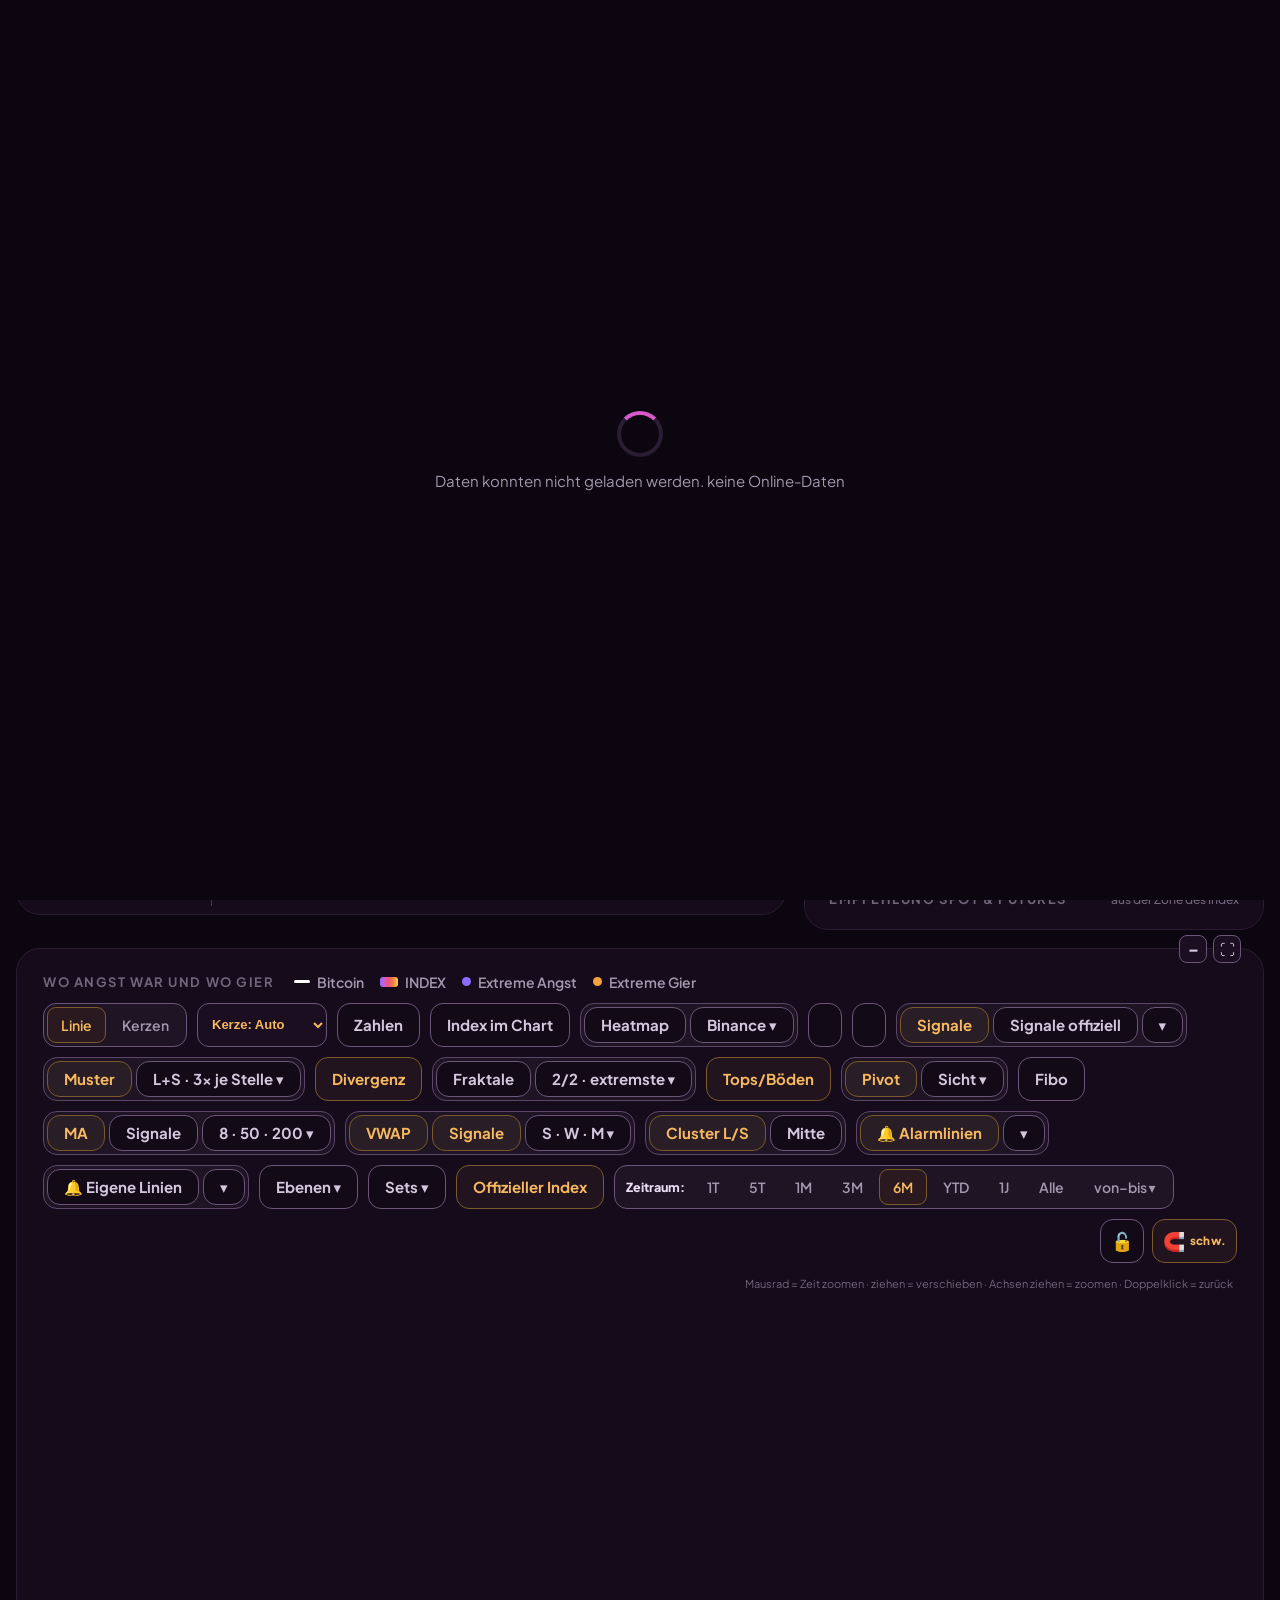
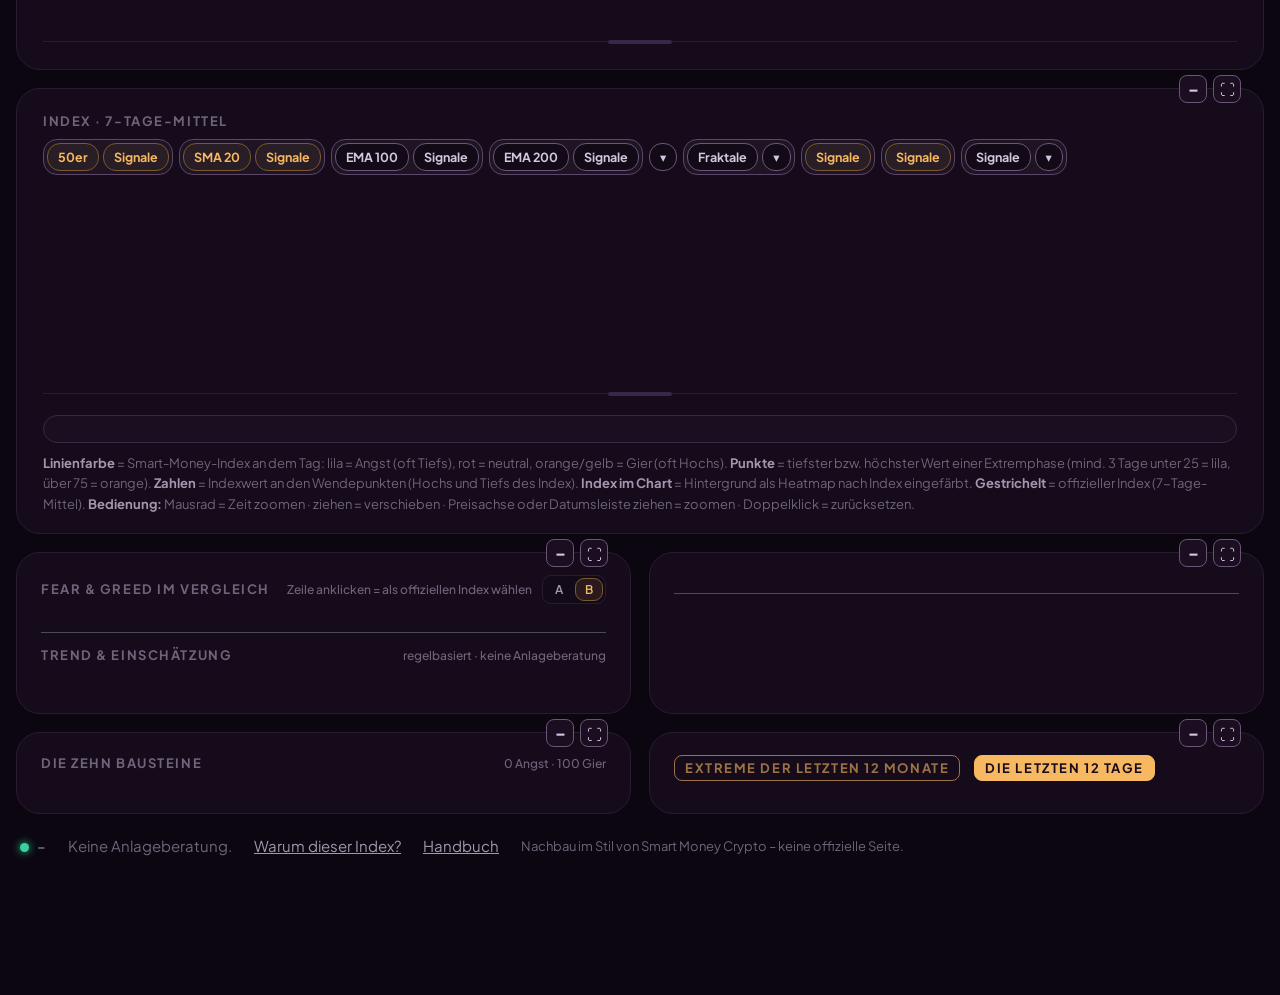
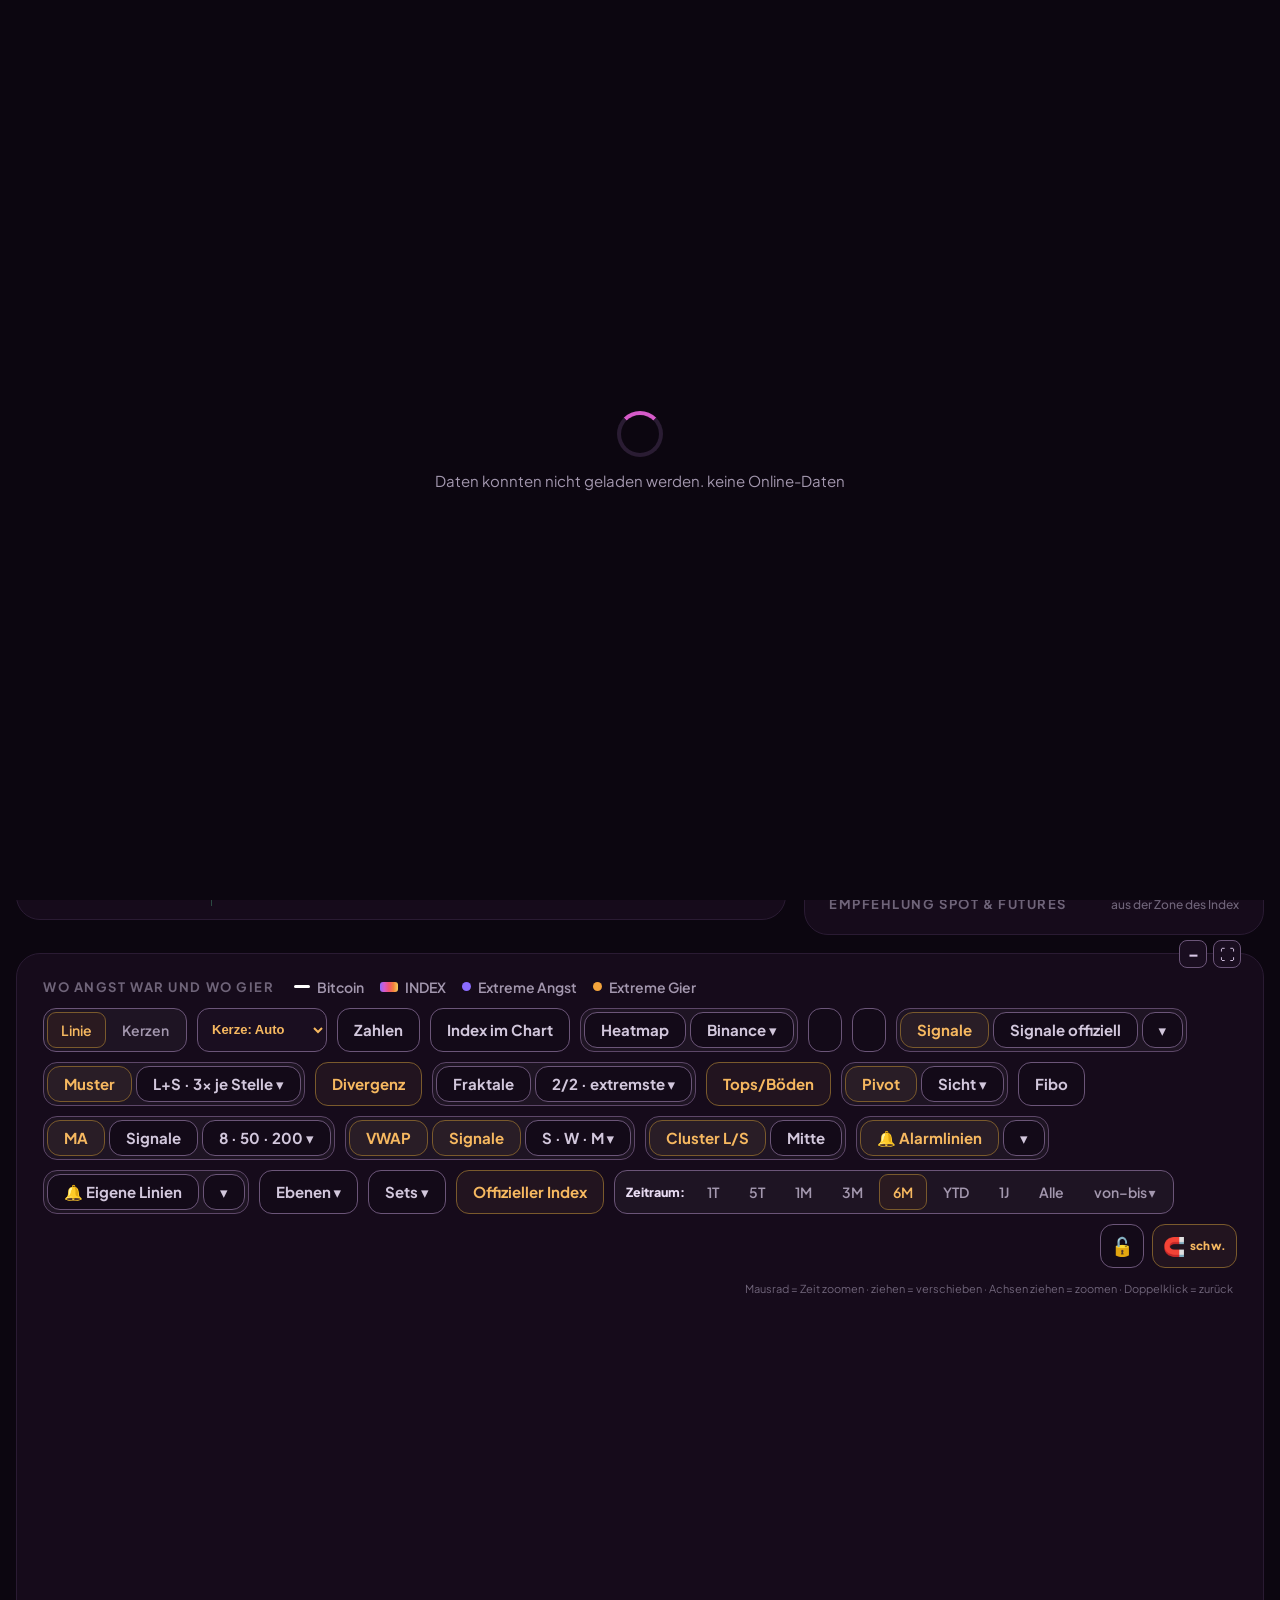
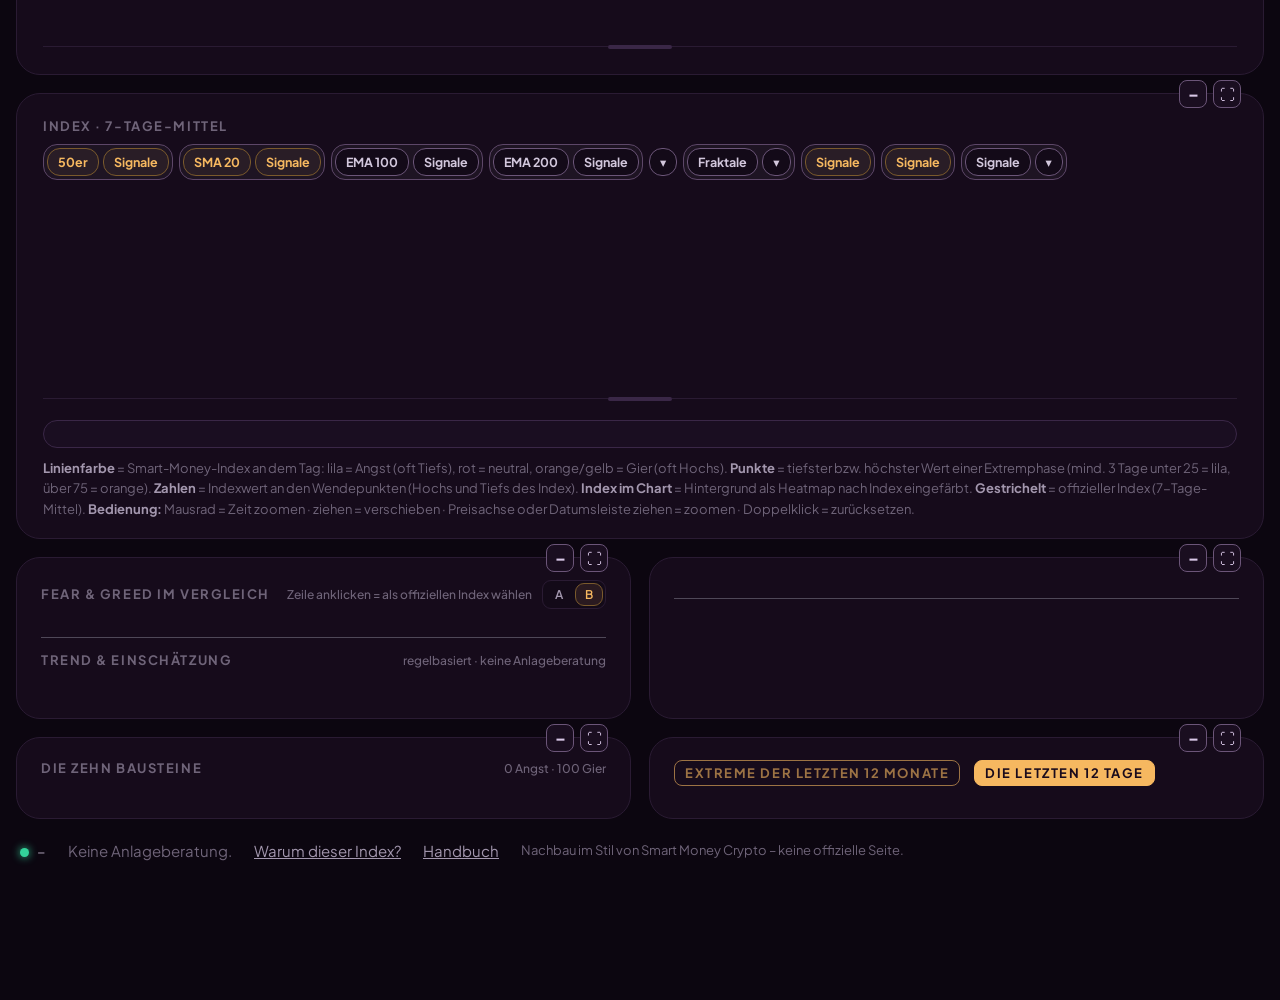
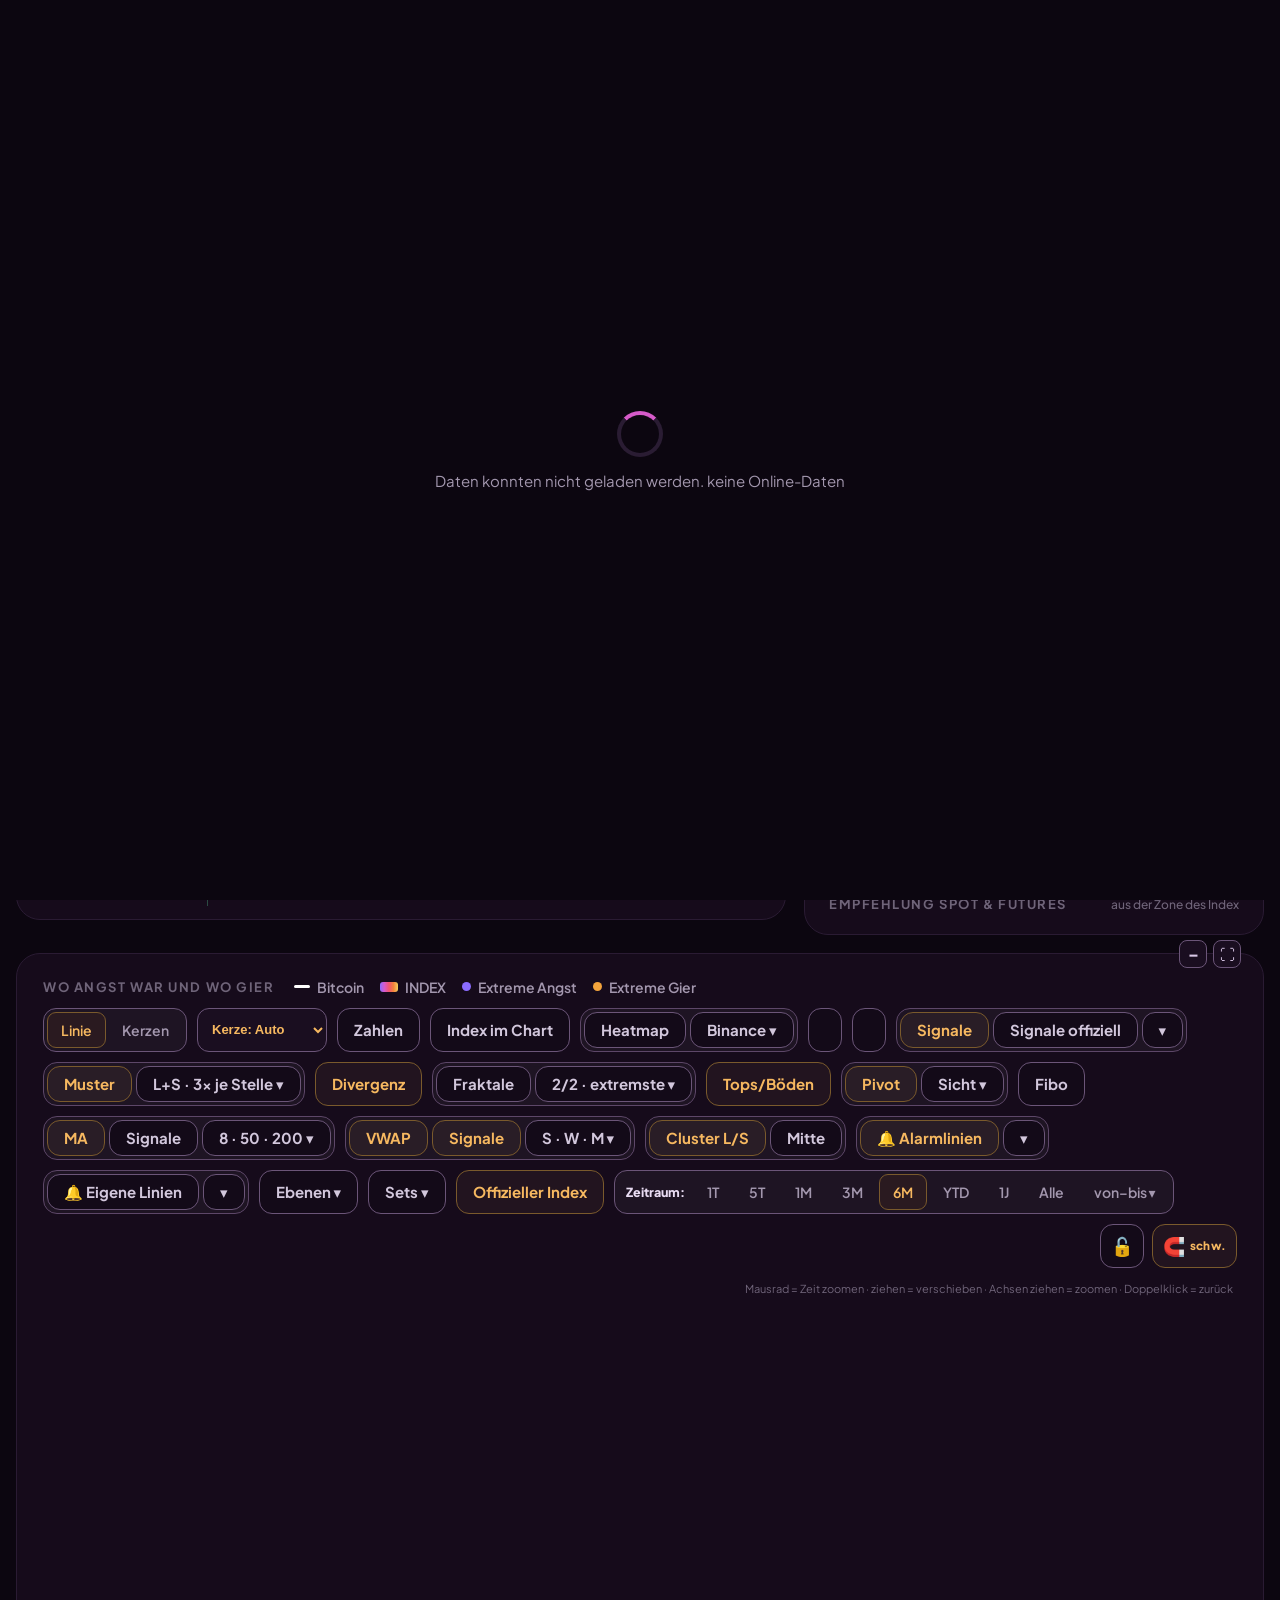
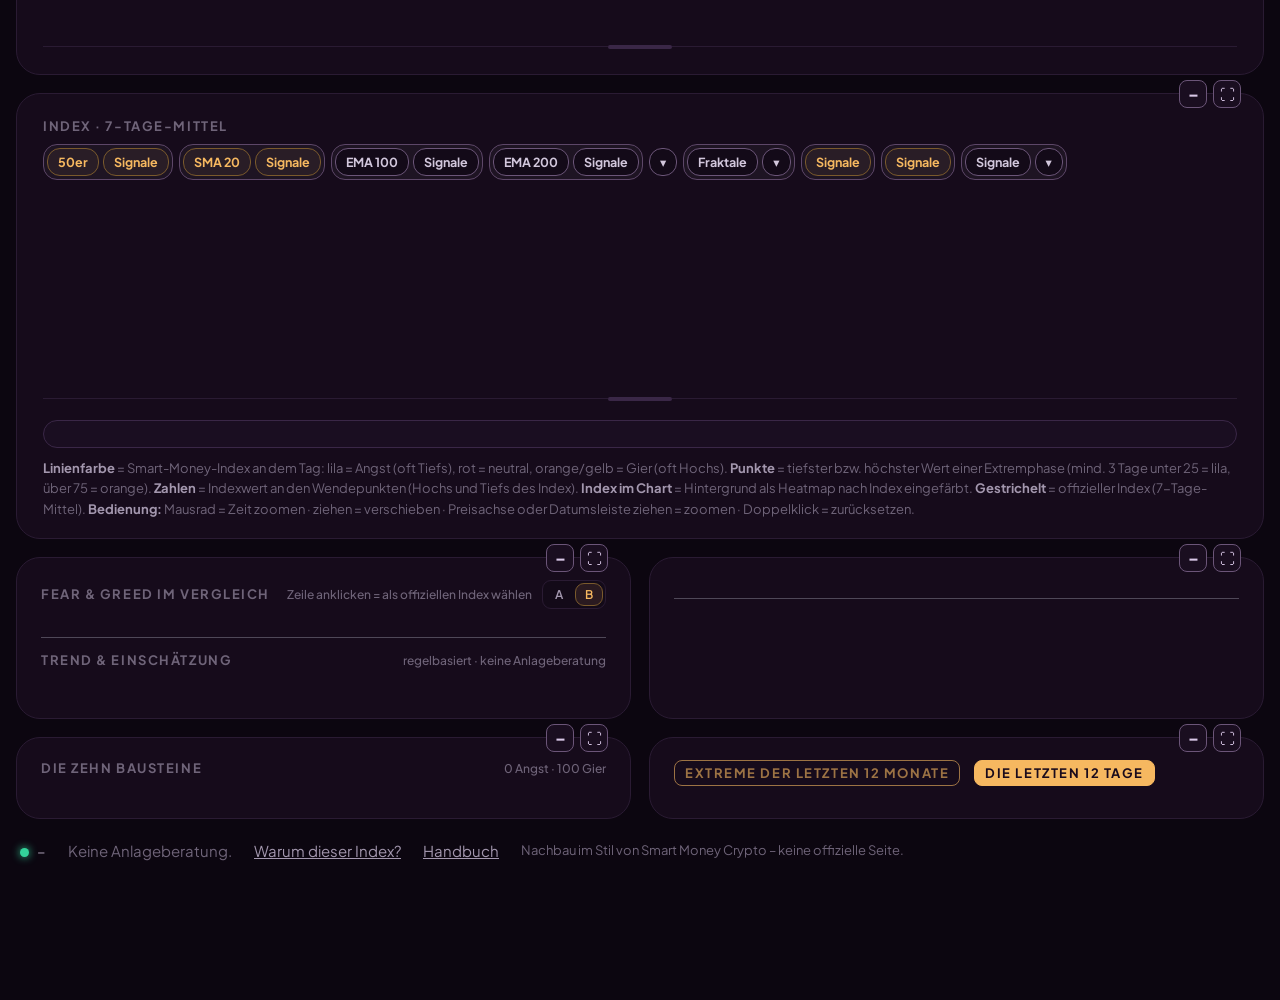
